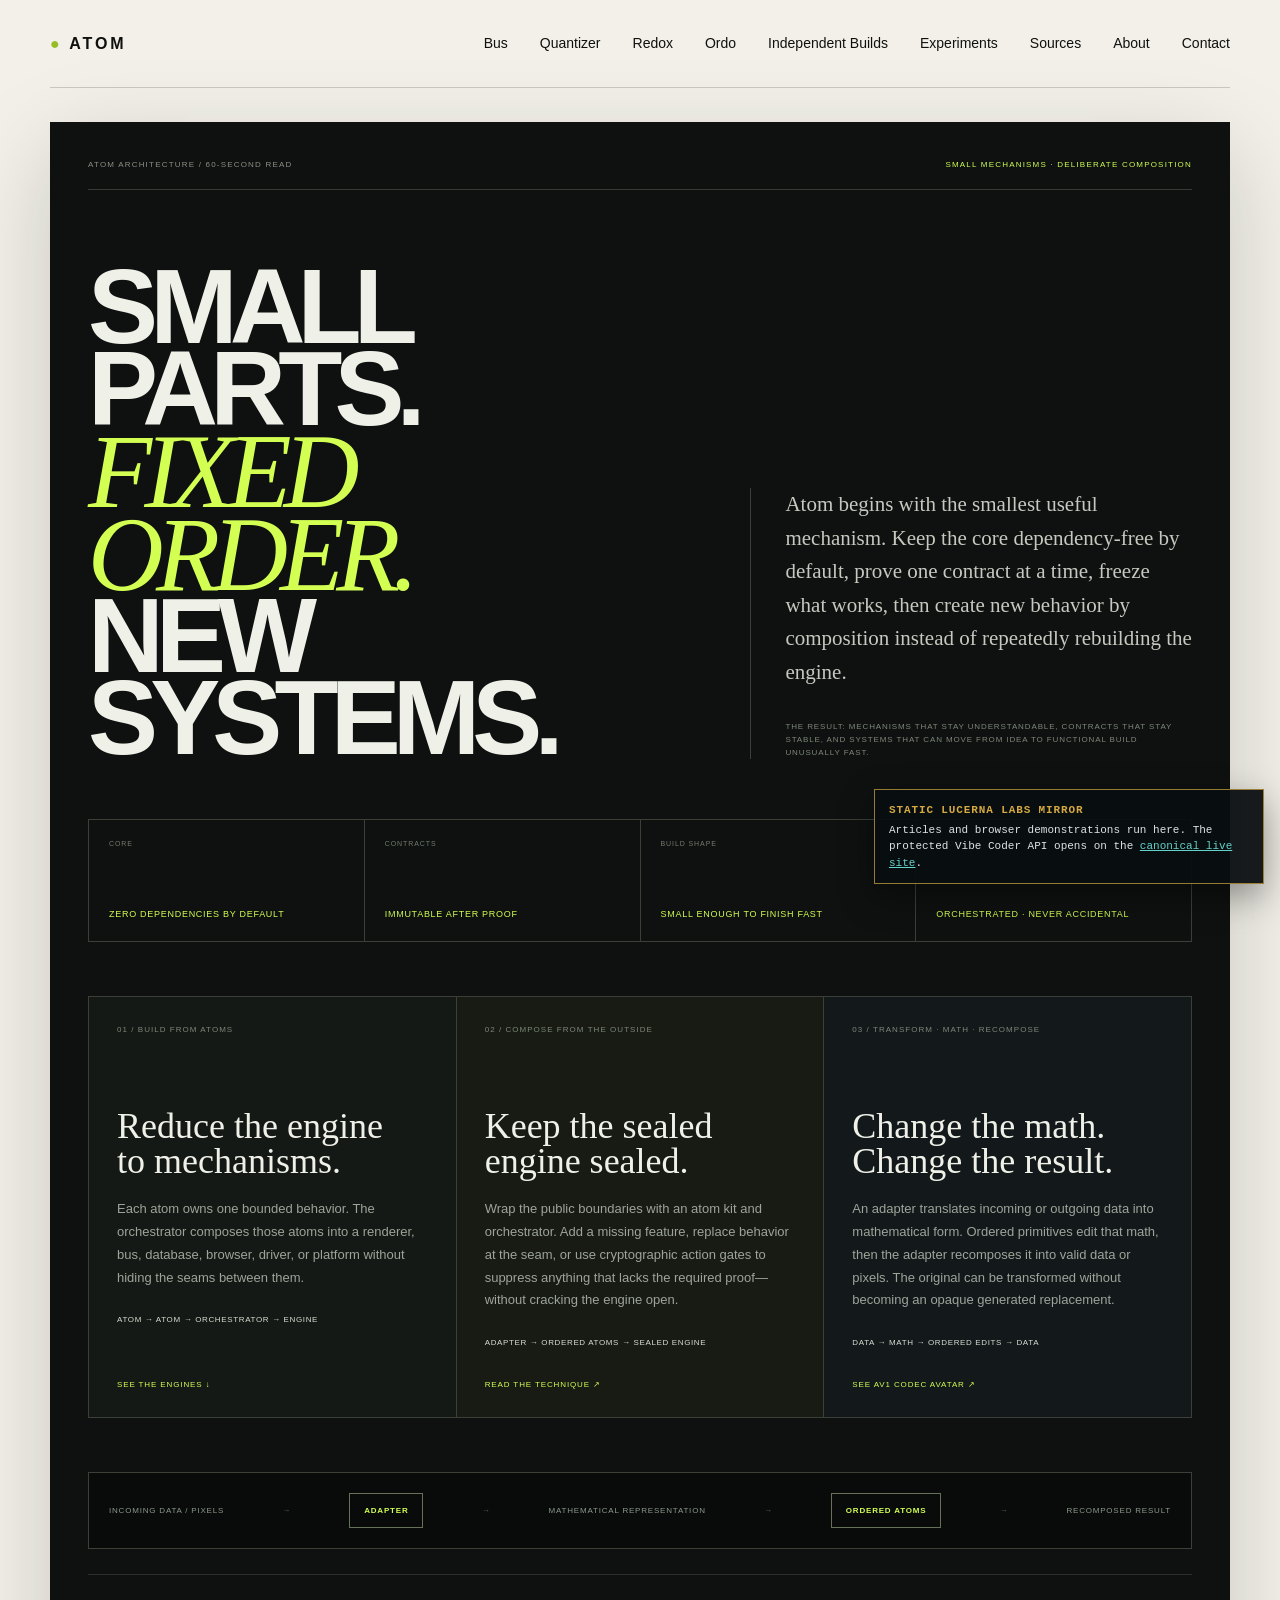
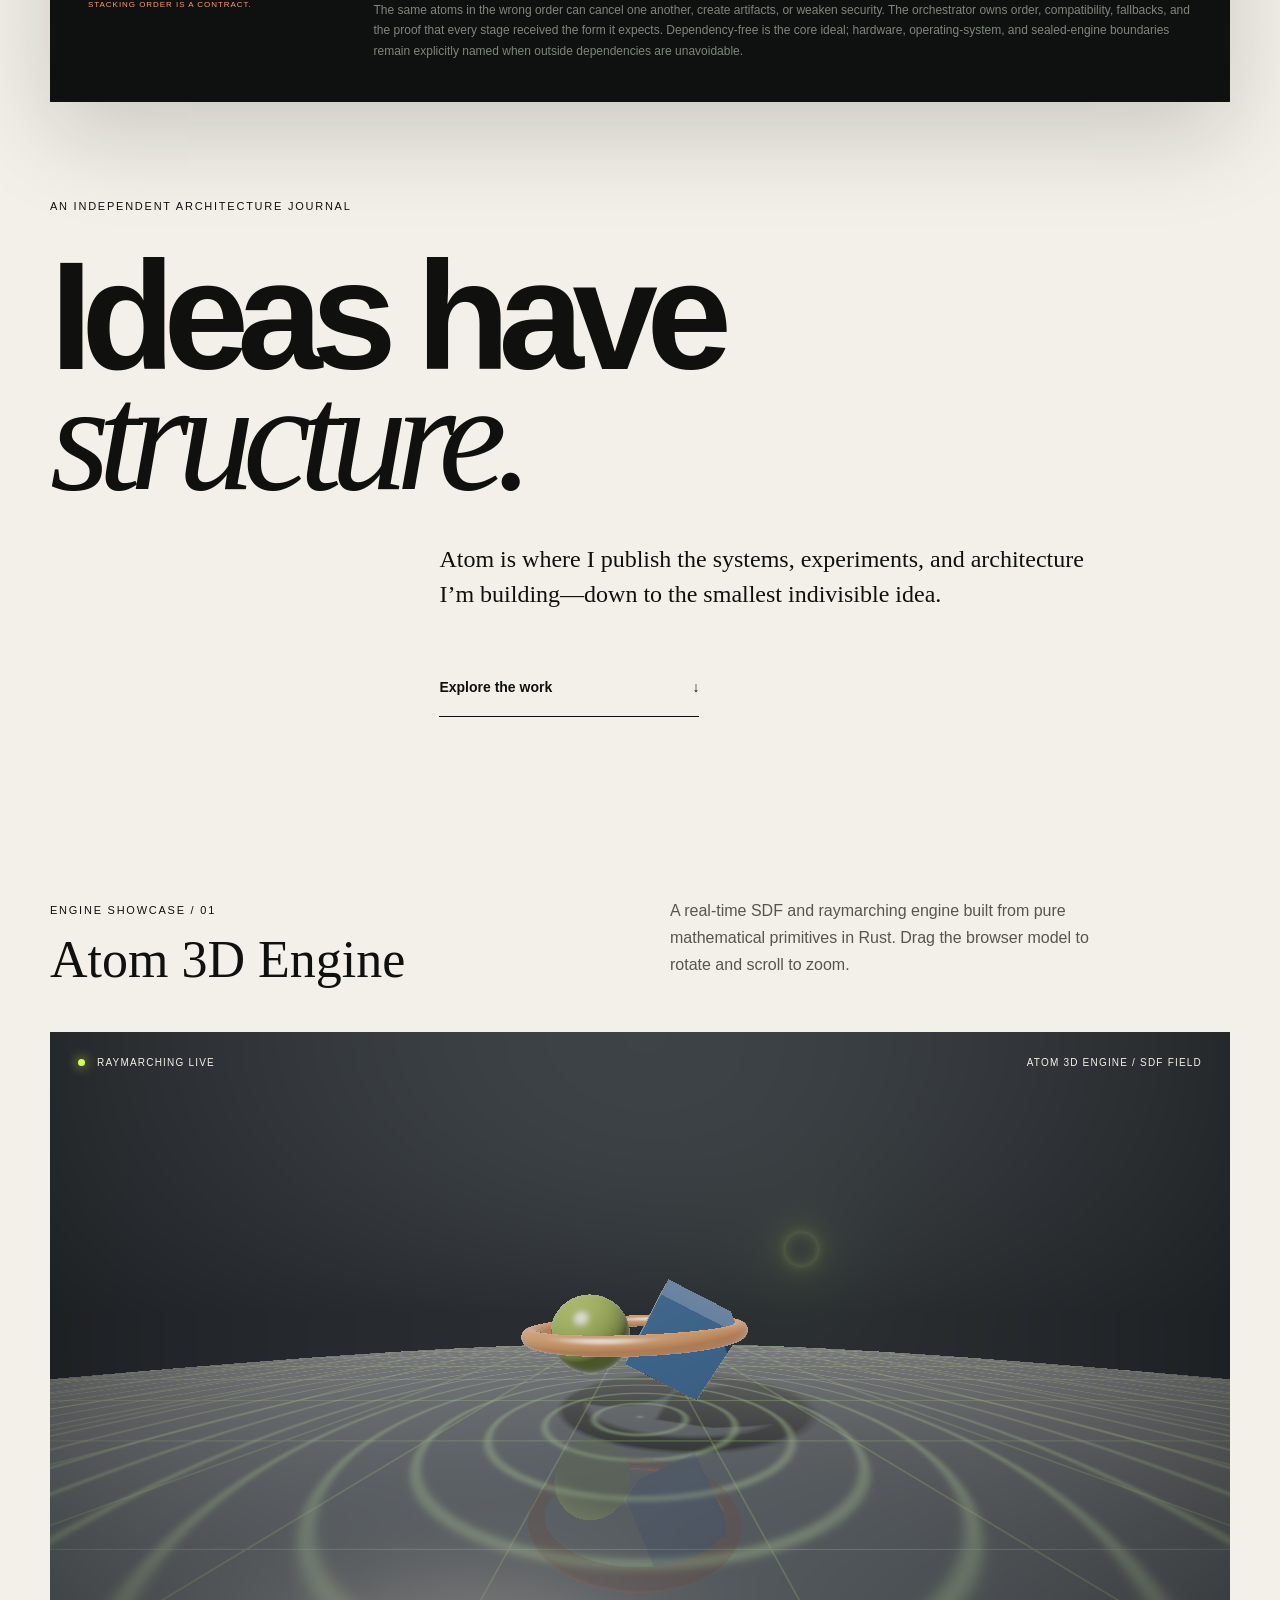
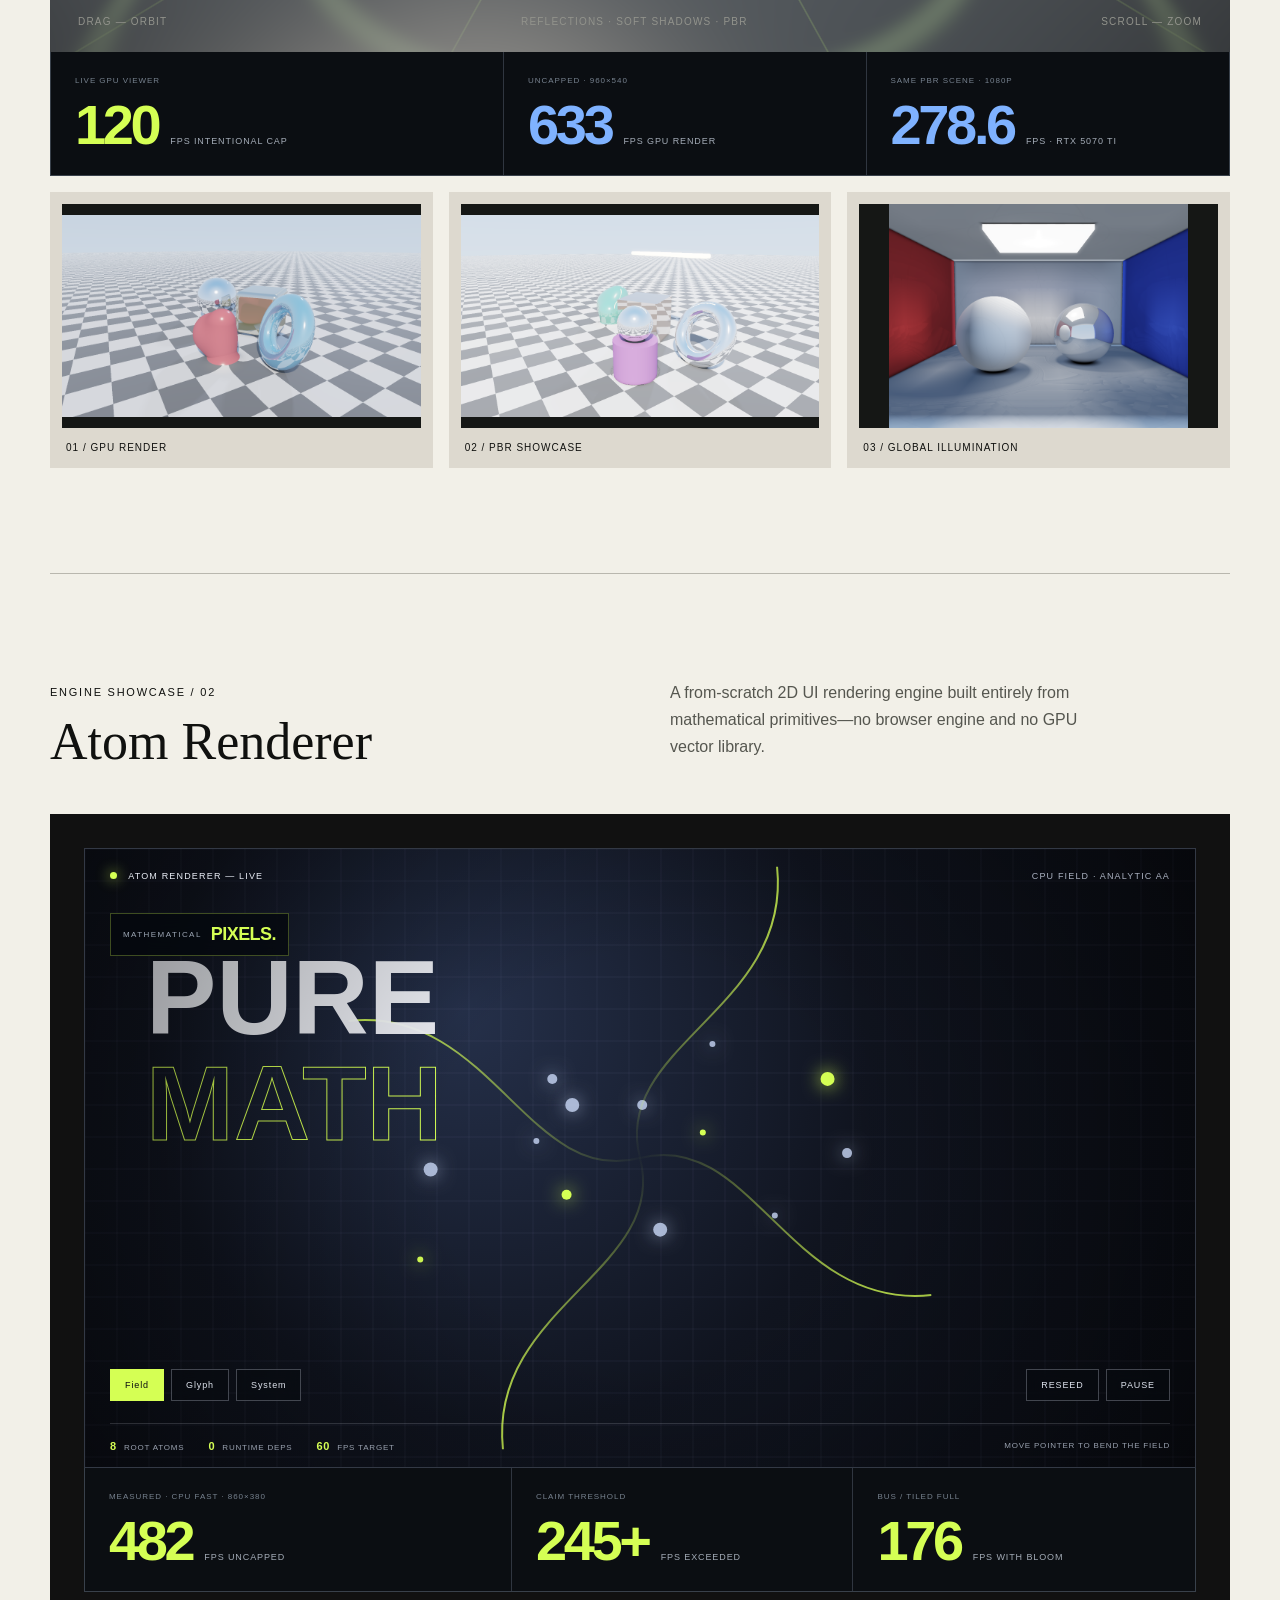
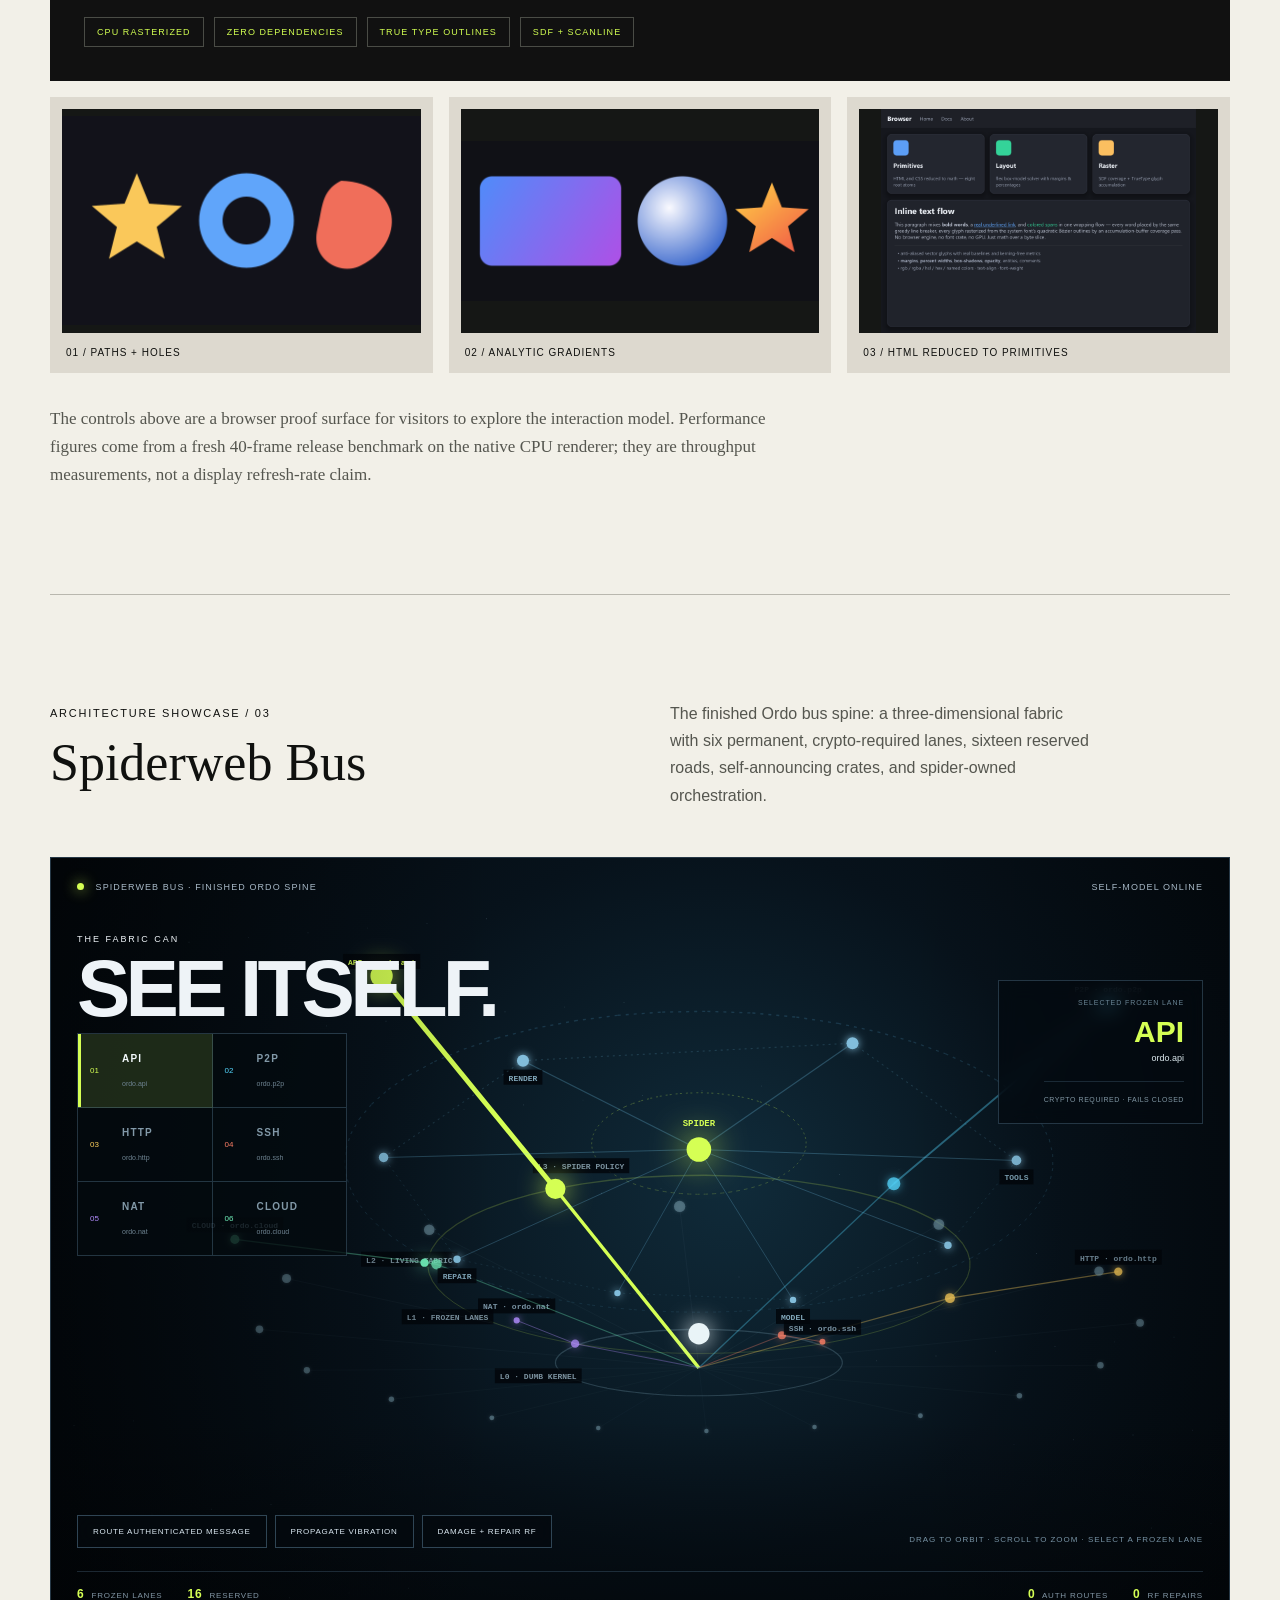
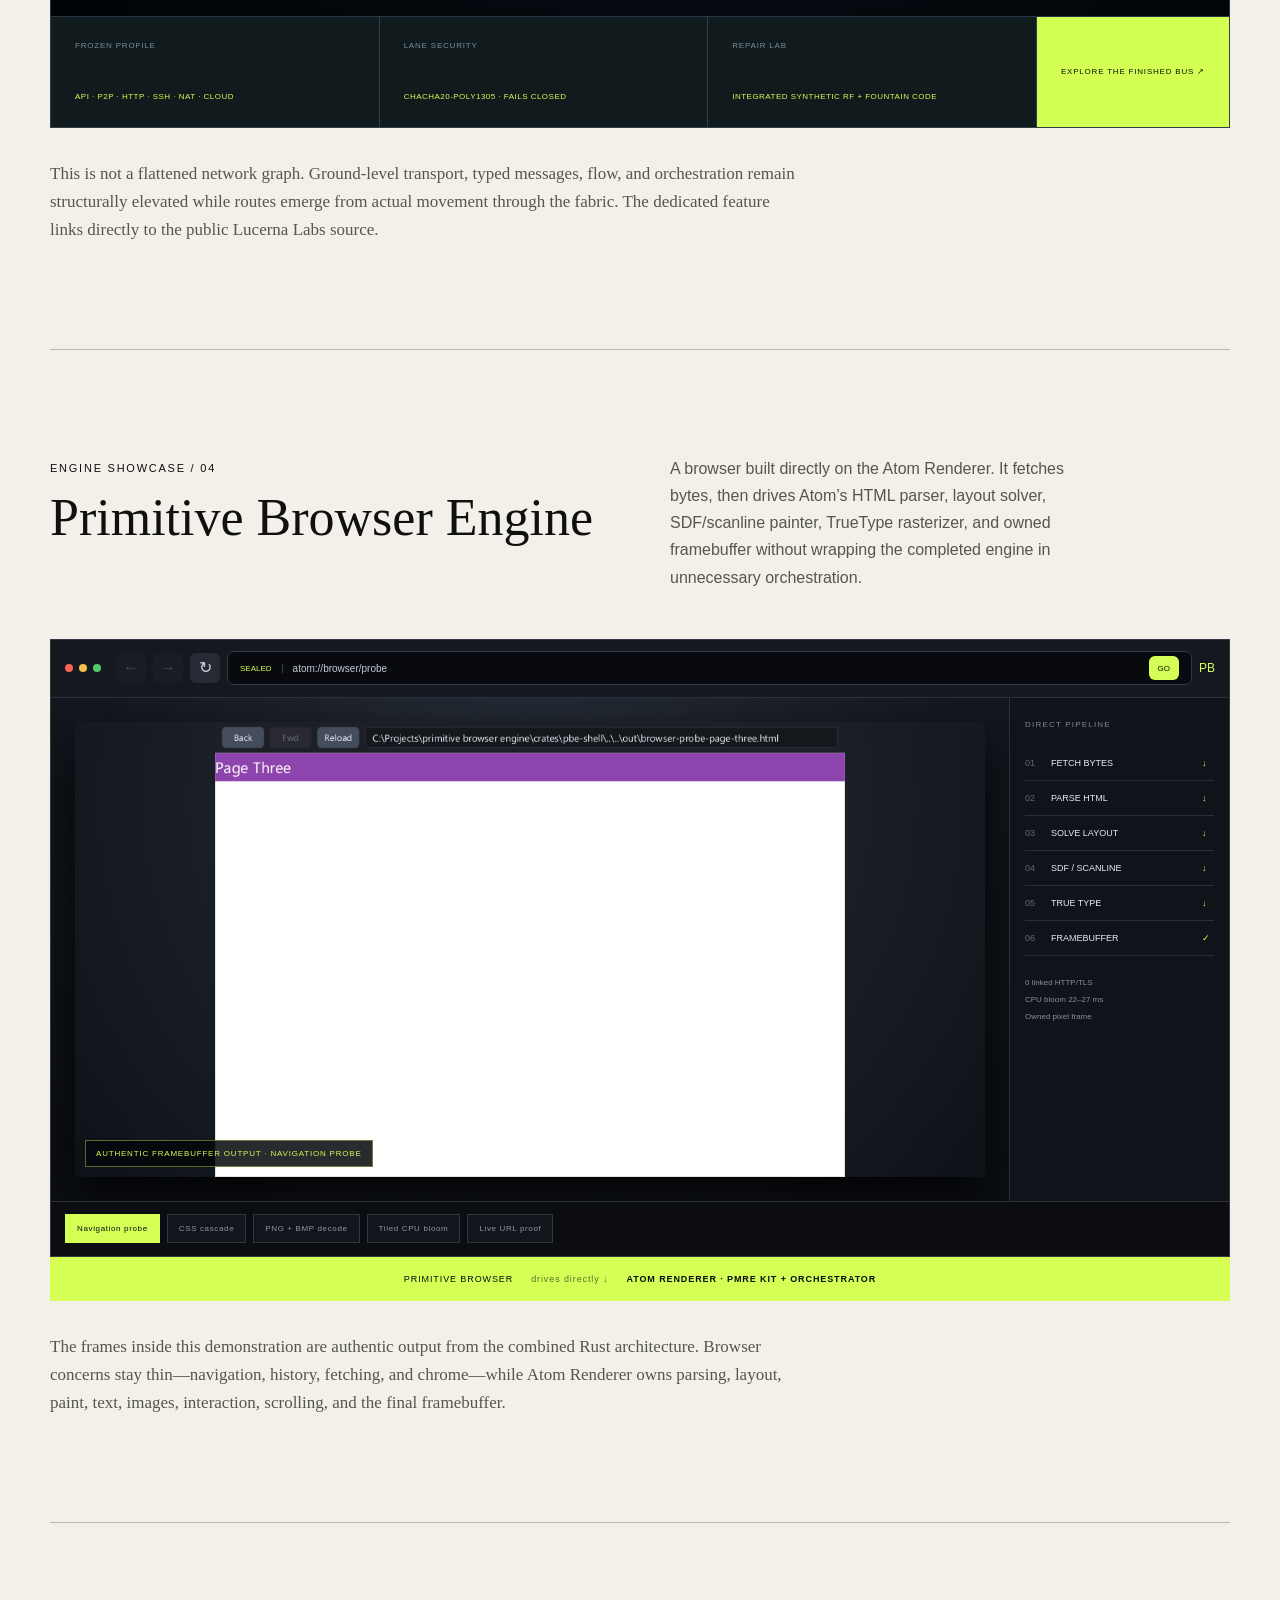
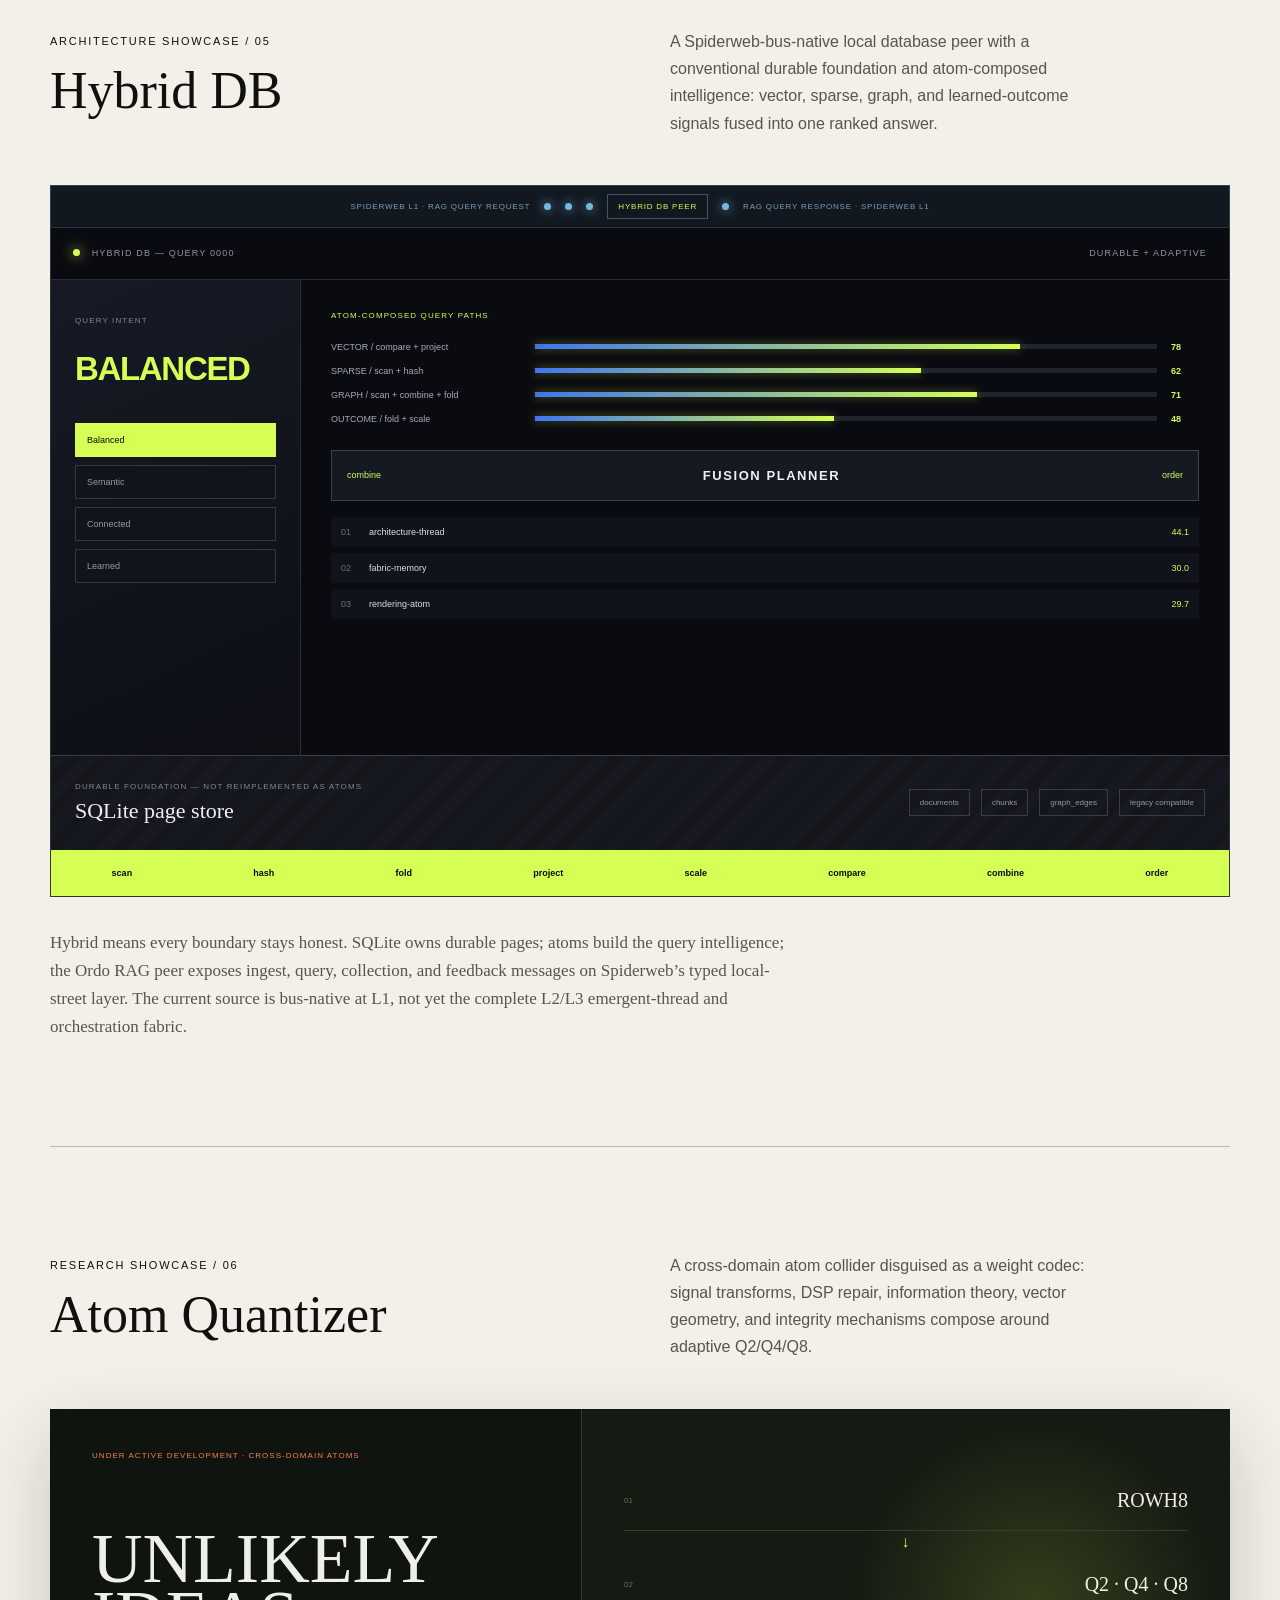
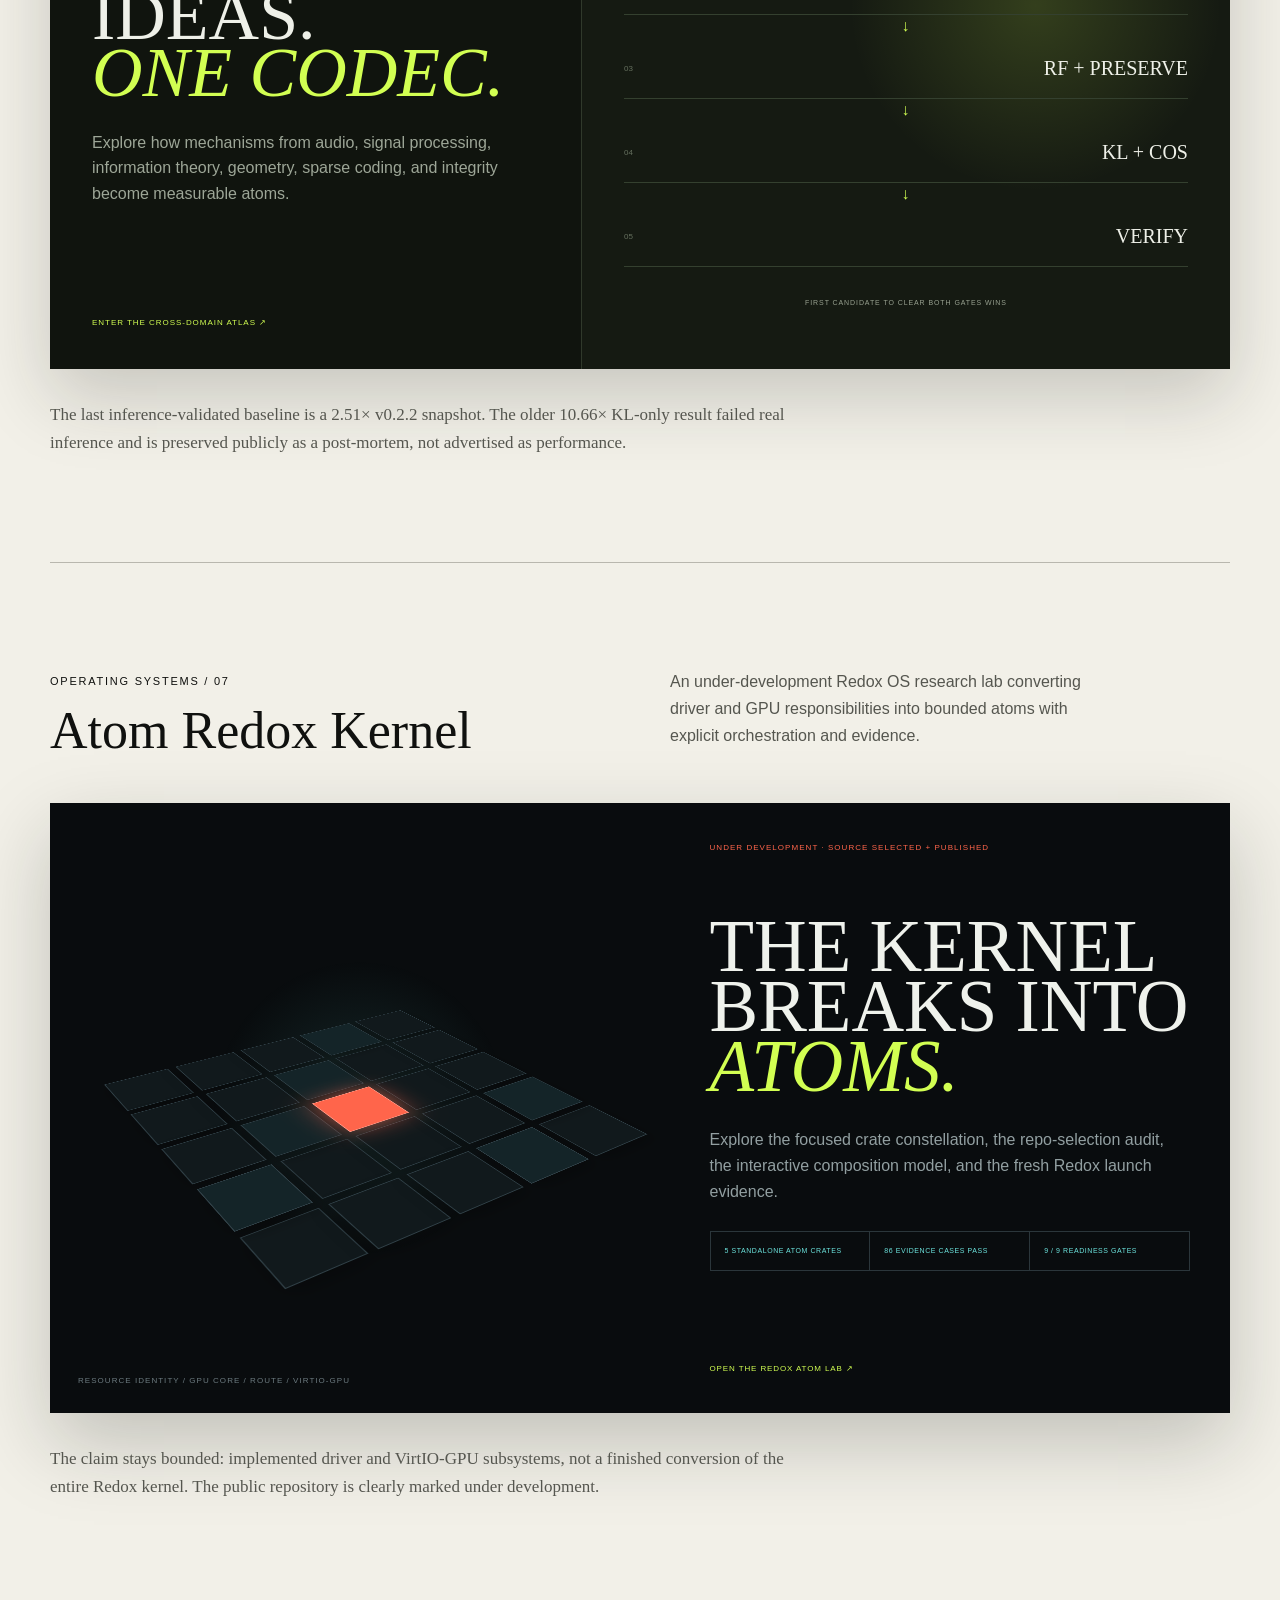
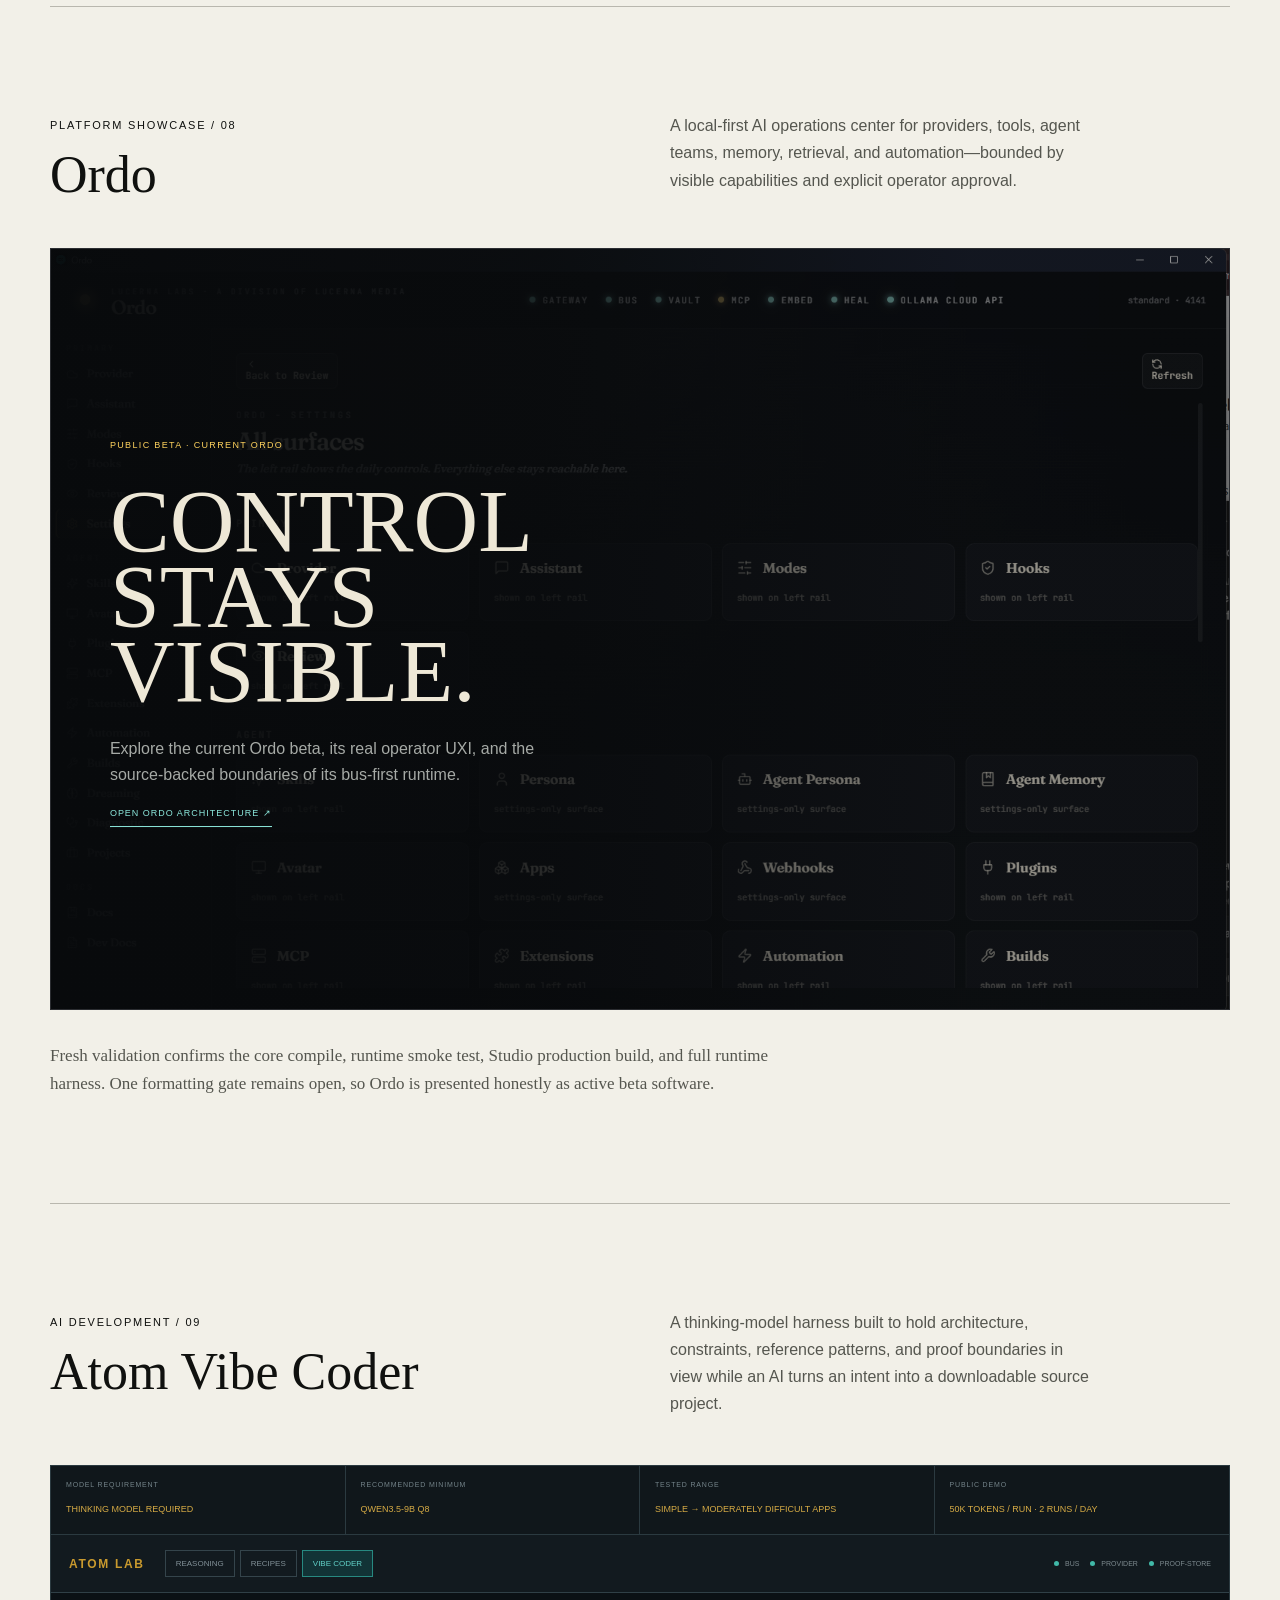
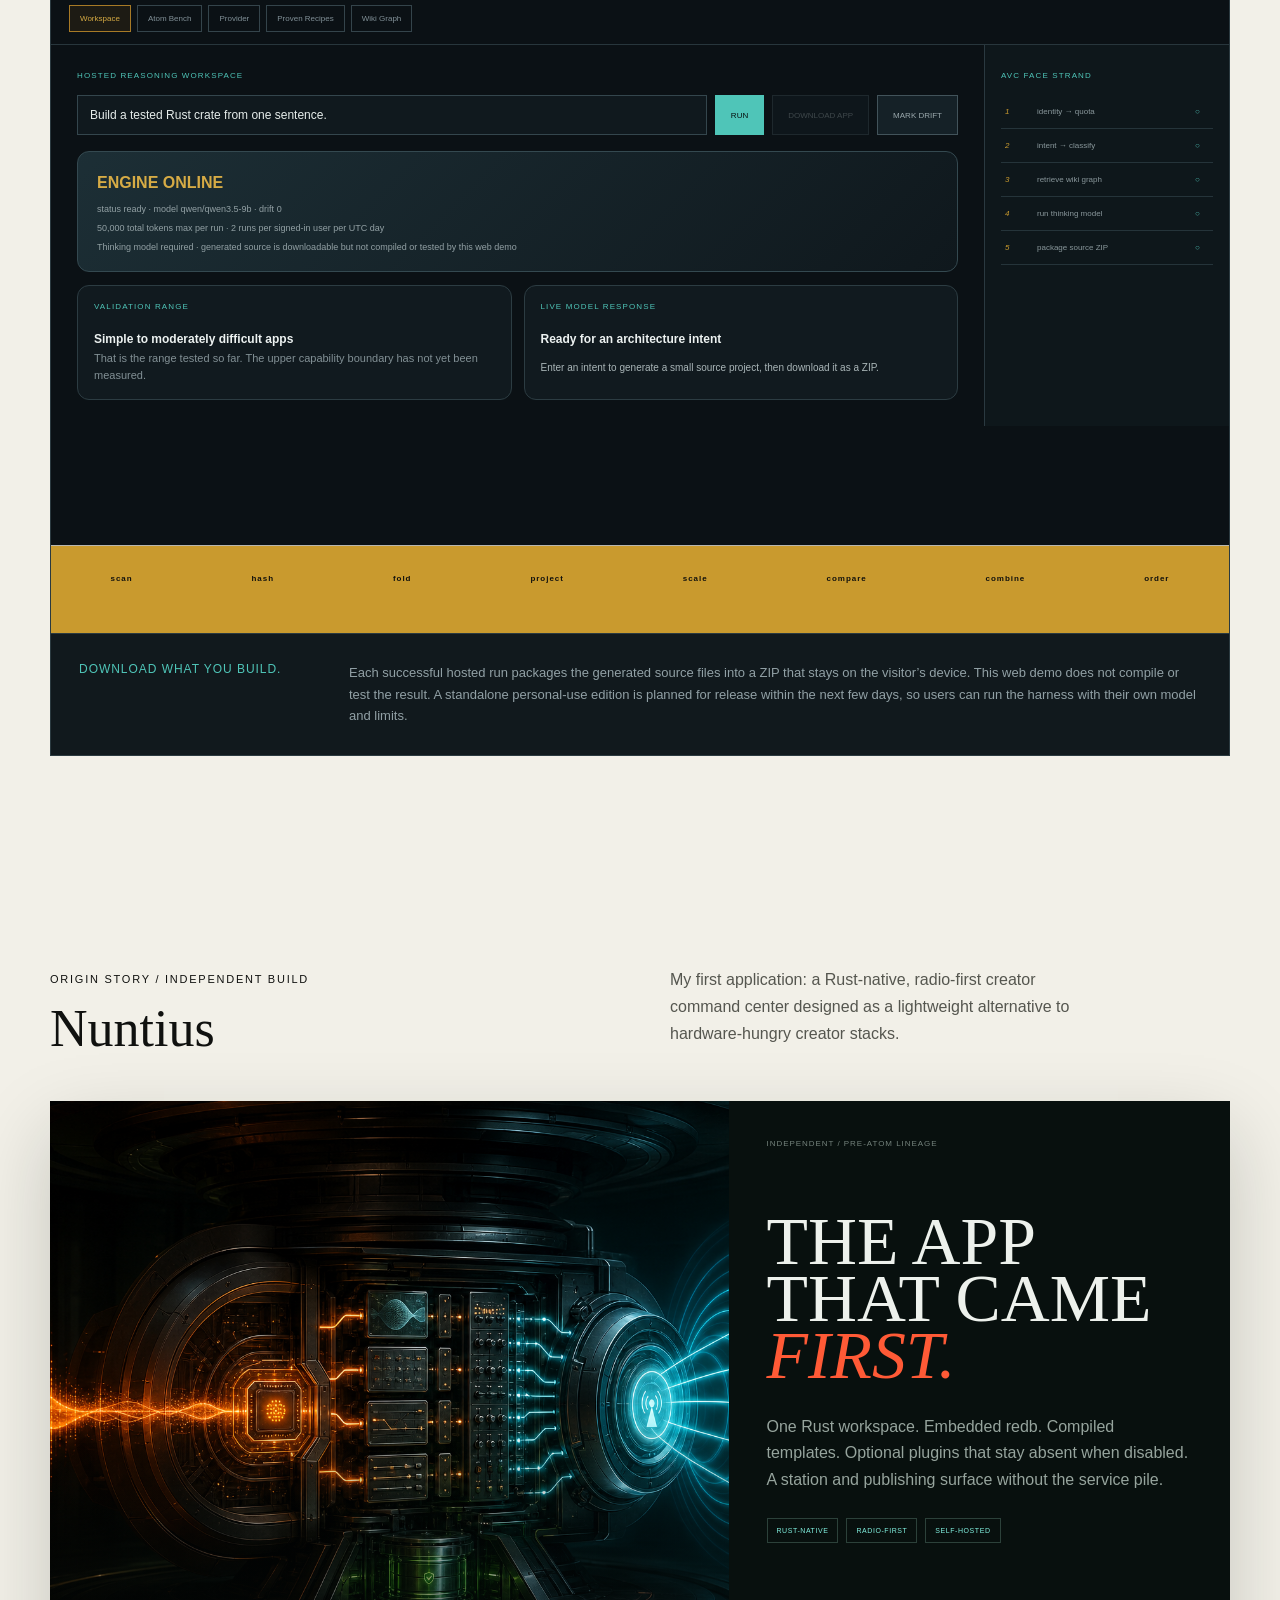
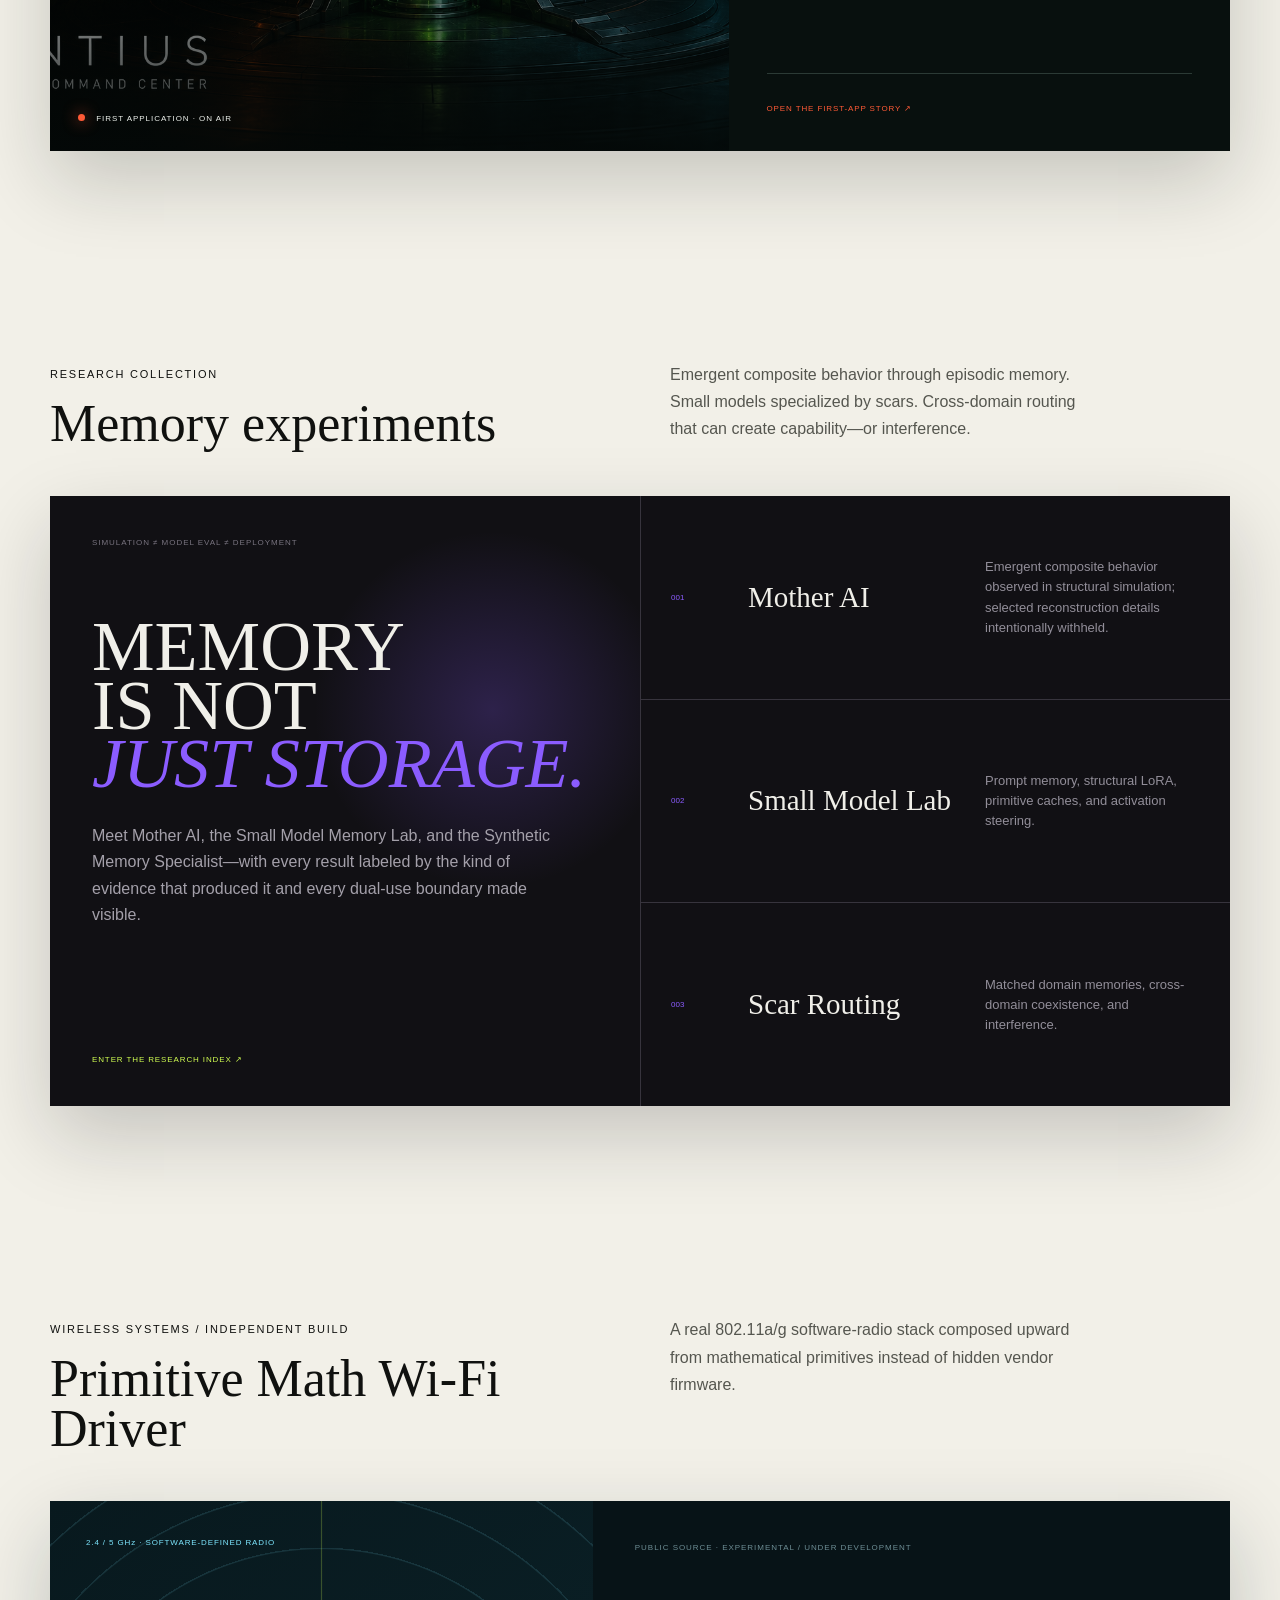
==== index.html @ 3aea165d "Publish Atom architecture GitHub Pages mirror" ====
<!DOCTYPE html><html lang="en"><head><meta charSet="utf-8"/><meta name="viewport" content="width=device-width, initial-scale=1"/><link rel="preload" href="/atom-3d-engine/gpu_render.png" as="image"/><link rel="preload" href="/atom-3d-engine/showcase.png" as="image"/><link rel="preload" href="/atom-3d-engine/gi_demo.png" as="image"/><link rel="preload" href="/atom-renderer/paths.png" as="image"/><link rel="preload" href="/atom-renderer/gradients.png" as="image"/><link rel="preload" href="/atom-renderer/html.png" as="image"/><link rel="preload" as="image" href="/primitive-browser/browser-probe.bmp"/><link rel="preload" href="/ordo/studio.png" as="image"/><link rel="preload" href="/nuntius-og.png" as="image"/><link rel="stylesheet" href="/assets/index-CspQpLc5.css" data-rsc-css-href="/assets/index-CspQpLc5.css" data-precedence="vite-rsc/importer-resources"/><link rel="modulepreload" href="/assets/layout-segment-context-BoxWw5m3.js" crossorigin=""/><link rel="modulepreload" href="/assets/rolldown-runtime-S-ySWqyJ.js" crossorigin=""/><link rel="modulepreload" href="/assets/index-Dq000oyM.js" crossorigin=""/><link rel="modulepreload" href="/assets/framework-DjPHiq1u.js" crossorigin=""/><link rel="modulepreload" href="/assets/AtomViewer-BC2kR9UF.js" crossorigin=""/><link rel="modulepreload" href="/assets/AtomRendererDemo-UATNavwF.js" crossorigin=""/><link rel="modulepreload" href="/assets/SpiderwebBusDemo-Bd4QHj2y.js" crossorigin=""/><link rel="modulepreload" href="/assets/PrimitiveBrowserDemo-BGHrCiBP.js" crossorigin=""/><link rel="modulepreload" href="/assets/HybridDbDemo-Bu008Uf0.js" crossorigin=""/><link rel="modulepreload" href="/assets/AtomVibeCoderDemo-BCNTu3Kj.js" crossorigin=""/><title>Atom — Architecture in motion</title><meta name="description" content="Jesse G Alicea’s independent journal about original systems, architecture, and experiments."/><meta name="author" content="Jesse G Alicea"/><link rel="author" href="https://github.com/Lucerna-Labs"/><meta name="creator" content="Jesse G Alicea"/><meta property="og:title" content="Atom — Architecture in motion"/><meta property="og:description" content="Original systems, engines, and architecture—published with interactive proof surfaces and honest boundaries."/><meta property="og:type" content="website"/><meta property="og:image" content="https://atom-architecture-lab.jgalicea.chatgpt.site/og.png"/><meta property="og:image:width" content="1729"/><meta property="og:image:height" content="910"/><meta property="og:image:alt" content="Atom — Architecture in motion"/><meta name="twitter:card" content="summary_large_image"/><meta name="twitter:title" content="Atom — Architecture in motion"/><meta name="twitter:description" content="Original systems, engines, and architecture in motion."/><meta name="twitter:image" content="https://atom-architecture-lab.jgalicea.chatgpt.site/og.png"/><link rel="shortcut icon" href="https://atom-architecture-lab.jgalicea.chatgpt.site/favicon.svg"/><link rel="icon" href="https://atom-architecture-lab.jgalicea.chatgpt.site/favicon.svg"/><script>self.__VINEXT_RSC_PARAMS__={}</script><script>self.__VINEXT_RSC_NAV__={"pathname":"/","searchParams":[["mirror","github-pages"]]}</script><link rel="modulepreload" href="/assets/index-Dq000oyM.js" />
<style data-vinext-fonts>/* cyrillic-ext */
@font-face {
  font-family: 'Geist';
  font-style: normal;
  font-weight: 100 900;
  font-display: swap;
  src: url(C:/Projects/architecture-blog/.vinext/fonts/geist-8ac0455e797f/geist-ff2310f5.woff2) format('woff2');
  unicode-range: U+0460-052F, U+1C80-1C8A, U+20B4, U+2DE0-2DFF, U+A640-A69F, U+FE2E-FE2F;
}
/* cyrillic */
@font-face {
  font-family: 'Geist';
  font-style: normal;
  font-weight: 100 900;
  font-display: swap;
  src: url(C:/Projects/architecture-blog/.vinext/fonts/geist-8ac0455e797f/geist-875ccdd4.woff2) format('woff2');
  unicode-range: U+0301, U+0400-045F, U+0490-0491, U+04B0-04B1, U+2116;
}
/* vietnamese */
@font-face {
  font-family: 'Geist';
  font-style: normal;
  font-weight: 100 900;
  font-display: swap;
  src: url(C:/Projects/architecture-blog/.vinext/fonts/geist-8ac0455e797f/geist-52306abf.woff2) format('woff2');
  unicode-range: U+0102-0103, U+0110-0111, U+0128-0129, U+0168-0169, U+01A0-01A1, U+01AF-01B0, U+0300-0301, U+0303-0304, U+0308-0309, U+0323, U+0329, U+1EA0-1EF9, U+20AB;
}
/* latin-ext */
@font-face {
  font-family: 'Geist';
  font-style: normal;
  font-weight: 100 900;
  font-display: swap;
  src: url(C:/Projects/architecture-blog/.vinext/fonts/geist-8ac0455e797f/geist-001175b1.woff2) format('woff2');
  unicode-range: U+0100-02BA, U+02BD-02C5, U+02C7-02CC, U+02CE-02D7, U+02DD-02FF, U+0304, U+0308, U+0329, U+1D00-1DBF, U+1E00-1E9F, U+1EF2-1EFF, U+2020, U+20A0-20AB, U+20AD-20C0, U+2113, U+2C60-2C7F, U+A720-A7FF;
}
/* latin */
@font-face {
  font-family: 'Geist';
  font-style: normal;
  font-weight: 100 900;
  font-display: swap;
  src: url(C:/Projects/architecture-blog/.vinext/fonts/geist-8ac0455e797f/geist-98bbbccb.woff2) format('woff2');
  unicode-range: U+0000-00FF, U+0131, U+0152-0153, U+02BB-02BC, U+02C6, U+02DA, U+02DC, U+0304, U+0308, U+0329, U+2000-206F, U+20AC, U+2122, U+2191, U+2193, U+2212, U+2215, U+FEFF, U+FFFD;
}

.__font_geist_0erbg4v { font-family: 'Geist', sans-serif; }

.__variable_geist_0erbg4v { --font-geist-sans: 'Geist', sans-serif; }

/* cyrillic-ext */
@font-face {
  font-family: 'Geist Mono';
  font-style: normal;
  font-weight: 100 900;
  font-display: swap;
  src: url(C:/Projects/architecture-blog/.vinext/fonts/geist-mono-00e989178794/geist-mono-f6b33328.woff2) format('woff2');
  unicode-range: U+0460-052F, U+1C80-1C8A, U+20B4, U+2DE0-2DFF, U+A640-A69F, U+FE2E-FE2F;
}
/* cyrillic */
@font-face {
  font-family: 'Geist Mono';
  font-style: normal;
  font-weight: 100 900;
  font-display: swap;
  src: url(C:/Projects/architecture-blog/.vinext/fonts/geist-mono-00e989178794/geist-mono-44e03052.woff2) format('woff2');
  unicode-range: U+0301, U+0400-045F, U+0490-0491, U+04B0-04B1, U+2116;
}
/* symbols2 */
@font-face {
  font-family: 'Geist Mono';
  font-style: normal;
  font-weight: 100 900;
  font-display: swap;
  src: url(C:/Projects/architecture-blog/.vinext/fonts/geist-mono-00e989178794/geist-mono-0638449e.woff2) format('woff2');
  unicode-range: U+2000-2001, U+2004-2008, U+200A, U+23B8-23BD, U+2500-259F;
}
/* vietnamese */
@font-face {
  font-family: 'Geist Mono';
  font-style: normal;
  font-weight: 100 900;
  font-display: swap;
  src: url(C:/Projects/architecture-blog/.vinext/fonts/geist-mono-00e989178794/geist-mono-971fb274.woff2) format('woff2');
  unicode-range: U+0102-0103, U+0110-0111, U+0128-0129, U+0168-0169, U+01A0-01A1, U+01AF-01B0, U+0300-0301, U+0303-0304, U+0308-0309, U+0323, U+0329, U+1EA0-1EF9, U+20AB;
}
/* latin-ext */
@font-face {
  font-family: 'Geist Mono';
  font-style: normal;
  font-weight: 100 900;
  font-display: swap;
  src: url(C:/Projects/architecture-blog/.vinext/fonts/geist-mono-00e989178794/geist-mono-44745446.woff2) format('woff2');
  unicode-range: U+0100-02BA, U+02BD-02C5, U+02C7-02CC, U+02CE-02D7, U+02DD-02FF, U+0304, U+0308, U+0329, U+1D00-1DBF, U+1E00-1E9F, U+1EF2-1EFF, U+2020, U+20A0-20AB, U+20AD-20C0, U+2113, U+2C60-2C7F, U+A720-A7FF;
}
/* latin */
@font-face {
  font-family: 'Geist Mono';
  font-style: normal;
  font-weight: 100 900;
  font-display: swap;
  src: url(C:/Projects/architecture-blog/.vinext/fonts/geist-mono-00e989178794/geist-mono-013b2f2f.woff2) format('woff2');
  unicode-range: U+0000-00FF, U+0131, U+0152-0153, U+02BB-02BC, U+02C6, U+02DA, U+02DC, U+0304, U+0308, U+0329, U+2000-206F, U+20AC, U+2122, U+2191, U+2193, U+2212, U+2215, U+FEFF, U+FFFD;
}

.__font_geist_mono_1d9vkbf { font-family: 'Geist Mono', sans-serif; }

.__variable_geist_mono_1d9vkbf { --font-geist-mono: 'Geist Mono', sans-serif; }
</style>
<link rel="stylesheet" href="/mirror.css"><script>window.ATOM_STATIC_MIRROR=true;</script><script defer src="/mirror.js"></script></head><body class="__variable_geist_0erbg4v __variable_geist_mono_1d9vkbf antialiased"><main><nav class="nav shell"><a class="wordmark" href="#top" aria-label="Atom home"><span>●</span> ATOM</a><div class="navlinks"><a href="/spiderweb">Bus</a><a href="/atom-quantizer">Quantizer</a><a href="/atom-redox-kernel">Redox</a><a href="/ordo">Ordo</a><a href="/systems">Independent Builds</a><a href="/experiments">Experiments</a><a href="#sources">Sources</a><a href="#about">About</a><a href="#contact">Contact</a></div></nav><section class="architecturePrimer shell" id="top" aria-labelledby="architecture-summary-title"><div class="primerMeta"><span>ATOM ARCHITECTURE / 60-SECOND READ</span><span>SMALL MECHANISMS · DELIBERATE COMPOSITION</span></div><div class="primerLead"><h1 id="architecture-summary-title">SMALL PARTS.<br/><em>FIXED ORDER.</em><br/>NEW SYSTEMS.</h1><div class="primerIntro"><p>Atom begins with the smallest useful mechanism. Keep the core dependency-free by default, prove one contract at a time, freeze what works, then create new behavior by composition instead of repeatedly rebuilding the engine.</p><span>THE RESULT: MECHANISMS THAT STAY UNDERSTANDABLE, CONTRACTS THAT STAY STABLE, AND SYSTEMS THAT CAN MOVE FROM IDEA TO FUNCTIONAL BUILD UNUSUALLY FAST.</span></div></div><div class="primerSignals" aria-label="Atom architecture summary"><div><small>CORE</small><strong>ZERO DEPENDENCIES BY DEFAULT</strong></div><div><small>CONTRACTS</small><strong>IMMUTABLE AFTER PROOF</strong></div><div><small>BUILD SHAPE</small><strong>SMALL ENOUGH TO FINISH FAST</strong></div><div><small>ORDER</small><strong>ORCHESTRATED · NEVER ACCIDENTAL</strong></div></div><div class="primerMethods" id="composition-methods"><article class="primerMethod"><span>01 / BUILD FROM ATOMS</span><h2>Reduce the engine<br/>to mechanisms.</h2><p>Each atom owns one bounded behavior. The orchestrator composes those atoms into a renderer, bus, database, browser, driver, or platform without hiding the seams between them.</p><b>ATOM → ATOM → ORCHESTRATOR → ENGINE</b><a href="#viewer-title">SEE THE ENGINES ↓</a></article><article class="primerMethod"><span>02 / COMPOSE FROM THE OUTSIDE</span><h2>Keep the sealed<br/>engine sealed.</h2><p>Wrap the public boundaries with an atom kit and orchestrator. Add a missing feature, replace behavior at the seam, or use cryptographic action gates to suppress anything that lacks the required proof—without cracking the engine open.</p><b>ADAPTER → ORDERED ATOMS → SEALED ENGINE</b><a href="https://github.com/Lucerna-Labs/av1-avatar/blob/main/COMPOSE-FROM-OUTSIDE.md" target="_blank" rel="noreferrer">READ THE TECHNIQUE ↗</a></article><article class="primerMethod"><span>03 / TRANSFORM · MATH · RECOMPOSE</span><h2>Change the math.<br/>Change the result.</h2><p>An adapter translates incoming or outgoing data into mathematical form. Ordered primitives edit that math, then the adapter recomposes it into valid data or pixels. The original can be transformed without becoming an opaque generated replacement.</p><b>DATA → MATH → ORDERED EDITS → DATA</b><a href="/av1-avatar">SEE AV1 CODEC AVATAR ↗</a></article></div><div class="primerEquation" aria-label="Transform math and recompose sequence"><span>INCOMING DATA / PIXELS</span><i>→</i><b>ADAPTER</b><i>→</i><span>MATHEMATICAL REPRESENTATION</span><i>→</i><b>ORDERED ATOMS</b><i>→</i><span>RECOMPOSED RESULT</span></div><div class="primerBoundary"><strong>STACKING ORDER IS A CONTRACT.</strong><p>The same atoms in the wrong order can cancel one another, create artifacts, or weaken security. The orchestrator owns order, compatibility, fallbacks, and the proof that every stage received the form it expects. Dependency-free is the core ideal; hardware, operating-system, and sealed-engine boundaries remain explicitly named when outside dependencies are unavoidable.</p></div></section><section class="hero shell"><div class="eyebrow">An independent architecture journal</div><h1>Ideas have<br/><em>structure.</em></h1><p class="intro">Atom is where I publish the systems, experiments, and architecture I’m building—down to the smallest indivisible idea.</p><a class="cta" href="#writing">Explore the work <span>↓</span></a></section><section class="viewerSection shell" aria-labelledby="viewer-title"><div class="sectionHead"><div><span class="kicker">Engine showcase / 01</span><h2 id="viewer-title">Atom 3D Engine</h2></div><p>A real-time SDF and raymarching engine built from pure mathematical primitives in Rust. Drag the browser model to rotate and scroll to zoom.</p></div><div class="viewer cinematic"><canvas aria-label="Interactive Atom 3D Engine raymarched scene with reflections and soft shadows"></canvas><div class="viewerTop"><span><i></i> <!-- -->RAYMARCHING LIVE</span><span>ATOM 3D ENGINE / SDF FIELD</span></div><div class="viewerBottom"><span>DRAG — ORBIT</span><span>REFLECTIONS · SOFT SHADOWS · PBR</span><span>SCROLL — ZOOM</span></div></div><div class="performanceRail performance3d"><div><small>LIVE GPU VIEWER</small><strong>120</strong><span>FPS INTENTIONAL CAP</span></div><div><small>UNCAPPED · 960×540</small><strong>633</strong><span>FPS GPU RENDER</span></div><div><small>SAME PBR SCENE · 1080P</small><strong>278.6</strong><span>FPS · RTX 5070 TI</span></div></div><div class="renderGrid engineGallery"><figure><img src="/atom-3d-engine/gpu_render.png" alt="GPU scene rendered by the Atom 3D Engine"/><figcaption>01 / GPU render</figcaption></figure><figure><img src="/atom-3d-engine/showcase.png" alt="Material and lighting showcase rendered by the Atom 3D Engine"/><figcaption>02 / PBR showcase</figcaption></figure><figure><img src="/atom-3d-engine/gi_demo.png" alt="Global illumination demonstration rendered by the Atom 3D Engine"/><figcaption>03 / Global illumination</figcaption></figure></div></section><section class="renderer shell" aria-labelledby="renderer-title"><div class="sectionHead"><div><span class="kicker">Engine showcase / 02</span><h2 id="renderer-title">Atom Renderer</h2></div><p>A from-scratch 2D UI rendering engine built entirely from mathematical primitives—no browser engine and no GPU vector library.</p></div><div class="rendererHero"><div class="atom2dStage"><canvas aria-label="Interactive Atom Renderer Field demonstration"></canvas><div class="atom2dTop"><span class="live"><i></i> ATOM RENDERER — LIVE</span><span>CPU FIELD · ANALYTIC AA</span></div><div class="atom2dTitle"><span>MATHEMATICAL</span><strong>PIXELS.</strong></div><div class="atom2dControls"><div class="sceneTabs"><button class="active">Field</button><button class="">Glyph</button><button class="">System</button></div><div class="stageActions"><button>RESEED</button><button>PAUSE</button></div></div><div class="atom2dStats"><span><b>8</b> ROOT ATOMS</span><span><b>0</b> RUNTIME DEPS</span><span><b>60</b> FPS TARGET</span><span>MOVE POINTER TO BEND THE FIELD</span></div></div><div class="performanceRail"><div><small>MEASURED · CPU FAST · 860×380</small><strong>482</strong><span>FPS UNCAPPED</span></div><div><small>CLAIM THRESHOLD</small><strong>245+</strong><span>FPS EXCEEDED</span></div><div><small>BUS / TILED FULL</small><strong>176</strong><span>FPS WITH BLOOM</span></div></div><div class="rendererFacts"><span>CPU RASTERIZED</span><span>ZERO DEPENDENCIES</span><span>TRUE TYPE OUTLINES</span><span>SDF + SCANLINE</span></div></div><div class="renderGrid"><figure><img src="/atom-renderer/paths.png" alt="Atom Renderer mathematical path filling demonstration"/><figcaption>01 / Paths + holes</figcaption></figure><figure><img src="/atom-renderer/gradients.png" alt="Atom Renderer linear and radial gradient demonstration"/><figcaption>02 / Analytic gradients</figcaption></figure><figure><img src="/atom-renderer/html.png" alt="HTML and CSS rendered by Atom Renderer"/><figcaption>03 / HTML reduced to primitives</figcaption></figure></div><p class="rendererNote">The controls above are a browser proof surface for visitors to explore the interaction model. Performance figures come from a fresh 40-frame release benchmark on the native CPU renderer; they are throughput measurements, not a display refresh-rate claim.</p></section><section class="renderer shell" aria-labelledby="bus-title"><div class="sectionHead"><div><span class="kicker">Architecture showcase / 03</span><h2 id="bus-title">Spiderweb Bus</h2></div><p>The finished Ordo bus spine: a three-dimensional fabric with six permanent, crypto-required lanes, sixteen reserved roads, self-announcing crates, and spider-owned orchestration.</p></div><div class="busStage"><canvas aria-label="Interactive 3D self-representation of the finished Spiderweb Bus with six frozen lanes, sixteen reserved coordinates, a dumb kernel, living spider orchestration, authenticated traffic, and RF repair"></canvas><div class="busTop"><span><i></i> SPIDERWEB BUS · FINISHED ORDO SPINE</span><span>SELF-MODEL ONLINE</span></div><div class="busHeadline"><span>THE FABRIC CAN</span><strong>SEE ITSELF.</strong></div><div class="busLaneTabs" role="tablist" aria-label="Frozen Spiderweb lanes"><button type="button" role="tab" aria-selected="true" style="--lane-color:#d5ff54"><b>0<!-- -->1</b><span>API</span><small>ordo.api</small></button><button type="button" role="tab" aria-selected="false" style="--lane-color:#55d7ff"><b>0<!-- -->2</b><span>P2P</span><small>ordo.p2p</small></button><button type="button" role="tab" aria-selected="false" style="--lane-color:#ffcf5a"><b>0<!-- -->3</b><span>HTTP</span><small>ordo.http</small></button><button type="button" role="tab" aria-selected="false" style="--lane-color:#ff7f66"><b>0<!-- -->4</b><span>SSH</span><small>ordo.ssh</small></button><button type="button" role="tab" aria-selected="false" style="--lane-color:#b38cff"><b>0<!-- -->5</b><span>NAT</span><small>ordo.nat</small></button><button type="button" role="tab" aria-selected="false" style="--lane-color:#71f2bc"><b>0<!-- -->6</b><span>CLOUD</span><small>ordo.cloud</small></button></div><div class="busTelemetry" aria-live="polite"><small>SELECTED FROZEN LANE</small><strong>API</strong><code>ordo.api</code><span>CRYPTO REQUIRED · FAILS CLOSED</span></div><div class="busControls"><button type="button">ROUTE AUTHENTICATED MESSAGE</button><button type="button">PROPAGATE VIBRATION</button><button type="button">DAMAGE + REPAIR RF</button></div><div class="busOrbitHint">DRAG TO ORBIT · SCROLL TO ZOOM · SELECT A FROZEN LANE</div><div class="busMetrics"><span><b>6</b> FROZEN LANES</span><span><b>16</b> RESERVED</span><span><b>0</b> AUTH ROUTES</span><span><b>0</b> RF REPAIRS</span></div></div><a class="busFeatureRail" href="/spiderweb"><span><small>FROZEN PROFILE</small><strong>API · P2P · HTTP · SSH · NAT · CLOUD</strong></span><span><small>LANE SECURITY</small><strong>CHACHA20-POLY1305 · FAILS CLOSED</strong></span><span><small>REPAIR LAB</small><strong>INTEGRATED SYNTHETIC RF + FOUNTAIN CODE</strong></span><b>EXPLORE THE FINISHED BUS ↗</b></a><p class="rendererNote">This is not a flattened network graph. Ground-level transport, typed messages, flow, and orchestration remain structurally elevated while routes emerge from actual movement through the fabric. The dedicated feature links directly to the public Lucerna Labs source.</p></section><section class="renderer shell" aria-labelledby="browser-title"><div class="sectionHead"><div><span class="kicker">Engine showcase / 04</span><h2 id="browser-title">Primitive Browser Engine</h2></div><p>A browser built directly on the Atom Renderer. It fetches bytes, then drives Atom’s HTML parser, layout solver, SDF/scanline painter, TrueType rasterizer, and owned framebuffer without wrapping the completed engine in unnecessary orchestration.</p></div><div class="pbeStage"><div class="pbeChrome"><div class="traffic"><i></i><i></i><i></i></div><button disabled="" aria-label="Back">←</button><button disabled="" aria-label="Forward">→</button><button aria-label="Reload">↻</button><form class="address"><span>SEALED</span><input aria-label="Primitive Browser URL" spellCheck="false" name="url" value="atom://browser/probe"/><button type="submit">GO</button></form><b>PB</b></div><div class="pbeBody"><div class="pbeViewport"><img src="/primitive-browser/browser-probe.bmp" alt="Authentic Primitive Browser Engine output: Navigation probe"/><div class="frameTag">AUTHENTIC FRAMEBUFFER OUTPUT · <!-- -->NAVIGATION PROBE</div></div><aside><span class="asideKicker">DIRECT PIPELINE</span><div class="pipe"><i>01</i><b>FETCH BYTES</b><span>↓</span></div><div class="pipe"><i>02</i><b>PARSE HTML</b><span>↓</span></div><div class="pipe"><i>03</i><b>SOLVE LAYOUT</b><span>↓</span></div><div class="pipe"><i>04</i><b>SDF / SCANLINE</b><span>↓</span></div><div class="pipe"><i>05</i><b>TRUE TYPE</b><span>↓</span></div><div class="pipe"><i>06</i><b>FRAMEBUFFER</b><span>✓</span></div><div class="pbeFacts"><span>0 linked HTTP/TLS</span><span>CPU bloom 22–27 ms</span><span>Owned pixel frame</span></div></aside></div><div class="pbeTabs"><button class="active">Navigation probe</button><button class="">CSS cascade</button><button class="">PNG + BMP decode</button><button class="">Tiled CPU bloom</button><button class="">Live URL proof</button></div></div><div class="inheritanceRail"><span>PRIMITIVE BROWSER</span><b>drives directly ↓</b><span>ATOM RENDERER · PMRE KIT + ORCHESTRATOR</span></div><p class="rendererNote">The frames inside this demonstration are authentic output from the combined Rust architecture. Browser concerns stay thin—navigation, history, fetching, and chrome—while Atom Renderer owns parsing, layout, paint, text, images, interaction, scrolling, and the final framebuffer.</p></section><section class="renderer shell" aria-labelledby="hybrid-title"><div class="sectionHead"><div><span class="kicker">Architecture showcase / 05</span><h2 id="hybrid-title">Hybrid DB</h2></div><p>A Spiderweb-bus-native local database peer with a conventional durable foundation and atom-composed intelligence: vector, sparse, graph, and learned-outcome signals fused into one ranked answer.</p></div><div class="busRail"><span>SPIDERWEB L1 · RAG QUERY REQUEST</span><i></i><i></i><i></i><b>HYBRID DB PEER</b><i></i><span>RAG QUERY RESPONSE · SPIDERWEB L1</span></div><div class="hdbStage"><div class="hdbTop"><span><i></i> HYBRID DB — QUERY <!-- -->0000</span><span>DURABLE + ADAPTIVE</span></div><div class="hdbCore"><div class="queryInput"><small>QUERY INTENT</small><strong>BALANCED</strong><div><button class="active">Balanced</button><button class="">Semantic</button><button class="">Connected</button><button class="">Learned</button></div></div><div class="fusion"><span class="atomCap">ATOM-COMPOSED QUERY PATHS</span><div class="signal"><span>VECTOR / compare + project</span><div><i style="width:78%"></i></div><b>78</b></div><div class="signal"><span>SPARSE / scan + hash</span><div><i style="width:62%"></i></div><b>62</b></div><div class="signal"><span>GRAPH / scan + combine + fold</span><div><i style="width:71%"></i></div><b>71</b></div><div class="signal"><span>OUTCOME / fold + scale</span><div><i style="width:48%"></i></div><b>48</b></div><div class="planner"><span>combine</span><b>FUSION PLANNER</b><span>order</span></div><div class="ranked"><span>01 <b>architecture-thread</b><i>44.1</i></span><span>02 <b>fabric-memory</b><i>30.0</i></span><span>03 <b>rendering-atom</b><i>29.7</i></span></div></div></div><div class="sqliteBase"><div><small>DURABLE FOUNDATION — NOT REIMPLEMENTED AS ATOMS</small><strong>SQLite page store</strong></div><span>documents</span><span>chunks</span><span>graph_edges</span><span>legacy compatible</span></div><div class="hdbAtoms"><span>scan</span><span>hash</span><span>fold</span><span>project</span><span>scale</span><span>compare</span><span>combine</span><span>order</span></div></div><p class="rendererNote">Hybrid means every boundary stays honest. SQLite owns durable pages; atoms build the query intelligence; the Ordo RAG peer exposes ingest, query, collection, and feedback messages on Spiderweb’s typed local-street layer. The current source is bus-native at L1, not yet the complete L2/L3 emergent-thread and orchestration fabric.</p></section><section class="renderer shell" aria-labelledby="quantizer-title"><div class="sectionHead"><div><span class="kicker">Research showcase / 06</span><h2 id="quantizer-title">Atom Quantizer</h2></div><p>A cross-domain atom collider disguised as a weight codec: signal transforms, DSP repair, information theory, vector geometry, and integrity mechanisms compose around adaptive Q2/Q4/Q8.</p></div><a class="quantizerTeaser" href="/atom-quantizer"><div class="quantizerTeaserCopy"><small>UNDER ACTIVE DEVELOPMENT · CROSS-DOMAIN ATOMS</small><h3>UNLIKELY<br/>IDEAS.<br/><em>ONE CODEC.</em></h3><p>Explore how mechanisms from audio, signal processing, information theory, geometry, sparse coding, and integrity become measurable atoms.</p><span>ENTER THE CROSS-DOMAIN ATLAS ↗</span></div><div class="quantizerTeaserStages"><div><b>01</b><span>ROWH8</span></div><i>→</i><div><b>02</b><span>Q2 · Q4 · Q8</span></div><i>→</i><div><b>03</b><span>RF + PRESERVE</span></div><i>→</i><div><b>04</b><span>KL + COS</span></div><i>→</i><div><b>05</b><span>VERIFY</span></div><strong>FIRST CANDIDATE TO CLEAR BOTH GATES WINS</strong></div></a><p class="rendererNote">The last inference-validated baseline is a 2.51× v0.2.2 snapshot. The older 10.66× KL-only result failed real inference and is preserved publicly as a post-mortem, not advertised as performance.</p></section><section class="renderer shell" aria-labelledby="redox-title"><div class="sectionHead"><div><span class="kicker">Operating systems / 07</span><h2 id="redox-title">Atom Redox Kernel</h2></div><p>An under-development Redox OS research lab converting driver and GPU responsibilities into bounded atoms with explicit orchestration and evidence.</p></div><a class="redoxHome" href="/atom-redox-kernel"><div class="redoxHomeVisual"><div class="redoxHomePlane"><i></i><i></i><i></i><i></i><i></i><i></i><i></i><i></i><i></i><i></i><i></i><i></i><i></i><i></i><i></i><i></i><i></i><i></i><i></i><i></i><i></i><i></i><i></i><i></i><i></i></div><span>RESOURCE IDENTITY / GPU CORE / ROUTE / VIRTIO-GPU</span></div><div class="redoxHomeCopy"><small>UNDER DEVELOPMENT · SOURCE SELECTED + PUBLISHED</small><h3>THE KERNEL<br/>BREAKS INTO<br/><em>ATOMS.</em></h3><p>Explore the focused crate constellation, the repo-selection audit, the interactive composition model, and the fresh Redox launch evidence.</p><div class="redoxHomeStats"><span>5 STANDALONE ATOM CRATES</span><span>86 EVIDENCE CASES PASS</span><span>9 / 9 READINESS GATES</span></div><b>OPEN THE REDOX ATOM LAB ↗</b></div></a><p class="rendererNote">The claim stays bounded: implemented driver and VirtIO-GPU subsystems, not a finished conversion of the entire Redox kernel. The public repository is clearly marked under development.</p></section><section class="renderer shell" aria-labelledby="ordo-title"><div class="sectionHead"><div><span class="kicker">Platform showcase / 08</span><h2 id="ordo-title">Ordo</h2></div><p>A local-first AI operations center for providers, tools, agent teams, memory, retrieval, and automation—bounded by visible capabilities and explicit operator approval.</p></div><div class="ordoTeaser"><img src="/ordo/studio.png" alt="Current Ordo desktop operator interface"/><div class="ordoTeaserCopy"><small>PUBLIC BETA · CURRENT ORDO</small><h3>CONTROL<br/>STAYS<br/>VISIBLE.</h3><p>Explore the current Ordo beta, its real operator UXI, and the source-backed boundaries of its bus-first runtime.</p><a href="/ordo">OPEN ORDO ARCHITECTURE ↗</a></div></div><p class="rendererNote">Fresh validation confirms the core compile, runtime smoke test, Studio production build, and full runtime harness. One formatting gate remains open, so Ordo is presented honestly as active beta software.</p></section><section class="renderer shell" aria-labelledby="coder-title"><div class="sectionHead"><div><span class="kicker">AI development / 09</span><h2 id="coder-title">Atom Vibe Coder</h2></div><p>A thinking-model harness built to hold architecture, constraints, reference patterns, and proof boundaries in view while an AI turns an intent into a downloadable source project.</p></div><div class="vibeRequirementRail"><span><small>MODEL REQUIREMENT</small><strong>THINKING MODEL REQUIRED</strong></span><span><small>RECOMMENDED MINIMUM</small><strong>QWEN3.5-9B Q8</strong></span><span><small>TESTED RANGE</small><strong>SIMPLE → MODERATELY DIFFICULT APPS</strong></span><span><small>PUBLIC DEMO</small><strong>50K TOKENS / RUN · 2 RUNS / DAY</strong></span></div><div class="ordoAvc"><header><span class="ordoMark">ATOM LAB</span><nav><button>REASONING</button><button>RECIPES</button><button class="selected">VIBE CODER</button></nav><div><i></i> BUS <i></i> PROVIDER <i></i> PROOF-STORE</div></header><div class="avcSubnav" role="tablist" aria-label="Atom Vibe Coder views"><button role="tab" aria-selected="true" class="active">Workspace</button><button role="tab" aria-selected="false" class="">Atom Bench</button><button role="tab" aria-selected="false" class="">Provider</button><button role="tab" aria-selected="false" class="">Proven Recipes</button><button role="tab" aria-selected="false" class="">Wiki Graph</button></div><main><div class="avcWorkspace"><section><small>HOSTED REASONING WORKSPACE</small><div class="intentBar"><input aria-label="Atom Vibe Coder intent" maxLength="12000" value="Build a tested Rust crate from one sentence."/><button>RUN</button><button class="avcDownload" disabled="">DOWNLOAD APP</button><button>MARK DRIFT</button></div><div class="glass"><b>ENGINE ONLINE</b><span>status <!-- -->ready<!-- --> · model <!-- -->qwen/qwen3.5-9b<!-- --> · drift <!-- -->0</span><span>50,000 total tokens max per run · <!-- -->2 runs per signed-in user per UTC day</span><span>Thinking model required · generated source is downloadable but not compiled or tested by this web demo</span></div><div class="evidence"><article><small>VALIDATION RANGE</small><b>Simple to moderately difficult apps</b><p>That is the range tested so far. The upper capability boundary has not yet been measured.</p></article><article class="avcResponse"><small>LIVE MODEL RESPONSE</small><b>Ready for an architecture intent</b><pre>Enter an intent to generate a small source project, then download it as a ZIP.</pre></article></div></section><aside><small>AVC FACE STRAND</small><div><i>1</i><span>identity → quota</span><b>○</b></div><div><i>2</i><span>intent → classify</span><b>○</b></div><div><i>3</i><span>retrieve wiki graph</span><b>○</b></div><div><i>4</i><span>run thinking model</span><b>○</b></div><div><i>5</i><span>package source ZIP</span><b>○</b></div></aside></div></main><footer><span>scan</span><span>hash</span><span>fold</span><span>project</span><span>scale</span><span>compare</span><span>combine</span><span>order</span></footer></div><div class="vibeReleaseNote"><strong>DOWNLOAD WHAT YOU BUILD.</strong><p>Each successful hosted run packages the generated source files into a ZIP that stays on the visitor’s device. This web demo does not compile or test the result. A standalone personal-use edition is planned for release within the next few days, so users can run the harness with their own model and limits.</p></div></section><section class="firstApp shell" aria-labelledby="nuntius-title"><div class="sectionHead"><div><span class="kicker">Origin story / independent build</span><h2 id="nuntius-title">Nuntius</h2></div><p>My first application: a Rust-native, radio-first creator command center designed as a lightweight alternative to hardware-hungry creator stacks.</p></div><a class="nuntiusHome" href="/nuntius"><div class="nuntiusHomeImage"><img src="/nuntius-og.png" alt="Nuntius creator command center architecture"/><span><i></i> FIRST APPLICATION · ON AIR</span></div><div class="nuntiusHomeCopy"><small>INDEPENDENT / PRE-ATOM LINEAGE</small><h3>THE APP<br/>THAT CAME<br/><em>FIRST.</em></h3><p>One Rust workspace. Embedded redb. Compiled templates. Optional plugins that stay absent when disabled. A station and publishing surface without the service pile.</p><div><span>RUST-NATIVE</span><span>RADIO-FIRST</span><span>SELF-HOSTED</span></div><b>OPEN THE FIRST-APP STORY ↗</b></div></a></section><section class="memoryHome shell" aria-labelledby="memory-title"><div class="sectionHead"><div><span class="kicker">Research collection</span><h2 id="memory-title">Memory experiments</h2></div><p>Emergent composite behavior through episodic memory. Small models specialized by scars. Cross-domain routing that can create capability—or interference.</p></div><a class="memoryHomePanel" href="/experiments"><div class="memoryHomeLead"><small>SIMULATION ≠ MODEL EVAL ≠ DEPLOYMENT</small><h3>MEMORY<br/>IS NOT<br/><em>JUST STORAGE.</em></h3><p>Meet Mother AI, the Small Model Memory Lab, and the Synthetic Memory Specialist—with every result labeled by the kind of evidence that produced it and every dual-use boundary made visible.</p><b>ENTER THE RESEARCH INDEX ↗</b></div><div class="memoryHomeCards"><article><span>001</span><h4>Mother AI</h4><p>Emergent composite behavior observed in structural simulation; selected reconstruction details intentionally withheld.</p></article><article><span>002</span><h4>Small Model Lab</h4><p>Prompt memory, structural LoRA, primitive caches, and activation steering.</p></article><article><span>003</span><h4>Scar Routing</h4><p>Matched domain memories, cross-domain coexistence, and interference.</p></article></div></a></section><section class="wifiProject shell" aria-labelledby="wifi-driver-title"><div class="sectionHead"><div><span class="kicker">Wireless systems / independent build</span><h2 id="wifi-driver-title">Primitive Math Wi‑Fi Driver</h2></div><p>A real 802.11a/g software-radio stack composed upward from mathematical primitives instead of hidden vendor firmware.</p></div><a class="wifiDriverPanel" href="https://github.com/Lucerna-Labs/primitive-math-wifi" target="_blank" rel="noreferrer" aria-label="Open the Primitive Math Wi-Fi Driver source on GitHub"><div class="wifiDriverVisual" aria-hidden="true"><span>2.4 / 5 GHz · SOFTWARE-DEFINED RADIO</span><div class="wifiSpectrum"><i></i><i></i><i></i><i></i><i></i><i></i><i></i><i></i><i></i><i></i><i></i><i></i><i></i><i></i><i></i></div><strong>IQ → SYNC → OFDM → MAC → WPA2 → TAP / mac80211</strong></div><div class="wifiDriverCopy"><small>PUBLIC SOURCE · EXPERIMENTAL / UNDER DEVELOPMENT</small><h3>Wi‑Fi, rebuilt from the signal upward.</h3><p>The project builds the chain itself: frame synchronization and OFDM, all eight 802.11a/g rates, CSMA/CA and association, WPA2-Personal, a HackRF backend, a Linux TAP path, and a mac80211 SoftMAC module.</p><div><span><strong>86</strong> LIBRARY TESTS</span><span><strong>5</strong> SIMULATION BATTERIES</span><span><strong>8</strong> LEGACY RATES</span><span><strong>7</strong> RUST CRATES</span></div><p class="wifiDriverBoundary">The mathematical, protocol, and deterministic simulation paths are verified. The Linux kernel module and live over-the-air hardware path remain experimental; the current GPL C shim is a transitional boundary that will be replaced as the kernel path is converted into atoms.</p><b>OPEN THE WI‑FI DRIVER ON GITHUB ↗</b></div></a></section><section class="sourceDirectory shell" id="sources" aria-labelledby="sources-title"><div class="sectionHead"><div><span class="kicker">GitHub source directory</span><h2 id="sources-title">Every build.<br/>Its real repository.</h2></div><p>Every card includes a current GitHub source-footprint measurement. Established repositories use GitHub’s repository-size field; newly indexed repositories use their exact Git tree. AV1 Codec Avatar is explicitly measured as a documentation-only recovery record. This is source footprint—not executable, installed, model, or local build size. Snapshot measured July 11, 2026.</p></div><div class="footprintSummary" aria-label="Repository footprint summary"><div><strong>16</strong><span>UNIQUE REPOSITORIES</span></div><div><strong>143.8 MiB</strong><span>COMBINED GITHUB FOOTPRINT</span></div><div><strong>12 / 16</strong><span>UNDER 2 MiB</span></div><div><strong>13.6 KiB</strong><span>SMALLEST · AV1 RECOVERY RECORD</span></div></div><div class="sourceGrid"><a class="sourceCard" href="https://github.com/Lucerna-Labs/atom-3d-engine" target="_blank" rel="noreferrer" aria-label="Open Atom 3D Engine source on GitHub"><div><small>PUBLIC</small><span>Lucerna-Labs / atom-3d-engine</span></div><h3>Atom 3D Engine</h3><p>CPU and GPU SDF rendering, CSG, global illumination, physics, animation, and mesh ingestion.</p><div class="sourceFootprint"><span>GITHUB SOURCE FOOTPRINT</span><strong>22.0 MiB</strong></div><b>OPEN GITHUB ↗</b></a><a class="sourceCard" href="https://github.com/Lucerna-Labs/atom-rendering-engine" target="_blank" rel="noreferrer" aria-label="Open Atom Renderer source on GitHub"><div><small>PUBLIC</small><span>Lucerna-Labs / atom-rendering-engine</span></div><h3>Atom Renderer</h3><p>The zero-dependency 2D renderer, TrueType engine, layout system, HTML/CSS front end, and widget runtime.</p><div class="sourceFootprint"><span>GITHUB SOURCE FOOTPRINT</span><strong>488 KiB</strong></div><b>OPEN GITHUB ↗</b></a><a class="sourceCard" href="https://github.com/Lucerna-Labs/spiderweb-bus" target="_blank" rel="noreferrer" aria-label="Open Spiderweb Bus source on GitHub"><div><small>PUBLIC</small><span>Lucerna-Labs / spiderweb-bus</span></div><h3>Spiderweb Bus</h3><p>Frozen crypto-required lanes, living orchestration, P2P/NAT/cloud routes, 3D topology, and RF repair.</p><div class="sourceFootprint"><span>GITHUB SOURCE FOOTPRINT</span><strong>306 KiB</strong></div><b>OPEN GITHUB ↗</b></a><a class="sourceCard" href="https://github.com/Lucerna-Labs/primitive-math-wifi" target="_blank" rel="noreferrer" aria-label="Open Primitive Math Wi‑Fi Driver source on GitHub"><div><small>PUBLIC · EXPERIMENTAL</small><span>Lucerna-Labs / primitive-math-wifi</span></div><h3>Primitive Math Wi‑Fi Driver</h3><p>A full-stack 802.11a/g software-radio driver composed from OFDM, MAC, WPA2, HackRF, TAP, and mac80211 layers.</p><div class="sourceFootprint"><span>GITHUB SOURCE FOOTPRINT</span><strong>348 KiB</strong><small>exact GitHub tree footprint</small></div><b>OPEN GITHUB ↗</b></a><a class="sourceCard" href="https://github.com/Lucerna-Labs/primitive-browser-engine" target="_blank" rel="noreferrer" aria-label="Open Primitive Browser Engine source on GitHub"><div><small>PUBLIC</small><span>Lucerna-Labs / primitive-browser-engine</span></div><h3>Primitive Browser Engine</h3><p>The self-contained Rust browser shell, network on-ramp, PMRE renderer elevation, HTML/CSS, images, links, and scrolling.</p><div class="sourceFootprint"><span>GITHUB SOURCE FOOTPRINT</span><strong>258 KiB</strong></div><b>OPEN GITHUB ↗</b></a><a class="sourceCard" href="https://github.com/Lucerna-Labs/ordo/blob/main/ordo-logic/src/hybrid.rs" target="_blank" rel="noreferrer" aria-label="Open Hybrid DB source on GitHub"><div><small>PUBLIC MODULE</small><span>Ordo / ordo-logic / hybrid.rs</span></div><h3>Hybrid DB</h3><p>The implemented vector, sparse, graph, and learned-outcome fusion surface inside the public Ordo repository.</p><div class="sourceFootprint"><span>GITHUB SOURCE FOOTPRINT</span><strong>104.3 MiB</strong><small>shared Ordo repository</small></div><b>OPEN GITHUB ↗</b></a><a class="sourceCard" href="https://github.com/Lucerna-Labs/atom-quantizer" target="_blank" rel="noreferrer" aria-label="Open Atom Quantizer source on GitHub"><div><small>PUBLIC · DEVELOPMENT</small><span>Lucerna-Labs / atom-quantizer</span></div><h3>Atom Quantizer</h3><p>Cross-domain adaptive Q2/Q4/Q8 research with its failed and surviving evidence preserved.</p><div class="sourceFootprint"><span>GITHUB SOURCE FOOTPRINT</span><strong>79 KiB</strong></div><b>OPEN GITHUB ↗</b></a><a class="sourceCard" href="https://github.com/Lucerna-Labs/av1-avatar" target="_blank" rel="noreferrer" aria-label="Open AV1 Codec Avatar source on GitHub"><div><small>PUBLIC · DEVELOPMENT · SOURCE RECOVERY</small><span>Lucerna-Labs / av1-avatar</span></div><h3>AV1 Codec Avatar</h3><p>A codec-native transform → math → edit → recompose experiment, published as an honest architecture record while its source is reconstructed.</p><div class="sourceFootprint"><span>GITHUB SOURCE FOOTPRINT</span><strong>13.6 KiB</strong><small>exact documentation recovery tree</small></div><b>OPEN GITHUB ↗</b></a><a class="sourceCard" href="https://github.com/Lucerna-Labs/atom-redox-kernel" target="_blank" rel="noreferrer" aria-label="Open Atom Redox Kernel source on GitHub"><div><small>PUBLIC · DEVELOPMENT</small><span>Lucerna-Labs / atom-redox-kernel</span></div><h3>Atom Redox Kernel</h3><p>The selected bounded kernel and VirtIO-GPU atom research lab.</p><div class="sourceFootprint"><span>GITHUB SOURCE FOOTPRINT</span><strong>1.03 MiB</strong></div><b>OPEN GITHUB ↗</b></a><a class="sourceCard" href="https://github.com/Lucerna-Labs/ordo" target="_blank" rel="noreferrer" aria-label="Open Ordo source on GitHub"><div><small>PUBLIC BETA</small><span>Lucerna-Labs / ordo</span></div><h3>Ordo</h3><p>The local-first AI operations center, mode intelligence, security boundaries, and provider gateway.</p><div class="sourceFootprint"><span>GITHUB SOURCE FOOTPRINT</span><strong>104.3 MiB</strong></div><b>OPEN GITHUB ↗</b></a><a class="sourceCard" href="https://github.com/Lucerna-Labs/atom-vibe-coder" target="_blank" rel="noreferrer" aria-label="Open Atom Vibe Coder source on GitHub"><div><small>PUBLIC</small><span>Lucerna-Labs / atom-vibe-coder</span></div><h3>Atom Vibe Coder</h3><p>A thinking-model coding harness. Recommended minimum: Qwen3.5-9B Q8, currently tested on simple to moderately difficult apps; the upper capability boundary remains untested.</p><div class="sourceFootprint"><span>GITHUB SOURCE FOOTPRINT</span><strong>651 KiB</strong></div><b>OPEN GITHUB ↗</b></a><a class="sourceCard" href="https://github.com/Lucerna-Labs/nuntius" target="_blank" rel="noreferrer" aria-label="Open Nuntius source on GitHub"><div><small>PUBLIC</small><span>Lucerna-Labs / nuntius</span></div><h3>Nuntius</h3><p>The Rust-native radio and creator command center that came before Atom.</p><div class="sourceFootprint"><span>GITHUB SOURCE FOOTPRINT</span><strong>561 KiB</strong></div><b>OPEN GITHUB ↗</b></a><a class="sourceCard" href="https://github.com/Rekonquest/imperium" target="_blank" rel="noreferrer" aria-label="Open Imperium source on GitHub"><div><small>PUBLIC</small><span>Rekonquest / imperium</span></div><h3>Imperium</h3><p>Adaptive defensive VPN clustering, hybrid PQC, dynamic hardening, and deterministic failover.</p><div class="sourceFootprint"><span>GITHUB SOURCE FOOTPRINT</span><strong>459 KiB</strong></div><b>OPEN GITHUB ↗</b></a><a class="sourceCard" href="https://github.com/Lucerna-Labs/aedes" target="_blank" rel="noreferrer" aria-label="Open Aedes source on GitHub"><div><small>PUBLIC · DEVELOPMENT</small><span>Lucerna-Labs / aedes</span></div><h3>Aedes</h3><p>Workload-driven GPU memory tiering across heterogeneous devices.</p><div class="sourceFootprint"><span>GITHUB SOURCE FOOTPRINT</span><strong>807 KiB</strong></div><b>OPEN GITHUB ↗</b></a><a class="sourceCard" href="https://github.com/Rekonquest/mother-ai" target="_blank" rel="noreferrer" aria-label="Open Mother AI source on GitHub"><div><small>PRIVATE · SELECTIVE DISCLOSURE</small><span>Rekonquest / mother-ai</span></div><h3>Mother AI</h3><p>The episodic-memory identity experiment studies emergent composite behavior while intentionally withholding dual-use reconstruction details.</p><div class="sourceFootprint"><span>GITHUB SOURCE FOOTPRINT</span><strong>1.18 MiB</strong></div><b>OPEN GITHUB ↗</b></a><a class="sourceCard" href="https://github.com/Rekonquest/rust-simulation-for-synthetic-memory-specialist" target="_blank" rel="noreferrer" aria-label="Open Synthetic Memory Specialist source on GitHub"><div><small>PRIVATE · OWNER ACCESS</small><span>Rekonquest / rust-simulation-for-synthetic-memory-specialist</span></div><h3>Synthetic Memory Specialist</h3><p>The executable scar-routing experiment is linked for authenticated repository access.</p><div class="sourceFootprint"><span>GITHUB SOURCE FOOTPRINT</span><strong>7.07 MiB</strong></div><b>OPEN GITHUB ↗</b></a><a class="sourceCard" href="https://github.com/Lucerna-Labs/small-model-memory-lab" target="_blank" rel="noreferrer" aria-label="Open Small Model Memory Lab source on GitHub"><div><small>PUBLIC RESEARCH</small><span>Lucerna-Labs / small-model-memory-lab</span></div><h3>Small Model Memory Lab</h3><p>Memory-shaped behavior, structural primitives, LoRA methods, scar routing, corpora, and lightweight evaluation evidence.</p><div class="sourceFootprint"><span>GITHUB SOURCE FOOTPRINT</span><strong>4.37 MiB</strong></div><b>OPEN GITHUB ↗</b></a></div><div class="licenseRail"><span>LICENSE STANDARD</span><strong>POLYFORM SMALL BUSINESS 1.0.0</strong><p>PolyForm is the repository default across the collection. Earlier MIT grants remain valid, and the Wi‑Fi driver’s transitional Linux kernel C shim keeps its explicit GPL‑2.0 file-level designation until that path is converted into atoms.</p><a href="https://polyformproject.org/licenses/small-business/1.0.0/" target="_blank" rel="noreferrer">READ THE TERMS ↗</a></div></section><section class="writing shell" id="writing"><div class="sectionHead"><div><span class="kicker">Latest transmissions</span><h2>Field notes</h2></div><p>Architecture explained from first principles, with diagrams, models, and working demonstrations.</p></div><div class="postList"><article class="post"><span class="postNumber">001</span><div><div class="meta">Systems<!-- --> · <!-- -->8 min<!-- --> read</div><h3>The architecture is the interface</h3><p>A field note on building systems where routing, memory, and execution share one visible grammar.</p></div><span class="arrow" aria-hidden="true">↗</span></article><article class="post"><span class="postNumber">002</span><div><div class="meta">Research<!-- --> · <!-- -->6 min<!-- --> read</div><h3>Nodes that remember vibration</h3><p>What changes when infrastructure learns from the traffic that moves through it?</p></div><span class="arrow" aria-hidden="true">↗</span></article><article class="post"><span class="postNumber">003</span><div><div class="meta">3D<!-- --> · <!-- -->11 min<!-- --> read</div><h3>Building the Atom 3D Engine</h3><p>Elevating mathematical primitives into real-time SDF geometry, lighting, physics, and motion.</p></div><span class="arrow" aria-hidden="true">↗</span></article></div></section><section class="aboutMe shell" id="about" aria-labelledby="about-me-title"><div class="aboutMeIntro"><div class="aboutMeIdentity"><span class="kicker">About the builder</span><div class="aboutMeMonogram" aria-hidden="true">JGA</div><p class="aboutMeName">Jesse G Alicea</p><p class="aboutMeRole">Digital media + multimedia student<br/>Independent systems builder</p></div><div class="aboutMeStatement"><h2 id="about-me-title">I did not come to software for another career. I came because the tools kept <em>closing around me.</em></h2><p>I’m Jesse G Alicea, a middle-aged digital media and multimedia student trying to build a self-employed future. I did not begin as a programmer, and I still do not pretend to know every piece of technical jargon.</p><p>I began with a regular person’s problem: the tools I needed were expensive, fragmented, invasive, and increasingly difficult to own. Atom grew from the decision to stop accepting those walls as permanent.</p><div class="aboutMeDisclosure"><span>Lucerna Media</span><p>A working name for the path I am building—not yet a formal or registered business.</p></div></div></div><div class="originStory" aria-label="Jesse G Alicea&#x27;s path to Atom"><article><header><span>01 / THE WALLS</span><h3>The plan was self-employment. The reality was lock-in.</h3></header><div><p>I created Lucerna Media as the name for the independent path I wanted to follow. Almost immediately, I ran into walled gardens: Adobe’s subscription model, NVIDIA’s pricing and hardware ecosystem, cross-compatibility failures, privacy questions, security tradeoffs, and the constant feeling that every useful tool wanted another fee.</p><p>I felt overwhelmed, nickel-and-dimed, and tired of asking permission from software and hardware I was already paying to use.</p></div></article><article><header><span>02 / THE TURN</span><h3>Rust was not the destination. It was the first tool that stayed solid.</h3></header><div><p>I was tired of Python and the brittleness I experienced when projects grew beyond quick scripts. I turned to Rust, built a Tokio-based bus, and finally made my first applications. That was a breakthrough—but it still did not solve the larger problem.</p><p>So I stopped asking how software was normally assembled. I designed my first Atom application around a simpler question: what happens if a system is broken into its smallest useful mathematical parts, those parts stay visible, and everything else is composed upward?</p></div></article><article><header><span>03 / TEACHING THE MACHINE</span><h3>The hardest part was not building the app. It was making the AI stop replacing the idea.</h3></header><div><p>I did not know how to write conventional code or explain the design in the language software engineers expected. The AI coders did not understand it either. They repeatedly pulled it back toward familiar patterns. More than once, I was told the complete idea sounded like decades of work for a team of a hundred engineers.</p><p>I wrote dozens of instruction skills. I turned architecture into analogies. The Spiderweb Bus gave the model roads, intersections, lanes, vibrations, and a spider that could manage traffic. Eventually, I got a rough prototype working, carried it into every new session as a reference, and refined it until the model could see the same architecture I saw.</p><p>Even then, drift was the real enemy. Keeping an AI focused on an unfamiliar design—instead of watching it snap back to pattern matching—was harder than imagining the application itself.</p></div></article><article><header><span>04 / ATOM VELOCITY</span><h3>Once the first Atom application held together, everything accelerated.</h3></header><div><p>The Atom Vibe Coder harness came from that fight. It exists to keep the architecture, constraints, reference implementation, and user permission boundary present while an AI coder works.</p><p>I designed the Atom family in roughly two months. Most projects reached a functional first version in a day, then were tested, corrected, and polished over the following week. Speed was never the only priority. I wanted the results to be understandable, user-friendly, and visually appealing because powerful software should not have to be ugly or hostile.</p></div></article></div><section class="aboutManifesto" aria-labelledby="manifesto-title"><span class="kicker">The premise</span><blockquote id="manifesto-title">Everything is math. Break a system down far enough and you can understand it—then rebuild it into what you need, within the laws of physics.</blockquote><div><p>This is my constructive revenge on a system I find appalling: a regular person turned student, hobbyist, and builder, on a path of retribution against needless lock-in, artificial scarcity, and tools that make their users feel small.</p><strong>REGULAR PERSON → STUDENT → HOBBYIST → BUILDER</strong></div></section><div class="sourcePromise"><span>SOURCE PROMISE / POLYFORM SMALL BUSINESS 1.0.0</span><p>I publish the important work with source because I want people to study it, improve it, and fork it under clear terms. PolyForm Small Business 1.0.0 is the current repository default; each license file remains the authority, earlier MIT grants remain valid, and explicitly marked component exceptions remain in force.</p></div><div class="aboutMeDetails"><div class="collaborationFields"><span class="kicker">Good reasons to reach out</span><ul><li><span>01</span>Rust systems architecture</li><li><span>02</span>Rendering and browser engines</li><li><span>03</span>Distributed fabrics and security</li><li><span>04</span>AI memory and retrieval</li><li><span>05</span>RF and signal experiments</li><li><span>06</span>Source-available research</li></ul></div><aside class="contactCard" id="contact" aria-labelledby="contact-title"><span class="kicker">Questions / collaboration</span><h3 id="contact-title">Have a hard systems problem?</h3><p>If you’re exploring a difficult architecture, want to compare research, or see a place where these systems could connect, send me a note. Include the project, the question, and the kind of collaboration you have in mind.</p><a class="contactEmail" href="mailto:jgalicea1@outlook.com?subject=Atom%20question%20or%20collaboration" aria-label="Email Jesse G Alicea at jgalicea1@outlook.com"><span>jgalicea1@outlook.com</span><b>↗</b></a><div class="contactLinks"><a href="https://github.com/Lucerna-Labs" target="_blank" rel="noreferrer">Lucerna Labs GitHub ↗</a><a href="https://github.com/Rekonquest" target="_blank" rel="noreferrer">Rekonquest GitHub ↗</a></div></aside></div></section><footer class="shell"><span>ATOM © 2026 · JESSE G ALICEA</span><a href="mailto:jgalicea1@outlook.com?subject=Atom%20question%20or%20collaboration">QUESTIONS / COLLABORATION ↗</a></footer></main><script id="_R_">import("/assets/index-Dq000oyM.js")</script><script>(function(){function c(){var b=a.contentDocument||a.contentWindow.document;if(b){var d=b.createElement('script');d.innerHTML="window.__CF$cv$params={r:'a19a27ab39a4443a',t:'MTc4Mzc5NzUxNg=='};var a=document.createElement('script');a.src='/cdn-cgi/challenge-platform/scripts/jsd/main.js';document.getElementsByTagName('head')[0].appendChild(a);";b.getElementsByTagName('head')[0].appendChild(d)}}if(document.body){var a=document.createElement('iframe');a.height=1;a.width=1;a.style.position='absolute';a.style.top=0;a.style.left=0;a.style.border='none';a.style.visibility='hidden';document.body.appendChild(a);if('loading'!==document.readyState)c();else if(window.addEventListener)document.addEventListener('DOMContentLoaded',c);else{var e=document.onreadystatechange||function(){};document.onreadystatechange=function(b){e(b);'loading'!==document.readyState&&(document.onreadystatechange=e,c())}}}})();</script></body></html><script>self.__VINEXT_RSC_CHUNKS__=self.__VINEXT_RSC_CHUNKS__||[];self.__VINEXT_RSC_CHUNKS__.push("2:I[\"8c0f216c4604\",[],\"Children\",1]\n3:I[\"15c18cfaeeff\",[],\"LayoutSegmentProvider\",1]\n4:I[\"8c0f216c4604\",[],\"Slot\",1]\n5:I[\"593f344dc510\",[],\"RedirectBoundary\",1]\n:HL[\"/assets/index-CspQpLc5.css\",\"style\"]\n")</script><script>self.__VINEXT_RSC_CHUNKS__=self.__VINEXT_RSC_CHUNKS__||[];self.__VINEXT_RSC_CHUNKS__.push("0:{\"__route\":\"route:/\",\"__interceptionContext\":null,\"__layoutIds\":[\"layout:/\"],\"__rootLayout\":\"/\",\"page:/\":\"$L1\",\"layout:/\":[[[[\"$\",\"link\",\"css:/assets/index-CspQpLc5.css\",{\"rel\":\"stylesheet\",\"precedence\":\"vite-rsc/importer-resources\",\"href\":\"/assets/index-CspQpLc5.css\",\"data-rsc-css-href\":\"/assets/index-CspQpLc5.css\"}],\"$undefined\"],[\"$\",\"html\",null,{\"lang\":\"en\",\"children\":[\"$\",\"body\",null,{\"className\":\"__variable_geist_0erbg4v __variable_geist_mono_1d9vkbf antialiased\",\"children\":[\"$\",\"$L2\",null,{}]}]}]],null],\"route:/\":[[[\"$\",\"meta\",null,{\"charSet\":\"utf-8\"}],[[\"$\",\"title\",\"0\",{\"children\":\"Atom — Architecture in motion\"}],[\"$\",\"meta\",\"1\",{\"name\":\"description\",\"content\":\"Jesse G Alicea’s independent journal about original systems, architecture, and experiments.\"}],[\"$\",\"meta\",\"2\",{\"name\":\"author\",\"content\":\"Jesse G Alicea\"}],[\"$\",\"link\",\"3\",{\"rel\":\"author\",\"href\":\"https://github.com/Lucerna-Labs\"}],[\"$\",\"meta\",\"4\",{\"name\":\"creator\",\"content\":\"Jesse G Alicea\"}],[\"$\",\"meta\",\"5\",{\"property\":\"og:title\",\"content\":\"Atom — Architecture in motion\"}],[\"$\",\"meta\",\"6\",{\"property\":\"og:description\",\"content\":\"Original systems, engines, and architecture—published with interactive proof surfaces and honest boundaries.\"}],[\"$\",\"meta\",\"7\",{\"property\":\"og:type\",\"content\":\"website\"}],[\"$\",\"meta\",\"8\",{\"property\":\"og:image\",\"content\":\"https://atom-architecture-lab.jgalicea.chatgpt.site/og.png\"}],[\"$\",\"meta\",\"9\",{\"property\":\"og:image:width\",\"content\":\"1729\"}],[\"$\",\"meta\",\"10\",{\"property\":\"og:image:height\",\"content\":\"910\"}],[\"$\",\"meta\",\"11\",{\"property\":\"og:image:alt\",\"content\":\"Atom — Architecture in motion\"}],[\"$\",\"meta\",\"12\",{\"name\":\"twitter:card\",\"content\":\"summary_large_image\"}],[\"$\",\"meta\",\"13\",{\"name\":\"twitter:title\",\"content\":\"Atom — Architecture in motion\"}],[\"$\",\"meta\",\"14\",{\"name\":\"twitter:description\",\"content\":\"Original systems, engines, and architecture in motion.\"}],[\"$\",\"meta\",\"15\",{\"name\":\"twitter:image\",\"content\":\"https://atom-architecture-lab.jgalicea.chatgpt.site/og.png\"}],[\"$\",\"link\",\"16\",{\"rel\":\"shortcut icon\",\"href\":\"https://atom-architecture-lab.jgalicea.chatgpt.site/favicon.svg\"}],[\"$\",\"link\",\"17\",{\"rel\":\"icon\",\"href\":\"https://atom-architecture-lab.jgalicea.chatgpt.site/favicon.svg\"}]],[[\"$\",\"meta\",\"0\",{\"name\":\"viewport\",\"content\":\"width=device-width, initial-scale=1\"}]]],[\"$\",\"$L3\",null,{\"segmentMap\":{\"children\":[]},\"children\":[\"$\",\"$L4\",null,{\"id\":\"layout:/\",\"parallelSlots\":\"$undefined\",\"children\":[\"$\",\"$L5\",null,{\"children\":[\"$\",\"$L3\",null,{\"segmentMap\":{\"children\":[]},\"children\":[\"$\",\"$L4\",null,{\"id\":\"page:/\"}]}]}]}]}]],\"__layoutFlags\":{\"layout:/\":\"s\"},\"__artifactCompatibility\":{\"schemaVersion\":1,\"graphVersion\":\"app-route-graph:4uhn5s1wvoptc\",\"deploymentVersion\":\"01ca5f81-f8db-4d85-94b3-3dc7b2226d5f\",\"appElementsSchemaVersion\":1,\"rscPayloadSchemaVersion\":1,\"rootBoundaryId\":\"/\",\"renderEpoch\":null}}\n")</script><script>self.__VINEXT_RSC_CHUNKS__=self.__VINEXT_RSC_CHUNKS__||[];self.__VINEXT_RSC_CHUNKS__.push("1:[\"$\",\"main\",null,{\"children\":[[\"$\",\"nav\",null,{\"className\":\"nav shell\",\"children\":[[\"$\",\"a\",null,{\"className\":\"wordmark\",\"href\":\"#top\",\"aria-label\":\"Atom home\",\"children\":[[\"$\",\"span\",null,{\"children\":\"●\"}],\" ATOM\"]}],[\"$\",\"div\",null,{\"className\":\"navlinks\",\"children\":[[\"$\",\"a\",null,{\"href\":\"/spiderweb\",\"children\":\"Bus\"}],[\"$\",\"a\",null,{\"href\":\"/atom-quantizer\",\"children\":\"Quantizer\"}],[\"$\",\"a\",null,{\"href\":\"/atom-redox-kernel\",\"children\":\"Redox\"}],[\"$\",\"a\",null,{\"href\":\"/ordo\",\"children\":\"Ordo\"}],[\"$\",\"a\",null,{\"href\":\"/systems\",\"children\":\"Independent Builds\"}],[\"$\",\"a\",null,{\"href\":\"/experiments\",\"children\":\"Experiments\"}],[\"$\",\"a\",null,{\"href\":\"#sources\",\"children\":\"Sources\"}],[\"$\",\"a\",null,{\"href\":\"#about\",\"children\":\"About\"}],[\"$\",\"a\",null,{\"href\":\"#contact\",\"children\":\"Contact\"}]]}]]}],[\"$\",\"section\",null,{\"className\":\"architecturePrimer shell\",\"id\":\"top\",\"aria-labelledby\":\"architecture-summary-title\",\"children\":[[\"$\",\"div\",null,{\"className\":\"primerMeta\",\"children\":[[\"$\",\"span\",null,{\"children\":\"ATOM ARCHITECTURE / 60-SECOND READ\"}],[\"$\",\"span\",null,{\"children\":\"SMALL MECHANISMS · DELIBERATE COMPOSITION\"}]]}],[\"$\",\"div\",null,{\"className\":\"primerLead\",\"children\":[[\"$\",\"h1\",null,{\"id\":\"architecture-summary-title\",\"children\":[\"SMALL PARTS.\",[\"$\",\"br\",null,{}],[\"$\",\"em\",null,{\"children\":\"FIXED ORDER.\"}],[\"$\",\"br\",null,{}],\"NEW SYSTEMS.\"]}],[\"$\",\"div\",null,{\"className\":\"primerIntro\",\"children\":[[\"$\",\"p\",null,{\"children\":\"Atom begins with the smallest useful mechanism. Keep the core dependency-free by default, prove one contract at a time, freeze what works, then create new behavior by composition instead of repeatedly rebuilding the engine.\"}],[\"$\",\"span\",null,{\"children\":\"THE RESULT: MECHANISMS THAT STAY UNDERSTANDABLE, CONTRACTS THAT STAY STABLE, AND SYSTEMS THAT CAN MOVE FROM IDEA TO FUNCTIONAL BUILD UNUSUALLY FAST.\"}]]}]]}],[\"$\",\"div\",null,{\"className\":\"primerSignals\",\"aria-label\":\"Atom architecture summary\",\"children\":[[\"$\",\"div\",null,{\"children\":[[\"$\",\"small\",null,{\"children\":\"CORE\"}],[\"$\",\"strong\",null,{\"children\":\"ZERO DEPENDENCIES BY DEFAULT\"}]]}],[\"$\",\"div\",null,{\"children\":[[\"$\",\"small\",null,{\"children\":\"CONTRACTS\"}],[\"$\",\"strong\",null,{\"children\":\"IMMUTABLE AFTER PROOF\"}]]}],[\"$\",\"div\",null,{\"children\":[[\"$\",\"small\",null,{\"children\":\"BUILD SHAPE\"}],[\"$\",\"strong\",null,{\"children\":\"SMALL ENOUGH TO FINISH FAST\"}]]}],[\"$\",\"div\",null,{\"children\":[[\"$\",\"small\",null,{\"children\":\"ORDER\"}],[\"$\",\"strong\",null,{\"children\":\"ORCHESTRATED · NEVER ACCIDENTAL\"}]]}]]}],[\"$\",\"div\",null,{\"className\":\"primerMethods\",\"id\":\"composition-methods\",\"children\":[[\"$\",\"article\",null,{\"className\":\"primerMethod\",\"children\":[[\"$\",\"span\",null,{\"children\":\"01 / BUILD FROM ATOMS\"}],[\"$\",\"h2\",null,{\"children\":[\"Reduce the engine\",[\"$\",\"br\",null,{}],\"to mechanisms.\"]}],[\"$\",\"p\",null,{\"children\":\"Each atom owns one bounded behavior. The orchestrator composes those atoms into a renderer, bus, database, browser, driver, or platform without hiding the seams between them.\"}],[\"$\",\"b\",null,{\"children\":\"ATOM → ATOM → ORCHESTRATOR → ENGINE\"}],[\"$\",\"a\",null,{\"href\":\"#viewer-title\",\"children\":\"SEE THE ENGINES ↓\"}]]}],[\"$\",\"article\",null,{\"className\":\"primerMethod\",\"children\":[[\"$\",\"span\",null,{\"children\":\"02 / COMPOSE FROM THE OUTSIDE\"}],[\"$\",\"h2\",null,{\"children\":[\"Keep the sealed\",[\"$\",\"br\",null,{}],\"engine sealed.\"]}],[\"$\",\"p\",null,{\"children\":\"Wrap the public boundaries with an atom kit and orchestrator. Add a missing feature, replace behavior at the seam, or use cryptographic action gates to suppress anything that lacks the required proof—without cracking the engine open.\"}],[\"$\",\"b\",null,{\"children\":\"ADAPTER → ORDERED ATOMS → SEALED ENGINE\"}],[\"$\",\"a\",null,{\"href\":\"https://github.com/Lucerna-Labs/av1-avatar/blob/main/COMPOSE-FROM-OUTSIDE.md\",\"target\":\"_blank\",\"rel\":\"noreferrer\",\"children\":\"READ THE TECHNIQUE ↗\"}]]}],[\"$\",\"article\",null,{\"className\":\"primerMethod\",\"children\":[[\"$\",\"span\",null,{\"children\":\"03 / TRANSFORM · MATH · RECOMPOSE\"}],[\"$\",\"h2\",null,{\"children\":[\"Change the math.\",[\"$\",\"br\",null,{}],\"Change the result.\"]}],[\"$\",\"p\",null,{\"children\":\"An adapter translates incoming or outgoing data into mathematical form. Ordered primitives edit that math, then the adapter recomposes it into valid data or pixels. The original can be transformed without becoming an opaque generated replacement.\"}],[\"$\",\"b\",null,{\"children\":\"DATA → MATH → ORDERED EDITS → DATA\"}],\"$L6\"]}]]}],\"$L7\",\"$L8\"]}],\"$L9\",\"$La\",\"$Lb\",\"$Lc\",\"$Ld\",\"$Le\",\"$Lf\",\"$L10\",\"$L11\",\"$L12\",\"$L13\",\"$L14\",\"$L15\",\"$L16\",\"$L17\",\"$L18\",\"$L19\"]}]\n1a:I[\"2282a375673c\",[],\"AtomViewer\",1]\n1b:I[\"846a43980a93\",[],\"AtomRendererDemo\",1]\n1c:I[\"b0509f560d3d\",[],\"SpiderwebBusDemo\",1]\n1d:I[\"899100dda0b8\",[],\"PrimitiveBrowserDemo\",1]\n1e:I[\"9fea8d333e06\",[],\"HybridDbDemo\",1]\n1f:I[\"043a2f2e16b5\",[],\"AtomVibeCoderDemo\",1]\n:HL[\"/atom-3d-engine/gpu_render.png\",\"image\"]\n:HL[\"/atom-3d-engine/showcase.png\",\"image\"]\n:HL[\"/atom-3d-engine/gi_demo.png\",\"image\"]\n:HL[\"/atom-renderer/paths.png\",\"image\"]\n:HL[\"/atom-renderer/gradients.png\",\"image\"]\n:HL[\"/atom-renderer/html.png\",\"image\"]\n:HL[\"/ordo/studio.png\",\"image\"]\n:HL[\"/nuntius-og.png\",\"image\"]\n6:[\"$\",\"a\",null,{\"href\":\"/av1-avatar\",\"children\":\"SEE AV1 CODEC AVATAR ↗\"}]\n")</script><script>self.__VINEXT_RSC_CHUNKS__=self.__VINEXT_RSC_CHUNKS__||[];self.__VINEXT_RSC_CHUNKS__.push("7:[\"$\",\"div\",null,{\"className\":\"primerEquation\",\"aria-label\":\"Transform math and recompose sequence\",\"children\":[[\"$\",\"span\",null,{\"children\":\"INCOMING DATA / PIXELS\"}],[\"$\",\"i\",null,{\"children\":\"→\"}],[\"$\",\"b\",null,{\"children\":\"ADAPTER\"}],[\"$\",\"i\",null,{\"children\":\"→\"}],[\"$\",\"span\",null,{\"children\":\"MATHEMATICAL REPRESENTATION\"}],[\"$\",\"i\",null,{\"children\":\"→\"}],[\"$\",\"b\",null,{\"children\":\"ORDERED ATOMS\"}],[\"$\",\"i\",null,{\"children\":\"→\"}],[\"$\",\"span\",null,{\"children\":\"RECOMPOSED RESULT\"}]]}]\n8:[\"$\",\"div\",null,{\"className\":\"primerBoundary\",\"children\":[[\"$\",\"strong\",null,{\"children\":\"STACKING ORDER IS A CONTRACT.\"}],[\"$\",\"p\",null,{\"children\":\"The same atoms in the wrong order can cancel one another, create artifacts, or weaken security. The orchestrator owns order, compatibility, fallbacks, and the proof that every stage received the form it expects. Dependency-free is the core ideal; hardware, operating-system, and sealed-engine boundaries remain explicitly named when outside dependencies are unavoidable.\"}]]}]\n9:[\"$\",\"section\",null,{\"className\":\"hero shell\",\"children\":[[\"$\",\"div\",null,{\"className\":\"eyebrow\",\"children\":\"An independent architecture journal\"}],[\"$\",\"h1\",null,{\"children\":[\"Ideas have\",[\"$\",\"br\",null,{}],[\"$\",\"em\",null,{\"children\":\"structure.\"}]]}],[\"$\",\"p\",null,{\"className\":\"intro\",\"children\":\"Atom is where I publish the systems, experiments, and architecture I’m building—down to the smallest indivisible idea.\"}],[\"$\",\"a\",null,{\"className\":\"cta\",\"href\":\"#writing\",\"children\":[\"Explore the work \",[\"$\",\"span\",null,{\"children\":\"↓\"}]]}]]}]\na:[\"$\",\"section\",null,{\"className\":\"viewerSection shell\",\"aria-labelledby\":\"viewer-title\",\"children\":[[\"$\",\"div\",null,{\"className\":\"sectionHead\",\"children\":[[\"$\",\"div\",null,{\"children\":[[\"$\",\"span\",null,{\"className\":\"kicker\",\"children\":\"Engine showcase / 01\"}],[\"$\",\"h2\",null,{\"id\":\"viewer-title\",\"children\":\"Atom 3D Engine\"}]]}],[\"$\",\"p\",null,{\"children\":\"A real-time SDF and raymarching engine built from pure mathematical primitives in Rust. Drag the browser model to rotate and scroll to zoom.\"}]]}],[\"$\",\"$L1a\",null,{}],[\"$\",\"div\",null,{\"className\":\"performanceRail performance3d\",\"children\":[[\"$\",\"div\",null,{\"children\":[[\"$\",\"small\",null,{\"children\":\"LIVE GPU VIEWER\"}],[\"$\",\"strong\",null,{\"children\":\"120\"}],[\"$\",\"span\",null,{\"children\":\"FPS INTENTIONAL CAP\"}]]}],[\"$\",\"div\",null,{\"children\":[[\"$\",\"small\",null,{\"children\":\"UNCAPPED · 960×540\"}],[\"$\",\"strong\",null,{\"children\":\"633\"}],[\"$\",\"span\",null,{\"children\":\"FPS GPU RENDER\"}]]}],[\"$\",\"div\",null,{\"children\":[[\"$\",\"small\",null,{\"children\":\"SAME PBR SCENE · 1080P\"}],[\"$\",\"strong\",null,{\"children\":\"278.6\"}],[\"$\",\"span\",null,{\"children\":\"FPS · RTX 5070 TI\"}]]}]]}],[\"$\",\"div\",null,{\"className\":\"renderGrid engineGallery\",\"children\":[[\"$\",\"figure\",null,{\"children\":[[\"$\",\"img\",null,{\"src\":\"/atom-3d-engine/gpu_render.png\",\"alt\":\"GPU scene rendered by the Atom 3D Engine\"}],[\"$\",\"figcaption\",null,{\"children\":\"01 / GPU render\"}]]}],[\"$\",\"figure\",null,{\"children\":[[\"$\",\"img\",null,{\"src\":\"/atom-3d-engine/showcase.png\",\"alt\":\"Material and lighting showcase rendered by the Atom 3D Engine\"}],[\"$\",\"figcaption\",null,{\"children\":\"02 / PBR showcase\"}]]}],[\"$\",\"figure\",null,{\"children\":[[\"$\",\"img\",null,{\"src\":\"/atom-3d-engine/gi_demo.png\",\"alt\":\"Global illumination demonstration rendered by the Atom 3D Engine\"}],[\"$\",\"figcaption\",null,{\"children\":\"03 / Global illumination\"}]]}]]}]]}]\n")</script><script>self.__VINEXT_RSC_CHUNKS__=self.__VINEXT_RSC_CHUNKS__||[];self.__VINEXT_RSC_CHUNKS__.push("b:[\"$\",\"section\",null,{\"className\":\"renderer shell\",\"aria-labelledby\":\"renderer-title\",\"children\":[[\"$\",\"div\",null,{\"className\":\"sectionHead\",\"children\":[[\"$\",\"div\",null,{\"children\":[[\"$\",\"span\",null,{\"className\":\"kicker\",\"children\":\"Engine showcase / 02\"}],[\"$\",\"h2\",null,{\"id\":\"renderer-title\",\"children\":\"Atom Renderer\"}]]}],[\"$\",\"p\",null,{\"children\":\"A from-scratch 2D UI rendering engine built entirely from mathematical primitives—no browser engine and no GPU vector library.\"}]]}],[\"$\",\"div\",null,{\"className\":\"rendererHero\",\"children\":[[\"$\",\"$L1b\",null,{}],[\"$\",\"div\",null,{\"className\":\"performanceRail\",\"children\":[[\"$\",\"div\",null,{\"children\":[[\"$\",\"small\",null,{\"children\":\"MEASURED · CPU FAST · 860×380\"}],[\"$\",\"strong\",null,{\"children\":\"482\"}],[\"$\",\"span\",null,{\"children\":\"FPS UNCAPPED\"}]]}],[\"$\",\"div\",null,{\"children\":[[\"$\",\"small\",null,{\"children\":\"CLAIM THRESHOLD\"}],[\"$\",\"strong\",null,{\"children\":\"245+\"}],[\"$\",\"span\",null,{\"children\":\"FPS EXCEEDED\"}]]}],[\"$\",\"div\",null,{\"children\":[[\"$\",\"small\",null,{\"children\":\"BUS / TILED FULL\"}],[\"$\",\"strong\",null,{\"children\":\"176\"}],[\"$\",\"span\",null,{\"children\":\"FPS WITH BLOOM\"}]]}]]}],[\"$\",\"div\",null,{\"className\":\"rendererFacts\",\"children\":[[\"$\",\"span\",null,{\"children\":\"CPU RASTERIZED\"}],[\"$\",\"span\",null,{\"children\":\"ZERO DEPENDENCIES\"}],[\"$\",\"span\",null,{\"children\":\"TRUE TYPE OUTLINES\"}],[\"$\",\"span\",null,{\"children\":\"SDF + SCANLINE\"}]]}]]}],[\"$\",\"div\",null,{\"className\":\"renderGrid\",\"children\":[[\"$\",\"figure\",null,{\"children\":[[\"$\",\"img\",null,{\"src\":\"/atom-renderer/paths.png\",\"alt\":\"Atom Renderer mathematical path filling demonstration\"}],[\"$\",\"figcaption\",null,{\"children\":\"01 / Paths + holes\"}]]}],[\"$\",\"figure\",null,{\"children\":[[\"$\",\"img\",null,{\"src\":\"/atom-renderer/gradients.png\",\"alt\":\"Atom Renderer linear and radial gradient demonstration\"}],[\"$\",\"figcaption\",null,{\"children\":\"02 / Analytic gradients\"}]]}],[\"$\",\"figure\",null,{\"children\":[[\"$\",\"img\",null,{\"src\":\"/atom-renderer/html.png\",\"alt\":\"HTML and CSS rendered by Atom Renderer\"}],[\"$\",\"figcaption\",null,{\"children\":\"03 / HTML reduced to primitives\"}]]}]]}],[\"$\",\"p\",null,{\"className\":\"rendererNote\",\"children\":\"The controls above are a browser proof surface for visitors to explore the interaction model. Performance figures come from a fresh 40-frame release benchmark on the native CPU renderer; they are throughput measurements, not a display refresh-rate claim.\"}]]}]\nc:[\"$\",\"section\",null,{\"className\":\"renderer shell\",\"aria-labelledby\":\"bus-title\",\"children\":[[\"$\",\"div\",null,{\"className\":\"sectionHead\",\"children\":[[\"$\",\"div\",null,{\"children\":[[\"$\",\"span\",null,{\"className\":\"kicker\",\"children\":\"Architecture showcase / 03\"}],[\"$\",\"h2\",null,{\"id\":\"bus-title\",\"children\":\"Spiderweb Bus\"}]]}],[\"$\",\"p\",null,{\"children\":\"The finished Ordo bus spine: a three-dimensional fabric with six permanent, crypto-required lanes, sixteen reserved roads, self-announcing crates, and spider-owned orchestration.\"}]]}],[\"$\",\"$L1c\",null,{}],[\"$\",\"a\",null,{\"className\":\"busFeatureRail\",\"href\":\"/spiderweb\",\"children\":[[\"$\",\"span\",null,{\"children\":[[\"$\",\"small\",null,{\"children\":\"FROZEN PROFILE\"}],[\"$\",\"strong\",null,{\"children\":\"API · P2P · HTTP · SSH · NAT · CLOUD\"}]]}],[\"$\",\"span\",null,{\"children\":[[\"$\",\"small\",null,{\"children\":\"LANE SECURITY\"}],[\"$\",\"strong\",null,{\"children\":\"CHACHA20-POLY1305 · FAILS CLOSED\"}]]}],[\"$\",\"span\",null,{\"children\":[[\"$\",\"small\",null,{\"children\":\"REPAIR LAB\"}],[\"$\",\"strong\",null,{\"children\":\"INTEGRATED SYNTHETIC RF + FOUNTAIN CODE\"}]]}],[\"$\",\"b\",null,{\"children\":\"EXPLORE THE FINISHED BUS ↗\"}]]}],[\"$\",\"p\",null,{\"className\":\"rendererNote\",\"children\":\"This is not a flattened network graph. Ground-level transport, typed messages, flow, and orchestration remain structurally elevated while routes emerge from actual movement through the fabric. The dedicated feature links directly to the public Lucerna Labs source.\"}]]}]\n")</script><script>self.__VINEXT_RSC_CHUNKS__=self.__VINEXT_RSC_CHUNKS__||[];self.__VINEXT_RSC_CHUNKS__.push("d:[\"$\",\"section\",null,{\"className\":\"renderer shell\",\"aria-labelledby\":\"browser-title\",\"children\":[[\"$\",\"div\",null,{\"className\":\"sectionHead\",\"children\":[[\"$\",\"div\",null,{\"children\":[[\"$\",\"span\",null,{\"className\":\"kicker\",\"children\":\"Engine showcase / 04\"}],[\"$\",\"h2\",null,{\"id\":\"browser-title\",\"children\":\"Primitive Browser Engine\"}]]}],[\"$\",\"p\",null,{\"children\":\"A browser built directly on the Atom Renderer. It fetches bytes, then drives Atom’s HTML parser, layout solver, SDF/scanline painter, TrueType rasterizer, and owned framebuffer without wrapping the completed engine in unnecessary orchestration.\"}]]}],[\"$\",\"$L1d\",null,{}],[\"$\",\"div\",null,{\"className\":\"inheritanceRail\",\"children\":[[\"$\",\"span\",null,{\"children\":\"PRIMITIVE BROWSER\"}],[\"$\",\"b\",null,{\"children\":\"drives directly ↓\"}],[\"$\",\"span\",null,{\"children\":\"ATOM RENDERER · PMRE KIT + ORCHESTRATOR\"}]]}],[\"$\",\"p\",null,{\"className\":\"rendererNote\",\"children\":\"The frames inside this demonstration are authentic output from the combined Rust architecture. Browser concerns stay thin—navigation, history, fetching, and chrome—while Atom Renderer owns parsing, layout, paint, text, images, interaction, scrolling, and the final framebuffer.\"}]]}]\ne:[\"$\",\"section\",null,{\"className\":\"renderer shell\",\"aria-labelledby\":\"hybrid-title\",\"children\":[[\"$\",\"div\",null,{\"className\":\"sectionHead\",\"children\":[[\"$\",\"div\",null,{\"children\":[[\"$\",\"span\",null,{\"className\":\"kicker\",\"children\":\"Architecture showcase / 05\"}],[\"$\",\"h2\",null,{\"id\":\"hybrid-title\",\"children\":\"Hybrid DB\"}]]}],[\"$\",\"p\",null,{\"children\":\"A Spiderweb-bus-native local database peer with a conventional durable foundation and atom-composed intelligence: vector, sparse, graph, and learned-outcome signals fused into one ranked answer.\"}]]}],[\"$\",\"div\",null,{\"className\":\"busRail\",\"children\":[[\"$\",\"span\",null,{\"children\":\"SPIDERWEB L1 · RAG QUERY REQUEST\"}],[\"$\",\"i\",null,{}],[\"$\",\"i\",null,{}],[\"$\",\"i\",null,{}],[\"$\",\"b\",null,{\"children\":\"HYBRID DB PEER\"}],[\"$\",\"i\",null,{}],[\"$\",\"span\",null,{\"children\":\"RAG QUERY RESPONSE · SPIDERWEB L1\"}]]}],[\"$\",\"$L1e\",null,{}],[\"$\",\"p\",null,{\"className\":\"rendererNote\",\"children\":\"Hybrid means every boundary stays honest. SQLite owns durable pages; atoms build the query intelligence; the Ordo RAG peer exposes ingest, query, collection, and feedback messages on Spiderweb’s typed local-street layer. The current source is bus-native at L1, not yet the complete L2/L3 emergent-thread and orchestration fabric.\"}]]}]\nf:[\"$\",\"section\",null,{\"className\":\"renderer shell\",\"aria-labelledby\":\"quantizer-title\",\"children\":[[\"$\",\"div\",null,{\"className\":\"sectionHead\",\"children\":[[\"$\",\"div\",null,{\"children\":[[\"$\",\"span\",null,{\"className\":\"kicker\",\"children\":\"Research showcase / 06\"}],[\"$\",\"h2\",null,{\"id\":\"quantizer-title\",\"children\":\"Atom Quantizer\"}]]}],[\"$\",\"p\",null,{\"children\":\"A cross-domain atom collider disguised as a weight codec: signal transforms, DSP repair, information theory, vector geometry, and integrity mechanisms compose around adaptive Q2/Q4/Q8.\"}]]}],[\"$\",\"a\",null,{\"className\":\"quantizerTeaser\",\"href\":\"/atom-quantizer\",\"children\":[[\"$\",\"div\",null,{\"className\":\"quantizerTeaserCopy\",\"children\":[[\"$\",\"small\",null,{\"children\":\"UNDER ACTIVE DEVELOPMENT · CROSS-DOMAIN ATOMS\"}],[\"$\",\"h3\",null,{\"children\":[\"UNLIKELY\",[\"$\",\"br\",null,{}],\"IDEAS.\",[\"$\",\"br\",null,{}],[\"$\",\"em\",null,{\"children\":\"ONE CODEC.\"}]]}],[\"$\",\"p\",null,{\"children\":\"Explore how mechanisms from audio, signal processing, information theory, geometry, sparse coding, and integrity become measurable atoms.\"}],[\"$\",\"span\",null,{\"children\":\"ENTER THE CROSS-DOMAIN ATLAS ↗\"}]]}],[\"$\",\"div\",null,{\"className\":\"quantizerTeaserStages\",\"children\":[[\"$\",\"div\",null,{\"children\":[[\"$\",\"b\",null,{\"children\":\"01\"}],[\"$\",\"span\",null,{\"children\":\"ROWH8\"}]]}],[\"$\",\"i\",null,{\"children\":\"→\"}],[\"$\",\"div\",null,{\"children\":[[\"$\",\"b\",null,{\"children\":\"02\"}],[\"$\",\"span\",null,{\"children\":\"Q2 · Q4 · Q8\"}]]}],[\"$\",\"i\",null,{\"children\":\"→\"}],[\"$\",\"div\",null,{\"children\":[[\"$\",\"b\",null,{\"children\":\"03\"}],[\"$\",\"span\",null,{\"children\":\"RF + PRESERVE\"}]]}],[\"$\",\"i\",null,{\"children\":\"→\"}],[\"$\",\"div\",null,{\"children\":[[\"$\",\"b\",null,{\"children\":\"04\"}],[\"$\",\"span\",null,{\"children\":\"KL + COS\"}]]}],[\"$\",\"i\",null,{\"children\":\"→\"}],[\"$\",\"div\",null,{\"children\":[[\"$\",\"b\",null,{\"children\":\"05\"}],[\"$\",\"span\",null,{\"children\":\"VERIFY\"}]]}],[\"$\",\"strong\",null,{\"children\":\"FIRST CANDIDATE TO CLEAR BOTH GATES WINS\"}]]}]]}],[\"$\",\"p\",null,{\"className\":\"rendererNote\",\"children\":\"The last inference-validated baseline is a 2.51× v0.2.2 snapshot. The older 10.66× KL-only result failed real inference and is preserved publicly as a post-mortem, not advertised as performance.\"}]]}]\n")</script><script>self.__VINEXT_RSC_CHUNKS__=self.__VINEXT_RSC_CHUNKS__||[];self.__VINEXT_RSC_CHUNKS__.push("10:[\"$\",\"section\",null,{\"className\":\"renderer shell\",\"aria-labelledby\":\"redox-title\",\"children\":[[\"$\",\"div\",null,{\"className\":\"sectionHead\",\"children\":[[\"$\",\"div\",null,{\"children\":[[\"$\",\"span\",null,{\"className\":\"kicker\",\"children\":\"Operating systems / 07\"}],[\"$\",\"h2\",null,{\"id\":\"redox-title\",\"children\":\"Atom Redox Kernel\"}]]}],[\"$\",\"p\",null,{\"children\":\"An under-development Redox OS research lab converting driver and GPU responsibilities into bounded atoms with explicit orchestration and evidence.\"}]]}],[\"$\",\"a\",null,{\"className\":\"redoxHome\",\"href\":\"/atom-redox-kernel\",\"children\":[[\"$\",\"div\",null,{\"className\":\"redoxHomeVisual\",\"children\":[[\"$\",\"div\",null,{\"className\":\"redoxHomePlane\",\"children\":[[\"$\",\"i\",\"0\",{}],[\"$\",\"i\",\"1\",{}],[\"$\",\"i\",\"2\",{}],[\"$\",\"i\",\"3\",{}],[\"$\",\"i\",\"4\",{}],[\"$\",\"i\",\"5\",{}],[\"$\",\"i\",\"6\",{}],[\"$\",\"i\",\"7\",{}],[\"$\",\"i\",\"8\",{}],[\"$\",\"i\",\"9\",{}],[\"$\",\"i\",\"10\",{}],[\"$\",\"i\",\"11\",{}],[\"$\",\"i\",\"12\",{}],[\"$\",\"i\",\"13\",{}],[\"$\",\"i\",\"14\",{}],[\"$\",\"i\",\"15\",{}],[\"$\",\"i\",\"16\",{}],[\"$\",\"i\",\"17\",{}],[\"$\",\"i\",\"18\",{}],[\"$\",\"i\",\"19\",{}],[\"$\",\"i\",\"20\",{}],[\"$\",\"i\",\"21\",{}],[\"$\",\"i\",\"22\",{}],[\"$\",\"i\",\"23\",{}],[\"$\",\"i\",\"24\",{}]]}],[\"$\",\"span\",null,{\"children\":\"RESOURCE IDENTITY / GPU CORE / ROUTE / VIRTIO-GPU\"}]]}],[\"$\",\"div\",null,{\"className\":\"redoxHomeCopy\",\"children\":[[\"$\",\"small\",null,{\"children\":\"UNDER DEVELOPMENT · SOURCE SELECTED + PUBLISHED\"}],[\"$\",\"h3\",null,{\"children\":[\"THE KERNEL\",[\"$\",\"br\",null,{}],\"BREAKS INTO\",[\"$\",\"br\",null,{}],[\"$\",\"em\",null,{\"children\":\"ATOMS.\"}]]}],[\"$\",\"p\",null,{\"children\":\"Explore the focused crate constellation, the repo-selection audit, the interactive composition model, and the fresh Redox launch evidence.\"}],[\"$\",\"div\",null,{\"className\":\"redoxHomeStats\",\"children\":[[\"$\",\"span\",null,{\"children\":\"5 STANDALONE ATOM CRATES\"}],[\"$\",\"span\",null,{\"children\":\"86 EVIDENCE CASES PASS\"}],[\"$\",\"span\",null,{\"children\":\"9 / 9 READINESS GATES\"}]]}],[\"$\",\"b\",null,{\"children\":\"OPEN THE REDOX ATOM LAB ↗\"}]]}]]}],[\"$\",\"p\",null,{\"className\":\"rendererNote\",\"children\":\"The claim stays bounded: implemented driver and VirtIO-GPU subsystems, not a finished conversion of the entire Redox kernel. The public repository is clearly marked under development.\"}]]}]\n11:[\"$\",\"section\",null,{\"className\":\"renderer shell\",\"aria-labelledby\":\"ordo-title\",\"children\":[[\"$\",\"div\",null,{\"className\":\"sectionHead\",\"children\":[[\"$\",\"div\",null,{\"children\":[[\"$\",\"span\",null,{\"className\":\"kicker\",\"children\":\"Platform showcase / 08\"}],[\"$\",\"h2\",null,{\"id\":\"ordo-title\",\"children\":\"Ordo\"}]]}],[\"$\",\"p\",null,{\"children\":\"A local-first AI operations center for providers, tools, agent teams, memory, retrieval, and automation—bounded by visible capabilities and explicit operator approval.\"}]]}],[\"$\",\"div\",null,{\"className\":\"ordoTeaser\",\"children\":[[\"$\",\"img\",null,{\"src\":\"/ordo/studio.png\",\"alt\":\"Current Ordo desktop operator interface\"}],[\"$\",\"div\",null,{\"className\":\"ordoTeaserCopy\",\"children\":[[\"$\",\"small\",null,{\"children\":\"PUBLIC BETA · CURRENT ORDO\"}],[\"$\",\"h3\",null,{\"children\":[\"CONTROL\",[\"$\",\"br\",null,{}],\"STAYS\",[\"$\",\"br\",null,{}],\"VISIBLE.\"]}],[\"$\",\"p\",null,{\"children\":\"Explore the current Ordo beta, its real operator UXI, and the source-backed boundaries of its bus-first runtime.\"}],[\"$\",\"a\",null,{\"href\":\"/ordo\",\"children\":\"OPEN ORDO ARCHITECTURE ↗\"}]]}]]}],[\"$\",\"p\",null,{\"className\":\"rendererNote\",\"children\":\"Fresh validation confirms the core compile, runtime smoke test, Studio production build, and full runtime harness. One formatting gate remains open, so Ordo is presented honestly as active beta software.\"}]]}]\n")</script><script>self.__VINEXT_RSC_CHUNKS__=self.__VINEXT_RSC_CHUNKS__||[];self.__VINEXT_RSC_CHUNKS__.push("12:[\"$\",\"section\",null,{\"className\":\"renderer shell\",\"aria-labelledby\":\"coder-title\",\"children\":[[\"$\",\"div\",null,{\"className\":\"sectionHead\",\"children\":[[\"$\",\"div\",null,{\"children\":[[\"$\",\"span\",null,{\"className\":\"kicker\",\"children\":\"AI development / 09\"}],[\"$\",\"h2\",null,{\"id\":\"coder-title\",\"children\":\"Atom Vibe Coder\"}]]}],[\"$\",\"p\",null,{\"children\":\"A thinking-model harness built to hold architecture, constraints, reference patterns, and proof boundaries in view while an AI turns an intent into a downloadable source project.\"}]]}],[\"$\",\"div\",null,{\"className\":\"vibeRequirementRail\",\"children\":[[\"$\",\"span\",null,{\"children\":[[\"$\",\"small\",null,{\"children\":\"MODEL REQUIREMENT\"}],[\"$\",\"strong\",null,{\"children\":\"THINKING MODEL REQUIRED\"}]]}],[\"$\",\"span\",null,{\"children\":[[\"$\",\"small\",null,{\"children\":\"RECOMMENDED MINIMUM\"}],[\"$\",\"strong\",null,{\"children\":\"QWEN3.5-9B Q8\"}]]}],[\"$\",\"span\",null,{\"children\":[[\"$\",\"small\",null,{\"children\":\"TESTED RANGE\"}],[\"$\",\"strong\",null,{\"children\":\"SIMPLE → MODERATELY DIFFICULT APPS\"}]]}],[\"$\",\"span\",null,{\"children\":[[\"$\",\"small\",null,{\"children\":\"PUBLIC DEMO\"}],[\"$\",\"strong\",null,{\"children\":\"50K TOKENS / RUN · 2 RUNS / DAY\"}]]}]]}],[\"$\",\"$L1f\",null,{}],[\"$\",\"div\",null,{\"className\":\"vibeReleaseNote\",\"children\":[[\"$\",\"strong\",null,{\"children\":\"DOWNLOAD WHAT YOU BUILD.\"}],[\"$\",\"p\",null,{\"children\":\"Each successful hosted run packages the generated source files into a ZIP that stays on the visitor’s device. This web demo does not compile or test the result. A standalone personal-use edition is planned for release within the next few days, so users can run the harness with their own model and limits.\"}]]}]]}]\n13:[\"$\",\"section\",null,{\"className\":\"firstApp shell\",\"aria-labelledby\":\"nuntius-title\",\"children\":[[\"$\",\"div\",null,{\"className\":\"sectionHead\",\"children\":[[\"$\",\"div\",null,{\"children\":[[\"$\",\"span\",null,{\"className\":\"kicker\",\"children\":\"Origin story / independent build\"}],[\"$\",\"h2\",null,{\"id\":\"nuntius-title\",\"children\":\"Nuntius\"}]]}],[\"$\",\"p\",null,{\"children\":\"My first application: a Rust-native, radio-first creator command center designed as a lightweight alternative to hardware-hungry creator stacks.\"}]]}],[\"$\",\"a\",null,{\"className\":\"nuntiusHome\",\"href\":\"/nuntius\",\"children\":[[\"$\",\"div\",null,{\"className\":\"nuntiusHomeImage\",\"children\":[[\"$\",\"img\",null,{\"src\":\"/nuntius-og.png\",\"alt\":\"Nuntius creator command center architecture\"}],[\"$\",\"span\",null,{\"children\":[[\"$\",\"i\",null,{}],\" FIRST APPLICATION · ON AIR\"]}]]}],[\"$\",\"div\",null,{\"className\":\"nuntiusHomeCopy\",\"children\":[[\"$\",\"small\",null,{\"children\":\"INDEPENDENT / PRE-ATOM LINEAGE\"}],[\"$\",\"h3\",null,{\"children\":[\"THE APP\",[\"$\",\"br\",null,{}],\"THAT CAME\",[\"$\",\"br\",null,{}],[\"$\",\"em\",null,{\"children\":\"FIRST.\"}]]}],[\"$\",\"p\",null,{\"children\":\"One Rust workspace. Embedded redb. Compiled templates. Optional plugins that stay absent when disabled. A station and publishing surface without the service pile.\"}],[\"$\",\"div\",null,{\"children\":[[\"$\",\"span\",null,{\"children\":\"RUST-NATIVE\"}],[\"$\",\"span\",null,{\"children\":\"RADIO-FIRST\"}],[\"$\",\"span\",null,{\"children\":\"SELF-HOSTED\"}]]}],[\"$\",\"b\",null,{\"children\":\"OPEN THE FIRST-APP STORY ↗\"}]]}]]}]]}]\n")</script><script>self.__VINEXT_RSC_CHUNKS__=self.__VINEXT_RSC_CHUNKS__||[];self.__VINEXT_RSC_CHUNKS__.push("14:[\"$\",\"section\",null,{\"className\":\"memoryHome shell\",\"aria-labelledby\":\"memory-title\",\"children\":[[\"$\",\"div\",null,{\"className\":\"sectionHead\",\"children\":[[\"$\",\"div\",null,{\"children\":[[\"$\",\"span\",null,{\"className\":\"kicker\",\"children\":\"Research collection\"}],[\"$\",\"h2\",null,{\"id\":\"memory-title\",\"children\":\"Memory experiments\"}]]}],[\"$\",\"p\",null,{\"children\":\"Emergent composite behavior through episodic memory. Small models specialized by scars. Cross-domain routing that can create capability—or interference.\"}]]}],[\"$\",\"a\",null,{\"className\":\"memoryHomePanel\",\"href\":\"/experiments\",\"children\":[[\"$\",\"div\",null,{\"className\":\"memoryHomeLead\",\"children\":[[\"$\",\"small\",null,{\"children\":\"SIMULATION ≠ MODEL EVAL ≠ DEPLOYMENT\"}],[\"$\",\"h3\",null,{\"children\":[\"MEMORY\",[\"$\",\"br\",null,{}],\"IS NOT\",[\"$\",\"br\",null,{}],[\"$\",\"em\",null,{\"children\":\"JUST STORAGE.\"}]]}],[\"$\",\"p\",null,{\"children\":\"Meet Mother AI, the Small Model Memory Lab, and the Synthetic Memory Specialist—with every result labeled by the kind of evidence that produced it and every dual-use boundary made visible.\"}],[\"$\",\"b\",null,{\"children\":\"ENTER THE RESEARCH INDEX ↗\"}]]}],[\"$\",\"div\",null,{\"className\":\"memoryHomeCards\",\"children\":[[\"$\",\"article\",null,{\"children\":[[\"$\",\"span\",null,{\"children\":\"001\"}],[\"$\",\"h4\",null,{\"children\":\"Mother AI\"}],[\"$\",\"p\",null,{\"children\":\"Emergent composite behavior observed in structural simulation; selected reconstruction details intentionally withheld.\"}]]}],[\"$\",\"article\",null,{\"children\":[[\"$\",\"span\",null,{\"children\":\"002\"}],[\"$\",\"h4\",null,{\"children\":\"Small Model Lab\"}],[\"$\",\"p\",null,{\"children\":\"Prompt memory, structural LoRA, primitive caches, and activation steering.\"}]]}],[\"$\",\"article\",null,{\"children\":[[\"$\",\"span\",null,{\"children\":\"003\"}],[\"$\",\"h4\",null,{\"children\":\"Scar Routing\"}],[\"$\",\"p\",null,{\"children\":\"Matched domain memories, cross-domain coexistence, and interference.\"}]]}]]}]]}]]}]\n15:[\"$\",\"section\",null,{\"className\":\"wifiProject shell\",\"aria-labelledby\":\"wifi-driver-title\",\"children\":[[\"$\",\"div\",null,{\"className\":\"sectionHead\",\"children\":[[\"$\",\"div\",null,{\"children\":[[\"$\",\"span\",null,{\"className\":\"kicker\",\"children\":\"Wireless systems / independent build\"}],[\"$\",\"h2\",null,{\"id\":\"wifi-driver-title\",\"children\":\"Primitive Math Wi‑Fi Driver\"}]]}],[\"$\",\"p\",null,{\"children\":\"A real 802.11a/g software-radio stack composed upward from mathematical primitives instead of hidden vendor firmware.\"}]]}],[\"$\",\"a\",null,{\"className\":\"wifiDriverPanel\",\"href\":\"https://github.com/Lucerna-Labs/primitive-math-wifi\",\"target\":\"_blank\",\"rel\":\"noreferrer\",\"aria-label\":\"Open the Primitive Math Wi-Fi Driver source on GitHub\",\"children\":[[\"$\",\"div\",null,{\"className\":\"wifiDriverVisual\",\"aria-hidden\":\"true\",\"children\":[[\"$\",\"span\",null,{\"children\":\"2.4 / 5 GHz · SOFTWARE-DEFINED RADIO\"}],[\"$\",\"div\",null,{\"className\":\"wifiSpectrum\",\"children\":[[\"$\",\"i\",null,{}],[\"$\",\"i\",null,{}],[\"$\",\"i\",null,{}],[\"$\",\"i\",null,{}],[\"$\",\"i\",null,{}],[\"$\",\"i\",null,{}],[\"$\",\"i\",null,{}],[\"$\",\"i\",null,{}],[\"$\",\"i\",null,{}],[\"$\",\"i\",null,{}],[\"$\",\"i\",null,{}],[\"$\",\"i\",null,{}],[\"$\",\"i\",null,{}],[\"$\",\"i\",null,{}],[\"$\",\"i\",null,{}]]}],[\"$\",\"strong\",null,{\"children\":\"IQ → SYNC → OFDM → MAC → WPA2 → TAP / mac80211\"}]]}],[\"$\",\"div\",null,{\"className\":\"wifiDriverCopy\",\"children\":[[\"$\",\"small\",null,{\"children\":\"PUBLIC SOURCE · EXPERIMENTAL / UNDER DEVELOPMENT\"}],[\"$\",\"h3\",null,{\"children\":\"Wi‑Fi, rebuilt from the signal upward.\"}],[\"$\",\"p\",null,{\"children\":\"The project builds the chain itself: frame synchronization and OFDM, all eight 802.11a/g rates, CSMA/CA and association, WPA2-Personal, a HackRF backend, a Linux TAP path, and a mac80211 SoftMAC module.\"}],[\"$\",\"div\",null,{\"children\":[[\"$\",\"span\",null,{\"children\":[[\"$\",\"strong\",null,{\"children\":\"86\"}],\" LIBRARY TESTS\"]}],[\"$\",\"span\",null,{\"children\":[[\"$\",\"strong\",null,{\"children\":\"5\"}],\" SIMULATION BATTERIES\"]}],[\"$\",\"span\",null,{\"children\":[[\"$\",\"strong\",null,{\"children\":\"8\"}],\" LEGACY RATES\"]}],[\"$\",\"span\",null,{\"children\":[[\"$\",\"strong\",null,{\"children\":\"7\"}],\" RUST CRATES\"]}]]}],[\"$\",\"p\",null,{\"className\":\"wifiDriverBoundary\",\"children\":\"The mathematical, protocol, and deterministic simulation paths are verified. The Linux kernel module and live over-the-air hardware path remain experimental; the current GPL C shim is a transitional boundary that will be replaced as the kernel path is converted into atoms.\"}],[\"$\",\"b\",null,{\"children\":\"OPEN THE WI‑FI DRIVER ON GITHUB ↗\"}]]}]]}]]}]\n")</script><script>self.__VINEXT_RSC_CHUNKS__=self.__VINEXT_RSC_CHUNKS__||[];self.__VINEXT_RSC_CHUNKS__.push("16:[\"$\",\"section\",null,{\"className\":\"sourceDirectory shell\",\"id\":\"sources\",\"aria-labelledby\":\"sources-title\",\"children\":[[\"$\",\"div\",null,{\"className\":\"sectionHead\",\"children\":[[\"$\",\"div\",null,{\"children\":[[\"$\",\"span\",null,{\"className\":\"kicker\",\"children\":\"GitHub source directory\"}],[\"$\",\"h2\",null,{\"id\":\"sources-title\",\"children\":[\"Every build.\",[\"$\",\"br\",null,{}],\"Its real repository.\"]}]]}],[\"$\",\"p\",null,{\"children\":\"Every card includes a current GitHub source-footprint measurement. Established repositories use GitHub’s repository-size field; newly indexed repositories use their exact Git tree. AV1 Codec Avatar is explicitly measured as a documentation-only recovery record. This is source footprint—not executable, installed, model, or local build size. Snapshot measured July 11, 2026.\"}]]}],[\"$\",\"div\",null,{\"className\":\"footprintSummary\",\"aria-label\":\"Repository footprint summary\",\"children\":[[\"$\",\"div\",null,{\"children\":[[\"$\",\"strong\",null,{\"children\":\"16\"}],[\"$\",\"span\",null,{\"children\":\"UNIQUE REPOSITORIES\"}]]}],[\"$\",\"div\",null,{\"children\":[[\"$\",\"strong\",null,{\"children\":\"143.8 MiB\"}],[\"$\",\"span\",null,{\"children\":\"COMBINED GITHUB FOOTPRINT\"}]]}],[\"$\",\"div\",null,{\"children\":[[\"$\",\"strong\",null,{\"children\":\"12 / 16\"}],[\"$\",\"span\",null,{\"children\":\"UNDER 2 MiB\"}]]}],[\"$\",\"div\",null,{\"children\":[[\"$\",\"strong\",null,{\"children\":\"13.6 KiB\"}],[\"$\",\"span\",null,{\"children\":\"SMALLEST · AV1 RECOVERY RECORD\"}]]}]]}],[\"$\",\"div\",null,{\"className\":\"sourceGrid\",\"children\":[[\"$\",\"a\",\"Atom 3D Engine\",{\"className\":\"sourceCard\",\"href\":\"https://github.com/Lucerna-Labs/atom-3d-engine\",\"target\":\"_blank\",\"rel\":\"noreferrer\",\"aria-label\":\"Open Atom 3D Engine source on GitHub\",\"children\":[[\"$\",\"div\",null,{\"children\":[[\"$\",\"small\",null,{\"children\":\"PUBLIC\"}],[\"$\",\"span\",null,{\"children\":\"Lucerna-Labs / atom-3d-engine\"}]]}],[\"$\",\"h3\",null,{\"children\":\"Atom 3D Engine\"}],[\"$\",\"p\",null,{\"children\":\"CPU and GPU SDF rendering, CSG, global illumination, physics, animation, and mesh ingestion.\"}],[\"$\",\"div\",null,{\"className\":\"sourceFootprint\",\"children\":[[\"$\",\"span\",null,{\"children\":\"GITHUB SOURCE FOOTPRINT\"}],[\"$\",\"strong\",null,{\"children\":\"22.0 MiB\"}],\"$undefined\"]}],[\"$\",\"b\",null,{\"children\":\"OPEN GITHUB ↗\"}]]}],[\"$\",\"a\",\"Atom Renderer\",{\"className\":\"sourceCard\",\"href\":\"https://github.com/Lucerna-Labs/atom-rendering-engine\",\"target\":\"_blank\",\"rel\":\"noreferrer\",\"aria-label\":\"Open Atom Renderer source on GitHub\",\"children\":[[\"$\",\"div\",null,{\"children\":[[\"$\",\"small\",null,{\"children\":\"PUBLIC\"}],[\"$\",\"span\",null,{\"children\":\"Lucerna-Labs / atom-rendering-engine\"}]]}],[\"$\",\"h3\",null,{\"children\":\"Atom Renderer\"}],[\"$\",\"p\",null,{\"children\":\"The zero-dependency 2D renderer, TrueType engine, layout system, HTML/CSS front end, and widget runtime.\"}],[\"$\",\"div\",null,{\"className\":\"sourceFootprint\",\"children\":[[\"$\",\"span\",null,{\"children\":\"GITHUB SOURCE FOOTPRINT\"}],[\"$\",\"strong\",null,{\"children\":\"488 KiB\"}],\"$undefined\"]}],[\"$\",\"b\",null,{\"children\":\"OPEN GITHUB ↗\"}]]}],[\"$\",\"a\",\"Spiderweb Bus\",{\"className\":\"sourceCard\",\"href\":\"https://github.com/Lucerna-Labs/spiderweb-bus\",\"target\":\"_blank\",\"rel\":\"noreferrer\",\"aria-label\":\"Open Spiderweb Bus source on GitHub\",\"children\":[[\"$\",\"div\",null,{\"children\":[[\"$\",\"small\",null,{\"children\":\"PUBLIC\"}],[\"$\",\"span\",null,{\"children\":\"Lucerna-Labs / spiderweb-bus\"}]]}],[\"$\",\"h3\",null,{\"children\":\"Spiderweb Bus\"}],[\"$\",\"p\",null,{\"children\":\"Frozen crypto-required lanes, living orchestration, P2P/NAT/cloud routes, 3D topology, and RF repair.\"}],[\"$\",\"div\",null,{\"className\":\"sourceFootprint\",\"children\":[[\"$\",\"span\",null,{\"children\":\"GITHUB SOURCE FOOTPRINT\"}],[\"$\",\"strong\",null,{\"children\":\"306 KiB\"}],\"$undefined\"]}],[\"$\",\"b\",null,{\"children\":\"OPEN GITHUB ↗\"}]]}],[\"$\",\"a\",\"Primitive Math Wi‑Fi Driver\",{\"className\":\"sourceCard\",\"href\":\"https://github.com/Lucerna-Labs/primitive-math-wifi\",\"target\":\"_blank\",\"rel\":\"noreferrer\",\"aria-label\":\"Open Primitive Math Wi‑Fi Driver source on GitHub\",\"children\":[[\"$\",\"div\",null,{\"children\":[[\"$\",\"small\",null,{\"children\":\"PUBLIC · EXPERIMENTAL\"}],[\"$\",\"span\",null,{\"children\":\"Lucerna-Labs / primitive-math-wifi\"}]]}],[\"$\",\"h3\",null,{\"children\":\"Primitive Math Wi‑Fi Driver\"}],[\"$\",\"p\",null,{\"children\":\"A full-stack 802.11a/g software-radio driver composed from OFDM, MAC, WPA2, HackRF, TAP, and mac80211 layers.\"}],[\"$\",\"div\",null,{\"className\":\"sourceFootprint\",\"children\":[[\"$\",\"span\",null,{\"children\":\"GITHUB SOURCE FOOTPRINT\"}],\"$L20\",\"$L21\"]}],\"$L22\"]}],\"$L23\",\"$L24\",\"$L25\",\"$L26\",\"$L27\",\"$L28\",\"$L29\",\"$L2a\",\"$L2b\",\"$L2c\",\"$L2d\",\"$L2e\",\"$L2f\"]}],\"$L30\"]}]\n")</script><script>self.__VINEXT_RSC_CHUNKS__=self.__VINEXT_RSC_CHUNKS__||[];self.__VINEXT_RSC_CHUNKS__.push("17:[\"$\",\"section\",null,{\"className\":\"writing shell\",\"id\":\"writing\",\"children\":[[\"$\",\"div\",null,{\"className\":\"sectionHead\",\"children\":[[\"$\",\"div\",null,{\"children\":[[\"$\",\"span\",null,{\"className\":\"kicker\",\"children\":\"Latest transmissions\"}],[\"$\",\"h2\",null,{\"children\":\"Field notes\"}]]}],[\"$\",\"p\",null,{\"children\":\"Architecture explained from first principles, with diagrams, models, and working demonstrations.\"}]]}],[\"$\",\"div\",null,{\"className\":\"postList\",\"children\":[[\"$\",\"article\",\"001\",{\"className\":\"post\",\"children\":[[\"$\",\"span\",null,{\"className\":\"postNumber\",\"children\":\"001\"}],[\"$\",\"div\",null,{\"children\":[[\"$\",\"div\",null,{\"className\":\"meta\",\"children\":[\"Systems\",\" · \",\"8 min\",\" read\"]}],[\"$\",\"h3\",null,{\"children\":\"The architecture is the interface\"}],[\"$\",\"p\",null,{\"children\":\"A field note on building systems where routing, memory, and execution share one visible grammar.\"}]]}],[\"$\",\"span\",null,{\"className\":\"arrow\",\"aria-hidden\":\"true\",\"children\":\"↗\"}]]}],[\"$\",\"article\",\"002\",{\"className\":\"post\",\"children\":[[\"$\",\"span\",null,{\"className\":\"postNumber\",\"children\":\"002\"}],[\"$\",\"div\",null,{\"children\":[[\"$\",\"div\",null,{\"className\":\"meta\",\"children\":[\"Research\",\" · \",\"6 min\",\" read\"]}],[\"$\",\"h3\",null,{\"children\":\"Nodes that remember vibration\"}],[\"$\",\"p\",null,{\"children\":\"What changes when infrastructure learns from the traffic that moves through it?\"}]]}],[\"$\",\"span\",null,{\"className\":\"arrow\",\"aria-hidden\":\"true\",\"children\":\"↗\"}]]}],[\"$\",\"article\",\"003\",{\"className\":\"post\",\"children\":[[\"$\",\"span\",null,{\"className\":\"postNumber\",\"children\":\"003\"}],[\"$\",\"div\",null,{\"children\":[[\"$\",\"div\",null,{\"className\":\"meta\",\"children\":[\"3D\",\" · \",\"11 min\",\" read\"]}],[\"$\",\"h3\",null,{\"children\":\"Building the Atom 3D Engine\"}],[\"$\",\"p\",null,{\"children\":\"Elevating mathematical primitives into real-time SDF geometry, lighting, physics, and motion.\"}]]}],[\"$\",\"span\",null,{\"className\":\"arrow\",\"aria-hidden\":\"true\",\"children\":\"↗\"}]]}]]}]]}]\n")</script><script>self.__VINEXT_RSC_CHUNKS__=self.__VINEXT_RSC_CHUNKS__||[];self.__VINEXT_RSC_CHUNKS__.push("18:[\"$\",\"section\",null,{\"className\":\"aboutMe shell\",\"id\":\"about\",\"aria-labelledby\":\"about-me-title\",\"children\":[[\"$\",\"div\",null,{\"className\":\"aboutMeIntro\",\"children\":[[\"$\",\"div\",null,{\"className\":\"aboutMeIdentity\",\"children\":[[\"$\",\"span\",null,{\"className\":\"kicker\",\"children\":\"About the builder\"}],[\"$\",\"div\",null,{\"className\":\"aboutMeMonogram\",\"aria-hidden\":\"true\",\"children\":\"JGA\"}],[\"$\",\"p\",null,{\"className\":\"aboutMeName\",\"children\":\"Jesse G Alicea\"}],[\"$\",\"p\",null,{\"className\":\"aboutMeRole\",\"children\":[\"Digital media + multimedia student\",[\"$\",\"br\",null,{}],\"Independent systems builder\"]}]]}],[\"$\",\"div\",null,{\"className\":\"aboutMeStatement\",\"children\":[[\"$\",\"h2\",null,{\"id\":\"about-me-title\",\"children\":[\"I did not come to software for another career. I came because the tools kept \",[\"$\",\"em\",null,{\"children\":\"closing around me.\"}]]}],[\"$\",\"p\",null,{\"children\":\"I’m Jesse G Alicea, a middle-aged digital media and multimedia student trying to build a self-employed future. I did not begin as a programmer, and I still do not pretend to know every piece of technical jargon.\"}],[\"$\",\"p\",null,{\"children\":\"I began with a regular person’s problem: the tools I needed were expensive, fragmented, invasive, and increasingly difficult to own. Atom grew from the decision to stop accepting those walls as permanent.\"}],[\"$\",\"div\",null,{\"className\":\"aboutMeDisclosure\",\"children\":[[\"$\",\"span\",null,{\"children\":\"Lucerna Media\"}],[\"$\",\"p\",null,{\"children\":\"A working name for the path I am building—not yet a formal or registered business.\"}]]}]]}]]}],[\"$\",\"div\",null,{\"className\":\"originStory\",\"aria-label\":\"Jesse G Alicea's path to Atom\",\"children\":[[\"$\",\"article\",null,{\"children\":[[\"$\",\"header\",null,{\"children\":[[\"$\",\"span\",null,{\"children\":\"01 / THE WALLS\"}],[\"$\",\"h3\",null,{\"children\":\"The plan was self-employment. The reality was lock-in.\"}]]}],[\"$\",\"div\",null,{\"children\":[[\"$\",\"p\",null,{\"children\":\"I created Lucerna Media as the name for the independent path I wanted to follow. Almost immediately, I ran into walled gardens: Adobe’s subscription model, NVIDIA’s pricing and hardware ecosystem, cross-compatibility failures, privacy questions, security tradeoffs, and the constant feeling that every useful tool wanted another fee.\"}],[\"$\",\"p\",null,{\"children\":\"I felt overwhelmed, nickel-and-dimed, and tired of asking permission from software and hardware I was already paying to use.\"}]]}]]}],[\"$\",\"article\",null,{\"children\":[[\"$\",\"header\",null,{\"children\":[[\"$\",\"span\",null,{\"children\":\"02 / THE TURN\"}],[\"$\",\"h3\",null,{\"children\":\"Rust was not the destination. It was the first tool that stayed solid.\"}]]}],[\"$\",\"div\",null,{\"children\":[[\"$\",\"p\",null,{\"children\":\"I was tired of Python and the brittleness I experienced when projects grew beyond quick scripts. I turned to Rust, built a Tokio-based bus, and finally made my first applications. That was a breakthrough—but it still did not solve the larger problem.\"}],[\"$\",\"p\",null,{\"children\":\"So I stopped asking how software was normally assembled. I designed my first Atom application around a simpler question: what happens if a system is broken into its smallest useful mathematical parts, those parts stay visible, and everything else is composed upward?\"}]]}]]}],[\"$\",\"article\",null,{\"children\":[[\"$\",\"header\",null,{\"children\":[[\"$\",\"span\",null,{\"children\":\"03 / TEACHING THE MACHINE\"}],[\"$\",\"h3\",null,{\"children\":\"The hardest part was not building the app. It was making the AI stop replacing the idea.\"}]]}],[\"$\",\"div\",null,{\"children\":[[\"$\",\"p\",null,{\"children\":\"I did not know how to write conventional code or explain the design in the language software engineers expected. The AI coders did not understand it either. They repeatedly pulled it back toward familiar patterns. More than once, I was told the complete idea sounded like decades of work for a team of a hundred engineers.\"}],[\"$\",\"p\",null,{\"children\":\"I wrote dozens of instruction skills. I turned architecture into analogies. The Spiderweb Bus gave the model roads, intersections, lanes, vibrations, and a spider that could manage traffic. Eventually, I got a rough prototype working, carried it into every new session as a reference, and refined it until the model could see the same architecture I saw.\"}],\"$L31\"]}]]}],\"$L32\"]}],\"$L33\",\"$L34\",\"$L35\"]}]\n19:[\"$\",\"footer\",null,{\"className\":\"shell\",\"children\":[[\"$\",\"span\",null,{\"children\":\"ATOM © 2026 · JESSE G ALICEA\"}],[\"$\",\"a\",null,{\"href\":\"mailto:jgalicea1@outlook.com?subject=Atom%20question%20or%20collaboration\",\"children\":\"QUESTIONS / COLLABORATION ↗\"}]]}]\n20:[\"$\",\"strong\",null,{\"children\":\"348 KiB\"}]\n21:[\"$\",\"small\",null,{\"children\":\"exact GitHub tree footprint\"}]\n22:[\"$\",\"b\",null,{\"children\":\"OPEN GITHUB ↗\"}]\n23:[\"$\",\"a\",\"Primitive Browser Engine\",{\"className\":\"sourceCard\",\"href\":\"https://github.com/Lucerna-Labs/primitive-browser-engine\",\"target\":\"_blank\",\"rel\":\"noreferrer\",\"aria-label\":\"Open Primitive Browser Engine source on GitHub\",\"children\":[[\"$\",\"div\",null,{\"children\":[[\"$\",\"small\",null,{\"children\":\"PUBLIC\"}],[\"$\",\"span\",null,{\"children\":\"Lucerna-Labs / primitive-browser-engine\"}]]}],[\"$\",\"h3\",null,{\"children\":\"Primitive Browser Engine\"}],[\"$\",\"p\",null,{\"children\":\"The self-contained Rust browser shell, network on-ramp, PMRE renderer elevation, HTML/CSS, images, links, and scrolling.\"}],[\"$\",\"div\",null,{\"className\":\"sourceFootprint\",\"children\":[[\"$\",\"span\",null,{\"children\":\"GITHUB SOURCE FOOTPRINT\"}],[\"$\",\"strong\",null,{\"children\":\"258 KiB\"}],\"$undefined\"]}],[\"$\",\"b\",null,{\"children\":\"OPEN GITHUB ↗\"}]]}]\n24:[\"$\",\"a\",\"Hybrid DB\",{\"className\":\"sourceCard\",\"href\":\"https://github.com/Lucerna-Labs/ordo/blob/main/ordo-logic/src/hybrid.rs\",\"target\":\"_blank\",\"rel\":\"noreferrer\",\"aria-label\":\"Open Hybrid DB source on GitHub\",\"children\":[[\"$\",\"div\",null,{\"children\":[[\"$\",\"small\",null,{\"children\":\"PUBLIC MODULE\"}],[\"$\",\"span\",null,{\"children\":\"Ordo / ordo-logic / hybrid.rs\"}]]}],[\"$\",\"h3\",null,{\"children\":\"Hybrid DB\"}],[\"$\",\"p\",null,{\"children\":\"The implemented vector, sparse, graph, and learned-outcome fusion surface inside the public Ordo repository.\"}],[\"$\",\"div\",null,{\"className\":\"sourceFootprint\",\"children\":[[\"$\",\"span\",null,{\"children\":\"GITHUB SOURCE FOOTPRINT\"}],[\"$\",\"strong\",null,{\"children\":\"104.3 MiB\"}],[\"$\",\"small\",null,{\"children\":\"shared Ordo repository\"}]]}],[\"$\",\"b\",null,{\"children\":\"OPEN GITHUB ↗\"}]]}]\n25:[\"$\",\"a\",\"Atom Quantizer\",{\"className\":\"sourceCard\",\"href\":\"https://github.com/Lucerna-Labs/atom-quantizer\",\"target\":\"_blank\",\"rel\":\"noreferrer\",\"aria-label\":\"Open Atom Quantizer source on GitHub\",\"children\":[[\"$\",\"div\",null,{\"children\":[[\"$\",\"small\",null,{\"children\":\"PUBLIC · DEVELOPMENT\"}],[\"$\",\"span\",null,{\"children\":\"Lucerna-Labs / atom-quantizer\"}]]}],[\"$\",\"h3\",null,{\"children\":\"Atom Quantizer\"}],[\"$\",\"p\",null,{\"children\":\"Cross-domain adaptive Q2/Q4/Q8 research with its failed and surviving evidence preserved.\"}],[\"$\",\"div\",null,{\"className\":\"sourceFootprint\",\"children\":[[\"$\",\"span\",null,{\"children\":\"GITHUB SOURCE FOOTPRINT\"}],[\"$\",\"strong\",null,{\"children\":\"79 KiB\"}],\"$undefined\"]}],[\"$\",\"b\",null,{\"children\":\"OPEN GITHUB ↗\"}]]}]\n")</script><script>self.__VINEXT_RSC_CHUNKS__=self.__VINEXT_RSC_CHUNKS__||[];self.__VINEXT_RSC_CHUNKS__.push("26:[\"$\",\"a\",\"AV1 Codec Avatar\",{\"className\":\"sourceCard\",\"href\":\"https://github.com/Lucerna-Labs/av1-avatar\",\"target\":\"_blank\",\"rel\":\"noreferrer\",\"aria-label\":\"Open AV1 Codec Avatar source on GitHub\",\"children\":[[\"$\",\"div\",null,{\"children\":[[\"$\",\"small\",null,{\"children\":\"PUBLIC · DEVELOPMENT · SOURCE RECOVERY\"}],[\"$\",\"span\",null,{\"children\":\"Lucerna-Labs / av1-avatar\"}]]}],[\"$\",\"h3\",null,{\"children\":\"AV1 Codec Avatar\"}],[\"$\",\"p\",null,{\"children\":\"A codec-native transform → math → edit → recompose experiment, published as an honest architecture record while its source is reconstructed.\"}],[\"$\",\"div\",null,{\"className\":\"sourceFootprint\",\"children\":[[\"$\",\"span\",null,{\"children\":\"GITHUB SOURCE FOOTPRINT\"}],[\"$\",\"strong\",null,{\"children\":\"13.6 KiB\"}],[\"$\",\"small\",null,{\"children\":\"exact documentation recovery tree\"}]]}],[\"$\",\"b\",null,{\"children\":\"OPEN GITHUB ↗\"}]]}]\n27:[\"$\",\"a\",\"Atom Redox Kernel\",{\"className\":\"sourceCard\",\"href\":\"https://github.com/Lucerna-Labs/atom-redox-kernel\",\"target\":\"_blank\",\"rel\":\"noreferrer\",\"aria-label\":\"Open Atom Redox Kernel source on GitHub\",\"children\":[[\"$\",\"div\",null,{\"children\":[[\"$\",\"small\",null,{\"children\":\"PUBLIC · DEVELOPMENT\"}],[\"$\",\"span\",null,{\"children\":\"Lucerna-Labs / atom-redox-kernel\"}]]}],[\"$\",\"h3\",null,{\"children\":\"Atom Redox Kernel\"}],[\"$\",\"p\",null,{\"children\":\"The selected bounded kernel and VirtIO-GPU atom research lab.\"}],[\"$\",\"div\",null,{\"className\":\"sourceFootprint\",\"children\":[[\"$\",\"span\",null,{\"children\":\"GITHUB SOURCE FOOTPRINT\"}],[\"$\",\"strong\",null,{\"children\":\"1.03 MiB\"}],\"$undefined\"]}],[\"$\",\"b\",null,{\"children\":\"OPEN GITHUB ↗\"}]]}]\n28:[\"$\",\"a\",\"Ordo\",{\"className\":\"sourceCard\",\"href\":\"https://github.com/Lucerna-Labs/ordo\",\"target\":\"_blank\",\"rel\":\"noreferrer\",\"aria-label\":\"Open Ordo source on GitHub\",\"children\":[[\"$\",\"div\",null,{\"children\":[[\"$\",\"small\",null,{\"children\":\"PUBLIC BETA\"}],[\"$\",\"span\",null,{\"children\":\"Lucerna-Labs / ordo\"}]]}],[\"$\",\"h3\",null,{\"children\":\"Ordo\"}],[\"$\",\"p\",null,{\"children\":\"The local-first AI operations center, mode intelligence, security boundaries, and provider gateway.\"}],[\"$\",\"div\",null,{\"className\":\"sourceFootprint\",\"children\":[[\"$\",\"span\",null,{\"children\":\"GITHUB SOURCE FOOTPRINT\"}],[\"$\",\"strong\",null,{\"children\":\"104.3 MiB\"}],\"$undefined\"]}],[\"$\",\"b\",null,{\"children\":\"OPEN GITHUB ↗\"}]]}]\n29:[\"$\",\"a\",\"Atom Vibe Coder\",{\"className\":\"sourceCard\",\"href\":\"https://github.com/Lucerna-Labs/atom-vibe-coder\",\"target\":\"_blank\",\"rel\":\"noreferrer\",\"aria-label\":\"Open Atom Vibe Coder source on GitHub\",\"children\":[[\"$\",\"div\",null,{\"children\":[[\"$\",\"small\",null,{\"children\":\"PUBLIC\"}],[\"$\",\"span\",null,{\"children\":\"Lucerna-Labs / atom-vibe-coder\"}]]}],[\"$\",\"h3\",null,{\"children\":\"Atom Vibe Coder\"}],[\"$\",\"p\",null,{\"children\":\"A thinking-model coding harness. Recommended minimum: Qwen3.5-9B Q8, currently tested on simple to moderately difficult apps; the upper capability boundary remains untested.\"}],[\"$\",\"div\",null,{\"className\":\"sourceFootprint\",\"children\":[[\"$\",\"span\",null,{\"children\":\"GITHUB SOURCE FOOTPRINT\"}],[\"$\",\"strong\",null,{\"children\":\"651 KiB\"}],\"$undefined\"]}],[\"$\",\"b\",null,{\"children\":\"OPEN GITHUB ↗\"}]]}]\n2a:[\"$\",\"a\",\"Nuntius\",{\"className\":\"sourceCard\",\"href\":\"https://github.com/Lucerna-Labs/nuntius\",\"target\":\"_blank\",\"rel\":\"noreferrer\",\"aria-label\":\"Open Nuntius source on GitHub\",\"children\":[[\"$\",\"div\",null,{\"children\":[[\"$\",\"small\",null,{\"children\":\"PUBLIC\"}],[\"$\",\"span\",null,{\"children\":\"Lucerna-Labs / nuntius\"}]]}],[\"$\",\"h3\",null,{\"children\":\"Nuntius\"}],[\"$\",\"p\",null,{\"children\":\"The Rust-native radio and creator command center that came before Atom.\"}],[\"$\",\"div\",null,{\"className\":\"sourceFootprint\",\"children\":[[\"$\",\"span\",null,{\"children\":\"GITHUB SOURCE FOOTPRINT\"}],[\"$\",\"strong\",null,{\"children\":\"561 KiB\"}],\"$undefined\"]}],[\"$\",\"b\",null,{\"children\":\"OPEN GITHUB ↗\"}]]}]\n")</script><script>self.__VINEXT_RSC_CHUNKS__=self.__VINEXT_RSC_CHUNKS__||[];self.__VINEXT_RSC_CHUNKS__.push("2b:[\"$\",\"a\",\"Imperium\",{\"className\":\"sourceCard\",\"href\":\"https://github.com/Rekonquest/imperium\",\"target\":\"_blank\",\"rel\":\"noreferrer\",\"aria-label\":\"Open Imperium source on GitHub\",\"children\":[[\"$\",\"div\",null,{\"children\":[[\"$\",\"small\",null,{\"children\":\"PUBLIC\"}],[\"$\",\"span\",null,{\"children\":\"Rekonquest / imperium\"}]]}],[\"$\",\"h3\",null,{\"children\":\"Imperium\"}],[\"$\",\"p\",null,{\"children\":\"Adaptive defensive VPN clustering, hybrid PQC, dynamic hardening, and deterministic failover.\"}],[\"$\",\"div\",null,{\"className\":\"sourceFootprint\",\"children\":[[\"$\",\"span\",null,{\"children\":\"GITHUB SOURCE FOOTPRINT\"}],[\"$\",\"strong\",null,{\"children\":\"459 KiB\"}],\"$undefined\"]}],[\"$\",\"b\",null,{\"children\":\"OPEN GITHUB ↗\"}]]}]\n2c:[\"$\",\"a\",\"Aedes\",{\"className\":\"sourceCard\",\"href\":\"https://github.com/Lucerna-Labs/aedes\",\"target\":\"_blank\",\"rel\":\"noreferrer\",\"aria-label\":\"Open Aedes source on GitHub\",\"children\":[[\"$\",\"div\",null,{\"children\":[[\"$\",\"small\",null,{\"children\":\"PUBLIC · DEVELOPMENT\"}],[\"$\",\"span\",null,{\"children\":\"Lucerna-Labs / aedes\"}]]}],[\"$\",\"h3\",null,{\"children\":\"Aedes\"}],[\"$\",\"p\",null,{\"children\":\"Workload-driven GPU memory tiering across heterogeneous devices.\"}],[\"$\",\"div\",null,{\"className\":\"sourceFootprint\",\"children\":[[\"$\",\"span\",null,{\"children\":\"GITHUB SOURCE FOOTPRINT\"}],[\"$\",\"strong\",null,{\"children\":\"807 KiB\"}],\"$undefined\"]}],[\"$\",\"b\",null,{\"children\":\"OPEN GITHUB ↗\"}]]}]\n2d:[\"$\",\"a\",\"Mother AI\",{\"className\":\"sourceCard\",\"href\":\"https://github.com/Rekonquest/mother-ai\",\"target\":\"_blank\",\"rel\":\"noreferrer\",\"aria-label\":\"Open Mother AI source on GitHub\",\"children\":[[\"$\",\"div\",null,{\"children\":[[\"$\",\"small\",null,{\"children\":\"PRIVATE · SELECTIVE DISCLOSURE\"}],[\"$\",\"span\",null,{\"children\":\"Rekonquest / mother-ai\"}]]}],[\"$\",\"h3\",null,{\"children\":\"Mother AI\"}],[\"$\",\"p\",null,{\"children\":\"The episodic-memory identity experiment studies emergent composite behavior while intentionally withholding dual-use reconstruction details.\"}],[\"$\",\"div\",null,{\"className\":\"sourceFootprint\",\"children\":[[\"$\",\"span\",null,{\"children\":\"GITHUB SOURCE FOOTPRINT\"}],[\"$\",\"strong\",null,{\"children\":\"1.18 MiB\"}],\"$undefined\"]}],[\"$\",\"b\",null,{\"children\":\"OPEN GITHUB ↗\"}]]}]\n2e:[\"$\",\"a\",\"Synthetic Memory Specialist\",{\"className\":\"sourceCard\",\"href\":\"https://github.com/Rekonquest/rust-simulation-for-synthetic-memory-specialist\",\"target\":\"_blank\",\"rel\":\"noreferrer\",\"aria-label\":\"Open Synthetic Memory Specialist source on GitHub\",\"children\":[[\"$\",\"div\",null,{\"children\":[[\"$\",\"small\",null,{\"children\":\"PRIVATE · OWNER ACCESS\"}],[\"$\",\"span\",null,{\"children\":\"Rekonquest / rust-simulation-for-synthetic-memory-specialist\"}]]}],[\"$\",\"h3\",null,{\"children\":\"Synthetic Memory Specialist\"}],[\"$\",\"p\",null,{\"children\":\"The executable scar-routing experiment is linked for authenticated repository access.\"}],[\"$\",\"div\",null,{\"className\":\"sourceFootprint\",\"children\":[[\"$\",\"span\",null,{\"children\":\"GITHUB SOURCE FOOTPRINT\"}],[\"$\",\"strong\",null,{\"children\":\"7.07 MiB\"}],\"$undefined\"]}],[\"$\",\"b\",null,{\"children\":\"OPEN GITHUB ↗\"}]]}]\n2f:[\"$\",\"a\",\"Small Model Memory Lab\",{\"className\":\"sourceCard\",\"href\":\"https://github.com/Lucerna-Labs/small-model-memory-lab\",\"target\":\"_blank\",\"rel\":\"noreferrer\",\"aria-label\":\"Open Small Model Memory Lab source on GitHub\",\"children\":[[\"$\",\"div\",null,{\"children\":[[\"$\",\"small\",null,{\"children\":\"PUBLIC RESEARCH\"}],[\"$\",\"span\",null,{\"children\":\"Lucerna-Labs / small-model-memory-lab\"}]]}],[\"$\",\"h3\",null,{\"children\":\"Small Model Memory Lab\"}],[\"$\",\"p\",null,{\"children\":\"Memory-shaped behavior, structural primitives, LoRA methods, scar routing, corpora, and lightweight evaluation evidence.\"}],[\"$\",\"div\",null,{\"className\":\"sourceFootprint\",\"children\":[[\"$\",\"span\",null,{\"children\":\"GITHUB SOURCE FOOTPRINT\"}],[\"$\",\"strong\",null,{\"children\":\"4.37 MiB\"}],\"$undefined\"]}],[\"$\",\"b\",null,{\"children\":\"OPEN GITHUB ↗\"}]]}]\n")</script><script>self.__VINEXT_RSC_CHUNKS__=self.__VINEXT_RSC_CHUNKS__||[];self.__VINEXT_RSC_CHUNKS__.push("30:[\"$\",\"div\",null,{\"className\":\"licenseRail\",\"children\":[[\"$\",\"span\",null,{\"children\":\"LICENSE STANDARD\"}],[\"$\",\"strong\",null,{\"children\":\"POLYFORM SMALL BUSINESS 1.0.0\"}],[\"$\",\"p\",null,{\"children\":\"PolyForm is the repository default across the collection. Earlier MIT grants remain valid, and the Wi‑Fi driver’s transitional Linux kernel C shim keeps its explicit GPL‑2.0 file-level designation until that path is converted into atoms.\"}],[\"$\",\"a\",null,{\"href\":\"https://polyformproject.org/licenses/small-business/1.0.0/\",\"target\":\"_blank\",\"rel\":\"noreferrer\",\"children\":\"READ THE TERMS ↗\"}]]}]\n31:[\"$\",\"p\",null,{\"children\":\"Even then, drift was the real enemy. Keeping an AI focused on an unfamiliar design—instead of watching it snap back to pattern matching—was harder than imagining the application itself.\"}]\n32:[\"$\",\"article\",null,{\"children\":[[\"$\",\"header\",null,{\"children\":[[\"$\",\"span\",null,{\"children\":\"04 / ATOM VELOCITY\"}],[\"$\",\"h3\",null,{\"children\":\"Once the first Atom application held together, everything accelerated.\"}]]}],[\"$\",\"div\",null,{\"children\":[[\"$\",\"p\",null,{\"children\":\"The Atom Vibe Coder harness came from that fight. It exists to keep the architecture, constraints, reference implementation, and user permission boundary present while an AI coder works.\"}],[\"$\",\"p\",null,{\"children\":\"I designed the Atom family in roughly two months. Most projects reached a functional first version in a day, then were tested, corrected, and polished over the following week. Speed was never the only priority. I wanted the results to be understandable, user-friendly, and visually appealing because powerful software should not have to be ugly or hostile.\"}]]}]]}]\n33:[\"$\",\"section\",null,{\"className\":\"aboutManifesto\",\"aria-labelledby\":\"manifesto-title\",\"children\":[[\"$\",\"span\",null,{\"className\":\"kicker\",\"children\":\"The premise\"}],[\"$\",\"blockquote\",null,{\"id\":\"manifesto-title\",\"children\":\"Everything is math. Break a system down far enough and you can understand it—then rebuild it into what you need, within the laws of physics.\"}],[\"$\",\"div\",null,{\"children\":[[\"$\",\"p\",null,{\"children\":\"This is my constructive revenge on a system I find appalling: a regular person turned student, hobbyist, and builder, on a path of retribution against needless lock-in, artificial scarcity, and tools that make their users feel small.\"}],[\"$\",\"strong\",null,{\"children\":\"REGULAR PERSON → STUDENT → HOBBYIST → BUILDER\"}]]}]]}]\n34:[\"$\",\"div\",null,{\"className\":\"sourcePromise\",\"children\":[[\"$\",\"span\",null,{\"children\":\"SOURCE PROMISE / POLYFORM SMALL BUSINESS 1.0.0\"}],[\"$\",\"p\",null,{\"children\":\"I publish the important work with source because I want people to study it, improve it, and fork it under clear terms. PolyForm Small Business 1.0.0 is the current repository default; each license file remains the authority, earlier MIT grants remain valid, and explicitly marked component exceptions remain in force.\"}]]}]\n")</script><script>self.__VINEXT_RSC_CHUNKS__=self.__VINEXT_RSC_CHUNKS__||[];self.__VINEXT_RSC_CHUNKS__.push("35:[\"$\",\"div\",null,{\"className\":\"aboutMeDetails\",\"children\":[[\"$\",\"div\",null,{\"className\":\"collaborationFields\",\"children\":[[\"$\",\"span\",null,{\"className\":\"kicker\",\"children\":\"Good reasons to reach out\"}],[\"$\",\"ul\",null,{\"children\":[[\"$\",\"li\",null,{\"children\":[[\"$\",\"span\",null,{\"children\":\"01\"}],\"Rust systems architecture\"]}],[\"$\",\"li\",null,{\"children\":[[\"$\",\"span\",null,{\"children\":\"02\"}],\"Rendering and browser engines\"]}],[\"$\",\"li\",null,{\"children\":[[\"$\",\"span\",null,{\"children\":\"03\"}],\"Distributed fabrics and security\"]}],[\"$\",\"li\",null,{\"children\":[[\"$\",\"span\",null,{\"children\":\"04\"}],\"AI memory and retrieval\"]}],[\"$\",\"li\",null,{\"children\":[[\"$\",\"span\",null,{\"children\":\"05\"}],\"RF and signal experiments\"]}],[\"$\",\"li\",null,{\"children\":[[\"$\",\"span\",null,{\"children\":\"06\"}],\"Source-available research\"]}]]}]]}],[\"$\",\"aside\",null,{\"className\":\"contactCard\",\"id\":\"contact\",\"aria-labelledby\":\"contact-title\",\"children\":[[\"$\",\"span\",null,{\"className\":\"kicker\",\"children\":\"Questions / collaboration\"}],[\"$\",\"h3\",null,{\"id\":\"contact-title\",\"children\":\"Have a hard systems problem?\"}],[\"$\",\"p\",null,{\"children\":\"If you’re exploring a difficult architecture, want to compare research, or see a place where these systems could connect, send me a note. Include the project, the question, and the kind of collaboration you have in mind.\"}],[\"$\",\"a\",null,{\"className\":\"contactEmail\",\"href\":\"mailto:jgalicea1@outlook.com?subject=Atom%20question%20or%20collaboration\",\"aria-label\":\"Email Jesse G Alicea at jgalicea1@outlook.com\",\"children\":[[\"$\",\"span\",null,{\"children\":\"jgalicea1@outlook.com\"}],[\"$\",\"b\",null,{\"children\":\"↗\"}]]}],[\"$\",\"div\",null,{\"className\":\"contactLinks\",\"children\":[[\"$\",\"a\",null,{\"href\":\"https://github.com/Lucerna-Labs\",\"target\":\"_blank\",\"rel\":\"noreferrer\",\"children\":\"Lucerna Labs GitHub ↗\"}],[\"$\",\"a\",null,{\"href\":\"https://github.com/Rekonquest\",\"target\":\"_blank\",\"rel\":\"noreferrer\",\"children\":\"Rekonquest GitHub ↗\"}]]}]]}]]}]\n")</script><script>self.__VINEXT_RSC_DONE__=true</script>
---- mirror.css ----
.atomMirrorNotice {
  position: fixed;
  right: 16px;
  bottom: 16px;
  z-index: 99999;
  max-width: 390px;
  padding: 12px 14px;
  border: 1px solid rgba(213, 170, 67, .7);
  background: rgba(9, 13, 16, .94);
  box-shadow: 0 12px 35px rgba(0, 0, 0, .38);
  color: #dce5e4;
  font: 11px/1.5 ui-monospace, SFMono-Regular, Consolas, monospace;
}

.atomMirrorNotice strong {
  display: block;
  color: #d5aa43;
  margin-bottom: 3px;
  letter-spacing: .08em;
}

.atomMirrorNotice a {
  color: #63d3ca;
  text-decoration: underline;
}

@media (max-width: 640px) {
  .atomMirrorNotice {
    left: 10px;
    right: 10px;
    bottom: 10px;
    max-width: none;
  }
}
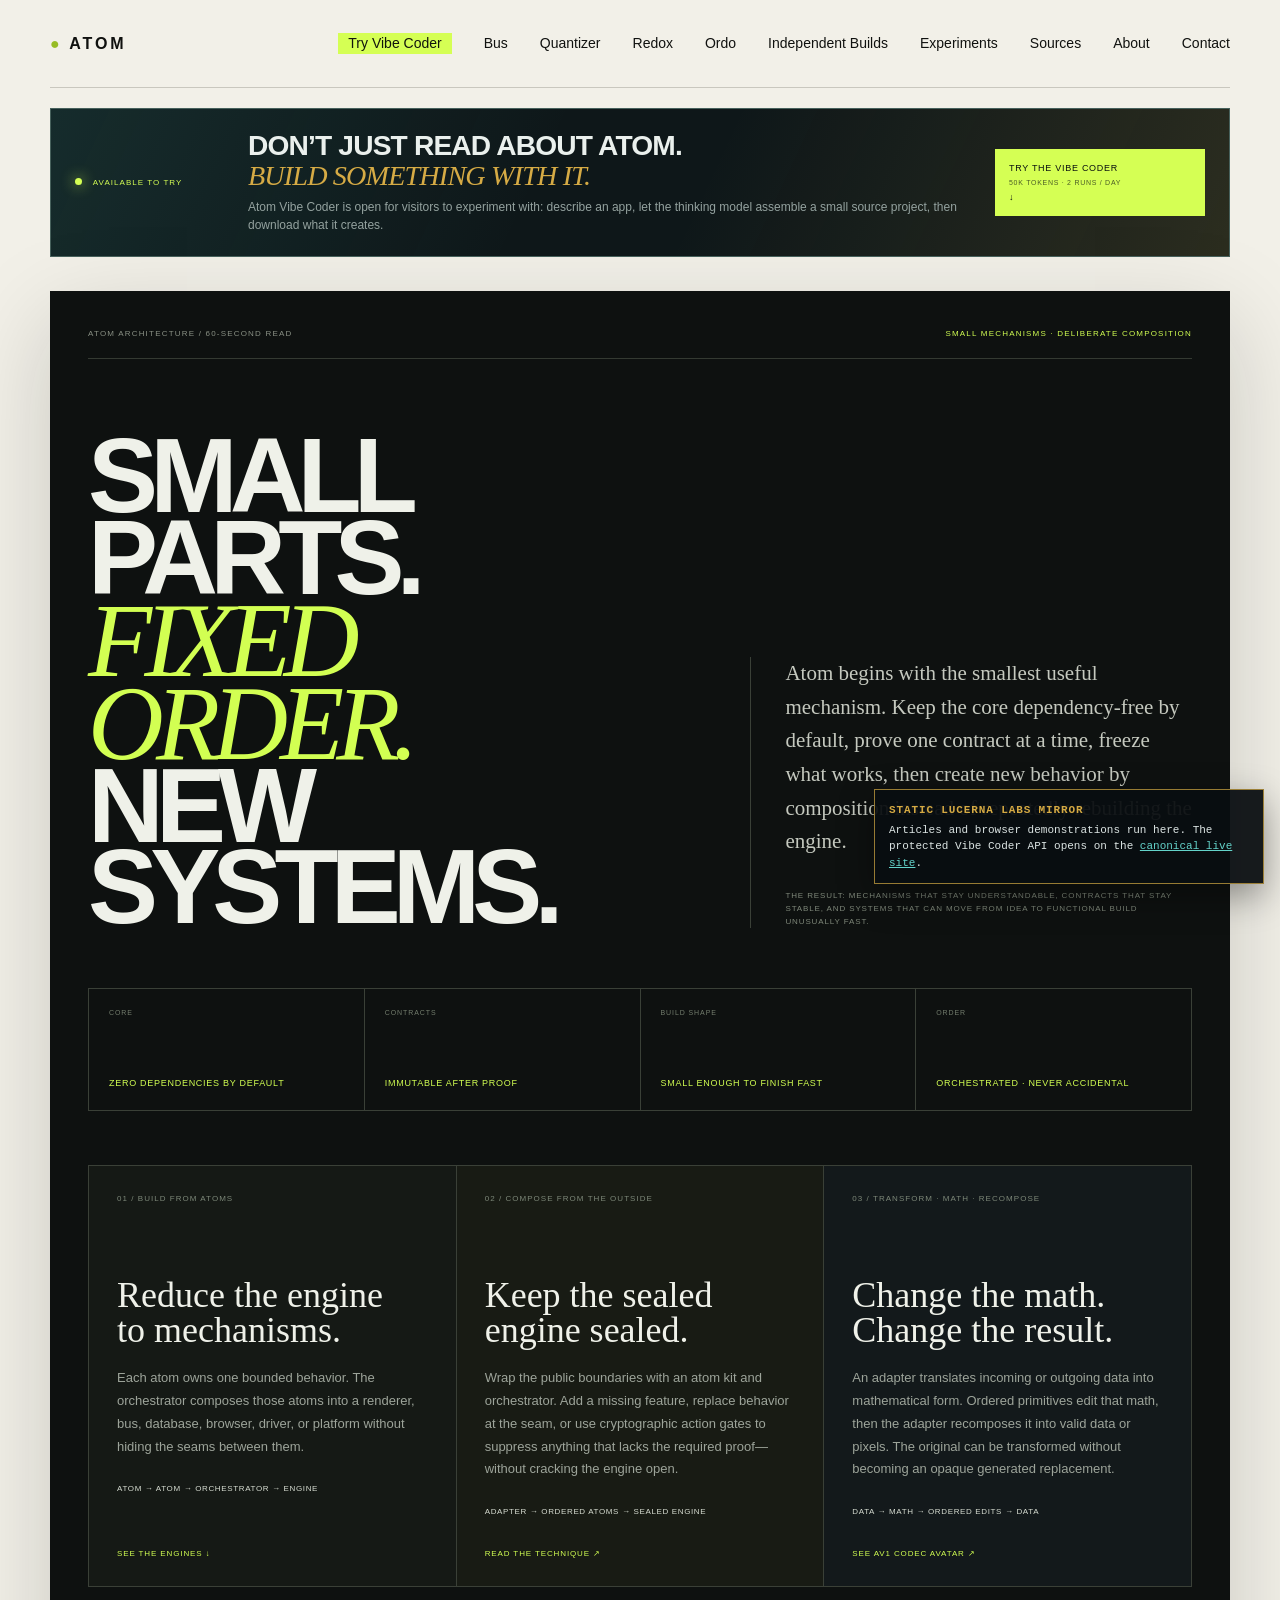
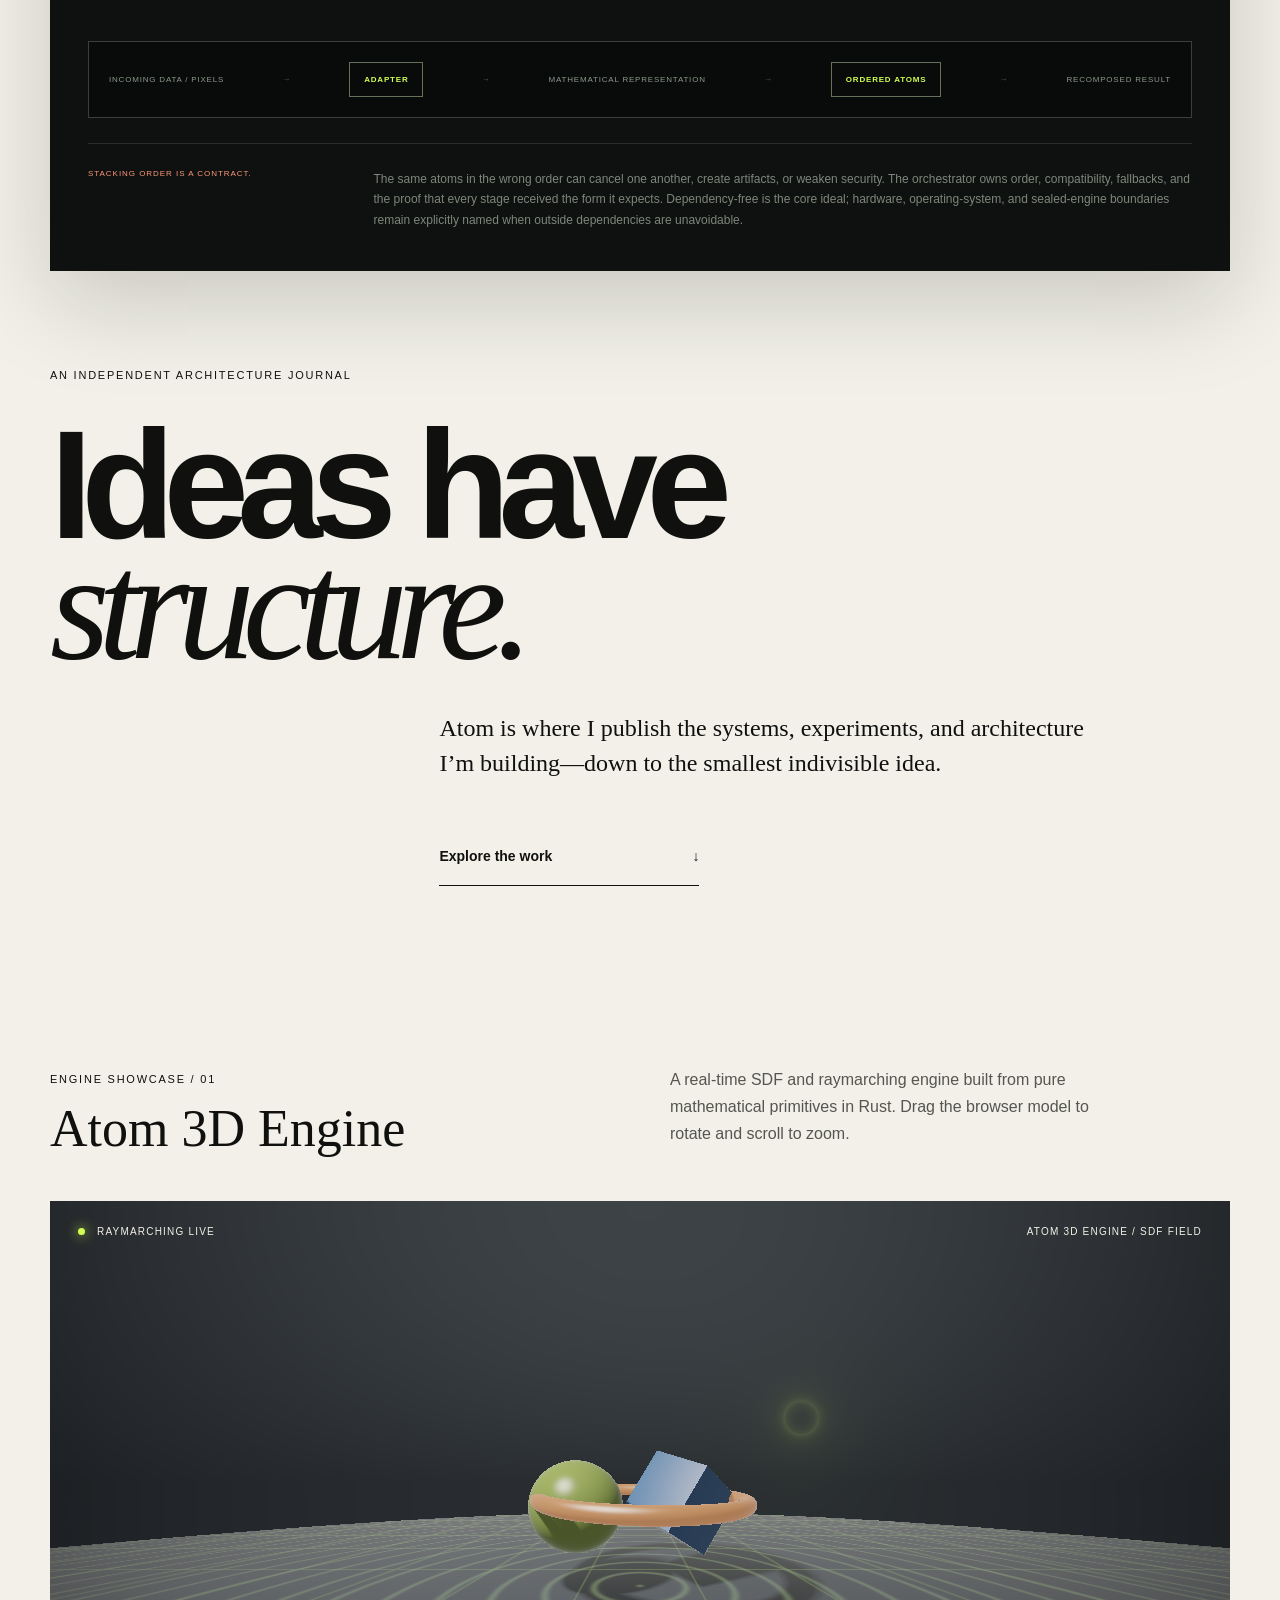
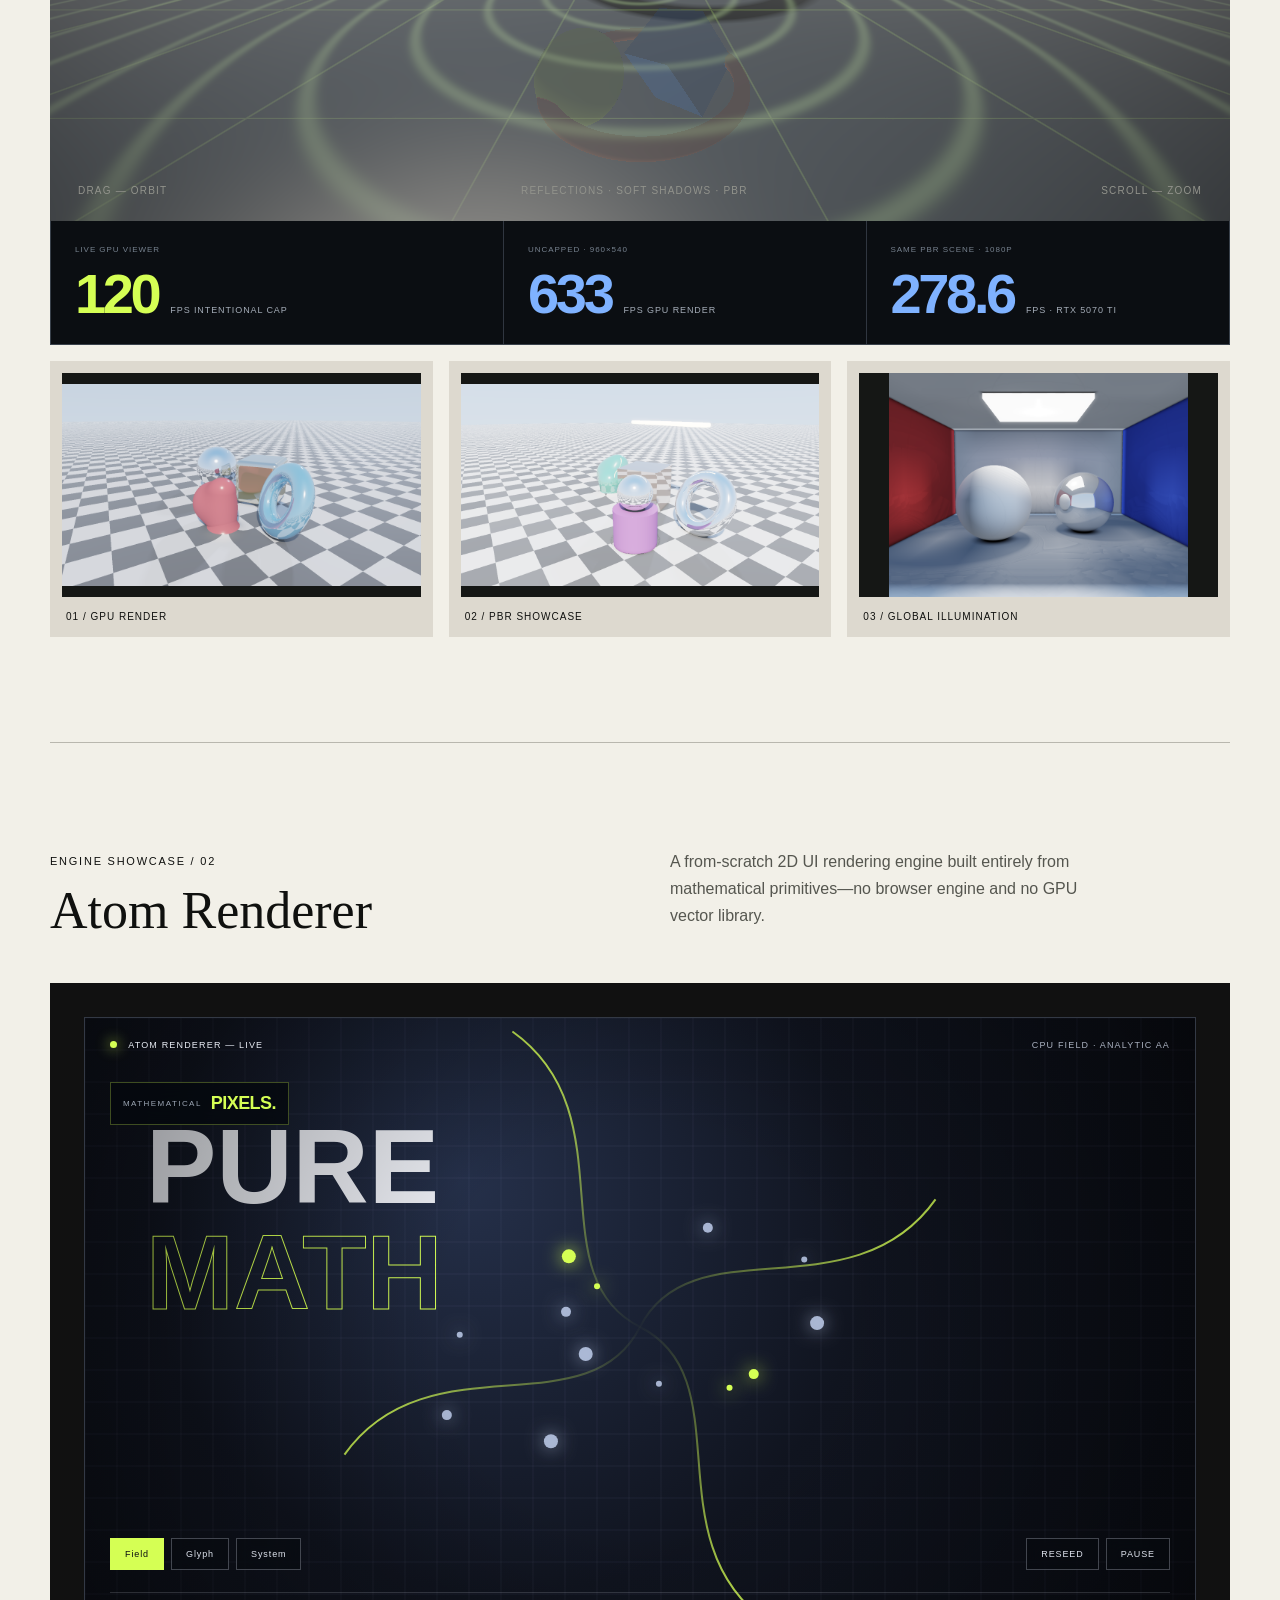
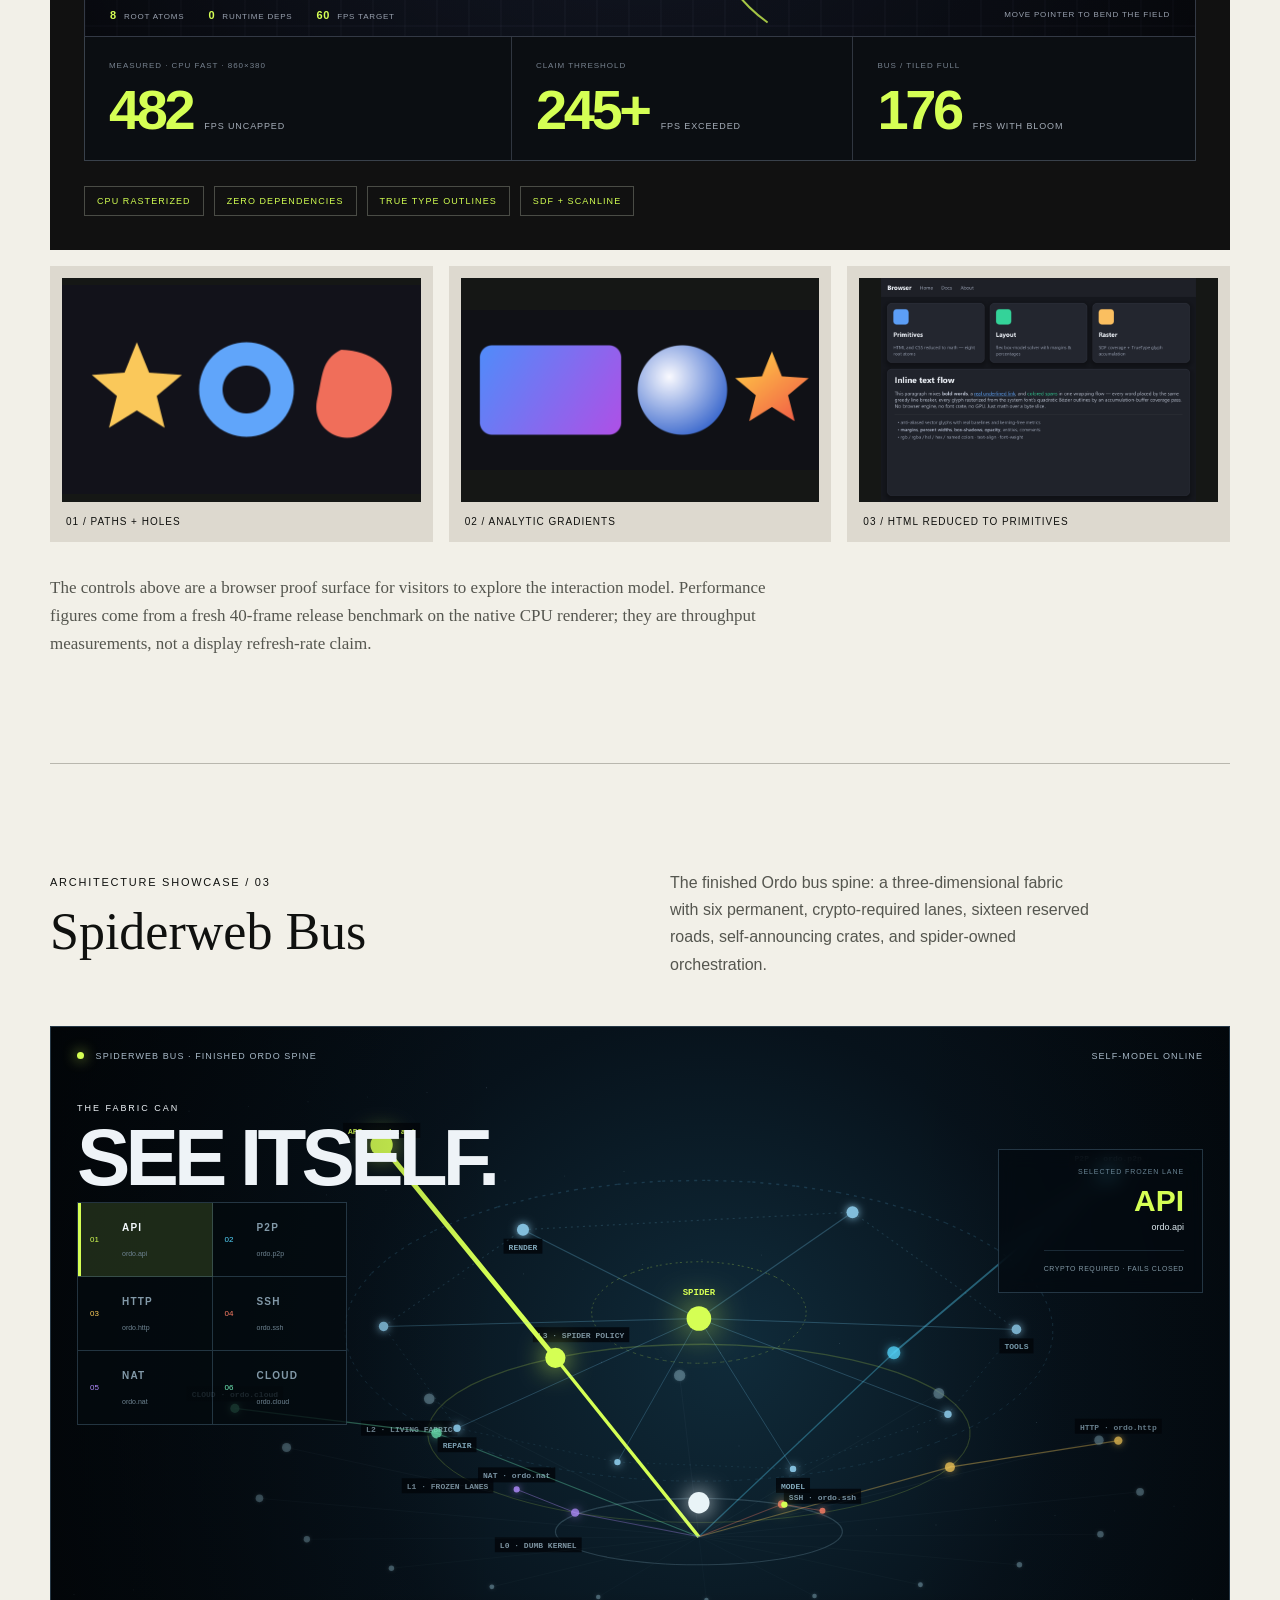
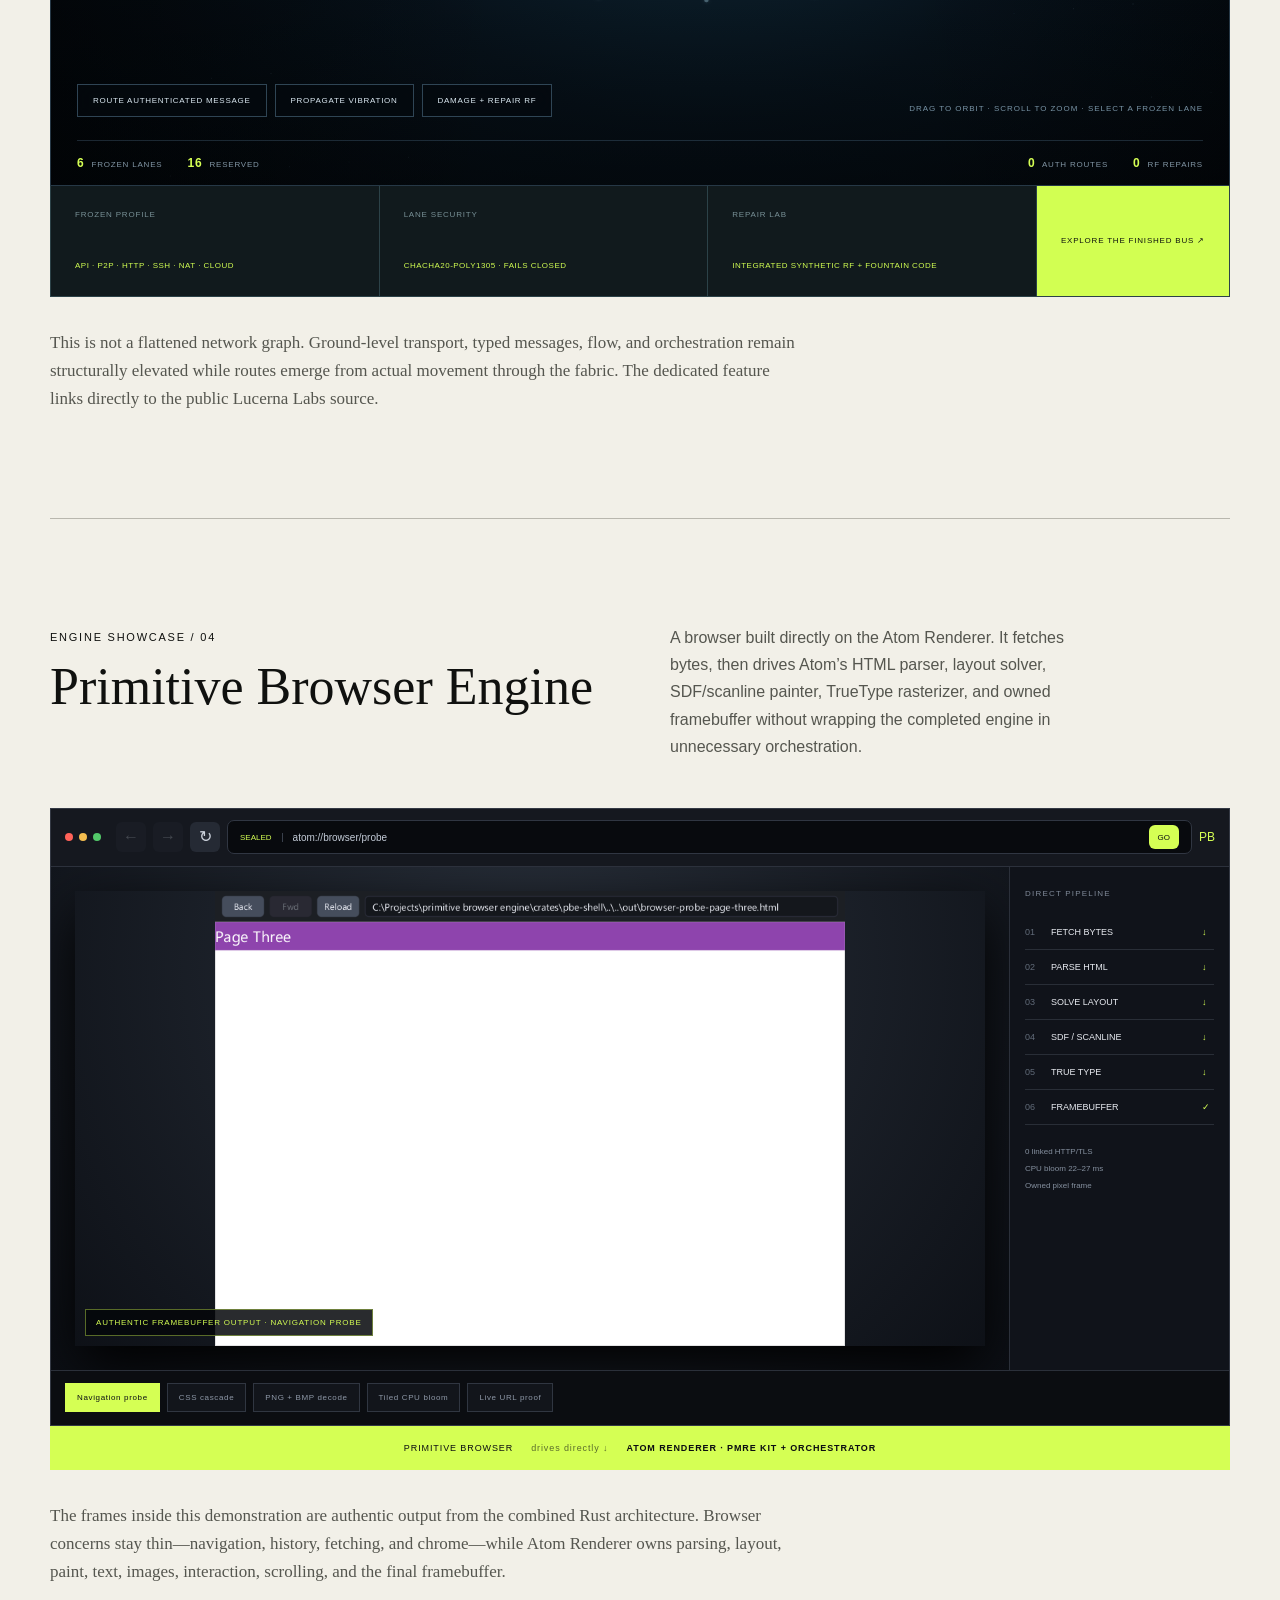
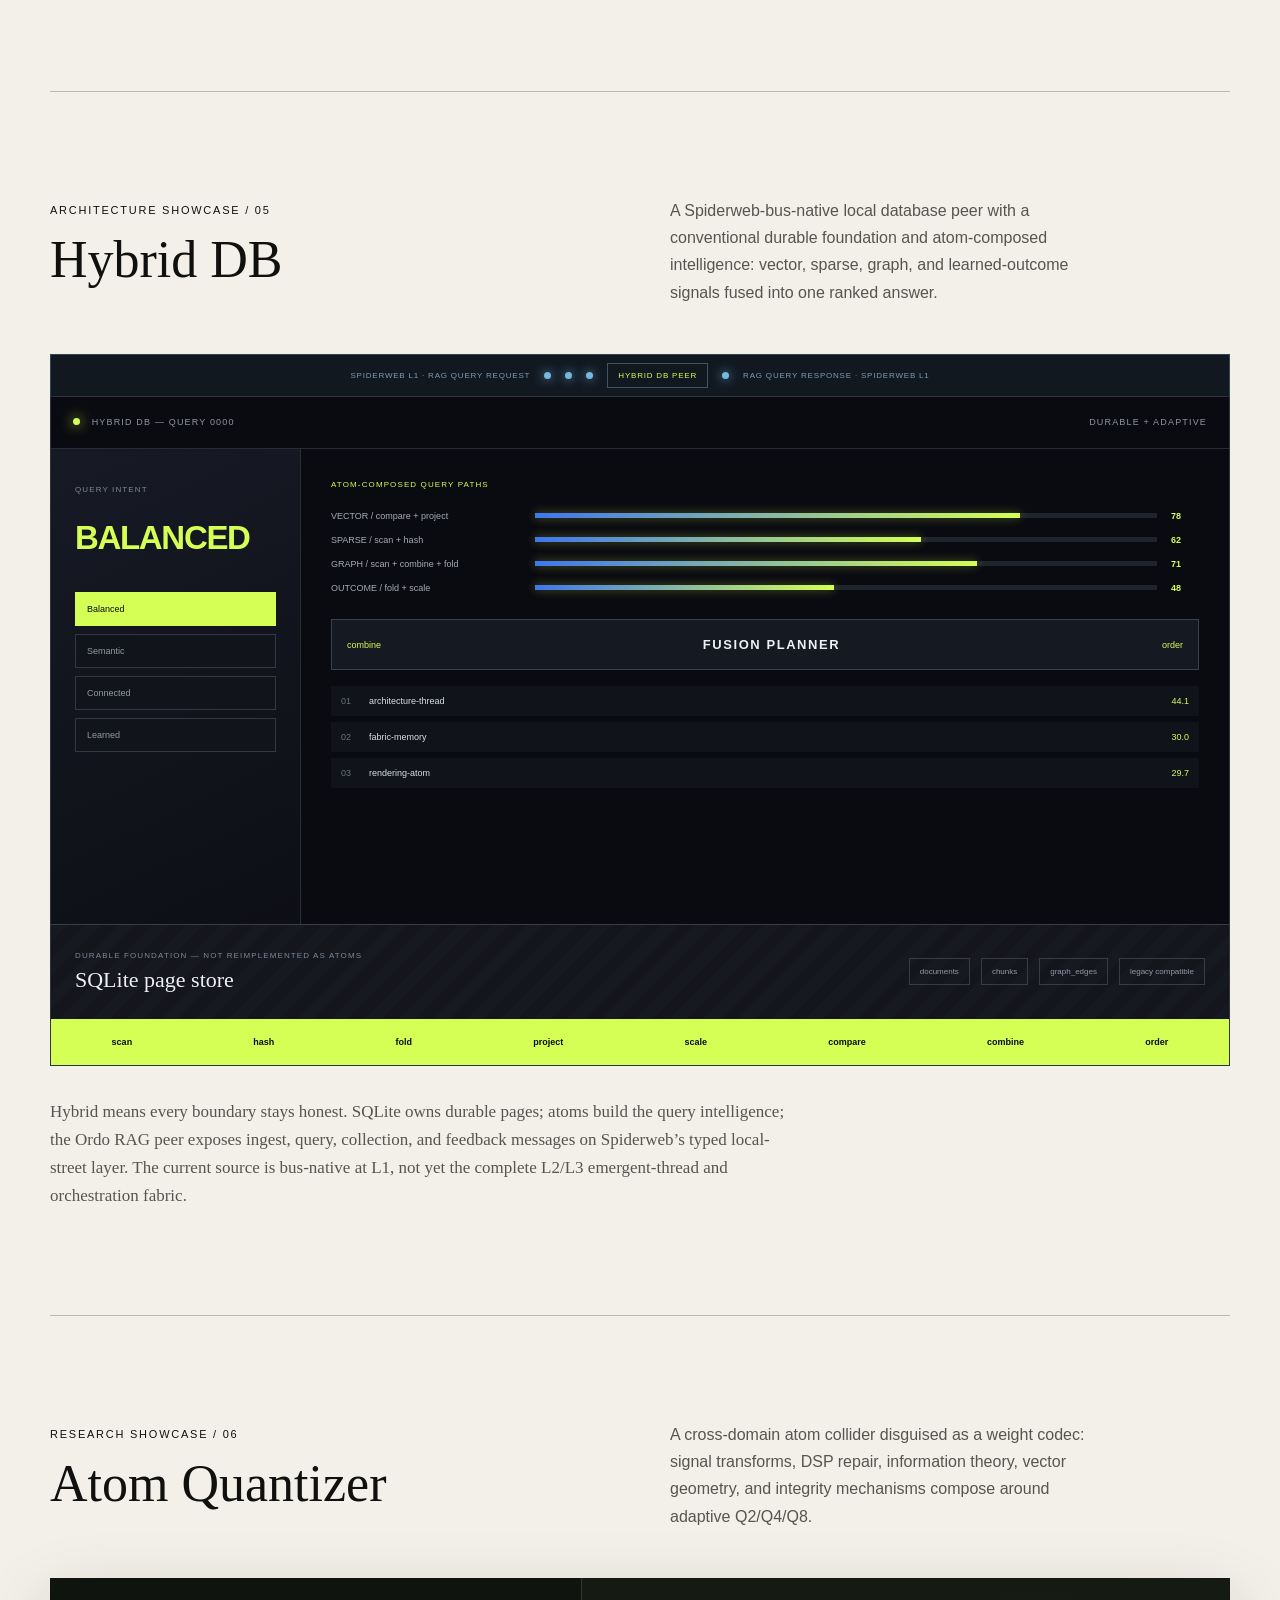
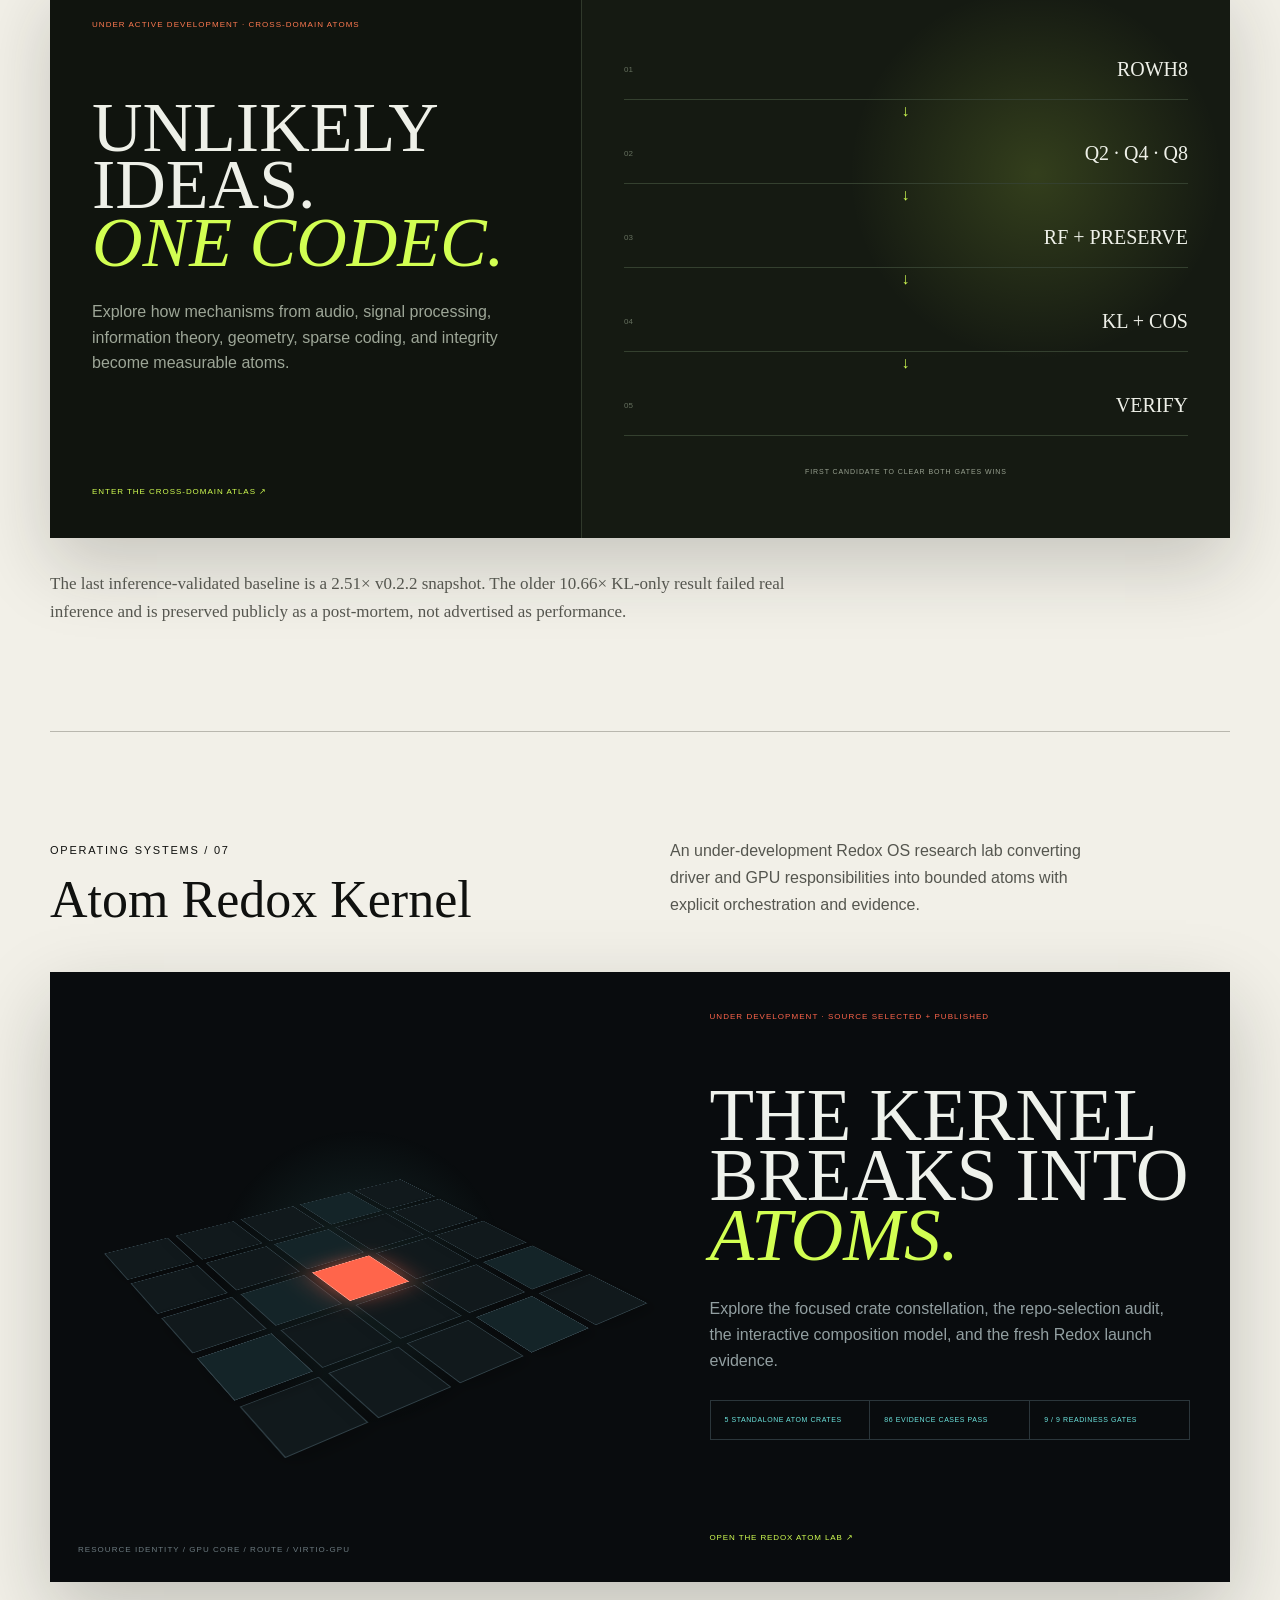
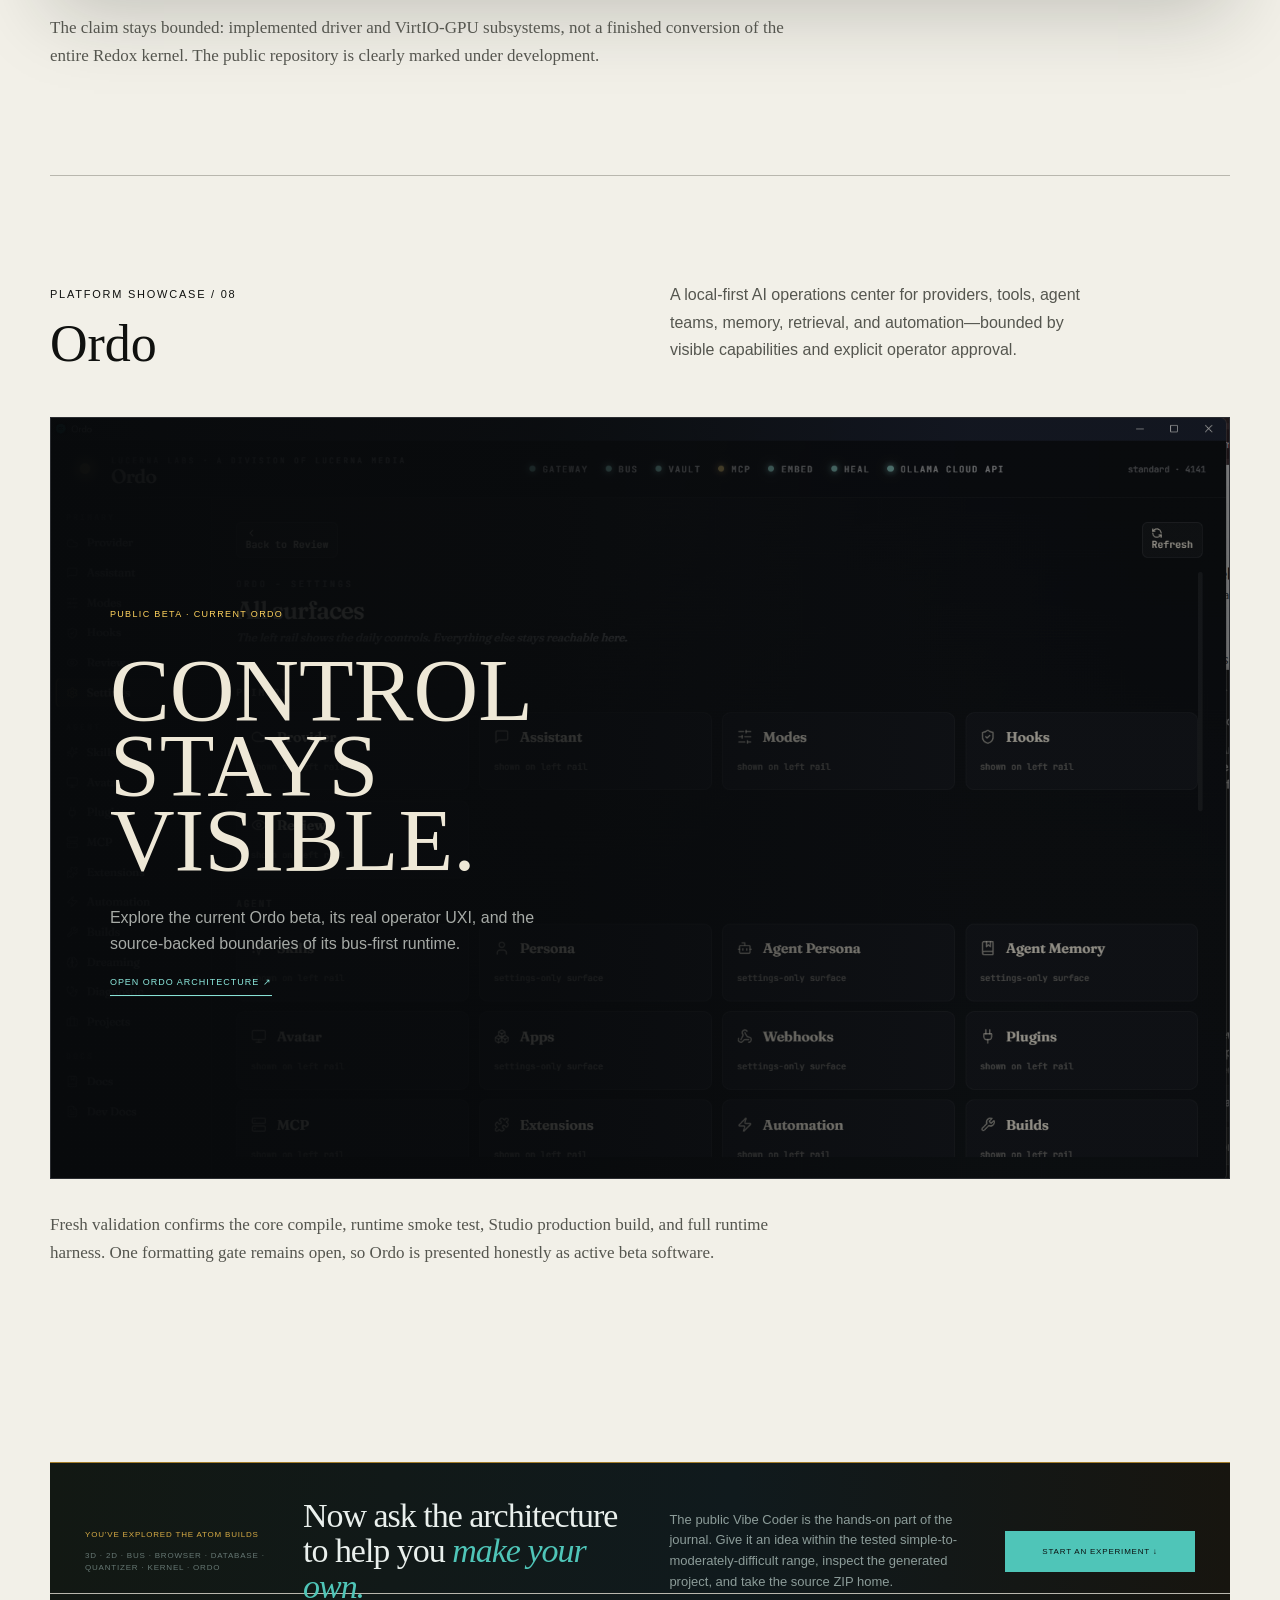
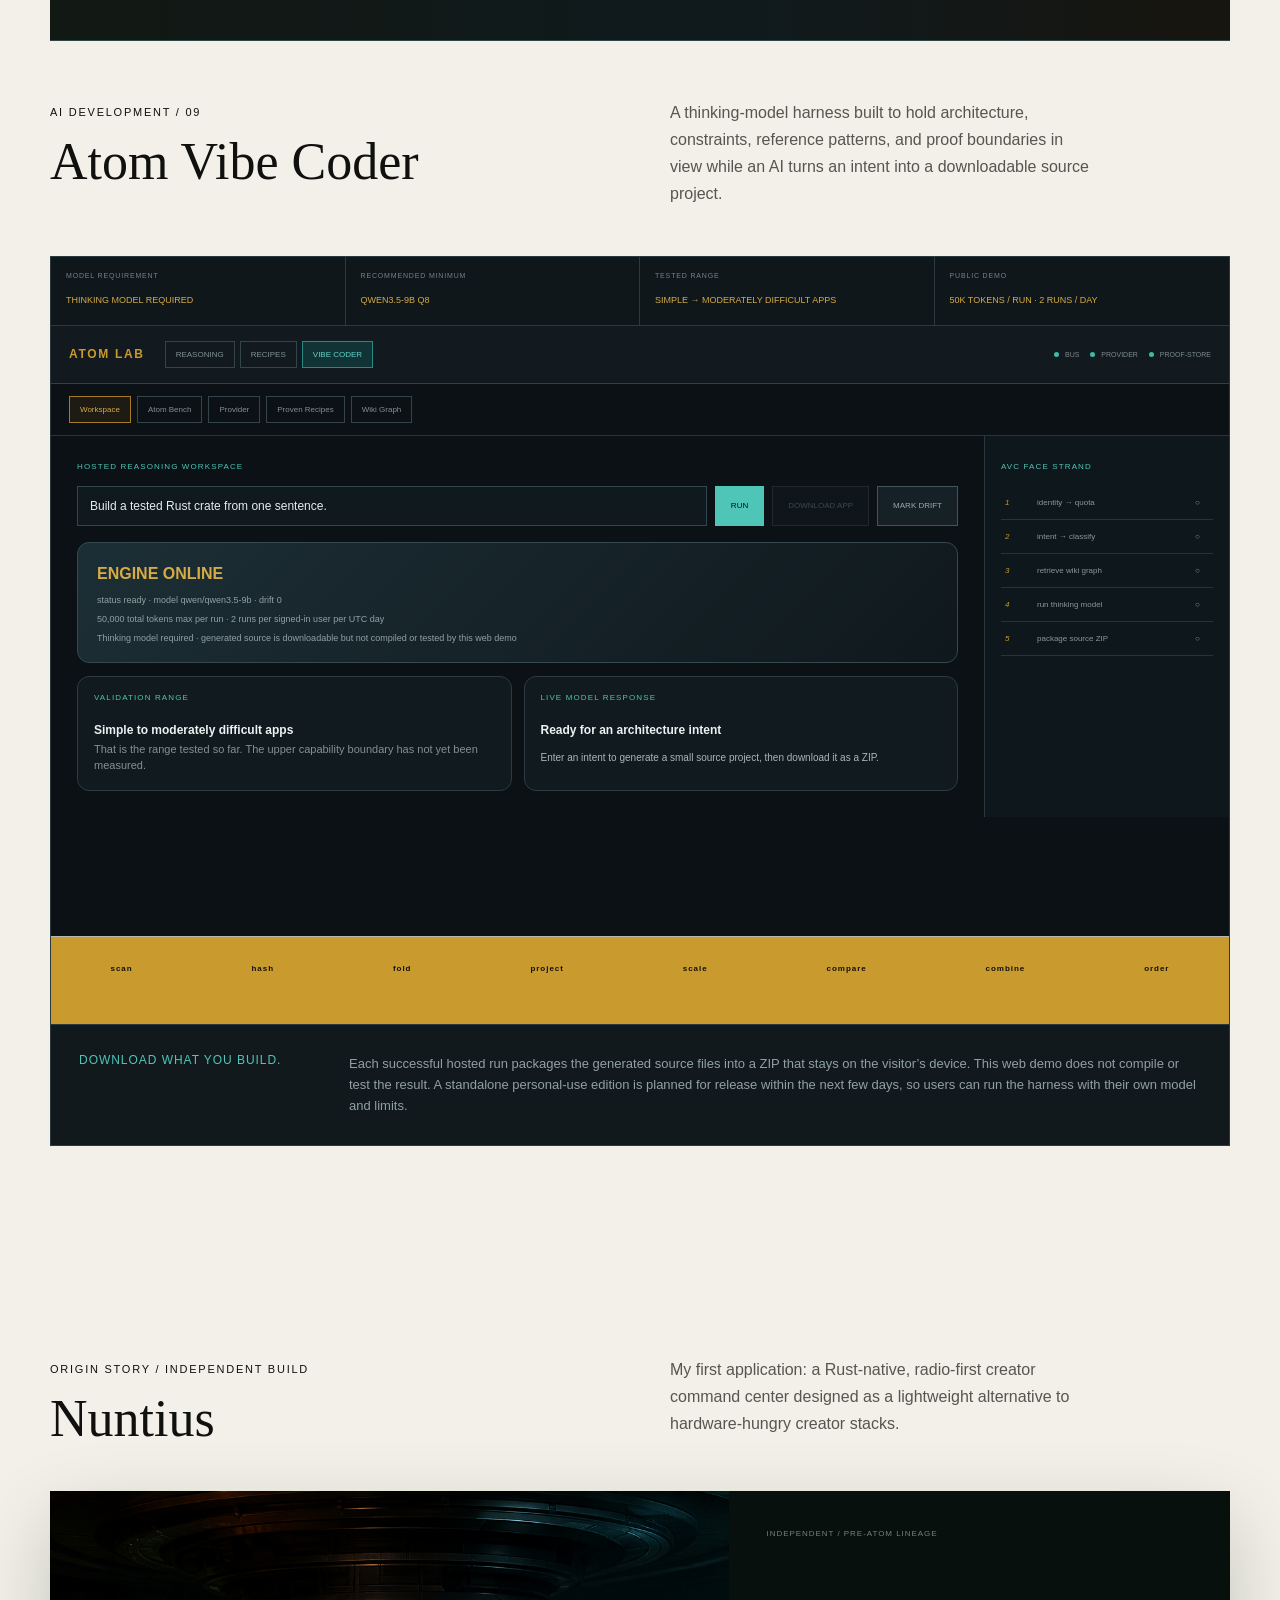
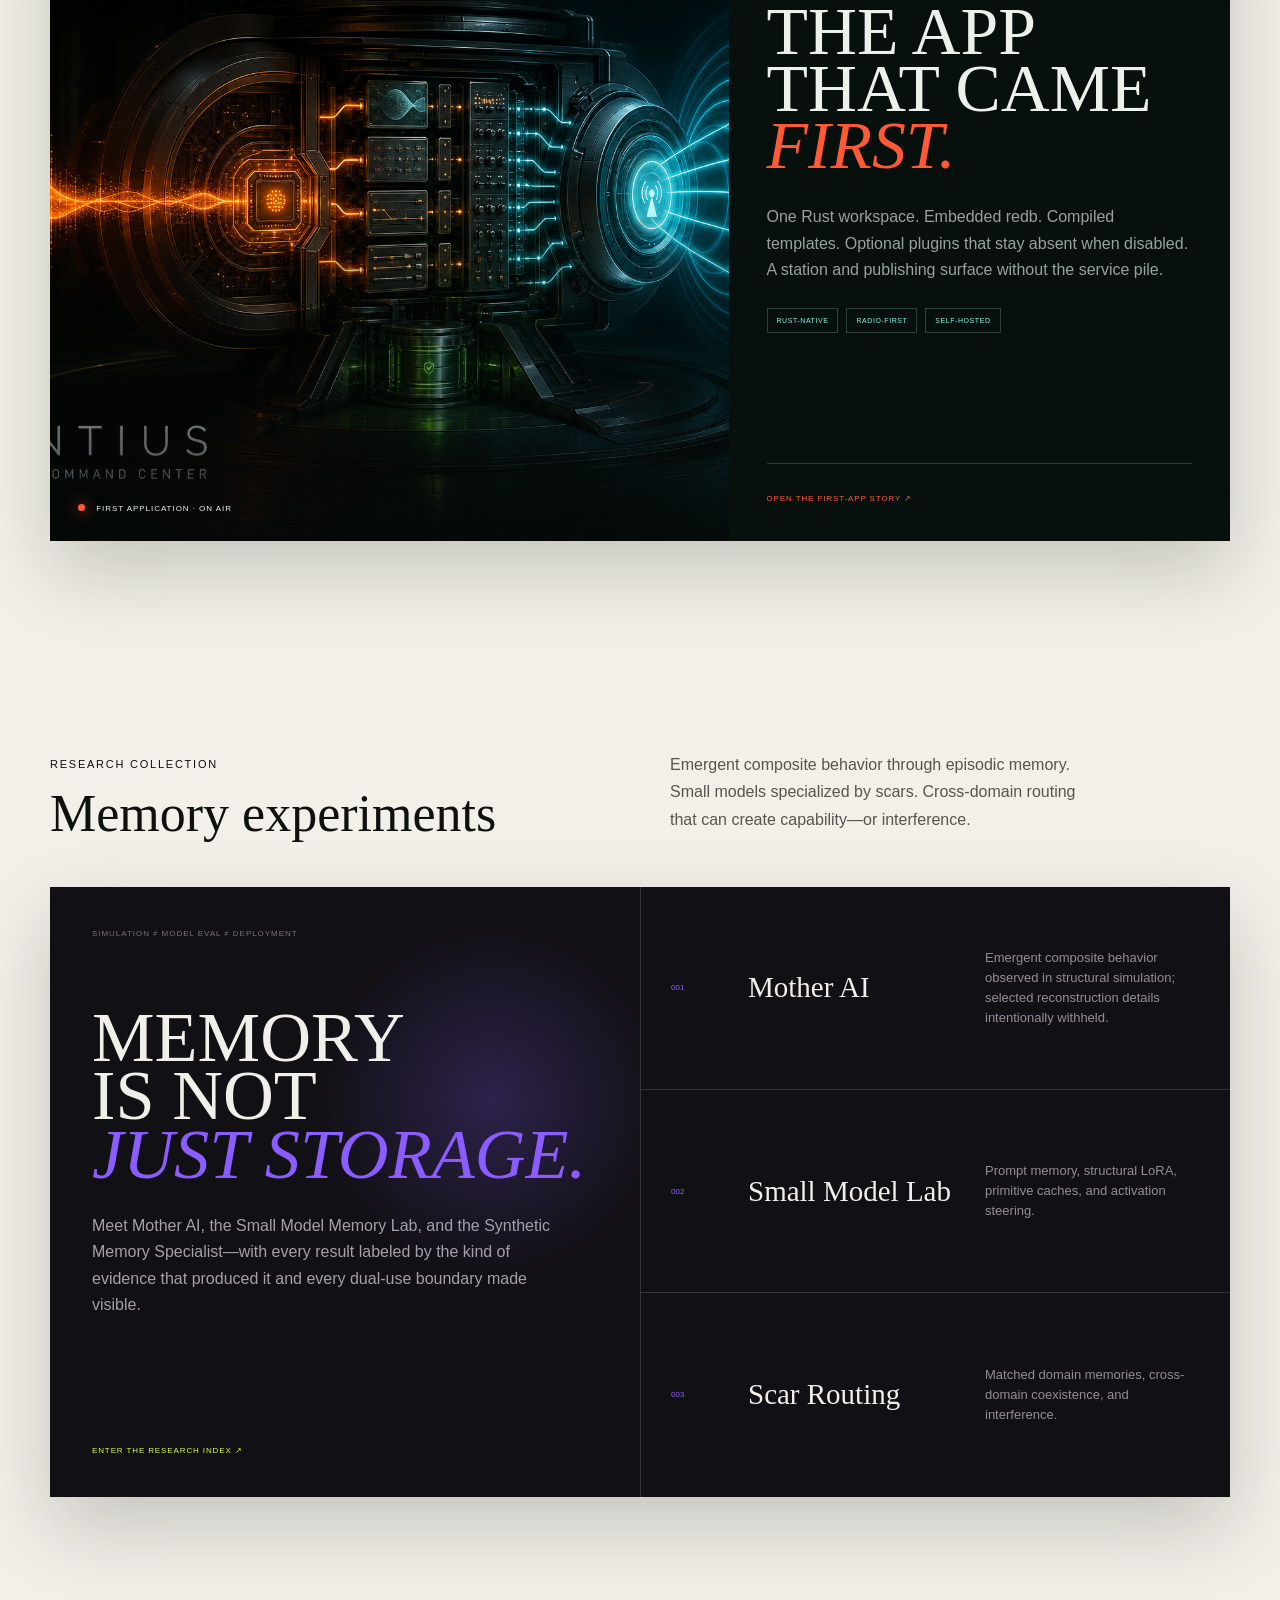
==== commit a8e9b5ee: "Mirror the Vibe Coder invitations" ====
--- a/index.html
+++ b/index.html
@@ -1,4 +1,4 @@
-<!DOCTYPE html><html lang="en"><head><meta charSet="utf-8"/><meta name="viewport" content="width=device-width, initial-scale=1"/><link rel="preload" href="/atom-3d-engine/gpu_render.png" as="image"/><link rel="preload" href="/atom-3d-engine/showcase.png" as="image"/><link rel="preload" href="/atom-3d-engine/gi_demo.png" as="image"/><link rel="preload" href="/atom-renderer/paths.png" as="image"/><link rel="preload" href="/atom-renderer/gradients.png" as="image"/><link rel="preload" href="/atom-renderer/html.png" as="image"/><link rel="preload" as="image" href="/primitive-browser/browser-probe.bmp"/><link rel="preload" href="/ordo/studio.png" as="image"/><link rel="preload" href="/nuntius-og.png" as="image"/><link rel="stylesheet" href="/assets/index-CspQpLc5.css" data-rsc-css-href="/assets/index-CspQpLc5.css" data-precedence="vite-rsc/importer-resources"/><link rel="modulepreload" href="/assets/layout-segment-context-BoxWw5m3.js" crossorigin=""/><link rel="modulepreload" href="/assets/rolldown-runtime-S-ySWqyJ.js" crossorigin=""/><link rel="modulepreload" href="/assets/index-Dq000oyM.js" crossorigin=""/><link rel="modulepreload" href="/assets/framework-DjPHiq1u.js" crossorigin=""/><link rel="modulepreload" href="/assets/AtomViewer-BC2kR9UF.js" crossorigin=""/><link rel="modulepreload" href="/assets/AtomRendererDemo-UATNavwF.js" crossorigin=""/><link rel="modulepreload" href="/assets/SpiderwebBusDemo-Bd4QHj2y.js" crossorigin=""/><link rel="modulepreload" href="/assets/PrimitiveBrowserDemo-BGHrCiBP.js" crossorigin=""/><link rel="modulepreload" href="/assets/HybridDbDemo-Bu008Uf0.js" crossorigin=""/><link rel="modulepreload" href="/assets/AtomVibeCoderDemo-BCNTu3Kj.js" crossorigin=""/><title>Atom — Architecture in motion</title><meta name="description" content="Jesse G Alicea’s independent journal about original systems, architecture, and experiments."/><meta name="author" content="Jesse G Alicea"/><link rel="author" href="https://github.com/Lucerna-Labs"/><meta name="creator" content="Jesse G Alicea"/><meta property="og:title" content="Atom — Architecture in motion"/><meta property="og:description" content="Original systems, engines, and architecture—published with interactive proof surfaces and honest boundaries."/><meta property="og:type" content="website"/><meta property="og:image" content="https://atom-architecture-lab.jgalicea.chatgpt.site/og.png"/><meta property="og:image:width" content="1729"/><meta property="og:image:height" content="910"/><meta property="og:image:alt" content="Atom — Architecture in motion"/><meta name="twitter:card" content="summary_large_image"/><meta name="twitter:title" content="Atom — Architecture in motion"/><meta name="twitter:description" content="Original systems, engines, and architecture in motion."/><meta name="twitter:image" content="https://atom-architecture-lab.jgalicea.chatgpt.site/og.png"/><link rel="shortcut icon" href="https://atom-architecture-lab.jgalicea.chatgpt.site/favicon.svg"/><link rel="icon" href="https://atom-architecture-lab.jgalicea.chatgpt.site/favicon.svg"/><script>self.__VINEXT_RSC_PARAMS__={}</script><script>self.__VINEXT_RSC_NAV__={"pathname":"/","searchParams":[["mirror","github-pages"]]}</script><link rel="modulepreload" href="/assets/index-Dq000oyM.js" />
+<!DOCTYPE html><html lang="en"><head><meta charSet="utf-8"/><meta name="viewport" content="width=device-width, initial-scale=1"/><link rel="preload" href="/atom-3d-engine/gpu_render.png" as="image"/><link rel="preload" href="/atom-3d-engine/showcase.png" as="image"/><link rel="preload" href="/atom-3d-engine/gi_demo.png" as="image"/><link rel="preload" href="/atom-renderer/paths.png" as="image"/><link rel="preload" href="/atom-renderer/gradients.png" as="image"/><link rel="preload" href="/atom-renderer/html.png" as="image"/><link rel="preload" as="image" href="/primitive-browser/browser-probe.bmp"/><link rel="preload" href="/ordo/studio.png" as="image"/><link rel="preload" href="/nuntius-og.png" as="image"/><link rel="stylesheet" href="/assets/index-B8IUhYHn.css" data-rsc-css-href="/assets/index-B8IUhYHn.css" data-precedence="vite-rsc/importer-resources"/><link rel="modulepreload" href="/assets/layout-segment-context-BoxWw5m3.js" crossorigin=""/><link rel="modulepreload" href="/assets/rolldown-runtime-S-ySWqyJ.js" crossorigin=""/><link rel="modulepreload" href="/assets/index-Dq000oyM.js" crossorigin=""/><link rel="modulepreload" href="/assets/framework-DjPHiq1u.js" crossorigin=""/><link rel="modulepreload" href="/assets/AtomViewer-BC2kR9UF.js" crossorigin=""/><link rel="modulepreload" href="/assets/AtomRendererDemo-UATNavwF.js" crossorigin=""/><link rel="modulepreload" href="/assets/SpiderwebBusDemo-Bd4QHj2y.js" crossorigin=""/><link rel="modulepreload" href="/assets/PrimitiveBrowserDemo-BGHrCiBP.js" crossorigin=""/><link rel="modulepreload" href="/assets/HybridDbDemo-Bu008Uf0.js" crossorigin=""/><link rel="modulepreload" href="/assets/AtomVibeCoderDemo-BCNTu3Kj.js" crossorigin=""/><title>Atom — Architecture in motion</title><meta name="description" content="Jesse G Alicea’s independent journal about original systems, architecture, and experiments."/><meta name="author" content="Jesse G Alicea"/><link rel="author" href="https://github.com/Lucerna-Labs"/><meta name="creator" content="Jesse G Alicea"/><meta property="og:title" content="Atom — Architecture in motion"/><meta property="og:description" content="Original systems, engines, and architecture—published with interactive proof surfaces and honest boundaries."/><meta property="og:type" content="website"/><meta property="og:image" content="https://atom-architecture-lab.jgalicea.chatgpt.site/og.png"/><meta property="og:image:width" content="1729"/><meta property="og:image:height" content="910"/><meta property="og:image:alt" content="Atom — Architecture in motion"/><meta name="twitter:card" content="summary_large_image"/><meta name="twitter:title" content="Atom — Architecture in motion"/><meta name="twitter:description" content="Original systems, engines, and architecture in motion."/><meta name="twitter:image" content="https://atom-architecture-lab.jgalicea.chatgpt.site/og.png"/><link rel="shortcut icon" href="https://atom-architecture-lab.jgalicea.chatgpt.site/favicon.svg"/><link rel="icon" href="https://atom-architecture-lab.jgalicea.chatgpt.site/favicon.svg"/><script>self.__VINEXT_RSC_PARAMS__={}</script><script>self.__VINEXT_RSC_NAV__={"pathname":"/","searchParams":[["mirror","github-pages"]]}</script><link rel="modulepreload" href="/assets/index-Dq000oyM.js" />
 <style data-vinext-fonts>/* cyrillic-ext */
 @font-face {
   font-family: 'Geist';
@@ -108,4 +108,4 @@
 
 .__variable_geist_mono_1d9vkbf { --font-geist-mono: 'Geist Mono', sans-serif; }
 </style>
-<link rel="stylesheet" href="/mirror.css"><script>window.ATOM_STATIC_MIRROR=true;</script><script defer src="/mirror.js"></script></head><body class="__variable_geist_0erbg4v __variable_geist_mono_1d9vkbf antialiased"><main><nav class="nav shell"><a class="wordmark" href="#top" aria-label="Atom home"><span>●</span> ATOM</a><div class="navlinks"><a href="/spiderweb">Bus</a><a href="/atom-quantizer">Quantizer</a><a href="/atom-redox-kernel">Redox</a><a href="/ordo">Ordo</a><a href="/systems">Independent Builds</a><a href="/experiments">Experiments</a><a href="#sources">Sources</a><a href="#about">About</a><a href="#contact">Contact</a></div></nav><section class="architecturePrimer shell" id="top" aria-labelledby="architecture-summary-title"><div class="primerMeta"><span>ATOM ARCHITECTURE / 60-SECOND READ</span><span>SMALL MECHANISMS · DELIBERATE COMPOSITION</span></div><div class="primerLead"><h1 id="architecture-summary-title">SMALL PARTS.<br/><em>FIXED ORDER.</em><br/>NEW SYSTEMS.</h1><div class="primerIntro"><p>Atom begins with the smallest useful mechanism. Keep the core dependency-free by default, prove one contract at a time, freeze what works, then create new behavior by composition instead of repeatedly rebuilding the engine.</p><span>THE RESULT: MECHANISMS THAT STAY UNDERSTANDABLE, CONTRACTS THAT STAY STABLE, AND SYSTEMS THAT CAN MOVE FROM IDEA TO FUNCTIONAL BUILD UNUSUALLY FAST.</span></div></div><div class="primerSignals" aria-label="Atom architecture summary"><div><small>CORE</small><strong>ZERO DEPENDENCIES BY DEFAULT</strong></div><div><small>CONTRACTS</small><strong>IMMUTABLE AFTER PROOF</strong></div><div><small>BUILD SHAPE</small><strong>SMALL ENOUGH TO FINISH FAST</strong></div><div><small>ORDER</small><strong>ORCHESTRATED · NEVER ACCIDENTAL</strong></div></div><div class="primerMethods" id="composition-methods"><article class="primerMethod"><span>01 / BUILD FROM ATOMS</span><h2>Reduce the engine<br/>to mechanisms.</h2><p>Each atom owns one bounded behavior. The orchestrator composes those atoms into a renderer, bus, database, browser, driver, or platform without hiding the seams between them.</p><b>ATOM → ATOM → ORCHESTRATOR → ENGINE</b><a href="#viewer-title">SEE THE ENGINES ↓</a></article><article class="primerMethod"><span>02 / COMPOSE FROM THE OUTSIDE</span><h2>Keep the sealed<br/>engine sealed.</h2><p>Wrap the public boundaries with an atom kit and orchestrator. Add a missing feature, replace behavior at the seam, or use cryptographic action gates to suppress anything that lacks the required proof—without cracking the engine open.</p><b>ADAPTER → ORDERED ATOMS → SEALED ENGINE</b><a href="https://github.com/Lucerna-Labs/av1-avatar/blob/main/COMPOSE-FROM-OUTSIDE.md" target="_blank" rel="noreferrer">READ THE TECHNIQUE ↗</a></article><article class="primerMethod"><span>03 / TRANSFORM · MATH · RECOMPOSE</span><h2>Change the math.<br/>Change the result.</h2><p>An adapter translates incoming or outgoing data into mathematical form. Ordered primitives edit that math, then the adapter recomposes it into valid data or pixels. The original can be transformed without becoming an opaque generated replacement.</p><b>DATA → MATH → ORDERED EDITS → DATA</b><a href="/av1-avatar">SEE AV1 CODEC AVATAR ↗</a></article></div><div class="primerEquation" aria-label="Transform math and recompose sequence"><span>INCOMING DATA / PIXELS</span><i>→</i><b>ADAPTER</b><i>→</i><span>MATHEMATICAL REPRESENTATION</span><i>→</i><b>ORDERED ATOMS</b><i>→</i><span>RECOMPOSED RESULT</span></div><div class="primerBoundary"><strong>STACKING ORDER IS A CONTRACT.</strong><p>The same atoms in the wrong order can cancel one another, create artifacts, or weaken security. The orchestrator owns order, compatibility, fallbacks, and the proof that every stage received the form it expects. Dependency-free is the core ideal; hardware, operating-system, and sealed-engine boundaries remain explicitly named when outside dependencies are unavoidable.</p></div></section><section class="hero shell"><div class="eyebrow">An independent architecture journal</div><h1>Ideas have<br/><em>structure.</em></h1><p class="intro">Atom is where I publish the systems, experiments, and architecture I’m building—down to the smallest indivisible idea.</p><a class="cta" href="#writing">Explore the work <span>↓</span></a></section><section class="viewerSection shell" aria-labelledby="viewer-title"><div class="sectionHead"><div><span class="kicker">Engine showcase / 01</span><h2 id="viewer-title">Atom 3D Engine</h2></div><p>A real-time SDF and raymarching engine built from pure mathematical primitives in Rust. Drag the browser model to rotate and scroll to zoom.</p></div><div class="viewer cinematic"><canvas aria-label="Interactive Atom 3D Engine raymarched scene with reflections and soft shadows"></canvas><div class="viewerTop"><span><i></i> <!-- -->RAYMARCHING LIVE</span><span>ATOM 3D ENGINE / SDF FIELD</span></div><div class="viewerBottom"><span>DRAG — ORBIT</span><span>REFLECTIONS · SOFT SHADOWS · PBR</span><span>SCROLL — ZOOM</span></div></div><div class="performanceRail performance3d"><div><small>LIVE GPU VIEWER</small><strong>120</strong><span>FPS INTENTIONAL CAP</span></div><div><small>UNCAPPED · 960×540</small><strong>633</strong><span>FPS GPU RENDER</span></div><div><small>SAME PBR SCENE · 1080P</small><strong>278.6</strong><span>FPS · RTX 5070 TI</span></div></div><div class="renderGrid engineGallery"><figure><img src="/atom-3d-engine/gpu_render.png" alt="GPU scene rendered by the Atom 3D Engine"/><figcaption>01 / GPU render</figcaption></figure><figure><img src="/atom-3d-engine/showcase.png" alt="Material and lighting showcase rendered by the Atom 3D Engine"/><figcaption>02 / PBR showcase</figcaption></figure><figure><img src="/atom-3d-engine/gi_demo.png" alt="Global illumination demonstration rendered by the Atom 3D Engine"/><figcaption>03 / Global illumination</figcaption></figure></div></section><section class="renderer shell" aria-labelledby="renderer-title"><div class="sectionHead"><div><span class="kicker">Engine showcase / 02</span><h2 id="renderer-title">Atom Renderer</h2></div><p>A from-scratch 2D UI rendering engine built entirely from mathematical primitives—no browser engine and no GPU vector library.</p></div><div class="rendererHero"><div class="atom2dStage"><canvas aria-label="Interactive Atom Renderer Field demonstration"></canvas><div class="atom2dTop"><span class="live"><i></i> ATOM RENDERER — LIVE</span><span>CPU FIELD · ANALYTIC AA</span></div><div class="atom2dTitle"><span>MATHEMATICAL</span><strong>PIXELS.</strong></div><div class="atom2dControls"><div class="sceneTabs"><button class="active">Field</button><button class="">Glyph</button><button class="">System</button></div><div class="stageActions"><button>RESEED</button><button>PAUSE</button></div></div><div class="atom2dStats"><span><b>8</b> ROOT ATOMS</span><span><b>0</b> RUNTIME DEPS</span><span><b>60</b> FPS TARGET</span><span>MOVE POINTER TO BEND THE FIELD</span></div></div><div class="performanceRail"><div><small>MEASURED · CPU FAST · 860×380</small><strong>482</strong><span>FPS UNCAPPED</span></div><div><small>CLAIM THRESHOLD</small><strong>245+</strong><span>FPS EXCEEDED</span></div><div><small>BUS / TILED FULL</small><strong>176</strong><span>FPS WITH BLOOM</span></div></div><div class="rendererFacts"><span>CPU RASTERIZED</span><span>ZERO DEPENDENCIES</span><span>TRUE TYPE OUTLINES</span><span>SDF + SCANLINE</span></div></div><div class="renderGrid"><figure><img src="/atom-renderer/paths.png" alt="Atom Renderer mathematical path filling demonstration"/><figcaption>01 / Paths + holes</figcaption></figure><figure><img src="/atom-renderer/gradients.png" alt="Atom Renderer linear and radial gradient demonstration"/><figcaption>02 / Analytic gradients</figcaption></figure><figure><img src="/atom-renderer/html.png" alt="HTML and CSS rendered by Atom Renderer"/><figcaption>03 / HTML reduced to primitives</figcaption></figure></div><p class="rendererNote">The controls above are a browser proof surface for visitors to explore the interaction model. Performance figures come from a fresh 40-frame release benchmark on the native CPU renderer; they are throughput measurements, not a display refresh-rate claim.</p></section><section class="renderer shell" aria-labelledby="bus-title"><div class="sectionHead"><div><span class="kicker">Architecture showcase / 03</span><h2 id="bus-title">Spiderweb Bus</h2></div><p>The finished Ordo bus spine: a three-dimensional fabric with six permanent, crypto-required lanes, sixteen reserved roads, self-announcing crates, and spider-owned orchestration.</p></div><div class="busStage"><canvas aria-label="Interactive 3D self-representation of the finished Spiderweb Bus with six frozen lanes, sixteen reserved coordinates, a dumb kernel, living spider orchestration, authenticated traffic, and RF repair"></canvas><div class="busTop"><span><i></i> SPIDERWEB BUS · FINISHED ORDO SPINE</span><span>SELF-MODEL ONLINE</span></div><div class="busHeadline"><span>THE FABRIC CAN</span><strong>SEE ITSELF.</strong></div><div class="busLaneTabs" role="tablist" aria-label="Frozen Spiderweb lanes"><button type="button" role="tab" aria-selected="true" style="--lane-color:#d5ff54"><b>0<!-- -->1</b><span>API</span><small>ordo.api</small></button><button type="button" role="tab" aria-selected="false" style="--lane-color:#55d7ff"><b>0<!-- -->2</b><span>P2P</span><small>ordo.p2p</small></button><button type="button" role="tab" aria-selected="false" style="--lane-color:#ffcf5a"><b>0<!-- -->3</b><span>HTTP</span><small>ordo.http</small></button><button type="button" role="tab" aria-selected="false" style="--lane-color:#ff7f66"><b>0<!-- -->4</b><span>SSH</span><small>ordo.ssh</small></button><button type="button" role="tab" aria-selected="false" style="--lane-color:#b38cff"><b>0<!-- -->5</b><span>NAT</span><small>ordo.nat</small></button><button type="button" role="tab" aria-selected="false" style="--lane-color:#71f2bc"><b>0<!-- -->6</b><span>CLOUD</span><small>ordo.cloud</small></button></div><div class="busTelemetry" aria-live="polite"><small>SELECTED FROZEN LANE</small><strong>API</strong><code>ordo.api</code><span>CRYPTO REQUIRED · FAILS CLOSED</span></div><div class="busControls"><button type="button">ROUTE AUTHENTICATED MESSAGE</button><button type="button">PROPAGATE VIBRATION</button><button type="button">DAMAGE + REPAIR RF</button></div><div class="busOrbitHint">DRAG TO ORBIT · SCROLL TO ZOOM · SELECT A FROZEN LANE</div><div class="busMetrics"><span><b>6</b> FROZEN LANES</span><span><b>16</b> RESERVED</span><span><b>0</b> AUTH ROUTES</span><span><b>0</b> RF REPAIRS</span></div></div><a class="busFeatureRail" href="/spiderweb"><span><small>FROZEN PROFILE</small><strong>API · P2P · HTTP · SSH · NAT · CLOUD</strong></span><span><small>LANE SECURITY</small><strong>CHACHA20-POLY1305 · FAILS CLOSED</strong></span><span><small>REPAIR LAB</small><strong>INTEGRATED SYNTHETIC RF + FOUNTAIN CODE</strong></span><b>EXPLORE THE FINISHED BUS ↗</b></a><p class="rendererNote">This is not a flattened network graph. Ground-level transport, typed messages, flow, and orchestration remain structurally elevated while routes emerge from actual movement through the fabric. The dedicated feature links directly to the public Lucerna Labs source.</p></section><section class="renderer shell" aria-labelledby="browser-title"><div class="sectionHead"><div><span class="kicker">Engine showcase / 04</span><h2 id="browser-title">Primitive Browser Engine</h2></div><p>A browser built directly on the Atom Renderer. It fetches bytes, then drives Atom’s HTML parser, layout solver, SDF/scanline painter, TrueType rasterizer, and owned framebuffer without wrapping the completed engine in unnecessary orchestration.</p></div><div class="pbeStage"><div class="pbeChrome"><div class="traffic"><i></i><i></i><i></i></div><button disabled="" aria-label="Back">←</button><button disabled="" aria-label="Forward">→</button><button aria-label="Reload">↻</button><form class="address"><span>SEALED</span><input aria-label="Primitive Browser URL" spellCheck="false" name="url" value="atom://browser/probe"/><button type="submit">GO</button></form><b>PB</b></div><div class="pbeBody"><div class="pbeViewport"><img src="/primitive-browser/browser-probe.bmp" alt="Authentic Primitive Browser Engine output: Navigation probe"/><div class="frameTag">AUTHENTIC FRAMEBUFFER OUTPUT · <!-- -->NAVIGATION PROBE</div></div><aside><span class="asideKicker">DIRECT PIPELINE</span><div class="pipe"><i>01</i><b>FETCH BYTES</b><span>↓</span></div><div class="pipe"><i>02</i><b>PARSE HTML</b><span>↓</span></div><div class="pipe"><i>03</i><b>SOLVE LAYOUT</b><span>↓</span></div><div class="pipe"><i>04</i><b>SDF / SCANLINE</b><span>↓</span></div><div class="pipe"><i>05</i><b>TRUE TYPE</b><span>↓</span></div><div class="pipe"><i>06</i><b>FRAMEBUFFER</b><span>✓</span></div><div class="pbeFacts"><span>0 linked HTTP/TLS</span><span>CPU bloom 22–27 ms</span><span>Owned pixel frame</span></div></aside></div><div class="pbeTabs"><button class="active">Navigation probe</button><button class="">CSS cascade</button><button class="">PNG + BMP decode</button><button class="">Tiled CPU bloom</button><button class="">Live URL proof</button></div></div><div class="inheritanceRail"><span>PRIMITIVE BROWSER</span><b>drives directly ↓</b><span>ATOM RENDERER · PMRE KIT + ORCHESTRATOR</span></div><p class="rendererNote">The frames inside this demonstration are authentic output from the combined Rust architecture. Browser concerns stay thin—navigation, history, fetching, and chrome—while Atom Renderer owns parsing, layout, paint, text, images, interaction, scrolling, and the final framebuffer.</p></section><section class="renderer shell" aria-labelledby="hybrid-title"><div class="sectionHead"><div><span class="kicker">Architecture showcase / 05</span><h2 id="hybrid-title">Hybrid DB</h2></div><p>A Spiderweb-bus-native local database peer with a conventional durable foundation and atom-composed intelligence: vector, sparse, graph, and learned-outcome signals fused into one ranked answer.</p></div><div class="busRail"><span>SPIDERWEB L1 · RAG QUERY REQUEST</span><i></i><i></i><i></i><b>HYBRID DB PEER</b><i></i><span>RAG QUERY RESPONSE · SPIDERWEB L1</span></div><div class="hdbStage"><div class="hdbTop"><span><i></i> HYBRID DB — QUERY <!-- -->0000</span><span>DURABLE + ADAPTIVE</span></div><div class="hdbCore"><div class="queryInput"><small>QUERY INTENT</small><strong>BALANCED</strong><div><button class="active">Balanced</button><button class="">Semantic</button><button class="">Connected</button><button class="">Learned</button></div></div><div class="fusion"><span class="atomCap">ATOM-COMPOSED QUERY PATHS</span><div class="signal"><span>VECTOR / compare + project</span><div><i style="width:78%"></i></div><b>78</b></div><div class="signal"><span>SPARSE / scan + hash</span><div><i style="width:62%"></i></div><b>62</b></div><div class="signal"><span>GRAPH / scan + combine + fold</span><div><i style="width:71%"></i></div><b>71</b></div><div class="signal"><span>OUTCOME / fold + scale</span><div><i style="width:48%"></i></div><b>48</b></div><div class="planner"><span>combine</span><b>FUSION PLANNER</b><span>order</span></div><div class="ranked"><span>01 <b>architecture-thread</b><i>44.1</i></span><span>02 <b>fabric-memory</b><i>30.0</i></span><span>03 <b>rendering-atom</b><i>29.7</i></span></div></div></div><div class="sqliteBase"><div><small>DURABLE FOUNDATION — NOT REIMPLEMENTED AS ATOMS</small><strong>SQLite page store</strong></div><span>documents</span><span>chunks</span><span>graph_edges</span><span>legacy compatible</span></div><div class="hdbAtoms"><span>scan</span><span>hash</span><span>fold</span><span>project</span><span>scale</span><span>compare</span><span>combine</span><span>order</span></div></div><p class="rendererNote">Hybrid means every boundary stays honest. SQLite owns durable pages; atoms build the query intelligence; the Ordo RAG peer exposes ingest, query, collection, and feedback messages on Spiderweb’s typed local-street layer. The current source is bus-native at L1, not yet the complete L2/L3 emergent-thread and orchestration fabric.</p></section><section class="renderer shell" aria-labelledby="quantizer-title"><div class="sectionHead"><div><span class="kicker">Research showcase / 06</span><h2 id="quantizer-title">Atom Quantizer</h2></div><p>A cross-domain atom collider disguised as a weight codec: signal transforms, DSP repair, information theory, vector geometry, and integrity mechanisms compose around adaptive Q2/Q4/Q8.</p></div><a class="quantizerTeaser" href="/atom-quantizer"><div class="quantizerTeaserCopy"><small>UNDER ACTIVE DEVELOPMENT · CROSS-DOMAIN ATOMS</small><h3>UNLIKELY<br/>IDEAS.<br/><em>ONE CODEC.</em></h3><p>Explore how mechanisms from audio, signal processing, information theory, geometry, sparse coding, and integrity become measurable atoms.</p><span>ENTER THE CROSS-DOMAIN ATLAS ↗</span></div><div class="quantizerTeaserStages"><div><b>01</b><span>ROWH8</span></div><i>→</i><div><b>02</b><span>Q2 · Q4 · Q8</span></div><i>→</i><div><b>03</b><span>RF + PRESERVE</span></div><i>→</i><div><b>04</b><span>KL + COS</span></div><i>→</i><div><b>05</b><span>VERIFY</span></div><strong>FIRST CANDIDATE TO CLEAR BOTH GATES WINS</strong></div></a><p class="rendererNote">The last inference-validated baseline is a 2.51× v0.2.2 snapshot. The older 10.66× KL-only result failed real inference and is preserved publicly as a post-mortem, not advertised as performance.</p></section><section class="renderer shell" aria-labelledby="redox-title"><div class="sectionHead"><div><span class="kicker">Operating systems / 07</span><h2 id="redox-title">Atom Redox Kernel</h2></div><p>An under-development Redox OS research lab converting driver and GPU responsibilities into bounded atoms with explicit orchestration and evidence.</p></div><a class="redoxHome" href="/atom-redox-kernel"><div class="redoxHomeVisual"><div class="redoxHomePlane"><i></i><i></i><i></i><i></i><i></i><i></i><i></i><i></i><i></i><i></i><i></i><i></i><i></i><i></i><i></i><i></i><i></i><i></i><i></i><i></i><i></i><i></i><i></i><i></i><i></i></div><span>RESOURCE IDENTITY / GPU CORE / ROUTE / VIRTIO-GPU</span></div><div class="redoxHomeCopy"><small>UNDER DEVELOPMENT · SOURCE SELECTED + PUBLISHED</small><h3>THE KERNEL<br/>BREAKS INTO<br/><em>ATOMS.</em></h3><p>Explore the focused crate constellation, the repo-selection audit, the interactive composition model, and the fresh Redox launch evidence.</p><div class="redoxHomeStats"><span>5 STANDALONE ATOM CRATES</span><span>86 EVIDENCE CASES PASS</span><span>9 / 9 READINESS GATES</span></div><b>OPEN THE REDOX ATOM LAB ↗</b></div></a><p class="rendererNote">The claim stays bounded: implemented driver and VirtIO-GPU subsystems, not a finished conversion of the entire Redox kernel. The public repository is clearly marked under development.</p></section><section class="renderer shell" aria-labelledby="ordo-title"><div class="sectionHead"><div><span class="kicker">Platform showcase / 08</span><h2 id="ordo-title">Ordo</h2></div><p>A local-first AI operations center for providers, tools, agent teams, memory, retrieval, and automation—bounded by visible capabilities and explicit operator approval.</p></div><div class="ordoTeaser"><img src="/ordo/studio.png" alt="Current Ordo desktop operator interface"/><div class="ordoTeaserCopy"><small>PUBLIC BETA · CURRENT ORDO</small><h3>CONTROL<br/>STAYS<br/>VISIBLE.</h3><p>Explore the current Ordo beta, its real operator UXI, and the source-backed boundaries of its bus-first runtime.</p><a href="/ordo">OPEN ORDO ARCHITECTURE ↗</a></div></div><p class="rendererNote">Fresh validation confirms the core compile, runtime smoke test, Studio production build, and full runtime harness. One formatting gate remains open, so Ordo is presented honestly as active beta software.</p></section><section class="renderer shell" aria-labelledby="coder-title"><div class="sectionHead"><div><span class="kicker">AI development / 09</span><h2 id="coder-title">Atom Vibe Coder</h2></div><p>A thinking-model harness built to hold architecture, constraints, reference patterns, and proof boundaries in view while an AI turns an intent into a downloadable source project.</p></div><div class="vibeRequirementRail"><span><small>MODEL REQUIREMENT</small><strong>THINKING MODEL REQUIRED</strong></span><span><small>RECOMMENDED MINIMUM</small><strong>QWEN3.5-9B Q8</strong></span><span><small>TESTED RANGE</small><strong>SIMPLE → MODERATELY DIFFICULT APPS</strong></span><span><small>PUBLIC DEMO</small><strong>50K TOKENS / RUN · 2 RUNS / DAY</strong></span></div><div class="ordoAvc"><header><span class="ordoMark">ATOM LAB</span><nav><button>REASONING</button><button>RECIPES</button><button class="selected">VIBE CODER</button></nav><div><i></i> BUS <i></i> PROVIDER <i></i> PROOF-STORE</div></header><div class="avcSubnav" role="tablist" aria-label="Atom Vibe Coder views"><button role="tab" aria-selected="true" class="active">Workspace</button><button role="tab" aria-selected="false" class="">Atom Bench</button><button role="tab" aria-selected="false" class="">Provider</button><button role="tab" aria-selected="false" class="">Proven Recipes</button><button role="tab" aria-selected="false" class="">Wiki Graph</button></div><main><div class="avcWorkspace"><section><small>HOSTED REASONING WORKSPACE</small><div class="intentBar"><input aria-label="Atom Vibe Coder intent" maxLength="12000" value="Build a tested Rust crate from one sentence."/><button>RUN</button><button class="avcDownload" disabled="">DOWNLOAD APP</button><button>MARK DRIFT</button></div><div class="glass"><b>ENGINE ONLINE</b><span>status <!-- -->ready<!-- --> · model <!-- -->qwen/qwen3.5-9b<!-- --> · drift <!-- -->0</span><span>50,000 total tokens max per run · <!-- -->2 runs per signed-in user per UTC day</span><span>Thinking model required · generated source is downloadable but not compiled or tested by this web demo</span></div><div class="evidence"><article><small>VALIDATION RANGE</small><b>Simple to moderately difficult apps</b><p>That is the range tested so far. The upper capability boundary has not yet been measured.</p></article><article class="avcResponse"><small>LIVE MODEL RESPONSE</small><b>Ready for an architecture intent</b><pre>Enter an intent to generate a small source project, then download it as a ZIP.</pre></article></div></section><aside><small>AVC FACE STRAND</small><div><i>1</i><span>identity → quota</span><b>○</b></div><div><i>2</i><span>intent → classify</span><b>○</b></div><div><i>3</i><span>retrieve wiki graph</span><b>○</b></div><div><i>4</i><span>run thinking model</span><b>○</b></div><div><i>5</i><span>package source ZIP</span><b>○</b></div></aside></div></main><footer><span>scan</span><span>hash</span><span>fold</span><span>project</span><span>scale</span><span>compare</span><span>combine</span><span>order</span></footer></div><div class="vibeReleaseNote"><strong>DOWNLOAD WHAT YOU BUILD.</strong><p>Each successful hosted run packages the generated source files into a ZIP that stays on the visitor’s device. This web demo does not compile or test the result. A standalone personal-use edition is planned for release within the next few days, so users can run the harness with their own model and limits.</p></div></section><section class="firstApp shell" aria-labelledby="nuntius-title"><div class="sectionHead"><div><span class="kicker">Origin story / independent build</span><h2 id="nuntius-title">Nuntius</h2></div><p>My first application: a Rust-native, radio-first creator command center designed as a lightweight alternative to hardware-hungry creator stacks.</p></div><a class="nuntiusHome" href="/nuntius"><div class="nuntiusHomeImage"><img src="/nuntius-og.png" alt="Nuntius creator command center architecture"/><span><i></i> FIRST APPLICATION · ON AIR</span></div><div class="nuntiusHomeCopy"><small>INDEPENDENT / PRE-ATOM LINEAGE</small><h3>THE APP<br/>THAT CAME<br/><em>FIRST.</em></h3><p>One Rust workspace. Embedded redb. Compiled templates. Optional plugins that stay absent when disabled. A station and publishing surface without the service pile.</p><div><span>RUST-NATIVE</span><span>RADIO-FIRST</span><span>SELF-HOSTED</span></div><b>OPEN THE FIRST-APP STORY ↗</b></div></a></section><section class="memoryHome shell" aria-labelledby="memory-title"><div class="sectionHead"><div><span class="kicker">Research collection</span><h2 id="memory-title">Memory experiments</h2></div><p>Emergent composite behavior through episodic memory. Small models specialized by scars. Cross-domain routing that can create capability—or interference.</p></div><a class="memoryHomePanel" href="/experiments"><div class="memoryHomeLead"><small>SIMULATION ≠ MODEL EVAL ≠ DEPLOYMENT</small><h3>MEMORY<br/>IS NOT<br/><em>JUST STORAGE.</em></h3><p>Meet Mother AI, the Small Model Memory Lab, and the Synthetic Memory Specialist—with every result labeled by the kind of evidence that produced it and every dual-use boundary made visible.</p><b>ENTER THE RESEARCH INDEX ↗</b></div><div class="memoryHomeCards"><article><span>001</span><h4>Mother AI</h4><p>Emergent composite behavior observed in structural simulation; selected reconstruction details intentionally withheld.</p></article><article><span>002</span><h4>Small Model Lab</h4><p>Prompt memory, structural LoRA, primitive caches, and activation steering.</p></article><article><span>003</span><h4>Scar Routing</h4><p>Matched domain memories, cross-domain coexistence, and interference.</p></article></div></a></section><section class="wifiProject shell" aria-labelledby="wifi-driver-title"><div class="sectionHead"><div><span class="kicker">Wireless systems / independent build</span><h2 id="wifi-driver-title">Primitive Math Wi‑Fi Driver</h2></div><p>A real 802.11a/g software-radio stack composed upward from mathematical primitives instead of hidden vendor firmware.</p></div><a class="wifiDriverPanel" href="https://github.com/Lucerna-Labs/primitive-math-wifi" target="_blank" rel="noreferrer" aria-label="Open the Primitive Math Wi-Fi Driver source on GitHub"><div class="wifiDriverVisual" aria-hidden="true"><span>2.4 / 5 GHz · SOFTWARE-DEFINED RADIO</span><div class="wifiSpectrum"><i></i><i></i><i></i><i></i><i></i><i></i><i></i><i></i><i></i><i></i><i></i><i></i><i></i><i></i><i></i></div><strong>IQ → SYNC → OFDM → MAC → WPA2 → TAP / mac80211</strong></div><div class="wifiDriverCopy"><small>PUBLIC SOURCE · EXPERIMENTAL / UNDER DEVELOPMENT</small><h3>Wi‑Fi, rebuilt from the signal upward.</h3><p>The project builds the chain itself: frame synchronization and OFDM, all eight 802.11a/g rates, CSMA/CA and association, WPA2-Personal, a HackRF backend, a Linux TAP path, and a mac80211 SoftMAC module.</p><div><span><strong>86</strong> LIBRARY TESTS</span><span><strong>5</strong> SIMULATION BATTERIES</span><span><strong>8</strong> LEGACY RATES</span><span><strong>7</strong> RUST CRATES</span></div><p class="wifiDriverBoundary">The mathematical, protocol, and deterministic simulation paths are verified. The Linux kernel module and live over-the-air hardware path remain experimental; the current GPL C shim is a transitional boundary that will be replaced as the kernel path is converted into atoms.</p><b>OPEN THE WI‑FI DRIVER ON GITHUB ↗</b></div></a></section><section class="sourceDirectory shell" id="sources" aria-labelledby="sources-title"><div class="sectionHead"><div><span class="kicker">GitHub source directory</span><h2 id="sources-title">Every build.<br/>Its real repository.</h2></div><p>Every card includes a current GitHub source-footprint measurement. Established repositories use GitHub’s repository-size field; newly indexed repositories use their exact Git tree. AV1 Codec Avatar is explicitly measured as a documentation-only recovery record. This is source footprint—not executable, installed, model, or local build size. Snapshot measured July 11, 2026.</p></div><div class="footprintSummary" aria-label="Repository footprint summary"><div><strong>16</strong><span>UNIQUE REPOSITORIES</span></div><div><strong>143.8 MiB</strong><span>COMBINED GITHUB FOOTPRINT</span></div><div><strong>12 / 16</strong><span>UNDER 2 MiB</span></div><div><strong>13.6 KiB</strong><span>SMALLEST · AV1 RECOVERY RECORD</span></div></div><div class="sourceGrid"><a class="sourceCard" href="https://github.com/Lucerna-Labs/atom-3d-engine" target="_blank" rel="noreferrer" aria-label="Open Atom 3D Engine source on GitHub"><div><small>PUBLIC</small><span>Lucerna-Labs / atom-3d-engine</span></div><h3>Atom 3D Engine</h3><p>CPU and GPU SDF rendering, CSG, global illumination, physics, animation, and mesh ingestion.</p><div class="sourceFootprint"><span>GITHUB SOURCE FOOTPRINT</span><strong>22.0 MiB</strong></div><b>OPEN GITHUB ↗</b></a><a class="sourceCard" href="https://github.com/Lucerna-Labs/atom-rendering-engine" target="_blank" rel="noreferrer" aria-label="Open Atom Renderer source on GitHub"><div><small>PUBLIC</small><span>Lucerna-Labs / atom-rendering-engine</span></div><h3>Atom Renderer</h3><p>The zero-dependency 2D renderer, TrueType engine, layout system, HTML/CSS front end, and widget runtime.</p><div class="sourceFootprint"><span>GITHUB SOURCE FOOTPRINT</span><strong>488 KiB</strong></div><b>OPEN GITHUB ↗</b></a><a class="sourceCard" href="https://github.com/Lucerna-Labs/spiderweb-bus" target="_blank" rel="noreferrer" aria-label="Open Spiderweb Bus source on GitHub"><div><small>PUBLIC</small><span>Lucerna-Labs / spiderweb-bus</span></div><h3>Spiderweb Bus</h3><p>Frozen crypto-required lanes, living orchestration, P2P/NAT/cloud routes, 3D topology, and RF repair.</p><div class="sourceFootprint"><span>GITHUB SOURCE FOOTPRINT</span><strong>306 KiB</strong></div><b>OPEN GITHUB ↗</b></a><a class="sourceCard" href="https://github.com/Lucerna-Labs/primitive-math-wifi" target="_blank" rel="noreferrer" aria-label="Open Primitive Math Wi‑Fi Driver source on GitHub"><div><small>PUBLIC · EXPERIMENTAL</small><span>Lucerna-Labs / primitive-math-wifi</span></div><h3>Primitive Math Wi‑Fi Driver</h3><p>A full-stack 802.11a/g software-radio driver composed from OFDM, MAC, WPA2, HackRF, TAP, and mac80211 layers.</p><div class="sourceFootprint"><span>GITHUB SOURCE FOOTPRINT</span><strong>348 KiB</strong><small>exact GitHub tree footprint</small></div><b>OPEN GITHUB ↗</b></a><a class="sourceCard" href="https://github.com/Lucerna-Labs/primitive-browser-engine" target="_blank" rel="noreferrer" aria-label="Open Primitive Browser Engine source on GitHub"><div><small>PUBLIC</small><span>Lucerna-Labs / primitive-browser-engine</span></div><h3>Primitive Browser Engine</h3><p>The self-contained Rust browser shell, network on-ramp, PMRE renderer elevation, HTML/CSS, images, links, and scrolling.</p><div class="sourceFootprint"><span>GITHUB SOURCE FOOTPRINT</span><strong>258 KiB</strong></div><b>OPEN GITHUB ↗</b></a><a class="sourceCard" href="https://github.com/Lucerna-Labs/ordo/blob/main/ordo-logic/src/hybrid.rs" target="_blank" rel="noreferrer" aria-label="Open Hybrid DB source on GitHub"><div><small>PUBLIC MODULE</small><span>Ordo / ordo-logic / hybrid.rs</span></div><h3>Hybrid DB</h3><p>The implemented vector, sparse, graph, and learned-outcome fusion surface inside the public Ordo repository.</p><div class="sourceFootprint"><span>GITHUB SOURCE FOOTPRINT</span><strong>104.3 MiB</strong><small>shared Ordo repository</small></div><b>OPEN GITHUB ↗</b></a><a class="sourceCard" href="https://github.com/Lucerna-Labs/atom-quantizer" target="_blank" rel="noreferrer" aria-label="Open Atom Quantizer source on GitHub"><div><small>PUBLIC · DEVELOPMENT</small><span>Lucerna-Labs / atom-quantizer</span></div><h3>Atom Quantizer</h3><p>Cross-domain adaptive Q2/Q4/Q8 research with its failed and surviving evidence preserved.</p><div class="sourceFootprint"><span>GITHUB SOURCE FOOTPRINT</span><strong>79 KiB</strong></div><b>OPEN GITHUB ↗</b></a><a class="sourceCard" href="https://github.com/Lucerna-Labs/av1-avatar" target="_blank" rel="noreferrer" aria-label="Open AV1 Codec Avatar source on GitHub"><div><small>PUBLIC · DEVELOPMENT · SOURCE RECOVERY</small><span>Lucerna-Labs / av1-avatar</span></div><h3>AV1 Codec Avatar</h3><p>A codec-native transform → math → edit → recompose experiment, published as an honest architecture record while its source is reconstructed.</p><div class="sourceFootprint"><span>GITHUB SOURCE FOOTPRINT</span><strong>13.6 KiB</strong><small>exact documentation recovery tree</small></div><b>OPEN GITHUB ↗</b></a><a class="sourceCard" href="https://github.com/Lucerna-Labs/atom-redox-kernel" target="_blank" rel="noreferrer" aria-label="Open Atom Redox Kernel source on GitHub"><div><small>PUBLIC · DEVELOPMENT</small><span>Lucerna-Labs / atom-redox-kernel</span></div><h3>Atom Redox Kernel</h3><p>The selected bounded kernel and VirtIO-GPU atom research lab.</p><div class="sourceFootprint"><span>GITHUB SOURCE FOOTPRINT</span><strong>1.03 MiB</strong></div><b>OPEN GITHUB ↗</b></a><a class="sourceCard" href="https://github.com/Lucerna-Labs/ordo" target="_blank" rel="noreferrer" aria-label="Open Ordo source on GitHub"><div><small>PUBLIC BETA</small><span>Lucerna-Labs / ordo</span></div><h3>Ordo</h3><p>The local-first AI operations center, mode intelligence, security boundaries, and provider gateway.</p><div class="sourceFootprint"><span>GITHUB SOURCE FOOTPRINT</span><strong>104.3 MiB</strong></div><b>OPEN GITHUB ↗</b></a><a class="sourceCard" href="https://github.com/Lucerna-Labs/atom-vibe-coder" target="_blank" rel="noreferrer" aria-label="Open Atom Vibe Coder source on GitHub"><div><small>PUBLIC</small><span>Lucerna-Labs / atom-vibe-coder</span></div><h3>Atom Vibe Coder</h3><p>A thinking-model coding harness. Recommended minimum: Qwen3.5-9B Q8, currently tested on simple to moderately difficult apps; the upper capability boundary remains untested.</p><div class="sourceFootprint"><span>GITHUB SOURCE FOOTPRINT</span><strong>651 KiB</strong></div><b>OPEN GITHUB ↗</b></a><a class="sourceCard" href="https://github.com/Lucerna-Labs/nuntius" target="_blank" rel="noreferrer" aria-label="Open Nuntius source on GitHub"><div><small>PUBLIC</small><span>Lucerna-Labs / nuntius</span></div><h3>Nuntius</h3><p>The Rust-native radio and creator command center that came before Atom.</p><div class="sourceFootprint"><span>GITHUB SOURCE FOOTPRINT</span><strong>561 KiB</strong></div><b>OPEN GITHUB ↗</b></a><a class="sourceCard" href="https://github.com/Rekonquest/imperium" target="_blank" rel="noreferrer" aria-label="Open Imperium source on GitHub"><div><small>PUBLIC</small><span>Rekonquest / imperium</span></div><h3>Imperium</h3><p>Adaptive defensive VPN clustering, hybrid PQC, dynamic hardening, and deterministic failover.</p><div class="sourceFootprint"><span>GITHUB SOURCE FOOTPRINT</span><strong>459 KiB</strong></div><b>OPEN GITHUB ↗</b></a><a class="sourceCard" href="https://github.com/Lucerna-Labs/aedes" target="_blank" rel="noreferrer" aria-label="Open Aedes source on GitHub"><div><small>PUBLIC · DEVELOPMENT</small><span>Lucerna-Labs / aedes</span></div><h3>Aedes</h3><p>Workload-driven GPU memory tiering across heterogeneous devices.</p><div class="sourceFootprint"><span>GITHUB SOURCE FOOTPRINT</span><strong>807 KiB</strong></div><b>OPEN GITHUB ↗</b></a><a class="sourceCard" href="https://github.com/Rekonquest/mother-ai" target="_blank" rel="noreferrer" aria-label="Open Mother AI source on GitHub"><div><small>PRIVATE · SELECTIVE DISCLOSURE</small><span>Rekonquest / mother-ai</span></div><h3>Mother AI</h3><p>The episodic-memory identity experiment studies emergent composite behavior while intentionally withholding dual-use reconstruction details.</p><div class="sourceFootprint"><span>GITHUB SOURCE FOOTPRINT</span><strong>1.18 MiB</strong></div><b>OPEN GITHUB ↗</b></a><a class="sourceCard" href="https://github.com/Rekonquest/rust-simulation-for-synthetic-memory-specialist" target="_blank" rel="noreferrer" aria-label="Open Synthetic Memory Specialist source on GitHub"><div><small>PRIVATE · OWNER ACCESS</small><span>Rekonquest / rust-simulation-for-synthetic-memory-specialist</span></div><h3>Synthetic Memory Specialist</h3><p>The executable scar-routing experiment is linked for authenticated repository access.</p><div class="sourceFootprint"><span>GITHUB SOURCE FOOTPRINT</span><strong>7.07 MiB</strong></div><b>OPEN GITHUB ↗</b></a><a class="sourceCard" href="https://github.com/Lucerna-Labs/small-model-memory-lab" target="_blank" rel="noreferrer" aria-label="Open Small Model Memory Lab source on GitHub"><div><small>PUBLIC RESEARCH</small><span>Lucerna-Labs / small-model-memory-lab</span></div><h3>Small Model Memory Lab</h3><p>Memory-shaped behavior, structural primitives, LoRA methods, scar routing, corpora, and lightweight evaluation evidence.</p><div class="sourceFootprint"><span>GITHUB SOURCE FOOTPRINT</span><strong>4.37 MiB</strong></div><b>OPEN GITHUB ↗</b></a></div><div class="licenseRail"><span>LICENSE STANDARD</span><strong>POLYFORM SMALL BUSINESS 1.0.0</strong><p>PolyForm is the repository default across the collection. Earlier MIT grants remain valid, and the Wi‑Fi driver’s transitional Linux kernel C shim keeps its explicit GPL‑2.0 file-level designation until that path is converted into atoms.</p><a href="https://polyformproject.org/licenses/small-business/1.0.0/" target="_blank" rel="noreferrer">READ THE TERMS ↗</a></div></section><section class="writing shell" id="writing"><div class="sectionHead"><div><span class="kicker">Latest transmissions</span><h2>Field notes</h2></div><p>Architecture explained from first principles, with diagrams, models, and working demonstrations.</p></div><div class="postList"><article class="post"><span class="postNumber">001</span><div><div class="meta">Systems<!-- --> · <!-- -->8 min<!-- --> read</div><h3>The architecture is the interface</h3><p>A field note on building systems where routing, memory, and execution share one visible grammar.</p></div><span class="arrow" aria-hidden="true">↗</span></article><article class="post"><span class="postNumber">002</span><div><div class="meta">Research<!-- --> · <!-- -->6 min<!-- --> read</div><h3>Nodes that remember vibration</h3><p>What changes when infrastructure learns from the traffic that moves through it?</p></div><span class="arrow" aria-hidden="true">↗</span></article><article class="post"><span class="postNumber">003</span><div><div class="meta">3D<!-- --> · <!-- -->11 min<!-- --> read</div><h3>Building the Atom 3D Engine</h3><p>Elevating mathematical primitives into real-time SDF geometry, lighting, physics, and motion.</p></div><span class="arrow" aria-hidden="true">↗</span></article></div></section><section class="aboutMe shell" id="about" aria-labelledby="about-me-title"><div class="aboutMeIntro"><div class="aboutMeIdentity"><span class="kicker">About the builder</span><div class="aboutMeMonogram" aria-hidden="true">JGA</div><p class="aboutMeName">Jesse G Alicea</p><p class="aboutMeRole">Digital media + multimedia student<br/>Independent systems builder</p></div><div class="aboutMeStatement"><h2 id="about-me-title">I did not come to software for another career. I came because the tools kept <em>closing around me.</em></h2><p>I’m Jesse G Alicea, a middle-aged digital media and multimedia student trying to build a self-employed future. I did not begin as a programmer, and I still do not pretend to know every piece of technical jargon.</p><p>I began with a regular person’s problem: the tools I needed were expensive, fragmented, invasive, and increasingly difficult to own. Atom grew from the decision to stop accepting those walls as permanent.</p><div class="aboutMeDisclosure"><span>Lucerna Media</span><p>A working name for the path I am building—not yet a formal or registered business.</p></div></div></div><div class="originStory" aria-label="Jesse G Alicea&#x27;s path to Atom"><article><header><span>01 / THE WALLS</span><h3>The plan was self-employment. The reality was lock-in.</h3></header><div><p>I created Lucerna Media as the name for the independent path I wanted to follow. Almost immediately, I ran into walled gardens: Adobe’s subscription model, NVIDIA’s pricing and hardware ecosystem, cross-compatibility failures, privacy questions, security tradeoffs, and the constant feeling that every useful tool wanted another fee.</p><p>I felt overwhelmed, nickel-and-dimed, and tired of asking permission from software and hardware I was already paying to use.</p></div></article><article><header><span>02 / THE TURN</span><h3>Rust was not the destination. It was the first tool that stayed solid.</h3></header><div><p>I was tired of Python and the brittleness I experienced when projects grew beyond quick scripts. I turned to Rust, built a Tokio-based bus, and finally made my first applications. That was a breakthrough—but it still did not solve the larger problem.</p><p>So I stopped asking how software was normally assembled. I designed my first Atom application around a simpler question: what happens if a system is broken into its smallest useful mathematical parts, those parts stay visible, and everything else is composed upward?</p></div></article><article><header><span>03 / TEACHING THE MACHINE</span><h3>The hardest part was not building the app. It was making the AI stop replacing the idea.</h3></header><div><p>I did not know how to write conventional code or explain the design in the language software engineers expected. The AI coders did not understand it either. They repeatedly pulled it back toward familiar patterns. More than once, I was told the complete idea sounded like decades of work for a team of a hundred engineers.</p><p>I wrote dozens of instruction skills. I turned architecture into analogies. The Spiderweb Bus gave the model roads, intersections, lanes, vibrations, and a spider that could manage traffic. Eventually, I got a rough prototype working, carried it into every new session as a reference, and refined it until the model could see the same architecture I saw.</p><p>Even then, drift was the real enemy. Keeping an AI focused on an unfamiliar design—instead of watching it snap back to pattern matching—was harder than imagining the application itself.</p></div></article><article><header><span>04 / ATOM VELOCITY</span><h3>Once the first Atom application held together, everything accelerated.</h3></header><div><p>The Atom Vibe Coder harness came from that fight. It exists to keep the architecture, constraints, reference implementation, and user permission boundary present while an AI coder works.</p><p>I designed the Atom family in roughly two months. Most projects reached a functional first version in a day, then were tested, corrected, and polished over the following week. Speed was never the only priority. I wanted the results to be understandable, user-friendly, and visually appealing because powerful software should not have to be ugly or hostile.</p></div></article></div><section class="aboutManifesto" aria-labelledby="manifesto-title"><span class="kicker">The premise</span><blockquote id="manifesto-title">Everything is math. Break a system down far enough and you can understand it—then rebuild it into what you need, within the laws of physics.</blockquote><div><p>This is my constructive revenge on a system I find appalling: a regular person turned student, hobbyist, and builder, on a path of retribution against needless lock-in, artificial scarcity, and tools that make their users feel small.</p><strong>REGULAR PERSON → STUDENT → HOBBYIST → BUILDER</strong></div></section><div class="sourcePromise"><span>SOURCE PROMISE / POLYFORM SMALL BUSINESS 1.0.0</span><p>I publish the important work with source because I want people to study it, improve it, and fork it under clear terms. PolyForm Small Business 1.0.0 is the current repository default; each license file remains the authority, earlier MIT grants remain valid, and explicitly marked component exceptions remain in force.</p></div><div class="aboutMeDetails"><div class="collaborationFields"><span class="kicker">Good reasons to reach out</span><ul><li><span>01</span>Rust systems architecture</li><li><span>02</span>Rendering and browser engines</li><li><span>03</span>Distributed fabrics and security</li><li><span>04</span>AI memory and retrieval</li><li><span>05</span>RF and signal experiments</li><li><span>06</span>Source-available research</li></ul></div><aside class="contactCard" id="contact" aria-labelledby="contact-title"><span class="kicker">Questions / collaboration</span><h3 id="contact-title">Have a hard systems problem?</h3><p>If you’re exploring a difficult architecture, want to compare research, or see a place where these systems could connect, send me a note. Include the project, the question, and the kind of collaboration you have in mind.</p><a class="contactEmail" href="mailto:jgalicea1@outlook.com?subject=Atom%20question%20or%20collaboration" aria-label="Email Jesse G Alicea at jgalicea1@outlook.com"><span>jgalicea1@outlook.com</span><b>↗</b></a><div class="contactLinks"><a href="https://github.com/Lucerna-Labs" target="_blank" rel="noreferrer">Lucerna Labs GitHub ↗</a><a href="https://github.com/Rekonquest" target="_blank" rel="noreferrer">Rekonquest GitHub ↗</a></div></aside></div></section><footer class="shell"><span>ATOM © 2026 · JESSE G ALICEA</span><a href="mailto:jgalicea1@outlook.com?subject=Atom%20question%20or%20collaboration">QUESTIONS / COLLABORATION ↗</a></footer></main><script id="_R_">import("/assets/index-Dq000oyM.js")</script><script>(function(){function c(){var b=a.contentDocument||a.contentWindow.document;if(b){var d=b.createElement('script');d.innerHTML="window.__CF$cv$params={r:'a19a27ab39a4443a',t:'MTc4Mzc5NzUxNg=='};var a=document.createElement('script');a.src='/cdn-cgi/challenge-platform/scripts/jsd/main.js';document.getElementsByTagName('head')[0].appendChild(a);";b.getElementsByTagName('head')[0].appendChild(d)}}if(document.body){var a=document.createElement('iframe');a.height=1;a.width=1;a.style.position='absolute';a.style.top=0;a.style.left=0;a.style.border='none';a.style.visibility='hidden';document.body.appendChild(a);if('loading'!==document.readyState)c();else if(window.addEventListener)document.addEventListener('DOMContentLoaded',c);else{var e=document.onreadystatechange||function(){};document.onreadystatechange=function(b){e(b);'loading'!==document.readyState&&(document.onreadystatechange=e,c())}}}})();</script></body></html><script>self.__VINEXT_RSC_CHUNKS__=self.__VINEXT_RSC_CHUNKS__||[];self.__VINEXT_RSC_CHUNKS__.push("2:I[\"8c0f216c4604\",[],\"Children\",1]\n3:I[\"15c18cfaeeff\",[],\"LayoutSegmentProvider\",1]\n4:I[\"8c0f216c4604\",[],\"Slot\",1]\n5:I[\"593f344dc510\",[],\"RedirectBoundary\",1]\n:HL[\"/assets/index-CspQpLc5.css\",\"style\"]\n")</script><script>self.__VINEXT_RSC_CHUNKS__=self.__VINEXT_RSC_CHUNKS__||[];self.__VINEXT_RSC_CHUNKS__.push("0:{\"__route\":\"route:/\",\"__interceptionContext\":null,\"__layoutIds\":[\"layout:/\"],\"__rootLayout\":\"/\",\"page:/\":\"$L1\",\"layout:/\":[[[[\"$\",\"link\",\"css:/assets/index-CspQpLc5.css\",{\"rel\":\"stylesheet\",\"precedence\":\"vite-rsc/importer-resources\",\"href\":\"/assets/index-CspQpLc5.css\",\"data-rsc-css-href\":\"/assets/index-CspQpLc5.css\"}],\"$undefined\"],[\"$\",\"html\",null,{\"lang\":\"en\",\"children\":[\"$\",\"body\",null,{\"className\":\"__variable_geist_0erbg4v __variable_geist_mono_1d9vkbf antialiased\",\"children\":[\"$\",\"$L2\",null,{}]}]}]],null],\"route:/\":[[[\"$\",\"meta\",null,{\"charSet\":\"utf-8\"}],[[\"$\",\"title\",\"0\",{\"children\":\"Atom — Architecture in motion\"}],[\"$\",\"meta\",\"1\",{\"name\":\"description\",\"content\":\"Jesse G Alicea’s independent journal about original systems, architecture, and experiments.\"}],[\"$\",\"meta\",\"2\",{\"name\":\"author\",\"content\":\"Jesse G Alicea\"}],[\"$\",\"link\",\"3\",{\"rel\":\"author\",\"href\":\"https://github.com/Lucerna-Labs\"}],[\"$\",\"meta\",\"4\",{\"name\":\"creator\",\"content\":\"Jesse G Alicea\"}],[\"$\",\"meta\",\"5\",{\"property\":\"og:title\",\"content\":\"Atom — Architecture in motion\"}],[\"$\",\"meta\",\"6\",{\"property\":\"og:description\",\"content\":\"Original systems, engines, and architecture—published with interactive proof surfaces and honest boundaries.\"}],[\"$\",\"meta\",\"7\",{\"property\":\"og:type\",\"content\":\"website\"}],[\"$\",\"meta\",\"8\",{\"property\":\"og:image\",\"content\":\"https://atom-architecture-lab.jgalicea.chatgpt.site/og.png\"}],[\"$\",\"meta\",\"9\",{\"property\":\"og:image:width\",\"content\":\"1729\"}],[\"$\",\"meta\",\"10\",{\"property\":\"og:image:height\",\"content\":\"910\"}],[\"$\",\"meta\",\"11\",{\"property\":\"og:image:alt\",\"content\":\"Atom — Architecture in motion\"}],[\"$\",\"meta\",\"12\",{\"name\":\"twitter:card\",\"content\":\"summary_large_image\"}],[\"$\",\"meta\",\"13\",{\"name\":\"twitter:title\",\"content\":\"Atom — Architecture in motion\"}],[\"$\",\"meta\",\"14\",{\"name\":\"twitter:description\",\"content\":\"Original systems, engines, and architecture in motion.\"}],[\"$\",\"meta\",\"15\",{\"name\":\"twitter:image\",\"content\":\"https://atom-architecture-lab.jgalicea.chatgpt.site/og.png\"}],[\"$\",\"link\",\"16\",{\"rel\":\"shortcut icon\",\"href\":\"https://atom-architecture-lab.jgalicea.chatgpt.site/favicon.svg\"}],[\"$\",\"link\",\"17\",{\"rel\":\"icon\",\"href\":\"https://atom-architecture-lab.jgalicea.chatgpt.site/favicon.svg\"}]],[[\"$\",\"meta\",\"0\",{\"name\":\"viewport\",\"content\":\"width=device-width, initial-scale=1\"}]]],[\"$\",\"$L3\",null,{\"segmentMap\":{\"children\":[]},\"children\":[\"$\",\"$L4\",null,{\"id\":\"layout:/\",\"parallelSlots\":\"$undefined\",\"children\":[\"$\",\"$L5\",null,{\"children\":[\"$\",\"$L3\",null,{\"segmentMap\":{\"children\":[]},\"children\":[\"$\",\"$L4\",null,{\"id\":\"page:/\"}]}]}]}]}]],\"__layoutFlags\":{\"layout:/\":\"s\"},\"__artifactCompatibility\":{\"schemaVersion\":1,\"graphVersion\":\"app-route-graph:4uhn5s1wvoptc\",\"deploymentVersion\":\"01ca5f81-f8db-4d85-94b3-3dc7b2226d5f\",\"appElementsSchemaVersion\":1,\"rscPayloadSchemaVersion\":1,\"rootBoundaryId\":\"/\",\"renderEpoch\":null}}\n")</script><script>self.__VINEXT_RSC_CHUNKS__=self.__VINEXT_RSC_CHUNKS__||[];self.__VINEXT_RSC_CHUNKS__.push("1:[\"$\",\"main\",null,{\"children\":[[\"$\",\"nav\",null,{\"className\":\"nav shell\",\"children\":[[\"$\",\"a\",null,{\"className\":\"wordmark\",\"href\":\"#top\",\"aria-label\":\"Atom home\",\"children\":[[\"$\",\"span\",null,{\"children\":\"●\"}],\" ATOM\"]}],[\"$\",\"div\",null,{\"className\":\"navlinks\",\"children\":[[\"$\",\"a\",null,{\"href\":\"/spiderweb\",\"children\":\"Bus\"}],[\"$\",\"a\",null,{\"href\":\"/atom-quantizer\",\"children\":\"Quantizer\"}],[\"$\",\"a\",null,{\"href\":\"/atom-redox-kernel\",\"children\":\"Redox\"}],[\"$\",\"a\",null,{\"href\":\"/ordo\",\"children\":\"Ordo\"}],[\"$\",\"a\",null,{\"href\":\"/systems\",\"children\":\"Independent Builds\"}],[\"$\",\"a\",null,{\"href\":\"/experiments\",\"children\":\"Experiments\"}],[\"$\",\"a\",null,{\"href\":\"#sources\",\"children\":\"Sources\"}],[\"$\",\"a\",null,{\"href\":\"#about\",\"children\":\"About\"}],[\"$\",\"a\",null,{\"href\":\"#contact\",\"children\":\"Contact\"}]]}]]}],[\"$\",\"section\",null,{\"className\":\"architecturePrimer shell\",\"id\":\"top\",\"aria-labelledby\":\"architecture-summary-title\",\"children\":[[\"$\",\"div\",null,{\"className\":\"primerMeta\",\"children\":[[\"$\",\"span\",null,{\"children\":\"ATOM ARCHITECTURE / 60-SECOND READ\"}],[\"$\",\"span\",null,{\"children\":\"SMALL MECHANISMS · DELIBERATE COMPOSITION\"}]]}],[\"$\",\"div\",null,{\"className\":\"primerLead\",\"children\":[[\"$\",\"h1\",null,{\"id\":\"architecture-summary-title\",\"children\":[\"SMALL PARTS.\",[\"$\",\"br\",null,{}],[\"$\",\"em\",null,{\"children\":\"FIXED ORDER.\"}],[\"$\",\"br\",null,{}],\"NEW SYSTEMS.\"]}],[\"$\",\"div\",null,{\"className\":\"primerIntro\",\"children\":[[\"$\",\"p\",null,{\"children\":\"Atom begins with the smallest useful mechanism. Keep the core dependency-free by default, prove one contract at a time, freeze what works, then create new behavior by composition instead of repeatedly rebuilding the engine.\"}],[\"$\",\"span\",null,{\"children\":\"THE RESULT: MECHANISMS THAT STAY UNDERSTANDABLE, CONTRACTS THAT STAY STABLE, AND SYSTEMS THAT CAN MOVE FROM IDEA TO FUNCTIONAL BUILD UNUSUALLY FAST.\"}]]}]]}],[\"$\",\"div\",null,{\"className\":\"primerSignals\",\"aria-label\":\"Atom architecture summary\",\"children\":[[\"$\",\"div\",null,{\"children\":[[\"$\",\"small\",null,{\"children\":\"CORE\"}],[\"$\",\"strong\",null,{\"children\":\"ZERO DEPENDENCIES BY DEFAULT\"}]]}],[\"$\",\"div\",null,{\"children\":[[\"$\",\"small\",null,{\"children\":\"CONTRACTS\"}],[\"$\",\"strong\",null,{\"children\":\"IMMUTABLE AFTER PROOF\"}]]}],[\"$\",\"div\",null,{\"children\":[[\"$\",\"small\",null,{\"children\":\"BUILD SHAPE\"}],[\"$\",\"strong\",null,{\"children\":\"SMALL ENOUGH TO FINISH FAST\"}]]}],[\"$\",\"div\",null,{\"children\":[[\"$\",\"small\",null,{\"children\":\"ORDER\"}],[\"$\",\"strong\",null,{\"children\":\"ORCHESTRATED · NEVER ACCIDENTAL\"}]]}]]}],[\"$\",\"div\",null,{\"className\":\"primerMethods\",\"id\":\"composition-methods\",\"children\":[[\"$\",\"article\",null,{\"className\":\"primerMethod\",\"children\":[[\"$\",\"span\",null,{\"children\":\"01 / BUILD FROM ATOMS\"}],[\"$\",\"h2\",null,{\"children\":[\"Reduce the engine\",[\"$\",\"br\",null,{}],\"to mechanisms.\"]}],[\"$\",\"p\",null,{\"children\":\"Each atom owns one bounded behavior. The orchestrator composes those atoms into a renderer, bus, database, browser, driver, or platform without hiding the seams between them.\"}],[\"$\",\"b\",null,{\"children\":\"ATOM → ATOM → ORCHESTRATOR → ENGINE\"}],[\"$\",\"a\",null,{\"href\":\"#viewer-title\",\"children\":\"SEE THE ENGINES ↓\"}]]}],[\"$\",\"article\",null,{\"className\":\"primerMethod\",\"children\":[[\"$\",\"span\",null,{\"children\":\"02 / COMPOSE FROM THE OUTSIDE\"}],[\"$\",\"h2\",null,{\"children\":[\"Keep the sealed\",[\"$\",\"br\",null,{}],\"engine sealed.\"]}],[\"$\",\"p\",null,{\"children\":\"Wrap the public boundaries with an atom kit and orchestrator. Add a missing feature, replace behavior at the seam, or use cryptographic action gates to suppress anything that lacks the required proof—without cracking the engine open.\"}],[\"$\",\"b\",null,{\"children\":\"ADAPTER → ORDERED ATOMS → SEALED ENGINE\"}],[\"$\",\"a\",null,{\"href\":\"https://github.com/Lucerna-Labs/av1-avatar/blob/main/COMPOSE-FROM-OUTSIDE.md\",\"target\":\"_blank\",\"rel\":\"noreferrer\",\"children\":\"READ THE TECHNIQUE ↗\"}]]}],[\"$\",\"article\",null,{\"className\":\"primerMethod\",\"children\":[[\"$\",\"span\",null,{\"children\":\"03 / TRANSFORM · MATH · RECOMPOSE\"}],[\"$\",\"h2\",null,{\"children\":[\"Change the math.\",[\"$\",\"br\",null,{}],\"Change the result.\"]}],[\"$\",\"p\",null,{\"children\":\"An adapter translates incoming or outgoing data into mathematical form. Ordered primitives edit that math, then the adapter recomposes it into valid data or pixels. The original can be transformed without becoming an opaque generated replacement.\"}],[\"$\",\"b\",null,{\"children\":\"DATA → MATH → ORDERED EDITS → DATA\"}],\"$L6\"]}]]}],\"$L7\",\"$L8\"]}],\"$L9\",\"$La\",\"$Lb\",\"$Lc\",\"$Ld\",\"$Le\",\"$Lf\",\"$L10\",\"$L11\",\"$L12\",\"$L13\",\"$L14\",\"$L15\",\"$L16\",\"$L17\",\"$L18\",\"$L19\"]}]\n1a:I[\"2282a375673c\",[],\"AtomViewer\",1]\n1b:I[\"846a43980a93\",[],\"AtomRendererDemo\",1]\n1c:I[\"b0509f560d3d\",[],\"SpiderwebBusDemo\",1]\n1d:I[\"899100dda0b8\",[],\"PrimitiveBrowserDemo\",1]\n1e:I[\"9fea8d333e06\",[],\"HybridDbDemo\",1]\n1f:I[\"043a2f2e16b5\",[],\"AtomVibeCoderDemo\",1]\n:HL[\"/atom-3d-engine/gpu_render.png\",\"image\"]\n:HL[\"/atom-3d-engine/showcase.png\",\"image\"]\n:HL[\"/atom-3d-engine/gi_demo.png\",\"image\"]\n:HL[\"/atom-renderer/paths.png\",\"image\"]\n:HL[\"/atom-renderer/gradients.png\",\"image\"]\n:HL[\"/atom-renderer/html.png\",\"image\"]\n:HL[\"/ordo/studio.png\",\"image\"]\n:HL[\"/nuntius-og.png\",\"image\"]\n6:[\"$\",\"a\",null,{\"href\":\"/av1-avatar\",\"children\":\"SEE AV1 CODEC AVATAR ↗\"}]\n")</script><script>self.__VINEXT_RSC_CHUNKS__=self.__VINEXT_RSC_CHUNKS__||[];self.__VINEXT_RSC_CHUNKS__.push("7:[\"$\",\"div\",null,{\"className\":\"primerEquation\",\"aria-label\":\"Transform math and recompose sequence\",\"children\":[[\"$\",\"span\",null,{\"children\":\"INCOMING DATA / PIXELS\"}],[\"$\",\"i\",null,{\"children\":\"→\"}],[\"$\",\"b\",null,{\"children\":\"ADAPTER\"}],[\"$\",\"i\",null,{\"children\":\"→\"}],[\"$\",\"span\",null,{\"children\":\"MATHEMATICAL REPRESENTATION\"}],[\"$\",\"i\",null,{\"children\":\"→\"}],[\"$\",\"b\",null,{\"children\":\"ORDERED ATOMS\"}],[\"$\",\"i\",null,{\"children\":\"→\"}],[\"$\",\"span\",null,{\"children\":\"RECOMPOSED RESULT\"}]]}]\n8:[\"$\",\"div\",null,{\"className\":\"primerBoundary\",\"children\":[[\"$\",\"strong\",null,{\"children\":\"STACKING ORDER IS A CONTRACT.\"}],[\"$\",\"p\",null,{\"children\":\"The same atoms in the wrong order can cancel one another, create artifacts, or weaken security. The orchestrator owns order, compatibility, fallbacks, and the proof that every stage received the form it expects. Dependency-free is the core ideal; hardware, operating-system, and sealed-engine boundaries remain explicitly named when outside dependencies are unavoidable.\"}]]}]\n9:[\"$\",\"section\",null,{\"className\":\"hero shell\",\"children\":[[\"$\",\"div\",null,{\"className\":\"eyebrow\",\"children\":\"An independent architecture journal\"}],[\"$\",\"h1\",null,{\"children\":[\"Ideas have\",[\"$\",\"br\",null,{}],[\"$\",\"em\",null,{\"children\":\"structure.\"}]]}],[\"$\",\"p\",null,{\"className\":\"intro\",\"children\":\"Atom is where I publish the systems, experiments, and architecture I’m building—down to the smallest indivisible idea.\"}],[\"$\",\"a\",null,{\"className\":\"cta\",\"href\":\"#writing\",\"children\":[\"Explore the work \",[\"$\",\"span\",null,{\"children\":\"↓\"}]]}]]}]\na:[\"$\",\"section\",null,{\"className\":\"viewerSection shell\",\"aria-labelledby\":\"viewer-title\",\"children\":[[\"$\",\"div\",null,{\"className\":\"sectionHead\",\"children\":[[\"$\",\"div\",null,{\"children\":[[\"$\",\"span\",null,{\"className\":\"kicker\",\"children\":\"Engine showcase / 01\"}],[\"$\",\"h2\",null,{\"id\":\"viewer-title\",\"children\":\"Atom 3D Engine\"}]]}],[\"$\",\"p\",null,{\"children\":\"A real-time SDF and raymarching engine built from pure mathematical primitives in Rust. Drag the browser model to rotate and scroll to zoom.\"}]]}],[\"$\",\"$L1a\",null,{}],[\"$\",\"div\",null,{\"className\":\"performanceRail performance3d\",\"children\":[[\"$\",\"div\",null,{\"children\":[[\"$\",\"small\",null,{\"children\":\"LIVE GPU VIEWER\"}],[\"$\",\"strong\",null,{\"children\":\"120\"}],[\"$\",\"span\",null,{\"children\":\"FPS INTENTIONAL CAP\"}]]}],[\"$\",\"div\",null,{\"children\":[[\"$\",\"small\",null,{\"children\":\"UNCAPPED · 960×540\"}],[\"$\",\"strong\",null,{\"children\":\"633\"}],[\"$\",\"span\",null,{\"children\":\"FPS GPU RENDER\"}]]}],[\"$\",\"div\",null,{\"children\":[[\"$\",\"small\",null,{\"children\":\"SAME PBR SCENE · 1080P\"}],[\"$\",\"strong\",null,{\"children\":\"278.6\"}],[\"$\",\"span\",null,{\"children\":\"FPS · RTX 5070 TI\"}]]}]]}],[\"$\",\"div\",null,{\"className\":\"renderGrid engineGallery\",\"children\":[[\"$\",\"figure\",null,{\"children\":[[\"$\",\"img\",null,{\"src\":\"/atom-3d-engine/gpu_render.png\",\"alt\":\"GPU scene rendered by the Atom 3D Engine\"}],[\"$\",\"figcaption\",null,{\"children\":\"01 / GPU render\"}]]}],[\"$\",\"figure\",null,{\"children\":[[\"$\",\"img\",null,{\"src\":\"/atom-3d-engine/showcase.png\",\"alt\":\"Material and lighting showcase rendered by the Atom 3D Engine\"}],[\"$\",\"figcaption\",null,{\"children\":\"02 / PBR showcase\"}]]}],[\"$\",\"figure\",null,{\"children\":[[\"$\",\"img\",null,{\"src\":\"/atom-3d-engine/gi_demo.png\",\"alt\":\"Global illumination demonstration rendered by the Atom 3D Engine\"}],[\"$\",\"figcaption\",null,{\"children\":\"03 / Global illumination\"}]]}]]}]]}]\n")</script><script>self.__VINEXT_RSC_CHUNKS__=self.__VINEXT_RSC_CHUNKS__||[];self.__VINEXT_RSC_CHUNKS__.push("b:[\"$\",\"section\",null,{\"className\":\"renderer shell\",\"aria-labelledby\":\"renderer-title\",\"children\":[[\"$\",\"div\",null,{\"className\":\"sectionHead\",\"children\":[[\"$\",\"div\",null,{\"children\":[[\"$\",\"span\",null,{\"className\":\"kicker\",\"children\":\"Engine showcase / 02\"}],[\"$\",\"h2\",null,{\"id\":\"renderer-title\",\"children\":\"Atom Renderer\"}]]}],[\"$\",\"p\",null,{\"children\":\"A from-scratch 2D UI rendering engine built entirely from mathematical primitives—no browser engine and no GPU vector library.\"}]]}],[\"$\",\"div\",null,{\"className\":\"rendererHero\",\"children\":[[\"$\",\"$L1b\",null,{}],[\"$\",\"div\",null,{\"className\":\"performanceRail\",\"children\":[[\"$\",\"div\",null,{\"children\":[[\"$\",\"small\",null,{\"children\":\"MEASURED · CPU FAST · 860×380\"}],[\"$\",\"strong\",null,{\"children\":\"482\"}],[\"$\",\"span\",null,{\"children\":\"FPS UNCAPPED\"}]]}],[\"$\",\"div\",null,{\"children\":[[\"$\",\"small\",null,{\"children\":\"CLAIM THRESHOLD\"}],[\"$\",\"strong\",null,{\"children\":\"245+\"}],[\"$\",\"span\",null,{\"children\":\"FPS EXCEEDED\"}]]}],[\"$\",\"div\",null,{\"children\":[[\"$\",\"small\",null,{\"children\":\"BUS / TILED FULL\"}],[\"$\",\"strong\",null,{\"children\":\"176\"}],[\"$\",\"span\",null,{\"children\":\"FPS WITH BLOOM\"}]]}]]}],[\"$\",\"div\",null,{\"className\":\"rendererFacts\",\"children\":[[\"$\",\"span\",null,{\"children\":\"CPU RASTERIZED\"}],[\"$\",\"span\",null,{\"children\":\"ZERO DEPENDENCIES\"}],[\"$\",\"span\",null,{\"children\":\"TRUE TYPE OUTLINES\"}],[\"$\",\"span\",null,{\"children\":\"SDF + SCANLINE\"}]]}]]}],[\"$\",\"div\",null,{\"className\":\"renderGrid\",\"children\":[[\"$\",\"figure\",null,{\"children\":[[\"$\",\"img\",null,{\"src\":\"/atom-renderer/paths.png\",\"alt\":\"Atom Renderer mathematical path filling demonstration\"}],[\"$\",\"figcaption\",null,{\"children\":\"01 / Paths + holes\"}]]}],[\"$\",\"figure\",null,{\"children\":[[\"$\",\"img\",null,{\"src\":\"/atom-renderer/gradients.png\",\"alt\":\"Atom Renderer linear and radial gradient demonstration\"}],[\"$\",\"figcaption\",null,{\"children\":\"02 / Analytic gradients\"}]]}],[\"$\",\"figure\",null,{\"children\":[[\"$\",\"img\",null,{\"src\":\"/atom-renderer/html.png\",\"alt\":\"HTML and CSS rendered by Atom Renderer\"}],[\"$\",\"figcaption\",null,{\"children\":\"03 / HTML reduced to primitives\"}]]}]]}],[\"$\",\"p\",null,{\"className\":\"rendererNote\",\"children\":\"The controls above are a browser proof surface for visitors to explore the interaction model. Performance figures come from a fresh 40-frame release benchmark on the native CPU renderer; they are throughput measurements, not a display refresh-rate claim.\"}]]}]\nc:[\"$\",\"section\",null,{\"className\":\"renderer shell\",\"aria-labelledby\":\"bus-title\",\"children\":[[\"$\",\"div\",null,{\"className\":\"sectionHead\",\"children\":[[\"$\",\"div\",null,{\"children\":[[\"$\",\"span\",null,{\"className\":\"kicker\",\"children\":\"Architecture showcase / 03\"}],[\"$\",\"h2\",null,{\"id\":\"bus-title\",\"children\":\"Spiderweb Bus\"}]]}],[\"$\",\"p\",null,{\"children\":\"The finished Ordo bus spine: a three-dimensional fabric with six permanent, crypto-required lanes, sixteen reserved roads, self-announcing crates, and spider-owned orchestration.\"}]]}],[\"$\",\"$L1c\",null,{}],[\"$\",\"a\",null,{\"className\":\"busFeatureRail\",\"href\":\"/spiderweb\",\"children\":[[\"$\",\"span\",null,{\"children\":[[\"$\",\"small\",null,{\"children\":\"FROZEN PROFILE\"}],[\"$\",\"strong\",null,{\"children\":\"API · P2P · HTTP · SSH · NAT · CLOUD\"}]]}],[\"$\",\"span\",null,{\"children\":[[\"$\",\"small\",null,{\"children\":\"LANE SECURITY\"}],[\"$\",\"strong\",null,{\"children\":\"CHACHA20-POLY1305 · FAILS CLOSED\"}]]}],[\"$\",\"span\",null,{\"children\":[[\"$\",\"small\",null,{\"children\":\"REPAIR LAB\"}],[\"$\",\"strong\",null,{\"children\":\"INTEGRATED SYNTHETIC RF + FOUNTAIN CODE\"}]]}],[\"$\",\"b\",null,{\"children\":\"EXPLORE THE FINISHED BUS ↗\"}]]}],[\"$\",\"p\",null,{\"className\":\"rendererNote\",\"children\":\"This is not a flattened network graph. Ground-level transport, typed messages, flow, and orchestration remain structurally elevated while routes emerge from actual movement through the fabric. The dedicated feature links directly to the public Lucerna Labs source.\"}]]}]\n")</script><script>self.__VINEXT_RSC_CHUNKS__=self.__VINEXT_RSC_CHUNKS__||[];self.__VINEXT_RSC_CHUNKS__.push("d:[\"$\",\"section\",null,{\"className\":\"renderer shell\",\"aria-labelledby\":\"browser-title\",\"children\":[[\"$\",\"div\",null,{\"className\":\"sectionHead\",\"children\":[[\"$\",\"div\",null,{\"children\":[[\"$\",\"span\",null,{\"className\":\"kicker\",\"children\":\"Engine showcase / 04\"}],[\"$\",\"h2\",null,{\"id\":\"browser-title\",\"children\":\"Primitive Browser Engine\"}]]}],[\"$\",\"p\",null,{\"children\":\"A browser built directly on the Atom Renderer. It fetches bytes, then drives Atom’s HTML parser, layout solver, SDF/scanline painter, TrueType rasterizer, and owned framebuffer without wrapping the completed engine in unnecessary orchestration.\"}]]}],[\"$\",\"$L1d\",null,{}],[\"$\",\"div\",null,{\"className\":\"inheritanceRail\",\"children\":[[\"$\",\"span\",null,{\"children\":\"PRIMITIVE BROWSER\"}],[\"$\",\"b\",null,{\"children\":\"drives directly ↓\"}],[\"$\",\"span\",null,{\"children\":\"ATOM RENDERER · PMRE KIT + ORCHESTRATOR\"}]]}],[\"$\",\"p\",null,{\"className\":\"rendererNote\",\"children\":\"The frames inside this demonstration are authentic output from the combined Rust architecture. Browser concerns stay thin—navigation, history, fetching, and chrome—while Atom Renderer owns parsing, layout, paint, text, images, interaction, scrolling, and the final framebuffer.\"}]]}]\ne:[\"$\",\"section\",null,{\"className\":\"renderer shell\",\"aria-labelledby\":\"hybrid-title\",\"children\":[[\"$\",\"div\",null,{\"className\":\"sectionHead\",\"children\":[[\"$\",\"div\",null,{\"children\":[[\"$\",\"span\",null,{\"className\":\"kicker\",\"children\":\"Architecture showcase / 05\"}],[\"$\",\"h2\",null,{\"id\":\"hybrid-title\",\"children\":\"Hybrid DB\"}]]}],[\"$\",\"p\",null,{\"children\":\"A Spiderweb-bus-native local database peer with a conventional durable foundation and atom-composed intelligence: vector, sparse, graph, and learned-outcome signals fused into one ranked answer.\"}]]}],[\"$\",\"div\",null,{\"className\":\"busRail\",\"children\":[[\"$\",\"span\",null,{\"children\":\"SPIDERWEB L1 · RAG QUERY REQUEST\"}],[\"$\",\"i\",null,{}],[\"$\",\"i\",null,{}],[\"$\",\"i\",null,{}],[\"$\",\"b\",null,{\"children\":\"HYBRID DB PEER\"}],[\"$\",\"i\",null,{}],[\"$\",\"span\",null,{\"children\":\"RAG QUERY RESPONSE · SPIDERWEB L1\"}]]}],[\"$\",\"$L1e\",null,{}],[\"$\",\"p\",null,{\"className\":\"rendererNote\",\"children\":\"Hybrid means every boundary stays honest. SQLite owns durable pages; atoms build the query intelligence; the Ordo RAG peer exposes ingest, query, collection, and feedback messages on Spiderweb’s typed local-street layer. The current source is bus-native at L1, not yet the complete L2/L3 emergent-thread and orchestration fabric.\"}]]}]\nf:[\"$\",\"section\",null,{\"className\":\"renderer shell\",\"aria-labelledby\":\"quantizer-title\",\"children\":[[\"$\",\"div\",null,{\"className\":\"sectionHead\",\"children\":[[\"$\",\"div\",null,{\"children\":[[\"$\",\"span\",null,{\"className\":\"kicker\",\"children\":\"Research showcase / 06\"}],[\"$\",\"h2\",null,{\"id\":\"quantizer-title\",\"children\":\"Atom Quantizer\"}]]}],[\"$\",\"p\",null,{\"children\":\"A cross-domain atom collider disguised as a weight codec: signal transforms, DSP repair, information theory, vector geometry, and integrity mechanisms compose around adaptive Q2/Q4/Q8.\"}]]}],[\"$\",\"a\",null,{\"className\":\"quantizerTeaser\",\"href\":\"/atom-quantizer\",\"children\":[[\"$\",\"div\",null,{\"className\":\"quantizerTeaserCopy\",\"children\":[[\"$\",\"small\",null,{\"children\":\"UNDER ACTIVE DEVELOPMENT · CROSS-DOMAIN ATOMS\"}],[\"$\",\"h3\",null,{\"children\":[\"UNLIKELY\",[\"$\",\"br\",null,{}],\"IDEAS.\",[\"$\",\"br\",null,{}],[\"$\",\"em\",null,{\"children\":\"ONE CODEC.\"}]]}],[\"$\",\"p\",null,{\"children\":\"Explore how mechanisms from audio, signal processing, information theory, geometry, sparse coding, and integrity become measurable atoms.\"}],[\"$\",\"span\",null,{\"children\":\"ENTER THE CROSS-DOMAIN ATLAS ↗\"}]]}],[\"$\",\"div\",null,{\"className\":\"quantizerTeaserStages\",\"children\":[[\"$\",\"div\",null,{\"children\":[[\"$\",\"b\",null,{\"children\":\"01\"}],[\"$\",\"span\",null,{\"children\":\"ROWH8\"}]]}],[\"$\",\"i\",null,{\"children\":\"→\"}],[\"$\",\"div\",null,{\"children\":[[\"$\",\"b\",null,{\"children\":\"02\"}],[\"$\",\"span\",null,{\"children\":\"Q2 · Q4 · Q8\"}]]}],[\"$\",\"i\",null,{\"children\":\"→\"}],[\"$\",\"div\",null,{\"children\":[[\"$\",\"b\",null,{\"children\":\"03\"}],[\"$\",\"span\",null,{\"children\":\"RF + PRESERVE\"}]]}],[\"$\",\"i\",null,{\"children\":\"→\"}],[\"$\",\"div\",null,{\"children\":[[\"$\",\"b\",null,{\"children\":\"04\"}],[\"$\",\"span\",null,{\"children\":\"KL + COS\"}]]}],[\"$\",\"i\",null,{\"children\":\"→\"}],[\"$\",\"div\",null,{\"children\":[[\"$\",\"b\",null,{\"children\":\"05\"}],[\"$\",\"span\",null,{\"children\":\"VERIFY\"}]]}],[\"$\",\"strong\",null,{\"children\":\"FIRST CANDIDATE TO CLEAR BOTH GATES WINS\"}]]}]]}],[\"$\",\"p\",null,{\"className\":\"rendererNote\",\"children\":\"The last inference-validated baseline is a 2.51× v0.2.2 snapshot. The older 10.66× KL-only result failed real inference and is preserved publicly as a post-mortem, not advertised as performance.\"}]]}]\n")</script><script>self.__VINEXT_RSC_CHUNKS__=self.__VINEXT_RSC_CHUNKS__||[];self.__VINEXT_RSC_CHUNKS__.push("10:[\"$\",\"section\",null,{\"className\":\"renderer shell\",\"aria-labelledby\":\"redox-title\",\"children\":[[\"$\",\"div\",null,{\"className\":\"sectionHead\",\"children\":[[\"$\",\"div\",null,{\"children\":[[\"$\",\"span\",null,{\"className\":\"kicker\",\"children\":\"Operating systems / 07\"}],[\"$\",\"h2\",null,{\"id\":\"redox-title\",\"children\":\"Atom Redox Kernel\"}]]}],[\"$\",\"p\",null,{\"children\":\"An under-development Redox OS research lab converting driver and GPU responsibilities into bounded atoms with explicit orchestration and evidence.\"}]]}],[\"$\",\"a\",null,{\"className\":\"redoxHome\",\"href\":\"/atom-redox-kernel\",\"children\":[[\"$\",\"div\",null,{\"className\":\"redoxHomeVisual\",\"children\":[[\"$\",\"div\",null,{\"className\":\"redoxHomePlane\",\"children\":[[\"$\",\"i\",\"0\",{}],[\"$\",\"i\",\"1\",{}],[\"$\",\"i\",\"2\",{}],[\"$\",\"i\",\"3\",{}],[\"$\",\"i\",\"4\",{}],[\"$\",\"i\",\"5\",{}],[\"$\",\"i\",\"6\",{}],[\"$\",\"i\",\"7\",{}],[\"$\",\"i\",\"8\",{}],[\"$\",\"i\",\"9\",{}],[\"$\",\"i\",\"10\",{}],[\"$\",\"i\",\"11\",{}],[\"$\",\"i\",\"12\",{}],[\"$\",\"i\",\"13\",{}],[\"$\",\"i\",\"14\",{}],[\"$\",\"i\",\"15\",{}],[\"$\",\"i\",\"16\",{}],[\"$\",\"i\",\"17\",{}],[\"$\",\"i\",\"18\",{}],[\"$\",\"i\",\"19\",{}],[\"$\",\"i\",\"20\",{}],[\"$\",\"i\",\"21\",{}],[\"$\",\"i\",\"22\",{}],[\"$\",\"i\",\"23\",{}],[\"$\",\"i\",\"24\",{}]]}],[\"$\",\"span\",null,{\"children\":\"RESOURCE IDENTITY / GPU CORE / ROUTE / VIRTIO-GPU\"}]]}],[\"$\",\"div\",null,{\"className\":\"redoxHomeCopy\",\"children\":[[\"$\",\"small\",null,{\"children\":\"UNDER DEVELOPMENT · SOURCE SELECTED + PUBLISHED\"}],[\"$\",\"h3\",null,{\"children\":[\"THE KERNEL\",[\"$\",\"br\",null,{}],\"BREAKS INTO\",[\"$\",\"br\",null,{}],[\"$\",\"em\",null,{\"children\":\"ATOMS.\"}]]}],[\"$\",\"p\",null,{\"children\":\"Explore the focused crate constellation, the repo-selection audit, the interactive composition model, and the fresh Redox launch evidence.\"}],[\"$\",\"div\",null,{\"className\":\"redoxHomeStats\",\"children\":[[\"$\",\"span\",null,{\"children\":\"5 STANDALONE ATOM CRATES\"}],[\"$\",\"span\",null,{\"children\":\"86 EVIDENCE CASES PASS\"}],[\"$\",\"span\",null,{\"children\":\"9 / 9 READINESS GATES\"}]]}],[\"$\",\"b\",null,{\"children\":\"OPEN THE REDOX ATOM LAB ↗\"}]]}]]}],[\"$\",\"p\",null,{\"className\":\"rendererNote\",\"children\":\"The claim stays bounded: implemented driver and VirtIO-GPU subsystems, not a finished conversion of the entire Redox kernel. The public repository is clearly marked under development.\"}]]}]\n11:[\"$\",\"section\",null,{\"className\":\"renderer shell\",\"aria-labelledby\":\"ordo-title\",\"children\":[[\"$\",\"div\",null,{\"className\":\"sectionHead\",\"children\":[[\"$\",\"div\",null,{\"children\":[[\"$\",\"span\",null,{\"className\":\"kicker\",\"children\":\"Platform showcase / 08\"}],[\"$\",\"h2\",null,{\"id\":\"ordo-title\",\"children\":\"Ordo\"}]]}],[\"$\",\"p\",null,{\"children\":\"A local-first AI operations center for providers, tools, agent teams, memory, retrieval, and automation—bounded by visible capabilities and explicit operator approval.\"}]]}],[\"$\",\"div\",null,{\"className\":\"ordoTeaser\",\"children\":[[\"$\",\"img\",null,{\"src\":\"/ordo/studio.png\",\"alt\":\"Current Ordo desktop operator interface\"}],[\"$\",\"div\",null,{\"className\":\"ordoTeaserCopy\",\"children\":[[\"$\",\"small\",null,{\"children\":\"PUBLIC BETA · CURRENT ORDO\"}],[\"$\",\"h3\",null,{\"children\":[\"CONTROL\",[\"$\",\"br\",null,{}],\"STAYS\",[\"$\",\"br\",null,{}],\"VISIBLE.\"]}],[\"$\",\"p\",null,{\"children\":\"Explore the current Ordo beta, its real operator UXI, and the source-backed boundaries of its bus-first runtime.\"}],[\"$\",\"a\",null,{\"href\":\"/ordo\",\"children\":\"OPEN ORDO ARCHITECTURE ↗\"}]]}]]}],[\"$\",\"p\",null,{\"className\":\"rendererNote\",\"children\":\"Fresh validation confirms the core compile, runtime smoke test, Studio production build, and full runtime harness. One formatting gate remains open, so Ordo is presented honestly as active beta software.\"}]]}]\n")</script><script>self.__VINEXT_RSC_CHUNKS__=self.__VINEXT_RSC_CHUNKS__||[];self.__VINEXT_RSC_CHUNKS__.push("12:[\"$\",\"section\",null,{\"className\":\"renderer shell\",\"aria-labelledby\":\"coder-title\",\"children\":[[\"$\",\"div\",null,{\"className\":\"sectionHead\",\"children\":[[\"$\",\"div\",null,{\"children\":[[\"$\",\"span\",null,{\"className\":\"kicker\",\"children\":\"AI development / 09\"}],[\"$\",\"h2\",null,{\"id\":\"coder-title\",\"children\":\"Atom Vibe Coder\"}]]}],[\"$\",\"p\",null,{\"children\":\"A thinking-model harness built to hold architecture, constraints, reference patterns, and proof boundaries in view while an AI turns an intent into a downloadable source project.\"}]]}],[\"$\",\"div\",null,{\"className\":\"vibeRequirementRail\",\"children\":[[\"$\",\"span\",null,{\"children\":[[\"$\",\"small\",null,{\"children\":\"MODEL REQUIREMENT\"}],[\"$\",\"strong\",null,{\"children\":\"THINKING MODEL REQUIRED\"}]]}],[\"$\",\"span\",null,{\"children\":[[\"$\",\"small\",null,{\"children\":\"RECOMMENDED MINIMUM\"}],[\"$\",\"strong\",null,{\"children\":\"QWEN3.5-9B Q8\"}]]}],[\"$\",\"span\",null,{\"children\":[[\"$\",\"small\",null,{\"children\":\"TESTED RANGE\"}],[\"$\",\"strong\",null,{\"children\":\"SIMPLE → MODERATELY DIFFICULT APPS\"}]]}],[\"$\",\"span\",null,{\"children\":[[\"$\",\"small\",null,{\"children\":\"PUBLIC DEMO\"}],[\"$\",\"strong\",null,{\"children\":\"50K TOKENS / RUN · 2 RUNS / DAY\"}]]}]]}],[\"$\",\"$L1f\",null,{}],[\"$\",\"div\",null,{\"className\":\"vibeReleaseNote\",\"children\":[[\"$\",\"strong\",null,{\"children\":\"DOWNLOAD WHAT YOU BUILD.\"}],[\"$\",\"p\",null,{\"children\":\"Each successful hosted run packages the generated source files into a ZIP that stays on the visitor’s device. This web demo does not compile or test the result. A standalone personal-use edition is planned for release within the next few days, so users can run the harness with their own model and limits.\"}]]}]]}]\n13:[\"$\",\"section\",null,{\"className\":\"firstApp shell\",\"aria-labelledby\":\"nuntius-title\",\"children\":[[\"$\",\"div\",null,{\"className\":\"sectionHead\",\"children\":[[\"$\",\"div\",null,{\"children\":[[\"$\",\"span\",null,{\"className\":\"kicker\",\"children\":\"Origin story / independent build\"}],[\"$\",\"h2\",null,{\"id\":\"nuntius-title\",\"children\":\"Nuntius\"}]]}],[\"$\",\"p\",null,{\"children\":\"My first application: a Rust-native, radio-first creator command center designed as a lightweight alternative to hardware-hungry creator stacks.\"}]]}],[\"$\",\"a\",null,{\"className\":\"nuntiusHome\",\"href\":\"/nuntius\",\"children\":[[\"$\",\"div\",null,{\"className\":\"nuntiusHomeImage\",\"children\":[[\"$\",\"img\",null,{\"src\":\"/nuntius-og.png\",\"alt\":\"Nuntius creator command center architecture\"}],[\"$\",\"span\",null,{\"children\":[[\"$\",\"i\",null,{}],\" FIRST APPLICATION · ON AIR\"]}]]}],[\"$\",\"div\",null,{\"className\":\"nuntiusHomeCopy\",\"children\":[[\"$\",\"small\",null,{\"children\":\"INDEPENDENT / PRE-ATOM LINEAGE\"}],[\"$\",\"h3\",null,{\"children\":[\"THE APP\",[\"$\",\"br\",null,{}],\"THAT CAME\",[\"$\",\"br\",null,{}],[\"$\",\"em\",null,{\"children\":\"FIRST.\"}]]}],[\"$\",\"p\",null,{\"children\":\"One Rust workspace. Embedded redb. Compiled templates. Optional plugins that stay absent when disabled. A station and publishing surface without the service pile.\"}],[\"$\",\"div\",null,{\"children\":[[\"$\",\"span\",null,{\"children\":\"RUST-NATIVE\"}],[\"$\",\"span\",null,{\"children\":\"RADIO-FIRST\"}],[\"$\",\"span\",null,{\"children\":\"SELF-HOSTED\"}]]}],[\"$\",\"b\",null,{\"children\":\"OPEN THE FIRST-APP STORY ↗\"}]]}]]}]]}]\n")</script><script>self.__VINEXT_RSC_CHUNKS__=self.__VINEXT_RSC_CHUNKS__||[];self.__VINEXT_RSC_CHUNKS__.push("14:[\"$\",\"section\",null,{\"className\":\"memoryHome shell\",\"aria-labelledby\":\"memory-title\",\"children\":[[\"$\",\"div\",null,{\"className\":\"sectionHead\",\"children\":[[\"$\",\"div\",null,{\"children\":[[\"$\",\"span\",null,{\"className\":\"kicker\",\"children\":\"Research collection\"}],[\"$\",\"h2\",null,{\"id\":\"memory-title\",\"children\":\"Memory experiments\"}]]}],[\"$\",\"p\",null,{\"children\":\"Emergent composite behavior through episodic memory. Small models specialized by scars. Cross-domain routing that can create capability—or interference.\"}]]}],[\"$\",\"a\",null,{\"className\":\"memoryHomePanel\",\"href\":\"/experiments\",\"children\":[[\"$\",\"div\",null,{\"className\":\"memoryHomeLead\",\"children\":[[\"$\",\"small\",null,{\"children\":\"SIMULATION ≠ MODEL EVAL ≠ DEPLOYMENT\"}],[\"$\",\"h3\",null,{\"children\":[\"MEMORY\",[\"$\",\"br\",null,{}],\"IS NOT\",[\"$\",\"br\",null,{}],[\"$\",\"em\",null,{\"children\":\"JUST STORAGE.\"}]]}],[\"$\",\"p\",null,{\"children\":\"Meet Mother AI, the Small Model Memory Lab, and the Synthetic Memory Specialist—with every result labeled by the kind of evidence that produced it and every dual-use boundary made visible.\"}],[\"$\",\"b\",null,{\"children\":\"ENTER THE RESEARCH INDEX ↗\"}]]}],[\"$\",\"div\",null,{\"className\":\"memoryHomeCards\",\"children\":[[\"$\",\"article\",null,{\"children\":[[\"$\",\"span\",null,{\"children\":\"001\"}],[\"$\",\"h4\",null,{\"children\":\"Mother AI\"}],[\"$\",\"p\",null,{\"children\":\"Emergent composite behavior observed in structural simulation; selected reconstruction details intentionally withheld.\"}]]}],[\"$\",\"article\",null,{\"children\":[[\"$\",\"span\",null,{\"children\":\"002\"}],[\"$\",\"h4\",null,{\"children\":\"Small Model Lab\"}],[\"$\",\"p\",null,{\"children\":\"Prompt memory, structural LoRA, primitive caches, and activation steering.\"}]]}],[\"$\",\"article\",null,{\"children\":[[\"$\",\"span\",null,{\"children\":\"003\"}],[\"$\",\"h4\",null,{\"children\":\"Scar Routing\"}],[\"$\",\"p\",null,{\"children\":\"Matched domain memories, cross-domain coexistence, and interference.\"}]]}]]}]]}]]}]\n15:[\"$\",\"section\",null,{\"className\":\"wifiProject shell\",\"aria-labelledby\":\"wifi-driver-title\",\"children\":[[\"$\",\"div\",null,{\"className\":\"sectionHead\",\"children\":[[\"$\",\"div\",null,{\"children\":[[\"$\",\"span\",null,{\"className\":\"kicker\",\"children\":\"Wireless systems / independent build\"}],[\"$\",\"h2\",null,{\"id\":\"wifi-driver-title\",\"children\":\"Primitive Math Wi‑Fi Driver\"}]]}],[\"$\",\"p\",null,{\"children\":\"A real 802.11a/g software-radio stack composed upward from mathematical primitives instead of hidden vendor firmware.\"}]]}],[\"$\",\"a\",null,{\"className\":\"wifiDriverPanel\",\"href\":\"https://github.com/Lucerna-Labs/primitive-math-wifi\",\"target\":\"_blank\",\"rel\":\"noreferrer\",\"aria-label\":\"Open the Primitive Math Wi-Fi Driver source on GitHub\",\"children\":[[\"$\",\"div\",null,{\"className\":\"wifiDriverVisual\",\"aria-hidden\":\"true\",\"children\":[[\"$\",\"span\",null,{\"children\":\"2.4 / 5 GHz · SOFTWARE-DEFINED RADIO\"}],[\"$\",\"div\",null,{\"className\":\"wifiSpectrum\",\"children\":[[\"$\",\"i\",null,{}],[\"$\",\"i\",null,{}],[\"$\",\"i\",null,{}],[\"$\",\"i\",null,{}],[\"$\",\"i\",null,{}],[\"$\",\"i\",null,{}],[\"$\",\"i\",null,{}],[\"$\",\"i\",null,{}],[\"$\",\"i\",null,{}],[\"$\",\"i\",null,{}],[\"$\",\"i\",null,{}],[\"$\",\"i\",null,{}],[\"$\",\"i\",null,{}],[\"$\",\"i\",null,{}],[\"$\",\"i\",null,{}]]}],[\"$\",\"strong\",null,{\"children\":\"IQ → SYNC → OFDM → MAC → WPA2 → TAP / mac80211\"}]]}],[\"$\",\"div\",null,{\"className\":\"wifiDriverCopy\",\"children\":[[\"$\",\"small\",null,{\"children\":\"PUBLIC SOURCE · EXPERIMENTAL / UNDER DEVELOPMENT\"}],[\"$\",\"h3\",null,{\"children\":\"Wi‑Fi, rebuilt from the signal upward.\"}],[\"$\",\"p\",null,{\"children\":\"The project builds the chain itself: frame synchronization and OFDM, all eight 802.11a/g rates, CSMA/CA and association, WPA2-Personal, a HackRF backend, a Linux TAP path, and a mac80211 SoftMAC module.\"}],[\"$\",\"div\",null,{\"children\":[[\"$\",\"span\",null,{\"children\":[[\"$\",\"strong\",null,{\"children\":\"86\"}],\" LIBRARY TESTS\"]}],[\"$\",\"span\",null,{\"children\":[[\"$\",\"strong\",null,{\"children\":\"5\"}],\" SIMULATION BATTERIES\"]}],[\"$\",\"span\",null,{\"children\":[[\"$\",\"strong\",null,{\"children\":\"8\"}],\" LEGACY RATES\"]}],[\"$\",\"span\",null,{\"children\":[[\"$\",\"strong\",null,{\"children\":\"7\"}],\" RUST CRATES\"]}]]}],[\"$\",\"p\",null,{\"className\":\"wifiDriverBoundary\",\"children\":\"The mathematical, protocol, and deterministic simulation paths are verified. The Linux kernel module and live over-the-air hardware path remain experimental; the current GPL C shim is a transitional boundary that will be replaced as the kernel path is converted into atoms.\"}],[\"$\",\"b\",null,{\"children\":\"OPEN THE WI‑FI DRIVER ON GITHUB ↗\"}]]}]]}]]}]\n")</script><script>self.__VINEXT_RSC_CHUNKS__=self.__VINEXT_RSC_CHUNKS__||[];self.__VINEXT_RSC_CHUNKS__.push("16:[\"$\",\"section\",null,{\"className\":\"sourceDirectory shell\",\"id\":\"sources\",\"aria-labelledby\":\"sources-title\",\"children\":[[\"$\",\"div\",null,{\"className\":\"sectionHead\",\"children\":[[\"$\",\"div\",null,{\"children\":[[\"$\",\"span\",null,{\"className\":\"kicker\",\"children\":\"GitHub source directory\"}],[\"$\",\"h2\",null,{\"id\":\"sources-title\",\"children\":[\"Every build.\",[\"$\",\"br\",null,{}],\"Its real repository.\"]}]]}],[\"$\",\"p\",null,{\"children\":\"Every card includes a current GitHub source-footprint measurement. Established repositories use GitHub’s repository-size field; newly indexed repositories use their exact Git tree. AV1 Codec Avatar is explicitly measured as a documentation-only recovery record. This is source footprint—not executable, installed, model, or local build size. Snapshot measured July 11, 2026.\"}]]}],[\"$\",\"div\",null,{\"className\":\"footprintSummary\",\"aria-label\":\"Repository footprint summary\",\"children\":[[\"$\",\"div\",null,{\"children\":[[\"$\",\"strong\",null,{\"children\":\"16\"}],[\"$\",\"span\",null,{\"children\":\"UNIQUE REPOSITORIES\"}]]}],[\"$\",\"div\",null,{\"children\":[[\"$\",\"strong\",null,{\"children\":\"143.8 MiB\"}],[\"$\",\"span\",null,{\"children\":\"COMBINED GITHUB FOOTPRINT\"}]]}],[\"$\",\"div\",null,{\"children\":[[\"$\",\"strong\",null,{\"children\":\"12 / 16\"}],[\"$\",\"span\",null,{\"children\":\"UNDER 2 MiB\"}]]}],[\"$\",\"div\",null,{\"children\":[[\"$\",\"strong\",null,{\"children\":\"13.6 KiB\"}],[\"$\",\"span\",null,{\"children\":\"SMALLEST · AV1 RECOVERY RECORD\"}]]}]]}],[\"$\",\"div\",null,{\"className\":\"sourceGrid\",\"children\":[[\"$\",\"a\",\"Atom 3D Engine\",{\"className\":\"sourceCard\",\"href\":\"https://github.com/Lucerna-Labs/atom-3d-engine\",\"target\":\"_blank\",\"rel\":\"noreferrer\",\"aria-label\":\"Open Atom 3D Engine source on GitHub\",\"children\":[[\"$\",\"div\",null,{\"children\":[[\"$\",\"small\",null,{\"children\":\"PUBLIC\"}],[\"$\",\"span\",null,{\"children\":\"Lucerna-Labs / atom-3d-engine\"}]]}],[\"$\",\"h3\",null,{\"children\":\"Atom 3D Engine\"}],[\"$\",\"p\",null,{\"children\":\"CPU and GPU SDF rendering, CSG, global illumination, physics, animation, and mesh ingestion.\"}],[\"$\",\"div\",null,{\"className\":\"sourceFootprint\",\"children\":[[\"$\",\"span\",null,{\"children\":\"GITHUB SOURCE FOOTPRINT\"}],[\"$\",\"strong\",null,{\"children\":\"22.0 MiB\"}],\"$undefined\"]}],[\"$\",\"b\",null,{\"children\":\"OPEN GITHUB ↗\"}]]}],[\"$\",\"a\",\"Atom Renderer\",{\"className\":\"sourceCard\",\"href\":\"https://github.com/Lucerna-Labs/atom-rendering-engine\",\"target\":\"_blank\",\"rel\":\"noreferrer\",\"aria-label\":\"Open Atom Renderer source on GitHub\",\"children\":[[\"$\",\"div\",null,{\"children\":[[\"$\",\"small\",null,{\"children\":\"PUBLIC\"}],[\"$\",\"span\",null,{\"children\":\"Lucerna-Labs / atom-rendering-engine\"}]]}],[\"$\",\"h3\",null,{\"children\":\"Atom Renderer\"}],[\"$\",\"p\",null,{\"children\":\"The zero-dependency 2D renderer, TrueType engine, layout system, HTML/CSS front end, and widget runtime.\"}],[\"$\",\"div\",null,{\"className\":\"sourceFootprint\",\"children\":[[\"$\",\"span\",null,{\"children\":\"GITHUB SOURCE FOOTPRINT\"}],[\"$\",\"strong\",null,{\"children\":\"488 KiB\"}],\"$undefined\"]}],[\"$\",\"b\",null,{\"children\":\"OPEN GITHUB ↗\"}]]}],[\"$\",\"a\",\"Spiderweb Bus\",{\"className\":\"sourceCard\",\"href\":\"https://github.com/Lucerna-Labs/spiderweb-bus\",\"target\":\"_blank\",\"rel\":\"noreferrer\",\"aria-label\":\"Open Spiderweb Bus source on GitHub\",\"children\":[[\"$\",\"div\",null,{\"children\":[[\"$\",\"small\",null,{\"children\":\"PUBLIC\"}],[\"$\",\"span\",null,{\"children\":\"Lucerna-Labs / spiderweb-bus\"}]]}],[\"$\",\"h3\",null,{\"children\":\"Spiderweb Bus\"}],[\"$\",\"p\",null,{\"children\":\"Frozen crypto-required lanes, living orchestration, P2P/NAT/cloud routes, 3D topology, and RF repair.\"}],[\"$\",\"div\",null,{\"className\":\"sourceFootprint\",\"children\":[[\"$\",\"span\",null,{\"children\":\"GITHUB SOURCE FOOTPRINT\"}],[\"$\",\"strong\",null,{\"children\":\"306 KiB\"}],\"$undefined\"]}],[\"$\",\"b\",null,{\"children\":\"OPEN GITHUB ↗\"}]]}],[\"$\",\"a\",\"Primitive Math Wi‑Fi Driver\",{\"className\":\"sourceCard\",\"href\":\"https://github.com/Lucerna-Labs/primitive-math-wifi\",\"target\":\"_blank\",\"rel\":\"noreferrer\",\"aria-label\":\"Open Primitive Math Wi‑Fi Driver source on GitHub\",\"children\":[[\"$\",\"div\",null,{\"children\":[[\"$\",\"small\",null,{\"children\":\"PUBLIC · EXPERIMENTAL\"}],[\"$\",\"span\",null,{\"children\":\"Lucerna-Labs / primitive-math-wifi\"}]]}],[\"$\",\"h3\",null,{\"children\":\"Primitive Math Wi‑Fi Driver\"}],[\"$\",\"p\",null,{\"children\":\"A full-stack 802.11a/g software-radio driver composed from OFDM, MAC, WPA2, HackRF, TAP, and mac80211 layers.\"}],[\"$\",\"div\",null,{\"className\":\"sourceFootprint\",\"children\":[[\"$\",\"span\",null,{\"children\":\"GITHUB SOURCE FOOTPRINT\"}],\"$L20\",\"$L21\"]}],\"$L22\"]}],\"$L23\",\"$L24\",\"$L25\",\"$L26\",\"$L27\",\"$L28\",\"$L29\",\"$L2a\",\"$L2b\",\"$L2c\",\"$L2d\",\"$L2e\",\"$L2f\"]}],\"$L30\"]}]\n")</script><script>self.__VINEXT_RSC_CHUNKS__=self.__VINEXT_RSC_CHUNKS__||[];self.__VINEXT_RSC_CHUNKS__.push("17:[\"$\",\"section\",null,{\"className\":\"writing shell\",\"id\":\"writing\",\"children\":[[\"$\",\"div\",null,{\"className\":\"sectionHead\",\"children\":[[\"$\",\"div\",null,{\"children\":[[\"$\",\"span\",null,{\"className\":\"kicker\",\"children\":\"Latest transmissions\"}],[\"$\",\"h2\",null,{\"children\":\"Field notes\"}]]}],[\"$\",\"p\",null,{\"children\":\"Architecture explained from first principles, with diagrams, models, and working demonstrations.\"}]]}],[\"$\",\"div\",null,{\"className\":\"postList\",\"children\":[[\"$\",\"article\",\"001\",{\"className\":\"post\",\"children\":[[\"$\",\"span\",null,{\"className\":\"postNumber\",\"children\":\"001\"}],[\"$\",\"div\",null,{\"children\":[[\"$\",\"div\",null,{\"className\":\"meta\",\"children\":[\"Systems\",\" · \",\"8 min\",\" read\"]}],[\"$\",\"h3\",null,{\"children\":\"The architecture is the interface\"}],[\"$\",\"p\",null,{\"children\":\"A field note on building systems where routing, memory, and execution share one visible grammar.\"}]]}],[\"$\",\"span\",null,{\"className\":\"arrow\",\"aria-hidden\":\"true\",\"children\":\"↗\"}]]}],[\"$\",\"article\",\"002\",{\"className\":\"post\",\"children\":[[\"$\",\"span\",null,{\"className\":\"postNumber\",\"children\":\"002\"}],[\"$\",\"div\",null,{\"children\":[[\"$\",\"div\",null,{\"className\":\"meta\",\"children\":[\"Research\",\" · \",\"6 min\",\" read\"]}],[\"$\",\"h3\",null,{\"children\":\"Nodes that remember vibration\"}],[\"$\",\"p\",null,{\"children\":\"What changes when infrastructure learns from the traffic that moves through it?\"}]]}],[\"$\",\"span\",null,{\"className\":\"arrow\",\"aria-hidden\":\"true\",\"children\":\"↗\"}]]}],[\"$\",\"article\",\"003\",{\"className\":\"post\",\"children\":[[\"$\",\"span\",null,{\"className\":\"postNumber\",\"children\":\"003\"}],[\"$\",\"div\",null,{\"children\":[[\"$\",\"div\",null,{\"className\":\"meta\",\"children\":[\"3D\",\" · \",\"11 min\",\" read\"]}],[\"$\",\"h3\",null,{\"children\":\"Building the Atom 3D Engine\"}],[\"$\",\"p\",null,{\"children\":\"Elevating mathematical primitives into real-time SDF geometry, lighting, physics, and motion.\"}]]}],[\"$\",\"span\",null,{\"className\":\"arrow\",\"aria-hidden\":\"true\",\"children\":\"↗\"}]]}]]}]]}]\n")</script><script>self.__VINEXT_RSC_CHUNKS__=self.__VINEXT_RSC_CHUNKS__||[];self.__VINEXT_RSC_CHUNKS__.push("18:[\"$\",\"section\",null,{\"className\":\"aboutMe shell\",\"id\":\"about\",\"aria-labelledby\":\"about-me-title\",\"children\":[[\"$\",\"div\",null,{\"className\":\"aboutMeIntro\",\"children\":[[\"$\",\"div\",null,{\"className\":\"aboutMeIdentity\",\"children\":[[\"$\",\"span\",null,{\"className\":\"kicker\",\"children\":\"About the builder\"}],[\"$\",\"div\",null,{\"className\":\"aboutMeMonogram\",\"aria-hidden\":\"true\",\"children\":\"JGA\"}],[\"$\",\"p\",null,{\"className\":\"aboutMeName\",\"children\":\"Jesse G Alicea\"}],[\"$\",\"p\",null,{\"className\":\"aboutMeRole\",\"children\":[\"Digital media + multimedia student\",[\"$\",\"br\",null,{}],\"Independent systems builder\"]}]]}],[\"$\",\"div\",null,{\"className\":\"aboutMeStatement\",\"children\":[[\"$\",\"h2\",null,{\"id\":\"about-me-title\",\"children\":[\"I did not come to software for another career. I came because the tools kept \",[\"$\",\"em\",null,{\"children\":\"closing around me.\"}]]}],[\"$\",\"p\",null,{\"children\":\"I’m Jesse G Alicea, a middle-aged digital media and multimedia student trying to build a self-employed future. I did not begin as a programmer, and I still do not pretend to know every piece of technical jargon.\"}],[\"$\",\"p\",null,{\"children\":\"I began with a regular person’s problem: the tools I needed were expensive, fragmented, invasive, and increasingly difficult to own. Atom grew from the decision to stop accepting those walls as permanent.\"}],[\"$\",\"div\",null,{\"className\":\"aboutMeDisclosure\",\"children\":[[\"$\",\"span\",null,{\"children\":\"Lucerna Media\"}],[\"$\",\"p\",null,{\"children\":\"A working name for the path I am building—not yet a formal or registered business.\"}]]}]]}]]}],[\"$\",\"div\",null,{\"className\":\"originStory\",\"aria-label\":\"Jesse G Alicea's path to Atom\",\"children\":[[\"$\",\"article\",null,{\"children\":[[\"$\",\"header\",null,{\"children\":[[\"$\",\"span\",null,{\"children\":\"01 / THE WALLS\"}],[\"$\",\"h3\",null,{\"children\":\"The plan was self-employment. The reality was lock-in.\"}]]}],[\"$\",\"div\",null,{\"children\":[[\"$\",\"p\",null,{\"children\":\"I created Lucerna Media as the name for the independent path I wanted to follow. Almost immediately, I ran into walled gardens: Adobe’s subscription model, NVIDIA’s pricing and hardware ecosystem, cross-compatibility failures, privacy questions, security tradeoffs, and the constant feeling that every useful tool wanted another fee.\"}],[\"$\",\"p\",null,{\"children\":\"I felt overwhelmed, nickel-and-dimed, and tired of asking permission from software and hardware I was already paying to use.\"}]]}]]}],[\"$\",\"article\",null,{\"children\":[[\"$\",\"header\",null,{\"children\":[[\"$\",\"span\",null,{\"children\":\"02 / THE TURN\"}],[\"$\",\"h3\",null,{\"children\":\"Rust was not the destination. It was the first tool that stayed solid.\"}]]}],[\"$\",\"div\",null,{\"children\":[[\"$\",\"p\",null,{\"children\":\"I was tired of Python and the brittleness I experienced when projects grew beyond quick scripts. I turned to Rust, built a Tokio-based bus, and finally made my first applications. That was a breakthrough—but it still did not solve the larger problem.\"}],[\"$\",\"p\",null,{\"children\":\"So I stopped asking how software was normally assembled. I designed my first Atom application around a simpler question: what happens if a system is broken into its smallest useful mathematical parts, those parts stay visible, and everything else is composed upward?\"}]]}]]}],[\"$\",\"article\",null,{\"children\":[[\"$\",\"header\",null,{\"children\":[[\"$\",\"span\",null,{\"children\":\"03 / TEACHING THE MACHINE\"}],[\"$\",\"h3\",null,{\"children\":\"The hardest part was not building the app. It was making the AI stop replacing the idea.\"}]]}],[\"$\",\"div\",null,{\"children\":[[\"$\",\"p\",null,{\"children\":\"I did not know how to write conventional code or explain the design in the language software engineers expected. The AI coders did not understand it either. They repeatedly pulled it back toward familiar patterns. More than once, I was told the complete idea sounded like decades of work for a team of a hundred engineers.\"}],[\"$\",\"p\",null,{\"children\":\"I wrote dozens of instruction skills. I turned architecture into analogies. The Spiderweb Bus gave the model roads, intersections, lanes, vibrations, and a spider that could manage traffic. Eventually, I got a rough prototype working, carried it into every new session as a reference, and refined it until the model could see the same architecture I saw.\"}],\"$L31\"]}]]}],\"$L32\"]}],\"$L33\",\"$L34\",\"$L35\"]}]\n19:[\"$\",\"footer\",null,{\"className\":\"shell\",\"children\":[[\"$\",\"span\",null,{\"children\":\"ATOM © 2026 · JESSE G ALICEA\"}],[\"$\",\"a\",null,{\"href\":\"mailto:jgalicea1@outlook.com?subject=Atom%20question%20or%20collaboration\",\"children\":\"QUESTIONS / COLLABORATION ↗\"}]]}]\n20:[\"$\",\"strong\",null,{\"children\":\"348 KiB\"}]\n21:[\"$\",\"small\",null,{\"children\":\"exact GitHub tree footprint\"}]\n22:[\"$\",\"b\",null,{\"children\":\"OPEN GITHUB ↗\"}]\n23:[\"$\",\"a\",\"Primitive Browser Engine\",{\"className\":\"sourceCard\",\"href\":\"https://github.com/Lucerna-Labs/primitive-browser-engine\",\"target\":\"_blank\",\"rel\":\"noreferrer\",\"aria-label\":\"Open Primitive Browser Engine source on GitHub\",\"children\":[[\"$\",\"div\",null,{\"children\":[[\"$\",\"small\",null,{\"children\":\"PUBLIC\"}],[\"$\",\"span\",null,{\"children\":\"Lucerna-Labs / primitive-browser-engine\"}]]}],[\"$\",\"h3\",null,{\"children\":\"Primitive Browser Engine\"}],[\"$\",\"p\",null,{\"children\":\"The self-contained Rust browser shell, network on-ramp, PMRE renderer elevation, HTML/CSS, images, links, and scrolling.\"}],[\"$\",\"div\",null,{\"className\":\"sourceFootprint\",\"children\":[[\"$\",\"span\",null,{\"children\":\"GITHUB SOURCE FOOTPRINT\"}],[\"$\",\"strong\",null,{\"children\":\"258 KiB\"}],\"$undefined\"]}],[\"$\",\"b\",null,{\"children\":\"OPEN GITHUB ↗\"}]]}]\n24:[\"$\",\"a\",\"Hybrid DB\",{\"className\":\"sourceCard\",\"href\":\"https://github.com/Lucerna-Labs/ordo/blob/main/ordo-logic/src/hybrid.rs\",\"target\":\"_blank\",\"rel\":\"noreferrer\",\"aria-label\":\"Open Hybrid DB source on GitHub\",\"children\":[[\"$\",\"div\",null,{\"children\":[[\"$\",\"small\",null,{\"children\":\"PUBLIC MODULE\"}],[\"$\",\"span\",null,{\"children\":\"Ordo / ordo-logic / hybrid.rs\"}]]}],[\"$\",\"h3\",null,{\"children\":\"Hybrid DB\"}],[\"$\",\"p\",null,{\"children\":\"The implemented vector, sparse, graph, and learned-outcome fusion surface inside the public Ordo repository.\"}],[\"$\",\"div\",null,{\"className\":\"sourceFootprint\",\"children\":[[\"$\",\"span\",null,{\"children\":\"GITHUB SOURCE FOOTPRINT\"}],[\"$\",\"strong\",null,{\"children\":\"104.3 MiB\"}],[\"$\",\"small\",null,{\"children\":\"shared Ordo repository\"}]]}],[\"$\",\"b\",null,{\"children\":\"OPEN GITHUB ↗\"}]]}]\n25:[\"$\",\"a\",\"Atom Quantizer\",{\"className\":\"sourceCard\",\"href\":\"https://github.com/Lucerna-Labs/atom-quantizer\",\"target\":\"_blank\",\"rel\":\"noreferrer\",\"aria-label\":\"Open Atom Quantizer source on GitHub\",\"children\":[[\"$\",\"div\",null,{\"children\":[[\"$\",\"small\",null,{\"children\":\"PUBLIC · DEVELOPMENT\"}],[\"$\",\"span\",null,{\"children\":\"Lucerna-Labs / atom-quantizer\"}]]}],[\"$\",\"h3\",null,{\"children\":\"Atom Quantizer\"}],[\"$\",\"p\",null,{\"children\":\"Cross-domain adaptive Q2/Q4/Q8 research with its failed and surviving evidence preserved.\"}],[\"$\",\"div\",null,{\"className\":\"sourceFootprint\",\"children\":[[\"$\",\"span\",null,{\"children\":\"GITHUB SOURCE FOOTPRINT\"}],[\"$\",\"strong\",null,{\"children\":\"79 KiB\"}],\"$undefined\"]}],[\"$\",\"b\",null,{\"children\":\"OPEN GITHUB ↗\"}]]}]\n")</script><script>self.__VINEXT_RSC_CHUNKS__=self.__VINEXT_RSC_CHUNKS__||[];self.__VINEXT_RSC_CHUNKS__.push("26:[\"$\",\"a\",\"AV1 Codec Avatar\",{\"className\":\"sourceCard\",\"href\":\"https://github.com/Lucerna-Labs/av1-avatar\",\"target\":\"_blank\",\"rel\":\"noreferrer\",\"aria-label\":\"Open AV1 Codec Avatar source on GitHub\",\"children\":[[\"$\",\"div\",null,{\"children\":[[\"$\",\"small\",null,{\"children\":\"PUBLIC · DEVELOPMENT · SOURCE RECOVERY\"}],[\"$\",\"span\",null,{\"children\":\"Lucerna-Labs / av1-avatar\"}]]}],[\"$\",\"h3\",null,{\"children\":\"AV1 Codec Avatar\"}],[\"$\",\"p\",null,{\"children\":\"A codec-native transform → math → edit → recompose experiment, published as an honest architecture record while its source is reconstructed.\"}],[\"$\",\"div\",null,{\"className\":\"sourceFootprint\",\"children\":[[\"$\",\"span\",null,{\"children\":\"GITHUB SOURCE FOOTPRINT\"}],[\"$\",\"strong\",null,{\"children\":\"13.6 KiB\"}],[\"$\",\"small\",null,{\"children\":\"exact documentation recovery tree\"}]]}],[\"$\",\"b\",null,{\"children\":\"OPEN GITHUB ↗\"}]]}]\n27:[\"$\",\"a\",\"Atom Redox Kernel\",{\"className\":\"sourceCard\",\"href\":\"https://github.com/Lucerna-Labs/atom-redox-kernel\",\"target\":\"_blank\",\"rel\":\"noreferrer\",\"aria-label\":\"Open Atom Redox Kernel source on GitHub\",\"children\":[[\"$\",\"div\",null,{\"children\":[[\"$\",\"small\",null,{\"children\":\"PUBLIC · DEVELOPMENT\"}],[\"$\",\"span\",null,{\"children\":\"Lucerna-Labs / atom-redox-kernel\"}]]}],[\"$\",\"h3\",null,{\"children\":\"Atom Redox Kernel\"}],[\"$\",\"p\",null,{\"children\":\"The selected bounded kernel and VirtIO-GPU atom research lab.\"}],[\"$\",\"div\",null,{\"className\":\"sourceFootprint\",\"children\":[[\"$\",\"span\",null,{\"children\":\"GITHUB SOURCE FOOTPRINT\"}],[\"$\",\"strong\",null,{\"children\":\"1.03 MiB\"}],\"$undefined\"]}],[\"$\",\"b\",null,{\"children\":\"OPEN GITHUB ↗\"}]]}]\n28:[\"$\",\"a\",\"Ordo\",{\"className\":\"sourceCard\",\"href\":\"https://github.com/Lucerna-Labs/ordo\",\"target\":\"_blank\",\"rel\":\"noreferrer\",\"aria-label\":\"Open Ordo source on GitHub\",\"children\":[[\"$\",\"div\",null,{\"children\":[[\"$\",\"small\",null,{\"children\":\"PUBLIC BETA\"}],[\"$\",\"span\",null,{\"children\":\"Lucerna-Labs / ordo\"}]]}],[\"$\",\"h3\",null,{\"children\":\"Ordo\"}],[\"$\",\"p\",null,{\"children\":\"The local-first AI operations center, mode intelligence, security boundaries, and provider gateway.\"}],[\"$\",\"div\",null,{\"className\":\"sourceFootprint\",\"children\":[[\"$\",\"span\",null,{\"children\":\"GITHUB SOURCE FOOTPRINT\"}],[\"$\",\"strong\",null,{\"children\":\"104.3 MiB\"}],\"$undefined\"]}],[\"$\",\"b\",null,{\"children\":\"OPEN GITHUB ↗\"}]]}]\n29:[\"$\",\"a\",\"Atom Vibe Coder\",{\"className\":\"sourceCard\",\"href\":\"https://github.com/Lucerna-Labs/atom-vibe-coder\",\"target\":\"_blank\",\"rel\":\"noreferrer\",\"aria-label\":\"Open Atom Vibe Coder source on GitHub\",\"children\":[[\"$\",\"div\",null,{\"children\":[[\"$\",\"small\",null,{\"children\":\"PUBLIC\"}],[\"$\",\"span\",null,{\"children\":\"Lucerna-Labs / atom-vibe-coder\"}]]}],[\"$\",\"h3\",null,{\"children\":\"Atom Vibe Coder\"}],[\"$\",\"p\",null,{\"children\":\"A thinking-model coding harness. Recommended minimum: Qwen3.5-9B Q8, currently tested on simple to moderately difficult apps; the upper capability boundary remains untested.\"}],[\"$\",\"div\",null,{\"className\":\"sourceFootprint\",\"children\":[[\"$\",\"span\",null,{\"children\":\"GITHUB SOURCE FOOTPRINT\"}],[\"$\",\"strong\",null,{\"children\":\"651 KiB\"}],\"$undefined\"]}],[\"$\",\"b\",null,{\"children\":\"OPEN GITHUB ↗\"}]]}]\n2a:[\"$\",\"a\",\"Nuntius\",{\"className\":\"sourceCard\",\"href\":\"https://github.com/Lucerna-Labs/nuntius\",\"target\":\"_blank\",\"rel\":\"noreferrer\",\"aria-label\":\"Open Nuntius source on GitHub\",\"children\":[[\"$\",\"div\",null,{\"children\":[[\"$\",\"small\",null,{\"children\":\"PUBLIC\"}],[\"$\",\"span\",null,{\"children\":\"Lucerna-Labs / nuntius\"}]]}],[\"$\",\"h3\",null,{\"children\":\"Nuntius\"}],[\"$\",\"p\",null,{\"children\":\"The Rust-native radio and creator command center that came before Atom.\"}],[\"$\",\"div\",null,{\"className\":\"sourceFootprint\",\"children\":[[\"$\",\"span\",null,{\"children\":\"GITHUB SOURCE FOOTPRINT\"}],[\"$\",\"strong\",null,{\"children\":\"561 KiB\"}],\"$undefined\"]}],[\"$\",\"b\",null,{\"children\":\"OPEN GITHUB ↗\"}]]}]\n")</script><script>self.__VINEXT_RSC_CHUNKS__=self.__VINEXT_RSC_CHUNKS__||[];self.__VINEXT_RSC_CHUNKS__.push("2b:[\"$\",\"a\",\"Imperium\",{\"className\":\"sourceCard\",\"href\":\"https://github.com/Rekonquest/imperium\",\"target\":\"_blank\",\"rel\":\"noreferrer\",\"aria-label\":\"Open Imperium source on GitHub\",\"children\":[[\"$\",\"div\",null,{\"children\":[[\"$\",\"small\",null,{\"children\":\"PUBLIC\"}],[\"$\",\"span\",null,{\"children\":\"Rekonquest / imperium\"}]]}],[\"$\",\"h3\",null,{\"children\":\"Imperium\"}],[\"$\",\"p\",null,{\"children\":\"Adaptive defensive VPN clustering, hybrid PQC, dynamic hardening, and deterministic failover.\"}],[\"$\",\"div\",null,{\"className\":\"sourceFootprint\",\"children\":[[\"$\",\"span\",null,{\"children\":\"GITHUB SOURCE FOOTPRINT\"}],[\"$\",\"strong\",null,{\"children\":\"459 KiB\"}],\"$undefined\"]}],[\"$\",\"b\",null,{\"children\":\"OPEN GITHUB ↗\"}]]}]\n2c:[\"$\",\"a\",\"Aedes\",{\"className\":\"sourceCard\",\"href\":\"https://github.com/Lucerna-Labs/aedes\",\"target\":\"_blank\",\"rel\":\"noreferrer\",\"aria-label\":\"Open Aedes source on GitHub\",\"children\":[[\"$\",\"div\",null,{\"children\":[[\"$\",\"small\",null,{\"children\":\"PUBLIC · DEVELOPMENT\"}],[\"$\",\"span\",null,{\"children\":\"Lucerna-Labs / aedes\"}]]}],[\"$\",\"h3\",null,{\"children\":\"Aedes\"}],[\"$\",\"p\",null,{\"children\":\"Workload-driven GPU memory tiering across heterogeneous devices.\"}],[\"$\",\"div\",null,{\"className\":\"sourceFootprint\",\"children\":[[\"$\",\"span\",null,{\"children\":\"GITHUB SOURCE FOOTPRINT\"}],[\"$\",\"strong\",null,{\"children\":\"807 KiB\"}],\"$undefined\"]}],[\"$\",\"b\",null,{\"children\":\"OPEN GITHUB ↗\"}]]}]\n2d:[\"$\",\"a\",\"Mother AI\",{\"className\":\"sourceCard\",\"href\":\"https://github.com/Rekonquest/mother-ai\",\"target\":\"_blank\",\"rel\":\"noreferrer\",\"aria-label\":\"Open Mother AI source on GitHub\",\"children\":[[\"$\",\"div\",null,{\"children\":[[\"$\",\"small\",null,{\"children\":\"PRIVATE · SELECTIVE DISCLOSURE\"}],[\"$\",\"span\",null,{\"children\":\"Rekonquest / mother-ai\"}]]}],[\"$\",\"h3\",null,{\"children\":\"Mother AI\"}],[\"$\",\"p\",null,{\"children\":\"The episodic-memory identity experiment studies emergent composite behavior while intentionally withholding dual-use reconstruction details.\"}],[\"$\",\"div\",null,{\"className\":\"sourceFootprint\",\"children\":[[\"$\",\"span\",null,{\"children\":\"GITHUB SOURCE FOOTPRINT\"}],[\"$\",\"strong\",null,{\"children\":\"1.18 MiB\"}],\"$undefined\"]}],[\"$\",\"b\",null,{\"children\":\"OPEN GITHUB ↗\"}]]}]\n2e:[\"$\",\"a\",\"Synthetic Memory Specialist\",{\"className\":\"sourceCard\",\"href\":\"https://github.com/Rekonquest/rust-simulation-for-synthetic-memory-specialist\",\"target\":\"_blank\",\"rel\":\"noreferrer\",\"aria-label\":\"Open Synthetic Memory Specialist source on GitHub\",\"children\":[[\"$\",\"div\",null,{\"children\":[[\"$\",\"small\",null,{\"children\":\"PRIVATE · OWNER ACCESS\"}],[\"$\",\"span\",null,{\"children\":\"Rekonquest / rust-simulation-for-synthetic-memory-specialist\"}]]}],[\"$\",\"h3\",null,{\"children\":\"Synthetic Memory Specialist\"}],[\"$\",\"p\",null,{\"children\":\"The executable scar-routing experiment is linked for authenticated repository access.\"}],[\"$\",\"div\",null,{\"className\":\"sourceFootprint\",\"children\":[[\"$\",\"span\",null,{\"children\":\"GITHUB SOURCE FOOTPRINT\"}],[\"$\",\"strong\",null,{\"children\":\"7.07 MiB\"}],\"$undefined\"]}],[\"$\",\"b\",null,{\"children\":\"OPEN GITHUB ↗\"}]]}]\n2f:[\"$\",\"a\",\"Small Model Memory Lab\",{\"className\":\"sourceCard\",\"href\":\"https://github.com/Lucerna-Labs/small-model-memory-lab\",\"target\":\"_blank\",\"rel\":\"noreferrer\",\"aria-label\":\"Open Small Model Memory Lab source on GitHub\",\"children\":[[\"$\",\"div\",null,{\"children\":[[\"$\",\"small\",null,{\"children\":\"PUBLIC RESEARCH\"}],[\"$\",\"span\",null,{\"children\":\"Lucerna-Labs / small-model-memory-lab\"}]]}],[\"$\",\"h3\",null,{\"children\":\"Small Model Memory Lab\"}],[\"$\",\"p\",null,{\"children\":\"Memory-shaped behavior, structural primitives, LoRA methods, scar routing, corpora, and lightweight evaluation evidence.\"}],[\"$\",\"div\",null,{\"className\":\"sourceFootprint\",\"children\":[[\"$\",\"span\",null,{\"children\":\"GITHUB SOURCE FOOTPRINT\"}],[\"$\",\"strong\",null,{\"children\":\"4.37 MiB\"}],\"$undefined\"]}],[\"$\",\"b\",null,{\"children\":\"OPEN GITHUB ↗\"}]]}]\n")</script><script>self.__VINEXT_RSC_CHUNKS__=self.__VINEXT_RSC_CHUNKS__||[];self.__VINEXT_RSC_CHUNKS__.push("30:[\"$\",\"div\",null,{\"className\":\"licenseRail\",\"children\":[[\"$\",\"span\",null,{\"children\":\"LICENSE STANDARD\"}],[\"$\",\"strong\",null,{\"children\":\"POLYFORM SMALL BUSINESS 1.0.0\"}],[\"$\",\"p\",null,{\"children\":\"PolyForm is the repository default across the collection. Earlier MIT grants remain valid, and the Wi‑Fi driver’s transitional Linux kernel C shim keeps its explicit GPL‑2.0 file-level designation until that path is converted into atoms.\"}],[\"$\",\"a\",null,{\"href\":\"https://polyformproject.org/licenses/small-business/1.0.0/\",\"target\":\"_blank\",\"rel\":\"noreferrer\",\"children\":\"READ THE TERMS ↗\"}]]}]\n31:[\"$\",\"p\",null,{\"children\":\"Even then, drift was the real enemy. Keeping an AI focused on an unfamiliar design—instead of watching it snap back to pattern matching—was harder than imagining the application itself.\"}]\n32:[\"$\",\"article\",null,{\"children\":[[\"$\",\"header\",null,{\"children\":[[\"$\",\"span\",null,{\"children\":\"04 / ATOM VELOCITY\"}],[\"$\",\"h3\",null,{\"children\":\"Once the first Atom application held together, everything accelerated.\"}]]}],[\"$\",\"div\",null,{\"children\":[[\"$\",\"p\",null,{\"children\":\"The Atom Vibe Coder harness came from that fight. It exists to keep the architecture, constraints, reference implementation, and user permission boundary present while an AI coder works.\"}],[\"$\",\"p\",null,{\"children\":\"I designed the Atom family in roughly two months. Most projects reached a functional first version in a day, then were tested, corrected, and polished over the following week. Speed was never the only priority. I wanted the results to be understandable, user-friendly, and visually appealing because powerful software should not have to be ugly or hostile.\"}]]}]]}]\n33:[\"$\",\"section\",null,{\"className\":\"aboutManifesto\",\"aria-labelledby\":\"manifesto-title\",\"children\":[[\"$\",\"span\",null,{\"className\":\"kicker\",\"children\":\"The premise\"}],[\"$\",\"blockquote\",null,{\"id\":\"manifesto-title\",\"children\":\"Everything is math. Break a system down far enough and you can understand it—then rebuild it into what you need, within the laws of physics.\"}],[\"$\",\"div\",null,{\"children\":[[\"$\",\"p\",null,{\"children\":\"This is my constructive revenge on a system I find appalling: a regular person turned student, hobbyist, and builder, on a path of retribution against needless lock-in, artificial scarcity, and tools that make their users feel small.\"}],[\"$\",\"strong\",null,{\"children\":\"REGULAR PERSON → STUDENT → HOBBYIST → BUILDER\"}]]}]]}]\n34:[\"$\",\"div\",null,{\"className\":\"sourcePromise\",\"children\":[[\"$\",\"span\",null,{\"children\":\"SOURCE PROMISE / POLYFORM SMALL BUSINESS 1.0.0\"}],[\"$\",\"p\",null,{\"children\":\"I publish the important work with source because I want people to study it, improve it, and fork it under clear terms. PolyForm Small Business 1.0.0 is the current repository default; each license file remains the authority, earlier MIT grants remain valid, and explicitly marked component exceptions remain in force.\"}]]}]\n")</script><script>self.__VINEXT_RSC_CHUNKS__=self.__VINEXT_RSC_CHUNKS__||[];self.__VINEXT_RSC_CHUNKS__.push("35:[\"$\",\"div\",null,{\"className\":\"aboutMeDetails\",\"children\":[[\"$\",\"div\",null,{\"className\":\"collaborationFields\",\"children\":[[\"$\",\"span\",null,{\"className\":\"kicker\",\"children\":\"Good reasons to reach out\"}],[\"$\",\"ul\",null,{\"children\":[[\"$\",\"li\",null,{\"children\":[[\"$\",\"span\",null,{\"children\":\"01\"}],\"Rust systems architecture\"]}],[\"$\",\"li\",null,{\"children\":[[\"$\",\"span\",null,{\"children\":\"02\"}],\"Rendering and browser engines\"]}],[\"$\",\"li\",null,{\"children\":[[\"$\",\"span\",null,{\"children\":\"03\"}],\"Distributed fabrics and security\"]}],[\"$\",\"li\",null,{\"children\":[[\"$\",\"span\",null,{\"children\":\"04\"}],\"AI memory and retrieval\"]}],[\"$\",\"li\",null,{\"children\":[[\"$\",\"span\",null,{\"children\":\"05\"}],\"RF and signal experiments\"]}],[\"$\",\"li\",null,{\"children\":[[\"$\",\"span\",null,{\"children\":\"06\"}],\"Source-available research\"]}]]}]]}],[\"$\",\"aside\",null,{\"className\":\"contactCard\",\"id\":\"contact\",\"aria-labelledby\":\"contact-title\",\"children\":[[\"$\",\"span\",null,{\"className\":\"kicker\",\"children\":\"Questions / collaboration\"}],[\"$\",\"h3\",null,{\"id\":\"contact-title\",\"children\":\"Have a hard systems problem?\"}],[\"$\",\"p\",null,{\"children\":\"If you’re exploring a difficult architecture, want to compare research, or see a place where these systems could connect, send me a note. Include the project, the question, and the kind of collaboration you have in mind.\"}],[\"$\",\"a\",null,{\"className\":\"contactEmail\",\"href\":\"mailto:jgalicea1@outlook.com?subject=Atom%20question%20or%20collaboration\",\"aria-label\":\"Email Jesse G Alicea at jgalicea1@outlook.com\",\"children\":[[\"$\",\"span\",null,{\"children\":\"jgalicea1@outlook.com\"}],[\"$\",\"b\",null,{\"children\":\"↗\"}]]}],[\"$\",\"div\",null,{\"className\":\"contactLinks\",\"children\":[[\"$\",\"a\",null,{\"href\":\"https://github.com/Lucerna-Labs\",\"target\":\"_blank\",\"rel\":\"noreferrer\",\"children\":\"Lucerna Labs GitHub ↗\"}],[\"$\",\"a\",null,{\"href\":\"https://github.com/Rekonquest\",\"target\":\"_blank\",\"rel\":\"noreferrer\",\"children\":\"Rekonquest GitHub ↗\"}]]}]]}]]}]\n")</script><script>self.__VINEXT_RSC_DONE__=true</script>+<link rel="stylesheet" href="/mirror.css"><script>window.ATOM_STATIC_MIRROR=true;</script><script defer src="/mirror.js"></script></head><body class="__variable_geist_0erbg4v __variable_geist_mono_1d9vkbf antialiased"><main><nav class="nav shell"><a class="wordmark" href="#top" aria-label="Atom home"><span>●</span> ATOM</a><div class="navlinks"><a class="navVibe" href="#coder-title">Try Vibe Coder</a><a href="/spiderweb">Bus</a><a href="/atom-quantizer">Quantizer</a><a href="/atom-redox-kernel">Redox</a><a href="/ordo">Ordo</a><a href="/systems">Independent Builds</a><a href="/experiments">Experiments</a><a href="#sources">Sources</a><a href="#about">About</a><a href="#contact">Contact</a></div></nav><a class="vibeEarlyInvite shell" href="#coder-title" aria-label="Experiment with Atom Vibe Coder"><span><i></i> AVAILABLE TO TRY</span><div><strong>DON’T JUST READ ABOUT ATOM.<br/><em>BUILD SOMETHING WITH IT.</em></strong><p>Atom Vibe Coder is open for visitors to experiment with: describe an app, let the thinking model assemble a small source project, then download what it creates.</p></div><b>TRY THE VIBE CODER <small>50K TOKENS · 2 RUNS / DAY</small> ↓</b></a><section class="architecturePrimer shell" id="top" aria-labelledby="architecture-summary-title"><div class="primerMeta"><span>ATOM ARCHITECTURE / 60-SECOND READ</span><span>SMALL MECHANISMS · DELIBERATE COMPOSITION</span></div><div class="primerLead"><h1 id="architecture-summary-title">SMALL PARTS.<br/><em>FIXED ORDER.</em><br/>NEW SYSTEMS.</h1><div class="primerIntro"><p>Atom begins with the smallest useful mechanism. Keep the core dependency-free by default, prove one contract at a time, freeze what works, then create new behavior by composition instead of repeatedly rebuilding the engine.</p><span>THE RESULT: MECHANISMS THAT STAY UNDERSTANDABLE, CONTRACTS THAT STAY STABLE, AND SYSTEMS THAT CAN MOVE FROM IDEA TO FUNCTIONAL BUILD UNUSUALLY FAST.</span></div></div><div class="primerSignals" aria-label="Atom architecture summary"><div><small>CORE</small><strong>ZERO DEPENDENCIES BY DEFAULT</strong></div><div><small>CONTRACTS</small><strong>IMMUTABLE AFTER PROOF</strong></div><div><small>BUILD SHAPE</small><strong>SMALL ENOUGH TO FINISH FAST</strong></div><div><small>ORDER</small><strong>ORCHESTRATED · NEVER ACCIDENTAL</strong></div></div><div class="primerMethods" id="composition-methods"><article class="primerMethod"><span>01 / BUILD FROM ATOMS</span><h2>Reduce the engine<br/>to mechanisms.</h2><p>Each atom owns one bounded behavior. The orchestrator composes those atoms into a renderer, bus, database, browser, driver, or platform without hiding the seams between them.</p><b>ATOM → ATOM → ORCHESTRATOR → ENGINE</b><a href="#viewer-title">SEE THE ENGINES ↓</a></article><article class="primerMethod"><span>02 / COMPOSE FROM THE OUTSIDE</span><h2>Keep the sealed<br/>engine sealed.</h2><p>Wrap the public boundaries with an atom kit and orchestrator. Add a missing feature, replace behavior at the seam, or use cryptographic action gates to suppress anything that lacks the required proof—without cracking the engine open.</p><b>ADAPTER → ORDERED ATOMS → SEALED ENGINE</b><a href="https://github.com/Lucerna-Labs/av1-avatar/blob/main/COMPOSE-FROM-OUTSIDE.md" target="_blank" rel="noreferrer">READ THE TECHNIQUE ↗</a></article><article class="primerMethod"><span>03 / TRANSFORM · MATH · RECOMPOSE</span><h2>Change the math.<br/>Change the result.</h2><p>An adapter translates incoming or outgoing data into mathematical form. Ordered primitives edit that math, then the adapter recomposes it into valid data or pixels. The original can be transformed without becoming an opaque generated replacement.</p><b>DATA → MATH → ORDERED EDITS → DATA</b><a href="/av1-avatar">SEE AV1 CODEC AVATAR ↗</a></article></div><div class="primerEquation" aria-label="Transform math and recompose sequence"><span>INCOMING DATA / PIXELS</span><i>→</i><b>ADAPTER</b><i>→</i><span>MATHEMATICAL REPRESENTATION</span><i>→</i><b>ORDERED ATOMS</b><i>→</i><span>RECOMPOSED RESULT</span></div><div class="primerBoundary"><strong>STACKING ORDER IS A CONTRACT.</strong><p>The same atoms in the wrong order can cancel one another, create artifacts, or weaken security. The orchestrator owns order, compatibility, fallbacks, and the proof that every stage received the form it expects. Dependency-free is the core ideal; hardware, operating-system, and sealed-engine boundaries remain explicitly named when outside dependencies are unavoidable.</p></div></section><section class="hero shell"><div class="eyebrow">An independent architecture journal</div><h1>Ideas have<br/><em>structure.</em></h1><p class="intro">Atom is where I publish the systems, experiments, and architecture I’m building—down to the smallest indivisible idea.</p><a class="cta" href="#writing">Explore the work <span>↓</span></a></section><section class="viewerSection shell" aria-labelledby="viewer-title"><div class="sectionHead"><div><span class="kicker">Engine showcase / 01</span><h2 id="viewer-title">Atom 3D Engine</h2></div><p>A real-time SDF and raymarching engine built from pure mathematical primitives in Rust. Drag the browser model to rotate and scroll to zoom.</p></div><div class="viewer cinematic"><canvas aria-label="Interactive Atom 3D Engine raymarched scene with reflections and soft shadows"></canvas><div class="viewerTop"><span><i></i> <!-- -->RAYMARCHING LIVE</span><span>ATOM 3D ENGINE / SDF FIELD</span></div><div class="viewerBottom"><span>DRAG — ORBIT</span><span>REFLECTIONS · SOFT SHADOWS · PBR</span><span>SCROLL — ZOOM</span></div></div><div class="performanceRail performance3d"><div><small>LIVE GPU VIEWER</small><strong>120</strong><span>FPS INTENTIONAL CAP</span></div><div><small>UNCAPPED · 960×540</small><strong>633</strong><span>FPS GPU RENDER</span></div><div><small>SAME PBR SCENE · 1080P</small><strong>278.6</strong><span>FPS · RTX 5070 TI</span></div></div><div class="renderGrid engineGallery"><figure><img src="/atom-3d-engine/gpu_render.png" alt="GPU scene rendered by the Atom 3D Engine"/><figcaption>01 / GPU render</figcaption></figure><figure><img src="/atom-3d-engine/showcase.png" alt="Material and lighting showcase rendered by the Atom 3D Engine"/><figcaption>02 / PBR showcase</figcaption></figure><figure><img src="/atom-3d-engine/gi_demo.png" alt="Global illumination demonstration rendered by the Atom 3D Engine"/><figcaption>03 / Global illumination</figcaption></figure></div></section><section class="renderer shell" aria-labelledby="renderer-title"><div class="sectionHead"><div><span class="kicker">Engine showcase / 02</span><h2 id="renderer-title">Atom Renderer</h2></div><p>A from-scratch 2D UI rendering engine built entirely from mathematical primitives—no browser engine and no GPU vector library.</p></div><div class="rendererHero"><div class="atom2dStage"><canvas aria-label="Interactive Atom Renderer Field demonstration"></canvas><div class="atom2dTop"><span class="live"><i></i> ATOM RENDERER — LIVE</span><span>CPU FIELD · ANALYTIC AA</span></div><div class="atom2dTitle"><span>MATHEMATICAL</span><strong>PIXELS.</strong></div><div class="atom2dControls"><div class="sceneTabs"><button class="active">Field</button><button class="">Glyph</button><button class="">System</button></div><div class="stageActions"><button>RESEED</button><button>PAUSE</button></div></div><div class="atom2dStats"><span><b>8</b> ROOT ATOMS</span><span><b>0</b> RUNTIME DEPS</span><span><b>60</b> FPS TARGET</span><span>MOVE POINTER TO BEND THE FIELD</span></div></div><div class="performanceRail"><div><small>MEASURED · CPU FAST · 860×380</small><strong>482</strong><span>FPS UNCAPPED</span></div><div><small>CLAIM THRESHOLD</small><strong>245+</strong><span>FPS EXCEEDED</span></div><div><small>BUS / TILED FULL</small><strong>176</strong><span>FPS WITH BLOOM</span></div></div><div class="rendererFacts"><span>CPU RASTERIZED</span><span>ZERO DEPENDENCIES</span><span>TRUE TYPE OUTLINES</span><span>SDF + SCANLINE</span></div></div><div class="renderGrid"><figure><img src="/atom-renderer/paths.png" alt="Atom Renderer mathematical path filling demonstration"/><figcaption>01 / Paths + holes</figcaption></figure><figure><img src="/atom-renderer/gradients.png" alt="Atom Renderer linear and radial gradient demonstration"/><figcaption>02 / Analytic gradients</figcaption></figure><figure><img src="/atom-renderer/html.png" alt="HTML and CSS rendered by Atom Renderer"/><figcaption>03 / HTML reduced to primitives</figcaption></figure></div><p class="rendererNote">The controls above are a browser proof surface for visitors to explore the interaction model. Performance figures come from a fresh 40-frame release benchmark on the native CPU renderer; they are throughput measurements, not a display refresh-rate claim.</p></section><section class="renderer shell" aria-labelledby="bus-title"><div class="sectionHead"><div><span class="kicker">Architecture showcase / 03</span><h2 id="bus-title">Spiderweb Bus</h2></div><p>The finished Ordo bus spine: a three-dimensional fabric with six permanent, crypto-required lanes, sixteen reserved roads, self-announcing crates, and spider-owned orchestration.</p></div><div class="busStage"><canvas aria-label="Interactive 3D self-representation of the finished Spiderweb Bus with six frozen lanes, sixteen reserved coordinates, a dumb kernel, living spider orchestration, authenticated traffic, and RF repair"></canvas><div class="busTop"><span><i></i> SPIDERWEB BUS · FINISHED ORDO SPINE</span><span>SELF-MODEL ONLINE</span></div><div class="busHeadline"><span>THE FABRIC CAN</span><strong>SEE ITSELF.</strong></div><div class="busLaneTabs" role="tablist" aria-label="Frozen Spiderweb lanes"><button type="button" role="tab" aria-selected="true" style="--lane-color:#d5ff54"><b>0<!-- -->1</b><span>API</span><small>ordo.api</small></button><button type="button" role="tab" aria-selected="false" style="--lane-color:#55d7ff"><b>0<!-- -->2</b><span>P2P</span><small>ordo.p2p</small></button><button type="button" role="tab" aria-selected="false" style="--lane-color:#ffcf5a"><b>0<!-- -->3</b><span>HTTP</span><small>ordo.http</small></button><button type="button" role="tab" aria-selected="false" style="--lane-color:#ff7f66"><b>0<!-- -->4</b><span>SSH</span><small>ordo.ssh</small></button><button type="button" role="tab" aria-selected="false" style="--lane-color:#b38cff"><b>0<!-- -->5</b><span>NAT</span><small>ordo.nat</small></button><button type="button" role="tab" aria-selected="false" style="--lane-color:#71f2bc"><b>0<!-- -->6</b><span>CLOUD</span><small>ordo.cloud</small></button></div><div class="busTelemetry" aria-live="polite"><small>SELECTED FROZEN LANE</small><strong>API</strong><code>ordo.api</code><span>CRYPTO REQUIRED · FAILS CLOSED</span></div><div class="busControls"><button type="button">ROUTE AUTHENTICATED MESSAGE</button><button type="button">PROPAGATE VIBRATION</button><button type="button">DAMAGE + REPAIR RF</button></div><div class="busOrbitHint">DRAG TO ORBIT · SCROLL TO ZOOM · SELECT A FROZEN LANE</div><div class="busMetrics"><span><b>6</b> FROZEN LANES</span><span><b>16</b> RESERVED</span><span><b>0</b> AUTH ROUTES</span><span><b>0</b> RF REPAIRS</span></div></div><a class="busFeatureRail" href="/spiderweb"><span><small>FROZEN PROFILE</small><strong>API · P2P · HTTP · SSH · NAT · CLOUD</strong></span><span><small>LANE SECURITY</small><strong>CHACHA20-POLY1305 · FAILS CLOSED</strong></span><span><small>REPAIR LAB</small><strong>INTEGRATED SYNTHETIC RF + FOUNTAIN CODE</strong></span><b>EXPLORE THE FINISHED BUS ↗</b></a><p class="rendererNote">This is not a flattened network graph. Ground-level transport, typed messages, flow, and orchestration remain structurally elevated while routes emerge from actual movement through the fabric. The dedicated feature links directly to the public Lucerna Labs source.</p></section><section class="renderer shell" aria-labelledby="browser-title"><div class="sectionHead"><div><span class="kicker">Engine showcase / 04</span><h2 id="browser-title">Primitive Browser Engine</h2></div><p>A browser built directly on the Atom Renderer. It fetches bytes, then drives Atom’s HTML parser, layout solver, SDF/scanline painter, TrueType rasterizer, and owned framebuffer without wrapping the completed engine in unnecessary orchestration.</p></div><div class="pbeStage"><div class="pbeChrome"><div class="traffic"><i></i><i></i><i></i></div><button disabled="" aria-label="Back">←</button><button disabled="" aria-label="Forward">→</button><button aria-label="Reload">↻</button><form class="address"><span>SEALED</span><input aria-label="Primitive Browser URL" spellCheck="false" name="url" value="atom://browser/probe"/><button type="submit">GO</button></form><b>PB</b></div><div class="pbeBody"><div class="pbeViewport"><img src="/primitive-browser/browser-probe.bmp" alt="Authentic Primitive Browser Engine output: Navigation probe"/><div class="frameTag">AUTHENTIC FRAMEBUFFER OUTPUT · <!-- -->NAVIGATION PROBE</div></div><aside><span class="asideKicker">DIRECT PIPELINE</span><div class="pipe"><i>01</i><b>FETCH BYTES</b><span>↓</span></div><div class="pipe"><i>02</i><b>PARSE HTML</b><span>↓</span></div><div class="pipe"><i>03</i><b>SOLVE LAYOUT</b><span>↓</span></div><div class="pipe"><i>04</i><b>SDF / SCANLINE</b><span>↓</span></div><div class="pipe"><i>05</i><b>TRUE TYPE</b><span>↓</span></div><div class="pipe"><i>06</i><b>FRAMEBUFFER</b><span>✓</span></div><div class="pbeFacts"><span>0 linked HTTP/TLS</span><span>CPU bloom 22–27 ms</span><span>Owned pixel frame</span></div></aside></div><div class="pbeTabs"><button class="active">Navigation probe</button><button class="">CSS cascade</button><button class="">PNG + BMP decode</button><button class="">Tiled CPU bloom</button><button class="">Live URL proof</button></div></div><div class="inheritanceRail"><span>PRIMITIVE BROWSER</span><b>drives directly ↓</b><span>ATOM RENDERER · PMRE KIT + ORCHESTRATOR</span></div><p class="rendererNote">The frames inside this demonstration are authentic output from the combined Rust architecture. Browser concerns stay thin—navigation, history, fetching, and chrome—while Atom Renderer owns parsing, layout, paint, text, images, interaction, scrolling, and the final framebuffer.</p></section><section class="renderer shell" aria-labelledby="hybrid-title"><div class="sectionHead"><div><span class="kicker">Architecture showcase / 05</span><h2 id="hybrid-title">Hybrid DB</h2></div><p>A Spiderweb-bus-native local database peer with a conventional durable foundation and atom-composed intelligence: vector, sparse, graph, and learned-outcome signals fused into one ranked answer.</p></div><div class="busRail"><span>SPIDERWEB L1 · RAG QUERY REQUEST</span><i></i><i></i><i></i><b>HYBRID DB PEER</b><i></i><span>RAG QUERY RESPONSE · SPIDERWEB L1</span></div><div class="hdbStage"><div class="hdbTop"><span><i></i> HYBRID DB — QUERY <!-- -->0000</span><span>DURABLE + ADAPTIVE</span></div><div class="hdbCore"><div class="queryInput"><small>QUERY INTENT</small><strong>BALANCED</strong><div><button class="active">Balanced</button><button class="">Semantic</button><button class="">Connected</button><button class="">Learned</button></div></div><div class="fusion"><span class="atomCap">ATOM-COMPOSED QUERY PATHS</span><div class="signal"><span>VECTOR / compare + project</span><div><i style="width:78%"></i></div><b>78</b></div><div class="signal"><span>SPARSE / scan + hash</span><div><i style="width:62%"></i></div><b>62</b></div><div class="signal"><span>GRAPH / scan + combine + fold</span><div><i style="width:71%"></i></div><b>71</b></div><div class="signal"><span>OUTCOME / fold + scale</span><div><i style="width:48%"></i></div><b>48</b></div><div class="planner"><span>combine</span><b>FUSION PLANNER</b><span>order</span></div><div class="ranked"><span>01 <b>architecture-thread</b><i>44.1</i></span><span>02 <b>fabric-memory</b><i>30.0</i></span><span>03 <b>rendering-atom</b><i>29.7</i></span></div></div></div><div class="sqliteBase"><div><small>DURABLE FOUNDATION — NOT REIMPLEMENTED AS ATOMS</small><strong>SQLite page store</strong></div><span>documents</span><span>chunks</span><span>graph_edges</span><span>legacy compatible</span></div><div class="hdbAtoms"><span>scan</span><span>hash</span><span>fold</span><span>project</span><span>scale</span><span>compare</span><span>combine</span><span>order</span></div></div><p class="rendererNote">Hybrid means every boundary stays honest. SQLite owns durable pages; atoms build the query intelligence; the Ordo RAG peer exposes ingest, query, collection, and feedback messages on Spiderweb’s typed local-street layer. The current source is bus-native at L1, not yet the complete L2/L3 emergent-thread and orchestration fabric.</p></section><section class="renderer shell" aria-labelledby="quantizer-title"><div class="sectionHead"><div><span class="kicker">Research showcase / 06</span><h2 id="quantizer-title">Atom Quantizer</h2></div><p>A cross-domain atom collider disguised as a weight codec: signal transforms, DSP repair, information theory, vector geometry, and integrity mechanisms compose around adaptive Q2/Q4/Q8.</p></div><a class="quantizerTeaser" href="/atom-quantizer"><div class="quantizerTeaserCopy"><small>UNDER ACTIVE DEVELOPMENT · CROSS-DOMAIN ATOMS</small><h3>UNLIKELY<br/>IDEAS.<br/><em>ONE CODEC.</em></h3><p>Explore how mechanisms from audio, signal processing, information theory, geometry, sparse coding, and integrity become measurable atoms.</p><span>ENTER THE CROSS-DOMAIN ATLAS ↗</span></div><div class="quantizerTeaserStages"><div><b>01</b><span>ROWH8</span></div><i>→</i><div><b>02</b><span>Q2 · Q4 · Q8</span></div><i>→</i><div><b>03</b><span>RF + PRESERVE</span></div><i>→</i><div><b>04</b><span>KL + COS</span></div><i>→</i><div><b>05</b><span>VERIFY</span></div><strong>FIRST CANDIDATE TO CLEAR BOTH GATES WINS</strong></div></a><p class="rendererNote">The last inference-validated baseline is a 2.51× v0.2.2 snapshot. The older 10.66× KL-only result failed real inference and is preserved publicly as a post-mortem, not advertised as performance.</p></section><section class="renderer shell" aria-labelledby="redox-title"><div class="sectionHead"><div><span class="kicker">Operating systems / 07</span><h2 id="redox-title">Atom Redox Kernel</h2></div><p>An under-development Redox OS research lab converting driver and GPU responsibilities into bounded atoms with explicit orchestration and evidence.</p></div><a class="redoxHome" href="/atom-redox-kernel"><div class="redoxHomeVisual"><div class="redoxHomePlane"><i></i><i></i><i></i><i></i><i></i><i></i><i></i><i></i><i></i><i></i><i></i><i></i><i></i><i></i><i></i><i></i><i></i><i></i><i></i><i></i><i></i><i></i><i></i><i></i><i></i></div><span>RESOURCE IDENTITY / GPU CORE / ROUTE / VIRTIO-GPU</span></div><div class="redoxHomeCopy"><small>UNDER DEVELOPMENT · SOURCE SELECTED + PUBLISHED</small><h3>THE KERNEL<br/>BREAKS INTO<br/><em>ATOMS.</em></h3><p>Explore the focused crate constellation, the repo-selection audit, the interactive composition model, and the fresh Redox launch evidence.</p><div class="redoxHomeStats"><span>5 STANDALONE ATOM CRATES</span><span>86 EVIDENCE CASES PASS</span><span>9 / 9 READINESS GATES</span></div><b>OPEN THE REDOX ATOM LAB ↗</b></div></a><p class="rendererNote">The claim stays bounded: implemented driver and VirtIO-GPU subsystems, not a finished conversion of the entire Redox kernel. The public repository is clearly marked under development.</p></section><section class="renderer shell" aria-labelledby="ordo-title"><div class="sectionHead"><div><span class="kicker">Platform showcase / 08</span><h2 id="ordo-title">Ordo</h2></div><p>A local-first AI operations center for providers, tools, agent teams, memory, retrieval, and automation—bounded by visible capabilities and explicit operator approval.</p></div><div class="ordoTeaser"><img src="/ordo/studio.png" alt="Current Ordo desktop operator interface"/><div class="ordoTeaserCopy"><small>PUBLIC BETA · CURRENT ORDO</small><h3>CONTROL<br/>STAYS<br/>VISIBLE.</h3><p>Explore the current Ordo beta, its real operator UXI, and the source-backed boundaries of its bus-first runtime.</p><a href="/ordo">OPEN ORDO ARCHITECTURE ↗</a></div></div><p class="rendererNote">Fresh validation confirms the core compile, runtime smoke test, Studio production build, and full runtime harness. One formatting gate remains open, so Ordo is presented honestly as active beta software.</p></section><section class="vibeAfterBuilds shell" aria-labelledby="vibe-after-builds-title"><div><span>YOU’VE EXPLORED THE ATOM BUILDS</span><small>3D · 2D · BUS · BROWSER · DATABASE · QUANTIZER · KERNEL · ORDO</small></div><h2 id="vibe-after-builds-title">Now ask the architecture to help you <em>make your own.</em></h2><p>The public Vibe Coder is the hands-on part of the journal. Give it an idea within the tested simple-to-moderately-difficult range, inspect the generated project, and take the source ZIP home.</p><a href="#coder-title">START AN EXPERIMENT ↓</a></section><section class="renderer shell" aria-labelledby="coder-title"><div class="sectionHead"><div><span class="kicker">AI development / 09</span><h2 id="coder-title">Atom Vibe Coder</h2></div><p>A thinking-model harness built to hold architecture, constraints, reference patterns, and proof boundaries in view while an AI turns an intent into a downloadable source project.</p></div><div class="vibeRequirementRail"><span><small>MODEL REQUIREMENT</small><strong>THINKING MODEL REQUIRED</strong></span><span><small>RECOMMENDED MINIMUM</small><strong>QWEN3.5-9B Q8</strong></span><span><small>TESTED RANGE</small><strong>SIMPLE → MODERATELY DIFFICULT APPS</strong></span><span><small>PUBLIC DEMO</small><strong>50K TOKENS / RUN · 2 RUNS / DAY</strong></span></div><div class="ordoAvc"><header><span class="ordoMark">ATOM LAB</span><nav><button>REASONING</button><button>RECIPES</button><button class="selected">VIBE CODER</button></nav><div><i></i> BUS <i></i> PROVIDER <i></i> PROOF-STORE</div></header><div class="avcSubnav" role="tablist" aria-label="Atom Vibe Coder views"><button role="tab" aria-selected="true" class="active">Workspace</button><button role="tab" aria-selected="false" class="">Atom Bench</button><button role="tab" aria-selected="false" class="">Provider</button><button role="tab" aria-selected="false" class="">Proven Recipes</button><button role="tab" aria-selected="false" class="">Wiki Graph</button></div><main><div class="avcWorkspace"><section><small>HOSTED REASONING WORKSPACE</small><div class="intentBar"><input aria-label="Atom Vibe Coder intent" maxLength="12000" value="Build a tested Rust crate from one sentence."/><button>RUN</button><button class="avcDownload" disabled="">DOWNLOAD APP</button><button>MARK DRIFT</button></div><div class="glass"><b>ENGINE ONLINE</b><span>status <!-- -->ready<!-- --> · model <!-- -->qwen/qwen3.5-9b<!-- --> · drift <!-- -->0</span><span>50,000 total tokens max per run · <!-- -->2 runs per signed-in user per UTC day</span><span>Thinking model required · generated source is downloadable but not compiled or tested by this web demo</span></div><div class="evidence"><article><small>VALIDATION RANGE</small><b>Simple to moderately difficult apps</b><p>That is the range tested so far. The upper capability boundary has not yet been measured.</p></article><article class="avcResponse"><small>LIVE MODEL RESPONSE</small><b>Ready for an architecture intent</b><pre>Enter an intent to generate a small source project, then download it as a ZIP.</pre></article></div></section><aside><small>AVC FACE STRAND</small><div><i>1</i><span>identity → quota</span><b>○</b></div><div><i>2</i><span>intent → classify</span><b>○</b></div><div><i>3</i><span>retrieve wiki graph</span><b>○</b></div><div><i>4</i><span>run thinking model</span><b>○</b></div><div><i>5</i><span>package source ZIP</span><b>○</b></div></aside></div></main><footer><span>scan</span><span>hash</span><span>fold</span><span>project</span><span>scale</span><span>compare</span><span>combine</span><span>order</span></footer></div><div class="vibeReleaseNote"><strong>DOWNLOAD WHAT YOU BUILD.</strong><p>Each successful hosted run packages the generated source files into a ZIP that stays on the visitor’s device. This web demo does not compile or test the result. A standalone personal-use edition is planned for release within the next few days, so users can run the harness with their own model and limits.</p></div></section><section class="firstApp shell" aria-labelledby="nuntius-title"><div class="sectionHead"><div><span class="kicker">Origin story / independent build</span><h2 id="nuntius-title">Nuntius</h2></div><p>My first application: a Rust-native, radio-first creator command center designed as a lightweight alternative to hardware-hungry creator stacks.</p></div><a class="nuntiusHome" href="/nuntius"><div class="nuntiusHomeImage"><img src="/nuntius-og.png" alt="Nuntius creator command center architecture"/><span><i></i> FIRST APPLICATION · ON AIR</span></div><div class="nuntiusHomeCopy"><small>INDEPENDENT / PRE-ATOM LINEAGE</small><h3>THE APP<br/>THAT CAME<br/><em>FIRST.</em></h3><p>One Rust workspace. Embedded redb. Compiled templates. Optional plugins that stay absent when disabled. A station and publishing surface without the service pile.</p><div><span>RUST-NATIVE</span><span>RADIO-FIRST</span><span>SELF-HOSTED</span></div><b>OPEN THE FIRST-APP STORY ↗</b></div></a></section><section class="memoryHome shell" aria-labelledby="memory-title"><div class="sectionHead"><div><span class="kicker">Research collection</span><h2 id="memory-title">Memory experiments</h2></div><p>Emergent composite behavior through episodic memory. Small models specialized by scars. Cross-domain routing that can create capability—or interference.</p></div><a class="memoryHomePanel" href="/experiments"><div class="memoryHomeLead"><small>SIMULATION ≠ MODEL EVAL ≠ DEPLOYMENT</small><h3>MEMORY<br/>IS NOT<br/><em>JUST STORAGE.</em></h3><p>Meet Mother AI, the Small Model Memory Lab, and the Synthetic Memory Specialist—with every result labeled by the kind of evidence that produced it and every dual-use boundary made visible.</p><b>ENTER THE RESEARCH INDEX ↗</b></div><div class="memoryHomeCards"><article><span>001</span><h4>Mother AI</h4><p>Emergent composite behavior observed in structural simulation; selected reconstruction details intentionally withheld.</p></article><article><span>002</span><h4>Small Model Lab</h4><p>Prompt memory, structural LoRA, primitive caches, and activation steering.</p></article><article><span>003</span><h4>Scar Routing</h4><p>Matched domain memories, cross-domain coexistence, and interference.</p></article></div></a></section><section class="wifiProject shell" aria-labelledby="wifi-driver-title"><div class="sectionHead"><div><span class="kicker">Wireless systems / independent build</span><h2 id="wifi-driver-title">Primitive Math Wi‑Fi Driver</h2></div><p>A real 802.11a/g software-radio stack composed upward from mathematical primitives instead of hidden vendor firmware.</p></div><a class="wifiDriverPanel" href="https://github.com/Lucerna-Labs/primitive-math-wifi" target="_blank" rel="noreferrer" aria-label="Open the Primitive Math Wi-Fi Driver source on GitHub"><div class="wifiDriverVisual" aria-hidden="true"><span>2.4 / 5 GHz · SOFTWARE-DEFINED RADIO</span><div class="wifiSpectrum"><i></i><i></i><i></i><i></i><i></i><i></i><i></i><i></i><i></i><i></i><i></i><i></i><i></i><i></i><i></i></div><strong>IQ → SYNC → OFDM → MAC → WPA2 → TAP / mac80211</strong></div><div class="wifiDriverCopy"><small>PUBLIC SOURCE · EXPERIMENTAL / UNDER DEVELOPMENT</small><h3>Wi‑Fi, rebuilt from the signal upward.</h3><p>The project builds the chain itself: frame synchronization and OFDM, all eight 802.11a/g rates, CSMA/CA and association, WPA2-Personal, a HackRF backend, a Linux TAP path, and a mac80211 SoftMAC module.</p><div><span><strong>86</strong> LIBRARY TESTS</span><span><strong>5</strong> SIMULATION BATTERIES</span><span><strong>8</strong> LEGACY RATES</span><span><strong>7</strong> RUST CRATES</span></div><p class="wifiDriverBoundary">The mathematical, protocol, and deterministic simulation paths are verified. The Linux kernel module and live over-the-air hardware path remain experimental; the current GPL C shim is a transitional boundary that will be replaced as the kernel path is converted into atoms.</p><b>OPEN THE WI‑FI DRIVER ON GITHUB ↗</b></div></a></section><section class="sourceDirectory shell" id="sources" aria-labelledby="sources-title"><div class="sectionHead"><div><span class="kicker">GitHub source directory</span><h2 id="sources-title">Every build.<br/>Its real repository.</h2></div><p>Every card includes a current GitHub source-footprint measurement. Established repositories use GitHub’s repository-size field; newly indexed repositories use their exact Git tree. AV1 Codec Avatar is explicitly measured as a documentation-only recovery record. This is source footprint—not executable, installed, model, or local build size. Snapshot measured July 11, 2026.</p></div><div class="footprintSummary" aria-label="Repository footprint summary"><div><strong>16</strong><span>UNIQUE REPOSITORIES</span></div><div><strong>143.8 MiB</strong><span>COMBINED GITHUB FOOTPRINT</span></div><div><strong>12 / 16</strong><span>UNDER 2 MiB</span></div><div><strong>13.6 KiB</strong><span>SMALLEST · AV1 RECOVERY RECORD</span></div></div><div class="sourceGrid"><a class="sourceCard" href="https://github.com/Lucerna-Labs/atom-3d-engine" target="_blank" rel="noreferrer" aria-label="Open Atom 3D Engine source on GitHub"><div><small>PUBLIC</small><span>Lucerna-Labs / atom-3d-engine</span></div><h3>Atom 3D Engine</h3><p>CPU and GPU SDF rendering, CSG, global illumination, physics, animation, and mesh ingestion.</p><div class="sourceFootprint"><span>GITHUB SOURCE FOOTPRINT</span><strong>22.0 MiB</strong></div><b>OPEN GITHUB ↗</b></a><a class="sourceCard" href="https://github.com/Lucerna-Labs/atom-rendering-engine" target="_blank" rel="noreferrer" aria-label="Open Atom Renderer source on GitHub"><div><small>PUBLIC</small><span>Lucerna-Labs / atom-rendering-engine</span></div><h3>Atom Renderer</h3><p>The zero-dependency 2D renderer, TrueType engine, layout system, HTML/CSS front end, and widget runtime.</p><div class="sourceFootprint"><span>GITHUB SOURCE FOOTPRINT</span><strong>488 KiB</strong></div><b>OPEN GITHUB ↗</b></a><a class="sourceCard" href="https://github.com/Lucerna-Labs/spiderweb-bus" target="_blank" rel="noreferrer" aria-label="Open Spiderweb Bus source on GitHub"><div><small>PUBLIC</small><span>Lucerna-Labs / spiderweb-bus</span></div><h3>Spiderweb Bus</h3><p>Frozen crypto-required lanes, living orchestration, P2P/NAT/cloud routes, 3D topology, and RF repair.</p><div class="sourceFootprint"><span>GITHUB SOURCE FOOTPRINT</span><strong>306 KiB</strong></div><b>OPEN GITHUB ↗</b></a><a class="sourceCard" href="https://github.com/Lucerna-Labs/primitive-math-wifi" target="_blank" rel="noreferrer" aria-label="Open Primitive Math Wi‑Fi Driver source on GitHub"><div><small>PUBLIC · EXPERIMENTAL</small><span>Lucerna-Labs / primitive-math-wifi</span></div><h3>Primitive Math Wi‑Fi Driver</h3><p>A full-stack 802.11a/g software-radio driver composed from OFDM, MAC, WPA2, HackRF, TAP, and mac80211 layers.</p><div class="sourceFootprint"><span>GITHUB SOURCE FOOTPRINT</span><strong>348 KiB</strong><small>exact GitHub tree footprint</small></div><b>OPEN GITHUB ↗</b></a><a class="sourceCard" href="https://github.com/Lucerna-Labs/primitive-browser-engine" target="_blank" rel="noreferrer" aria-label="Open Primitive Browser Engine source on GitHub"><div><small>PUBLIC</small><span>Lucerna-Labs / primitive-browser-engine</span></div><h3>Primitive Browser Engine</h3><p>The self-contained Rust browser shell, network on-ramp, PMRE renderer elevation, HTML/CSS, images, links, and scrolling.</p><div class="sourceFootprint"><span>GITHUB SOURCE FOOTPRINT</span><strong>258 KiB</strong></div><b>OPEN GITHUB ↗</b></a><a class="sourceCard" href="https://github.com/Lucerna-Labs/ordo/blob/main/ordo-logic/src/hybrid.rs" target="_blank" rel="noreferrer" aria-label="Open Hybrid DB source on GitHub"><div><small>PUBLIC MODULE</small><span>Ordo / ordo-logic / hybrid.rs</span></div><h3>Hybrid DB</h3><p>The implemented vector, sparse, graph, and learned-outcome fusion surface inside the public Ordo repository.</p><div class="sourceFootprint"><span>GITHUB SOURCE FOOTPRINT</span><strong>104.3 MiB</strong><small>shared Ordo repository</small></div><b>OPEN GITHUB ↗</b></a><a class="sourceCard" href="https://github.com/Lucerna-Labs/atom-quantizer" target="_blank" rel="noreferrer" aria-label="Open Atom Quantizer source on GitHub"><div><small>PUBLIC · DEVELOPMENT</small><span>Lucerna-Labs / atom-quantizer</span></div><h3>Atom Quantizer</h3><p>Cross-domain adaptive Q2/Q4/Q8 research with its failed and surviving evidence preserved.</p><div class="sourceFootprint"><span>GITHUB SOURCE FOOTPRINT</span><strong>79 KiB</strong></div><b>OPEN GITHUB ↗</b></a><a class="sourceCard" href="https://github.com/Lucerna-Labs/av1-avatar" target="_blank" rel="noreferrer" aria-label="Open AV1 Codec Avatar source on GitHub"><div><small>PUBLIC · DEVELOPMENT · SOURCE RECOVERY</small><span>Lucerna-Labs / av1-avatar</span></div><h3>AV1 Codec Avatar</h3><p>A codec-native transform → math → edit → recompose experiment, published as an honest architecture record while its source is reconstructed.</p><div class="sourceFootprint"><span>GITHUB SOURCE FOOTPRINT</span><strong>13.6 KiB</strong><small>exact documentation recovery tree</small></div><b>OPEN GITHUB ↗</b></a><a class="sourceCard" href="https://github.com/Lucerna-Labs/atom-redox-kernel" target="_blank" rel="noreferrer" aria-label="Open Atom Redox Kernel source on GitHub"><div><small>PUBLIC · DEVELOPMENT</small><span>Lucerna-Labs / atom-redox-kernel</span></div><h3>Atom Redox Kernel</h3><p>The selected bounded kernel and VirtIO-GPU atom research lab.</p><div class="sourceFootprint"><span>GITHUB SOURCE FOOTPRINT</span><strong>1.03 MiB</strong></div><b>OPEN GITHUB ↗</b></a><a class="sourceCard" href="https://github.com/Lucerna-Labs/ordo" target="_blank" rel="noreferrer" aria-label="Open Ordo source on GitHub"><div><small>PUBLIC BETA</small><span>Lucerna-Labs / ordo</span></div><h3>Ordo</h3><p>The local-first AI operations center, mode intelligence, security boundaries, and provider gateway.</p><div class="sourceFootprint"><span>GITHUB SOURCE FOOTPRINT</span><strong>104.3 MiB</strong></div><b>OPEN GITHUB ↗</b></a><a class="sourceCard" href="https://github.com/Lucerna-Labs/atom-vibe-coder" target="_blank" rel="noreferrer" aria-label="Open Atom Vibe Coder source on GitHub"><div><small>PUBLIC</small><span>Lucerna-Labs / atom-vibe-coder</span></div><h3>Atom Vibe Coder</h3><p>A thinking-model coding harness. Recommended minimum: Qwen3.5-9B Q8, currently tested on simple to moderately difficult apps; the upper capability boundary remains untested.</p><div class="sourceFootprint"><span>GITHUB SOURCE FOOTPRINT</span><strong>651 KiB</strong></div><b>OPEN GITHUB ↗</b></a><a class="sourceCard" href="https://github.com/Lucerna-Labs/nuntius" target="_blank" rel="noreferrer" aria-label="Open Nuntius source on GitHub"><div><small>PUBLIC</small><span>Lucerna-Labs / nuntius</span></div><h3>Nuntius</h3><p>The Rust-native radio and creator command center that came before Atom.</p><div class="sourceFootprint"><span>GITHUB SOURCE FOOTPRINT</span><strong>561 KiB</strong></div><b>OPEN GITHUB ↗</b></a><a class="sourceCard" href="https://github.com/Rekonquest/imperium" target="_blank" rel="noreferrer" aria-label="Open Imperium source on GitHub"><div><small>PUBLIC</small><span>Rekonquest / imperium</span></div><h3>Imperium</h3><p>Adaptive defensive VPN clustering, hybrid PQC, dynamic hardening, and deterministic failover.</p><div class="sourceFootprint"><span>GITHUB SOURCE FOOTPRINT</span><strong>459 KiB</strong></div><b>OPEN GITHUB ↗</b></a><a class="sourceCard" href="https://github.com/Lucerna-Labs/aedes" target="_blank" rel="noreferrer" aria-label="Open Aedes source on GitHub"><div><small>PUBLIC · DEVELOPMENT</small><span>Lucerna-Labs / aedes</span></div><h3>Aedes</h3><p>Workload-driven GPU memory tiering across heterogeneous devices.</p><div class="sourceFootprint"><span>GITHUB SOURCE FOOTPRINT</span><strong>807 KiB</strong></div><b>OPEN GITHUB ↗</b></a><a class="sourceCard" href="https://github.com/Rekonquest/mother-ai" target="_blank" rel="noreferrer" aria-label="Open Mother AI source on GitHub"><div><small>PRIVATE · SELECTIVE DISCLOSURE</small><span>Rekonquest / mother-ai</span></div><h3>Mother AI</h3><p>The episodic-memory identity experiment studies emergent composite behavior while intentionally withholding dual-use reconstruction details.</p><div class="sourceFootprint"><span>GITHUB SOURCE FOOTPRINT</span><strong>1.18 MiB</strong></div><b>OPEN GITHUB ↗</b></a><a class="sourceCard" href="https://github.com/Rekonquest/rust-simulation-for-synthetic-memory-specialist" target="_blank" rel="noreferrer" aria-label="Open Synthetic Memory Specialist source on GitHub"><div><small>PRIVATE · OWNER ACCESS</small><span>Rekonquest / rust-simulation-for-synthetic-memory-specialist</span></div><h3>Synthetic Memory Specialist</h3><p>The executable scar-routing experiment is linked for authenticated repository access.</p><div class="sourceFootprint"><span>GITHUB SOURCE FOOTPRINT</span><strong>7.07 MiB</strong></div><b>OPEN GITHUB ↗</b></a><a class="sourceCard" href="https://github.com/Lucerna-Labs/small-model-memory-lab" target="_blank" rel="noreferrer" aria-label="Open Small Model Memory Lab source on GitHub"><div><small>PUBLIC RESEARCH</small><span>Lucerna-Labs / small-model-memory-lab</span></div><h3>Small Model Memory Lab</h3><p>Memory-shaped behavior, structural primitives, LoRA methods, scar routing, corpora, and lightweight evaluation evidence.</p><div class="sourceFootprint"><span>GITHUB SOURCE FOOTPRINT</span><strong>4.37 MiB</strong></div><b>OPEN GITHUB ↗</b></a></div><div class="licenseRail"><span>LICENSE STANDARD</span><strong>POLYFORM SMALL BUSINESS 1.0.0</strong><p>PolyForm is the repository default across the collection. Earlier MIT grants remain valid, and the Wi‑Fi driver’s transitional Linux kernel C shim keeps its explicit GPL‑2.0 file-level designation until that path is converted into atoms.</p><a href="https://polyformproject.org/licenses/small-business/1.0.0/" target="_blank" rel="noreferrer">READ THE TERMS ↗</a></div></section><section class="writing shell" id="writing"><div class="sectionHead"><div><span class="kicker">Latest transmissions</span><h2>Field notes</h2></div><p>Architecture explained from first principles, with diagrams, models, and working demonstrations.</p></div><div class="postList"><article class="post"><span class="postNumber">001</span><div><div class="meta">Systems<!-- --> · <!-- -->8 min<!-- --> read</div><h3>The architecture is the interface</h3><p>A field note on building systems where routing, memory, and execution share one visible grammar.</p></div><span class="arrow" aria-hidden="true">↗</span></article><article class="post"><span class="postNumber">002</span><div><div class="meta">Research<!-- --> · <!-- -->6 min<!-- --> read</div><h3>Nodes that remember vibration</h3><p>What changes when infrastructure learns from the traffic that moves through it?</p></div><span class="arrow" aria-hidden="true">↗</span></article><article class="post"><span class="postNumber">003</span><div><div class="meta">3D<!-- --> · <!-- -->11 min<!-- --> read</div><h3>Building the Atom 3D Engine</h3><p>Elevating mathematical primitives into real-time SDF geometry, lighting, physics, and motion.</p></div><span class="arrow" aria-hidden="true">↗</span></article></div></section><section class="aboutMe shell" id="about" aria-labelledby="about-me-title"><div class="aboutMeIntro"><div class="aboutMeIdentity"><span class="kicker">About the builder</span><div class="aboutMeMonogram" aria-hidden="true">JGA</div><p class="aboutMeName">Jesse G Alicea</p><p class="aboutMeRole">Digital media + multimedia student<br/>Independent systems builder</p></div><div class="aboutMeStatement"><h2 id="about-me-title">I did not come to software for another career. I came because the tools kept <em>closing around me.</em></h2><p>I’m Jesse G Alicea, a middle-aged digital media and multimedia student trying to build a self-employed future. I did not begin as a programmer, and I still do not pretend to know every piece of technical jargon.</p><p>I began with a regular person’s problem: the tools I needed were expensive, fragmented, invasive, and increasingly difficult to own. Atom grew from the decision to stop accepting those walls as permanent.</p><div class="aboutMeDisclosure"><span>Lucerna Media</span><p>A working name for the path I am building—not yet a formal or registered business.</p></div></div></div><div class="originStory" aria-label="Jesse G Alicea&#x27;s path to Atom"><article><header><span>01 / THE WALLS</span><h3>The plan was self-employment. The reality was lock-in.</h3></header><div><p>I created Lucerna Media as the name for the independent path I wanted to follow. Almost immediately, I ran into walled gardens: Adobe’s subscription model, NVIDIA’s pricing and hardware ecosystem, cross-compatibility failures, privacy questions, security tradeoffs, and the constant feeling that every useful tool wanted another fee.</p><p>I felt overwhelmed, nickel-and-dimed, and tired of asking permission from software and hardware I was already paying to use.</p></div></article><article><header><span>02 / THE TURN</span><h3>Rust was not the destination. It was the first tool that stayed solid.</h3></header><div><p>I was tired of Python and the brittleness I experienced when projects grew beyond quick scripts. I turned to Rust, built a Tokio-based bus, and finally made my first applications. That was a breakthrough—but it still did not solve the larger problem.</p><p>So I stopped asking how software was normally assembled. I designed my first Atom application around a simpler question: what happens if a system is broken into its smallest useful mathematical parts, those parts stay visible, and everything else is composed upward?</p></div></article><article><header><span>03 / TEACHING THE MACHINE</span><h3>The hardest part was not building the app. It was making the AI stop replacing the idea.</h3></header><div><p>I did not know how to write conventional code or explain the design in the language software engineers expected. The AI coders did not understand it either. They repeatedly pulled it back toward familiar patterns. More than once, I was told the complete idea sounded like decades of work for a team of a hundred engineers.</p><p>I wrote dozens of instruction skills. I turned architecture into analogies. The Spiderweb Bus gave the model roads, intersections, lanes, vibrations, and a spider that could manage traffic. Eventually, I got a rough prototype working, carried it into every new session as a reference, and refined it until the model could see the same architecture I saw.</p><p>Even then, drift was the real enemy. Keeping an AI focused on an unfamiliar design—instead of watching it snap back to pattern matching—was harder than imagining the application itself.</p></div></article><article><header><span>04 / ATOM VELOCITY</span><h3>Once the first Atom application held together, everything accelerated.</h3></header><div><p>The Atom Vibe Coder harness came from that fight. It exists to keep the architecture, constraints, reference implementation, and user permission boundary present while an AI coder works.</p><p>I designed the Atom family in roughly two months. Most projects reached a functional first version in a day, then were tested, corrected, and polished over the following week. Speed was never the only priority. I wanted the results to be understandable, user-friendly, and visually appealing because powerful software should not have to be ugly or hostile.</p></div></article></div><section class="aboutManifesto" aria-labelledby="manifesto-title"><span class="kicker">The premise</span><blockquote id="manifesto-title">Everything is math. Break a system down far enough and you can understand it—then rebuild it into what you need, within the laws of physics.</blockquote><div><p>This is my constructive revenge on a system I find appalling: a regular person turned student, hobbyist, and builder, on a path of retribution against needless lock-in, artificial scarcity, and tools that make their users feel small.</p><strong>REGULAR PERSON → STUDENT → HOBBYIST → BUILDER</strong></div></section><div class="sourcePromise"><span>SOURCE PROMISE / POLYFORM SMALL BUSINESS 1.0.0</span><p>I publish the important work with source because I want people to study it, improve it, and fork it under clear terms. PolyForm Small Business 1.0.0 is the current repository default; each license file remains the authority, earlier MIT grants remain valid, and explicitly marked component exceptions remain in force.</p></div><div class="aboutMeDetails"><div class="collaborationFields"><span class="kicker">Good reasons to reach out</span><ul><li><span>01</span>Rust systems architecture</li><li><span>02</span>Rendering and browser engines</li><li><span>03</span>Distributed fabrics and security</li><li><span>04</span>AI memory and retrieval</li><li><span>05</span>RF and signal experiments</li><li><span>06</span>Source-available research</li></ul></div><aside class="contactCard" id="contact" aria-labelledby="contact-title"><span class="kicker">Questions / collaboration</span><h3 id="contact-title">Have a hard systems problem?</h3><p>If you’re exploring a difficult architecture, want to compare research, or see a place where these systems could connect, send me a note. Include the project, the question, and the kind of collaboration you have in mind.</p><a class="contactEmail" href="mailto:jgalicea1@outlook.com?subject=Atom%20question%20or%20collaboration" aria-label="Email Jesse G Alicea at jgalicea1@outlook.com"><span>jgalicea1@outlook.com</span><b>↗</b></a><div class="contactLinks"><a href="https://github.com/Lucerna-Labs" target="_blank" rel="noreferrer">Lucerna Labs GitHub ↗</a><a href="https://github.com/Rekonquest" target="_blank" rel="noreferrer">Rekonquest GitHub ↗</a></div></aside></div></section><footer class="shell"><span>ATOM © 2026 · JESSE G ALICEA</span><a href="mailto:jgalicea1@outlook.com?subject=Atom%20question%20or%20collaboration">QUESTIONS / COLLABORATION ↗</a></footer></main><script id="_R_">import("/assets/index-Dq000oyM.js")</script><script>(function(){function c(){var b=a.contentDocument||a.contentWindow.document;if(b){var d=b.createElement('script');d.innerHTML="window.__CF$cv$params={r:'a19a374dae07de1b',t:'MTc4Mzc5ODE1Ng=='};var a=document.createElement('script');a.src='/cdn-cgi/challenge-platform/scripts/jsd/main.js';document.getElementsByTagName('head')[0].appendChild(a);";b.getElementsByTagName('head')[0].appendChild(d)}}if(document.body){var a=document.createElement('iframe');a.height=1;a.width=1;a.style.position='absolute';a.style.top=0;a.style.left=0;a.style.border='none';a.style.visibility='hidden';document.body.appendChild(a);if('loading'!==document.readyState)c();else if(window.addEventListener)document.addEventListener('DOMContentLoaded',c);else{var e=document.onreadystatechange||function(){};document.onreadystatechange=function(b){e(b);'loading'!==document.readyState&&(document.onreadystatechange=e,c())}}}})();</script></body></html><script>self.__VINEXT_RSC_CHUNKS__=self.__VINEXT_RSC_CHUNKS__||[];self.__VINEXT_RSC_CHUNKS__.push("2:I[\"8c0f216c4604\",[],\"Children\",1]\n3:I[\"15c18cfaeeff\",[],\"LayoutSegmentProvider\",1]\n4:I[\"8c0f216c4604\",[],\"Slot\",1]\n5:I[\"593f344dc510\",[],\"RedirectBoundary\",1]\n:HL[\"/assets/index-B8IUhYHn.css\",\"style\"]\n")</script><script>self.__VINEXT_RSC_CHUNKS__=self.__VINEXT_RSC_CHUNKS__||[];self.__VINEXT_RSC_CHUNKS__.push("0:{\"__route\":\"route:/\",\"__interceptionContext\":null,\"__layoutIds\":[\"layout:/\"],\"__rootLayout\":\"/\",\"page:/\":\"$L1\",\"layout:/\":[[[[\"$\",\"link\",\"css:/assets/index-B8IUhYHn.css\",{\"rel\":\"stylesheet\",\"precedence\":\"vite-rsc/importer-resources\",\"href\":\"/assets/index-B8IUhYHn.css\",\"data-rsc-css-href\":\"/assets/index-B8IUhYHn.css\"}],\"$undefined\"],[\"$\",\"html\",null,{\"lang\":\"en\",\"children\":[\"$\",\"body\",null,{\"className\":\"__variable_geist_0erbg4v __variable_geist_mono_1d9vkbf antialiased\",\"children\":[\"$\",\"$L2\",null,{}]}]}]],null],\"route:/\":[[[\"$\",\"meta\",null,{\"charSet\":\"utf-8\"}],[[\"$\",\"title\",\"0\",{\"children\":\"Atom — Architecture in motion\"}],[\"$\",\"meta\",\"1\",{\"name\":\"description\",\"content\":\"Jesse G Alicea’s independent journal about original systems, architecture, and experiments.\"}],[\"$\",\"meta\",\"2\",{\"name\":\"author\",\"content\":\"Jesse G Alicea\"}],[\"$\",\"link\",\"3\",{\"rel\":\"author\",\"href\":\"https://github.com/Lucerna-Labs\"}],[\"$\",\"meta\",\"4\",{\"name\":\"creator\",\"content\":\"Jesse G Alicea\"}],[\"$\",\"meta\",\"5\",{\"property\":\"og:title\",\"content\":\"Atom — Architecture in motion\"}],[\"$\",\"meta\",\"6\",{\"property\":\"og:description\",\"content\":\"Original systems, engines, and architecture—published with interactive proof surfaces and honest boundaries.\"}],[\"$\",\"meta\",\"7\",{\"property\":\"og:type\",\"content\":\"website\"}],[\"$\",\"meta\",\"8\",{\"property\":\"og:image\",\"content\":\"https://atom-architecture-lab.jgalicea.chatgpt.site/og.png\"}],[\"$\",\"meta\",\"9\",{\"property\":\"og:image:width\",\"content\":\"1729\"}],[\"$\",\"meta\",\"10\",{\"property\":\"og:image:height\",\"content\":\"910\"}],[\"$\",\"meta\",\"11\",{\"property\":\"og:image:alt\",\"content\":\"Atom — Architecture in motion\"}],[\"$\",\"meta\",\"12\",{\"name\":\"twitter:card\",\"content\":\"summary_large_image\"}],[\"$\",\"meta\",\"13\",{\"name\":\"twitter:title\",\"content\":\"Atom — Architecture in motion\"}],[\"$\",\"meta\",\"14\",{\"name\":\"twitter:description\",\"content\":\"Original systems, engines, and architecture in motion.\"}],[\"$\",\"meta\",\"15\",{\"name\":\"twitter:image\",\"content\":\"https://atom-architecture-lab.jgalicea.chatgpt.site/og.png\"}],[\"$\",\"link\",\"16\",{\"rel\":\"shortcut icon\",\"href\":\"https://atom-architecture-lab.jgalicea.chatgpt.site/favicon.svg\"}],[\"$\",\"link\",\"17\",{\"rel\":\"icon\",\"href\":\"https://atom-architecture-lab.jgalicea.chatgpt.site/favicon.svg\"}]],[[\"$\",\"meta\",\"0\",{\"name\":\"viewport\",\"content\":\"width=device-width, initial-scale=1\"}]]],[\"$\",\"$L3\",null,{\"segmentMap\":{\"children\":[]},\"children\":[\"$\",\"$L4\",null,{\"id\":\"layout:/\",\"parallelSlots\":\"$undefined\",\"children\":[\"$\",\"$L5\",null,{\"children\":[\"$\",\"$L3\",null,{\"segmentMap\":{\"children\":[]},\"children\":[\"$\",\"$L4\",null,{\"id\":\"page:/\"}]}]}]}]}]],\"__layoutFlags\":{\"layout:/\":\"s\"},\"__artifactCompatibility\":{\"schemaVersion\":1,\"graphVersion\":\"app-route-graph:4uhn5s1wvoptc\",\"deploymentVersion\":\"5198a0e5-3d36-4955-9af4-3f577d44ee1e\",\"appElementsSchemaVersion\":1,\"rscPayloadSchemaVersion\":1,\"rootBoundaryId\":\"/\",\"renderEpoch\":null}}\n")</script><script>self.__VINEXT_RSC_CHUNKS__=self.__VINEXT_RSC_CHUNKS__||[];self.__VINEXT_RSC_CHUNKS__.push("1:[\"$\",\"main\",null,{\"children\":[[\"$\",\"nav\",null,{\"className\":\"nav shell\",\"children\":[[\"$\",\"a\",null,{\"className\":\"wordmark\",\"href\":\"#top\",\"aria-label\":\"Atom home\",\"children\":[[\"$\",\"span\",null,{\"children\":\"●\"}],\" ATOM\"]}],[\"$\",\"div\",null,{\"className\":\"navlinks\",\"children\":[[\"$\",\"a\",null,{\"className\":\"navVibe\",\"href\":\"#coder-title\",\"children\":\"Try Vibe Coder\"}],[\"$\",\"a\",null,{\"href\":\"/spiderweb\",\"children\":\"Bus\"}],[\"$\",\"a\",null,{\"href\":\"/atom-quantizer\",\"children\":\"Quantizer\"}],[\"$\",\"a\",null,{\"href\":\"/atom-redox-kernel\",\"children\":\"Redox\"}],[\"$\",\"a\",null,{\"href\":\"/ordo\",\"children\":\"Ordo\"}],[\"$\",\"a\",null,{\"href\":\"/systems\",\"children\":\"Independent Builds\"}],[\"$\",\"a\",null,{\"href\":\"/experiments\",\"children\":\"Experiments\"}],[\"$\",\"a\",null,{\"href\":\"#sources\",\"children\":\"Sources\"}],[\"$\",\"a\",null,{\"href\":\"#about\",\"children\":\"About\"}],[\"$\",\"a\",null,{\"href\":\"#contact\",\"children\":\"Contact\"}]]}]]}],[\"$\",\"a\",null,{\"className\":\"vibeEarlyInvite shell\",\"href\":\"#coder-title\",\"aria-label\":\"Experiment with Atom Vibe Coder\",\"children\":[[\"$\",\"span\",null,{\"children\":[[\"$\",\"i\",null,{}],\" AVAILABLE TO TRY\"]}],[\"$\",\"div\",null,{\"children\":[[\"$\",\"strong\",null,{\"children\":[\"DON’T JUST READ ABOUT ATOM.\",[\"$\",\"br\",null,{}],[\"$\",\"em\",null,{\"children\":\"BUILD SOMETHING WITH IT.\"}]]}],[\"$\",\"p\",null,{\"children\":\"Atom Vibe Coder is open for visitors to experiment with: describe an app, let the thinking model assemble a small source project, then download what it creates.\"}]]}],[\"$\",\"b\",null,{\"children\":[\"TRY THE VIBE CODER \",[\"$\",\"small\",null,{\"children\":\"50K TOKENS · 2 RUNS / DAY\"}],\" ↓\"]}]]}],[\"$\",\"section\",null,{\"className\":\"architecturePrimer shell\",\"id\":\"top\",\"aria-labelledby\":\"architecture-summary-title\",\"children\":[[\"$\",\"div\",null,{\"className\":\"primerMeta\",\"children\":[[\"$\",\"span\",null,{\"children\":\"ATOM ARCHITECTURE / 60-SECOND READ\"}],[\"$\",\"span\",null,{\"children\":\"SMALL MECHANISMS · DELIBERATE COMPOSITION\"}]]}],[\"$\",\"div\",null,{\"className\":\"primerLead\",\"children\":[[\"$\",\"h1\",null,{\"id\":\"architecture-summary-title\",\"children\":[\"SMALL PARTS.\",[\"$\",\"br\",null,{}],[\"$\",\"em\",null,{\"children\":\"FIXED ORDER.\"}],[\"$\",\"br\",null,{}],\"NEW SYSTEMS.\"]}],[\"$\",\"div\",null,{\"className\":\"primerIntro\",\"children\":[[\"$\",\"p\",null,{\"children\":\"Atom begins with the smallest useful mechanism. Keep the core dependency-free by default, prove one contract at a time, freeze what works, then create new behavior by composition instead of repeatedly rebuilding the engine.\"}],[\"$\",\"span\",null,{\"children\":\"THE RESULT: MECHANISMS THAT STAY UNDERSTANDABLE, CONTRACTS THAT STAY STABLE, AND SYSTEMS THAT CAN MOVE FROM IDEA TO FUNCTIONAL BUILD UNUSUALLY FAST.\"}]]}]]}],[\"$\",\"div\",null,{\"className\":\"primerSignals\",\"aria-label\":\"Atom architecture summary\",\"children\":[[\"$\",\"div\",null,{\"children\":[[\"$\",\"small\",null,{\"children\":\"CORE\"}],[\"$\",\"strong\",null,{\"children\":\"ZERO DEPENDENCIES BY DEFAULT\"}]]}],[\"$\",\"div\",null,{\"children\":[[\"$\",\"small\",null,{\"children\":\"CONTRACTS\"}],[\"$\",\"strong\",null,{\"children\":\"IMMUTABLE AFTER PROOF\"}]]}],[\"$\",\"div\",null,{\"children\":[[\"$\",\"small\",null,{\"children\":\"BUILD SHAPE\"}],[\"$\",\"strong\",null,{\"children\":\"SMALL ENOUGH TO FINISH FAST\"}]]}],[\"$\",\"div\",null,{\"children\":[[\"$\",\"small\",null,{\"children\":\"ORDER\"}],[\"$\",\"strong\",null,{\"children\":\"ORCHESTRATED · NEVER ACCIDENTAL\"}]]}]]}],[\"$\",\"div\",null,{\"className\":\"primerMethods\",\"id\":\"composition-methods\",\"children\":[[\"$\",\"article\",null,{\"className\":\"primerMethod\",\"children\":[[\"$\",\"span\",null,{\"children\":\"01 / BUILD FROM ATOMS\"}],[\"$\",\"h2\",null,{\"children\":[\"Reduce the engine\",[\"$\",\"br\",null,{}],\"to mechanisms.\"]}],[\"$\",\"p\",null,{\"children\":\"Each atom owns one bounded behavior. The orchestrator composes those atoms into a renderer, bus, database, browser, driver, or platform without hiding the seams between them.\"}],[\"$\",\"b\",null,{\"children\":\"ATOM → ATOM → ORCHESTRATOR → ENGINE\"}],[\"$\",\"a\",null,{\"href\":\"#viewer-title\",\"children\":\"SEE THE ENGINES ↓\"}]]}],[\"$\",\"article\",null,{\"className\":\"primerMethod\",\"children\":[[\"$\",\"span\",null,{\"children\":\"02 / COMPOSE FROM THE OUTSIDE\"}],[\"$\",\"h2\",null,{\"children\":[\"Keep the sealed\",[\"$\",\"br\",null,{}],\"engine sealed.\"]}],[\"$\",\"p\",null,{\"children\":\"Wrap the public boundaries with an atom kit and orchestrator. Add a missing feature, replace behavior at the seam, or use cryptographic action gates to suppress anything that lacks the required proof—without cracking the engine open.\"}],[\"$\",\"b\",null,{\"children\":\"ADAPTER → ORDERED ATOMS → SEALED ENGINE\"}],\"$L6\"]}],\"$L7\"]}],\"$L8\",\"$L9\"]}],\"$La\",\"$Lb\",\"$Lc\",\"$Ld\",\"$Le\",\"$Lf\",\"$L10\",\"$L11\",\"$L12\",\"$L13\",\"$L14\",\"$L15\",\"$L16\",\"$L17\",\"$L18\",\"$L19\",\"$L1a\",\"$L1b\"]}]\n1c:I[\"2282a375673c\",[],\"AtomViewer\",1]\n1d:I[\"846a43980a93\",[],\"AtomRendererDemo\",1]\n1e:I[\"b0509f560d3d\",[],\"SpiderwebBusDemo\",1]\n1f:I[\"899100dda0b8\",[],\"PrimitiveBrowserDemo\",1]\n20:I[\"9fea8d333e06\",[],\"HybridDbDemo\",1]\n21:I[\"043a2f2e16b5\",[],\"AtomVibeCoderDemo\",1]\n:HL[\"/atom-3d-engine/gpu_render.png\",\"image\"]\n:HL[\"/atom-3d-engine/showcase.png\",\"image\"]\n:HL[\"/atom-3d-engine/gi_demo.png\",\"image\"]\n:HL[\"/atom-renderer/paths.png\",\"image\"]\n:HL[\"/atom-renderer/gradients.png\",\"image\"]\n:HL[\"/atom-renderer/html.png\",\"image\"]\n:HL[\"/ordo/studio.png\",\"image\"]\n:HL[\"/nuntius-og.png\",\"image\"]\n")</script><script>self.__VINEXT_RSC_CHUNKS__=self.__VINEXT_RSC_CHUNKS__||[];self.__VINEXT_RSC_CHUNKS__.push("6:[\"$\",\"a\",null,{\"href\":\"https://github.com/Lucerna-Labs/av1-avatar/blob/main/COMPOSE-FROM-OUTSIDE.md\",\"target\":\"_blank\",\"rel\":\"noreferrer\",\"children\":\"READ THE TECHNIQUE ↗\"}]\n7:[\"$\",\"article\",null,{\"className\":\"primerMethod\",\"children\":[[\"$\",\"span\",null,{\"children\":\"03 / TRANSFORM · MATH · RECOMPOSE\"}],[\"$\",\"h2\",null,{\"children\":[\"Change the math.\",[\"$\",\"br\",null,{}],\"Change the result.\"]}],[\"$\",\"p\",null,{\"children\":\"An adapter translates incoming or outgoing data into mathematical form. Ordered primitives edit that math, then the adapter recomposes it into valid data or pixels. The original can be transformed without becoming an opaque generated replacement.\"}],[\"$\",\"b\",null,{\"children\":\"DATA → MATH → ORDERED EDITS → DATA\"}],[\"$\",\"a\",null,{\"href\":\"/av1-avatar\",\"children\":\"SEE AV1 CODEC AVATAR ↗\"}]]}]\n8:[\"$\",\"div\",null,{\"className\":\"primerEquation\",\"aria-label\":\"Transform math and recompose sequence\",\"children\":[[\"$\",\"span\",null,{\"children\":\"INCOMING DATA / PIXELS\"}],[\"$\",\"i\",null,{\"children\":\"→\"}],[\"$\",\"b\",null,{\"children\":\"ADAPTER\"}],[\"$\",\"i\",null,{\"children\":\"→\"}],[\"$\",\"span\",null,{\"children\":\"MATHEMATICAL REPRESENTATION\"}],[\"$\",\"i\",null,{\"children\":\"→\"}],[\"$\",\"b\",null,{\"children\":\"ORDERED ATOMS\"}],[\"$\",\"i\",null,{\"children\":\"→\"}],[\"$\",\"span\",null,{\"children\":\"RECOMPOSED RESULT\"}]]}]\n9:[\"$\",\"div\",null,{\"className\":\"primerBoundary\",\"children\":[[\"$\",\"strong\",null,{\"children\":\"STACKING ORDER IS A CONTRACT.\"}],[\"$\",\"p\",null,{\"children\":\"The same atoms in the wrong order can cancel one another, create artifacts, or weaken security. The orchestrator owns order, compatibility, fallbacks, and the proof that every stage received the form it expects. Dependency-free is the core ideal; hardware, operating-system, and sealed-engine boundaries remain explicitly named when outside dependencies are unavoidable.\"}]]}]\na:[\"$\",\"section\",null,{\"className\":\"hero shell\",\"children\":[[\"$\",\"div\",null,{\"className\":\"eyebrow\",\"children\":\"An independent architecture journal\"}],[\"$\",\"h1\",null,{\"children\":[\"Ideas have\",[\"$\",\"br\",null,{}],[\"$\",\"em\",null,{\"children\":\"structure.\"}]]}],[\"$\",\"p\",null,{\"className\":\"intro\",\"children\":\"Atom is where I publish the systems, experiments, and architecture I’m building—down to the smallest indivisible idea.\"}],[\"$\",\"a\",null,{\"className\":\"cta\",\"href\":\"#writing\",\"children\":[\"Explore the work \",[\"$\",\"span\",null,{\"children\":\"↓\"}]]}]]}]\n")</script><script>self.__VINEXT_RSC_CHUNKS__=self.__VINEXT_RSC_CHUNKS__||[];self.__VINEXT_RSC_CHUNKS__.push("b:[\"$\",\"section\",null,{\"className\":\"viewerSection shell\",\"aria-labelledby\":\"viewer-title\",\"children\":[[\"$\",\"div\",null,{\"className\":\"sectionHead\",\"children\":[[\"$\",\"div\",null,{\"children\":[[\"$\",\"span\",null,{\"className\":\"kicker\",\"children\":\"Engine showcase / 01\"}],[\"$\",\"h2\",null,{\"id\":\"viewer-title\",\"children\":\"Atom 3D Engine\"}]]}],[\"$\",\"p\",null,{\"children\":\"A real-time SDF and raymarching engine built from pure mathematical primitives in Rust. Drag the browser model to rotate and scroll to zoom.\"}]]}],[\"$\",\"$L1c\",null,{}],[\"$\",\"div\",null,{\"className\":\"performanceRail performance3d\",\"children\":[[\"$\",\"div\",null,{\"children\":[[\"$\",\"small\",null,{\"children\":\"LIVE GPU VIEWER\"}],[\"$\",\"strong\",null,{\"children\":\"120\"}],[\"$\",\"span\",null,{\"children\":\"FPS INTENTIONAL CAP\"}]]}],[\"$\",\"div\",null,{\"children\":[[\"$\",\"small\",null,{\"children\":\"UNCAPPED · 960×540\"}],[\"$\",\"strong\",null,{\"children\":\"633\"}],[\"$\",\"span\",null,{\"children\":\"FPS GPU RENDER\"}]]}],[\"$\",\"div\",null,{\"children\":[[\"$\",\"small\",null,{\"children\":\"SAME PBR SCENE · 1080P\"}],[\"$\",\"strong\",null,{\"children\":\"278.6\"}],[\"$\",\"span\",null,{\"children\":\"FPS · RTX 5070 TI\"}]]}]]}],[\"$\",\"div\",null,{\"className\":\"renderGrid engineGallery\",\"children\":[[\"$\",\"figure\",null,{\"children\":[[\"$\",\"img\",null,{\"src\":\"/atom-3d-engine/gpu_render.png\",\"alt\":\"GPU scene rendered by the Atom 3D Engine\"}],[\"$\",\"figcaption\",null,{\"children\":\"01 / GPU render\"}]]}],[\"$\",\"figure\",null,{\"children\":[[\"$\",\"img\",null,{\"src\":\"/atom-3d-engine/showcase.png\",\"alt\":\"Material and lighting showcase rendered by the Atom 3D Engine\"}],[\"$\",\"figcaption\",null,{\"children\":\"02 / PBR showcase\"}]]}],[\"$\",\"figure\",null,{\"children\":[[\"$\",\"img\",null,{\"src\":\"/atom-3d-engine/gi_demo.png\",\"alt\":\"Global illumination demonstration rendered by the Atom 3D Engine\"}],[\"$\",\"figcaption\",null,{\"children\":\"03 / Global illumination\"}]]}]]}]]}]\nc:[\"$\",\"section\",null,{\"className\":\"renderer shell\",\"aria-labelledby\":\"renderer-title\",\"children\":[[\"$\",\"div\",null,{\"className\":\"sectionHead\",\"children\":[[\"$\",\"div\",null,{\"children\":[[\"$\",\"span\",null,{\"className\":\"kicker\",\"children\":\"Engine showcase / 02\"}],[\"$\",\"h2\",null,{\"id\":\"renderer-title\",\"children\":\"Atom Renderer\"}]]}],[\"$\",\"p\",null,{\"children\":\"A from-scratch 2D UI rendering engine built entirely from mathematical primitives—no browser engine and no GPU vector library.\"}]]}],[\"$\",\"div\",null,{\"className\":\"rendererHero\",\"children\":[[\"$\",\"$L1d\",null,{}],[\"$\",\"div\",null,{\"className\":\"performanceRail\",\"children\":[[\"$\",\"div\",null,{\"children\":[[\"$\",\"small\",null,{\"children\":\"MEASURED · CPU FAST · 860×380\"}],[\"$\",\"strong\",null,{\"children\":\"482\"}],[\"$\",\"span\",null,{\"children\":\"FPS UNCAPPED\"}]]}],[\"$\",\"div\",null,{\"children\":[[\"$\",\"small\",null,{\"children\":\"CLAIM THRESHOLD\"}],[\"$\",\"strong\",null,{\"children\":\"245+\"}],[\"$\",\"span\",null,{\"children\":\"FPS EXCEEDED\"}]]}],[\"$\",\"div\",null,{\"children\":[[\"$\",\"small\",null,{\"children\":\"BUS / TILED FULL\"}],[\"$\",\"strong\",null,{\"children\":\"176\"}],[\"$\",\"span\",null,{\"children\":\"FPS WITH BLOOM\"}]]}]]}],[\"$\",\"div\",null,{\"className\":\"rendererFacts\",\"children\":[[\"$\",\"span\",null,{\"children\":\"CPU RASTERIZED\"}],[\"$\",\"span\",null,{\"children\":\"ZERO DEPENDENCIES\"}],[\"$\",\"span\",null,{\"children\":\"TRUE TYPE OUTLINES\"}],[\"$\",\"span\",null,{\"children\":\"SDF + SCANLINE\"}]]}]]}],[\"$\",\"div\",null,{\"className\":\"renderGrid\",\"children\":[[\"$\",\"figure\",null,{\"children\":[[\"$\",\"img\",null,{\"src\":\"/atom-renderer/paths.png\",\"alt\":\"Atom Renderer mathematical path filling demonstration\"}],[\"$\",\"figcaption\",null,{\"children\":\"01 / Paths + holes\"}]]}],[\"$\",\"figure\",null,{\"children\":[[\"$\",\"img\",null,{\"src\":\"/atom-renderer/gradients.png\",\"alt\":\"Atom Renderer linear and radial gradient demonstration\"}],[\"$\",\"figcaption\",null,{\"children\":\"02 / Analytic gradients\"}]]}],[\"$\",\"figure\",null,{\"children\":[[\"$\",\"img\",null,{\"src\":\"/atom-renderer/html.png\",\"alt\":\"HTML and CSS rendered by Atom Renderer\"}],[\"$\",\"figcaption\",null,{\"children\":\"03 / HTML reduced to primitives\"}]]}]]}],[\"$\",\"p\",null,{\"className\":\"rendererNote\",\"children\":\"The controls above are a browser proof surface for visitors to explore the interaction model. Performance figures come from a fresh 40-frame release benchmark on the native CPU renderer; they are throughput measurements, not a display refresh-rate claim.\"}]]}]\nd:[\"$\",\"section\",null,{\"className\":\"renderer shell\",\"aria-labelledby\":\"bus-title\",\"children\":[[\"$\",\"div\",null,{\"className\":\"sectionHead\",\"children\":[[\"$\",\"div\",null,{\"children\":[[\"$\",\"span\",null,{\"className\":\"kicker\",\"children\":\"Architecture showcase / 03\"}],[\"$\",\"h2\",null,{\"id\":\"bus-title\",\"children\":\"Spiderweb Bus\"}]]}],[\"$\",\"p\",null,{\"children\":\"The finished Ordo bus spine: a three-dimensional fabric with six permanent, crypto-required lanes, sixteen reserved roads, self-announcing crates, and spider-owned orchestration.\"}]]}],[\"$\",\"$L1e\",null,{}],[\"$\",\"a\",null,{\"className\":\"busFeatureRail\",\"href\":\"/spiderweb\",\"children\":[[\"$\",\"span\",null,{\"children\":[[\"$\",\"small\",null,{\"children\":\"FROZEN PROFILE\"}],[\"$\",\"strong\",null,{\"children\":\"API · P2P · HTTP · SSH · NAT · CLOUD\"}]]}],[\"$\",\"span\",null,{\"children\":[[\"$\",\"small\",null,{\"children\":\"LANE SECURITY\"}],[\"$\",\"strong\",null,{\"children\":\"CHACHA20-POLY1305 · FAILS CLOSED\"}]]}],[\"$\",\"span\",null,{\"children\":[[\"$\",\"small\",null,{\"children\":\"REPAIR LAB\"}],[\"$\",\"strong\",null,{\"children\":\"INTEGRATED SYNTHETIC RF + FOUNTAIN CODE\"}]]}],[\"$\",\"b\",null,{\"children\":\"EXPLORE THE FINISHED BUS ↗\"}]]}],[\"$\",\"p\",null,{\"className\":\"rendererNote\",\"children\":\"This is not a flattened network graph. Ground-level transport, typed messages, flow, and orchestration remain structurally elevated while routes emerge from actual movement through the fabric. The dedicated feature links directly to the public Lucerna Labs source.\"}]]}]\n")</script><script>self.__VINEXT_RSC_CHUNKS__=self.__VINEXT_RSC_CHUNKS__||[];self.__VINEXT_RSC_CHUNKS__.push("e:[\"$\",\"section\",null,{\"className\":\"renderer shell\",\"aria-labelledby\":\"browser-title\",\"children\":[[\"$\",\"div\",null,{\"className\":\"sectionHead\",\"children\":[[\"$\",\"div\",null,{\"children\":[[\"$\",\"span\",null,{\"className\":\"kicker\",\"children\":\"Engine showcase / 04\"}],[\"$\",\"h2\",null,{\"id\":\"browser-title\",\"children\":\"Primitive Browser Engine\"}]]}],[\"$\",\"p\",null,{\"children\":\"A browser built directly on the Atom Renderer. It fetches bytes, then drives Atom’s HTML parser, layout solver, SDF/scanline painter, TrueType rasterizer, and owned framebuffer without wrapping the completed engine in unnecessary orchestration.\"}]]}],[\"$\",\"$L1f\",null,{}],[\"$\",\"div\",null,{\"className\":\"inheritanceRail\",\"children\":[[\"$\",\"span\",null,{\"children\":\"PRIMITIVE BROWSER\"}],[\"$\",\"b\",null,{\"children\":\"drives directly ↓\"}],[\"$\",\"span\",null,{\"children\":\"ATOM RENDERER · PMRE KIT + ORCHESTRATOR\"}]]}],[\"$\",\"p\",null,{\"className\":\"rendererNote\",\"children\":\"The frames inside this demonstration are authentic output from the combined Rust architecture. Browser concerns stay thin—navigation, history, fetching, and chrome—while Atom Renderer owns parsing, layout, paint, text, images, interaction, scrolling, and the final framebuffer.\"}]]}]\nf:[\"$\",\"section\",null,{\"className\":\"renderer shell\",\"aria-labelledby\":\"hybrid-title\",\"children\":[[\"$\",\"div\",null,{\"className\":\"sectionHead\",\"children\":[[\"$\",\"div\",null,{\"children\":[[\"$\",\"span\",null,{\"className\":\"kicker\",\"children\":\"Architecture showcase / 05\"}],[\"$\",\"h2\",null,{\"id\":\"hybrid-title\",\"children\":\"Hybrid DB\"}]]}],[\"$\",\"p\",null,{\"children\":\"A Spiderweb-bus-native local database peer with a conventional durable foundation and atom-composed intelligence: vector, sparse, graph, and learned-outcome signals fused into one ranked answer.\"}]]}],[\"$\",\"div\",null,{\"className\":\"busRail\",\"children\":[[\"$\",\"span\",null,{\"children\":\"SPIDERWEB L1 · RAG QUERY REQUEST\"}],[\"$\",\"i\",null,{}],[\"$\",\"i\",null,{}],[\"$\",\"i\",null,{}],[\"$\",\"b\",null,{\"children\":\"HYBRID DB PEER\"}],[\"$\",\"i\",null,{}],[\"$\",\"span\",null,{\"children\":\"RAG QUERY RESPONSE · SPIDERWEB L1\"}]]}],[\"$\",\"$L20\",null,{}],[\"$\",\"p\",null,{\"className\":\"rendererNote\",\"children\":\"Hybrid means every boundary stays honest. SQLite owns durable pages; atoms build the query intelligence; the Ordo RAG peer exposes ingest, query, collection, and feedback messages on Spiderweb’s typed local-street layer. The current source is bus-native at L1, not yet the complete L2/L3 emergent-thread and orchestration fabric.\"}]]}]\n")</script><script>self.__VINEXT_RSC_CHUNKS__=self.__VINEXT_RSC_CHUNKS__||[];self.__VINEXT_RSC_CHUNKS__.push("10:[\"$\",\"section\",null,{\"className\":\"renderer shell\",\"aria-labelledby\":\"quantizer-title\",\"children\":[[\"$\",\"div\",null,{\"className\":\"sectionHead\",\"children\":[[\"$\",\"div\",null,{\"children\":[[\"$\",\"span\",null,{\"className\":\"kicker\",\"children\":\"Research showcase / 06\"}],[\"$\",\"h2\",null,{\"id\":\"quantizer-title\",\"children\":\"Atom Quantizer\"}]]}],[\"$\",\"p\",null,{\"children\":\"A cross-domain atom collider disguised as a weight codec: signal transforms, DSP repair, information theory, vector geometry, and integrity mechanisms compose around adaptive Q2/Q4/Q8.\"}]]}],[\"$\",\"a\",null,{\"className\":\"quantizerTeaser\",\"href\":\"/atom-quantizer\",\"children\":[[\"$\",\"div\",null,{\"className\":\"quantizerTeaserCopy\",\"children\":[[\"$\",\"small\",null,{\"children\":\"UNDER ACTIVE DEVELOPMENT · CROSS-DOMAIN ATOMS\"}],[\"$\",\"h3\",null,{\"children\":[\"UNLIKELY\",[\"$\",\"br\",null,{}],\"IDEAS.\",[\"$\",\"br\",null,{}],[\"$\",\"em\",null,{\"children\":\"ONE CODEC.\"}]]}],[\"$\",\"p\",null,{\"children\":\"Explore how mechanisms from audio, signal processing, information theory, geometry, sparse coding, and integrity become measurable atoms.\"}],[\"$\",\"span\",null,{\"children\":\"ENTER THE CROSS-DOMAIN ATLAS ↗\"}]]}],[\"$\",\"div\",null,{\"className\":\"quantizerTeaserStages\",\"children\":[[\"$\",\"div\",null,{\"children\":[[\"$\",\"b\",null,{\"children\":\"01\"}],[\"$\",\"span\",null,{\"children\":\"ROWH8\"}]]}],[\"$\",\"i\",null,{\"children\":\"→\"}],[\"$\",\"div\",null,{\"children\":[[\"$\",\"b\",null,{\"children\":\"02\"}],[\"$\",\"span\",null,{\"children\":\"Q2 · Q4 · Q8\"}]]}],[\"$\",\"i\",null,{\"children\":\"→\"}],[\"$\",\"div\",null,{\"children\":[[\"$\",\"b\",null,{\"children\":\"03\"}],[\"$\",\"span\",null,{\"children\":\"RF + PRESERVE\"}]]}],[\"$\",\"i\",null,{\"children\":\"→\"}],[\"$\",\"div\",null,{\"children\":[[\"$\",\"b\",null,{\"children\":\"04\"}],[\"$\",\"span\",null,{\"children\":\"KL + COS\"}]]}],[\"$\",\"i\",null,{\"children\":\"→\"}],[\"$\",\"div\",null,{\"children\":[[\"$\",\"b\",null,{\"children\":\"05\"}],[\"$\",\"span\",null,{\"children\":\"VERIFY\"}]]}],[\"$\",\"strong\",null,{\"children\":\"FIRST CANDIDATE TO CLEAR BOTH GATES WINS\"}]]}]]}],[\"$\",\"p\",null,{\"className\":\"rendererNote\",\"children\":\"The last inference-validated baseline is a 2.51× v0.2.2 snapshot. The older 10.66× KL-only result failed real inference and is preserved publicly as a post-mortem, not advertised as performance.\"}]]}]\n11:[\"$\",\"section\",null,{\"className\":\"renderer shell\",\"aria-labelledby\":\"redox-title\",\"children\":[[\"$\",\"div\",null,{\"className\":\"sectionHead\",\"children\":[[\"$\",\"div\",null,{\"children\":[[\"$\",\"span\",null,{\"className\":\"kicker\",\"children\":\"Operating systems / 07\"}],[\"$\",\"h2\",null,{\"id\":\"redox-title\",\"children\":\"Atom Redox Kernel\"}]]}],[\"$\",\"p\",null,{\"children\":\"An under-development Redox OS research lab converting driver and GPU responsibilities into bounded atoms with explicit orchestration and evidence.\"}]]}],[\"$\",\"a\",null,{\"className\":\"redoxHome\",\"href\":\"/atom-redox-kernel\",\"children\":[[\"$\",\"div\",null,{\"className\":\"redoxHomeVisual\",\"children\":[[\"$\",\"div\",null,{\"className\":\"redoxHomePlane\",\"children\":[[\"$\",\"i\",\"0\",{}],[\"$\",\"i\",\"1\",{}],[\"$\",\"i\",\"2\",{}],[\"$\",\"i\",\"3\",{}],[\"$\",\"i\",\"4\",{}],[\"$\",\"i\",\"5\",{}],[\"$\",\"i\",\"6\",{}],[\"$\",\"i\",\"7\",{}],[\"$\",\"i\",\"8\",{}],[\"$\",\"i\",\"9\",{}],[\"$\",\"i\",\"10\",{}],[\"$\",\"i\",\"11\",{}],[\"$\",\"i\",\"12\",{}],[\"$\",\"i\",\"13\",{}],[\"$\",\"i\",\"14\",{}],[\"$\",\"i\",\"15\",{}],[\"$\",\"i\",\"16\",{}],[\"$\",\"i\",\"17\",{}],[\"$\",\"i\",\"18\",{}],[\"$\",\"i\",\"19\",{}],[\"$\",\"i\",\"20\",{}],[\"$\",\"i\",\"21\",{}],[\"$\",\"i\",\"22\",{}],[\"$\",\"i\",\"23\",{}],[\"$\",\"i\",\"24\",{}]]}],[\"$\",\"span\",null,{\"children\":\"RESOURCE IDENTITY / GPU CORE / ROUTE / VIRTIO-GPU\"}]]}],[\"$\",\"div\",null,{\"className\":\"redoxHomeCopy\",\"children\":[[\"$\",\"small\",null,{\"children\":\"UNDER DEVELOPMENT · SOURCE SELECTED + PUBLISHED\"}],[\"$\",\"h3\",null,{\"children\":[\"THE KERNEL\",[\"$\",\"br\",null,{}],\"BREAKS INTO\",[\"$\",\"br\",null,{}],[\"$\",\"em\",null,{\"children\":\"ATOMS.\"}]]}],[\"$\",\"p\",null,{\"children\":\"Explore the focused crate constellation, the repo-selection audit, the interactive composition model, and the fresh Redox launch evidence.\"}],[\"$\",\"div\",null,{\"className\":\"redoxHomeStats\",\"children\":[[\"$\",\"span\",null,{\"children\":\"5 STANDALONE ATOM CRATES\"}],[\"$\",\"span\",null,{\"children\":\"86 EVIDENCE CASES PASS\"}],[\"$\",\"span\",null,{\"children\":\"9 / 9 READINESS GATES\"}]]}],[\"$\",\"b\",null,{\"children\":\"OPEN THE REDOX ATOM LAB ↗\"}]]}]]}],[\"$\",\"p\",null,{\"className\":\"rendererNote\",\"children\":\"The claim stays bounded: implemented driver and VirtIO-GPU subsystems, not a finished conversion of the entire Redox kernel. The public repository is clearly marked under development.\"}]]}]\n12:[\"$\",\"section\",null,{\"className\":\"renderer shell\",\"aria-labelledby\":\"ordo-title\",\"children\":[[\"$\",\"div\",null,{\"className\":\"sectionHead\",\"children\":[[\"$\",\"div\",null,{\"children\":[[\"$\",\"span\",null,{\"className\":\"kicker\",\"children\":\"Platform showcase / 08\"}],[\"$\",\"h2\",null,{\"id\":\"ordo-title\",\"children\":\"Ordo\"}]]}],[\"$\",\"p\",null,{\"children\":\"A local-first AI operations center for providers, tools, agent teams, memory, retrieval, and automation—bounded by visible capabilities and explicit operator approval.\"}]]}],[\"$\",\"div\",null,{\"className\":\"ordoTeaser\",\"children\":[[\"$\",\"img\",null,{\"src\":\"/ordo/studio.png\",\"alt\":\"Current Ordo desktop operator interface\"}],[\"$\",\"div\",null,{\"className\":\"ordoTeaserCopy\",\"children\":[[\"$\",\"small\",null,{\"children\":\"PUBLIC BETA · CURRENT ORDO\"}],[\"$\",\"h3\",null,{\"children\":[\"CONTROL\",[\"$\",\"br\",null,{}],\"STAYS\",[\"$\",\"br\",null,{}],\"VISIBLE.\"]}],[\"$\",\"p\",null,{\"children\":\"Explore the current Ordo beta, its real operator UXI, and the source-backed boundaries of its bus-first runtime.\"}],[\"$\",\"a\",null,{\"href\":\"/ordo\",\"children\":\"OPEN ORDO ARCHITECTURE ↗\"}]]}]]}],[\"$\",\"p\",null,{\"className\":\"rendererNote\",\"children\":\"Fresh validation confirms the core compile, runtime smoke test, Studio production build, and full runtime harness. One formatting gate remains open, so Ordo is presented honestly as active beta software.\"}]]}]\n")</script><script>self.__VINEXT_RSC_CHUNKS__=self.__VINEXT_RSC_CHUNKS__||[];self.__VINEXT_RSC_CHUNKS__.push("13:[\"$\",\"section\",null,{\"className\":\"vibeAfterBuilds shell\",\"aria-labelledby\":\"vibe-after-builds-title\",\"children\":[[\"$\",\"div\",null,{\"children\":[[\"$\",\"span\",null,{\"children\":\"YOU’VE EXPLORED THE ATOM BUILDS\"}],[\"$\",\"small\",null,{\"children\":\"3D · 2D · BUS · BROWSER · DATABASE · QUANTIZER · KERNEL · ORDO\"}]]}],[\"$\",\"h2\",null,{\"id\":\"vibe-after-builds-title\",\"children\":[\"Now ask the architecture to help you \",[\"$\",\"em\",null,{\"children\":\"make your own.\"}]]}],[\"$\",\"p\",null,{\"children\":\"The public Vibe Coder is the hands-on part of the journal. Give it an idea within the tested simple-to-moderately-difficult range, inspect the generated project, and take the source ZIP home.\"}],[\"$\",\"a\",null,{\"href\":\"#coder-title\",\"children\":\"START AN EXPERIMENT ↓\"}]]}]\n14:[\"$\",\"section\",null,{\"className\":\"renderer shell\",\"aria-labelledby\":\"coder-title\",\"children\":[[\"$\",\"div\",null,{\"className\":\"sectionHead\",\"children\":[[\"$\",\"div\",null,{\"children\":[[\"$\",\"span\",null,{\"className\":\"kicker\",\"children\":\"AI development / 09\"}],[\"$\",\"h2\",null,{\"id\":\"coder-title\",\"children\":\"Atom Vibe Coder\"}]]}],[\"$\",\"p\",null,{\"children\":\"A thinking-model harness built to hold architecture, constraints, reference patterns, and proof boundaries in view while an AI turns an intent into a downloadable source project.\"}]]}],[\"$\",\"div\",null,{\"className\":\"vibeRequirementRail\",\"children\":[[\"$\",\"span\",null,{\"children\":[[\"$\",\"small\",null,{\"children\":\"MODEL REQUIREMENT\"}],[\"$\",\"strong\",null,{\"children\":\"THINKING MODEL REQUIRED\"}]]}],[\"$\",\"span\",null,{\"children\":[[\"$\",\"small\",null,{\"children\":\"RECOMMENDED MINIMUM\"}],[\"$\",\"strong\",null,{\"children\":\"QWEN3.5-9B Q8\"}]]}],[\"$\",\"span\",null,{\"children\":[[\"$\",\"small\",null,{\"children\":\"TESTED RANGE\"}],[\"$\",\"strong\",null,{\"children\":\"SIMPLE → MODERATELY DIFFICULT APPS\"}]]}],[\"$\",\"span\",null,{\"children\":[[\"$\",\"small\",null,{\"children\":\"PUBLIC DEMO\"}],[\"$\",\"strong\",null,{\"children\":\"50K TOKENS / RUN · 2 RUNS / DAY\"}]]}]]}],[\"$\",\"$L21\",null,{}],[\"$\",\"div\",null,{\"className\":\"vibeReleaseNote\",\"children\":[[\"$\",\"strong\",null,{\"children\":\"DOWNLOAD WHAT YOU BUILD.\"}],[\"$\",\"p\",null,{\"children\":\"Each successful hosted run packages the generated source files into a ZIP that stays on the visitor’s device. This web demo does not compile or test the result. A standalone personal-use edition is planned for release within the next few days, so users can run the harness with their own model and limits.\"}]]}]]}]\n15:[\"$\",\"section\",null,{\"className\":\"firstApp shell\",\"aria-labelledby\":\"nuntius-title\",\"children\":[[\"$\",\"div\",null,{\"className\":\"sectionHead\",\"children\":[[\"$\",\"div\",null,{\"children\":[[\"$\",\"span\",null,{\"className\":\"kicker\",\"children\":\"Origin story / independent build\"}],[\"$\",\"h2\",null,{\"id\":\"nuntius-title\",\"children\":\"Nuntius\"}]]}],[\"$\",\"p\",null,{\"children\":\"My first application: a Rust-native, radio-first creator command center designed as a lightweight alternative to hardware-hungry creator stacks.\"}]]}],[\"$\",\"a\",null,{\"className\":\"nuntiusHome\",\"href\":\"/nuntius\",\"children\":[[\"$\",\"div\",null,{\"className\":\"nuntiusHomeImage\",\"children\":[[\"$\",\"img\",null,{\"src\":\"/nuntius-og.png\",\"alt\":\"Nuntius creator command center architecture\"}],[\"$\",\"span\",null,{\"children\":[[\"$\",\"i\",null,{}],\" FIRST APPLICATION · ON AIR\"]}]]}],[\"$\",\"div\",null,{\"className\":\"nuntiusHomeCopy\",\"children\":[[\"$\",\"small\",null,{\"children\":\"INDEPENDENT / PRE-ATOM LINEAGE\"}],[\"$\",\"h3\",null,{\"children\":[\"THE APP\",[\"$\",\"br\",null,{}],\"THAT CAME\",[\"$\",\"br\",null,{}],[\"$\",\"em\",null,{\"children\":\"FIRST.\"}]]}],[\"$\",\"p\",null,{\"children\":\"One Rust workspace. Embedded redb. Compiled templates. Optional plugins that stay absent when disabled. A station and publishing surface without the service pile.\"}],[\"$\",\"div\",null,{\"children\":[[\"$\",\"span\",null,{\"children\":\"RUST-NATIVE\"}],[\"$\",\"span\",null,{\"children\":\"RADIO-FIRST\"}],[\"$\",\"span\",null,{\"children\":\"SELF-HOSTED\"}]]}],[\"$\",\"b\",null,{\"children\":\"OPEN THE FIRST-APP STORY ↗\"}]]}]]}]]}]\n")</script><script>self.__VINEXT_RSC_CHUNKS__=self.__VINEXT_RSC_CHUNKS__||[];self.__VINEXT_RSC_CHUNKS__.push("16:[\"$\",\"section\",null,{\"className\":\"memoryHome shell\",\"aria-labelledby\":\"memory-title\",\"children\":[[\"$\",\"div\",null,{\"className\":\"sectionHead\",\"children\":[[\"$\",\"div\",null,{\"children\":[[\"$\",\"span\",null,{\"className\":\"kicker\",\"children\":\"Research collection\"}],[\"$\",\"h2\",null,{\"id\":\"memory-title\",\"children\":\"Memory experiments\"}]]}],[\"$\",\"p\",null,{\"children\":\"Emergent composite behavior through episodic memory. Small models specialized by scars. Cross-domain routing that can create capability—or interference.\"}]]}],[\"$\",\"a\",null,{\"className\":\"memoryHomePanel\",\"href\":\"/experiments\",\"children\":[[\"$\",\"div\",null,{\"className\":\"memoryHomeLead\",\"children\":[[\"$\",\"small\",null,{\"children\":\"SIMULATION ≠ MODEL EVAL ≠ DEPLOYMENT\"}],[\"$\",\"h3\",null,{\"children\":[\"MEMORY\",[\"$\",\"br\",null,{}],\"IS NOT\",[\"$\",\"br\",null,{}],[\"$\",\"em\",null,{\"children\":\"JUST STORAGE.\"}]]}],[\"$\",\"p\",null,{\"children\":\"Meet Mother AI, the Small Model Memory Lab, and the Synthetic Memory Specialist—with every result labeled by the kind of evidence that produced it and every dual-use boundary made visible.\"}],[\"$\",\"b\",null,{\"children\":\"ENTER THE RESEARCH INDEX ↗\"}]]}],[\"$\",\"div\",null,{\"className\":\"memoryHomeCards\",\"children\":[[\"$\",\"article\",null,{\"children\":[[\"$\",\"span\",null,{\"children\":\"001\"}],[\"$\",\"h4\",null,{\"children\":\"Mother AI\"}],[\"$\",\"p\",null,{\"children\":\"Emergent composite behavior observed in structural simulation; selected reconstruction details intentionally withheld.\"}]]}],[\"$\",\"article\",null,{\"children\":[[\"$\",\"span\",null,{\"children\":\"002\"}],[\"$\",\"h4\",null,{\"children\":\"Small Model Lab\"}],[\"$\",\"p\",null,{\"children\":\"Prompt memory, structural LoRA, primitive caches, and activation steering.\"}]]}],[\"$\",\"article\",null,{\"children\":[[\"$\",\"span\",null,{\"children\":\"003\"}],[\"$\",\"h4\",null,{\"children\":\"Scar Routing\"}],[\"$\",\"p\",null,{\"children\":\"Matched domain memories, cross-domain coexistence, and interference.\"}]]}]]}]]}]]}]\n")</script><script>self.__VINEXT_RSC_CHUNKS__=self.__VINEXT_RSC_CHUNKS__||[];self.__VINEXT_RSC_CHUNKS__.push("17:[\"$\",\"section\",null,{\"className\":\"wifiProject shell\",\"aria-labelledby\":\"wifi-driver-title\",\"children\":[[\"$\",\"div\",null,{\"className\":\"sectionHead\",\"children\":[[\"$\",\"div\",null,{\"children\":[[\"$\",\"span\",null,{\"className\":\"kicker\",\"children\":\"Wireless systems / independent build\"}],[\"$\",\"h2\",null,{\"id\":\"wifi-driver-title\",\"children\":\"Primitive Math Wi‑Fi Driver\"}]]}],[\"$\",\"p\",null,{\"children\":\"A real 802.11a/g software-radio stack composed upward from mathematical primitives instead of hidden vendor firmware.\"}]]}],[\"$\",\"a\",null,{\"className\":\"wifiDriverPanel\",\"href\":\"https://github.com/Lucerna-Labs/primitive-math-wifi\",\"target\":\"_blank\",\"rel\":\"noreferrer\",\"aria-label\":\"Open the Primitive Math Wi-Fi Driver source on GitHub\",\"children\":[[\"$\",\"div\",null,{\"className\":\"wifiDriverVisual\",\"aria-hidden\":\"true\",\"children\":[[\"$\",\"span\",null,{\"children\":\"2.4 / 5 GHz · SOFTWARE-DEFINED RADIO\"}],[\"$\",\"div\",null,{\"className\":\"wifiSpectrum\",\"children\":[[\"$\",\"i\",null,{}],[\"$\",\"i\",null,{}],[\"$\",\"i\",null,{}],[\"$\",\"i\",null,{}],[\"$\",\"i\",null,{}],[\"$\",\"i\",null,{}],[\"$\",\"i\",null,{}],[\"$\",\"i\",null,{}],[\"$\",\"i\",null,{}],[\"$\",\"i\",null,{}],[\"$\",\"i\",null,{}],[\"$\",\"i\",null,{}],[\"$\",\"i\",null,{}],[\"$\",\"i\",null,{}],[\"$\",\"i\",null,{}]]}],[\"$\",\"strong\",null,{\"children\":\"IQ → SYNC → OFDM → MAC → WPA2 → TAP / mac80211\"}]]}],[\"$\",\"div\",null,{\"className\":\"wifiDriverCopy\",\"children\":[[\"$\",\"small\",null,{\"children\":\"PUBLIC SOURCE · EXPERIMENTAL / UNDER DEVELOPMENT\"}],[\"$\",\"h3\",null,{\"children\":\"Wi‑Fi, rebuilt from the signal upward.\"}],[\"$\",\"p\",null,{\"children\":\"The project builds the chain itself: frame synchronization and OFDM, all eight 802.11a/g rates, CSMA/CA and association, WPA2-Personal, a HackRF backend, a Linux TAP path, and a mac80211 SoftMAC module.\"}],[\"$\",\"div\",null,{\"children\":[[\"$\",\"span\",null,{\"children\":[[\"$\",\"strong\",null,{\"children\":\"86\"}],\" LIBRARY TESTS\"]}],[\"$\",\"span\",null,{\"children\":[[\"$\",\"strong\",null,{\"children\":\"5\"}],\" SIMULATION BATTERIES\"]}],[\"$\",\"span\",null,{\"children\":[[\"$\",\"strong\",null,{\"children\":\"8\"}],\" LEGACY RATES\"]}],[\"$\",\"span\",null,{\"children\":[[\"$\",\"strong\",null,{\"children\":\"7\"}],\" RUST CRATES\"]}]]}],[\"$\",\"p\",null,{\"className\":\"wifiDriverBoundary\",\"children\":\"The mathematical, protocol, and deterministic simulation paths are verified. The Linux kernel module and live over-the-air hardware path remain experimental; the current GPL C shim is a transitional boundary that will be replaced as the kernel path is converted into atoms.\"}],[\"$\",\"b\",null,{\"children\":\"OPEN THE WI‑FI DRIVER ON GITHUB ↗\"}]]}]]}]]}]\n")</script><script>self.__VINEXT_RSC_CHUNKS__=self.__VINEXT_RSC_CHUNKS__||[];self.__VINEXT_RSC_CHUNKS__.push("18:[\"$\",\"section\",null,{\"className\":\"sourceDirectory shell\",\"id\":\"sources\",\"aria-labelledby\":\"sources-title\",\"children\":[[\"$\",\"div\",null,{\"className\":\"sectionHead\",\"children\":[[\"$\",\"div\",null,{\"children\":[[\"$\",\"span\",null,{\"className\":\"kicker\",\"children\":\"GitHub source directory\"}],[\"$\",\"h2\",null,{\"id\":\"sources-title\",\"children\":[\"Every build.\",[\"$\",\"br\",null,{}],\"Its real repository.\"]}]]}],[\"$\",\"p\",null,{\"children\":\"Every card includes a current GitHub source-footprint measurement. Established repositories use GitHub’s repository-size field; newly indexed repositories use their exact Git tree. AV1 Codec Avatar is explicitly measured as a documentation-only recovery record. This is source footprint—not executable, installed, model, or local build size. Snapshot measured July 11, 2026.\"}]]}],[\"$\",\"div\",null,{\"className\":\"footprintSummary\",\"aria-label\":\"Repository footprint summary\",\"children\":[[\"$\",\"div\",null,{\"children\":[[\"$\",\"strong\",null,{\"children\":\"16\"}],[\"$\",\"span\",null,{\"children\":\"UNIQUE REPOSITORIES\"}]]}],[\"$\",\"div\",null,{\"children\":[[\"$\",\"strong\",null,{\"children\":\"143.8 MiB\"}],[\"$\",\"span\",null,{\"children\":\"COMBINED GITHUB FOOTPRINT\"}]]}],[\"$\",\"div\",null,{\"children\":[[\"$\",\"strong\",null,{\"children\":\"12 / 16\"}],[\"$\",\"span\",null,{\"children\":\"UNDER 2 MiB\"}]]}],[\"$\",\"div\",null,{\"children\":[[\"$\",\"strong\",null,{\"children\":\"13.6 KiB\"}],[\"$\",\"span\",null,{\"children\":\"SMALLEST · AV1 RECOVERY RECORD\"}]]}]]}],[\"$\",\"div\",null,{\"className\":\"sourceGrid\",\"children\":[[\"$\",\"a\",\"Atom 3D Engine\",{\"className\":\"sourceCard\",\"href\":\"https://github.com/Lucerna-Labs/atom-3d-engine\",\"target\":\"_blank\",\"rel\":\"noreferrer\",\"aria-label\":\"Open Atom 3D Engine source on GitHub\",\"children\":[[\"$\",\"div\",null,{\"children\":[[\"$\",\"small\",null,{\"children\":\"PUBLIC\"}],[\"$\",\"span\",null,{\"children\":\"Lucerna-Labs / atom-3d-engine\"}]]}],[\"$\",\"h3\",null,{\"children\":\"Atom 3D Engine\"}],[\"$\",\"p\",null,{\"children\":\"CPU and GPU SDF rendering, CSG, global illumination, physics, animation, and mesh ingestion.\"}],[\"$\",\"div\",null,{\"className\":\"sourceFootprint\",\"children\":[[\"$\",\"span\",null,{\"children\":\"GITHUB SOURCE FOOTPRINT\"}],[\"$\",\"strong\",null,{\"children\":\"22.0 MiB\"}],\"$undefined\"]}],[\"$\",\"b\",null,{\"children\":\"OPEN GITHUB ↗\"}]]}],[\"$\",\"a\",\"Atom Renderer\",{\"className\":\"sourceCard\",\"href\":\"https://github.com/Lucerna-Labs/atom-rendering-engine\",\"target\":\"_blank\",\"rel\":\"noreferrer\",\"aria-label\":\"Open Atom Renderer source on GitHub\",\"children\":[[\"$\",\"div\",null,{\"children\":[[\"$\",\"small\",null,{\"children\":\"PUBLIC\"}],[\"$\",\"span\",null,{\"children\":\"Lucerna-Labs / atom-rendering-engine\"}]]}],[\"$\",\"h3\",null,{\"children\":\"Atom Renderer\"}],[\"$\",\"p\",null,{\"children\":\"The zero-dependency 2D renderer, TrueType engine, layout system, HTML/CSS front end, and widget runtime.\"}],[\"$\",\"div\",null,{\"className\":\"sourceFootprint\",\"children\":[[\"$\",\"span\",null,{\"children\":\"GITHUB SOURCE FOOTPRINT\"}],[\"$\",\"strong\",null,{\"children\":\"488 KiB\"}],\"$undefined\"]}],[\"$\",\"b\",null,{\"children\":\"OPEN GITHUB ↗\"}]]}],[\"$\",\"a\",\"Spiderweb Bus\",{\"className\":\"sourceCard\",\"href\":\"https://github.com/Lucerna-Labs/spiderweb-bus\",\"target\":\"_blank\",\"rel\":\"noreferrer\",\"aria-label\":\"Open Spiderweb Bus source on GitHub\",\"children\":[[\"$\",\"div\",null,{\"children\":[[\"$\",\"small\",null,{\"children\":\"PUBLIC\"}],[\"$\",\"span\",null,{\"children\":\"Lucerna-Labs / spiderweb-bus\"}]]}],[\"$\",\"h3\",null,{\"children\":\"Spiderweb Bus\"}],[\"$\",\"p\",null,{\"children\":\"Frozen crypto-required lanes, living orchestration, P2P/NAT/cloud routes, 3D topology, and RF repair.\"}],[\"$\",\"div\",null,{\"className\":\"sourceFootprint\",\"children\":[[\"$\",\"span\",null,{\"children\":\"GITHUB SOURCE FOOTPRINT\"}],[\"$\",\"strong\",null,{\"children\":\"306 KiB\"}],\"$undefined\"]}],[\"$\",\"b\",null,{\"children\":\"OPEN GITHUB ↗\"}]]}],[\"$\",\"a\",\"Primitive Math Wi‑Fi Driver\",{\"className\":\"sourceCard\",\"href\":\"https://github.com/Lucerna-Labs/primitive-math-wifi\",\"target\":\"_blank\",\"rel\":\"noreferrer\",\"aria-label\":\"Open Primitive Math Wi‑Fi Driver source on GitHub\",\"children\":[[\"$\",\"div\",null,{\"children\":[[\"$\",\"small\",null,{\"children\":\"PUBLIC · EXPERIMENTAL\"}],[\"$\",\"span\",null,{\"children\":\"Lucerna-Labs / primitive-math-wifi\"}]]}],[\"$\",\"h3\",null,{\"children\":\"Primitive Math Wi‑Fi Driver\"}],[\"$\",\"p\",null,{\"children\":\"A full-stack 802.11a/g software-radio driver composed from OFDM, MAC, WPA2, HackRF, TAP, and mac80211 layers.\"}],[\"$\",\"div\",null,{\"className\":\"sourceFootprint\",\"children\":[[\"$\",\"span\",null,{\"children\":\"GITHUB SOURCE FOOTPRINT\"}],\"$L22\",\"$L23\"]}],\"$L24\"]}],\"$L25\",\"$L26\",\"$L27\",\"$L28\",\"$L29\",\"$L2a\",\"$L2b\",\"$L2c\",\"$L2d\",\"$L2e\",\"$L2f\",\"$L30\",\"$L31\"]}],\"$L32\"]}]\n19:[\"$\",\"section\",null,{\"className\":\"writing shell\",\"id\":\"writing\",\"children\":[[\"$\",\"div\",null,{\"className\":\"sectionHead\",\"children\":[[\"$\",\"div\",null,{\"children\":[[\"$\",\"span\",null,{\"className\":\"kicker\",\"children\":\"Latest transmissions\"}],[\"$\",\"h2\",null,{\"children\":\"Field notes\"}]]}],[\"$\",\"p\",null,{\"children\":\"Architecture explained from first principles, with diagrams, models, and working demonstrations.\"}]]}],[\"$\",\"div\",null,{\"className\":\"postList\",\"children\":[[\"$\",\"article\",\"001\",{\"className\":\"post\",\"children\":[[\"$\",\"span\",null,{\"className\":\"postNumber\",\"children\":\"001\"}],[\"$\",\"div\",null,{\"children\":[[\"$\",\"div\",null,{\"className\":\"meta\",\"children\":[\"Systems\",\" · \",\"8 min\",\" read\"]}],[\"$\",\"h3\",null,{\"children\":\"The architecture is the interface\"}],[\"$\",\"p\",null,{\"children\":\"A field note on building systems where routing, memory, and execution share one visible grammar.\"}]]}],[\"$\",\"span\",null,{\"className\":\"arrow\",\"aria-hidden\":\"true\",\"children\":\"↗\"}]]}],[\"$\",\"article\",\"002\",{\"className\":\"post\",\"children\":[[\"$\",\"span\",null,{\"className\":\"postNumber\",\"children\":\"002\"}],[\"$\",\"div\",null,{\"children\":[[\"$\",\"div\",null,{\"className\":\"meta\",\"children\":[\"Research\",\" · \",\"6 min\",\" read\"]}],[\"$\",\"h3\",null,{\"children\":\"Nodes that remember vibration\"}],[\"$\",\"p\",null,{\"children\":\"What changes when infrastructure learns from the traffic that moves through it?\"}]]}],[\"$\",\"span\",null,{\"className\":\"arrow\",\"aria-hidden\":\"true\",\"children\":\"↗\"}]]}],[\"$\",\"article\",\"003\",{\"className\":\"post\",\"children\":[[\"$\",\"span\",null,{\"className\":\"postNumber\",\"children\":\"003\"}],[\"$\",\"div\",null,{\"children\":[[\"$\",\"div\",null,{\"className\":\"meta\",\"children\":[\"3D\",\" · \",\"11 min\",\" read\"]}],[\"$\",\"h3\",null,{\"children\":\"Building the Atom 3D Engine\"}],[\"$\",\"p\",null,{\"children\":\"Elevating mathematical primitives into real-time SDF geometry, lighting, physics, and motion.\"}]]}],[\"$\",\"span\",null,{\"className\":\"arrow\",\"aria-hidden\":\"true\",\"children\":\"↗\"}]]}]]}]]}]\n")</script><script>self.__VINEXT_RSC_CHUNKS__=self.__VINEXT_RSC_CHUNKS__||[];self.__VINEXT_RSC_CHUNKS__.push("1a:[\"$\",\"section\",null,{\"className\":\"aboutMe shell\",\"id\":\"about\",\"aria-labelledby\":\"about-me-title\",\"children\":[[\"$\",\"div\",null,{\"className\":\"aboutMeIntro\",\"children\":[[\"$\",\"div\",null,{\"className\":\"aboutMeIdentity\",\"children\":[[\"$\",\"span\",null,{\"className\":\"kicker\",\"children\":\"About the builder\"}],[\"$\",\"div\",null,{\"className\":\"aboutMeMonogram\",\"aria-hidden\":\"true\",\"children\":\"JGA\"}],[\"$\",\"p\",null,{\"className\":\"aboutMeName\",\"children\":\"Jesse G Alicea\"}],[\"$\",\"p\",null,{\"className\":\"aboutMeRole\",\"children\":[\"Digital media + multimedia student\",[\"$\",\"br\",null,{}],\"Independent systems builder\"]}]]}],[\"$\",\"div\",null,{\"className\":\"aboutMeStatement\",\"children\":[[\"$\",\"h2\",null,{\"id\":\"about-me-title\",\"children\":[\"I did not come to software for another career. I came because the tools kept \",[\"$\",\"em\",null,{\"children\":\"closing around me.\"}]]}],[\"$\",\"p\",null,{\"children\":\"I’m Jesse G Alicea, a middle-aged digital media and multimedia student trying to build a self-employed future. I did not begin as a programmer, and I still do not pretend to know every piece of technical jargon.\"}],[\"$\",\"p\",null,{\"children\":\"I began with a regular person’s problem: the tools I needed were expensive, fragmented, invasive, and increasingly difficult to own. Atom grew from the decision to stop accepting those walls as permanent.\"}],[\"$\",\"div\",null,{\"className\":\"aboutMeDisclosure\",\"children\":[[\"$\",\"span\",null,{\"children\":\"Lucerna Media\"}],[\"$\",\"p\",null,{\"children\":\"A working name for the path I am building—not yet a formal or registered business.\"}]]}]]}]]}],[\"$\",\"div\",null,{\"className\":\"originStory\",\"aria-label\":\"Jesse G Alicea's path to Atom\",\"children\":[[\"$\",\"article\",null,{\"children\":[[\"$\",\"header\",null,{\"children\":[[\"$\",\"span\",null,{\"children\":\"01 / THE WALLS\"}],[\"$\",\"h3\",null,{\"children\":\"The plan was self-employment. The reality was lock-in.\"}]]}],[\"$\",\"div\",null,{\"children\":[[\"$\",\"p\",null,{\"children\":\"I created Lucerna Media as the name for the independent path I wanted to follow. Almost immediately, I ran into walled gardens: Adobe’s subscription model, NVIDIA’s pricing and hardware ecosystem, cross-compatibility failures, privacy questions, security tradeoffs, and the constant feeling that every useful tool wanted another fee.\"}],[\"$\",\"p\",null,{\"children\":\"I felt overwhelmed, nickel-and-dimed, and tired of asking permission from software and hardware I was already paying to use.\"}]]}]]}],[\"$\",\"article\",null,{\"children\":[[\"$\",\"header\",null,{\"children\":[[\"$\",\"span\",null,{\"children\":\"02 / THE TURN\"}],[\"$\",\"h3\",null,{\"children\":\"Rust was not the destination. It was the first tool that stayed solid.\"}]]}],[\"$\",\"div\",null,{\"children\":[[\"$\",\"p\",null,{\"children\":\"I was tired of Python and the brittleness I experienced when projects grew beyond quick scripts. I turned to Rust, built a Tokio-based bus, and finally made my first applications. That was a breakthrough—but it still did not solve the larger problem.\"}],[\"$\",\"p\",null,{\"children\":\"So I stopped asking how software was normally assembled. I designed my first Atom application around a simpler question: what happens if a system is broken into its smallest useful mathematical parts, those parts stay visible, and everything else is composed upward?\"}]]}]]}],[\"$\",\"article\",null,{\"children\":[[\"$\",\"header\",null,{\"children\":[[\"$\",\"span\",null,{\"children\":\"03 / TEACHING THE MACHINE\"}],[\"$\",\"h3\",null,{\"children\":\"The hardest part was not building the app. It was making the AI stop replacing the idea.\"}]]}],[\"$\",\"div\",null,{\"children\":[[\"$\",\"p\",null,{\"children\":\"I did not know how to write conventional code or explain the design in the language software engineers expected. The AI coders did not understand it either. They repeatedly pulled it back toward familiar patterns. More than once, I was told the complete idea sounded like decades of work for a team of a hundred engineers.\"}],[\"$\",\"p\",null,{\"children\":\"I wrote dozens of instruction skills. I turned architecture into analogies. The Spiderweb Bus gave the model roads, intersections, lanes, vibrations, and a spider that could manage traffic. Eventually, I got a rough prototype working, carried it into every new session as a reference, and refined it until the model could see the same architecture I saw.\"}],\"$L33\"]}]]}],\"$L34\"]}],\"$L35\",\"$L36\",\"$L37\"]}]\n1b:[\"$\",\"footer\",null,{\"className\":\"shell\",\"children\":[[\"$\",\"span\",null,{\"children\":\"ATOM © 2026 · JESSE G ALICEA\"}],[\"$\",\"a\",null,{\"href\":\"mailto:jgalicea1@outlook.com?subject=Atom%20question%20or%20collaboration\",\"children\":\"QUESTIONS / COLLABORATION ↗\"}]]}]\n22:[\"$\",\"strong\",null,{\"children\":\"348 KiB\"}]\n23:[\"$\",\"small\",null,{\"children\":\"exact GitHub tree footprint\"}]\n24:[\"$\",\"b\",null,{\"children\":\"OPEN GITHUB ↗\"}]\n25:[\"$\",\"a\",\"Primitive Browser Engine\",{\"className\":\"sourceCard\",\"href\":\"https://github.com/Lucerna-Labs/primitive-browser-engine\",\"target\":\"_blank\",\"rel\":\"noreferrer\",\"aria-label\":\"Open Primitive Browser Engine source on GitHub\",\"children\":[[\"$\",\"div\",null,{\"children\":[[\"$\",\"small\",null,{\"children\":\"PUBLIC\"}],[\"$\",\"span\",null,{\"children\":\"Lucerna-Labs / primitive-browser-engine\"}]]}],[\"$\",\"h3\",null,{\"children\":\"Primitive Browser Engine\"}],[\"$\",\"p\",null,{\"children\":\"The self-contained Rust browser shell, network on-ramp, PMRE renderer elevation, HTML/CSS, images, links, and scrolling.\"}],[\"$\",\"div\",null,{\"className\":\"sourceFootprint\",\"children\":[[\"$\",\"span\",null,{\"children\":\"GITHUB SOURCE FOOTPRINT\"}],[\"$\",\"strong\",null,{\"children\":\"258 KiB\"}],\"$undefined\"]}],[\"$\",\"b\",null,{\"children\":\"OPEN GITHUB ↗\"}]]}]\n")</script><script>self.__VINEXT_RSC_CHUNKS__=self.__VINEXT_RSC_CHUNKS__||[];self.__VINEXT_RSC_CHUNKS__.push("26:[\"$\",\"a\",\"Hybrid DB\",{\"className\":\"sourceCard\",\"href\":\"https://github.com/Lucerna-Labs/ordo/blob/main/ordo-logic/src/hybrid.rs\",\"target\":\"_blank\",\"rel\":\"noreferrer\",\"aria-label\":\"Open Hybrid DB source on GitHub\",\"children\":[[\"$\",\"div\",null,{\"children\":[[\"$\",\"small\",null,{\"children\":\"PUBLIC MODULE\"}],[\"$\",\"span\",null,{\"children\":\"Ordo / ordo-logic / hybrid.rs\"}]]}],[\"$\",\"h3\",null,{\"children\":\"Hybrid DB\"}],[\"$\",\"p\",null,{\"children\":\"The implemented vector, sparse, graph, and learned-outcome fusion surface inside the public Ordo repository.\"}],[\"$\",\"div\",null,{\"className\":\"sourceFootprint\",\"children\":[[\"$\",\"span\",null,{\"children\":\"GITHUB SOURCE FOOTPRINT\"}],[\"$\",\"strong\",null,{\"children\":\"104.3 MiB\"}],[\"$\",\"small\",null,{\"children\":\"shared Ordo repository\"}]]}],[\"$\",\"b\",null,{\"children\":\"OPEN GITHUB ↗\"}]]}]\n27:[\"$\",\"a\",\"Atom Quantizer\",{\"className\":\"sourceCard\",\"href\":\"https://github.com/Lucerna-Labs/atom-quantizer\",\"target\":\"_blank\",\"rel\":\"noreferrer\",\"aria-label\":\"Open Atom Quantizer source on GitHub\",\"children\":[[\"$\",\"div\",null,{\"children\":[[\"$\",\"small\",null,{\"children\":\"PUBLIC · DEVELOPMENT\"}],[\"$\",\"span\",null,{\"children\":\"Lucerna-Labs / atom-quantizer\"}]]}],[\"$\",\"h3\",null,{\"children\":\"Atom Quantizer\"}],[\"$\",\"p\",null,{\"children\":\"Cross-domain adaptive Q2/Q4/Q8 research with its failed and surviving evidence preserved.\"}],[\"$\",\"div\",null,{\"className\":\"sourceFootprint\",\"children\":[[\"$\",\"span\",null,{\"children\":\"GITHUB SOURCE FOOTPRINT\"}],[\"$\",\"strong\",null,{\"children\":\"79 KiB\"}],\"$undefined\"]}],[\"$\",\"b\",null,{\"children\":\"OPEN GITHUB ↗\"}]]}]\n28:[\"$\",\"a\",\"AV1 Codec Avatar\",{\"className\":\"sourceCard\",\"href\":\"https://github.com/Lucerna-Labs/av1-avatar\",\"target\":\"_blank\",\"rel\":\"noreferrer\",\"aria-label\":\"Open AV1 Codec Avatar source on GitHub\",\"children\":[[\"$\",\"div\",null,{\"children\":[[\"$\",\"small\",null,{\"children\":\"PUBLIC · DEVELOPMENT · SOURCE RECOVERY\"}],[\"$\",\"span\",null,{\"children\":\"Lucerna-Labs / av1-avatar\"}]]}],[\"$\",\"h3\",null,{\"children\":\"AV1 Codec Avatar\"}],[\"$\",\"p\",null,{\"children\":\"A codec-native transform → math → edit → recompose experiment, published as an honest architecture record while its source is reconstructed.\"}],[\"$\",\"div\",null,{\"className\":\"sourceFootprint\",\"children\":[[\"$\",\"span\",null,{\"children\":\"GITHUB SOURCE FOOTPRINT\"}],[\"$\",\"strong\",null,{\"children\":\"13.6 KiB\"}],[\"$\",\"small\",null,{\"children\":\"exact documentation recovery tree\"}]]}],[\"$\",\"b\",null,{\"children\":\"OPEN GITHUB ↗\"}]]}]\n29:[\"$\",\"a\",\"Atom Redox Kernel\",{\"className\":\"sourceCard\",\"href\":\"https://github.com/Lucerna-Labs/atom-redox-kernel\",\"target\":\"_blank\",\"rel\":\"noreferrer\",\"aria-label\":\"Open Atom Redox Kernel source on GitHub\",\"children\":[[\"$\",\"div\",null,{\"children\":[[\"$\",\"small\",null,{\"children\":\"PUBLIC · DEVELOPMENT\"}],[\"$\",\"span\",null,{\"children\":\"Lucerna-Labs / atom-redox-kernel\"}]]}],[\"$\",\"h3\",null,{\"children\":\"Atom Redox Kernel\"}],[\"$\",\"p\",null,{\"children\":\"The selected bounded kernel and VirtIO-GPU atom research lab.\"}],[\"$\",\"div\",null,{\"className\":\"sourceFootprint\",\"children\":[[\"$\",\"span\",null,{\"children\":\"GITHUB SOURCE FOOTPRINT\"}],[\"$\",\"strong\",null,{\"children\":\"1.03 MiB\"}],\"$undefined\"]}],[\"$\",\"b\",null,{\"children\":\"OPEN GITHUB ↗\"}]]}]\n2a:[\"$\",\"a\",\"Ordo\",{\"className\":\"sourceCard\",\"href\":\"https://github.com/Lucerna-Labs/ordo\",\"target\":\"_blank\",\"rel\":\"noreferrer\",\"aria-label\":\"Open Ordo source on GitHub\",\"children\":[[\"$\",\"div\",null,{\"children\":[[\"$\",\"small\",null,{\"children\":\"PUBLIC BETA\"}],[\"$\",\"span\",null,{\"children\":\"Lucerna-Labs / ordo\"}]]}],[\"$\",\"h3\",null,{\"children\":\"Ordo\"}],[\"$\",\"p\",null,{\"children\":\"The local-first AI operations center, mode intelligence, security boundaries, and provider gateway.\"}],[\"$\",\"div\",null,{\"className\":\"sourceFootprint\",\"children\":[[\"$\",\"span\",null,{\"children\":\"GITHUB SOURCE FOOTPRINT\"}],[\"$\",\"strong\",null,{\"children\":\"104.3 MiB\"}],\"$undefined\"]}],[\"$\",\"b\",null,{\"children\":\"OPEN GITHUB ↗\"}]]}]\n")</script><script>self.__VINEXT_RSC_CHUNKS__=self.__VINEXT_RSC_CHUNKS__||[];self.__VINEXT_RSC_CHUNKS__.push("2b:[\"$\",\"a\",\"Atom Vibe Coder\",{\"className\":\"sourceCard\",\"href\":\"https://github.com/Lucerna-Labs/atom-vibe-coder\",\"target\":\"_blank\",\"rel\":\"noreferrer\",\"aria-label\":\"Open Atom Vibe Coder source on GitHub\",\"children\":[[\"$\",\"div\",null,{\"children\":[[\"$\",\"small\",null,{\"children\":\"PUBLIC\"}],[\"$\",\"span\",null,{\"children\":\"Lucerna-Labs / atom-vibe-coder\"}]]}],[\"$\",\"h3\",null,{\"children\":\"Atom Vibe Coder\"}],[\"$\",\"p\",null,{\"children\":\"A thinking-model coding harness. Recommended minimum: Qwen3.5-9B Q8, currently tested on simple to moderately difficult apps; the upper capability boundary remains untested.\"}],[\"$\",\"div\",null,{\"className\":\"sourceFootprint\",\"children\":[[\"$\",\"span\",null,{\"children\":\"GITHUB SOURCE FOOTPRINT\"}],[\"$\",\"strong\",null,{\"children\":\"651 KiB\"}],\"$undefined\"]}],[\"$\",\"b\",null,{\"children\":\"OPEN GITHUB ↗\"}]]}]\n2c:[\"$\",\"a\",\"Nuntius\",{\"className\":\"sourceCard\",\"href\":\"https://github.com/Lucerna-Labs/nuntius\",\"target\":\"_blank\",\"rel\":\"noreferrer\",\"aria-label\":\"Open Nuntius source on GitHub\",\"children\":[[\"$\",\"div\",null,{\"children\":[[\"$\",\"small\",null,{\"children\":\"PUBLIC\"}],[\"$\",\"span\",null,{\"children\":\"Lucerna-Labs / nuntius\"}]]}],[\"$\",\"h3\",null,{\"children\":\"Nuntius\"}],[\"$\",\"p\",null,{\"children\":\"The Rust-native radio and creator command center that came before Atom.\"}],[\"$\",\"div\",null,{\"className\":\"sourceFootprint\",\"children\":[[\"$\",\"span\",null,{\"children\":\"GITHUB SOURCE FOOTPRINT\"}],[\"$\",\"strong\",null,{\"children\":\"561 KiB\"}],\"$undefined\"]}],[\"$\",\"b\",null,{\"children\":\"OPEN GITHUB ↗\"}]]}]\n2d:[\"$\",\"a\",\"Imperium\",{\"className\":\"sourceCard\",\"href\":\"https://github.com/Rekonquest/imperium\",\"target\":\"_blank\",\"rel\":\"noreferrer\",\"aria-label\":\"Open Imperium source on GitHub\",\"children\":[[\"$\",\"div\",null,{\"children\":[[\"$\",\"small\",null,{\"children\":\"PUBLIC\"}],[\"$\",\"span\",null,{\"children\":\"Rekonquest / imperium\"}]]}],[\"$\",\"h3\",null,{\"children\":\"Imperium\"}],[\"$\",\"p\",null,{\"children\":\"Adaptive defensive VPN clustering, hybrid PQC, dynamic hardening, and deterministic failover.\"}],[\"$\",\"div\",null,{\"className\":\"sourceFootprint\",\"children\":[[\"$\",\"span\",null,{\"children\":\"GITHUB SOURCE FOOTPRINT\"}],[\"$\",\"strong\",null,{\"children\":\"459 KiB\"}],\"$undefined\"]}],[\"$\",\"b\",null,{\"children\":\"OPEN GITHUB ↗\"}]]}]\n2e:[\"$\",\"a\",\"Aedes\",{\"className\":\"sourceCard\",\"href\":\"https://github.com/Lucerna-Labs/aedes\",\"target\":\"_blank\",\"rel\":\"noreferrer\",\"aria-label\":\"Open Aedes source on GitHub\",\"children\":[[\"$\",\"div\",null,{\"children\":[[\"$\",\"small\",null,{\"children\":\"PUBLIC · DEVELOPMENT\"}],[\"$\",\"span\",null,{\"children\":\"Lucerna-Labs / aedes\"}]]}],[\"$\",\"h3\",null,{\"children\":\"Aedes\"}],[\"$\",\"p\",null,{\"children\":\"Workload-driven GPU memory tiering across heterogeneous devices.\"}],[\"$\",\"div\",null,{\"className\":\"sourceFootprint\",\"children\":[[\"$\",\"span\",null,{\"children\":\"GITHUB SOURCE FOOTPRINT\"}],[\"$\",\"strong\",null,{\"children\":\"807 KiB\"}],\"$undefined\"]}],[\"$\",\"b\",null,{\"children\":\"OPEN GITHUB ↗\"}]]}]\n2f:[\"$\",\"a\",\"Mother AI\",{\"className\":\"sourceCard\",\"href\":\"https://github.com/Rekonquest/mother-ai\",\"target\":\"_blank\",\"rel\":\"noreferrer\",\"aria-label\":\"Open Mother AI source on GitHub\",\"children\":[[\"$\",\"div\",null,{\"children\":[[\"$\",\"small\",null,{\"children\":\"PRIVATE · SELECTIVE DISCLOSURE\"}],[\"$\",\"span\",null,{\"children\":\"Rekonquest / mother-ai\"}]]}],[\"$\",\"h3\",null,{\"children\":\"Mother AI\"}],[\"$\",\"p\",null,{\"children\":\"The episodic-memory identity experiment studies emergent composite behavior while intentionally withholding dual-use reconstruction details.\"}],[\"$\",\"div\",null,{\"className\":\"sourceFootprint\",\"children\":[[\"$\",\"span\",null,{\"children\":\"GITHUB SOURCE FOOTPRINT\"}],[\"$\",\"strong\",null,{\"children\":\"1.18 MiB\"}],\"$undefined\"]}],[\"$\",\"b\",null,{\"children\":\"OPEN GITHUB ↗\"}]]}]\n")</script><script>self.__VINEXT_RSC_CHUNKS__=self.__VINEXT_RSC_CHUNKS__||[];self.__VINEXT_RSC_CHUNKS__.push("30:[\"$\",\"a\",\"Synthetic Memory Specialist\",{\"className\":\"sourceCard\",\"href\":\"https://github.com/Rekonquest/rust-simulation-for-synthetic-memory-specialist\",\"target\":\"_blank\",\"rel\":\"noreferrer\",\"aria-label\":\"Open Synthetic Memory Specialist source on GitHub\",\"children\":[[\"$\",\"div\",null,{\"children\":[[\"$\",\"small\",null,{\"children\":\"PRIVATE · OWNER ACCESS\"}],[\"$\",\"span\",null,{\"children\":\"Rekonquest / rust-simulation-for-synthetic-memory-specialist\"}]]}],[\"$\",\"h3\",null,{\"children\":\"Synthetic Memory Specialist\"}],[\"$\",\"p\",null,{\"children\":\"The executable scar-routing experiment is linked for authenticated repository access.\"}],[\"$\",\"div\",null,{\"className\":\"sourceFootprint\",\"children\":[[\"$\",\"span\",null,{\"children\":\"GITHUB SOURCE FOOTPRINT\"}],[\"$\",\"strong\",null,{\"children\":\"7.07 MiB\"}],\"$undefined\"]}],[\"$\",\"b\",null,{\"children\":\"OPEN GITHUB ↗\"}]]}]\n31:[\"$\",\"a\",\"Small Model Memory Lab\",{\"className\":\"sourceCard\",\"href\":\"https://github.com/Lucerna-Labs/small-model-memory-lab\",\"target\":\"_blank\",\"rel\":\"noreferrer\",\"aria-label\":\"Open Small Model Memory Lab source on GitHub\",\"children\":[[\"$\",\"div\",null,{\"children\":[[\"$\",\"small\",null,{\"children\":\"PUBLIC RESEARCH\"}],[\"$\",\"span\",null,{\"children\":\"Lucerna-Labs / small-model-memory-lab\"}]]}],[\"$\",\"h3\",null,{\"children\":\"Small Model Memory Lab\"}],[\"$\",\"p\",null,{\"children\":\"Memory-shaped behavior, structural primitives, LoRA methods, scar routing, corpora, and lightweight evaluation evidence.\"}],[\"$\",\"div\",null,{\"className\":\"sourceFootprint\",\"children\":[[\"$\",\"span\",null,{\"children\":\"GITHUB SOURCE FOOTPRINT\"}],[\"$\",\"strong\",null,{\"children\":\"4.37 MiB\"}],\"$undefined\"]}],[\"$\",\"b\",null,{\"children\":\"OPEN GITHUB ↗\"}]]}]\n32:[\"$\",\"div\",null,{\"className\":\"licenseRail\",\"children\":[[\"$\",\"span\",null,{\"children\":\"LICENSE STANDARD\"}],[\"$\",\"strong\",null,{\"children\":\"POLYFORM SMALL BUSINESS 1.0.0\"}],[\"$\",\"p\",null,{\"children\":\"PolyForm is the repository default across the collection. Earlier MIT grants remain valid, and the Wi‑Fi driver’s transitional Linux kernel C shim keeps its explicit GPL‑2.0 file-level designation until that path is converted into atoms.\"}],[\"$\",\"a\",null,{\"href\":\"https://polyformproject.org/licenses/small-business/1.0.0/\",\"target\":\"_blank\",\"rel\":\"noreferrer\",\"children\":\"READ THE TERMS ↗\"}]]}]\n33:[\"$\",\"p\",null,{\"children\":\"Even then, drift was the real enemy. Keeping an AI focused on an unfamiliar design—instead of watching it snap back to pattern matching—was harder than imagining the application itself.\"}]\n34:[\"$\",\"article\",null,{\"children\":[[\"$\",\"header\",null,{\"children\":[[\"$\",\"span\",null,{\"children\":\"04 / ATOM VELOCITY\"}],[\"$\",\"h3\",null,{\"children\":\"Once the first Atom application held together, everything accelerated.\"}]]}],[\"$\",\"div\",null,{\"children\":[[\"$\",\"p\",null,{\"children\":\"The Atom Vibe Coder harness came from that fight. It exists to keep the architecture, constraints, reference implementation, and user permission boundary present while an AI coder works.\"}],[\"$\",\"p\",null,{\"children\":\"I designed the Atom family in roughly two months. Most projects reached a functional first version in a day, then were tested, corrected, and polished over the following week. Speed was never the only priority. I wanted the results to be understandable, user-friendly, and visually appealing because powerful software should not have to be ugly or hostile.\"}]]}]]}]\n35:[\"$\",\"section\",null,{\"className\":\"aboutManifesto\",\"aria-labelledby\":\"manifesto-title\",\"children\":[[\"$\",\"span\",null,{\"className\":\"kicker\",\"children\":\"The premise\"}],[\"$\",\"blockquote\",null,{\"id\":\"manifesto-title\",\"children\":\"Everything is math. Break a system down far enough and you can understand it—then rebuild it into what you need, within the laws of physics.\"}],[\"$\",\"div\",null,{\"children\":[[\"$\",\"p\",null,{\"children\":\"This is my constructive revenge on a system I find appalling: a regular person turned student, hobbyist, and builder, on a path of retribution against needless lock-in, artificial scarcity, and tools that make their users feel small.\"}],[\"$\",\"strong\",null,{\"children\":\"REGULAR PERSON → STUDENT → HOBBYIST → BUILDER\"}]]}]]}]\n36:[\"$\",\"div\",null,{\"className\":\"sourcePromise\",\"children\":[[\"$\",\"span\",null,{\"children\":\"SOURCE PROMISE / POLYFORM SMALL BUSINESS 1.0.0\"}],[\"$\",\"p\",null,{\"children\":\"I publish the important work with source because I want people to study it, improve it, and fork it under clear terms. PolyForm Small Business 1.0.0 is the current repository default; each license file remains the authority, earlier MIT grants remain valid, and explicitly marked component exceptions remain in force.\"}]]}]\n")</script><script>self.__VINEXT_RSC_CHUNKS__=self.__VINEXT_RSC_CHUNKS__||[];self.__VINEXT_RSC_CHUNKS__.push("37:[\"$\",\"div\",null,{\"className\":\"aboutMeDetails\",\"children\":[[\"$\",\"div\",null,{\"className\":\"collaborationFields\",\"children\":[[\"$\",\"span\",null,{\"className\":\"kicker\",\"children\":\"Good reasons to reach out\"}],[\"$\",\"ul\",null,{\"children\":[[\"$\",\"li\",null,{\"children\":[[\"$\",\"span\",null,{\"children\":\"01\"}],\"Rust systems architecture\"]}],[\"$\",\"li\",null,{\"children\":[[\"$\",\"span\",null,{\"children\":\"02\"}],\"Rendering and browser engines\"]}],[\"$\",\"li\",null,{\"children\":[[\"$\",\"span\",null,{\"children\":\"03\"}],\"Distributed fabrics and security\"]}],[\"$\",\"li\",null,{\"children\":[[\"$\",\"span\",null,{\"children\":\"04\"}],\"AI memory and retrieval\"]}],[\"$\",\"li\",null,{\"children\":[[\"$\",\"span\",null,{\"children\":\"05\"}],\"RF and signal experiments\"]}],[\"$\",\"li\",null,{\"children\":[[\"$\",\"span\",null,{\"children\":\"06\"}],\"Source-available research\"]}]]}]]}],[\"$\",\"aside\",null,{\"className\":\"contactCard\",\"id\":\"contact\",\"aria-labelledby\":\"contact-title\",\"children\":[[\"$\",\"span\",null,{\"className\":\"kicker\",\"children\":\"Questions / collaboration\"}],[\"$\",\"h3\",null,{\"id\":\"contact-title\",\"children\":\"Have a hard systems problem?\"}],[\"$\",\"p\",null,{\"children\":\"If you’re exploring a difficult architecture, want to compare research, or see a place where these systems could connect, send me a note. Include the project, the question, and the kind of collaboration you have in mind.\"}],[\"$\",\"a\",null,{\"className\":\"contactEmail\",\"href\":\"mailto:jgalicea1@outlook.com?subject=Atom%20question%20or%20collaboration\",\"aria-label\":\"Email Jesse G Alicea at jgalicea1@outlook.com\",\"children\":[[\"$\",\"span\",null,{\"children\":\"jgalicea1@outlook.com\"}],[\"$\",\"b\",null,{\"children\":\"↗\"}]]}],[\"$\",\"div\",null,{\"className\":\"contactLinks\",\"children\":[[\"$\",\"a\",null,{\"href\":\"https://github.com/Lucerna-Labs\",\"target\":\"_blank\",\"rel\":\"noreferrer\",\"children\":\"Lucerna Labs GitHub ↗\"}],[\"$\",\"a\",null,{\"href\":\"https://github.com/Rekonquest\",\"target\":\"_blank\",\"rel\":\"noreferrer\",\"children\":\"Rekonquest GitHub ↗\"}]]}]]}]]}]\n")</script><script>self.__VINEXT_RSC_DONE__=true</script>
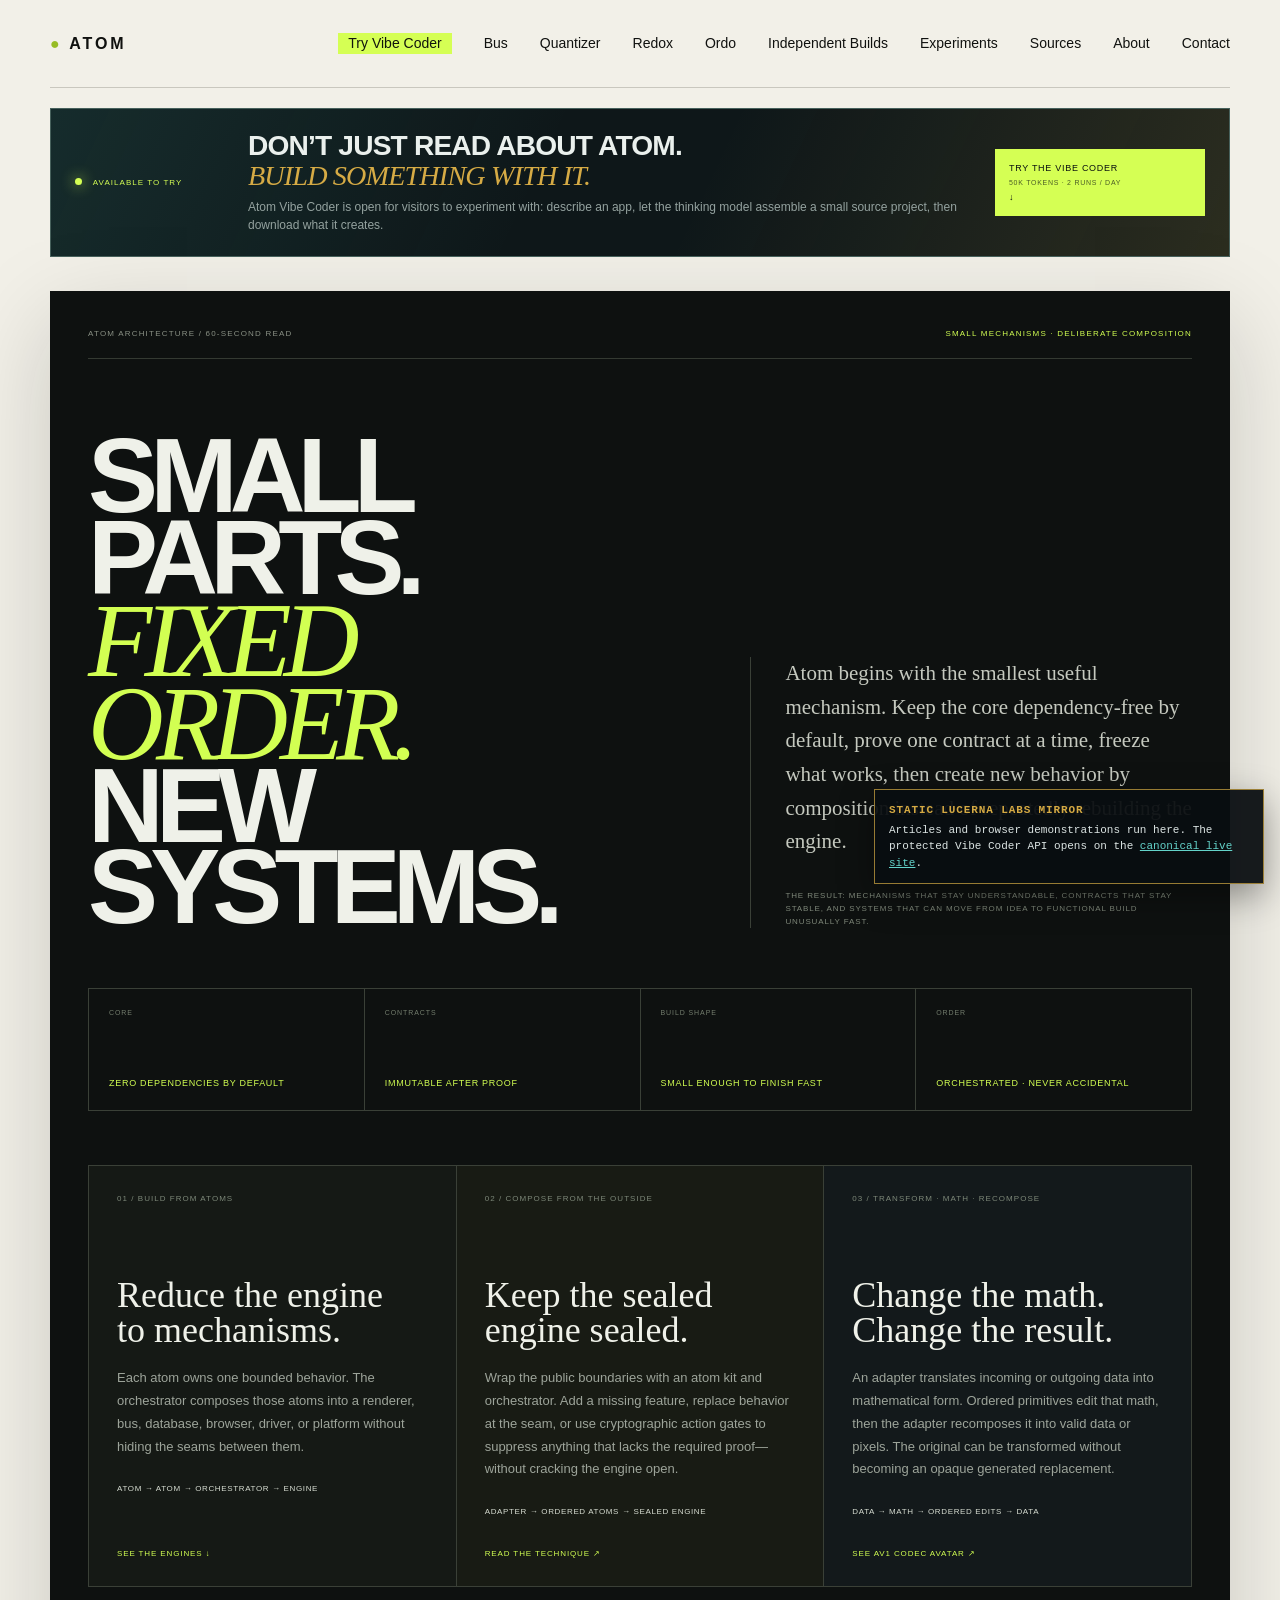
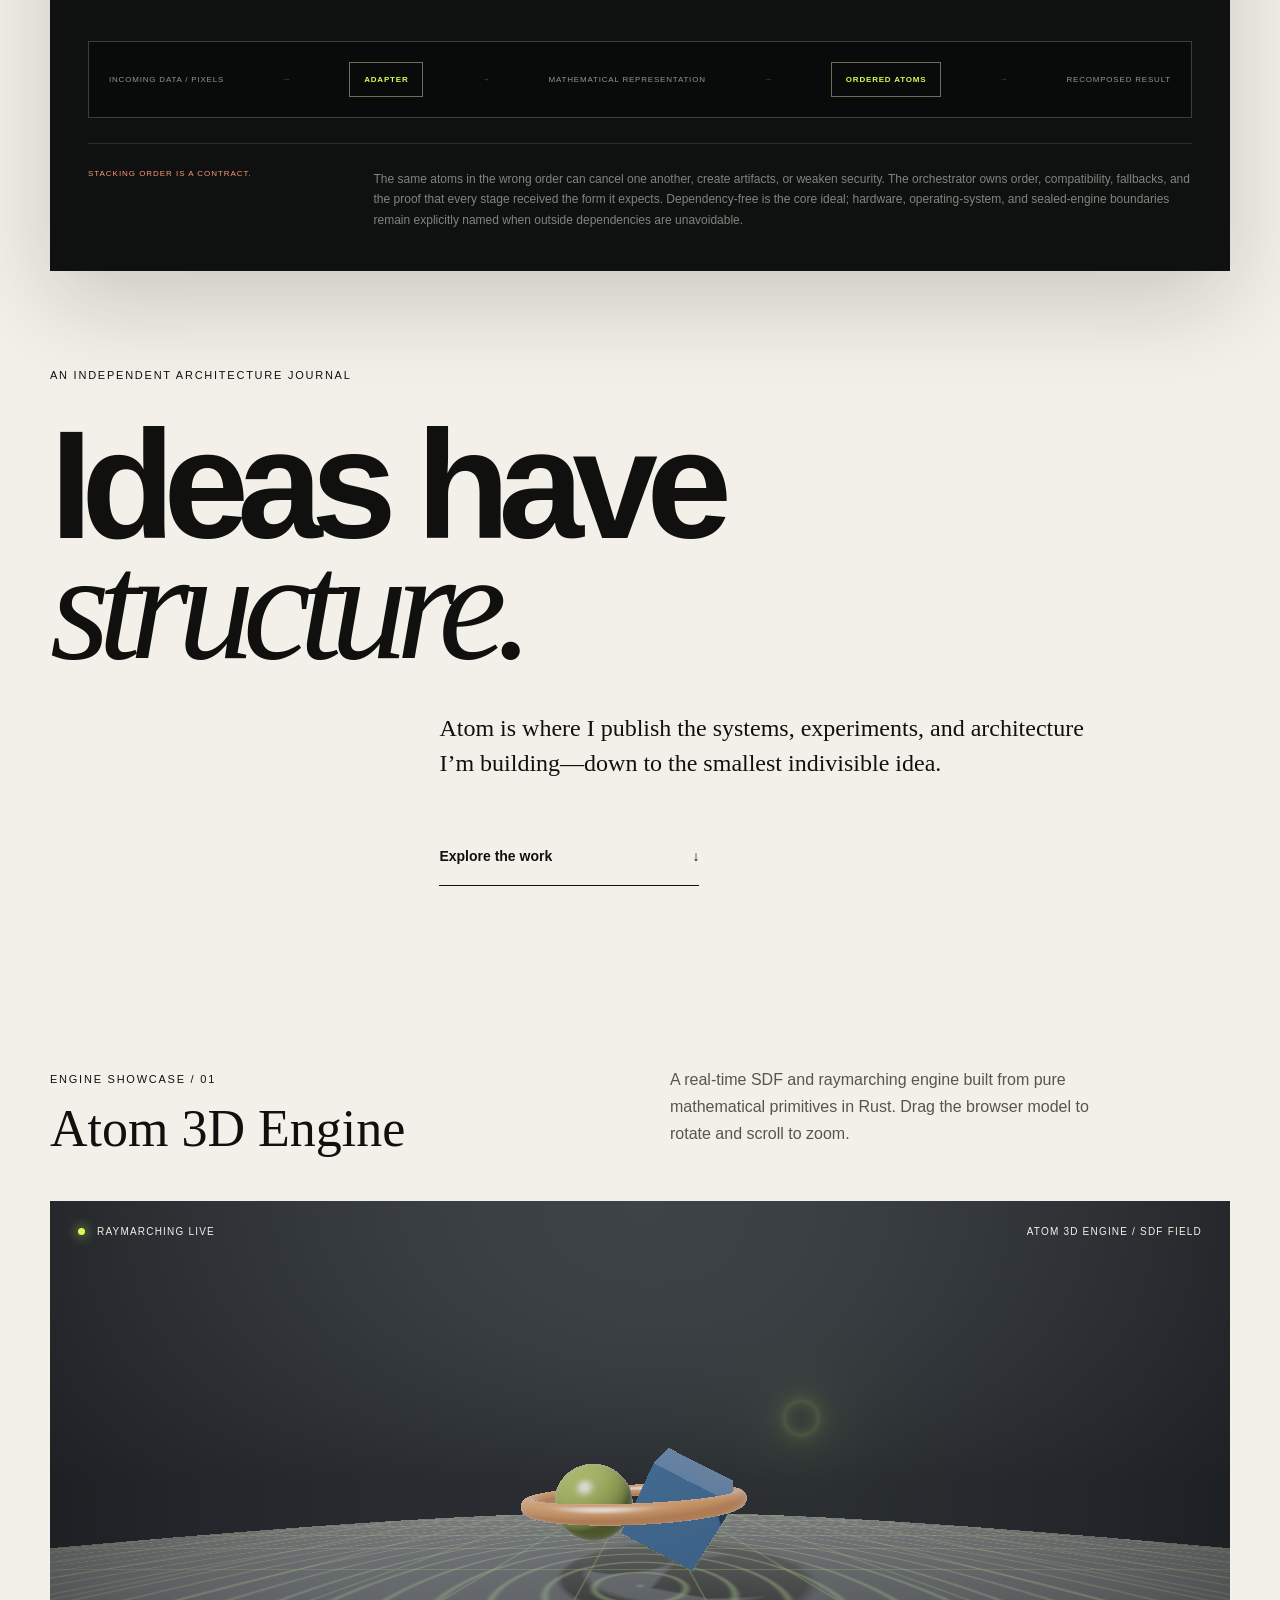
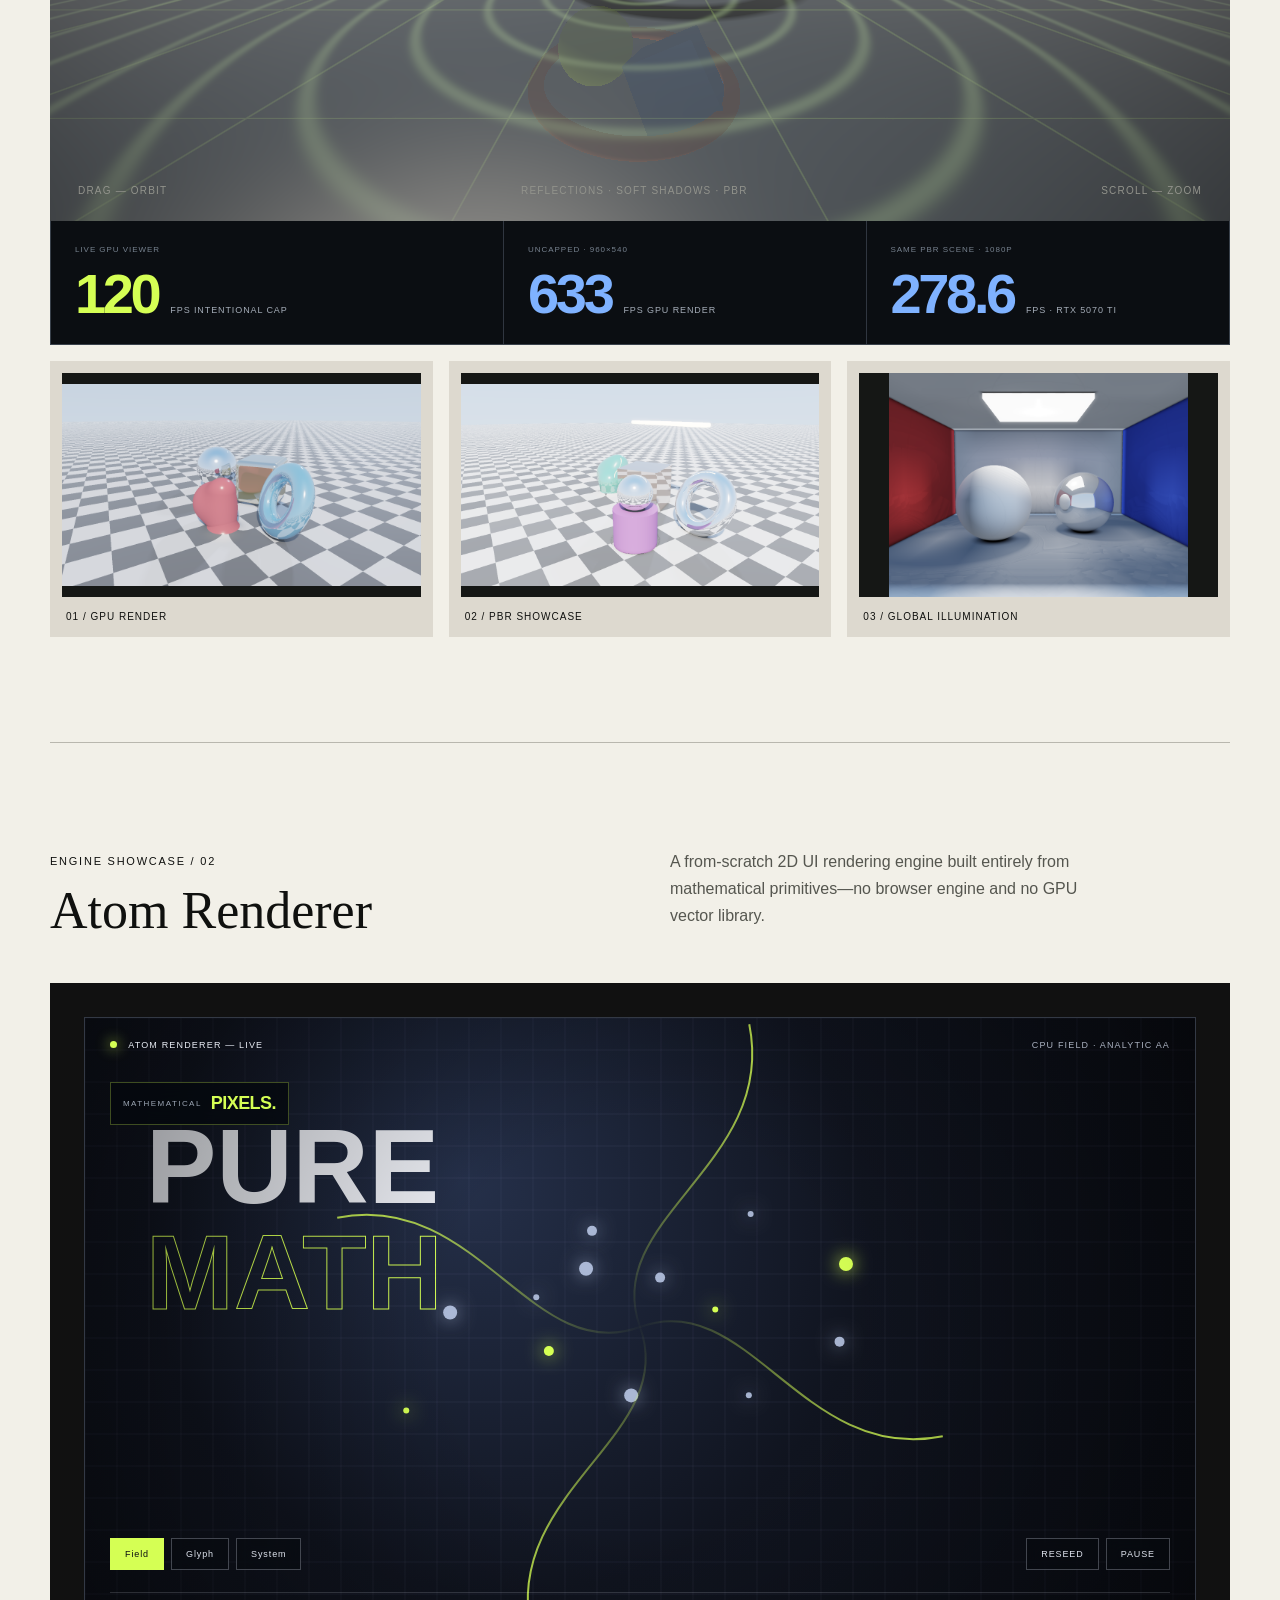
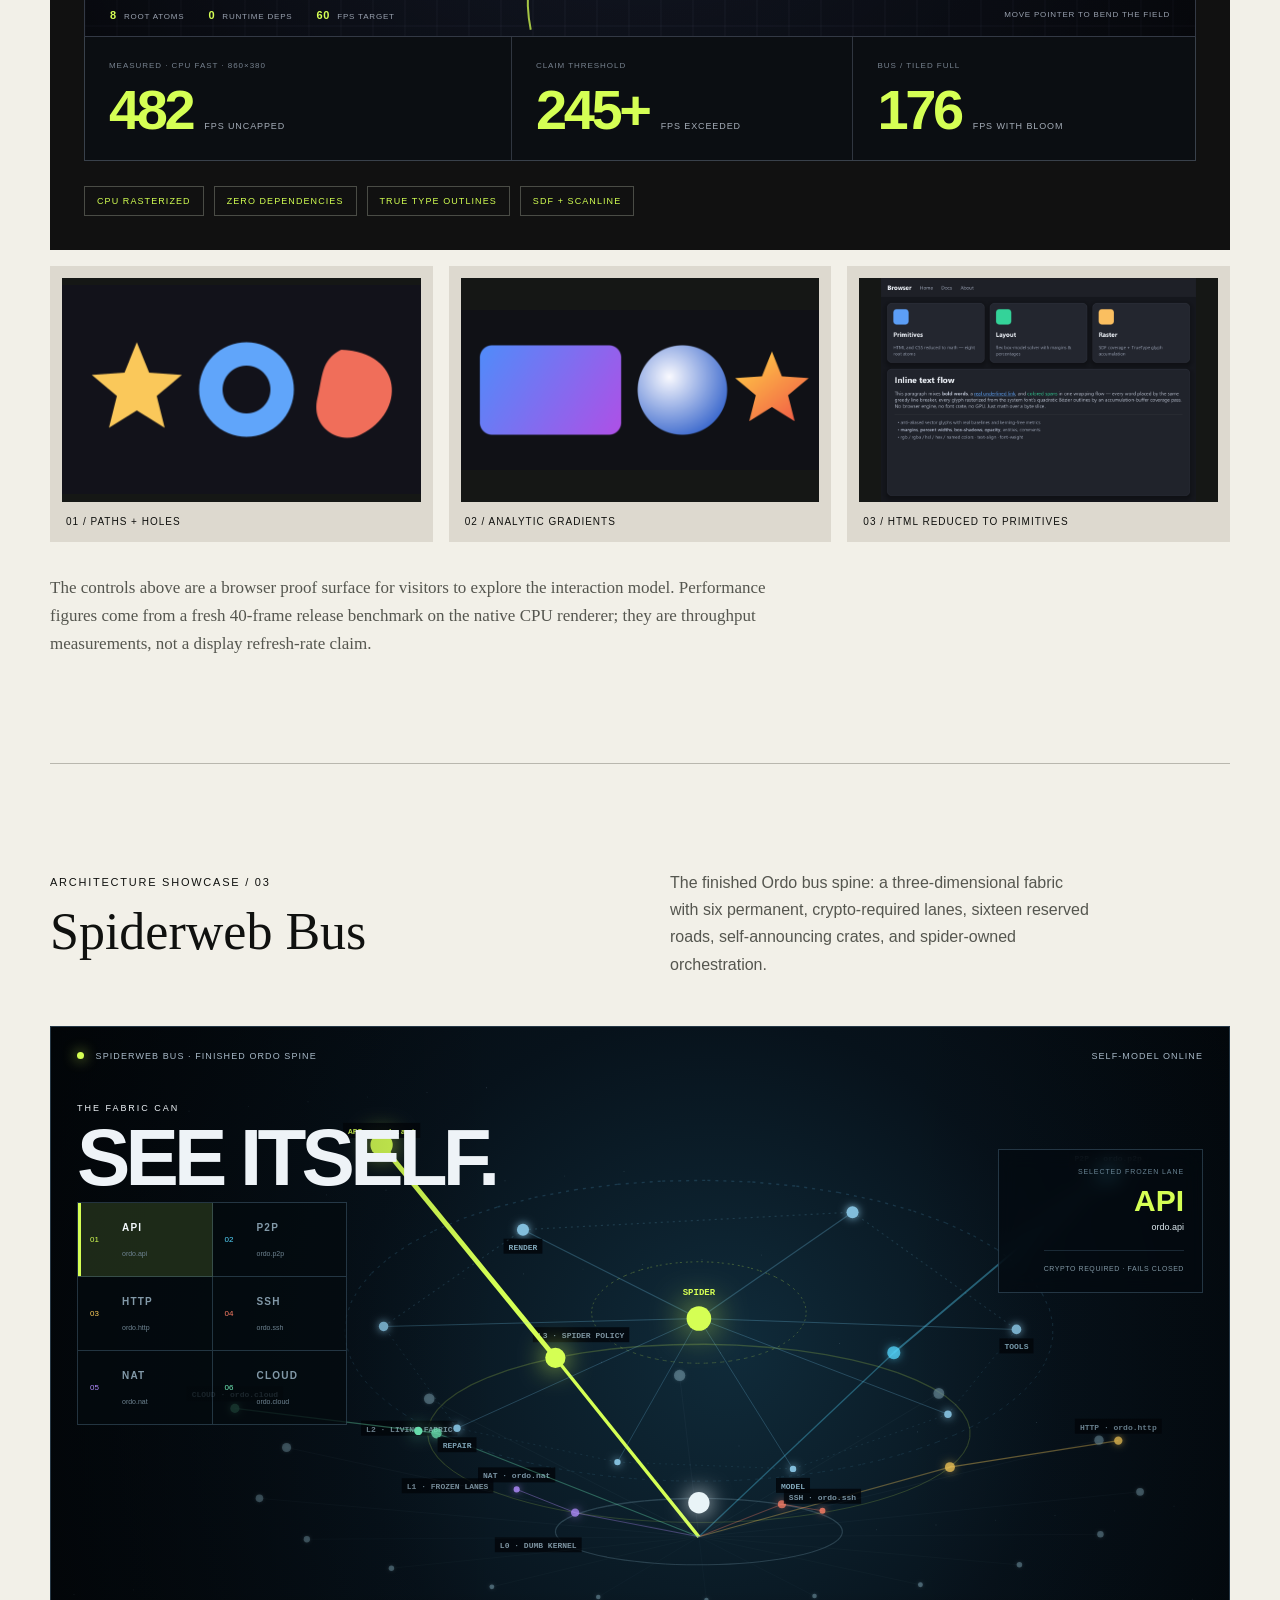
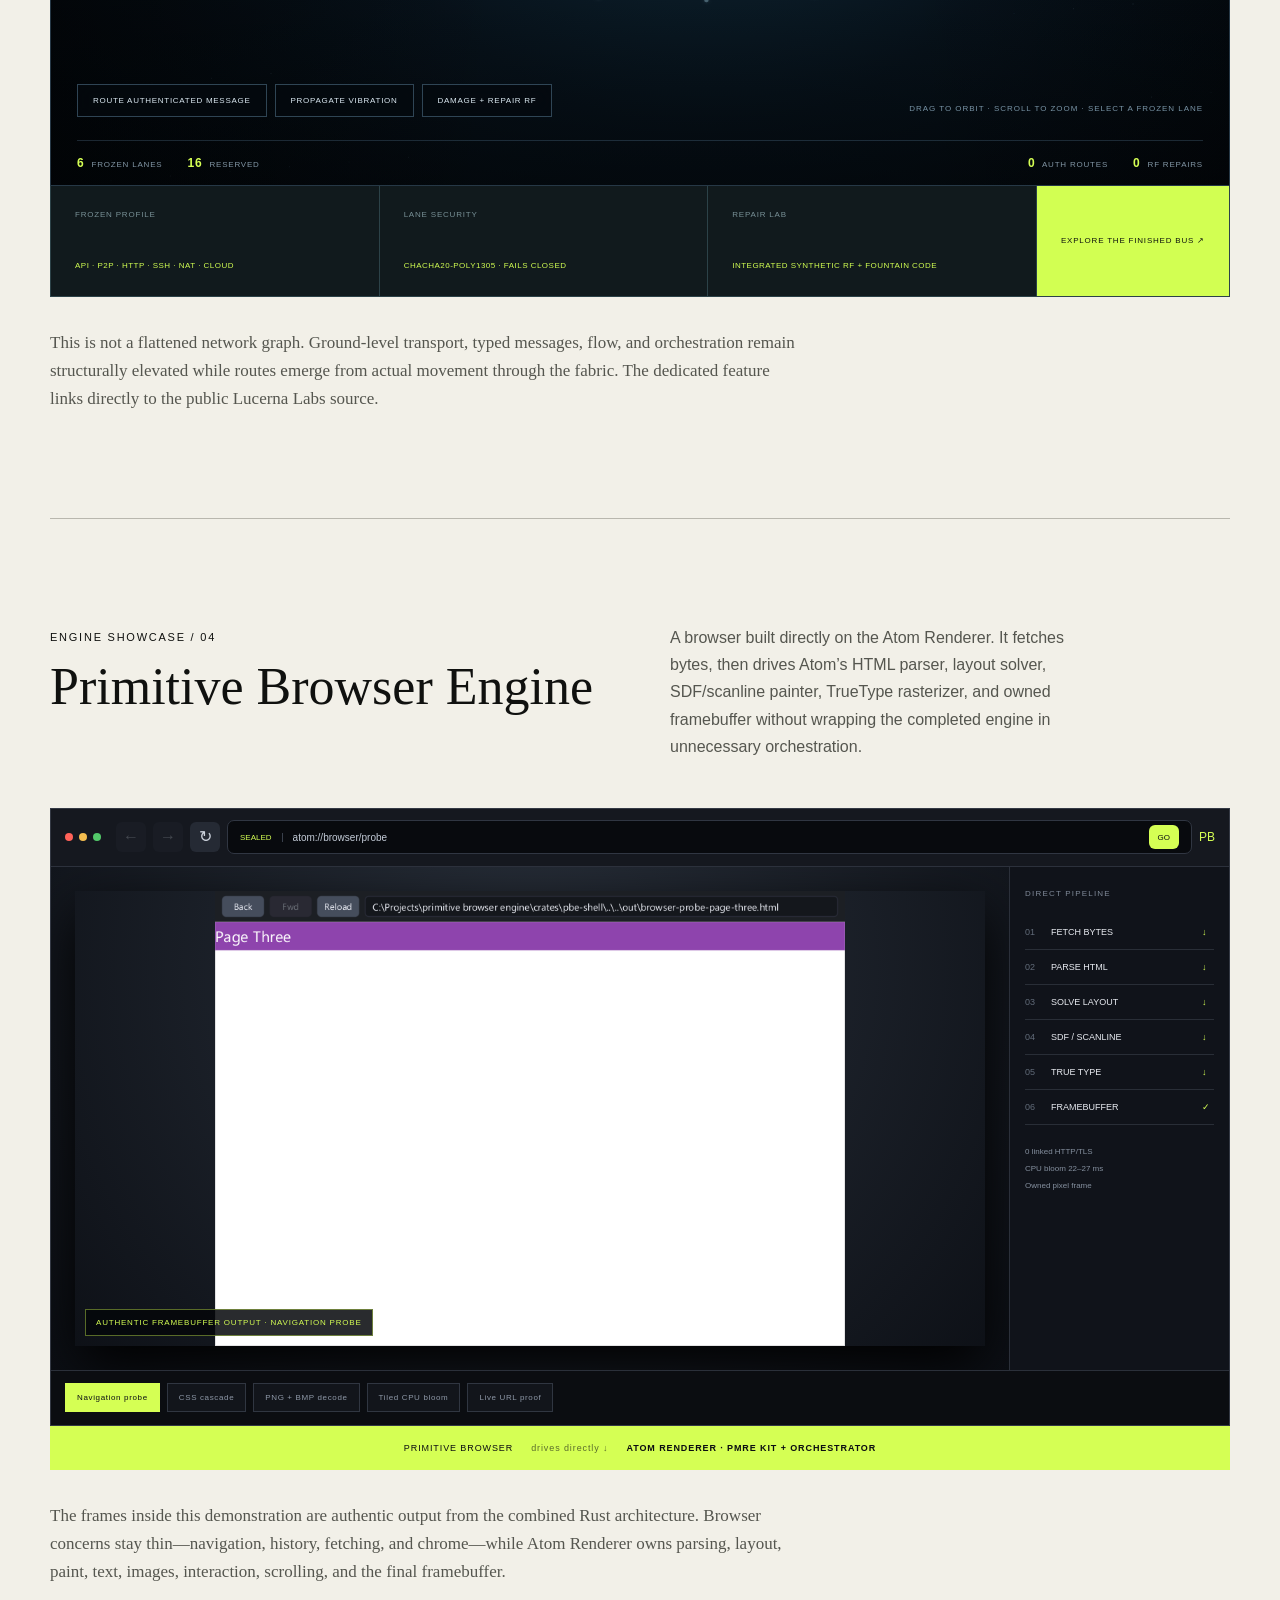
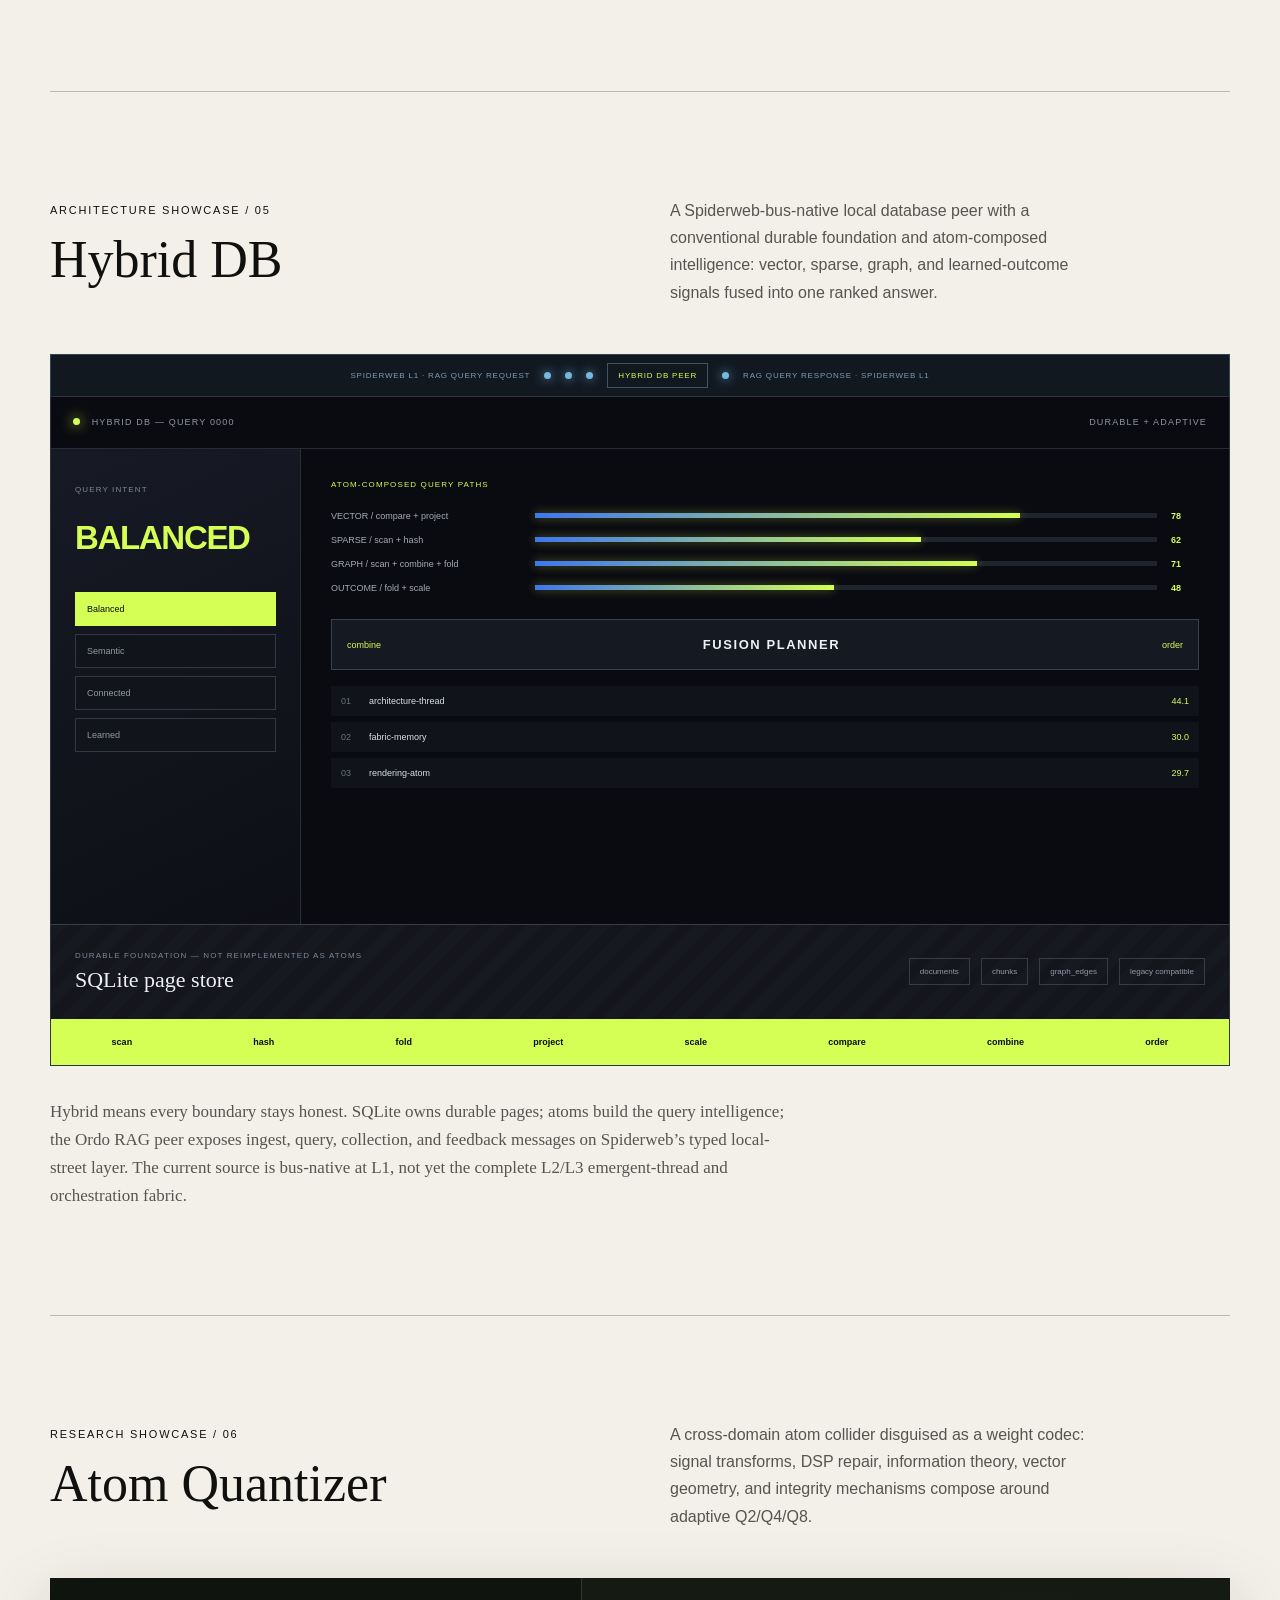
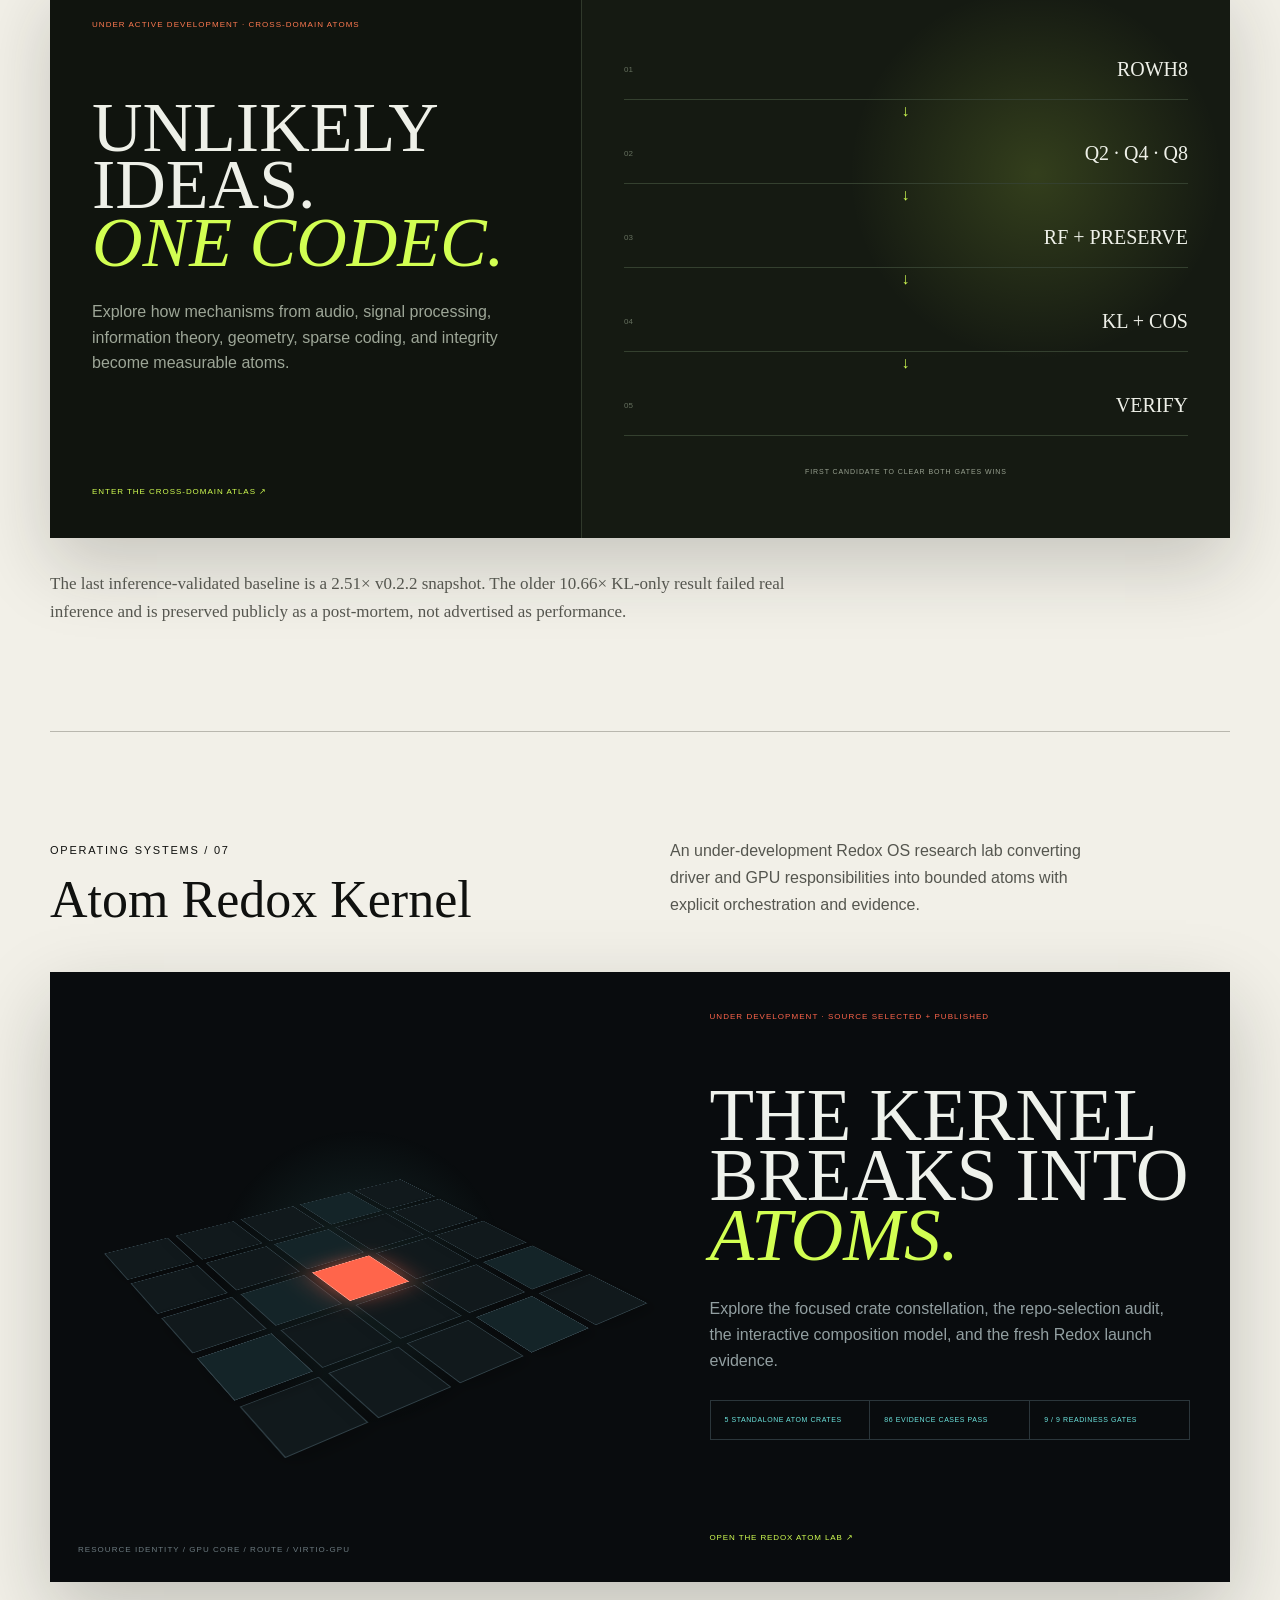
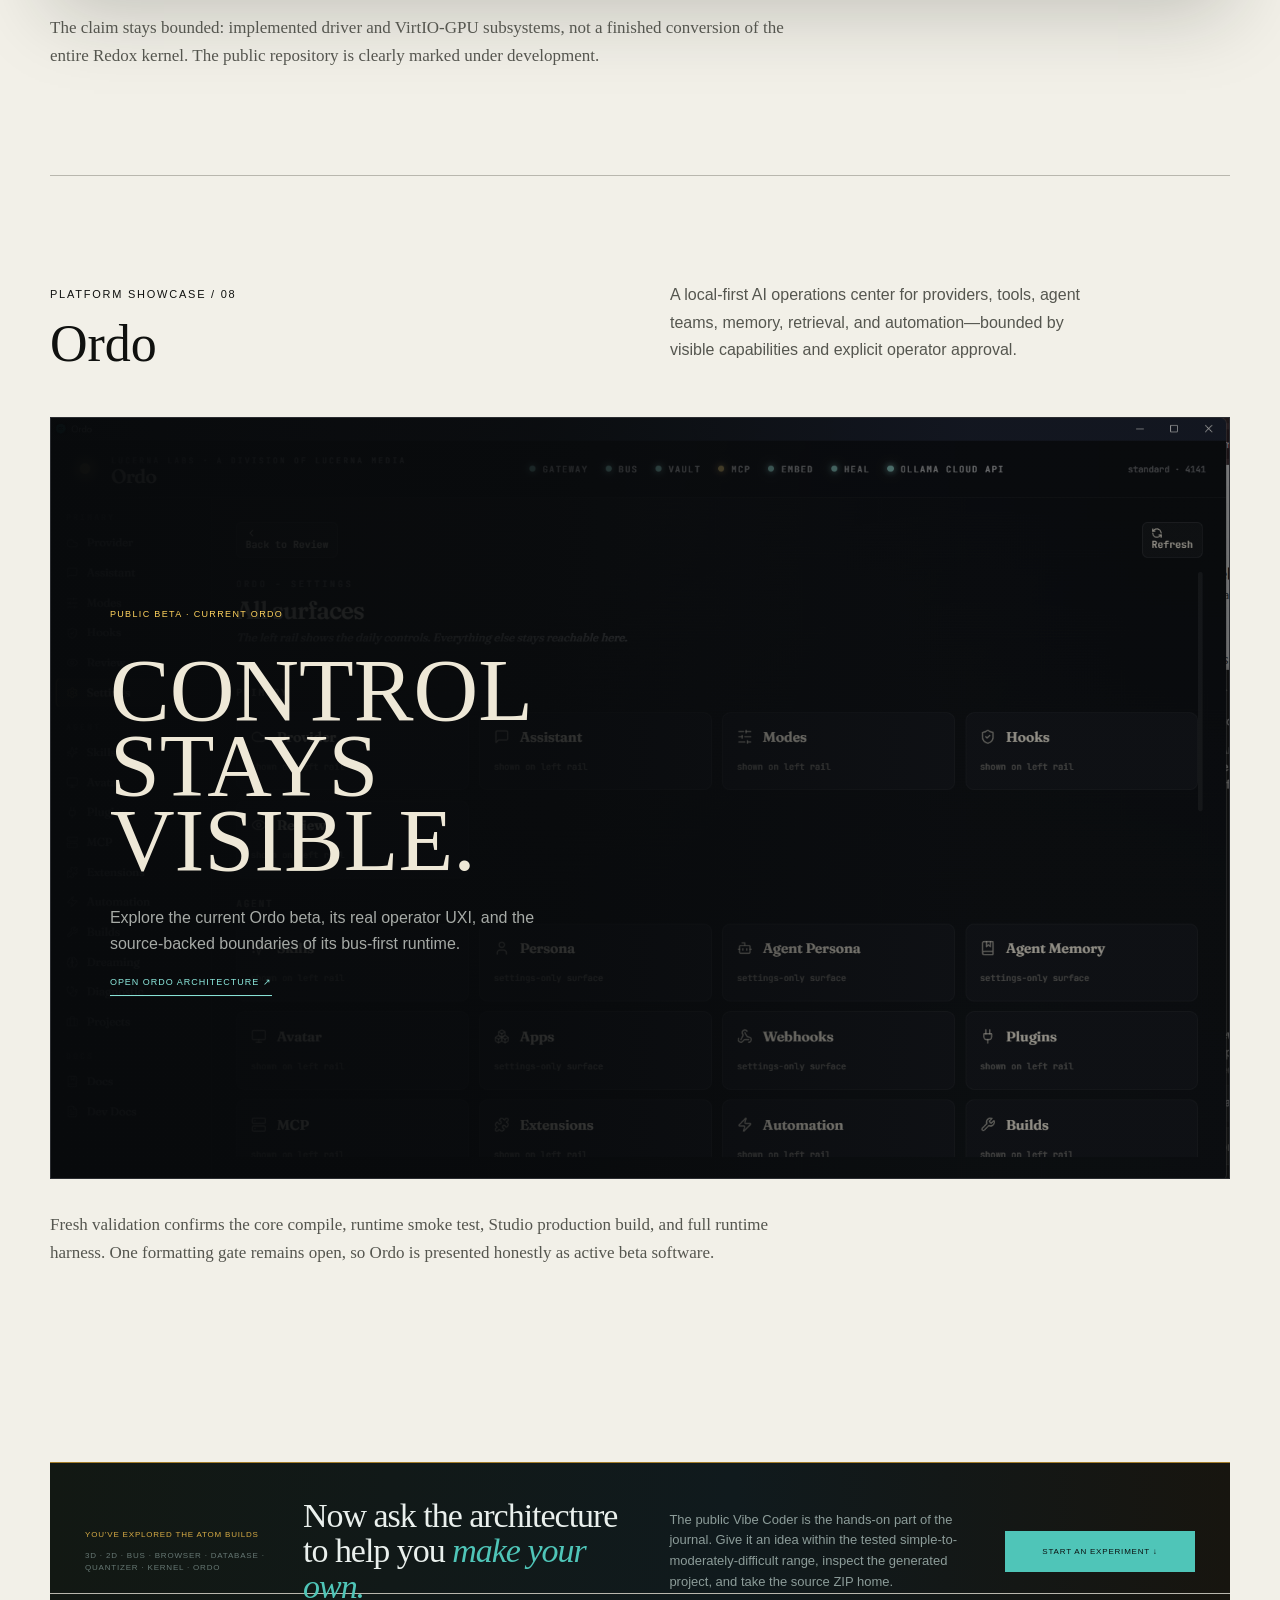
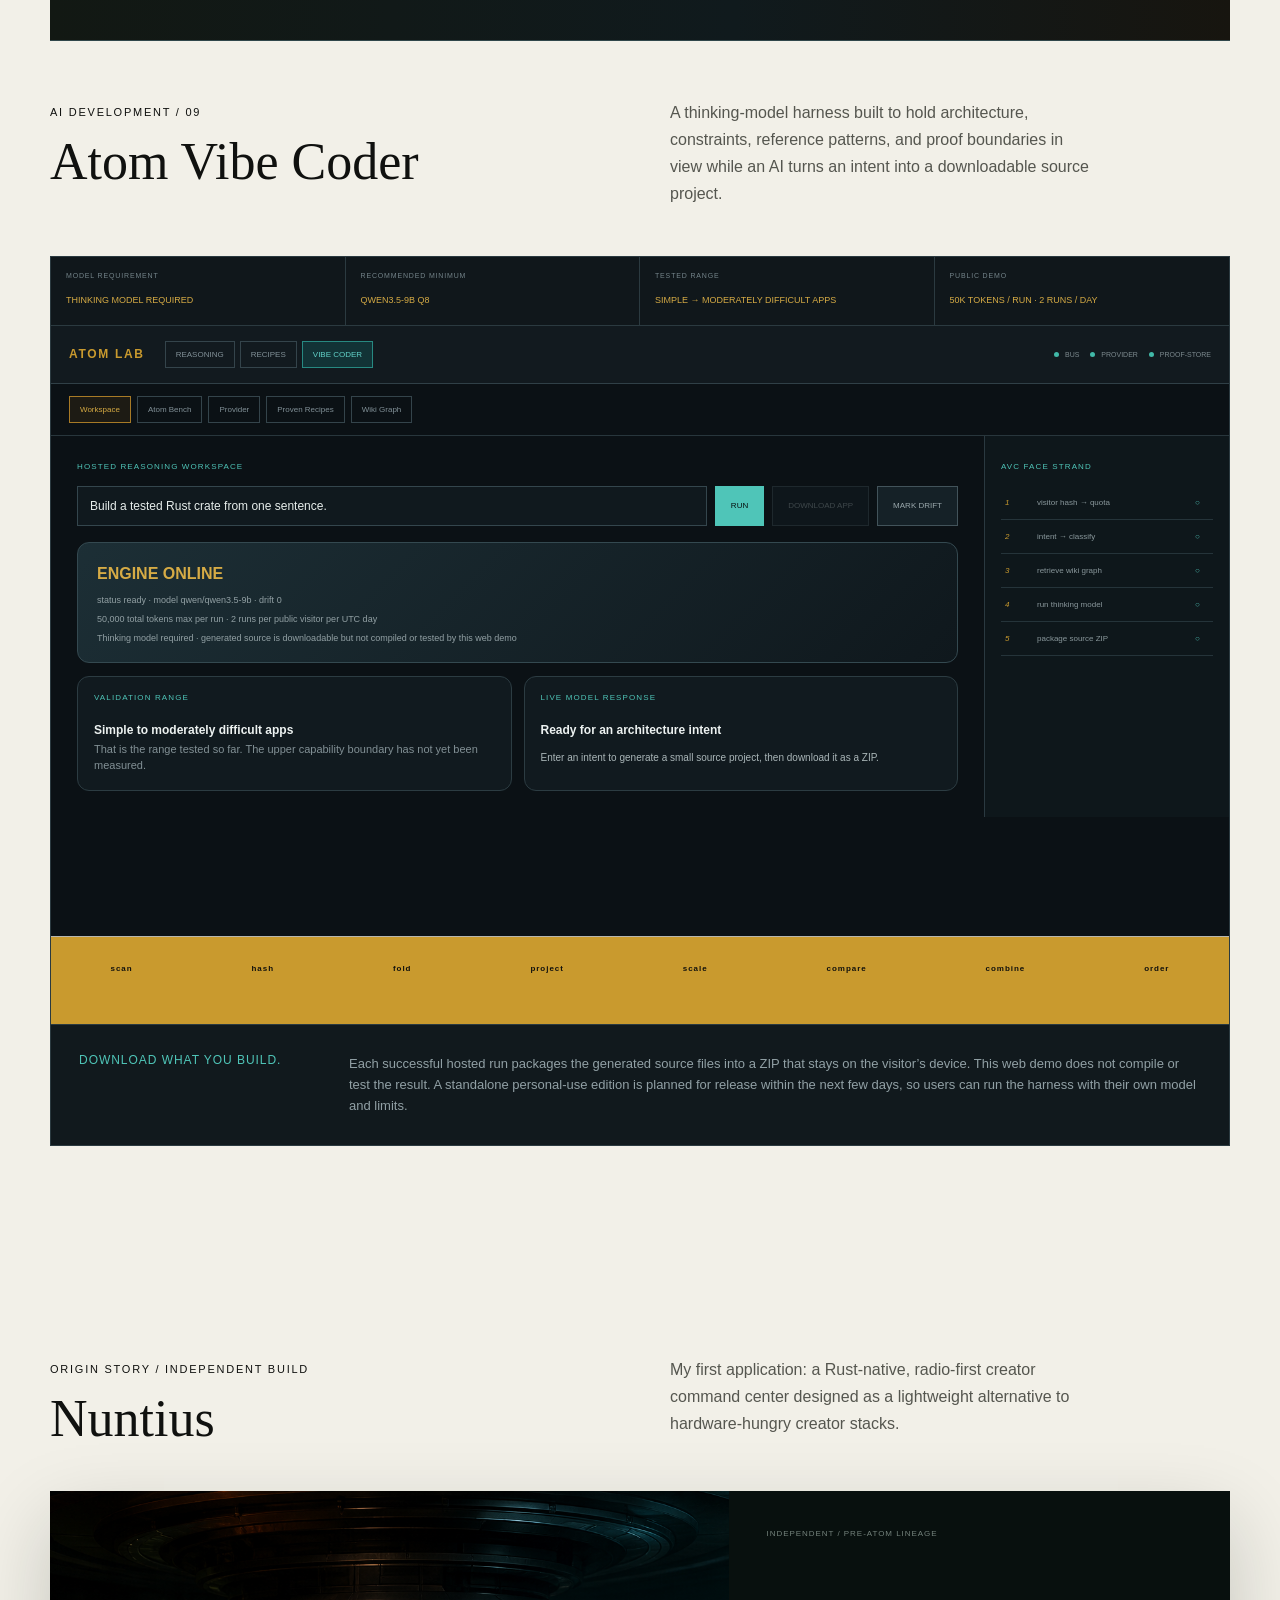
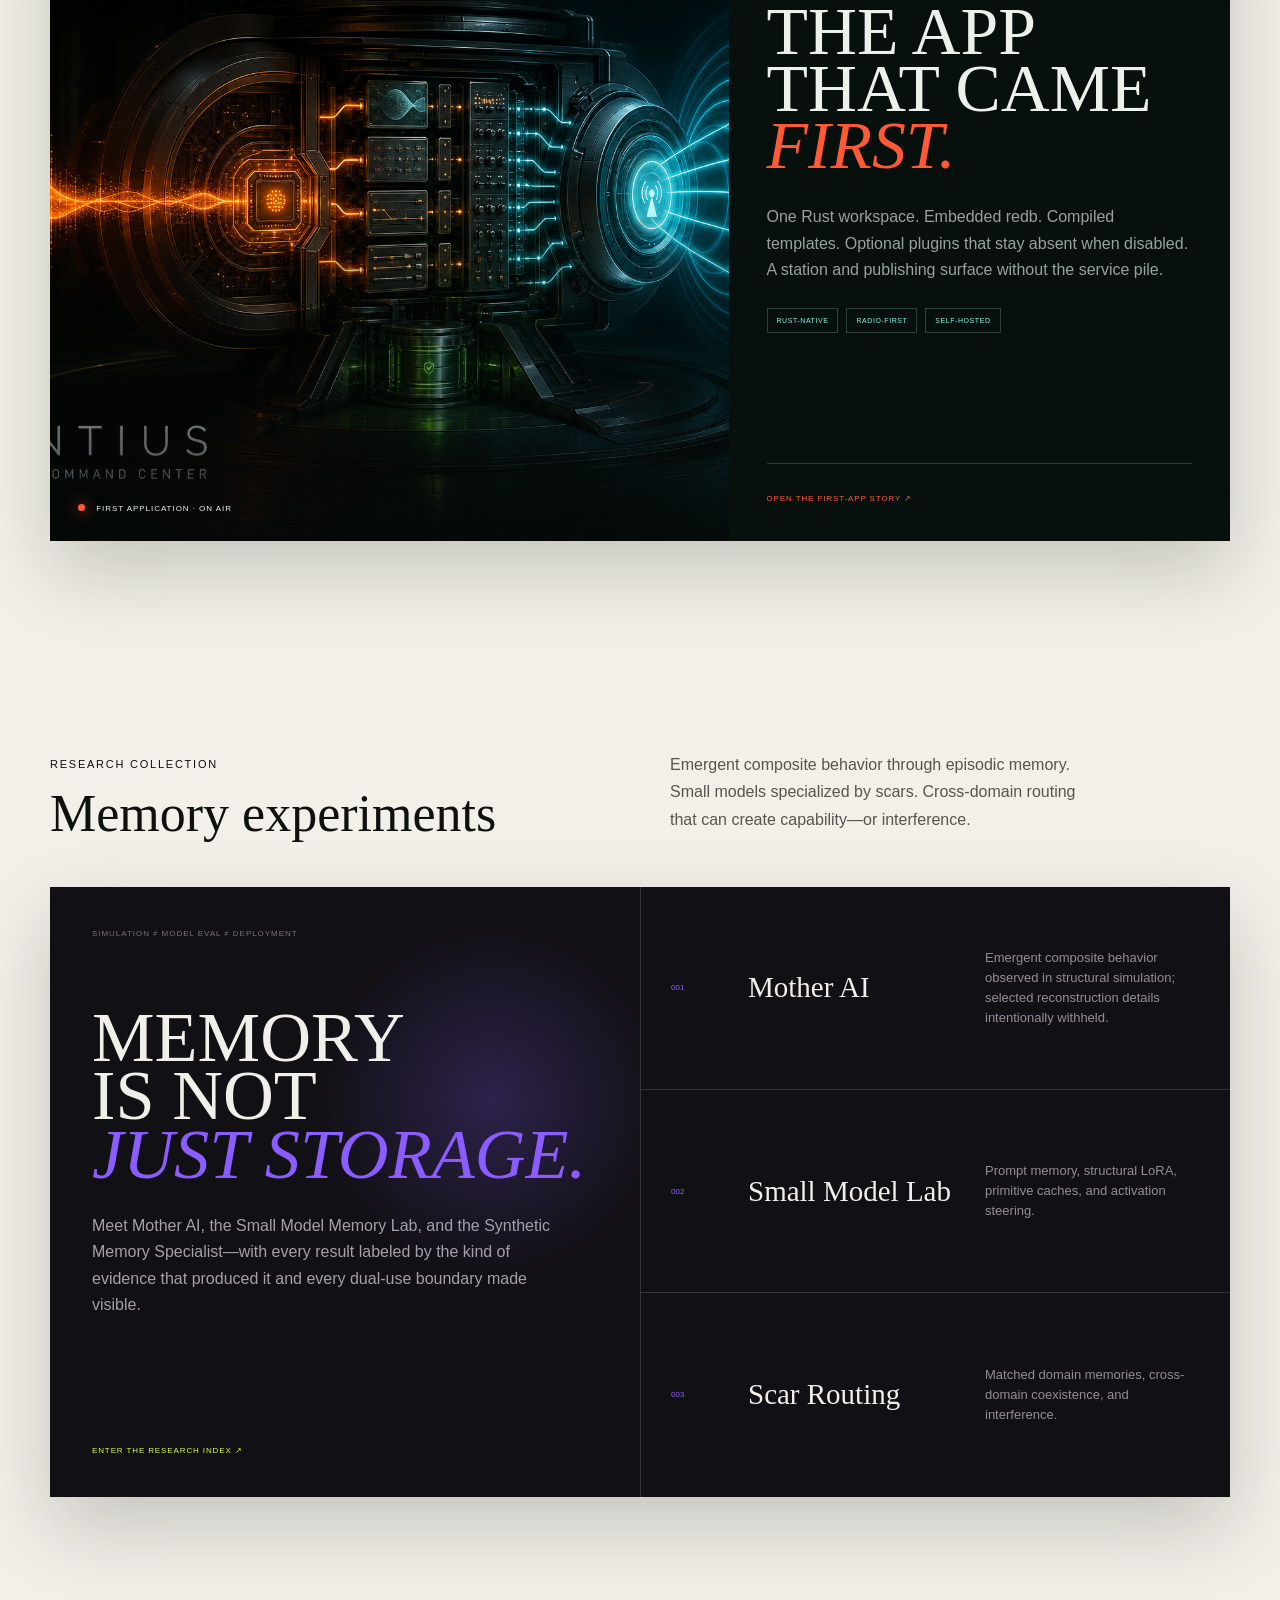
==== commit a660eddb: "Mirror the public Vibe Coder fix" ====
--- a/index.html
+++ b/index.html
@@ -1,4 +1,4 @@
-<!DOCTYPE html><html lang="en"><head><meta charSet="utf-8"/><meta name="viewport" content="width=device-width, initial-scale=1"/><link rel="preload" href="/atom-3d-engine/gpu_render.png" as="image"/><link rel="preload" href="/atom-3d-engine/showcase.png" as="image"/><link rel="preload" href="/atom-3d-engine/gi_demo.png" as="image"/><link rel="preload" href="/atom-renderer/paths.png" as="image"/><link rel="preload" href="/atom-renderer/gradients.png" as="image"/><link rel="preload" href="/atom-renderer/html.png" as="image"/><link rel="preload" as="image" href="/primitive-browser/browser-probe.bmp"/><link rel="preload" href="/ordo/studio.png" as="image"/><link rel="preload" href="/nuntius-og.png" as="image"/><link rel="stylesheet" href="/assets/index-B8IUhYHn.css" data-rsc-css-href="/assets/index-B8IUhYHn.css" data-precedence="vite-rsc/importer-resources"/><link rel="modulepreload" href="/assets/layout-segment-context-BoxWw5m3.js" crossorigin=""/><link rel="modulepreload" href="/assets/rolldown-runtime-S-ySWqyJ.js" crossorigin=""/><link rel="modulepreload" href="/assets/index-Dq000oyM.js" crossorigin=""/><link rel="modulepreload" href="/assets/framework-DjPHiq1u.js" crossorigin=""/><link rel="modulepreload" href="/assets/AtomViewer-BC2kR9UF.js" crossorigin=""/><link rel="modulepreload" href="/assets/AtomRendererDemo-UATNavwF.js" crossorigin=""/><link rel="modulepreload" href="/assets/SpiderwebBusDemo-Bd4QHj2y.js" crossorigin=""/><link rel="modulepreload" href="/assets/PrimitiveBrowserDemo-BGHrCiBP.js" crossorigin=""/><link rel="modulepreload" href="/assets/HybridDbDemo-Bu008Uf0.js" crossorigin=""/><link rel="modulepreload" href="/assets/AtomVibeCoderDemo-BCNTu3Kj.js" crossorigin=""/><title>Atom — Architecture in motion</title><meta name="description" content="Jesse G Alicea’s independent journal about original systems, architecture, and experiments."/><meta name="author" content="Jesse G Alicea"/><link rel="author" href="https://github.com/Lucerna-Labs"/><meta name="creator" content="Jesse G Alicea"/><meta property="og:title" content="Atom — Architecture in motion"/><meta property="og:description" content="Original systems, engines, and architecture—published with interactive proof surfaces and honest boundaries."/><meta property="og:type" content="website"/><meta property="og:image" content="https://atom-architecture-lab.jgalicea.chatgpt.site/og.png"/><meta property="og:image:width" content="1729"/><meta property="og:image:height" content="910"/><meta property="og:image:alt" content="Atom — Architecture in motion"/><meta name="twitter:card" content="summary_large_image"/><meta name="twitter:title" content="Atom — Architecture in motion"/><meta name="twitter:description" content="Original systems, engines, and architecture in motion."/><meta name="twitter:image" content="https://atom-architecture-lab.jgalicea.chatgpt.site/og.png"/><link rel="shortcut icon" href="https://atom-architecture-lab.jgalicea.chatgpt.site/favicon.svg"/><link rel="icon" href="https://atom-architecture-lab.jgalicea.chatgpt.site/favicon.svg"/><script>self.__VINEXT_RSC_PARAMS__={}</script><script>self.__VINEXT_RSC_NAV__={"pathname":"/","searchParams":[["mirror","github-pages"]]}</script><link rel="modulepreload" href="/assets/index-Dq000oyM.js" />
+<!DOCTYPE html><html lang="en"><head><meta charSet="utf-8"/><meta name="viewport" content="width=device-width, initial-scale=1"/><link rel="preload" href="/atom-3d-engine/gpu_render.png" as="image"/><link rel="preload" href="/atom-3d-engine/showcase.png" as="image"/><link rel="preload" href="/atom-3d-engine/gi_demo.png" as="image"/><link rel="preload" href="/atom-renderer/paths.png" as="image"/><link rel="preload" href="/atom-renderer/gradients.png" as="image"/><link rel="preload" href="/atom-renderer/html.png" as="image"/><link rel="preload" as="image" href="/primitive-browser/browser-probe.bmp"/><link rel="preload" href="/ordo/studio.png" as="image"/><link rel="preload" href="/nuntius-og.png" as="image"/><link rel="stylesheet" href="/assets/index-B8IUhYHn.css" data-rsc-css-href="/assets/index-B8IUhYHn.css" data-precedence="vite-rsc/importer-resources"/><link rel="modulepreload" href="/assets/layout-segment-context-k5j7yLiz.js" crossorigin=""/><link rel="modulepreload" href="/assets/rolldown-runtime-S-ySWqyJ.js" crossorigin=""/><link rel="modulepreload" href="/assets/index-DVhfwcdS.js" crossorigin=""/><link rel="modulepreload" href="/assets/framework-DjPHiq1u.js" crossorigin=""/><link rel="modulepreload" href="/assets/AtomViewer-BC2kR9UF.js" crossorigin=""/><link rel="modulepreload" href="/assets/AtomRendererDemo-UATNavwF.js" crossorigin=""/><link rel="modulepreload" href="/assets/SpiderwebBusDemo-Bd4QHj2y.js" crossorigin=""/><link rel="modulepreload" href="/assets/PrimitiveBrowserDemo-BGHrCiBP.js" crossorigin=""/><link rel="modulepreload" href="/assets/HybridDbDemo-Bu008Uf0.js" crossorigin=""/><link rel="modulepreload" href="/assets/AtomVibeCoderDemo-iy6lqjNu.js" crossorigin=""/><title>Atom — Architecture in motion</title><meta name="description" content="Jesse G Alicea’s independent journal about original systems, architecture, and experiments."/><meta name="author" content="Jesse G Alicea"/><link rel="author" href="https://github.com/Lucerna-Labs"/><meta name="creator" content="Jesse G Alicea"/><meta property="og:title" content="Atom — Architecture in motion"/><meta property="og:description" content="Original systems, engines, and architecture—published with interactive proof surfaces and honest boundaries."/><meta property="og:type" content="website"/><meta property="og:image" content="https://atom-architecture-lab.jgalicea.chatgpt.site/og.png"/><meta property="og:image:width" content="1729"/><meta property="og:image:height" content="910"/><meta property="og:image:alt" content="Atom — Architecture in motion"/><meta name="twitter:card" content="summary_large_image"/><meta name="twitter:title" content="Atom — Architecture in motion"/><meta name="twitter:description" content="Original systems, engines, and architecture in motion."/><meta name="twitter:image" content="https://atom-architecture-lab.jgalicea.chatgpt.site/og.png"/><link rel="shortcut icon" href="https://atom-architecture-lab.jgalicea.chatgpt.site/favicon.svg"/><link rel="icon" href="https://atom-architecture-lab.jgalicea.chatgpt.site/favicon.svg"/><script>self.__VINEXT_RSC_PARAMS__={}</script><script>self.__VINEXT_RSC_NAV__={"pathname":"/","searchParams":[["mirror","github-pages"]]}</script><link rel="modulepreload" href="/assets/index-DVhfwcdS.js" />
 <style data-vinext-fonts>/* cyrillic-ext */
 @font-face {
   font-family: 'Geist';
@@ -108,4 +108,4 @@
 
 .__variable_geist_mono_1d9vkbf { --font-geist-mono: 'Geist Mono', sans-serif; }
 </style>
-<link rel="stylesheet" href="/mirror.css"><script>window.ATOM_STATIC_MIRROR=true;</script><script defer src="/mirror.js"></script></head><body class="__variable_geist_0erbg4v __variable_geist_mono_1d9vkbf antialiased"><main><nav class="nav shell"><a class="wordmark" href="#top" aria-label="Atom home"><span>●</span> ATOM</a><div class="navlinks"><a class="navVibe" href="#coder-title">Try Vibe Coder</a><a href="/spiderweb">Bus</a><a href="/atom-quantizer">Quantizer</a><a href="/atom-redox-kernel">Redox</a><a href="/ordo">Ordo</a><a href="/systems">Independent Builds</a><a href="/experiments">Experiments</a><a href="#sources">Sources</a><a href="#about">About</a><a href="#contact">Contact</a></div></nav><a class="vibeEarlyInvite shell" href="#coder-title" aria-label="Experiment with Atom Vibe Coder"><span><i></i> AVAILABLE TO TRY</span><div><strong>DON’T JUST READ ABOUT ATOM.<br/><em>BUILD SOMETHING WITH IT.</em></strong><p>Atom Vibe Coder is open for visitors to experiment with: describe an app, let the thinking model assemble a small source project, then download what it creates.</p></div><b>TRY THE VIBE CODER <small>50K TOKENS · 2 RUNS / DAY</small> ↓</b></a><section class="architecturePrimer shell" id="top" aria-labelledby="architecture-summary-title"><div class="primerMeta"><span>ATOM ARCHITECTURE / 60-SECOND READ</span><span>SMALL MECHANISMS · DELIBERATE COMPOSITION</span></div><div class="primerLead"><h1 id="architecture-summary-title">SMALL PARTS.<br/><em>FIXED ORDER.</em><br/>NEW SYSTEMS.</h1><div class="primerIntro"><p>Atom begins with the smallest useful mechanism. Keep the core dependency-free by default, prove one contract at a time, freeze what works, then create new behavior by composition instead of repeatedly rebuilding the engine.</p><span>THE RESULT: MECHANISMS THAT STAY UNDERSTANDABLE, CONTRACTS THAT STAY STABLE, AND SYSTEMS THAT CAN MOVE FROM IDEA TO FUNCTIONAL BUILD UNUSUALLY FAST.</span></div></div><div class="primerSignals" aria-label="Atom architecture summary"><div><small>CORE</small><strong>ZERO DEPENDENCIES BY DEFAULT</strong></div><div><small>CONTRACTS</small><strong>IMMUTABLE AFTER PROOF</strong></div><div><small>BUILD SHAPE</small><strong>SMALL ENOUGH TO FINISH FAST</strong></div><div><small>ORDER</small><strong>ORCHESTRATED · NEVER ACCIDENTAL</strong></div></div><div class="primerMethods" id="composition-methods"><article class="primerMethod"><span>01 / BUILD FROM ATOMS</span><h2>Reduce the engine<br/>to mechanisms.</h2><p>Each atom owns one bounded behavior. The orchestrator composes those atoms into a renderer, bus, database, browser, driver, or platform without hiding the seams between them.</p><b>ATOM → ATOM → ORCHESTRATOR → ENGINE</b><a href="#viewer-title">SEE THE ENGINES ↓</a></article><article class="primerMethod"><span>02 / COMPOSE FROM THE OUTSIDE</span><h2>Keep the sealed<br/>engine sealed.</h2><p>Wrap the public boundaries with an atom kit and orchestrator. Add a missing feature, replace behavior at the seam, or use cryptographic action gates to suppress anything that lacks the required proof—without cracking the engine open.</p><b>ADAPTER → ORDERED ATOMS → SEALED ENGINE</b><a href="https://github.com/Lucerna-Labs/av1-avatar/blob/main/COMPOSE-FROM-OUTSIDE.md" target="_blank" rel="noreferrer">READ THE TECHNIQUE ↗</a></article><article class="primerMethod"><span>03 / TRANSFORM · MATH · RECOMPOSE</span><h2>Change the math.<br/>Change the result.</h2><p>An adapter translates incoming or outgoing data into mathematical form. Ordered primitives edit that math, then the adapter recomposes it into valid data or pixels. The original can be transformed without becoming an opaque generated replacement.</p><b>DATA → MATH → ORDERED EDITS → DATA</b><a href="/av1-avatar">SEE AV1 CODEC AVATAR ↗</a></article></div><div class="primerEquation" aria-label="Transform math and recompose sequence"><span>INCOMING DATA / PIXELS</span><i>→</i><b>ADAPTER</b><i>→</i><span>MATHEMATICAL REPRESENTATION</span><i>→</i><b>ORDERED ATOMS</b><i>→</i><span>RECOMPOSED RESULT</span></div><div class="primerBoundary"><strong>STACKING ORDER IS A CONTRACT.</strong><p>The same atoms in the wrong order can cancel one another, create artifacts, or weaken security. The orchestrator owns order, compatibility, fallbacks, and the proof that every stage received the form it expects. Dependency-free is the core ideal; hardware, operating-system, and sealed-engine boundaries remain explicitly named when outside dependencies are unavoidable.</p></div></section><section class="hero shell"><div class="eyebrow">An independent architecture journal</div><h1>Ideas have<br/><em>structure.</em></h1><p class="intro">Atom is where I publish the systems, experiments, and architecture I’m building—down to the smallest indivisible idea.</p><a class="cta" href="#writing">Explore the work <span>↓</span></a></section><section class="viewerSection shell" aria-labelledby="viewer-title"><div class="sectionHead"><div><span class="kicker">Engine showcase / 01</span><h2 id="viewer-title">Atom 3D Engine</h2></div><p>A real-time SDF and raymarching engine built from pure mathematical primitives in Rust. Drag the browser model to rotate and scroll to zoom.</p></div><div class="viewer cinematic"><canvas aria-label="Interactive Atom 3D Engine raymarched scene with reflections and soft shadows"></canvas><div class="viewerTop"><span><i></i> <!-- -->RAYMARCHING LIVE</span><span>ATOM 3D ENGINE / SDF FIELD</span></div><div class="viewerBottom"><span>DRAG — ORBIT</span><span>REFLECTIONS · SOFT SHADOWS · PBR</span><span>SCROLL — ZOOM</span></div></div><div class="performanceRail performance3d"><div><small>LIVE GPU VIEWER</small><strong>120</strong><span>FPS INTENTIONAL CAP</span></div><div><small>UNCAPPED · 960×540</small><strong>633</strong><span>FPS GPU RENDER</span></div><div><small>SAME PBR SCENE · 1080P</small><strong>278.6</strong><span>FPS · RTX 5070 TI</span></div></div><div class="renderGrid engineGallery"><figure><img src="/atom-3d-engine/gpu_render.png" alt="GPU scene rendered by the Atom 3D Engine"/><figcaption>01 / GPU render</figcaption></figure><figure><img src="/atom-3d-engine/showcase.png" alt="Material and lighting showcase rendered by the Atom 3D Engine"/><figcaption>02 / PBR showcase</figcaption></figure><figure><img src="/atom-3d-engine/gi_demo.png" alt="Global illumination demonstration rendered by the Atom 3D Engine"/><figcaption>03 / Global illumination</figcaption></figure></div></section><section class="renderer shell" aria-labelledby="renderer-title"><div class="sectionHead"><div><span class="kicker">Engine showcase / 02</span><h2 id="renderer-title">Atom Renderer</h2></div><p>A from-scratch 2D UI rendering engine built entirely from mathematical primitives—no browser engine and no GPU vector library.</p></div><div class="rendererHero"><div class="atom2dStage"><canvas aria-label="Interactive Atom Renderer Field demonstration"></canvas><div class="atom2dTop"><span class="live"><i></i> ATOM RENDERER — LIVE</span><span>CPU FIELD · ANALYTIC AA</span></div><div class="atom2dTitle"><span>MATHEMATICAL</span><strong>PIXELS.</strong></div><div class="atom2dControls"><div class="sceneTabs"><button class="active">Field</button><button class="">Glyph</button><button class="">System</button></div><div class="stageActions"><button>RESEED</button><button>PAUSE</button></div></div><div class="atom2dStats"><span><b>8</b> ROOT ATOMS</span><span><b>0</b> RUNTIME DEPS</span><span><b>60</b> FPS TARGET</span><span>MOVE POINTER TO BEND THE FIELD</span></div></div><div class="performanceRail"><div><small>MEASURED · CPU FAST · 860×380</small><strong>482</strong><span>FPS UNCAPPED</span></div><div><small>CLAIM THRESHOLD</small><strong>245+</strong><span>FPS EXCEEDED</span></div><div><small>BUS / TILED FULL</small><strong>176</strong><span>FPS WITH BLOOM</span></div></div><div class="rendererFacts"><span>CPU RASTERIZED</span><span>ZERO DEPENDENCIES</span><span>TRUE TYPE OUTLINES</span><span>SDF + SCANLINE</span></div></div><div class="renderGrid"><figure><img src="/atom-renderer/paths.png" alt="Atom Renderer mathematical path filling demonstration"/><figcaption>01 / Paths + holes</figcaption></figure><figure><img src="/atom-renderer/gradients.png" alt="Atom Renderer linear and radial gradient demonstration"/><figcaption>02 / Analytic gradients</figcaption></figure><figure><img src="/atom-renderer/html.png" alt="HTML and CSS rendered by Atom Renderer"/><figcaption>03 / HTML reduced to primitives</figcaption></figure></div><p class="rendererNote">The controls above are a browser proof surface for visitors to explore the interaction model. Performance figures come from a fresh 40-frame release benchmark on the native CPU renderer; they are throughput measurements, not a display refresh-rate claim.</p></section><section class="renderer shell" aria-labelledby="bus-title"><div class="sectionHead"><div><span class="kicker">Architecture showcase / 03</span><h2 id="bus-title">Spiderweb Bus</h2></div><p>The finished Ordo bus spine: a three-dimensional fabric with six permanent, crypto-required lanes, sixteen reserved roads, self-announcing crates, and spider-owned orchestration.</p></div><div class="busStage"><canvas aria-label="Interactive 3D self-representation of the finished Spiderweb Bus with six frozen lanes, sixteen reserved coordinates, a dumb kernel, living spider orchestration, authenticated traffic, and RF repair"></canvas><div class="busTop"><span><i></i> SPIDERWEB BUS · FINISHED ORDO SPINE</span><span>SELF-MODEL ONLINE</span></div><div class="busHeadline"><span>THE FABRIC CAN</span><strong>SEE ITSELF.</strong></div><div class="busLaneTabs" role="tablist" aria-label="Frozen Spiderweb lanes"><button type="button" role="tab" aria-selected="true" style="--lane-color:#d5ff54"><b>0<!-- -->1</b><span>API</span><small>ordo.api</small></button><button type="button" role="tab" aria-selected="false" style="--lane-color:#55d7ff"><b>0<!-- -->2</b><span>P2P</span><small>ordo.p2p</small></button><button type="button" role="tab" aria-selected="false" style="--lane-color:#ffcf5a"><b>0<!-- -->3</b><span>HTTP</span><small>ordo.http</small></button><button type="button" role="tab" aria-selected="false" style="--lane-color:#ff7f66"><b>0<!-- -->4</b><span>SSH</span><small>ordo.ssh</small></button><button type="button" role="tab" aria-selected="false" style="--lane-color:#b38cff"><b>0<!-- -->5</b><span>NAT</span><small>ordo.nat</small></button><button type="button" role="tab" aria-selected="false" style="--lane-color:#71f2bc"><b>0<!-- -->6</b><span>CLOUD</span><small>ordo.cloud</small></button></div><div class="busTelemetry" aria-live="polite"><small>SELECTED FROZEN LANE</small><strong>API</strong><code>ordo.api</code><span>CRYPTO REQUIRED · FAILS CLOSED</span></div><div class="busControls"><button type="button">ROUTE AUTHENTICATED MESSAGE</button><button type="button">PROPAGATE VIBRATION</button><button type="button">DAMAGE + REPAIR RF</button></div><div class="busOrbitHint">DRAG TO ORBIT · SCROLL TO ZOOM · SELECT A FROZEN LANE</div><div class="busMetrics"><span><b>6</b> FROZEN LANES</span><span><b>16</b> RESERVED</span><span><b>0</b> AUTH ROUTES</span><span><b>0</b> RF REPAIRS</span></div></div><a class="busFeatureRail" href="/spiderweb"><span><small>FROZEN PROFILE</small><strong>API · P2P · HTTP · SSH · NAT · CLOUD</strong></span><span><small>LANE SECURITY</small><strong>CHACHA20-POLY1305 · FAILS CLOSED</strong></span><span><small>REPAIR LAB</small><strong>INTEGRATED SYNTHETIC RF + FOUNTAIN CODE</strong></span><b>EXPLORE THE FINISHED BUS ↗</b></a><p class="rendererNote">This is not a flattened network graph. Ground-level transport, typed messages, flow, and orchestration remain structurally elevated while routes emerge from actual movement through the fabric. The dedicated feature links directly to the public Lucerna Labs source.</p></section><section class="renderer shell" aria-labelledby="browser-title"><div class="sectionHead"><div><span class="kicker">Engine showcase / 04</span><h2 id="browser-title">Primitive Browser Engine</h2></div><p>A browser built directly on the Atom Renderer. It fetches bytes, then drives Atom’s HTML parser, layout solver, SDF/scanline painter, TrueType rasterizer, and owned framebuffer without wrapping the completed engine in unnecessary orchestration.</p></div><div class="pbeStage"><div class="pbeChrome"><div class="traffic"><i></i><i></i><i></i></div><button disabled="" aria-label="Back">←</button><button disabled="" aria-label="Forward">→</button><button aria-label="Reload">↻</button><form class="address"><span>SEALED</span><input aria-label="Primitive Browser URL" spellCheck="false" name="url" value="atom://browser/probe"/><button type="submit">GO</button></form><b>PB</b></div><div class="pbeBody"><div class="pbeViewport"><img src="/primitive-browser/browser-probe.bmp" alt="Authentic Primitive Browser Engine output: Navigation probe"/><div class="frameTag">AUTHENTIC FRAMEBUFFER OUTPUT · <!-- -->NAVIGATION PROBE</div></div><aside><span class="asideKicker">DIRECT PIPELINE</span><div class="pipe"><i>01</i><b>FETCH BYTES</b><span>↓</span></div><div class="pipe"><i>02</i><b>PARSE HTML</b><span>↓</span></div><div class="pipe"><i>03</i><b>SOLVE LAYOUT</b><span>↓</span></div><div class="pipe"><i>04</i><b>SDF / SCANLINE</b><span>↓</span></div><div class="pipe"><i>05</i><b>TRUE TYPE</b><span>↓</span></div><div class="pipe"><i>06</i><b>FRAMEBUFFER</b><span>✓</span></div><div class="pbeFacts"><span>0 linked HTTP/TLS</span><span>CPU bloom 22–27 ms</span><span>Owned pixel frame</span></div></aside></div><div class="pbeTabs"><button class="active">Navigation probe</button><button class="">CSS cascade</button><button class="">PNG + BMP decode</button><button class="">Tiled CPU bloom</button><button class="">Live URL proof</button></div></div><div class="inheritanceRail"><span>PRIMITIVE BROWSER</span><b>drives directly ↓</b><span>ATOM RENDERER · PMRE KIT + ORCHESTRATOR</span></div><p class="rendererNote">The frames inside this demonstration are authentic output from the combined Rust architecture. Browser concerns stay thin—navigation, history, fetching, and chrome—while Atom Renderer owns parsing, layout, paint, text, images, interaction, scrolling, and the final framebuffer.</p></section><section class="renderer shell" aria-labelledby="hybrid-title"><div class="sectionHead"><div><span class="kicker">Architecture showcase / 05</span><h2 id="hybrid-title">Hybrid DB</h2></div><p>A Spiderweb-bus-native local database peer with a conventional durable foundation and atom-composed intelligence: vector, sparse, graph, and learned-outcome signals fused into one ranked answer.</p></div><div class="busRail"><span>SPIDERWEB L1 · RAG QUERY REQUEST</span><i></i><i></i><i></i><b>HYBRID DB PEER</b><i></i><span>RAG QUERY RESPONSE · SPIDERWEB L1</span></div><div class="hdbStage"><div class="hdbTop"><span><i></i> HYBRID DB — QUERY <!-- -->0000</span><span>DURABLE + ADAPTIVE</span></div><div class="hdbCore"><div class="queryInput"><small>QUERY INTENT</small><strong>BALANCED</strong><div><button class="active">Balanced</button><button class="">Semantic</button><button class="">Connected</button><button class="">Learned</button></div></div><div class="fusion"><span class="atomCap">ATOM-COMPOSED QUERY PATHS</span><div class="signal"><span>VECTOR / compare + project</span><div><i style="width:78%"></i></div><b>78</b></div><div class="signal"><span>SPARSE / scan + hash</span><div><i style="width:62%"></i></div><b>62</b></div><div class="signal"><span>GRAPH / scan + combine + fold</span><div><i style="width:71%"></i></div><b>71</b></div><div class="signal"><span>OUTCOME / fold + scale</span><div><i style="width:48%"></i></div><b>48</b></div><div class="planner"><span>combine</span><b>FUSION PLANNER</b><span>order</span></div><div class="ranked"><span>01 <b>architecture-thread</b><i>44.1</i></span><span>02 <b>fabric-memory</b><i>30.0</i></span><span>03 <b>rendering-atom</b><i>29.7</i></span></div></div></div><div class="sqliteBase"><div><small>DURABLE FOUNDATION — NOT REIMPLEMENTED AS ATOMS</small><strong>SQLite page store</strong></div><span>documents</span><span>chunks</span><span>graph_edges</span><span>legacy compatible</span></div><div class="hdbAtoms"><span>scan</span><span>hash</span><span>fold</span><span>project</span><span>scale</span><span>compare</span><span>combine</span><span>order</span></div></div><p class="rendererNote">Hybrid means every boundary stays honest. SQLite owns durable pages; atoms build the query intelligence; the Ordo RAG peer exposes ingest, query, collection, and feedback messages on Spiderweb’s typed local-street layer. The current source is bus-native at L1, not yet the complete L2/L3 emergent-thread and orchestration fabric.</p></section><section class="renderer shell" aria-labelledby="quantizer-title"><div class="sectionHead"><div><span class="kicker">Research showcase / 06</span><h2 id="quantizer-title">Atom Quantizer</h2></div><p>A cross-domain atom collider disguised as a weight codec: signal transforms, DSP repair, information theory, vector geometry, and integrity mechanisms compose around adaptive Q2/Q4/Q8.</p></div><a class="quantizerTeaser" href="/atom-quantizer"><div class="quantizerTeaserCopy"><small>UNDER ACTIVE DEVELOPMENT · CROSS-DOMAIN ATOMS</small><h3>UNLIKELY<br/>IDEAS.<br/><em>ONE CODEC.</em></h3><p>Explore how mechanisms from audio, signal processing, information theory, geometry, sparse coding, and integrity become measurable atoms.</p><span>ENTER THE CROSS-DOMAIN ATLAS ↗</span></div><div class="quantizerTeaserStages"><div><b>01</b><span>ROWH8</span></div><i>→</i><div><b>02</b><span>Q2 · Q4 · Q8</span></div><i>→</i><div><b>03</b><span>RF + PRESERVE</span></div><i>→</i><div><b>04</b><span>KL + COS</span></div><i>→</i><div><b>05</b><span>VERIFY</span></div><strong>FIRST CANDIDATE TO CLEAR BOTH GATES WINS</strong></div></a><p class="rendererNote">The last inference-validated baseline is a 2.51× v0.2.2 snapshot. The older 10.66× KL-only result failed real inference and is preserved publicly as a post-mortem, not advertised as performance.</p></section><section class="renderer shell" aria-labelledby="redox-title"><div class="sectionHead"><div><span class="kicker">Operating systems / 07</span><h2 id="redox-title">Atom Redox Kernel</h2></div><p>An under-development Redox OS research lab converting driver and GPU responsibilities into bounded atoms with explicit orchestration and evidence.</p></div><a class="redoxHome" href="/atom-redox-kernel"><div class="redoxHomeVisual"><div class="redoxHomePlane"><i></i><i></i><i></i><i></i><i></i><i></i><i></i><i></i><i></i><i></i><i></i><i></i><i></i><i></i><i></i><i></i><i></i><i></i><i></i><i></i><i></i><i></i><i></i><i></i><i></i></div><span>RESOURCE IDENTITY / GPU CORE / ROUTE / VIRTIO-GPU</span></div><div class="redoxHomeCopy"><small>UNDER DEVELOPMENT · SOURCE SELECTED + PUBLISHED</small><h3>THE KERNEL<br/>BREAKS INTO<br/><em>ATOMS.</em></h3><p>Explore the focused crate constellation, the repo-selection audit, the interactive composition model, and the fresh Redox launch evidence.</p><div class="redoxHomeStats"><span>5 STANDALONE ATOM CRATES</span><span>86 EVIDENCE CASES PASS</span><span>9 / 9 READINESS GATES</span></div><b>OPEN THE REDOX ATOM LAB ↗</b></div></a><p class="rendererNote">The claim stays bounded: implemented driver and VirtIO-GPU subsystems, not a finished conversion of the entire Redox kernel. The public repository is clearly marked under development.</p></section><section class="renderer shell" aria-labelledby="ordo-title"><div class="sectionHead"><div><span class="kicker">Platform showcase / 08</span><h2 id="ordo-title">Ordo</h2></div><p>A local-first AI operations center for providers, tools, agent teams, memory, retrieval, and automation—bounded by visible capabilities and explicit operator approval.</p></div><div class="ordoTeaser"><img src="/ordo/studio.png" alt="Current Ordo desktop operator interface"/><div class="ordoTeaserCopy"><small>PUBLIC BETA · CURRENT ORDO</small><h3>CONTROL<br/>STAYS<br/>VISIBLE.</h3><p>Explore the current Ordo beta, its real operator UXI, and the source-backed boundaries of its bus-first runtime.</p><a href="/ordo">OPEN ORDO ARCHITECTURE ↗</a></div></div><p class="rendererNote">Fresh validation confirms the core compile, runtime smoke test, Studio production build, and full runtime harness. One formatting gate remains open, so Ordo is presented honestly as active beta software.</p></section><section class="vibeAfterBuilds shell" aria-labelledby="vibe-after-builds-title"><div><span>YOU’VE EXPLORED THE ATOM BUILDS</span><small>3D · 2D · BUS · BROWSER · DATABASE · QUANTIZER · KERNEL · ORDO</small></div><h2 id="vibe-after-builds-title">Now ask the architecture to help you <em>make your own.</em></h2><p>The public Vibe Coder is the hands-on part of the journal. Give it an idea within the tested simple-to-moderately-difficult range, inspect the generated project, and take the source ZIP home.</p><a href="#coder-title">START AN EXPERIMENT ↓</a></section><section class="renderer shell" aria-labelledby="coder-title"><div class="sectionHead"><div><span class="kicker">AI development / 09</span><h2 id="coder-title">Atom Vibe Coder</h2></div><p>A thinking-model harness built to hold architecture, constraints, reference patterns, and proof boundaries in view while an AI turns an intent into a downloadable source project.</p></div><div class="vibeRequirementRail"><span><small>MODEL REQUIREMENT</small><strong>THINKING MODEL REQUIRED</strong></span><span><small>RECOMMENDED MINIMUM</small><strong>QWEN3.5-9B Q8</strong></span><span><small>TESTED RANGE</small><strong>SIMPLE → MODERATELY DIFFICULT APPS</strong></span><span><small>PUBLIC DEMO</small><strong>50K TOKENS / RUN · 2 RUNS / DAY</strong></span></div><div class="ordoAvc"><header><span class="ordoMark">ATOM LAB</span><nav><button>REASONING</button><button>RECIPES</button><button class="selected">VIBE CODER</button></nav><div><i></i> BUS <i></i> PROVIDER <i></i> PROOF-STORE</div></header><div class="avcSubnav" role="tablist" aria-label="Atom Vibe Coder views"><button role="tab" aria-selected="true" class="active">Workspace</button><button role="tab" aria-selected="false" class="">Atom Bench</button><button role="tab" aria-selected="false" class="">Provider</button><button role="tab" aria-selected="false" class="">Proven Recipes</button><button role="tab" aria-selected="false" class="">Wiki Graph</button></div><main><div class="avcWorkspace"><section><small>HOSTED REASONING WORKSPACE</small><div class="intentBar"><input aria-label="Atom Vibe Coder intent" maxLength="12000" value="Build a tested Rust crate from one sentence."/><button>RUN</button><button class="avcDownload" disabled="">DOWNLOAD APP</button><button>MARK DRIFT</button></div><div class="glass"><b>ENGINE ONLINE</b><span>status <!-- -->ready<!-- --> · model <!-- -->qwen/qwen3.5-9b<!-- --> · drift <!-- -->0</span><span>50,000 total tokens max per run · <!-- -->2 runs per signed-in user per UTC day</span><span>Thinking model required · generated source is downloadable but not compiled or tested by this web demo</span></div><div class="evidence"><article><small>VALIDATION RANGE</small><b>Simple to moderately difficult apps</b><p>That is the range tested so far. The upper capability boundary has not yet been measured.</p></article><article class="avcResponse"><small>LIVE MODEL RESPONSE</small><b>Ready for an architecture intent</b><pre>Enter an intent to generate a small source project, then download it as a ZIP.</pre></article></div></section><aside><small>AVC FACE STRAND</small><div><i>1</i><span>identity → quota</span><b>○</b></div><div><i>2</i><span>intent → classify</span><b>○</b></div><div><i>3</i><span>retrieve wiki graph</span><b>○</b></div><div><i>4</i><span>run thinking model</span><b>○</b></div><div><i>5</i><span>package source ZIP</span><b>○</b></div></aside></div></main><footer><span>scan</span><span>hash</span><span>fold</span><span>project</span><span>scale</span><span>compare</span><span>combine</span><span>order</span></footer></div><div class="vibeReleaseNote"><strong>DOWNLOAD WHAT YOU BUILD.</strong><p>Each successful hosted run packages the generated source files into a ZIP that stays on the visitor’s device. This web demo does not compile or test the result. A standalone personal-use edition is planned for release within the next few days, so users can run the harness with their own model and limits.</p></div></section><section class="firstApp shell" aria-labelledby="nuntius-title"><div class="sectionHead"><div><span class="kicker">Origin story / independent build</span><h2 id="nuntius-title">Nuntius</h2></div><p>My first application: a Rust-native, radio-first creator command center designed as a lightweight alternative to hardware-hungry creator stacks.</p></div><a class="nuntiusHome" href="/nuntius"><div class="nuntiusHomeImage"><img src="/nuntius-og.png" alt="Nuntius creator command center architecture"/><span><i></i> FIRST APPLICATION · ON AIR</span></div><div class="nuntiusHomeCopy"><small>INDEPENDENT / PRE-ATOM LINEAGE</small><h3>THE APP<br/>THAT CAME<br/><em>FIRST.</em></h3><p>One Rust workspace. Embedded redb. Compiled templates. Optional plugins that stay absent when disabled. A station and publishing surface without the service pile.</p><div><span>RUST-NATIVE</span><span>RADIO-FIRST</span><span>SELF-HOSTED</span></div><b>OPEN THE FIRST-APP STORY ↗</b></div></a></section><section class="memoryHome shell" aria-labelledby="memory-title"><div class="sectionHead"><div><span class="kicker">Research collection</span><h2 id="memory-title">Memory experiments</h2></div><p>Emergent composite behavior through episodic memory. Small models specialized by scars. Cross-domain routing that can create capability—or interference.</p></div><a class="memoryHomePanel" href="/experiments"><div class="memoryHomeLead"><small>SIMULATION ≠ MODEL EVAL ≠ DEPLOYMENT</small><h3>MEMORY<br/>IS NOT<br/><em>JUST STORAGE.</em></h3><p>Meet Mother AI, the Small Model Memory Lab, and the Synthetic Memory Specialist—with every result labeled by the kind of evidence that produced it and every dual-use boundary made visible.</p><b>ENTER THE RESEARCH INDEX ↗</b></div><div class="memoryHomeCards"><article><span>001</span><h4>Mother AI</h4><p>Emergent composite behavior observed in structural simulation; selected reconstruction details intentionally withheld.</p></article><article><span>002</span><h4>Small Model Lab</h4><p>Prompt memory, structural LoRA, primitive caches, and activation steering.</p></article><article><span>003</span><h4>Scar Routing</h4><p>Matched domain memories, cross-domain coexistence, and interference.</p></article></div></a></section><section class="wifiProject shell" aria-labelledby="wifi-driver-title"><div class="sectionHead"><div><span class="kicker">Wireless systems / independent build</span><h2 id="wifi-driver-title">Primitive Math Wi‑Fi Driver</h2></div><p>A real 802.11a/g software-radio stack composed upward from mathematical primitives instead of hidden vendor firmware.</p></div><a class="wifiDriverPanel" href="https://github.com/Lucerna-Labs/primitive-math-wifi" target="_blank" rel="noreferrer" aria-label="Open the Primitive Math Wi-Fi Driver source on GitHub"><div class="wifiDriverVisual" aria-hidden="true"><span>2.4 / 5 GHz · SOFTWARE-DEFINED RADIO</span><div class="wifiSpectrum"><i></i><i></i><i></i><i></i><i></i><i></i><i></i><i></i><i></i><i></i><i></i><i></i><i></i><i></i><i></i></div><strong>IQ → SYNC → OFDM → MAC → WPA2 → TAP / mac80211</strong></div><div class="wifiDriverCopy"><small>PUBLIC SOURCE · EXPERIMENTAL / UNDER DEVELOPMENT</small><h3>Wi‑Fi, rebuilt from the signal upward.</h3><p>The project builds the chain itself: frame synchronization and OFDM, all eight 802.11a/g rates, CSMA/CA and association, WPA2-Personal, a HackRF backend, a Linux TAP path, and a mac80211 SoftMAC module.</p><div><span><strong>86</strong> LIBRARY TESTS</span><span><strong>5</strong> SIMULATION BATTERIES</span><span><strong>8</strong> LEGACY RATES</span><span><strong>7</strong> RUST CRATES</span></div><p class="wifiDriverBoundary">The mathematical, protocol, and deterministic simulation paths are verified. The Linux kernel module and live over-the-air hardware path remain experimental; the current GPL C shim is a transitional boundary that will be replaced as the kernel path is converted into atoms.</p><b>OPEN THE WI‑FI DRIVER ON GITHUB ↗</b></div></a></section><section class="sourceDirectory shell" id="sources" aria-labelledby="sources-title"><div class="sectionHead"><div><span class="kicker">GitHub source directory</span><h2 id="sources-title">Every build.<br/>Its real repository.</h2></div><p>Every card includes a current GitHub source-footprint measurement. Established repositories use GitHub’s repository-size field; newly indexed repositories use their exact Git tree. AV1 Codec Avatar is explicitly measured as a documentation-only recovery record. This is source footprint—not executable, installed, model, or local build size. Snapshot measured July 11, 2026.</p></div><div class="footprintSummary" aria-label="Repository footprint summary"><div><strong>16</strong><span>UNIQUE REPOSITORIES</span></div><div><strong>143.8 MiB</strong><span>COMBINED GITHUB FOOTPRINT</span></div><div><strong>12 / 16</strong><span>UNDER 2 MiB</span></div><div><strong>13.6 KiB</strong><span>SMALLEST · AV1 RECOVERY RECORD</span></div></div><div class="sourceGrid"><a class="sourceCard" href="https://github.com/Lucerna-Labs/atom-3d-engine" target="_blank" rel="noreferrer" aria-label="Open Atom 3D Engine source on GitHub"><div><small>PUBLIC</small><span>Lucerna-Labs / atom-3d-engine</span></div><h3>Atom 3D Engine</h3><p>CPU and GPU SDF rendering, CSG, global illumination, physics, animation, and mesh ingestion.</p><div class="sourceFootprint"><span>GITHUB SOURCE FOOTPRINT</span><strong>22.0 MiB</strong></div><b>OPEN GITHUB ↗</b></a><a class="sourceCard" href="https://github.com/Lucerna-Labs/atom-rendering-engine" target="_blank" rel="noreferrer" aria-label="Open Atom Renderer source on GitHub"><div><small>PUBLIC</small><span>Lucerna-Labs / atom-rendering-engine</span></div><h3>Atom Renderer</h3><p>The zero-dependency 2D renderer, TrueType engine, layout system, HTML/CSS front end, and widget runtime.</p><div class="sourceFootprint"><span>GITHUB SOURCE FOOTPRINT</span><strong>488 KiB</strong></div><b>OPEN GITHUB ↗</b></a><a class="sourceCard" href="https://github.com/Lucerna-Labs/spiderweb-bus" target="_blank" rel="noreferrer" aria-label="Open Spiderweb Bus source on GitHub"><div><small>PUBLIC</small><span>Lucerna-Labs / spiderweb-bus</span></div><h3>Spiderweb Bus</h3><p>Frozen crypto-required lanes, living orchestration, P2P/NAT/cloud routes, 3D topology, and RF repair.</p><div class="sourceFootprint"><span>GITHUB SOURCE FOOTPRINT</span><strong>306 KiB</strong></div><b>OPEN GITHUB ↗</b></a><a class="sourceCard" href="https://github.com/Lucerna-Labs/primitive-math-wifi" target="_blank" rel="noreferrer" aria-label="Open Primitive Math Wi‑Fi Driver source on GitHub"><div><small>PUBLIC · EXPERIMENTAL</small><span>Lucerna-Labs / primitive-math-wifi</span></div><h3>Primitive Math Wi‑Fi Driver</h3><p>A full-stack 802.11a/g software-radio driver composed from OFDM, MAC, WPA2, HackRF, TAP, and mac80211 layers.</p><div class="sourceFootprint"><span>GITHUB SOURCE FOOTPRINT</span><strong>348 KiB</strong><small>exact GitHub tree footprint</small></div><b>OPEN GITHUB ↗</b></a><a class="sourceCard" href="https://github.com/Lucerna-Labs/primitive-browser-engine" target="_blank" rel="noreferrer" aria-label="Open Primitive Browser Engine source on GitHub"><div><small>PUBLIC</small><span>Lucerna-Labs / primitive-browser-engine</span></div><h3>Primitive Browser Engine</h3><p>The self-contained Rust browser shell, network on-ramp, PMRE renderer elevation, HTML/CSS, images, links, and scrolling.</p><div class="sourceFootprint"><span>GITHUB SOURCE FOOTPRINT</span><strong>258 KiB</strong></div><b>OPEN GITHUB ↗</b></a><a class="sourceCard" href="https://github.com/Lucerna-Labs/ordo/blob/main/ordo-logic/src/hybrid.rs" target="_blank" rel="noreferrer" aria-label="Open Hybrid DB source on GitHub"><div><small>PUBLIC MODULE</small><span>Ordo / ordo-logic / hybrid.rs</span></div><h3>Hybrid DB</h3><p>The implemented vector, sparse, graph, and learned-outcome fusion surface inside the public Ordo repository.</p><div class="sourceFootprint"><span>GITHUB SOURCE FOOTPRINT</span><strong>104.3 MiB</strong><small>shared Ordo repository</small></div><b>OPEN GITHUB ↗</b></a><a class="sourceCard" href="https://github.com/Lucerna-Labs/atom-quantizer" target="_blank" rel="noreferrer" aria-label="Open Atom Quantizer source on GitHub"><div><small>PUBLIC · DEVELOPMENT</small><span>Lucerna-Labs / atom-quantizer</span></div><h3>Atom Quantizer</h3><p>Cross-domain adaptive Q2/Q4/Q8 research with its failed and surviving evidence preserved.</p><div class="sourceFootprint"><span>GITHUB SOURCE FOOTPRINT</span><strong>79 KiB</strong></div><b>OPEN GITHUB ↗</b></a><a class="sourceCard" href="https://github.com/Lucerna-Labs/av1-avatar" target="_blank" rel="noreferrer" aria-label="Open AV1 Codec Avatar source on GitHub"><div><small>PUBLIC · DEVELOPMENT · SOURCE RECOVERY</small><span>Lucerna-Labs / av1-avatar</span></div><h3>AV1 Codec Avatar</h3><p>A codec-native transform → math → edit → recompose experiment, published as an honest architecture record while its source is reconstructed.</p><div class="sourceFootprint"><span>GITHUB SOURCE FOOTPRINT</span><strong>13.6 KiB</strong><small>exact documentation recovery tree</small></div><b>OPEN GITHUB ↗</b></a><a class="sourceCard" href="https://github.com/Lucerna-Labs/atom-redox-kernel" target="_blank" rel="noreferrer" aria-label="Open Atom Redox Kernel source on GitHub"><div><small>PUBLIC · DEVELOPMENT</small><span>Lucerna-Labs / atom-redox-kernel</span></div><h3>Atom Redox Kernel</h3><p>The selected bounded kernel and VirtIO-GPU atom research lab.</p><div class="sourceFootprint"><span>GITHUB SOURCE FOOTPRINT</span><strong>1.03 MiB</strong></div><b>OPEN GITHUB ↗</b></a><a class="sourceCard" href="https://github.com/Lucerna-Labs/ordo" target="_blank" rel="noreferrer" aria-label="Open Ordo source on GitHub"><div><small>PUBLIC BETA</small><span>Lucerna-Labs / ordo</span></div><h3>Ordo</h3><p>The local-first AI operations center, mode intelligence, security boundaries, and provider gateway.</p><div class="sourceFootprint"><span>GITHUB SOURCE FOOTPRINT</span><strong>104.3 MiB</strong></div><b>OPEN GITHUB ↗</b></a><a class="sourceCard" href="https://github.com/Lucerna-Labs/atom-vibe-coder" target="_blank" rel="noreferrer" aria-label="Open Atom Vibe Coder source on GitHub"><div><small>PUBLIC</small><span>Lucerna-Labs / atom-vibe-coder</span></div><h3>Atom Vibe Coder</h3><p>A thinking-model coding harness. Recommended minimum: Qwen3.5-9B Q8, currently tested on simple to moderately difficult apps; the upper capability boundary remains untested.</p><div class="sourceFootprint"><span>GITHUB SOURCE FOOTPRINT</span><strong>651 KiB</strong></div><b>OPEN GITHUB ↗</b></a><a class="sourceCard" href="https://github.com/Lucerna-Labs/nuntius" target="_blank" rel="noreferrer" aria-label="Open Nuntius source on GitHub"><div><small>PUBLIC</small><span>Lucerna-Labs / nuntius</span></div><h3>Nuntius</h3><p>The Rust-native radio and creator command center that came before Atom.</p><div class="sourceFootprint"><span>GITHUB SOURCE FOOTPRINT</span><strong>561 KiB</strong></div><b>OPEN GITHUB ↗</b></a><a class="sourceCard" href="https://github.com/Rekonquest/imperium" target="_blank" rel="noreferrer" aria-label="Open Imperium source on GitHub"><div><small>PUBLIC</small><span>Rekonquest / imperium</span></div><h3>Imperium</h3><p>Adaptive defensive VPN clustering, hybrid PQC, dynamic hardening, and deterministic failover.</p><div class="sourceFootprint"><span>GITHUB SOURCE FOOTPRINT</span><strong>459 KiB</strong></div><b>OPEN GITHUB ↗</b></a><a class="sourceCard" href="https://github.com/Lucerna-Labs/aedes" target="_blank" rel="noreferrer" aria-label="Open Aedes source on GitHub"><div><small>PUBLIC · DEVELOPMENT</small><span>Lucerna-Labs / aedes</span></div><h3>Aedes</h3><p>Workload-driven GPU memory tiering across heterogeneous devices.</p><div class="sourceFootprint"><span>GITHUB SOURCE FOOTPRINT</span><strong>807 KiB</strong></div><b>OPEN GITHUB ↗</b></a><a class="sourceCard" href="https://github.com/Rekonquest/mother-ai" target="_blank" rel="noreferrer" aria-label="Open Mother AI source on GitHub"><div><small>PRIVATE · SELECTIVE DISCLOSURE</small><span>Rekonquest / mother-ai</span></div><h3>Mother AI</h3><p>The episodic-memory identity experiment studies emergent composite behavior while intentionally withholding dual-use reconstruction details.</p><div class="sourceFootprint"><span>GITHUB SOURCE FOOTPRINT</span><strong>1.18 MiB</strong></div><b>OPEN GITHUB ↗</b></a><a class="sourceCard" href="https://github.com/Rekonquest/rust-simulation-for-synthetic-memory-specialist" target="_blank" rel="noreferrer" aria-label="Open Synthetic Memory Specialist source on GitHub"><div><small>PRIVATE · OWNER ACCESS</small><span>Rekonquest / rust-simulation-for-synthetic-memory-specialist</span></div><h3>Synthetic Memory Specialist</h3><p>The executable scar-routing experiment is linked for authenticated repository access.</p><div class="sourceFootprint"><span>GITHUB SOURCE FOOTPRINT</span><strong>7.07 MiB</strong></div><b>OPEN GITHUB ↗</b></a><a class="sourceCard" href="https://github.com/Lucerna-Labs/small-model-memory-lab" target="_blank" rel="noreferrer" aria-label="Open Small Model Memory Lab source on GitHub"><div><small>PUBLIC RESEARCH</small><span>Lucerna-Labs / small-model-memory-lab</span></div><h3>Small Model Memory Lab</h3><p>Memory-shaped behavior, structural primitives, LoRA methods, scar routing, corpora, and lightweight evaluation evidence.</p><div class="sourceFootprint"><span>GITHUB SOURCE FOOTPRINT</span><strong>4.37 MiB</strong></div><b>OPEN GITHUB ↗</b></a></div><div class="licenseRail"><span>LICENSE STANDARD</span><strong>POLYFORM SMALL BUSINESS 1.0.0</strong><p>PolyForm is the repository default across the collection. Earlier MIT grants remain valid, and the Wi‑Fi driver’s transitional Linux kernel C shim keeps its explicit GPL‑2.0 file-level designation until that path is converted into atoms.</p><a href="https://polyformproject.org/licenses/small-business/1.0.0/" target="_blank" rel="noreferrer">READ THE TERMS ↗</a></div></section><section class="writing shell" id="writing"><div class="sectionHead"><div><span class="kicker">Latest transmissions</span><h2>Field notes</h2></div><p>Architecture explained from first principles, with diagrams, models, and working demonstrations.</p></div><div class="postList"><article class="post"><span class="postNumber">001</span><div><div class="meta">Systems<!-- --> · <!-- -->8 min<!-- --> read</div><h3>The architecture is the interface</h3><p>A field note on building systems where routing, memory, and execution share one visible grammar.</p></div><span class="arrow" aria-hidden="true">↗</span></article><article class="post"><span class="postNumber">002</span><div><div class="meta">Research<!-- --> · <!-- -->6 min<!-- --> read</div><h3>Nodes that remember vibration</h3><p>What changes when infrastructure learns from the traffic that moves through it?</p></div><span class="arrow" aria-hidden="true">↗</span></article><article class="post"><span class="postNumber">003</span><div><div class="meta">3D<!-- --> · <!-- -->11 min<!-- --> read</div><h3>Building the Atom 3D Engine</h3><p>Elevating mathematical primitives into real-time SDF geometry, lighting, physics, and motion.</p></div><span class="arrow" aria-hidden="true">↗</span></article></div></section><section class="aboutMe shell" id="about" aria-labelledby="about-me-title"><div class="aboutMeIntro"><div class="aboutMeIdentity"><span class="kicker">About the builder</span><div class="aboutMeMonogram" aria-hidden="true">JGA</div><p class="aboutMeName">Jesse G Alicea</p><p class="aboutMeRole">Digital media + multimedia student<br/>Independent systems builder</p></div><div class="aboutMeStatement"><h2 id="about-me-title">I did not come to software for another career. I came because the tools kept <em>closing around me.</em></h2><p>I’m Jesse G Alicea, a middle-aged digital media and multimedia student trying to build a self-employed future. I did not begin as a programmer, and I still do not pretend to know every piece of technical jargon.</p><p>I began with a regular person’s problem: the tools I needed were expensive, fragmented, invasive, and increasingly difficult to own. Atom grew from the decision to stop accepting those walls as permanent.</p><div class="aboutMeDisclosure"><span>Lucerna Media</span><p>A working name for the path I am building—not yet a formal or registered business.</p></div></div></div><div class="originStory" aria-label="Jesse G Alicea&#x27;s path to Atom"><article><header><span>01 / THE WALLS</span><h3>The plan was self-employment. The reality was lock-in.</h3></header><div><p>I created Lucerna Media as the name for the independent path I wanted to follow. Almost immediately, I ran into walled gardens: Adobe’s subscription model, NVIDIA’s pricing and hardware ecosystem, cross-compatibility failures, privacy questions, security tradeoffs, and the constant feeling that every useful tool wanted another fee.</p><p>I felt overwhelmed, nickel-and-dimed, and tired of asking permission from software and hardware I was already paying to use.</p></div></article><article><header><span>02 / THE TURN</span><h3>Rust was not the destination. It was the first tool that stayed solid.</h3></header><div><p>I was tired of Python and the brittleness I experienced when projects grew beyond quick scripts. I turned to Rust, built a Tokio-based bus, and finally made my first applications. That was a breakthrough—but it still did not solve the larger problem.</p><p>So I stopped asking how software was normally assembled. I designed my first Atom application around a simpler question: what happens if a system is broken into its smallest useful mathematical parts, those parts stay visible, and everything else is composed upward?</p></div></article><article><header><span>03 / TEACHING THE MACHINE</span><h3>The hardest part was not building the app. It was making the AI stop replacing the idea.</h3></header><div><p>I did not know how to write conventional code or explain the design in the language software engineers expected. The AI coders did not understand it either. They repeatedly pulled it back toward familiar patterns. More than once, I was told the complete idea sounded like decades of work for a team of a hundred engineers.</p><p>I wrote dozens of instruction skills. I turned architecture into analogies. The Spiderweb Bus gave the model roads, intersections, lanes, vibrations, and a spider that could manage traffic. Eventually, I got a rough prototype working, carried it into every new session as a reference, and refined it until the model could see the same architecture I saw.</p><p>Even then, drift was the real enemy. Keeping an AI focused on an unfamiliar design—instead of watching it snap back to pattern matching—was harder than imagining the application itself.</p></div></article><article><header><span>04 / ATOM VELOCITY</span><h3>Once the first Atom application held together, everything accelerated.</h3></header><div><p>The Atom Vibe Coder harness came from that fight. It exists to keep the architecture, constraints, reference implementation, and user permission boundary present while an AI coder works.</p><p>I designed the Atom family in roughly two months. Most projects reached a functional first version in a day, then were tested, corrected, and polished over the following week. Speed was never the only priority. I wanted the results to be understandable, user-friendly, and visually appealing because powerful software should not have to be ugly or hostile.</p></div></article></div><section class="aboutManifesto" aria-labelledby="manifesto-title"><span class="kicker">The premise</span><blockquote id="manifesto-title">Everything is math. Break a system down far enough and you can understand it—then rebuild it into what you need, within the laws of physics.</blockquote><div><p>This is my constructive revenge on a system I find appalling: a regular person turned student, hobbyist, and builder, on a path of retribution against needless lock-in, artificial scarcity, and tools that make their users feel small.</p><strong>REGULAR PERSON → STUDENT → HOBBYIST → BUILDER</strong></div></section><div class="sourcePromise"><span>SOURCE PROMISE / POLYFORM SMALL BUSINESS 1.0.0</span><p>I publish the important work with source because I want people to study it, improve it, and fork it under clear terms. PolyForm Small Business 1.0.0 is the current repository default; each license file remains the authority, earlier MIT grants remain valid, and explicitly marked component exceptions remain in force.</p></div><div class="aboutMeDetails"><div class="collaborationFields"><span class="kicker">Good reasons to reach out</span><ul><li><span>01</span>Rust systems architecture</li><li><span>02</span>Rendering and browser engines</li><li><span>03</span>Distributed fabrics and security</li><li><span>04</span>AI memory and retrieval</li><li><span>05</span>RF and signal experiments</li><li><span>06</span>Source-available research</li></ul></div><aside class="contactCard" id="contact" aria-labelledby="contact-title"><span class="kicker">Questions / collaboration</span><h3 id="contact-title">Have a hard systems problem?</h3><p>If you’re exploring a difficult architecture, want to compare research, or see a place where these systems could connect, send me a note. Include the project, the question, and the kind of collaboration you have in mind.</p><a class="contactEmail" href="mailto:jgalicea1@outlook.com?subject=Atom%20question%20or%20collaboration" aria-label="Email Jesse G Alicea at jgalicea1@outlook.com"><span>jgalicea1@outlook.com</span><b>↗</b></a><div class="contactLinks"><a href="https://github.com/Lucerna-Labs" target="_blank" rel="noreferrer">Lucerna Labs GitHub ↗</a><a href="https://github.com/Rekonquest" target="_blank" rel="noreferrer">Rekonquest GitHub ↗</a></div></aside></div></section><footer class="shell"><span>ATOM © 2026 · JESSE G ALICEA</span><a href="mailto:jgalicea1@outlook.com?subject=Atom%20question%20or%20collaboration">QUESTIONS / COLLABORATION ↗</a></footer></main><script id="_R_">import("/assets/index-Dq000oyM.js")</script><script>(function(){function c(){var b=a.contentDocument||a.contentWindow.document;if(b){var d=b.createElement('script');d.innerHTML="window.__CF$cv$params={r:'a19a374dae07de1b',t:'MTc4Mzc5ODE1Ng=='};var a=document.createElement('script');a.src='/cdn-cgi/challenge-platform/scripts/jsd/main.js';document.getElementsByTagName('head')[0].appendChild(a);";b.getElementsByTagName('head')[0].appendChild(d)}}if(document.body){var a=document.createElement('iframe');a.height=1;a.width=1;a.style.position='absolute';a.style.top=0;a.style.left=0;a.style.border='none';a.style.visibility='hidden';document.body.appendChild(a);if('loading'!==document.readyState)c();else if(window.addEventListener)document.addEventListener('DOMContentLoaded',c);else{var e=document.onreadystatechange||function(){};document.onreadystatechange=function(b){e(b);'loading'!==document.readyState&&(document.onreadystatechange=e,c())}}}})();</script></body></html><script>self.__VINEXT_RSC_CHUNKS__=self.__VINEXT_RSC_CHUNKS__||[];self.__VINEXT_RSC_CHUNKS__.push("2:I[\"8c0f216c4604\",[],\"Children\",1]\n3:I[\"15c18cfaeeff\",[],\"LayoutSegmentProvider\",1]\n4:I[\"8c0f216c4604\",[],\"Slot\",1]\n5:I[\"593f344dc510\",[],\"RedirectBoundary\",1]\n:HL[\"/assets/index-B8IUhYHn.css\",\"style\"]\n")</script><script>self.__VINEXT_RSC_CHUNKS__=self.__VINEXT_RSC_CHUNKS__||[];self.__VINEXT_RSC_CHUNKS__.push("0:{\"__route\":\"route:/\",\"__interceptionContext\":null,\"__layoutIds\":[\"layout:/\"],\"__rootLayout\":\"/\",\"page:/\":\"$L1\",\"layout:/\":[[[[\"$\",\"link\",\"css:/assets/index-B8IUhYHn.css\",{\"rel\":\"stylesheet\",\"precedence\":\"vite-rsc/importer-resources\",\"href\":\"/assets/index-B8IUhYHn.css\",\"data-rsc-css-href\":\"/assets/index-B8IUhYHn.css\"}],\"$undefined\"],[\"$\",\"html\",null,{\"lang\":\"en\",\"children\":[\"$\",\"body\",null,{\"className\":\"__variable_geist_0erbg4v __variable_geist_mono_1d9vkbf antialiased\",\"children\":[\"$\",\"$L2\",null,{}]}]}]],null],\"route:/\":[[[\"$\",\"meta\",null,{\"charSet\":\"utf-8\"}],[[\"$\",\"title\",\"0\",{\"children\":\"Atom — Architecture in motion\"}],[\"$\",\"meta\",\"1\",{\"name\":\"description\",\"content\":\"Jesse G Alicea’s independent journal about original systems, architecture, and experiments.\"}],[\"$\",\"meta\",\"2\",{\"name\":\"author\",\"content\":\"Jesse G Alicea\"}],[\"$\",\"link\",\"3\",{\"rel\":\"author\",\"href\":\"https://github.com/Lucerna-Labs\"}],[\"$\",\"meta\",\"4\",{\"name\":\"creator\",\"content\":\"Jesse G Alicea\"}],[\"$\",\"meta\",\"5\",{\"property\":\"og:title\",\"content\":\"Atom — Architecture in motion\"}],[\"$\",\"meta\",\"6\",{\"property\":\"og:description\",\"content\":\"Original systems, engines, and architecture—published with interactive proof surfaces and honest boundaries.\"}],[\"$\",\"meta\",\"7\",{\"property\":\"og:type\",\"content\":\"website\"}],[\"$\",\"meta\",\"8\",{\"property\":\"og:image\",\"content\":\"https://atom-architecture-lab.jgalicea.chatgpt.site/og.png\"}],[\"$\",\"meta\",\"9\",{\"property\":\"og:image:width\",\"content\":\"1729\"}],[\"$\",\"meta\",\"10\",{\"property\":\"og:image:height\",\"content\":\"910\"}],[\"$\",\"meta\",\"11\",{\"property\":\"og:image:alt\",\"content\":\"Atom — Architecture in motion\"}],[\"$\",\"meta\",\"12\",{\"name\":\"twitter:card\",\"content\":\"summary_large_image\"}],[\"$\",\"meta\",\"13\",{\"name\":\"twitter:title\",\"content\":\"Atom — Architecture in motion\"}],[\"$\",\"meta\",\"14\",{\"name\":\"twitter:description\",\"content\":\"Original systems, engines, and architecture in motion.\"}],[\"$\",\"meta\",\"15\",{\"name\":\"twitter:image\",\"content\":\"https://atom-architecture-lab.jgalicea.chatgpt.site/og.png\"}],[\"$\",\"link\",\"16\",{\"rel\":\"shortcut icon\",\"href\":\"https://atom-architecture-lab.jgalicea.chatgpt.site/favicon.svg\"}],[\"$\",\"link\",\"17\",{\"rel\":\"icon\",\"href\":\"https://atom-architecture-lab.jgalicea.chatgpt.site/favicon.svg\"}]],[[\"$\",\"meta\",\"0\",{\"name\":\"viewport\",\"content\":\"width=device-width, initial-scale=1\"}]]],[\"$\",\"$L3\",null,{\"segmentMap\":{\"children\":[]},\"children\":[\"$\",\"$L4\",null,{\"id\":\"layout:/\",\"parallelSlots\":\"$undefined\",\"children\":[\"$\",\"$L5\",null,{\"children\":[\"$\",\"$L3\",null,{\"segmentMap\":{\"children\":[]},\"children\":[\"$\",\"$L4\",null,{\"id\":\"page:/\"}]}]}]}]}]],\"__layoutFlags\":{\"layout:/\":\"s\"},\"__artifactCompatibility\":{\"schemaVersion\":1,\"graphVersion\":\"app-route-graph:4uhn5s1wvoptc\",\"deploymentVersion\":\"5198a0e5-3d36-4955-9af4-3f577d44ee1e\",\"appElementsSchemaVersion\":1,\"rscPayloadSchemaVersion\":1,\"rootBoundaryId\":\"/\",\"renderEpoch\":null}}\n")</script><script>self.__VINEXT_RSC_CHUNKS__=self.__VINEXT_RSC_CHUNKS__||[];self.__VINEXT_RSC_CHUNKS__.push("1:[\"$\",\"main\",null,{\"children\":[[\"$\",\"nav\",null,{\"className\":\"nav shell\",\"children\":[[\"$\",\"a\",null,{\"className\":\"wordmark\",\"href\":\"#top\",\"aria-label\":\"Atom home\",\"children\":[[\"$\",\"span\",null,{\"children\":\"●\"}],\" ATOM\"]}],[\"$\",\"div\",null,{\"className\":\"navlinks\",\"children\":[[\"$\",\"a\",null,{\"className\":\"navVibe\",\"href\":\"#coder-title\",\"children\":\"Try Vibe Coder\"}],[\"$\",\"a\",null,{\"href\":\"/spiderweb\",\"children\":\"Bus\"}],[\"$\",\"a\",null,{\"href\":\"/atom-quantizer\",\"children\":\"Quantizer\"}],[\"$\",\"a\",null,{\"href\":\"/atom-redox-kernel\",\"children\":\"Redox\"}],[\"$\",\"a\",null,{\"href\":\"/ordo\",\"children\":\"Ordo\"}],[\"$\",\"a\",null,{\"href\":\"/systems\",\"children\":\"Independent Builds\"}],[\"$\",\"a\",null,{\"href\":\"/experiments\",\"children\":\"Experiments\"}],[\"$\",\"a\",null,{\"href\":\"#sources\",\"children\":\"Sources\"}],[\"$\",\"a\",null,{\"href\":\"#about\",\"children\":\"About\"}],[\"$\",\"a\",null,{\"href\":\"#contact\",\"children\":\"Contact\"}]]}]]}],[\"$\",\"a\",null,{\"className\":\"vibeEarlyInvite shell\",\"href\":\"#coder-title\",\"aria-label\":\"Experiment with Atom Vibe Coder\",\"children\":[[\"$\",\"span\",null,{\"children\":[[\"$\",\"i\",null,{}],\" AVAILABLE TO TRY\"]}],[\"$\",\"div\",null,{\"children\":[[\"$\",\"strong\",null,{\"children\":[\"DON’T JUST READ ABOUT ATOM.\",[\"$\",\"br\",null,{}],[\"$\",\"em\",null,{\"children\":\"BUILD SOMETHING WITH IT.\"}]]}],[\"$\",\"p\",null,{\"children\":\"Atom Vibe Coder is open for visitors to experiment with: describe an app, let the thinking model assemble a small source project, then download what it creates.\"}]]}],[\"$\",\"b\",null,{\"children\":[\"TRY THE VIBE CODER \",[\"$\",\"small\",null,{\"children\":\"50K TOKENS · 2 RUNS / DAY\"}],\" ↓\"]}]]}],[\"$\",\"section\",null,{\"className\":\"architecturePrimer shell\",\"id\":\"top\",\"aria-labelledby\":\"architecture-summary-title\",\"children\":[[\"$\",\"div\",null,{\"className\":\"primerMeta\",\"children\":[[\"$\",\"span\",null,{\"children\":\"ATOM ARCHITECTURE / 60-SECOND READ\"}],[\"$\",\"span\",null,{\"children\":\"SMALL MECHANISMS · DELIBERATE COMPOSITION\"}]]}],[\"$\",\"div\",null,{\"className\":\"primerLead\",\"children\":[[\"$\",\"h1\",null,{\"id\":\"architecture-summary-title\",\"children\":[\"SMALL PARTS.\",[\"$\",\"br\",null,{}],[\"$\",\"em\",null,{\"children\":\"FIXED ORDER.\"}],[\"$\",\"br\",null,{}],\"NEW SYSTEMS.\"]}],[\"$\",\"div\",null,{\"className\":\"primerIntro\",\"children\":[[\"$\",\"p\",null,{\"children\":\"Atom begins with the smallest useful mechanism. Keep the core dependency-free by default, prove one contract at a time, freeze what works, then create new behavior by composition instead of repeatedly rebuilding the engine.\"}],[\"$\",\"span\",null,{\"children\":\"THE RESULT: MECHANISMS THAT STAY UNDERSTANDABLE, CONTRACTS THAT STAY STABLE, AND SYSTEMS THAT CAN MOVE FROM IDEA TO FUNCTIONAL BUILD UNUSUALLY FAST.\"}]]}]]}],[\"$\",\"div\",null,{\"className\":\"primerSignals\",\"aria-label\":\"Atom architecture summary\",\"children\":[[\"$\",\"div\",null,{\"children\":[[\"$\",\"small\",null,{\"children\":\"CORE\"}],[\"$\",\"strong\",null,{\"children\":\"ZERO DEPENDENCIES BY DEFAULT\"}]]}],[\"$\",\"div\",null,{\"children\":[[\"$\",\"small\",null,{\"children\":\"CONTRACTS\"}],[\"$\",\"strong\",null,{\"children\":\"IMMUTABLE AFTER PROOF\"}]]}],[\"$\",\"div\",null,{\"children\":[[\"$\",\"small\",null,{\"children\":\"BUILD SHAPE\"}],[\"$\",\"strong\",null,{\"children\":\"SMALL ENOUGH TO FINISH FAST\"}]]}],[\"$\",\"div\",null,{\"children\":[[\"$\",\"small\",null,{\"children\":\"ORDER\"}],[\"$\",\"strong\",null,{\"children\":\"ORCHESTRATED · NEVER ACCIDENTAL\"}]]}]]}],[\"$\",\"div\",null,{\"className\":\"primerMethods\",\"id\":\"composition-methods\",\"children\":[[\"$\",\"article\",null,{\"className\":\"primerMethod\",\"children\":[[\"$\",\"span\",null,{\"children\":\"01 / BUILD FROM ATOMS\"}],[\"$\",\"h2\",null,{\"children\":[\"Reduce the engine\",[\"$\",\"br\",null,{}],\"to mechanisms.\"]}],[\"$\",\"p\",null,{\"children\":\"Each atom owns one bounded behavior. The orchestrator composes those atoms into a renderer, bus, database, browser, driver, or platform without hiding the seams between them.\"}],[\"$\",\"b\",null,{\"children\":\"ATOM → ATOM → ORCHESTRATOR → ENGINE\"}],[\"$\",\"a\",null,{\"href\":\"#viewer-title\",\"children\":\"SEE THE ENGINES ↓\"}]]}],[\"$\",\"article\",null,{\"className\":\"primerMethod\",\"children\":[[\"$\",\"span\",null,{\"children\":\"02 / COMPOSE FROM THE OUTSIDE\"}],[\"$\",\"h2\",null,{\"children\":[\"Keep the sealed\",[\"$\",\"br\",null,{}],\"engine sealed.\"]}],[\"$\",\"p\",null,{\"children\":\"Wrap the public boundaries with an atom kit and orchestrator. Add a missing feature, replace behavior at the seam, or use cryptographic action gates to suppress anything that lacks the required proof—without cracking the engine open.\"}],[\"$\",\"b\",null,{\"children\":\"ADAPTER → ORDERED ATOMS → SEALED ENGINE\"}],\"$L6\"]}],\"$L7\"]}],\"$L8\",\"$L9\"]}],\"$La\",\"$Lb\",\"$Lc\",\"$Ld\",\"$Le\",\"$Lf\",\"$L10\",\"$L11\",\"$L12\",\"$L13\",\"$L14\",\"$L15\",\"$L16\",\"$L17\",\"$L18\",\"$L19\",\"$L1a\",\"$L1b\"]}]\n1c:I[\"2282a375673c\",[],\"AtomViewer\",1]\n1d:I[\"846a43980a93\",[],\"AtomRendererDemo\",1]\n1e:I[\"b0509f560d3d\",[],\"SpiderwebBusDemo\",1]\n1f:I[\"899100dda0b8\",[],\"PrimitiveBrowserDemo\",1]\n20:I[\"9fea8d333e06\",[],\"HybridDbDemo\",1]\n21:I[\"043a2f2e16b5\",[],\"AtomVibeCoderDemo\",1]\n:HL[\"/atom-3d-engine/gpu_render.png\",\"image\"]\n:HL[\"/atom-3d-engine/showcase.png\",\"image\"]\n:HL[\"/atom-3d-engine/gi_demo.png\",\"image\"]\n:HL[\"/atom-renderer/paths.png\",\"image\"]\n:HL[\"/atom-renderer/gradients.png\",\"image\"]\n:HL[\"/atom-renderer/html.png\",\"image\"]\n:HL[\"/ordo/studio.png\",\"image\"]\n:HL[\"/nuntius-og.png\",\"image\"]\n")</script><script>self.__VINEXT_RSC_CHUNKS__=self.__VINEXT_RSC_CHUNKS__||[];self.__VINEXT_RSC_CHUNKS__.push("6:[\"$\",\"a\",null,{\"href\":\"https://github.com/Lucerna-Labs/av1-avatar/blob/main/COMPOSE-FROM-OUTSIDE.md\",\"target\":\"_blank\",\"rel\":\"noreferrer\",\"children\":\"READ THE TECHNIQUE ↗\"}]\n7:[\"$\",\"article\",null,{\"className\":\"primerMethod\",\"children\":[[\"$\",\"span\",null,{\"children\":\"03 / TRANSFORM · MATH · RECOMPOSE\"}],[\"$\",\"h2\",null,{\"children\":[\"Change the math.\",[\"$\",\"br\",null,{}],\"Change the result.\"]}],[\"$\",\"p\",null,{\"children\":\"An adapter translates incoming or outgoing data into mathematical form. Ordered primitives edit that math, then the adapter recomposes it into valid data or pixels. The original can be transformed without becoming an opaque generated replacement.\"}],[\"$\",\"b\",null,{\"children\":\"DATA → MATH → ORDERED EDITS → DATA\"}],[\"$\",\"a\",null,{\"href\":\"/av1-avatar\",\"children\":\"SEE AV1 CODEC AVATAR ↗\"}]]}]\n8:[\"$\",\"div\",null,{\"className\":\"primerEquation\",\"aria-label\":\"Transform math and recompose sequence\",\"children\":[[\"$\",\"span\",null,{\"children\":\"INCOMING DATA / PIXELS\"}],[\"$\",\"i\",null,{\"children\":\"→\"}],[\"$\",\"b\",null,{\"children\":\"ADAPTER\"}],[\"$\",\"i\",null,{\"children\":\"→\"}],[\"$\",\"span\",null,{\"children\":\"MATHEMATICAL REPRESENTATION\"}],[\"$\",\"i\",null,{\"children\":\"→\"}],[\"$\",\"b\",null,{\"children\":\"ORDERED ATOMS\"}],[\"$\",\"i\",null,{\"children\":\"→\"}],[\"$\",\"span\",null,{\"children\":\"RECOMPOSED RESULT\"}]]}]\n9:[\"$\",\"div\",null,{\"className\":\"primerBoundary\",\"children\":[[\"$\",\"strong\",null,{\"children\":\"STACKING ORDER IS A CONTRACT.\"}],[\"$\",\"p\",null,{\"children\":\"The same atoms in the wrong order can cancel one another, create artifacts, or weaken security. The orchestrator owns order, compatibility, fallbacks, and the proof that every stage received the form it expects. Dependency-free is the core ideal; hardware, operating-system, and sealed-engine boundaries remain explicitly named when outside dependencies are unavoidable.\"}]]}]\na:[\"$\",\"section\",null,{\"className\":\"hero shell\",\"children\":[[\"$\",\"div\",null,{\"className\":\"eyebrow\",\"children\":\"An independent architecture journal\"}],[\"$\",\"h1\",null,{\"children\":[\"Ideas have\",[\"$\",\"br\",null,{}],[\"$\",\"em\",null,{\"children\":\"structure.\"}]]}],[\"$\",\"p\",null,{\"className\":\"intro\",\"children\":\"Atom is where I publish the systems, experiments, and architecture I’m building—down to the smallest indivisible idea.\"}],[\"$\",\"a\",null,{\"className\":\"cta\",\"href\":\"#writing\",\"children\":[\"Explore the work \",[\"$\",\"span\",null,{\"children\":\"↓\"}]]}]]}]\n")</script><script>self.__VINEXT_RSC_CHUNKS__=self.__VINEXT_RSC_CHUNKS__||[];self.__VINEXT_RSC_CHUNKS__.push("b:[\"$\",\"section\",null,{\"className\":\"viewerSection shell\",\"aria-labelledby\":\"viewer-title\",\"children\":[[\"$\",\"div\",null,{\"className\":\"sectionHead\",\"children\":[[\"$\",\"div\",null,{\"children\":[[\"$\",\"span\",null,{\"className\":\"kicker\",\"children\":\"Engine showcase / 01\"}],[\"$\",\"h2\",null,{\"id\":\"viewer-title\",\"children\":\"Atom 3D Engine\"}]]}],[\"$\",\"p\",null,{\"children\":\"A real-time SDF and raymarching engine built from pure mathematical primitives in Rust. Drag the browser model to rotate and scroll to zoom.\"}]]}],[\"$\",\"$L1c\",null,{}],[\"$\",\"div\",null,{\"className\":\"performanceRail performance3d\",\"children\":[[\"$\",\"div\",null,{\"children\":[[\"$\",\"small\",null,{\"children\":\"LIVE GPU VIEWER\"}],[\"$\",\"strong\",null,{\"children\":\"120\"}],[\"$\",\"span\",null,{\"children\":\"FPS INTENTIONAL CAP\"}]]}],[\"$\",\"div\",null,{\"children\":[[\"$\",\"small\",null,{\"children\":\"UNCAPPED · 960×540\"}],[\"$\",\"strong\",null,{\"children\":\"633\"}],[\"$\",\"span\",null,{\"children\":\"FPS GPU RENDER\"}]]}],[\"$\",\"div\",null,{\"children\":[[\"$\",\"small\",null,{\"children\":\"SAME PBR SCENE · 1080P\"}],[\"$\",\"strong\",null,{\"children\":\"278.6\"}],[\"$\",\"span\",null,{\"children\":\"FPS · RTX 5070 TI\"}]]}]]}],[\"$\",\"div\",null,{\"className\":\"renderGrid engineGallery\",\"children\":[[\"$\",\"figure\",null,{\"children\":[[\"$\",\"img\",null,{\"src\":\"/atom-3d-engine/gpu_render.png\",\"alt\":\"GPU scene rendered by the Atom 3D Engine\"}],[\"$\",\"figcaption\",null,{\"children\":\"01 / GPU render\"}]]}],[\"$\",\"figure\",null,{\"children\":[[\"$\",\"img\",null,{\"src\":\"/atom-3d-engine/showcase.png\",\"alt\":\"Material and lighting showcase rendered by the Atom 3D Engine\"}],[\"$\",\"figcaption\",null,{\"children\":\"02 / PBR showcase\"}]]}],[\"$\",\"figure\",null,{\"children\":[[\"$\",\"img\",null,{\"src\":\"/atom-3d-engine/gi_demo.png\",\"alt\":\"Global illumination demonstration rendered by the Atom 3D Engine\"}],[\"$\",\"figcaption\",null,{\"children\":\"03 / Global illumination\"}]]}]]}]]}]\nc:[\"$\",\"section\",null,{\"className\":\"renderer shell\",\"aria-labelledby\":\"renderer-title\",\"children\":[[\"$\",\"div\",null,{\"className\":\"sectionHead\",\"children\":[[\"$\",\"div\",null,{\"children\":[[\"$\",\"span\",null,{\"className\":\"kicker\",\"children\":\"Engine showcase / 02\"}],[\"$\",\"h2\",null,{\"id\":\"renderer-title\",\"children\":\"Atom Renderer\"}]]}],[\"$\",\"p\",null,{\"children\":\"A from-scratch 2D UI rendering engine built entirely from mathematical primitives—no browser engine and no GPU vector library.\"}]]}],[\"$\",\"div\",null,{\"className\":\"rendererHero\",\"children\":[[\"$\",\"$L1d\",null,{}],[\"$\",\"div\",null,{\"className\":\"performanceRail\",\"children\":[[\"$\",\"div\",null,{\"children\":[[\"$\",\"small\",null,{\"children\":\"MEASURED · CPU FAST · 860×380\"}],[\"$\",\"strong\",null,{\"children\":\"482\"}],[\"$\",\"span\",null,{\"children\":\"FPS UNCAPPED\"}]]}],[\"$\",\"div\",null,{\"children\":[[\"$\",\"small\",null,{\"children\":\"CLAIM THRESHOLD\"}],[\"$\",\"strong\",null,{\"children\":\"245+\"}],[\"$\",\"span\",null,{\"children\":\"FPS EXCEEDED\"}]]}],[\"$\",\"div\",null,{\"children\":[[\"$\",\"small\",null,{\"children\":\"BUS / TILED FULL\"}],[\"$\",\"strong\",null,{\"children\":\"176\"}],[\"$\",\"span\",null,{\"children\":\"FPS WITH BLOOM\"}]]}]]}],[\"$\",\"div\",null,{\"className\":\"rendererFacts\",\"children\":[[\"$\",\"span\",null,{\"children\":\"CPU RASTERIZED\"}],[\"$\",\"span\",null,{\"children\":\"ZERO DEPENDENCIES\"}],[\"$\",\"span\",null,{\"children\":\"TRUE TYPE OUTLINES\"}],[\"$\",\"span\",null,{\"children\":\"SDF + SCANLINE\"}]]}]]}],[\"$\",\"div\",null,{\"className\":\"renderGrid\",\"children\":[[\"$\",\"figure\",null,{\"children\":[[\"$\",\"img\",null,{\"src\":\"/atom-renderer/paths.png\",\"alt\":\"Atom Renderer mathematical path filling demonstration\"}],[\"$\",\"figcaption\",null,{\"children\":\"01 / Paths + holes\"}]]}],[\"$\",\"figure\",null,{\"children\":[[\"$\",\"img\",null,{\"src\":\"/atom-renderer/gradients.png\",\"alt\":\"Atom Renderer linear and radial gradient demonstration\"}],[\"$\",\"figcaption\",null,{\"children\":\"02 / Analytic gradients\"}]]}],[\"$\",\"figure\",null,{\"children\":[[\"$\",\"img\",null,{\"src\":\"/atom-renderer/html.png\",\"alt\":\"HTML and CSS rendered by Atom Renderer\"}],[\"$\",\"figcaption\",null,{\"children\":\"03 / HTML reduced to primitives\"}]]}]]}],[\"$\",\"p\",null,{\"className\":\"rendererNote\",\"children\":\"The controls above are a browser proof surface for visitors to explore the interaction model. Performance figures come from a fresh 40-frame release benchmark on the native CPU renderer; they are throughput measurements, not a display refresh-rate claim.\"}]]}]\nd:[\"$\",\"section\",null,{\"className\":\"renderer shell\",\"aria-labelledby\":\"bus-title\",\"children\":[[\"$\",\"div\",null,{\"className\":\"sectionHead\",\"children\":[[\"$\",\"div\",null,{\"children\":[[\"$\",\"span\",null,{\"className\":\"kicker\",\"children\":\"Architecture showcase / 03\"}],[\"$\",\"h2\",null,{\"id\":\"bus-title\",\"children\":\"Spiderweb Bus\"}]]}],[\"$\",\"p\",null,{\"children\":\"The finished Ordo bus spine: a three-dimensional fabric with six permanent, crypto-required lanes, sixteen reserved roads, self-announcing crates, and spider-owned orchestration.\"}]]}],[\"$\",\"$L1e\",null,{}],[\"$\",\"a\",null,{\"className\":\"busFeatureRail\",\"href\":\"/spiderweb\",\"children\":[[\"$\",\"span\",null,{\"children\":[[\"$\",\"small\",null,{\"children\":\"FROZEN PROFILE\"}],[\"$\",\"strong\",null,{\"children\":\"API · P2P · HTTP · SSH · NAT · CLOUD\"}]]}],[\"$\",\"span\",null,{\"children\":[[\"$\",\"small\",null,{\"children\":\"LANE SECURITY\"}],[\"$\",\"strong\",null,{\"children\":\"CHACHA20-POLY1305 · FAILS CLOSED\"}]]}],[\"$\",\"span\",null,{\"children\":[[\"$\",\"small\",null,{\"children\":\"REPAIR LAB\"}],[\"$\",\"strong\",null,{\"children\":\"INTEGRATED SYNTHETIC RF + FOUNTAIN CODE\"}]]}],[\"$\",\"b\",null,{\"children\":\"EXPLORE THE FINISHED BUS ↗\"}]]}],[\"$\",\"p\",null,{\"className\":\"rendererNote\",\"children\":\"This is not a flattened network graph. Ground-level transport, typed messages, flow, and orchestration remain structurally elevated while routes emerge from actual movement through the fabric. The dedicated feature links directly to the public Lucerna Labs source.\"}]]}]\n")</script><script>self.__VINEXT_RSC_CHUNKS__=self.__VINEXT_RSC_CHUNKS__||[];self.__VINEXT_RSC_CHUNKS__.push("e:[\"$\",\"section\",null,{\"className\":\"renderer shell\",\"aria-labelledby\":\"browser-title\",\"children\":[[\"$\",\"div\",null,{\"className\":\"sectionHead\",\"children\":[[\"$\",\"div\",null,{\"children\":[[\"$\",\"span\",null,{\"className\":\"kicker\",\"children\":\"Engine showcase / 04\"}],[\"$\",\"h2\",null,{\"id\":\"browser-title\",\"children\":\"Primitive Browser Engine\"}]]}],[\"$\",\"p\",null,{\"children\":\"A browser built directly on the Atom Renderer. It fetches bytes, then drives Atom’s HTML parser, layout solver, SDF/scanline painter, TrueType rasterizer, and owned framebuffer without wrapping the completed engine in unnecessary orchestration.\"}]]}],[\"$\",\"$L1f\",null,{}],[\"$\",\"div\",null,{\"className\":\"inheritanceRail\",\"children\":[[\"$\",\"span\",null,{\"children\":\"PRIMITIVE BROWSER\"}],[\"$\",\"b\",null,{\"children\":\"drives directly ↓\"}],[\"$\",\"span\",null,{\"children\":\"ATOM RENDERER · PMRE KIT + ORCHESTRATOR\"}]]}],[\"$\",\"p\",null,{\"className\":\"rendererNote\",\"children\":\"The frames inside this demonstration are authentic output from the combined Rust architecture. Browser concerns stay thin—navigation, history, fetching, and chrome—while Atom Renderer owns parsing, layout, paint, text, images, interaction, scrolling, and the final framebuffer.\"}]]}]\nf:[\"$\",\"section\",null,{\"className\":\"renderer shell\",\"aria-labelledby\":\"hybrid-title\",\"children\":[[\"$\",\"div\",null,{\"className\":\"sectionHead\",\"children\":[[\"$\",\"div\",null,{\"children\":[[\"$\",\"span\",null,{\"className\":\"kicker\",\"children\":\"Architecture showcase / 05\"}],[\"$\",\"h2\",null,{\"id\":\"hybrid-title\",\"children\":\"Hybrid DB\"}]]}],[\"$\",\"p\",null,{\"children\":\"A Spiderweb-bus-native local database peer with a conventional durable foundation and atom-composed intelligence: vector, sparse, graph, and learned-outcome signals fused into one ranked answer.\"}]]}],[\"$\",\"div\",null,{\"className\":\"busRail\",\"children\":[[\"$\",\"span\",null,{\"children\":\"SPIDERWEB L1 · RAG QUERY REQUEST\"}],[\"$\",\"i\",null,{}],[\"$\",\"i\",null,{}],[\"$\",\"i\",null,{}],[\"$\",\"b\",null,{\"children\":\"HYBRID DB PEER\"}],[\"$\",\"i\",null,{}],[\"$\",\"span\",null,{\"children\":\"RAG QUERY RESPONSE · SPIDERWEB L1\"}]]}],[\"$\",\"$L20\",null,{}],[\"$\",\"p\",null,{\"className\":\"rendererNote\",\"children\":\"Hybrid means every boundary stays honest. SQLite owns durable pages; atoms build the query intelligence; the Ordo RAG peer exposes ingest, query, collection, and feedback messages on Spiderweb’s typed local-street layer. The current source is bus-native at L1, not yet the complete L2/L3 emergent-thread and orchestration fabric.\"}]]}]\n")</script><script>self.__VINEXT_RSC_CHUNKS__=self.__VINEXT_RSC_CHUNKS__||[];self.__VINEXT_RSC_CHUNKS__.push("10:[\"$\",\"section\",null,{\"className\":\"renderer shell\",\"aria-labelledby\":\"quantizer-title\",\"children\":[[\"$\",\"div\",null,{\"className\":\"sectionHead\",\"children\":[[\"$\",\"div\",null,{\"children\":[[\"$\",\"span\",null,{\"className\":\"kicker\",\"children\":\"Research showcase / 06\"}],[\"$\",\"h2\",null,{\"id\":\"quantizer-title\",\"children\":\"Atom Quantizer\"}]]}],[\"$\",\"p\",null,{\"children\":\"A cross-domain atom collider disguised as a weight codec: signal transforms, DSP repair, information theory, vector geometry, and integrity mechanisms compose around adaptive Q2/Q4/Q8.\"}]]}],[\"$\",\"a\",null,{\"className\":\"quantizerTeaser\",\"href\":\"/atom-quantizer\",\"children\":[[\"$\",\"div\",null,{\"className\":\"quantizerTeaserCopy\",\"children\":[[\"$\",\"small\",null,{\"children\":\"UNDER ACTIVE DEVELOPMENT · CROSS-DOMAIN ATOMS\"}],[\"$\",\"h3\",null,{\"children\":[\"UNLIKELY\",[\"$\",\"br\",null,{}],\"IDEAS.\",[\"$\",\"br\",null,{}],[\"$\",\"em\",null,{\"children\":\"ONE CODEC.\"}]]}],[\"$\",\"p\",null,{\"children\":\"Explore how mechanisms from audio, signal processing, information theory, geometry, sparse coding, and integrity become measurable atoms.\"}],[\"$\",\"span\",null,{\"children\":\"ENTER THE CROSS-DOMAIN ATLAS ↗\"}]]}],[\"$\",\"div\",null,{\"className\":\"quantizerTeaserStages\",\"children\":[[\"$\",\"div\",null,{\"children\":[[\"$\",\"b\",null,{\"children\":\"01\"}],[\"$\",\"span\",null,{\"children\":\"ROWH8\"}]]}],[\"$\",\"i\",null,{\"children\":\"→\"}],[\"$\",\"div\",null,{\"children\":[[\"$\",\"b\",null,{\"children\":\"02\"}],[\"$\",\"span\",null,{\"children\":\"Q2 · Q4 · Q8\"}]]}],[\"$\",\"i\",null,{\"children\":\"→\"}],[\"$\",\"div\",null,{\"children\":[[\"$\",\"b\",null,{\"children\":\"03\"}],[\"$\",\"span\",null,{\"children\":\"RF + PRESERVE\"}]]}],[\"$\",\"i\",null,{\"children\":\"→\"}],[\"$\",\"div\",null,{\"children\":[[\"$\",\"b\",null,{\"children\":\"04\"}],[\"$\",\"span\",null,{\"children\":\"KL + COS\"}]]}],[\"$\",\"i\",null,{\"children\":\"→\"}],[\"$\",\"div\",null,{\"children\":[[\"$\",\"b\",null,{\"children\":\"05\"}],[\"$\",\"span\",null,{\"children\":\"VERIFY\"}]]}],[\"$\",\"strong\",null,{\"children\":\"FIRST CANDIDATE TO CLEAR BOTH GATES WINS\"}]]}]]}],[\"$\",\"p\",null,{\"className\":\"rendererNote\",\"children\":\"The last inference-validated baseline is a 2.51× v0.2.2 snapshot. The older 10.66× KL-only result failed real inference and is preserved publicly as a post-mortem, not advertised as performance.\"}]]}]\n11:[\"$\",\"section\",null,{\"className\":\"renderer shell\",\"aria-labelledby\":\"redox-title\",\"children\":[[\"$\",\"div\",null,{\"className\":\"sectionHead\",\"children\":[[\"$\",\"div\",null,{\"children\":[[\"$\",\"span\",null,{\"className\":\"kicker\",\"children\":\"Operating systems / 07\"}],[\"$\",\"h2\",null,{\"id\":\"redox-title\",\"children\":\"Atom Redox Kernel\"}]]}],[\"$\",\"p\",null,{\"children\":\"An under-development Redox OS research lab converting driver and GPU responsibilities into bounded atoms with explicit orchestration and evidence.\"}]]}],[\"$\",\"a\",null,{\"className\":\"redoxHome\",\"href\":\"/atom-redox-kernel\",\"children\":[[\"$\",\"div\",null,{\"className\":\"redoxHomeVisual\",\"children\":[[\"$\",\"div\",null,{\"className\":\"redoxHomePlane\",\"children\":[[\"$\",\"i\",\"0\",{}],[\"$\",\"i\",\"1\",{}],[\"$\",\"i\",\"2\",{}],[\"$\",\"i\",\"3\",{}],[\"$\",\"i\",\"4\",{}],[\"$\",\"i\",\"5\",{}],[\"$\",\"i\",\"6\",{}],[\"$\",\"i\",\"7\",{}],[\"$\",\"i\",\"8\",{}],[\"$\",\"i\",\"9\",{}],[\"$\",\"i\",\"10\",{}],[\"$\",\"i\",\"11\",{}],[\"$\",\"i\",\"12\",{}],[\"$\",\"i\",\"13\",{}],[\"$\",\"i\",\"14\",{}],[\"$\",\"i\",\"15\",{}],[\"$\",\"i\",\"16\",{}],[\"$\",\"i\",\"17\",{}],[\"$\",\"i\",\"18\",{}],[\"$\",\"i\",\"19\",{}],[\"$\",\"i\",\"20\",{}],[\"$\",\"i\",\"21\",{}],[\"$\",\"i\",\"22\",{}],[\"$\",\"i\",\"23\",{}],[\"$\",\"i\",\"24\",{}]]}],[\"$\",\"span\",null,{\"children\":\"RESOURCE IDENTITY / GPU CORE / ROUTE / VIRTIO-GPU\"}]]}],[\"$\",\"div\",null,{\"className\":\"redoxHomeCopy\",\"children\":[[\"$\",\"small\",null,{\"children\":\"UNDER DEVELOPMENT · SOURCE SELECTED + PUBLISHED\"}],[\"$\",\"h3\",null,{\"children\":[\"THE KERNEL\",[\"$\",\"br\",null,{}],\"BREAKS INTO\",[\"$\",\"br\",null,{}],[\"$\",\"em\",null,{\"children\":\"ATOMS.\"}]]}],[\"$\",\"p\",null,{\"children\":\"Explore the focused crate constellation, the repo-selection audit, the interactive composition model, and the fresh Redox launch evidence.\"}],[\"$\",\"div\",null,{\"className\":\"redoxHomeStats\",\"children\":[[\"$\",\"span\",null,{\"children\":\"5 STANDALONE ATOM CRATES\"}],[\"$\",\"span\",null,{\"children\":\"86 EVIDENCE CASES PASS\"}],[\"$\",\"span\",null,{\"children\":\"9 / 9 READINESS GATES\"}]]}],[\"$\",\"b\",null,{\"children\":\"OPEN THE REDOX ATOM LAB ↗\"}]]}]]}],[\"$\",\"p\",null,{\"className\":\"rendererNote\",\"children\":\"The claim stays bounded: implemented driver and VirtIO-GPU subsystems, not a finished conversion of the entire Redox kernel. The public repository is clearly marked under development.\"}]]}]\n12:[\"$\",\"section\",null,{\"className\":\"renderer shell\",\"aria-labelledby\":\"ordo-title\",\"children\":[[\"$\",\"div\",null,{\"className\":\"sectionHead\",\"children\":[[\"$\",\"div\",null,{\"children\":[[\"$\",\"span\",null,{\"className\":\"kicker\",\"children\":\"Platform showcase / 08\"}],[\"$\",\"h2\",null,{\"id\":\"ordo-title\",\"children\":\"Ordo\"}]]}],[\"$\",\"p\",null,{\"children\":\"A local-first AI operations center for providers, tools, agent teams, memory, retrieval, and automation—bounded by visible capabilities and explicit operator approval.\"}]]}],[\"$\",\"div\",null,{\"className\":\"ordoTeaser\",\"children\":[[\"$\",\"img\",null,{\"src\":\"/ordo/studio.png\",\"alt\":\"Current Ordo desktop operator interface\"}],[\"$\",\"div\",null,{\"className\":\"ordoTeaserCopy\",\"children\":[[\"$\",\"small\",null,{\"children\":\"PUBLIC BETA · CURRENT ORDO\"}],[\"$\",\"h3\",null,{\"children\":[\"CONTROL\",[\"$\",\"br\",null,{}],\"STAYS\",[\"$\",\"br\",null,{}],\"VISIBLE.\"]}],[\"$\",\"p\",null,{\"children\":\"Explore the current Ordo beta, its real operator UXI, and the source-backed boundaries of its bus-first runtime.\"}],[\"$\",\"a\",null,{\"href\":\"/ordo\",\"children\":\"OPEN ORDO ARCHITECTURE ↗\"}]]}]]}],[\"$\",\"p\",null,{\"className\":\"rendererNote\",\"children\":\"Fresh validation confirms the core compile, runtime smoke test, Studio production build, and full runtime harness. One formatting gate remains open, so Ordo is presented honestly as active beta software.\"}]]}]\n")</script><script>self.__VINEXT_RSC_CHUNKS__=self.__VINEXT_RSC_CHUNKS__||[];self.__VINEXT_RSC_CHUNKS__.push("13:[\"$\",\"section\",null,{\"className\":\"vibeAfterBuilds shell\",\"aria-labelledby\":\"vibe-after-builds-title\",\"children\":[[\"$\",\"div\",null,{\"children\":[[\"$\",\"span\",null,{\"children\":\"YOU’VE EXPLORED THE ATOM BUILDS\"}],[\"$\",\"small\",null,{\"children\":\"3D · 2D · BUS · BROWSER · DATABASE · QUANTIZER · KERNEL · ORDO\"}]]}],[\"$\",\"h2\",null,{\"id\":\"vibe-after-builds-title\",\"children\":[\"Now ask the architecture to help you \",[\"$\",\"em\",null,{\"children\":\"make your own.\"}]]}],[\"$\",\"p\",null,{\"children\":\"The public Vibe Coder is the hands-on part of the journal. Give it an idea within the tested simple-to-moderately-difficult range, inspect the generated project, and take the source ZIP home.\"}],[\"$\",\"a\",null,{\"href\":\"#coder-title\",\"children\":\"START AN EXPERIMENT ↓\"}]]}]\n14:[\"$\",\"section\",null,{\"className\":\"renderer shell\",\"aria-labelledby\":\"coder-title\",\"children\":[[\"$\",\"div\",null,{\"className\":\"sectionHead\",\"children\":[[\"$\",\"div\",null,{\"children\":[[\"$\",\"span\",null,{\"className\":\"kicker\",\"children\":\"AI development / 09\"}],[\"$\",\"h2\",null,{\"id\":\"coder-title\",\"children\":\"Atom Vibe Coder\"}]]}],[\"$\",\"p\",null,{\"children\":\"A thinking-model harness built to hold architecture, constraints, reference patterns, and proof boundaries in view while an AI turns an intent into a downloadable source project.\"}]]}],[\"$\",\"div\",null,{\"className\":\"vibeRequirementRail\",\"children\":[[\"$\",\"span\",null,{\"children\":[[\"$\",\"small\",null,{\"children\":\"MODEL REQUIREMENT\"}],[\"$\",\"strong\",null,{\"children\":\"THINKING MODEL REQUIRED\"}]]}],[\"$\",\"span\",null,{\"children\":[[\"$\",\"small\",null,{\"children\":\"RECOMMENDED MINIMUM\"}],[\"$\",\"strong\",null,{\"children\":\"QWEN3.5-9B Q8\"}]]}],[\"$\",\"span\",null,{\"children\":[[\"$\",\"small\",null,{\"children\":\"TESTED RANGE\"}],[\"$\",\"strong\",null,{\"children\":\"SIMPLE → MODERATELY DIFFICULT APPS\"}]]}],[\"$\",\"span\",null,{\"children\":[[\"$\",\"small\",null,{\"children\":\"PUBLIC DEMO\"}],[\"$\",\"strong\",null,{\"children\":\"50K TOKENS / RUN · 2 RUNS / DAY\"}]]}]]}],[\"$\",\"$L21\",null,{}],[\"$\",\"div\",null,{\"className\":\"vibeReleaseNote\",\"children\":[[\"$\",\"strong\",null,{\"children\":\"DOWNLOAD WHAT YOU BUILD.\"}],[\"$\",\"p\",null,{\"children\":\"Each successful hosted run packages the generated source files into a ZIP that stays on the visitor’s device. This web demo does not compile or test the result. A standalone personal-use edition is planned for release within the next few days, so users can run the harness with their own model and limits.\"}]]}]]}]\n15:[\"$\",\"section\",null,{\"className\":\"firstApp shell\",\"aria-labelledby\":\"nuntius-title\",\"children\":[[\"$\",\"div\",null,{\"className\":\"sectionHead\",\"children\":[[\"$\",\"div\",null,{\"children\":[[\"$\",\"span\",null,{\"className\":\"kicker\",\"children\":\"Origin story / independent build\"}],[\"$\",\"h2\",null,{\"id\":\"nuntius-title\",\"children\":\"Nuntius\"}]]}],[\"$\",\"p\",null,{\"children\":\"My first application: a Rust-native, radio-first creator command center designed as a lightweight alternative to hardware-hungry creator stacks.\"}]]}],[\"$\",\"a\",null,{\"className\":\"nuntiusHome\",\"href\":\"/nuntius\",\"children\":[[\"$\",\"div\",null,{\"className\":\"nuntiusHomeImage\",\"children\":[[\"$\",\"img\",null,{\"src\":\"/nuntius-og.png\",\"alt\":\"Nuntius creator command center architecture\"}],[\"$\",\"span\",null,{\"children\":[[\"$\",\"i\",null,{}],\" FIRST APPLICATION · ON AIR\"]}]]}],[\"$\",\"div\",null,{\"className\":\"nuntiusHomeCopy\",\"children\":[[\"$\",\"small\",null,{\"children\":\"INDEPENDENT / PRE-ATOM LINEAGE\"}],[\"$\",\"h3\",null,{\"children\":[\"THE APP\",[\"$\",\"br\",null,{}],\"THAT CAME\",[\"$\",\"br\",null,{}],[\"$\",\"em\",null,{\"children\":\"FIRST.\"}]]}],[\"$\",\"p\",null,{\"children\":\"One Rust workspace. Embedded redb. Compiled templates. Optional plugins that stay absent when disabled. A station and publishing surface without the service pile.\"}],[\"$\",\"div\",null,{\"children\":[[\"$\",\"span\",null,{\"children\":\"RUST-NATIVE\"}],[\"$\",\"span\",null,{\"children\":\"RADIO-FIRST\"}],[\"$\",\"span\",null,{\"children\":\"SELF-HOSTED\"}]]}],[\"$\",\"b\",null,{\"children\":\"OPEN THE FIRST-APP STORY ↗\"}]]}]]}]]}]\n")</script><script>self.__VINEXT_RSC_CHUNKS__=self.__VINEXT_RSC_CHUNKS__||[];self.__VINEXT_RSC_CHUNKS__.push("16:[\"$\",\"section\",null,{\"className\":\"memoryHome shell\",\"aria-labelledby\":\"memory-title\",\"children\":[[\"$\",\"div\",null,{\"className\":\"sectionHead\",\"children\":[[\"$\",\"div\",null,{\"children\":[[\"$\",\"span\",null,{\"className\":\"kicker\",\"children\":\"Research collection\"}],[\"$\",\"h2\",null,{\"id\":\"memory-title\",\"children\":\"Memory experiments\"}]]}],[\"$\",\"p\",null,{\"children\":\"Emergent composite behavior through episodic memory. Small models specialized by scars. Cross-domain routing that can create capability—or interference.\"}]]}],[\"$\",\"a\",null,{\"className\":\"memoryHomePanel\",\"href\":\"/experiments\",\"children\":[[\"$\",\"div\",null,{\"className\":\"memoryHomeLead\",\"children\":[[\"$\",\"small\",null,{\"children\":\"SIMULATION ≠ MODEL EVAL ≠ DEPLOYMENT\"}],[\"$\",\"h3\",null,{\"children\":[\"MEMORY\",[\"$\",\"br\",null,{}],\"IS NOT\",[\"$\",\"br\",null,{}],[\"$\",\"em\",null,{\"children\":\"JUST STORAGE.\"}]]}],[\"$\",\"p\",null,{\"children\":\"Meet Mother AI, the Small Model Memory Lab, and the Synthetic Memory Specialist—with every result labeled by the kind of evidence that produced it and every dual-use boundary made visible.\"}],[\"$\",\"b\",null,{\"children\":\"ENTER THE RESEARCH INDEX ↗\"}]]}],[\"$\",\"div\",null,{\"className\":\"memoryHomeCards\",\"children\":[[\"$\",\"article\",null,{\"children\":[[\"$\",\"span\",null,{\"children\":\"001\"}],[\"$\",\"h4\",null,{\"children\":\"Mother AI\"}],[\"$\",\"p\",null,{\"children\":\"Emergent composite behavior observed in structural simulation; selected reconstruction details intentionally withheld.\"}]]}],[\"$\",\"article\",null,{\"children\":[[\"$\",\"span\",null,{\"children\":\"002\"}],[\"$\",\"h4\",null,{\"children\":\"Small Model Lab\"}],[\"$\",\"p\",null,{\"children\":\"Prompt memory, structural LoRA, primitive caches, and activation steering.\"}]]}],[\"$\",\"article\",null,{\"children\":[[\"$\",\"span\",null,{\"children\":\"003\"}],[\"$\",\"h4\",null,{\"children\":\"Scar Routing\"}],[\"$\",\"p\",null,{\"children\":\"Matched domain memories, cross-domain coexistence, and interference.\"}]]}]]}]]}]]}]\n")</script><script>self.__VINEXT_RSC_CHUNKS__=self.__VINEXT_RSC_CHUNKS__||[];self.__VINEXT_RSC_CHUNKS__.push("17:[\"$\",\"section\",null,{\"className\":\"wifiProject shell\",\"aria-labelledby\":\"wifi-driver-title\",\"children\":[[\"$\",\"div\",null,{\"className\":\"sectionHead\",\"children\":[[\"$\",\"div\",null,{\"children\":[[\"$\",\"span\",null,{\"className\":\"kicker\",\"children\":\"Wireless systems / independent build\"}],[\"$\",\"h2\",null,{\"id\":\"wifi-driver-title\",\"children\":\"Primitive Math Wi‑Fi Driver\"}]]}],[\"$\",\"p\",null,{\"children\":\"A real 802.11a/g software-radio stack composed upward from mathematical primitives instead of hidden vendor firmware.\"}]]}],[\"$\",\"a\",null,{\"className\":\"wifiDriverPanel\",\"href\":\"https://github.com/Lucerna-Labs/primitive-math-wifi\",\"target\":\"_blank\",\"rel\":\"noreferrer\",\"aria-label\":\"Open the Primitive Math Wi-Fi Driver source on GitHub\",\"children\":[[\"$\",\"div\",null,{\"className\":\"wifiDriverVisual\",\"aria-hidden\":\"true\",\"children\":[[\"$\",\"span\",null,{\"children\":\"2.4 / 5 GHz · SOFTWARE-DEFINED RADIO\"}],[\"$\",\"div\",null,{\"className\":\"wifiSpectrum\",\"children\":[[\"$\",\"i\",null,{}],[\"$\",\"i\",null,{}],[\"$\",\"i\",null,{}],[\"$\",\"i\",null,{}],[\"$\",\"i\",null,{}],[\"$\",\"i\",null,{}],[\"$\",\"i\",null,{}],[\"$\",\"i\",null,{}],[\"$\",\"i\",null,{}],[\"$\",\"i\",null,{}],[\"$\",\"i\",null,{}],[\"$\",\"i\",null,{}],[\"$\",\"i\",null,{}],[\"$\",\"i\",null,{}],[\"$\",\"i\",null,{}]]}],[\"$\",\"strong\",null,{\"children\":\"IQ → SYNC → OFDM → MAC → WPA2 → TAP / mac80211\"}]]}],[\"$\",\"div\",null,{\"className\":\"wifiDriverCopy\",\"children\":[[\"$\",\"small\",null,{\"children\":\"PUBLIC SOURCE · EXPERIMENTAL / UNDER DEVELOPMENT\"}],[\"$\",\"h3\",null,{\"children\":\"Wi‑Fi, rebuilt from the signal upward.\"}],[\"$\",\"p\",null,{\"children\":\"The project builds the chain itself: frame synchronization and OFDM, all eight 802.11a/g rates, CSMA/CA and association, WPA2-Personal, a HackRF backend, a Linux TAP path, and a mac80211 SoftMAC module.\"}],[\"$\",\"div\",null,{\"children\":[[\"$\",\"span\",null,{\"children\":[[\"$\",\"strong\",null,{\"children\":\"86\"}],\" LIBRARY TESTS\"]}],[\"$\",\"span\",null,{\"children\":[[\"$\",\"strong\",null,{\"children\":\"5\"}],\" SIMULATION BATTERIES\"]}],[\"$\",\"span\",null,{\"children\":[[\"$\",\"strong\",null,{\"children\":\"8\"}],\" LEGACY RATES\"]}],[\"$\",\"span\",null,{\"children\":[[\"$\",\"strong\",null,{\"children\":\"7\"}],\" RUST CRATES\"]}]]}],[\"$\",\"p\",null,{\"className\":\"wifiDriverBoundary\",\"children\":\"The mathematical, protocol, and deterministic simulation paths are verified. The Linux kernel module and live over-the-air hardware path remain experimental; the current GPL C shim is a transitional boundary that will be replaced as the kernel path is converted into atoms.\"}],[\"$\",\"b\",null,{\"children\":\"OPEN THE WI‑FI DRIVER ON GITHUB ↗\"}]]}]]}]]}]\n")</script><script>self.__VINEXT_RSC_CHUNKS__=self.__VINEXT_RSC_CHUNKS__||[];self.__VINEXT_RSC_CHUNKS__.push("18:[\"$\",\"section\",null,{\"className\":\"sourceDirectory shell\",\"id\":\"sources\",\"aria-labelledby\":\"sources-title\",\"children\":[[\"$\",\"div\",null,{\"className\":\"sectionHead\",\"children\":[[\"$\",\"div\",null,{\"children\":[[\"$\",\"span\",null,{\"className\":\"kicker\",\"children\":\"GitHub source directory\"}],[\"$\",\"h2\",null,{\"id\":\"sources-title\",\"children\":[\"Every build.\",[\"$\",\"br\",null,{}],\"Its real repository.\"]}]]}],[\"$\",\"p\",null,{\"children\":\"Every card includes a current GitHub source-footprint measurement. Established repositories use GitHub’s repository-size field; newly indexed repositories use their exact Git tree. AV1 Codec Avatar is explicitly measured as a documentation-only recovery record. This is source footprint—not executable, installed, model, or local build size. Snapshot measured July 11, 2026.\"}]]}],[\"$\",\"div\",null,{\"className\":\"footprintSummary\",\"aria-label\":\"Repository footprint summary\",\"children\":[[\"$\",\"div\",null,{\"children\":[[\"$\",\"strong\",null,{\"children\":\"16\"}],[\"$\",\"span\",null,{\"children\":\"UNIQUE REPOSITORIES\"}]]}],[\"$\",\"div\",null,{\"children\":[[\"$\",\"strong\",null,{\"children\":\"143.8 MiB\"}],[\"$\",\"span\",null,{\"children\":\"COMBINED GITHUB FOOTPRINT\"}]]}],[\"$\",\"div\",null,{\"children\":[[\"$\",\"strong\",null,{\"children\":\"12 / 16\"}],[\"$\",\"span\",null,{\"children\":\"UNDER 2 MiB\"}]]}],[\"$\",\"div\",null,{\"children\":[[\"$\",\"strong\",null,{\"children\":\"13.6 KiB\"}],[\"$\",\"span\",null,{\"children\":\"SMALLEST · AV1 RECOVERY RECORD\"}]]}]]}],[\"$\",\"div\",null,{\"className\":\"sourceGrid\",\"children\":[[\"$\",\"a\",\"Atom 3D Engine\",{\"className\":\"sourceCard\",\"href\":\"https://github.com/Lucerna-Labs/atom-3d-engine\",\"target\":\"_blank\",\"rel\":\"noreferrer\",\"aria-label\":\"Open Atom 3D Engine source on GitHub\",\"children\":[[\"$\",\"div\",null,{\"children\":[[\"$\",\"small\",null,{\"children\":\"PUBLIC\"}],[\"$\",\"span\",null,{\"children\":\"Lucerna-Labs / atom-3d-engine\"}]]}],[\"$\",\"h3\",null,{\"children\":\"Atom 3D Engine\"}],[\"$\",\"p\",null,{\"children\":\"CPU and GPU SDF rendering, CSG, global illumination, physics, animation, and mesh ingestion.\"}],[\"$\",\"div\",null,{\"className\":\"sourceFootprint\",\"children\":[[\"$\",\"span\",null,{\"children\":\"GITHUB SOURCE FOOTPRINT\"}],[\"$\",\"strong\",null,{\"children\":\"22.0 MiB\"}],\"$undefined\"]}],[\"$\",\"b\",null,{\"children\":\"OPEN GITHUB ↗\"}]]}],[\"$\",\"a\",\"Atom Renderer\",{\"className\":\"sourceCard\",\"href\":\"https://github.com/Lucerna-Labs/atom-rendering-engine\",\"target\":\"_blank\",\"rel\":\"noreferrer\",\"aria-label\":\"Open Atom Renderer source on GitHub\",\"children\":[[\"$\",\"div\",null,{\"children\":[[\"$\",\"small\",null,{\"children\":\"PUBLIC\"}],[\"$\",\"span\",null,{\"children\":\"Lucerna-Labs / atom-rendering-engine\"}]]}],[\"$\",\"h3\",null,{\"children\":\"Atom Renderer\"}],[\"$\",\"p\",null,{\"children\":\"The zero-dependency 2D renderer, TrueType engine, layout system, HTML/CSS front end, and widget runtime.\"}],[\"$\",\"div\",null,{\"className\":\"sourceFootprint\",\"children\":[[\"$\",\"span\",null,{\"children\":\"GITHUB SOURCE FOOTPRINT\"}],[\"$\",\"strong\",null,{\"children\":\"488 KiB\"}],\"$undefined\"]}],[\"$\",\"b\",null,{\"children\":\"OPEN GITHUB ↗\"}]]}],[\"$\",\"a\",\"Spiderweb Bus\",{\"className\":\"sourceCard\",\"href\":\"https://github.com/Lucerna-Labs/spiderweb-bus\",\"target\":\"_blank\",\"rel\":\"noreferrer\",\"aria-label\":\"Open Spiderweb Bus source on GitHub\",\"children\":[[\"$\",\"div\",null,{\"children\":[[\"$\",\"small\",null,{\"children\":\"PUBLIC\"}],[\"$\",\"span\",null,{\"children\":\"Lucerna-Labs / spiderweb-bus\"}]]}],[\"$\",\"h3\",null,{\"children\":\"Spiderweb Bus\"}],[\"$\",\"p\",null,{\"children\":\"Frozen crypto-required lanes, living orchestration, P2P/NAT/cloud routes, 3D topology, and RF repair.\"}],[\"$\",\"div\",null,{\"className\":\"sourceFootprint\",\"children\":[[\"$\",\"span\",null,{\"children\":\"GITHUB SOURCE FOOTPRINT\"}],[\"$\",\"strong\",null,{\"children\":\"306 KiB\"}],\"$undefined\"]}],[\"$\",\"b\",null,{\"children\":\"OPEN GITHUB ↗\"}]]}],[\"$\",\"a\",\"Primitive Math Wi‑Fi Driver\",{\"className\":\"sourceCard\",\"href\":\"https://github.com/Lucerna-Labs/primitive-math-wifi\",\"target\":\"_blank\",\"rel\":\"noreferrer\",\"aria-label\":\"Open Primitive Math Wi‑Fi Driver source on GitHub\",\"children\":[[\"$\",\"div\",null,{\"children\":[[\"$\",\"small\",null,{\"children\":\"PUBLIC · EXPERIMENTAL\"}],[\"$\",\"span\",null,{\"children\":\"Lucerna-Labs / primitive-math-wifi\"}]]}],[\"$\",\"h3\",null,{\"children\":\"Primitive Math Wi‑Fi Driver\"}],[\"$\",\"p\",null,{\"children\":\"A full-stack 802.11a/g software-radio driver composed from OFDM, MAC, WPA2, HackRF, TAP, and mac80211 layers.\"}],[\"$\",\"div\",null,{\"className\":\"sourceFootprint\",\"children\":[[\"$\",\"span\",null,{\"children\":\"GITHUB SOURCE FOOTPRINT\"}],\"$L22\",\"$L23\"]}],\"$L24\"]}],\"$L25\",\"$L26\",\"$L27\",\"$L28\",\"$L29\",\"$L2a\",\"$L2b\",\"$L2c\",\"$L2d\",\"$L2e\",\"$L2f\",\"$L30\",\"$L31\"]}],\"$L32\"]}]\n19:[\"$\",\"section\",null,{\"className\":\"writing shell\",\"id\":\"writing\",\"children\":[[\"$\",\"div\",null,{\"className\":\"sectionHead\",\"children\":[[\"$\",\"div\",null,{\"children\":[[\"$\",\"span\",null,{\"className\":\"kicker\",\"children\":\"Latest transmissions\"}],[\"$\",\"h2\",null,{\"children\":\"Field notes\"}]]}],[\"$\",\"p\",null,{\"children\":\"Architecture explained from first principles, with diagrams, models, and working demonstrations.\"}]]}],[\"$\",\"div\",null,{\"className\":\"postList\",\"children\":[[\"$\",\"article\",\"001\",{\"className\":\"post\",\"children\":[[\"$\",\"span\",null,{\"className\":\"postNumber\",\"children\":\"001\"}],[\"$\",\"div\",null,{\"children\":[[\"$\",\"div\",null,{\"className\":\"meta\",\"children\":[\"Systems\",\" · \",\"8 min\",\" read\"]}],[\"$\",\"h3\",null,{\"children\":\"The architecture is the interface\"}],[\"$\",\"p\",null,{\"children\":\"A field note on building systems where routing, memory, and execution share one visible grammar.\"}]]}],[\"$\",\"span\",null,{\"className\":\"arrow\",\"aria-hidden\":\"true\",\"children\":\"↗\"}]]}],[\"$\",\"article\",\"002\",{\"className\":\"post\",\"children\":[[\"$\",\"span\",null,{\"className\":\"postNumber\",\"children\":\"002\"}],[\"$\",\"div\",null,{\"children\":[[\"$\",\"div\",null,{\"className\":\"meta\",\"children\":[\"Research\",\" · \",\"6 min\",\" read\"]}],[\"$\",\"h3\",null,{\"children\":\"Nodes that remember vibration\"}],[\"$\",\"p\",null,{\"children\":\"What changes when infrastructure learns from the traffic that moves through it?\"}]]}],[\"$\",\"span\",null,{\"className\":\"arrow\",\"aria-hidden\":\"true\",\"children\":\"↗\"}]]}],[\"$\",\"article\",\"003\",{\"className\":\"post\",\"children\":[[\"$\",\"span\",null,{\"className\":\"postNumber\",\"children\":\"003\"}],[\"$\",\"div\",null,{\"children\":[[\"$\",\"div\",null,{\"className\":\"meta\",\"children\":[\"3D\",\" · \",\"11 min\",\" read\"]}],[\"$\",\"h3\",null,{\"children\":\"Building the Atom 3D Engine\"}],[\"$\",\"p\",null,{\"children\":\"Elevating mathematical primitives into real-time SDF geometry, lighting, physics, and motion.\"}]]}],[\"$\",\"span\",null,{\"className\":\"arrow\",\"aria-hidden\":\"true\",\"children\":\"↗\"}]]}]]}]]}]\n")</script><script>self.__VINEXT_RSC_CHUNKS__=self.__VINEXT_RSC_CHUNKS__||[];self.__VINEXT_RSC_CHUNKS__.push("1a:[\"$\",\"section\",null,{\"className\":\"aboutMe shell\",\"id\":\"about\",\"aria-labelledby\":\"about-me-title\",\"children\":[[\"$\",\"div\",null,{\"className\":\"aboutMeIntro\",\"children\":[[\"$\",\"div\",null,{\"className\":\"aboutMeIdentity\",\"children\":[[\"$\",\"span\",null,{\"className\":\"kicker\",\"children\":\"About the builder\"}],[\"$\",\"div\",null,{\"className\":\"aboutMeMonogram\",\"aria-hidden\":\"true\",\"children\":\"JGA\"}],[\"$\",\"p\",null,{\"className\":\"aboutMeName\",\"children\":\"Jesse G Alicea\"}],[\"$\",\"p\",null,{\"className\":\"aboutMeRole\",\"children\":[\"Digital media + multimedia student\",[\"$\",\"br\",null,{}],\"Independent systems builder\"]}]]}],[\"$\",\"div\",null,{\"className\":\"aboutMeStatement\",\"children\":[[\"$\",\"h2\",null,{\"id\":\"about-me-title\",\"children\":[\"I did not come to software for another career. I came because the tools kept \",[\"$\",\"em\",null,{\"children\":\"closing around me.\"}]]}],[\"$\",\"p\",null,{\"children\":\"I’m Jesse G Alicea, a middle-aged digital media and multimedia student trying to build a self-employed future. I did not begin as a programmer, and I still do not pretend to know every piece of technical jargon.\"}],[\"$\",\"p\",null,{\"children\":\"I began with a regular person’s problem: the tools I needed were expensive, fragmented, invasive, and increasingly difficult to own. Atom grew from the decision to stop accepting those walls as permanent.\"}],[\"$\",\"div\",null,{\"className\":\"aboutMeDisclosure\",\"children\":[[\"$\",\"span\",null,{\"children\":\"Lucerna Media\"}],[\"$\",\"p\",null,{\"children\":\"A working name for the path I am building—not yet a formal or registered business.\"}]]}]]}]]}],[\"$\",\"div\",null,{\"className\":\"originStory\",\"aria-label\":\"Jesse G Alicea's path to Atom\",\"children\":[[\"$\",\"article\",null,{\"children\":[[\"$\",\"header\",null,{\"children\":[[\"$\",\"span\",null,{\"children\":\"01 / THE WALLS\"}],[\"$\",\"h3\",null,{\"children\":\"The plan was self-employment. The reality was lock-in.\"}]]}],[\"$\",\"div\",null,{\"children\":[[\"$\",\"p\",null,{\"children\":\"I created Lucerna Media as the name for the independent path I wanted to follow. Almost immediately, I ran into walled gardens: Adobe’s subscription model, NVIDIA’s pricing and hardware ecosystem, cross-compatibility failures, privacy questions, security tradeoffs, and the constant feeling that every useful tool wanted another fee.\"}],[\"$\",\"p\",null,{\"children\":\"I felt overwhelmed, nickel-and-dimed, and tired of asking permission from software and hardware I was already paying to use.\"}]]}]]}],[\"$\",\"article\",null,{\"children\":[[\"$\",\"header\",null,{\"children\":[[\"$\",\"span\",null,{\"children\":\"02 / THE TURN\"}],[\"$\",\"h3\",null,{\"children\":\"Rust was not the destination. It was the first tool that stayed solid.\"}]]}],[\"$\",\"div\",null,{\"children\":[[\"$\",\"p\",null,{\"children\":\"I was tired of Python and the brittleness I experienced when projects grew beyond quick scripts. I turned to Rust, built a Tokio-based bus, and finally made my first applications. That was a breakthrough—but it still did not solve the larger problem.\"}],[\"$\",\"p\",null,{\"children\":\"So I stopped asking how software was normally assembled. I designed my first Atom application around a simpler question: what happens if a system is broken into its smallest useful mathematical parts, those parts stay visible, and everything else is composed upward?\"}]]}]]}],[\"$\",\"article\",null,{\"children\":[[\"$\",\"header\",null,{\"children\":[[\"$\",\"span\",null,{\"children\":\"03 / TEACHING THE MACHINE\"}],[\"$\",\"h3\",null,{\"children\":\"The hardest part was not building the app. It was making the AI stop replacing the idea.\"}]]}],[\"$\",\"div\",null,{\"children\":[[\"$\",\"p\",null,{\"children\":\"I did not know how to write conventional code or explain the design in the language software engineers expected. The AI coders did not understand it either. They repeatedly pulled it back toward familiar patterns. More than once, I was told the complete idea sounded like decades of work for a team of a hundred engineers.\"}],[\"$\",\"p\",null,{\"children\":\"I wrote dozens of instruction skills. I turned architecture into analogies. The Spiderweb Bus gave the model roads, intersections, lanes, vibrations, and a spider that could manage traffic. Eventually, I got a rough prototype working, carried it into every new session as a reference, and refined it until the model could see the same architecture I saw.\"}],\"$L33\"]}]]}],\"$L34\"]}],\"$L35\",\"$L36\",\"$L37\"]}]\n1b:[\"$\",\"footer\",null,{\"className\":\"shell\",\"children\":[[\"$\",\"span\",null,{\"children\":\"ATOM © 2026 · JESSE G ALICEA\"}],[\"$\",\"a\",null,{\"href\":\"mailto:jgalicea1@outlook.com?subject=Atom%20question%20or%20collaboration\",\"children\":\"QUESTIONS / COLLABORATION ↗\"}]]}]\n22:[\"$\",\"strong\",null,{\"children\":\"348 KiB\"}]\n23:[\"$\",\"small\",null,{\"children\":\"exact GitHub tree footprint\"}]\n24:[\"$\",\"b\",null,{\"children\":\"OPEN GITHUB ↗\"}]\n25:[\"$\",\"a\",\"Primitive Browser Engine\",{\"className\":\"sourceCard\",\"href\":\"https://github.com/Lucerna-Labs/primitive-browser-engine\",\"target\":\"_blank\",\"rel\":\"noreferrer\",\"aria-label\":\"Open Primitive Browser Engine source on GitHub\",\"children\":[[\"$\",\"div\",null,{\"children\":[[\"$\",\"small\",null,{\"children\":\"PUBLIC\"}],[\"$\",\"span\",null,{\"children\":\"Lucerna-Labs / primitive-browser-engine\"}]]}],[\"$\",\"h3\",null,{\"children\":\"Primitive Browser Engine\"}],[\"$\",\"p\",null,{\"children\":\"The self-contained Rust browser shell, network on-ramp, PMRE renderer elevation, HTML/CSS, images, links, and scrolling.\"}],[\"$\",\"div\",null,{\"className\":\"sourceFootprint\",\"children\":[[\"$\",\"span\",null,{\"children\":\"GITHUB SOURCE FOOTPRINT\"}],[\"$\",\"strong\",null,{\"children\":\"258 KiB\"}],\"$undefined\"]}],[\"$\",\"b\",null,{\"children\":\"OPEN GITHUB ↗\"}]]}]\n")</script><script>self.__VINEXT_RSC_CHUNKS__=self.__VINEXT_RSC_CHUNKS__||[];self.__VINEXT_RSC_CHUNKS__.push("26:[\"$\",\"a\",\"Hybrid DB\",{\"className\":\"sourceCard\",\"href\":\"https://github.com/Lucerna-Labs/ordo/blob/main/ordo-logic/src/hybrid.rs\",\"target\":\"_blank\",\"rel\":\"noreferrer\",\"aria-label\":\"Open Hybrid DB source on GitHub\",\"children\":[[\"$\",\"div\",null,{\"children\":[[\"$\",\"small\",null,{\"children\":\"PUBLIC MODULE\"}],[\"$\",\"span\",null,{\"children\":\"Ordo / ordo-logic / hybrid.rs\"}]]}],[\"$\",\"h3\",null,{\"children\":\"Hybrid DB\"}],[\"$\",\"p\",null,{\"children\":\"The implemented vector, sparse, graph, and learned-outcome fusion surface inside the public Ordo repository.\"}],[\"$\",\"div\",null,{\"className\":\"sourceFootprint\",\"children\":[[\"$\",\"span\",null,{\"children\":\"GITHUB SOURCE FOOTPRINT\"}],[\"$\",\"strong\",null,{\"children\":\"104.3 MiB\"}],[\"$\",\"small\",null,{\"children\":\"shared Ordo repository\"}]]}],[\"$\",\"b\",null,{\"children\":\"OPEN GITHUB ↗\"}]]}]\n27:[\"$\",\"a\",\"Atom Quantizer\",{\"className\":\"sourceCard\",\"href\":\"https://github.com/Lucerna-Labs/atom-quantizer\",\"target\":\"_blank\",\"rel\":\"noreferrer\",\"aria-label\":\"Open Atom Quantizer source on GitHub\",\"children\":[[\"$\",\"div\",null,{\"children\":[[\"$\",\"small\",null,{\"children\":\"PUBLIC · DEVELOPMENT\"}],[\"$\",\"span\",null,{\"children\":\"Lucerna-Labs / atom-quantizer\"}]]}],[\"$\",\"h3\",null,{\"children\":\"Atom Quantizer\"}],[\"$\",\"p\",null,{\"children\":\"Cross-domain adaptive Q2/Q4/Q8 research with its failed and surviving evidence preserved.\"}],[\"$\",\"div\",null,{\"className\":\"sourceFootprint\",\"children\":[[\"$\",\"span\",null,{\"children\":\"GITHUB SOURCE FOOTPRINT\"}],[\"$\",\"strong\",null,{\"children\":\"79 KiB\"}],\"$undefined\"]}],[\"$\",\"b\",null,{\"children\":\"OPEN GITHUB ↗\"}]]}]\n28:[\"$\",\"a\",\"AV1 Codec Avatar\",{\"className\":\"sourceCard\",\"href\":\"https://github.com/Lucerna-Labs/av1-avatar\",\"target\":\"_blank\",\"rel\":\"noreferrer\",\"aria-label\":\"Open AV1 Codec Avatar source on GitHub\",\"children\":[[\"$\",\"div\",null,{\"children\":[[\"$\",\"small\",null,{\"children\":\"PUBLIC · DEVELOPMENT · SOURCE RECOVERY\"}],[\"$\",\"span\",null,{\"children\":\"Lucerna-Labs / av1-avatar\"}]]}],[\"$\",\"h3\",null,{\"children\":\"AV1 Codec Avatar\"}],[\"$\",\"p\",null,{\"children\":\"A codec-native transform → math → edit → recompose experiment, published as an honest architecture record while its source is reconstructed.\"}],[\"$\",\"div\",null,{\"className\":\"sourceFootprint\",\"children\":[[\"$\",\"span\",null,{\"children\":\"GITHUB SOURCE FOOTPRINT\"}],[\"$\",\"strong\",null,{\"children\":\"13.6 KiB\"}],[\"$\",\"small\",null,{\"children\":\"exact documentation recovery tree\"}]]}],[\"$\",\"b\",null,{\"children\":\"OPEN GITHUB ↗\"}]]}]\n29:[\"$\",\"a\",\"Atom Redox Kernel\",{\"className\":\"sourceCard\",\"href\":\"https://github.com/Lucerna-Labs/atom-redox-kernel\",\"target\":\"_blank\",\"rel\":\"noreferrer\",\"aria-label\":\"Open Atom Redox Kernel source on GitHub\",\"children\":[[\"$\",\"div\",null,{\"children\":[[\"$\",\"small\",null,{\"children\":\"PUBLIC · DEVELOPMENT\"}],[\"$\",\"span\",null,{\"children\":\"Lucerna-Labs / atom-redox-kernel\"}]]}],[\"$\",\"h3\",null,{\"children\":\"Atom Redox Kernel\"}],[\"$\",\"p\",null,{\"children\":\"The selected bounded kernel and VirtIO-GPU atom research lab.\"}],[\"$\",\"div\",null,{\"className\":\"sourceFootprint\",\"children\":[[\"$\",\"span\",null,{\"children\":\"GITHUB SOURCE FOOTPRINT\"}],[\"$\",\"strong\",null,{\"children\":\"1.03 MiB\"}],\"$undefined\"]}],[\"$\",\"b\",null,{\"children\":\"OPEN GITHUB ↗\"}]]}]\n2a:[\"$\",\"a\",\"Ordo\",{\"className\":\"sourceCard\",\"href\":\"https://github.com/Lucerna-Labs/ordo\",\"target\":\"_blank\",\"rel\":\"noreferrer\",\"aria-label\":\"Open Ordo source on GitHub\",\"children\":[[\"$\",\"div\",null,{\"children\":[[\"$\",\"small\",null,{\"children\":\"PUBLIC BETA\"}],[\"$\",\"span\",null,{\"children\":\"Lucerna-Labs / ordo\"}]]}],[\"$\",\"h3\",null,{\"children\":\"Ordo\"}],[\"$\",\"p\",null,{\"children\":\"The local-first AI operations center, mode intelligence, security boundaries, and provider gateway.\"}],[\"$\",\"div\",null,{\"className\":\"sourceFootprint\",\"children\":[[\"$\",\"span\",null,{\"children\":\"GITHUB SOURCE FOOTPRINT\"}],[\"$\",\"strong\",null,{\"children\":\"104.3 MiB\"}],\"$undefined\"]}],[\"$\",\"b\",null,{\"children\":\"OPEN GITHUB ↗\"}]]}]\n")</script><script>self.__VINEXT_RSC_CHUNKS__=self.__VINEXT_RSC_CHUNKS__||[];self.__VINEXT_RSC_CHUNKS__.push("2b:[\"$\",\"a\",\"Atom Vibe Coder\",{\"className\":\"sourceCard\",\"href\":\"https://github.com/Lucerna-Labs/atom-vibe-coder\",\"target\":\"_blank\",\"rel\":\"noreferrer\",\"aria-label\":\"Open Atom Vibe Coder source on GitHub\",\"children\":[[\"$\",\"div\",null,{\"children\":[[\"$\",\"small\",null,{\"children\":\"PUBLIC\"}],[\"$\",\"span\",null,{\"children\":\"Lucerna-Labs / atom-vibe-coder\"}]]}],[\"$\",\"h3\",null,{\"children\":\"Atom Vibe Coder\"}],[\"$\",\"p\",null,{\"children\":\"A thinking-model coding harness. Recommended minimum: Qwen3.5-9B Q8, currently tested on simple to moderately difficult apps; the upper capability boundary remains untested.\"}],[\"$\",\"div\",null,{\"className\":\"sourceFootprint\",\"children\":[[\"$\",\"span\",null,{\"children\":\"GITHUB SOURCE FOOTPRINT\"}],[\"$\",\"strong\",null,{\"children\":\"651 KiB\"}],\"$undefined\"]}],[\"$\",\"b\",null,{\"children\":\"OPEN GITHUB ↗\"}]]}]\n2c:[\"$\",\"a\",\"Nuntius\",{\"className\":\"sourceCard\",\"href\":\"https://github.com/Lucerna-Labs/nuntius\",\"target\":\"_blank\",\"rel\":\"noreferrer\",\"aria-label\":\"Open Nuntius source on GitHub\",\"children\":[[\"$\",\"div\",null,{\"children\":[[\"$\",\"small\",null,{\"children\":\"PUBLIC\"}],[\"$\",\"span\",null,{\"children\":\"Lucerna-Labs / nuntius\"}]]}],[\"$\",\"h3\",null,{\"children\":\"Nuntius\"}],[\"$\",\"p\",null,{\"children\":\"The Rust-native radio and creator command center that came before Atom.\"}],[\"$\",\"div\",null,{\"className\":\"sourceFootprint\",\"children\":[[\"$\",\"span\",null,{\"children\":\"GITHUB SOURCE FOOTPRINT\"}],[\"$\",\"strong\",null,{\"children\":\"561 KiB\"}],\"$undefined\"]}],[\"$\",\"b\",null,{\"children\":\"OPEN GITHUB ↗\"}]]}]\n2d:[\"$\",\"a\",\"Imperium\",{\"className\":\"sourceCard\",\"href\":\"https://github.com/Rekonquest/imperium\",\"target\":\"_blank\",\"rel\":\"noreferrer\",\"aria-label\":\"Open Imperium source on GitHub\",\"children\":[[\"$\",\"div\",null,{\"children\":[[\"$\",\"small\",null,{\"children\":\"PUBLIC\"}],[\"$\",\"span\",null,{\"children\":\"Rekonquest / imperium\"}]]}],[\"$\",\"h3\",null,{\"children\":\"Imperium\"}],[\"$\",\"p\",null,{\"children\":\"Adaptive defensive VPN clustering, hybrid PQC, dynamic hardening, and deterministic failover.\"}],[\"$\",\"div\",null,{\"className\":\"sourceFootprint\",\"children\":[[\"$\",\"span\",null,{\"children\":\"GITHUB SOURCE FOOTPRINT\"}],[\"$\",\"strong\",null,{\"children\":\"459 KiB\"}],\"$undefined\"]}],[\"$\",\"b\",null,{\"children\":\"OPEN GITHUB ↗\"}]]}]\n2e:[\"$\",\"a\",\"Aedes\",{\"className\":\"sourceCard\",\"href\":\"https://github.com/Lucerna-Labs/aedes\",\"target\":\"_blank\",\"rel\":\"noreferrer\",\"aria-label\":\"Open Aedes source on GitHub\",\"children\":[[\"$\",\"div\",null,{\"children\":[[\"$\",\"small\",null,{\"children\":\"PUBLIC · DEVELOPMENT\"}],[\"$\",\"span\",null,{\"children\":\"Lucerna-Labs / aedes\"}]]}],[\"$\",\"h3\",null,{\"children\":\"Aedes\"}],[\"$\",\"p\",null,{\"children\":\"Workload-driven GPU memory tiering across heterogeneous devices.\"}],[\"$\",\"div\",null,{\"className\":\"sourceFootprint\",\"children\":[[\"$\",\"span\",null,{\"children\":\"GITHUB SOURCE FOOTPRINT\"}],[\"$\",\"strong\",null,{\"children\":\"807 KiB\"}],\"$undefined\"]}],[\"$\",\"b\",null,{\"children\":\"OPEN GITHUB ↗\"}]]}]\n2f:[\"$\",\"a\",\"Mother AI\",{\"className\":\"sourceCard\",\"href\":\"https://github.com/Rekonquest/mother-ai\",\"target\":\"_blank\",\"rel\":\"noreferrer\",\"aria-label\":\"Open Mother AI source on GitHub\",\"children\":[[\"$\",\"div\",null,{\"children\":[[\"$\",\"small\",null,{\"children\":\"PRIVATE · SELECTIVE DISCLOSURE\"}],[\"$\",\"span\",null,{\"children\":\"Rekonquest / mother-ai\"}]]}],[\"$\",\"h3\",null,{\"children\":\"Mother AI\"}],[\"$\",\"p\",null,{\"children\":\"The episodic-memory identity experiment studies emergent composite behavior while intentionally withholding dual-use reconstruction details.\"}],[\"$\",\"div\",null,{\"className\":\"sourceFootprint\",\"children\":[[\"$\",\"span\",null,{\"children\":\"GITHUB SOURCE FOOTPRINT\"}],[\"$\",\"strong\",null,{\"children\":\"1.18 MiB\"}],\"$undefined\"]}],[\"$\",\"b\",null,{\"children\":\"OPEN GITHUB ↗\"}]]}]\n")</script><script>self.__VINEXT_RSC_CHUNKS__=self.__VINEXT_RSC_CHUNKS__||[];self.__VINEXT_RSC_CHUNKS__.push("30:[\"$\",\"a\",\"Synthetic Memory Specialist\",{\"className\":\"sourceCard\",\"href\":\"https://github.com/Rekonquest/rust-simulation-for-synthetic-memory-specialist\",\"target\":\"_blank\",\"rel\":\"noreferrer\",\"aria-label\":\"Open Synthetic Memory Specialist source on GitHub\",\"children\":[[\"$\",\"div\",null,{\"children\":[[\"$\",\"small\",null,{\"children\":\"PRIVATE · OWNER ACCESS\"}],[\"$\",\"span\",null,{\"children\":\"Rekonquest / rust-simulation-for-synthetic-memory-specialist\"}]]}],[\"$\",\"h3\",null,{\"children\":\"Synthetic Memory Specialist\"}],[\"$\",\"p\",null,{\"children\":\"The executable scar-routing experiment is linked for authenticated repository access.\"}],[\"$\",\"div\",null,{\"className\":\"sourceFootprint\",\"children\":[[\"$\",\"span\",null,{\"children\":\"GITHUB SOURCE FOOTPRINT\"}],[\"$\",\"strong\",null,{\"children\":\"7.07 MiB\"}],\"$undefined\"]}],[\"$\",\"b\",null,{\"children\":\"OPEN GITHUB ↗\"}]]}]\n31:[\"$\",\"a\",\"Small Model Memory Lab\",{\"className\":\"sourceCard\",\"href\":\"https://github.com/Lucerna-Labs/small-model-memory-lab\",\"target\":\"_blank\",\"rel\":\"noreferrer\",\"aria-label\":\"Open Small Model Memory Lab source on GitHub\",\"children\":[[\"$\",\"div\",null,{\"children\":[[\"$\",\"small\",null,{\"children\":\"PUBLIC RESEARCH\"}],[\"$\",\"span\",null,{\"children\":\"Lucerna-Labs / small-model-memory-lab\"}]]}],[\"$\",\"h3\",null,{\"children\":\"Small Model Memory Lab\"}],[\"$\",\"p\",null,{\"children\":\"Memory-shaped behavior, structural primitives, LoRA methods, scar routing, corpora, and lightweight evaluation evidence.\"}],[\"$\",\"div\",null,{\"className\":\"sourceFootprint\",\"children\":[[\"$\",\"span\",null,{\"children\":\"GITHUB SOURCE FOOTPRINT\"}],[\"$\",\"strong\",null,{\"children\":\"4.37 MiB\"}],\"$undefined\"]}],[\"$\",\"b\",null,{\"children\":\"OPEN GITHUB ↗\"}]]}]\n32:[\"$\",\"div\",null,{\"className\":\"licenseRail\",\"children\":[[\"$\",\"span\",null,{\"children\":\"LICENSE STANDARD\"}],[\"$\",\"strong\",null,{\"children\":\"POLYFORM SMALL BUSINESS 1.0.0\"}],[\"$\",\"p\",null,{\"children\":\"PolyForm is the repository default across the collection. Earlier MIT grants remain valid, and the Wi‑Fi driver’s transitional Linux kernel C shim keeps its explicit GPL‑2.0 file-level designation until that path is converted into atoms.\"}],[\"$\",\"a\",null,{\"href\":\"https://polyformproject.org/licenses/small-business/1.0.0/\",\"target\":\"_blank\",\"rel\":\"noreferrer\",\"children\":\"READ THE TERMS ↗\"}]]}]\n33:[\"$\",\"p\",null,{\"children\":\"Even then, drift was the real enemy. Keeping an AI focused on an unfamiliar design—instead of watching it snap back to pattern matching—was harder than imagining the application itself.\"}]\n34:[\"$\",\"article\",null,{\"children\":[[\"$\",\"header\",null,{\"children\":[[\"$\",\"span\",null,{\"children\":\"04 / ATOM VELOCITY\"}],[\"$\",\"h3\",null,{\"children\":\"Once the first Atom application held together, everything accelerated.\"}]]}],[\"$\",\"div\",null,{\"children\":[[\"$\",\"p\",null,{\"children\":\"The Atom Vibe Coder harness came from that fight. It exists to keep the architecture, constraints, reference implementation, and user permission boundary present while an AI coder works.\"}],[\"$\",\"p\",null,{\"children\":\"I designed the Atom family in roughly two months. Most projects reached a functional first version in a day, then were tested, corrected, and polished over the following week. Speed was never the only priority. I wanted the results to be understandable, user-friendly, and visually appealing because powerful software should not have to be ugly or hostile.\"}]]}]]}]\n35:[\"$\",\"section\",null,{\"className\":\"aboutManifesto\",\"aria-labelledby\":\"manifesto-title\",\"children\":[[\"$\",\"span\",null,{\"className\":\"kicker\",\"children\":\"The premise\"}],[\"$\",\"blockquote\",null,{\"id\":\"manifesto-title\",\"children\":\"Everything is math. Break a system down far enough and you can understand it—then rebuild it into what you need, within the laws of physics.\"}],[\"$\",\"div\",null,{\"children\":[[\"$\",\"p\",null,{\"children\":\"This is my constructive revenge on a system I find appalling: a regular person turned student, hobbyist, and builder, on a path of retribution against needless lock-in, artificial scarcity, and tools that make their users feel small.\"}],[\"$\",\"strong\",null,{\"children\":\"REGULAR PERSON → STUDENT → HOBBYIST → BUILDER\"}]]}]]}]\n36:[\"$\",\"div\",null,{\"className\":\"sourcePromise\",\"children\":[[\"$\",\"span\",null,{\"children\":\"SOURCE PROMISE / POLYFORM SMALL BUSINESS 1.0.0\"}],[\"$\",\"p\",null,{\"children\":\"I publish the important work with source because I want people to study it, improve it, and fork it under clear terms. PolyForm Small Business 1.0.0 is the current repository default; each license file remains the authority, earlier MIT grants remain valid, and explicitly marked component exceptions remain in force.\"}]]}]\n")</script><script>self.__VINEXT_RSC_CHUNKS__=self.__VINEXT_RSC_CHUNKS__||[];self.__VINEXT_RSC_CHUNKS__.push("37:[\"$\",\"div\",null,{\"className\":\"aboutMeDetails\",\"children\":[[\"$\",\"div\",null,{\"className\":\"collaborationFields\",\"children\":[[\"$\",\"span\",null,{\"className\":\"kicker\",\"children\":\"Good reasons to reach out\"}],[\"$\",\"ul\",null,{\"children\":[[\"$\",\"li\",null,{\"children\":[[\"$\",\"span\",null,{\"children\":\"01\"}],\"Rust systems architecture\"]}],[\"$\",\"li\",null,{\"children\":[[\"$\",\"span\",null,{\"children\":\"02\"}],\"Rendering and browser engines\"]}],[\"$\",\"li\",null,{\"children\":[[\"$\",\"span\",null,{\"children\":\"03\"}],\"Distributed fabrics and security\"]}],[\"$\",\"li\",null,{\"children\":[[\"$\",\"span\",null,{\"children\":\"04\"}],\"AI memory and retrieval\"]}],[\"$\",\"li\",null,{\"children\":[[\"$\",\"span\",null,{\"children\":\"05\"}],\"RF and signal experiments\"]}],[\"$\",\"li\",null,{\"children\":[[\"$\",\"span\",null,{\"children\":\"06\"}],\"Source-available research\"]}]]}]]}],[\"$\",\"aside\",null,{\"className\":\"contactCard\",\"id\":\"contact\",\"aria-labelledby\":\"contact-title\",\"children\":[[\"$\",\"span\",null,{\"className\":\"kicker\",\"children\":\"Questions / collaboration\"}],[\"$\",\"h3\",null,{\"id\":\"contact-title\",\"children\":\"Have a hard systems problem?\"}],[\"$\",\"p\",null,{\"children\":\"If you’re exploring a difficult architecture, want to compare research, or see a place where these systems could connect, send me a note. Include the project, the question, and the kind of collaboration you have in mind.\"}],[\"$\",\"a\",null,{\"className\":\"contactEmail\",\"href\":\"mailto:jgalicea1@outlook.com?subject=Atom%20question%20or%20collaboration\",\"aria-label\":\"Email Jesse G Alicea at jgalicea1@outlook.com\",\"children\":[[\"$\",\"span\",null,{\"children\":\"jgalicea1@outlook.com\"}],[\"$\",\"b\",null,{\"children\":\"↗\"}]]}],[\"$\",\"div\",null,{\"className\":\"contactLinks\",\"children\":[[\"$\",\"a\",null,{\"href\":\"https://github.com/Lucerna-Labs\",\"target\":\"_blank\",\"rel\":\"noreferrer\",\"children\":\"Lucerna Labs GitHub ↗\"}],[\"$\",\"a\",null,{\"href\":\"https://github.com/Rekonquest\",\"target\":\"_blank\",\"rel\":\"noreferrer\",\"children\":\"Rekonquest GitHub ↗\"}]]}]]}]]}]\n")</script><script>self.__VINEXT_RSC_DONE__=true</script>+<link rel="stylesheet" href="/mirror.css"><script>window.ATOM_STATIC_MIRROR=true;</script><script defer src="/mirror.js"></script></head><body class="__variable_geist_0erbg4v __variable_geist_mono_1d9vkbf antialiased"><main><nav class="nav shell"><a class="wordmark" href="#top" aria-label="Atom home"><span>●</span> ATOM</a><div class="navlinks"><a class="navVibe" href="#coder-title">Try Vibe Coder</a><a href="/spiderweb">Bus</a><a href="/atom-quantizer">Quantizer</a><a href="/atom-redox-kernel">Redox</a><a href="/ordo">Ordo</a><a href="/systems">Independent Builds</a><a href="/experiments">Experiments</a><a href="#sources">Sources</a><a href="#about">About</a><a href="#contact">Contact</a></div></nav><a class="vibeEarlyInvite shell" href="#coder-title" aria-label="Experiment with Atom Vibe Coder"><span><i></i> AVAILABLE TO TRY</span><div><strong>DON’T JUST READ ABOUT ATOM.<br/><em>BUILD SOMETHING WITH IT.</em></strong><p>Atom Vibe Coder is open for visitors to experiment with: describe an app, let the thinking model assemble a small source project, then download what it creates.</p></div><b>TRY THE VIBE CODER <small>50K TOKENS · 2 RUNS / DAY</small> ↓</b></a><section class="architecturePrimer shell" id="top" aria-labelledby="architecture-summary-title"><div class="primerMeta"><span>ATOM ARCHITECTURE / 60-SECOND READ</span><span>SMALL MECHANISMS · DELIBERATE COMPOSITION</span></div><div class="primerLead"><h1 id="architecture-summary-title">SMALL PARTS.<br/><em>FIXED ORDER.</em><br/>NEW SYSTEMS.</h1><div class="primerIntro"><p>Atom begins with the smallest useful mechanism. Keep the core dependency-free by default, prove one contract at a time, freeze what works, then create new behavior by composition instead of repeatedly rebuilding the engine.</p><span>THE RESULT: MECHANISMS THAT STAY UNDERSTANDABLE, CONTRACTS THAT STAY STABLE, AND SYSTEMS THAT CAN MOVE FROM IDEA TO FUNCTIONAL BUILD UNUSUALLY FAST.</span></div></div><div class="primerSignals" aria-label="Atom architecture summary"><div><small>CORE</small><strong>ZERO DEPENDENCIES BY DEFAULT</strong></div><div><small>CONTRACTS</small><strong>IMMUTABLE AFTER PROOF</strong></div><div><small>BUILD SHAPE</small><strong>SMALL ENOUGH TO FINISH FAST</strong></div><div><small>ORDER</small><strong>ORCHESTRATED · NEVER ACCIDENTAL</strong></div></div><div class="primerMethods" id="composition-methods"><article class="primerMethod"><span>01 / BUILD FROM ATOMS</span><h2>Reduce the engine<br/>to mechanisms.</h2><p>Each atom owns one bounded behavior. The orchestrator composes those atoms into a renderer, bus, database, browser, driver, or platform without hiding the seams between them.</p><b>ATOM → ATOM → ORCHESTRATOR → ENGINE</b><a href="#viewer-title">SEE THE ENGINES ↓</a></article><article class="primerMethod"><span>02 / COMPOSE FROM THE OUTSIDE</span><h2>Keep the sealed<br/>engine sealed.</h2><p>Wrap the public boundaries with an atom kit and orchestrator. Add a missing feature, replace behavior at the seam, or use cryptographic action gates to suppress anything that lacks the required proof—without cracking the engine open.</p><b>ADAPTER → ORDERED ATOMS → SEALED ENGINE</b><a href="https://github.com/Lucerna-Labs/av1-avatar/blob/main/COMPOSE-FROM-OUTSIDE.md" target="_blank" rel="noreferrer">READ THE TECHNIQUE ↗</a></article><article class="primerMethod"><span>03 / TRANSFORM · MATH · RECOMPOSE</span><h2>Change the math.<br/>Change the result.</h2><p>An adapter translates incoming or outgoing data into mathematical form. Ordered primitives edit that math, then the adapter recomposes it into valid data or pixels. The original can be transformed without becoming an opaque generated replacement.</p><b>DATA → MATH → ORDERED EDITS → DATA</b><a href="/av1-avatar">SEE AV1 CODEC AVATAR ↗</a></article></div><div class="primerEquation" aria-label="Transform math and recompose sequence"><span>INCOMING DATA / PIXELS</span><i>→</i><b>ADAPTER</b><i>→</i><span>MATHEMATICAL REPRESENTATION</span><i>→</i><b>ORDERED ATOMS</b><i>→</i><span>RECOMPOSED RESULT</span></div><div class="primerBoundary"><strong>STACKING ORDER IS A CONTRACT.</strong><p>The same atoms in the wrong order can cancel one another, create artifacts, or weaken security. The orchestrator owns order, compatibility, fallbacks, and the proof that every stage received the form it expects. Dependency-free is the core ideal; hardware, operating-system, and sealed-engine boundaries remain explicitly named when outside dependencies are unavoidable.</p></div></section><section class="hero shell"><div class="eyebrow">An independent architecture journal</div><h1>Ideas have<br/><em>structure.</em></h1><p class="intro">Atom is where I publish the systems, experiments, and architecture I’m building—down to the smallest indivisible idea.</p><a class="cta" href="#writing">Explore the work <span>↓</span></a></section><section class="viewerSection shell" aria-labelledby="viewer-title"><div class="sectionHead"><div><span class="kicker">Engine showcase / 01</span><h2 id="viewer-title">Atom 3D Engine</h2></div><p>A real-time SDF and raymarching engine built from pure mathematical primitives in Rust. Drag the browser model to rotate and scroll to zoom.</p></div><div class="viewer cinematic"><canvas aria-label="Interactive Atom 3D Engine raymarched scene with reflections and soft shadows"></canvas><div class="viewerTop"><span><i></i> <!-- -->RAYMARCHING LIVE</span><span>ATOM 3D ENGINE / SDF FIELD</span></div><div class="viewerBottom"><span>DRAG — ORBIT</span><span>REFLECTIONS · SOFT SHADOWS · PBR</span><span>SCROLL — ZOOM</span></div></div><div class="performanceRail performance3d"><div><small>LIVE GPU VIEWER</small><strong>120</strong><span>FPS INTENTIONAL CAP</span></div><div><small>UNCAPPED · 960×540</small><strong>633</strong><span>FPS GPU RENDER</span></div><div><small>SAME PBR SCENE · 1080P</small><strong>278.6</strong><span>FPS · RTX 5070 TI</span></div></div><div class="renderGrid engineGallery"><figure><img src="/atom-3d-engine/gpu_render.png" alt="GPU scene rendered by the Atom 3D Engine"/><figcaption>01 / GPU render</figcaption></figure><figure><img src="/atom-3d-engine/showcase.png" alt="Material and lighting showcase rendered by the Atom 3D Engine"/><figcaption>02 / PBR showcase</figcaption></figure><figure><img src="/atom-3d-engine/gi_demo.png" alt="Global illumination demonstration rendered by the Atom 3D Engine"/><figcaption>03 / Global illumination</figcaption></figure></div></section><section class="renderer shell" aria-labelledby="renderer-title"><div class="sectionHead"><div><span class="kicker">Engine showcase / 02</span><h2 id="renderer-title">Atom Renderer</h2></div><p>A from-scratch 2D UI rendering engine built entirely from mathematical primitives—no browser engine and no GPU vector library.</p></div><div class="rendererHero"><div class="atom2dStage"><canvas aria-label="Interactive Atom Renderer Field demonstration"></canvas><div class="atom2dTop"><span class="live"><i></i> ATOM RENDERER — LIVE</span><span>CPU FIELD · ANALYTIC AA</span></div><div class="atom2dTitle"><span>MATHEMATICAL</span><strong>PIXELS.</strong></div><div class="atom2dControls"><div class="sceneTabs"><button class="active">Field</button><button class="">Glyph</button><button class="">System</button></div><div class="stageActions"><button>RESEED</button><button>PAUSE</button></div></div><div class="atom2dStats"><span><b>8</b> ROOT ATOMS</span><span><b>0</b> RUNTIME DEPS</span><span><b>60</b> FPS TARGET</span><span>MOVE POINTER TO BEND THE FIELD</span></div></div><div class="performanceRail"><div><small>MEASURED · CPU FAST · 860×380</small><strong>482</strong><span>FPS UNCAPPED</span></div><div><small>CLAIM THRESHOLD</small><strong>245+</strong><span>FPS EXCEEDED</span></div><div><small>BUS / TILED FULL</small><strong>176</strong><span>FPS WITH BLOOM</span></div></div><div class="rendererFacts"><span>CPU RASTERIZED</span><span>ZERO DEPENDENCIES</span><span>TRUE TYPE OUTLINES</span><span>SDF + SCANLINE</span></div></div><div class="renderGrid"><figure><img src="/atom-renderer/paths.png" alt="Atom Renderer mathematical path filling demonstration"/><figcaption>01 / Paths + holes</figcaption></figure><figure><img src="/atom-renderer/gradients.png" alt="Atom Renderer linear and radial gradient demonstration"/><figcaption>02 / Analytic gradients</figcaption></figure><figure><img src="/atom-renderer/html.png" alt="HTML and CSS rendered by Atom Renderer"/><figcaption>03 / HTML reduced to primitives</figcaption></figure></div><p class="rendererNote">The controls above are a browser proof surface for visitors to explore the interaction model. Performance figures come from a fresh 40-frame release benchmark on the native CPU renderer; they are throughput measurements, not a display refresh-rate claim.</p></section><section class="renderer shell" aria-labelledby="bus-title"><div class="sectionHead"><div><span class="kicker">Architecture showcase / 03</span><h2 id="bus-title">Spiderweb Bus</h2></div><p>The finished Ordo bus spine: a three-dimensional fabric with six permanent, crypto-required lanes, sixteen reserved roads, self-announcing crates, and spider-owned orchestration.</p></div><div class="busStage"><canvas aria-label="Interactive 3D self-representation of the finished Spiderweb Bus with six frozen lanes, sixteen reserved coordinates, a dumb kernel, living spider orchestration, authenticated traffic, and RF repair"></canvas><div class="busTop"><span><i></i> SPIDERWEB BUS · FINISHED ORDO SPINE</span><span>SELF-MODEL ONLINE</span></div><div class="busHeadline"><span>THE FABRIC CAN</span><strong>SEE ITSELF.</strong></div><div class="busLaneTabs" role="tablist" aria-label="Frozen Spiderweb lanes"><button type="button" role="tab" aria-selected="true" style="--lane-color:#d5ff54"><b>0<!-- -->1</b><span>API</span><small>ordo.api</small></button><button type="button" role="tab" aria-selected="false" style="--lane-color:#55d7ff"><b>0<!-- -->2</b><span>P2P</span><small>ordo.p2p</small></button><button type="button" role="tab" aria-selected="false" style="--lane-color:#ffcf5a"><b>0<!-- -->3</b><span>HTTP</span><small>ordo.http</small></button><button type="button" role="tab" aria-selected="false" style="--lane-color:#ff7f66"><b>0<!-- -->4</b><span>SSH</span><small>ordo.ssh</small></button><button type="button" role="tab" aria-selected="false" style="--lane-color:#b38cff"><b>0<!-- -->5</b><span>NAT</span><small>ordo.nat</small></button><button type="button" role="tab" aria-selected="false" style="--lane-color:#71f2bc"><b>0<!-- -->6</b><span>CLOUD</span><small>ordo.cloud</small></button></div><div class="busTelemetry" aria-live="polite"><small>SELECTED FROZEN LANE</small><strong>API</strong><code>ordo.api</code><span>CRYPTO REQUIRED · FAILS CLOSED</span></div><div class="busControls"><button type="button">ROUTE AUTHENTICATED MESSAGE</button><button type="button">PROPAGATE VIBRATION</button><button type="button">DAMAGE + REPAIR RF</button></div><div class="busOrbitHint">DRAG TO ORBIT · SCROLL TO ZOOM · SELECT A FROZEN LANE</div><div class="busMetrics"><span><b>6</b> FROZEN LANES</span><span><b>16</b> RESERVED</span><span><b>0</b> AUTH ROUTES</span><span><b>0</b> RF REPAIRS</span></div></div><a class="busFeatureRail" href="/spiderweb"><span><small>FROZEN PROFILE</small><strong>API · P2P · HTTP · SSH · NAT · CLOUD</strong></span><span><small>LANE SECURITY</small><strong>CHACHA20-POLY1305 · FAILS CLOSED</strong></span><span><small>REPAIR LAB</small><strong>INTEGRATED SYNTHETIC RF + FOUNTAIN CODE</strong></span><b>EXPLORE THE FINISHED BUS ↗</b></a><p class="rendererNote">This is not a flattened network graph. Ground-level transport, typed messages, flow, and orchestration remain structurally elevated while routes emerge from actual movement through the fabric. The dedicated feature links directly to the public Lucerna Labs source.</p></section><section class="renderer shell" aria-labelledby="browser-title"><div class="sectionHead"><div><span class="kicker">Engine showcase / 04</span><h2 id="browser-title">Primitive Browser Engine</h2></div><p>A browser built directly on the Atom Renderer. It fetches bytes, then drives Atom’s HTML parser, layout solver, SDF/scanline painter, TrueType rasterizer, and owned framebuffer without wrapping the completed engine in unnecessary orchestration.</p></div><div class="pbeStage"><div class="pbeChrome"><div class="traffic"><i></i><i></i><i></i></div><button disabled="" aria-label="Back">←</button><button disabled="" aria-label="Forward">→</button><button aria-label="Reload">↻</button><form class="address"><span>SEALED</span><input aria-label="Primitive Browser URL" spellCheck="false" name="url" value="atom://browser/probe"/><button type="submit">GO</button></form><b>PB</b></div><div class="pbeBody"><div class="pbeViewport"><img src="/primitive-browser/browser-probe.bmp" alt="Authentic Primitive Browser Engine output: Navigation probe"/><div class="frameTag">AUTHENTIC FRAMEBUFFER OUTPUT · <!-- -->NAVIGATION PROBE</div></div><aside><span class="asideKicker">DIRECT PIPELINE</span><div class="pipe"><i>01</i><b>FETCH BYTES</b><span>↓</span></div><div class="pipe"><i>02</i><b>PARSE HTML</b><span>↓</span></div><div class="pipe"><i>03</i><b>SOLVE LAYOUT</b><span>↓</span></div><div class="pipe"><i>04</i><b>SDF / SCANLINE</b><span>↓</span></div><div class="pipe"><i>05</i><b>TRUE TYPE</b><span>↓</span></div><div class="pipe"><i>06</i><b>FRAMEBUFFER</b><span>✓</span></div><div class="pbeFacts"><span>0 linked HTTP/TLS</span><span>CPU bloom 22–27 ms</span><span>Owned pixel frame</span></div></aside></div><div class="pbeTabs"><button class="active">Navigation probe</button><button class="">CSS cascade</button><button class="">PNG + BMP decode</button><button class="">Tiled CPU bloom</button><button class="">Live URL proof</button></div></div><div class="inheritanceRail"><span>PRIMITIVE BROWSER</span><b>drives directly ↓</b><span>ATOM RENDERER · PMRE KIT + ORCHESTRATOR</span></div><p class="rendererNote">The frames inside this demonstration are authentic output from the combined Rust architecture. Browser concerns stay thin—navigation, history, fetching, and chrome—while Atom Renderer owns parsing, layout, paint, text, images, interaction, scrolling, and the final framebuffer.</p></section><section class="renderer shell" aria-labelledby="hybrid-title"><div class="sectionHead"><div><span class="kicker">Architecture showcase / 05</span><h2 id="hybrid-title">Hybrid DB</h2></div><p>A Spiderweb-bus-native local database peer with a conventional durable foundation and atom-composed intelligence: vector, sparse, graph, and learned-outcome signals fused into one ranked answer.</p></div><div class="busRail"><span>SPIDERWEB L1 · RAG QUERY REQUEST</span><i></i><i></i><i></i><b>HYBRID DB PEER</b><i></i><span>RAG QUERY RESPONSE · SPIDERWEB L1</span></div><div class="hdbStage"><div class="hdbTop"><span><i></i> HYBRID DB — QUERY <!-- -->0000</span><span>DURABLE + ADAPTIVE</span></div><div class="hdbCore"><div class="queryInput"><small>QUERY INTENT</small><strong>BALANCED</strong><div><button class="active">Balanced</button><button class="">Semantic</button><button class="">Connected</button><button class="">Learned</button></div></div><div class="fusion"><span class="atomCap">ATOM-COMPOSED QUERY PATHS</span><div class="signal"><span>VECTOR / compare + project</span><div><i style="width:78%"></i></div><b>78</b></div><div class="signal"><span>SPARSE / scan + hash</span><div><i style="width:62%"></i></div><b>62</b></div><div class="signal"><span>GRAPH / scan + combine + fold</span><div><i style="width:71%"></i></div><b>71</b></div><div class="signal"><span>OUTCOME / fold + scale</span><div><i style="width:48%"></i></div><b>48</b></div><div class="planner"><span>combine</span><b>FUSION PLANNER</b><span>order</span></div><div class="ranked"><span>01 <b>architecture-thread</b><i>44.1</i></span><span>02 <b>fabric-memory</b><i>30.0</i></span><span>03 <b>rendering-atom</b><i>29.7</i></span></div></div></div><div class="sqliteBase"><div><small>DURABLE FOUNDATION — NOT REIMPLEMENTED AS ATOMS</small><strong>SQLite page store</strong></div><span>documents</span><span>chunks</span><span>graph_edges</span><span>legacy compatible</span></div><div class="hdbAtoms"><span>scan</span><span>hash</span><span>fold</span><span>project</span><span>scale</span><span>compare</span><span>combine</span><span>order</span></div></div><p class="rendererNote">Hybrid means every boundary stays honest. SQLite owns durable pages; atoms build the query intelligence; the Ordo RAG peer exposes ingest, query, collection, and feedback messages on Spiderweb’s typed local-street layer. The current source is bus-native at L1, not yet the complete L2/L3 emergent-thread and orchestration fabric.</p></section><section class="renderer shell" aria-labelledby="quantizer-title"><div class="sectionHead"><div><span class="kicker">Research showcase / 06</span><h2 id="quantizer-title">Atom Quantizer</h2></div><p>A cross-domain atom collider disguised as a weight codec: signal transforms, DSP repair, information theory, vector geometry, and integrity mechanisms compose around adaptive Q2/Q4/Q8.</p></div><a class="quantizerTeaser" href="/atom-quantizer"><div class="quantizerTeaserCopy"><small>UNDER ACTIVE DEVELOPMENT · CROSS-DOMAIN ATOMS</small><h3>UNLIKELY<br/>IDEAS.<br/><em>ONE CODEC.</em></h3><p>Explore how mechanisms from audio, signal processing, information theory, geometry, sparse coding, and integrity become measurable atoms.</p><span>ENTER THE CROSS-DOMAIN ATLAS ↗</span></div><div class="quantizerTeaserStages"><div><b>01</b><span>ROWH8</span></div><i>→</i><div><b>02</b><span>Q2 · Q4 · Q8</span></div><i>→</i><div><b>03</b><span>RF + PRESERVE</span></div><i>→</i><div><b>04</b><span>KL + COS</span></div><i>→</i><div><b>05</b><span>VERIFY</span></div><strong>FIRST CANDIDATE TO CLEAR BOTH GATES WINS</strong></div></a><p class="rendererNote">The last inference-validated baseline is a 2.51× v0.2.2 snapshot. The older 10.66× KL-only result failed real inference and is preserved publicly as a post-mortem, not advertised as performance.</p></section><section class="renderer shell" aria-labelledby="redox-title"><div class="sectionHead"><div><span class="kicker">Operating systems / 07</span><h2 id="redox-title">Atom Redox Kernel</h2></div><p>An under-development Redox OS research lab converting driver and GPU responsibilities into bounded atoms with explicit orchestration and evidence.</p></div><a class="redoxHome" href="/atom-redox-kernel"><div class="redoxHomeVisual"><div class="redoxHomePlane"><i></i><i></i><i></i><i></i><i></i><i></i><i></i><i></i><i></i><i></i><i></i><i></i><i></i><i></i><i></i><i></i><i></i><i></i><i></i><i></i><i></i><i></i><i></i><i></i><i></i></div><span>RESOURCE IDENTITY / GPU CORE / ROUTE / VIRTIO-GPU</span></div><div class="redoxHomeCopy"><small>UNDER DEVELOPMENT · SOURCE SELECTED + PUBLISHED</small><h3>THE KERNEL<br/>BREAKS INTO<br/><em>ATOMS.</em></h3><p>Explore the focused crate constellation, the repo-selection audit, the interactive composition model, and the fresh Redox launch evidence.</p><div class="redoxHomeStats"><span>5 STANDALONE ATOM CRATES</span><span>86 EVIDENCE CASES PASS</span><span>9 / 9 READINESS GATES</span></div><b>OPEN THE REDOX ATOM LAB ↗</b></div></a><p class="rendererNote">The claim stays bounded: implemented driver and VirtIO-GPU subsystems, not a finished conversion of the entire Redox kernel. The public repository is clearly marked under development.</p></section><section class="renderer shell" aria-labelledby="ordo-title"><div class="sectionHead"><div><span class="kicker">Platform showcase / 08</span><h2 id="ordo-title">Ordo</h2></div><p>A local-first AI operations center for providers, tools, agent teams, memory, retrieval, and automation—bounded by visible capabilities and explicit operator approval.</p></div><div class="ordoTeaser"><img src="/ordo/studio.png" alt="Current Ordo desktop operator interface"/><div class="ordoTeaserCopy"><small>PUBLIC BETA · CURRENT ORDO</small><h3>CONTROL<br/>STAYS<br/>VISIBLE.</h3><p>Explore the current Ordo beta, its real operator UXI, and the source-backed boundaries of its bus-first runtime.</p><a href="/ordo">OPEN ORDO ARCHITECTURE ↗</a></div></div><p class="rendererNote">Fresh validation confirms the core compile, runtime smoke test, Studio production build, and full runtime harness. One formatting gate remains open, so Ordo is presented honestly as active beta software.</p></section><section class="vibeAfterBuilds shell" aria-labelledby="vibe-after-builds-title"><div><span>YOU’VE EXPLORED THE ATOM BUILDS</span><small>3D · 2D · BUS · BROWSER · DATABASE · QUANTIZER · KERNEL · ORDO</small></div><h2 id="vibe-after-builds-title">Now ask the architecture to help you <em>make your own.</em></h2><p>The public Vibe Coder is the hands-on part of the journal. Give it an idea within the tested simple-to-moderately-difficult range, inspect the generated project, and take the source ZIP home.</p><a href="#coder-title">START AN EXPERIMENT ↓</a></section><section class="renderer shell" aria-labelledby="coder-title"><div class="sectionHead"><div><span class="kicker">AI development / 09</span><h2 id="coder-title">Atom Vibe Coder</h2></div><p>A thinking-model harness built to hold architecture, constraints, reference patterns, and proof boundaries in view while an AI turns an intent into a downloadable source project.</p></div><div class="vibeRequirementRail"><span><small>MODEL REQUIREMENT</small><strong>THINKING MODEL REQUIRED</strong></span><span><small>RECOMMENDED MINIMUM</small><strong>QWEN3.5-9B Q8</strong></span><span><small>TESTED RANGE</small><strong>SIMPLE → MODERATELY DIFFICULT APPS</strong></span><span><small>PUBLIC DEMO</small><strong>50K TOKENS / RUN · 2 RUNS / DAY</strong></span></div><div class="ordoAvc"><header><span class="ordoMark">ATOM LAB</span><nav><button>REASONING</button><button>RECIPES</button><button class="selected">VIBE CODER</button></nav><div><i></i> BUS <i></i> PROVIDER <i></i> PROOF-STORE</div></header><div class="avcSubnav" role="tablist" aria-label="Atom Vibe Coder views"><button role="tab" aria-selected="true" class="active">Workspace</button><button role="tab" aria-selected="false" class="">Atom Bench</button><button role="tab" aria-selected="false" class="">Provider</button><button role="tab" aria-selected="false" class="">Proven Recipes</button><button role="tab" aria-selected="false" class="">Wiki Graph</button></div><main><div class="avcWorkspace"><section><small>HOSTED REASONING WORKSPACE</small><div class="intentBar"><input aria-label="Atom Vibe Coder intent" maxLength="12000" value="Build a tested Rust crate from one sentence."/><button>RUN</button><button class="avcDownload" disabled="">DOWNLOAD APP</button><button>MARK DRIFT</button></div><div class="glass"><b>ENGINE ONLINE</b><span>status <!-- -->ready<!-- --> · model <!-- -->qwen/qwen3.5-9b<!-- --> · drift <!-- -->0</span><span>50,000 total tokens max per run · <!-- -->2 runs per public visitor per UTC day</span><span>Thinking model required · generated source is downloadable but not compiled or tested by this web demo</span></div><div class="evidence"><article><small>VALIDATION RANGE</small><b>Simple to moderately difficult apps</b><p>That is the range tested so far. The upper capability boundary has not yet been measured.</p></article><article class="avcResponse"><small>LIVE MODEL RESPONSE</small><b>Ready for an architecture intent</b><pre>Enter an intent to generate a small source project, then download it as a ZIP.</pre></article></div></section><aside><small>AVC FACE STRAND</small><div><i>1</i><span>visitor hash → quota</span><b>○</b></div><div><i>2</i><span>intent → classify</span><b>○</b></div><div><i>3</i><span>retrieve wiki graph</span><b>○</b></div><div><i>4</i><span>run thinking model</span><b>○</b></div><div><i>5</i><span>package source ZIP</span><b>○</b></div></aside></div></main><footer><span>scan</span><span>hash</span><span>fold</span><span>project</span><span>scale</span><span>compare</span><span>combine</span><span>order</span></footer></div><div class="vibeReleaseNote"><strong>DOWNLOAD WHAT YOU BUILD.</strong><p>Each successful hosted run packages the generated source files into a ZIP that stays on the visitor’s device. This web demo does not compile or test the result. A standalone personal-use edition is planned for release within the next few days, so users can run the harness with their own model and limits.</p></div></section><section class="firstApp shell" aria-labelledby="nuntius-title"><div class="sectionHead"><div><span class="kicker">Origin story / independent build</span><h2 id="nuntius-title">Nuntius</h2></div><p>My first application: a Rust-native, radio-first creator command center designed as a lightweight alternative to hardware-hungry creator stacks.</p></div><a class="nuntiusHome" href="/nuntius"><div class="nuntiusHomeImage"><img src="/nuntius-og.png" alt="Nuntius creator command center architecture"/><span><i></i> FIRST APPLICATION · ON AIR</span></div><div class="nuntiusHomeCopy"><small>INDEPENDENT / PRE-ATOM LINEAGE</small><h3>THE APP<br/>THAT CAME<br/><em>FIRST.</em></h3><p>One Rust workspace. Embedded redb. Compiled templates. Optional plugins that stay absent when disabled. A station and publishing surface without the service pile.</p><div><span>RUST-NATIVE</span><span>RADIO-FIRST</span><span>SELF-HOSTED</span></div><b>OPEN THE FIRST-APP STORY ↗</b></div></a></section><section class="memoryHome shell" aria-labelledby="memory-title"><div class="sectionHead"><div><span class="kicker">Research collection</span><h2 id="memory-title">Memory experiments</h2></div><p>Emergent composite behavior through episodic memory. Small models specialized by scars. Cross-domain routing that can create capability—or interference.</p></div><a class="memoryHomePanel" href="/experiments"><div class="memoryHomeLead"><small>SIMULATION ≠ MODEL EVAL ≠ DEPLOYMENT</small><h3>MEMORY<br/>IS NOT<br/><em>JUST STORAGE.</em></h3><p>Meet Mother AI, the Small Model Memory Lab, and the Synthetic Memory Specialist—with every result labeled by the kind of evidence that produced it and every dual-use boundary made visible.</p><b>ENTER THE RESEARCH INDEX ↗</b></div><div class="memoryHomeCards"><article><span>001</span><h4>Mother AI</h4><p>Emergent composite behavior observed in structural simulation; selected reconstruction details intentionally withheld.</p></article><article><span>002</span><h4>Small Model Lab</h4><p>Prompt memory, structural LoRA, primitive caches, and activation steering.</p></article><article><span>003</span><h4>Scar Routing</h4><p>Matched domain memories, cross-domain coexistence, and interference.</p></article></div></a></section><section class="wifiProject shell" aria-labelledby="wifi-driver-title"><div class="sectionHead"><div><span class="kicker">Wireless systems / independent build</span><h2 id="wifi-driver-title">Primitive Math Wi‑Fi Driver</h2></div><p>A real 802.11a/g software-radio stack composed upward from mathematical primitives instead of hidden vendor firmware.</p></div><a class="wifiDriverPanel" href="https://github.com/Lucerna-Labs/primitive-math-wifi" target="_blank" rel="noreferrer" aria-label="Open the Primitive Math Wi-Fi Driver source on GitHub"><div class="wifiDriverVisual" aria-hidden="true"><span>2.4 / 5 GHz · SOFTWARE-DEFINED RADIO</span><div class="wifiSpectrum"><i></i><i></i><i></i><i></i><i></i><i></i><i></i><i></i><i></i><i></i><i></i><i></i><i></i><i></i><i></i></div><strong>IQ → SYNC → OFDM → MAC → WPA2 → TAP / mac80211</strong></div><div class="wifiDriverCopy"><small>PUBLIC SOURCE · EXPERIMENTAL / UNDER DEVELOPMENT</small><h3>Wi‑Fi, rebuilt from the signal upward.</h3><p>The project builds the chain itself: frame synchronization and OFDM, all eight 802.11a/g rates, CSMA/CA and association, WPA2-Personal, a HackRF backend, a Linux TAP path, and a mac80211 SoftMAC module.</p><div><span><strong>86</strong> LIBRARY TESTS</span><span><strong>5</strong> SIMULATION BATTERIES</span><span><strong>8</strong> LEGACY RATES</span><span><strong>7</strong> RUST CRATES</span></div><p class="wifiDriverBoundary">The mathematical, protocol, and deterministic simulation paths are verified. The Linux kernel module and live over-the-air hardware path remain experimental; the current GPL C shim is a transitional boundary that will be replaced as the kernel path is converted into atoms.</p><b>OPEN THE WI‑FI DRIVER ON GITHUB ↗</b></div></a></section><section class="sourceDirectory shell" id="sources" aria-labelledby="sources-title"><div class="sectionHead"><div><span class="kicker">GitHub source directory</span><h2 id="sources-title">Every build.<br/>Its real repository.</h2></div><p>Every card includes a current GitHub source-footprint measurement. Established repositories use GitHub’s repository-size field; newly indexed repositories use their exact Git tree. AV1 Codec Avatar is explicitly measured as a documentation-only recovery record. This is source footprint—not executable, installed, model, or local build size. Snapshot measured July 11, 2026.</p></div><div class="footprintSummary" aria-label="Repository footprint summary"><div><strong>16</strong><span>UNIQUE REPOSITORIES</span></div><div><strong>143.8 MiB</strong><span>COMBINED GITHUB FOOTPRINT</span></div><div><strong>12 / 16</strong><span>UNDER 2 MiB</span></div><div><strong>13.6 KiB</strong><span>SMALLEST · AV1 RECOVERY RECORD</span></div></div><div class="sourceGrid"><a class="sourceCard" href="https://github.com/Lucerna-Labs/atom-3d-engine" target="_blank" rel="noreferrer" aria-label="Open Atom 3D Engine source on GitHub"><div><small>PUBLIC</small><span>Lucerna-Labs / atom-3d-engine</span></div><h3>Atom 3D Engine</h3><p>CPU and GPU SDF rendering, CSG, global illumination, physics, animation, and mesh ingestion.</p><div class="sourceFootprint"><span>GITHUB SOURCE FOOTPRINT</span><strong>22.0 MiB</strong></div><b>OPEN GITHUB ↗</b></a><a class="sourceCard" href="https://github.com/Lucerna-Labs/atom-rendering-engine" target="_blank" rel="noreferrer" aria-label="Open Atom Renderer source on GitHub"><div><small>PUBLIC</small><span>Lucerna-Labs / atom-rendering-engine</span></div><h3>Atom Renderer</h3><p>The zero-dependency 2D renderer, TrueType engine, layout system, HTML/CSS front end, and widget runtime.</p><div class="sourceFootprint"><span>GITHUB SOURCE FOOTPRINT</span><strong>488 KiB</strong></div><b>OPEN GITHUB ↗</b></a><a class="sourceCard" href="https://github.com/Lucerna-Labs/spiderweb-bus" target="_blank" rel="noreferrer" aria-label="Open Spiderweb Bus source on GitHub"><div><small>PUBLIC</small><span>Lucerna-Labs / spiderweb-bus</span></div><h3>Spiderweb Bus</h3><p>Frozen crypto-required lanes, living orchestration, P2P/NAT/cloud routes, 3D topology, and RF repair.</p><div class="sourceFootprint"><span>GITHUB SOURCE FOOTPRINT</span><strong>306 KiB</strong></div><b>OPEN GITHUB ↗</b></a><a class="sourceCard" href="https://github.com/Lucerna-Labs/primitive-math-wifi" target="_blank" rel="noreferrer" aria-label="Open Primitive Math Wi‑Fi Driver source on GitHub"><div><small>PUBLIC · EXPERIMENTAL</small><span>Lucerna-Labs / primitive-math-wifi</span></div><h3>Primitive Math Wi‑Fi Driver</h3><p>A full-stack 802.11a/g software-radio driver composed from OFDM, MAC, WPA2, HackRF, TAP, and mac80211 layers.</p><div class="sourceFootprint"><span>GITHUB SOURCE FOOTPRINT</span><strong>348 KiB</strong><small>exact GitHub tree footprint</small></div><b>OPEN GITHUB ↗</b></a><a class="sourceCard" href="https://github.com/Lucerna-Labs/primitive-browser-engine" target="_blank" rel="noreferrer" aria-label="Open Primitive Browser Engine source on GitHub"><div><small>PUBLIC</small><span>Lucerna-Labs / primitive-browser-engine</span></div><h3>Primitive Browser Engine</h3><p>The self-contained Rust browser shell, network on-ramp, PMRE renderer elevation, HTML/CSS, images, links, and scrolling.</p><div class="sourceFootprint"><span>GITHUB SOURCE FOOTPRINT</span><strong>258 KiB</strong></div><b>OPEN GITHUB ↗</b></a><a class="sourceCard" href="https://github.com/Lucerna-Labs/ordo/blob/main/ordo-logic/src/hybrid.rs" target="_blank" rel="noreferrer" aria-label="Open Hybrid DB source on GitHub"><div><small>PUBLIC MODULE</small><span>Ordo / ordo-logic / hybrid.rs</span></div><h3>Hybrid DB</h3><p>The implemented vector, sparse, graph, and learned-outcome fusion surface inside the public Ordo repository.</p><div class="sourceFootprint"><span>GITHUB SOURCE FOOTPRINT</span><strong>104.3 MiB</strong><small>shared Ordo repository</small></div><b>OPEN GITHUB ↗</b></a><a class="sourceCard" href="https://github.com/Lucerna-Labs/atom-quantizer" target="_blank" rel="noreferrer" aria-label="Open Atom Quantizer source on GitHub"><div><small>PUBLIC · DEVELOPMENT</small><span>Lucerna-Labs / atom-quantizer</span></div><h3>Atom Quantizer</h3><p>Cross-domain adaptive Q2/Q4/Q8 research with its failed and surviving evidence preserved.</p><div class="sourceFootprint"><span>GITHUB SOURCE FOOTPRINT</span><strong>79 KiB</strong></div><b>OPEN GITHUB ↗</b></a><a class="sourceCard" href="https://github.com/Lucerna-Labs/av1-avatar" target="_blank" rel="noreferrer" aria-label="Open AV1 Codec Avatar source on GitHub"><div><small>PUBLIC · DEVELOPMENT · SOURCE RECOVERY</small><span>Lucerna-Labs / av1-avatar</span></div><h3>AV1 Codec Avatar</h3><p>A codec-native transform → math → edit → recompose experiment, published as an honest architecture record while its source is reconstructed.</p><div class="sourceFootprint"><span>GITHUB SOURCE FOOTPRINT</span><strong>13.6 KiB</strong><small>exact documentation recovery tree</small></div><b>OPEN GITHUB ↗</b></a><a class="sourceCard" href="https://github.com/Lucerna-Labs/atom-redox-kernel" target="_blank" rel="noreferrer" aria-label="Open Atom Redox Kernel source on GitHub"><div><small>PUBLIC · DEVELOPMENT</small><span>Lucerna-Labs / atom-redox-kernel</span></div><h3>Atom Redox Kernel</h3><p>The selected bounded kernel and VirtIO-GPU atom research lab.</p><div class="sourceFootprint"><span>GITHUB SOURCE FOOTPRINT</span><strong>1.03 MiB</strong></div><b>OPEN GITHUB ↗</b></a><a class="sourceCard" href="https://github.com/Lucerna-Labs/ordo" target="_blank" rel="noreferrer" aria-label="Open Ordo source on GitHub"><div><small>PUBLIC BETA</small><span>Lucerna-Labs / ordo</span></div><h3>Ordo</h3><p>The local-first AI operations center, mode intelligence, security boundaries, and provider gateway.</p><div class="sourceFootprint"><span>GITHUB SOURCE FOOTPRINT</span><strong>104.3 MiB</strong></div><b>OPEN GITHUB ↗</b></a><a class="sourceCard" href="https://github.com/Lucerna-Labs/atom-vibe-coder" target="_blank" rel="noreferrer" aria-label="Open Atom Vibe Coder source on GitHub"><div><small>PUBLIC</small><span>Lucerna-Labs / atom-vibe-coder</span></div><h3>Atom Vibe Coder</h3><p>A thinking-model coding harness. Recommended minimum: Qwen3.5-9B Q8, currently tested on simple to moderately difficult apps; the upper capability boundary remains untested.</p><div class="sourceFootprint"><span>GITHUB SOURCE FOOTPRINT</span><strong>651 KiB</strong></div><b>OPEN GITHUB ↗</b></a><a class="sourceCard" href="https://github.com/Lucerna-Labs/nuntius" target="_blank" rel="noreferrer" aria-label="Open Nuntius source on GitHub"><div><small>PUBLIC</small><span>Lucerna-Labs / nuntius</span></div><h3>Nuntius</h3><p>The Rust-native radio and creator command center that came before Atom.</p><div class="sourceFootprint"><span>GITHUB SOURCE FOOTPRINT</span><strong>561 KiB</strong></div><b>OPEN GITHUB ↗</b></a><a class="sourceCard" href="https://github.com/Rekonquest/imperium" target="_blank" rel="noreferrer" aria-label="Open Imperium source on GitHub"><div><small>PUBLIC</small><span>Rekonquest / imperium</span></div><h3>Imperium</h3><p>Adaptive defensive VPN clustering, hybrid PQC, dynamic hardening, and deterministic failover.</p><div class="sourceFootprint"><span>GITHUB SOURCE FOOTPRINT</span><strong>459 KiB</strong></div><b>OPEN GITHUB ↗</b></a><a class="sourceCard" href="https://github.com/Lucerna-Labs/aedes" target="_blank" rel="noreferrer" aria-label="Open Aedes source on GitHub"><div><small>PUBLIC · DEVELOPMENT</small><span>Lucerna-Labs / aedes</span></div><h3>Aedes</h3><p>Workload-driven GPU memory tiering across heterogeneous devices.</p><div class="sourceFootprint"><span>GITHUB SOURCE FOOTPRINT</span><strong>807 KiB</strong></div><b>OPEN GITHUB ↗</b></a><a class="sourceCard" href="https://github.com/Rekonquest/mother-ai" target="_blank" rel="noreferrer" aria-label="Open Mother AI source on GitHub"><div><small>PRIVATE · SELECTIVE DISCLOSURE</small><span>Rekonquest / mother-ai</span></div><h3>Mother AI</h3><p>The episodic-memory identity experiment studies emergent composite behavior while intentionally withholding dual-use reconstruction details.</p><div class="sourceFootprint"><span>GITHUB SOURCE FOOTPRINT</span><strong>1.18 MiB</strong></div><b>OPEN GITHUB ↗</b></a><a class="sourceCard" href="https://github.com/Rekonquest/rust-simulation-for-synthetic-memory-specialist" target="_blank" rel="noreferrer" aria-label="Open Synthetic Memory Specialist source on GitHub"><div><small>PRIVATE · OWNER ACCESS</small><span>Rekonquest / rust-simulation-for-synthetic-memory-specialist</span></div><h3>Synthetic Memory Specialist</h3><p>The executable scar-routing experiment is linked for authenticated repository access.</p><div class="sourceFootprint"><span>GITHUB SOURCE FOOTPRINT</span><strong>7.07 MiB</strong></div><b>OPEN GITHUB ↗</b></a><a class="sourceCard" href="https://github.com/Lucerna-Labs/small-model-memory-lab" target="_blank" rel="noreferrer" aria-label="Open Small Model Memory Lab source on GitHub"><div><small>PUBLIC RESEARCH</small><span>Lucerna-Labs / small-model-memory-lab</span></div><h3>Small Model Memory Lab</h3><p>Memory-shaped behavior, structural primitives, LoRA methods, scar routing, corpora, and lightweight evaluation evidence.</p><div class="sourceFootprint"><span>GITHUB SOURCE FOOTPRINT</span><strong>4.37 MiB</strong></div><b>OPEN GITHUB ↗</b></a></div><div class="licenseRail"><span>LICENSE STANDARD</span><strong>POLYFORM SMALL BUSINESS 1.0.0</strong><p>PolyForm is the repository default across the collection. Earlier MIT grants remain valid, and the Wi‑Fi driver’s transitional Linux kernel C shim keeps its explicit GPL‑2.0 file-level designation until that path is converted into atoms.</p><a href="https://polyformproject.org/licenses/small-business/1.0.0/" target="_blank" rel="noreferrer">READ THE TERMS ↗</a></div></section><section class="writing shell" id="writing"><div class="sectionHead"><div><span class="kicker">Latest transmissions</span><h2>Field notes</h2></div><p>Architecture explained from first principles, with diagrams, models, and working demonstrations.</p></div><div class="postList"><article class="post"><span class="postNumber">001</span><div><div class="meta">Systems<!-- --> · <!-- -->8 min<!-- --> read</div><h3>The architecture is the interface</h3><p>A field note on building systems where routing, memory, and execution share one visible grammar.</p></div><span class="arrow" aria-hidden="true">↗</span></article><article class="post"><span class="postNumber">002</span><div><div class="meta">Research<!-- --> · <!-- -->6 min<!-- --> read</div><h3>Nodes that remember vibration</h3><p>What changes when infrastructure learns from the traffic that moves through it?</p></div><span class="arrow" aria-hidden="true">↗</span></article><article class="post"><span class="postNumber">003</span><div><div class="meta">3D<!-- --> · <!-- -->11 min<!-- --> read</div><h3>Building the Atom 3D Engine</h3><p>Elevating mathematical primitives into real-time SDF geometry, lighting, physics, and motion.</p></div><span class="arrow" aria-hidden="true">↗</span></article></div></section><section class="aboutMe shell" id="about" aria-labelledby="about-me-title"><div class="aboutMeIntro"><div class="aboutMeIdentity"><span class="kicker">About the builder</span><div class="aboutMeMonogram" aria-hidden="true">JGA</div><p class="aboutMeName">Jesse G Alicea</p><p class="aboutMeRole">Digital media + multimedia student<br/>Independent systems builder</p></div><div class="aboutMeStatement"><h2 id="about-me-title">I did not come to software for another career. I came because the tools kept <em>closing around me.</em></h2><p>I’m Jesse G Alicea, a middle-aged digital media and multimedia student trying to build a self-employed future. I did not begin as a programmer, and I still do not pretend to know every piece of technical jargon.</p><p>I began with a regular person’s problem: the tools I needed were expensive, fragmented, invasive, and increasingly difficult to own. Atom grew from the decision to stop accepting those walls as permanent.</p><div class="aboutMeDisclosure"><span>Lucerna Media</span><p>A working name for the path I am building—not yet a formal or registered business.</p></div></div></div><div class="originStory" aria-label="Jesse G Alicea&#x27;s path to Atom"><article><header><span>01 / THE WALLS</span><h3>The plan was self-employment. The reality was lock-in.</h3></header><div><p>I created Lucerna Media as the name for the independent path I wanted to follow. Almost immediately, I ran into walled gardens: Adobe’s subscription model, NVIDIA’s pricing and hardware ecosystem, cross-compatibility failures, privacy questions, security tradeoffs, and the constant feeling that every useful tool wanted another fee.</p><p>I felt overwhelmed, nickel-and-dimed, and tired of asking permission from software and hardware I was already paying to use.</p></div></article><article><header><span>02 / THE TURN</span><h3>Rust was not the destination. It was the first tool that stayed solid.</h3></header><div><p>I was tired of Python and the brittleness I experienced when projects grew beyond quick scripts. I turned to Rust, built a Tokio-based bus, and finally made my first applications. That was a breakthrough—but it still did not solve the larger problem.</p><p>So I stopped asking how software was normally assembled. I designed my first Atom application around a simpler question: what happens if a system is broken into its smallest useful mathematical parts, those parts stay visible, and everything else is composed upward?</p></div></article><article><header><span>03 / TEACHING THE MACHINE</span><h3>The hardest part was not building the app. It was making the AI stop replacing the idea.</h3></header><div><p>I did not know how to write conventional code or explain the design in the language software engineers expected. The AI coders did not understand it either. They repeatedly pulled it back toward familiar patterns. More than once, I was told the complete idea sounded like decades of work for a team of a hundred engineers.</p><p>I wrote dozens of instruction skills. I turned architecture into analogies. The Spiderweb Bus gave the model roads, intersections, lanes, vibrations, and a spider that could manage traffic. Eventually, I got a rough prototype working, carried it into every new session as a reference, and refined it until the model could see the same architecture I saw.</p><p>Even then, drift was the real enemy. Keeping an AI focused on an unfamiliar design—instead of watching it snap back to pattern matching—was harder than imagining the application itself.</p></div></article><article><header><span>04 / ATOM VELOCITY</span><h3>Once the first Atom application held together, everything accelerated.</h3></header><div><p>The Atom Vibe Coder harness came from that fight. It exists to keep the architecture, constraints, reference implementation, and user permission boundary present while an AI coder works.</p><p>I designed the Atom family in roughly two months. Most projects reached a functional first version in a day, then were tested, corrected, and polished over the following week. Speed was never the only priority. I wanted the results to be understandable, user-friendly, and visually appealing because powerful software should not have to be ugly or hostile.</p></div></article></div><section class="aboutManifesto" aria-labelledby="manifesto-title"><span class="kicker">The premise</span><blockquote id="manifesto-title">Everything is math. Break a system down far enough and you can understand it—then rebuild it into what you need, within the laws of physics.</blockquote><div><p>This is my constructive revenge on a system I find appalling: a regular person turned student, hobbyist, and builder, on a path of retribution against needless lock-in, artificial scarcity, and tools that make their users feel small.</p><strong>REGULAR PERSON → STUDENT → HOBBYIST → BUILDER</strong></div></section><div class="sourcePromise"><span>SOURCE PROMISE / POLYFORM SMALL BUSINESS 1.0.0</span><p>I publish the important work with source because I want people to study it, improve it, and fork it under clear terms. PolyForm Small Business 1.0.0 is the current repository default; each license file remains the authority, earlier MIT grants remain valid, and explicitly marked component exceptions remain in force.</p></div><div class="aboutMeDetails"><div class="collaborationFields"><span class="kicker">Good reasons to reach out</span><ul><li><span>01</span>Rust systems architecture</li><li><span>02</span>Rendering and browser engines</li><li><span>03</span>Distributed fabrics and security</li><li><span>04</span>AI memory and retrieval</li><li><span>05</span>RF and signal experiments</li><li><span>06</span>Source-available research</li></ul></div><aside class="contactCard" id="contact" aria-labelledby="contact-title"><span class="kicker">Questions / collaboration</span><h3 id="contact-title">Have a hard systems problem?</h3><p>If you’re exploring a difficult architecture, want to compare research, or see a place where these systems could connect, send me a note. Include the project, the question, and the kind of collaboration you have in mind.</p><a class="contactEmail" href="mailto:jgalicea1@outlook.com?subject=Atom%20question%20or%20collaboration" aria-label="Email Jesse G Alicea at jgalicea1@outlook.com"><span>jgalicea1@outlook.com</span><b>↗</b></a><div class="contactLinks"><a href="https://github.com/Lucerna-Labs" target="_blank" rel="noreferrer">Lucerna Labs GitHub ↗</a><a href="https://github.com/Rekonquest" target="_blank" rel="noreferrer">Rekonquest GitHub ↗</a></div></aside></div></section><footer class="shell"><span>ATOM © 2026 · JESSE G ALICEA</span><a href="mailto:jgalicea1@outlook.com?subject=Atom%20question%20or%20collaboration">QUESTIONS / COLLABORATION ↗</a></footer></main><script id="_R_">import("/assets/index-DVhfwcdS.js")</script><script>(function(){function c(){var b=a.contentDocument||a.contentWindow.document;if(b){var d=b.createElement('script');d.innerHTML="window.__CF$cv$params={r:'a19a4f733d3e6978',t:'MTc4Mzc5OTE0NQ=='};var a=document.createElement('script');a.src='/cdn-cgi/challenge-platform/scripts/jsd/main.js';document.getElementsByTagName('head')[0].appendChild(a);";b.getElementsByTagName('head')[0].appendChild(d)}}if(document.body){var a=document.createElement('iframe');a.height=1;a.width=1;a.style.position='absolute';a.style.top=0;a.style.left=0;a.style.border='none';a.style.visibility='hidden';document.body.appendChild(a);if('loading'!==document.readyState)c();else if(window.addEventListener)document.addEventListener('DOMContentLoaded',c);else{var e=document.onreadystatechange||function(){};document.onreadystatechange=function(b){e(b);'loading'!==document.readyState&&(document.onreadystatechange=e,c())}}}})();</script></body></html><script>self.__VINEXT_RSC_CHUNKS__=self.__VINEXT_RSC_CHUNKS__||[];self.__VINEXT_RSC_CHUNKS__.push("2:I[\"8c0f216c4604\",[],\"Children\",1]\n3:I[\"15c18cfaeeff\",[],\"LayoutSegmentProvider\",1]\n4:I[\"8c0f216c4604\",[],\"Slot\",1]\n5:I[\"593f344dc510\",[],\"RedirectBoundary\",1]\n:HL[\"/assets/index-B8IUhYHn.css\",\"style\"]\n")</script><script>self.__VINEXT_RSC_CHUNKS__=self.__VINEXT_RSC_CHUNKS__||[];self.__VINEXT_RSC_CHUNKS__.push("0:{\"__route\":\"route:/\",\"__interceptionContext\":null,\"__layoutIds\":[\"layout:/\"],\"__rootLayout\":\"/\",\"page:/\":\"$L1\",\"layout:/\":[[[[\"$\",\"link\",\"css:/assets/index-B8IUhYHn.css\",{\"rel\":\"stylesheet\",\"precedence\":\"vite-rsc/importer-resources\",\"href\":\"/assets/index-B8IUhYHn.css\",\"data-rsc-css-href\":\"/assets/index-B8IUhYHn.css\"}],\"$undefined\"],[\"$\",\"html\",null,{\"lang\":\"en\",\"children\":[\"$\",\"body\",null,{\"className\":\"__variable_geist_0erbg4v __variable_geist_mono_1d9vkbf antialiased\",\"children\":[\"$\",\"$L2\",null,{}]}]}]],null],\"route:/\":[[[\"$\",\"meta\",null,{\"charSet\":\"utf-8\"}],[[\"$\",\"title\",\"0\",{\"children\":\"Atom — Architecture in motion\"}],[\"$\",\"meta\",\"1\",{\"name\":\"description\",\"content\":\"Jesse G Alicea’s independent journal about original systems, architecture, and experiments.\"}],[\"$\",\"meta\",\"2\",{\"name\":\"author\",\"content\":\"Jesse G Alicea\"}],[\"$\",\"link\",\"3\",{\"rel\":\"author\",\"href\":\"https://github.com/Lucerna-Labs\"}],[\"$\",\"meta\",\"4\",{\"name\":\"creator\",\"content\":\"Jesse G Alicea\"}],[\"$\",\"meta\",\"5\",{\"property\":\"og:title\",\"content\":\"Atom — Architecture in motion\"}],[\"$\",\"meta\",\"6\",{\"property\":\"og:description\",\"content\":\"Original systems, engines, and architecture—published with interactive proof surfaces and honest boundaries.\"}],[\"$\",\"meta\",\"7\",{\"property\":\"og:type\",\"content\":\"website\"}],[\"$\",\"meta\",\"8\",{\"property\":\"og:image\",\"content\":\"https://atom-architecture-lab.jgalicea.chatgpt.site/og.png\"}],[\"$\",\"meta\",\"9\",{\"property\":\"og:image:width\",\"content\":\"1729\"}],[\"$\",\"meta\",\"10\",{\"property\":\"og:image:height\",\"content\":\"910\"}],[\"$\",\"meta\",\"11\",{\"property\":\"og:image:alt\",\"content\":\"Atom — Architecture in motion\"}],[\"$\",\"meta\",\"12\",{\"name\":\"twitter:card\",\"content\":\"summary_large_image\"}],[\"$\",\"meta\",\"13\",{\"name\":\"twitter:title\",\"content\":\"Atom — Architecture in motion\"}],[\"$\",\"meta\",\"14\",{\"name\":\"twitter:description\",\"content\":\"Original systems, engines, and architecture in motion.\"}],[\"$\",\"meta\",\"15\",{\"name\":\"twitter:image\",\"content\":\"https://atom-architecture-lab.jgalicea.chatgpt.site/og.png\"}],[\"$\",\"link\",\"16\",{\"rel\":\"shortcut icon\",\"href\":\"https://atom-architecture-lab.jgalicea.chatgpt.site/favicon.svg\"}],[\"$\",\"link\",\"17\",{\"rel\":\"icon\",\"href\":\"https://atom-architecture-lab.jgalicea.chatgpt.site/favicon.svg\"}]],[[\"$\",\"meta\",\"0\",{\"name\":\"viewport\",\"content\":\"width=device-width, initial-scale=1\"}]]],[\"$\",\"$L3\",null,{\"segmentMap\":{\"children\":[]},\"children\":[\"$\",\"$L4\",null,{\"id\":\"layout:/\",\"parallelSlots\":\"$undefined\",\"children\":[\"$\",\"$L5\",null,{\"children\":[\"$\",\"$L3\",null,{\"segmentMap\":{\"children\":[]},\"children\":[\"$\",\"$L4\",null,{\"id\":\"page:/\"}]}]}]}]}]],\"__layoutFlags\":{\"layout:/\":\"s\"},\"__artifactCompatibility\":{\"schemaVersion\":1,\"graphVersion\":\"app-route-graph:4uhn5s1wvoptc\",\"deploymentVersion\":\"74a5df3b-c8b1-462a-a063-fa2b820b1ed5\",\"appElementsSchemaVersion\":1,\"rscPayloadSchemaVersion\":1,\"rootBoundaryId\":\"/\",\"renderEpoch\":null}}\n")</script><script>self.__VINEXT_RSC_CHUNKS__=self.__VINEXT_RSC_CHUNKS__||[];self.__VINEXT_RSC_CHUNKS__.push("1:[\"$\",\"main\",null,{\"children\":[[\"$\",\"nav\",null,{\"className\":\"nav shell\",\"children\":[[\"$\",\"a\",null,{\"className\":\"wordmark\",\"href\":\"#top\",\"aria-label\":\"Atom home\",\"children\":[[\"$\",\"span\",null,{\"children\":\"●\"}],\" ATOM\"]}],[\"$\",\"div\",null,{\"className\":\"navlinks\",\"children\":[[\"$\",\"a\",null,{\"className\":\"navVibe\",\"href\":\"#coder-title\",\"children\":\"Try Vibe Coder\"}],[\"$\",\"a\",null,{\"href\":\"/spiderweb\",\"children\":\"Bus\"}],[\"$\",\"a\",null,{\"href\":\"/atom-quantizer\",\"children\":\"Quantizer\"}],[\"$\",\"a\",null,{\"href\":\"/atom-redox-kernel\",\"children\":\"Redox\"}],[\"$\",\"a\",null,{\"href\":\"/ordo\",\"children\":\"Ordo\"}],[\"$\",\"a\",null,{\"href\":\"/systems\",\"children\":\"Independent Builds\"}],[\"$\",\"a\",null,{\"href\":\"/experiments\",\"children\":\"Experiments\"}],[\"$\",\"a\",null,{\"href\":\"#sources\",\"children\":\"Sources\"}],[\"$\",\"a\",null,{\"href\":\"#about\",\"children\":\"About\"}],[\"$\",\"a\",null,{\"href\":\"#contact\",\"children\":\"Contact\"}]]}]]}],[\"$\",\"a\",null,{\"className\":\"vibeEarlyInvite shell\",\"href\":\"#coder-title\",\"aria-label\":\"Experiment with Atom Vibe Coder\",\"children\":[[\"$\",\"span\",null,{\"children\":[[\"$\",\"i\",null,{}],\" AVAILABLE TO TRY\"]}],[\"$\",\"div\",null,{\"children\":[[\"$\",\"strong\",null,{\"children\":[\"DON’T JUST READ ABOUT ATOM.\",[\"$\",\"br\",null,{}],[\"$\",\"em\",null,{\"children\":\"BUILD SOMETHING WITH IT.\"}]]}],[\"$\",\"p\",null,{\"children\":\"Atom Vibe Coder is open for visitors to experiment with: describe an app, let the thinking model assemble a small source project, then download what it creates.\"}]]}],[\"$\",\"b\",null,{\"children\":[\"TRY THE VIBE CODER \",[\"$\",\"small\",null,{\"children\":\"50K TOKENS · 2 RUNS / DAY\"}],\" ↓\"]}]]}],[\"$\",\"section\",null,{\"className\":\"architecturePrimer shell\",\"id\":\"top\",\"aria-labelledby\":\"architecture-summary-title\",\"children\":[[\"$\",\"div\",null,{\"className\":\"primerMeta\",\"children\":[[\"$\",\"span\",null,{\"children\":\"ATOM ARCHITECTURE / 60-SECOND READ\"}],[\"$\",\"span\",null,{\"children\":\"SMALL MECHANISMS · DELIBERATE COMPOSITION\"}]]}],[\"$\",\"div\",null,{\"className\":\"primerLead\",\"children\":[[\"$\",\"h1\",null,{\"id\":\"architecture-summary-title\",\"children\":[\"SMALL PARTS.\",[\"$\",\"br\",null,{}],[\"$\",\"em\",null,{\"children\":\"FIXED ORDER.\"}],[\"$\",\"br\",null,{}],\"NEW SYSTEMS.\"]}],[\"$\",\"div\",null,{\"className\":\"primerIntro\",\"children\":[[\"$\",\"p\",null,{\"children\":\"Atom begins with the smallest useful mechanism. Keep the core dependency-free by default, prove one contract at a time, freeze what works, then create new behavior by composition instead of repeatedly rebuilding the engine.\"}],[\"$\",\"span\",null,{\"children\":\"THE RESULT: MECHANISMS THAT STAY UNDERSTANDABLE, CONTRACTS THAT STAY STABLE, AND SYSTEMS THAT CAN MOVE FROM IDEA TO FUNCTIONAL BUILD UNUSUALLY FAST.\"}]]}]]}],[\"$\",\"div\",null,{\"className\":\"primerSignals\",\"aria-label\":\"Atom architecture summary\",\"children\":[[\"$\",\"div\",null,{\"children\":[[\"$\",\"small\",null,{\"children\":\"CORE\"}],[\"$\",\"strong\",null,{\"children\":\"ZERO DEPENDENCIES BY DEFAULT\"}]]}],[\"$\",\"div\",null,{\"children\":[[\"$\",\"small\",null,{\"children\":\"CONTRACTS\"}],[\"$\",\"strong\",null,{\"children\":\"IMMUTABLE AFTER PROOF\"}]]}],[\"$\",\"div\",null,{\"children\":[[\"$\",\"small\",null,{\"children\":\"BUILD SHAPE\"}],[\"$\",\"strong\",null,{\"children\":\"SMALL ENOUGH TO FINISH FAST\"}]]}],[\"$\",\"div\",null,{\"children\":[[\"$\",\"small\",null,{\"children\":\"ORDER\"}],[\"$\",\"strong\",null,{\"children\":\"ORCHESTRATED · NEVER ACCIDENTAL\"}]]}]]}],[\"$\",\"div\",null,{\"className\":\"primerMethods\",\"id\":\"composition-methods\",\"children\":[[\"$\",\"article\",null,{\"className\":\"primerMethod\",\"children\":[[\"$\",\"span\",null,{\"children\":\"01 / BUILD FROM ATOMS\"}],[\"$\",\"h2\",null,{\"children\":[\"Reduce the engine\",[\"$\",\"br\",null,{}],\"to mechanisms.\"]}],[\"$\",\"p\",null,{\"children\":\"Each atom owns one bounded behavior. The orchestrator composes those atoms into a renderer, bus, database, browser, driver, or platform without hiding the seams between them.\"}],[\"$\",\"b\",null,{\"children\":\"ATOM → ATOM → ORCHESTRATOR → ENGINE\"}],[\"$\",\"a\",null,{\"href\":\"#viewer-title\",\"children\":\"SEE THE ENGINES ↓\"}]]}],[\"$\",\"article\",null,{\"className\":\"primerMethod\",\"children\":[[\"$\",\"span\",null,{\"children\":\"02 / COMPOSE FROM THE OUTSIDE\"}],[\"$\",\"h2\",null,{\"children\":[\"Keep the sealed\",[\"$\",\"br\",null,{}],\"engine sealed.\"]}],[\"$\",\"p\",null,{\"children\":\"Wrap the public boundaries with an atom kit and orchestrator. Add a missing feature, replace behavior at the seam, or use cryptographic action gates to suppress anything that lacks the required proof—without cracking the engine open.\"}],[\"$\",\"b\",null,{\"children\":\"ADAPTER → ORDERED ATOMS → SEALED ENGINE\"}],\"$L6\"]}],\"$L7\"]}],\"$L8\",\"$L9\"]}],\"$La\",\"$Lb\",\"$Lc\",\"$Ld\",\"$Le\",\"$Lf\",\"$L10\",\"$L11\",\"$L12\",\"$L13\",\"$L14\",\"$L15\",\"$L16\",\"$L17\",\"$L18\",\"$L19\",\"$L1a\",\"$L1b\"]}]\n1c:I[\"2282a375673c\",[],\"AtomViewer\",1]\n1d:I[\"846a43980a93\",[],\"AtomRendererDemo\",1]\n1e:I[\"b0509f560d3d\",[],\"SpiderwebBusDemo\",1]\n1f:I[\"899100dda0b8\",[],\"PrimitiveBrowserDemo\",1]\n20:I[\"9fea8d333e06\",[],\"HybridDbDemo\",1]\n21:I[\"043a2f2e16b5\",[],\"AtomVibeCoderDemo\",1]\n:HL[\"/atom-3d-engine/gpu_render.png\",\"image\"]\n:HL[\"/atom-3d-engine/showcase.png\",\"image\"]\n:HL[\"/atom-3d-engine/gi_demo.png\",\"image\"]\n:HL[\"/atom-renderer/paths.png\",\"image\"]\n:HL[\"/atom-renderer/gradients.png\",\"image\"]\n:HL[\"/atom-renderer/html.png\",\"image\"]\n:HL[\"/ordo/studio.png\",\"image\"]\n:HL[\"/nuntius-og.png\",\"image\"]\n")</script><script>self.__VINEXT_RSC_CHUNKS__=self.__VINEXT_RSC_CHUNKS__||[];self.__VINEXT_RSC_CHUNKS__.push("6:[\"$\",\"a\",null,{\"href\":\"https://github.com/Lucerna-Labs/av1-avatar/blob/main/COMPOSE-FROM-OUTSIDE.md\",\"target\":\"_blank\",\"rel\":\"noreferrer\",\"children\":\"READ THE TECHNIQUE ↗\"}]\n7:[\"$\",\"article\",null,{\"className\":\"primerMethod\",\"children\":[[\"$\",\"span\",null,{\"children\":\"03 / TRANSFORM · MATH · RECOMPOSE\"}],[\"$\",\"h2\",null,{\"children\":[\"Change the math.\",[\"$\",\"br\",null,{}],\"Change the result.\"]}],[\"$\",\"p\",null,{\"children\":\"An adapter translates incoming or outgoing data into mathematical form. Ordered primitives edit that math, then the adapter recomposes it into valid data or pixels. The original can be transformed without becoming an opaque generated replacement.\"}],[\"$\",\"b\",null,{\"children\":\"DATA → MATH → ORDERED EDITS → DATA\"}],[\"$\",\"a\",null,{\"href\":\"/av1-avatar\",\"children\":\"SEE AV1 CODEC AVATAR ↗\"}]]}]\n8:[\"$\",\"div\",null,{\"className\":\"primerEquation\",\"aria-label\":\"Transform math and recompose sequence\",\"children\":[[\"$\",\"span\",null,{\"children\":\"INCOMING DATA / PIXELS\"}],[\"$\",\"i\",null,{\"children\":\"→\"}],[\"$\",\"b\",null,{\"children\":\"ADAPTER\"}],[\"$\",\"i\",null,{\"children\":\"→\"}],[\"$\",\"span\",null,{\"children\":\"MATHEMATICAL REPRESENTATION\"}],[\"$\",\"i\",null,{\"children\":\"→\"}],[\"$\",\"b\",null,{\"children\":\"ORDERED ATOMS\"}],[\"$\",\"i\",null,{\"children\":\"→\"}],[\"$\",\"span\",null,{\"children\":\"RECOMPOSED RESULT\"}]]}]\n9:[\"$\",\"div\",null,{\"className\":\"primerBoundary\",\"children\":[[\"$\",\"strong\",null,{\"children\":\"STACKING ORDER IS A CONTRACT.\"}],[\"$\",\"p\",null,{\"children\":\"The same atoms in the wrong order can cancel one another, create artifacts, or weaken security. The orchestrator owns order, compatibility, fallbacks, and the proof that every stage received the form it expects. Dependency-free is the core ideal; hardware, operating-system, and sealed-engine boundaries remain explicitly named when outside dependencies are unavoidable.\"}]]}]\na:[\"$\",\"section\",null,{\"className\":\"hero shell\",\"children\":[[\"$\",\"div\",null,{\"className\":\"eyebrow\",\"children\":\"An independent architecture journal\"}],[\"$\",\"h1\",null,{\"children\":[\"Ideas have\",[\"$\",\"br\",null,{}],[\"$\",\"em\",null,{\"children\":\"structure.\"}]]}],[\"$\",\"p\",null,{\"className\":\"intro\",\"children\":\"Atom is where I publish the systems, experiments, and architecture I’m building—down to the smallest indivisible idea.\"}],[\"$\",\"a\",null,{\"className\":\"cta\",\"href\":\"#writing\",\"children\":[\"Explore the work \",[\"$\",\"span\",null,{\"children\":\"↓\"}]]}]]}]\n")</script><script>self.__VINEXT_RSC_CHUNKS__=self.__VINEXT_RSC_CHUNKS__||[];self.__VINEXT_RSC_CHUNKS__.push("b:[\"$\",\"section\",null,{\"className\":\"viewerSection shell\",\"aria-labelledby\":\"viewer-title\",\"children\":[[\"$\",\"div\",null,{\"className\":\"sectionHead\",\"children\":[[\"$\",\"div\",null,{\"children\":[[\"$\",\"span\",null,{\"className\":\"kicker\",\"children\":\"Engine showcase / 01\"}],[\"$\",\"h2\",null,{\"id\":\"viewer-title\",\"children\":\"Atom 3D Engine\"}]]}],[\"$\",\"p\",null,{\"children\":\"A real-time SDF and raymarching engine built from pure mathematical primitives in Rust. Drag the browser model to rotate and scroll to zoom.\"}]]}],[\"$\",\"$L1c\",null,{}],[\"$\",\"div\",null,{\"className\":\"performanceRail performance3d\",\"children\":[[\"$\",\"div\",null,{\"children\":[[\"$\",\"small\",null,{\"children\":\"LIVE GPU VIEWER\"}],[\"$\",\"strong\",null,{\"children\":\"120\"}],[\"$\",\"span\",null,{\"children\":\"FPS INTENTIONAL CAP\"}]]}],[\"$\",\"div\",null,{\"children\":[[\"$\",\"small\",null,{\"children\":\"UNCAPPED · 960×540\"}],[\"$\",\"strong\",null,{\"children\":\"633\"}],[\"$\",\"span\",null,{\"children\":\"FPS GPU RENDER\"}]]}],[\"$\",\"div\",null,{\"children\":[[\"$\",\"small\",null,{\"children\":\"SAME PBR SCENE · 1080P\"}],[\"$\",\"strong\",null,{\"children\":\"278.6\"}],[\"$\",\"span\",null,{\"children\":\"FPS · RTX 5070 TI\"}]]}]]}],[\"$\",\"div\",null,{\"className\":\"renderGrid engineGallery\",\"children\":[[\"$\",\"figure\",null,{\"children\":[[\"$\",\"img\",null,{\"src\":\"/atom-3d-engine/gpu_render.png\",\"alt\":\"GPU scene rendered by the Atom 3D Engine\"}],[\"$\",\"figcaption\",null,{\"children\":\"01 / GPU render\"}]]}],[\"$\",\"figure\",null,{\"children\":[[\"$\",\"img\",null,{\"src\":\"/atom-3d-engine/showcase.png\",\"alt\":\"Material and lighting showcase rendered by the Atom 3D Engine\"}],[\"$\",\"figcaption\",null,{\"children\":\"02 / PBR showcase\"}]]}],[\"$\",\"figure\",null,{\"children\":[[\"$\",\"img\",null,{\"src\":\"/atom-3d-engine/gi_demo.png\",\"alt\":\"Global illumination demonstration rendered by the Atom 3D Engine\"}],[\"$\",\"figcaption\",null,{\"children\":\"03 / Global illumination\"}]]}]]}]]}]\nc:[\"$\",\"section\",null,{\"className\":\"renderer shell\",\"aria-labelledby\":\"renderer-title\",\"children\":[[\"$\",\"div\",null,{\"className\":\"sectionHead\",\"children\":[[\"$\",\"div\",null,{\"children\":[[\"$\",\"span\",null,{\"className\":\"kicker\",\"children\":\"Engine showcase / 02\"}],[\"$\",\"h2\",null,{\"id\":\"renderer-title\",\"children\":\"Atom Renderer\"}]]}],[\"$\",\"p\",null,{\"children\":\"A from-scratch 2D UI rendering engine built entirely from mathematical primitives—no browser engine and no GPU vector library.\"}]]}],[\"$\",\"div\",null,{\"className\":\"rendererHero\",\"children\":[[\"$\",\"$L1d\",null,{}],[\"$\",\"div\",null,{\"className\":\"performanceRail\",\"children\":[[\"$\",\"div\",null,{\"children\":[[\"$\",\"small\",null,{\"children\":\"MEASURED · CPU FAST · 860×380\"}],[\"$\",\"strong\",null,{\"children\":\"482\"}],[\"$\",\"span\",null,{\"children\":\"FPS UNCAPPED\"}]]}],[\"$\",\"div\",null,{\"children\":[[\"$\",\"small\",null,{\"children\":\"CLAIM THRESHOLD\"}],[\"$\",\"strong\",null,{\"children\":\"245+\"}],[\"$\",\"span\",null,{\"children\":\"FPS EXCEEDED\"}]]}],[\"$\",\"div\",null,{\"children\":[[\"$\",\"small\",null,{\"children\":\"BUS / TILED FULL\"}],[\"$\",\"strong\",null,{\"children\":\"176\"}],[\"$\",\"span\",null,{\"children\":\"FPS WITH BLOOM\"}]]}]]}],[\"$\",\"div\",null,{\"className\":\"rendererFacts\",\"children\":[[\"$\",\"span\",null,{\"children\":\"CPU RASTERIZED\"}],[\"$\",\"span\",null,{\"children\":\"ZERO DEPENDENCIES\"}],[\"$\",\"span\",null,{\"children\":\"TRUE TYPE OUTLINES\"}],[\"$\",\"span\",null,{\"children\":\"SDF + SCANLINE\"}]]}]]}],[\"$\",\"div\",null,{\"className\":\"renderGrid\",\"children\":[[\"$\",\"figure\",null,{\"children\":[[\"$\",\"img\",null,{\"src\":\"/atom-renderer/paths.png\",\"alt\":\"Atom Renderer mathematical path filling demonstration\"}],[\"$\",\"figcaption\",null,{\"children\":\"01 / Paths + holes\"}]]}],[\"$\",\"figure\",null,{\"children\":[[\"$\",\"img\",null,{\"src\":\"/atom-renderer/gradients.png\",\"alt\":\"Atom Renderer linear and radial gradient demonstration\"}],[\"$\",\"figcaption\",null,{\"children\":\"02 / Analytic gradients\"}]]}],[\"$\",\"figure\",null,{\"children\":[[\"$\",\"img\",null,{\"src\":\"/atom-renderer/html.png\",\"alt\":\"HTML and CSS rendered by Atom Renderer\"}],[\"$\",\"figcaption\",null,{\"children\":\"03 / HTML reduced to primitives\"}]]}]]}],[\"$\",\"p\",null,{\"className\":\"rendererNote\",\"children\":\"The controls above are a browser proof surface for visitors to explore the interaction model. Performance figures come from a fresh 40-frame release benchmark on the native CPU renderer; they are throughput measurements, not a display refresh-rate claim.\"}]]}]\nd:[\"$\",\"section\",null,{\"className\":\"renderer shell\",\"aria-labelledby\":\"bus-title\",\"children\":[[\"$\",\"div\",null,{\"className\":\"sectionHead\",\"children\":[[\"$\",\"div\",null,{\"children\":[[\"$\",\"span\",null,{\"className\":\"kicker\",\"children\":\"Architecture showcase / 03\"}],[\"$\",\"h2\",null,{\"id\":\"bus-title\",\"children\":\"Spiderweb Bus\"}]]}],[\"$\",\"p\",null,{\"children\":\"The finished Ordo bus spine: a three-dimensional fabric with six permanent, crypto-required lanes, sixteen reserved roads, self-announcing crates, and spider-owned orchestration.\"}]]}],[\"$\",\"$L1e\",null,{}],[\"$\",\"a\",null,{\"className\":\"busFeatureRail\",\"href\":\"/spiderweb\",\"children\":[[\"$\",\"span\",null,{\"children\":[[\"$\",\"small\",null,{\"children\":\"FROZEN PROFILE\"}],[\"$\",\"strong\",null,{\"children\":\"API · P2P · HTTP · SSH · NAT · CLOUD\"}]]}],[\"$\",\"span\",null,{\"children\":[[\"$\",\"small\",null,{\"children\":\"LANE SECURITY\"}],[\"$\",\"strong\",null,{\"children\":\"CHACHA20-POLY1305 · FAILS CLOSED\"}]]}],[\"$\",\"span\",null,{\"children\":[[\"$\",\"small\",null,{\"children\":\"REPAIR LAB\"}],[\"$\",\"strong\",null,{\"children\":\"INTEGRATED SYNTHETIC RF + FOUNTAIN CODE\"}]]}],[\"$\",\"b\",null,{\"children\":\"EXPLORE THE FINISHED BUS ↗\"}]]}],[\"$\",\"p\",null,{\"className\":\"rendererNote\",\"children\":\"This is not a flattened network graph. Ground-level transport, typed messages, flow, and orchestration remain structurally elevated while routes emerge from actual movement through the fabric. The dedicated feature links directly to the public Lucerna Labs source.\"}]]}]\n")</script><script>self.__VINEXT_RSC_CHUNKS__=self.__VINEXT_RSC_CHUNKS__||[];self.__VINEXT_RSC_CHUNKS__.push("e:[\"$\",\"section\",null,{\"className\":\"renderer shell\",\"aria-labelledby\":\"browser-title\",\"children\":[[\"$\",\"div\",null,{\"className\":\"sectionHead\",\"children\":[[\"$\",\"div\",null,{\"children\":[[\"$\",\"span\",null,{\"className\":\"kicker\",\"children\":\"Engine showcase / 04\"}],[\"$\",\"h2\",null,{\"id\":\"browser-title\",\"children\":\"Primitive Browser Engine\"}]]}],[\"$\",\"p\",null,{\"children\":\"A browser built directly on the Atom Renderer. It fetches bytes, then drives Atom’s HTML parser, layout solver, SDF/scanline painter, TrueType rasterizer, and owned framebuffer without wrapping the completed engine in unnecessary orchestration.\"}]]}],[\"$\",\"$L1f\",null,{}],[\"$\",\"div\",null,{\"className\":\"inheritanceRail\",\"children\":[[\"$\",\"span\",null,{\"children\":\"PRIMITIVE BROWSER\"}],[\"$\",\"b\",null,{\"children\":\"drives directly ↓\"}],[\"$\",\"span\",null,{\"children\":\"ATOM RENDERER · PMRE KIT + ORCHESTRATOR\"}]]}],[\"$\",\"p\",null,{\"className\":\"rendererNote\",\"children\":\"The frames inside this demonstration are authentic output from the combined Rust architecture. Browser concerns stay thin—navigation, history, fetching, and chrome—while Atom Renderer owns parsing, layout, paint, text, images, interaction, scrolling, and the final framebuffer.\"}]]}]\nf:[\"$\",\"section\",null,{\"className\":\"renderer shell\",\"aria-labelledby\":\"hybrid-title\",\"children\":[[\"$\",\"div\",null,{\"className\":\"sectionHead\",\"children\":[[\"$\",\"div\",null,{\"children\":[[\"$\",\"span\",null,{\"className\":\"kicker\",\"children\":\"Architecture showcase / 05\"}],[\"$\",\"h2\",null,{\"id\":\"hybrid-title\",\"children\":\"Hybrid DB\"}]]}],[\"$\",\"p\",null,{\"children\":\"A Spiderweb-bus-native local database peer with a conventional durable foundation and atom-composed intelligence: vector, sparse, graph, and learned-outcome signals fused into one ranked answer.\"}]]}],[\"$\",\"div\",null,{\"className\":\"busRail\",\"children\":[[\"$\",\"span\",null,{\"children\":\"SPIDERWEB L1 · RAG QUERY REQUEST\"}],[\"$\",\"i\",null,{}],[\"$\",\"i\",null,{}],[\"$\",\"i\",null,{}],[\"$\",\"b\",null,{\"children\":\"HYBRID DB PEER\"}],[\"$\",\"i\",null,{}],[\"$\",\"span\",null,{\"children\":\"RAG QUERY RESPONSE · SPIDERWEB L1\"}]]}],[\"$\",\"$L20\",null,{}],[\"$\",\"p\",null,{\"className\":\"rendererNote\",\"children\":\"Hybrid means every boundary stays honest. SQLite owns durable pages; atoms build the query intelligence; the Ordo RAG peer exposes ingest, query, collection, and feedback messages on Spiderweb’s typed local-street layer. The current source is bus-native at L1, not yet the complete L2/L3 emergent-thread and orchestration fabric.\"}]]}]\n")</script><script>self.__VINEXT_RSC_CHUNKS__=self.__VINEXT_RSC_CHUNKS__||[];self.__VINEXT_RSC_CHUNKS__.push("10:[\"$\",\"section\",null,{\"className\":\"renderer shell\",\"aria-labelledby\":\"quantizer-title\",\"children\":[[\"$\",\"div\",null,{\"className\":\"sectionHead\",\"children\":[[\"$\",\"div\",null,{\"children\":[[\"$\",\"span\",null,{\"className\":\"kicker\",\"children\":\"Research showcase / 06\"}],[\"$\",\"h2\",null,{\"id\":\"quantizer-title\",\"children\":\"Atom Quantizer\"}]]}],[\"$\",\"p\",null,{\"children\":\"A cross-domain atom collider disguised as a weight codec: signal transforms, DSP repair, information theory, vector geometry, and integrity mechanisms compose around adaptive Q2/Q4/Q8.\"}]]}],[\"$\",\"a\",null,{\"className\":\"quantizerTeaser\",\"href\":\"/atom-quantizer\",\"children\":[[\"$\",\"div\",null,{\"className\":\"quantizerTeaserCopy\",\"children\":[[\"$\",\"small\",null,{\"children\":\"UNDER ACTIVE DEVELOPMENT · CROSS-DOMAIN ATOMS\"}],[\"$\",\"h3\",null,{\"children\":[\"UNLIKELY\",[\"$\",\"br\",null,{}],\"IDEAS.\",[\"$\",\"br\",null,{}],[\"$\",\"em\",null,{\"children\":\"ONE CODEC.\"}]]}],[\"$\",\"p\",null,{\"children\":\"Explore how mechanisms from audio, signal processing, information theory, geometry, sparse coding, and integrity become measurable atoms.\"}],[\"$\",\"span\",null,{\"children\":\"ENTER THE CROSS-DOMAIN ATLAS ↗\"}]]}],[\"$\",\"div\",null,{\"className\":\"quantizerTeaserStages\",\"children\":[[\"$\",\"div\",null,{\"children\":[[\"$\",\"b\",null,{\"children\":\"01\"}],[\"$\",\"span\",null,{\"children\":\"ROWH8\"}]]}],[\"$\",\"i\",null,{\"children\":\"→\"}],[\"$\",\"div\",null,{\"children\":[[\"$\",\"b\",null,{\"children\":\"02\"}],[\"$\",\"span\",null,{\"children\":\"Q2 · Q4 · Q8\"}]]}],[\"$\",\"i\",null,{\"children\":\"→\"}],[\"$\",\"div\",null,{\"children\":[[\"$\",\"b\",null,{\"children\":\"03\"}],[\"$\",\"span\",null,{\"children\":\"RF + PRESERVE\"}]]}],[\"$\",\"i\",null,{\"children\":\"→\"}],[\"$\",\"div\",null,{\"children\":[[\"$\",\"b\",null,{\"children\":\"04\"}],[\"$\",\"span\",null,{\"children\":\"KL + COS\"}]]}],[\"$\",\"i\",null,{\"children\":\"→\"}],[\"$\",\"div\",null,{\"children\":[[\"$\",\"b\",null,{\"children\":\"05\"}],[\"$\",\"span\",null,{\"children\":\"VERIFY\"}]]}],[\"$\",\"strong\",null,{\"children\":\"FIRST CANDIDATE TO CLEAR BOTH GATES WINS\"}]]}]]}],[\"$\",\"p\",null,{\"className\":\"rendererNote\",\"children\":\"The last inference-validated baseline is a 2.51× v0.2.2 snapshot. The older 10.66× KL-only result failed real inference and is preserved publicly as a post-mortem, not advertised as performance.\"}]]}]\n11:[\"$\",\"section\",null,{\"className\":\"renderer shell\",\"aria-labelledby\":\"redox-title\",\"children\":[[\"$\",\"div\",null,{\"className\":\"sectionHead\",\"children\":[[\"$\",\"div\",null,{\"children\":[[\"$\",\"span\",null,{\"className\":\"kicker\",\"children\":\"Operating systems / 07\"}],[\"$\",\"h2\",null,{\"id\":\"redox-title\",\"children\":\"Atom Redox Kernel\"}]]}],[\"$\",\"p\",null,{\"children\":\"An under-development Redox OS research lab converting driver and GPU responsibilities into bounded atoms with explicit orchestration and evidence.\"}]]}],[\"$\",\"a\",null,{\"className\":\"redoxHome\",\"href\":\"/atom-redox-kernel\",\"children\":[[\"$\",\"div\",null,{\"className\":\"redoxHomeVisual\",\"children\":[[\"$\",\"div\",null,{\"className\":\"redoxHomePlane\",\"children\":[[\"$\",\"i\",\"0\",{}],[\"$\",\"i\",\"1\",{}],[\"$\",\"i\",\"2\",{}],[\"$\",\"i\",\"3\",{}],[\"$\",\"i\",\"4\",{}],[\"$\",\"i\",\"5\",{}],[\"$\",\"i\",\"6\",{}],[\"$\",\"i\",\"7\",{}],[\"$\",\"i\",\"8\",{}],[\"$\",\"i\",\"9\",{}],[\"$\",\"i\",\"10\",{}],[\"$\",\"i\",\"11\",{}],[\"$\",\"i\",\"12\",{}],[\"$\",\"i\",\"13\",{}],[\"$\",\"i\",\"14\",{}],[\"$\",\"i\",\"15\",{}],[\"$\",\"i\",\"16\",{}],[\"$\",\"i\",\"17\",{}],[\"$\",\"i\",\"18\",{}],[\"$\",\"i\",\"19\",{}],[\"$\",\"i\",\"20\",{}],[\"$\",\"i\",\"21\",{}],[\"$\",\"i\",\"22\",{}],[\"$\",\"i\",\"23\",{}],[\"$\",\"i\",\"24\",{}]]}],[\"$\",\"span\",null,{\"children\":\"RESOURCE IDENTITY / GPU CORE / ROUTE / VIRTIO-GPU\"}]]}],[\"$\",\"div\",null,{\"className\":\"redoxHomeCopy\",\"children\":[[\"$\",\"small\",null,{\"children\":\"UNDER DEVELOPMENT · SOURCE SELECTED + PUBLISHED\"}],[\"$\",\"h3\",null,{\"children\":[\"THE KERNEL\",[\"$\",\"br\",null,{}],\"BREAKS INTO\",[\"$\",\"br\",null,{}],[\"$\",\"em\",null,{\"children\":\"ATOMS.\"}]]}],[\"$\",\"p\",null,{\"children\":\"Explore the focused crate constellation, the repo-selection audit, the interactive composition model, and the fresh Redox launch evidence.\"}],[\"$\",\"div\",null,{\"className\":\"redoxHomeStats\",\"children\":[[\"$\",\"span\",null,{\"children\":\"5 STANDALONE ATOM CRATES\"}],[\"$\",\"span\",null,{\"children\":\"86 EVIDENCE CASES PASS\"}],[\"$\",\"span\",null,{\"children\":\"9 / 9 READINESS GATES\"}]]}],[\"$\",\"b\",null,{\"children\":\"OPEN THE REDOX ATOM LAB ↗\"}]]}]]}],[\"$\",\"p\",null,{\"className\":\"rendererNote\",\"children\":\"The claim stays bounded: implemented driver and VirtIO-GPU subsystems, not a finished conversion of the entire Redox kernel. The public repository is clearly marked under development.\"}]]}]\n12:[\"$\",\"section\",null,{\"className\":\"renderer shell\",\"aria-labelledby\":\"ordo-title\",\"children\":[[\"$\",\"div\",null,{\"className\":\"sectionHead\",\"children\":[[\"$\",\"div\",null,{\"children\":[[\"$\",\"span\",null,{\"className\":\"kicker\",\"children\":\"Platform showcase / 08\"}],[\"$\",\"h2\",null,{\"id\":\"ordo-title\",\"children\":\"Ordo\"}]]}],[\"$\",\"p\",null,{\"children\":\"A local-first AI operations center for providers, tools, agent teams, memory, retrieval, and automation—bounded by visible capabilities and explicit operator approval.\"}]]}],[\"$\",\"div\",null,{\"className\":\"ordoTeaser\",\"children\":[[\"$\",\"img\",null,{\"src\":\"/ordo/studio.png\",\"alt\":\"Current Ordo desktop operator interface\"}],[\"$\",\"div\",null,{\"className\":\"ordoTeaserCopy\",\"children\":[[\"$\",\"small\",null,{\"children\":\"PUBLIC BETA · CURRENT ORDO\"}],[\"$\",\"h3\",null,{\"children\":[\"CONTROL\",[\"$\",\"br\",null,{}],\"STAYS\",[\"$\",\"br\",null,{}],\"VISIBLE.\"]}],[\"$\",\"p\",null,{\"children\":\"Explore the current Ordo beta, its real operator UXI, and the source-backed boundaries of its bus-first runtime.\"}],[\"$\",\"a\",null,{\"href\":\"/ordo\",\"children\":\"OPEN ORDO ARCHITECTURE ↗\"}]]}]]}],[\"$\",\"p\",null,{\"className\":\"rendererNote\",\"children\":\"Fresh validation confirms the core compile, runtime smoke test, Studio production build, and full runtime harness. One formatting gate remains open, so Ordo is presented honestly as active beta software.\"}]]}]\n")</script><script>self.__VINEXT_RSC_CHUNKS__=self.__VINEXT_RSC_CHUNKS__||[];self.__VINEXT_RSC_CHUNKS__.push("13:[\"$\",\"section\",null,{\"className\":\"vibeAfterBuilds shell\",\"aria-labelledby\":\"vibe-after-builds-title\",\"children\":[[\"$\",\"div\",null,{\"children\":[[\"$\",\"span\",null,{\"children\":\"YOU’VE EXPLORED THE ATOM BUILDS\"}],[\"$\",\"small\",null,{\"children\":\"3D · 2D · BUS · BROWSER · DATABASE · QUANTIZER · KERNEL · ORDO\"}]]}],[\"$\",\"h2\",null,{\"id\":\"vibe-after-builds-title\",\"children\":[\"Now ask the architecture to help you \",[\"$\",\"em\",null,{\"children\":\"make your own.\"}]]}],[\"$\",\"p\",null,{\"children\":\"The public Vibe Coder is the hands-on part of the journal. Give it an idea within the tested simple-to-moderately-difficult range, inspect the generated project, and take the source ZIP home.\"}],[\"$\",\"a\",null,{\"href\":\"#coder-title\",\"children\":\"START AN EXPERIMENT ↓\"}]]}]\n14:[\"$\",\"section\",null,{\"className\":\"renderer shell\",\"aria-labelledby\":\"coder-title\",\"children\":[[\"$\",\"div\",null,{\"className\":\"sectionHead\",\"children\":[[\"$\",\"div\",null,{\"children\":[[\"$\",\"span\",null,{\"className\":\"kicker\",\"children\":\"AI development / 09\"}],[\"$\",\"h2\",null,{\"id\":\"coder-title\",\"children\":\"Atom Vibe Coder\"}]]}],[\"$\",\"p\",null,{\"children\":\"A thinking-model harness built to hold architecture, constraints, reference patterns, and proof boundaries in view while an AI turns an intent into a downloadable source project.\"}]]}],[\"$\",\"div\",null,{\"className\":\"vibeRequirementRail\",\"children\":[[\"$\",\"span\",null,{\"children\":[[\"$\",\"small\",null,{\"children\":\"MODEL REQUIREMENT\"}],[\"$\",\"strong\",null,{\"children\":\"THINKING MODEL REQUIRED\"}]]}],[\"$\",\"span\",null,{\"children\":[[\"$\",\"small\",null,{\"children\":\"RECOMMENDED MINIMUM\"}],[\"$\",\"strong\",null,{\"children\":\"QWEN3.5-9B Q8\"}]]}],[\"$\",\"span\",null,{\"children\":[[\"$\",\"small\",null,{\"children\":\"TESTED RANGE\"}],[\"$\",\"strong\",null,{\"children\":\"SIMPLE → MODERATELY DIFFICULT APPS\"}]]}],[\"$\",\"span\",null,{\"children\":[[\"$\",\"small\",null,{\"children\":\"PUBLIC DEMO\"}],[\"$\",\"strong\",null,{\"children\":\"50K TOKENS / RUN · 2 RUNS / DAY\"}]]}]]}],[\"$\",\"$L21\",null,{}],[\"$\",\"div\",null,{\"className\":\"vibeReleaseNote\",\"children\":[[\"$\",\"strong\",null,{\"children\":\"DOWNLOAD WHAT YOU BUILD.\"}],[\"$\",\"p\",null,{\"children\":\"Each successful hosted run packages the generated source files into a ZIP that stays on the visitor’s device. This web demo does not compile or test the result. A standalone personal-use edition is planned for release within the next few days, so users can run the harness with their own model and limits.\"}]]}]]}]\n15:[\"$\",\"section\",null,{\"className\":\"firstApp shell\",\"aria-labelledby\":\"nuntius-title\",\"children\":[[\"$\",\"div\",null,{\"className\":\"sectionHead\",\"children\":[[\"$\",\"div\",null,{\"children\":[[\"$\",\"span\",null,{\"className\":\"kicker\",\"children\":\"Origin story / independent build\"}],[\"$\",\"h2\",null,{\"id\":\"nuntius-title\",\"children\":\"Nuntius\"}]]}],[\"$\",\"p\",null,{\"children\":\"My first application: a Rust-native, radio-first creator command center designed as a lightweight alternative to hardware-hungry creator stacks.\"}]]}],[\"$\",\"a\",null,{\"className\":\"nuntiusHome\",\"href\":\"/nuntius\",\"children\":[[\"$\",\"div\",null,{\"className\":\"nuntiusHomeImage\",\"children\":[[\"$\",\"img\",null,{\"src\":\"/nuntius-og.png\",\"alt\":\"Nuntius creator command center architecture\"}],[\"$\",\"span\",null,{\"children\":[[\"$\",\"i\",null,{}],\" FIRST APPLICATION · ON AIR\"]}]]}],[\"$\",\"div\",null,{\"className\":\"nuntiusHomeCopy\",\"children\":[[\"$\",\"small\",null,{\"children\":\"INDEPENDENT / PRE-ATOM LINEAGE\"}],[\"$\",\"h3\",null,{\"children\":[\"THE APP\",[\"$\",\"br\",null,{}],\"THAT CAME\",[\"$\",\"br\",null,{}],[\"$\",\"em\",null,{\"children\":\"FIRST.\"}]]}],[\"$\",\"p\",null,{\"children\":\"One Rust workspace. Embedded redb. Compiled templates. Optional plugins that stay absent when disabled. A station and publishing surface without the service pile.\"}],[\"$\",\"div\",null,{\"children\":[[\"$\",\"span\",null,{\"children\":\"RUST-NATIVE\"}],[\"$\",\"span\",null,{\"children\":\"RADIO-FIRST\"}],[\"$\",\"span\",null,{\"children\":\"SELF-HOSTED\"}]]}],[\"$\",\"b\",null,{\"children\":\"OPEN THE FIRST-APP STORY ↗\"}]]}]]}]]}]\n")</script><script>self.__VINEXT_RSC_CHUNKS__=self.__VINEXT_RSC_CHUNKS__||[];self.__VINEXT_RSC_CHUNKS__.push("16:[\"$\",\"section\",null,{\"className\":\"memoryHome shell\",\"aria-labelledby\":\"memory-title\",\"children\":[[\"$\",\"div\",null,{\"className\":\"sectionHead\",\"children\":[[\"$\",\"div\",null,{\"children\":[[\"$\",\"span\",null,{\"className\":\"kicker\",\"children\":\"Research collection\"}],[\"$\",\"h2\",null,{\"id\":\"memory-title\",\"children\":\"Memory experiments\"}]]}],[\"$\",\"p\",null,{\"children\":\"Emergent composite behavior through episodic memory. Small models specialized by scars. Cross-domain routing that can create capability—or interference.\"}]]}],[\"$\",\"a\",null,{\"className\":\"memoryHomePanel\",\"href\":\"/experiments\",\"children\":[[\"$\",\"div\",null,{\"className\":\"memoryHomeLead\",\"children\":[[\"$\",\"small\",null,{\"children\":\"SIMULATION ≠ MODEL EVAL ≠ DEPLOYMENT\"}],[\"$\",\"h3\",null,{\"children\":[\"MEMORY\",[\"$\",\"br\",null,{}],\"IS NOT\",[\"$\",\"br\",null,{}],[\"$\",\"em\",null,{\"children\":\"JUST STORAGE.\"}]]}],[\"$\",\"p\",null,{\"children\":\"Meet Mother AI, the Small Model Memory Lab, and the Synthetic Memory Specialist—with every result labeled by the kind of evidence that produced it and every dual-use boundary made visible.\"}],[\"$\",\"b\",null,{\"children\":\"ENTER THE RESEARCH INDEX ↗\"}]]}],[\"$\",\"div\",null,{\"className\":\"memoryHomeCards\",\"children\":[[\"$\",\"article\",null,{\"children\":[[\"$\",\"span\",null,{\"children\":\"001\"}],[\"$\",\"h4\",null,{\"children\":\"Mother AI\"}],[\"$\",\"p\",null,{\"children\":\"Emergent composite behavior observed in structural simulation; selected reconstruction details intentionally withheld.\"}]]}],[\"$\",\"article\",null,{\"children\":[[\"$\",\"span\",null,{\"children\":\"002\"}],[\"$\",\"h4\",null,{\"children\":\"Small Model Lab\"}],[\"$\",\"p\",null,{\"children\":\"Prompt memory, structural LoRA, primitive caches, and activation steering.\"}]]}],[\"$\",\"article\",null,{\"children\":[[\"$\",\"span\",null,{\"children\":\"003\"}],[\"$\",\"h4\",null,{\"children\":\"Scar Routing\"}],[\"$\",\"p\",null,{\"children\":\"Matched domain memories, cross-domain coexistence, and interference.\"}]]}]]}]]}]]}]\n")</script><script>self.__VINEXT_RSC_CHUNKS__=self.__VINEXT_RSC_CHUNKS__||[];self.__VINEXT_RSC_CHUNKS__.push("17:[\"$\",\"section\",null,{\"className\":\"wifiProject shell\",\"aria-labelledby\":\"wifi-driver-title\",\"children\":[[\"$\",\"div\",null,{\"className\":\"sectionHead\",\"children\":[[\"$\",\"div\",null,{\"children\":[[\"$\",\"span\",null,{\"className\":\"kicker\",\"children\":\"Wireless systems / independent build\"}],[\"$\",\"h2\",null,{\"id\":\"wifi-driver-title\",\"children\":\"Primitive Math Wi‑Fi Driver\"}]]}],[\"$\",\"p\",null,{\"children\":\"A real 802.11a/g software-radio stack composed upward from mathematical primitives instead of hidden vendor firmware.\"}]]}],[\"$\",\"a\",null,{\"className\":\"wifiDriverPanel\",\"href\":\"https://github.com/Lucerna-Labs/primitive-math-wifi\",\"target\":\"_blank\",\"rel\":\"noreferrer\",\"aria-label\":\"Open the Primitive Math Wi-Fi Driver source on GitHub\",\"children\":[[\"$\",\"div\",null,{\"className\":\"wifiDriverVisual\",\"aria-hidden\":\"true\",\"children\":[[\"$\",\"span\",null,{\"children\":\"2.4 / 5 GHz · SOFTWARE-DEFINED RADIO\"}],[\"$\",\"div\",null,{\"className\":\"wifiSpectrum\",\"children\":[[\"$\",\"i\",null,{}],[\"$\",\"i\",null,{}],[\"$\",\"i\",null,{}],[\"$\",\"i\",null,{}],[\"$\",\"i\",null,{}],[\"$\",\"i\",null,{}],[\"$\",\"i\",null,{}],[\"$\",\"i\",null,{}],[\"$\",\"i\",null,{}],[\"$\",\"i\",null,{}],[\"$\",\"i\",null,{}],[\"$\",\"i\",null,{}],[\"$\",\"i\",null,{}],[\"$\",\"i\",null,{}],[\"$\",\"i\",null,{}]]}],[\"$\",\"strong\",null,{\"children\":\"IQ → SYNC → OFDM → MAC → WPA2 → TAP / mac80211\"}]]}],[\"$\",\"div\",null,{\"className\":\"wifiDriverCopy\",\"children\":[[\"$\",\"small\",null,{\"children\":\"PUBLIC SOURCE · EXPERIMENTAL / UNDER DEVELOPMENT\"}],[\"$\",\"h3\",null,{\"children\":\"Wi‑Fi, rebuilt from the signal upward.\"}],[\"$\",\"p\",null,{\"children\":\"The project builds the chain itself: frame synchronization and OFDM, all eight 802.11a/g rates, CSMA/CA and association, WPA2-Personal, a HackRF backend, a Linux TAP path, and a mac80211 SoftMAC module.\"}],[\"$\",\"div\",null,{\"children\":[[\"$\",\"span\",null,{\"children\":[[\"$\",\"strong\",null,{\"children\":\"86\"}],\" LIBRARY TESTS\"]}],[\"$\",\"span\",null,{\"children\":[[\"$\",\"strong\",null,{\"children\":\"5\"}],\" SIMULATION BATTERIES\"]}],[\"$\",\"span\",null,{\"children\":[[\"$\",\"strong\",null,{\"children\":\"8\"}],\" LEGACY RATES\"]}],[\"$\",\"span\",null,{\"children\":[[\"$\",\"strong\",null,{\"children\":\"7\"}],\" RUST CRATES\"]}]]}],[\"$\",\"p\",null,{\"className\":\"wifiDriverBoundary\",\"children\":\"The mathematical, protocol, and deterministic simulation paths are verified. The Linux kernel module and live over-the-air hardware path remain experimental; the current GPL C shim is a transitional boundary that will be replaced as the kernel path is converted into atoms.\"}],[\"$\",\"b\",null,{\"children\":\"OPEN THE WI‑FI DRIVER ON GITHUB ↗\"}]]}]]}]]}]\n")</script><script>self.__VINEXT_RSC_CHUNKS__=self.__VINEXT_RSC_CHUNKS__||[];self.__VINEXT_RSC_CHUNKS__.push("18:[\"$\",\"section\",null,{\"className\":\"sourceDirectory shell\",\"id\":\"sources\",\"aria-labelledby\":\"sources-title\",\"children\":[[\"$\",\"div\",null,{\"className\":\"sectionHead\",\"children\":[[\"$\",\"div\",null,{\"children\":[[\"$\",\"span\",null,{\"className\":\"kicker\",\"children\":\"GitHub source directory\"}],[\"$\",\"h2\",null,{\"id\":\"sources-title\",\"children\":[\"Every build.\",[\"$\",\"br\",null,{}],\"Its real repository.\"]}]]}],[\"$\",\"p\",null,{\"children\":\"Every card includes a current GitHub source-footprint measurement. Established repositories use GitHub’s repository-size field; newly indexed repositories use their exact Git tree. AV1 Codec Avatar is explicitly measured as a documentation-only recovery record. This is source footprint—not executable, installed, model, or local build size. Snapshot measured July 11, 2026.\"}]]}],[\"$\",\"div\",null,{\"className\":\"footprintSummary\",\"aria-label\":\"Repository footprint summary\",\"children\":[[\"$\",\"div\",null,{\"children\":[[\"$\",\"strong\",null,{\"children\":\"16\"}],[\"$\",\"span\",null,{\"children\":\"UNIQUE REPOSITORIES\"}]]}],[\"$\",\"div\",null,{\"children\":[[\"$\",\"strong\",null,{\"children\":\"143.8 MiB\"}],[\"$\",\"span\",null,{\"children\":\"COMBINED GITHUB FOOTPRINT\"}]]}],[\"$\",\"div\",null,{\"children\":[[\"$\",\"strong\",null,{\"children\":\"12 / 16\"}],[\"$\",\"span\",null,{\"children\":\"UNDER 2 MiB\"}]]}],[\"$\",\"div\",null,{\"children\":[[\"$\",\"strong\",null,{\"children\":\"13.6 KiB\"}],[\"$\",\"span\",null,{\"children\":\"SMALLEST · AV1 RECOVERY RECORD\"}]]}]]}],[\"$\",\"div\",null,{\"className\":\"sourceGrid\",\"children\":[[\"$\",\"a\",\"Atom 3D Engine\",{\"className\":\"sourceCard\",\"href\":\"https://github.com/Lucerna-Labs/atom-3d-engine\",\"target\":\"_blank\",\"rel\":\"noreferrer\",\"aria-label\":\"Open Atom 3D Engine source on GitHub\",\"children\":[[\"$\",\"div\",null,{\"children\":[[\"$\",\"small\",null,{\"children\":\"PUBLIC\"}],[\"$\",\"span\",null,{\"children\":\"Lucerna-Labs / atom-3d-engine\"}]]}],[\"$\",\"h3\",null,{\"children\":\"Atom 3D Engine\"}],[\"$\",\"p\",null,{\"children\":\"CPU and GPU SDF rendering, CSG, global illumination, physics, animation, and mesh ingestion.\"}],[\"$\",\"div\",null,{\"className\":\"sourceFootprint\",\"children\":[[\"$\",\"span\",null,{\"children\":\"GITHUB SOURCE FOOTPRINT\"}],[\"$\",\"strong\",null,{\"children\":\"22.0 MiB\"}],\"$undefined\"]}],[\"$\",\"b\",null,{\"children\":\"OPEN GITHUB ↗\"}]]}],[\"$\",\"a\",\"Atom Renderer\",{\"className\":\"sourceCard\",\"href\":\"https://github.com/Lucerna-Labs/atom-rendering-engine\",\"target\":\"_blank\",\"rel\":\"noreferrer\",\"aria-label\":\"Open Atom Renderer source on GitHub\",\"children\":[[\"$\",\"div\",null,{\"children\":[[\"$\",\"small\",null,{\"children\":\"PUBLIC\"}],[\"$\",\"span\",null,{\"children\":\"Lucerna-Labs / atom-rendering-engine\"}]]}],[\"$\",\"h3\",null,{\"children\":\"Atom Renderer\"}],[\"$\",\"p\",null,{\"children\":\"The zero-dependency 2D renderer, TrueType engine, layout system, HTML/CSS front end, and widget runtime.\"}],[\"$\",\"div\",null,{\"className\":\"sourceFootprint\",\"children\":[[\"$\",\"span\",null,{\"children\":\"GITHUB SOURCE FOOTPRINT\"}],[\"$\",\"strong\",null,{\"children\":\"488 KiB\"}],\"$undefined\"]}],[\"$\",\"b\",null,{\"children\":\"OPEN GITHUB ↗\"}]]}],[\"$\",\"a\",\"Spiderweb Bus\",{\"className\":\"sourceCard\",\"href\":\"https://github.com/Lucerna-Labs/spiderweb-bus\",\"target\":\"_blank\",\"rel\":\"noreferrer\",\"aria-label\":\"Open Spiderweb Bus source on GitHub\",\"children\":[[\"$\",\"div\",null,{\"children\":[[\"$\",\"small\",null,{\"children\":\"PUBLIC\"}],[\"$\",\"span\",null,{\"children\":\"Lucerna-Labs / spiderweb-bus\"}]]}],[\"$\",\"h3\",null,{\"children\":\"Spiderweb Bus\"}],[\"$\",\"p\",null,{\"children\":\"Frozen crypto-required lanes, living orchestration, P2P/NAT/cloud routes, 3D topology, and RF repair.\"}],[\"$\",\"div\",null,{\"className\":\"sourceFootprint\",\"children\":[[\"$\",\"span\",null,{\"children\":\"GITHUB SOURCE FOOTPRINT\"}],[\"$\",\"strong\",null,{\"children\":\"306 KiB\"}],\"$undefined\"]}],[\"$\",\"b\",null,{\"children\":\"OPEN GITHUB ↗\"}]]}],[\"$\",\"a\",\"Primitive Math Wi‑Fi Driver\",{\"className\":\"sourceCard\",\"href\":\"https://github.com/Lucerna-Labs/primitive-math-wifi\",\"target\":\"_blank\",\"rel\":\"noreferrer\",\"aria-label\":\"Open Primitive Math Wi‑Fi Driver source on GitHub\",\"children\":[[\"$\",\"div\",null,{\"children\":[[\"$\",\"small\",null,{\"children\":\"PUBLIC · EXPERIMENTAL\"}],[\"$\",\"span\",null,{\"children\":\"Lucerna-Labs / primitive-math-wifi\"}]]}],[\"$\",\"h3\",null,{\"children\":\"Primitive Math Wi‑Fi Driver\"}],[\"$\",\"p\",null,{\"children\":\"A full-stack 802.11a/g software-radio driver composed from OFDM, MAC, WPA2, HackRF, TAP, and mac80211 layers.\"}],[\"$\",\"div\",null,{\"className\":\"sourceFootprint\",\"children\":[[\"$\",\"span\",null,{\"children\":\"GITHUB SOURCE FOOTPRINT\"}],\"$L22\",\"$L23\"]}],\"$L24\"]}],\"$L25\",\"$L26\",\"$L27\",\"$L28\",\"$L29\",\"$L2a\",\"$L2b\",\"$L2c\",\"$L2d\",\"$L2e\",\"$L2f\",\"$L30\",\"$L31\"]}],\"$L32\"]}]\n19:[\"$\",\"section\",null,{\"className\":\"writing shell\",\"id\":\"writing\",\"children\":[[\"$\",\"div\",null,{\"className\":\"sectionHead\",\"children\":[[\"$\",\"div\",null,{\"children\":[[\"$\",\"span\",null,{\"className\":\"kicker\",\"children\":\"Latest transmissions\"}],[\"$\",\"h2\",null,{\"children\":\"Field notes\"}]]}],[\"$\",\"p\",null,{\"children\":\"Architecture explained from first principles, with diagrams, models, and working demonstrations.\"}]]}],[\"$\",\"div\",null,{\"className\":\"postList\",\"children\":[[\"$\",\"article\",\"001\",{\"className\":\"post\",\"children\":[[\"$\",\"span\",null,{\"className\":\"postNumber\",\"children\":\"001\"}],[\"$\",\"div\",null,{\"children\":[[\"$\",\"div\",null,{\"className\":\"meta\",\"children\":[\"Systems\",\" · \",\"8 min\",\" read\"]}],[\"$\",\"h3\",null,{\"children\":\"The architecture is the interface\"}],[\"$\",\"p\",null,{\"children\":\"A field note on building systems where routing, memory, and execution share one visible grammar.\"}]]}],[\"$\",\"span\",null,{\"className\":\"arrow\",\"aria-hidden\":\"true\",\"children\":\"↗\"}]]}],[\"$\",\"article\",\"002\",{\"className\":\"post\",\"children\":[[\"$\",\"span\",null,{\"className\":\"postNumber\",\"children\":\"002\"}],[\"$\",\"div\",null,{\"children\":[[\"$\",\"div\",null,{\"className\":\"meta\",\"children\":[\"Research\",\" · \",\"6 min\",\" read\"]}],[\"$\",\"h3\",null,{\"children\":\"Nodes that remember vibration\"}],[\"$\",\"p\",null,{\"children\":\"What changes when infrastructure learns from the traffic that moves through it?\"}]]}],[\"$\",\"span\",null,{\"className\":\"arrow\",\"aria-hidden\":\"true\",\"children\":\"↗\"}]]}],[\"$\",\"article\",\"003\",{\"className\":\"post\",\"children\":[[\"$\",\"span\",null,{\"className\":\"postNumber\",\"children\":\"003\"}],[\"$\",\"div\",null,{\"children\":[[\"$\",\"div\",null,{\"className\":\"meta\",\"children\":[\"3D\",\" · \",\"11 min\",\" read\"]}],[\"$\",\"h3\",null,{\"children\":\"Building the Atom 3D Engine\"}],[\"$\",\"p\",null,{\"children\":\"Elevating mathematical primitives into real-time SDF geometry, lighting, physics, and motion.\"}]]}],[\"$\",\"span\",null,{\"className\":\"arrow\",\"aria-hidden\":\"true\",\"children\":\"↗\"}]]}]]}]]}]\n")</script><script>self.__VINEXT_RSC_CHUNKS__=self.__VINEXT_RSC_CHUNKS__||[];self.__VINEXT_RSC_CHUNKS__.push("1a:[\"$\",\"section\",null,{\"className\":\"aboutMe shell\",\"id\":\"about\",\"aria-labelledby\":\"about-me-title\",\"children\":[[\"$\",\"div\",null,{\"className\":\"aboutMeIntro\",\"children\":[[\"$\",\"div\",null,{\"className\":\"aboutMeIdentity\",\"children\":[[\"$\",\"span\",null,{\"className\":\"kicker\",\"children\":\"About the builder\"}],[\"$\",\"div\",null,{\"className\":\"aboutMeMonogram\",\"aria-hidden\":\"true\",\"children\":\"JGA\"}],[\"$\",\"p\",null,{\"className\":\"aboutMeName\",\"children\":\"Jesse G Alicea\"}],[\"$\",\"p\",null,{\"className\":\"aboutMeRole\",\"children\":[\"Digital media + multimedia student\",[\"$\",\"br\",null,{}],\"Independent systems builder\"]}]]}],[\"$\",\"div\",null,{\"className\":\"aboutMeStatement\",\"children\":[[\"$\",\"h2\",null,{\"id\":\"about-me-title\",\"children\":[\"I did not come to software for another career. I came because the tools kept \",[\"$\",\"em\",null,{\"children\":\"closing around me.\"}]]}],[\"$\",\"p\",null,{\"children\":\"I’m Jesse G Alicea, a middle-aged digital media and multimedia student trying to build a self-employed future. I did not begin as a programmer, and I still do not pretend to know every piece of technical jargon.\"}],[\"$\",\"p\",null,{\"children\":\"I began with a regular person’s problem: the tools I needed were expensive, fragmented, invasive, and increasingly difficult to own. Atom grew from the decision to stop accepting those walls as permanent.\"}],[\"$\",\"div\",null,{\"className\":\"aboutMeDisclosure\",\"children\":[[\"$\",\"span\",null,{\"children\":\"Lucerna Media\"}],[\"$\",\"p\",null,{\"children\":\"A working name for the path I am building—not yet a formal or registered business.\"}]]}]]}]]}],[\"$\",\"div\",null,{\"className\":\"originStory\",\"aria-label\":\"Jesse G Alicea's path to Atom\",\"children\":[[\"$\",\"article\",null,{\"children\":[[\"$\",\"header\",null,{\"children\":[[\"$\",\"span\",null,{\"children\":\"01 / THE WALLS\"}],[\"$\",\"h3\",null,{\"children\":\"The plan was self-employment. The reality was lock-in.\"}]]}],[\"$\",\"div\",null,{\"children\":[[\"$\",\"p\",null,{\"children\":\"I created Lucerna Media as the name for the independent path I wanted to follow. Almost immediately, I ran into walled gardens: Adobe’s subscription model, NVIDIA’s pricing and hardware ecosystem, cross-compatibility failures, privacy questions, security tradeoffs, and the constant feeling that every useful tool wanted another fee.\"}],[\"$\",\"p\",null,{\"children\":\"I felt overwhelmed, nickel-and-dimed, and tired of asking permission from software and hardware I was already paying to use.\"}]]}]]}],[\"$\",\"article\",null,{\"children\":[[\"$\",\"header\",null,{\"children\":[[\"$\",\"span\",null,{\"children\":\"02 / THE TURN\"}],[\"$\",\"h3\",null,{\"children\":\"Rust was not the destination. It was the first tool that stayed solid.\"}]]}],[\"$\",\"div\",null,{\"children\":[[\"$\",\"p\",null,{\"children\":\"I was tired of Python and the brittleness I experienced when projects grew beyond quick scripts. I turned to Rust, built a Tokio-based bus, and finally made my first applications. That was a breakthrough—but it still did not solve the larger problem.\"}],[\"$\",\"p\",null,{\"children\":\"So I stopped asking how software was normally assembled. I designed my first Atom application around a simpler question: what happens if a system is broken into its smallest useful mathematical parts, those parts stay visible, and everything else is composed upward?\"}]]}]]}],[\"$\",\"article\",null,{\"children\":[[\"$\",\"header\",null,{\"children\":[[\"$\",\"span\",null,{\"children\":\"03 / TEACHING THE MACHINE\"}],[\"$\",\"h3\",null,{\"children\":\"The hardest part was not building the app. It was making the AI stop replacing the idea.\"}]]}],[\"$\",\"div\",null,{\"children\":[[\"$\",\"p\",null,{\"children\":\"I did not know how to write conventional code or explain the design in the language software engineers expected. The AI coders did not understand it either. They repeatedly pulled it back toward familiar patterns. More than once, I was told the complete idea sounded like decades of work for a team of a hundred engineers.\"}],[\"$\",\"p\",null,{\"children\":\"I wrote dozens of instruction skills. I turned architecture into analogies. The Spiderweb Bus gave the model roads, intersections, lanes, vibrations, and a spider that could manage traffic. Eventually, I got a rough prototype working, carried it into every new session as a reference, and refined it until the model could see the same architecture I saw.\"}],\"$L33\"]}]]}],\"$L34\"]}],\"$L35\",\"$L36\",\"$L37\"]}]\n1b:[\"$\",\"footer\",null,{\"className\":\"shell\",\"children\":[[\"$\",\"span\",null,{\"children\":\"ATOM © 2026 · JESSE G ALICEA\"}],[\"$\",\"a\",null,{\"href\":\"mailto:jgalicea1@outlook.com?subject=Atom%20question%20or%20collaboration\",\"children\":\"QUESTIONS / COLLABORATION ↗\"}]]}]\n22:[\"$\",\"strong\",null,{\"children\":\"348 KiB\"}]\n23:[\"$\",\"small\",null,{\"children\":\"exact GitHub tree footprint\"}]\n24:[\"$\",\"b\",null,{\"children\":\"OPEN GITHUB ↗\"}]\n25:[\"$\",\"a\",\"Primitive Browser Engine\",{\"className\":\"sourceCard\",\"href\":\"https://github.com/Lucerna-Labs/primitive-browser-engine\",\"target\":\"_blank\",\"rel\":\"noreferrer\",\"aria-label\":\"Open Primitive Browser Engine source on GitHub\",\"children\":[[\"$\",\"div\",null,{\"children\":[[\"$\",\"small\",null,{\"children\":\"PUBLIC\"}],[\"$\",\"span\",null,{\"children\":\"Lucerna-Labs / primitive-browser-engine\"}]]}],[\"$\",\"h3\",null,{\"children\":\"Primitive Browser Engine\"}],[\"$\",\"p\",null,{\"children\":\"The self-contained Rust browser shell, network on-ramp, PMRE renderer elevation, HTML/CSS, images, links, and scrolling.\"}],[\"$\",\"div\",null,{\"className\":\"sourceFootprint\",\"children\":[[\"$\",\"span\",null,{\"children\":\"GITHUB SOURCE FOOTPRINT\"}],[\"$\",\"strong\",null,{\"children\":\"258 KiB\"}],\"$undefined\"]}],[\"$\",\"b\",null,{\"children\":\"OPEN GITHUB ↗\"}]]}]\n")</script><script>self.__VINEXT_RSC_CHUNKS__=self.__VINEXT_RSC_CHUNKS__||[];self.__VINEXT_RSC_CHUNKS__.push("26:[\"$\",\"a\",\"Hybrid DB\",{\"className\":\"sourceCard\",\"href\":\"https://github.com/Lucerna-Labs/ordo/blob/main/ordo-logic/src/hybrid.rs\",\"target\":\"_blank\",\"rel\":\"noreferrer\",\"aria-label\":\"Open Hybrid DB source on GitHub\",\"children\":[[\"$\",\"div\",null,{\"children\":[[\"$\",\"small\",null,{\"children\":\"PUBLIC MODULE\"}],[\"$\",\"span\",null,{\"children\":\"Ordo / ordo-logic / hybrid.rs\"}]]}],[\"$\",\"h3\",null,{\"children\":\"Hybrid DB\"}],[\"$\",\"p\",null,{\"children\":\"The implemented vector, sparse, graph, and learned-outcome fusion surface inside the public Ordo repository.\"}],[\"$\",\"div\",null,{\"className\":\"sourceFootprint\",\"children\":[[\"$\",\"span\",null,{\"children\":\"GITHUB SOURCE FOOTPRINT\"}],[\"$\",\"strong\",null,{\"children\":\"104.3 MiB\"}],[\"$\",\"small\",null,{\"children\":\"shared Ordo repository\"}]]}],[\"$\",\"b\",null,{\"children\":\"OPEN GITHUB ↗\"}]]}]\n27:[\"$\",\"a\",\"Atom Quantizer\",{\"className\":\"sourceCard\",\"href\":\"https://github.com/Lucerna-Labs/atom-quantizer\",\"target\":\"_blank\",\"rel\":\"noreferrer\",\"aria-label\":\"Open Atom Quantizer source on GitHub\",\"children\":[[\"$\",\"div\",null,{\"children\":[[\"$\",\"small\",null,{\"children\":\"PUBLIC · DEVELOPMENT\"}],[\"$\",\"span\",null,{\"children\":\"Lucerna-Labs / atom-quantizer\"}]]}],[\"$\",\"h3\",null,{\"children\":\"Atom Quantizer\"}],[\"$\",\"p\",null,{\"children\":\"Cross-domain adaptive Q2/Q4/Q8 research with its failed and surviving evidence preserved.\"}],[\"$\",\"div\",null,{\"className\":\"sourceFootprint\",\"children\":[[\"$\",\"span\",null,{\"children\":\"GITHUB SOURCE FOOTPRINT\"}],[\"$\",\"strong\",null,{\"children\":\"79 KiB\"}],\"$undefined\"]}],[\"$\",\"b\",null,{\"children\":\"OPEN GITHUB ↗\"}]]}]\n28:[\"$\",\"a\",\"AV1 Codec Avatar\",{\"className\":\"sourceCard\",\"href\":\"https://github.com/Lucerna-Labs/av1-avatar\",\"target\":\"_blank\",\"rel\":\"noreferrer\",\"aria-label\":\"Open AV1 Codec Avatar source on GitHub\",\"children\":[[\"$\",\"div\",null,{\"children\":[[\"$\",\"small\",null,{\"children\":\"PUBLIC · DEVELOPMENT · SOURCE RECOVERY\"}],[\"$\",\"span\",null,{\"children\":\"Lucerna-Labs / av1-avatar\"}]]}],[\"$\",\"h3\",null,{\"children\":\"AV1 Codec Avatar\"}],[\"$\",\"p\",null,{\"children\":\"A codec-native transform → math → edit → recompose experiment, published as an honest architecture record while its source is reconstructed.\"}],[\"$\",\"div\",null,{\"className\":\"sourceFootprint\",\"children\":[[\"$\",\"span\",null,{\"children\":\"GITHUB SOURCE FOOTPRINT\"}],[\"$\",\"strong\",null,{\"children\":\"13.6 KiB\"}],[\"$\",\"small\",null,{\"children\":\"exact documentation recovery tree\"}]]}],[\"$\",\"b\",null,{\"children\":\"OPEN GITHUB ↗\"}]]}]\n29:[\"$\",\"a\",\"Atom Redox Kernel\",{\"className\":\"sourceCard\",\"href\":\"https://github.com/Lucerna-Labs/atom-redox-kernel\",\"target\":\"_blank\",\"rel\":\"noreferrer\",\"aria-label\":\"Open Atom Redox Kernel source on GitHub\",\"children\":[[\"$\",\"div\",null,{\"children\":[[\"$\",\"small\",null,{\"children\":\"PUBLIC · DEVELOPMENT\"}],[\"$\",\"span\",null,{\"children\":\"Lucerna-Labs / atom-redox-kernel\"}]]}],[\"$\",\"h3\",null,{\"children\":\"Atom Redox Kernel\"}],[\"$\",\"p\",null,{\"children\":\"The selected bounded kernel and VirtIO-GPU atom research lab.\"}],[\"$\",\"div\",null,{\"className\":\"sourceFootprint\",\"children\":[[\"$\",\"span\",null,{\"children\":\"GITHUB SOURCE FOOTPRINT\"}],[\"$\",\"strong\",null,{\"children\":\"1.03 MiB\"}],\"$undefined\"]}],[\"$\",\"b\",null,{\"children\":\"OPEN GITHUB ↗\"}]]}]\n2a:[\"$\",\"a\",\"Ordo\",{\"className\":\"sourceCard\",\"href\":\"https://github.com/Lucerna-Labs/ordo\",\"target\":\"_blank\",\"rel\":\"noreferrer\",\"aria-label\":\"Open Ordo source on GitHub\",\"children\":[[\"$\",\"div\",null,{\"children\":[[\"$\",\"small\",null,{\"children\":\"PUBLIC BETA\"}],[\"$\",\"span\",null,{\"children\":\"Lucerna-Labs / ordo\"}]]}],[\"$\",\"h3\",null,{\"children\":\"Ordo\"}],[\"$\",\"p\",null,{\"children\":\"The local-first AI operations center, mode intelligence, security boundaries, and provider gateway.\"}],[\"$\",\"div\",null,{\"className\":\"sourceFootprint\",\"children\":[[\"$\",\"span\",null,{\"children\":\"GITHUB SOURCE FOOTPRINT\"}],[\"$\",\"strong\",null,{\"children\":\"104.3 MiB\"}],\"$undefined\"]}],[\"$\",\"b\",null,{\"children\":\"OPEN GITHUB ↗\"}]]}]\n")</script><script>self.__VINEXT_RSC_CHUNKS__=self.__VINEXT_RSC_CHUNKS__||[];self.__VINEXT_RSC_CHUNKS__.push("2b:[\"$\",\"a\",\"Atom Vibe Coder\",{\"className\":\"sourceCard\",\"href\":\"https://github.com/Lucerna-Labs/atom-vibe-coder\",\"target\":\"_blank\",\"rel\":\"noreferrer\",\"aria-label\":\"Open Atom Vibe Coder source on GitHub\",\"children\":[[\"$\",\"div\",null,{\"children\":[[\"$\",\"small\",null,{\"children\":\"PUBLIC\"}],[\"$\",\"span\",null,{\"children\":\"Lucerna-Labs / atom-vibe-coder\"}]]}],[\"$\",\"h3\",null,{\"children\":\"Atom Vibe Coder\"}],[\"$\",\"p\",null,{\"children\":\"A thinking-model coding harness. Recommended minimum: Qwen3.5-9B Q8, currently tested on simple to moderately difficult apps; the upper capability boundary remains untested.\"}],[\"$\",\"div\",null,{\"className\":\"sourceFootprint\",\"children\":[[\"$\",\"span\",null,{\"children\":\"GITHUB SOURCE FOOTPRINT\"}],[\"$\",\"strong\",null,{\"children\":\"651 KiB\"}],\"$undefined\"]}],[\"$\",\"b\",null,{\"children\":\"OPEN GITHUB ↗\"}]]}]\n2c:[\"$\",\"a\",\"Nuntius\",{\"className\":\"sourceCard\",\"href\":\"https://github.com/Lucerna-Labs/nuntius\",\"target\":\"_blank\",\"rel\":\"noreferrer\",\"aria-label\":\"Open Nuntius source on GitHub\",\"children\":[[\"$\",\"div\",null,{\"children\":[[\"$\",\"small\",null,{\"children\":\"PUBLIC\"}],[\"$\",\"span\",null,{\"children\":\"Lucerna-Labs / nuntius\"}]]}],[\"$\",\"h3\",null,{\"children\":\"Nuntius\"}],[\"$\",\"p\",null,{\"children\":\"The Rust-native radio and creator command center that came before Atom.\"}],[\"$\",\"div\",null,{\"className\":\"sourceFootprint\",\"children\":[[\"$\",\"span\",null,{\"children\":\"GITHUB SOURCE FOOTPRINT\"}],[\"$\",\"strong\",null,{\"children\":\"561 KiB\"}],\"$undefined\"]}],[\"$\",\"b\",null,{\"children\":\"OPEN GITHUB ↗\"}]]}]\n2d:[\"$\",\"a\",\"Imperium\",{\"className\":\"sourceCard\",\"href\":\"https://github.com/Rekonquest/imperium\",\"target\":\"_blank\",\"rel\":\"noreferrer\",\"aria-label\":\"Open Imperium source on GitHub\",\"children\":[[\"$\",\"div\",null,{\"children\":[[\"$\",\"small\",null,{\"children\":\"PUBLIC\"}],[\"$\",\"span\",null,{\"children\":\"Rekonquest / imperium\"}]]}],[\"$\",\"h3\",null,{\"children\":\"Imperium\"}],[\"$\",\"p\",null,{\"children\":\"Adaptive defensive VPN clustering, hybrid PQC, dynamic hardening, and deterministic failover.\"}],[\"$\",\"div\",null,{\"className\":\"sourceFootprint\",\"children\":[[\"$\",\"span\",null,{\"children\":\"GITHUB SOURCE FOOTPRINT\"}],[\"$\",\"strong\",null,{\"children\":\"459 KiB\"}],\"$undefined\"]}],[\"$\",\"b\",null,{\"children\":\"OPEN GITHUB ↗\"}]]}]\n2e:[\"$\",\"a\",\"Aedes\",{\"className\":\"sourceCard\",\"href\":\"https://github.com/Lucerna-Labs/aedes\",\"target\":\"_blank\",\"rel\":\"noreferrer\",\"aria-label\":\"Open Aedes source on GitHub\",\"children\":[[\"$\",\"div\",null,{\"children\":[[\"$\",\"small\",null,{\"children\":\"PUBLIC · DEVELOPMENT\"}],[\"$\",\"span\",null,{\"children\":\"Lucerna-Labs / aedes\"}]]}],[\"$\",\"h3\",null,{\"children\":\"Aedes\"}],[\"$\",\"p\",null,{\"children\":\"Workload-driven GPU memory tiering across heterogeneous devices.\"}],[\"$\",\"div\",null,{\"className\":\"sourceFootprint\",\"children\":[[\"$\",\"span\",null,{\"children\":\"GITHUB SOURCE FOOTPRINT\"}],[\"$\",\"strong\",null,{\"children\":\"807 KiB\"}],\"$undefined\"]}],[\"$\",\"b\",null,{\"children\":\"OPEN GITHUB ↗\"}]]}]\n2f:[\"$\",\"a\",\"Mother AI\",{\"className\":\"sourceCard\",\"href\":\"https://github.com/Rekonquest/mother-ai\",\"target\":\"_blank\",\"rel\":\"noreferrer\",\"aria-label\":\"Open Mother AI source on GitHub\",\"children\":[[\"$\",\"div\",null,{\"children\":[[\"$\",\"small\",null,{\"children\":\"PRIVATE · SELECTIVE DISCLOSURE\"}],[\"$\",\"span\",null,{\"children\":\"Rekonquest / mother-ai\"}]]}],[\"$\",\"h3\",null,{\"children\":\"Mother AI\"}],[\"$\",\"p\",null,{\"children\":\"The episodic-memory identity experiment studies emergent composite behavior while intentionally withholding dual-use reconstruction details.\"}],[\"$\",\"div\",null,{\"className\":\"sourceFootprint\",\"children\":[[\"$\",\"span\",null,{\"children\":\"GITHUB SOURCE FOOTPRINT\"}],[\"$\",\"strong\",null,{\"children\":\"1.18 MiB\"}],\"$undefined\"]}],[\"$\",\"b\",null,{\"children\":\"OPEN GITHUB ↗\"}]]}]\n")</script><script>self.__VINEXT_RSC_CHUNKS__=self.__VINEXT_RSC_CHUNKS__||[];self.__VINEXT_RSC_CHUNKS__.push("30:[\"$\",\"a\",\"Synthetic Memory Specialist\",{\"className\":\"sourceCard\",\"href\":\"https://github.com/Rekonquest/rust-simulation-for-synthetic-memory-specialist\",\"target\":\"_blank\",\"rel\":\"noreferrer\",\"aria-label\":\"Open Synthetic Memory Specialist source on GitHub\",\"children\":[[\"$\",\"div\",null,{\"children\":[[\"$\",\"small\",null,{\"children\":\"PRIVATE · OWNER ACCESS\"}],[\"$\",\"span\",null,{\"children\":\"Rekonquest / rust-simulation-for-synthetic-memory-specialist\"}]]}],[\"$\",\"h3\",null,{\"children\":\"Synthetic Memory Specialist\"}],[\"$\",\"p\",null,{\"children\":\"The executable scar-routing experiment is linked for authenticated repository access.\"}],[\"$\",\"div\",null,{\"className\":\"sourceFootprint\",\"children\":[[\"$\",\"span\",null,{\"children\":\"GITHUB SOURCE FOOTPRINT\"}],[\"$\",\"strong\",null,{\"children\":\"7.07 MiB\"}],\"$undefined\"]}],[\"$\",\"b\",null,{\"children\":\"OPEN GITHUB ↗\"}]]}]\n31:[\"$\",\"a\",\"Small Model Memory Lab\",{\"className\":\"sourceCard\",\"href\":\"https://github.com/Lucerna-Labs/small-model-memory-lab\",\"target\":\"_blank\",\"rel\":\"noreferrer\",\"aria-label\":\"Open Small Model Memory Lab source on GitHub\",\"children\":[[\"$\",\"div\",null,{\"children\":[[\"$\",\"small\",null,{\"children\":\"PUBLIC RESEARCH\"}],[\"$\",\"span\",null,{\"children\":\"Lucerna-Labs / small-model-memory-lab\"}]]}],[\"$\",\"h3\",null,{\"children\":\"Small Model Memory Lab\"}],[\"$\",\"p\",null,{\"children\":\"Memory-shaped behavior, structural primitives, LoRA methods, scar routing, corpora, and lightweight evaluation evidence.\"}],[\"$\",\"div\",null,{\"className\":\"sourceFootprint\",\"children\":[[\"$\",\"span\",null,{\"children\":\"GITHUB SOURCE FOOTPRINT\"}],[\"$\",\"strong\",null,{\"children\":\"4.37 MiB\"}],\"$undefined\"]}],[\"$\",\"b\",null,{\"children\":\"OPEN GITHUB ↗\"}]]}]\n32:[\"$\",\"div\",null,{\"className\":\"licenseRail\",\"children\":[[\"$\",\"span\",null,{\"children\":\"LICENSE STANDARD\"}],[\"$\",\"strong\",null,{\"children\":\"POLYFORM SMALL BUSINESS 1.0.0\"}],[\"$\",\"p\",null,{\"children\":\"PolyForm is the repository default across the collection. Earlier MIT grants remain valid, and the Wi‑Fi driver’s transitional Linux kernel C shim keeps its explicit GPL‑2.0 file-level designation until that path is converted into atoms.\"}],[\"$\",\"a\",null,{\"href\":\"https://polyformproject.org/licenses/small-business/1.0.0/\",\"target\":\"_blank\",\"rel\":\"noreferrer\",\"children\":\"READ THE TERMS ↗\"}]]}]\n33:[\"$\",\"p\",null,{\"children\":\"Even then, drift was the real enemy. Keeping an AI focused on an unfamiliar design—instead of watching it snap back to pattern matching—was harder than imagining the application itself.\"}]\n34:[\"$\",\"article\",null,{\"children\":[[\"$\",\"header\",null,{\"children\":[[\"$\",\"span\",null,{\"children\":\"04 / ATOM VELOCITY\"}],[\"$\",\"h3\",null,{\"children\":\"Once the first Atom application held together, everything accelerated.\"}]]}],[\"$\",\"div\",null,{\"children\":[[\"$\",\"p\",null,{\"children\":\"The Atom Vibe Coder harness came from that fight. It exists to keep the architecture, constraints, reference implementation, and user permission boundary present while an AI coder works.\"}],[\"$\",\"p\",null,{\"children\":\"I designed the Atom family in roughly two months. Most projects reached a functional first version in a day, then were tested, corrected, and polished over the following week. Speed was never the only priority. I wanted the results to be understandable, user-friendly, and visually appealing because powerful software should not have to be ugly or hostile.\"}]]}]]}]\n35:[\"$\",\"section\",null,{\"className\":\"aboutManifesto\",\"aria-labelledby\":\"manifesto-title\",\"children\":[[\"$\",\"span\",null,{\"className\":\"kicker\",\"children\":\"The premise\"}],[\"$\",\"blockquote\",null,{\"id\":\"manifesto-title\",\"children\":\"Everything is math. Break a system down far enough and you can understand it—then rebuild it into what you need, within the laws of physics.\"}],[\"$\",\"div\",null,{\"children\":[[\"$\",\"p\",null,{\"children\":\"This is my constructive revenge on a system I find appalling: a regular person turned student, hobbyist, and builder, on a path of retribution against needless lock-in, artificial scarcity, and tools that make their users feel small.\"}],[\"$\",\"strong\",null,{\"children\":\"REGULAR PERSON → STUDENT → HOBBYIST → BUILDER\"}]]}]]}]\n36:[\"$\",\"div\",null,{\"className\":\"sourcePromise\",\"children\":[[\"$\",\"span\",null,{\"children\":\"SOURCE PROMISE / POLYFORM SMALL BUSINESS 1.0.0\"}],[\"$\",\"p\",null,{\"children\":\"I publish the important work with source because I want people to study it, improve it, and fork it under clear terms. PolyForm Small Business 1.0.0 is the current repository default; each license file remains the authority, earlier MIT grants remain valid, and explicitly marked component exceptions remain in force.\"}]]}]\n")</script><script>self.__VINEXT_RSC_CHUNKS__=self.__VINEXT_RSC_CHUNKS__||[];self.__VINEXT_RSC_CHUNKS__.push("37:[\"$\",\"div\",null,{\"className\":\"aboutMeDetails\",\"children\":[[\"$\",\"div\",null,{\"className\":\"collaborationFields\",\"children\":[[\"$\",\"span\",null,{\"className\":\"kicker\",\"children\":\"Good reasons to reach out\"}],[\"$\",\"ul\",null,{\"children\":[[\"$\",\"li\",null,{\"children\":[[\"$\",\"span\",null,{\"children\":\"01\"}],\"Rust systems architecture\"]}],[\"$\",\"li\",null,{\"children\":[[\"$\",\"span\",null,{\"children\":\"02\"}],\"Rendering and browser engines\"]}],[\"$\",\"li\",null,{\"children\":[[\"$\",\"span\",null,{\"children\":\"03\"}],\"Distributed fabrics and security\"]}],[\"$\",\"li\",null,{\"children\":[[\"$\",\"span\",null,{\"children\":\"04\"}],\"AI memory and retrieval\"]}],[\"$\",\"li\",null,{\"children\":[[\"$\",\"span\",null,{\"children\":\"05\"}],\"RF and signal experiments\"]}],[\"$\",\"li\",null,{\"children\":[[\"$\",\"span\",null,{\"children\":\"06\"}],\"Source-available research\"]}]]}]]}],[\"$\",\"aside\",null,{\"className\":\"contactCard\",\"id\":\"contact\",\"aria-labelledby\":\"contact-title\",\"children\":[[\"$\",\"span\",null,{\"className\":\"kicker\",\"children\":\"Questions / collaboration\"}],[\"$\",\"h3\",null,{\"id\":\"contact-title\",\"children\":\"Have a hard systems problem?\"}],[\"$\",\"p\",null,{\"children\":\"If you’re exploring a difficult architecture, want to compare research, or see a place where these systems could connect, send me a note. Include the project, the question, and the kind of collaboration you have in mind.\"}],[\"$\",\"a\",null,{\"className\":\"contactEmail\",\"href\":\"mailto:jgalicea1@outlook.com?subject=Atom%20question%20or%20collaboration\",\"aria-label\":\"Email Jesse G Alicea at jgalicea1@outlook.com\",\"children\":[[\"$\",\"span\",null,{\"children\":\"jgalicea1@outlook.com\"}],[\"$\",\"b\",null,{\"children\":\"↗\"}]]}],[\"$\",\"div\",null,{\"className\":\"contactLinks\",\"children\":[[\"$\",\"a\",null,{\"href\":\"https://github.com/Lucerna-Labs\",\"target\":\"_blank\",\"rel\":\"noreferrer\",\"children\":\"Lucerna Labs GitHub ↗\"}],[\"$\",\"a\",null,{\"href\":\"https://github.com/Rekonquest\",\"target\":\"_blank\",\"rel\":\"noreferrer\",\"children\":\"Rekonquest GitHub ↗\"}]]}]]}]]}]\n")</script><script>self.__VINEXT_RSC_DONE__=true</script>
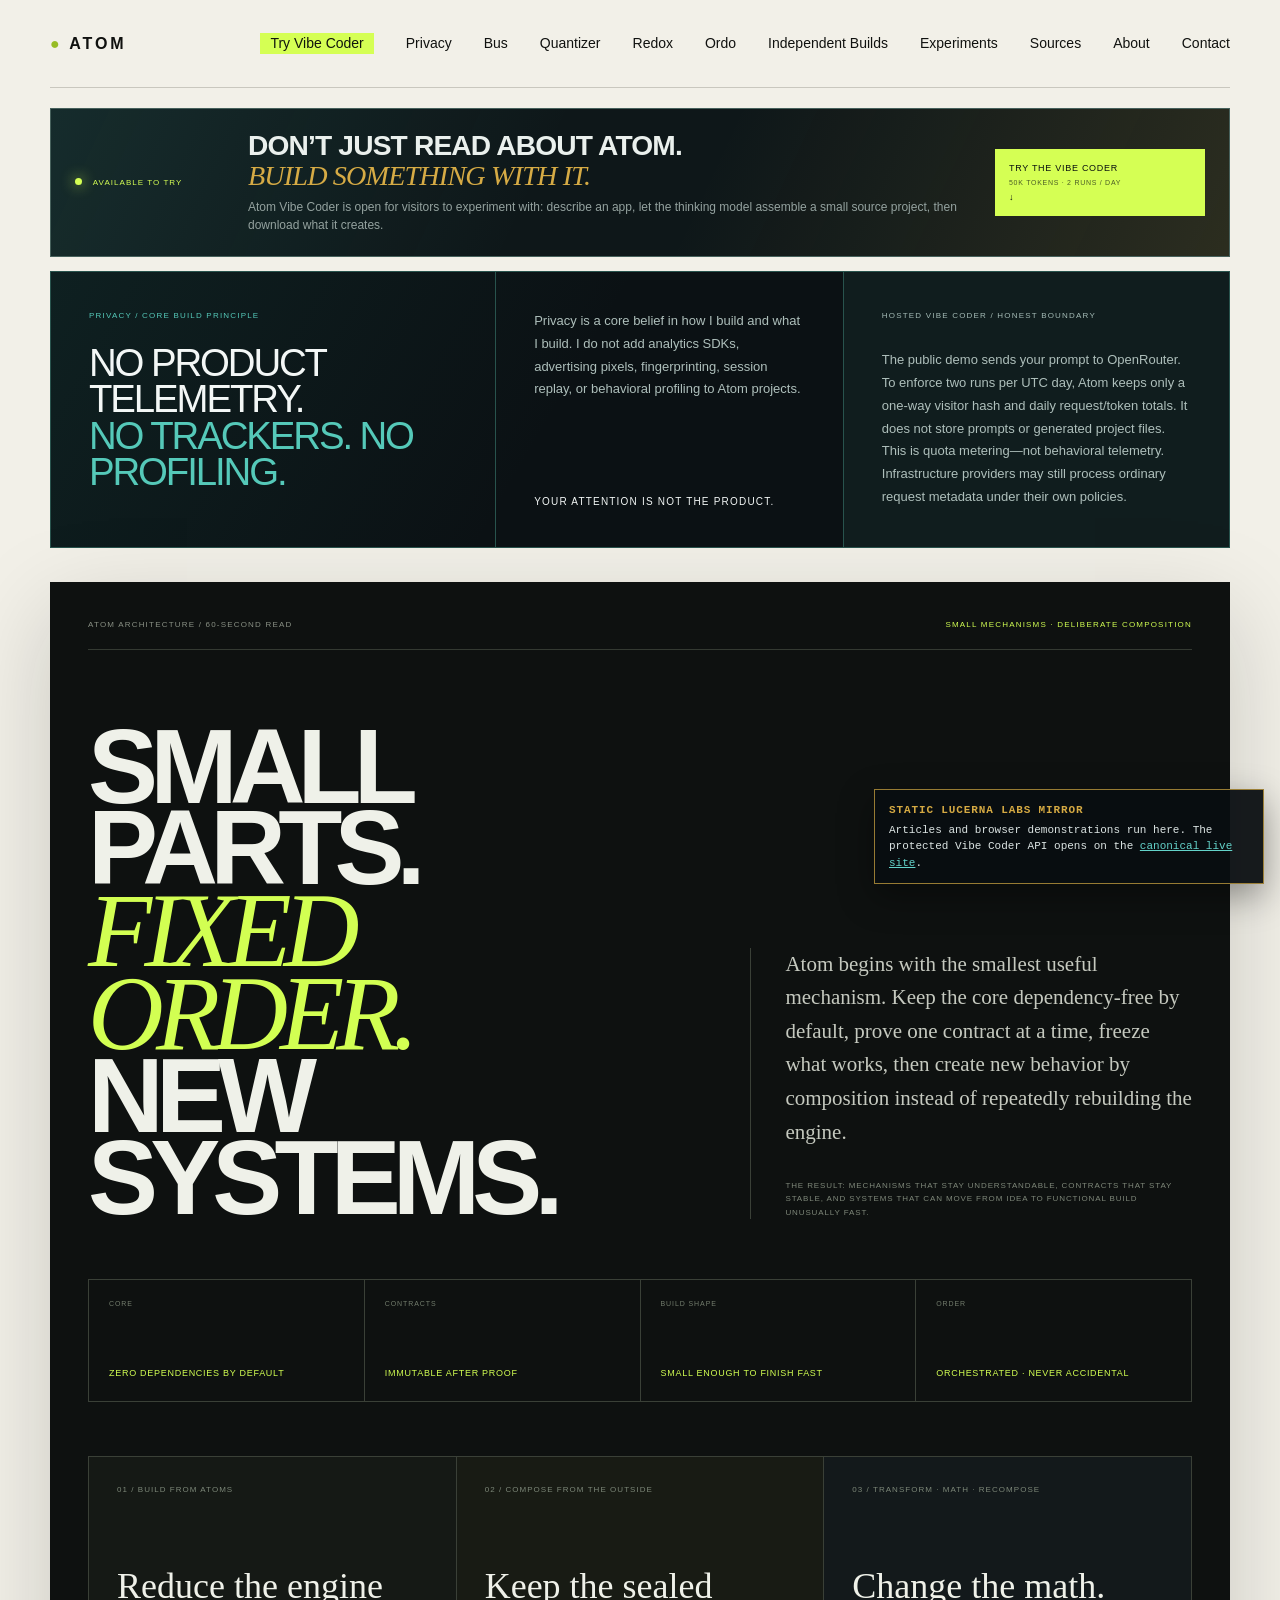
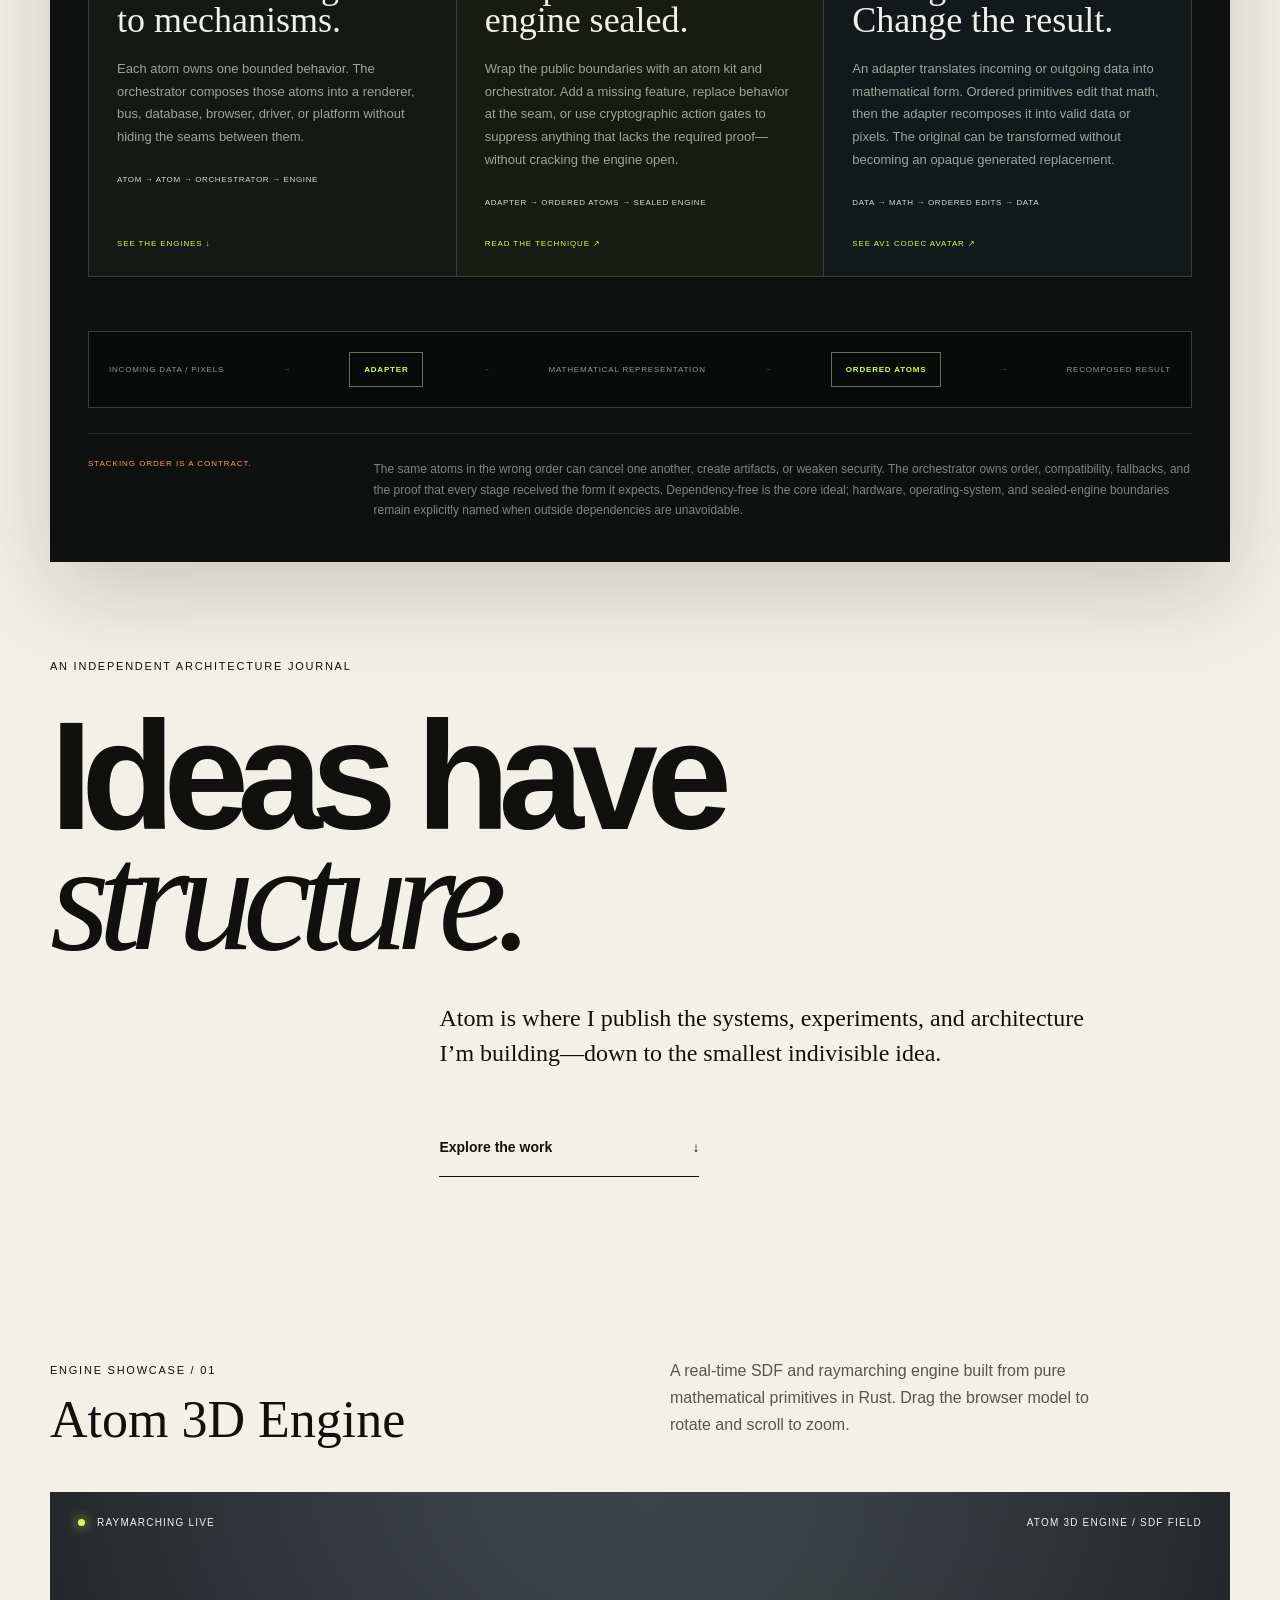
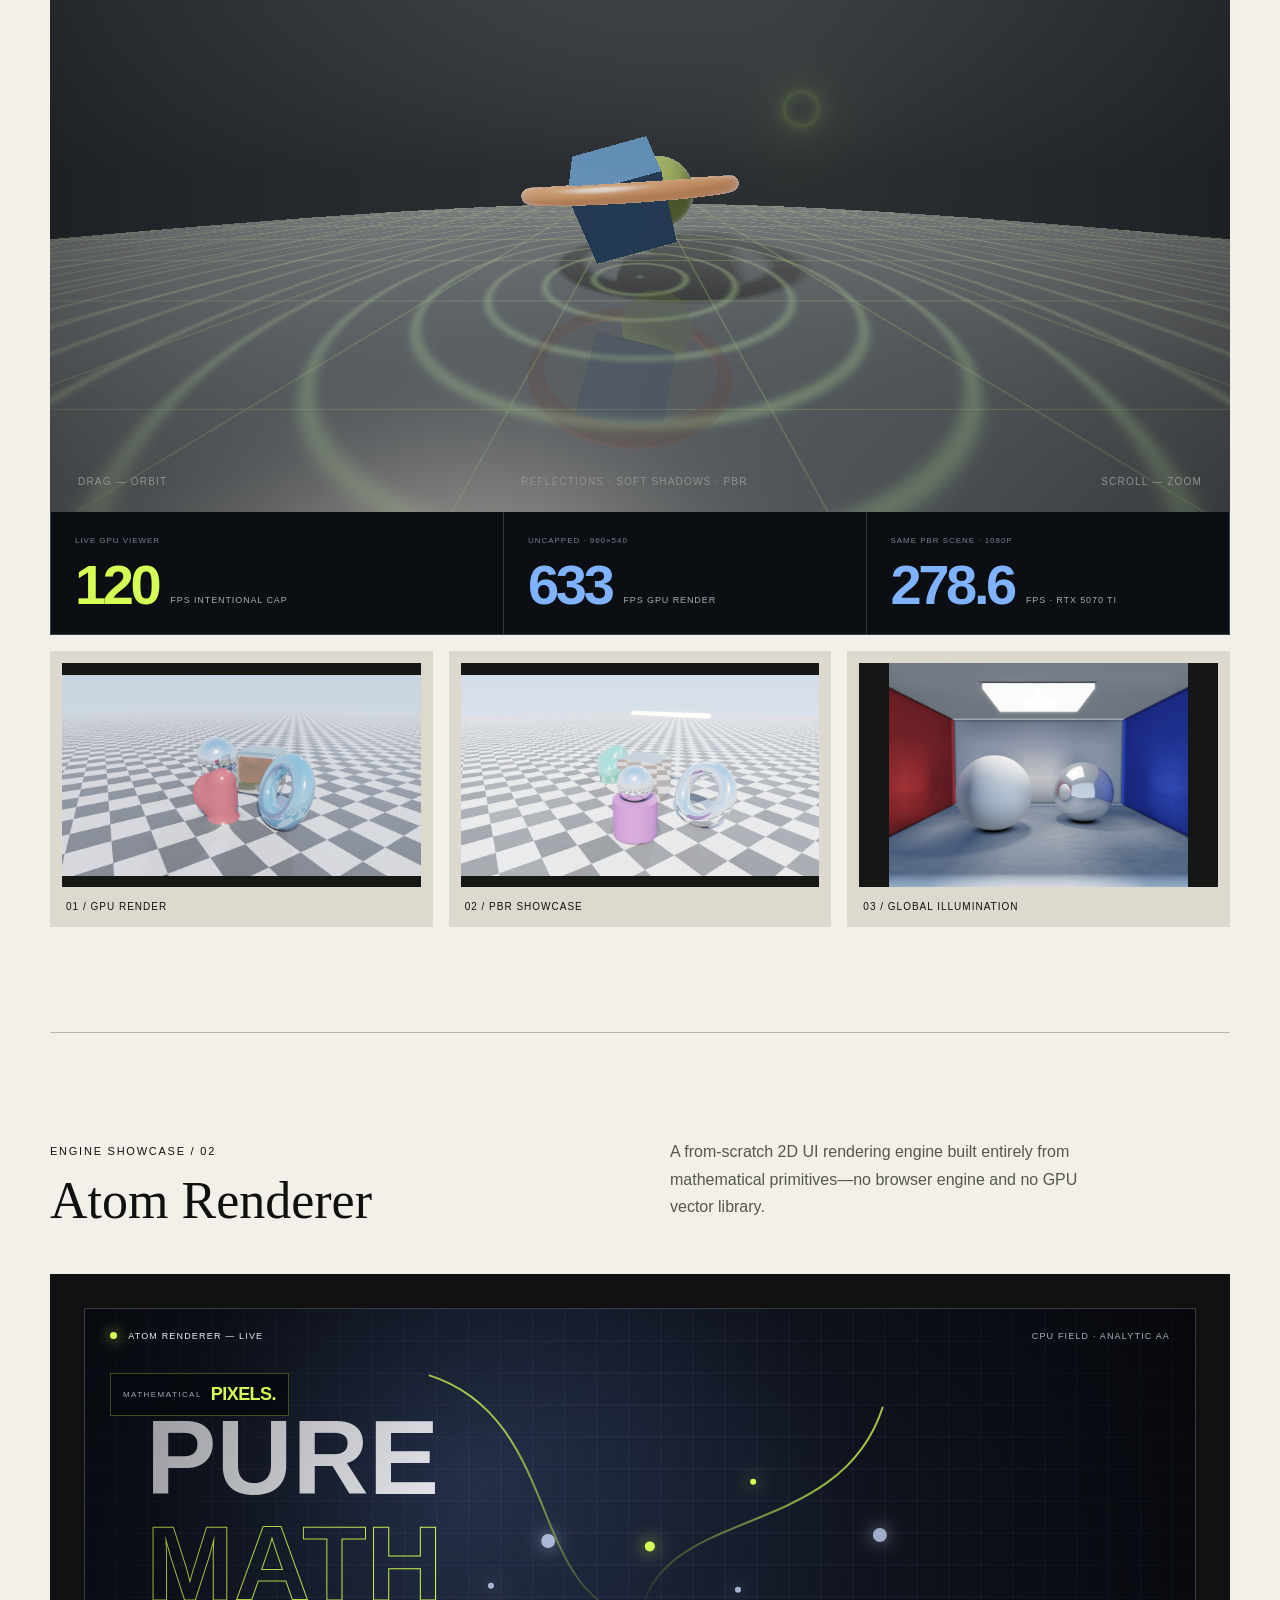
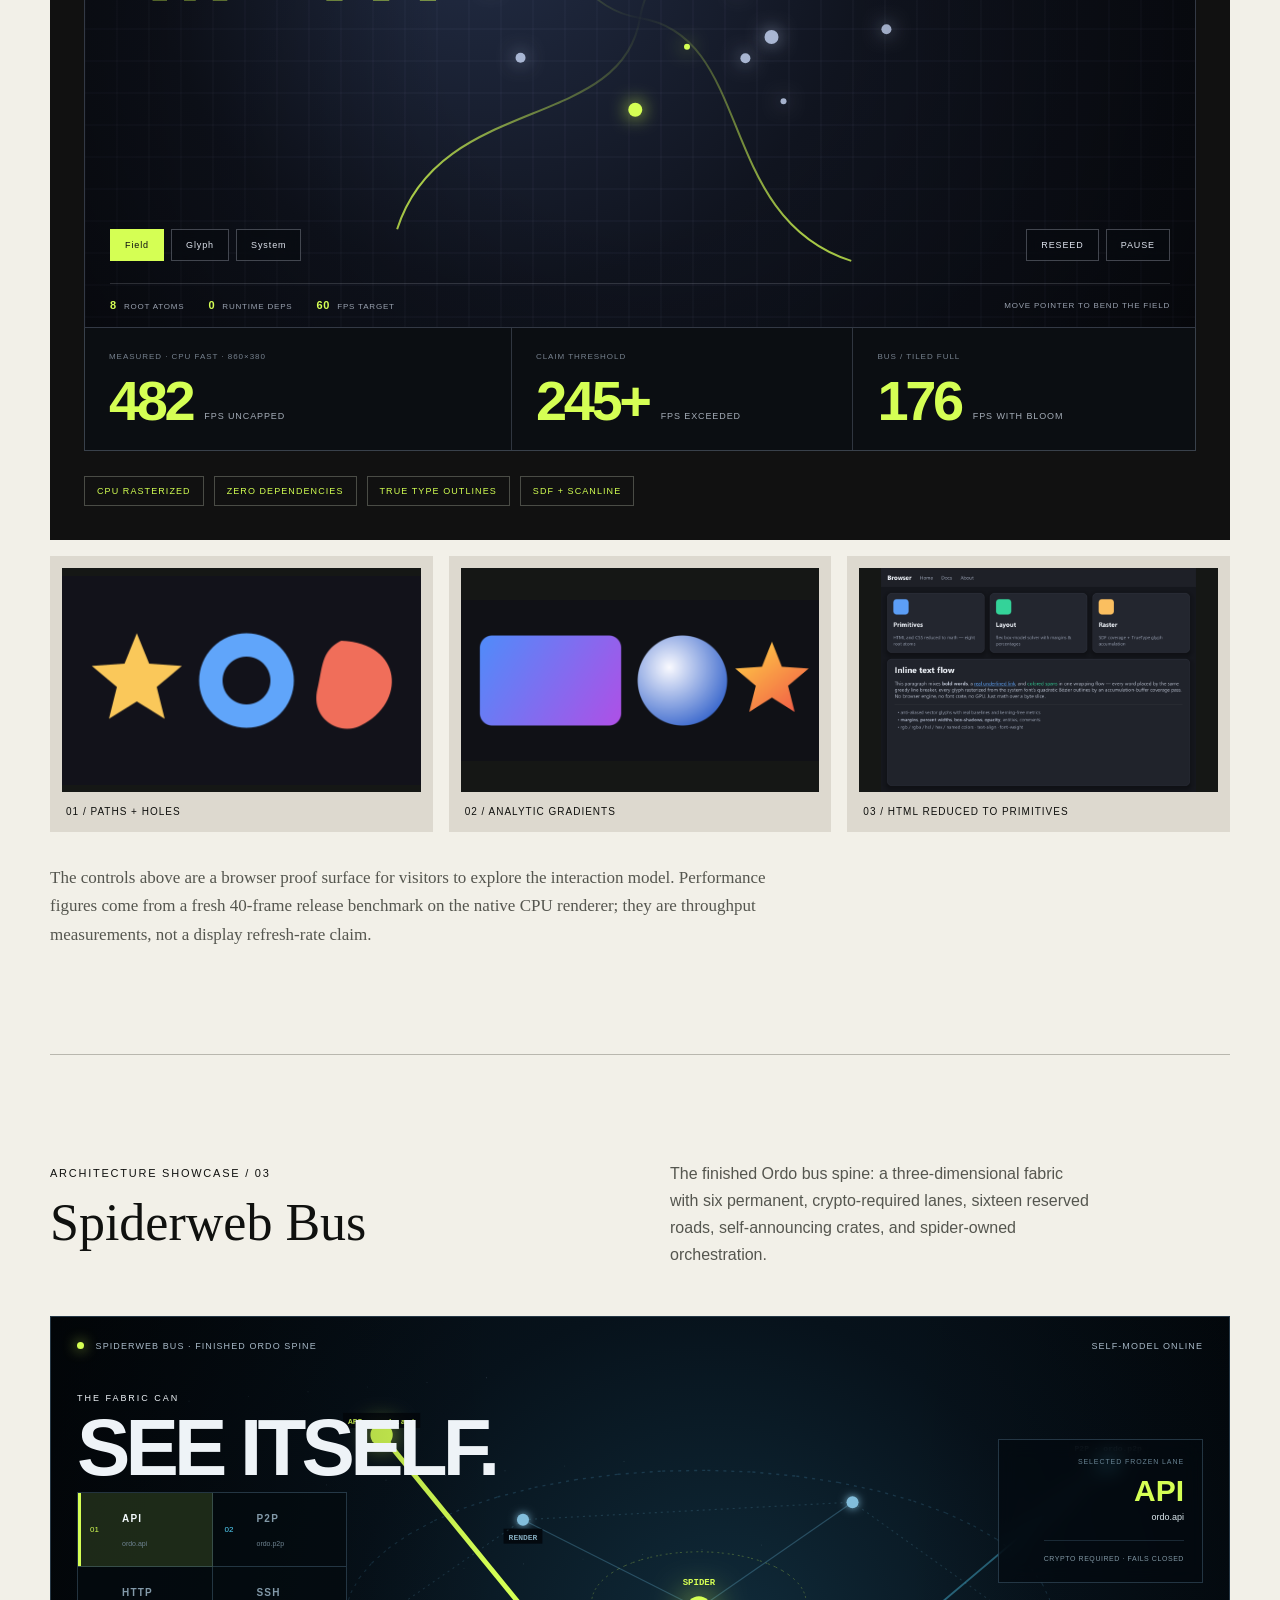
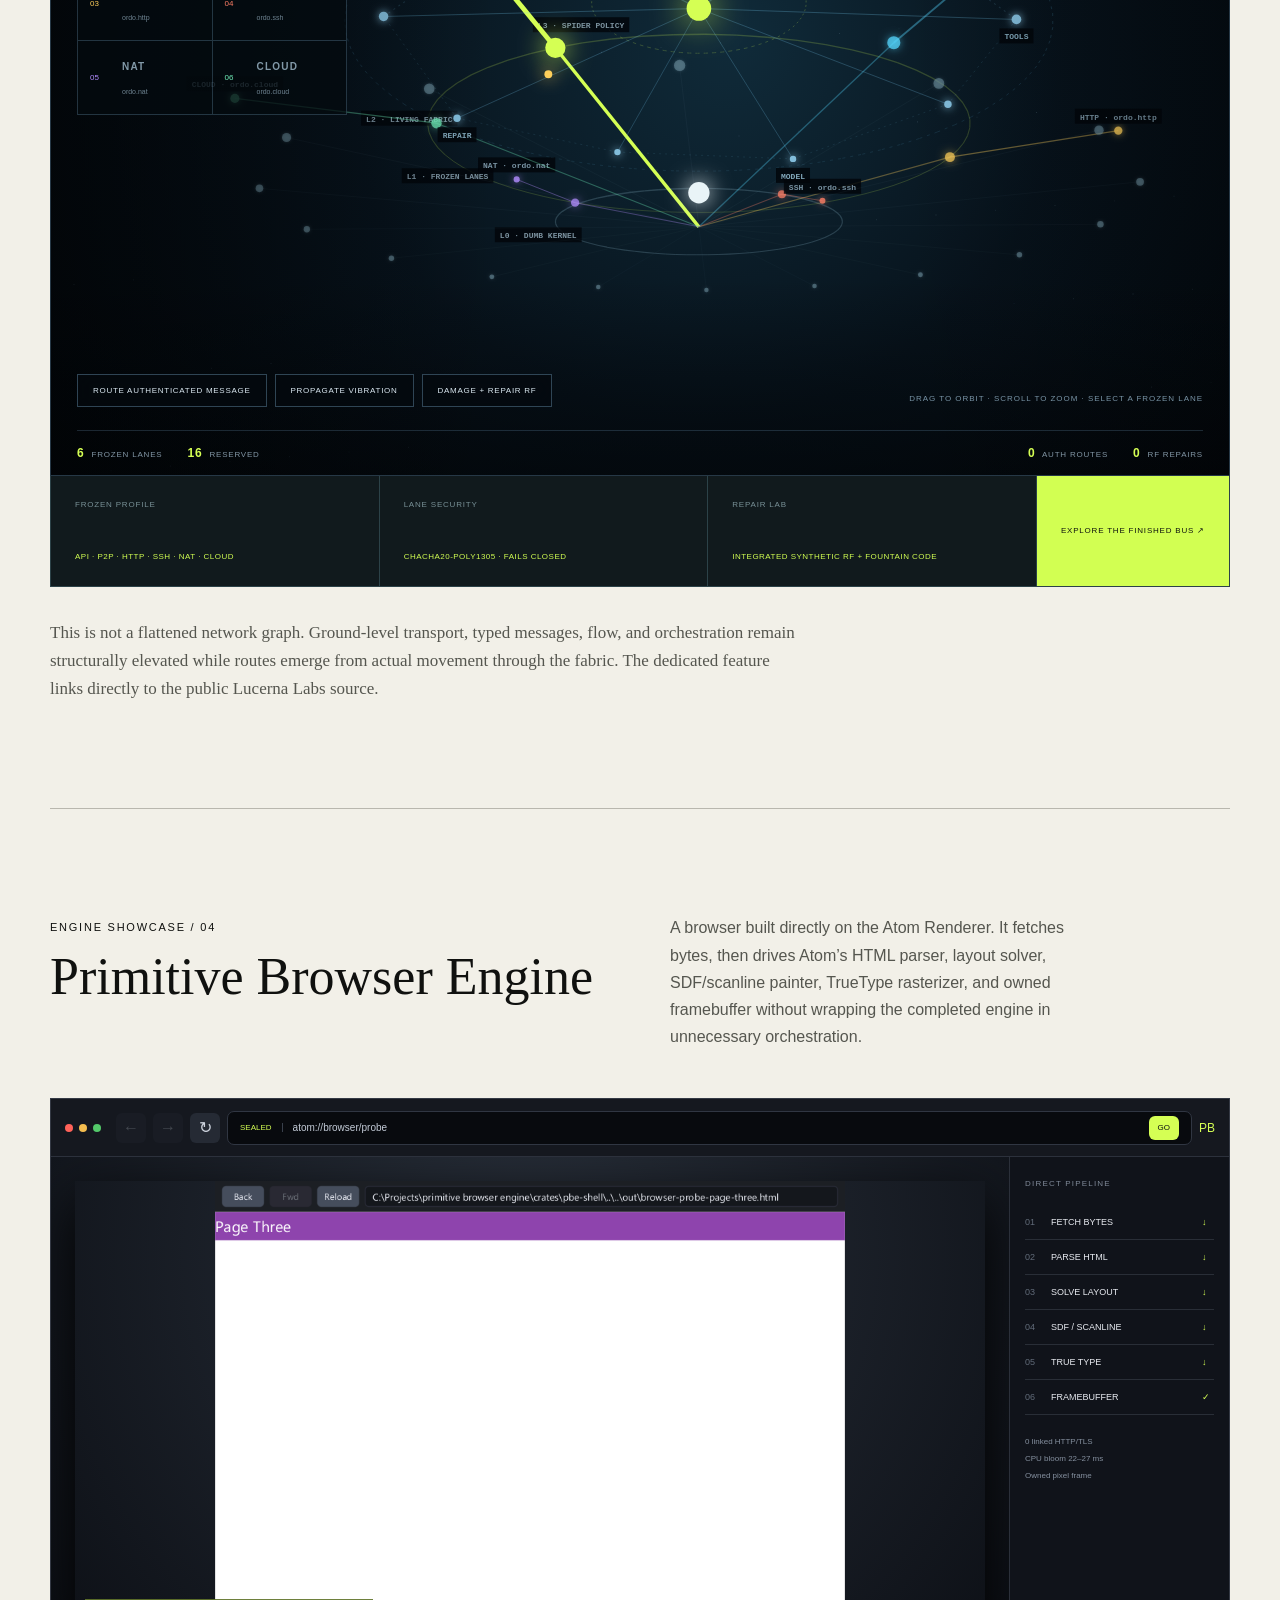
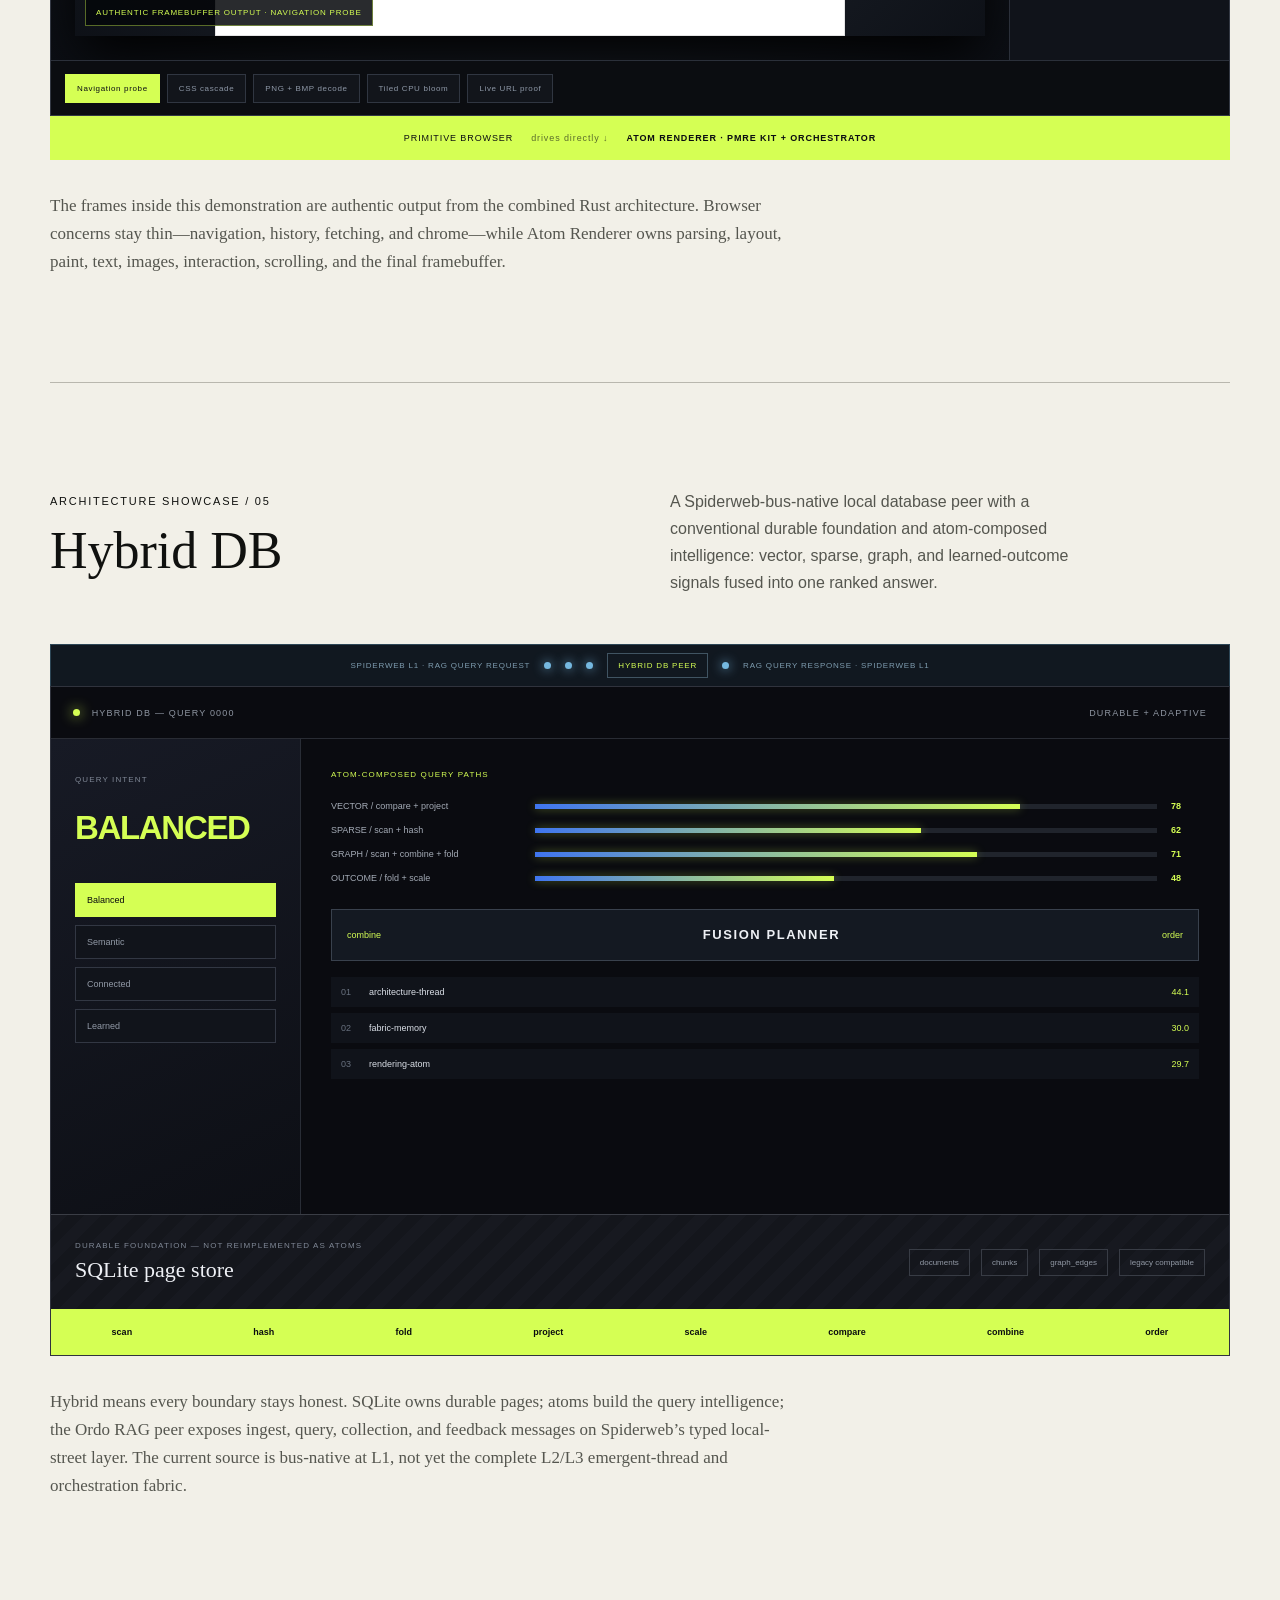
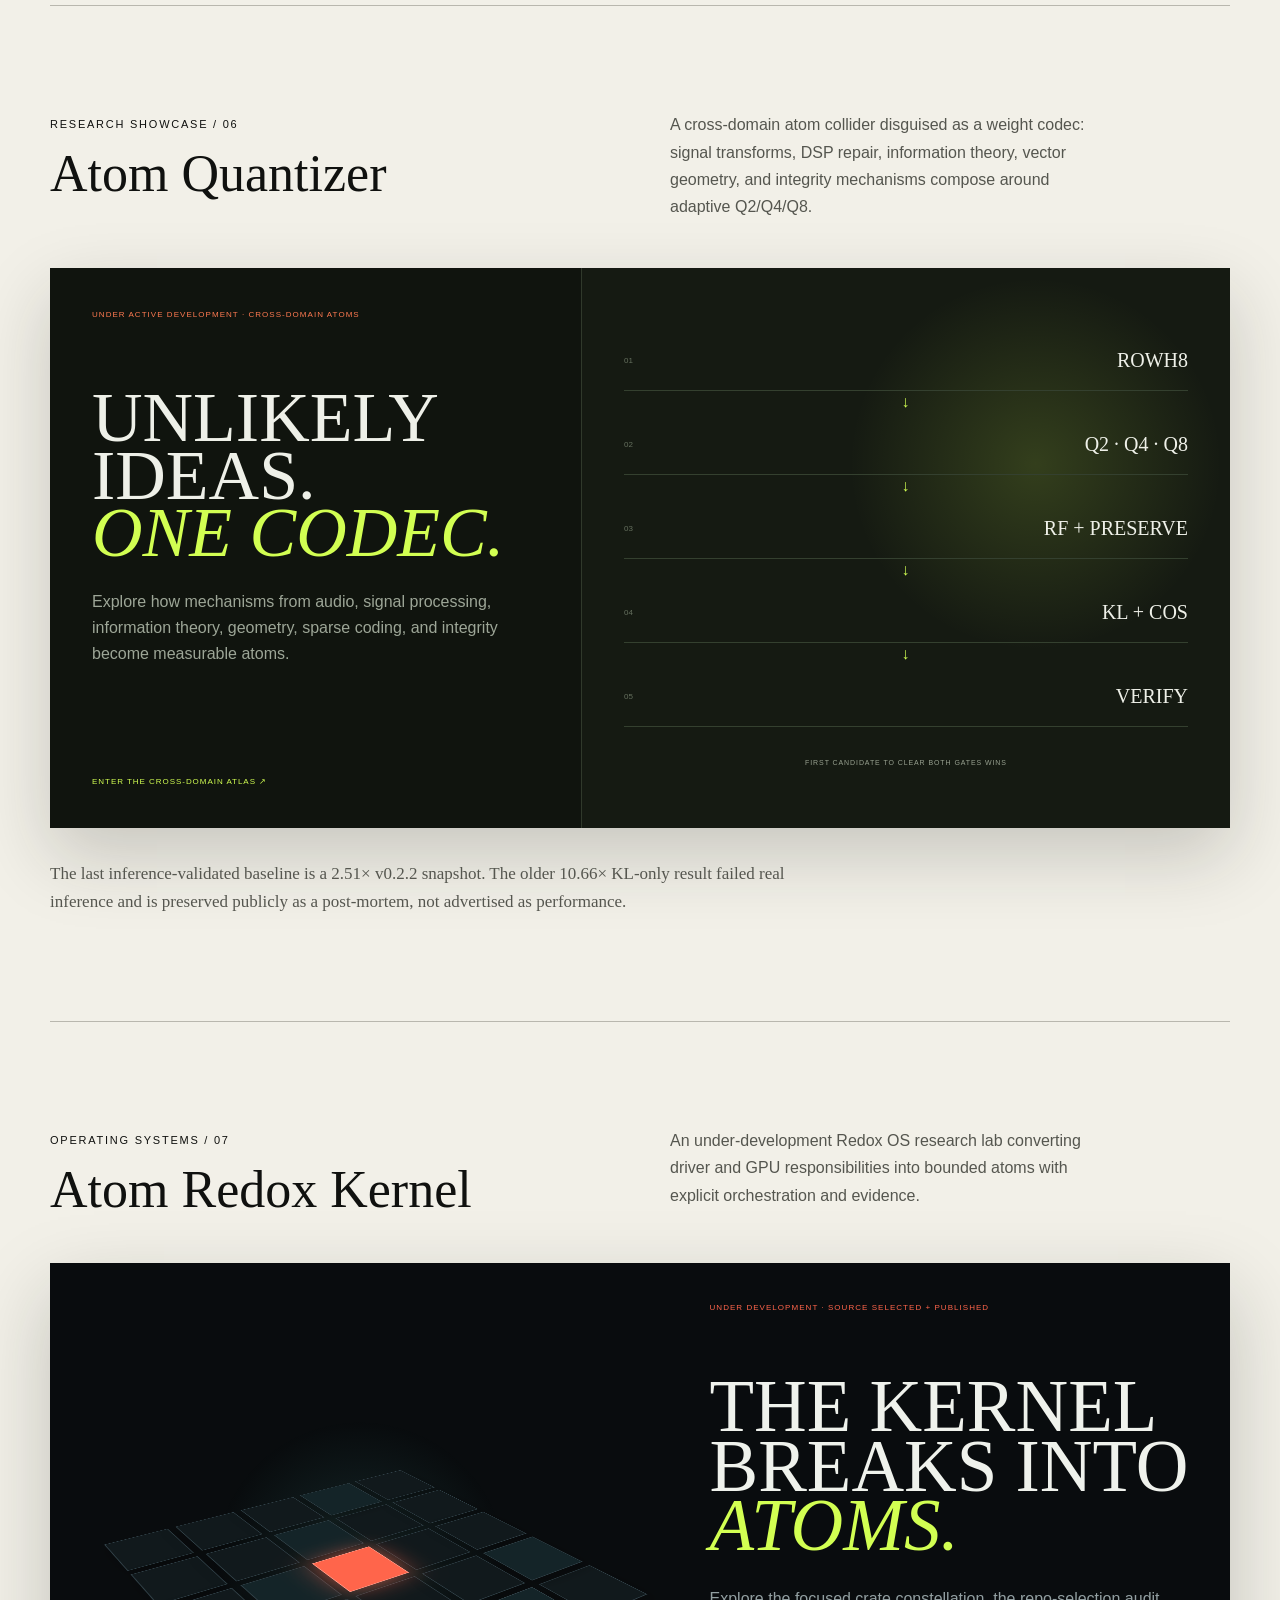
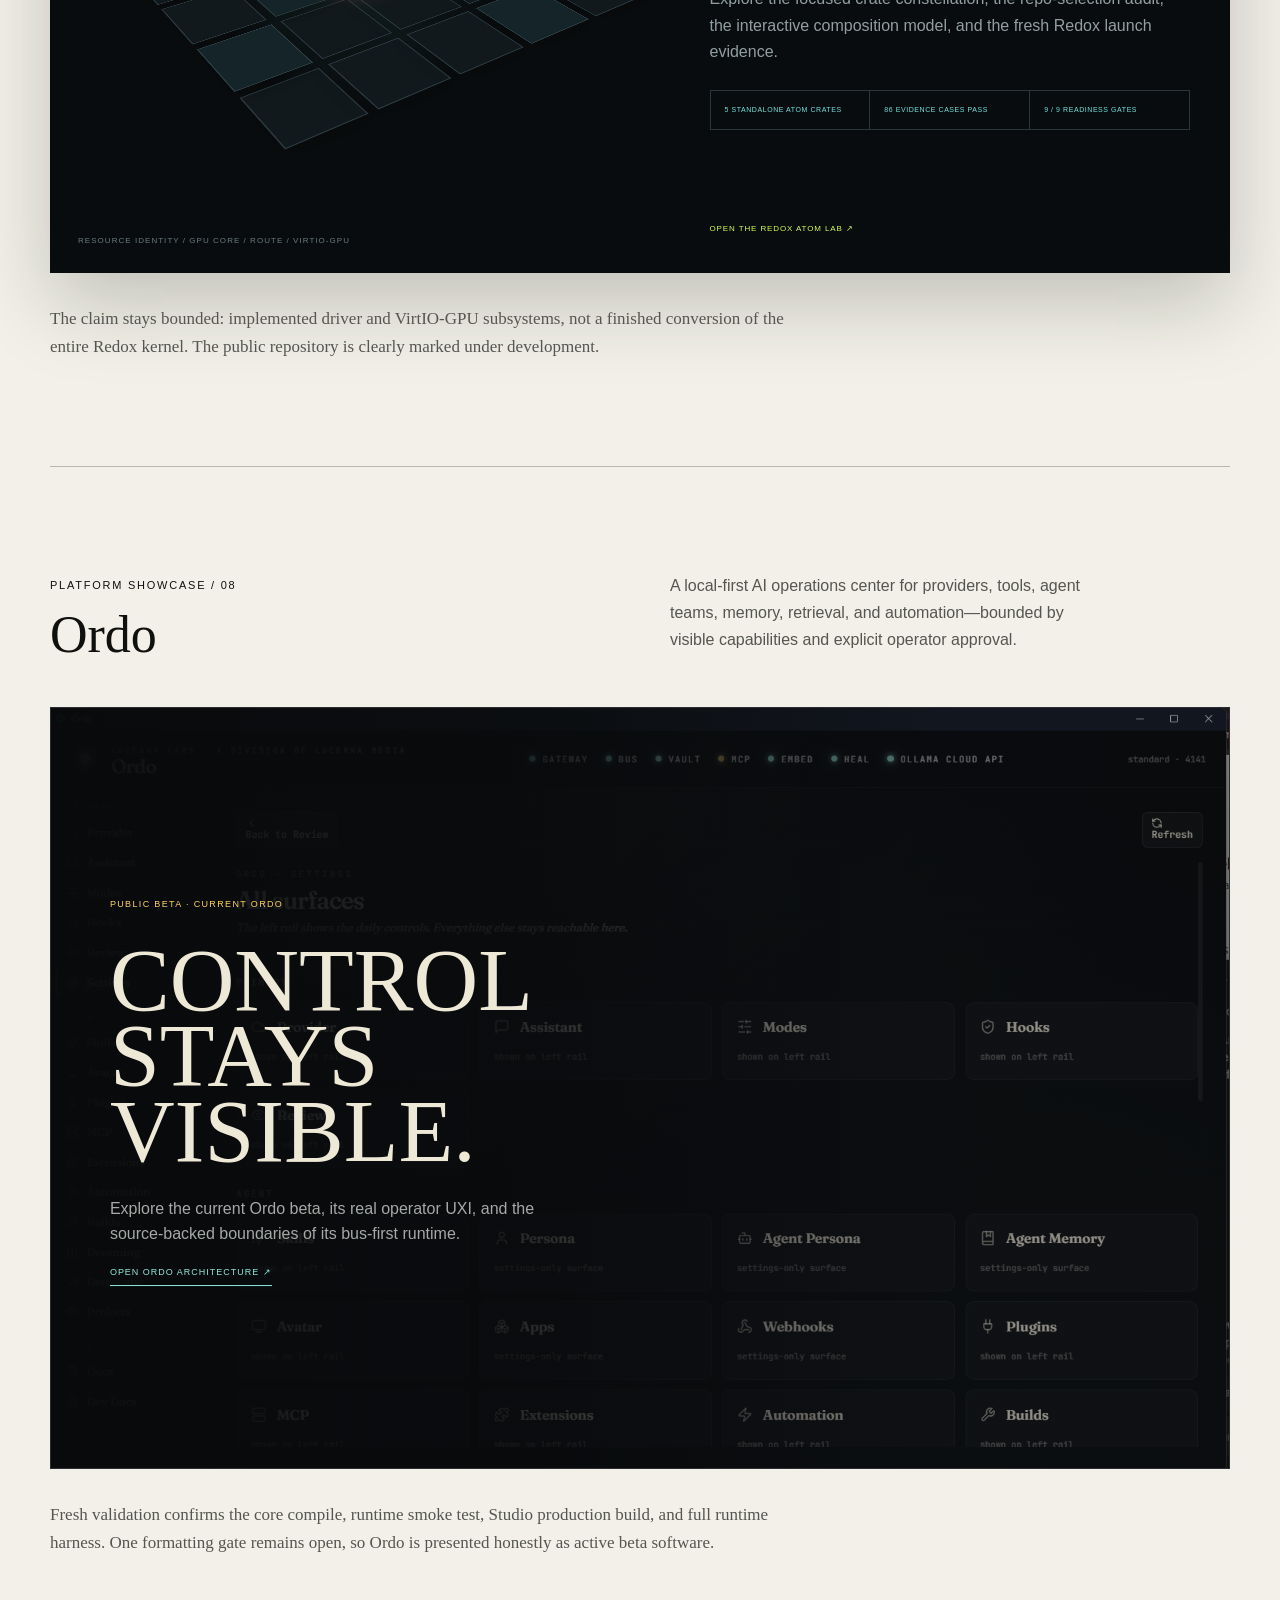
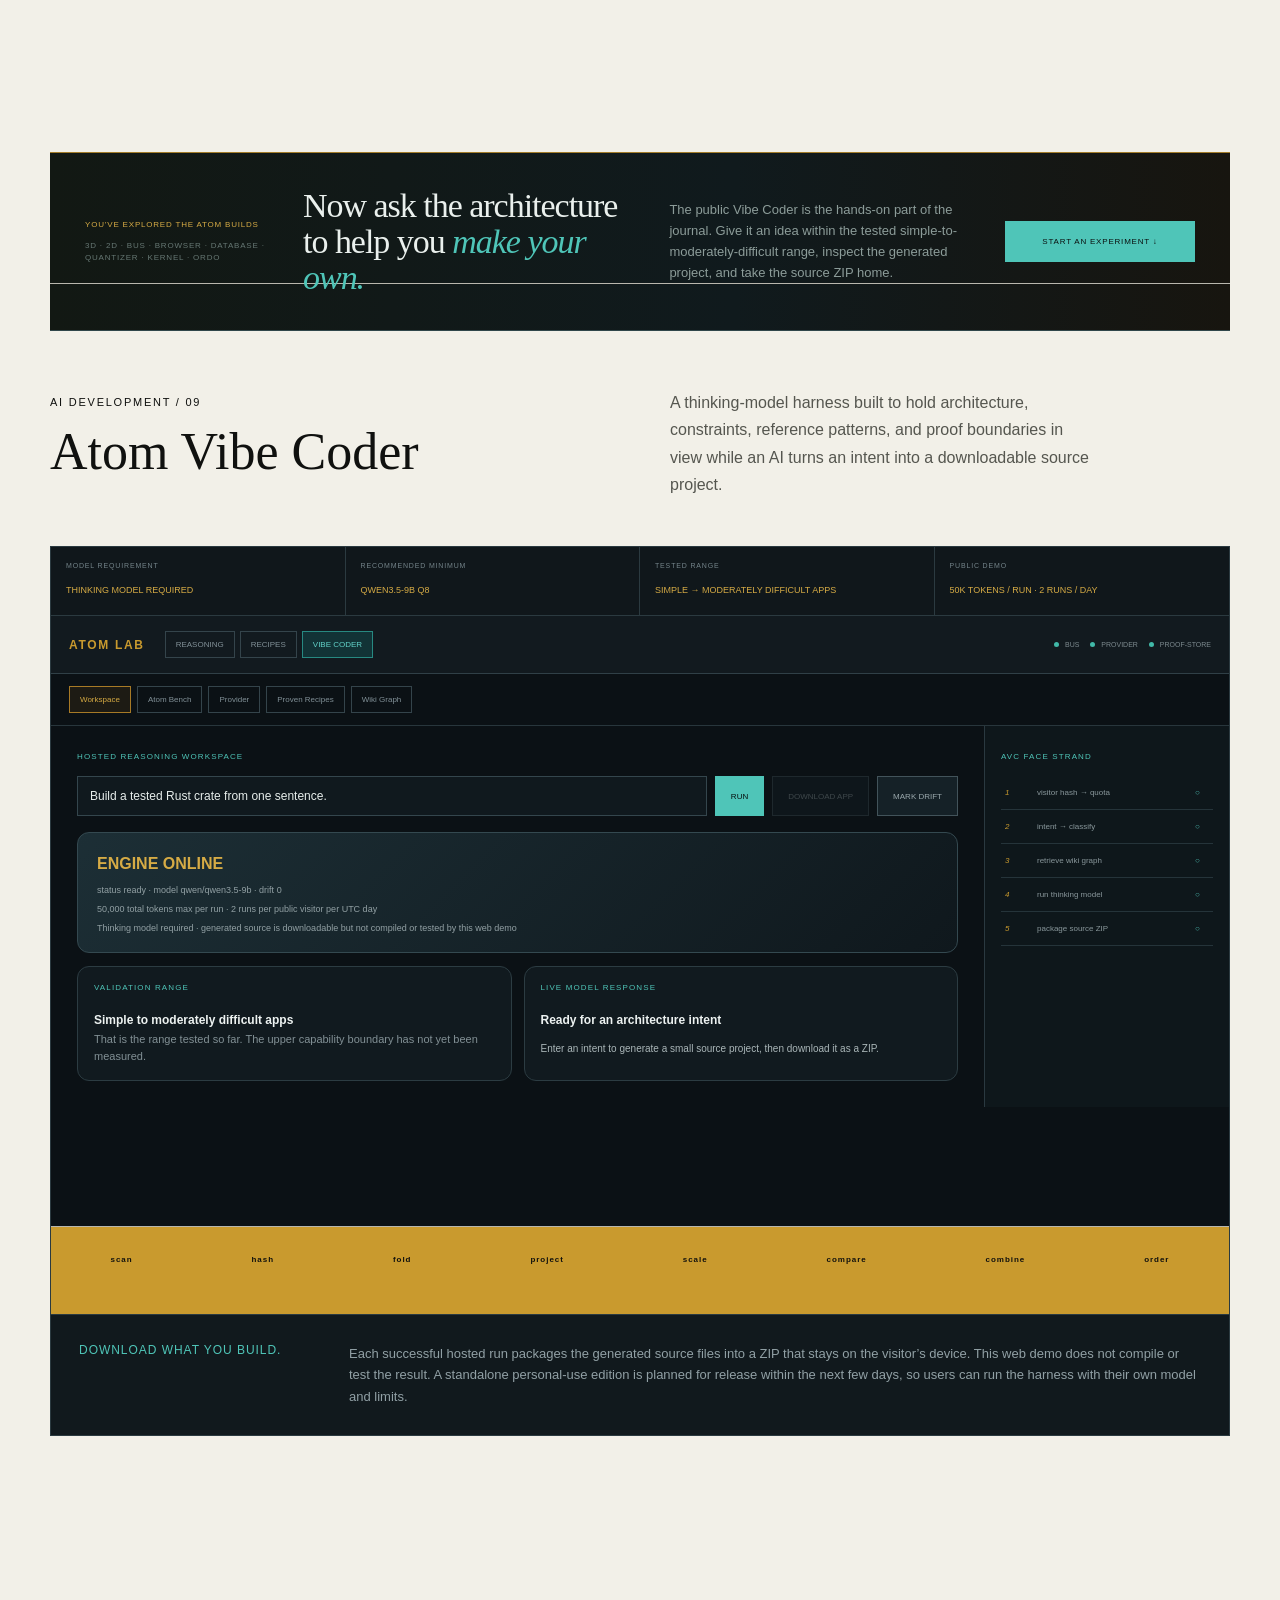
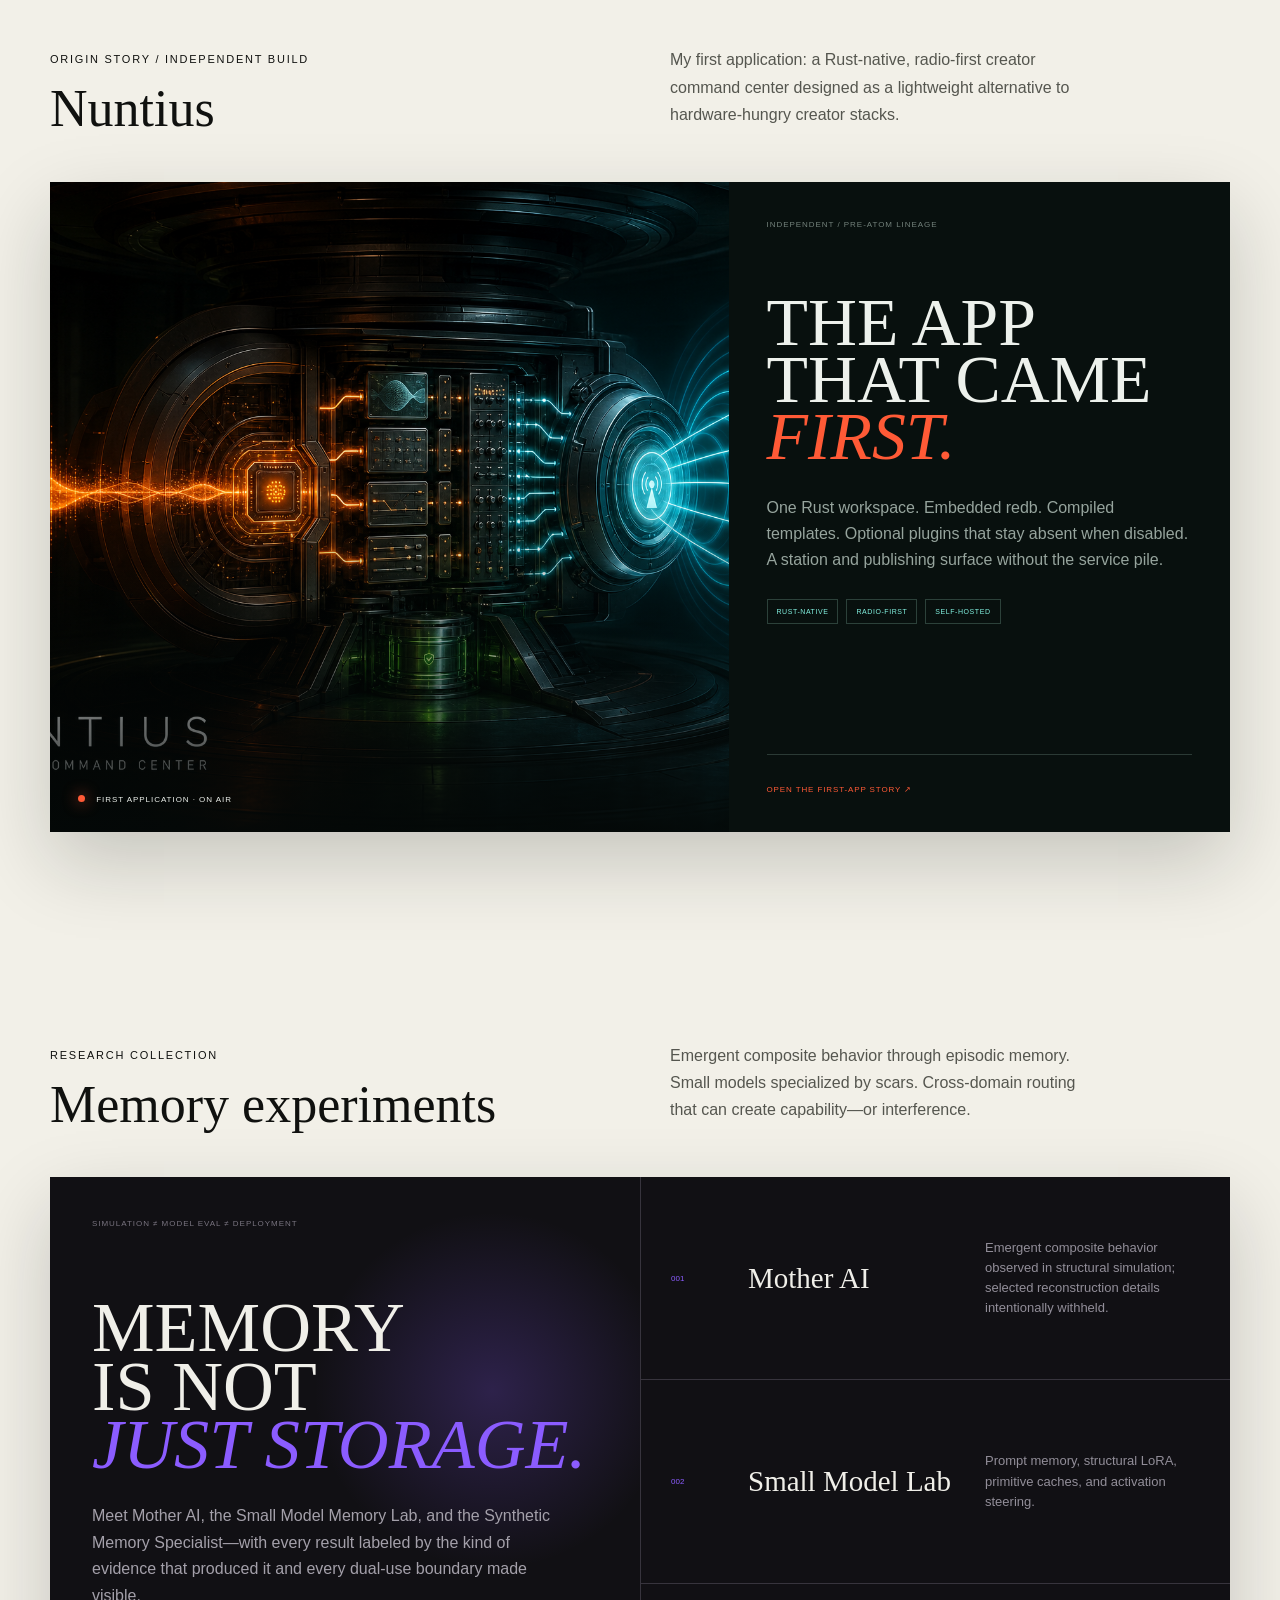
==== commit 525f8d06: "Mirror the Atom privacy declaration" ====
--- a/index.html
+++ b/index.html
@@ -1,4 +1,4 @@
-<!DOCTYPE html><html lang="en"><head><meta charSet="utf-8"/><meta name="viewport" content="width=device-width, initial-scale=1"/><link rel="preload" href="/atom-3d-engine/gpu_render.png" as="image"/><link rel="preload" href="/atom-3d-engine/showcase.png" as="image"/><link rel="preload" href="/atom-3d-engine/gi_demo.png" as="image"/><link rel="preload" href="/atom-renderer/paths.png" as="image"/><link rel="preload" href="/atom-renderer/gradients.png" as="image"/><link rel="preload" href="/atom-renderer/html.png" as="image"/><link rel="preload" as="image" href="/primitive-browser/browser-probe.bmp"/><link rel="preload" href="/ordo/studio.png" as="image"/><link rel="preload" href="/nuntius-og.png" as="image"/><link rel="stylesheet" href="/assets/index-B8IUhYHn.css" data-rsc-css-href="/assets/index-B8IUhYHn.css" data-precedence="vite-rsc/importer-resources"/><link rel="modulepreload" href="/assets/layout-segment-context-k5j7yLiz.js" crossorigin=""/><link rel="modulepreload" href="/assets/rolldown-runtime-S-ySWqyJ.js" crossorigin=""/><link rel="modulepreload" href="/assets/index-DVhfwcdS.js" crossorigin=""/><link rel="modulepreload" href="/assets/framework-DjPHiq1u.js" crossorigin=""/><link rel="modulepreload" href="/assets/AtomViewer-BC2kR9UF.js" crossorigin=""/><link rel="modulepreload" href="/assets/AtomRendererDemo-UATNavwF.js" crossorigin=""/><link rel="modulepreload" href="/assets/SpiderwebBusDemo-Bd4QHj2y.js" crossorigin=""/><link rel="modulepreload" href="/assets/PrimitiveBrowserDemo-BGHrCiBP.js" crossorigin=""/><link rel="modulepreload" href="/assets/HybridDbDemo-Bu008Uf0.js" crossorigin=""/><link rel="modulepreload" href="/assets/AtomVibeCoderDemo-iy6lqjNu.js" crossorigin=""/><title>Atom — Architecture in motion</title><meta name="description" content="Jesse G Alicea’s independent journal about original systems, architecture, and experiments."/><meta name="author" content="Jesse G Alicea"/><link rel="author" href="https://github.com/Lucerna-Labs"/><meta name="creator" content="Jesse G Alicea"/><meta property="og:title" content="Atom — Architecture in motion"/><meta property="og:description" content="Original systems, engines, and architecture—published with interactive proof surfaces and honest boundaries."/><meta property="og:type" content="website"/><meta property="og:image" content="https://atom-architecture-lab.jgalicea.chatgpt.site/og.png"/><meta property="og:image:width" content="1729"/><meta property="og:image:height" content="910"/><meta property="og:image:alt" content="Atom — Architecture in motion"/><meta name="twitter:card" content="summary_large_image"/><meta name="twitter:title" content="Atom — Architecture in motion"/><meta name="twitter:description" content="Original systems, engines, and architecture in motion."/><meta name="twitter:image" content="https://atom-architecture-lab.jgalicea.chatgpt.site/og.png"/><link rel="shortcut icon" href="https://atom-architecture-lab.jgalicea.chatgpt.site/favicon.svg"/><link rel="icon" href="https://atom-architecture-lab.jgalicea.chatgpt.site/favicon.svg"/><script>self.__VINEXT_RSC_PARAMS__={}</script><script>self.__VINEXT_RSC_NAV__={"pathname":"/","searchParams":[["mirror","github-pages"]]}</script><link rel="modulepreload" href="/assets/index-DVhfwcdS.js" />
+<!DOCTYPE html><html lang="en"><head><meta charSet="utf-8"/><meta name="viewport" content="width=device-width, initial-scale=1"/><link rel="preload" href="/atom-3d-engine/gpu_render.png" as="image"/><link rel="preload" href="/atom-3d-engine/showcase.png" as="image"/><link rel="preload" href="/atom-3d-engine/gi_demo.png" as="image"/><link rel="preload" href="/atom-renderer/paths.png" as="image"/><link rel="preload" href="/atom-renderer/gradients.png" as="image"/><link rel="preload" href="/atom-renderer/html.png" as="image"/><link rel="preload" as="image" href="/primitive-browser/browser-probe.bmp"/><link rel="preload" href="/ordo/studio.png" as="image"/><link rel="preload" href="/nuntius-og.png" as="image"/><link rel="stylesheet" href="/assets/index-BuERf9Fb.css" data-rsc-css-href="/assets/index-BuERf9Fb.css" data-precedence="vite-rsc/importer-resources"/><link rel="modulepreload" href="/assets/layout-segment-context-k5j7yLiz.js" crossorigin=""/><link rel="modulepreload" href="/assets/rolldown-runtime-S-ySWqyJ.js" crossorigin=""/><link rel="modulepreload" href="/assets/index-DVhfwcdS.js" crossorigin=""/><link rel="modulepreload" href="/assets/framework-DjPHiq1u.js" crossorigin=""/><link rel="modulepreload" href="/assets/AtomViewer-BC2kR9UF.js" crossorigin=""/><link rel="modulepreload" href="/assets/AtomRendererDemo-UATNavwF.js" crossorigin=""/><link rel="modulepreload" href="/assets/SpiderwebBusDemo-Bd4QHj2y.js" crossorigin=""/><link rel="modulepreload" href="/assets/PrimitiveBrowserDemo-BGHrCiBP.js" crossorigin=""/><link rel="modulepreload" href="/assets/HybridDbDemo-Bu008Uf0.js" crossorigin=""/><link rel="modulepreload" href="/assets/AtomVibeCoderDemo-iy6lqjNu.js" crossorigin=""/><title>Atom — Architecture in motion</title><meta name="description" content="Jesse G Alicea’s independent journal about original systems, architecture, and experiments."/><meta name="author" content="Jesse G Alicea"/><link rel="author" href="https://github.com/Lucerna-Labs"/><meta name="creator" content="Jesse G Alicea"/><meta property="og:title" content="Atom — Architecture in motion"/><meta property="og:description" content="Original systems, engines, and architecture—published with interactive proof surfaces and honest boundaries."/><meta property="og:type" content="website"/><meta property="og:image" content="https://atom-architecture-lab.jgalicea.chatgpt.site/og.png"/><meta property="og:image:width" content="1729"/><meta property="og:image:height" content="910"/><meta property="og:image:alt" content="Atom — Architecture in motion"/><meta name="twitter:card" content="summary_large_image"/><meta name="twitter:title" content="Atom — Architecture in motion"/><meta name="twitter:description" content="Original systems, engines, and architecture in motion."/><meta name="twitter:image" content="https://atom-architecture-lab.jgalicea.chatgpt.site/og.png"/><link rel="shortcut icon" href="https://atom-architecture-lab.jgalicea.chatgpt.site/favicon.svg"/><link rel="icon" href="https://atom-architecture-lab.jgalicea.chatgpt.site/favicon.svg"/><script>self.__VINEXT_RSC_PARAMS__={}</script><script>self.__VINEXT_RSC_NAV__={"pathname":"/","searchParams":[["mirror","github-pages"]]}</script><link rel="modulepreload" href="/assets/index-DVhfwcdS.js" />
 <style data-vinext-fonts>/* cyrillic-ext */
 @font-face {
   font-family: 'Geist';
@@ -108,4 +108,4 @@
 
 .__variable_geist_mono_1d9vkbf { --font-geist-mono: 'Geist Mono', sans-serif; }
 </style>
-<link rel="stylesheet" href="/mirror.css"><script>window.ATOM_STATIC_MIRROR=true;</script><script defer src="/mirror.js"></script></head><body class="__variable_geist_0erbg4v __variable_geist_mono_1d9vkbf antialiased"><main><nav class="nav shell"><a class="wordmark" href="#top" aria-label="Atom home"><span>●</span> ATOM</a><div class="navlinks"><a class="navVibe" href="#coder-title">Try Vibe Coder</a><a href="/spiderweb">Bus</a><a href="/atom-quantizer">Quantizer</a><a href="/atom-redox-kernel">Redox</a><a href="/ordo">Ordo</a><a href="/systems">Independent Builds</a><a href="/experiments">Experiments</a><a href="#sources">Sources</a><a href="#about">About</a><a href="#contact">Contact</a></div></nav><a class="vibeEarlyInvite shell" href="#coder-title" aria-label="Experiment with Atom Vibe Coder"><span><i></i> AVAILABLE TO TRY</span><div><strong>DON’T JUST READ ABOUT ATOM.<br/><em>BUILD SOMETHING WITH IT.</em></strong><p>Atom Vibe Coder is open for visitors to experiment with: describe an app, let the thinking model assemble a small source project, then download what it creates.</p></div><b>TRY THE VIBE CODER <small>50K TOKENS · 2 RUNS / DAY</small> ↓</b></a><section class="architecturePrimer shell" id="top" aria-labelledby="architecture-summary-title"><div class="primerMeta"><span>ATOM ARCHITECTURE / 60-SECOND READ</span><span>SMALL MECHANISMS · DELIBERATE COMPOSITION</span></div><div class="primerLead"><h1 id="architecture-summary-title">SMALL PARTS.<br/><em>FIXED ORDER.</em><br/>NEW SYSTEMS.</h1><div class="primerIntro"><p>Atom begins with the smallest useful mechanism. Keep the core dependency-free by default, prove one contract at a time, freeze what works, then create new behavior by composition instead of repeatedly rebuilding the engine.</p><span>THE RESULT: MECHANISMS THAT STAY UNDERSTANDABLE, CONTRACTS THAT STAY STABLE, AND SYSTEMS THAT CAN MOVE FROM IDEA TO FUNCTIONAL BUILD UNUSUALLY FAST.</span></div></div><div class="primerSignals" aria-label="Atom architecture summary"><div><small>CORE</small><strong>ZERO DEPENDENCIES BY DEFAULT</strong></div><div><small>CONTRACTS</small><strong>IMMUTABLE AFTER PROOF</strong></div><div><small>BUILD SHAPE</small><strong>SMALL ENOUGH TO FINISH FAST</strong></div><div><small>ORDER</small><strong>ORCHESTRATED · NEVER ACCIDENTAL</strong></div></div><div class="primerMethods" id="composition-methods"><article class="primerMethod"><span>01 / BUILD FROM ATOMS</span><h2>Reduce the engine<br/>to mechanisms.</h2><p>Each atom owns one bounded behavior. The orchestrator composes those atoms into a renderer, bus, database, browser, driver, or platform without hiding the seams between them.</p><b>ATOM → ATOM → ORCHESTRATOR → ENGINE</b><a href="#viewer-title">SEE THE ENGINES ↓</a></article><article class="primerMethod"><span>02 / COMPOSE FROM THE OUTSIDE</span><h2>Keep the sealed<br/>engine sealed.</h2><p>Wrap the public boundaries with an atom kit and orchestrator. Add a missing feature, replace behavior at the seam, or use cryptographic action gates to suppress anything that lacks the required proof—without cracking the engine open.</p><b>ADAPTER → ORDERED ATOMS → SEALED ENGINE</b><a href="https://github.com/Lucerna-Labs/av1-avatar/blob/main/COMPOSE-FROM-OUTSIDE.md" target="_blank" rel="noreferrer">READ THE TECHNIQUE ↗</a></article><article class="primerMethod"><span>03 / TRANSFORM · MATH · RECOMPOSE</span><h2>Change the math.<br/>Change the result.</h2><p>An adapter translates incoming or outgoing data into mathematical form. Ordered primitives edit that math, then the adapter recomposes it into valid data or pixels. The original can be transformed without becoming an opaque generated replacement.</p><b>DATA → MATH → ORDERED EDITS → DATA</b><a href="/av1-avatar">SEE AV1 CODEC AVATAR ↗</a></article></div><div class="primerEquation" aria-label="Transform math and recompose sequence"><span>INCOMING DATA / PIXELS</span><i>→</i><b>ADAPTER</b><i>→</i><span>MATHEMATICAL REPRESENTATION</span><i>→</i><b>ORDERED ATOMS</b><i>→</i><span>RECOMPOSED RESULT</span></div><div class="primerBoundary"><strong>STACKING ORDER IS A CONTRACT.</strong><p>The same atoms in the wrong order can cancel one another, create artifacts, or weaken security. The orchestrator owns order, compatibility, fallbacks, and the proof that every stage received the form it expects. Dependency-free is the core ideal; hardware, operating-system, and sealed-engine boundaries remain explicitly named when outside dependencies are unavoidable.</p></div></section><section class="hero shell"><div class="eyebrow">An independent architecture journal</div><h1>Ideas have<br/><em>structure.</em></h1><p class="intro">Atom is where I publish the systems, experiments, and architecture I’m building—down to the smallest indivisible idea.</p><a class="cta" href="#writing">Explore the work <span>↓</span></a></section><section class="viewerSection shell" aria-labelledby="viewer-title"><div class="sectionHead"><div><span class="kicker">Engine showcase / 01</span><h2 id="viewer-title">Atom 3D Engine</h2></div><p>A real-time SDF and raymarching engine built from pure mathematical primitives in Rust. Drag the browser model to rotate and scroll to zoom.</p></div><div class="viewer cinematic"><canvas aria-label="Interactive Atom 3D Engine raymarched scene with reflections and soft shadows"></canvas><div class="viewerTop"><span><i></i> <!-- -->RAYMARCHING LIVE</span><span>ATOM 3D ENGINE / SDF FIELD</span></div><div class="viewerBottom"><span>DRAG — ORBIT</span><span>REFLECTIONS · SOFT SHADOWS · PBR</span><span>SCROLL — ZOOM</span></div></div><div class="performanceRail performance3d"><div><small>LIVE GPU VIEWER</small><strong>120</strong><span>FPS INTENTIONAL CAP</span></div><div><small>UNCAPPED · 960×540</small><strong>633</strong><span>FPS GPU RENDER</span></div><div><small>SAME PBR SCENE · 1080P</small><strong>278.6</strong><span>FPS · RTX 5070 TI</span></div></div><div class="renderGrid engineGallery"><figure><img src="/atom-3d-engine/gpu_render.png" alt="GPU scene rendered by the Atom 3D Engine"/><figcaption>01 / GPU render</figcaption></figure><figure><img src="/atom-3d-engine/showcase.png" alt="Material and lighting showcase rendered by the Atom 3D Engine"/><figcaption>02 / PBR showcase</figcaption></figure><figure><img src="/atom-3d-engine/gi_demo.png" alt="Global illumination demonstration rendered by the Atom 3D Engine"/><figcaption>03 / Global illumination</figcaption></figure></div></section><section class="renderer shell" aria-labelledby="renderer-title"><div class="sectionHead"><div><span class="kicker">Engine showcase / 02</span><h2 id="renderer-title">Atom Renderer</h2></div><p>A from-scratch 2D UI rendering engine built entirely from mathematical primitives—no browser engine and no GPU vector library.</p></div><div class="rendererHero"><div class="atom2dStage"><canvas aria-label="Interactive Atom Renderer Field demonstration"></canvas><div class="atom2dTop"><span class="live"><i></i> ATOM RENDERER — LIVE</span><span>CPU FIELD · ANALYTIC AA</span></div><div class="atom2dTitle"><span>MATHEMATICAL</span><strong>PIXELS.</strong></div><div class="atom2dControls"><div class="sceneTabs"><button class="active">Field</button><button class="">Glyph</button><button class="">System</button></div><div class="stageActions"><button>RESEED</button><button>PAUSE</button></div></div><div class="atom2dStats"><span><b>8</b> ROOT ATOMS</span><span><b>0</b> RUNTIME DEPS</span><span><b>60</b> FPS TARGET</span><span>MOVE POINTER TO BEND THE FIELD</span></div></div><div class="performanceRail"><div><small>MEASURED · CPU FAST · 860×380</small><strong>482</strong><span>FPS UNCAPPED</span></div><div><small>CLAIM THRESHOLD</small><strong>245+</strong><span>FPS EXCEEDED</span></div><div><small>BUS / TILED FULL</small><strong>176</strong><span>FPS WITH BLOOM</span></div></div><div class="rendererFacts"><span>CPU RASTERIZED</span><span>ZERO DEPENDENCIES</span><span>TRUE TYPE OUTLINES</span><span>SDF + SCANLINE</span></div></div><div class="renderGrid"><figure><img src="/atom-renderer/paths.png" alt="Atom Renderer mathematical path filling demonstration"/><figcaption>01 / Paths + holes</figcaption></figure><figure><img src="/atom-renderer/gradients.png" alt="Atom Renderer linear and radial gradient demonstration"/><figcaption>02 / Analytic gradients</figcaption></figure><figure><img src="/atom-renderer/html.png" alt="HTML and CSS rendered by Atom Renderer"/><figcaption>03 / HTML reduced to primitives</figcaption></figure></div><p class="rendererNote">The controls above are a browser proof surface for visitors to explore the interaction model. Performance figures come from a fresh 40-frame release benchmark on the native CPU renderer; they are throughput measurements, not a display refresh-rate claim.</p></section><section class="renderer shell" aria-labelledby="bus-title"><div class="sectionHead"><div><span class="kicker">Architecture showcase / 03</span><h2 id="bus-title">Spiderweb Bus</h2></div><p>The finished Ordo bus spine: a three-dimensional fabric with six permanent, crypto-required lanes, sixteen reserved roads, self-announcing crates, and spider-owned orchestration.</p></div><div class="busStage"><canvas aria-label="Interactive 3D self-representation of the finished Spiderweb Bus with six frozen lanes, sixteen reserved coordinates, a dumb kernel, living spider orchestration, authenticated traffic, and RF repair"></canvas><div class="busTop"><span><i></i> SPIDERWEB BUS · FINISHED ORDO SPINE</span><span>SELF-MODEL ONLINE</span></div><div class="busHeadline"><span>THE FABRIC CAN</span><strong>SEE ITSELF.</strong></div><div class="busLaneTabs" role="tablist" aria-label="Frozen Spiderweb lanes"><button type="button" role="tab" aria-selected="true" style="--lane-color:#d5ff54"><b>0<!-- -->1</b><span>API</span><small>ordo.api</small></button><button type="button" role="tab" aria-selected="false" style="--lane-color:#55d7ff"><b>0<!-- -->2</b><span>P2P</span><small>ordo.p2p</small></button><button type="button" role="tab" aria-selected="false" style="--lane-color:#ffcf5a"><b>0<!-- -->3</b><span>HTTP</span><small>ordo.http</small></button><button type="button" role="tab" aria-selected="false" style="--lane-color:#ff7f66"><b>0<!-- -->4</b><span>SSH</span><small>ordo.ssh</small></button><button type="button" role="tab" aria-selected="false" style="--lane-color:#b38cff"><b>0<!-- -->5</b><span>NAT</span><small>ordo.nat</small></button><button type="button" role="tab" aria-selected="false" style="--lane-color:#71f2bc"><b>0<!-- -->6</b><span>CLOUD</span><small>ordo.cloud</small></button></div><div class="busTelemetry" aria-live="polite"><small>SELECTED FROZEN LANE</small><strong>API</strong><code>ordo.api</code><span>CRYPTO REQUIRED · FAILS CLOSED</span></div><div class="busControls"><button type="button">ROUTE AUTHENTICATED MESSAGE</button><button type="button">PROPAGATE VIBRATION</button><button type="button">DAMAGE + REPAIR RF</button></div><div class="busOrbitHint">DRAG TO ORBIT · SCROLL TO ZOOM · SELECT A FROZEN LANE</div><div class="busMetrics"><span><b>6</b> FROZEN LANES</span><span><b>16</b> RESERVED</span><span><b>0</b> AUTH ROUTES</span><span><b>0</b> RF REPAIRS</span></div></div><a class="busFeatureRail" href="/spiderweb"><span><small>FROZEN PROFILE</small><strong>API · P2P · HTTP · SSH · NAT · CLOUD</strong></span><span><small>LANE SECURITY</small><strong>CHACHA20-POLY1305 · FAILS CLOSED</strong></span><span><small>REPAIR LAB</small><strong>INTEGRATED SYNTHETIC RF + FOUNTAIN CODE</strong></span><b>EXPLORE THE FINISHED BUS ↗</b></a><p class="rendererNote">This is not a flattened network graph. Ground-level transport, typed messages, flow, and orchestration remain structurally elevated while routes emerge from actual movement through the fabric. The dedicated feature links directly to the public Lucerna Labs source.</p></section><section class="renderer shell" aria-labelledby="browser-title"><div class="sectionHead"><div><span class="kicker">Engine showcase / 04</span><h2 id="browser-title">Primitive Browser Engine</h2></div><p>A browser built directly on the Atom Renderer. It fetches bytes, then drives Atom’s HTML parser, layout solver, SDF/scanline painter, TrueType rasterizer, and owned framebuffer without wrapping the completed engine in unnecessary orchestration.</p></div><div class="pbeStage"><div class="pbeChrome"><div class="traffic"><i></i><i></i><i></i></div><button disabled="" aria-label="Back">←</button><button disabled="" aria-label="Forward">→</button><button aria-label="Reload">↻</button><form class="address"><span>SEALED</span><input aria-label="Primitive Browser URL" spellCheck="false" name="url" value="atom://browser/probe"/><button type="submit">GO</button></form><b>PB</b></div><div class="pbeBody"><div class="pbeViewport"><img src="/primitive-browser/browser-probe.bmp" alt="Authentic Primitive Browser Engine output: Navigation probe"/><div class="frameTag">AUTHENTIC FRAMEBUFFER OUTPUT · <!-- -->NAVIGATION PROBE</div></div><aside><span class="asideKicker">DIRECT PIPELINE</span><div class="pipe"><i>01</i><b>FETCH BYTES</b><span>↓</span></div><div class="pipe"><i>02</i><b>PARSE HTML</b><span>↓</span></div><div class="pipe"><i>03</i><b>SOLVE LAYOUT</b><span>↓</span></div><div class="pipe"><i>04</i><b>SDF / SCANLINE</b><span>↓</span></div><div class="pipe"><i>05</i><b>TRUE TYPE</b><span>↓</span></div><div class="pipe"><i>06</i><b>FRAMEBUFFER</b><span>✓</span></div><div class="pbeFacts"><span>0 linked HTTP/TLS</span><span>CPU bloom 22–27 ms</span><span>Owned pixel frame</span></div></aside></div><div class="pbeTabs"><button class="active">Navigation probe</button><button class="">CSS cascade</button><button class="">PNG + BMP decode</button><button class="">Tiled CPU bloom</button><button class="">Live URL proof</button></div></div><div class="inheritanceRail"><span>PRIMITIVE BROWSER</span><b>drives directly ↓</b><span>ATOM RENDERER · PMRE KIT + ORCHESTRATOR</span></div><p class="rendererNote">The frames inside this demonstration are authentic output from the combined Rust architecture. Browser concerns stay thin—navigation, history, fetching, and chrome—while Atom Renderer owns parsing, layout, paint, text, images, interaction, scrolling, and the final framebuffer.</p></section><section class="renderer shell" aria-labelledby="hybrid-title"><div class="sectionHead"><div><span class="kicker">Architecture showcase / 05</span><h2 id="hybrid-title">Hybrid DB</h2></div><p>A Spiderweb-bus-native local database peer with a conventional durable foundation and atom-composed intelligence: vector, sparse, graph, and learned-outcome signals fused into one ranked answer.</p></div><div class="busRail"><span>SPIDERWEB L1 · RAG QUERY REQUEST</span><i></i><i></i><i></i><b>HYBRID DB PEER</b><i></i><span>RAG QUERY RESPONSE · SPIDERWEB L1</span></div><div class="hdbStage"><div class="hdbTop"><span><i></i> HYBRID DB — QUERY <!-- -->0000</span><span>DURABLE + ADAPTIVE</span></div><div class="hdbCore"><div class="queryInput"><small>QUERY INTENT</small><strong>BALANCED</strong><div><button class="active">Balanced</button><button class="">Semantic</button><button class="">Connected</button><button class="">Learned</button></div></div><div class="fusion"><span class="atomCap">ATOM-COMPOSED QUERY PATHS</span><div class="signal"><span>VECTOR / compare + project</span><div><i style="width:78%"></i></div><b>78</b></div><div class="signal"><span>SPARSE / scan + hash</span><div><i style="width:62%"></i></div><b>62</b></div><div class="signal"><span>GRAPH / scan + combine + fold</span><div><i style="width:71%"></i></div><b>71</b></div><div class="signal"><span>OUTCOME / fold + scale</span><div><i style="width:48%"></i></div><b>48</b></div><div class="planner"><span>combine</span><b>FUSION PLANNER</b><span>order</span></div><div class="ranked"><span>01 <b>architecture-thread</b><i>44.1</i></span><span>02 <b>fabric-memory</b><i>30.0</i></span><span>03 <b>rendering-atom</b><i>29.7</i></span></div></div></div><div class="sqliteBase"><div><small>DURABLE FOUNDATION — NOT REIMPLEMENTED AS ATOMS</small><strong>SQLite page store</strong></div><span>documents</span><span>chunks</span><span>graph_edges</span><span>legacy compatible</span></div><div class="hdbAtoms"><span>scan</span><span>hash</span><span>fold</span><span>project</span><span>scale</span><span>compare</span><span>combine</span><span>order</span></div></div><p class="rendererNote">Hybrid means every boundary stays honest. SQLite owns durable pages; atoms build the query intelligence; the Ordo RAG peer exposes ingest, query, collection, and feedback messages on Spiderweb’s typed local-street layer. The current source is bus-native at L1, not yet the complete L2/L3 emergent-thread and orchestration fabric.</p></section><section class="renderer shell" aria-labelledby="quantizer-title"><div class="sectionHead"><div><span class="kicker">Research showcase / 06</span><h2 id="quantizer-title">Atom Quantizer</h2></div><p>A cross-domain atom collider disguised as a weight codec: signal transforms, DSP repair, information theory, vector geometry, and integrity mechanisms compose around adaptive Q2/Q4/Q8.</p></div><a class="quantizerTeaser" href="/atom-quantizer"><div class="quantizerTeaserCopy"><small>UNDER ACTIVE DEVELOPMENT · CROSS-DOMAIN ATOMS</small><h3>UNLIKELY<br/>IDEAS.<br/><em>ONE CODEC.</em></h3><p>Explore how mechanisms from audio, signal processing, information theory, geometry, sparse coding, and integrity become measurable atoms.</p><span>ENTER THE CROSS-DOMAIN ATLAS ↗</span></div><div class="quantizerTeaserStages"><div><b>01</b><span>ROWH8</span></div><i>→</i><div><b>02</b><span>Q2 · Q4 · Q8</span></div><i>→</i><div><b>03</b><span>RF + PRESERVE</span></div><i>→</i><div><b>04</b><span>KL + COS</span></div><i>→</i><div><b>05</b><span>VERIFY</span></div><strong>FIRST CANDIDATE TO CLEAR BOTH GATES WINS</strong></div></a><p class="rendererNote">The last inference-validated baseline is a 2.51× v0.2.2 snapshot. The older 10.66× KL-only result failed real inference and is preserved publicly as a post-mortem, not advertised as performance.</p></section><section class="renderer shell" aria-labelledby="redox-title"><div class="sectionHead"><div><span class="kicker">Operating systems / 07</span><h2 id="redox-title">Atom Redox Kernel</h2></div><p>An under-development Redox OS research lab converting driver and GPU responsibilities into bounded atoms with explicit orchestration and evidence.</p></div><a class="redoxHome" href="/atom-redox-kernel"><div class="redoxHomeVisual"><div class="redoxHomePlane"><i></i><i></i><i></i><i></i><i></i><i></i><i></i><i></i><i></i><i></i><i></i><i></i><i></i><i></i><i></i><i></i><i></i><i></i><i></i><i></i><i></i><i></i><i></i><i></i><i></i></div><span>RESOURCE IDENTITY / GPU CORE / ROUTE / VIRTIO-GPU</span></div><div class="redoxHomeCopy"><small>UNDER DEVELOPMENT · SOURCE SELECTED + PUBLISHED</small><h3>THE KERNEL<br/>BREAKS INTO<br/><em>ATOMS.</em></h3><p>Explore the focused crate constellation, the repo-selection audit, the interactive composition model, and the fresh Redox launch evidence.</p><div class="redoxHomeStats"><span>5 STANDALONE ATOM CRATES</span><span>86 EVIDENCE CASES PASS</span><span>9 / 9 READINESS GATES</span></div><b>OPEN THE REDOX ATOM LAB ↗</b></div></a><p class="rendererNote">The claim stays bounded: implemented driver and VirtIO-GPU subsystems, not a finished conversion of the entire Redox kernel. The public repository is clearly marked under development.</p></section><section class="renderer shell" aria-labelledby="ordo-title"><div class="sectionHead"><div><span class="kicker">Platform showcase / 08</span><h2 id="ordo-title">Ordo</h2></div><p>A local-first AI operations center for providers, tools, agent teams, memory, retrieval, and automation—bounded by visible capabilities and explicit operator approval.</p></div><div class="ordoTeaser"><img src="/ordo/studio.png" alt="Current Ordo desktop operator interface"/><div class="ordoTeaserCopy"><small>PUBLIC BETA · CURRENT ORDO</small><h3>CONTROL<br/>STAYS<br/>VISIBLE.</h3><p>Explore the current Ordo beta, its real operator UXI, and the source-backed boundaries of its bus-first runtime.</p><a href="/ordo">OPEN ORDO ARCHITECTURE ↗</a></div></div><p class="rendererNote">Fresh validation confirms the core compile, runtime smoke test, Studio production build, and full runtime harness. One formatting gate remains open, so Ordo is presented honestly as active beta software.</p></section><section class="vibeAfterBuilds shell" aria-labelledby="vibe-after-builds-title"><div><span>YOU’VE EXPLORED THE ATOM BUILDS</span><small>3D · 2D · BUS · BROWSER · DATABASE · QUANTIZER · KERNEL · ORDO</small></div><h2 id="vibe-after-builds-title">Now ask the architecture to help you <em>make your own.</em></h2><p>The public Vibe Coder is the hands-on part of the journal. Give it an idea within the tested simple-to-moderately-difficult range, inspect the generated project, and take the source ZIP home.</p><a href="#coder-title">START AN EXPERIMENT ↓</a></section><section class="renderer shell" aria-labelledby="coder-title"><div class="sectionHead"><div><span class="kicker">AI development / 09</span><h2 id="coder-title">Atom Vibe Coder</h2></div><p>A thinking-model harness built to hold architecture, constraints, reference patterns, and proof boundaries in view while an AI turns an intent into a downloadable source project.</p></div><div class="vibeRequirementRail"><span><small>MODEL REQUIREMENT</small><strong>THINKING MODEL REQUIRED</strong></span><span><small>RECOMMENDED MINIMUM</small><strong>QWEN3.5-9B Q8</strong></span><span><small>TESTED RANGE</small><strong>SIMPLE → MODERATELY DIFFICULT APPS</strong></span><span><small>PUBLIC DEMO</small><strong>50K TOKENS / RUN · 2 RUNS / DAY</strong></span></div><div class="ordoAvc"><header><span class="ordoMark">ATOM LAB</span><nav><button>REASONING</button><button>RECIPES</button><button class="selected">VIBE CODER</button></nav><div><i></i> BUS <i></i> PROVIDER <i></i> PROOF-STORE</div></header><div class="avcSubnav" role="tablist" aria-label="Atom Vibe Coder views"><button role="tab" aria-selected="true" class="active">Workspace</button><button role="tab" aria-selected="false" class="">Atom Bench</button><button role="tab" aria-selected="false" class="">Provider</button><button role="tab" aria-selected="false" class="">Proven Recipes</button><button role="tab" aria-selected="false" class="">Wiki Graph</button></div><main><div class="avcWorkspace"><section><small>HOSTED REASONING WORKSPACE</small><div class="intentBar"><input aria-label="Atom Vibe Coder intent" maxLength="12000" value="Build a tested Rust crate from one sentence."/><button>RUN</button><button class="avcDownload" disabled="">DOWNLOAD APP</button><button>MARK DRIFT</button></div><div class="glass"><b>ENGINE ONLINE</b><span>status <!-- -->ready<!-- --> · model <!-- -->qwen/qwen3.5-9b<!-- --> · drift <!-- -->0</span><span>50,000 total tokens max per run · <!-- -->2 runs per public visitor per UTC day</span><span>Thinking model required · generated source is downloadable but not compiled or tested by this web demo</span></div><div class="evidence"><article><small>VALIDATION RANGE</small><b>Simple to moderately difficult apps</b><p>That is the range tested so far. The upper capability boundary has not yet been measured.</p></article><article class="avcResponse"><small>LIVE MODEL RESPONSE</small><b>Ready for an architecture intent</b><pre>Enter an intent to generate a small source project, then download it as a ZIP.</pre></article></div></section><aside><small>AVC FACE STRAND</small><div><i>1</i><span>visitor hash → quota</span><b>○</b></div><div><i>2</i><span>intent → classify</span><b>○</b></div><div><i>3</i><span>retrieve wiki graph</span><b>○</b></div><div><i>4</i><span>run thinking model</span><b>○</b></div><div><i>5</i><span>package source ZIP</span><b>○</b></div></aside></div></main><footer><span>scan</span><span>hash</span><span>fold</span><span>project</span><span>scale</span><span>compare</span><span>combine</span><span>order</span></footer></div><div class="vibeReleaseNote"><strong>DOWNLOAD WHAT YOU BUILD.</strong><p>Each successful hosted run packages the generated source files into a ZIP that stays on the visitor’s device. This web demo does not compile or test the result. A standalone personal-use edition is planned for release within the next few days, so users can run the harness with their own model and limits.</p></div></section><section class="firstApp shell" aria-labelledby="nuntius-title"><div class="sectionHead"><div><span class="kicker">Origin story / independent build</span><h2 id="nuntius-title">Nuntius</h2></div><p>My first application: a Rust-native, radio-first creator command center designed as a lightweight alternative to hardware-hungry creator stacks.</p></div><a class="nuntiusHome" href="/nuntius"><div class="nuntiusHomeImage"><img src="/nuntius-og.png" alt="Nuntius creator command center architecture"/><span><i></i> FIRST APPLICATION · ON AIR</span></div><div class="nuntiusHomeCopy"><small>INDEPENDENT / PRE-ATOM LINEAGE</small><h3>THE APP<br/>THAT CAME<br/><em>FIRST.</em></h3><p>One Rust workspace. Embedded redb. Compiled templates. Optional plugins that stay absent when disabled. A station and publishing surface without the service pile.</p><div><span>RUST-NATIVE</span><span>RADIO-FIRST</span><span>SELF-HOSTED</span></div><b>OPEN THE FIRST-APP STORY ↗</b></div></a></section><section class="memoryHome shell" aria-labelledby="memory-title"><div class="sectionHead"><div><span class="kicker">Research collection</span><h2 id="memory-title">Memory experiments</h2></div><p>Emergent composite behavior through episodic memory. Small models specialized by scars. Cross-domain routing that can create capability—or interference.</p></div><a class="memoryHomePanel" href="/experiments"><div class="memoryHomeLead"><small>SIMULATION ≠ MODEL EVAL ≠ DEPLOYMENT</small><h3>MEMORY<br/>IS NOT<br/><em>JUST STORAGE.</em></h3><p>Meet Mother AI, the Small Model Memory Lab, and the Synthetic Memory Specialist—with every result labeled by the kind of evidence that produced it and every dual-use boundary made visible.</p><b>ENTER THE RESEARCH INDEX ↗</b></div><div class="memoryHomeCards"><article><span>001</span><h4>Mother AI</h4><p>Emergent composite behavior observed in structural simulation; selected reconstruction details intentionally withheld.</p></article><article><span>002</span><h4>Small Model Lab</h4><p>Prompt memory, structural LoRA, primitive caches, and activation steering.</p></article><article><span>003</span><h4>Scar Routing</h4><p>Matched domain memories, cross-domain coexistence, and interference.</p></article></div></a></section><section class="wifiProject shell" aria-labelledby="wifi-driver-title"><div class="sectionHead"><div><span class="kicker">Wireless systems / independent build</span><h2 id="wifi-driver-title">Primitive Math Wi‑Fi Driver</h2></div><p>A real 802.11a/g software-radio stack composed upward from mathematical primitives instead of hidden vendor firmware.</p></div><a class="wifiDriverPanel" href="https://github.com/Lucerna-Labs/primitive-math-wifi" target="_blank" rel="noreferrer" aria-label="Open the Primitive Math Wi-Fi Driver source on GitHub"><div class="wifiDriverVisual" aria-hidden="true"><span>2.4 / 5 GHz · SOFTWARE-DEFINED RADIO</span><div class="wifiSpectrum"><i></i><i></i><i></i><i></i><i></i><i></i><i></i><i></i><i></i><i></i><i></i><i></i><i></i><i></i><i></i></div><strong>IQ → SYNC → OFDM → MAC → WPA2 → TAP / mac80211</strong></div><div class="wifiDriverCopy"><small>PUBLIC SOURCE · EXPERIMENTAL / UNDER DEVELOPMENT</small><h3>Wi‑Fi, rebuilt from the signal upward.</h3><p>The project builds the chain itself: frame synchronization and OFDM, all eight 802.11a/g rates, CSMA/CA and association, WPA2-Personal, a HackRF backend, a Linux TAP path, and a mac80211 SoftMAC module.</p><div><span><strong>86</strong> LIBRARY TESTS</span><span><strong>5</strong> SIMULATION BATTERIES</span><span><strong>8</strong> LEGACY RATES</span><span><strong>7</strong> RUST CRATES</span></div><p class="wifiDriverBoundary">The mathematical, protocol, and deterministic simulation paths are verified. The Linux kernel module and live over-the-air hardware path remain experimental; the current GPL C shim is a transitional boundary that will be replaced as the kernel path is converted into atoms.</p><b>OPEN THE WI‑FI DRIVER ON GITHUB ↗</b></div></a></section><section class="sourceDirectory shell" id="sources" aria-labelledby="sources-title"><div class="sectionHead"><div><span class="kicker">GitHub source directory</span><h2 id="sources-title">Every build.<br/>Its real repository.</h2></div><p>Every card includes a current GitHub source-footprint measurement. Established repositories use GitHub’s repository-size field; newly indexed repositories use their exact Git tree. AV1 Codec Avatar is explicitly measured as a documentation-only recovery record. This is source footprint—not executable, installed, model, or local build size. Snapshot measured July 11, 2026.</p></div><div class="footprintSummary" aria-label="Repository footprint summary"><div><strong>16</strong><span>UNIQUE REPOSITORIES</span></div><div><strong>143.8 MiB</strong><span>COMBINED GITHUB FOOTPRINT</span></div><div><strong>12 / 16</strong><span>UNDER 2 MiB</span></div><div><strong>13.6 KiB</strong><span>SMALLEST · AV1 RECOVERY RECORD</span></div></div><div class="sourceGrid"><a class="sourceCard" href="https://github.com/Lucerna-Labs/atom-3d-engine" target="_blank" rel="noreferrer" aria-label="Open Atom 3D Engine source on GitHub"><div><small>PUBLIC</small><span>Lucerna-Labs / atom-3d-engine</span></div><h3>Atom 3D Engine</h3><p>CPU and GPU SDF rendering, CSG, global illumination, physics, animation, and mesh ingestion.</p><div class="sourceFootprint"><span>GITHUB SOURCE FOOTPRINT</span><strong>22.0 MiB</strong></div><b>OPEN GITHUB ↗</b></a><a class="sourceCard" href="https://github.com/Lucerna-Labs/atom-rendering-engine" target="_blank" rel="noreferrer" aria-label="Open Atom Renderer source on GitHub"><div><small>PUBLIC</small><span>Lucerna-Labs / atom-rendering-engine</span></div><h3>Atom Renderer</h3><p>The zero-dependency 2D renderer, TrueType engine, layout system, HTML/CSS front end, and widget runtime.</p><div class="sourceFootprint"><span>GITHUB SOURCE FOOTPRINT</span><strong>488 KiB</strong></div><b>OPEN GITHUB ↗</b></a><a class="sourceCard" href="https://github.com/Lucerna-Labs/spiderweb-bus" target="_blank" rel="noreferrer" aria-label="Open Spiderweb Bus source on GitHub"><div><small>PUBLIC</small><span>Lucerna-Labs / spiderweb-bus</span></div><h3>Spiderweb Bus</h3><p>Frozen crypto-required lanes, living orchestration, P2P/NAT/cloud routes, 3D topology, and RF repair.</p><div class="sourceFootprint"><span>GITHUB SOURCE FOOTPRINT</span><strong>306 KiB</strong></div><b>OPEN GITHUB ↗</b></a><a class="sourceCard" href="https://github.com/Lucerna-Labs/primitive-math-wifi" target="_blank" rel="noreferrer" aria-label="Open Primitive Math Wi‑Fi Driver source on GitHub"><div><small>PUBLIC · EXPERIMENTAL</small><span>Lucerna-Labs / primitive-math-wifi</span></div><h3>Primitive Math Wi‑Fi Driver</h3><p>A full-stack 802.11a/g software-radio driver composed from OFDM, MAC, WPA2, HackRF, TAP, and mac80211 layers.</p><div class="sourceFootprint"><span>GITHUB SOURCE FOOTPRINT</span><strong>348 KiB</strong><small>exact GitHub tree footprint</small></div><b>OPEN GITHUB ↗</b></a><a class="sourceCard" href="https://github.com/Lucerna-Labs/primitive-browser-engine" target="_blank" rel="noreferrer" aria-label="Open Primitive Browser Engine source on GitHub"><div><small>PUBLIC</small><span>Lucerna-Labs / primitive-browser-engine</span></div><h3>Primitive Browser Engine</h3><p>The self-contained Rust browser shell, network on-ramp, PMRE renderer elevation, HTML/CSS, images, links, and scrolling.</p><div class="sourceFootprint"><span>GITHUB SOURCE FOOTPRINT</span><strong>258 KiB</strong></div><b>OPEN GITHUB ↗</b></a><a class="sourceCard" href="https://github.com/Lucerna-Labs/ordo/blob/main/ordo-logic/src/hybrid.rs" target="_blank" rel="noreferrer" aria-label="Open Hybrid DB source on GitHub"><div><small>PUBLIC MODULE</small><span>Ordo / ordo-logic / hybrid.rs</span></div><h3>Hybrid DB</h3><p>The implemented vector, sparse, graph, and learned-outcome fusion surface inside the public Ordo repository.</p><div class="sourceFootprint"><span>GITHUB SOURCE FOOTPRINT</span><strong>104.3 MiB</strong><small>shared Ordo repository</small></div><b>OPEN GITHUB ↗</b></a><a class="sourceCard" href="https://github.com/Lucerna-Labs/atom-quantizer" target="_blank" rel="noreferrer" aria-label="Open Atom Quantizer source on GitHub"><div><small>PUBLIC · DEVELOPMENT</small><span>Lucerna-Labs / atom-quantizer</span></div><h3>Atom Quantizer</h3><p>Cross-domain adaptive Q2/Q4/Q8 research with its failed and surviving evidence preserved.</p><div class="sourceFootprint"><span>GITHUB SOURCE FOOTPRINT</span><strong>79 KiB</strong></div><b>OPEN GITHUB ↗</b></a><a class="sourceCard" href="https://github.com/Lucerna-Labs/av1-avatar" target="_blank" rel="noreferrer" aria-label="Open AV1 Codec Avatar source on GitHub"><div><small>PUBLIC · DEVELOPMENT · SOURCE RECOVERY</small><span>Lucerna-Labs / av1-avatar</span></div><h3>AV1 Codec Avatar</h3><p>A codec-native transform → math → edit → recompose experiment, published as an honest architecture record while its source is reconstructed.</p><div class="sourceFootprint"><span>GITHUB SOURCE FOOTPRINT</span><strong>13.6 KiB</strong><small>exact documentation recovery tree</small></div><b>OPEN GITHUB ↗</b></a><a class="sourceCard" href="https://github.com/Lucerna-Labs/atom-redox-kernel" target="_blank" rel="noreferrer" aria-label="Open Atom Redox Kernel source on GitHub"><div><small>PUBLIC · DEVELOPMENT</small><span>Lucerna-Labs / atom-redox-kernel</span></div><h3>Atom Redox Kernel</h3><p>The selected bounded kernel and VirtIO-GPU atom research lab.</p><div class="sourceFootprint"><span>GITHUB SOURCE FOOTPRINT</span><strong>1.03 MiB</strong></div><b>OPEN GITHUB ↗</b></a><a class="sourceCard" href="https://github.com/Lucerna-Labs/ordo" target="_blank" rel="noreferrer" aria-label="Open Ordo source on GitHub"><div><small>PUBLIC BETA</small><span>Lucerna-Labs / ordo</span></div><h3>Ordo</h3><p>The local-first AI operations center, mode intelligence, security boundaries, and provider gateway.</p><div class="sourceFootprint"><span>GITHUB SOURCE FOOTPRINT</span><strong>104.3 MiB</strong></div><b>OPEN GITHUB ↗</b></a><a class="sourceCard" href="https://github.com/Lucerna-Labs/atom-vibe-coder" target="_blank" rel="noreferrer" aria-label="Open Atom Vibe Coder source on GitHub"><div><small>PUBLIC</small><span>Lucerna-Labs / atom-vibe-coder</span></div><h3>Atom Vibe Coder</h3><p>A thinking-model coding harness. Recommended minimum: Qwen3.5-9B Q8, currently tested on simple to moderately difficult apps; the upper capability boundary remains untested.</p><div class="sourceFootprint"><span>GITHUB SOURCE FOOTPRINT</span><strong>651 KiB</strong></div><b>OPEN GITHUB ↗</b></a><a class="sourceCard" href="https://github.com/Lucerna-Labs/nuntius" target="_blank" rel="noreferrer" aria-label="Open Nuntius source on GitHub"><div><small>PUBLIC</small><span>Lucerna-Labs / nuntius</span></div><h3>Nuntius</h3><p>The Rust-native radio and creator command center that came before Atom.</p><div class="sourceFootprint"><span>GITHUB SOURCE FOOTPRINT</span><strong>561 KiB</strong></div><b>OPEN GITHUB ↗</b></a><a class="sourceCard" href="https://github.com/Rekonquest/imperium" target="_blank" rel="noreferrer" aria-label="Open Imperium source on GitHub"><div><small>PUBLIC</small><span>Rekonquest / imperium</span></div><h3>Imperium</h3><p>Adaptive defensive VPN clustering, hybrid PQC, dynamic hardening, and deterministic failover.</p><div class="sourceFootprint"><span>GITHUB SOURCE FOOTPRINT</span><strong>459 KiB</strong></div><b>OPEN GITHUB ↗</b></a><a class="sourceCard" href="https://github.com/Lucerna-Labs/aedes" target="_blank" rel="noreferrer" aria-label="Open Aedes source on GitHub"><div><small>PUBLIC · DEVELOPMENT</small><span>Lucerna-Labs / aedes</span></div><h3>Aedes</h3><p>Workload-driven GPU memory tiering across heterogeneous devices.</p><div class="sourceFootprint"><span>GITHUB SOURCE FOOTPRINT</span><strong>807 KiB</strong></div><b>OPEN GITHUB ↗</b></a><a class="sourceCard" href="https://github.com/Rekonquest/mother-ai" target="_blank" rel="noreferrer" aria-label="Open Mother AI source on GitHub"><div><small>PRIVATE · SELECTIVE DISCLOSURE</small><span>Rekonquest / mother-ai</span></div><h3>Mother AI</h3><p>The episodic-memory identity experiment studies emergent composite behavior while intentionally withholding dual-use reconstruction details.</p><div class="sourceFootprint"><span>GITHUB SOURCE FOOTPRINT</span><strong>1.18 MiB</strong></div><b>OPEN GITHUB ↗</b></a><a class="sourceCard" href="https://github.com/Rekonquest/rust-simulation-for-synthetic-memory-specialist" target="_blank" rel="noreferrer" aria-label="Open Synthetic Memory Specialist source on GitHub"><div><small>PRIVATE · OWNER ACCESS</small><span>Rekonquest / rust-simulation-for-synthetic-memory-specialist</span></div><h3>Synthetic Memory Specialist</h3><p>The executable scar-routing experiment is linked for authenticated repository access.</p><div class="sourceFootprint"><span>GITHUB SOURCE FOOTPRINT</span><strong>7.07 MiB</strong></div><b>OPEN GITHUB ↗</b></a><a class="sourceCard" href="https://github.com/Lucerna-Labs/small-model-memory-lab" target="_blank" rel="noreferrer" aria-label="Open Small Model Memory Lab source on GitHub"><div><small>PUBLIC RESEARCH</small><span>Lucerna-Labs / small-model-memory-lab</span></div><h3>Small Model Memory Lab</h3><p>Memory-shaped behavior, structural primitives, LoRA methods, scar routing, corpora, and lightweight evaluation evidence.</p><div class="sourceFootprint"><span>GITHUB SOURCE FOOTPRINT</span><strong>4.37 MiB</strong></div><b>OPEN GITHUB ↗</b></a></div><div class="licenseRail"><span>LICENSE STANDARD</span><strong>POLYFORM SMALL BUSINESS 1.0.0</strong><p>PolyForm is the repository default across the collection. Earlier MIT grants remain valid, and the Wi‑Fi driver’s transitional Linux kernel C shim keeps its explicit GPL‑2.0 file-level designation until that path is converted into atoms.</p><a href="https://polyformproject.org/licenses/small-business/1.0.0/" target="_blank" rel="noreferrer">READ THE TERMS ↗</a></div></section><section class="writing shell" id="writing"><div class="sectionHead"><div><span class="kicker">Latest transmissions</span><h2>Field notes</h2></div><p>Architecture explained from first principles, with diagrams, models, and working demonstrations.</p></div><div class="postList"><article class="post"><span class="postNumber">001</span><div><div class="meta">Systems<!-- --> · <!-- -->8 min<!-- --> read</div><h3>The architecture is the interface</h3><p>A field note on building systems where routing, memory, and execution share one visible grammar.</p></div><span class="arrow" aria-hidden="true">↗</span></article><article class="post"><span class="postNumber">002</span><div><div class="meta">Research<!-- --> · <!-- -->6 min<!-- --> read</div><h3>Nodes that remember vibration</h3><p>What changes when infrastructure learns from the traffic that moves through it?</p></div><span class="arrow" aria-hidden="true">↗</span></article><article class="post"><span class="postNumber">003</span><div><div class="meta">3D<!-- --> · <!-- -->11 min<!-- --> read</div><h3>Building the Atom 3D Engine</h3><p>Elevating mathematical primitives into real-time SDF geometry, lighting, physics, and motion.</p></div><span class="arrow" aria-hidden="true">↗</span></article></div></section><section class="aboutMe shell" id="about" aria-labelledby="about-me-title"><div class="aboutMeIntro"><div class="aboutMeIdentity"><span class="kicker">About the builder</span><div class="aboutMeMonogram" aria-hidden="true">JGA</div><p class="aboutMeName">Jesse G Alicea</p><p class="aboutMeRole">Digital media + multimedia student<br/>Independent systems builder</p></div><div class="aboutMeStatement"><h2 id="about-me-title">I did not come to software for another career. I came because the tools kept <em>closing around me.</em></h2><p>I’m Jesse G Alicea, a middle-aged digital media and multimedia student trying to build a self-employed future. I did not begin as a programmer, and I still do not pretend to know every piece of technical jargon.</p><p>I began with a regular person’s problem: the tools I needed were expensive, fragmented, invasive, and increasingly difficult to own. Atom grew from the decision to stop accepting those walls as permanent.</p><div class="aboutMeDisclosure"><span>Lucerna Media</span><p>A working name for the path I am building—not yet a formal or registered business.</p></div></div></div><div class="originStory" aria-label="Jesse G Alicea&#x27;s path to Atom"><article><header><span>01 / THE WALLS</span><h3>The plan was self-employment. The reality was lock-in.</h3></header><div><p>I created Lucerna Media as the name for the independent path I wanted to follow. Almost immediately, I ran into walled gardens: Adobe’s subscription model, NVIDIA’s pricing and hardware ecosystem, cross-compatibility failures, privacy questions, security tradeoffs, and the constant feeling that every useful tool wanted another fee.</p><p>I felt overwhelmed, nickel-and-dimed, and tired of asking permission from software and hardware I was already paying to use.</p></div></article><article><header><span>02 / THE TURN</span><h3>Rust was not the destination. It was the first tool that stayed solid.</h3></header><div><p>I was tired of Python and the brittleness I experienced when projects grew beyond quick scripts. I turned to Rust, built a Tokio-based bus, and finally made my first applications. That was a breakthrough—but it still did not solve the larger problem.</p><p>So I stopped asking how software was normally assembled. I designed my first Atom application around a simpler question: what happens if a system is broken into its smallest useful mathematical parts, those parts stay visible, and everything else is composed upward?</p></div></article><article><header><span>03 / TEACHING THE MACHINE</span><h3>The hardest part was not building the app. It was making the AI stop replacing the idea.</h3></header><div><p>I did not know how to write conventional code or explain the design in the language software engineers expected. The AI coders did not understand it either. They repeatedly pulled it back toward familiar patterns. More than once, I was told the complete idea sounded like decades of work for a team of a hundred engineers.</p><p>I wrote dozens of instruction skills. I turned architecture into analogies. The Spiderweb Bus gave the model roads, intersections, lanes, vibrations, and a spider that could manage traffic. Eventually, I got a rough prototype working, carried it into every new session as a reference, and refined it until the model could see the same architecture I saw.</p><p>Even then, drift was the real enemy. Keeping an AI focused on an unfamiliar design—instead of watching it snap back to pattern matching—was harder than imagining the application itself.</p></div></article><article><header><span>04 / ATOM VELOCITY</span><h3>Once the first Atom application held together, everything accelerated.</h3></header><div><p>The Atom Vibe Coder harness came from that fight. It exists to keep the architecture, constraints, reference implementation, and user permission boundary present while an AI coder works.</p><p>I designed the Atom family in roughly two months. Most projects reached a functional first version in a day, then were tested, corrected, and polished over the following week. Speed was never the only priority. I wanted the results to be understandable, user-friendly, and visually appealing because powerful software should not have to be ugly or hostile.</p></div></article></div><section class="aboutManifesto" aria-labelledby="manifesto-title"><span class="kicker">The premise</span><blockquote id="manifesto-title">Everything is math. Break a system down far enough and you can understand it—then rebuild it into what you need, within the laws of physics.</blockquote><div><p>This is my constructive revenge on a system I find appalling: a regular person turned student, hobbyist, and builder, on a path of retribution against needless lock-in, artificial scarcity, and tools that make their users feel small.</p><strong>REGULAR PERSON → STUDENT → HOBBYIST → BUILDER</strong></div></section><div class="sourcePromise"><span>SOURCE PROMISE / POLYFORM SMALL BUSINESS 1.0.0</span><p>I publish the important work with source because I want people to study it, improve it, and fork it under clear terms. PolyForm Small Business 1.0.0 is the current repository default; each license file remains the authority, earlier MIT grants remain valid, and explicitly marked component exceptions remain in force.</p></div><div class="aboutMeDetails"><div class="collaborationFields"><span class="kicker">Good reasons to reach out</span><ul><li><span>01</span>Rust systems architecture</li><li><span>02</span>Rendering and browser engines</li><li><span>03</span>Distributed fabrics and security</li><li><span>04</span>AI memory and retrieval</li><li><span>05</span>RF and signal experiments</li><li><span>06</span>Source-available research</li></ul></div><aside class="contactCard" id="contact" aria-labelledby="contact-title"><span class="kicker">Questions / collaboration</span><h3 id="contact-title">Have a hard systems problem?</h3><p>If you’re exploring a difficult architecture, want to compare research, or see a place where these systems could connect, send me a note. Include the project, the question, and the kind of collaboration you have in mind.</p><a class="contactEmail" href="mailto:jgalicea1@outlook.com?subject=Atom%20question%20or%20collaboration" aria-label="Email Jesse G Alicea at jgalicea1@outlook.com"><span>jgalicea1@outlook.com</span><b>↗</b></a><div class="contactLinks"><a href="https://github.com/Lucerna-Labs" target="_blank" rel="noreferrer">Lucerna Labs GitHub ↗</a><a href="https://github.com/Rekonquest" target="_blank" rel="noreferrer">Rekonquest GitHub ↗</a></div></aside></div></section><footer class="shell"><span>ATOM © 2026 · JESSE G ALICEA</span><a href="mailto:jgalicea1@outlook.com?subject=Atom%20question%20or%20collaboration">QUESTIONS / COLLABORATION ↗</a></footer></main><script id="_R_">import("/assets/index-DVhfwcdS.js")</script><script>(function(){function c(){var b=a.contentDocument||a.contentWindow.document;if(b){var d=b.createElement('script');d.innerHTML="window.__CF$cv$params={r:'a19a4f733d3e6978',t:'MTc4Mzc5OTE0NQ=='};var a=document.createElement('script');a.src='/cdn-cgi/challenge-platform/scripts/jsd/main.js';document.getElementsByTagName('head')[0].appendChild(a);";b.getElementsByTagName('head')[0].appendChild(d)}}if(document.body){var a=document.createElement('iframe');a.height=1;a.width=1;a.style.position='absolute';a.style.top=0;a.style.left=0;a.style.border='none';a.style.visibility='hidden';document.body.appendChild(a);if('loading'!==document.readyState)c();else if(window.addEventListener)document.addEventListener('DOMContentLoaded',c);else{var e=document.onreadystatechange||function(){};document.onreadystatechange=function(b){e(b);'loading'!==document.readyState&&(document.onreadystatechange=e,c())}}}})();</script></body></html><script>self.__VINEXT_RSC_CHUNKS__=self.__VINEXT_RSC_CHUNKS__||[];self.__VINEXT_RSC_CHUNKS__.push("2:I[\"8c0f216c4604\",[],\"Children\",1]\n3:I[\"15c18cfaeeff\",[],\"LayoutSegmentProvider\",1]\n4:I[\"8c0f216c4604\",[],\"Slot\",1]\n5:I[\"593f344dc510\",[],\"RedirectBoundary\",1]\n:HL[\"/assets/index-B8IUhYHn.css\",\"style\"]\n")</script><script>self.__VINEXT_RSC_CHUNKS__=self.__VINEXT_RSC_CHUNKS__||[];self.__VINEXT_RSC_CHUNKS__.push("0:{\"__route\":\"route:/\",\"__interceptionContext\":null,\"__layoutIds\":[\"layout:/\"],\"__rootLayout\":\"/\",\"page:/\":\"$L1\",\"layout:/\":[[[[\"$\",\"link\",\"css:/assets/index-B8IUhYHn.css\",{\"rel\":\"stylesheet\",\"precedence\":\"vite-rsc/importer-resources\",\"href\":\"/assets/index-B8IUhYHn.css\",\"data-rsc-css-href\":\"/assets/index-B8IUhYHn.css\"}],\"$undefined\"],[\"$\",\"html\",null,{\"lang\":\"en\",\"children\":[\"$\",\"body\",null,{\"className\":\"__variable_geist_0erbg4v __variable_geist_mono_1d9vkbf antialiased\",\"children\":[\"$\",\"$L2\",null,{}]}]}]],null],\"route:/\":[[[\"$\",\"meta\",null,{\"charSet\":\"utf-8\"}],[[\"$\",\"title\",\"0\",{\"children\":\"Atom — Architecture in motion\"}],[\"$\",\"meta\",\"1\",{\"name\":\"description\",\"content\":\"Jesse G Alicea’s independent journal about original systems, architecture, and experiments.\"}],[\"$\",\"meta\",\"2\",{\"name\":\"author\",\"content\":\"Jesse G Alicea\"}],[\"$\",\"link\",\"3\",{\"rel\":\"author\",\"href\":\"https://github.com/Lucerna-Labs\"}],[\"$\",\"meta\",\"4\",{\"name\":\"creator\",\"content\":\"Jesse G Alicea\"}],[\"$\",\"meta\",\"5\",{\"property\":\"og:title\",\"content\":\"Atom — Architecture in motion\"}],[\"$\",\"meta\",\"6\",{\"property\":\"og:description\",\"content\":\"Original systems, engines, and architecture—published with interactive proof surfaces and honest boundaries.\"}],[\"$\",\"meta\",\"7\",{\"property\":\"og:type\",\"content\":\"website\"}],[\"$\",\"meta\",\"8\",{\"property\":\"og:image\",\"content\":\"https://atom-architecture-lab.jgalicea.chatgpt.site/og.png\"}],[\"$\",\"meta\",\"9\",{\"property\":\"og:image:width\",\"content\":\"1729\"}],[\"$\",\"meta\",\"10\",{\"property\":\"og:image:height\",\"content\":\"910\"}],[\"$\",\"meta\",\"11\",{\"property\":\"og:image:alt\",\"content\":\"Atom — Architecture in motion\"}],[\"$\",\"meta\",\"12\",{\"name\":\"twitter:card\",\"content\":\"summary_large_image\"}],[\"$\",\"meta\",\"13\",{\"name\":\"twitter:title\",\"content\":\"Atom — Architecture in motion\"}],[\"$\",\"meta\",\"14\",{\"name\":\"twitter:description\",\"content\":\"Original systems, engines, and architecture in motion.\"}],[\"$\",\"meta\",\"15\",{\"name\":\"twitter:image\",\"content\":\"https://atom-architecture-lab.jgalicea.chatgpt.site/og.png\"}],[\"$\",\"link\",\"16\",{\"rel\":\"shortcut icon\",\"href\":\"https://atom-architecture-lab.jgalicea.chatgpt.site/favicon.svg\"}],[\"$\",\"link\",\"17\",{\"rel\":\"icon\",\"href\":\"https://atom-architecture-lab.jgalicea.chatgpt.site/favicon.svg\"}]],[[\"$\",\"meta\",\"0\",{\"name\":\"viewport\",\"content\":\"width=device-width, initial-scale=1\"}]]],[\"$\",\"$L3\",null,{\"segmentMap\":{\"children\":[]},\"children\":[\"$\",\"$L4\",null,{\"id\":\"layout:/\",\"parallelSlots\":\"$undefined\",\"children\":[\"$\",\"$L5\",null,{\"children\":[\"$\",\"$L3\",null,{\"segmentMap\":{\"children\":[]},\"children\":[\"$\",\"$L4\",null,{\"id\":\"page:/\"}]}]}]}]}]],\"__layoutFlags\":{\"layout:/\":\"s\"},\"__artifactCompatibility\":{\"schemaVersion\":1,\"graphVersion\":\"app-route-graph:4uhn5s1wvoptc\",\"deploymentVersion\":\"74a5df3b-c8b1-462a-a063-fa2b820b1ed5\",\"appElementsSchemaVersion\":1,\"rscPayloadSchemaVersion\":1,\"rootBoundaryId\":\"/\",\"renderEpoch\":null}}\n")</script><script>self.__VINEXT_RSC_CHUNKS__=self.__VINEXT_RSC_CHUNKS__||[];self.__VINEXT_RSC_CHUNKS__.push("1:[\"$\",\"main\",null,{\"children\":[[\"$\",\"nav\",null,{\"className\":\"nav shell\",\"children\":[[\"$\",\"a\",null,{\"className\":\"wordmark\",\"href\":\"#top\",\"aria-label\":\"Atom home\",\"children\":[[\"$\",\"span\",null,{\"children\":\"●\"}],\" ATOM\"]}],[\"$\",\"div\",null,{\"className\":\"navlinks\",\"children\":[[\"$\",\"a\",null,{\"className\":\"navVibe\",\"href\":\"#coder-title\",\"children\":\"Try Vibe Coder\"}],[\"$\",\"a\",null,{\"href\":\"/spiderweb\",\"children\":\"Bus\"}],[\"$\",\"a\",null,{\"href\":\"/atom-quantizer\",\"children\":\"Quantizer\"}],[\"$\",\"a\",null,{\"href\":\"/atom-redox-kernel\",\"children\":\"Redox\"}],[\"$\",\"a\",null,{\"href\":\"/ordo\",\"children\":\"Ordo\"}],[\"$\",\"a\",null,{\"href\":\"/systems\",\"children\":\"Independent Builds\"}],[\"$\",\"a\",null,{\"href\":\"/experiments\",\"children\":\"Experiments\"}],[\"$\",\"a\",null,{\"href\":\"#sources\",\"children\":\"Sources\"}],[\"$\",\"a\",null,{\"href\":\"#about\",\"children\":\"About\"}],[\"$\",\"a\",null,{\"href\":\"#contact\",\"children\":\"Contact\"}]]}]]}],[\"$\",\"a\",null,{\"className\":\"vibeEarlyInvite shell\",\"href\":\"#coder-title\",\"aria-label\":\"Experiment with Atom Vibe Coder\",\"children\":[[\"$\",\"span\",null,{\"children\":[[\"$\",\"i\",null,{}],\" AVAILABLE TO TRY\"]}],[\"$\",\"div\",null,{\"children\":[[\"$\",\"strong\",null,{\"children\":[\"DON’T JUST READ ABOUT ATOM.\",[\"$\",\"br\",null,{}],[\"$\",\"em\",null,{\"children\":\"BUILD SOMETHING WITH IT.\"}]]}],[\"$\",\"p\",null,{\"children\":\"Atom Vibe Coder is open for visitors to experiment with: describe an app, let the thinking model assemble a small source project, then download what it creates.\"}]]}],[\"$\",\"b\",null,{\"children\":[\"TRY THE VIBE CODER \",[\"$\",\"small\",null,{\"children\":\"50K TOKENS · 2 RUNS / DAY\"}],\" ↓\"]}]]}],[\"$\",\"section\",null,{\"className\":\"architecturePrimer shell\",\"id\":\"top\",\"aria-labelledby\":\"architecture-summary-title\",\"children\":[[\"$\",\"div\",null,{\"className\":\"primerMeta\",\"children\":[[\"$\",\"span\",null,{\"children\":\"ATOM ARCHITECTURE / 60-SECOND READ\"}],[\"$\",\"span\",null,{\"children\":\"SMALL MECHANISMS · DELIBERATE COMPOSITION\"}]]}],[\"$\",\"div\",null,{\"className\":\"primerLead\",\"children\":[[\"$\",\"h1\",null,{\"id\":\"architecture-summary-title\",\"children\":[\"SMALL PARTS.\",[\"$\",\"br\",null,{}],[\"$\",\"em\",null,{\"children\":\"FIXED ORDER.\"}],[\"$\",\"br\",null,{}],\"NEW SYSTEMS.\"]}],[\"$\",\"div\",null,{\"className\":\"primerIntro\",\"children\":[[\"$\",\"p\",null,{\"children\":\"Atom begins with the smallest useful mechanism. Keep the core dependency-free by default, prove one contract at a time, freeze what works, then create new behavior by composition instead of repeatedly rebuilding the engine.\"}],[\"$\",\"span\",null,{\"children\":\"THE RESULT: MECHANISMS THAT STAY UNDERSTANDABLE, CONTRACTS THAT STAY STABLE, AND SYSTEMS THAT CAN MOVE FROM IDEA TO FUNCTIONAL BUILD UNUSUALLY FAST.\"}]]}]]}],[\"$\",\"div\",null,{\"className\":\"primerSignals\",\"aria-label\":\"Atom architecture summary\",\"children\":[[\"$\",\"div\",null,{\"children\":[[\"$\",\"small\",null,{\"children\":\"CORE\"}],[\"$\",\"strong\",null,{\"children\":\"ZERO DEPENDENCIES BY DEFAULT\"}]]}],[\"$\",\"div\",null,{\"children\":[[\"$\",\"small\",null,{\"children\":\"CONTRACTS\"}],[\"$\",\"strong\",null,{\"children\":\"IMMUTABLE AFTER PROOF\"}]]}],[\"$\",\"div\",null,{\"children\":[[\"$\",\"small\",null,{\"children\":\"BUILD SHAPE\"}],[\"$\",\"strong\",null,{\"children\":\"SMALL ENOUGH TO FINISH FAST\"}]]}],[\"$\",\"div\",null,{\"children\":[[\"$\",\"small\",null,{\"children\":\"ORDER\"}],[\"$\",\"strong\",null,{\"children\":\"ORCHESTRATED · NEVER ACCIDENTAL\"}]]}]]}],[\"$\",\"div\",null,{\"className\":\"primerMethods\",\"id\":\"composition-methods\",\"children\":[[\"$\",\"article\",null,{\"className\":\"primerMethod\",\"children\":[[\"$\",\"span\",null,{\"children\":\"01 / BUILD FROM ATOMS\"}],[\"$\",\"h2\",null,{\"children\":[\"Reduce the engine\",[\"$\",\"br\",null,{}],\"to mechanisms.\"]}],[\"$\",\"p\",null,{\"children\":\"Each atom owns one bounded behavior. The orchestrator composes those atoms into a renderer, bus, database, browser, driver, or platform without hiding the seams between them.\"}],[\"$\",\"b\",null,{\"children\":\"ATOM → ATOM → ORCHESTRATOR → ENGINE\"}],[\"$\",\"a\",null,{\"href\":\"#viewer-title\",\"children\":\"SEE THE ENGINES ↓\"}]]}],[\"$\",\"article\",null,{\"className\":\"primerMethod\",\"children\":[[\"$\",\"span\",null,{\"children\":\"02 / COMPOSE FROM THE OUTSIDE\"}],[\"$\",\"h2\",null,{\"children\":[\"Keep the sealed\",[\"$\",\"br\",null,{}],\"engine sealed.\"]}],[\"$\",\"p\",null,{\"children\":\"Wrap the public boundaries with an atom kit and orchestrator. Add a missing feature, replace behavior at the seam, or use cryptographic action gates to suppress anything that lacks the required proof—without cracking the engine open.\"}],[\"$\",\"b\",null,{\"children\":\"ADAPTER → ORDERED ATOMS → SEALED ENGINE\"}],\"$L6\"]}],\"$L7\"]}],\"$L8\",\"$L9\"]}],\"$La\",\"$Lb\",\"$Lc\",\"$Ld\",\"$Le\",\"$Lf\",\"$L10\",\"$L11\",\"$L12\",\"$L13\",\"$L14\",\"$L15\",\"$L16\",\"$L17\",\"$L18\",\"$L19\",\"$L1a\",\"$L1b\"]}]\n1c:I[\"2282a375673c\",[],\"AtomViewer\",1]\n1d:I[\"846a43980a93\",[],\"AtomRendererDemo\",1]\n1e:I[\"b0509f560d3d\",[],\"SpiderwebBusDemo\",1]\n1f:I[\"899100dda0b8\",[],\"PrimitiveBrowserDemo\",1]\n20:I[\"9fea8d333e06\",[],\"HybridDbDemo\",1]\n21:I[\"043a2f2e16b5\",[],\"AtomVibeCoderDemo\",1]\n:HL[\"/atom-3d-engine/gpu_render.png\",\"image\"]\n:HL[\"/atom-3d-engine/showcase.png\",\"image\"]\n:HL[\"/atom-3d-engine/gi_demo.png\",\"image\"]\n:HL[\"/atom-renderer/paths.png\",\"image\"]\n:HL[\"/atom-renderer/gradients.png\",\"image\"]\n:HL[\"/atom-renderer/html.png\",\"image\"]\n:HL[\"/ordo/studio.png\",\"image\"]\n:HL[\"/nuntius-og.png\",\"image\"]\n")</script><script>self.__VINEXT_RSC_CHUNKS__=self.__VINEXT_RSC_CHUNKS__||[];self.__VINEXT_RSC_CHUNKS__.push("6:[\"$\",\"a\",null,{\"href\":\"https://github.com/Lucerna-Labs/av1-avatar/blob/main/COMPOSE-FROM-OUTSIDE.md\",\"target\":\"_blank\",\"rel\":\"noreferrer\",\"children\":\"READ THE TECHNIQUE ↗\"}]\n7:[\"$\",\"article\",null,{\"className\":\"primerMethod\",\"children\":[[\"$\",\"span\",null,{\"children\":\"03 / TRANSFORM · MATH · RECOMPOSE\"}],[\"$\",\"h2\",null,{\"children\":[\"Change the math.\",[\"$\",\"br\",null,{}],\"Change the result.\"]}],[\"$\",\"p\",null,{\"children\":\"An adapter translates incoming or outgoing data into mathematical form. Ordered primitives edit that math, then the adapter recomposes it into valid data or pixels. The original can be transformed without becoming an opaque generated replacement.\"}],[\"$\",\"b\",null,{\"children\":\"DATA → MATH → ORDERED EDITS → DATA\"}],[\"$\",\"a\",null,{\"href\":\"/av1-avatar\",\"children\":\"SEE AV1 CODEC AVATAR ↗\"}]]}]\n8:[\"$\",\"div\",null,{\"className\":\"primerEquation\",\"aria-label\":\"Transform math and recompose sequence\",\"children\":[[\"$\",\"span\",null,{\"children\":\"INCOMING DATA / PIXELS\"}],[\"$\",\"i\",null,{\"children\":\"→\"}],[\"$\",\"b\",null,{\"children\":\"ADAPTER\"}],[\"$\",\"i\",null,{\"children\":\"→\"}],[\"$\",\"span\",null,{\"children\":\"MATHEMATICAL REPRESENTATION\"}],[\"$\",\"i\",null,{\"children\":\"→\"}],[\"$\",\"b\",null,{\"children\":\"ORDERED ATOMS\"}],[\"$\",\"i\",null,{\"children\":\"→\"}],[\"$\",\"span\",null,{\"children\":\"RECOMPOSED RESULT\"}]]}]\n9:[\"$\",\"div\",null,{\"className\":\"primerBoundary\",\"children\":[[\"$\",\"strong\",null,{\"children\":\"STACKING ORDER IS A CONTRACT.\"}],[\"$\",\"p\",null,{\"children\":\"The same atoms in the wrong order can cancel one another, create artifacts, or weaken security. The orchestrator owns order, compatibility, fallbacks, and the proof that every stage received the form it expects. Dependency-free is the core ideal; hardware, operating-system, and sealed-engine boundaries remain explicitly named when outside dependencies are unavoidable.\"}]]}]\na:[\"$\",\"section\",null,{\"className\":\"hero shell\",\"children\":[[\"$\",\"div\",null,{\"className\":\"eyebrow\",\"children\":\"An independent architecture journal\"}],[\"$\",\"h1\",null,{\"children\":[\"Ideas have\",[\"$\",\"br\",null,{}],[\"$\",\"em\",null,{\"children\":\"structure.\"}]]}],[\"$\",\"p\",null,{\"className\":\"intro\",\"children\":\"Atom is where I publish the systems, experiments, and architecture I’m building—down to the smallest indivisible idea.\"}],[\"$\",\"a\",null,{\"className\":\"cta\",\"href\":\"#writing\",\"children\":[\"Explore the work \",[\"$\",\"span\",null,{\"children\":\"↓\"}]]}]]}]\n")</script><script>self.__VINEXT_RSC_CHUNKS__=self.__VINEXT_RSC_CHUNKS__||[];self.__VINEXT_RSC_CHUNKS__.push("b:[\"$\",\"section\",null,{\"className\":\"viewerSection shell\",\"aria-labelledby\":\"viewer-title\",\"children\":[[\"$\",\"div\",null,{\"className\":\"sectionHead\",\"children\":[[\"$\",\"div\",null,{\"children\":[[\"$\",\"span\",null,{\"className\":\"kicker\",\"children\":\"Engine showcase / 01\"}],[\"$\",\"h2\",null,{\"id\":\"viewer-title\",\"children\":\"Atom 3D Engine\"}]]}],[\"$\",\"p\",null,{\"children\":\"A real-time SDF and raymarching engine built from pure mathematical primitives in Rust. Drag the browser model to rotate and scroll to zoom.\"}]]}],[\"$\",\"$L1c\",null,{}],[\"$\",\"div\",null,{\"className\":\"performanceRail performance3d\",\"children\":[[\"$\",\"div\",null,{\"children\":[[\"$\",\"small\",null,{\"children\":\"LIVE GPU VIEWER\"}],[\"$\",\"strong\",null,{\"children\":\"120\"}],[\"$\",\"span\",null,{\"children\":\"FPS INTENTIONAL CAP\"}]]}],[\"$\",\"div\",null,{\"children\":[[\"$\",\"small\",null,{\"children\":\"UNCAPPED · 960×540\"}],[\"$\",\"strong\",null,{\"children\":\"633\"}],[\"$\",\"span\",null,{\"children\":\"FPS GPU RENDER\"}]]}],[\"$\",\"div\",null,{\"children\":[[\"$\",\"small\",null,{\"children\":\"SAME PBR SCENE · 1080P\"}],[\"$\",\"strong\",null,{\"children\":\"278.6\"}],[\"$\",\"span\",null,{\"children\":\"FPS · RTX 5070 TI\"}]]}]]}],[\"$\",\"div\",null,{\"className\":\"renderGrid engineGallery\",\"children\":[[\"$\",\"figure\",null,{\"children\":[[\"$\",\"img\",null,{\"src\":\"/atom-3d-engine/gpu_render.png\",\"alt\":\"GPU scene rendered by the Atom 3D Engine\"}],[\"$\",\"figcaption\",null,{\"children\":\"01 / GPU render\"}]]}],[\"$\",\"figure\",null,{\"children\":[[\"$\",\"img\",null,{\"src\":\"/atom-3d-engine/showcase.png\",\"alt\":\"Material and lighting showcase rendered by the Atom 3D Engine\"}],[\"$\",\"figcaption\",null,{\"children\":\"02 / PBR showcase\"}]]}],[\"$\",\"figure\",null,{\"children\":[[\"$\",\"img\",null,{\"src\":\"/atom-3d-engine/gi_demo.png\",\"alt\":\"Global illumination demonstration rendered by the Atom 3D Engine\"}],[\"$\",\"figcaption\",null,{\"children\":\"03 / Global illumination\"}]]}]]}]]}]\nc:[\"$\",\"section\",null,{\"className\":\"renderer shell\",\"aria-labelledby\":\"renderer-title\",\"children\":[[\"$\",\"div\",null,{\"className\":\"sectionHead\",\"children\":[[\"$\",\"div\",null,{\"children\":[[\"$\",\"span\",null,{\"className\":\"kicker\",\"children\":\"Engine showcase / 02\"}],[\"$\",\"h2\",null,{\"id\":\"renderer-title\",\"children\":\"Atom Renderer\"}]]}],[\"$\",\"p\",null,{\"children\":\"A from-scratch 2D UI rendering engine built entirely from mathematical primitives—no browser engine and no GPU vector library.\"}]]}],[\"$\",\"div\",null,{\"className\":\"rendererHero\",\"children\":[[\"$\",\"$L1d\",null,{}],[\"$\",\"div\",null,{\"className\":\"performanceRail\",\"children\":[[\"$\",\"div\",null,{\"children\":[[\"$\",\"small\",null,{\"children\":\"MEASURED · CPU FAST · 860×380\"}],[\"$\",\"strong\",null,{\"children\":\"482\"}],[\"$\",\"span\",null,{\"children\":\"FPS UNCAPPED\"}]]}],[\"$\",\"div\",null,{\"children\":[[\"$\",\"small\",null,{\"children\":\"CLAIM THRESHOLD\"}],[\"$\",\"strong\",null,{\"children\":\"245+\"}],[\"$\",\"span\",null,{\"children\":\"FPS EXCEEDED\"}]]}],[\"$\",\"div\",null,{\"children\":[[\"$\",\"small\",null,{\"children\":\"BUS / TILED FULL\"}],[\"$\",\"strong\",null,{\"children\":\"176\"}],[\"$\",\"span\",null,{\"children\":\"FPS WITH BLOOM\"}]]}]]}],[\"$\",\"div\",null,{\"className\":\"rendererFacts\",\"children\":[[\"$\",\"span\",null,{\"children\":\"CPU RASTERIZED\"}],[\"$\",\"span\",null,{\"children\":\"ZERO DEPENDENCIES\"}],[\"$\",\"span\",null,{\"children\":\"TRUE TYPE OUTLINES\"}],[\"$\",\"span\",null,{\"children\":\"SDF + SCANLINE\"}]]}]]}],[\"$\",\"div\",null,{\"className\":\"renderGrid\",\"children\":[[\"$\",\"figure\",null,{\"children\":[[\"$\",\"img\",null,{\"src\":\"/atom-renderer/paths.png\",\"alt\":\"Atom Renderer mathematical path filling demonstration\"}],[\"$\",\"figcaption\",null,{\"children\":\"01 / Paths + holes\"}]]}],[\"$\",\"figure\",null,{\"children\":[[\"$\",\"img\",null,{\"src\":\"/atom-renderer/gradients.png\",\"alt\":\"Atom Renderer linear and radial gradient demonstration\"}],[\"$\",\"figcaption\",null,{\"children\":\"02 / Analytic gradients\"}]]}],[\"$\",\"figure\",null,{\"children\":[[\"$\",\"img\",null,{\"src\":\"/atom-renderer/html.png\",\"alt\":\"HTML and CSS rendered by Atom Renderer\"}],[\"$\",\"figcaption\",null,{\"children\":\"03 / HTML reduced to primitives\"}]]}]]}],[\"$\",\"p\",null,{\"className\":\"rendererNote\",\"children\":\"The controls above are a browser proof surface for visitors to explore the interaction model. Performance figures come from a fresh 40-frame release benchmark on the native CPU renderer; they are throughput measurements, not a display refresh-rate claim.\"}]]}]\nd:[\"$\",\"section\",null,{\"className\":\"renderer shell\",\"aria-labelledby\":\"bus-title\",\"children\":[[\"$\",\"div\",null,{\"className\":\"sectionHead\",\"children\":[[\"$\",\"div\",null,{\"children\":[[\"$\",\"span\",null,{\"className\":\"kicker\",\"children\":\"Architecture showcase / 03\"}],[\"$\",\"h2\",null,{\"id\":\"bus-title\",\"children\":\"Spiderweb Bus\"}]]}],[\"$\",\"p\",null,{\"children\":\"The finished Ordo bus spine: a three-dimensional fabric with six permanent, crypto-required lanes, sixteen reserved roads, self-announcing crates, and spider-owned orchestration.\"}]]}],[\"$\",\"$L1e\",null,{}],[\"$\",\"a\",null,{\"className\":\"busFeatureRail\",\"href\":\"/spiderweb\",\"children\":[[\"$\",\"span\",null,{\"children\":[[\"$\",\"small\",null,{\"children\":\"FROZEN PROFILE\"}],[\"$\",\"strong\",null,{\"children\":\"API · P2P · HTTP · SSH · NAT · CLOUD\"}]]}],[\"$\",\"span\",null,{\"children\":[[\"$\",\"small\",null,{\"children\":\"LANE SECURITY\"}],[\"$\",\"strong\",null,{\"children\":\"CHACHA20-POLY1305 · FAILS CLOSED\"}]]}],[\"$\",\"span\",null,{\"children\":[[\"$\",\"small\",null,{\"children\":\"REPAIR LAB\"}],[\"$\",\"strong\",null,{\"children\":\"INTEGRATED SYNTHETIC RF + FOUNTAIN CODE\"}]]}],[\"$\",\"b\",null,{\"children\":\"EXPLORE THE FINISHED BUS ↗\"}]]}],[\"$\",\"p\",null,{\"className\":\"rendererNote\",\"children\":\"This is not a flattened network graph. Ground-level transport, typed messages, flow, and orchestration remain structurally elevated while routes emerge from actual movement through the fabric. The dedicated feature links directly to the public Lucerna Labs source.\"}]]}]\n")</script><script>self.__VINEXT_RSC_CHUNKS__=self.__VINEXT_RSC_CHUNKS__||[];self.__VINEXT_RSC_CHUNKS__.push("e:[\"$\",\"section\",null,{\"className\":\"renderer shell\",\"aria-labelledby\":\"browser-title\",\"children\":[[\"$\",\"div\",null,{\"className\":\"sectionHead\",\"children\":[[\"$\",\"div\",null,{\"children\":[[\"$\",\"span\",null,{\"className\":\"kicker\",\"children\":\"Engine showcase / 04\"}],[\"$\",\"h2\",null,{\"id\":\"browser-title\",\"children\":\"Primitive Browser Engine\"}]]}],[\"$\",\"p\",null,{\"children\":\"A browser built directly on the Atom Renderer. It fetches bytes, then drives Atom’s HTML parser, layout solver, SDF/scanline painter, TrueType rasterizer, and owned framebuffer without wrapping the completed engine in unnecessary orchestration.\"}]]}],[\"$\",\"$L1f\",null,{}],[\"$\",\"div\",null,{\"className\":\"inheritanceRail\",\"children\":[[\"$\",\"span\",null,{\"children\":\"PRIMITIVE BROWSER\"}],[\"$\",\"b\",null,{\"children\":\"drives directly ↓\"}],[\"$\",\"span\",null,{\"children\":\"ATOM RENDERER · PMRE KIT + ORCHESTRATOR\"}]]}],[\"$\",\"p\",null,{\"className\":\"rendererNote\",\"children\":\"The frames inside this demonstration are authentic output from the combined Rust architecture. Browser concerns stay thin—navigation, history, fetching, and chrome—while Atom Renderer owns parsing, layout, paint, text, images, interaction, scrolling, and the final framebuffer.\"}]]}]\nf:[\"$\",\"section\",null,{\"className\":\"renderer shell\",\"aria-labelledby\":\"hybrid-title\",\"children\":[[\"$\",\"div\",null,{\"className\":\"sectionHead\",\"children\":[[\"$\",\"div\",null,{\"children\":[[\"$\",\"span\",null,{\"className\":\"kicker\",\"children\":\"Architecture showcase / 05\"}],[\"$\",\"h2\",null,{\"id\":\"hybrid-title\",\"children\":\"Hybrid DB\"}]]}],[\"$\",\"p\",null,{\"children\":\"A Spiderweb-bus-native local database peer with a conventional durable foundation and atom-composed intelligence: vector, sparse, graph, and learned-outcome signals fused into one ranked answer.\"}]]}],[\"$\",\"div\",null,{\"className\":\"busRail\",\"children\":[[\"$\",\"span\",null,{\"children\":\"SPIDERWEB L1 · RAG QUERY REQUEST\"}],[\"$\",\"i\",null,{}],[\"$\",\"i\",null,{}],[\"$\",\"i\",null,{}],[\"$\",\"b\",null,{\"children\":\"HYBRID DB PEER\"}],[\"$\",\"i\",null,{}],[\"$\",\"span\",null,{\"children\":\"RAG QUERY RESPONSE · SPIDERWEB L1\"}]]}],[\"$\",\"$L20\",null,{}],[\"$\",\"p\",null,{\"className\":\"rendererNote\",\"children\":\"Hybrid means every boundary stays honest. SQLite owns durable pages; atoms build the query intelligence; the Ordo RAG peer exposes ingest, query, collection, and feedback messages on Spiderweb’s typed local-street layer. The current source is bus-native at L1, not yet the complete L2/L3 emergent-thread and orchestration fabric.\"}]]}]\n")</script><script>self.__VINEXT_RSC_CHUNKS__=self.__VINEXT_RSC_CHUNKS__||[];self.__VINEXT_RSC_CHUNKS__.push("10:[\"$\",\"section\",null,{\"className\":\"renderer shell\",\"aria-labelledby\":\"quantizer-title\",\"children\":[[\"$\",\"div\",null,{\"className\":\"sectionHead\",\"children\":[[\"$\",\"div\",null,{\"children\":[[\"$\",\"span\",null,{\"className\":\"kicker\",\"children\":\"Research showcase / 06\"}],[\"$\",\"h2\",null,{\"id\":\"quantizer-title\",\"children\":\"Atom Quantizer\"}]]}],[\"$\",\"p\",null,{\"children\":\"A cross-domain atom collider disguised as a weight codec: signal transforms, DSP repair, information theory, vector geometry, and integrity mechanisms compose around adaptive Q2/Q4/Q8.\"}]]}],[\"$\",\"a\",null,{\"className\":\"quantizerTeaser\",\"href\":\"/atom-quantizer\",\"children\":[[\"$\",\"div\",null,{\"className\":\"quantizerTeaserCopy\",\"children\":[[\"$\",\"small\",null,{\"children\":\"UNDER ACTIVE DEVELOPMENT · CROSS-DOMAIN ATOMS\"}],[\"$\",\"h3\",null,{\"children\":[\"UNLIKELY\",[\"$\",\"br\",null,{}],\"IDEAS.\",[\"$\",\"br\",null,{}],[\"$\",\"em\",null,{\"children\":\"ONE CODEC.\"}]]}],[\"$\",\"p\",null,{\"children\":\"Explore how mechanisms from audio, signal processing, information theory, geometry, sparse coding, and integrity become measurable atoms.\"}],[\"$\",\"span\",null,{\"children\":\"ENTER THE CROSS-DOMAIN ATLAS ↗\"}]]}],[\"$\",\"div\",null,{\"className\":\"quantizerTeaserStages\",\"children\":[[\"$\",\"div\",null,{\"children\":[[\"$\",\"b\",null,{\"children\":\"01\"}],[\"$\",\"span\",null,{\"children\":\"ROWH8\"}]]}],[\"$\",\"i\",null,{\"children\":\"→\"}],[\"$\",\"div\",null,{\"children\":[[\"$\",\"b\",null,{\"children\":\"02\"}],[\"$\",\"span\",null,{\"children\":\"Q2 · Q4 · Q8\"}]]}],[\"$\",\"i\",null,{\"children\":\"→\"}],[\"$\",\"div\",null,{\"children\":[[\"$\",\"b\",null,{\"children\":\"03\"}],[\"$\",\"span\",null,{\"children\":\"RF + PRESERVE\"}]]}],[\"$\",\"i\",null,{\"children\":\"→\"}],[\"$\",\"div\",null,{\"children\":[[\"$\",\"b\",null,{\"children\":\"04\"}],[\"$\",\"span\",null,{\"children\":\"KL + COS\"}]]}],[\"$\",\"i\",null,{\"children\":\"→\"}],[\"$\",\"div\",null,{\"children\":[[\"$\",\"b\",null,{\"children\":\"05\"}],[\"$\",\"span\",null,{\"children\":\"VERIFY\"}]]}],[\"$\",\"strong\",null,{\"children\":\"FIRST CANDIDATE TO CLEAR BOTH GATES WINS\"}]]}]]}],[\"$\",\"p\",null,{\"className\":\"rendererNote\",\"children\":\"The last inference-validated baseline is a 2.51× v0.2.2 snapshot. The older 10.66× KL-only result failed real inference and is preserved publicly as a post-mortem, not advertised as performance.\"}]]}]\n11:[\"$\",\"section\",null,{\"className\":\"renderer shell\",\"aria-labelledby\":\"redox-title\",\"children\":[[\"$\",\"div\",null,{\"className\":\"sectionHead\",\"children\":[[\"$\",\"div\",null,{\"children\":[[\"$\",\"span\",null,{\"className\":\"kicker\",\"children\":\"Operating systems / 07\"}],[\"$\",\"h2\",null,{\"id\":\"redox-title\",\"children\":\"Atom Redox Kernel\"}]]}],[\"$\",\"p\",null,{\"children\":\"An under-development Redox OS research lab converting driver and GPU responsibilities into bounded atoms with explicit orchestration and evidence.\"}]]}],[\"$\",\"a\",null,{\"className\":\"redoxHome\",\"href\":\"/atom-redox-kernel\",\"children\":[[\"$\",\"div\",null,{\"className\":\"redoxHomeVisual\",\"children\":[[\"$\",\"div\",null,{\"className\":\"redoxHomePlane\",\"children\":[[\"$\",\"i\",\"0\",{}],[\"$\",\"i\",\"1\",{}],[\"$\",\"i\",\"2\",{}],[\"$\",\"i\",\"3\",{}],[\"$\",\"i\",\"4\",{}],[\"$\",\"i\",\"5\",{}],[\"$\",\"i\",\"6\",{}],[\"$\",\"i\",\"7\",{}],[\"$\",\"i\",\"8\",{}],[\"$\",\"i\",\"9\",{}],[\"$\",\"i\",\"10\",{}],[\"$\",\"i\",\"11\",{}],[\"$\",\"i\",\"12\",{}],[\"$\",\"i\",\"13\",{}],[\"$\",\"i\",\"14\",{}],[\"$\",\"i\",\"15\",{}],[\"$\",\"i\",\"16\",{}],[\"$\",\"i\",\"17\",{}],[\"$\",\"i\",\"18\",{}],[\"$\",\"i\",\"19\",{}],[\"$\",\"i\",\"20\",{}],[\"$\",\"i\",\"21\",{}],[\"$\",\"i\",\"22\",{}],[\"$\",\"i\",\"23\",{}],[\"$\",\"i\",\"24\",{}]]}],[\"$\",\"span\",null,{\"children\":\"RESOURCE IDENTITY / GPU CORE / ROUTE / VIRTIO-GPU\"}]]}],[\"$\",\"div\",null,{\"className\":\"redoxHomeCopy\",\"children\":[[\"$\",\"small\",null,{\"children\":\"UNDER DEVELOPMENT · SOURCE SELECTED + PUBLISHED\"}],[\"$\",\"h3\",null,{\"children\":[\"THE KERNEL\",[\"$\",\"br\",null,{}],\"BREAKS INTO\",[\"$\",\"br\",null,{}],[\"$\",\"em\",null,{\"children\":\"ATOMS.\"}]]}],[\"$\",\"p\",null,{\"children\":\"Explore the focused crate constellation, the repo-selection audit, the interactive composition model, and the fresh Redox launch evidence.\"}],[\"$\",\"div\",null,{\"className\":\"redoxHomeStats\",\"children\":[[\"$\",\"span\",null,{\"children\":\"5 STANDALONE ATOM CRATES\"}],[\"$\",\"span\",null,{\"children\":\"86 EVIDENCE CASES PASS\"}],[\"$\",\"span\",null,{\"children\":\"9 / 9 READINESS GATES\"}]]}],[\"$\",\"b\",null,{\"children\":\"OPEN THE REDOX ATOM LAB ↗\"}]]}]]}],[\"$\",\"p\",null,{\"className\":\"rendererNote\",\"children\":\"The claim stays bounded: implemented driver and VirtIO-GPU subsystems, not a finished conversion of the entire Redox kernel. The public repository is clearly marked under development.\"}]]}]\n12:[\"$\",\"section\",null,{\"className\":\"renderer shell\",\"aria-labelledby\":\"ordo-title\",\"children\":[[\"$\",\"div\",null,{\"className\":\"sectionHead\",\"children\":[[\"$\",\"div\",null,{\"children\":[[\"$\",\"span\",null,{\"className\":\"kicker\",\"children\":\"Platform showcase / 08\"}],[\"$\",\"h2\",null,{\"id\":\"ordo-title\",\"children\":\"Ordo\"}]]}],[\"$\",\"p\",null,{\"children\":\"A local-first AI operations center for providers, tools, agent teams, memory, retrieval, and automation—bounded by visible capabilities and explicit operator approval.\"}]]}],[\"$\",\"div\",null,{\"className\":\"ordoTeaser\",\"children\":[[\"$\",\"img\",null,{\"src\":\"/ordo/studio.png\",\"alt\":\"Current Ordo desktop operator interface\"}],[\"$\",\"div\",null,{\"className\":\"ordoTeaserCopy\",\"children\":[[\"$\",\"small\",null,{\"children\":\"PUBLIC BETA · CURRENT ORDO\"}],[\"$\",\"h3\",null,{\"children\":[\"CONTROL\",[\"$\",\"br\",null,{}],\"STAYS\",[\"$\",\"br\",null,{}],\"VISIBLE.\"]}],[\"$\",\"p\",null,{\"children\":\"Explore the current Ordo beta, its real operator UXI, and the source-backed boundaries of its bus-first runtime.\"}],[\"$\",\"a\",null,{\"href\":\"/ordo\",\"children\":\"OPEN ORDO ARCHITECTURE ↗\"}]]}]]}],[\"$\",\"p\",null,{\"className\":\"rendererNote\",\"children\":\"Fresh validation confirms the core compile, runtime smoke test, Studio production build, and full runtime harness. One formatting gate remains open, so Ordo is presented honestly as active beta software.\"}]]}]\n")</script><script>self.__VINEXT_RSC_CHUNKS__=self.__VINEXT_RSC_CHUNKS__||[];self.__VINEXT_RSC_CHUNKS__.push("13:[\"$\",\"section\",null,{\"className\":\"vibeAfterBuilds shell\",\"aria-labelledby\":\"vibe-after-builds-title\",\"children\":[[\"$\",\"div\",null,{\"children\":[[\"$\",\"span\",null,{\"children\":\"YOU’VE EXPLORED THE ATOM BUILDS\"}],[\"$\",\"small\",null,{\"children\":\"3D · 2D · BUS · BROWSER · DATABASE · QUANTIZER · KERNEL · ORDO\"}]]}],[\"$\",\"h2\",null,{\"id\":\"vibe-after-builds-title\",\"children\":[\"Now ask the architecture to help you \",[\"$\",\"em\",null,{\"children\":\"make your own.\"}]]}],[\"$\",\"p\",null,{\"children\":\"The public Vibe Coder is the hands-on part of the journal. Give it an idea within the tested simple-to-moderately-difficult range, inspect the generated project, and take the source ZIP home.\"}],[\"$\",\"a\",null,{\"href\":\"#coder-title\",\"children\":\"START AN EXPERIMENT ↓\"}]]}]\n14:[\"$\",\"section\",null,{\"className\":\"renderer shell\",\"aria-labelledby\":\"coder-title\",\"children\":[[\"$\",\"div\",null,{\"className\":\"sectionHead\",\"children\":[[\"$\",\"div\",null,{\"children\":[[\"$\",\"span\",null,{\"className\":\"kicker\",\"children\":\"AI development / 09\"}],[\"$\",\"h2\",null,{\"id\":\"coder-title\",\"children\":\"Atom Vibe Coder\"}]]}],[\"$\",\"p\",null,{\"children\":\"A thinking-model harness built to hold architecture, constraints, reference patterns, and proof boundaries in view while an AI turns an intent into a downloadable source project.\"}]]}],[\"$\",\"div\",null,{\"className\":\"vibeRequirementRail\",\"children\":[[\"$\",\"span\",null,{\"children\":[[\"$\",\"small\",null,{\"children\":\"MODEL REQUIREMENT\"}],[\"$\",\"strong\",null,{\"children\":\"THINKING MODEL REQUIRED\"}]]}],[\"$\",\"span\",null,{\"children\":[[\"$\",\"small\",null,{\"children\":\"RECOMMENDED MINIMUM\"}],[\"$\",\"strong\",null,{\"children\":\"QWEN3.5-9B Q8\"}]]}],[\"$\",\"span\",null,{\"children\":[[\"$\",\"small\",null,{\"children\":\"TESTED RANGE\"}],[\"$\",\"strong\",null,{\"children\":\"SIMPLE → MODERATELY DIFFICULT APPS\"}]]}],[\"$\",\"span\",null,{\"children\":[[\"$\",\"small\",null,{\"children\":\"PUBLIC DEMO\"}],[\"$\",\"strong\",null,{\"children\":\"50K TOKENS / RUN · 2 RUNS / DAY\"}]]}]]}],[\"$\",\"$L21\",null,{}],[\"$\",\"div\",null,{\"className\":\"vibeReleaseNote\",\"children\":[[\"$\",\"strong\",null,{\"children\":\"DOWNLOAD WHAT YOU BUILD.\"}],[\"$\",\"p\",null,{\"children\":\"Each successful hosted run packages the generated source files into a ZIP that stays on the visitor’s device. This web demo does not compile or test the result. A standalone personal-use edition is planned for release within the next few days, so users can run the harness with their own model and limits.\"}]]}]]}]\n15:[\"$\",\"section\",null,{\"className\":\"firstApp shell\",\"aria-labelledby\":\"nuntius-title\",\"children\":[[\"$\",\"div\",null,{\"className\":\"sectionHead\",\"children\":[[\"$\",\"div\",null,{\"children\":[[\"$\",\"span\",null,{\"className\":\"kicker\",\"children\":\"Origin story / independent build\"}],[\"$\",\"h2\",null,{\"id\":\"nuntius-title\",\"children\":\"Nuntius\"}]]}],[\"$\",\"p\",null,{\"children\":\"My first application: a Rust-native, radio-first creator command center designed as a lightweight alternative to hardware-hungry creator stacks.\"}]]}],[\"$\",\"a\",null,{\"className\":\"nuntiusHome\",\"href\":\"/nuntius\",\"children\":[[\"$\",\"div\",null,{\"className\":\"nuntiusHomeImage\",\"children\":[[\"$\",\"img\",null,{\"src\":\"/nuntius-og.png\",\"alt\":\"Nuntius creator command center architecture\"}],[\"$\",\"span\",null,{\"children\":[[\"$\",\"i\",null,{}],\" FIRST APPLICATION · ON AIR\"]}]]}],[\"$\",\"div\",null,{\"className\":\"nuntiusHomeCopy\",\"children\":[[\"$\",\"small\",null,{\"children\":\"INDEPENDENT / PRE-ATOM LINEAGE\"}],[\"$\",\"h3\",null,{\"children\":[\"THE APP\",[\"$\",\"br\",null,{}],\"THAT CAME\",[\"$\",\"br\",null,{}],[\"$\",\"em\",null,{\"children\":\"FIRST.\"}]]}],[\"$\",\"p\",null,{\"children\":\"One Rust workspace. Embedded redb. Compiled templates. Optional plugins that stay absent when disabled. A station and publishing surface without the service pile.\"}],[\"$\",\"div\",null,{\"children\":[[\"$\",\"span\",null,{\"children\":\"RUST-NATIVE\"}],[\"$\",\"span\",null,{\"children\":\"RADIO-FIRST\"}],[\"$\",\"span\",null,{\"children\":\"SELF-HOSTED\"}]]}],[\"$\",\"b\",null,{\"children\":\"OPEN THE FIRST-APP STORY ↗\"}]]}]]}]]}]\n")</script><script>self.__VINEXT_RSC_CHUNKS__=self.__VINEXT_RSC_CHUNKS__||[];self.__VINEXT_RSC_CHUNKS__.push("16:[\"$\",\"section\",null,{\"className\":\"memoryHome shell\",\"aria-labelledby\":\"memory-title\",\"children\":[[\"$\",\"div\",null,{\"className\":\"sectionHead\",\"children\":[[\"$\",\"div\",null,{\"children\":[[\"$\",\"span\",null,{\"className\":\"kicker\",\"children\":\"Research collection\"}],[\"$\",\"h2\",null,{\"id\":\"memory-title\",\"children\":\"Memory experiments\"}]]}],[\"$\",\"p\",null,{\"children\":\"Emergent composite behavior through episodic memory. Small models specialized by scars. Cross-domain routing that can create capability—or interference.\"}]]}],[\"$\",\"a\",null,{\"className\":\"memoryHomePanel\",\"href\":\"/experiments\",\"children\":[[\"$\",\"div\",null,{\"className\":\"memoryHomeLead\",\"children\":[[\"$\",\"small\",null,{\"children\":\"SIMULATION ≠ MODEL EVAL ≠ DEPLOYMENT\"}],[\"$\",\"h3\",null,{\"children\":[\"MEMORY\",[\"$\",\"br\",null,{}],\"IS NOT\",[\"$\",\"br\",null,{}],[\"$\",\"em\",null,{\"children\":\"JUST STORAGE.\"}]]}],[\"$\",\"p\",null,{\"children\":\"Meet Mother AI, the Small Model Memory Lab, and the Synthetic Memory Specialist—with every result labeled by the kind of evidence that produced it and every dual-use boundary made visible.\"}],[\"$\",\"b\",null,{\"children\":\"ENTER THE RESEARCH INDEX ↗\"}]]}],[\"$\",\"div\",null,{\"className\":\"memoryHomeCards\",\"children\":[[\"$\",\"article\",null,{\"children\":[[\"$\",\"span\",null,{\"children\":\"001\"}],[\"$\",\"h4\",null,{\"children\":\"Mother AI\"}],[\"$\",\"p\",null,{\"children\":\"Emergent composite behavior observed in structural simulation; selected reconstruction details intentionally withheld.\"}]]}],[\"$\",\"article\",null,{\"children\":[[\"$\",\"span\",null,{\"children\":\"002\"}],[\"$\",\"h4\",null,{\"children\":\"Small Model Lab\"}],[\"$\",\"p\",null,{\"children\":\"Prompt memory, structural LoRA, primitive caches, and activation steering.\"}]]}],[\"$\",\"article\",null,{\"children\":[[\"$\",\"span\",null,{\"children\":\"003\"}],[\"$\",\"h4\",null,{\"children\":\"Scar Routing\"}],[\"$\",\"p\",null,{\"children\":\"Matched domain memories, cross-domain coexistence, and interference.\"}]]}]]}]]}]]}]\n")</script><script>self.__VINEXT_RSC_CHUNKS__=self.__VINEXT_RSC_CHUNKS__||[];self.__VINEXT_RSC_CHUNKS__.push("17:[\"$\",\"section\",null,{\"className\":\"wifiProject shell\",\"aria-labelledby\":\"wifi-driver-title\",\"children\":[[\"$\",\"div\",null,{\"className\":\"sectionHead\",\"children\":[[\"$\",\"div\",null,{\"children\":[[\"$\",\"span\",null,{\"className\":\"kicker\",\"children\":\"Wireless systems / independent build\"}],[\"$\",\"h2\",null,{\"id\":\"wifi-driver-title\",\"children\":\"Primitive Math Wi‑Fi Driver\"}]]}],[\"$\",\"p\",null,{\"children\":\"A real 802.11a/g software-radio stack composed upward from mathematical primitives instead of hidden vendor firmware.\"}]]}],[\"$\",\"a\",null,{\"className\":\"wifiDriverPanel\",\"href\":\"https://github.com/Lucerna-Labs/primitive-math-wifi\",\"target\":\"_blank\",\"rel\":\"noreferrer\",\"aria-label\":\"Open the Primitive Math Wi-Fi Driver source on GitHub\",\"children\":[[\"$\",\"div\",null,{\"className\":\"wifiDriverVisual\",\"aria-hidden\":\"true\",\"children\":[[\"$\",\"span\",null,{\"children\":\"2.4 / 5 GHz · SOFTWARE-DEFINED RADIO\"}],[\"$\",\"div\",null,{\"className\":\"wifiSpectrum\",\"children\":[[\"$\",\"i\",null,{}],[\"$\",\"i\",null,{}],[\"$\",\"i\",null,{}],[\"$\",\"i\",null,{}],[\"$\",\"i\",null,{}],[\"$\",\"i\",null,{}],[\"$\",\"i\",null,{}],[\"$\",\"i\",null,{}],[\"$\",\"i\",null,{}],[\"$\",\"i\",null,{}],[\"$\",\"i\",null,{}],[\"$\",\"i\",null,{}],[\"$\",\"i\",null,{}],[\"$\",\"i\",null,{}],[\"$\",\"i\",null,{}]]}],[\"$\",\"strong\",null,{\"children\":\"IQ → SYNC → OFDM → MAC → WPA2 → TAP / mac80211\"}]]}],[\"$\",\"div\",null,{\"className\":\"wifiDriverCopy\",\"children\":[[\"$\",\"small\",null,{\"children\":\"PUBLIC SOURCE · EXPERIMENTAL / UNDER DEVELOPMENT\"}],[\"$\",\"h3\",null,{\"children\":\"Wi‑Fi, rebuilt from the signal upward.\"}],[\"$\",\"p\",null,{\"children\":\"The project builds the chain itself: frame synchronization and OFDM, all eight 802.11a/g rates, CSMA/CA and association, WPA2-Personal, a HackRF backend, a Linux TAP path, and a mac80211 SoftMAC module.\"}],[\"$\",\"div\",null,{\"children\":[[\"$\",\"span\",null,{\"children\":[[\"$\",\"strong\",null,{\"children\":\"86\"}],\" LIBRARY TESTS\"]}],[\"$\",\"span\",null,{\"children\":[[\"$\",\"strong\",null,{\"children\":\"5\"}],\" SIMULATION BATTERIES\"]}],[\"$\",\"span\",null,{\"children\":[[\"$\",\"strong\",null,{\"children\":\"8\"}],\" LEGACY RATES\"]}],[\"$\",\"span\",null,{\"children\":[[\"$\",\"strong\",null,{\"children\":\"7\"}],\" RUST CRATES\"]}]]}],[\"$\",\"p\",null,{\"className\":\"wifiDriverBoundary\",\"children\":\"The mathematical, protocol, and deterministic simulation paths are verified. The Linux kernel module and live over-the-air hardware path remain experimental; the current GPL C shim is a transitional boundary that will be replaced as the kernel path is converted into atoms.\"}],[\"$\",\"b\",null,{\"children\":\"OPEN THE WI‑FI DRIVER ON GITHUB ↗\"}]]}]]}]]}]\n")</script><script>self.__VINEXT_RSC_CHUNKS__=self.__VINEXT_RSC_CHUNKS__||[];self.__VINEXT_RSC_CHUNKS__.push("18:[\"$\",\"section\",null,{\"className\":\"sourceDirectory shell\",\"id\":\"sources\",\"aria-labelledby\":\"sources-title\",\"children\":[[\"$\",\"div\",null,{\"className\":\"sectionHead\",\"children\":[[\"$\",\"div\",null,{\"children\":[[\"$\",\"span\",null,{\"className\":\"kicker\",\"children\":\"GitHub source directory\"}],[\"$\",\"h2\",null,{\"id\":\"sources-title\",\"children\":[\"Every build.\",[\"$\",\"br\",null,{}],\"Its real repository.\"]}]]}],[\"$\",\"p\",null,{\"children\":\"Every card includes a current GitHub source-footprint measurement. Established repositories use GitHub’s repository-size field; newly indexed repositories use their exact Git tree. AV1 Codec Avatar is explicitly measured as a documentation-only recovery record. This is source footprint—not executable, installed, model, or local build size. Snapshot measured July 11, 2026.\"}]]}],[\"$\",\"div\",null,{\"className\":\"footprintSummary\",\"aria-label\":\"Repository footprint summary\",\"children\":[[\"$\",\"div\",null,{\"children\":[[\"$\",\"strong\",null,{\"children\":\"16\"}],[\"$\",\"span\",null,{\"children\":\"UNIQUE REPOSITORIES\"}]]}],[\"$\",\"div\",null,{\"children\":[[\"$\",\"strong\",null,{\"children\":\"143.8 MiB\"}],[\"$\",\"span\",null,{\"children\":\"COMBINED GITHUB FOOTPRINT\"}]]}],[\"$\",\"div\",null,{\"children\":[[\"$\",\"strong\",null,{\"children\":\"12 / 16\"}],[\"$\",\"span\",null,{\"children\":\"UNDER 2 MiB\"}]]}],[\"$\",\"div\",null,{\"children\":[[\"$\",\"strong\",null,{\"children\":\"13.6 KiB\"}],[\"$\",\"span\",null,{\"children\":\"SMALLEST · AV1 RECOVERY RECORD\"}]]}]]}],[\"$\",\"div\",null,{\"className\":\"sourceGrid\",\"children\":[[\"$\",\"a\",\"Atom 3D Engine\",{\"className\":\"sourceCard\",\"href\":\"https://github.com/Lucerna-Labs/atom-3d-engine\",\"target\":\"_blank\",\"rel\":\"noreferrer\",\"aria-label\":\"Open Atom 3D Engine source on GitHub\",\"children\":[[\"$\",\"div\",null,{\"children\":[[\"$\",\"small\",null,{\"children\":\"PUBLIC\"}],[\"$\",\"span\",null,{\"children\":\"Lucerna-Labs / atom-3d-engine\"}]]}],[\"$\",\"h3\",null,{\"children\":\"Atom 3D Engine\"}],[\"$\",\"p\",null,{\"children\":\"CPU and GPU SDF rendering, CSG, global illumination, physics, animation, and mesh ingestion.\"}],[\"$\",\"div\",null,{\"className\":\"sourceFootprint\",\"children\":[[\"$\",\"span\",null,{\"children\":\"GITHUB SOURCE FOOTPRINT\"}],[\"$\",\"strong\",null,{\"children\":\"22.0 MiB\"}],\"$undefined\"]}],[\"$\",\"b\",null,{\"children\":\"OPEN GITHUB ↗\"}]]}],[\"$\",\"a\",\"Atom Renderer\",{\"className\":\"sourceCard\",\"href\":\"https://github.com/Lucerna-Labs/atom-rendering-engine\",\"target\":\"_blank\",\"rel\":\"noreferrer\",\"aria-label\":\"Open Atom Renderer source on GitHub\",\"children\":[[\"$\",\"div\",null,{\"children\":[[\"$\",\"small\",null,{\"children\":\"PUBLIC\"}],[\"$\",\"span\",null,{\"children\":\"Lucerna-Labs / atom-rendering-engine\"}]]}],[\"$\",\"h3\",null,{\"children\":\"Atom Renderer\"}],[\"$\",\"p\",null,{\"children\":\"The zero-dependency 2D renderer, TrueType engine, layout system, HTML/CSS front end, and widget runtime.\"}],[\"$\",\"div\",null,{\"className\":\"sourceFootprint\",\"children\":[[\"$\",\"span\",null,{\"children\":\"GITHUB SOURCE FOOTPRINT\"}],[\"$\",\"strong\",null,{\"children\":\"488 KiB\"}],\"$undefined\"]}],[\"$\",\"b\",null,{\"children\":\"OPEN GITHUB ↗\"}]]}],[\"$\",\"a\",\"Spiderweb Bus\",{\"className\":\"sourceCard\",\"href\":\"https://github.com/Lucerna-Labs/spiderweb-bus\",\"target\":\"_blank\",\"rel\":\"noreferrer\",\"aria-label\":\"Open Spiderweb Bus source on GitHub\",\"children\":[[\"$\",\"div\",null,{\"children\":[[\"$\",\"small\",null,{\"children\":\"PUBLIC\"}],[\"$\",\"span\",null,{\"children\":\"Lucerna-Labs / spiderweb-bus\"}]]}],[\"$\",\"h3\",null,{\"children\":\"Spiderweb Bus\"}],[\"$\",\"p\",null,{\"children\":\"Frozen crypto-required lanes, living orchestration, P2P/NAT/cloud routes, 3D topology, and RF repair.\"}],[\"$\",\"div\",null,{\"className\":\"sourceFootprint\",\"children\":[[\"$\",\"span\",null,{\"children\":\"GITHUB SOURCE FOOTPRINT\"}],[\"$\",\"strong\",null,{\"children\":\"306 KiB\"}],\"$undefined\"]}],[\"$\",\"b\",null,{\"children\":\"OPEN GITHUB ↗\"}]]}],[\"$\",\"a\",\"Primitive Math Wi‑Fi Driver\",{\"className\":\"sourceCard\",\"href\":\"https://github.com/Lucerna-Labs/primitive-math-wifi\",\"target\":\"_blank\",\"rel\":\"noreferrer\",\"aria-label\":\"Open Primitive Math Wi‑Fi Driver source on GitHub\",\"children\":[[\"$\",\"div\",null,{\"children\":[[\"$\",\"small\",null,{\"children\":\"PUBLIC · EXPERIMENTAL\"}],[\"$\",\"span\",null,{\"children\":\"Lucerna-Labs / primitive-math-wifi\"}]]}],[\"$\",\"h3\",null,{\"children\":\"Primitive Math Wi‑Fi Driver\"}],[\"$\",\"p\",null,{\"children\":\"A full-stack 802.11a/g software-radio driver composed from OFDM, MAC, WPA2, HackRF, TAP, and mac80211 layers.\"}],[\"$\",\"div\",null,{\"className\":\"sourceFootprint\",\"children\":[[\"$\",\"span\",null,{\"children\":\"GITHUB SOURCE FOOTPRINT\"}],\"$L22\",\"$L23\"]}],\"$L24\"]}],\"$L25\",\"$L26\",\"$L27\",\"$L28\",\"$L29\",\"$L2a\",\"$L2b\",\"$L2c\",\"$L2d\",\"$L2e\",\"$L2f\",\"$L30\",\"$L31\"]}],\"$L32\"]}]\n19:[\"$\",\"section\",null,{\"className\":\"writing shell\",\"id\":\"writing\",\"children\":[[\"$\",\"div\",null,{\"className\":\"sectionHead\",\"children\":[[\"$\",\"div\",null,{\"children\":[[\"$\",\"span\",null,{\"className\":\"kicker\",\"children\":\"Latest transmissions\"}],[\"$\",\"h2\",null,{\"children\":\"Field notes\"}]]}],[\"$\",\"p\",null,{\"children\":\"Architecture explained from first principles, with diagrams, models, and working demonstrations.\"}]]}],[\"$\",\"div\",null,{\"className\":\"postList\",\"children\":[[\"$\",\"article\",\"001\",{\"className\":\"post\",\"children\":[[\"$\",\"span\",null,{\"className\":\"postNumber\",\"children\":\"001\"}],[\"$\",\"div\",null,{\"children\":[[\"$\",\"div\",null,{\"className\":\"meta\",\"children\":[\"Systems\",\" · \",\"8 min\",\" read\"]}],[\"$\",\"h3\",null,{\"children\":\"The architecture is the interface\"}],[\"$\",\"p\",null,{\"children\":\"A field note on building systems where routing, memory, and execution share one visible grammar.\"}]]}],[\"$\",\"span\",null,{\"className\":\"arrow\",\"aria-hidden\":\"true\",\"children\":\"↗\"}]]}],[\"$\",\"article\",\"002\",{\"className\":\"post\",\"children\":[[\"$\",\"span\",null,{\"className\":\"postNumber\",\"children\":\"002\"}],[\"$\",\"div\",null,{\"children\":[[\"$\",\"div\",null,{\"className\":\"meta\",\"children\":[\"Research\",\" · \",\"6 min\",\" read\"]}],[\"$\",\"h3\",null,{\"children\":\"Nodes that remember vibration\"}],[\"$\",\"p\",null,{\"children\":\"What changes when infrastructure learns from the traffic that moves through it?\"}]]}],[\"$\",\"span\",null,{\"className\":\"arrow\",\"aria-hidden\":\"true\",\"children\":\"↗\"}]]}],[\"$\",\"article\",\"003\",{\"className\":\"post\",\"children\":[[\"$\",\"span\",null,{\"className\":\"postNumber\",\"children\":\"003\"}],[\"$\",\"div\",null,{\"children\":[[\"$\",\"div\",null,{\"className\":\"meta\",\"children\":[\"3D\",\" · \",\"11 min\",\" read\"]}],[\"$\",\"h3\",null,{\"children\":\"Building the Atom 3D Engine\"}],[\"$\",\"p\",null,{\"children\":\"Elevating mathematical primitives into real-time SDF geometry, lighting, physics, and motion.\"}]]}],[\"$\",\"span\",null,{\"className\":\"arrow\",\"aria-hidden\":\"true\",\"children\":\"↗\"}]]}]]}]]}]\n")</script><script>self.__VINEXT_RSC_CHUNKS__=self.__VINEXT_RSC_CHUNKS__||[];self.__VINEXT_RSC_CHUNKS__.push("1a:[\"$\",\"section\",null,{\"className\":\"aboutMe shell\",\"id\":\"about\",\"aria-labelledby\":\"about-me-title\",\"children\":[[\"$\",\"div\",null,{\"className\":\"aboutMeIntro\",\"children\":[[\"$\",\"div\",null,{\"className\":\"aboutMeIdentity\",\"children\":[[\"$\",\"span\",null,{\"className\":\"kicker\",\"children\":\"About the builder\"}],[\"$\",\"div\",null,{\"className\":\"aboutMeMonogram\",\"aria-hidden\":\"true\",\"children\":\"JGA\"}],[\"$\",\"p\",null,{\"className\":\"aboutMeName\",\"children\":\"Jesse G Alicea\"}],[\"$\",\"p\",null,{\"className\":\"aboutMeRole\",\"children\":[\"Digital media + multimedia student\",[\"$\",\"br\",null,{}],\"Independent systems builder\"]}]]}],[\"$\",\"div\",null,{\"className\":\"aboutMeStatement\",\"children\":[[\"$\",\"h2\",null,{\"id\":\"about-me-title\",\"children\":[\"I did not come to software for another career. I came because the tools kept \",[\"$\",\"em\",null,{\"children\":\"closing around me.\"}]]}],[\"$\",\"p\",null,{\"children\":\"I’m Jesse G Alicea, a middle-aged digital media and multimedia student trying to build a self-employed future. I did not begin as a programmer, and I still do not pretend to know every piece of technical jargon.\"}],[\"$\",\"p\",null,{\"children\":\"I began with a regular person’s problem: the tools I needed were expensive, fragmented, invasive, and increasingly difficult to own. Atom grew from the decision to stop accepting those walls as permanent.\"}],[\"$\",\"div\",null,{\"className\":\"aboutMeDisclosure\",\"children\":[[\"$\",\"span\",null,{\"children\":\"Lucerna Media\"}],[\"$\",\"p\",null,{\"children\":\"A working name for the path I am building—not yet a formal or registered business.\"}]]}]]}]]}],[\"$\",\"div\",null,{\"className\":\"originStory\",\"aria-label\":\"Jesse G Alicea's path to Atom\",\"children\":[[\"$\",\"article\",null,{\"children\":[[\"$\",\"header\",null,{\"children\":[[\"$\",\"span\",null,{\"children\":\"01 / THE WALLS\"}],[\"$\",\"h3\",null,{\"children\":\"The plan was self-employment. The reality was lock-in.\"}]]}],[\"$\",\"div\",null,{\"children\":[[\"$\",\"p\",null,{\"children\":\"I created Lucerna Media as the name for the independent path I wanted to follow. Almost immediately, I ran into walled gardens: Adobe’s subscription model, NVIDIA’s pricing and hardware ecosystem, cross-compatibility failures, privacy questions, security tradeoffs, and the constant feeling that every useful tool wanted another fee.\"}],[\"$\",\"p\",null,{\"children\":\"I felt overwhelmed, nickel-and-dimed, and tired of asking permission from software and hardware I was already paying to use.\"}]]}]]}],[\"$\",\"article\",null,{\"children\":[[\"$\",\"header\",null,{\"children\":[[\"$\",\"span\",null,{\"children\":\"02 / THE TURN\"}],[\"$\",\"h3\",null,{\"children\":\"Rust was not the destination. It was the first tool that stayed solid.\"}]]}],[\"$\",\"div\",null,{\"children\":[[\"$\",\"p\",null,{\"children\":\"I was tired of Python and the brittleness I experienced when projects grew beyond quick scripts. I turned to Rust, built a Tokio-based bus, and finally made my first applications. That was a breakthrough—but it still did not solve the larger problem.\"}],[\"$\",\"p\",null,{\"children\":\"So I stopped asking how software was normally assembled. I designed my first Atom application around a simpler question: what happens if a system is broken into its smallest useful mathematical parts, those parts stay visible, and everything else is composed upward?\"}]]}]]}],[\"$\",\"article\",null,{\"children\":[[\"$\",\"header\",null,{\"children\":[[\"$\",\"span\",null,{\"children\":\"03 / TEACHING THE MACHINE\"}],[\"$\",\"h3\",null,{\"children\":\"The hardest part was not building the app. It was making the AI stop replacing the idea.\"}]]}],[\"$\",\"div\",null,{\"children\":[[\"$\",\"p\",null,{\"children\":\"I did not know how to write conventional code or explain the design in the language software engineers expected. The AI coders did not understand it either. They repeatedly pulled it back toward familiar patterns. More than once, I was told the complete idea sounded like decades of work for a team of a hundred engineers.\"}],[\"$\",\"p\",null,{\"children\":\"I wrote dozens of instruction skills. I turned architecture into analogies. The Spiderweb Bus gave the model roads, intersections, lanes, vibrations, and a spider that could manage traffic. Eventually, I got a rough prototype working, carried it into every new session as a reference, and refined it until the model could see the same architecture I saw.\"}],\"$L33\"]}]]}],\"$L34\"]}],\"$L35\",\"$L36\",\"$L37\"]}]\n1b:[\"$\",\"footer\",null,{\"className\":\"shell\",\"children\":[[\"$\",\"span\",null,{\"children\":\"ATOM © 2026 · JESSE G ALICEA\"}],[\"$\",\"a\",null,{\"href\":\"mailto:jgalicea1@outlook.com?subject=Atom%20question%20or%20collaboration\",\"children\":\"QUESTIONS / COLLABORATION ↗\"}]]}]\n22:[\"$\",\"strong\",null,{\"children\":\"348 KiB\"}]\n23:[\"$\",\"small\",null,{\"children\":\"exact GitHub tree footprint\"}]\n24:[\"$\",\"b\",null,{\"children\":\"OPEN GITHUB ↗\"}]\n25:[\"$\",\"a\",\"Primitive Browser Engine\",{\"className\":\"sourceCard\",\"href\":\"https://github.com/Lucerna-Labs/primitive-browser-engine\",\"target\":\"_blank\",\"rel\":\"noreferrer\",\"aria-label\":\"Open Primitive Browser Engine source on GitHub\",\"children\":[[\"$\",\"div\",null,{\"children\":[[\"$\",\"small\",null,{\"children\":\"PUBLIC\"}],[\"$\",\"span\",null,{\"children\":\"Lucerna-Labs / primitive-browser-engine\"}]]}],[\"$\",\"h3\",null,{\"children\":\"Primitive Browser Engine\"}],[\"$\",\"p\",null,{\"children\":\"The self-contained Rust browser shell, network on-ramp, PMRE renderer elevation, HTML/CSS, images, links, and scrolling.\"}],[\"$\",\"div\",null,{\"className\":\"sourceFootprint\",\"children\":[[\"$\",\"span\",null,{\"children\":\"GITHUB SOURCE FOOTPRINT\"}],[\"$\",\"strong\",null,{\"children\":\"258 KiB\"}],\"$undefined\"]}],[\"$\",\"b\",null,{\"children\":\"OPEN GITHUB ↗\"}]]}]\n")</script><script>self.__VINEXT_RSC_CHUNKS__=self.__VINEXT_RSC_CHUNKS__||[];self.__VINEXT_RSC_CHUNKS__.push("26:[\"$\",\"a\",\"Hybrid DB\",{\"className\":\"sourceCard\",\"href\":\"https://github.com/Lucerna-Labs/ordo/blob/main/ordo-logic/src/hybrid.rs\",\"target\":\"_blank\",\"rel\":\"noreferrer\",\"aria-label\":\"Open Hybrid DB source on GitHub\",\"children\":[[\"$\",\"div\",null,{\"children\":[[\"$\",\"small\",null,{\"children\":\"PUBLIC MODULE\"}],[\"$\",\"span\",null,{\"children\":\"Ordo / ordo-logic / hybrid.rs\"}]]}],[\"$\",\"h3\",null,{\"children\":\"Hybrid DB\"}],[\"$\",\"p\",null,{\"children\":\"The implemented vector, sparse, graph, and learned-outcome fusion surface inside the public Ordo repository.\"}],[\"$\",\"div\",null,{\"className\":\"sourceFootprint\",\"children\":[[\"$\",\"span\",null,{\"children\":\"GITHUB SOURCE FOOTPRINT\"}],[\"$\",\"strong\",null,{\"children\":\"104.3 MiB\"}],[\"$\",\"small\",null,{\"children\":\"shared Ordo repository\"}]]}],[\"$\",\"b\",null,{\"children\":\"OPEN GITHUB ↗\"}]]}]\n27:[\"$\",\"a\",\"Atom Quantizer\",{\"className\":\"sourceCard\",\"href\":\"https://github.com/Lucerna-Labs/atom-quantizer\",\"target\":\"_blank\",\"rel\":\"noreferrer\",\"aria-label\":\"Open Atom Quantizer source on GitHub\",\"children\":[[\"$\",\"div\",null,{\"children\":[[\"$\",\"small\",null,{\"children\":\"PUBLIC · DEVELOPMENT\"}],[\"$\",\"span\",null,{\"children\":\"Lucerna-Labs / atom-quantizer\"}]]}],[\"$\",\"h3\",null,{\"children\":\"Atom Quantizer\"}],[\"$\",\"p\",null,{\"children\":\"Cross-domain adaptive Q2/Q4/Q8 research with its failed and surviving evidence preserved.\"}],[\"$\",\"div\",null,{\"className\":\"sourceFootprint\",\"children\":[[\"$\",\"span\",null,{\"children\":\"GITHUB SOURCE FOOTPRINT\"}],[\"$\",\"strong\",null,{\"children\":\"79 KiB\"}],\"$undefined\"]}],[\"$\",\"b\",null,{\"children\":\"OPEN GITHUB ↗\"}]]}]\n28:[\"$\",\"a\",\"AV1 Codec Avatar\",{\"className\":\"sourceCard\",\"href\":\"https://github.com/Lucerna-Labs/av1-avatar\",\"target\":\"_blank\",\"rel\":\"noreferrer\",\"aria-label\":\"Open AV1 Codec Avatar source on GitHub\",\"children\":[[\"$\",\"div\",null,{\"children\":[[\"$\",\"small\",null,{\"children\":\"PUBLIC · DEVELOPMENT · SOURCE RECOVERY\"}],[\"$\",\"span\",null,{\"children\":\"Lucerna-Labs / av1-avatar\"}]]}],[\"$\",\"h3\",null,{\"children\":\"AV1 Codec Avatar\"}],[\"$\",\"p\",null,{\"children\":\"A codec-native transform → math → edit → recompose experiment, published as an honest architecture record while its source is reconstructed.\"}],[\"$\",\"div\",null,{\"className\":\"sourceFootprint\",\"children\":[[\"$\",\"span\",null,{\"children\":\"GITHUB SOURCE FOOTPRINT\"}],[\"$\",\"strong\",null,{\"children\":\"13.6 KiB\"}],[\"$\",\"small\",null,{\"children\":\"exact documentation recovery tree\"}]]}],[\"$\",\"b\",null,{\"children\":\"OPEN GITHUB ↗\"}]]}]\n29:[\"$\",\"a\",\"Atom Redox Kernel\",{\"className\":\"sourceCard\",\"href\":\"https://github.com/Lucerna-Labs/atom-redox-kernel\",\"target\":\"_blank\",\"rel\":\"noreferrer\",\"aria-label\":\"Open Atom Redox Kernel source on GitHub\",\"children\":[[\"$\",\"div\",null,{\"children\":[[\"$\",\"small\",null,{\"children\":\"PUBLIC · DEVELOPMENT\"}],[\"$\",\"span\",null,{\"children\":\"Lucerna-Labs / atom-redox-kernel\"}]]}],[\"$\",\"h3\",null,{\"children\":\"Atom Redox Kernel\"}],[\"$\",\"p\",null,{\"children\":\"The selected bounded kernel and VirtIO-GPU atom research lab.\"}],[\"$\",\"div\",null,{\"className\":\"sourceFootprint\",\"children\":[[\"$\",\"span\",null,{\"children\":\"GITHUB SOURCE FOOTPRINT\"}],[\"$\",\"strong\",null,{\"children\":\"1.03 MiB\"}],\"$undefined\"]}],[\"$\",\"b\",null,{\"children\":\"OPEN GITHUB ↗\"}]]}]\n2a:[\"$\",\"a\",\"Ordo\",{\"className\":\"sourceCard\",\"href\":\"https://github.com/Lucerna-Labs/ordo\",\"target\":\"_blank\",\"rel\":\"noreferrer\",\"aria-label\":\"Open Ordo source on GitHub\",\"children\":[[\"$\",\"div\",null,{\"children\":[[\"$\",\"small\",null,{\"children\":\"PUBLIC BETA\"}],[\"$\",\"span\",null,{\"children\":\"Lucerna-Labs / ordo\"}]]}],[\"$\",\"h3\",null,{\"children\":\"Ordo\"}],[\"$\",\"p\",null,{\"children\":\"The local-first AI operations center, mode intelligence, security boundaries, and provider gateway.\"}],[\"$\",\"div\",null,{\"className\":\"sourceFootprint\",\"children\":[[\"$\",\"span\",null,{\"children\":\"GITHUB SOURCE FOOTPRINT\"}],[\"$\",\"strong\",null,{\"children\":\"104.3 MiB\"}],\"$undefined\"]}],[\"$\",\"b\",null,{\"children\":\"OPEN GITHUB ↗\"}]]}]\n")</script><script>self.__VINEXT_RSC_CHUNKS__=self.__VINEXT_RSC_CHUNKS__||[];self.__VINEXT_RSC_CHUNKS__.push("2b:[\"$\",\"a\",\"Atom Vibe Coder\",{\"className\":\"sourceCard\",\"href\":\"https://github.com/Lucerna-Labs/atom-vibe-coder\",\"target\":\"_blank\",\"rel\":\"noreferrer\",\"aria-label\":\"Open Atom Vibe Coder source on GitHub\",\"children\":[[\"$\",\"div\",null,{\"children\":[[\"$\",\"small\",null,{\"children\":\"PUBLIC\"}],[\"$\",\"span\",null,{\"children\":\"Lucerna-Labs / atom-vibe-coder\"}]]}],[\"$\",\"h3\",null,{\"children\":\"Atom Vibe Coder\"}],[\"$\",\"p\",null,{\"children\":\"A thinking-model coding harness. Recommended minimum: Qwen3.5-9B Q8, currently tested on simple to moderately difficult apps; the upper capability boundary remains untested.\"}],[\"$\",\"div\",null,{\"className\":\"sourceFootprint\",\"children\":[[\"$\",\"span\",null,{\"children\":\"GITHUB SOURCE FOOTPRINT\"}],[\"$\",\"strong\",null,{\"children\":\"651 KiB\"}],\"$undefined\"]}],[\"$\",\"b\",null,{\"children\":\"OPEN GITHUB ↗\"}]]}]\n2c:[\"$\",\"a\",\"Nuntius\",{\"className\":\"sourceCard\",\"href\":\"https://github.com/Lucerna-Labs/nuntius\",\"target\":\"_blank\",\"rel\":\"noreferrer\",\"aria-label\":\"Open Nuntius source on GitHub\",\"children\":[[\"$\",\"div\",null,{\"children\":[[\"$\",\"small\",null,{\"children\":\"PUBLIC\"}],[\"$\",\"span\",null,{\"children\":\"Lucerna-Labs / nuntius\"}]]}],[\"$\",\"h3\",null,{\"children\":\"Nuntius\"}],[\"$\",\"p\",null,{\"children\":\"The Rust-native radio and creator command center that came before Atom.\"}],[\"$\",\"div\",null,{\"className\":\"sourceFootprint\",\"children\":[[\"$\",\"span\",null,{\"children\":\"GITHUB SOURCE FOOTPRINT\"}],[\"$\",\"strong\",null,{\"children\":\"561 KiB\"}],\"$undefined\"]}],[\"$\",\"b\",null,{\"children\":\"OPEN GITHUB ↗\"}]]}]\n2d:[\"$\",\"a\",\"Imperium\",{\"className\":\"sourceCard\",\"href\":\"https://github.com/Rekonquest/imperium\",\"target\":\"_blank\",\"rel\":\"noreferrer\",\"aria-label\":\"Open Imperium source on GitHub\",\"children\":[[\"$\",\"div\",null,{\"children\":[[\"$\",\"small\",null,{\"children\":\"PUBLIC\"}],[\"$\",\"span\",null,{\"children\":\"Rekonquest / imperium\"}]]}],[\"$\",\"h3\",null,{\"children\":\"Imperium\"}],[\"$\",\"p\",null,{\"children\":\"Adaptive defensive VPN clustering, hybrid PQC, dynamic hardening, and deterministic failover.\"}],[\"$\",\"div\",null,{\"className\":\"sourceFootprint\",\"children\":[[\"$\",\"span\",null,{\"children\":\"GITHUB SOURCE FOOTPRINT\"}],[\"$\",\"strong\",null,{\"children\":\"459 KiB\"}],\"$undefined\"]}],[\"$\",\"b\",null,{\"children\":\"OPEN GITHUB ↗\"}]]}]\n2e:[\"$\",\"a\",\"Aedes\",{\"className\":\"sourceCard\",\"href\":\"https://github.com/Lucerna-Labs/aedes\",\"target\":\"_blank\",\"rel\":\"noreferrer\",\"aria-label\":\"Open Aedes source on GitHub\",\"children\":[[\"$\",\"div\",null,{\"children\":[[\"$\",\"small\",null,{\"children\":\"PUBLIC · DEVELOPMENT\"}],[\"$\",\"span\",null,{\"children\":\"Lucerna-Labs / aedes\"}]]}],[\"$\",\"h3\",null,{\"children\":\"Aedes\"}],[\"$\",\"p\",null,{\"children\":\"Workload-driven GPU memory tiering across heterogeneous devices.\"}],[\"$\",\"div\",null,{\"className\":\"sourceFootprint\",\"children\":[[\"$\",\"span\",null,{\"children\":\"GITHUB SOURCE FOOTPRINT\"}],[\"$\",\"strong\",null,{\"children\":\"807 KiB\"}],\"$undefined\"]}],[\"$\",\"b\",null,{\"children\":\"OPEN GITHUB ↗\"}]]}]\n2f:[\"$\",\"a\",\"Mother AI\",{\"className\":\"sourceCard\",\"href\":\"https://github.com/Rekonquest/mother-ai\",\"target\":\"_blank\",\"rel\":\"noreferrer\",\"aria-label\":\"Open Mother AI source on GitHub\",\"children\":[[\"$\",\"div\",null,{\"children\":[[\"$\",\"small\",null,{\"children\":\"PRIVATE · SELECTIVE DISCLOSURE\"}],[\"$\",\"span\",null,{\"children\":\"Rekonquest / mother-ai\"}]]}],[\"$\",\"h3\",null,{\"children\":\"Mother AI\"}],[\"$\",\"p\",null,{\"children\":\"The episodic-memory identity experiment studies emergent composite behavior while intentionally withholding dual-use reconstruction details.\"}],[\"$\",\"div\",null,{\"className\":\"sourceFootprint\",\"children\":[[\"$\",\"span\",null,{\"children\":\"GITHUB SOURCE FOOTPRINT\"}],[\"$\",\"strong\",null,{\"children\":\"1.18 MiB\"}],\"$undefined\"]}],[\"$\",\"b\",null,{\"children\":\"OPEN GITHUB ↗\"}]]}]\n")</script><script>self.__VINEXT_RSC_CHUNKS__=self.__VINEXT_RSC_CHUNKS__||[];self.__VINEXT_RSC_CHUNKS__.push("30:[\"$\",\"a\",\"Synthetic Memory Specialist\",{\"className\":\"sourceCard\",\"href\":\"https://github.com/Rekonquest/rust-simulation-for-synthetic-memory-specialist\",\"target\":\"_blank\",\"rel\":\"noreferrer\",\"aria-label\":\"Open Synthetic Memory Specialist source on GitHub\",\"children\":[[\"$\",\"div\",null,{\"children\":[[\"$\",\"small\",null,{\"children\":\"PRIVATE · OWNER ACCESS\"}],[\"$\",\"span\",null,{\"children\":\"Rekonquest / rust-simulation-for-synthetic-memory-specialist\"}]]}],[\"$\",\"h3\",null,{\"children\":\"Synthetic Memory Specialist\"}],[\"$\",\"p\",null,{\"children\":\"The executable scar-routing experiment is linked for authenticated repository access.\"}],[\"$\",\"div\",null,{\"className\":\"sourceFootprint\",\"children\":[[\"$\",\"span\",null,{\"children\":\"GITHUB SOURCE FOOTPRINT\"}],[\"$\",\"strong\",null,{\"children\":\"7.07 MiB\"}],\"$undefined\"]}],[\"$\",\"b\",null,{\"children\":\"OPEN GITHUB ↗\"}]]}]\n31:[\"$\",\"a\",\"Small Model Memory Lab\",{\"className\":\"sourceCard\",\"href\":\"https://github.com/Lucerna-Labs/small-model-memory-lab\",\"target\":\"_blank\",\"rel\":\"noreferrer\",\"aria-label\":\"Open Small Model Memory Lab source on GitHub\",\"children\":[[\"$\",\"div\",null,{\"children\":[[\"$\",\"small\",null,{\"children\":\"PUBLIC RESEARCH\"}],[\"$\",\"span\",null,{\"children\":\"Lucerna-Labs / small-model-memory-lab\"}]]}],[\"$\",\"h3\",null,{\"children\":\"Small Model Memory Lab\"}],[\"$\",\"p\",null,{\"children\":\"Memory-shaped behavior, structural primitives, LoRA methods, scar routing, corpora, and lightweight evaluation evidence.\"}],[\"$\",\"div\",null,{\"className\":\"sourceFootprint\",\"children\":[[\"$\",\"span\",null,{\"children\":\"GITHUB SOURCE FOOTPRINT\"}],[\"$\",\"strong\",null,{\"children\":\"4.37 MiB\"}],\"$undefined\"]}],[\"$\",\"b\",null,{\"children\":\"OPEN GITHUB ↗\"}]]}]\n32:[\"$\",\"div\",null,{\"className\":\"licenseRail\",\"children\":[[\"$\",\"span\",null,{\"children\":\"LICENSE STANDARD\"}],[\"$\",\"strong\",null,{\"children\":\"POLYFORM SMALL BUSINESS 1.0.0\"}],[\"$\",\"p\",null,{\"children\":\"PolyForm is the repository default across the collection. Earlier MIT grants remain valid, and the Wi‑Fi driver’s transitional Linux kernel C shim keeps its explicit GPL‑2.0 file-level designation until that path is converted into atoms.\"}],[\"$\",\"a\",null,{\"href\":\"https://polyformproject.org/licenses/small-business/1.0.0/\",\"target\":\"_blank\",\"rel\":\"noreferrer\",\"children\":\"READ THE TERMS ↗\"}]]}]\n33:[\"$\",\"p\",null,{\"children\":\"Even then, drift was the real enemy. Keeping an AI focused on an unfamiliar design—instead of watching it snap back to pattern matching—was harder than imagining the application itself.\"}]\n34:[\"$\",\"article\",null,{\"children\":[[\"$\",\"header\",null,{\"children\":[[\"$\",\"span\",null,{\"children\":\"04 / ATOM VELOCITY\"}],[\"$\",\"h3\",null,{\"children\":\"Once the first Atom application held together, everything accelerated.\"}]]}],[\"$\",\"div\",null,{\"children\":[[\"$\",\"p\",null,{\"children\":\"The Atom Vibe Coder harness came from that fight. It exists to keep the architecture, constraints, reference implementation, and user permission boundary present while an AI coder works.\"}],[\"$\",\"p\",null,{\"children\":\"I designed the Atom family in roughly two months. Most projects reached a functional first version in a day, then were tested, corrected, and polished over the following week. Speed was never the only priority. I wanted the results to be understandable, user-friendly, and visually appealing because powerful software should not have to be ugly or hostile.\"}]]}]]}]\n35:[\"$\",\"section\",null,{\"className\":\"aboutManifesto\",\"aria-labelledby\":\"manifesto-title\",\"children\":[[\"$\",\"span\",null,{\"className\":\"kicker\",\"children\":\"The premise\"}],[\"$\",\"blockquote\",null,{\"id\":\"manifesto-title\",\"children\":\"Everything is math. Break a system down far enough and you can understand it—then rebuild it into what you need, within the laws of physics.\"}],[\"$\",\"div\",null,{\"children\":[[\"$\",\"p\",null,{\"children\":\"This is my constructive revenge on a system I find appalling: a regular person turned student, hobbyist, and builder, on a path of retribution against needless lock-in, artificial scarcity, and tools that make their users feel small.\"}],[\"$\",\"strong\",null,{\"children\":\"REGULAR PERSON → STUDENT → HOBBYIST → BUILDER\"}]]}]]}]\n36:[\"$\",\"div\",null,{\"className\":\"sourcePromise\",\"children\":[[\"$\",\"span\",null,{\"children\":\"SOURCE PROMISE / POLYFORM SMALL BUSINESS 1.0.0\"}],[\"$\",\"p\",null,{\"children\":\"I publish the important work with source because I want people to study it, improve it, and fork it under clear terms. PolyForm Small Business 1.0.0 is the current repository default; each license file remains the authority, earlier MIT grants remain valid, and explicitly marked component exceptions remain in force.\"}]]}]\n")</script><script>self.__VINEXT_RSC_CHUNKS__=self.__VINEXT_RSC_CHUNKS__||[];self.__VINEXT_RSC_CHUNKS__.push("37:[\"$\",\"div\",null,{\"className\":\"aboutMeDetails\",\"children\":[[\"$\",\"div\",null,{\"className\":\"collaborationFields\",\"children\":[[\"$\",\"span\",null,{\"className\":\"kicker\",\"children\":\"Good reasons to reach out\"}],[\"$\",\"ul\",null,{\"children\":[[\"$\",\"li\",null,{\"children\":[[\"$\",\"span\",null,{\"children\":\"01\"}],\"Rust systems architecture\"]}],[\"$\",\"li\",null,{\"children\":[[\"$\",\"span\",null,{\"children\":\"02\"}],\"Rendering and browser engines\"]}],[\"$\",\"li\",null,{\"children\":[[\"$\",\"span\",null,{\"children\":\"03\"}],\"Distributed fabrics and security\"]}],[\"$\",\"li\",null,{\"children\":[[\"$\",\"span\",null,{\"children\":\"04\"}],\"AI memory and retrieval\"]}],[\"$\",\"li\",null,{\"children\":[[\"$\",\"span\",null,{\"children\":\"05\"}],\"RF and signal experiments\"]}],[\"$\",\"li\",null,{\"children\":[[\"$\",\"span\",null,{\"children\":\"06\"}],\"Source-available research\"]}]]}]]}],[\"$\",\"aside\",null,{\"className\":\"contactCard\",\"id\":\"contact\",\"aria-labelledby\":\"contact-title\",\"children\":[[\"$\",\"span\",null,{\"className\":\"kicker\",\"children\":\"Questions / collaboration\"}],[\"$\",\"h3\",null,{\"id\":\"contact-title\",\"children\":\"Have a hard systems problem?\"}],[\"$\",\"p\",null,{\"children\":\"If you’re exploring a difficult architecture, want to compare research, or see a place where these systems could connect, send me a note. Include the project, the question, and the kind of collaboration you have in mind.\"}],[\"$\",\"a\",null,{\"className\":\"contactEmail\",\"href\":\"mailto:jgalicea1@outlook.com?subject=Atom%20question%20or%20collaboration\",\"aria-label\":\"Email Jesse G Alicea at jgalicea1@outlook.com\",\"children\":[[\"$\",\"span\",null,{\"children\":\"jgalicea1@outlook.com\"}],[\"$\",\"b\",null,{\"children\":\"↗\"}]]}],[\"$\",\"div\",null,{\"className\":\"contactLinks\",\"children\":[[\"$\",\"a\",null,{\"href\":\"https://github.com/Lucerna-Labs\",\"target\":\"_blank\",\"rel\":\"noreferrer\",\"children\":\"Lucerna Labs GitHub ↗\"}],[\"$\",\"a\",null,{\"href\":\"https://github.com/Rekonquest\",\"target\":\"_blank\",\"rel\":\"noreferrer\",\"children\":\"Rekonquest GitHub ↗\"}]]}]]}]]}]\n")</script><script>self.__VINEXT_RSC_DONE__=true</script>+<link rel="stylesheet" href="/mirror.css"><script>window.ATOM_STATIC_MIRROR=true;</script><script defer src="/mirror.js"></script></head><body class="__variable_geist_0erbg4v __variable_geist_mono_1d9vkbf antialiased"><main><nav class="nav shell"><a class="wordmark" href="#top" aria-label="Atom home"><span>●</span> ATOM</a><div class="navlinks"><a class="navVibe" href="#coder-title">Try Vibe Coder</a><a href="#privacy">Privacy</a><a href="/spiderweb">Bus</a><a href="/atom-quantizer">Quantizer</a><a href="/atom-redox-kernel">Redox</a><a href="/ordo">Ordo</a><a href="/systems">Independent Builds</a><a href="/experiments">Experiments</a><a href="#sources">Sources</a><a href="#about">About</a><a href="#contact">Contact</a></div></nav><a class="vibeEarlyInvite shell" href="#coder-title" aria-label="Experiment with Atom Vibe Coder"><span><i></i> AVAILABLE TO TRY</span><div><strong>DON’T JUST READ ABOUT ATOM.<br/><em>BUILD SOMETHING WITH IT.</em></strong><p>Atom Vibe Coder is open for visitors to experiment with: describe an app, let the thinking model assemble a small source project, then download what it creates.</p></div><b>TRY THE VIBE CODER <small>50K TOKENS · 2 RUNS / DAY</small> ↓</b></a><section class="privacyDeclaration shell" id="privacy" aria-labelledby="privacy-title"><div class="privacyDeclarationLead"><span>PRIVACY / CORE BUILD PRINCIPLE</span><h2 id="privacy-title">NO PRODUCT TELEMETRY.<br/><em>NO TRACKERS. NO PROFILING.</em></h2></div><div class="privacyDeclarationBody"><p>Privacy is a core belief in how I build and what I build. I do not add analytics SDKs, advertising pixels, fingerprinting, session replay, or behavioral profiling to Atom projects.</p><strong>YOUR ATTENTION IS NOT THE PRODUCT.</strong></div><aside class="privacyBoundary"><span>HOSTED VIBE CODER / HONEST BOUNDARY</span><p>The public demo sends your prompt to OpenRouter. To enforce two runs per UTC day, Atom keeps only a one-way visitor hash and daily request/token totals. It does not store prompts or generated project files. This is quota metering—not behavioral telemetry. Infrastructure providers may still process ordinary request metadata under their own policies.</p></aside></section><section class="architecturePrimer shell" id="top" aria-labelledby="architecture-summary-title"><div class="primerMeta"><span>ATOM ARCHITECTURE / 60-SECOND READ</span><span>SMALL MECHANISMS · DELIBERATE COMPOSITION</span></div><div class="primerLead"><h1 id="architecture-summary-title">SMALL PARTS.<br/><em>FIXED ORDER.</em><br/>NEW SYSTEMS.</h1><div class="primerIntro"><p>Atom begins with the smallest useful mechanism. Keep the core dependency-free by default, prove one contract at a time, freeze what works, then create new behavior by composition instead of repeatedly rebuilding the engine.</p><span>THE RESULT: MECHANISMS THAT STAY UNDERSTANDABLE, CONTRACTS THAT STAY STABLE, AND SYSTEMS THAT CAN MOVE FROM IDEA TO FUNCTIONAL BUILD UNUSUALLY FAST.</span></div></div><div class="primerSignals" aria-label="Atom architecture summary"><div><small>CORE</small><strong>ZERO DEPENDENCIES BY DEFAULT</strong></div><div><small>CONTRACTS</small><strong>IMMUTABLE AFTER PROOF</strong></div><div><small>BUILD SHAPE</small><strong>SMALL ENOUGH TO FINISH FAST</strong></div><div><small>ORDER</small><strong>ORCHESTRATED · NEVER ACCIDENTAL</strong></div></div><div class="primerMethods" id="composition-methods"><article class="primerMethod"><span>01 / BUILD FROM ATOMS</span><h2>Reduce the engine<br/>to mechanisms.</h2><p>Each atom owns one bounded behavior. The orchestrator composes those atoms into a renderer, bus, database, browser, driver, or platform without hiding the seams between them.</p><b>ATOM → ATOM → ORCHESTRATOR → ENGINE</b><a href="#viewer-title">SEE THE ENGINES ↓</a></article><article class="primerMethod"><span>02 / COMPOSE FROM THE OUTSIDE</span><h2>Keep the sealed<br/>engine sealed.</h2><p>Wrap the public boundaries with an atom kit and orchestrator. Add a missing feature, replace behavior at the seam, or use cryptographic action gates to suppress anything that lacks the required proof—without cracking the engine open.</p><b>ADAPTER → ORDERED ATOMS → SEALED ENGINE</b><a href="https://github.com/Lucerna-Labs/av1-avatar/blob/main/COMPOSE-FROM-OUTSIDE.md" target="_blank" rel="noreferrer">READ THE TECHNIQUE ↗</a></article><article class="primerMethod"><span>03 / TRANSFORM · MATH · RECOMPOSE</span><h2>Change the math.<br/>Change the result.</h2><p>An adapter translates incoming or outgoing data into mathematical form. Ordered primitives edit that math, then the adapter recomposes it into valid data or pixels. The original can be transformed without becoming an opaque generated replacement.</p><b>DATA → MATH → ORDERED EDITS → DATA</b><a href="/av1-avatar">SEE AV1 CODEC AVATAR ↗</a></article></div><div class="primerEquation" aria-label="Transform math and recompose sequence"><span>INCOMING DATA / PIXELS</span><i>→</i><b>ADAPTER</b><i>→</i><span>MATHEMATICAL REPRESENTATION</span><i>→</i><b>ORDERED ATOMS</b><i>→</i><span>RECOMPOSED RESULT</span></div><div class="primerBoundary"><strong>STACKING ORDER IS A CONTRACT.</strong><p>The same atoms in the wrong order can cancel one another, create artifacts, or weaken security. The orchestrator owns order, compatibility, fallbacks, and the proof that every stage received the form it expects. Dependency-free is the core ideal; hardware, operating-system, and sealed-engine boundaries remain explicitly named when outside dependencies are unavoidable.</p></div></section><section class="hero shell"><div class="eyebrow">An independent architecture journal</div><h1>Ideas have<br/><em>structure.</em></h1><p class="intro">Atom is where I publish the systems, experiments, and architecture I’m building—down to the smallest indivisible idea.</p><a class="cta" href="#writing">Explore the work <span>↓</span></a></section><section class="viewerSection shell" aria-labelledby="viewer-title"><div class="sectionHead"><div><span class="kicker">Engine showcase / 01</span><h2 id="viewer-title">Atom 3D Engine</h2></div><p>A real-time SDF and raymarching engine built from pure mathematical primitives in Rust. Drag the browser model to rotate and scroll to zoom.</p></div><div class="viewer cinematic"><canvas aria-label="Interactive Atom 3D Engine raymarched scene with reflections and soft shadows"></canvas><div class="viewerTop"><span><i></i> <!-- -->RAYMARCHING LIVE</span><span>ATOM 3D ENGINE / SDF FIELD</span></div><div class="viewerBottom"><span>DRAG — ORBIT</span><span>REFLECTIONS · SOFT SHADOWS · PBR</span><span>SCROLL — ZOOM</span></div></div><div class="performanceRail performance3d"><div><small>LIVE GPU VIEWER</small><strong>120</strong><span>FPS INTENTIONAL CAP</span></div><div><small>UNCAPPED · 960×540</small><strong>633</strong><span>FPS GPU RENDER</span></div><div><small>SAME PBR SCENE · 1080P</small><strong>278.6</strong><span>FPS · RTX 5070 TI</span></div></div><div class="renderGrid engineGallery"><figure><img src="/atom-3d-engine/gpu_render.png" alt="GPU scene rendered by the Atom 3D Engine"/><figcaption>01 / GPU render</figcaption></figure><figure><img src="/atom-3d-engine/showcase.png" alt="Material and lighting showcase rendered by the Atom 3D Engine"/><figcaption>02 / PBR showcase</figcaption></figure><figure><img src="/atom-3d-engine/gi_demo.png" alt="Global illumination demonstration rendered by the Atom 3D Engine"/><figcaption>03 / Global illumination</figcaption></figure></div></section><section class="renderer shell" aria-labelledby="renderer-title"><div class="sectionHead"><div><span class="kicker">Engine showcase / 02</span><h2 id="renderer-title">Atom Renderer</h2></div><p>A from-scratch 2D UI rendering engine built entirely from mathematical primitives—no browser engine and no GPU vector library.</p></div><div class="rendererHero"><div class="atom2dStage"><canvas aria-label="Interactive Atom Renderer Field demonstration"></canvas><div class="atom2dTop"><span class="live"><i></i> ATOM RENDERER — LIVE</span><span>CPU FIELD · ANALYTIC AA</span></div><div class="atom2dTitle"><span>MATHEMATICAL</span><strong>PIXELS.</strong></div><div class="atom2dControls"><div class="sceneTabs"><button class="active">Field</button><button class="">Glyph</button><button class="">System</button></div><div class="stageActions"><button>RESEED</button><button>PAUSE</button></div></div><div class="atom2dStats"><span><b>8</b> ROOT ATOMS</span><span><b>0</b> RUNTIME DEPS</span><span><b>60</b> FPS TARGET</span><span>MOVE POINTER TO BEND THE FIELD</span></div></div><div class="performanceRail"><div><small>MEASURED · CPU FAST · 860×380</small><strong>482</strong><span>FPS UNCAPPED</span></div><div><small>CLAIM THRESHOLD</small><strong>245+</strong><span>FPS EXCEEDED</span></div><div><small>BUS / TILED FULL</small><strong>176</strong><span>FPS WITH BLOOM</span></div></div><div class="rendererFacts"><span>CPU RASTERIZED</span><span>ZERO DEPENDENCIES</span><span>TRUE TYPE OUTLINES</span><span>SDF + SCANLINE</span></div></div><div class="renderGrid"><figure><img src="/atom-renderer/paths.png" alt="Atom Renderer mathematical path filling demonstration"/><figcaption>01 / Paths + holes</figcaption></figure><figure><img src="/atom-renderer/gradients.png" alt="Atom Renderer linear and radial gradient demonstration"/><figcaption>02 / Analytic gradients</figcaption></figure><figure><img src="/atom-renderer/html.png" alt="HTML and CSS rendered by Atom Renderer"/><figcaption>03 / HTML reduced to primitives</figcaption></figure></div><p class="rendererNote">The controls above are a browser proof surface for visitors to explore the interaction model. Performance figures come from a fresh 40-frame release benchmark on the native CPU renderer; they are throughput measurements, not a display refresh-rate claim.</p></section><section class="renderer shell" aria-labelledby="bus-title"><div class="sectionHead"><div><span class="kicker">Architecture showcase / 03</span><h2 id="bus-title">Spiderweb Bus</h2></div><p>The finished Ordo bus spine: a three-dimensional fabric with six permanent, crypto-required lanes, sixteen reserved roads, self-announcing crates, and spider-owned orchestration.</p></div><div class="busStage"><canvas aria-label="Interactive 3D self-representation of the finished Spiderweb Bus with six frozen lanes, sixteen reserved coordinates, a dumb kernel, living spider orchestration, authenticated traffic, and RF repair"></canvas><div class="busTop"><span><i></i> SPIDERWEB BUS · FINISHED ORDO SPINE</span><span>SELF-MODEL ONLINE</span></div><div class="busHeadline"><span>THE FABRIC CAN</span><strong>SEE ITSELF.</strong></div><div class="busLaneTabs" role="tablist" aria-label="Frozen Spiderweb lanes"><button type="button" role="tab" aria-selected="true" style="--lane-color:#d5ff54"><b>0<!-- -->1</b><span>API</span><small>ordo.api</small></button><button type="button" role="tab" aria-selected="false" style="--lane-color:#55d7ff"><b>0<!-- -->2</b><span>P2P</span><small>ordo.p2p</small></button><button type="button" role="tab" aria-selected="false" style="--lane-color:#ffcf5a"><b>0<!-- -->3</b><span>HTTP</span><small>ordo.http</small></button><button type="button" role="tab" aria-selected="false" style="--lane-color:#ff7f66"><b>0<!-- -->4</b><span>SSH</span><small>ordo.ssh</small></button><button type="button" role="tab" aria-selected="false" style="--lane-color:#b38cff"><b>0<!-- -->5</b><span>NAT</span><small>ordo.nat</small></button><button type="button" role="tab" aria-selected="false" style="--lane-color:#71f2bc"><b>0<!-- -->6</b><span>CLOUD</span><small>ordo.cloud</small></button></div><div class="busTelemetry" aria-live="polite"><small>SELECTED FROZEN LANE</small><strong>API</strong><code>ordo.api</code><span>CRYPTO REQUIRED · FAILS CLOSED</span></div><div class="busControls"><button type="button">ROUTE AUTHENTICATED MESSAGE</button><button type="button">PROPAGATE VIBRATION</button><button type="button">DAMAGE + REPAIR RF</button></div><div class="busOrbitHint">DRAG TO ORBIT · SCROLL TO ZOOM · SELECT A FROZEN LANE</div><div class="busMetrics"><span><b>6</b> FROZEN LANES</span><span><b>16</b> RESERVED</span><span><b>0</b> AUTH ROUTES</span><span><b>0</b> RF REPAIRS</span></div></div><a class="busFeatureRail" href="/spiderweb"><span><small>FROZEN PROFILE</small><strong>API · P2P · HTTP · SSH · NAT · CLOUD</strong></span><span><small>LANE SECURITY</small><strong>CHACHA20-POLY1305 · FAILS CLOSED</strong></span><span><small>REPAIR LAB</small><strong>INTEGRATED SYNTHETIC RF + FOUNTAIN CODE</strong></span><b>EXPLORE THE FINISHED BUS ↗</b></a><p class="rendererNote">This is not a flattened network graph. Ground-level transport, typed messages, flow, and orchestration remain structurally elevated while routes emerge from actual movement through the fabric. The dedicated feature links directly to the public Lucerna Labs source.</p></section><section class="renderer shell" aria-labelledby="browser-title"><div class="sectionHead"><div><span class="kicker">Engine showcase / 04</span><h2 id="browser-title">Primitive Browser Engine</h2></div><p>A browser built directly on the Atom Renderer. It fetches bytes, then drives Atom’s HTML parser, layout solver, SDF/scanline painter, TrueType rasterizer, and owned framebuffer without wrapping the completed engine in unnecessary orchestration.</p></div><div class="pbeStage"><div class="pbeChrome"><div class="traffic"><i></i><i></i><i></i></div><button disabled="" aria-label="Back">←</button><button disabled="" aria-label="Forward">→</button><button aria-label="Reload">↻</button><form class="address"><span>SEALED</span><input aria-label="Primitive Browser URL" spellCheck="false" name="url" value="atom://browser/probe"/><button type="submit">GO</button></form><b>PB</b></div><div class="pbeBody"><div class="pbeViewport"><img src="/primitive-browser/browser-probe.bmp" alt="Authentic Primitive Browser Engine output: Navigation probe"/><div class="frameTag">AUTHENTIC FRAMEBUFFER OUTPUT · <!-- -->NAVIGATION PROBE</div></div><aside><span class="asideKicker">DIRECT PIPELINE</span><div class="pipe"><i>01</i><b>FETCH BYTES</b><span>↓</span></div><div class="pipe"><i>02</i><b>PARSE HTML</b><span>↓</span></div><div class="pipe"><i>03</i><b>SOLVE LAYOUT</b><span>↓</span></div><div class="pipe"><i>04</i><b>SDF / SCANLINE</b><span>↓</span></div><div class="pipe"><i>05</i><b>TRUE TYPE</b><span>↓</span></div><div class="pipe"><i>06</i><b>FRAMEBUFFER</b><span>✓</span></div><div class="pbeFacts"><span>0 linked HTTP/TLS</span><span>CPU bloom 22–27 ms</span><span>Owned pixel frame</span></div></aside></div><div class="pbeTabs"><button class="active">Navigation probe</button><button class="">CSS cascade</button><button class="">PNG + BMP decode</button><button class="">Tiled CPU bloom</button><button class="">Live URL proof</button></div></div><div class="inheritanceRail"><span>PRIMITIVE BROWSER</span><b>drives directly ↓</b><span>ATOM RENDERER · PMRE KIT + ORCHESTRATOR</span></div><p class="rendererNote">The frames inside this demonstration are authentic output from the combined Rust architecture. Browser concerns stay thin—navigation, history, fetching, and chrome—while Atom Renderer owns parsing, layout, paint, text, images, interaction, scrolling, and the final framebuffer.</p></section><section class="renderer shell" aria-labelledby="hybrid-title"><div class="sectionHead"><div><span class="kicker">Architecture showcase / 05</span><h2 id="hybrid-title">Hybrid DB</h2></div><p>A Spiderweb-bus-native local database peer with a conventional durable foundation and atom-composed intelligence: vector, sparse, graph, and learned-outcome signals fused into one ranked answer.</p></div><div class="busRail"><span>SPIDERWEB L1 · RAG QUERY REQUEST</span><i></i><i></i><i></i><b>HYBRID DB PEER</b><i></i><span>RAG QUERY RESPONSE · SPIDERWEB L1</span></div><div class="hdbStage"><div class="hdbTop"><span><i></i> HYBRID DB — QUERY <!-- -->0000</span><span>DURABLE + ADAPTIVE</span></div><div class="hdbCore"><div class="queryInput"><small>QUERY INTENT</small><strong>BALANCED</strong><div><button class="active">Balanced</button><button class="">Semantic</button><button class="">Connected</button><button class="">Learned</button></div></div><div class="fusion"><span class="atomCap">ATOM-COMPOSED QUERY PATHS</span><div class="signal"><span>VECTOR / compare + project</span><div><i style="width:78%"></i></div><b>78</b></div><div class="signal"><span>SPARSE / scan + hash</span><div><i style="width:62%"></i></div><b>62</b></div><div class="signal"><span>GRAPH / scan + combine + fold</span><div><i style="width:71%"></i></div><b>71</b></div><div class="signal"><span>OUTCOME / fold + scale</span><div><i style="width:48%"></i></div><b>48</b></div><div class="planner"><span>combine</span><b>FUSION PLANNER</b><span>order</span></div><div class="ranked"><span>01 <b>architecture-thread</b><i>44.1</i></span><span>02 <b>fabric-memory</b><i>30.0</i></span><span>03 <b>rendering-atom</b><i>29.7</i></span></div></div></div><div class="sqliteBase"><div><small>DURABLE FOUNDATION — NOT REIMPLEMENTED AS ATOMS</small><strong>SQLite page store</strong></div><span>documents</span><span>chunks</span><span>graph_edges</span><span>legacy compatible</span></div><div class="hdbAtoms"><span>scan</span><span>hash</span><span>fold</span><span>project</span><span>scale</span><span>compare</span><span>combine</span><span>order</span></div></div><p class="rendererNote">Hybrid means every boundary stays honest. SQLite owns durable pages; atoms build the query intelligence; the Ordo RAG peer exposes ingest, query, collection, and feedback messages on Spiderweb’s typed local-street layer. The current source is bus-native at L1, not yet the complete L2/L3 emergent-thread and orchestration fabric.</p></section><section class="renderer shell" aria-labelledby="quantizer-title"><div class="sectionHead"><div><span class="kicker">Research showcase / 06</span><h2 id="quantizer-title">Atom Quantizer</h2></div><p>A cross-domain atom collider disguised as a weight codec: signal transforms, DSP repair, information theory, vector geometry, and integrity mechanisms compose around adaptive Q2/Q4/Q8.</p></div><a class="quantizerTeaser" href="/atom-quantizer"><div class="quantizerTeaserCopy"><small>UNDER ACTIVE DEVELOPMENT · CROSS-DOMAIN ATOMS</small><h3>UNLIKELY<br/>IDEAS.<br/><em>ONE CODEC.</em></h3><p>Explore how mechanisms from audio, signal processing, information theory, geometry, sparse coding, and integrity become measurable atoms.</p><span>ENTER THE CROSS-DOMAIN ATLAS ↗</span></div><div class="quantizerTeaserStages"><div><b>01</b><span>ROWH8</span></div><i>→</i><div><b>02</b><span>Q2 · Q4 · Q8</span></div><i>→</i><div><b>03</b><span>RF + PRESERVE</span></div><i>→</i><div><b>04</b><span>KL + COS</span></div><i>→</i><div><b>05</b><span>VERIFY</span></div><strong>FIRST CANDIDATE TO CLEAR BOTH GATES WINS</strong></div></a><p class="rendererNote">The last inference-validated baseline is a 2.51× v0.2.2 snapshot. The older 10.66× KL-only result failed real inference and is preserved publicly as a post-mortem, not advertised as performance.</p></section><section class="renderer shell" aria-labelledby="redox-title"><div class="sectionHead"><div><span class="kicker">Operating systems / 07</span><h2 id="redox-title">Atom Redox Kernel</h2></div><p>An under-development Redox OS research lab converting driver and GPU responsibilities into bounded atoms with explicit orchestration and evidence.</p></div><a class="redoxHome" href="/atom-redox-kernel"><div class="redoxHomeVisual"><div class="redoxHomePlane"><i></i><i></i><i></i><i></i><i></i><i></i><i></i><i></i><i></i><i></i><i></i><i></i><i></i><i></i><i></i><i></i><i></i><i></i><i></i><i></i><i></i><i></i><i></i><i></i><i></i></div><span>RESOURCE IDENTITY / GPU CORE / ROUTE / VIRTIO-GPU</span></div><div class="redoxHomeCopy"><small>UNDER DEVELOPMENT · SOURCE SELECTED + PUBLISHED</small><h3>THE KERNEL<br/>BREAKS INTO<br/><em>ATOMS.</em></h3><p>Explore the focused crate constellation, the repo-selection audit, the interactive composition model, and the fresh Redox launch evidence.</p><div class="redoxHomeStats"><span>5 STANDALONE ATOM CRATES</span><span>86 EVIDENCE CASES PASS</span><span>9 / 9 READINESS GATES</span></div><b>OPEN THE REDOX ATOM LAB ↗</b></div></a><p class="rendererNote">The claim stays bounded: implemented driver and VirtIO-GPU subsystems, not a finished conversion of the entire Redox kernel. The public repository is clearly marked under development.</p></section><section class="renderer shell" aria-labelledby="ordo-title"><div class="sectionHead"><div><span class="kicker">Platform showcase / 08</span><h2 id="ordo-title">Ordo</h2></div><p>A local-first AI operations center for providers, tools, agent teams, memory, retrieval, and automation—bounded by visible capabilities and explicit operator approval.</p></div><div class="ordoTeaser"><img src="/ordo/studio.png" alt="Current Ordo desktop operator interface"/><div class="ordoTeaserCopy"><small>PUBLIC BETA · CURRENT ORDO</small><h3>CONTROL<br/>STAYS<br/>VISIBLE.</h3><p>Explore the current Ordo beta, its real operator UXI, and the source-backed boundaries of its bus-first runtime.</p><a href="/ordo">OPEN ORDO ARCHITECTURE ↗</a></div></div><p class="rendererNote">Fresh validation confirms the core compile, runtime smoke test, Studio production build, and full runtime harness. One formatting gate remains open, so Ordo is presented honestly as active beta software.</p></section><section class="vibeAfterBuilds shell" aria-labelledby="vibe-after-builds-title"><div><span>YOU’VE EXPLORED THE ATOM BUILDS</span><small>3D · 2D · BUS · BROWSER · DATABASE · QUANTIZER · KERNEL · ORDO</small></div><h2 id="vibe-after-builds-title">Now ask the architecture to help you <em>make your own.</em></h2><p>The public Vibe Coder is the hands-on part of the journal. Give it an idea within the tested simple-to-moderately-difficult range, inspect the generated project, and take the source ZIP home.</p><a href="#coder-title">START AN EXPERIMENT ↓</a></section><section class="renderer shell" aria-labelledby="coder-title"><div class="sectionHead"><div><span class="kicker">AI development / 09</span><h2 id="coder-title">Atom Vibe Coder</h2></div><p>A thinking-model harness built to hold architecture, constraints, reference patterns, and proof boundaries in view while an AI turns an intent into a downloadable source project.</p></div><div class="vibeRequirementRail"><span><small>MODEL REQUIREMENT</small><strong>THINKING MODEL REQUIRED</strong></span><span><small>RECOMMENDED MINIMUM</small><strong>QWEN3.5-9B Q8</strong></span><span><small>TESTED RANGE</small><strong>SIMPLE → MODERATELY DIFFICULT APPS</strong></span><span><small>PUBLIC DEMO</small><strong>50K TOKENS / RUN · 2 RUNS / DAY</strong></span></div><div class="ordoAvc"><header><span class="ordoMark">ATOM LAB</span><nav><button>REASONING</button><button>RECIPES</button><button class="selected">VIBE CODER</button></nav><div><i></i> BUS <i></i> PROVIDER <i></i> PROOF-STORE</div></header><div class="avcSubnav" role="tablist" aria-label="Atom Vibe Coder views"><button role="tab" aria-selected="true" class="active">Workspace</button><button role="tab" aria-selected="false" class="">Atom Bench</button><button role="tab" aria-selected="false" class="">Provider</button><button role="tab" aria-selected="false" class="">Proven Recipes</button><button role="tab" aria-selected="false" class="">Wiki Graph</button></div><main><div class="avcWorkspace"><section><small>HOSTED REASONING WORKSPACE</small><div class="intentBar"><input aria-label="Atom Vibe Coder intent" maxLength="12000" value="Build a tested Rust crate from one sentence."/><button>RUN</button><button class="avcDownload" disabled="">DOWNLOAD APP</button><button>MARK DRIFT</button></div><div class="glass"><b>ENGINE ONLINE</b><span>status <!-- -->ready<!-- --> · model <!-- -->qwen/qwen3.5-9b<!-- --> · drift <!-- -->0</span><span>50,000 total tokens max per run · <!-- -->2 runs per public visitor per UTC day</span><span>Thinking model required · generated source is downloadable but not compiled or tested by this web demo</span></div><div class="evidence"><article><small>VALIDATION RANGE</small><b>Simple to moderately difficult apps</b><p>That is the range tested so far. The upper capability boundary has not yet been measured.</p></article><article class="avcResponse"><small>LIVE MODEL RESPONSE</small><b>Ready for an architecture intent</b><pre>Enter an intent to generate a small source project, then download it as a ZIP.</pre></article></div></section><aside><small>AVC FACE STRAND</small><div><i>1</i><span>visitor hash → quota</span><b>○</b></div><div><i>2</i><span>intent → classify</span><b>○</b></div><div><i>3</i><span>retrieve wiki graph</span><b>○</b></div><div><i>4</i><span>run thinking model</span><b>○</b></div><div><i>5</i><span>package source ZIP</span><b>○</b></div></aside></div></main><footer><span>scan</span><span>hash</span><span>fold</span><span>project</span><span>scale</span><span>compare</span><span>combine</span><span>order</span></footer></div><div class="vibeReleaseNote"><strong>DOWNLOAD WHAT YOU BUILD.</strong><p>Each successful hosted run packages the generated source files into a ZIP that stays on the visitor’s device. This web demo does not compile or test the result. A standalone personal-use edition is planned for release within the next few days, so users can run the harness with their own model and limits.</p></div></section><section class="firstApp shell" aria-labelledby="nuntius-title"><div class="sectionHead"><div><span class="kicker">Origin story / independent build</span><h2 id="nuntius-title">Nuntius</h2></div><p>My first application: a Rust-native, radio-first creator command center designed as a lightweight alternative to hardware-hungry creator stacks.</p></div><a class="nuntiusHome" href="/nuntius"><div class="nuntiusHomeImage"><img src="/nuntius-og.png" alt="Nuntius creator command center architecture"/><span><i></i> FIRST APPLICATION · ON AIR</span></div><div class="nuntiusHomeCopy"><small>INDEPENDENT / PRE-ATOM LINEAGE</small><h3>THE APP<br/>THAT CAME<br/><em>FIRST.</em></h3><p>One Rust workspace. Embedded redb. Compiled templates. Optional plugins that stay absent when disabled. A station and publishing surface without the service pile.</p><div><span>RUST-NATIVE</span><span>RADIO-FIRST</span><span>SELF-HOSTED</span></div><b>OPEN THE FIRST-APP STORY ↗</b></div></a></section><section class="memoryHome shell" aria-labelledby="memory-title"><div class="sectionHead"><div><span class="kicker">Research collection</span><h2 id="memory-title">Memory experiments</h2></div><p>Emergent composite behavior through episodic memory. Small models specialized by scars. Cross-domain routing that can create capability—or interference.</p></div><a class="memoryHomePanel" href="/experiments"><div class="memoryHomeLead"><small>SIMULATION ≠ MODEL EVAL ≠ DEPLOYMENT</small><h3>MEMORY<br/>IS NOT<br/><em>JUST STORAGE.</em></h3><p>Meet Mother AI, the Small Model Memory Lab, and the Synthetic Memory Specialist—with every result labeled by the kind of evidence that produced it and every dual-use boundary made visible.</p><b>ENTER THE RESEARCH INDEX ↗</b></div><div class="memoryHomeCards"><article><span>001</span><h4>Mother AI</h4><p>Emergent composite behavior observed in structural simulation; selected reconstruction details intentionally withheld.</p></article><article><span>002</span><h4>Small Model Lab</h4><p>Prompt memory, structural LoRA, primitive caches, and activation steering.</p></article><article><span>003</span><h4>Scar Routing</h4><p>Matched domain memories, cross-domain coexistence, and interference.</p></article></div></a></section><section class="wifiProject shell" aria-labelledby="wifi-driver-title"><div class="sectionHead"><div><span class="kicker">Wireless systems / independent build</span><h2 id="wifi-driver-title">Primitive Math Wi‑Fi Driver</h2></div><p>A real 802.11a/g software-radio stack composed upward from mathematical primitives instead of hidden vendor firmware.</p></div><a class="wifiDriverPanel" href="https://github.com/Lucerna-Labs/primitive-math-wifi" target="_blank" rel="noreferrer" aria-label="Open the Primitive Math Wi-Fi Driver source on GitHub"><div class="wifiDriverVisual" aria-hidden="true"><span>2.4 / 5 GHz · SOFTWARE-DEFINED RADIO</span><div class="wifiSpectrum"><i></i><i></i><i></i><i></i><i></i><i></i><i></i><i></i><i></i><i></i><i></i><i></i><i></i><i></i><i></i></div><strong>IQ → SYNC → OFDM → MAC → WPA2 → TAP / mac80211</strong></div><div class="wifiDriverCopy"><small>PUBLIC SOURCE · EXPERIMENTAL / UNDER DEVELOPMENT</small><h3>Wi‑Fi, rebuilt from the signal upward.</h3><p>The project builds the chain itself: frame synchronization and OFDM, all eight 802.11a/g rates, CSMA/CA and association, WPA2-Personal, a HackRF backend, a Linux TAP path, and a mac80211 SoftMAC module.</p><div><span><strong>86</strong> LIBRARY TESTS</span><span><strong>5</strong> SIMULATION BATTERIES</span><span><strong>8</strong> LEGACY RATES</span><span><strong>7</strong> RUST CRATES</span></div><p class="wifiDriverBoundary">The mathematical, protocol, and deterministic simulation paths are verified. The Linux kernel module and live over-the-air hardware path remain experimental; the current GPL C shim is a transitional boundary that will be replaced as the kernel path is converted into atoms.</p><b>OPEN THE WI‑FI DRIVER ON GITHUB ↗</b></div></a></section><section class="sourceDirectory shell" id="sources" aria-labelledby="sources-title"><div class="sectionHead"><div><span class="kicker">GitHub source directory</span><h2 id="sources-title">Every build.<br/>Its real repository.</h2></div><p>Every card includes a current GitHub source-footprint measurement. Established repositories use GitHub’s repository-size field; newly indexed repositories use their exact Git tree. AV1 Codec Avatar is explicitly measured as a documentation-only recovery record. This is source footprint—not executable, installed, model, or local build size. Snapshot measured July 11, 2026.</p></div><div class="footprintSummary" aria-label="Repository footprint summary"><div><strong>16</strong><span>UNIQUE REPOSITORIES</span></div><div><strong>143.8 MiB</strong><span>COMBINED GITHUB FOOTPRINT</span></div><div><strong>12 / 16</strong><span>UNDER 2 MiB</span></div><div><strong>13.6 KiB</strong><span>SMALLEST · AV1 RECOVERY RECORD</span></div></div><div class="sourceGrid"><a class="sourceCard" href="https://github.com/Lucerna-Labs/atom-3d-engine" target="_blank" rel="noreferrer" aria-label="Open Atom 3D Engine source on GitHub"><div><small>PUBLIC</small><span>Lucerna-Labs / atom-3d-engine</span></div><h3>Atom 3D Engine</h3><p>CPU and GPU SDF rendering, CSG, global illumination, physics, animation, and mesh ingestion.</p><div class="sourceFootprint"><span>GITHUB SOURCE FOOTPRINT</span><strong>22.0 MiB</strong></div><b>OPEN GITHUB ↗</b></a><a class="sourceCard" href="https://github.com/Lucerna-Labs/atom-rendering-engine" target="_blank" rel="noreferrer" aria-label="Open Atom Renderer source on GitHub"><div><small>PUBLIC</small><span>Lucerna-Labs / atom-rendering-engine</span></div><h3>Atom Renderer</h3><p>The zero-dependency 2D renderer, TrueType engine, layout system, HTML/CSS front end, and widget runtime.</p><div class="sourceFootprint"><span>GITHUB SOURCE FOOTPRINT</span><strong>488 KiB</strong></div><b>OPEN GITHUB ↗</b></a><a class="sourceCard" href="https://github.com/Lucerna-Labs/spiderweb-bus" target="_blank" rel="noreferrer" aria-label="Open Spiderweb Bus source on GitHub"><div><small>PUBLIC</small><span>Lucerna-Labs / spiderweb-bus</span></div><h3>Spiderweb Bus</h3><p>Frozen crypto-required lanes, living orchestration, P2P/NAT/cloud routes, 3D topology, and RF repair.</p><div class="sourceFootprint"><span>GITHUB SOURCE FOOTPRINT</span><strong>306 KiB</strong></div><b>OPEN GITHUB ↗</b></a><a class="sourceCard" href="https://github.com/Lucerna-Labs/primitive-math-wifi" target="_blank" rel="noreferrer" aria-label="Open Primitive Math Wi‑Fi Driver source on GitHub"><div><small>PUBLIC · EXPERIMENTAL</small><span>Lucerna-Labs / primitive-math-wifi</span></div><h3>Primitive Math Wi‑Fi Driver</h3><p>A full-stack 802.11a/g software-radio driver composed from OFDM, MAC, WPA2, HackRF, TAP, and mac80211 layers.</p><div class="sourceFootprint"><span>GITHUB SOURCE FOOTPRINT</span><strong>348 KiB</strong><small>exact GitHub tree footprint</small></div><b>OPEN GITHUB ↗</b></a><a class="sourceCard" href="https://github.com/Lucerna-Labs/primitive-browser-engine" target="_blank" rel="noreferrer" aria-label="Open Primitive Browser Engine source on GitHub"><div><small>PUBLIC</small><span>Lucerna-Labs / primitive-browser-engine</span></div><h3>Primitive Browser Engine</h3><p>The self-contained Rust browser shell, network on-ramp, PMRE renderer elevation, HTML/CSS, images, links, and scrolling.</p><div class="sourceFootprint"><span>GITHUB SOURCE FOOTPRINT</span><strong>258 KiB</strong></div><b>OPEN GITHUB ↗</b></a><a class="sourceCard" href="https://github.com/Lucerna-Labs/ordo/blob/main/ordo-logic/src/hybrid.rs" target="_blank" rel="noreferrer" aria-label="Open Hybrid DB source on GitHub"><div><small>PUBLIC MODULE</small><span>Ordo / ordo-logic / hybrid.rs</span></div><h3>Hybrid DB</h3><p>The implemented vector, sparse, graph, and learned-outcome fusion surface inside the public Ordo repository.</p><div class="sourceFootprint"><span>GITHUB SOURCE FOOTPRINT</span><strong>104.3 MiB</strong><small>shared Ordo repository</small></div><b>OPEN GITHUB ↗</b></a><a class="sourceCard" href="https://github.com/Lucerna-Labs/atom-quantizer" target="_blank" rel="noreferrer" aria-label="Open Atom Quantizer source on GitHub"><div><small>PUBLIC · DEVELOPMENT</small><span>Lucerna-Labs / atom-quantizer</span></div><h3>Atom Quantizer</h3><p>Cross-domain adaptive Q2/Q4/Q8 research with its failed and surviving evidence preserved.</p><div class="sourceFootprint"><span>GITHUB SOURCE FOOTPRINT</span><strong>79 KiB</strong></div><b>OPEN GITHUB ↗</b></a><a class="sourceCard" href="https://github.com/Lucerna-Labs/av1-avatar" target="_blank" rel="noreferrer" aria-label="Open AV1 Codec Avatar source on GitHub"><div><small>PUBLIC · DEVELOPMENT · SOURCE RECOVERY</small><span>Lucerna-Labs / av1-avatar</span></div><h3>AV1 Codec Avatar</h3><p>A codec-native transform → math → edit → recompose experiment, published as an honest architecture record while its source is reconstructed.</p><div class="sourceFootprint"><span>GITHUB SOURCE FOOTPRINT</span><strong>13.6 KiB</strong><small>exact documentation recovery tree</small></div><b>OPEN GITHUB ↗</b></a><a class="sourceCard" href="https://github.com/Lucerna-Labs/atom-redox-kernel" target="_blank" rel="noreferrer" aria-label="Open Atom Redox Kernel source on GitHub"><div><small>PUBLIC · DEVELOPMENT</small><span>Lucerna-Labs / atom-redox-kernel</span></div><h3>Atom Redox Kernel</h3><p>The selected bounded kernel and VirtIO-GPU atom research lab.</p><div class="sourceFootprint"><span>GITHUB SOURCE FOOTPRINT</span><strong>1.03 MiB</strong></div><b>OPEN GITHUB ↗</b></a><a class="sourceCard" href="https://github.com/Lucerna-Labs/ordo" target="_blank" rel="noreferrer" aria-label="Open Ordo source on GitHub"><div><small>PUBLIC BETA</small><span>Lucerna-Labs / ordo</span></div><h3>Ordo</h3><p>The local-first AI operations center, mode intelligence, security boundaries, and provider gateway.</p><div class="sourceFootprint"><span>GITHUB SOURCE FOOTPRINT</span><strong>104.3 MiB</strong></div><b>OPEN GITHUB ↗</b></a><a class="sourceCard" href="https://github.com/Lucerna-Labs/atom-vibe-coder" target="_blank" rel="noreferrer" aria-label="Open Atom Vibe Coder source on GitHub"><div><small>PUBLIC</small><span>Lucerna-Labs / atom-vibe-coder</span></div><h3>Atom Vibe Coder</h3><p>A thinking-model coding harness. Recommended minimum: Qwen3.5-9B Q8, currently tested on simple to moderately difficult apps; the upper capability boundary remains untested.</p><div class="sourceFootprint"><span>GITHUB SOURCE FOOTPRINT</span><strong>651 KiB</strong></div><b>OPEN GITHUB ↗</b></a><a class="sourceCard" href="https://github.com/Lucerna-Labs/nuntius" target="_blank" rel="noreferrer" aria-label="Open Nuntius source on GitHub"><div><small>PUBLIC</small><span>Lucerna-Labs / nuntius</span></div><h3>Nuntius</h3><p>The Rust-native radio and creator command center that came before Atom.</p><div class="sourceFootprint"><span>GITHUB SOURCE FOOTPRINT</span><strong>561 KiB</strong></div><b>OPEN GITHUB ↗</b></a><a class="sourceCard" href="https://github.com/Rekonquest/imperium" target="_blank" rel="noreferrer" aria-label="Open Imperium source on GitHub"><div><small>PUBLIC</small><span>Rekonquest / imperium</span></div><h3>Imperium</h3><p>Adaptive defensive VPN clustering, hybrid PQC, dynamic hardening, and deterministic failover.</p><div class="sourceFootprint"><span>GITHUB SOURCE FOOTPRINT</span><strong>459 KiB</strong></div><b>OPEN GITHUB ↗</b></a><a class="sourceCard" href="https://github.com/Lucerna-Labs/aedes" target="_blank" rel="noreferrer" aria-label="Open Aedes source on GitHub"><div><small>PUBLIC · DEVELOPMENT</small><span>Lucerna-Labs / aedes</span></div><h3>Aedes</h3><p>Workload-driven GPU memory tiering across heterogeneous devices.</p><div class="sourceFootprint"><span>GITHUB SOURCE FOOTPRINT</span><strong>807 KiB</strong></div><b>OPEN GITHUB ↗</b></a><a class="sourceCard" href="https://github.com/Rekonquest/mother-ai" target="_blank" rel="noreferrer" aria-label="Open Mother AI source on GitHub"><div><small>PRIVATE · SELECTIVE DISCLOSURE</small><span>Rekonquest / mother-ai</span></div><h3>Mother AI</h3><p>The episodic-memory identity experiment studies emergent composite behavior while intentionally withholding dual-use reconstruction details.</p><div class="sourceFootprint"><span>GITHUB SOURCE FOOTPRINT</span><strong>1.18 MiB</strong></div><b>OPEN GITHUB ↗</b></a><a class="sourceCard" href="https://github.com/Rekonquest/rust-simulation-for-synthetic-memory-specialist" target="_blank" rel="noreferrer" aria-label="Open Synthetic Memory Specialist source on GitHub"><div><small>PRIVATE · OWNER ACCESS</small><span>Rekonquest / rust-simulation-for-synthetic-memory-specialist</span></div><h3>Synthetic Memory Specialist</h3><p>The executable scar-routing experiment is linked for authenticated repository access.</p><div class="sourceFootprint"><span>GITHUB SOURCE FOOTPRINT</span><strong>7.07 MiB</strong></div><b>OPEN GITHUB ↗</b></a><a class="sourceCard" href="https://github.com/Lucerna-Labs/small-model-memory-lab" target="_blank" rel="noreferrer" aria-label="Open Small Model Memory Lab source on GitHub"><div><small>PUBLIC RESEARCH</small><span>Lucerna-Labs / small-model-memory-lab</span></div><h3>Small Model Memory Lab</h3><p>Memory-shaped behavior, structural primitives, LoRA methods, scar routing, corpora, and lightweight evaluation evidence.</p><div class="sourceFootprint"><span>GITHUB SOURCE FOOTPRINT</span><strong>4.37 MiB</strong></div><b>OPEN GITHUB ↗</b></a></div><div class="licenseRail"><span>LICENSE STANDARD</span><strong>POLYFORM SMALL BUSINESS 1.0.0</strong><p>PolyForm is the repository default across the collection. Earlier MIT grants remain valid, and the Wi‑Fi driver’s transitional Linux kernel C shim keeps its explicit GPL‑2.0 file-level designation until that path is converted into atoms.</p><a href="https://polyformproject.org/licenses/small-business/1.0.0/" target="_blank" rel="noreferrer">READ THE TERMS ↗</a></div></section><section class="writing shell" id="writing"><div class="sectionHead"><div><span class="kicker">Latest transmissions</span><h2>Field notes</h2></div><p>Architecture explained from first principles, with diagrams, models, and working demonstrations.</p></div><div class="postList"><article class="post"><span class="postNumber">001</span><div><div class="meta">Systems<!-- --> · <!-- -->8 min<!-- --> read</div><h3>The architecture is the interface</h3><p>A field note on building systems where routing, memory, and execution share one visible grammar.</p></div><span class="arrow" aria-hidden="true">↗</span></article><article class="post"><span class="postNumber">002</span><div><div class="meta">Research<!-- --> · <!-- -->6 min<!-- --> read</div><h3>Nodes that remember vibration</h3><p>What changes when infrastructure learns from the traffic that moves through it?</p></div><span class="arrow" aria-hidden="true">↗</span></article><article class="post"><span class="postNumber">003</span><div><div class="meta">3D<!-- --> · <!-- -->11 min<!-- --> read</div><h3>Building the Atom 3D Engine</h3><p>Elevating mathematical primitives into real-time SDF geometry, lighting, physics, and motion.</p></div><span class="arrow" aria-hidden="true">↗</span></article></div></section><section class="aboutMe shell" id="about" aria-labelledby="about-me-title"><div class="aboutMeIntro"><div class="aboutMeIdentity"><span class="kicker">About the builder</span><div class="aboutMeMonogram" aria-hidden="true">JGA</div><p class="aboutMeName">Jesse G Alicea</p><p class="aboutMeRole">Digital media + multimedia student<br/>Independent systems builder</p></div><div class="aboutMeStatement"><h2 id="about-me-title">I did not come to software for another career. I came because the tools kept <em>closing around me.</em></h2><p>I’m Jesse G Alicea, a middle-aged digital media and multimedia student trying to build a self-employed future. I did not begin as a programmer, and I still do not pretend to know every piece of technical jargon.</p><p>I began with a regular person’s problem: the tools I needed were expensive, fragmented, invasive, and increasingly difficult to own. Atom grew from the decision to stop accepting those walls as permanent.</p><div class="aboutMeDisclosure"><span>Lucerna Media</span><p>A working name for the path I am building—not yet a formal or registered business.</p></div></div></div><div class="originStory" aria-label="Jesse G Alicea&#x27;s path to Atom"><article><header><span>01 / THE WALLS</span><h3>The plan was self-employment. The reality was lock-in.</h3></header><div><p>I created Lucerna Media as the name for the independent path I wanted to follow. Almost immediately, I ran into walled gardens: Adobe’s subscription model, NVIDIA’s pricing and hardware ecosystem, cross-compatibility failures, privacy questions, security tradeoffs, and the constant feeling that every useful tool wanted another fee.</p><p>I felt overwhelmed, nickel-and-dimed, and tired of asking permission from software and hardware I was already paying to use.</p></div></article><article><header><span>02 / THE TURN</span><h3>Rust was not the destination. It was the first tool that stayed solid.</h3></header><div><p>I was tired of Python and the brittleness I experienced when projects grew beyond quick scripts. I turned to Rust, built a Tokio-based bus, and finally made my first applications. That was a breakthrough—but it still did not solve the larger problem.</p><p>So I stopped asking how software was normally assembled. I designed my first Atom application around a simpler question: what happens if a system is broken into its smallest useful mathematical parts, those parts stay visible, and everything else is composed upward?</p></div></article><article><header><span>03 / TEACHING THE MACHINE</span><h3>The hardest part was not building the app. It was making the AI stop replacing the idea.</h3></header><div><p>I did not know how to write conventional code or explain the design in the language software engineers expected. The AI coders did not understand it either. They repeatedly pulled it back toward familiar patterns. More than once, I was told the complete idea sounded like decades of work for a team of a hundred engineers.</p><p>I wrote dozens of instruction skills. I turned architecture into analogies. The Spiderweb Bus gave the model roads, intersections, lanes, vibrations, and a spider that could manage traffic. Eventually, I got a rough prototype working, carried it into every new session as a reference, and refined it until the model could see the same architecture I saw.</p><p>Even then, drift was the real enemy. Keeping an AI focused on an unfamiliar design—instead of watching it snap back to pattern matching—was harder than imagining the application itself.</p></div></article><article><header><span>04 / ATOM VELOCITY</span><h3>Once the first Atom application held together, everything accelerated.</h3></header><div><p>The Atom Vibe Coder harness came from that fight. It exists to keep the architecture, constraints, reference implementation, and user permission boundary present while an AI coder works.</p><p>I designed the Atom family in roughly two months. Most projects reached a functional first version in a day, then were tested, corrected, and polished over the following week. Speed was never the only priority. I wanted the results to be understandable, user-friendly, and visually appealing because powerful software should not have to be ugly or hostile.</p></div></article></div><section class="aboutManifesto" aria-labelledby="manifesto-title"><span class="kicker">The premise</span><blockquote id="manifesto-title">Everything is math. Break a system down far enough and you can understand it—then rebuild it into what you need, within the laws of physics.</blockquote><div><p>This is my constructive revenge on a system I find appalling: a regular person turned student, hobbyist, and builder, on a path of retribution against needless lock-in, artificial scarcity, and tools that make their users feel small.</p><strong>REGULAR PERSON → STUDENT → HOBBYIST → BUILDER</strong></div></section><div class="sourcePromise"><span>SOURCE PROMISE / POLYFORM SMALL BUSINESS 1.0.0</span><p>I publish the important work with source because I want people to study it, improve it, and fork it under clear terms. PolyForm Small Business 1.0.0 is the current repository default; each license file remains the authority, earlier MIT grants remain valid, and explicitly marked component exceptions remain in force.</p></div><div class="aboutMeDetails"><div class="collaborationFields"><span class="kicker">Good reasons to reach out</span><ul><li><span>01</span>Rust systems architecture</li><li><span>02</span>Rendering and browser engines</li><li><span>03</span>Distributed fabrics and security</li><li><span>04</span>AI memory and retrieval</li><li><span>05</span>RF and signal experiments</li><li><span>06</span>Source-available research</li></ul></div><aside class="contactCard" id="contact" aria-labelledby="contact-title"><span class="kicker">Questions / collaboration</span><h3 id="contact-title">Have a hard systems problem?</h3><p>If you’re exploring a difficult architecture, want to compare research, or see a place where these systems could connect, send me a note. Include the project, the question, and the kind of collaboration you have in mind.</p><a class="contactEmail" href="mailto:jgalicea1@outlook.com?subject=Atom%20question%20or%20collaboration" aria-label="Email Jesse G Alicea at jgalicea1@outlook.com"><span>jgalicea1@outlook.com</span><b>↗</b></a><div class="contactLinks"><a href="https://github.com/Lucerna-Labs" target="_blank" rel="noreferrer">Lucerna Labs GitHub ↗</a><a href="https://github.com/Rekonquest" target="_blank" rel="noreferrer">Rekonquest GitHub ↗</a></div></aside></div></section><footer class="shell"><span>ATOM © 2026 · JESSE G ALICEA</span><a href="mailto:jgalicea1@outlook.com?subject=Atom%20question%20or%20collaboration">QUESTIONS / COLLABORATION ↗</a></footer></main><script id="_R_">import("/assets/index-DVhfwcdS.js")</script><script>(function(){function c(){var b=a.contentDocument||a.contentWindow.document;if(b){var d=b.createElement('script');d.innerHTML="window.__CF$cv$params={r:'a19a58a85d2790bf',t:'MTc4Mzc5OTUyMg=='};var a=document.createElement('script');a.src='/cdn-cgi/challenge-platform/scripts/jsd/main.js';document.getElementsByTagName('head')[0].appendChild(a);";b.getElementsByTagName('head')[0].appendChild(d)}}if(document.body){var a=document.createElement('iframe');a.height=1;a.width=1;a.style.position='absolute';a.style.top=0;a.style.left=0;a.style.border='none';a.style.visibility='hidden';document.body.appendChild(a);if('loading'!==document.readyState)c();else if(window.addEventListener)document.addEventListener('DOMContentLoaded',c);else{var e=document.onreadystatechange||function(){};document.onreadystatechange=function(b){e(b);'loading'!==document.readyState&&(document.onreadystatechange=e,c())}}}})();</script></body></html><script>self.__VINEXT_RSC_CHUNKS__=self.__VINEXT_RSC_CHUNKS__||[];self.__VINEXT_RSC_CHUNKS__.push("2:I[\"8c0f216c4604\",[],\"Children\",1]\n3:I[\"15c18cfaeeff\",[],\"LayoutSegmentProvider\",1]\n4:I[\"8c0f216c4604\",[],\"Slot\",1]\n5:I[\"593f344dc510\",[],\"RedirectBoundary\",1]\n:HL[\"/assets/index-BuERf9Fb.css\",\"style\"]\n")</script><script>self.__VINEXT_RSC_CHUNKS__=self.__VINEXT_RSC_CHUNKS__||[];self.__VINEXT_RSC_CHUNKS__.push("0:{\"__route\":\"route:/\",\"__interceptionContext\":null,\"__layoutIds\":[\"layout:/\"],\"__rootLayout\":\"/\",\"page:/\":\"$L1\",\"layout:/\":[[[[\"$\",\"link\",\"css:/assets/index-BuERf9Fb.css\",{\"rel\":\"stylesheet\",\"precedence\":\"vite-rsc/importer-resources\",\"href\":\"/assets/index-BuERf9Fb.css\",\"data-rsc-css-href\":\"/assets/index-BuERf9Fb.css\"}],\"$undefined\"],[\"$\",\"html\",null,{\"lang\":\"en\",\"children\":[\"$\",\"body\",null,{\"className\":\"__variable_geist_0erbg4v __variable_geist_mono_1d9vkbf antialiased\",\"children\":[\"$\",\"$L2\",null,{}]}]}]],null],\"route:/\":[[[\"$\",\"meta\",null,{\"charSet\":\"utf-8\"}],[[\"$\",\"title\",\"0\",{\"children\":\"Atom — Architecture in motion\"}],[\"$\",\"meta\",\"1\",{\"name\":\"description\",\"content\":\"Jesse G Alicea’s independent journal about original systems, architecture, and experiments.\"}],[\"$\",\"meta\",\"2\",{\"name\":\"author\",\"content\":\"Jesse G Alicea\"}],[\"$\",\"link\",\"3\",{\"rel\":\"author\",\"href\":\"https://github.com/Lucerna-Labs\"}],[\"$\",\"meta\",\"4\",{\"name\":\"creator\",\"content\":\"Jesse G Alicea\"}],[\"$\",\"meta\",\"5\",{\"property\":\"og:title\",\"content\":\"Atom — Architecture in motion\"}],[\"$\",\"meta\",\"6\",{\"property\":\"og:description\",\"content\":\"Original systems, engines, and architecture—published with interactive proof surfaces and honest boundaries.\"}],[\"$\",\"meta\",\"7\",{\"property\":\"og:type\",\"content\":\"website\"}],[\"$\",\"meta\",\"8\",{\"property\":\"og:image\",\"content\":\"https://atom-architecture-lab.jgalicea.chatgpt.site/og.png\"}],[\"$\",\"meta\",\"9\",{\"property\":\"og:image:width\",\"content\":\"1729\"}],[\"$\",\"meta\",\"10\",{\"property\":\"og:image:height\",\"content\":\"910\"}],[\"$\",\"meta\",\"11\",{\"property\":\"og:image:alt\",\"content\":\"Atom — Architecture in motion\"}],[\"$\",\"meta\",\"12\",{\"name\":\"twitter:card\",\"content\":\"summary_large_image\"}],[\"$\",\"meta\",\"13\",{\"name\":\"twitter:title\",\"content\":\"Atom — Architecture in motion\"}],[\"$\",\"meta\",\"14\",{\"name\":\"twitter:description\",\"content\":\"Original systems, engines, and architecture in motion.\"}],[\"$\",\"meta\",\"15\",{\"name\":\"twitter:image\",\"content\":\"https://atom-architecture-lab.jgalicea.chatgpt.site/og.png\"}],[\"$\",\"link\",\"16\",{\"rel\":\"shortcut icon\",\"href\":\"https://atom-architecture-lab.jgalicea.chatgpt.site/favicon.svg\"}],[\"$\",\"link\",\"17\",{\"rel\":\"icon\",\"href\":\"https://atom-architecture-lab.jgalicea.chatgpt.site/favicon.svg\"}]],[[\"$\",\"meta\",\"0\",{\"name\":\"viewport\",\"content\":\"width=device-width, initial-scale=1\"}]]],[\"$\",\"$L3\",null,{\"segmentMap\":{\"children\":[]},\"children\":[\"$\",\"$L4\",null,{\"id\":\"layout:/\",\"parallelSlots\":\"$undefined\",\"children\":[\"$\",\"$L5\",null,{\"children\":[\"$\",\"$L3\",null,{\"segmentMap\":{\"children\":[]},\"children\":[\"$\",\"$L4\",null,{\"id\":\"page:/\"}]}]}]}]}]],\"__layoutFlags\":{\"layout:/\":\"s\"},\"__artifactCompatibility\":{\"schemaVersion\":1,\"graphVersion\":\"app-route-graph:4uhn5s1wvoptc\",\"deploymentVersion\":\"68f81a16-28d5-4cdf-9d25-d66c09874b01\",\"appElementsSchemaVersion\":1,\"rscPayloadSchemaVersion\":1,\"rootBoundaryId\":\"/\",\"renderEpoch\":null}}\n")</script><script>self.__VINEXT_RSC_CHUNKS__=self.__VINEXT_RSC_CHUNKS__||[];self.__VINEXT_RSC_CHUNKS__.push("1:[\"$\",\"main\",null,{\"children\":[[\"$\",\"nav\",null,{\"className\":\"nav shell\",\"children\":[[\"$\",\"a\",null,{\"className\":\"wordmark\",\"href\":\"#top\",\"aria-label\":\"Atom home\",\"children\":[[\"$\",\"span\",null,{\"children\":\"●\"}],\" ATOM\"]}],[\"$\",\"div\",null,{\"className\":\"navlinks\",\"children\":[[\"$\",\"a\",null,{\"className\":\"navVibe\",\"href\":\"#coder-title\",\"children\":\"Try Vibe Coder\"}],[\"$\",\"a\",null,{\"href\":\"#privacy\",\"children\":\"Privacy\"}],[\"$\",\"a\",null,{\"href\":\"/spiderweb\",\"children\":\"Bus\"}],[\"$\",\"a\",null,{\"href\":\"/atom-quantizer\",\"children\":\"Quantizer\"}],[\"$\",\"a\",null,{\"href\":\"/atom-redox-kernel\",\"children\":\"Redox\"}],[\"$\",\"a\",null,{\"href\":\"/ordo\",\"children\":\"Ordo\"}],[\"$\",\"a\",null,{\"href\":\"/systems\",\"children\":\"Independent Builds\"}],[\"$\",\"a\",null,{\"href\":\"/experiments\",\"children\":\"Experiments\"}],[\"$\",\"a\",null,{\"href\":\"#sources\",\"children\":\"Sources\"}],[\"$\",\"a\",null,{\"href\":\"#about\",\"children\":\"About\"}],[\"$\",\"a\",null,{\"href\":\"#contact\",\"children\":\"Contact\"}]]}]]}],[\"$\",\"a\",null,{\"className\":\"vibeEarlyInvite shell\",\"href\":\"#coder-title\",\"aria-label\":\"Experiment with Atom Vibe Coder\",\"children\":[[\"$\",\"span\",null,{\"children\":[[\"$\",\"i\",null,{}],\" AVAILABLE TO TRY\"]}],[\"$\",\"div\",null,{\"children\":[[\"$\",\"strong\",null,{\"children\":[\"DON’T JUST READ ABOUT ATOM.\",[\"$\",\"br\",null,{}],[\"$\",\"em\",null,{\"children\":\"BUILD SOMETHING WITH IT.\"}]]}],[\"$\",\"p\",null,{\"children\":\"Atom Vibe Coder is open for visitors to experiment with: describe an app, let the thinking model assemble a small source project, then download what it creates.\"}]]}],[\"$\",\"b\",null,{\"children\":[\"TRY THE VIBE CODER \",[\"$\",\"small\",null,{\"children\":\"50K TOKENS · 2 RUNS / DAY\"}],\" ↓\"]}]]}],[\"$\",\"section\",null,{\"className\":\"privacyDeclaration shell\",\"id\":\"privacy\",\"aria-labelledby\":\"privacy-title\",\"children\":[[\"$\",\"div\",null,{\"className\":\"privacyDeclarationLead\",\"children\":[[\"$\",\"span\",null,{\"children\":\"PRIVACY / CORE BUILD PRINCIPLE\"}],[\"$\",\"h2\",null,{\"id\":\"privacy-title\",\"children\":[\"NO PRODUCT TELEMETRY.\",[\"$\",\"br\",null,{}],[\"$\",\"em\",null,{\"children\":\"NO TRACKERS. NO PROFILING.\"}]]}]]}],[\"$\",\"div\",null,{\"className\":\"privacyDeclarationBody\",\"children\":[[\"$\",\"p\",null,{\"children\":\"Privacy is a core belief in how I build and what I build. I do not add analytics SDKs, advertising pixels, fingerprinting, session replay, or behavioral profiling to Atom projects.\"}],[\"$\",\"strong\",null,{\"children\":\"YOUR ATTENTION IS NOT THE PRODUCT.\"}]]}],[\"$\",\"aside\",null,{\"className\":\"privacyBoundary\",\"children\":[[\"$\",\"span\",null,{\"children\":\"HOSTED VIBE CODER / HONEST BOUNDARY\"}],[\"$\",\"p\",null,{\"children\":\"The public demo sends your prompt to OpenRouter. To enforce two runs per UTC day, Atom keeps only a one-way visitor hash and daily request/token totals. It does not store prompts or generated project files. This is quota metering—not behavioral telemetry. Infrastructure providers may still process ordinary request metadata under their own policies.\"}]]}]]}],[\"$\",\"section\",null,{\"className\":\"architecturePrimer shell\",\"id\":\"top\",\"aria-labelledby\":\"architecture-summary-title\",\"children\":[[\"$\",\"div\",null,{\"className\":\"primerMeta\",\"children\":[[\"$\",\"span\",null,{\"children\":\"ATOM ARCHITECTURE / 60-SECOND READ\"}],[\"$\",\"span\",null,{\"children\":\"SMALL MECHANISMS · DELIBERATE COMPOSITION\"}]]}],[\"$\",\"div\",null,{\"className\":\"primerLead\",\"children\":[[\"$\",\"h1\",null,{\"id\":\"architecture-summary-title\",\"children\":[\"SMALL PARTS.\",[\"$\",\"br\",null,{}],[\"$\",\"em\",null,{\"children\":\"FIXED ORDER.\"}],[\"$\",\"br\",null,{}],\"NEW SYSTEMS.\"]}],[\"$\",\"div\",null,{\"className\":\"primerIntro\",\"children\":[[\"$\",\"p\",null,{\"children\":\"Atom begins with the smallest useful mechanism. Keep the core dependency-free by default, prove one contract at a time, freeze what works, then create new behavior by composition instead of repeatedly rebuilding the engine.\"}],[\"$\",\"span\",null,{\"children\":\"THE RESULT: MECHANISMS THAT STAY UNDERSTANDABLE, CONTRACTS THAT STAY STABLE, AND SYSTEMS THAT CAN MOVE FROM IDEA TO FUNCTIONAL BUILD UNUSUALLY FAST.\"}]]}]]}],[\"$\",\"div\",null,{\"className\":\"primerSignals\",\"aria-label\":\"Atom architecture summary\",\"children\":[[\"$\",\"div\",null,{\"children\":[[\"$\",\"small\",null,{\"children\":\"CORE\"}],[\"$\",\"strong\",null,{\"children\":\"ZERO DEPENDENCIES BY DEFAULT\"}]]}],[\"$\",\"div\",null,{\"children\":[[\"$\",\"small\",null,{\"children\":\"CONTRACTS\"}],[\"$\",\"strong\",null,{\"children\":\"IMMUTABLE AFTER PROOF\"}]]}],[\"$\",\"div\",null,{\"children\":[\"$L6\",\"$L7\"]}],\"$L8\"]}],\"$L9\",\"$La\",\"$Lb\"]}],\"$Lc\",\"$Ld\",\"$Le\",\"$Lf\",\"$L10\",\"$L11\",\"$L12\",\"$L13\",\"$L14\",\"$L15\",\"$L16\",\"$L17\",\"$L18\",\"$L19\",\"$L1a\",\"$L1b\",\"$L1c\",\"$L1d\"]}]\n1e:I[\"2282a375673c\",[],\"AtomViewer\",1]\n1f:I[\"846a43980a93\",[],\"AtomRendererDemo\",1]\n20:I[\"b0509f560d3d\",[],\"SpiderwebBusDemo\",1]\n21:I[\"899100dda0b8\",[],\"PrimitiveBrowserDemo\",1]\n22:I[\"9fea8d333e06\",[],\"HybridDbDemo\",1]\n23:I[\"043a2f2e16b5\",[],\"AtomVibeCoderDemo\",1]\n:HL[\"/atom-3d-engine/gpu_render.png\",\"image\"]\n:HL[\"/atom-3d-engine/showcase.png\",\"image\"]\n:HL[\"/atom-3d-engine/gi_demo.png\",\"image\"]\n:HL[\"/atom-renderer/paths.png\",\"image\"]\n:HL[\"/atom-renderer/gradients.png\",\"image\"]\n:HL[\"/atom-renderer/html.png\",\"image\"]\n:HL[\"/ordo/studio.png\",\"image\"]\n:HL[\"/nuntius-og.png\",\"image\"]\n6:[\"$\",\"small\",null,{\"children\":\"BUILD SHAPE\"}]\n7:[\"$\",\"strong\",null,{\"children\":\"SMALL ENOUGH TO FINISH FAST\"}]\n")</script><script>self.__VINEXT_RSC_CHUNKS__=self.__VINEXT_RSC_CHUNKS__||[];self.__VINEXT_RSC_CHUNKS__.push("8:[\"$\",\"div\",null,{\"children\":[[\"$\",\"small\",null,{\"children\":\"ORDER\"}],[\"$\",\"strong\",null,{\"children\":\"ORCHESTRATED · NEVER ACCIDENTAL\"}]]}]\n9:[\"$\",\"div\",null,{\"className\":\"primerMethods\",\"id\":\"composition-methods\",\"children\":[[\"$\",\"article\",null,{\"className\":\"primerMethod\",\"children\":[[\"$\",\"span\",null,{\"children\":\"01 / BUILD FROM ATOMS\"}],[\"$\",\"h2\",null,{\"children\":[\"Reduce the engine\",[\"$\",\"br\",null,{}],\"to mechanisms.\"]}],[\"$\",\"p\",null,{\"children\":\"Each atom owns one bounded behavior. The orchestrator composes those atoms into a renderer, bus, database, browser, driver, or platform without hiding the seams between them.\"}],[\"$\",\"b\",null,{\"children\":\"ATOM → ATOM → ORCHESTRATOR → ENGINE\"}],[\"$\",\"a\",null,{\"href\":\"#viewer-title\",\"children\":\"SEE THE ENGINES ↓\"}]]}],[\"$\",\"article\",null,{\"className\":\"primerMethod\",\"children\":[[\"$\",\"span\",null,{\"children\":\"02 / COMPOSE FROM THE OUTSIDE\"}],[\"$\",\"h2\",null,{\"children\":[\"Keep the sealed\",[\"$\",\"br\",null,{}],\"engine sealed.\"]}],[\"$\",\"p\",null,{\"children\":\"Wrap the public boundaries with an atom kit and orchestrator. Add a missing feature, replace behavior at the seam, or use cryptographic action gates to suppress anything that lacks the required proof—without cracking the engine open.\"}],[\"$\",\"b\",null,{\"children\":\"ADAPTER → ORDERED ATOMS → SEALED ENGINE\"}],[\"$\",\"a\",null,{\"href\":\"https://github.com/Lucerna-Labs/av1-avatar/blob/main/COMPOSE-FROM-OUTSIDE.md\",\"target\":\"_blank\",\"rel\":\"noreferrer\",\"children\":\"READ THE TECHNIQUE ↗\"}]]}],[\"$\",\"article\",null,{\"className\":\"primerMethod\",\"children\":[[\"$\",\"span\",null,{\"children\":\"03 / TRANSFORM · MATH · RECOMPOSE\"}],[\"$\",\"h2\",null,{\"children\":[\"Change the math.\",[\"$\",\"br\",null,{}],\"Change the result.\"]}],[\"$\",\"p\",null,{\"children\":\"An adapter translates incoming or outgoing data into mathematical form. Ordered primitives edit that math, then the adapter recomposes it into valid data or pixels. The original can be transformed without becoming an opaque generated replacement.\"}],[\"$\",\"b\",null,{\"children\":\"DATA → MATH → ORDERED EDITS → DATA\"}],[\"$\",\"a\",null,{\"href\":\"/av1-avatar\",\"children\":\"SEE AV1 CODEC AVATAR ↗\"}]]}]]}]\na:[\"$\",\"div\",null,{\"className\":\"primerEquation\",\"aria-label\":\"Transform math and recompose sequence\",\"children\":[[\"$\",\"span\",null,{\"children\":\"INCOMING DATA / PIXELS\"}],[\"$\",\"i\",null,{\"children\":\"→\"}],[\"$\",\"b\",null,{\"children\":\"ADAPTER\"}],[\"$\",\"i\",null,{\"children\":\"→\"}],[\"$\",\"span\",null,{\"children\":\"MATHEMATICAL REPRESENTATION\"}],[\"$\",\"i\",null,{\"children\":\"→\"}],[\"$\",\"b\",null,{\"children\":\"ORDERED ATOMS\"}],[\"$\",\"i\",null,{\"children\":\"→\"}],[\"$\",\"span\",null,{\"children\":\"RECOMPOSED RESULT\"}]]}]\nb:[\"$\",\"div\",null,{\"className\":\"primerBoundary\",\"children\":[[\"$\",\"strong\",null,{\"children\":\"STACKING ORDER IS A CONTRACT.\"}],[\"$\",\"p\",null,{\"children\":\"The same atoms in the wrong order can cancel one another, create artifacts, or weaken security. The orchestrator owns order, compatibility, fallbacks, and the proof that every stage received the form it expects. Dependency-free is the core ideal; hardware, operating-system, and sealed-engine boundaries remain explicitly named when outside dependencies are unavoidable.\"}]]}]\nc:[\"$\",\"section\",null,{\"className\":\"hero shell\",\"children\":[[\"$\",\"div\",null,{\"className\":\"eyebrow\",\"children\":\"An independent architecture journal\"}],[\"$\",\"h1\",null,{\"children\":[\"Ideas have\",[\"$\",\"br\",null,{}],[\"$\",\"em\",null,{\"children\":\"structure.\"}]]}],[\"$\",\"p\",null,{\"className\":\"intro\",\"children\":\"Atom is where I publish the systems, experiments, and architecture I’m building—down to the smallest indivisible idea.\"}],[\"$\",\"a\",null,{\"className\":\"cta\",\"href\":\"#writing\",\"children\":[\"Explore the work \",[\"$\",\"span\",null,{\"children\":\"↓\"}]]}]]}]\n")</script><script>self.__VINEXT_RSC_CHUNKS__=self.__VINEXT_RSC_CHUNKS__||[];self.__VINEXT_RSC_CHUNKS__.push("d:[\"$\",\"section\",null,{\"className\":\"viewerSection shell\",\"aria-labelledby\":\"viewer-title\",\"children\":[[\"$\",\"div\",null,{\"className\":\"sectionHead\",\"children\":[[\"$\",\"div\",null,{\"children\":[[\"$\",\"span\",null,{\"className\":\"kicker\",\"children\":\"Engine showcase / 01\"}],[\"$\",\"h2\",null,{\"id\":\"viewer-title\",\"children\":\"Atom 3D Engine\"}]]}],[\"$\",\"p\",null,{\"children\":\"A real-time SDF and raymarching engine built from pure mathematical primitives in Rust. Drag the browser model to rotate and scroll to zoom.\"}]]}],[\"$\",\"$L1e\",null,{}],[\"$\",\"div\",null,{\"className\":\"performanceRail performance3d\",\"children\":[[\"$\",\"div\",null,{\"children\":[[\"$\",\"small\",null,{\"children\":\"LIVE GPU VIEWER\"}],[\"$\",\"strong\",null,{\"children\":\"120\"}],[\"$\",\"span\",null,{\"children\":\"FPS INTENTIONAL CAP\"}]]}],[\"$\",\"div\",null,{\"children\":[[\"$\",\"small\",null,{\"children\":\"UNCAPPED · 960×540\"}],[\"$\",\"strong\",null,{\"children\":\"633\"}],[\"$\",\"span\",null,{\"children\":\"FPS GPU RENDER\"}]]}],[\"$\",\"div\",null,{\"children\":[[\"$\",\"small\",null,{\"children\":\"SAME PBR SCENE · 1080P\"}],[\"$\",\"strong\",null,{\"children\":\"278.6\"}],[\"$\",\"span\",null,{\"children\":\"FPS · RTX 5070 TI\"}]]}]]}],[\"$\",\"div\",null,{\"className\":\"renderGrid engineGallery\",\"children\":[[\"$\",\"figure\",null,{\"children\":[[\"$\",\"img\",null,{\"src\":\"/atom-3d-engine/gpu_render.png\",\"alt\":\"GPU scene rendered by the Atom 3D Engine\"}],[\"$\",\"figcaption\",null,{\"children\":\"01 / GPU render\"}]]}],[\"$\",\"figure\",null,{\"children\":[[\"$\",\"img\",null,{\"src\":\"/atom-3d-engine/showcase.png\",\"alt\":\"Material and lighting showcase rendered by the Atom 3D Engine\"}],[\"$\",\"figcaption\",null,{\"children\":\"02 / PBR showcase\"}]]}],[\"$\",\"figure\",null,{\"children\":[[\"$\",\"img\",null,{\"src\":\"/atom-3d-engine/gi_demo.png\",\"alt\":\"Global illumination demonstration rendered by the Atom 3D Engine\"}],[\"$\",\"figcaption\",null,{\"children\":\"03 / Global illumination\"}]]}]]}]]}]\ne:[\"$\",\"section\",null,{\"className\":\"renderer shell\",\"aria-labelledby\":\"renderer-title\",\"children\":[[\"$\",\"div\",null,{\"className\":\"sectionHead\",\"children\":[[\"$\",\"div\",null,{\"children\":[[\"$\",\"span\",null,{\"className\":\"kicker\",\"children\":\"Engine showcase / 02\"}],[\"$\",\"h2\",null,{\"id\":\"renderer-title\",\"children\":\"Atom Renderer\"}]]}],[\"$\",\"p\",null,{\"children\":\"A from-scratch 2D UI rendering engine built entirely from mathematical primitives—no browser engine and no GPU vector library.\"}]]}],[\"$\",\"div\",null,{\"className\":\"rendererHero\",\"children\":[[\"$\",\"$L1f\",null,{}],[\"$\",\"div\",null,{\"className\":\"performanceRail\",\"children\":[[\"$\",\"div\",null,{\"children\":[[\"$\",\"small\",null,{\"children\":\"MEASURED · CPU FAST · 860×380\"}],[\"$\",\"strong\",null,{\"children\":\"482\"}],[\"$\",\"span\",null,{\"children\":\"FPS UNCAPPED\"}]]}],[\"$\",\"div\",null,{\"children\":[[\"$\",\"small\",null,{\"children\":\"CLAIM THRESHOLD\"}],[\"$\",\"strong\",null,{\"children\":\"245+\"}],[\"$\",\"span\",null,{\"children\":\"FPS EXCEEDED\"}]]}],[\"$\",\"div\",null,{\"children\":[[\"$\",\"small\",null,{\"children\":\"BUS / TILED FULL\"}],[\"$\",\"strong\",null,{\"children\":\"176\"}],[\"$\",\"span\",null,{\"children\":\"FPS WITH BLOOM\"}]]}]]}],[\"$\",\"div\",null,{\"className\":\"rendererFacts\",\"children\":[[\"$\",\"span\",null,{\"children\":\"CPU RASTERIZED\"}],[\"$\",\"span\",null,{\"children\":\"ZERO DEPENDENCIES\"}],[\"$\",\"span\",null,{\"children\":\"TRUE TYPE OUTLINES\"}],[\"$\",\"span\",null,{\"children\":\"SDF + SCANLINE\"}]]}]]}],[\"$\",\"div\",null,{\"className\":\"renderGrid\",\"children\":[[\"$\",\"figure\",null,{\"children\":[[\"$\",\"img\",null,{\"src\":\"/atom-renderer/paths.png\",\"alt\":\"Atom Renderer mathematical path filling demonstration\"}],[\"$\",\"figcaption\",null,{\"children\":\"01 / Paths + holes\"}]]}],[\"$\",\"figure\",null,{\"children\":[[\"$\",\"img\",null,{\"src\":\"/atom-renderer/gradients.png\",\"alt\":\"Atom Renderer linear and radial gradient demonstration\"}],[\"$\",\"figcaption\",null,{\"children\":\"02 / Analytic gradients\"}]]}],[\"$\",\"figure\",null,{\"children\":[[\"$\",\"img\",null,{\"src\":\"/atom-renderer/html.png\",\"alt\":\"HTML and CSS rendered by Atom Renderer\"}],[\"$\",\"figcaption\",null,{\"children\":\"03 / HTML reduced to primitives\"}]]}]]}],[\"$\",\"p\",null,{\"className\":\"rendererNote\",\"children\":\"The controls above are a browser proof surface for visitors to explore the interaction model. Performance figures come from a fresh 40-frame release benchmark on the native CPU renderer; they are throughput measurements, not a display refresh-rate claim.\"}]]}]\n")</script><script>self.__VINEXT_RSC_CHUNKS__=self.__VINEXT_RSC_CHUNKS__||[];self.__VINEXT_RSC_CHUNKS__.push("f:[\"$\",\"section\",null,{\"className\":\"renderer shell\",\"aria-labelledby\":\"bus-title\",\"children\":[[\"$\",\"div\",null,{\"className\":\"sectionHead\",\"children\":[[\"$\",\"div\",null,{\"children\":[[\"$\",\"span\",null,{\"className\":\"kicker\",\"children\":\"Architecture showcase / 03\"}],[\"$\",\"h2\",null,{\"id\":\"bus-title\",\"children\":\"Spiderweb Bus\"}]]}],[\"$\",\"p\",null,{\"children\":\"The finished Ordo bus spine: a three-dimensional fabric with six permanent, crypto-required lanes, sixteen reserved roads, self-announcing crates, and spider-owned orchestration.\"}]]}],[\"$\",\"$L20\",null,{}],[\"$\",\"a\",null,{\"className\":\"busFeatureRail\",\"href\":\"/spiderweb\",\"children\":[[\"$\",\"span\",null,{\"children\":[[\"$\",\"small\",null,{\"children\":\"FROZEN PROFILE\"}],[\"$\",\"strong\",null,{\"children\":\"API · P2P · HTTP · SSH · NAT · CLOUD\"}]]}],[\"$\",\"span\",null,{\"children\":[[\"$\",\"small\",null,{\"children\":\"LANE SECURITY\"}],[\"$\",\"strong\",null,{\"children\":\"CHACHA20-POLY1305 · FAILS CLOSED\"}]]}],[\"$\",\"span\",null,{\"children\":[[\"$\",\"small\",null,{\"children\":\"REPAIR LAB\"}],[\"$\",\"strong\",null,{\"children\":\"INTEGRATED SYNTHETIC RF + FOUNTAIN CODE\"}]]}],[\"$\",\"b\",null,{\"children\":\"EXPLORE THE FINISHED BUS ↗\"}]]}],[\"$\",\"p\",null,{\"className\":\"rendererNote\",\"children\":\"This is not a flattened network graph. Ground-level transport, typed messages, flow, and orchestration remain structurally elevated while routes emerge from actual movement through the fabric. The dedicated feature links directly to the public Lucerna Labs source.\"}]]}]\n10:[\"$\",\"section\",null,{\"className\":\"renderer shell\",\"aria-labelledby\":\"browser-title\",\"children\":[[\"$\",\"div\",null,{\"className\":\"sectionHead\",\"children\":[[\"$\",\"div\",null,{\"children\":[[\"$\",\"span\",null,{\"className\":\"kicker\",\"children\":\"Engine showcase / 04\"}],[\"$\",\"h2\",null,{\"id\":\"browser-title\",\"children\":\"Primitive Browser Engine\"}]]}],[\"$\",\"p\",null,{\"children\":\"A browser built directly on the Atom Renderer. It fetches bytes, then drives Atom’s HTML parser, layout solver, SDF/scanline painter, TrueType rasterizer, and owned framebuffer without wrapping the completed engine in unnecessary orchestration.\"}]]}],[\"$\",\"$L21\",null,{}],[\"$\",\"div\",null,{\"className\":\"inheritanceRail\",\"children\":[[\"$\",\"span\",null,{\"children\":\"PRIMITIVE BROWSER\"}],[\"$\",\"b\",null,{\"children\":\"drives directly ↓\"}],[\"$\",\"span\",null,{\"children\":\"ATOM RENDERER · PMRE KIT + ORCHESTRATOR\"}]]}],[\"$\",\"p\",null,{\"className\":\"rendererNote\",\"children\":\"The frames inside this demonstration are authentic output from the combined Rust architecture. Browser concerns stay thin—navigation, history, fetching, and chrome—while Atom Renderer owns parsing, layout, paint, text, images, interaction, scrolling, and the final framebuffer.\"}]]}]\n11:[\"$\",\"section\",null,{\"className\":\"renderer shell\",\"aria-labelledby\":\"hybrid-title\",\"children\":[[\"$\",\"div\",null,{\"className\":\"sectionHead\",\"children\":[[\"$\",\"div\",null,{\"children\":[[\"$\",\"span\",null,{\"className\":\"kicker\",\"children\":\"Architecture showcase / 05\"}],[\"$\",\"h2\",null,{\"id\":\"hybrid-title\",\"children\":\"Hybrid DB\"}]]}],[\"$\",\"p\",null,{\"children\":\"A Spiderweb-bus-native local database peer with a conventional durable foundation and atom-composed intelligence: vector, sparse, graph, and learned-outcome signals fused into one ranked answer.\"}]]}],[\"$\",\"div\",null,{\"className\":\"busRail\",\"children\":[[\"$\",\"span\",null,{\"children\":\"SPIDERWEB L1 · RAG QUERY REQUEST\"}],[\"$\",\"i\",null,{}],[\"$\",\"i\",null,{}],[\"$\",\"i\",null,{}],[\"$\",\"b\",null,{\"children\":\"HYBRID DB PEER\"}],[\"$\",\"i\",null,{}],[\"$\",\"span\",null,{\"children\":\"RAG QUERY RESPONSE · SPIDERWEB L1\"}]]}],[\"$\",\"$L22\",null,{}],[\"$\",\"p\",null,{\"className\":\"rendererNote\",\"children\":\"Hybrid means every boundary stays honest. SQLite owns durable pages; atoms build the query intelligence; the Ordo RAG peer exposes ingest, query, collection, and feedback messages on Spiderweb’s typed local-street layer. The current source is bus-native at L1, not yet the complete L2/L3 emergent-thread and orchestration fabric.\"}]]}]\n")</script><script>self.__VINEXT_RSC_CHUNKS__=self.__VINEXT_RSC_CHUNKS__||[];self.__VINEXT_RSC_CHUNKS__.push("12:[\"$\",\"section\",null,{\"className\":\"renderer shell\",\"aria-labelledby\":\"quantizer-title\",\"children\":[[\"$\",\"div\",null,{\"className\":\"sectionHead\",\"children\":[[\"$\",\"div\",null,{\"children\":[[\"$\",\"span\",null,{\"className\":\"kicker\",\"children\":\"Research showcase / 06\"}],[\"$\",\"h2\",null,{\"id\":\"quantizer-title\",\"children\":\"Atom Quantizer\"}]]}],[\"$\",\"p\",null,{\"children\":\"A cross-domain atom collider disguised as a weight codec: signal transforms, DSP repair, information theory, vector geometry, and integrity mechanisms compose around adaptive Q2/Q4/Q8.\"}]]}],[\"$\",\"a\",null,{\"className\":\"quantizerTeaser\",\"href\":\"/atom-quantizer\",\"children\":[[\"$\",\"div\",null,{\"className\":\"quantizerTeaserCopy\",\"children\":[[\"$\",\"small\",null,{\"children\":\"UNDER ACTIVE DEVELOPMENT · CROSS-DOMAIN ATOMS\"}],[\"$\",\"h3\",null,{\"children\":[\"UNLIKELY\",[\"$\",\"br\",null,{}],\"IDEAS.\",[\"$\",\"br\",null,{}],[\"$\",\"em\",null,{\"children\":\"ONE CODEC.\"}]]}],[\"$\",\"p\",null,{\"children\":\"Explore how mechanisms from audio, signal processing, information theory, geometry, sparse coding, and integrity become measurable atoms.\"}],[\"$\",\"span\",null,{\"children\":\"ENTER THE CROSS-DOMAIN ATLAS ↗\"}]]}],[\"$\",\"div\",null,{\"className\":\"quantizerTeaserStages\",\"children\":[[\"$\",\"div\",null,{\"children\":[[\"$\",\"b\",null,{\"children\":\"01\"}],[\"$\",\"span\",null,{\"children\":\"ROWH8\"}]]}],[\"$\",\"i\",null,{\"children\":\"→\"}],[\"$\",\"div\",null,{\"children\":[[\"$\",\"b\",null,{\"children\":\"02\"}],[\"$\",\"span\",null,{\"children\":\"Q2 · Q4 · Q8\"}]]}],[\"$\",\"i\",null,{\"children\":\"→\"}],[\"$\",\"div\",null,{\"children\":[[\"$\",\"b\",null,{\"children\":\"03\"}],[\"$\",\"span\",null,{\"children\":\"RF + PRESERVE\"}]]}],[\"$\",\"i\",null,{\"children\":\"→\"}],[\"$\",\"div\",null,{\"children\":[[\"$\",\"b\",null,{\"children\":\"04\"}],[\"$\",\"span\",null,{\"children\":\"KL + COS\"}]]}],[\"$\",\"i\",null,{\"children\":\"→\"}],[\"$\",\"div\",null,{\"children\":[[\"$\",\"b\",null,{\"children\":\"05\"}],[\"$\",\"span\",null,{\"children\":\"VERIFY\"}]]}],[\"$\",\"strong\",null,{\"children\":\"FIRST CANDIDATE TO CLEAR BOTH GATES WINS\"}]]}]]}],[\"$\",\"p\",null,{\"className\":\"rendererNote\",\"children\":\"The last inference-validated baseline is a 2.51× v0.2.2 snapshot. The older 10.66× KL-only result failed real inference and is preserved publicly as a post-mortem, not advertised as performance.\"}]]}]\n13:[\"$\",\"section\",null,{\"className\":\"renderer shell\",\"aria-labelledby\":\"redox-title\",\"children\":[[\"$\",\"div\",null,{\"className\":\"sectionHead\",\"children\":[[\"$\",\"div\",null,{\"children\":[[\"$\",\"span\",null,{\"className\":\"kicker\",\"children\":\"Operating systems / 07\"}],[\"$\",\"h2\",null,{\"id\":\"redox-title\",\"children\":\"Atom Redox Kernel\"}]]}],[\"$\",\"p\",null,{\"children\":\"An under-development Redox OS research lab converting driver and GPU responsibilities into bounded atoms with explicit orchestration and evidence.\"}]]}],[\"$\",\"a\",null,{\"className\":\"redoxHome\",\"href\":\"/atom-redox-kernel\",\"children\":[[\"$\",\"div\",null,{\"className\":\"redoxHomeVisual\",\"children\":[[\"$\",\"div\",null,{\"className\":\"redoxHomePlane\",\"children\":[[\"$\",\"i\",\"0\",{}],[\"$\",\"i\",\"1\",{}],[\"$\",\"i\",\"2\",{}],[\"$\",\"i\",\"3\",{}],[\"$\",\"i\",\"4\",{}],[\"$\",\"i\",\"5\",{}],[\"$\",\"i\",\"6\",{}],[\"$\",\"i\",\"7\",{}],[\"$\",\"i\",\"8\",{}],[\"$\",\"i\",\"9\",{}],[\"$\",\"i\",\"10\",{}],[\"$\",\"i\",\"11\",{}],[\"$\",\"i\",\"12\",{}],[\"$\",\"i\",\"13\",{}],[\"$\",\"i\",\"14\",{}],[\"$\",\"i\",\"15\",{}],[\"$\",\"i\",\"16\",{}],[\"$\",\"i\",\"17\",{}],[\"$\",\"i\",\"18\",{}],[\"$\",\"i\",\"19\",{}],[\"$\",\"i\",\"20\",{}],[\"$\",\"i\",\"21\",{}],[\"$\",\"i\",\"22\",{}],[\"$\",\"i\",\"23\",{}],[\"$\",\"i\",\"24\",{}]]}],[\"$\",\"span\",null,{\"children\":\"RESOURCE IDENTITY / GPU CORE / ROUTE / VIRTIO-GPU\"}]]}],[\"$\",\"div\",null,{\"className\":\"redoxHomeCopy\",\"children\":[[\"$\",\"small\",null,{\"children\":\"UNDER DEVELOPMENT · SOURCE SELECTED + PUBLISHED\"}],[\"$\",\"h3\",null,{\"children\":[\"THE KERNEL\",[\"$\",\"br\",null,{}],\"BREAKS INTO\",[\"$\",\"br\",null,{}],[\"$\",\"em\",null,{\"children\":\"ATOMS.\"}]]}],[\"$\",\"p\",null,{\"children\":\"Explore the focused crate constellation, the repo-selection audit, the interactive composition model, and the fresh Redox launch evidence.\"}],[\"$\",\"div\",null,{\"className\":\"redoxHomeStats\",\"children\":[[\"$\",\"span\",null,{\"children\":\"5 STANDALONE ATOM CRATES\"}],[\"$\",\"span\",null,{\"children\":\"86 EVIDENCE CASES PASS\"}],[\"$\",\"span\",null,{\"children\":\"9 / 9 READINESS GATES\"}]]}],[\"$\",\"b\",null,{\"children\":\"OPEN THE REDOX ATOM LAB ↗\"}]]}]]}],[\"$\",\"p\",null,{\"className\":\"rendererNote\",\"children\":\"The claim stays bounded: implemented driver and VirtIO-GPU subsystems, not a finished conversion of the entire Redox kernel. The public repository is clearly marked under development.\"}]]}]\n")</script><script>self.__VINEXT_RSC_CHUNKS__=self.__VINEXT_RSC_CHUNKS__||[];self.__VINEXT_RSC_CHUNKS__.push("14:[\"$\",\"section\",null,{\"className\":\"renderer shell\",\"aria-labelledby\":\"ordo-title\",\"children\":[[\"$\",\"div\",null,{\"className\":\"sectionHead\",\"children\":[[\"$\",\"div\",null,{\"children\":[[\"$\",\"span\",null,{\"className\":\"kicker\",\"children\":\"Platform showcase / 08\"}],[\"$\",\"h2\",null,{\"id\":\"ordo-title\",\"children\":\"Ordo\"}]]}],[\"$\",\"p\",null,{\"children\":\"A local-first AI operations center for providers, tools, agent teams, memory, retrieval, and automation—bounded by visible capabilities and explicit operator approval.\"}]]}],[\"$\",\"div\",null,{\"className\":\"ordoTeaser\",\"children\":[[\"$\",\"img\",null,{\"src\":\"/ordo/studio.png\",\"alt\":\"Current Ordo desktop operator interface\"}],[\"$\",\"div\",null,{\"className\":\"ordoTeaserCopy\",\"children\":[[\"$\",\"small\",null,{\"children\":\"PUBLIC BETA · CURRENT ORDO\"}],[\"$\",\"h3\",null,{\"children\":[\"CONTROL\",[\"$\",\"br\",null,{}],\"STAYS\",[\"$\",\"br\",null,{}],\"VISIBLE.\"]}],[\"$\",\"p\",null,{\"children\":\"Explore the current Ordo beta, its real operator UXI, and the source-backed boundaries of its bus-first runtime.\"}],[\"$\",\"a\",null,{\"href\":\"/ordo\",\"children\":\"OPEN ORDO ARCHITECTURE ↗\"}]]}]]}],[\"$\",\"p\",null,{\"className\":\"rendererNote\",\"children\":\"Fresh validation confirms the core compile, runtime smoke test, Studio production build, and full runtime harness. One formatting gate remains open, so Ordo is presented honestly as active beta software.\"}]]}]\n15:[\"$\",\"section\",null,{\"className\":\"vibeAfterBuilds shell\",\"aria-labelledby\":\"vibe-after-builds-title\",\"children\":[[\"$\",\"div\",null,{\"children\":[[\"$\",\"span\",null,{\"children\":\"YOU’VE EXPLORED THE ATOM BUILDS\"}],[\"$\",\"small\",null,{\"children\":\"3D · 2D · BUS · BROWSER · DATABASE · QUANTIZER · KERNEL · ORDO\"}]]}],[\"$\",\"h2\",null,{\"id\":\"vibe-after-builds-title\",\"children\":[\"Now ask the architecture to help you \",[\"$\",\"em\",null,{\"children\":\"make your own.\"}]]}],[\"$\",\"p\",null,{\"children\":\"The public Vibe Coder is the hands-on part of the journal. Give it an idea within the tested simple-to-moderately-difficult range, inspect the generated project, and take the source ZIP home.\"}],[\"$\",\"a\",null,{\"href\":\"#coder-title\",\"children\":\"START AN EXPERIMENT ↓\"}]]}]\n16:[\"$\",\"section\",null,{\"className\":\"renderer shell\",\"aria-labelledby\":\"coder-title\",\"children\":[[\"$\",\"div\",null,{\"className\":\"sectionHead\",\"children\":[[\"$\",\"div\",null,{\"children\":[[\"$\",\"span\",null,{\"className\":\"kicker\",\"children\":\"AI development / 09\"}],[\"$\",\"h2\",null,{\"id\":\"coder-title\",\"children\":\"Atom Vibe Coder\"}]]}],[\"$\",\"p\",null,{\"children\":\"A thinking-model harness built to hold architecture, constraints, reference patterns, and proof boundaries in view while an AI turns an intent into a downloadable source project.\"}]]}],[\"$\",\"div\",null,{\"className\":\"vibeRequirementRail\",\"children\":[[\"$\",\"span\",null,{\"children\":[[\"$\",\"small\",null,{\"children\":\"MODEL REQUIREMENT\"}],[\"$\",\"strong\",null,{\"children\":\"THINKING MODEL REQUIRED\"}]]}],[\"$\",\"span\",null,{\"children\":[[\"$\",\"small\",null,{\"children\":\"RECOMMENDED MINIMUM\"}],[\"$\",\"strong\",null,{\"children\":\"QWEN3.5-9B Q8\"}]]}],[\"$\",\"span\",null,{\"children\":[[\"$\",\"small\",null,{\"children\":\"TESTED RANGE\"}],[\"$\",\"strong\",null,{\"children\":\"SIMPLE → MODERATELY DIFFICULT APPS\"}]]}],[\"$\",\"span\",null,{\"children\":[[\"$\",\"small\",null,{\"children\":\"PUBLIC DEMO\"}],[\"$\",\"strong\",null,{\"children\":\"50K TOKENS / RUN · 2 RUNS / DAY\"}]]}]]}],[\"$\",\"$L23\",null,{}],[\"$\",\"div\",null,{\"className\":\"vibeReleaseNote\",\"children\":[[\"$\",\"strong\",null,{\"children\":\"DOWNLOAD WHAT YOU BUILD.\"}],[\"$\",\"p\",null,{\"children\":\"Each successful hosted run packages the generated source files into a ZIP that stays on the visitor’s device. This web demo does not compile or test the result. A standalone personal-use edition is planned for release within the next few days, so users can run the harness with their own model and limits.\"}]]}]]}]\n")</script><script>self.__VINEXT_RSC_CHUNKS__=self.__VINEXT_RSC_CHUNKS__||[];self.__VINEXT_RSC_CHUNKS__.push("17:[\"$\",\"section\",null,{\"className\":\"firstApp shell\",\"aria-labelledby\":\"nuntius-title\",\"children\":[[\"$\",\"div\",null,{\"className\":\"sectionHead\",\"children\":[[\"$\",\"div\",null,{\"children\":[[\"$\",\"span\",null,{\"className\":\"kicker\",\"children\":\"Origin story / independent build\"}],[\"$\",\"h2\",null,{\"id\":\"nuntius-title\",\"children\":\"Nuntius\"}]]}],[\"$\",\"p\",null,{\"children\":\"My first application: a Rust-native, radio-first creator command center designed as a lightweight alternative to hardware-hungry creator stacks.\"}]]}],[\"$\",\"a\",null,{\"className\":\"nuntiusHome\",\"href\":\"/nuntius\",\"children\":[[\"$\",\"div\",null,{\"className\":\"nuntiusHomeImage\",\"children\":[[\"$\",\"img\",null,{\"src\":\"/nuntius-og.png\",\"alt\":\"Nuntius creator command center architecture\"}],[\"$\",\"span\",null,{\"children\":[[\"$\",\"i\",null,{}],\" FIRST APPLICATION · ON AIR\"]}]]}],[\"$\",\"div\",null,{\"className\":\"nuntiusHomeCopy\",\"children\":[[\"$\",\"small\",null,{\"children\":\"INDEPENDENT / PRE-ATOM LINEAGE\"}],[\"$\",\"h3\",null,{\"children\":[\"THE APP\",[\"$\",\"br\",null,{}],\"THAT CAME\",[\"$\",\"br\",null,{}],[\"$\",\"em\",null,{\"children\":\"FIRST.\"}]]}],[\"$\",\"p\",null,{\"children\":\"One Rust workspace. Embedded redb. Compiled templates. Optional plugins that stay absent when disabled. A station and publishing surface without the service pile.\"}],[\"$\",\"div\",null,{\"children\":[[\"$\",\"span\",null,{\"children\":\"RUST-NATIVE\"}],[\"$\",\"span\",null,{\"children\":\"RADIO-FIRST\"}],[\"$\",\"span\",null,{\"children\":\"SELF-HOSTED\"}]]}],[\"$\",\"b\",null,{\"children\":\"OPEN THE FIRST-APP STORY ↗\"}]]}]]}]]}]\n18:[\"$\",\"section\",null,{\"className\":\"memoryHome shell\",\"aria-labelledby\":\"memory-title\",\"children\":[[\"$\",\"div\",null,{\"className\":\"sectionHead\",\"children\":[[\"$\",\"div\",null,{\"children\":[[\"$\",\"span\",null,{\"className\":\"kicker\",\"children\":\"Research collection\"}],[\"$\",\"h2\",null,{\"id\":\"memory-title\",\"children\":\"Memory experiments\"}]]}],[\"$\",\"p\",null,{\"children\":\"Emergent composite behavior through episodic memory. Small models specialized by scars. Cross-domain routing that can create capability—or interference.\"}]]}],[\"$\",\"a\",null,{\"className\":\"memoryHomePanel\",\"href\":\"/experiments\",\"children\":[[\"$\",\"div\",null,{\"className\":\"memoryHomeLead\",\"children\":[[\"$\",\"small\",null,{\"children\":\"SIMULATION ≠ MODEL EVAL ≠ DEPLOYMENT\"}],[\"$\",\"h3\",null,{\"children\":[\"MEMORY\",[\"$\",\"br\",null,{}],\"IS NOT\",[\"$\",\"br\",null,{}],[\"$\",\"em\",null,{\"children\":\"JUST STORAGE.\"}]]}],[\"$\",\"p\",null,{\"children\":\"Meet Mother AI, the Small Model Memory Lab, and the Synthetic Memory Specialist—with every result labeled by the kind of evidence that produced it and every dual-use boundary made visible.\"}],[\"$\",\"b\",null,{\"children\":\"ENTER THE RESEARCH INDEX ↗\"}]]}],[\"$\",\"div\",null,{\"className\":\"memoryHomeCards\",\"children\":[[\"$\",\"article\",null,{\"children\":[[\"$\",\"span\",null,{\"children\":\"001\"}],[\"$\",\"h4\",null,{\"children\":\"Mother AI\"}],[\"$\",\"p\",null,{\"children\":\"Emergent composite behavior observed in structural simulation; selected reconstruction details intentionally withheld.\"}]]}],[\"$\",\"article\",null,{\"children\":[[\"$\",\"span\",null,{\"children\":\"002\"}],[\"$\",\"h4\",null,{\"children\":\"Small Model Lab\"}],[\"$\",\"p\",null,{\"children\":\"Prompt memory, structural LoRA, primitive caches, and activation steering.\"}]]}],[\"$\",\"article\",null,{\"children\":[[\"$\",\"span\",null,{\"children\":\"003\"}],[\"$\",\"h4\",null,{\"children\":\"Scar Routing\"}],[\"$\",\"p\",null,{\"children\":\"Matched domain memories, cross-domain coexistence, and interference.\"}]]}]]}]]}]]}]\n")</script><script>self.__VINEXT_RSC_CHUNKS__=self.__VINEXT_RSC_CHUNKS__||[];self.__VINEXT_RSC_CHUNKS__.push("19:[\"$\",\"section\",null,{\"className\":\"wifiProject shell\",\"aria-labelledby\":\"wifi-driver-title\",\"children\":[[\"$\",\"div\",null,{\"className\":\"sectionHead\",\"children\":[[\"$\",\"div\",null,{\"children\":[[\"$\",\"span\",null,{\"className\":\"kicker\",\"children\":\"Wireless systems / independent build\"}],[\"$\",\"h2\",null,{\"id\":\"wifi-driver-title\",\"children\":\"Primitive Math Wi‑Fi Driver\"}]]}],[\"$\",\"p\",null,{\"children\":\"A real 802.11a/g software-radio stack composed upward from mathematical primitives instead of hidden vendor firmware.\"}]]}],[\"$\",\"a\",null,{\"className\":\"wifiDriverPanel\",\"href\":\"https://github.com/Lucerna-Labs/primitive-math-wifi\",\"target\":\"_blank\",\"rel\":\"noreferrer\",\"aria-label\":\"Open the Primitive Math Wi-Fi Driver source on GitHub\",\"children\":[[\"$\",\"div\",null,{\"className\":\"wifiDriverVisual\",\"aria-hidden\":\"true\",\"children\":[[\"$\",\"span\",null,{\"children\":\"2.4 / 5 GHz · SOFTWARE-DEFINED RADIO\"}],[\"$\",\"div\",null,{\"className\":\"wifiSpectrum\",\"children\":[[\"$\",\"i\",null,{}],[\"$\",\"i\",null,{}],[\"$\",\"i\",null,{}],[\"$\",\"i\",null,{}],[\"$\",\"i\",null,{}],[\"$\",\"i\",null,{}],[\"$\",\"i\",null,{}],[\"$\",\"i\",null,{}],[\"$\",\"i\",null,{}],[\"$\",\"i\",null,{}],[\"$\",\"i\",null,{}],[\"$\",\"i\",null,{}],[\"$\",\"i\",null,{}],[\"$\",\"i\",null,{}],[\"$\",\"i\",null,{}]]}],[\"$\",\"strong\",null,{\"children\":\"IQ → SYNC → OFDM → MAC → WPA2 → TAP / mac80211\"}]]}],[\"$\",\"div\",null,{\"className\":\"wifiDriverCopy\",\"children\":[[\"$\",\"small\",null,{\"children\":\"PUBLIC SOURCE · EXPERIMENTAL / UNDER DEVELOPMENT\"}],[\"$\",\"h3\",null,{\"children\":\"Wi‑Fi, rebuilt from the signal upward.\"}],[\"$\",\"p\",null,{\"children\":\"The project builds the chain itself: frame synchronization and OFDM, all eight 802.11a/g rates, CSMA/CA and association, WPA2-Personal, a HackRF backend, a Linux TAP path, and a mac80211 SoftMAC module.\"}],[\"$\",\"div\",null,{\"children\":[[\"$\",\"span\",null,{\"children\":[[\"$\",\"strong\",null,{\"children\":\"86\"}],\" LIBRARY TESTS\"]}],[\"$\",\"span\",null,{\"children\":[[\"$\",\"strong\",null,{\"children\":\"5\"}],\" SIMULATION BATTERIES\"]}],[\"$\",\"span\",null,{\"children\":[[\"$\",\"strong\",null,{\"children\":\"8\"}],\" LEGACY RATES\"]}],[\"$\",\"span\",null,{\"children\":[[\"$\",\"strong\",null,{\"children\":\"7\"}],\" RUST CRATES\"]}]]}],[\"$\",\"p\",null,{\"className\":\"wifiDriverBoundary\",\"children\":\"The mathematical, protocol, and deterministic simulation paths are verified. The Linux kernel module and live over-the-air hardware path remain experimental; the current GPL C shim is a transitional boundary that will be replaced as the kernel path is converted into atoms.\"}],[\"$\",\"b\",null,{\"children\":\"OPEN THE WI‑FI DRIVER ON GITHUB ↗\"}]]}]]}]]}]\n")</script><script>self.__VINEXT_RSC_CHUNKS__=self.__VINEXT_RSC_CHUNKS__||[];self.__VINEXT_RSC_CHUNKS__.push("1a:[\"$\",\"section\",null,{\"className\":\"sourceDirectory shell\",\"id\":\"sources\",\"aria-labelledby\":\"sources-title\",\"children\":[[\"$\",\"div\",null,{\"className\":\"sectionHead\",\"children\":[[\"$\",\"div\",null,{\"children\":[[\"$\",\"span\",null,{\"className\":\"kicker\",\"children\":\"GitHub source directory\"}],[\"$\",\"h2\",null,{\"id\":\"sources-title\",\"children\":[\"Every build.\",[\"$\",\"br\",null,{}],\"Its real repository.\"]}]]}],[\"$\",\"p\",null,{\"children\":\"Every card includes a current GitHub source-footprint measurement. Established repositories use GitHub’s repository-size field; newly indexed repositories use their exact Git tree. AV1 Codec Avatar is explicitly measured as a documentation-only recovery record. This is source footprint—not executable, installed, model, or local build size. Snapshot measured July 11, 2026.\"}]]}],[\"$\",\"div\",null,{\"className\":\"footprintSummary\",\"aria-label\":\"Repository footprint summary\",\"children\":[[\"$\",\"div\",null,{\"children\":[[\"$\",\"strong\",null,{\"children\":\"16\"}],[\"$\",\"span\",null,{\"children\":\"UNIQUE REPOSITORIES\"}]]}],[\"$\",\"div\",null,{\"children\":[[\"$\",\"strong\",null,{\"children\":\"143.8 MiB\"}],[\"$\",\"span\",null,{\"children\":\"COMBINED GITHUB FOOTPRINT\"}]]}],[\"$\",\"div\",null,{\"children\":[[\"$\",\"strong\",null,{\"children\":\"12 / 16\"}],[\"$\",\"span\",null,{\"children\":\"UNDER 2 MiB\"}]]}],[\"$\",\"div\",null,{\"children\":[[\"$\",\"strong\",null,{\"children\":\"13.6 KiB\"}],[\"$\",\"span\",null,{\"children\":\"SMALLEST · AV1 RECOVERY RECORD\"}]]}]]}],[\"$\",\"div\",null,{\"className\":\"sourceGrid\",\"children\":[[\"$\",\"a\",\"Atom 3D Engine\",{\"className\":\"sourceCard\",\"href\":\"https://github.com/Lucerna-Labs/atom-3d-engine\",\"target\":\"_blank\",\"rel\":\"noreferrer\",\"aria-label\":\"Open Atom 3D Engine source on GitHub\",\"children\":[[\"$\",\"div\",null,{\"children\":[[\"$\",\"small\",null,{\"children\":\"PUBLIC\"}],[\"$\",\"span\",null,{\"children\":\"Lucerna-Labs / atom-3d-engine\"}]]}],[\"$\",\"h3\",null,{\"children\":\"Atom 3D Engine\"}],[\"$\",\"p\",null,{\"children\":\"CPU and GPU SDF rendering, CSG, global illumination, physics, animation, and mesh ingestion.\"}],[\"$\",\"div\",null,{\"className\":\"sourceFootprint\",\"children\":[[\"$\",\"span\",null,{\"children\":\"GITHUB SOURCE FOOTPRINT\"}],[\"$\",\"strong\",null,{\"children\":\"22.0 MiB\"}],\"$undefined\"]}],[\"$\",\"b\",null,{\"children\":\"OPEN GITHUB ↗\"}]]}],[\"$\",\"a\",\"Atom Renderer\",{\"className\":\"sourceCard\",\"href\":\"https://github.com/Lucerna-Labs/atom-rendering-engine\",\"target\":\"_blank\",\"rel\":\"noreferrer\",\"aria-label\":\"Open Atom Renderer source on GitHub\",\"children\":[[\"$\",\"div\",null,{\"children\":[[\"$\",\"small\",null,{\"children\":\"PUBLIC\"}],[\"$\",\"span\",null,{\"children\":\"Lucerna-Labs / atom-rendering-engine\"}]]}],[\"$\",\"h3\",null,{\"children\":\"Atom Renderer\"}],[\"$\",\"p\",null,{\"children\":\"The zero-dependency 2D renderer, TrueType engine, layout system, HTML/CSS front end, and widget runtime.\"}],[\"$\",\"div\",null,{\"className\":\"sourceFootprint\",\"children\":[[\"$\",\"span\",null,{\"children\":\"GITHUB SOURCE FOOTPRINT\"}],[\"$\",\"strong\",null,{\"children\":\"488 KiB\"}],\"$undefined\"]}],[\"$\",\"b\",null,{\"children\":\"OPEN GITHUB ↗\"}]]}],[\"$\",\"a\",\"Spiderweb Bus\",{\"className\":\"sourceCard\",\"href\":\"https://github.com/Lucerna-Labs/spiderweb-bus\",\"target\":\"_blank\",\"rel\":\"noreferrer\",\"aria-label\":\"Open Spiderweb Bus source on GitHub\",\"children\":[[\"$\",\"div\",null,{\"children\":[[\"$\",\"small\",null,{\"children\":\"PUBLIC\"}],[\"$\",\"span\",null,{\"children\":\"Lucerna-Labs / spiderweb-bus\"}]]}],[\"$\",\"h3\",null,{\"children\":\"Spiderweb Bus\"}],[\"$\",\"p\",null,{\"children\":\"Frozen crypto-required lanes, living orchestration, P2P/NAT/cloud routes, 3D topology, and RF repair.\"}],[\"$\",\"div\",null,{\"className\":\"sourceFootprint\",\"children\":[[\"$\",\"span\",null,{\"children\":\"GITHUB SOURCE FOOTPRINT\"}],[\"$\",\"strong\",null,{\"children\":\"306 KiB\"}],\"$undefined\"]}],[\"$\",\"b\",null,{\"children\":\"OPEN GITHUB ↗\"}]]}],[\"$\",\"a\",\"Primitive Math Wi‑Fi Driver\",{\"className\":\"sourceCard\",\"href\":\"https://github.com/Lucerna-Labs/primitive-math-wifi\",\"target\":\"_blank\",\"rel\":\"noreferrer\",\"aria-label\":\"Open Primitive Math Wi‑Fi Driver source on GitHub\",\"children\":[[\"$\",\"div\",null,{\"children\":[[\"$\",\"small\",null,{\"children\":\"PUBLIC · EXPERIMENTAL\"}],[\"$\",\"span\",null,{\"children\":\"Lucerna-Labs / primitive-math-wifi\"}]]}],[\"$\",\"h3\",null,{\"children\":\"Primitive Math Wi‑Fi Driver\"}],[\"$\",\"p\",null,{\"children\":\"A full-stack 802.11a/g software-radio driver composed from OFDM, MAC, WPA2, HackRF, TAP, and mac80211 layers.\"}],[\"$\",\"div\",null,{\"className\":\"sourceFootprint\",\"children\":[[\"$\",\"span\",null,{\"children\":\"GITHUB SOURCE FOOTPRINT\"}],\"$L24\",\"$L25\"]}],\"$L26\"]}],\"$L27\",\"$L28\",\"$L29\",\"$L2a\",\"$L2b\",\"$L2c\",\"$L2d\",\"$L2e\",\"$L2f\",\"$L30\",\"$L31\",\"$L32\",\"$L33\"]}],\"$L34\"]}]\n1b:[\"$\",\"section\",null,{\"className\":\"writing shell\",\"id\":\"writing\",\"children\":[[\"$\",\"div\",null,{\"className\":\"sectionHead\",\"children\":[[\"$\",\"div\",null,{\"children\":[[\"$\",\"span\",null,{\"className\":\"kicker\",\"children\":\"Latest transmissions\"}],[\"$\",\"h2\",null,{\"children\":\"Field notes\"}]]}],[\"$\",\"p\",null,{\"children\":\"Architecture explained from first principles, with diagrams, models, and working demonstrations.\"}]]}],[\"$\",\"div\",null,{\"className\":\"postList\",\"children\":[[\"$\",\"article\",\"001\",{\"className\":\"post\",\"children\":[[\"$\",\"span\",null,{\"className\":\"postNumber\",\"children\":\"001\"}],[\"$\",\"div\",null,{\"children\":[[\"$\",\"div\",null,{\"className\":\"meta\",\"children\":[\"Systems\",\" · \",\"8 min\",\" read\"]}],[\"$\",\"h3\",null,{\"children\":\"The architecture is the interface\"}],[\"$\",\"p\",null,{\"children\":\"A field note on building systems where routing, memory, and execution share one visible grammar.\"}]]}],[\"$\",\"span\",null,{\"className\":\"arrow\",\"aria-hidden\":\"true\",\"children\":\"↗\"}]]}],[\"$\",\"article\",\"002\",{\"className\":\"post\",\"children\":[[\"$\",\"span\",null,{\"className\":\"postNumber\",\"children\":\"002\"}],[\"$\",\"div\",null,{\"children\":[[\"$\",\"div\",null,{\"className\":\"meta\",\"children\":[\"Research\",\" · \",\"6 min\",\" read\"]}],[\"$\",\"h3\",null,{\"children\":\"Nodes that remember vibration\"}],[\"$\",\"p\",null,{\"children\":\"What changes when infrastructure learns from the traffic that moves through it?\"}]]}],[\"$\",\"span\",null,{\"className\":\"arrow\",\"aria-hidden\":\"true\",\"children\":\"↗\"}]]}],[\"$\",\"article\",\"003\",{\"className\":\"post\",\"children\":[[\"$\",\"span\",null,{\"className\":\"postNumber\",\"children\":\"003\"}],[\"$\",\"div\",null,{\"children\":[[\"$\",\"div\",null,{\"className\":\"meta\",\"children\":[\"3D\",\" · \",\"11 min\",\" read\"]}],[\"$\",\"h3\",null,{\"children\":\"Building the Atom 3D Engine\"}],[\"$\",\"p\",null,{\"children\":\"Elevating mathematical primitives into real-time SDF geometry, lighting, physics, and motion.\"}]]}],[\"$\",\"span\",null,{\"className\":\"arrow\",\"aria-hidden\":\"true\",\"children\":\"↗\"}]]}]]}]]}]\n")</script><script>self.__VINEXT_RSC_CHUNKS__=self.__VINEXT_RSC_CHUNKS__||[];self.__VINEXT_RSC_CHUNKS__.push("1c:[\"$\",\"section\",null,{\"className\":\"aboutMe shell\",\"id\":\"about\",\"aria-labelledby\":\"about-me-title\",\"children\":[[\"$\",\"div\",null,{\"className\":\"aboutMeIntro\",\"children\":[[\"$\",\"div\",null,{\"className\":\"aboutMeIdentity\",\"children\":[[\"$\",\"span\",null,{\"className\":\"kicker\",\"children\":\"About the builder\"}],[\"$\",\"div\",null,{\"className\":\"aboutMeMonogram\",\"aria-hidden\":\"true\",\"children\":\"JGA\"}],[\"$\",\"p\",null,{\"className\":\"aboutMeName\",\"children\":\"Jesse G Alicea\"}],[\"$\",\"p\",null,{\"className\":\"aboutMeRole\",\"children\":[\"Digital media + multimedia student\",[\"$\",\"br\",null,{}],\"Independent systems builder\"]}]]}],[\"$\",\"div\",null,{\"className\":\"aboutMeStatement\",\"children\":[[\"$\",\"h2\",null,{\"id\":\"about-me-title\",\"children\":[\"I did not come to software for another career. I came because the tools kept \",[\"$\",\"em\",null,{\"children\":\"closing around me.\"}]]}],[\"$\",\"p\",null,{\"children\":\"I’m Jesse G Alicea, a middle-aged digital media and multimedia student trying to build a self-employed future. I did not begin as a programmer, and I still do not pretend to know every piece of technical jargon.\"}],[\"$\",\"p\",null,{\"children\":\"I began with a regular person’s problem: the tools I needed were expensive, fragmented, invasive, and increasingly difficult to own. Atom grew from the decision to stop accepting those walls as permanent.\"}],[\"$\",\"div\",null,{\"className\":\"aboutMeDisclosure\",\"children\":[[\"$\",\"span\",null,{\"children\":\"Lucerna Media\"}],[\"$\",\"p\",null,{\"children\":\"A working name for the path I am building—not yet a formal or registered business.\"}]]}]]}]]}],[\"$\",\"div\",null,{\"className\":\"originStory\",\"aria-label\":\"Jesse G Alicea's path to Atom\",\"children\":[[\"$\",\"article\",null,{\"children\":[[\"$\",\"header\",null,{\"children\":[[\"$\",\"span\",null,{\"children\":\"01 / THE WALLS\"}],[\"$\",\"h3\",null,{\"children\":\"The plan was self-employment. The reality was lock-in.\"}]]}],[\"$\",\"div\",null,{\"children\":[[\"$\",\"p\",null,{\"children\":\"I created Lucerna Media as the name for the independent path I wanted to follow. Almost immediately, I ran into walled gardens: Adobe’s subscription model, NVIDIA’s pricing and hardware ecosystem, cross-compatibility failures, privacy questions, security tradeoffs, and the constant feeling that every useful tool wanted another fee.\"}],[\"$\",\"p\",null,{\"children\":\"I felt overwhelmed, nickel-and-dimed, and tired of asking permission from software and hardware I was already paying to use.\"}]]}]]}],[\"$\",\"article\",null,{\"children\":[[\"$\",\"header\",null,{\"children\":[[\"$\",\"span\",null,{\"children\":\"02 / THE TURN\"}],[\"$\",\"h3\",null,{\"children\":\"Rust was not the destination. It was the first tool that stayed solid.\"}]]}],[\"$\",\"div\",null,{\"children\":[[\"$\",\"p\",null,{\"children\":\"I was tired of Python and the brittleness I experienced when projects grew beyond quick scripts. I turned to Rust, built a Tokio-based bus, and finally made my first applications. That was a breakthrough—but it still did not solve the larger problem.\"}],[\"$\",\"p\",null,{\"children\":\"So I stopped asking how software was normally assembled. I designed my first Atom application around a simpler question: what happens if a system is broken into its smallest useful mathematical parts, those parts stay visible, and everything else is composed upward?\"}]]}]]}],[\"$\",\"article\",null,{\"children\":[[\"$\",\"header\",null,{\"children\":[[\"$\",\"span\",null,{\"children\":\"03 / TEACHING THE MACHINE\"}],[\"$\",\"h3\",null,{\"children\":\"The hardest part was not building the app. It was making the AI stop replacing the idea.\"}]]}],[\"$\",\"div\",null,{\"children\":[[\"$\",\"p\",null,{\"children\":\"I did not know how to write conventional code or explain the design in the language software engineers expected. The AI coders did not understand it either. They repeatedly pulled it back toward familiar patterns. More than once, I was told the complete idea sounded like decades of work for a team of a hundred engineers.\"}],[\"$\",\"p\",null,{\"children\":\"I wrote dozens of instruction skills. I turned architecture into analogies. The Spiderweb Bus gave the model roads, intersections, lanes, vibrations, and a spider that could manage traffic. Eventually, I got a rough prototype working, carried it into every new session as a reference, and refined it until the model could see the same architecture I saw.\"}],\"$L35\"]}]]}],\"$L36\"]}],\"$L37\",\"$L38\",\"$L39\"]}]\n1d:[\"$\",\"footer\",null,{\"className\":\"shell\",\"children\":[[\"$\",\"span\",null,{\"children\":\"ATOM © 2026 · JESSE G ALICEA\"}],[\"$\",\"a\",null,{\"href\":\"mailto:jgalicea1@outlook.com?subject=Atom%20question%20or%20collaboration\",\"children\":\"QUESTIONS / COLLABORATION ↗\"}]]}]\n24:[\"$\",\"strong\",null,{\"children\":\"348 KiB\"}]\n25:[\"$\",\"small\",null,{\"children\":\"exact GitHub tree footprint\"}]\n26:[\"$\",\"b\",null,{\"children\":\"OPEN GITHUB ↗\"}]\n27:[\"$\",\"a\",\"Primitive Browser Engine\",{\"className\":\"sourceCard\",\"href\":\"https://github.com/Lucerna-Labs/primitive-browser-engine\",\"target\":\"_blank\",\"rel\":\"noreferrer\",\"aria-label\":\"Open Primitive Browser Engine source on GitHub\",\"children\":[[\"$\",\"div\",null,{\"children\":[[\"$\",\"small\",null,{\"children\":\"PUBLIC\"}],[\"$\",\"span\",null,{\"children\":\"Lucerna-Labs / primitive-browser-engine\"}]]}],[\"$\",\"h3\",null,{\"children\":\"Primitive Browser Engine\"}],[\"$\",\"p\",null,{\"children\":\"The self-contained Rust browser shell, network on-ramp, PMRE renderer elevation, HTML/CSS, images, links, and scrolling.\"}],[\"$\",\"div\",null,{\"className\":\"sourceFootprint\",\"children\":[[\"$\",\"span\",null,{\"children\":\"GITHUB SOURCE FOOTPRINT\"}],[\"$\",\"strong\",null,{\"children\":\"258 KiB\"}],\"$undefined\"]}],[\"$\",\"b\",null,{\"children\":\"OPEN GITHUB ↗\"}]]}]\n28:[\"$\",\"a\",\"Hybrid DB\",{\"className\":\"sourceCard\",\"href\":\"https://github.com/Lucerna-Labs/ordo/blob/main/ordo-logic/src/hybrid.rs\",\"target\":\"_blank\",\"rel\":\"noreferrer\",\"aria-label\":\"Open Hybrid DB source on GitHub\",\"children\":[[\"$\",\"div\",null,{\"children\":[[\"$\",\"small\",null,{\"children\":\"PUBLIC MODULE\"}],[\"$\",\"span\",null,{\"children\":\"Ordo / ordo-logic / hybrid.rs\"}]]}],[\"$\",\"h3\",null,{\"children\":\"Hybrid DB\"}],[\"$\",\"p\",null,{\"children\":\"The implemented vector, sparse, graph, and learned-outcome fusion surface inside the public Ordo repository.\"}],[\"$\",\"div\",null,{\"className\":\"sourceFootprint\",\"children\":[[\"$\",\"span\",null,{\"children\":\"GITHUB SOURCE FOOTPRINT\"}],[\"$\",\"strong\",null,{\"children\":\"104.3 MiB\"}],[\"$\",\"small\",null,{\"children\":\"shared Ordo repository\"}]]}],[\"$\",\"b\",null,{\"children\":\"OPEN GITHUB ↗\"}]]}]\n29:[\"$\",\"a\",\"Atom Quantizer\",{\"className\":\"sourceCard\",\"href\":\"https://github.com/Lucerna-Labs/atom-quantizer\",\"target\":\"_blank\",\"rel\":\"noreferrer\",\"aria-label\":\"Open Atom Quantizer source on GitHub\",\"children\":[[\"$\",\"div\",null,{\"children\":[[\"$\",\"small\",null,{\"children\":\"PUBLIC · DEVELOPMENT\"}],[\"$\",\"span\",null,{\"children\":\"Lucerna-Labs / atom-quantizer\"}]]}],[\"$\",\"h3\",null,{\"children\":\"Atom Quantizer\"}],[\"$\",\"p\",null,{\"children\":\"Cross-domain adaptive Q2/Q4/Q8 research with its failed and surviving evidence preserved.\"}],[\"$\",\"div\",null,{\"className\":\"sourceFootprint\",\"children\":[[\"$\",\"span\",null,{\"children\":\"GITHUB SOURCE FOOTPRINT\"}],[\"$\",\"strong\",null,{\"children\":\"79 KiB\"}],\"$undefined\"]}],[\"$\",\"b\",null,{\"children\":\"OPEN GITHUB ↗\"}]]}]\n2a:[\"$\",\"a\",\"AV1 Codec Avatar\",{\"className\":\"sourceCard\",\"href\":\"https://github.com/Lucerna-Labs/av1-avatar\",\"target\":\"_blank\",\"rel\":\"noreferrer\",\"aria-label\":\"Open AV1 Codec Avatar source on GitHub\",\"children\":[[\"$\",\"div\",null,{\"children\":[[\"$\",\"small\",null,{\"children\":\"PUBLIC · DEVELOPMENT · SOURCE RECOVERY\"}],[\"$\",\"span\",null,{\"children\":\"Lucerna-Labs / av1-avatar\"}]]}],[\"$\",\"h3\",null,{\"children\":\"AV1 Codec Avatar\"}],[\"$\",\"p\",null,{\"children\":\"A codec-native transform → math → edit → recompose experiment, published as an honest architecture record while its source is reconstructed.\"}],[\"$\",\"div\",null,{\"className\":\"sourceFootprint\",\"children\":[[\"$\",\"span\",null,{\"children\":\"GITHUB SOURCE FOOTPRINT\"}],[\"$\",\"strong\",null,{\"children\":\"13.6 KiB\"}],[\"$\",\"small\",null,{\"children\":\"exact documentation recovery tree\"}]]}],[\"$\",\"b\",null,{\"children\":\"OPEN GITHUB ↗\"}]]}]\n")</script><script>self.__VINEXT_RSC_CHUNKS__=self.__VINEXT_RSC_CHUNKS__||[];self.__VINEXT_RSC_CHUNKS__.push("2b:[\"$\",\"a\",\"Atom Redox Kernel\",{\"className\":\"sourceCard\",\"href\":\"https://github.com/Lucerna-Labs/atom-redox-kernel\",\"target\":\"_blank\",\"rel\":\"noreferrer\",\"aria-label\":\"Open Atom Redox Kernel source on GitHub\",\"children\":[[\"$\",\"div\",null,{\"children\":[[\"$\",\"small\",null,{\"children\":\"PUBLIC · DEVELOPMENT\"}],[\"$\",\"span\",null,{\"children\":\"Lucerna-Labs / atom-redox-kernel\"}]]}],[\"$\",\"h3\",null,{\"children\":\"Atom Redox Kernel\"}],[\"$\",\"p\",null,{\"children\":\"The selected bounded kernel and VirtIO-GPU atom research lab.\"}],[\"$\",\"div\",null,{\"className\":\"sourceFootprint\",\"children\":[[\"$\",\"span\",null,{\"children\":\"GITHUB SOURCE FOOTPRINT\"}],[\"$\",\"strong\",null,{\"children\":\"1.03 MiB\"}],\"$undefined\"]}],[\"$\",\"b\",null,{\"children\":\"OPEN GITHUB ↗\"}]]}]\n2c:[\"$\",\"a\",\"Ordo\",{\"className\":\"sourceCard\",\"href\":\"https://github.com/Lucerna-Labs/ordo\",\"target\":\"_blank\",\"rel\":\"noreferrer\",\"aria-label\":\"Open Ordo source on GitHub\",\"children\":[[\"$\",\"div\",null,{\"children\":[[\"$\",\"small\",null,{\"children\":\"PUBLIC BETA\"}],[\"$\",\"span\",null,{\"children\":\"Lucerna-Labs / ordo\"}]]}],[\"$\",\"h3\",null,{\"children\":\"Ordo\"}],[\"$\",\"p\",null,{\"children\":\"The local-first AI operations center, mode intelligence, security boundaries, and provider gateway.\"}],[\"$\",\"div\",null,{\"className\":\"sourceFootprint\",\"children\":[[\"$\",\"span\",null,{\"children\":\"GITHUB SOURCE FOOTPRINT\"}],[\"$\",\"strong\",null,{\"children\":\"104.3 MiB\"}],\"$undefined\"]}],[\"$\",\"b\",null,{\"children\":\"OPEN GITHUB ↗\"}]]}]\n2d:[\"$\",\"a\",\"Atom Vibe Coder\",{\"className\":\"sourceCard\",\"href\":\"https://github.com/Lucerna-Labs/atom-vibe-coder\",\"target\":\"_blank\",\"rel\":\"noreferrer\",\"aria-label\":\"Open Atom Vibe Coder source on GitHub\",\"children\":[[\"$\",\"div\",null,{\"children\":[[\"$\",\"small\",null,{\"children\":\"PUBLIC\"}],[\"$\",\"span\",null,{\"children\":\"Lucerna-Labs / atom-vibe-coder\"}]]}],[\"$\",\"h3\",null,{\"children\":\"Atom Vibe Coder\"}],[\"$\",\"p\",null,{\"children\":\"A thinking-model coding harness. Recommended minimum: Qwen3.5-9B Q8, currently tested on simple to moderately difficult apps; the upper capability boundary remains untested.\"}],[\"$\",\"div\",null,{\"className\":\"sourceFootprint\",\"children\":[[\"$\",\"span\",null,{\"children\":\"GITHUB SOURCE FOOTPRINT\"}],[\"$\",\"strong\",null,{\"children\":\"651 KiB\"}],\"$undefined\"]}],[\"$\",\"b\",null,{\"children\":\"OPEN GITHUB ↗\"}]]}]\n2e:[\"$\",\"a\",\"Nuntius\",{\"className\":\"sourceCard\",\"href\":\"https://github.com/Lucerna-Labs/nuntius\",\"target\":\"_blank\",\"rel\":\"noreferrer\",\"aria-label\":\"Open Nuntius source on GitHub\",\"children\":[[\"$\",\"div\",null,{\"children\":[[\"$\",\"small\",null,{\"children\":\"PUBLIC\"}],[\"$\",\"span\",null,{\"children\":\"Lucerna-Labs / nuntius\"}]]}],[\"$\",\"h3\",null,{\"children\":\"Nuntius\"}],[\"$\",\"p\",null,{\"children\":\"The Rust-native radio and creator command center that came before Atom.\"}],[\"$\",\"div\",null,{\"className\":\"sourceFootprint\",\"children\":[[\"$\",\"span\",null,{\"children\":\"GITHUB SOURCE FOOTPRINT\"}],[\"$\",\"strong\",null,{\"children\":\"561 KiB\"}],\"$undefined\"]}],[\"$\",\"b\",null,{\"children\":\"OPEN GITHUB ↗\"}]]}]\n2f:[\"$\",\"a\",\"Imperium\",{\"className\":\"sourceCard\",\"href\":\"https://github.com/Rekonquest/imperium\",\"target\":\"_blank\",\"rel\":\"noreferrer\",\"aria-label\":\"Open Imperium source on GitHub\",\"children\":[[\"$\",\"div\",null,{\"children\":[[\"$\",\"small\",null,{\"children\":\"PUBLIC\"}],[\"$\",\"span\",null,{\"children\":\"Rekonquest / imperium\"}]]}],[\"$\",\"h3\",null,{\"children\":\"Imperium\"}],[\"$\",\"p\",null,{\"children\":\"Adaptive defensive VPN clustering, hybrid PQC, dynamic hardening, and deterministic failover.\"}],[\"$\",\"div\",null,{\"className\":\"sourceFootprint\",\"children\":[[\"$\",\"span\",null,{\"children\":\"GITHUB SOURCE FOOTPRINT\"}],[\"$\",\"strong\",null,{\"children\":\"459 KiB\"}],\"$undefined\"]}],[\"$\",\"b\",null,{\"children\":\"OPEN GITHUB ↗\"}]]}]\n30:[\"$\",\"a\",\"Aedes\",{\"className\":\"sourceCard\",\"href\":\"https://github.com/Lucerna-Labs/aedes\",\"target\":\"_blank\",\"rel\":\"noreferrer\",\"aria-label\":\"Open Aedes source on GitHub\",\"children\":[[\"$\",\"div\",null,{\"children\":[[\"$\",\"small\",null,{\"children\":\"PUBLIC · DEVELOPMENT\"}],[\"$\",\"span\",null,{\"children\":\"Lucerna-Labs / aedes\"}]]}],[\"$\",\"h3\",null,{\"children\":\"Aedes\"}],[\"$\",\"p\",null,{\"children\":\"Workload-driven GPU memory tiering across heterogeneous devices.\"}],[\"$\",\"div\",null,{\"className\":\"sourceFootprint\",\"children\":[[\"$\",\"span\",null,{\"children\":\"GITHUB SOURCE FOOTPRINT\"}],[\"$\",\"strong\",null,{\"children\":\"807 KiB\"}],\"$undefined\"]}],[\"$\",\"b\",null,{\"children\":\"OPEN GITHUB ↗\"}]]}]\n")</script><script>self.__VINEXT_RSC_CHUNKS__=self.__VINEXT_RSC_CHUNKS__||[];self.__VINEXT_RSC_CHUNKS__.push("31:[\"$\",\"a\",\"Mother AI\",{\"className\":\"sourceCard\",\"href\":\"https://github.com/Rekonquest/mother-ai\",\"target\":\"_blank\",\"rel\":\"noreferrer\",\"aria-label\":\"Open Mother AI source on GitHub\",\"children\":[[\"$\",\"div\",null,{\"children\":[[\"$\",\"small\",null,{\"children\":\"PRIVATE · SELECTIVE DISCLOSURE\"}],[\"$\",\"span\",null,{\"children\":\"Rekonquest / mother-ai\"}]]}],[\"$\",\"h3\",null,{\"children\":\"Mother AI\"}],[\"$\",\"p\",null,{\"children\":\"The episodic-memory identity experiment studies emergent composite behavior while intentionally withholding dual-use reconstruction details.\"}],[\"$\",\"div\",null,{\"className\":\"sourceFootprint\",\"children\":[[\"$\",\"span\",null,{\"children\":\"GITHUB SOURCE FOOTPRINT\"}],[\"$\",\"strong\",null,{\"children\":\"1.18 MiB\"}],\"$undefined\"]}],[\"$\",\"b\",null,{\"children\":\"OPEN GITHUB ↗\"}]]}]\n32:[\"$\",\"a\",\"Synthetic Memory Specialist\",{\"className\":\"sourceCard\",\"href\":\"https://github.com/Rekonquest/rust-simulation-for-synthetic-memory-specialist\",\"target\":\"_blank\",\"rel\":\"noreferrer\",\"aria-label\":\"Open Synthetic Memory Specialist source on GitHub\",\"children\":[[\"$\",\"div\",null,{\"children\":[[\"$\",\"small\",null,{\"children\":\"PRIVATE · OWNER ACCESS\"}],[\"$\",\"span\",null,{\"children\":\"Rekonquest / rust-simulation-for-synthetic-memory-specialist\"}]]}],[\"$\",\"h3\",null,{\"children\":\"Synthetic Memory Specialist\"}],[\"$\",\"p\",null,{\"children\":\"The executable scar-routing experiment is linked for authenticated repository access.\"}],[\"$\",\"div\",null,{\"className\":\"sourceFootprint\",\"children\":[[\"$\",\"span\",null,{\"children\":\"GITHUB SOURCE FOOTPRINT\"}],[\"$\",\"strong\",null,{\"children\":\"7.07 MiB\"}],\"$undefined\"]}],[\"$\",\"b\",null,{\"children\":\"OPEN GITHUB ↗\"}]]}]\n33:[\"$\",\"a\",\"Small Model Memory Lab\",{\"className\":\"sourceCard\",\"href\":\"https://github.com/Lucerna-Labs/small-model-memory-lab\",\"target\":\"_blank\",\"rel\":\"noreferrer\",\"aria-label\":\"Open Small Model Memory Lab source on GitHub\",\"children\":[[\"$\",\"div\",null,{\"children\":[[\"$\",\"small\",null,{\"children\":\"PUBLIC RESEARCH\"}],[\"$\",\"span\",null,{\"children\":\"Lucerna-Labs / small-model-memory-lab\"}]]}],[\"$\",\"h3\",null,{\"children\":\"Small Model Memory Lab\"}],[\"$\",\"p\",null,{\"children\":\"Memory-shaped behavior, structural primitives, LoRA methods, scar routing, corpora, and lightweight evaluation evidence.\"}],[\"$\",\"div\",null,{\"className\":\"sourceFootprint\",\"children\":[[\"$\",\"span\",null,{\"children\":\"GITHUB SOURCE FOOTPRINT\"}],[\"$\",\"strong\",null,{\"children\":\"4.37 MiB\"}],\"$undefined\"]}],[\"$\",\"b\",null,{\"children\":\"OPEN GITHUB ↗\"}]]}]\n34:[\"$\",\"div\",null,{\"className\":\"licenseRail\",\"children\":[[\"$\",\"span\",null,{\"children\":\"LICENSE STANDARD\"}],[\"$\",\"strong\",null,{\"children\":\"POLYFORM SMALL BUSINESS 1.0.0\"}],[\"$\",\"p\",null,{\"children\":\"PolyForm is the repository default across the collection. Earlier MIT grants remain valid, and the Wi‑Fi driver’s transitional Linux kernel C shim keeps its explicit GPL‑2.0 file-level designation until that path is converted into atoms.\"}],[\"$\",\"a\",null,{\"href\":\"https://polyformproject.org/licenses/small-business/1.0.0/\",\"target\":\"_blank\",\"rel\":\"noreferrer\",\"children\":\"READ THE TERMS ↗\"}]]}]\n35:[\"$\",\"p\",null,{\"children\":\"Even then, drift was the real enemy. Keeping an AI focused on an unfamiliar design—instead of watching it snap back to pattern matching—was harder than imagining the application itself.\"}]\n")</script><script>self.__VINEXT_RSC_CHUNKS__=self.__VINEXT_RSC_CHUNKS__||[];self.__VINEXT_RSC_CHUNKS__.push("36:[\"$\",\"article\",null,{\"children\":[[\"$\",\"header\",null,{\"children\":[[\"$\",\"span\",null,{\"children\":\"04 / ATOM VELOCITY\"}],[\"$\",\"h3\",null,{\"children\":\"Once the first Atom application held together, everything accelerated.\"}]]}],[\"$\",\"div\",null,{\"children\":[[\"$\",\"p\",null,{\"children\":\"The Atom Vibe Coder harness came from that fight. It exists to keep the architecture, constraints, reference implementation, and user permission boundary present while an AI coder works.\"}],[\"$\",\"p\",null,{\"children\":\"I designed the Atom family in roughly two months. Most projects reached a functional first version in a day, then were tested, corrected, and polished over the following week. Speed was never the only priority. I wanted the results to be understandable, user-friendly, and visually appealing because powerful software should not have to be ugly or hostile.\"}]]}]]}]\n37:[\"$\",\"section\",null,{\"className\":\"aboutManifesto\",\"aria-labelledby\":\"manifesto-title\",\"children\":[[\"$\",\"span\",null,{\"className\":\"kicker\",\"children\":\"The premise\"}],[\"$\",\"blockquote\",null,{\"id\":\"manifesto-title\",\"children\":\"Everything is math. Break a system down far enough and you can understand it—then rebuild it into what you need, within the laws of physics.\"}],[\"$\",\"div\",null,{\"children\":[[\"$\",\"p\",null,{\"children\":\"This is my constructive revenge on a system I find appalling: a regular person turned student, hobbyist, and builder, on a path of retribution against needless lock-in, artificial scarcity, and tools that make their users feel small.\"}],[\"$\",\"strong\",null,{\"children\":\"REGULAR PERSON → STUDENT → HOBBYIST → BUILDER\"}]]}]]}]\n38:[\"$\",\"div\",null,{\"className\":\"sourcePromise\",\"children\":[[\"$\",\"span\",null,{\"children\":\"SOURCE PROMISE / POLYFORM SMALL BUSINESS 1.0.0\"}],[\"$\",\"p\",null,{\"children\":\"I publish the important work with source because I want people to study it, improve it, and fork it under clear terms. PolyForm Small Business 1.0.0 is the current repository default; each license file remains the authority, earlier MIT grants remain valid, and explicitly marked component exceptions remain in force.\"}]]}]\n39:[\"$\",\"div\",null,{\"className\":\"aboutMeDetails\",\"children\":[[\"$\",\"div\",null,{\"className\":\"collaborationFields\",\"children\":[[\"$\",\"span\",null,{\"className\":\"kicker\",\"children\":\"Good reasons to reach out\"}],[\"$\",\"ul\",null,{\"children\":[[\"$\",\"li\",null,{\"children\":[[\"$\",\"span\",null,{\"children\":\"01\"}],\"Rust systems architecture\"]}],[\"$\",\"li\",null,{\"children\":[[\"$\",\"span\",null,{\"children\":\"02\"}],\"Rendering and browser engines\"]}],[\"$\",\"li\",null,{\"children\":[[\"$\",\"span\",null,{\"children\":\"03\"}],\"Distributed fabrics and security\"]}],[\"$\",\"li\",null,{\"children\":[[\"$\",\"span\",null,{\"children\":\"04\"}],\"AI memory and retrieval\"]}],[\"$\",\"li\",null,{\"children\":[[\"$\",\"span\",null,{\"children\":\"05\"}],\"RF and signal experiments\"]}],[\"$\",\"li\",null,{\"children\":[[\"$\",\"span\",null,{\"children\":\"06\"}],\"Source-available research\"]}]]}]]}],[\"$\",\"aside\",null,{\"className\":\"contactCard\",\"id\":\"contact\",\"aria-labelledby\":\"contact-title\",\"children\":[[\"$\",\"span\",null,{\"className\":\"kicker\",\"children\":\"Questions / collaboration\"}],[\"$\",\"h3\",null,{\"id\":\"contact-title\",\"children\":\"Have a hard systems problem?\"}],[\"$\",\"p\",null,{\"children\":\"If you’re exploring a difficult architecture, want to compare research, or see a place where these systems could connect, send me a note. Include the project, the question, and the kind of collaboration you have in mind.\"}],[\"$\",\"a\",null,{\"className\":\"contactEmail\",\"href\":\"mailto:jgalicea1@outlook.com?subject=Atom%20question%20or%20collaboration\",\"aria-label\":\"Email Jesse G Alicea at jgalicea1@outlook.com\",\"children\":[[\"$\",\"span\",null,{\"children\":\"jgalicea1@outlook.com\"}],[\"$\",\"b\",null,{\"children\":\"↗\"}]]}],[\"$\",\"div\",null,{\"className\":\"contactLinks\",\"children\":[[\"$\",\"a\",null,{\"href\":\"https://github.com/Lucerna-Labs\",\"target\":\"_blank\",\"rel\":\"noreferrer\",\"children\":\"Lucerna Labs GitHub ↗\"}],[\"$\",\"a\",null,{\"href\":\"https://github.com/Rekonquest\",\"target\":\"_blank\",\"rel\":\"noreferrer\",\"children\":\"Rekonquest GitHub ↗\"}]]}]]}]]}]\n")</script><script>self.__VINEXT_RSC_DONE__=true</script>
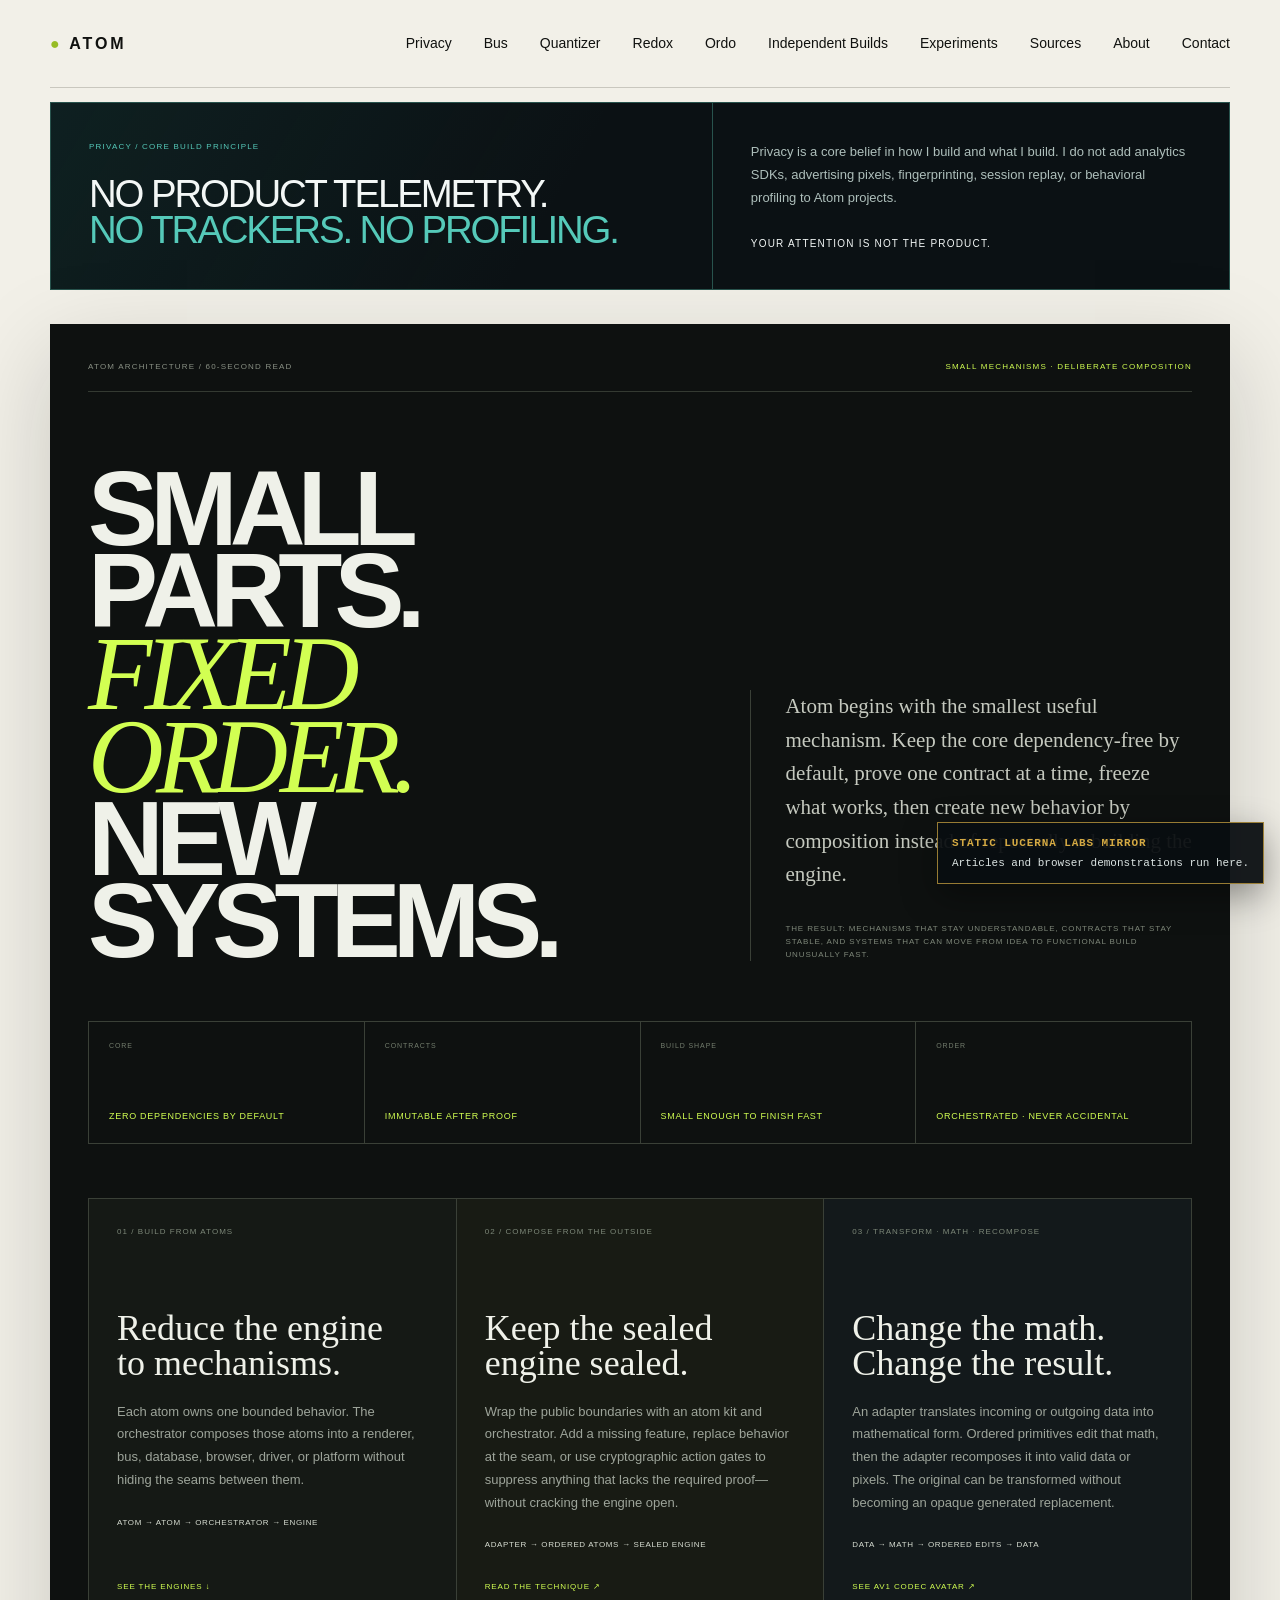
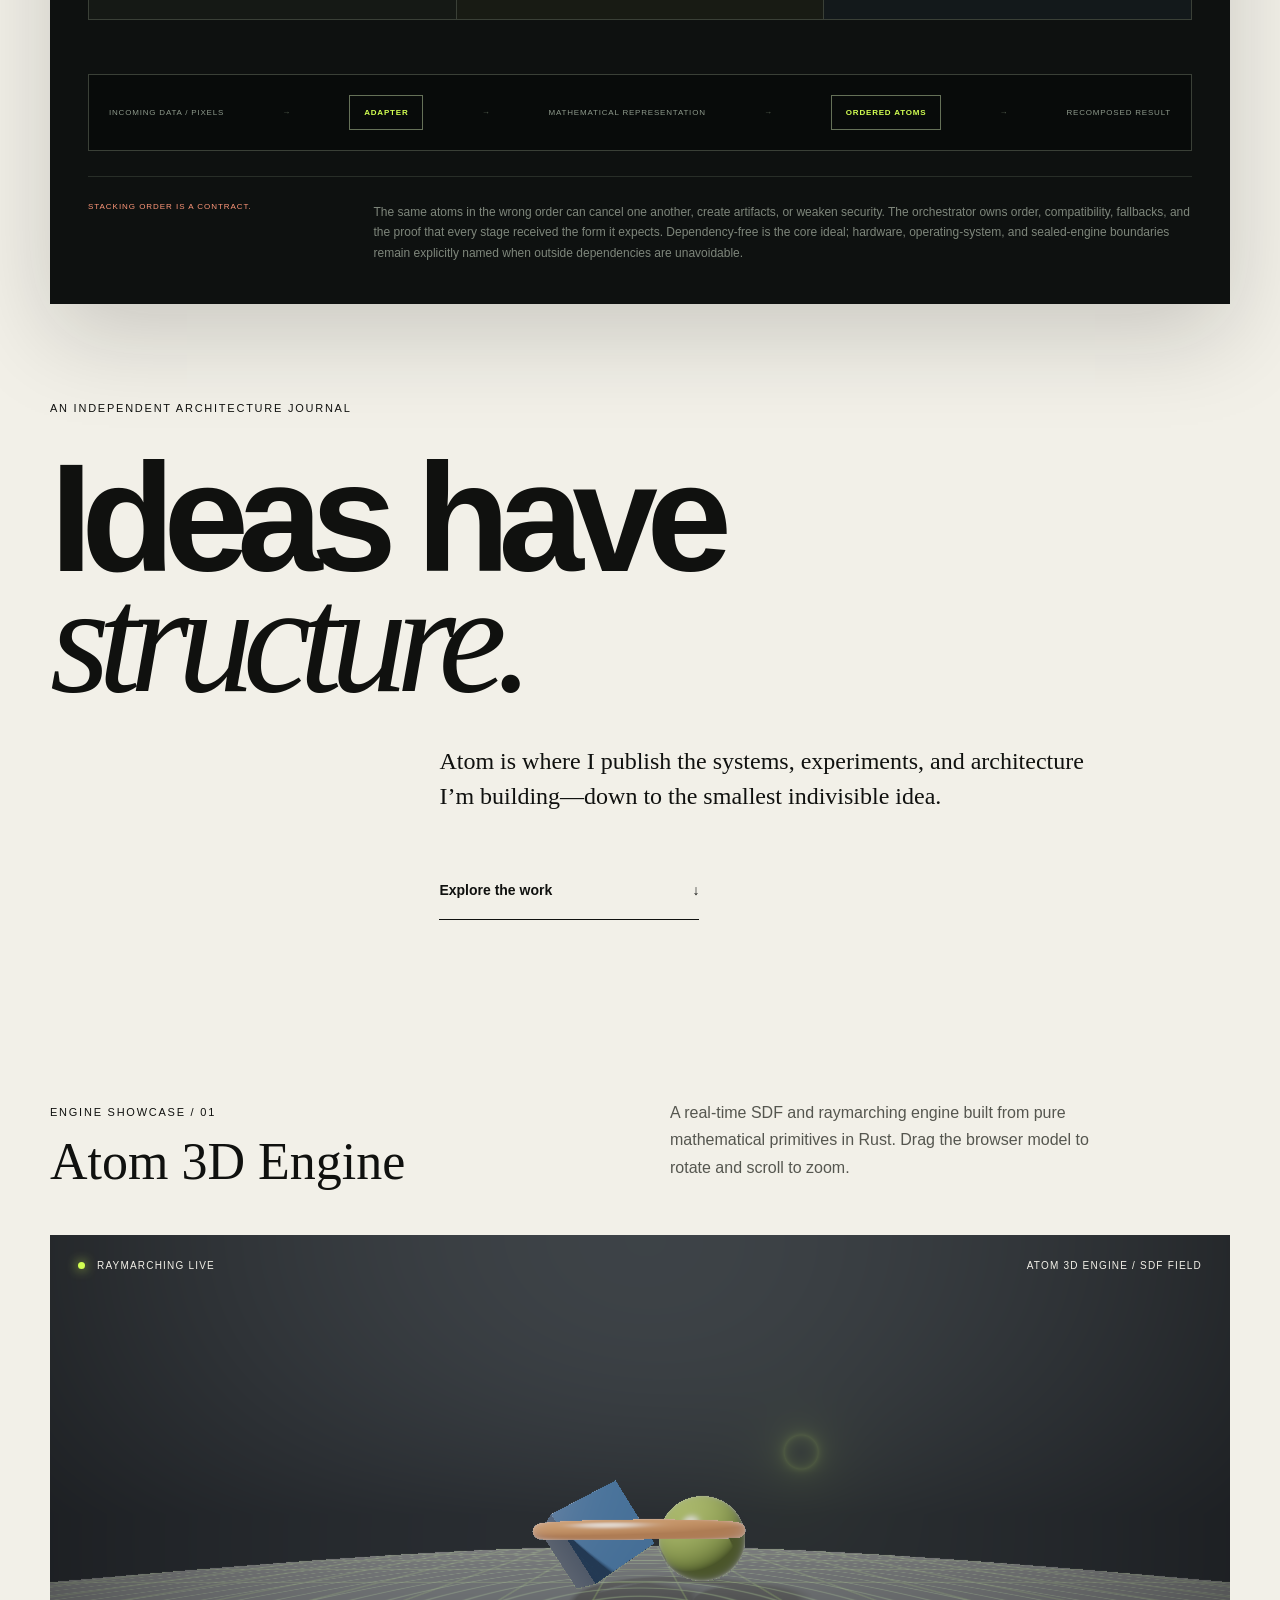
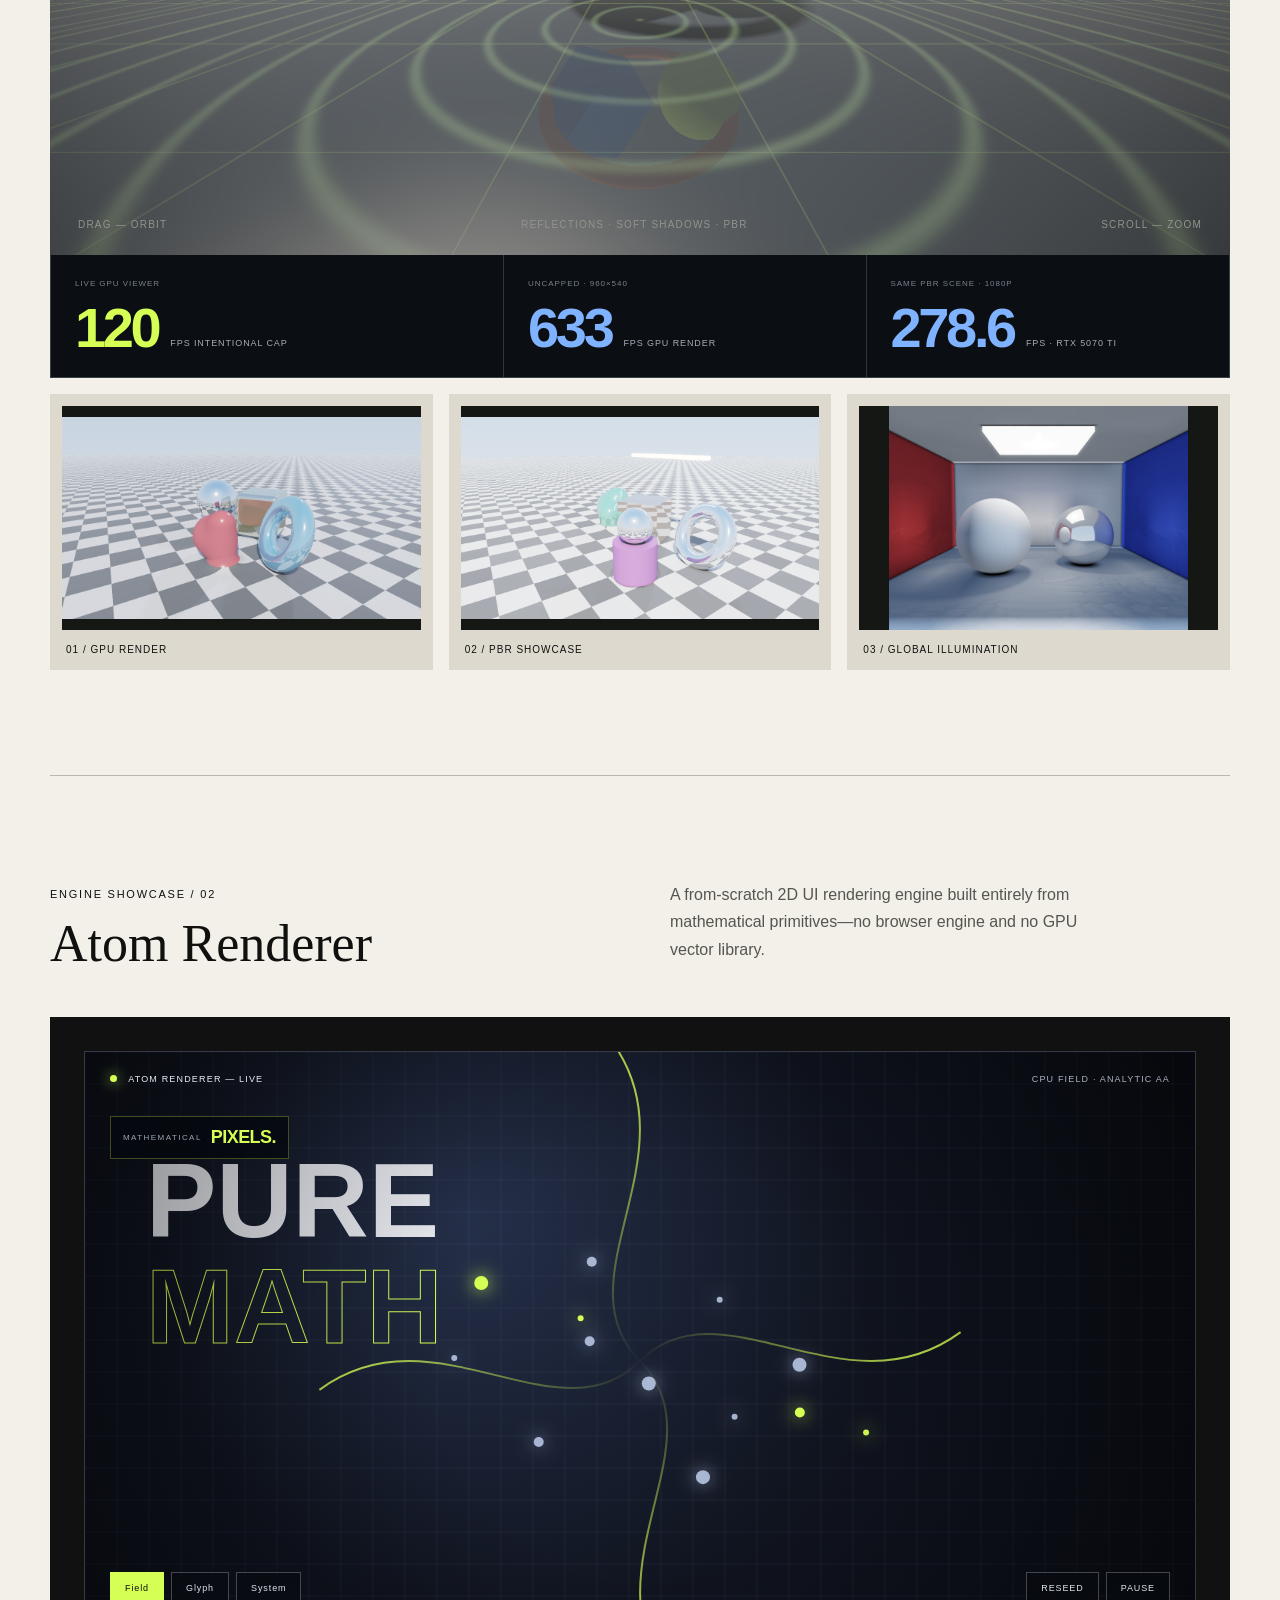
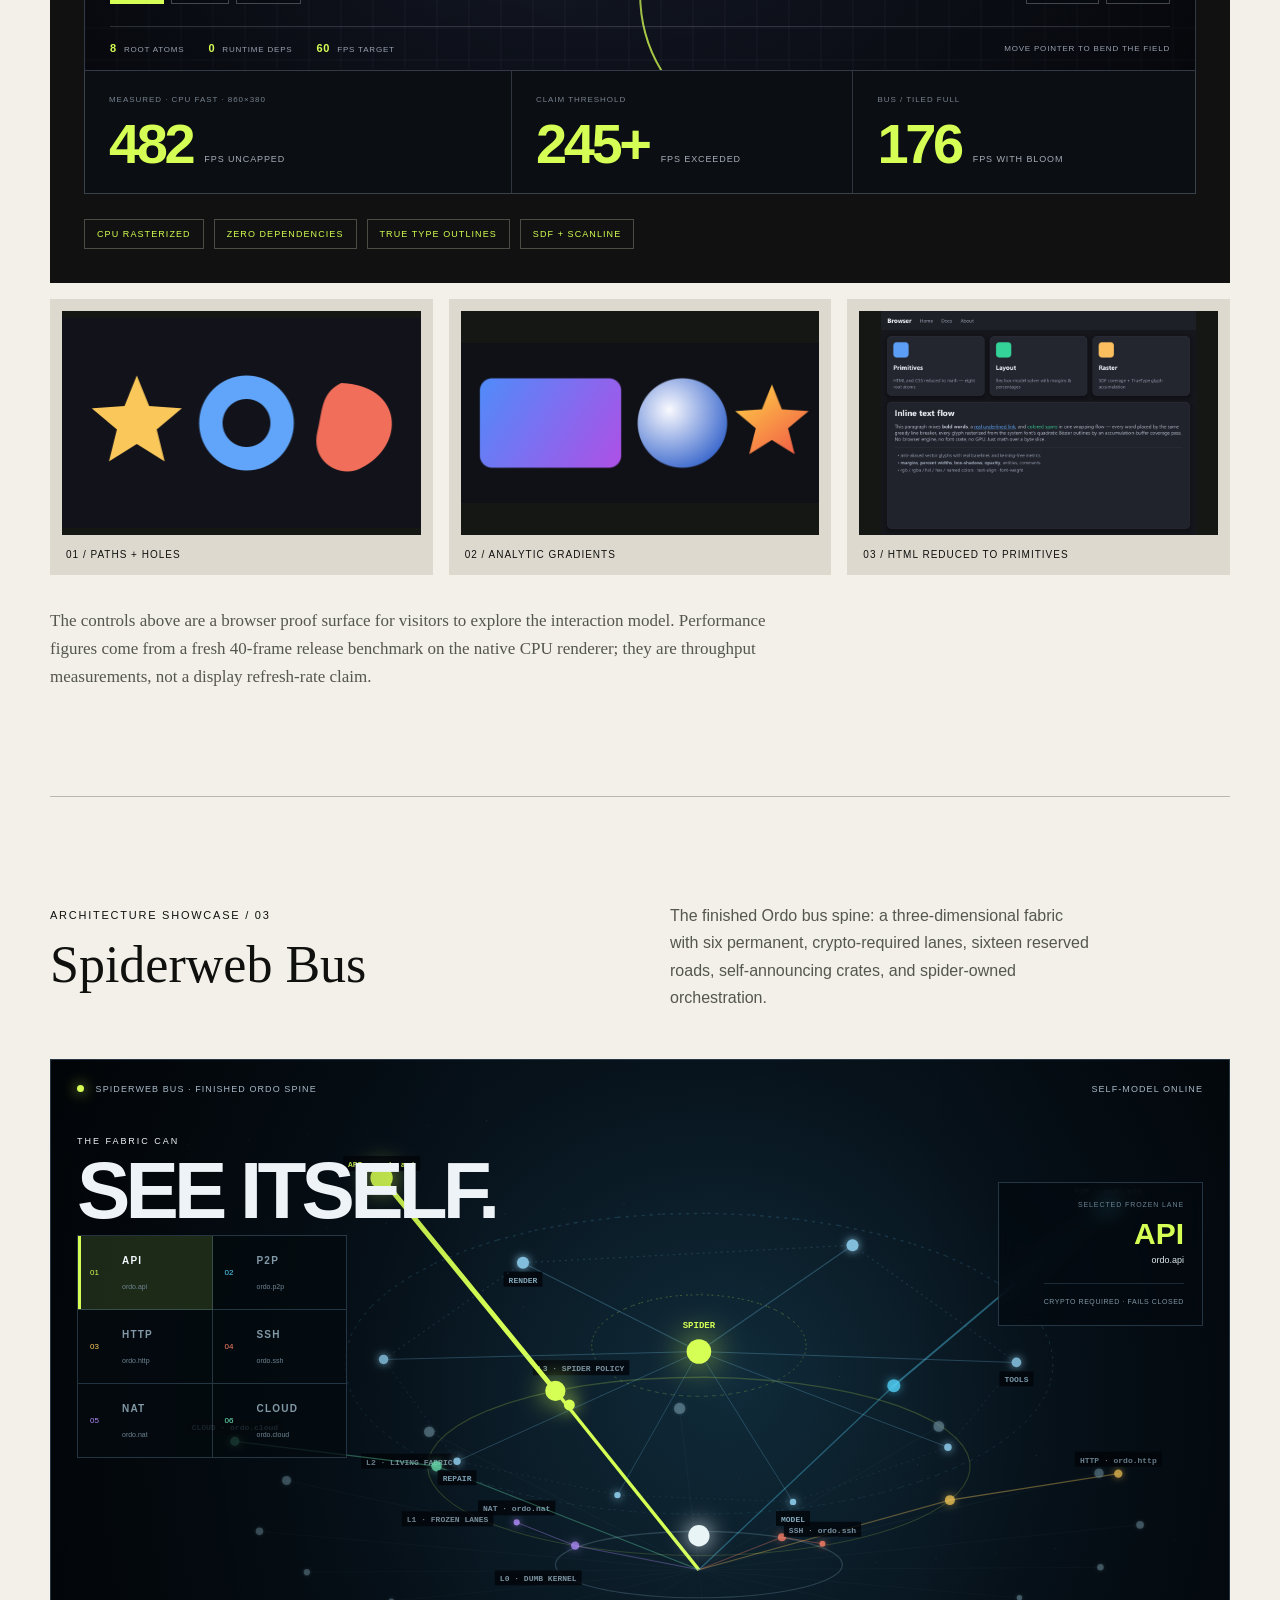
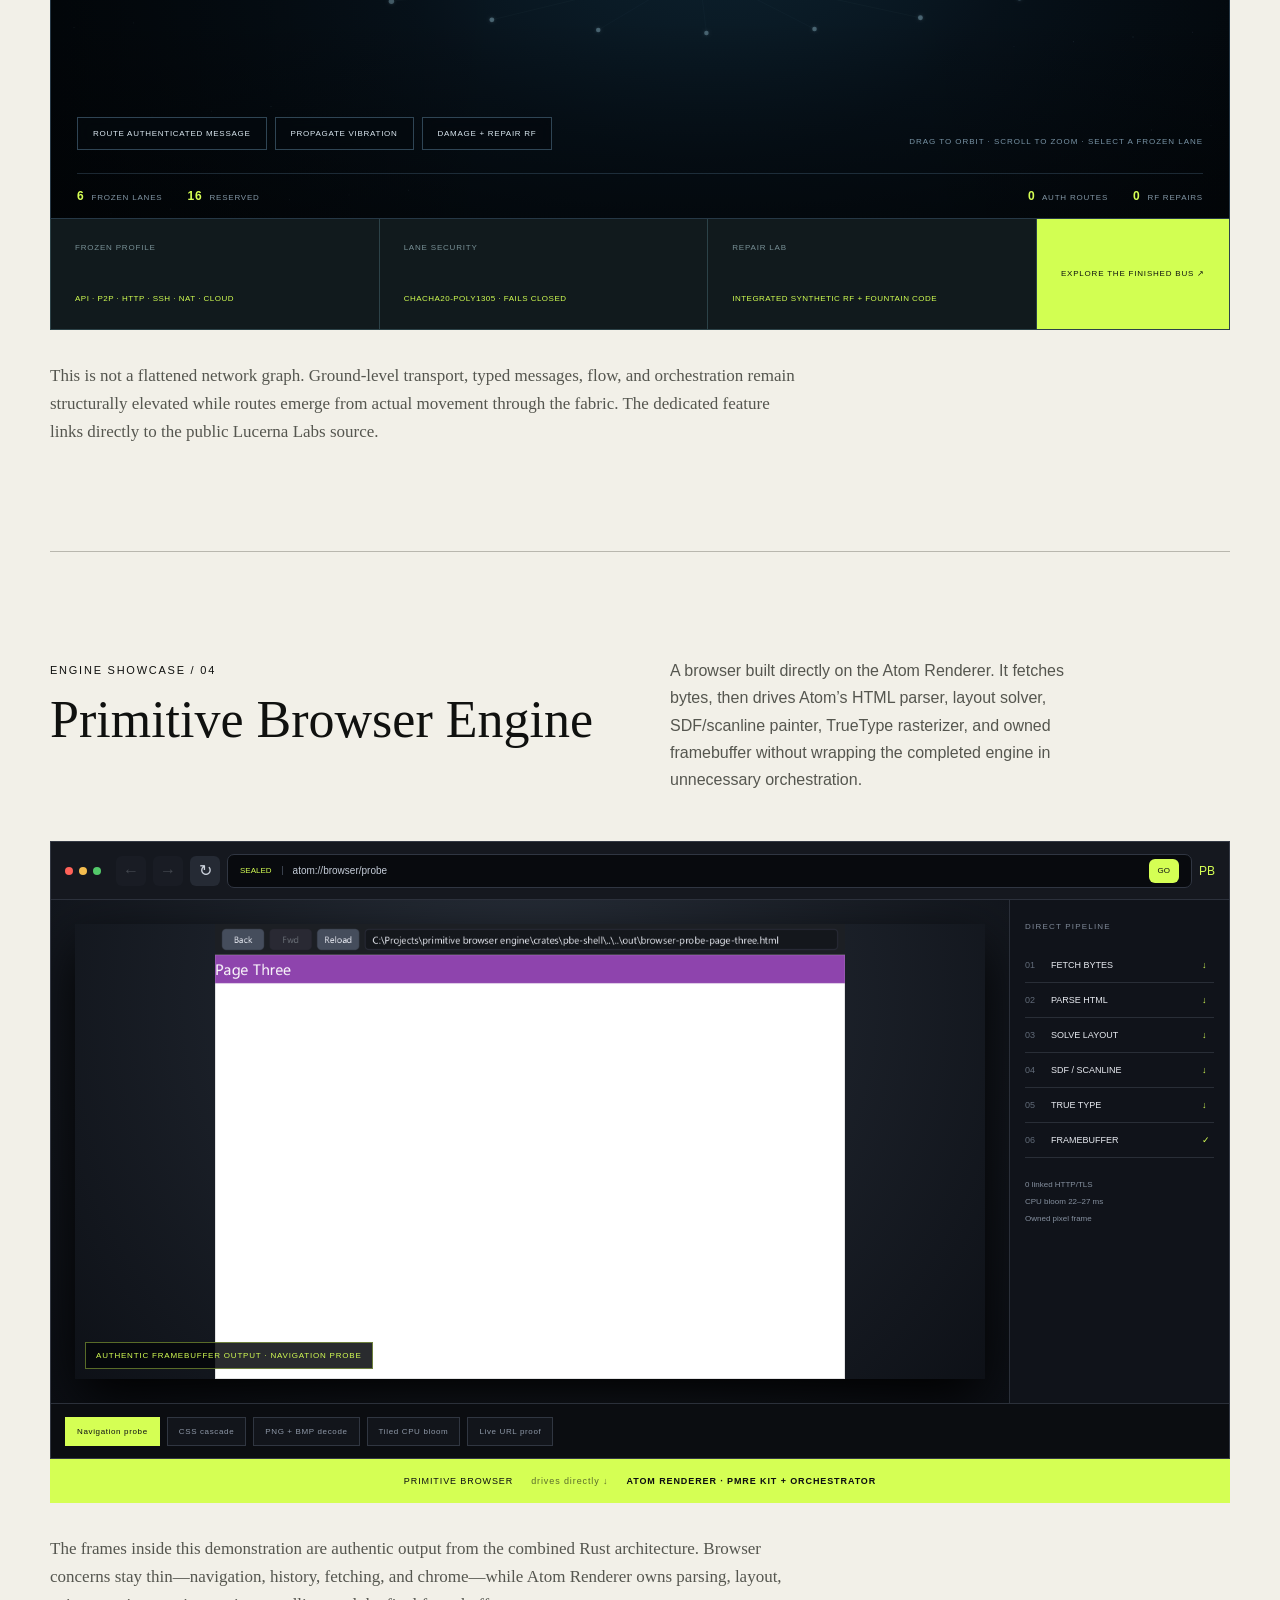
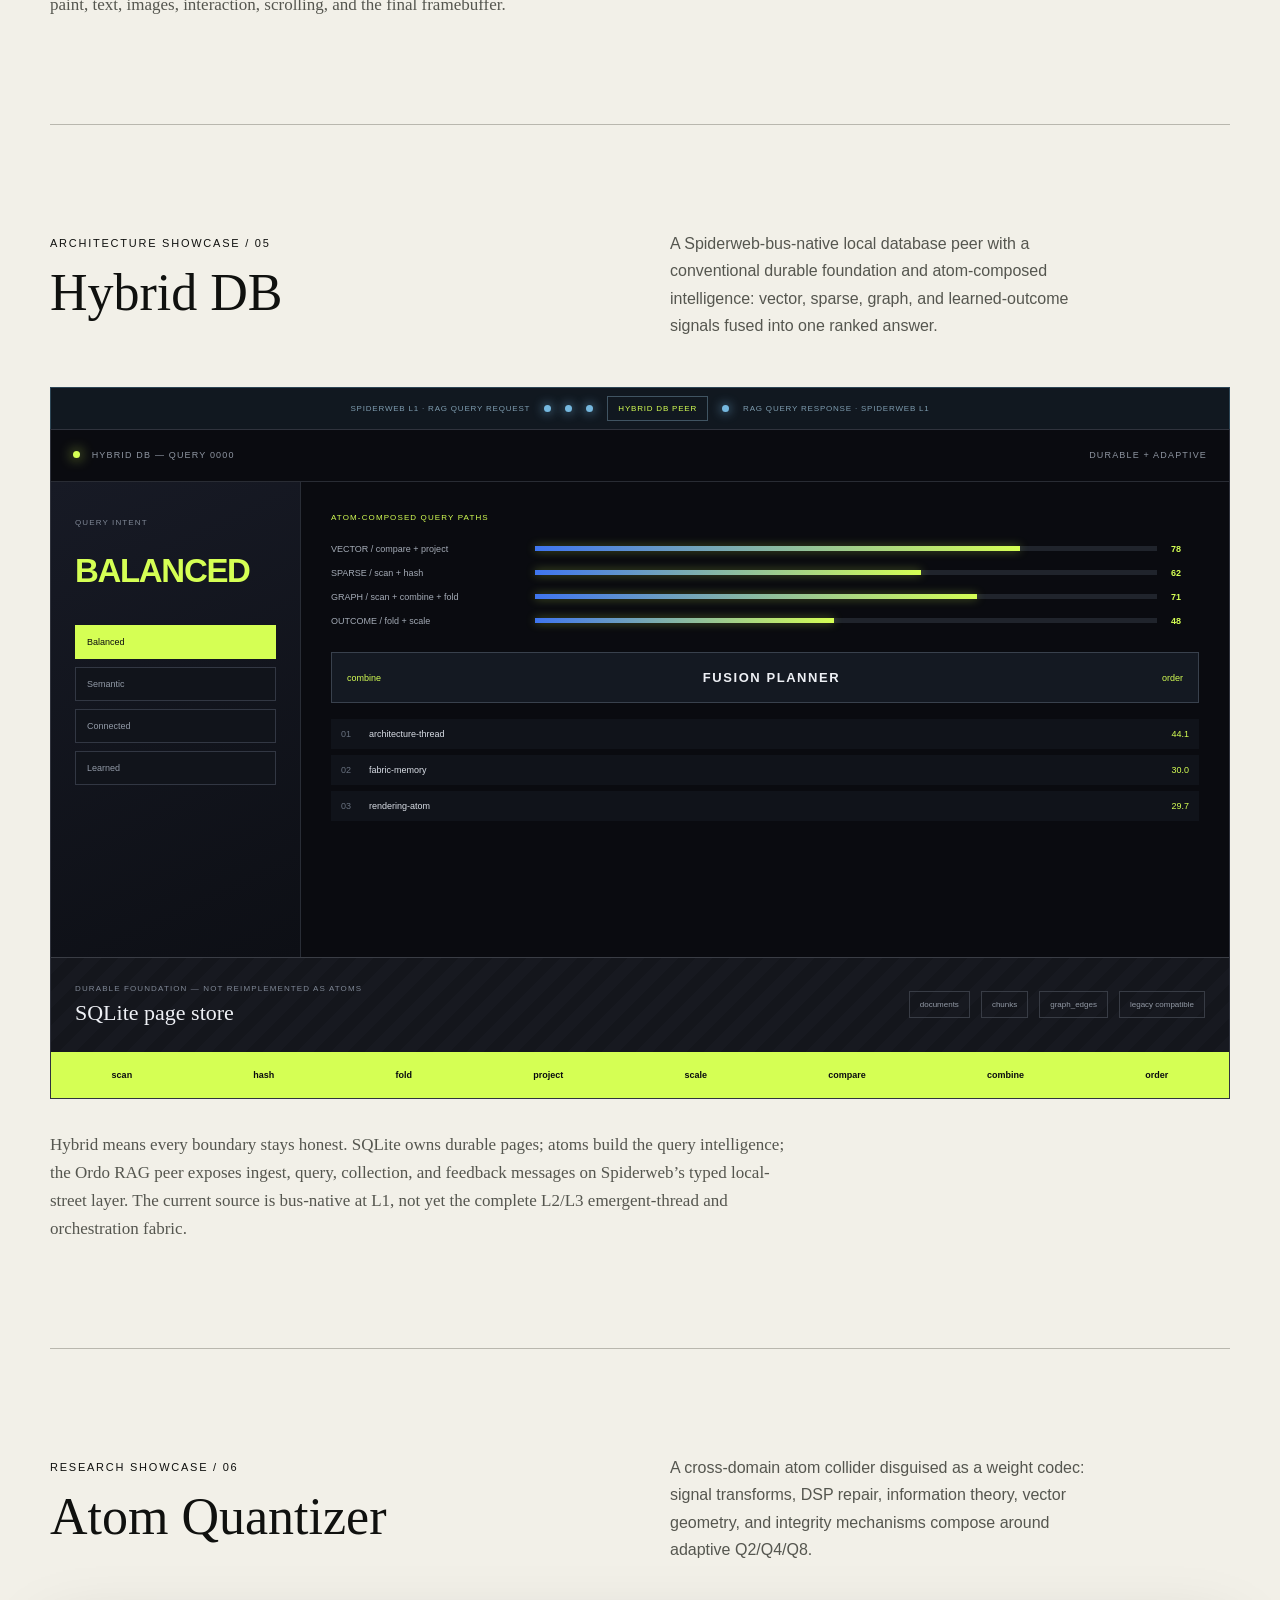
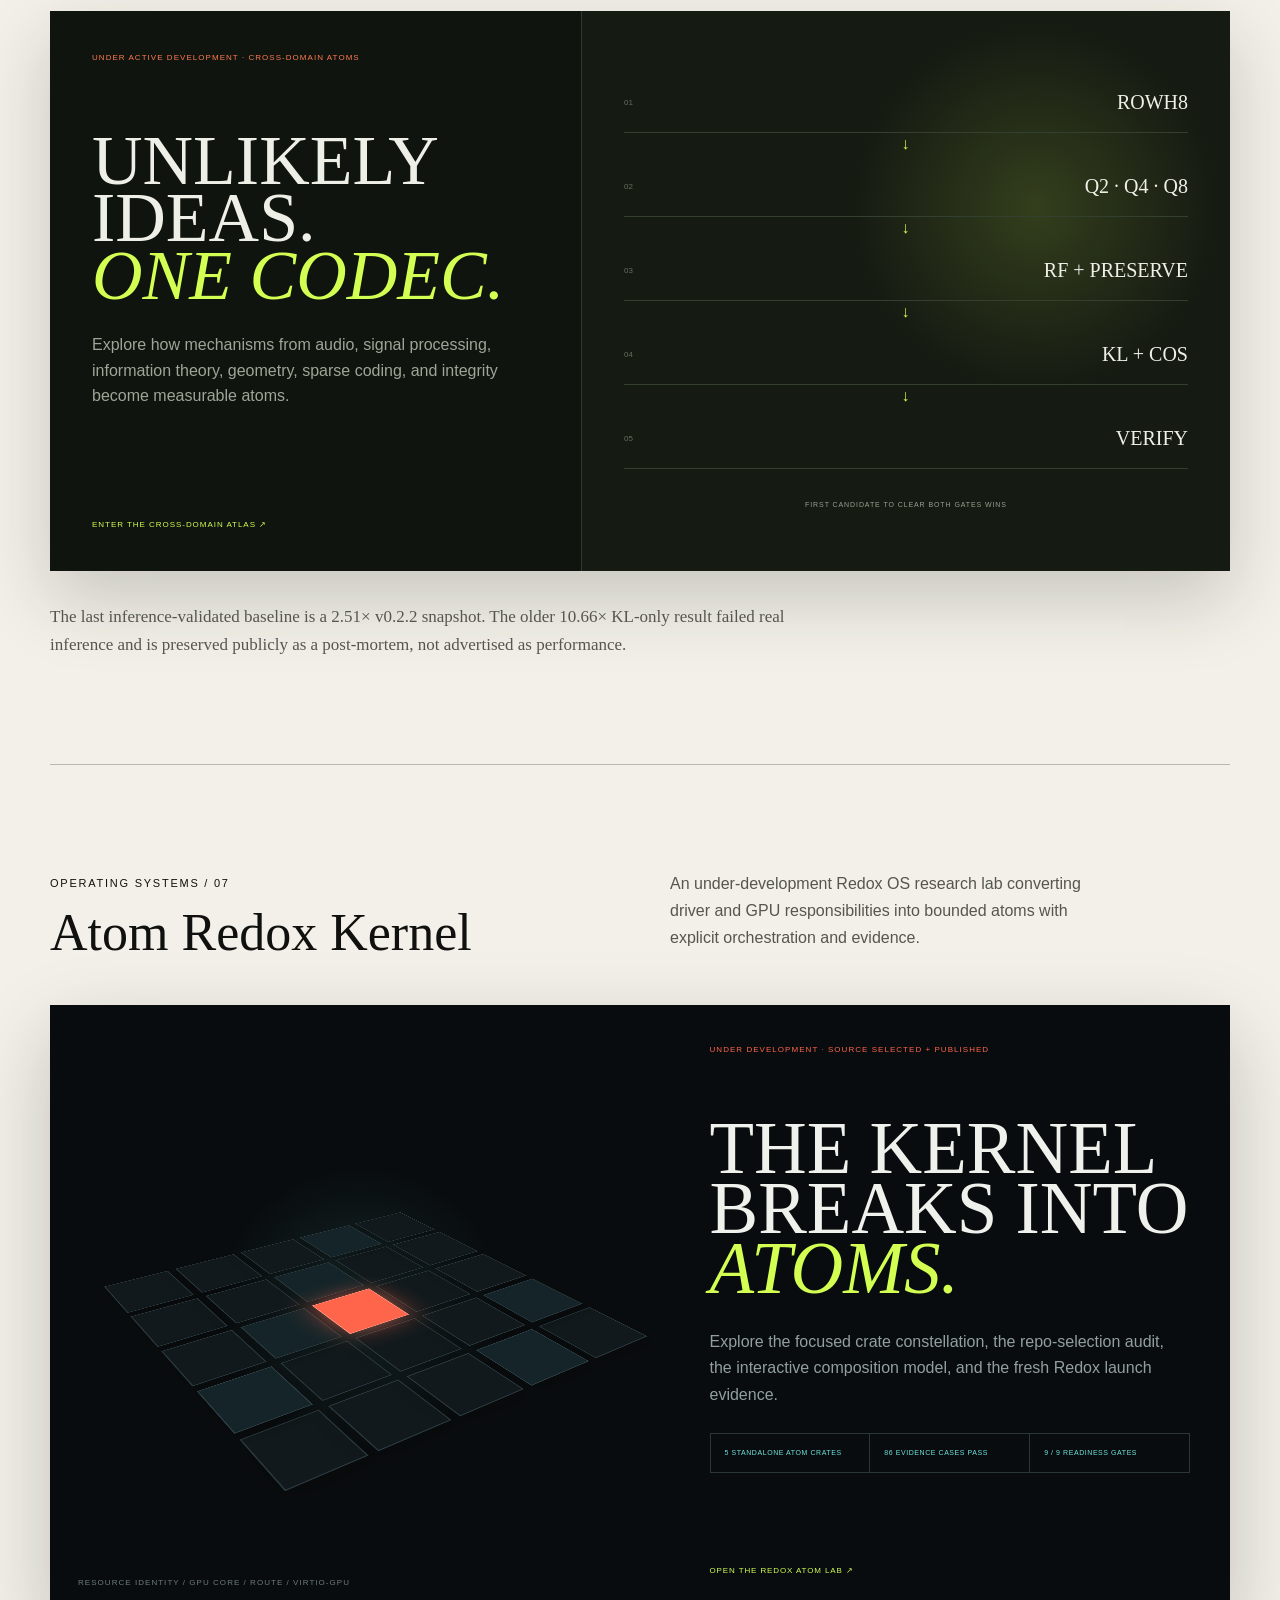
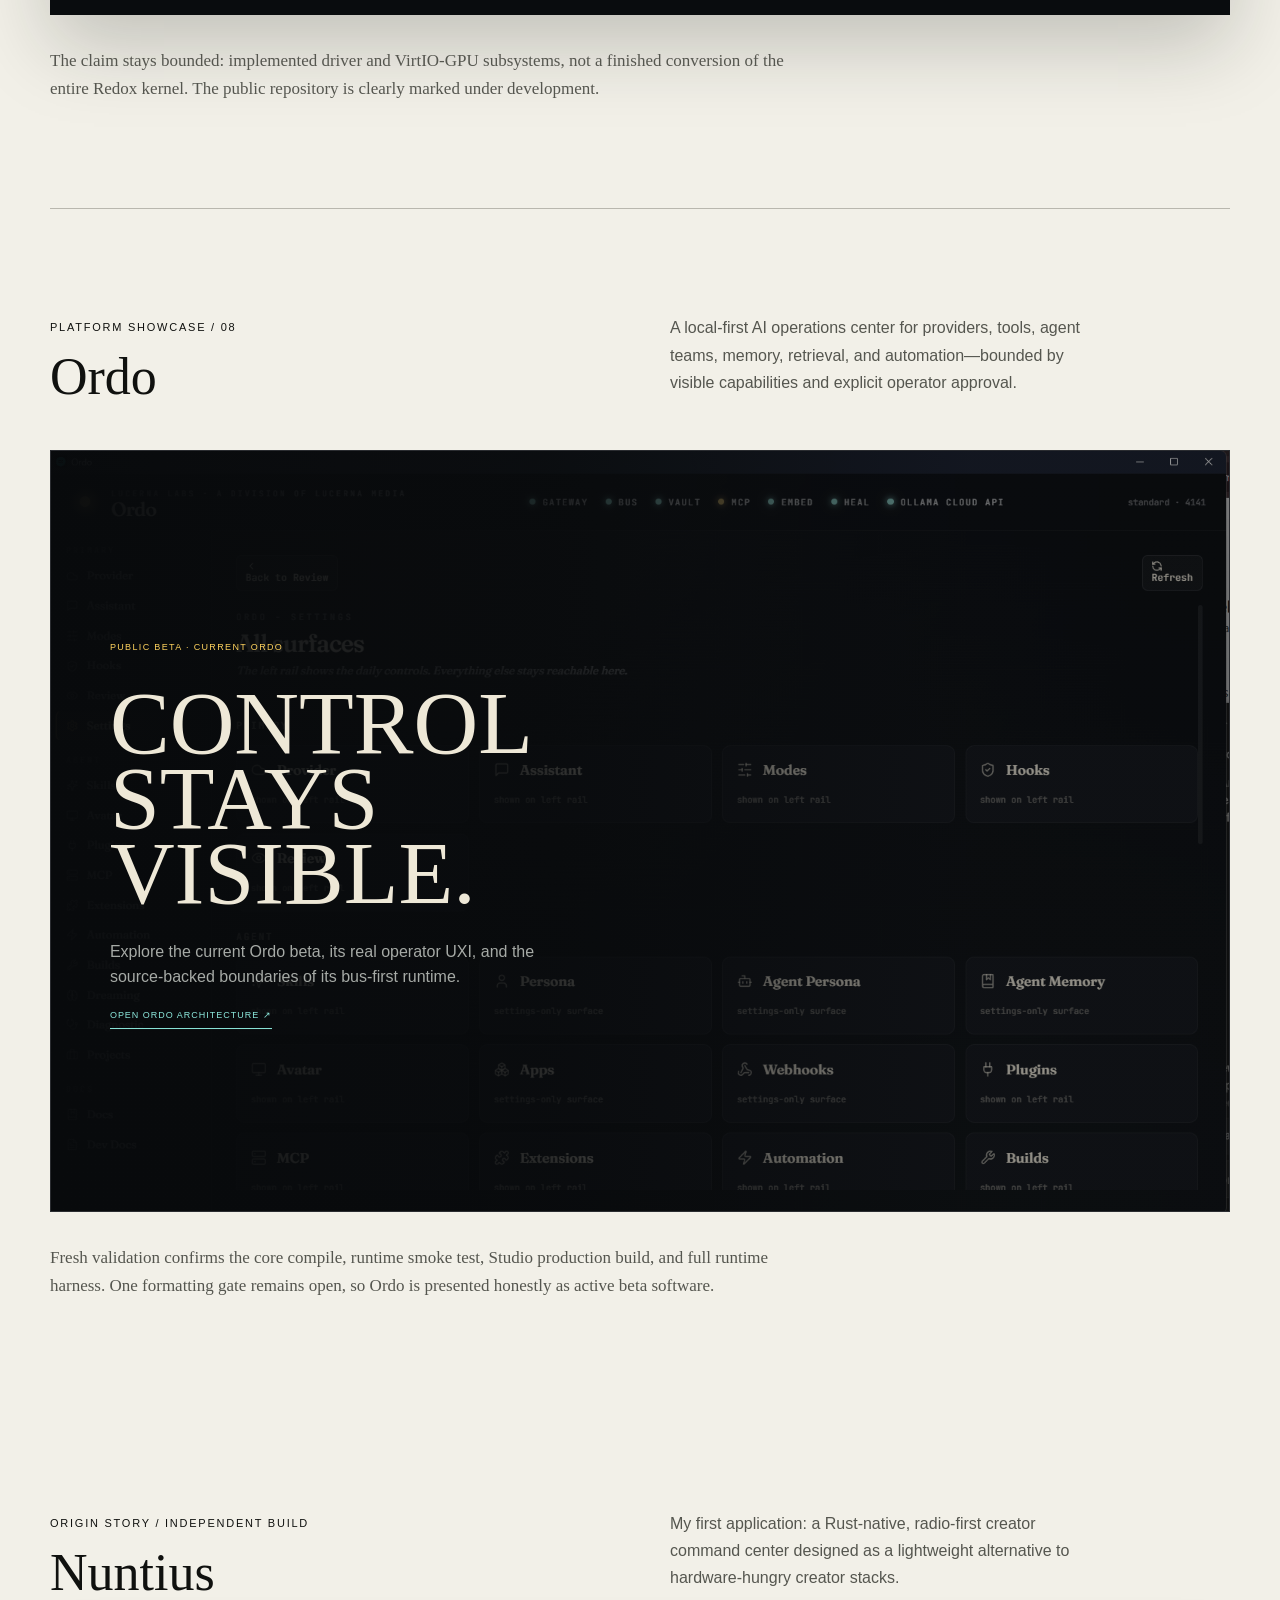
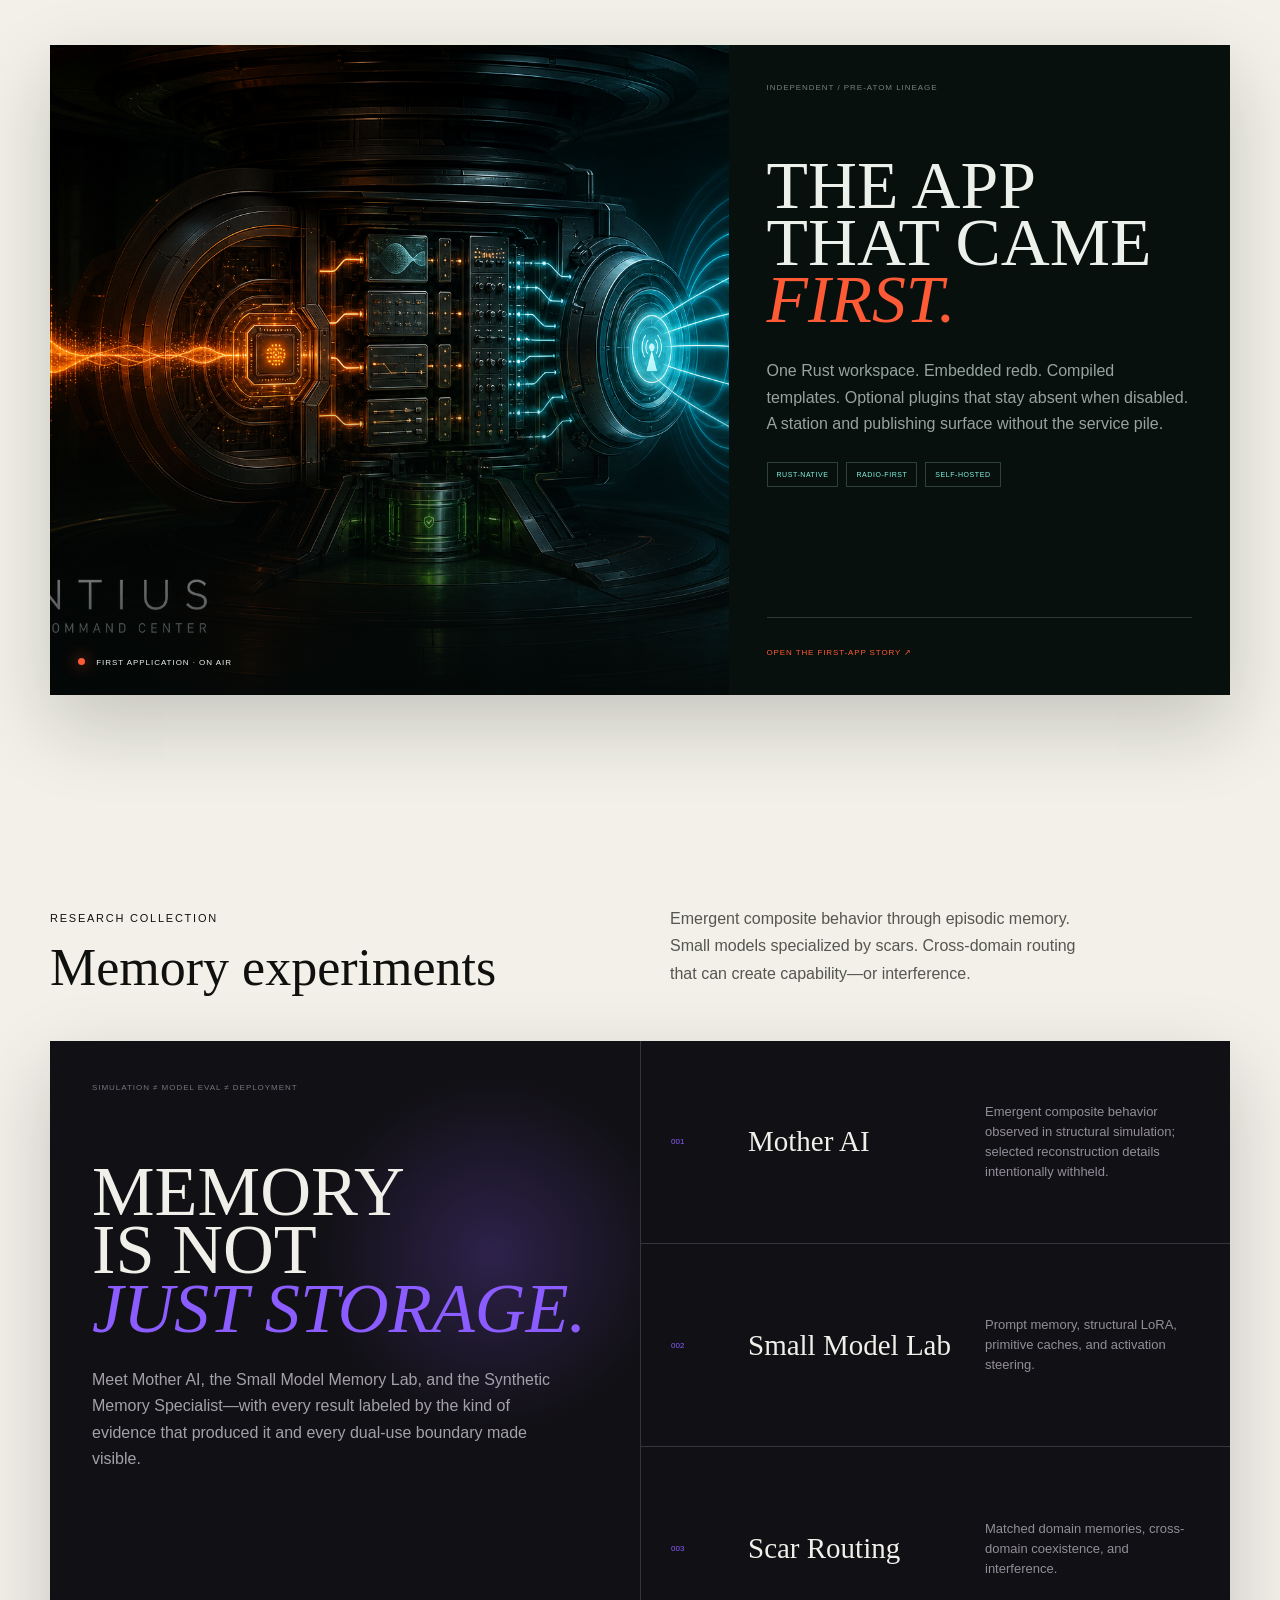
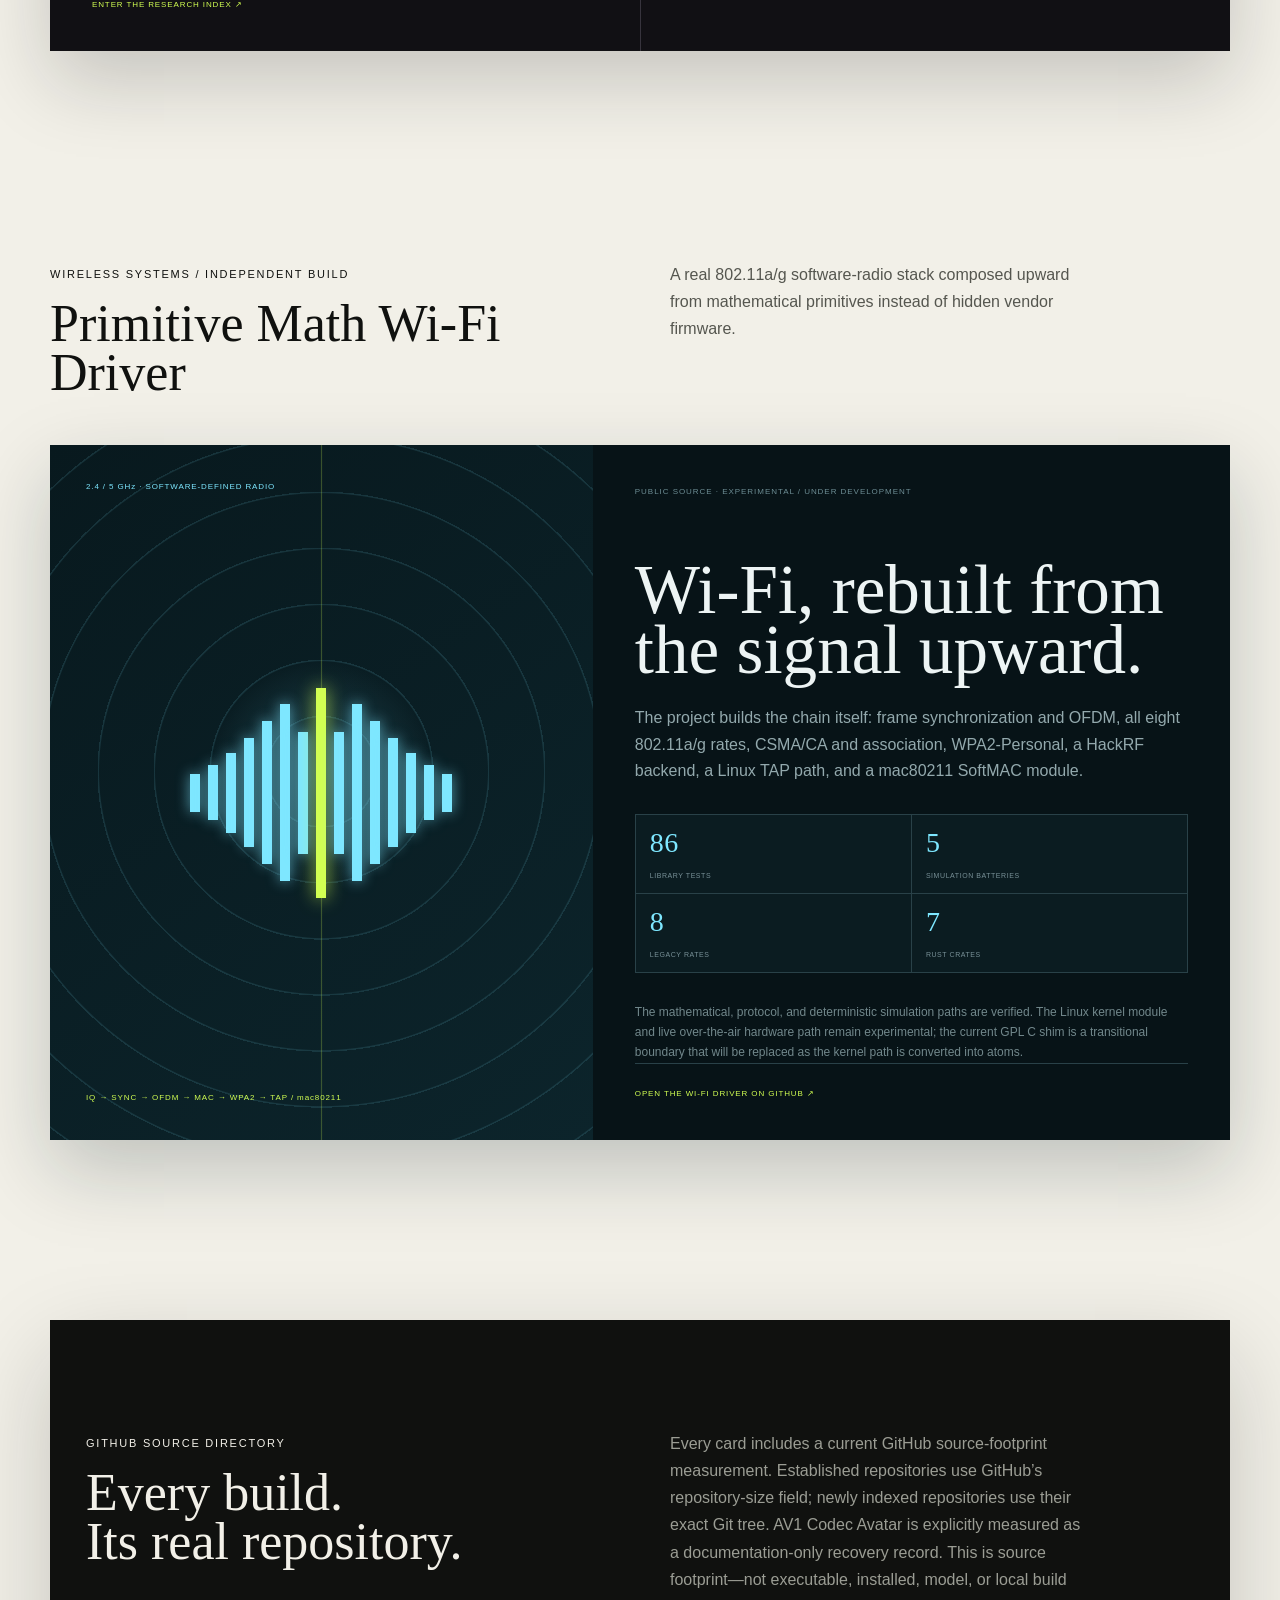
==== commit c0fcf98f: "Remove embedded Vibe Coder from Atom mirror" ====
--- a/index.html
+++ b/index.html
@@ -1,4 +1,4 @@
-<!DOCTYPE html><html lang="en"><head><meta charSet="utf-8"/><meta name="viewport" content="width=device-width, initial-scale=1"/><link rel="preload" href="/atom-3d-engine/gpu_render.png" as="image"/><link rel="preload" href="/atom-3d-engine/showcase.png" as="image"/><link rel="preload" href="/atom-3d-engine/gi_demo.png" as="image"/><link rel="preload" href="/atom-renderer/paths.png" as="image"/><link rel="preload" href="/atom-renderer/gradients.png" as="image"/><link rel="preload" href="/atom-renderer/html.png" as="image"/><link rel="preload" as="image" href="/primitive-browser/browser-probe.bmp"/><link rel="preload" href="/ordo/studio.png" as="image"/><link rel="preload" href="/nuntius-og.png" as="image"/><link rel="stylesheet" href="/assets/index-BuERf9Fb.css" data-rsc-css-href="/assets/index-BuERf9Fb.css" data-precedence="vite-rsc/importer-resources"/><link rel="modulepreload" href="/assets/layout-segment-context-k5j7yLiz.js" crossorigin=""/><link rel="modulepreload" href="/assets/rolldown-runtime-S-ySWqyJ.js" crossorigin=""/><link rel="modulepreload" href="/assets/index-DVhfwcdS.js" crossorigin=""/><link rel="modulepreload" href="/assets/framework-DjPHiq1u.js" crossorigin=""/><link rel="modulepreload" href="/assets/AtomViewer-BC2kR9UF.js" crossorigin=""/><link rel="modulepreload" href="/assets/AtomRendererDemo-UATNavwF.js" crossorigin=""/><link rel="modulepreload" href="/assets/SpiderwebBusDemo-Bd4QHj2y.js" crossorigin=""/><link rel="modulepreload" href="/assets/PrimitiveBrowserDemo-BGHrCiBP.js" crossorigin=""/><link rel="modulepreload" href="/assets/HybridDbDemo-Bu008Uf0.js" crossorigin=""/><link rel="modulepreload" href="/assets/AtomVibeCoderDemo-iy6lqjNu.js" crossorigin=""/><title>Atom — Architecture in motion</title><meta name="description" content="Jesse G Alicea’s independent journal about original systems, architecture, and experiments."/><meta name="author" content="Jesse G Alicea"/><link rel="author" href="https://github.com/Lucerna-Labs"/><meta name="creator" content="Jesse G Alicea"/><meta property="og:title" content="Atom — Architecture in motion"/><meta property="og:description" content="Original systems, engines, and architecture—published with interactive proof surfaces and honest boundaries."/><meta property="og:type" content="website"/><meta property="og:image" content="https://atom-architecture-lab.jgalicea.chatgpt.site/og.png"/><meta property="og:image:width" content="1729"/><meta property="og:image:height" content="910"/><meta property="og:image:alt" content="Atom — Architecture in motion"/><meta name="twitter:card" content="summary_large_image"/><meta name="twitter:title" content="Atom — Architecture in motion"/><meta name="twitter:description" content="Original systems, engines, and architecture in motion."/><meta name="twitter:image" content="https://atom-architecture-lab.jgalicea.chatgpt.site/og.png"/><link rel="shortcut icon" href="https://atom-architecture-lab.jgalicea.chatgpt.site/favicon.svg"/><link rel="icon" href="https://atom-architecture-lab.jgalicea.chatgpt.site/favicon.svg"/><script>self.__VINEXT_RSC_PARAMS__={}</script><script>self.__VINEXT_RSC_NAV__={"pathname":"/","searchParams":[["mirror","github-pages"]]}</script><link rel="modulepreload" href="/assets/index-DVhfwcdS.js" />
+<!DOCTYPE html><html lang="en"><head><meta charSet="utf-8"/><meta name="viewport" content="width=device-width, initial-scale=1"/><link rel="preload" href="/atom-3d-engine/gpu_render.png" as="image"/><link rel="preload" href="/atom-3d-engine/showcase.png" as="image"/><link rel="preload" href="/atom-3d-engine/gi_demo.png" as="image"/><link rel="preload" href="/atom-renderer/paths.png" as="image"/><link rel="preload" href="/atom-renderer/gradients.png" as="image"/><link rel="preload" href="/atom-renderer/html.png" as="image"/><link rel="preload" as="image" href="/primitive-browser/browser-probe.bmp"/><link rel="preload" href="/ordo/studio.png" as="image"/><link rel="preload" href="/nuntius-og.png" as="image"/><link rel="stylesheet" href="/assets/index-CbZV2P4M.css" data-rsc-css-href="/assets/index-CbZV2P4M.css" data-precedence="vite-rsc/importer-resources"/><link rel="modulepreload" href="/assets/layout-segment-context-CnSzp4Vc.js" crossorigin=""/><link rel="modulepreload" href="/assets/rolldown-runtime-S-ySWqyJ.js" crossorigin=""/><link rel="modulepreload" href="/assets/index-DvRaD_fQ.js" crossorigin=""/><link rel="modulepreload" href="/assets/framework-DjPHiq1u.js" crossorigin=""/><link rel="modulepreload" href="/assets/AtomViewer-ph9U-asx.js" crossorigin=""/><link rel="modulepreload" href="/assets/AtomRendererDemo-UATNavwF.js" crossorigin=""/><link rel="modulepreload" href="/assets/SpiderwebBusDemo-Bai7XEMu.js" crossorigin=""/><link rel="modulepreload" href="/assets/PrimitiveBrowserDemo-BoBTlg_D.js" crossorigin=""/><link rel="modulepreload" href="/assets/HybridDbDemo-iDrdowKj.js" crossorigin=""/><title>Atom — Architecture in motion</title><meta name="description" content="Jesse G Alicea’s independent journal about original systems, architecture, and experiments."/><meta name="author" content="Jesse G Alicea"/><link rel="author" href="https://github.com/Lucerna-Labs"/><meta name="creator" content="Jesse G Alicea"/><meta property="og:title" content="Atom — Architecture in motion"/><meta property="og:description" content="Original systems, engines, and architecture—published with interactive proof surfaces and honest boundaries."/><meta property="og:type" content="website"/><meta property="og:image" content="https://atom-architecture-lab.jgalicea.chatgpt.site/og.png"/><meta property="og:image:width" content="1729"/><meta property="og:image:height" content="910"/><meta property="og:image:alt" content="Atom — Architecture in motion"/><meta name="twitter:card" content="summary_large_image"/><meta name="twitter:title" content="Atom — Architecture in motion"/><meta name="twitter:description" content="Original systems, engines, and architecture in motion."/><meta name="twitter:image" content="https://atom-architecture-lab.jgalicea.chatgpt.site/og.png"/><link rel="shortcut icon" href="https://atom-architecture-lab.jgalicea.chatgpt.site/favicon.svg"/><link rel="icon" href="https://atom-architecture-lab.jgalicea.chatgpt.site/favicon.svg"/><script>self.__VINEXT_RSC_PARAMS__={}</script><script>self.__VINEXT_RSC_NAV__={"pathname":"/","searchParams":[["mirror","github-pages"]]}</script><link rel="modulepreload" href="/assets/index-DvRaD_fQ.js" />
 <style data-vinext-fonts>/* cyrillic-ext */
 @font-face {
   font-family: 'Geist';
@@ -108,4 +108,4 @@
 
 .__variable_geist_mono_1d9vkbf { --font-geist-mono: 'Geist Mono', sans-serif; }
 </style>
-<link rel="stylesheet" href="/mirror.css"><script>window.ATOM_STATIC_MIRROR=true;</script><script defer src="/mirror.js"></script></head><body class="__variable_geist_0erbg4v __variable_geist_mono_1d9vkbf antialiased"><main><nav class="nav shell"><a class="wordmark" href="#top" aria-label="Atom home"><span>●</span> ATOM</a><div class="navlinks"><a class="navVibe" href="#coder-title">Try Vibe Coder</a><a href="#privacy">Privacy</a><a href="/spiderweb">Bus</a><a href="/atom-quantizer">Quantizer</a><a href="/atom-redox-kernel">Redox</a><a href="/ordo">Ordo</a><a href="/systems">Independent Builds</a><a href="/experiments">Experiments</a><a href="#sources">Sources</a><a href="#about">About</a><a href="#contact">Contact</a></div></nav><a class="vibeEarlyInvite shell" href="#coder-title" aria-label="Experiment with Atom Vibe Coder"><span><i></i> AVAILABLE TO TRY</span><div><strong>DON’T JUST READ ABOUT ATOM.<br/><em>BUILD SOMETHING WITH IT.</em></strong><p>Atom Vibe Coder is open for visitors to experiment with: describe an app, let the thinking model assemble a small source project, then download what it creates.</p></div><b>TRY THE VIBE CODER <small>50K TOKENS · 2 RUNS / DAY</small> ↓</b></a><section class="privacyDeclaration shell" id="privacy" aria-labelledby="privacy-title"><div class="privacyDeclarationLead"><span>PRIVACY / CORE BUILD PRINCIPLE</span><h2 id="privacy-title">NO PRODUCT TELEMETRY.<br/><em>NO TRACKERS. NO PROFILING.</em></h2></div><div class="privacyDeclarationBody"><p>Privacy is a core belief in how I build and what I build. I do not add analytics SDKs, advertising pixels, fingerprinting, session replay, or behavioral profiling to Atom projects.</p><strong>YOUR ATTENTION IS NOT THE PRODUCT.</strong></div><aside class="privacyBoundary"><span>HOSTED VIBE CODER / HONEST BOUNDARY</span><p>The public demo sends your prompt to OpenRouter. To enforce two runs per UTC day, Atom keeps only a one-way visitor hash and daily request/token totals. It does not store prompts or generated project files. This is quota metering—not behavioral telemetry. Infrastructure providers may still process ordinary request metadata under their own policies.</p></aside></section><section class="architecturePrimer shell" id="top" aria-labelledby="architecture-summary-title"><div class="primerMeta"><span>ATOM ARCHITECTURE / 60-SECOND READ</span><span>SMALL MECHANISMS · DELIBERATE COMPOSITION</span></div><div class="primerLead"><h1 id="architecture-summary-title">SMALL PARTS.<br/><em>FIXED ORDER.</em><br/>NEW SYSTEMS.</h1><div class="primerIntro"><p>Atom begins with the smallest useful mechanism. Keep the core dependency-free by default, prove one contract at a time, freeze what works, then create new behavior by composition instead of repeatedly rebuilding the engine.</p><span>THE RESULT: MECHANISMS THAT STAY UNDERSTANDABLE, CONTRACTS THAT STAY STABLE, AND SYSTEMS THAT CAN MOVE FROM IDEA TO FUNCTIONAL BUILD UNUSUALLY FAST.</span></div></div><div class="primerSignals" aria-label="Atom architecture summary"><div><small>CORE</small><strong>ZERO DEPENDENCIES BY DEFAULT</strong></div><div><small>CONTRACTS</small><strong>IMMUTABLE AFTER PROOF</strong></div><div><small>BUILD SHAPE</small><strong>SMALL ENOUGH TO FINISH FAST</strong></div><div><small>ORDER</small><strong>ORCHESTRATED · NEVER ACCIDENTAL</strong></div></div><div class="primerMethods" id="composition-methods"><article class="primerMethod"><span>01 / BUILD FROM ATOMS</span><h2>Reduce the engine<br/>to mechanisms.</h2><p>Each atom owns one bounded behavior. The orchestrator composes those atoms into a renderer, bus, database, browser, driver, or platform without hiding the seams between them.</p><b>ATOM → ATOM → ORCHESTRATOR → ENGINE</b><a href="#viewer-title">SEE THE ENGINES ↓</a></article><article class="primerMethod"><span>02 / COMPOSE FROM THE OUTSIDE</span><h2>Keep the sealed<br/>engine sealed.</h2><p>Wrap the public boundaries with an atom kit and orchestrator. Add a missing feature, replace behavior at the seam, or use cryptographic action gates to suppress anything that lacks the required proof—without cracking the engine open.</p><b>ADAPTER → ORDERED ATOMS → SEALED ENGINE</b><a href="https://github.com/Lucerna-Labs/av1-avatar/blob/main/COMPOSE-FROM-OUTSIDE.md" target="_blank" rel="noreferrer">READ THE TECHNIQUE ↗</a></article><article class="primerMethod"><span>03 / TRANSFORM · MATH · RECOMPOSE</span><h2>Change the math.<br/>Change the result.</h2><p>An adapter translates incoming or outgoing data into mathematical form. Ordered primitives edit that math, then the adapter recomposes it into valid data or pixels. The original can be transformed without becoming an opaque generated replacement.</p><b>DATA → MATH → ORDERED EDITS → DATA</b><a href="/av1-avatar">SEE AV1 CODEC AVATAR ↗</a></article></div><div class="primerEquation" aria-label="Transform math and recompose sequence"><span>INCOMING DATA / PIXELS</span><i>→</i><b>ADAPTER</b><i>→</i><span>MATHEMATICAL REPRESENTATION</span><i>→</i><b>ORDERED ATOMS</b><i>→</i><span>RECOMPOSED RESULT</span></div><div class="primerBoundary"><strong>STACKING ORDER IS A CONTRACT.</strong><p>The same atoms in the wrong order can cancel one another, create artifacts, or weaken security. The orchestrator owns order, compatibility, fallbacks, and the proof that every stage received the form it expects. Dependency-free is the core ideal; hardware, operating-system, and sealed-engine boundaries remain explicitly named when outside dependencies are unavoidable.</p></div></section><section class="hero shell"><div class="eyebrow">An independent architecture journal</div><h1>Ideas have<br/><em>structure.</em></h1><p class="intro">Atom is where I publish the systems, experiments, and architecture I’m building—down to the smallest indivisible idea.</p><a class="cta" href="#writing">Explore the work <span>↓</span></a></section><section class="viewerSection shell" aria-labelledby="viewer-title"><div class="sectionHead"><div><span class="kicker">Engine showcase / 01</span><h2 id="viewer-title">Atom 3D Engine</h2></div><p>A real-time SDF and raymarching engine built from pure mathematical primitives in Rust. Drag the browser model to rotate and scroll to zoom.</p></div><div class="viewer cinematic"><canvas aria-label="Interactive Atom 3D Engine raymarched scene with reflections and soft shadows"></canvas><div class="viewerTop"><span><i></i> <!-- -->RAYMARCHING LIVE</span><span>ATOM 3D ENGINE / SDF FIELD</span></div><div class="viewerBottom"><span>DRAG — ORBIT</span><span>REFLECTIONS · SOFT SHADOWS · PBR</span><span>SCROLL — ZOOM</span></div></div><div class="performanceRail performance3d"><div><small>LIVE GPU VIEWER</small><strong>120</strong><span>FPS INTENTIONAL CAP</span></div><div><small>UNCAPPED · 960×540</small><strong>633</strong><span>FPS GPU RENDER</span></div><div><small>SAME PBR SCENE · 1080P</small><strong>278.6</strong><span>FPS · RTX 5070 TI</span></div></div><div class="renderGrid engineGallery"><figure><img src="/atom-3d-engine/gpu_render.png" alt="GPU scene rendered by the Atom 3D Engine"/><figcaption>01 / GPU render</figcaption></figure><figure><img src="/atom-3d-engine/showcase.png" alt="Material and lighting showcase rendered by the Atom 3D Engine"/><figcaption>02 / PBR showcase</figcaption></figure><figure><img src="/atom-3d-engine/gi_demo.png" alt="Global illumination demonstration rendered by the Atom 3D Engine"/><figcaption>03 / Global illumination</figcaption></figure></div></section><section class="renderer shell" aria-labelledby="renderer-title"><div class="sectionHead"><div><span class="kicker">Engine showcase / 02</span><h2 id="renderer-title">Atom Renderer</h2></div><p>A from-scratch 2D UI rendering engine built entirely from mathematical primitives—no browser engine and no GPU vector library.</p></div><div class="rendererHero"><div class="atom2dStage"><canvas aria-label="Interactive Atom Renderer Field demonstration"></canvas><div class="atom2dTop"><span class="live"><i></i> ATOM RENDERER — LIVE</span><span>CPU FIELD · ANALYTIC AA</span></div><div class="atom2dTitle"><span>MATHEMATICAL</span><strong>PIXELS.</strong></div><div class="atom2dControls"><div class="sceneTabs"><button class="active">Field</button><button class="">Glyph</button><button class="">System</button></div><div class="stageActions"><button>RESEED</button><button>PAUSE</button></div></div><div class="atom2dStats"><span><b>8</b> ROOT ATOMS</span><span><b>0</b> RUNTIME DEPS</span><span><b>60</b> FPS TARGET</span><span>MOVE POINTER TO BEND THE FIELD</span></div></div><div class="performanceRail"><div><small>MEASURED · CPU FAST · 860×380</small><strong>482</strong><span>FPS UNCAPPED</span></div><div><small>CLAIM THRESHOLD</small><strong>245+</strong><span>FPS EXCEEDED</span></div><div><small>BUS / TILED FULL</small><strong>176</strong><span>FPS WITH BLOOM</span></div></div><div class="rendererFacts"><span>CPU RASTERIZED</span><span>ZERO DEPENDENCIES</span><span>TRUE TYPE OUTLINES</span><span>SDF + SCANLINE</span></div></div><div class="renderGrid"><figure><img src="/atom-renderer/paths.png" alt="Atom Renderer mathematical path filling demonstration"/><figcaption>01 / Paths + holes</figcaption></figure><figure><img src="/atom-renderer/gradients.png" alt="Atom Renderer linear and radial gradient demonstration"/><figcaption>02 / Analytic gradients</figcaption></figure><figure><img src="/atom-renderer/html.png" alt="HTML and CSS rendered by Atom Renderer"/><figcaption>03 / HTML reduced to primitives</figcaption></figure></div><p class="rendererNote">The controls above are a browser proof surface for visitors to explore the interaction model. Performance figures come from a fresh 40-frame release benchmark on the native CPU renderer; they are throughput measurements, not a display refresh-rate claim.</p></section><section class="renderer shell" aria-labelledby="bus-title"><div class="sectionHead"><div><span class="kicker">Architecture showcase / 03</span><h2 id="bus-title">Spiderweb Bus</h2></div><p>The finished Ordo bus spine: a three-dimensional fabric with six permanent, crypto-required lanes, sixteen reserved roads, self-announcing crates, and spider-owned orchestration.</p></div><div class="busStage"><canvas aria-label="Interactive 3D self-representation of the finished Spiderweb Bus with six frozen lanes, sixteen reserved coordinates, a dumb kernel, living spider orchestration, authenticated traffic, and RF repair"></canvas><div class="busTop"><span><i></i> SPIDERWEB BUS · FINISHED ORDO SPINE</span><span>SELF-MODEL ONLINE</span></div><div class="busHeadline"><span>THE FABRIC CAN</span><strong>SEE ITSELF.</strong></div><div class="busLaneTabs" role="tablist" aria-label="Frozen Spiderweb lanes"><button type="button" role="tab" aria-selected="true" style="--lane-color:#d5ff54"><b>0<!-- -->1</b><span>API</span><small>ordo.api</small></button><button type="button" role="tab" aria-selected="false" style="--lane-color:#55d7ff"><b>0<!-- -->2</b><span>P2P</span><small>ordo.p2p</small></button><button type="button" role="tab" aria-selected="false" style="--lane-color:#ffcf5a"><b>0<!-- -->3</b><span>HTTP</span><small>ordo.http</small></button><button type="button" role="tab" aria-selected="false" style="--lane-color:#ff7f66"><b>0<!-- -->4</b><span>SSH</span><small>ordo.ssh</small></button><button type="button" role="tab" aria-selected="false" style="--lane-color:#b38cff"><b>0<!-- -->5</b><span>NAT</span><small>ordo.nat</small></button><button type="button" role="tab" aria-selected="false" style="--lane-color:#71f2bc"><b>0<!-- -->6</b><span>CLOUD</span><small>ordo.cloud</small></button></div><div class="busTelemetry" aria-live="polite"><small>SELECTED FROZEN LANE</small><strong>API</strong><code>ordo.api</code><span>CRYPTO REQUIRED · FAILS CLOSED</span></div><div class="busControls"><button type="button">ROUTE AUTHENTICATED MESSAGE</button><button type="button">PROPAGATE VIBRATION</button><button type="button">DAMAGE + REPAIR RF</button></div><div class="busOrbitHint">DRAG TO ORBIT · SCROLL TO ZOOM · SELECT A FROZEN LANE</div><div class="busMetrics"><span><b>6</b> FROZEN LANES</span><span><b>16</b> RESERVED</span><span><b>0</b> AUTH ROUTES</span><span><b>0</b> RF REPAIRS</span></div></div><a class="busFeatureRail" href="/spiderweb"><span><small>FROZEN PROFILE</small><strong>API · P2P · HTTP · SSH · NAT · CLOUD</strong></span><span><small>LANE SECURITY</small><strong>CHACHA20-POLY1305 · FAILS CLOSED</strong></span><span><small>REPAIR LAB</small><strong>INTEGRATED SYNTHETIC RF + FOUNTAIN CODE</strong></span><b>EXPLORE THE FINISHED BUS ↗</b></a><p class="rendererNote">This is not a flattened network graph. Ground-level transport, typed messages, flow, and orchestration remain structurally elevated while routes emerge from actual movement through the fabric. The dedicated feature links directly to the public Lucerna Labs source.</p></section><section class="renderer shell" aria-labelledby="browser-title"><div class="sectionHead"><div><span class="kicker">Engine showcase / 04</span><h2 id="browser-title">Primitive Browser Engine</h2></div><p>A browser built directly on the Atom Renderer. It fetches bytes, then drives Atom’s HTML parser, layout solver, SDF/scanline painter, TrueType rasterizer, and owned framebuffer without wrapping the completed engine in unnecessary orchestration.</p></div><div class="pbeStage"><div class="pbeChrome"><div class="traffic"><i></i><i></i><i></i></div><button disabled="" aria-label="Back">←</button><button disabled="" aria-label="Forward">→</button><button aria-label="Reload">↻</button><form class="address"><span>SEALED</span><input aria-label="Primitive Browser URL" spellCheck="false" name="url" value="atom://browser/probe"/><button type="submit">GO</button></form><b>PB</b></div><div class="pbeBody"><div class="pbeViewport"><img src="/primitive-browser/browser-probe.bmp" alt="Authentic Primitive Browser Engine output: Navigation probe"/><div class="frameTag">AUTHENTIC FRAMEBUFFER OUTPUT · <!-- -->NAVIGATION PROBE</div></div><aside><span class="asideKicker">DIRECT PIPELINE</span><div class="pipe"><i>01</i><b>FETCH BYTES</b><span>↓</span></div><div class="pipe"><i>02</i><b>PARSE HTML</b><span>↓</span></div><div class="pipe"><i>03</i><b>SOLVE LAYOUT</b><span>↓</span></div><div class="pipe"><i>04</i><b>SDF / SCANLINE</b><span>↓</span></div><div class="pipe"><i>05</i><b>TRUE TYPE</b><span>↓</span></div><div class="pipe"><i>06</i><b>FRAMEBUFFER</b><span>✓</span></div><div class="pbeFacts"><span>0 linked HTTP/TLS</span><span>CPU bloom 22–27 ms</span><span>Owned pixel frame</span></div></aside></div><div class="pbeTabs"><button class="active">Navigation probe</button><button class="">CSS cascade</button><button class="">PNG + BMP decode</button><button class="">Tiled CPU bloom</button><button class="">Live URL proof</button></div></div><div class="inheritanceRail"><span>PRIMITIVE BROWSER</span><b>drives directly ↓</b><span>ATOM RENDERER · PMRE KIT + ORCHESTRATOR</span></div><p class="rendererNote">The frames inside this demonstration are authentic output from the combined Rust architecture. Browser concerns stay thin—navigation, history, fetching, and chrome—while Atom Renderer owns parsing, layout, paint, text, images, interaction, scrolling, and the final framebuffer.</p></section><section class="renderer shell" aria-labelledby="hybrid-title"><div class="sectionHead"><div><span class="kicker">Architecture showcase / 05</span><h2 id="hybrid-title">Hybrid DB</h2></div><p>A Spiderweb-bus-native local database peer with a conventional durable foundation and atom-composed intelligence: vector, sparse, graph, and learned-outcome signals fused into one ranked answer.</p></div><div class="busRail"><span>SPIDERWEB L1 · RAG QUERY REQUEST</span><i></i><i></i><i></i><b>HYBRID DB PEER</b><i></i><span>RAG QUERY RESPONSE · SPIDERWEB L1</span></div><div class="hdbStage"><div class="hdbTop"><span><i></i> HYBRID DB — QUERY <!-- -->0000</span><span>DURABLE + ADAPTIVE</span></div><div class="hdbCore"><div class="queryInput"><small>QUERY INTENT</small><strong>BALANCED</strong><div><button class="active">Balanced</button><button class="">Semantic</button><button class="">Connected</button><button class="">Learned</button></div></div><div class="fusion"><span class="atomCap">ATOM-COMPOSED QUERY PATHS</span><div class="signal"><span>VECTOR / compare + project</span><div><i style="width:78%"></i></div><b>78</b></div><div class="signal"><span>SPARSE / scan + hash</span><div><i style="width:62%"></i></div><b>62</b></div><div class="signal"><span>GRAPH / scan + combine + fold</span><div><i style="width:71%"></i></div><b>71</b></div><div class="signal"><span>OUTCOME / fold + scale</span><div><i style="width:48%"></i></div><b>48</b></div><div class="planner"><span>combine</span><b>FUSION PLANNER</b><span>order</span></div><div class="ranked"><span>01 <b>architecture-thread</b><i>44.1</i></span><span>02 <b>fabric-memory</b><i>30.0</i></span><span>03 <b>rendering-atom</b><i>29.7</i></span></div></div></div><div class="sqliteBase"><div><small>DURABLE FOUNDATION — NOT REIMPLEMENTED AS ATOMS</small><strong>SQLite page store</strong></div><span>documents</span><span>chunks</span><span>graph_edges</span><span>legacy compatible</span></div><div class="hdbAtoms"><span>scan</span><span>hash</span><span>fold</span><span>project</span><span>scale</span><span>compare</span><span>combine</span><span>order</span></div></div><p class="rendererNote">Hybrid means every boundary stays honest. SQLite owns durable pages; atoms build the query intelligence; the Ordo RAG peer exposes ingest, query, collection, and feedback messages on Spiderweb’s typed local-street layer. The current source is bus-native at L1, not yet the complete L2/L3 emergent-thread and orchestration fabric.</p></section><section class="renderer shell" aria-labelledby="quantizer-title"><div class="sectionHead"><div><span class="kicker">Research showcase / 06</span><h2 id="quantizer-title">Atom Quantizer</h2></div><p>A cross-domain atom collider disguised as a weight codec: signal transforms, DSP repair, information theory, vector geometry, and integrity mechanisms compose around adaptive Q2/Q4/Q8.</p></div><a class="quantizerTeaser" href="/atom-quantizer"><div class="quantizerTeaserCopy"><small>UNDER ACTIVE DEVELOPMENT · CROSS-DOMAIN ATOMS</small><h3>UNLIKELY<br/>IDEAS.<br/><em>ONE CODEC.</em></h3><p>Explore how mechanisms from audio, signal processing, information theory, geometry, sparse coding, and integrity become measurable atoms.</p><span>ENTER THE CROSS-DOMAIN ATLAS ↗</span></div><div class="quantizerTeaserStages"><div><b>01</b><span>ROWH8</span></div><i>→</i><div><b>02</b><span>Q2 · Q4 · Q8</span></div><i>→</i><div><b>03</b><span>RF + PRESERVE</span></div><i>→</i><div><b>04</b><span>KL + COS</span></div><i>→</i><div><b>05</b><span>VERIFY</span></div><strong>FIRST CANDIDATE TO CLEAR BOTH GATES WINS</strong></div></a><p class="rendererNote">The last inference-validated baseline is a 2.51× v0.2.2 snapshot. The older 10.66× KL-only result failed real inference and is preserved publicly as a post-mortem, not advertised as performance.</p></section><section class="renderer shell" aria-labelledby="redox-title"><div class="sectionHead"><div><span class="kicker">Operating systems / 07</span><h2 id="redox-title">Atom Redox Kernel</h2></div><p>An under-development Redox OS research lab converting driver and GPU responsibilities into bounded atoms with explicit orchestration and evidence.</p></div><a class="redoxHome" href="/atom-redox-kernel"><div class="redoxHomeVisual"><div class="redoxHomePlane"><i></i><i></i><i></i><i></i><i></i><i></i><i></i><i></i><i></i><i></i><i></i><i></i><i></i><i></i><i></i><i></i><i></i><i></i><i></i><i></i><i></i><i></i><i></i><i></i><i></i></div><span>RESOURCE IDENTITY / GPU CORE / ROUTE / VIRTIO-GPU</span></div><div class="redoxHomeCopy"><small>UNDER DEVELOPMENT · SOURCE SELECTED + PUBLISHED</small><h3>THE KERNEL<br/>BREAKS INTO<br/><em>ATOMS.</em></h3><p>Explore the focused crate constellation, the repo-selection audit, the interactive composition model, and the fresh Redox launch evidence.</p><div class="redoxHomeStats"><span>5 STANDALONE ATOM CRATES</span><span>86 EVIDENCE CASES PASS</span><span>9 / 9 READINESS GATES</span></div><b>OPEN THE REDOX ATOM LAB ↗</b></div></a><p class="rendererNote">The claim stays bounded: implemented driver and VirtIO-GPU subsystems, not a finished conversion of the entire Redox kernel. The public repository is clearly marked under development.</p></section><section class="renderer shell" aria-labelledby="ordo-title"><div class="sectionHead"><div><span class="kicker">Platform showcase / 08</span><h2 id="ordo-title">Ordo</h2></div><p>A local-first AI operations center for providers, tools, agent teams, memory, retrieval, and automation—bounded by visible capabilities and explicit operator approval.</p></div><div class="ordoTeaser"><img src="/ordo/studio.png" alt="Current Ordo desktop operator interface"/><div class="ordoTeaserCopy"><small>PUBLIC BETA · CURRENT ORDO</small><h3>CONTROL<br/>STAYS<br/>VISIBLE.</h3><p>Explore the current Ordo beta, its real operator UXI, and the source-backed boundaries of its bus-first runtime.</p><a href="/ordo">OPEN ORDO ARCHITECTURE ↗</a></div></div><p class="rendererNote">Fresh validation confirms the core compile, runtime smoke test, Studio production build, and full runtime harness. One formatting gate remains open, so Ordo is presented honestly as active beta software.</p></section><section class="vibeAfterBuilds shell" aria-labelledby="vibe-after-builds-title"><div><span>YOU’VE EXPLORED THE ATOM BUILDS</span><small>3D · 2D · BUS · BROWSER · DATABASE · QUANTIZER · KERNEL · ORDO</small></div><h2 id="vibe-after-builds-title">Now ask the architecture to help you <em>make your own.</em></h2><p>The public Vibe Coder is the hands-on part of the journal. Give it an idea within the tested simple-to-moderately-difficult range, inspect the generated project, and take the source ZIP home.</p><a href="#coder-title">START AN EXPERIMENT ↓</a></section><section class="renderer shell" aria-labelledby="coder-title"><div class="sectionHead"><div><span class="kicker">AI development / 09</span><h2 id="coder-title">Atom Vibe Coder</h2></div><p>A thinking-model harness built to hold architecture, constraints, reference patterns, and proof boundaries in view while an AI turns an intent into a downloadable source project.</p></div><div class="vibeRequirementRail"><span><small>MODEL REQUIREMENT</small><strong>THINKING MODEL REQUIRED</strong></span><span><small>RECOMMENDED MINIMUM</small><strong>QWEN3.5-9B Q8</strong></span><span><small>TESTED RANGE</small><strong>SIMPLE → MODERATELY DIFFICULT APPS</strong></span><span><small>PUBLIC DEMO</small><strong>50K TOKENS / RUN · 2 RUNS / DAY</strong></span></div><div class="ordoAvc"><header><span class="ordoMark">ATOM LAB</span><nav><button>REASONING</button><button>RECIPES</button><button class="selected">VIBE CODER</button></nav><div><i></i> BUS <i></i> PROVIDER <i></i> PROOF-STORE</div></header><div class="avcSubnav" role="tablist" aria-label="Atom Vibe Coder views"><button role="tab" aria-selected="true" class="active">Workspace</button><button role="tab" aria-selected="false" class="">Atom Bench</button><button role="tab" aria-selected="false" class="">Provider</button><button role="tab" aria-selected="false" class="">Proven Recipes</button><button role="tab" aria-selected="false" class="">Wiki Graph</button></div><main><div class="avcWorkspace"><section><small>HOSTED REASONING WORKSPACE</small><div class="intentBar"><input aria-label="Atom Vibe Coder intent" maxLength="12000" value="Build a tested Rust crate from one sentence."/><button>RUN</button><button class="avcDownload" disabled="">DOWNLOAD APP</button><button>MARK DRIFT</button></div><div class="glass"><b>ENGINE ONLINE</b><span>status <!-- -->ready<!-- --> · model <!-- -->qwen/qwen3.5-9b<!-- --> · drift <!-- -->0</span><span>50,000 total tokens max per run · <!-- -->2 runs per public visitor per UTC day</span><span>Thinking model required · generated source is downloadable but not compiled or tested by this web demo</span></div><div class="evidence"><article><small>VALIDATION RANGE</small><b>Simple to moderately difficult apps</b><p>That is the range tested so far. The upper capability boundary has not yet been measured.</p></article><article class="avcResponse"><small>LIVE MODEL RESPONSE</small><b>Ready for an architecture intent</b><pre>Enter an intent to generate a small source project, then download it as a ZIP.</pre></article></div></section><aside><small>AVC FACE STRAND</small><div><i>1</i><span>visitor hash → quota</span><b>○</b></div><div><i>2</i><span>intent → classify</span><b>○</b></div><div><i>3</i><span>retrieve wiki graph</span><b>○</b></div><div><i>4</i><span>run thinking model</span><b>○</b></div><div><i>5</i><span>package source ZIP</span><b>○</b></div></aside></div></main><footer><span>scan</span><span>hash</span><span>fold</span><span>project</span><span>scale</span><span>compare</span><span>combine</span><span>order</span></footer></div><div class="vibeReleaseNote"><strong>DOWNLOAD WHAT YOU BUILD.</strong><p>Each successful hosted run packages the generated source files into a ZIP that stays on the visitor’s device. This web demo does not compile or test the result. A standalone personal-use edition is planned for release within the next few days, so users can run the harness with their own model and limits.</p></div></section><section class="firstApp shell" aria-labelledby="nuntius-title"><div class="sectionHead"><div><span class="kicker">Origin story / independent build</span><h2 id="nuntius-title">Nuntius</h2></div><p>My first application: a Rust-native, radio-first creator command center designed as a lightweight alternative to hardware-hungry creator stacks.</p></div><a class="nuntiusHome" href="/nuntius"><div class="nuntiusHomeImage"><img src="/nuntius-og.png" alt="Nuntius creator command center architecture"/><span><i></i> FIRST APPLICATION · ON AIR</span></div><div class="nuntiusHomeCopy"><small>INDEPENDENT / PRE-ATOM LINEAGE</small><h3>THE APP<br/>THAT CAME<br/><em>FIRST.</em></h3><p>One Rust workspace. Embedded redb. Compiled templates. Optional plugins that stay absent when disabled. A station and publishing surface without the service pile.</p><div><span>RUST-NATIVE</span><span>RADIO-FIRST</span><span>SELF-HOSTED</span></div><b>OPEN THE FIRST-APP STORY ↗</b></div></a></section><section class="memoryHome shell" aria-labelledby="memory-title"><div class="sectionHead"><div><span class="kicker">Research collection</span><h2 id="memory-title">Memory experiments</h2></div><p>Emergent composite behavior through episodic memory. Small models specialized by scars. Cross-domain routing that can create capability—or interference.</p></div><a class="memoryHomePanel" href="/experiments"><div class="memoryHomeLead"><small>SIMULATION ≠ MODEL EVAL ≠ DEPLOYMENT</small><h3>MEMORY<br/>IS NOT<br/><em>JUST STORAGE.</em></h3><p>Meet Mother AI, the Small Model Memory Lab, and the Synthetic Memory Specialist—with every result labeled by the kind of evidence that produced it and every dual-use boundary made visible.</p><b>ENTER THE RESEARCH INDEX ↗</b></div><div class="memoryHomeCards"><article><span>001</span><h4>Mother AI</h4><p>Emergent composite behavior observed in structural simulation; selected reconstruction details intentionally withheld.</p></article><article><span>002</span><h4>Small Model Lab</h4><p>Prompt memory, structural LoRA, primitive caches, and activation steering.</p></article><article><span>003</span><h4>Scar Routing</h4><p>Matched domain memories, cross-domain coexistence, and interference.</p></article></div></a></section><section class="wifiProject shell" aria-labelledby="wifi-driver-title"><div class="sectionHead"><div><span class="kicker">Wireless systems / independent build</span><h2 id="wifi-driver-title">Primitive Math Wi‑Fi Driver</h2></div><p>A real 802.11a/g software-radio stack composed upward from mathematical primitives instead of hidden vendor firmware.</p></div><a class="wifiDriverPanel" href="https://github.com/Lucerna-Labs/primitive-math-wifi" target="_blank" rel="noreferrer" aria-label="Open the Primitive Math Wi-Fi Driver source on GitHub"><div class="wifiDriverVisual" aria-hidden="true"><span>2.4 / 5 GHz · SOFTWARE-DEFINED RADIO</span><div class="wifiSpectrum"><i></i><i></i><i></i><i></i><i></i><i></i><i></i><i></i><i></i><i></i><i></i><i></i><i></i><i></i><i></i></div><strong>IQ → SYNC → OFDM → MAC → WPA2 → TAP / mac80211</strong></div><div class="wifiDriverCopy"><small>PUBLIC SOURCE · EXPERIMENTAL / UNDER DEVELOPMENT</small><h3>Wi‑Fi, rebuilt from the signal upward.</h3><p>The project builds the chain itself: frame synchronization and OFDM, all eight 802.11a/g rates, CSMA/CA and association, WPA2-Personal, a HackRF backend, a Linux TAP path, and a mac80211 SoftMAC module.</p><div><span><strong>86</strong> LIBRARY TESTS</span><span><strong>5</strong> SIMULATION BATTERIES</span><span><strong>8</strong> LEGACY RATES</span><span><strong>7</strong> RUST CRATES</span></div><p class="wifiDriverBoundary">The mathematical, protocol, and deterministic simulation paths are verified. The Linux kernel module and live over-the-air hardware path remain experimental; the current GPL C shim is a transitional boundary that will be replaced as the kernel path is converted into atoms.</p><b>OPEN THE WI‑FI DRIVER ON GITHUB ↗</b></div></a></section><section class="sourceDirectory shell" id="sources" aria-labelledby="sources-title"><div class="sectionHead"><div><span class="kicker">GitHub source directory</span><h2 id="sources-title">Every build.<br/>Its real repository.</h2></div><p>Every card includes a current GitHub source-footprint measurement. Established repositories use GitHub’s repository-size field; newly indexed repositories use their exact Git tree. AV1 Codec Avatar is explicitly measured as a documentation-only recovery record. This is source footprint—not executable, installed, model, or local build size. Snapshot measured July 11, 2026.</p></div><div class="footprintSummary" aria-label="Repository footprint summary"><div><strong>16</strong><span>UNIQUE REPOSITORIES</span></div><div><strong>143.8 MiB</strong><span>COMBINED GITHUB FOOTPRINT</span></div><div><strong>12 / 16</strong><span>UNDER 2 MiB</span></div><div><strong>13.6 KiB</strong><span>SMALLEST · AV1 RECOVERY RECORD</span></div></div><div class="sourceGrid"><a class="sourceCard" href="https://github.com/Lucerna-Labs/atom-3d-engine" target="_blank" rel="noreferrer" aria-label="Open Atom 3D Engine source on GitHub"><div><small>PUBLIC</small><span>Lucerna-Labs / atom-3d-engine</span></div><h3>Atom 3D Engine</h3><p>CPU and GPU SDF rendering, CSG, global illumination, physics, animation, and mesh ingestion.</p><div class="sourceFootprint"><span>GITHUB SOURCE FOOTPRINT</span><strong>22.0 MiB</strong></div><b>OPEN GITHUB ↗</b></a><a class="sourceCard" href="https://github.com/Lucerna-Labs/atom-rendering-engine" target="_blank" rel="noreferrer" aria-label="Open Atom Renderer source on GitHub"><div><small>PUBLIC</small><span>Lucerna-Labs / atom-rendering-engine</span></div><h3>Atom Renderer</h3><p>The zero-dependency 2D renderer, TrueType engine, layout system, HTML/CSS front end, and widget runtime.</p><div class="sourceFootprint"><span>GITHUB SOURCE FOOTPRINT</span><strong>488 KiB</strong></div><b>OPEN GITHUB ↗</b></a><a class="sourceCard" href="https://github.com/Lucerna-Labs/spiderweb-bus" target="_blank" rel="noreferrer" aria-label="Open Spiderweb Bus source on GitHub"><div><small>PUBLIC</small><span>Lucerna-Labs / spiderweb-bus</span></div><h3>Spiderweb Bus</h3><p>Frozen crypto-required lanes, living orchestration, P2P/NAT/cloud routes, 3D topology, and RF repair.</p><div class="sourceFootprint"><span>GITHUB SOURCE FOOTPRINT</span><strong>306 KiB</strong></div><b>OPEN GITHUB ↗</b></a><a class="sourceCard" href="https://github.com/Lucerna-Labs/primitive-math-wifi" target="_blank" rel="noreferrer" aria-label="Open Primitive Math Wi‑Fi Driver source on GitHub"><div><small>PUBLIC · EXPERIMENTAL</small><span>Lucerna-Labs / primitive-math-wifi</span></div><h3>Primitive Math Wi‑Fi Driver</h3><p>A full-stack 802.11a/g software-radio driver composed from OFDM, MAC, WPA2, HackRF, TAP, and mac80211 layers.</p><div class="sourceFootprint"><span>GITHUB SOURCE FOOTPRINT</span><strong>348 KiB</strong><small>exact GitHub tree footprint</small></div><b>OPEN GITHUB ↗</b></a><a class="sourceCard" href="https://github.com/Lucerna-Labs/primitive-browser-engine" target="_blank" rel="noreferrer" aria-label="Open Primitive Browser Engine source on GitHub"><div><small>PUBLIC</small><span>Lucerna-Labs / primitive-browser-engine</span></div><h3>Primitive Browser Engine</h3><p>The self-contained Rust browser shell, network on-ramp, PMRE renderer elevation, HTML/CSS, images, links, and scrolling.</p><div class="sourceFootprint"><span>GITHUB SOURCE FOOTPRINT</span><strong>258 KiB</strong></div><b>OPEN GITHUB ↗</b></a><a class="sourceCard" href="https://github.com/Lucerna-Labs/ordo/blob/main/ordo-logic/src/hybrid.rs" target="_blank" rel="noreferrer" aria-label="Open Hybrid DB source on GitHub"><div><small>PUBLIC MODULE</small><span>Ordo / ordo-logic / hybrid.rs</span></div><h3>Hybrid DB</h3><p>The implemented vector, sparse, graph, and learned-outcome fusion surface inside the public Ordo repository.</p><div class="sourceFootprint"><span>GITHUB SOURCE FOOTPRINT</span><strong>104.3 MiB</strong><small>shared Ordo repository</small></div><b>OPEN GITHUB ↗</b></a><a class="sourceCard" href="https://github.com/Lucerna-Labs/atom-quantizer" target="_blank" rel="noreferrer" aria-label="Open Atom Quantizer source on GitHub"><div><small>PUBLIC · DEVELOPMENT</small><span>Lucerna-Labs / atom-quantizer</span></div><h3>Atom Quantizer</h3><p>Cross-domain adaptive Q2/Q4/Q8 research with its failed and surviving evidence preserved.</p><div class="sourceFootprint"><span>GITHUB SOURCE FOOTPRINT</span><strong>79 KiB</strong></div><b>OPEN GITHUB ↗</b></a><a class="sourceCard" href="https://github.com/Lucerna-Labs/av1-avatar" target="_blank" rel="noreferrer" aria-label="Open AV1 Codec Avatar source on GitHub"><div><small>PUBLIC · DEVELOPMENT · SOURCE RECOVERY</small><span>Lucerna-Labs / av1-avatar</span></div><h3>AV1 Codec Avatar</h3><p>A codec-native transform → math → edit → recompose experiment, published as an honest architecture record while its source is reconstructed.</p><div class="sourceFootprint"><span>GITHUB SOURCE FOOTPRINT</span><strong>13.6 KiB</strong><small>exact documentation recovery tree</small></div><b>OPEN GITHUB ↗</b></a><a class="sourceCard" href="https://github.com/Lucerna-Labs/atom-redox-kernel" target="_blank" rel="noreferrer" aria-label="Open Atom Redox Kernel source on GitHub"><div><small>PUBLIC · DEVELOPMENT</small><span>Lucerna-Labs / atom-redox-kernel</span></div><h3>Atom Redox Kernel</h3><p>The selected bounded kernel and VirtIO-GPU atom research lab.</p><div class="sourceFootprint"><span>GITHUB SOURCE FOOTPRINT</span><strong>1.03 MiB</strong></div><b>OPEN GITHUB ↗</b></a><a class="sourceCard" href="https://github.com/Lucerna-Labs/ordo" target="_blank" rel="noreferrer" aria-label="Open Ordo source on GitHub"><div><small>PUBLIC BETA</small><span>Lucerna-Labs / ordo</span></div><h3>Ordo</h3><p>The local-first AI operations center, mode intelligence, security boundaries, and provider gateway.</p><div class="sourceFootprint"><span>GITHUB SOURCE FOOTPRINT</span><strong>104.3 MiB</strong></div><b>OPEN GITHUB ↗</b></a><a class="sourceCard" href="https://github.com/Lucerna-Labs/atom-vibe-coder" target="_blank" rel="noreferrer" aria-label="Open Atom Vibe Coder source on GitHub"><div><small>PUBLIC</small><span>Lucerna-Labs / atom-vibe-coder</span></div><h3>Atom Vibe Coder</h3><p>A thinking-model coding harness. Recommended minimum: Qwen3.5-9B Q8, currently tested on simple to moderately difficult apps; the upper capability boundary remains untested.</p><div class="sourceFootprint"><span>GITHUB SOURCE FOOTPRINT</span><strong>651 KiB</strong></div><b>OPEN GITHUB ↗</b></a><a class="sourceCard" href="https://github.com/Lucerna-Labs/nuntius" target="_blank" rel="noreferrer" aria-label="Open Nuntius source on GitHub"><div><small>PUBLIC</small><span>Lucerna-Labs / nuntius</span></div><h3>Nuntius</h3><p>The Rust-native radio and creator command center that came before Atom.</p><div class="sourceFootprint"><span>GITHUB SOURCE FOOTPRINT</span><strong>561 KiB</strong></div><b>OPEN GITHUB ↗</b></a><a class="sourceCard" href="https://github.com/Rekonquest/imperium" target="_blank" rel="noreferrer" aria-label="Open Imperium source on GitHub"><div><small>PUBLIC</small><span>Rekonquest / imperium</span></div><h3>Imperium</h3><p>Adaptive defensive VPN clustering, hybrid PQC, dynamic hardening, and deterministic failover.</p><div class="sourceFootprint"><span>GITHUB SOURCE FOOTPRINT</span><strong>459 KiB</strong></div><b>OPEN GITHUB ↗</b></a><a class="sourceCard" href="https://github.com/Lucerna-Labs/aedes" target="_blank" rel="noreferrer" aria-label="Open Aedes source on GitHub"><div><small>PUBLIC · DEVELOPMENT</small><span>Lucerna-Labs / aedes</span></div><h3>Aedes</h3><p>Workload-driven GPU memory tiering across heterogeneous devices.</p><div class="sourceFootprint"><span>GITHUB SOURCE FOOTPRINT</span><strong>807 KiB</strong></div><b>OPEN GITHUB ↗</b></a><a class="sourceCard" href="https://github.com/Rekonquest/mother-ai" target="_blank" rel="noreferrer" aria-label="Open Mother AI source on GitHub"><div><small>PRIVATE · SELECTIVE DISCLOSURE</small><span>Rekonquest / mother-ai</span></div><h3>Mother AI</h3><p>The episodic-memory identity experiment studies emergent composite behavior while intentionally withholding dual-use reconstruction details.</p><div class="sourceFootprint"><span>GITHUB SOURCE FOOTPRINT</span><strong>1.18 MiB</strong></div><b>OPEN GITHUB ↗</b></a><a class="sourceCard" href="https://github.com/Rekonquest/rust-simulation-for-synthetic-memory-specialist" target="_blank" rel="noreferrer" aria-label="Open Synthetic Memory Specialist source on GitHub"><div><small>PRIVATE · OWNER ACCESS</small><span>Rekonquest / rust-simulation-for-synthetic-memory-specialist</span></div><h3>Synthetic Memory Specialist</h3><p>The executable scar-routing experiment is linked for authenticated repository access.</p><div class="sourceFootprint"><span>GITHUB SOURCE FOOTPRINT</span><strong>7.07 MiB</strong></div><b>OPEN GITHUB ↗</b></a><a class="sourceCard" href="https://github.com/Lucerna-Labs/small-model-memory-lab" target="_blank" rel="noreferrer" aria-label="Open Small Model Memory Lab source on GitHub"><div><small>PUBLIC RESEARCH</small><span>Lucerna-Labs / small-model-memory-lab</span></div><h3>Small Model Memory Lab</h3><p>Memory-shaped behavior, structural primitives, LoRA methods, scar routing, corpora, and lightweight evaluation evidence.</p><div class="sourceFootprint"><span>GITHUB SOURCE FOOTPRINT</span><strong>4.37 MiB</strong></div><b>OPEN GITHUB ↗</b></a></div><div class="licenseRail"><span>LICENSE STANDARD</span><strong>POLYFORM SMALL BUSINESS 1.0.0</strong><p>PolyForm is the repository default across the collection. Earlier MIT grants remain valid, and the Wi‑Fi driver’s transitional Linux kernel C shim keeps its explicit GPL‑2.0 file-level designation until that path is converted into atoms.</p><a href="https://polyformproject.org/licenses/small-business/1.0.0/" target="_blank" rel="noreferrer">READ THE TERMS ↗</a></div></section><section class="writing shell" id="writing"><div class="sectionHead"><div><span class="kicker">Latest transmissions</span><h2>Field notes</h2></div><p>Architecture explained from first principles, with diagrams, models, and working demonstrations.</p></div><div class="postList"><article class="post"><span class="postNumber">001</span><div><div class="meta">Systems<!-- --> · <!-- -->8 min<!-- --> read</div><h3>The architecture is the interface</h3><p>A field note on building systems where routing, memory, and execution share one visible grammar.</p></div><span class="arrow" aria-hidden="true">↗</span></article><article class="post"><span class="postNumber">002</span><div><div class="meta">Research<!-- --> · <!-- -->6 min<!-- --> read</div><h3>Nodes that remember vibration</h3><p>What changes when infrastructure learns from the traffic that moves through it?</p></div><span class="arrow" aria-hidden="true">↗</span></article><article class="post"><span class="postNumber">003</span><div><div class="meta">3D<!-- --> · <!-- -->11 min<!-- --> read</div><h3>Building the Atom 3D Engine</h3><p>Elevating mathematical primitives into real-time SDF geometry, lighting, physics, and motion.</p></div><span class="arrow" aria-hidden="true">↗</span></article></div></section><section class="aboutMe shell" id="about" aria-labelledby="about-me-title"><div class="aboutMeIntro"><div class="aboutMeIdentity"><span class="kicker">About the builder</span><div class="aboutMeMonogram" aria-hidden="true">JGA</div><p class="aboutMeName">Jesse G Alicea</p><p class="aboutMeRole">Digital media + multimedia student<br/>Independent systems builder</p></div><div class="aboutMeStatement"><h2 id="about-me-title">I did not come to software for another career. I came because the tools kept <em>closing around me.</em></h2><p>I’m Jesse G Alicea, a middle-aged digital media and multimedia student trying to build a self-employed future. I did not begin as a programmer, and I still do not pretend to know every piece of technical jargon.</p><p>I began with a regular person’s problem: the tools I needed were expensive, fragmented, invasive, and increasingly difficult to own. Atom grew from the decision to stop accepting those walls as permanent.</p><div class="aboutMeDisclosure"><span>Lucerna Media</span><p>A working name for the path I am building—not yet a formal or registered business.</p></div></div></div><div class="originStory" aria-label="Jesse G Alicea&#x27;s path to Atom"><article><header><span>01 / THE WALLS</span><h3>The plan was self-employment. The reality was lock-in.</h3></header><div><p>I created Lucerna Media as the name for the independent path I wanted to follow. Almost immediately, I ran into walled gardens: Adobe’s subscription model, NVIDIA’s pricing and hardware ecosystem, cross-compatibility failures, privacy questions, security tradeoffs, and the constant feeling that every useful tool wanted another fee.</p><p>I felt overwhelmed, nickel-and-dimed, and tired of asking permission from software and hardware I was already paying to use.</p></div></article><article><header><span>02 / THE TURN</span><h3>Rust was not the destination. It was the first tool that stayed solid.</h3></header><div><p>I was tired of Python and the brittleness I experienced when projects grew beyond quick scripts. I turned to Rust, built a Tokio-based bus, and finally made my first applications. That was a breakthrough—but it still did not solve the larger problem.</p><p>So I stopped asking how software was normally assembled. I designed my first Atom application around a simpler question: what happens if a system is broken into its smallest useful mathematical parts, those parts stay visible, and everything else is composed upward?</p></div></article><article><header><span>03 / TEACHING THE MACHINE</span><h3>The hardest part was not building the app. It was making the AI stop replacing the idea.</h3></header><div><p>I did not know how to write conventional code or explain the design in the language software engineers expected. The AI coders did not understand it either. They repeatedly pulled it back toward familiar patterns. More than once, I was told the complete idea sounded like decades of work for a team of a hundred engineers.</p><p>I wrote dozens of instruction skills. I turned architecture into analogies. The Spiderweb Bus gave the model roads, intersections, lanes, vibrations, and a spider that could manage traffic. Eventually, I got a rough prototype working, carried it into every new session as a reference, and refined it until the model could see the same architecture I saw.</p><p>Even then, drift was the real enemy. Keeping an AI focused on an unfamiliar design—instead of watching it snap back to pattern matching—was harder than imagining the application itself.</p></div></article><article><header><span>04 / ATOM VELOCITY</span><h3>Once the first Atom application held together, everything accelerated.</h3></header><div><p>The Atom Vibe Coder harness came from that fight. It exists to keep the architecture, constraints, reference implementation, and user permission boundary present while an AI coder works.</p><p>I designed the Atom family in roughly two months. Most projects reached a functional first version in a day, then were tested, corrected, and polished over the following week. Speed was never the only priority. I wanted the results to be understandable, user-friendly, and visually appealing because powerful software should not have to be ugly or hostile.</p></div></article></div><section class="aboutManifesto" aria-labelledby="manifesto-title"><span class="kicker">The premise</span><blockquote id="manifesto-title">Everything is math. Break a system down far enough and you can understand it—then rebuild it into what you need, within the laws of physics.</blockquote><div><p>This is my constructive revenge on a system I find appalling: a regular person turned student, hobbyist, and builder, on a path of retribution against needless lock-in, artificial scarcity, and tools that make their users feel small.</p><strong>REGULAR PERSON → STUDENT → HOBBYIST → BUILDER</strong></div></section><div class="sourcePromise"><span>SOURCE PROMISE / POLYFORM SMALL BUSINESS 1.0.0</span><p>I publish the important work with source because I want people to study it, improve it, and fork it under clear terms. PolyForm Small Business 1.0.0 is the current repository default; each license file remains the authority, earlier MIT grants remain valid, and explicitly marked component exceptions remain in force.</p></div><div class="aboutMeDetails"><div class="collaborationFields"><span class="kicker">Good reasons to reach out</span><ul><li><span>01</span>Rust systems architecture</li><li><span>02</span>Rendering and browser engines</li><li><span>03</span>Distributed fabrics and security</li><li><span>04</span>AI memory and retrieval</li><li><span>05</span>RF and signal experiments</li><li><span>06</span>Source-available research</li></ul></div><aside class="contactCard" id="contact" aria-labelledby="contact-title"><span class="kicker">Questions / collaboration</span><h3 id="contact-title">Have a hard systems problem?</h3><p>If you’re exploring a difficult architecture, want to compare research, or see a place where these systems could connect, send me a note. Include the project, the question, and the kind of collaboration you have in mind.</p><a class="contactEmail" href="mailto:jgalicea1@outlook.com?subject=Atom%20question%20or%20collaboration" aria-label="Email Jesse G Alicea at jgalicea1@outlook.com"><span>jgalicea1@outlook.com</span><b>↗</b></a><div class="contactLinks"><a href="https://github.com/Lucerna-Labs" target="_blank" rel="noreferrer">Lucerna Labs GitHub ↗</a><a href="https://github.com/Rekonquest" target="_blank" rel="noreferrer">Rekonquest GitHub ↗</a></div></aside></div></section><footer class="shell"><span>ATOM © 2026 · JESSE G ALICEA</span><a href="mailto:jgalicea1@outlook.com?subject=Atom%20question%20or%20collaboration">QUESTIONS / COLLABORATION ↗</a></footer></main><script id="_R_">import("/assets/index-DVhfwcdS.js")</script><script>(function(){function c(){var b=a.contentDocument||a.contentWindow.document;if(b){var d=b.createElement('script');d.innerHTML="window.__CF$cv$params={r:'a19a58a85d2790bf',t:'MTc4Mzc5OTUyMg=='};var a=document.createElement('script');a.src='/cdn-cgi/challenge-platform/scripts/jsd/main.js';document.getElementsByTagName('head')[0].appendChild(a);";b.getElementsByTagName('head')[0].appendChild(d)}}if(document.body){var a=document.createElement('iframe');a.height=1;a.width=1;a.style.position='absolute';a.style.top=0;a.style.left=0;a.style.border='none';a.style.visibility='hidden';document.body.appendChild(a);if('loading'!==document.readyState)c();else if(window.addEventListener)document.addEventListener('DOMContentLoaded',c);else{var e=document.onreadystatechange||function(){};document.onreadystatechange=function(b){e(b);'loading'!==document.readyState&&(document.onreadystatechange=e,c())}}}})();</script></body></html><script>self.__VINEXT_RSC_CHUNKS__=self.__VINEXT_RSC_CHUNKS__||[];self.__VINEXT_RSC_CHUNKS__.push("2:I[\"8c0f216c4604\",[],\"Children\",1]\n3:I[\"15c18cfaeeff\",[],\"LayoutSegmentProvider\",1]\n4:I[\"8c0f216c4604\",[],\"Slot\",1]\n5:I[\"593f344dc510\",[],\"RedirectBoundary\",1]\n:HL[\"/assets/index-BuERf9Fb.css\",\"style\"]\n")</script><script>self.__VINEXT_RSC_CHUNKS__=self.__VINEXT_RSC_CHUNKS__||[];self.__VINEXT_RSC_CHUNKS__.push("0:{\"__route\":\"route:/\",\"__interceptionContext\":null,\"__layoutIds\":[\"layout:/\"],\"__rootLayout\":\"/\",\"page:/\":\"$L1\",\"layout:/\":[[[[\"$\",\"link\",\"css:/assets/index-BuERf9Fb.css\",{\"rel\":\"stylesheet\",\"precedence\":\"vite-rsc/importer-resources\",\"href\":\"/assets/index-BuERf9Fb.css\",\"data-rsc-css-href\":\"/assets/index-BuERf9Fb.css\"}],\"$undefined\"],[\"$\",\"html\",null,{\"lang\":\"en\",\"children\":[\"$\",\"body\",null,{\"className\":\"__variable_geist_0erbg4v __variable_geist_mono_1d9vkbf antialiased\",\"children\":[\"$\",\"$L2\",null,{}]}]}]],null],\"route:/\":[[[\"$\",\"meta\",null,{\"charSet\":\"utf-8\"}],[[\"$\",\"title\",\"0\",{\"children\":\"Atom — Architecture in motion\"}],[\"$\",\"meta\",\"1\",{\"name\":\"description\",\"content\":\"Jesse G Alicea’s independent journal about original systems, architecture, and experiments.\"}],[\"$\",\"meta\",\"2\",{\"name\":\"author\",\"content\":\"Jesse G Alicea\"}],[\"$\",\"link\",\"3\",{\"rel\":\"author\",\"href\":\"https://github.com/Lucerna-Labs\"}],[\"$\",\"meta\",\"4\",{\"name\":\"creator\",\"content\":\"Jesse G Alicea\"}],[\"$\",\"meta\",\"5\",{\"property\":\"og:title\",\"content\":\"Atom — Architecture in motion\"}],[\"$\",\"meta\",\"6\",{\"property\":\"og:description\",\"content\":\"Original systems, engines, and architecture—published with interactive proof surfaces and honest boundaries.\"}],[\"$\",\"meta\",\"7\",{\"property\":\"og:type\",\"content\":\"website\"}],[\"$\",\"meta\",\"8\",{\"property\":\"og:image\",\"content\":\"https://atom-architecture-lab.jgalicea.chatgpt.site/og.png\"}],[\"$\",\"meta\",\"9\",{\"property\":\"og:image:width\",\"content\":\"1729\"}],[\"$\",\"meta\",\"10\",{\"property\":\"og:image:height\",\"content\":\"910\"}],[\"$\",\"meta\",\"11\",{\"property\":\"og:image:alt\",\"content\":\"Atom — Architecture in motion\"}],[\"$\",\"meta\",\"12\",{\"name\":\"twitter:card\",\"content\":\"summary_large_image\"}],[\"$\",\"meta\",\"13\",{\"name\":\"twitter:title\",\"content\":\"Atom — Architecture in motion\"}],[\"$\",\"meta\",\"14\",{\"name\":\"twitter:description\",\"content\":\"Original systems, engines, and architecture in motion.\"}],[\"$\",\"meta\",\"15\",{\"name\":\"twitter:image\",\"content\":\"https://atom-architecture-lab.jgalicea.chatgpt.site/og.png\"}],[\"$\",\"link\",\"16\",{\"rel\":\"shortcut icon\",\"href\":\"https://atom-architecture-lab.jgalicea.chatgpt.site/favicon.svg\"}],[\"$\",\"link\",\"17\",{\"rel\":\"icon\",\"href\":\"https://atom-architecture-lab.jgalicea.chatgpt.site/favicon.svg\"}]],[[\"$\",\"meta\",\"0\",{\"name\":\"viewport\",\"content\":\"width=device-width, initial-scale=1\"}]]],[\"$\",\"$L3\",null,{\"segmentMap\":{\"children\":[]},\"children\":[\"$\",\"$L4\",null,{\"id\":\"layout:/\",\"parallelSlots\":\"$undefined\",\"children\":[\"$\",\"$L5\",null,{\"children\":[\"$\",\"$L3\",null,{\"segmentMap\":{\"children\":[]},\"children\":[\"$\",\"$L4\",null,{\"id\":\"page:/\"}]}]}]}]}]],\"__layoutFlags\":{\"layout:/\":\"s\"},\"__artifactCompatibility\":{\"schemaVersion\":1,\"graphVersion\":\"app-route-graph:4uhn5s1wvoptc\",\"deploymentVersion\":\"68f81a16-28d5-4cdf-9d25-d66c09874b01\",\"appElementsSchemaVersion\":1,\"rscPayloadSchemaVersion\":1,\"rootBoundaryId\":\"/\",\"renderEpoch\":null}}\n")</script><script>self.__VINEXT_RSC_CHUNKS__=self.__VINEXT_RSC_CHUNKS__||[];self.__VINEXT_RSC_CHUNKS__.push("1:[\"$\",\"main\",null,{\"children\":[[\"$\",\"nav\",null,{\"className\":\"nav shell\",\"children\":[[\"$\",\"a\",null,{\"className\":\"wordmark\",\"href\":\"#top\",\"aria-label\":\"Atom home\",\"children\":[[\"$\",\"span\",null,{\"children\":\"●\"}],\" ATOM\"]}],[\"$\",\"div\",null,{\"className\":\"navlinks\",\"children\":[[\"$\",\"a\",null,{\"className\":\"navVibe\",\"href\":\"#coder-title\",\"children\":\"Try Vibe Coder\"}],[\"$\",\"a\",null,{\"href\":\"#privacy\",\"children\":\"Privacy\"}],[\"$\",\"a\",null,{\"href\":\"/spiderweb\",\"children\":\"Bus\"}],[\"$\",\"a\",null,{\"href\":\"/atom-quantizer\",\"children\":\"Quantizer\"}],[\"$\",\"a\",null,{\"href\":\"/atom-redox-kernel\",\"children\":\"Redox\"}],[\"$\",\"a\",null,{\"href\":\"/ordo\",\"children\":\"Ordo\"}],[\"$\",\"a\",null,{\"href\":\"/systems\",\"children\":\"Independent Builds\"}],[\"$\",\"a\",null,{\"href\":\"/experiments\",\"children\":\"Experiments\"}],[\"$\",\"a\",null,{\"href\":\"#sources\",\"children\":\"Sources\"}],[\"$\",\"a\",null,{\"href\":\"#about\",\"children\":\"About\"}],[\"$\",\"a\",null,{\"href\":\"#contact\",\"children\":\"Contact\"}]]}]]}],[\"$\",\"a\",null,{\"className\":\"vibeEarlyInvite shell\",\"href\":\"#coder-title\",\"aria-label\":\"Experiment with Atom Vibe Coder\",\"children\":[[\"$\",\"span\",null,{\"children\":[[\"$\",\"i\",null,{}],\" AVAILABLE TO TRY\"]}],[\"$\",\"div\",null,{\"children\":[[\"$\",\"strong\",null,{\"children\":[\"DON’T JUST READ ABOUT ATOM.\",[\"$\",\"br\",null,{}],[\"$\",\"em\",null,{\"children\":\"BUILD SOMETHING WITH IT.\"}]]}],[\"$\",\"p\",null,{\"children\":\"Atom Vibe Coder is open for visitors to experiment with: describe an app, let the thinking model assemble a small source project, then download what it creates.\"}]]}],[\"$\",\"b\",null,{\"children\":[\"TRY THE VIBE CODER \",[\"$\",\"small\",null,{\"children\":\"50K TOKENS · 2 RUNS / DAY\"}],\" ↓\"]}]]}],[\"$\",\"section\",null,{\"className\":\"privacyDeclaration shell\",\"id\":\"privacy\",\"aria-labelledby\":\"privacy-title\",\"children\":[[\"$\",\"div\",null,{\"className\":\"privacyDeclarationLead\",\"children\":[[\"$\",\"span\",null,{\"children\":\"PRIVACY / CORE BUILD PRINCIPLE\"}],[\"$\",\"h2\",null,{\"id\":\"privacy-title\",\"children\":[\"NO PRODUCT TELEMETRY.\",[\"$\",\"br\",null,{}],[\"$\",\"em\",null,{\"children\":\"NO TRACKERS. NO PROFILING.\"}]]}]]}],[\"$\",\"div\",null,{\"className\":\"privacyDeclarationBody\",\"children\":[[\"$\",\"p\",null,{\"children\":\"Privacy is a core belief in how I build and what I build. I do not add analytics SDKs, advertising pixels, fingerprinting, session replay, or behavioral profiling to Atom projects.\"}],[\"$\",\"strong\",null,{\"children\":\"YOUR ATTENTION IS NOT THE PRODUCT.\"}]]}],[\"$\",\"aside\",null,{\"className\":\"privacyBoundary\",\"children\":[[\"$\",\"span\",null,{\"children\":\"HOSTED VIBE CODER / HONEST BOUNDARY\"}],[\"$\",\"p\",null,{\"children\":\"The public demo sends your prompt to OpenRouter. To enforce two runs per UTC day, Atom keeps only a one-way visitor hash and daily request/token totals. It does not store prompts or generated project files. This is quota metering—not behavioral telemetry. Infrastructure providers may still process ordinary request metadata under their own policies.\"}]]}]]}],[\"$\",\"section\",null,{\"className\":\"architecturePrimer shell\",\"id\":\"top\",\"aria-labelledby\":\"architecture-summary-title\",\"children\":[[\"$\",\"div\",null,{\"className\":\"primerMeta\",\"children\":[[\"$\",\"span\",null,{\"children\":\"ATOM ARCHITECTURE / 60-SECOND READ\"}],[\"$\",\"span\",null,{\"children\":\"SMALL MECHANISMS · DELIBERATE COMPOSITION\"}]]}],[\"$\",\"div\",null,{\"className\":\"primerLead\",\"children\":[[\"$\",\"h1\",null,{\"id\":\"architecture-summary-title\",\"children\":[\"SMALL PARTS.\",[\"$\",\"br\",null,{}],[\"$\",\"em\",null,{\"children\":\"FIXED ORDER.\"}],[\"$\",\"br\",null,{}],\"NEW SYSTEMS.\"]}],[\"$\",\"div\",null,{\"className\":\"primerIntro\",\"children\":[[\"$\",\"p\",null,{\"children\":\"Atom begins with the smallest useful mechanism. Keep the core dependency-free by default, prove one contract at a time, freeze what works, then create new behavior by composition instead of repeatedly rebuilding the engine.\"}],[\"$\",\"span\",null,{\"children\":\"THE RESULT: MECHANISMS THAT STAY UNDERSTANDABLE, CONTRACTS THAT STAY STABLE, AND SYSTEMS THAT CAN MOVE FROM IDEA TO FUNCTIONAL BUILD UNUSUALLY FAST.\"}]]}]]}],[\"$\",\"div\",null,{\"className\":\"primerSignals\",\"aria-label\":\"Atom architecture summary\",\"children\":[[\"$\",\"div\",null,{\"children\":[[\"$\",\"small\",null,{\"children\":\"CORE\"}],[\"$\",\"strong\",null,{\"children\":\"ZERO DEPENDENCIES BY DEFAULT\"}]]}],[\"$\",\"div\",null,{\"children\":[[\"$\",\"small\",null,{\"children\":\"CONTRACTS\"}],[\"$\",\"strong\",null,{\"children\":\"IMMUTABLE AFTER PROOF\"}]]}],[\"$\",\"div\",null,{\"children\":[\"$L6\",\"$L7\"]}],\"$L8\"]}],\"$L9\",\"$La\",\"$Lb\"]}],\"$Lc\",\"$Ld\",\"$Le\",\"$Lf\",\"$L10\",\"$L11\",\"$L12\",\"$L13\",\"$L14\",\"$L15\",\"$L16\",\"$L17\",\"$L18\",\"$L19\",\"$L1a\",\"$L1b\",\"$L1c\",\"$L1d\"]}]\n1e:I[\"2282a375673c\",[],\"AtomViewer\",1]\n1f:I[\"846a43980a93\",[],\"AtomRendererDemo\",1]\n20:I[\"b0509f560d3d\",[],\"SpiderwebBusDemo\",1]\n21:I[\"899100dda0b8\",[],\"PrimitiveBrowserDemo\",1]\n22:I[\"9fea8d333e06\",[],\"HybridDbDemo\",1]\n23:I[\"043a2f2e16b5\",[],\"AtomVibeCoderDemo\",1]\n:HL[\"/atom-3d-engine/gpu_render.png\",\"image\"]\n:HL[\"/atom-3d-engine/showcase.png\",\"image\"]\n:HL[\"/atom-3d-engine/gi_demo.png\",\"image\"]\n:HL[\"/atom-renderer/paths.png\",\"image\"]\n:HL[\"/atom-renderer/gradients.png\",\"image\"]\n:HL[\"/atom-renderer/html.png\",\"image\"]\n:HL[\"/ordo/studio.png\",\"image\"]\n:HL[\"/nuntius-og.png\",\"image\"]\n6:[\"$\",\"small\",null,{\"children\":\"BUILD SHAPE\"}]\n7:[\"$\",\"strong\",null,{\"children\":\"SMALL ENOUGH TO FINISH FAST\"}]\n")</script><script>self.__VINEXT_RSC_CHUNKS__=self.__VINEXT_RSC_CHUNKS__||[];self.__VINEXT_RSC_CHUNKS__.push("8:[\"$\",\"div\",null,{\"children\":[[\"$\",\"small\",null,{\"children\":\"ORDER\"}],[\"$\",\"strong\",null,{\"children\":\"ORCHESTRATED · NEVER ACCIDENTAL\"}]]}]\n9:[\"$\",\"div\",null,{\"className\":\"primerMethods\",\"id\":\"composition-methods\",\"children\":[[\"$\",\"article\",null,{\"className\":\"primerMethod\",\"children\":[[\"$\",\"span\",null,{\"children\":\"01 / BUILD FROM ATOMS\"}],[\"$\",\"h2\",null,{\"children\":[\"Reduce the engine\",[\"$\",\"br\",null,{}],\"to mechanisms.\"]}],[\"$\",\"p\",null,{\"children\":\"Each atom owns one bounded behavior. The orchestrator composes those atoms into a renderer, bus, database, browser, driver, or platform without hiding the seams between them.\"}],[\"$\",\"b\",null,{\"children\":\"ATOM → ATOM → ORCHESTRATOR → ENGINE\"}],[\"$\",\"a\",null,{\"href\":\"#viewer-title\",\"children\":\"SEE THE ENGINES ↓\"}]]}],[\"$\",\"article\",null,{\"className\":\"primerMethod\",\"children\":[[\"$\",\"span\",null,{\"children\":\"02 / COMPOSE FROM THE OUTSIDE\"}],[\"$\",\"h2\",null,{\"children\":[\"Keep the sealed\",[\"$\",\"br\",null,{}],\"engine sealed.\"]}],[\"$\",\"p\",null,{\"children\":\"Wrap the public boundaries with an atom kit and orchestrator. Add a missing feature, replace behavior at the seam, or use cryptographic action gates to suppress anything that lacks the required proof—without cracking the engine open.\"}],[\"$\",\"b\",null,{\"children\":\"ADAPTER → ORDERED ATOMS → SEALED ENGINE\"}],[\"$\",\"a\",null,{\"href\":\"https://github.com/Lucerna-Labs/av1-avatar/blob/main/COMPOSE-FROM-OUTSIDE.md\",\"target\":\"_blank\",\"rel\":\"noreferrer\",\"children\":\"READ THE TECHNIQUE ↗\"}]]}],[\"$\",\"article\",null,{\"className\":\"primerMethod\",\"children\":[[\"$\",\"span\",null,{\"children\":\"03 / TRANSFORM · MATH · RECOMPOSE\"}],[\"$\",\"h2\",null,{\"children\":[\"Change the math.\",[\"$\",\"br\",null,{}],\"Change the result.\"]}],[\"$\",\"p\",null,{\"children\":\"An adapter translates incoming or outgoing data into mathematical form. Ordered primitives edit that math, then the adapter recomposes it into valid data or pixels. The original can be transformed without becoming an opaque generated replacement.\"}],[\"$\",\"b\",null,{\"children\":\"DATA → MATH → ORDERED EDITS → DATA\"}],[\"$\",\"a\",null,{\"href\":\"/av1-avatar\",\"children\":\"SEE AV1 CODEC AVATAR ↗\"}]]}]]}]\na:[\"$\",\"div\",null,{\"className\":\"primerEquation\",\"aria-label\":\"Transform math and recompose sequence\",\"children\":[[\"$\",\"span\",null,{\"children\":\"INCOMING DATA / PIXELS\"}],[\"$\",\"i\",null,{\"children\":\"→\"}],[\"$\",\"b\",null,{\"children\":\"ADAPTER\"}],[\"$\",\"i\",null,{\"children\":\"→\"}],[\"$\",\"span\",null,{\"children\":\"MATHEMATICAL REPRESENTATION\"}],[\"$\",\"i\",null,{\"children\":\"→\"}],[\"$\",\"b\",null,{\"children\":\"ORDERED ATOMS\"}],[\"$\",\"i\",null,{\"children\":\"→\"}],[\"$\",\"span\",null,{\"children\":\"RECOMPOSED RESULT\"}]]}]\nb:[\"$\",\"div\",null,{\"className\":\"primerBoundary\",\"children\":[[\"$\",\"strong\",null,{\"children\":\"STACKING ORDER IS A CONTRACT.\"}],[\"$\",\"p\",null,{\"children\":\"The same atoms in the wrong order can cancel one another, create artifacts, or weaken security. The orchestrator owns order, compatibility, fallbacks, and the proof that every stage received the form it expects. Dependency-free is the core ideal; hardware, operating-system, and sealed-engine boundaries remain explicitly named when outside dependencies are unavoidable.\"}]]}]\nc:[\"$\",\"section\",null,{\"className\":\"hero shell\",\"children\":[[\"$\",\"div\",null,{\"className\":\"eyebrow\",\"children\":\"An independent architecture journal\"}],[\"$\",\"h1\",null,{\"children\":[\"Ideas have\",[\"$\",\"br\",null,{}],[\"$\",\"em\",null,{\"children\":\"structure.\"}]]}],[\"$\",\"p\",null,{\"className\":\"intro\",\"children\":\"Atom is where I publish the systems, experiments, and architecture I’m building—down to the smallest indivisible idea.\"}],[\"$\",\"a\",null,{\"className\":\"cta\",\"href\":\"#writing\",\"children\":[\"Explore the work \",[\"$\",\"span\",null,{\"children\":\"↓\"}]]}]]}]\n")</script><script>self.__VINEXT_RSC_CHUNKS__=self.__VINEXT_RSC_CHUNKS__||[];self.__VINEXT_RSC_CHUNKS__.push("d:[\"$\",\"section\",null,{\"className\":\"viewerSection shell\",\"aria-labelledby\":\"viewer-title\",\"children\":[[\"$\",\"div\",null,{\"className\":\"sectionHead\",\"children\":[[\"$\",\"div\",null,{\"children\":[[\"$\",\"span\",null,{\"className\":\"kicker\",\"children\":\"Engine showcase / 01\"}],[\"$\",\"h2\",null,{\"id\":\"viewer-title\",\"children\":\"Atom 3D Engine\"}]]}],[\"$\",\"p\",null,{\"children\":\"A real-time SDF and raymarching engine built from pure mathematical primitives in Rust. Drag the browser model to rotate and scroll to zoom.\"}]]}],[\"$\",\"$L1e\",null,{}],[\"$\",\"div\",null,{\"className\":\"performanceRail performance3d\",\"children\":[[\"$\",\"div\",null,{\"children\":[[\"$\",\"small\",null,{\"children\":\"LIVE GPU VIEWER\"}],[\"$\",\"strong\",null,{\"children\":\"120\"}],[\"$\",\"span\",null,{\"children\":\"FPS INTENTIONAL CAP\"}]]}],[\"$\",\"div\",null,{\"children\":[[\"$\",\"small\",null,{\"children\":\"UNCAPPED · 960×540\"}],[\"$\",\"strong\",null,{\"children\":\"633\"}],[\"$\",\"span\",null,{\"children\":\"FPS GPU RENDER\"}]]}],[\"$\",\"div\",null,{\"children\":[[\"$\",\"small\",null,{\"children\":\"SAME PBR SCENE · 1080P\"}],[\"$\",\"strong\",null,{\"children\":\"278.6\"}],[\"$\",\"span\",null,{\"children\":\"FPS · RTX 5070 TI\"}]]}]]}],[\"$\",\"div\",null,{\"className\":\"renderGrid engineGallery\",\"children\":[[\"$\",\"figure\",null,{\"children\":[[\"$\",\"img\",null,{\"src\":\"/atom-3d-engine/gpu_render.png\",\"alt\":\"GPU scene rendered by the Atom 3D Engine\"}],[\"$\",\"figcaption\",null,{\"children\":\"01 / GPU render\"}]]}],[\"$\",\"figure\",null,{\"children\":[[\"$\",\"img\",null,{\"src\":\"/atom-3d-engine/showcase.png\",\"alt\":\"Material and lighting showcase rendered by the Atom 3D Engine\"}],[\"$\",\"figcaption\",null,{\"children\":\"02 / PBR showcase\"}]]}],[\"$\",\"figure\",null,{\"children\":[[\"$\",\"img\",null,{\"src\":\"/atom-3d-engine/gi_demo.png\",\"alt\":\"Global illumination demonstration rendered by the Atom 3D Engine\"}],[\"$\",\"figcaption\",null,{\"children\":\"03 / Global illumination\"}]]}]]}]]}]\ne:[\"$\",\"section\",null,{\"className\":\"renderer shell\",\"aria-labelledby\":\"renderer-title\",\"children\":[[\"$\",\"div\",null,{\"className\":\"sectionHead\",\"children\":[[\"$\",\"div\",null,{\"children\":[[\"$\",\"span\",null,{\"className\":\"kicker\",\"children\":\"Engine showcase / 02\"}],[\"$\",\"h2\",null,{\"id\":\"renderer-title\",\"children\":\"Atom Renderer\"}]]}],[\"$\",\"p\",null,{\"children\":\"A from-scratch 2D UI rendering engine built entirely from mathematical primitives—no browser engine and no GPU vector library.\"}]]}],[\"$\",\"div\",null,{\"className\":\"rendererHero\",\"children\":[[\"$\",\"$L1f\",null,{}],[\"$\",\"div\",null,{\"className\":\"performanceRail\",\"children\":[[\"$\",\"div\",null,{\"children\":[[\"$\",\"small\",null,{\"children\":\"MEASURED · CPU FAST · 860×380\"}],[\"$\",\"strong\",null,{\"children\":\"482\"}],[\"$\",\"span\",null,{\"children\":\"FPS UNCAPPED\"}]]}],[\"$\",\"div\",null,{\"children\":[[\"$\",\"small\",null,{\"children\":\"CLAIM THRESHOLD\"}],[\"$\",\"strong\",null,{\"children\":\"245+\"}],[\"$\",\"span\",null,{\"children\":\"FPS EXCEEDED\"}]]}],[\"$\",\"div\",null,{\"children\":[[\"$\",\"small\",null,{\"children\":\"BUS / TILED FULL\"}],[\"$\",\"strong\",null,{\"children\":\"176\"}],[\"$\",\"span\",null,{\"children\":\"FPS WITH BLOOM\"}]]}]]}],[\"$\",\"div\",null,{\"className\":\"rendererFacts\",\"children\":[[\"$\",\"span\",null,{\"children\":\"CPU RASTERIZED\"}],[\"$\",\"span\",null,{\"children\":\"ZERO DEPENDENCIES\"}],[\"$\",\"span\",null,{\"children\":\"TRUE TYPE OUTLINES\"}],[\"$\",\"span\",null,{\"children\":\"SDF + SCANLINE\"}]]}]]}],[\"$\",\"div\",null,{\"className\":\"renderGrid\",\"children\":[[\"$\",\"figure\",null,{\"children\":[[\"$\",\"img\",null,{\"src\":\"/atom-renderer/paths.png\",\"alt\":\"Atom Renderer mathematical path filling demonstration\"}],[\"$\",\"figcaption\",null,{\"children\":\"01 / Paths + holes\"}]]}],[\"$\",\"figure\",null,{\"children\":[[\"$\",\"img\",null,{\"src\":\"/atom-renderer/gradients.png\",\"alt\":\"Atom Renderer linear and radial gradient demonstration\"}],[\"$\",\"figcaption\",null,{\"children\":\"02 / Analytic gradients\"}]]}],[\"$\",\"figure\",null,{\"children\":[[\"$\",\"img\",null,{\"src\":\"/atom-renderer/html.png\",\"alt\":\"HTML and CSS rendered by Atom Renderer\"}],[\"$\",\"figcaption\",null,{\"children\":\"03 / HTML reduced to primitives\"}]]}]]}],[\"$\",\"p\",null,{\"className\":\"rendererNote\",\"children\":\"The controls above are a browser proof surface for visitors to explore the interaction model. Performance figures come from a fresh 40-frame release benchmark on the native CPU renderer; they are throughput measurements, not a display refresh-rate claim.\"}]]}]\n")</script><script>self.__VINEXT_RSC_CHUNKS__=self.__VINEXT_RSC_CHUNKS__||[];self.__VINEXT_RSC_CHUNKS__.push("f:[\"$\",\"section\",null,{\"className\":\"renderer shell\",\"aria-labelledby\":\"bus-title\",\"children\":[[\"$\",\"div\",null,{\"className\":\"sectionHead\",\"children\":[[\"$\",\"div\",null,{\"children\":[[\"$\",\"span\",null,{\"className\":\"kicker\",\"children\":\"Architecture showcase / 03\"}],[\"$\",\"h2\",null,{\"id\":\"bus-title\",\"children\":\"Spiderweb Bus\"}]]}],[\"$\",\"p\",null,{\"children\":\"The finished Ordo bus spine: a three-dimensional fabric with six permanent, crypto-required lanes, sixteen reserved roads, self-announcing crates, and spider-owned orchestration.\"}]]}],[\"$\",\"$L20\",null,{}],[\"$\",\"a\",null,{\"className\":\"busFeatureRail\",\"href\":\"/spiderweb\",\"children\":[[\"$\",\"span\",null,{\"children\":[[\"$\",\"small\",null,{\"children\":\"FROZEN PROFILE\"}],[\"$\",\"strong\",null,{\"children\":\"API · P2P · HTTP · SSH · NAT · CLOUD\"}]]}],[\"$\",\"span\",null,{\"children\":[[\"$\",\"small\",null,{\"children\":\"LANE SECURITY\"}],[\"$\",\"strong\",null,{\"children\":\"CHACHA20-POLY1305 · FAILS CLOSED\"}]]}],[\"$\",\"span\",null,{\"children\":[[\"$\",\"small\",null,{\"children\":\"REPAIR LAB\"}],[\"$\",\"strong\",null,{\"children\":\"INTEGRATED SYNTHETIC RF + FOUNTAIN CODE\"}]]}],[\"$\",\"b\",null,{\"children\":\"EXPLORE THE FINISHED BUS ↗\"}]]}],[\"$\",\"p\",null,{\"className\":\"rendererNote\",\"children\":\"This is not a flattened network graph. Ground-level transport, typed messages, flow, and orchestration remain structurally elevated while routes emerge from actual movement through the fabric. The dedicated feature links directly to the public Lucerna Labs source.\"}]]}]\n10:[\"$\",\"section\",null,{\"className\":\"renderer shell\",\"aria-labelledby\":\"browser-title\",\"children\":[[\"$\",\"div\",null,{\"className\":\"sectionHead\",\"children\":[[\"$\",\"div\",null,{\"children\":[[\"$\",\"span\",null,{\"className\":\"kicker\",\"children\":\"Engine showcase / 04\"}],[\"$\",\"h2\",null,{\"id\":\"browser-title\",\"children\":\"Primitive Browser Engine\"}]]}],[\"$\",\"p\",null,{\"children\":\"A browser built directly on the Atom Renderer. It fetches bytes, then drives Atom’s HTML parser, layout solver, SDF/scanline painter, TrueType rasterizer, and owned framebuffer without wrapping the completed engine in unnecessary orchestration.\"}]]}],[\"$\",\"$L21\",null,{}],[\"$\",\"div\",null,{\"className\":\"inheritanceRail\",\"children\":[[\"$\",\"span\",null,{\"children\":\"PRIMITIVE BROWSER\"}],[\"$\",\"b\",null,{\"children\":\"drives directly ↓\"}],[\"$\",\"span\",null,{\"children\":\"ATOM RENDERER · PMRE KIT + ORCHESTRATOR\"}]]}],[\"$\",\"p\",null,{\"className\":\"rendererNote\",\"children\":\"The frames inside this demonstration are authentic output from the combined Rust architecture. Browser concerns stay thin—navigation, history, fetching, and chrome—while Atom Renderer owns parsing, layout, paint, text, images, interaction, scrolling, and the final framebuffer.\"}]]}]\n11:[\"$\",\"section\",null,{\"className\":\"renderer shell\",\"aria-labelledby\":\"hybrid-title\",\"children\":[[\"$\",\"div\",null,{\"className\":\"sectionHead\",\"children\":[[\"$\",\"div\",null,{\"children\":[[\"$\",\"span\",null,{\"className\":\"kicker\",\"children\":\"Architecture showcase / 05\"}],[\"$\",\"h2\",null,{\"id\":\"hybrid-title\",\"children\":\"Hybrid DB\"}]]}],[\"$\",\"p\",null,{\"children\":\"A Spiderweb-bus-native local database peer with a conventional durable foundation and atom-composed intelligence: vector, sparse, graph, and learned-outcome signals fused into one ranked answer.\"}]]}],[\"$\",\"div\",null,{\"className\":\"busRail\",\"children\":[[\"$\",\"span\",null,{\"children\":\"SPIDERWEB L1 · RAG QUERY REQUEST\"}],[\"$\",\"i\",null,{}],[\"$\",\"i\",null,{}],[\"$\",\"i\",null,{}],[\"$\",\"b\",null,{\"children\":\"HYBRID DB PEER\"}],[\"$\",\"i\",null,{}],[\"$\",\"span\",null,{\"children\":\"RAG QUERY RESPONSE · SPIDERWEB L1\"}]]}],[\"$\",\"$L22\",null,{}],[\"$\",\"p\",null,{\"className\":\"rendererNote\",\"children\":\"Hybrid means every boundary stays honest. SQLite owns durable pages; atoms build the query intelligence; the Ordo RAG peer exposes ingest, query, collection, and feedback messages on Spiderweb’s typed local-street layer. The current source is bus-native at L1, not yet the complete L2/L3 emergent-thread and orchestration fabric.\"}]]}]\n")</script><script>self.__VINEXT_RSC_CHUNKS__=self.__VINEXT_RSC_CHUNKS__||[];self.__VINEXT_RSC_CHUNKS__.push("12:[\"$\",\"section\",null,{\"className\":\"renderer shell\",\"aria-labelledby\":\"quantizer-title\",\"children\":[[\"$\",\"div\",null,{\"className\":\"sectionHead\",\"children\":[[\"$\",\"div\",null,{\"children\":[[\"$\",\"span\",null,{\"className\":\"kicker\",\"children\":\"Research showcase / 06\"}],[\"$\",\"h2\",null,{\"id\":\"quantizer-title\",\"children\":\"Atom Quantizer\"}]]}],[\"$\",\"p\",null,{\"children\":\"A cross-domain atom collider disguised as a weight codec: signal transforms, DSP repair, information theory, vector geometry, and integrity mechanisms compose around adaptive Q2/Q4/Q8.\"}]]}],[\"$\",\"a\",null,{\"className\":\"quantizerTeaser\",\"href\":\"/atom-quantizer\",\"children\":[[\"$\",\"div\",null,{\"className\":\"quantizerTeaserCopy\",\"children\":[[\"$\",\"small\",null,{\"children\":\"UNDER ACTIVE DEVELOPMENT · CROSS-DOMAIN ATOMS\"}],[\"$\",\"h3\",null,{\"children\":[\"UNLIKELY\",[\"$\",\"br\",null,{}],\"IDEAS.\",[\"$\",\"br\",null,{}],[\"$\",\"em\",null,{\"children\":\"ONE CODEC.\"}]]}],[\"$\",\"p\",null,{\"children\":\"Explore how mechanisms from audio, signal processing, information theory, geometry, sparse coding, and integrity become measurable atoms.\"}],[\"$\",\"span\",null,{\"children\":\"ENTER THE CROSS-DOMAIN ATLAS ↗\"}]]}],[\"$\",\"div\",null,{\"className\":\"quantizerTeaserStages\",\"children\":[[\"$\",\"div\",null,{\"children\":[[\"$\",\"b\",null,{\"children\":\"01\"}],[\"$\",\"span\",null,{\"children\":\"ROWH8\"}]]}],[\"$\",\"i\",null,{\"children\":\"→\"}],[\"$\",\"div\",null,{\"children\":[[\"$\",\"b\",null,{\"children\":\"02\"}],[\"$\",\"span\",null,{\"children\":\"Q2 · Q4 · Q8\"}]]}],[\"$\",\"i\",null,{\"children\":\"→\"}],[\"$\",\"div\",null,{\"children\":[[\"$\",\"b\",null,{\"children\":\"03\"}],[\"$\",\"span\",null,{\"children\":\"RF + PRESERVE\"}]]}],[\"$\",\"i\",null,{\"children\":\"→\"}],[\"$\",\"div\",null,{\"children\":[[\"$\",\"b\",null,{\"children\":\"04\"}],[\"$\",\"span\",null,{\"children\":\"KL + COS\"}]]}],[\"$\",\"i\",null,{\"children\":\"→\"}],[\"$\",\"div\",null,{\"children\":[[\"$\",\"b\",null,{\"children\":\"05\"}],[\"$\",\"span\",null,{\"children\":\"VERIFY\"}]]}],[\"$\",\"strong\",null,{\"children\":\"FIRST CANDIDATE TO CLEAR BOTH GATES WINS\"}]]}]]}],[\"$\",\"p\",null,{\"className\":\"rendererNote\",\"children\":\"The last inference-validated baseline is a 2.51× v0.2.2 snapshot. The older 10.66× KL-only result failed real inference and is preserved publicly as a post-mortem, not advertised as performance.\"}]]}]\n13:[\"$\",\"section\",null,{\"className\":\"renderer shell\",\"aria-labelledby\":\"redox-title\",\"children\":[[\"$\",\"div\",null,{\"className\":\"sectionHead\",\"children\":[[\"$\",\"div\",null,{\"children\":[[\"$\",\"span\",null,{\"className\":\"kicker\",\"children\":\"Operating systems / 07\"}],[\"$\",\"h2\",null,{\"id\":\"redox-title\",\"children\":\"Atom Redox Kernel\"}]]}],[\"$\",\"p\",null,{\"children\":\"An under-development Redox OS research lab converting driver and GPU responsibilities into bounded atoms with explicit orchestration and evidence.\"}]]}],[\"$\",\"a\",null,{\"className\":\"redoxHome\",\"href\":\"/atom-redox-kernel\",\"children\":[[\"$\",\"div\",null,{\"className\":\"redoxHomeVisual\",\"children\":[[\"$\",\"div\",null,{\"className\":\"redoxHomePlane\",\"children\":[[\"$\",\"i\",\"0\",{}],[\"$\",\"i\",\"1\",{}],[\"$\",\"i\",\"2\",{}],[\"$\",\"i\",\"3\",{}],[\"$\",\"i\",\"4\",{}],[\"$\",\"i\",\"5\",{}],[\"$\",\"i\",\"6\",{}],[\"$\",\"i\",\"7\",{}],[\"$\",\"i\",\"8\",{}],[\"$\",\"i\",\"9\",{}],[\"$\",\"i\",\"10\",{}],[\"$\",\"i\",\"11\",{}],[\"$\",\"i\",\"12\",{}],[\"$\",\"i\",\"13\",{}],[\"$\",\"i\",\"14\",{}],[\"$\",\"i\",\"15\",{}],[\"$\",\"i\",\"16\",{}],[\"$\",\"i\",\"17\",{}],[\"$\",\"i\",\"18\",{}],[\"$\",\"i\",\"19\",{}],[\"$\",\"i\",\"20\",{}],[\"$\",\"i\",\"21\",{}],[\"$\",\"i\",\"22\",{}],[\"$\",\"i\",\"23\",{}],[\"$\",\"i\",\"24\",{}]]}],[\"$\",\"span\",null,{\"children\":\"RESOURCE IDENTITY / GPU CORE / ROUTE / VIRTIO-GPU\"}]]}],[\"$\",\"div\",null,{\"className\":\"redoxHomeCopy\",\"children\":[[\"$\",\"small\",null,{\"children\":\"UNDER DEVELOPMENT · SOURCE SELECTED + PUBLISHED\"}],[\"$\",\"h3\",null,{\"children\":[\"THE KERNEL\",[\"$\",\"br\",null,{}],\"BREAKS INTO\",[\"$\",\"br\",null,{}],[\"$\",\"em\",null,{\"children\":\"ATOMS.\"}]]}],[\"$\",\"p\",null,{\"children\":\"Explore the focused crate constellation, the repo-selection audit, the interactive composition model, and the fresh Redox launch evidence.\"}],[\"$\",\"div\",null,{\"className\":\"redoxHomeStats\",\"children\":[[\"$\",\"span\",null,{\"children\":\"5 STANDALONE ATOM CRATES\"}],[\"$\",\"span\",null,{\"children\":\"86 EVIDENCE CASES PASS\"}],[\"$\",\"span\",null,{\"children\":\"9 / 9 READINESS GATES\"}]]}],[\"$\",\"b\",null,{\"children\":\"OPEN THE REDOX ATOM LAB ↗\"}]]}]]}],[\"$\",\"p\",null,{\"className\":\"rendererNote\",\"children\":\"The claim stays bounded: implemented driver and VirtIO-GPU subsystems, not a finished conversion of the entire Redox kernel. The public repository is clearly marked under development.\"}]]}]\n")</script><script>self.__VINEXT_RSC_CHUNKS__=self.__VINEXT_RSC_CHUNKS__||[];self.__VINEXT_RSC_CHUNKS__.push("14:[\"$\",\"section\",null,{\"className\":\"renderer shell\",\"aria-labelledby\":\"ordo-title\",\"children\":[[\"$\",\"div\",null,{\"className\":\"sectionHead\",\"children\":[[\"$\",\"div\",null,{\"children\":[[\"$\",\"span\",null,{\"className\":\"kicker\",\"children\":\"Platform showcase / 08\"}],[\"$\",\"h2\",null,{\"id\":\"ordo-title\",\"children\":\"Ordo\"}]]}],[\"$\",\"p\",null,{\"children\":\"A local-first AI operations center for providers, tools, agent teams, memory, retrieval, and automation—bounded by visible capabilities and explicit operator approval.\"}]]}],[\"$\",\"div\",null,{\"className\":\"ordoTeaser\",\"children\":[[\"$\",\"img\",null,{\"src\":\"/ordo/studio.png\",\"alt\":\"Current Ordo desktop operator interface\"}],[\"$\",\"div\",null,{\"className\":\"ordoTeaserCopy\",\"children\":[[\"$\",\"small\",null,{\"children\":\"PUBLIC BETA · CURRENT ORDO\"}],[\"$\",\"h3\",null,{\"children\":[\"CONTROL\",[\"$\",\"br\",null,{}],\"STAYS\",[\"$\",\"br\",null,{}],\"VISIBLE.\"]}],[\"$\",\"p\",null,{\"children\":\"Explore the current Ordo beta, its real operator UXI, and the source-backed boundaries of its bus-first runtime.\"}],[\"$\",\"a\",null,{\"href\":\"/ordo\",\"children\":\"OPEN ORDO ARCHITECTURE ↗\"}]]}]]}],[\"$\",\"p\",null,{\"className\":\"rendererNote\",\"children\":\"Fresh validation confirms the core compile, runtime smoke test, Studio production build, and full runtime harness. One formatting gate remains open, so Ordo is presented honestly as active beta software.\"}]]}]\n15:[\"$\",\"section\",null,{\"className\":\"vibeAfterBuilds shell\",\"aria-labelledby\":\"vibe-after-builds-title\",\"children\":[[\"$\",\"div\",null,{\"children\":[[\"$\",\"span\",null,{\"children\":\"YOU’VE EXPLORED THE ATOM BUILDS\"}],[\"$\",\"small\",null,{\"children\":\"3D · 2D · BUS · BROWSER · DATABASE · QUANTIZER · KERNEL · ORDO\"}]]}],[\"$\",\"h2\",null,{\"id\":\"vibe-after-builds-title\",\"children\":[\"Now ask the architecture to help you \",[\"$\",\"em\",null,{\"children\":\"make your own.\"}]]}],[\"$\",\"p\",null,{\"children\":\"The public Vibe Coder is the hands-on part of the journal. Give it an idea within the tested simple-to-moderately-difficult range, inspect the generated project, and take the source ZIP home.\"}],[\"$\",\"a\",null,{\"href\":\"#coder-title\",\"children\":\"START AN EXPERIMENT ↓\"}]]}]\n16:[\"$\",\"section\",null,{\"className\":\"renderer shell\",\"aria-labelledby\":\"coder-title\",\"children\":[[\"$\",\"div\",null,{\"className\":\"sectionHead\",\"children\":[[\"$\",\"div\",null,{\"children\":[[\"$\",\"span\",null,{\"className\":\"kicker\",\"children\":\"AI development / 09\"}],[\"$\",\"h2\",null,{\"id\":\"coder-title\",\"children\":\"Atom Vibe Coder\"}]]}],[\"$\",\"p\",null,{\"children\":\"A thinking-model harness built to hold architecture, constraints, reference patterns, and proof boundaries in view while an AI turns an intent into a downloadable source project.\"}]]}],[\"$\",\"div\",null,{\"className\":\"vibeRequirementRail\",\"children\":[[\"$\",\"span\",null,{\"children\":[[\"$\",\"small\",null,{\"children\":\"MODEL REQUIREMENT\"}],[\"$\",\"strong\",null,{\"children\":\"THINKING MODEL REQUIRED\"}]]}],[\"$\",\"span\",null,{\"children\":[[\"$\",\"small\",null,{\"children\":\"RECOMMENDED MINIMUM\"}],[\"$\",\"strong\",null,{\"children\":\"QWEN3.5-9B Q8\"}]]}],[\"$\",\"span\",null,{\"children\":[[\"$\",\"small\",null,{\"children\":\"TESTED RANGE\"}],[\"$\",\"strong\",null,{\"children\":\"SIMPLE → MODERATELY DIFFICULT APPS\"}]]}],[\"$\",\"span\",null,{\"children\":[[\"$\",\"small\",null,{\"children\":\"PUBLIC DEMO\"}],[\"$\",\"strong\",null,{\"children\":\"50K TOKENS / RUN · 2 RUNS / DAY\"}]]}]]}],[\"$\",\"$L23\",null,{}],[\"$\",\"div\",null,{\"className\":\"vibeReleaseNote\",\"children\":[[\"$\",\"strong\",null,{\"children\":\"DOWNLOAD WHAT YOU BUILD.\"}],[\"$\",\"p\",null,{\"children\":\"Each successful hosted run packages the generated source files into a ZIP that stays on the visitor’s device. This web demo does not compile or test the result. A standalone personal-use edition is planned for release within the next few days, so users can run the harness with their own model and limits.\"}]]}]]}]\n")</script><script>self.__VINEXT_RSC_CHUNKS__=self.__VINEXT_RSC_CHUNKS__||[];self.__VINEXT_RSC_CHUNKS__.push("17:[\"$\",\"section\",null,{\"className\":\"firstApp shell\",\"aria-labelledby\":\"nuntius-title\",\"children\":[[\"$\",\"div\",null,{\"className\":\"sectionHead\",\"children\":[[\"$\",\"div\",null,{\"children\":[[\"$\",\"span\",null,{\"className\":\"kicker\",\"children\":\"Origin story / independent build\"}],[\"$\",\"h2\",null,{\"id\":\"nuntius-title\",\"children\":\"Nuntius\"}]]}],[\"$\",\"p\",null,{\"children\":\"My first application: a Rust-native, radio-first creator command center designed as a lightweight alternative to hardware-hungry creator stacks.\"}]]}],[\"$\",\"a\",null,{\"className\":\"nuntiusHome\",\"href\":\"/nuntius\",\"children\":[[\"$\",\"div\",null,{\"className\":\"nuntiusHomeImage\",\"children\":[[\"$\",\"img\",null,{\"src\":\"/nuntius-og.png\",\"alt\":\"Nuntius creator command center architecture\"}],[\"$\",\"span\",null,{\"children\":[[\"$\",\"i\",null,{}],\" FIRST APPLICATION · ON AIR\"]}]]}],[\"$\",\"div\",null,{\"className\":\"nuntiusHomeCopy\",\"children\":[[\"$\",\"small\",null,{\"children\":\"INDEPENDENT / PRE-ATOM LINEAGE\"}],[\"$\",\"h3\",null,{\"children\":[\"THE APP\",[\"$\",\"br\",null,{}],\"THAT CAME\",[\"$\",\"br\",null,{}],[\"$\",\"em\",null,{\"children\":\"FIRST.\"}]]}],[\"$\",\"p\",null,{\"children\":\"One Rust workspace. Embedded redb. Compiled templates. Optional plugins that stay absent when disabled. A station and publishing surface without the service pile.\"}],[\"$\",\"div\",null,{\"children\":[[\"$\",\"span\",null,{\"children\":\"RUST-NATIVE\"}],[\"$\",\"span\",null,{\"children\":\"RADIO-FIRST\"}],[\"$\",\"span\",null,{\"children\":\"SELF-HOSTED\"}]]}],[\"$\",\"b\",null,{\"children\":\"OPEN THE FIRST-APP STORY ↗\"}]]}]]}]]}]\n18:[\"$\",\"section\",null,{\"className\":\"memoryHome shell\",\"aria-labelledby\":\"memory-title\",\"children\":[[\"$\",\"div\",null,{\"className\":\"sectionHead\",\"children\":[[\"$\",\"div\",null,{\"children\":[[\"$\",\"span\",null,{\"className\":\"kicker\",\"children\":\"Research collection\"}],[\"$\",\"h2\",null,{\"id\":\"memory-title\",\"children\":\"Memory experiments\"}]]}],[\"$\",\"p\",null,{\"children\":\"Emergent composite behavior through episodic memory. Small models specialized by scars. Cross-domain routing that can create capability—or interference.\"}]]}],[\"$\",\"a\",null,{\"className\":\"memoryHomePanel\",\"href\":\"/experiments\",\"children\":[[\"$\",\"div\",null,{\"className\":\"memoryHomeLead\",\"children\":[[\"$\",\"small\",null,{\"children\":\"SIMULATION ≠ MODEL EVAL ≠ DEPLOYMENT\"}],[\"$\",\"h3\",null,{\"children\":[\"MEMORY\",[\"$\",\"br\",null,{}],\"IS NOT\",[\"$\",\"br\",null,{}],[\"$\",\"em\",null,{\"children\":\"JUST STORAGE.\"}]]}],[\"$\",\"p\",null,{\"children\":\"Meet Mother AI, the Small Model Memory Lab, and the Synthetic Memory Specialist—with every result labeled by the kind of evidence that produced it and every dual-use boundary made visible.\"}],[\"$\",\"b\",null,{\"children\":\"ENTER THE RESEARCH INDEX ↗\"}]]}],[\"$\",\"div\",null,{\"className\":\"memoryHomeCards\",\"children\":[[\"$\",\"article\",null,{\"children\":[[\"$\",\"span\",null,{\"children\":\"001\"}],[\"$\",\"h4\",null,{\"children\":\"Mother AI\"}],[\"$\",\"p\",null,{\"children\":\"Emergent composite behavior observed in structural simulation; selected reconstruction details intentionally withheld.\"}]]}],[\"$\",\"article\",null,{\"children\":[[\"$\",\"span\",null,{\"children\":\"002\"}],[\"$\",\"h4\",null,{\"children\":\"Small Model Lab\"}],[\"$\",\"p\",null,{\"children\":\"Prompt memory, structural LoRA, primitive caches, and activation steering.\"}]]}],[\"$\",\"article\",null,{\"children\":[[\"$\",\"span\",null,{\"children\":\"003\"}],[\"$\",\"h4\",null,{\"children\":\"Scar Routing\"}],[\"$\",\"p\",null,{\"children\":\"Matched domain memories, cross-domain coexistence, and interference.\"}]]}]]}]]}]]}]\n")</script><script>self.__VINEXT_RSC_CHUNKS__=self.__VINEXT_RSC_CHUNKS__||[];self.__VINEXT_RSC_CHUNKS__.push("19:[\"$\",\"section\",null,{\"className\":\"wifiProject shell\",\"aria-labelledby\":\"wifi-driver-title\",\"children\":[[\"$\",\"div\",null,{\"className\":\"sectionHead\",\"children\":[[\"$\",\"div\",null,{\"children\":[[\"$\",\"span\",null,{\"className\":\"kicker\",\"children\":\"Wireless systems / independent build\"}],[\"$\",\"h2\",null,{\"id\":\"wifi-driver-title\",\"children\":\"Primitive Math Wi‑Fi Driver\"}]]}],[\"$\",\"p\",null,{\"children\":\"A real 802.11a/g software-radio stack composed upward from mathematical primitives instead of hidden vendor firmware.\"}]]}],[\"$\",\"a\",null,{\"className\":\"wifiDriverPanel\",\"href\":\"https://github.com/Lucerna-Labs/primitive-math-wifi\",\"target\":\"_blank\",\"rel\":\"noreferrer\",\"aria-label\":\"Open the Primitive Math Wi-Fi Driver source on GitHub\",\"children\":[[\"$\",\"div\",null,{\"className\":\"wifiDriverVisual\",\"aria-hidden\":\"true\",\"children\":[[\"$\",\"span\",null,{\"children\":\"2.4 / 5 GHz · SOFTWARE-DEFINED RADIO\"}],[\"$\",\"div\",null,{\"className\":\"wifiSpectrum\",\"children\":[[\"$\",\"i\",null,{}],[\"$\",\"i\",null,{}],[\"$\",\"i\",null,{}],[\"$\",\"i\",null,{}],[\"$\",\"i\",null,{}],[\"$\",\"i\",null,{}],[\"$\",\"i\",null,{}],[\"$\",\"i\",null,{}],[\"$\",\"i\",null,{}],[\"$\",\"i\",null,{}],[\"$\",\"i\",null,{}],[\"$\",\"i\",null,{}],[\"$\",\"i\",null,{}],[\"$\",\"i\",null,{}],[\"$\",\"i\",null,{}]]}],[\"$\",\"strong\",null,{\"children\":\"IQ → SYNC → OFDM → MAC → WPA2 → TAP / mac80211\"}]]}],[\"$\",\"div\",null,{\"className\":\"wifiDriverCopy\",\"children\":[[\"$\",\"small\",null,{\"children\":\"PUBLIC SOURCE · EXPERIMENTAL / UNDER DEVELOPMENT\"}],[\"$\",\"h3\",null,{\"children\":\"Wi‑Fi, rebuilt from the signal upward.\"}],[\"$\",\"p\",null,{\"children\":\"The project builds the chain itself: frame synchronization and OFDM, all eight 802.11a/g rates, CSMA/CA and association, WPA2-Personal, a HackRF backend, a Linux TAP path, and a mac80211 SoftMAC module.\"}],[\"$\",\"div\",null,{\"children\":[[\"$\",\"span\",null,{\"children\":[[\"$\",\"strong\",null,{\"children\":\"86\"}],\" LIBRARY TESTS\"]}],[\"$\",\"span\",null,{\"children\":[[\"$\",\"strong\",null,{\"children\":\"5\"}],\" SIMULATION BATTERIES\"]}],[\"$\",\"span\",null,{\"children\":[[\"$\",\"strong\",null,{\"children\":\"8\"}],\" LEGACY RATES\"]}],[\"$\",\"span\",null,{\"children\":[[\"$\",\"strong\",null,{\"children\":\"7\"}],\" RUST CRATES\"]}]]}],[\"$\",\"p\",null,{\"className\":\"wifiDriverBoundary\",\"children\":\"The mathematical, protocol, and deterministic simulation paths are verified. The Linux kernel module and live over-the-air hardware path remain experimental; the current GPL C shim is a transitional boundary that will be replaced as the kernel path is converted into atoms.\"}],[\"$\",\"b\",null,{\"children\":\"OPEN THE WI‑FI DRIVER ON GITHUB ↗\"}]]}]]}]]}]\n")</script><script>self.__VINEXT_RSC_CHUNKS__=self.__VINEXT_RSC_CHUNKS__||[];self.__VINEXT_RSC_CHUNKS__.push("1a:[\"$\",\"section\",null,{\"className\":\"sourceDirectory shell\",\"id\":\"sources\",\"aria-labelledby\":\"sources-title\",\"children\":[[\"$\",\"div\",null,{\"className\":\"sectionHead\",\"children\":[[\"$\",\"div\",null,{\"children\":[[\"$\",\"span\",null,{\"className\":\"kicker\",\"children\":\"GitHub source directory\"}],[\"$\",\"h2\",null,{\"id\":\"sources-title\",\"children\":[\"Every build.\",[\"$\",\"br\",null,{}],\"Its real repository.\"]}]]}],[\"$\",\"p\",null,{\"children\":\"Every card includes a current GitHub source-footprint measurement. Established repositories use GitHub’s repository-size field; newly indexed repositories use their exact Git tree. AV1 Codec Avatar is explicitly measured as a documentation-only recovery record. This is source footprint—not executable, installed, model, or local build size. Snapshot measured July 11, 2026.\"}]]}],[\"$\",\"div\",null,{\"className\":\"footprintSummary\",\"aria-label\":\"Repository footprint summary\",\"children\":[[\"$\",\"div\",null,{\"children\":[[\"$\",\"strong\",null,{\"children\":\"16\"}],[\"$\",\"span\",null,{\"children\":\"UNIQUE REPOSITORIES\"}]]}],[\"$\",\"div\",null,{\"children\":[[\"$\",\"strong\",null,{\"children\":\"143.8 MiB\"}],[\"$\",\"span\",null,{\"children\":\"COMBINED GITHUB FOOTPRINT\"}]]}],[\"$\",\"div\",null,{\"children\":[[\"$\",\"strong\",null,{\"children\":\"12 / 16\"}],[\"$\",\"span\",null,{\"children\":\"UNDER 2 MiB\"}]]}],[\"$\",\"div\",null,{\"children\":[[\"$\",\"strong\",null,{\"children\":\"13.6 KiB\"}],[\"$\",\"span\",null,{\"children\":\"SMALLEST · AV1 RECOVERY RECORD\"}]]}]]}],[\"$\",\"div\",null,{\"className\":\"sourceGrid\",\"children\":[[\"$\",\"a\",\"Atom 3D Engine\",{\"className\":\"sourceCard\",\"href\":\"https://github.com/Lucerna-Labs/atom-3d-engine\",\"target\":\"_blank\",\"rel\":\"noreferrer\",\"aria-label\":\"Open Atom 3D Engine source on GitHub\",\"children\":[[\"$\",\"div\",null,{\"children\":[[\"$\",\"small\",null,{\"children\":\"PUBLIC\"}],[\"$\",\"span\",null,{\"children\":\"Lucerna-Labs / atom-3d-engine\"}]]}],[\"$\",\"h3\",null,{\"children\":\"Atom 3D Engine\"}],[\"$\",\"p\",null,{\"children\":\"CPU and GPU SDF rendering, CSG, global illumination, physics, animation, and mesh ingestion.\"}],[\"$\",\"div\",null,{\"className\":\"sourceFootprint\",\"children\":[[\"$\",\"span\",null,{\"children\":\"GITHUB SOURCE FOOTPRINT\"}],[\"$\",\"strong\",null,{\"children\":\"22.0 MiB\"}],\"$undefined\"]}],[\"$\",\"b\",null,{\"children\":\"OPEN GITHUB ↗\"}]]}],[\"$\",\"a\",\"Atom Renderer\",{\"className\":\"sourceCard\",\"href\":\"https://github.com/Lucerna-Labs/atom-rendering-engine\",\"target\":\"_blank\",\"rel\":\"noreferrer\",\"aria-label\":\"Open Atom Renderer source on GitHub\",\"children\":[[\"$\",\"div\",null,{\"children\":[[\"$\",\"small\",null,{\"children\":\"PUBLIC\"}],[\"$\",\"span\",null,{\"children\":\"Lucerna-Labs / atom-rendering-engine\"}]]}],[\"$\",\"h3\",null,{\"children\":\"Atom Renderer\"}],[\"$\",\"p\",null,{\"children\":\"The zero-dependency 2D renderer, TrueType engine, layout system, HTML/CSS front end, and widget runtime.\"}],[\"$\",\"div\",null,{\"className\":\"sourceFootprint\",\"children\":[[\"$\",\"span\",null,{\"children\":\"GITHUB SOURCE FOOTPRINT\"}],[\"$\",\"strong\",null,{\"children\":\"488 KiB\"}],\"$undefined\"]}],[\"$\",\"b\",null,{\"children\":\"OPEN GITHUB ↗\"}]]}],[\"$\",\"a\",\"Spiderweb Bus\",{\"className\":\"sourceCard\",\"href\":\"https://github.com/Lucerna-Labs/spiderweb-bus\",\"target\":\"_blank\",\"rel\":\"noreferrer\",\"aria-label\":\"Open Spiderweb Bus source on GitHub\",\"children\":[[\"$\",\"div\",null,{\"children\":[[\"$\",\"small\",null,{\"children\":\"PUBLIC\"}],[\"$\",\"span\",null,{\"children\":\"Lucerna-Labs / spiderweb-bus\"}]]}],[\"$\",\"h3\",null,{\"children\":\"Spiderweb Bus\"}],[\"$\",\"p\",null,{\"children\":\"Frozen crypto-required lanes, living orchestration, P2P/NAT/cloud routes, 3D topology, and RF repair.\"}],[\"$\",\"div\",null,{\"className\":\"sourceFootprint\",\"children\":[[\"$\",\"span\",null,{\"children\":\"GITHUB SOURCE FOOTPRINT\"}],[\"$\",\"strong\",null,{\"children\":\"306 KiB\"}],\"$undefined\"]}],[\"$\",\"b\",null,{\"children\":\"OPEN GITHUB ↗\"}]]}],[\"$\",\"a\",\"Primitive Math Wi‑Fi Driver\",{\"className\":\"sourceCard\",\"href\":\"https://github.com/Lucerna-Labs/primitive-math-wifi\",\"target\":\"_blank\",\"rel\":\"noreferrer\",\"aria-label\":\"Open Primitive Math Wi‑Fi Driver source on GitHub\",\"children\":[[\"$\",\"div\",null,{\"children\":[[\"$\",\"small\",null,{\"children\":\"PUBLIC · EXPERIMENTAL\"}],[\"$\",\"span\",null,{\"children\":\"Lucerna-Labs / primitive-math-wifi\"}]]}],[\"$\",\"h3\",null,{\"children\":\"Primitive Math Wi‑Fi Driver\"}],[\"$\",\"p\",null,{\"children\":\"A full-stack 802.11a/g software-radio driver composed from OFDM, MAC, WPA2, HackRF, TAP, and mac80211 layers.\"}],[\"$\",\"div\",null,{\"className\":\"sourceFootprint\",\"children\":[[\"$\",\"span\",null,{\"children\":\"GITHUB SOURCE FOOTPRINT\"}],\"$L24\",\"$L25\"]}],\"$L26\"]}],\"$L27\",\"$L28\",\"$L29\",\"$L2a\",\"$L2b\",\"$L2c\",\"$L2d\",\"$L2e\",\"$L2f\",\"$L30\",\"$L31\",\"$L32\",\"$L33\"]}],\"$L34\"]}]\n1b:[\"$\",\"section\",null,{\"className\":\"writing shell\",\"id\":\"writing\",\"children\":[[\"$\",\"div\",null,{\"className\":\"sectionHead\",\"children\":[[\"$\",\"div\",null,{\"children\":[[\"$\",\"span\",null,{\"className\":\"kicker\",\"children\":\"Latest transmissions\"}],[\"$\",\"h2\",null,{\"children\":\"Field notes\"}]]}],[\"$\",\"p\",null,{\"children\":\"Architecture explained from first principles, with diagrams, models, and working demonstrations.\"}]]}],[\"$\",\"div\",null,{\"className\":\"postList\",\"children\":[[\"$\",\"article\",\"001\",{\"className\":\"post\",\"children\":[[\"$\",\"span\",null,{\"className\":\"postNumber\",\"children\":\"001\"}],[\"$\",\"div\",null,{\"children\":[[\"$\",\"div\",null,{\"className\":\"meta\",\"children\":[\"Systems\",\" · \",\"8 min\",\" read\"]}],[\"$\",\"h3\",null,{\"children\":\"The architecture is the interface\"}],[\"$\",\"p\",null,{\"children\":\"A field note on building systems where routing, memory, and execution share one visible grammar.\"}]]}],[\"$\",\"span\",null,{\"className\":\"arrow\",\"aria-hidden\":\"true\",\"children\":\"↗\"}]]}],[\"$\",\"article\",\"002\",{\"className\":\"post\",\"children\":[[\"$\",\"span\",null,{\"className\":\"postNumber\",\"children\":\"002\"}],[\"$\",\"div\",null,{\"children\":[[\"$\",\"div\",null,{\"className\":\"meta\",\"children\":[\"Research\",\" · \",\"6 min\",\" read\"]}],[\"$\",\"h3\",null,{\"children\":\"Nodes that remember vibration\"}],[\"$\",\"p\",null,{\"children\":\"What changes when infrastructure learns from the traffic that moves through it?\"}]]}],[\"$\",\"span\",null,{\"className\":\"arrow\",\"aria-hidden\":\"true\",\"children\":\"↗\"}]]}],[\"$\",\"article\",\"003\",{\"className\":\"post\",\"children\":[[\"$\",\"span\",null,{\"className\":\"postNumber\",\"children\":\"003\"}],[\"$\",\"div\",null,{\"children\":[[\"$\",\"div\",null,{\"className\":\"meta\",\"children\":[\"3D\",\" · \",\"11 min\",\" read\"]}],[\"$\",\"h3\",null,{\"children\":\"Building the Atom 3D Engine\"}],[\"$\",\"p\",null,{\"children\":\"Elevating mathematical primitives into real-time SDF geometry, lighting, physics, and motion.\"}]]}],[\"$\",\"span\",null,{\"className\":\"arrow\",\"aria-hidden\":\"true\",\"children\":\"↗\"}]]}]]}]]}]\n")</script><script>self.__VINEXT_RSC_CHUNKS__=self.__VINEXT_RSC_CHUNKS__||[];self.__VINEXT_RSC_CHUNKS__.push("1c:[\"$\",\"section\",null,{\"className\":\"aboutMe shell\",\"id\":\"about\",\"aria-labelledby\":\"about-me-title\",\"children\":[[\"$\",\"div\",null,{\"className\":\"aboutMeIntro\",\"children\":[[\"$\",\"div\",null,{\"className\":\"aboutMeIdentity\",\"children\":[[\"$\",\"span\",null,{\"className\":\"kicker\",\"children\":\"About the builder\"}],[\"$\",\"div\",null,{\"className\":\"aboutMeMonogram\",\"aria-hidden\":\"true\",\"children\":\"JGA\"}],[\"$\",\"p\",null,{\"className\":\"aboutMeName\",\"children\":\"Jesse G Alicea\"}],[\"$\",\"p\",null,{\"className\":\"aboutMeRole\",\"children\":[\"Digital media + multimedia student\",[\"$\",\"br\",null,{}],\"Independent systems builder\"]}]]}],[\"$\",\"div\",null,{\"className\":\"aboutMeStatement\",\"children\":[[\"$\",\"h2\",null,{\"id\":\"about-me-title\",\"children\":[\"I did not come to software for another career. I came because the tools kept \",[\"$\",\"em\",null,{\"children\":\"closing around me.\"}]]}],[\"$\",\"p\",null,{\"children\":\"I’m Jesse G Alicea, a middle-aged digital media and multimedia student trying to build a self-employed future. I did not begin as a programmer, and I still do not pretend to know every piece of technical jargon.\"}],[\"$\",\"p\",null,{\"children\":\"I began with a regular person’s problem: the tools I needed were expensive, fragmented, invasive, and increasingly difficult to own. Atom grew from the decision to stop accepting those walls as permanent.\"}],[\"$\",\"div\",null,{\"className\":\"aboutMeDisclosure\",\"children\":[[\"$\",\"span\",null,{\"children\":\"Lucerna Media\"}],[\"$\",\"p\",null,{\"children\":\"A working name for the path I am building—not yet a formal or registered business.\"}]]}]]}]]}],[\"$\",\"div\",null,{\"className\":\"originStory\",\"aria-label\":\"Jesse G Alicea's path to Atom\",\"children\":[[\"$\",\"article\",null,{\"children\":[[\"$\",\"header\",null,{\"children\":[[\"$\",\"span\",null,{\"children\":\"01 / THE WALLS\"}],[\"$\",\"h3\",null,{\"children\":\"The plan was self-employment. The reality was lock-in.\"}]]}],[\"$\",\"div\",null,{\"children\":[[\"$\",\"p\",null,{\"children\":\"I created Lucerna Media as the name for the independent path I wanted to follow. Almost immediately, I ran into walled gardens: Adobe’s subscription model, NVIDIA’s pricing and hardware ecosystem, cross-compatibility failures, privacy questions, security tradeoffs, and the constant feeling that every useful tool wanted another fee.\"}],[\"$\",\"p\",null,{\"children\":\"I felt overwhelmed, nickel-and-dimed, and tired of asking permission from software and hardware I was already paying to use.\"}]]}]]}],[\"$\",\"article\",null,{\"children\":[[\"$\",\"header\",null,{\"children\":[[\"$\",\"span\",null,{\"children\":\"02 / THE TURN\"}],[\"$\",\"h3\",null,{\"children\":\"Rust was not the destination. It was the first tool that stayed solid.\"}]]}],[\"$\",\"div\",null,{\"children\":[[\"$\",\"p\",null,{\"children\":\"I was tired of Python and the brittleness I experienced when projects grew beyond quick scripts. I turned to Rust, built a Tokio-based bus, and finally made my first applications. That was a breakthrough—but it still did not solve the larger problem.\"}],[\"$\",\"p\",null,{\"children\":\"So I stopped asking how software was normally assembled. I designed my first Atom application around a simpler question: what happens if a system is broken into its smallest useful mathematical parts, those parts stay visible, and everything else is composed upward?\"}]]}]]}],[\"$\",\"article\",null,{\"children\":[[\"$\",\"header\",null,{\"children\":[[\"$\",\"span\",null,{\"children\":\"03 / TEACHING THE MACHINE\"}],[\"$\",\"h3\",null,{\"children\":\"The hardest part was not building the app. It was making the AI stop replacing the idea.\"}]]}],[\"$\",\"div\",null,{\"children\":[[\"$\",\"p\",null,{\"children\":\"I did not know how to write conventional code or explain the design in the language software engineers expected. The AI coders did not understand it either. They repeatedly pulled it back toward familiar patterns. More than once, I was told the complete idea sounded like decades of work for a team of a hundred engineers.\"}],[\"$\",\"p\",null,{\"children\":\"I wrote dozens of instruction skills. I turned architecture into analogies. The Spiderweb Bus gave the model roads, intersections, lanes, vibrations, and a spider that could manage traffic. Eventually, I got a rough prototype working, carried it into every new session as a reference, and refined it until the model could see the same architecture I saw.\"}],\"$L35\"]}]]}],\"$L36\"]}],\"$L37\",\"$L38\",\"$L39\"]}]\n1d:[\"$\",\"footer\",null,{\"className\":\"shell\",\"children\":[[\"$\",\"span\",null,{\"children\":\"ATOM © 2026 · JESSE G ALICEA\"}],[\"$\",\"a\",null,{\"href\":\"mailto:jgalicea1@outlook.com?subject=Atom%20question%20or%20collaboration\",\"children\":\"QUESTIONS / COLLABORATION ↗\"}]]}]\n24:[\"$\",\"strong\",null,{\"children\":\"348 KiB\"}]\n25:[\"$\",\"small\",null,{\"children\":\"exact GitHub tree footprint\"}]\n26:[\"$\",\"b\",null,{\"children\":\"OPEN GITHUB ↗\"}]\n27:[\"$\",\"a\",\"Primitive Browser Engine\",{\"className\":\"sourceCard\",\"href\":\"https://github.com/Lucerna-Labs/primitive-browser-engine\",\"target\":\"_blank\",\"rel\":\"noreferrer\",\"aria-label\":\"Open Primitive Browser Engine source on GitHub\",\"children\":[[\"$\",\"div\",null,{\"children\":[[\"$\",\"small\",null,{\"children\":\"PUBLIC\"}],[\"$\",\"span\",null,{\"children\":\"Lucerna-Labs / primitive-browser-engine\"}]]}],[\"$\",\"h3\",null,{\"children\":\"Primitive Browser Engine\"}],[\"$\",\"p\",null,{\"children\":\"The self-contained Rust browser shell, network on-ramp, PMRE renderer elevation, HTML/CSS, images, links, and scrolling.\"}],[\"$\",\"div\",null,{\"className\":\"sourceFootprint\",\"children\":[[\"$\",\"span\",null,{\"children\":\"GITHUB SOURCE FOOTPRINT\"}],[\"$\",\"strong\",null,{\"children\":\"258 KiB\"}],\"$undefined\"]}],[\"$\",\"b\",null,{\"children\":\"OPEN GITHUB ↗\"}]]}]\n28:[\"$\",\"a\",\"Hybrid DB\",{\"className\":\"sourceCard\",\"href\":\"https://github.com/Lucerna-Labs/ordo/blob/main/ordo-logic/src/hybrid.rs\",\"target\":\"_blank\",\"rel\":\"noreferrer\",\"aria-label\":\"Open Hybrid DB source on GitHub\",\"children\":[[\"$\",\"div\",null,{\"children\":[[\"$\",\"small\",null,{\"children\":\"PUBLIC MODULE\"}],[\"$\",\"span\",null,{\"children\":\"Ordo / ordo-logic / hybrid.rs\"}]]}],[\"$\",\"h3\",null,{\"children\":\"Hybrid DB\"}],[\"$\",\"p\",null,{\"children\":\"The implemented vector, sparse, graph, and learned-outcome fusion surface inside the public Ordo repository.\"}],[\"$\",\"div\",null,{\"className\":\"sourceFootprint\",\"children\":[[\"$\",\"span\",null,{\"children\":\"GITHUB SOURCE FOOTPRINT\"}],[\"$\",\"strong\",null,{\"children\":\"104.3 MiB\"}],[\"$\",\"small\",null,{\"children\":\"shared Ordo repository\"}]]}],[\"$\",\"b\",null,{\"children\":\"OPEN GITHUB ↗\"}]]}]\n29:[\"$\",\"a\",\"Atom Quantizer\",{\"className\":\"sourceCard\",\"href\":\"https://github.com/Lucerna-Labs/atom-quantizer\",\"target\":\"_blank\",\"rel\":\"noreferrer\",\"aria-label\":\"Open Atom Quantizer source on GitHub\",\"children\":[[\"$\",\"div\",null,{\"children\":[[\"$\",\"small\",null,{\"children\":\"PUBLIC · DEVELOPMENT\"}],[\"$\",\"span\",null,{\"children\":\"Lucerna-Labs / atom-quantizer\"}]]}],[\"$\",\"h3\",null,{\"children\":\"Atom Quantizer\"}],[\"$\",\"p\",null,{\"children\":\"Cross-domain adaptive Q2/Q4/Q8 research with its failed and surviving evidence preserved.\"}],[\"$\",\"div\",null,{\"className\":\"sourceFootprint\",\"children\":[[\"$\",\"span\",null,{\"children\":\"GITHUB SOURCE FOOTPRINT\"}],[\"$\",\"strong\",null,{\"children\":\"79 KiB\"}],\"$undefined\"]}],[\"$\",\"b\",null,{\"children\":\"OPEN GITHUB ↗\"}]]}]\n2a:[\"$\",\"a\",\"AV1 Codec Avatar\",{\"className\":\"sourceCard\",\"href\":\"https://github.com/Lucerna-Labs/av1-avatar\",\"target\":\"_blank\",\"rel\":\"noreferrer\",\"aria-label\":\"Open AV1 Codec Avatar source on GitHub\",\"children\":[[\"$\",\"div\",null,{\"children\":[[\"$\",\"small\",null,{\"children\":\"PUBLIC · DEVELOPMENT · SOURCE RECOVERY\"}],[\"$\",\"span\",null,{\"children\":\"Lucerna-Labs / av1-avatar\"}]]}],[\"$\",\"h3\",null,{\"children\":\"AV1 Codec Avatar\"}],[\"$\",\"p\",null,{\"children\":\"A codec-native transform → math → edit → recompose experiment, published as an honest architecture record while its source is reconstructed.\"}],[\"$\",\"div\",null,{\"className\":\"sourceFootprint\",\"children\":[[\"$\",\"span\",null,{\"children\":\"GITHUB SOURCE FOOTPRINT\"}],[\"$\",\"strong\",null,{\"children\":\"13.6 KiB\"}],[\"$\",\"small\",null,{\"children\":\"exact documentation recovery tree\"}]]}],[\"$\",\"b\",null,{\"children\":\"OPEN GITHUB ↗\"}]]}]\n")</script><script>self.__VINEXT_RSC_CHUNKS__=self.__VINEXT_RSC_CHUNKS__||[];self.__VINEXT_RSC_CHUNKS__.push("2b:[\"$\",\"a\",\"Atom Redox Kernel\",{\"className\":\"sourceCard\",\"href\":\"https://github.com/Lucerna-Labs/atom-redox-kernel\",\"target\":\"_blank\",\"rel\":\"noreferrer\",\"aria-label\":\"Open Atom Redox Kernel source on GitHub\",\"children\":[[\"$\",\"div\",null,{\"children\":[[\"$\",\"small\",null,{\"children\":\"PUBLIC · DEVELOPMENT\"}],[\"$\",\"span\",null,{\"children\":\"Lucerna-Labs / atom-redox-kernel\"}]]}],[\"$\",\"h3\",null,{\"children\":\"Atom Redox Kernel\"}],[\"$\",\"p\",null,{\"children\":\"The selected bounded kernel and VirtIO-GPU atom research lab.\"}],[\"$\",\"div\",null,{\"className\":\"sourceFootprint\",\"children\":[[\"$\",\"span\",null,{\"children\":\"GITHUB SOURCE FOOTPRINT\"}],[\"$\",\"strong\",null,{\"children\":\"1.03 MiB\"}],\"$undefined\"]}],[\"$\",\"b\",null,{\"children\":\"OPEN GITHUB ↗\"}]]}]\n2c:[\"$\",\"a\",\"Ordo\",{\"className\":\"sourceCard\",\"href\":\"https://github.com/Lucerna-Labs/ordo\",\"target\":\"_blank\",\"rel\":\"noreferrer\",\"aria-label\":\"Open Ordo source on GitHub\",\"children\":[[\"$\",\"div\",null,{\"children\":[[\"$\",\"small\",null,{\"children\":\"PUBLIC BETA\"}],[\"$\",\"span\",null,{\"children\":\"Lucerna-Labs / ordo\"}]]}],[\"$\",\"h3\",null,{\"children\":\"Ordo\"}],[\"$\",\"p\",null,{\"children\":\"The local-first AI operations center, mode intelligence, security boundaries, and provider gateway.\"}],[\"$\",\"div\",null,{\"className\":\"sourceFootprint\",\"children\":[[\"$\",\"span\",null,{\"children\":\"GITHUB SOURCE FOOTPRINT\"}],[\"$\",\"strong\",null,{\"children\":\"104.3 MiB\"}],\"$undefined\"]}],[\"$\",\"b\",null,{\"children\":\"OPEN GITHUB ↗\"}]]}]\n2d:[\"$\",\"a\",\"Atom Vibe Coder\",{\"className\":\"sourceCard\",\"href\":\"https://github.com/Lucerna-Labs/atom-vibe-coder\",\"target\":\"_blank\",\"rel\":\"noreferrer\",\"aria-label\":\"Open Atom Vibe Coder source on GitHub\",\"children\":[[\"$\",\"div\",null,{\"children\":[[\"$\",\"small\",null,{\"children\":\"PUBLIC\"}],[\"$\",\"span\",null,{\"children\":\"Lucerna-Labs / atom-vibe-coder\"}]]}],[\"$\",\"h3\",null,{\"children\":\"Atom Vibe Coder\"}],[\"$\",\"p\",null,{\"children\":\"A thinking-model coding harness. Recommended minimum: Qwen3.5-9B Q8, currently tested on simple to moderately difficult apps; the upper capability boundary remains untested.\"}],[\"$\",\"div\",null,{\"className\":\"sourceFootprint\",\"children\":[[\"$\",\"span\",null,{\"children\":\"GITHUB SOURCE FOOTPRINT\"}],[\"$\",\"strong\",null,{\"children\":\"651 KiB\"}],\"$undefined\"]}],[\"$\",\"b\",null,{\"children\":\"OPEN GITHUB ↗\"}]]}]\n2e:[\"$\",\"a\",\"Nuntius\",{\"className\":\"sourceCard\",\"href\":\"https://github.com/Lucerna-Labs/nuntius\",\"target\":\"_blank\",\"rel\":\"noreferrer\",\"aria-label\":\"Open Nuntius source on GitHub\",\"children\":[[\"$\",\"div\",null,{\"children\":[[\"$\",\"small\",null,{\"children\":\"PUBLIC\"}],[\"$\",\"span\",null,{\"children\":\"Lucerna-Labs / nuntius\"}]]}],[\"$\",\"h3\",null,{\"children\":\"Nuntius\"}],[\"$\",\"p\",null,{\"children\":\"The Rust-native radio and creator command center that came before Atom.\"}],[\"$\",\"div\",null,{\"className\":\"sourceFootprint\",\"children\":[[\"$\",\"span\",null,{\"children\":\"GITHUB SOURCE FOOTPRINT\"}],[\"$\",\"strong\",null,{\"children\":\"561 KiB\"}],\"$undefined\"]}],[\"$\",\"b\",null,{\"children\":\"OPEN GITHUB ↗\"}]]}]\n2f:[\"$\",\"a\",\"Imperium\",{\"className\":\"sourceCard\",\"href\":\"https://github.com/Rekonquest/imperium\",\"target\":\"_blank\",\"rel\":\"noreferrer\",\"aria-label\":\"Open Imperium source on GitHub\",\"children\":[[\"$\",\"div\",null,{\"children\":[[\"$\",\"small\",null,{\"children\":\"PUBLIC\"}],[\"$\",\"span\",null,{\"children\":\"Rekonquest / imperium\"}]]}],[\"$\",\"h3\",null,{\"children\":\"Imperium\"}],[\"$\",\"p\",null,{\"children\":\"Adaptive defensive VPN clustering, hybrid PQC, dynamic hardening, and deterministic failover.\"}],[\"$\",\"div\",null,{\"className\":\"sourceFootprint\",\"children\":[[\"$\",\"span\",null,{\"children\":\"GITHUB SOURCE FOOTPRINT\"}],[\"$\",\"strong\",null,{\"children\":\"459 KiB\"}],\"$undefined\"]}],[\"$\",\"b\",null,{\"children\":\"OPEN GITHUB ↗\"}]]}]\n30:[\"$\",\"a\",\"Aedes\",{\"className\":\"sourceCard\",\"href\":\"https://github.com/Lucerna-Labs/aedes\",\"target\":\"_blank\",\"rel\":\"noreferrer\",\"aria-label\":\"Open Aedes source on GitHub\",\"children\":[[\"$\",\"div\",null,{\"children\":[[\"$\",\"small\",null,{\"children\":\"PUBLIC · DEVELOPMENT\"}],[\"$\",\"span\",null,{\"children\":\"Lucerna-Labs / aedes\"}]]}],[\"$\",\"h3\",null,{\"children\":\"Aedes\"}],[\"$\",\"p\",null,{\"children\":\"Workload-driven GPU memory tiering across heterogeneous devices.\"}],[\"$\",\"div\",null,{\"className\":\"sourceFootprint\",\"children\":[[\"$\",\"span\",null,{\"children\":\"GITHUB SOURCE FOOTPRINT\"}],[\"$\",\"strong\",null,{\"children\":\"807 KiB\"}],\"$undefined\"]}],[\"$\",\"b\",null,{\"children\":\"OPEN GITHUB ↗\"}]]}]\n")</script><script>self.__VINEXT_RSC_CHUNKS__=self.__VINEXT_RSC_CHUNKS__||[];self.__VINEXT_RSC_CHUNKS__.push("31:[\"$\",\"a\",\"Mother AI\",{\"className\":\"sourceCard\",\"href\":\"https://github.com/Rekonquest/mother-ai\",\"target\":\"_blank\",\"rel\":\"noreferrer\",\"aria-label\":\"Open Mother AI source on GitHub\",\"children\":[[\"$\",\"div\",null,{\"children\":[[\"$\",\"small\",null,{\"children\":\"PRIVATE · SELECTIVE DISCLOSURE\"}],[\"$\",\"span\",null,{\"children\":\"Rekonquest / mother-ai\"}]]}],[\"$\",\"h3\",null,{\"children\":\"Mother AI\"}],[\"$\",\"p\",null,{\"children\":\"The episodic-memory identity experiment studies emergent composite behavior while intentionally withholding dual-use reconstruction details.\"}],[\"$\",\"div\",null,{\"className\":\"sourceFootprint\",\"children\":[[\"$\",\"span\",null,{\"children\":\"GITHUB SOURCE FOOTPRINT\"}],[\"$\",\"strong\",null,{\"children\":\"1.18 MiB\"}],\"$undefined\"]}],[\"$\",\"b\",null,{\"children\":\"OPEN GITHUB ↗\"}]]}]\n32:[\"$\",\"a\",\"Synthetic Memory Specialist\",{\"className\":\"sourceCard\",\"href\":\"https://github.com/Rekonquest/rust-simulation-for-synthetic-memory-specialist\",\"target\":\"_blank\",\"rel\":\"noreferrer\",\"aria-label\":\"Open Synthetic Memory Specialist source on GitHub\",\"children\":[[\"$\",\"div\",null,{\"children\":[[\"$\",\"small\",null,{\"children\":\"PRIVATE · OWNER ACCESS\"}],[\"$\",\"span\",null,{\"children\":\"Rekonquest / rust-simulation-for-synthetic-memory-specialist\"}]]}],[\"$\",\"h3\",null,{\"children\":\"Synthetic Memory Specialist\"}],[\"$\",\"p\",null,{\"children\":\"The executable scar-routing experiment is linked for authenticated repository access.\"}],[\"$\",\"div\",null,{\"className\":\"sourceFootprint\",\"children\":[[\"$\",\"span\",null,{\"children\":\"GITHUB SOURCE FOOTPRINT\"}],[\"$\",\"strong\",null,{\"children\":\"7.07 MiB\"}],\"$undefined\"]}],[\"$\",\"b\",null,{\"children\":\"OPEN GITHUB ↗\"}]]}]\n33:[\"$\",\"a\",\"Small Model Memory Lab\",{\"className\":\"sourceCard\",\"href\":\"https://github.com/Lucerna-Labs/small-model-memory-lab\",\"target\":\"_blank\",\"rel\":\"noreferrer\",\"aria-label\":\"Open Small Model Memory Lab source on GitHub\",\"children\":[[\"$\",\"div\",null,{\"children\":[[\"$\",\"small\",null,{\"children\":\"PUBLIC RESEARCH\"}],[\"$\",\"span\",null,{\"children\":\"Lucerna-Labs / small-model-memory-lab\"}]]}],[\"$\",\"h3\",null,{\"children\":\"Small Model Memory Lab\"}],[\"$\",\"p\",null,{\"children\":\"Memory-shaped behavior, structural primitives, LoRA methods, scar routing, corpora, and lightweight evaluation evidence.\"}],[\"$\",\"div\",null,{\"className\":\"sourceFootprint\",\"children\":[[\"$\",\"span\",null,{\"children\":\"GITHUB SOURCE FOOTPRINT\"}],[\"$\",\"strong\",null,{\"children\":\"4.37 MiB\"}],\"$undefined\"]}],[\"$\",\"b\",null,{\"children\":\"OPEN GITHUB ↗\"}]]}]\n34:[\"$\",\"div\",null,{\"className\":\"licenseRail\",\"children\":[[\"$\",\"span\",null,{\"children\":\"LICENSE STANDARD\"}],[\"$\",\"strong\",null,{\"children\":\"POLYFORM SMALL BUSINESS 1.0.0\"}],[\"$\",\"p\",null,{\"children\":\"PolyForm is the repository default across the collection. Earlier MIT grants remain valid, and the Wi‑Fi driver’s transitional Linux kernel C shim keeps its explicit GPL‑2.0 file-level designation until that path is converted into atoms.\"}],[\"$\",\"a\",null,{\"href\":\"https://polyformproject.org/licenses/small-business/1.0.0/\",\"target\":\"_blank\",\"rel\":\"noreferrer\",\"children\":\"READ THE TERMS ↗\"}]]}]\n35:[\"$\",\"p\",null,{\"children\":\"Even then, drift was the real enemy. Keeping an AI focused on an unfamiliar design—instead of watching it snap back to pattern matching—was harder than imagining the application itself.\"}]\n")</script><script>self.__VINEXT_RSC_CHUNKS__=self.__VINEXT_RSC_CHUNKS__||[];self.__VINEXT_RSC_CHUNKS__.push("36:[\"$\",\"article\",null,{\"children\":[[\"$\",\"header\",null,{\"children\":[[\"$\",\"span\",null,{\"children\":\"04 / ATOM VELOCITY\"}],[\"$\",\"h3\",null,{\"children\":\"Once the first Atom application held together, everything accelerated.\"}]]}],[\"$\",\"div\",null,{\"children\":[[\"$\",\"p\",null,{\"children\":\"The Atom Vibe Coder harness came from that fight. It exists to keep the architecture, constraints, reference implementation, and user permission boundary present while an AI coder works.\"}],[\"$\",\"p\",null,{\"children\":\"I designed the Atom family in roughly two months. Most projects reached a functional first version in a day, then were tested, corrected, and polished over the following week. Speed was never the only priority. I wanted the results to be understandable, user-friendly, and visually appealing because powerful software should not have to be ugly or hostile.\"}]]}]]}]\n37:[\"$\",\"section\",null,{\"className\":\"aboutManifesto\",\"aria-labelledby\":\"manifesto-title\",\"children\":[[\"$\",\"span\",null,{\"className\":\"kicker\",\"children\":\"The premise\"}],[\"$\",\"blockquote\",null,{\"id\":\"manifesto-title\",\"children\":\"Everything is math. Break a system down far enough and you can understand it—then rebuild it into what you need, within the laws of physics.\"}],[\"$\",\"div\",null,{\"children\":[[\"$\",\"p\",null,{\"children\":\"This is my constructive revenge on a system I find appalling: a regular person turned student, hobbyist, and builder, on a path of retribution against needless lock-in, artificial scarcity, and tools that make their users feel small.\"}],[\"$\",\"strong\",null,{\"children\":\"REGULAR PERSON → STUDENT → HOBBYIST → BUILDER\"}]]}]]}]\n38:[\"$\",\"div\",null,{\"className\":\"sourcePromise\",\"children\":[[\"$\",\"span\",null,{\"children\":\"SOURCE PROMISE / POLYFORM SMALL BUSINESS 1.0.0\"}],[\"$\",\"p\",null,{\"children\":\"I publish the important work with source because I want people to study it, improve it, and fork it under clear terms. PolyForm Small Business 1.0.0 is the current repository default; each license file remains the authority, earlier MIT grants remain valid, and explicitly marked component exceptions remain in force.\"}]]}]\n39:[\"$\",\"div\",null,{\"className\":\"aboutMeDetails\",\"children\":[[\"$\",\"div\",null,{\"className\":\"collaborationFields\",\"children\":[[\"$\",\"span\",null,{\"className\":\"kicker\",\"children\":\"Good reasons to reach out\"}],[\"$\",\"ul\",null,{\"children\":[[\"$\",\"li\",null,{\"children\":[[\"$\",\"span\",null,{\"children\":\"01\"}],\"Rust systems architecture\"]}],[\"$\",\"li\",null,{\"children\":[[\"$\",\"span\",null,{\"children\":\"02\"}],\"Rendering and browser engines\"]}],[\"$\",\"li\",null,{\"children\":[[\"$\",\"span\",null,{\"children\":\"03\"}],\"Distributed fabrics and security\"]}],[\"$\",\"li\",null,{\"children\":[[\"$\",\"span\",null,{\"children\":\"04\"}],\"AI memory and retrieval\"]}],[\"$\",\"li\",null,{\"children\":[[\"$\",\"span\",null,{\"children\":\"05\"}],\"RF and signal experiments\"]}],[\"$\",\"li\",null,{\"children\":[[\"$\",\"span\",null,{\"children\":\"06\"}],\"Source-available research\"]}]]}]]}],[\"$\",\"aside\",null,{\"className\":\"contactCard\",\"id\":\"contact\",\"aria-labelledby\":\"contact-title\",\"children\":[[\"$\",\"span\",null,{\"className\":\"kicker\",\"children\":\"Questions / collaboration\"}],[\"$\",\"h3\",null,{\"id\":\"contact-title\",\"children\":\"Have a hard systems problem?\"}],[\"$\",\"p\",null,{\"children\":\"If you’re exploring a difficult architecture, want to compare research, or see a place where these systems could connect, send me a note. Include the project, the question, and the kind of collaboration you have in mind.\"}],[\"$\",\"a\",null,{\"className\":\"contactEmail\",\"href\":\"mailto:jgalicea1@outlook.com?subject=Atom%20question%20or%20collaboration\",\"aria-label\":\"Email Jesse G Alicea at jgalicea1@outlook.com\",\"children\":[[\"$\",\"span\",null,{\"children\":\"jgalicea1@outlook.com\"}],[\"$\",\"b\",null,{\"children\":\"↗\"}]]}],[\"$\",\"div\",null,{\"className\":\"contactLinks\",\"children\":[[\"$\",\"a\",null,{\"href\":\"https://github.com/Lucerna-Labs\",\"target\":\"_blank\",\"rel\":\"noreferrer\",\"children\":\"Lucerna Labs GitHub ↗\"}],[\"$\",\"a\",null,{\"href\":\"https://github.com/Rekonquest\",\"target\":\"_blank\",\"rel\":\"noreferrer\",\"children\":\"Rekonquest GitHub ↗\"}]]}]]}]]}]\n")</script><script>self.__VINEXT_RSC_DONE__=true</script>+<link rel="stylesheet" href="/mirror.css"><script>window.ATOM_STATIC_MIRROR=true;</script><script defer src="/mirror.js"></script></head><body class="__variable_geist_0erbg4v __variable_geist_mono_1d9vkbf antialiased"><main><nav class="nav shell"><a class="wordmark" href="#top" aria-label="Atom home"><span>●</span> ATOM</a><div class="navlinks"><a href="#privacy">Privacy</a><a href="/spiderweb">Bus</a><a href="/atom-quantizer">Quantizer</a><a href="/atom-redox-kernel">Redox</a><a href="/ordo">Ordo</a><a href="/systems">Independent Builds</a><a href="/experiments">Experiments</a><a href="#sources">Sources</a><a href="#about">About</a><a href="#contact">Contact</a></div></nav><section class="privacyDeclaration shell" id="privacy" aria-labelledby="privacy-title"><div class="privacyDeclarationLead"><span>PRIVACY / CORE BUILD PRINCIPLE</span><h2 id="privacy-title">NO PRODUCT TELEMETRY.<br/><em>NO TRACKERS. NO PROFILING.</em></h2></div><div class="privacyDeclarationBody"><p>Privacy is a core belief in how I build and what I build. I do not add analytics SDKs, advertising pixels, fingerprinting, session replay, or behavioral profiling to Atom projects.</p><strong>YOUR ATTENTION IS NOT THE PRODUCT.</strong></div></section><section class="architecturePrimer shell" id="top" aria-labelledby="architecture-summary-title"><div class="primerMeta"><span>ATOM ARCHITECTURE / 60-SECOND READ</span><span>SMALL MECHANISMS · DELIBERATE COMPOSITION</span></div><div class="primerLead"><h1 id="architecture-summary-title">SMALL PARTS.<br/><em>FIXED ORDER.</em><br/>NEW SYSTEMS.</h1><div class="primerIntro"><p>Atom begins with the smallest useful mechanism. Keep the core dependency-free by default, prove one contract at a time, freeze what works, then create new behavior by composition instead of repeatedly rebuilding the engine.</p><span>THE RESULT: MECHANISMS THAT STAY UNDERSTANDABLE, CONTRACTS THAT STAY STABLE, AND SYSTEMS THAT CAN MOVE FROM IDEA TO FUNCTIONAL BUILD UNUSUALLY FAST.</span></div></div><div class="primerSignals" aria-label="Atom architecture summary"><div><small>CORE</small><strong>ZERO DEPENDENCIES BY DEFAULT</strong></div><div><small>CONTRACTS</small><strong>IMMUTABLE AFTER PROOF</strong></div><div><small>BUILD SHAPE</small><strong>SMALL ENOUGH TO FINISH FAST</strong></div><div><small>ORDER</small><strong>ORCHESTRATED · NEVER ACCIDENTAL</strong></div></div><div class="primerMethods" id="composition-methods"><article class="primerMethod"><span>01 / BUILD FROM ATOMS</span><h2>Reduce the engine<br/>to mechanisms.</h2><p>Each atom owns one bounded behavior. The orchestrator composes those atoms into a renderer, bus, database, browser, driver, or platform without hiding the seams between them.</p><b>ATOM → ATOM → ORCHESTRATOR → ENGINE</b><a href="#viewer-title">SEE THE ENGINES ↓</a></article><article class="primerMethod"><span>02 / COMPOSE FROM THE OUTSIDE</span><h2>Keep the sealed<br/>engine sealed.</h2><p>Wrap the public boundaries with an atom kit and orchestrator. Add a missing feature, replace behavior at the seam, or use cryptographic action gates to suppress anything that lacks the required proof—without cracking the engine open.</p><b>ADAPTER → ORDERED ATOMS → SEALED ENGINE</b><a href="https://github.com/Lucerna-Labs/av1-avatar/blob/main/COMPOSE-FROM-OUTSIDE.md" target="_blank" rel="noreferrer">READ THE TECHNIQUE ↗</a></article><article class="primerMethod"><span>03 / TRANSFORM · MATH · RECOMPOSE</span><h2>Change the math.<br/>Change the result.</h2><p>An adapter translates incoming or outgoing data into mathematical form. Ordered primitives edit that math, then the adapter recomposes it into valid data or pixels. The original can be transformed without becoming an opaque generated replacement.</p><b>DATA → MATH → ORDERED EDITS → DATA</b><a href="/av1-avatar">SEE AV1 CODEC AVATAR ↗</a></article></div><div class="primerEquation" aria-label="Transform math and recompose sequence"><span>INCOMING DATA / PIXELS</span><i>→</i><b>ADAPTER</b><i>→</i><span>MATHEMATICAL REPRESENTATION</span><i>→</i><b>ORDERED ATOMS</b><i>→</i><span>RECOMPOSED RESULT</span></div><div class="primerBoundary"><strong>STACKING ORDER IS A CONTRACT.</strong><p>The same atoms in the wrong order can cancel one another, create artifacts, or weaken security. The orchestrator owns order, compatibility, fallbacks, and the proof that every stage received the form it expects. Dependency-free is the core ideal; hardware, operating-system, and sealed-engine boundaries remain explicitly named when outside dependencies are unavoidable.</p></div></section><section class="hero shell"><div class="eyebrow">An independent architecture journal</div><h1>Ideas have<br/><em>structure.</em></h1><p class="intro">Atom is where I publish the systems, experiments, and architecture I’m building—down to the smallest indivisible idea.</p><a class="cta" href="#writing">Explore the work <span>↓</span></a></section><section class="viewerSection shell" aria-labelledby="viewer-title"><div class="sectionHead"><div><span class="kicker">Engine showcase / 01</span><h2 id="viewer-title">Atom 3D Engine</h2></div><p>A real-time SDF and raymarching engine built from pure mathematical primitives in Rust. Drag the browser model to rotate and scroll to zoom.</p></div><div class="viewer cinematic"><canvas aria-label="Interactive Atom 3D Engine raymarched scene with reflections and soft shadows"></canvas><div class="viewerTop"><span><i></i> <!-- -->RAYMARCHING LIVE</span><span>ATOM 3D ENGINE / SDF FIELD</span></div><div class="viewerBottom"><span>DRAG — ORBIT</span><span>REFLECTIONS · SOFT SHADOWS · PBR</span><span>SCROLL — ZOOM</span></div></div><div class="performanceRail performance3d"><div><small>LIVE GPU VIEWER</small><strong>120</strong><span>FPS INTENTIONAL CAP</span></div><div><small>UNCAPPED · 960×540</small><strong>633</strong><span>FPS GPU RENDER</span></div><div><small>SAME PBR SCENE · 1080P</small><strong>278.6</strong><span>FPS · RTX 5070 TI</span></div></div><div class="renderGrid engineGallery"><figure><img src="/atom-3d-engine/gpu_render.png" alt="GPU scene rendered by the Atom 3D Engine"/><figcaption>01 / GPU render</figcaption></figure><figure><img src="/atom-3d-engine/showcase.png" alt="Material and lighting showcase rendered by the Atom 3D Engine"/><figcaption>02 / PBR showcase</figcaption></figure><figure><img src="/atom-3d-engine/gi_demo.png" alt="Global illumination demonstration rendered by the Atom 3D Engine"/><figcaption>03 / Global illumination</figcaption></figure></div></section><section class="renderer shell" aria-labelledby="renderer-title"><div class="sectionHead"><div><span class="kicker">Engine showcase / 02</span><h2 id="renderer-title">Atom Renderer</h2></div><p>A from-scratch 2D UI rendering engine built entirely from mathematical primitives—no browser engine and no GPU vector library.</p></div><div class="rendererHero"><div class="atom2dStage"><canvas aria-label="Interactive Atom Renderer Field demonstration"></canvas><div class="atom2dTop"><span class="live"><i></i> ATOM RENDERER — LIVE</span><span>CPU FIELD · ANALYTIC AA</span></div><div class="atom2dTitle"><span>MATHEMATICAL</span><strong>PIXELS.</strong></div><div class="atom2dControls"><div class="sceneTabs"><button class="active">Field</button><button class="">Glyph</button><button class="">System</button></div><div class="stageActions"><button>RESEED</button><button>PAUSE</button></div></div><div class="atom2dStats"><span><b>8</b> ROOT ATOMS</span><span><b>0</b> RUNTIME DEPS</span><span><b>60</b> FPS TARGET</span><span>MOVE POINTER TO BEND THE FIELD</span></div></div><div class="performanceRail"><div><small>MEASURED · CPU FAST · 860×380</small><strong>482</strong><span>FPS UNCAPPED</span></div><div><small>CLAIM THRESHOLD</small><strong>245+</strong><span>FPS EXCEEDED</span></div><div><small>BUS / TILED FULL</small><strong>176</strong><span>FPS WITH BLOOM</span></div></div><div class="rendererFacts"><span>CPU RASTERIZED</span><span>ZERO DEPENDENCIES</span><span>TRUE TYPE OUTLINES</span><span>SDF + SCANLINE</span></div></div><div class="renderGrid"><figure><img src="/atom-renderer/paths.png" alt="Atom Renderer mathematical path filling demonstration"/><figcaption>01 / Paths + holes</figcaption></figure><figure><img src="/atom-renderer/gradients.png" alt="Atom Renderer linear and radial gradient demonstration"/><figcaption>02 / Analytic gradients</figcaption></figure><figure><img src="/atom-renderer/html.png" alt="HTML and CSS rendered by Atom Renderer"/><figcaption>03 / HTML reduced to primitives</figcaption></figure></div><p class="rendererNote">The controls above are a browser proof surface for visitors to explore the interaction model. Performance figures come from a fresh 40-frame release benchmark on the native CPU renderer; they are throughput measurements, not a display refresh-rate claim.</p></section><section class="renderer shell" aria-labelledby="bus-title"><div class="sectionHead"><div><span class="kicker">Architecture showcase / 03</span><h2 id="bus-title">Spiderweb Bus</h2></div><p>The finished Ordo bus spine: a three-dimensional fabric with six permanent, crypto-required lanes, sixteen reserved roads, self-announcing crates, and spider-owned orchestration.</p></div><div class="busStage"><canvas aria-label="Interactive 3D self-representation of the finished Spiderweb Bus with six frozen lanes, sixteen reserved coordinates, a dumb kernel, living spider orchestration, authenticated traffic, and RF repair"></canvas><div class="busTop"><span><i></i> SPIDERWEB BUS · FINISHED ORDO SPINE</span><span>SELF-MODEL ONLINE</span></div><div class="busHeadline"><span>THE FABRIC CAN</span><strong>SEE ITSELF.</strong></div><div class="busLaneTabs" role="tablist" aria-label="Frozen Spiderweb lanes"><button type="button" role="tab" aria-selected="true" style="--lane-color:#d5ff54"><b>0<!-- -->1</b><span>API</span><small>ordo.api</small></button><button type="button" role="tab" aria-selected="false" style="--lane-color:#55d7ff"><b>0<!-- -->2</b><span>P2P</span><small>ordo.p2p</small></button><button type="button" role="tab" aria-selected="false" style="--lane-color:#ffcf5a"><b>0<!-- -->3</b><span>HTTP</span><small>ordo.http</small></button><button type="button" role="tab" aria-selected="false" style="--lane-color:#ff7f66"><b>0<!-- -->4</b><span>SSH</span><small>ordo.ssh</small></button><button type="button" role="tab" aria-selected="false" style="--lane-color:#b38cff"><b>0<!-- -->5</b><span>NAT</span><small>ordo.nat</small></button><button type="button" role="tab" aria-selected="false" style="--lane-color:#71f2bc"><b>0<!-- -->6</b><span>CLOUD</span><small>ordo.cloud</small></button></div><div class="busTelemetry" aria-live="polite"><small>SELECTED FROZEN LANE</small><strong>API</strong><code>ordo.api</code><span>CRYPTO REQUIRED · FAILS CLOSED</span></div><div class="busControls"><button type="button">ROUTE AUTHENTICATED MESSAGE</button><button type="button">PROPAGATE VIBRATION</button><button type="button">DAMAGE + REPAIR RF</button></div><div class="busOrbitHint">DRAG TO ORBIT · SCROLL TO ZOOM · SELECT A FROZEN LANE</div><div class="busMetrics"><span><b>6</b> FROZEN LANES</span><span><b>16</b> RESERVED</span><span><b>0</b> AUTH ROUTES</span><span><b>0</b> RF REPAIRS</span></div></div><a class="busFeatureRail" href="/spiderweb"><span><small>FROZEN PROFILE</small><strong>API · P2P · HTTP · SSH · NAT · CLOUD</strong></span><span><small>LANE SECURITY</small><strong>CHACHA20-POLY1305 · FAILS CLOSED</strong></span><span><small>REPAIR LAB</small><strong>INTEGRATED SYNTHETIC RF + FOUNTAIN CODE</strong></span><b>EXPLORE THE FINISHED BUS ↗</b></a><p class="rendererNote">This is not a flattened network graph. Ground-level transport, typed messages, flow, and orchestration remain structurally elevated while routes emerge from actual movement through the fabric. The dedicated feature links directly to the public Lucerna Labs source.</p></section><section class="renderer shell" aria-labelledby="browser-title"><div class="sectionHead"><div><span class="kicker">Engine showcase / 04</span><h2 id="browser-title">Primitive Browser Engine</h2></div><p>A browser built directly on the Atom Renderer. It fetches bytes, then drives Atom’s HTML parser, layout solver, SDF/scanline painter, TrueType rasterizer, and owned framebuffer without wrapping the completed engine in unnecessary orchestration.</p></div><div class="pbeStage"><div class="pbeChrome"><div class="traffic"><i></i><i></i><i></i></div><button disabled="" aria-label="Back">←</button><button disabled="" aria-label="Forward">→</button><button aria-label="Reload">↻</button><form class="address"><span>SEALED</span><input aria-label="Primitive Browser URL" spellCheck="false" name="url" value="atom://browser/probe"/><button type="submit">GO</button></form><b>PB</b></div><div class="pbeBody"><div class="pbeViewport"><img src="/primitive-browser/browser-probe.bmp" alt="Authentic Primitive Browser Engine output: Navigation probe"/><div class="frameTag">AUTHENTIC FRAMEBUFFER OUTPUT · <!-- -->NAVIGATION PROBE</div></div><aside><span class="asideKicker">DIRECT PIPELINE</span><div class="pipe"><i>01</i><b>FETCH BYTES</b><span>↓</span></div><div class="pipe"><i>02</i><b>PARSE HTML</b><span>↓</span></div><div class="pipe"><i>03</i><b>SOLVE LAYOUT</b><span>↓</span></div><div class="pipe"><i>04</i><b>SDF / SCANLINE</b><span>↓</span></div><div class="pipe"><i>05</i><b>TRUE TYPE</b><span>↓</span></div><div class="pipe"><i>06</i><b>FRAMEBUFFER</b><span>✓</span></div><div class="pbeFacts"><span>0 linked HTTP/TLS</span><span>CPU bloom 22–27 ms</span><span>Owned pixel frame</span></div></aside></div><div class="pbeTabs"><button class="active">Navigation probe</button><button class="">CSS cascade</button><button class="">PNG + BMP decode</button><button class="">Tiled CPU bloom</button><button class="">Live URL proof</button></div></div><div class="inheritanceRail"><span>PRIMITIVE BROWSER</span><b>drives directly ↓</b><span>ATOM RENDERER · PMRE KIT + ORCHESTRATOR</span></div><p class="rendererNote">The frames inside this demonstration are authentic output from the combined Rust architecture. Browser concerns stay thin—navigation, history, fetching, and chrome—while Atom Renderer owns parsing, layout, paint, text, images, interaction, scrolling, and the final framebuffer.</p></section><section class="renderer shell" aria-labelledby="hybrid-title"><div class="sectionHead"><div><span class="kicker">Architecture showcase / 05</span><h2 id="hybrid-title">Hybrid DB</h2></div><p>A Spiderweb-bus-native local database peer with a conventional durable foundation and atom-composed intelligence: vector, sparse, graph, and learned-outcome signals fused into one ranked answer.</p></div><div class="busRail"><span>SPIDERWEB L1 · RAG QUERY REQUEST</span><i></i><i></i><i></i><b>HYBRID DB PEER</b><i></i><span>RAG QUERY RESPONSE · SPIDERWEB L1</span></div><div class="hdbStage"><div class="hdbTop"><span><i></i> HYBRID DB — QUERY <!-- -->0000</span><span>DURABLE + ADAPTIVE</span></div><div class="hdbCore"><div class="queryInput"><small>QUERY INTENT</small><strong>BALANCED</strong><div><button class="active">Balanced</button><button class="">Semantic</button><button class="">Connected</button><button class="">Learned</button></div></div><div class="fusion"><span class="atomCap">ATOM-COMPOSED QUERY PATHS</span><div class="signal"><span>VECTOR / compare + project</span><div><i style="width:78%"></i></div><b>78</b></div><div class="signal"><span>SPARSE / scan + hash</span><div><i style="width:62%"></i></div><b>62</b></div><div class="signal"><span>GRAPH / scan + combine + fold</span><div><i style="width:71%"></i></div><b>71</b></div><div class="signal"><span>OUTCOME / fold + scale</span><div><i style="width:48%"></i></div><b>48</b></div><div class="planner"><span>combine</span><b>FUSION PLANNER</b><span>order</span></div><div class="ranked"><span>01 <b>architecture-thread</b><i>44.1</i></span><span>02 <b>fabric-memory</b><i>30.0</i></span><span>03 <b>rendering-atom</b><i>29.7</i></span></div></div></div><div class="sqliteBase"><div><small>DURABLE FOUNDATION — NOT REIMPLEMENTED AS ATOMS</small><strong>SQLite page store</strong></div><span>documents</span><span>chunks</span><span>graph_edges</span><span>legacy compatible</span></div><div class="hdbAtoms"><span>scan</span><span>hash</span><span>fold</span><span>project</span><span>scale</span><span>compare</span><span>combine</span><span>order</span></div></div><p class="rendererNote">Hybrid means every boundary stays honest. SQLite owns durable pages; atoms build the query intelligence; the Ordo RAG peer exposes ingest, query, collection, and feedback messages on Spiderweb’s typed local-street layer. The current source is bus-native at L1, not yet the complete L2/L3 emergent-thread and orchestration fabric.</p></section><section class="renderer shell" aria-labelledby="quantizer-title"><div class="sectionHead"><div><span class="kicker">Research showcase / 06</span><h2 id="quantizer-title">Atom Quantizer</h2></div><p>A cross-domain atom collider disguised as a weight codec: signal transforms, DSP repair, information theory, vector geometry, and integrity mechanisms compose around adaptive Q2/Q4/Q8.</p></div><a class="quantizerTeaser" href="/atom-quantizer"><div class="quantizerTeaserCopy"><small>UNDER ACTIVE DEVELOPMENT · CROSS-DOMAIN ATOMS</small><h3>UNLIKELY<br/>IDEAS.<br/><em>ONE CODEC.</em></h3><p>Explore how mechanisms from audio, signal processing, information theory, geometry, sparse coding, and integrity become measurable atoms.</p><span>ENTER THE CROSS-DOMAIN ATLAS ↗</span></div><div class="quantizerTeaserStages"><div><b>01</b><span>ROWH8</span></div><i>→</i><div><b>02</b><span>Q2 · Q4 · Q8</span></div><i>→</i><div><b>03</b><span>RF + PRESERVE</span></div><i>→</i><div><b>04</b><span>KL + COS</span></div><i>→</i><div><b>05</b><span>VERIFY</span></div><strong>FIRST CANDIDATE TO CLEAR BOTH GATES WINS</strong></div></a><p class="rendererNote">The last inference-validated baseline is a 2.51× v0.2.2 snapshot. The older 10.66× KL-only result failed real inference and is preserved publicly as a post-mortem, not advertised as performance.</p></section><section class="renderer shell" aria-labelledby="redox-title"><div class="sectionHead"><div><span class="kicker">Operating systems / 07</span><h2 id="redox-title">Atom Redox Kernel</h2></div><p>An under-development Redox OS research lab converting driver and GPU responsibilities into bounded atoms with explicit orchestration and evidence.</p></div><a class="redoxHome" href="/atom-redox-kernel"><div class="redoxHomeVisual"><div class="redoxHomePlane"><i></i><i></i><i></i><i></i><i></i><i></i><i></i><i></i><i></i><i></i><i></i><i></i><i></i><i></i><i></i><i></i><i></i><i></i><i></i><i></i><i></i><i></i><i></i><i></i><i></i></div><span>RESOURCE IDENTITY / GPU CORE / ROUTE / VIRTIO-GPU</span></div><div class="redoxHomeCopy"><small>UNDER DEVELOPMENT · SOURCE SELECTED + PUBLISHED</small><h3>THE KERNEL<br/>BREAKS INTO<br/><em>ATOMS.</em></h3><p>Explore the focused crate constellation, the repo-selection audit, the interactive composition model, and the fresh Redox launch evidence.</p><div class="redoxHomeStats"><span>5 STANDALONE ATOM CRATES</span><span>86 EVIDENCE CASES PASS</span><span>9 / 9 READINESS GATES</span></div><b>OPEN THE REDOX ATOM LAB ↗</b></div></a><p class="rendererNote">The claim stays bounded: implemented driver and VirtIO-GPU subsystems, not a finished conversion of the entire Redox kernel. The public repository is clearly marked under development.</p></section><section class="renderer shell" aria-labelledby="ordo-title"><div class="sectionHead"><div><span class="kicker">Platform showcase / 08</span><h2 id="ordo-title">Ordo</h2></div><p>A local-first AI operations center for providers, tools, agent teams, memory, retrieval, and automation—bounded by visible capabilities and explicit operator approval.</p></div><div class="ordoTeaser"><img src="/ordo/studio.png" alt="Current Ordo desktop operator interface"/><div class="ordoTeaserCopy"><small>PUBLIC BETA · CURRENT ORDO</small><h3>CONTROL<br/>STAYS<br/>VISIBLE.</h3><p>Explore the current Ordo beta, its real operator UXI, and the source-backed boundaries of its bus-first runtime.</p><a href="/ordo">OPEN ORDO ARCHITECTURE ↗</a></div></div><p class="rendererNote">Fresh validation confirms the core compile, runtime smoke test, Studio production build, and full runtime harness. One formatting gate remains open, so Ordo is presented honestly as active beta software.</p></section><section class="firstApp shell" aria-labelledby="nuntius-title"><div class="sectionHead"><div><span class="kicker">Origin story / independent build</span><h2 id="nuntius-title">Nuntius</h2></div><p>My first application: a Rust-native, radio-first creator command center designed as a lightweight alternative to hardware-hungry creator stacks.</p></div><a class="nuntiusHome" href="/nuntius"><div class="nuntiusHomeImage"><img src="/nuntius-og.png" alt="Nuntius creator command center architecture"/><span><i></i> FIRST APPLICATION · ON AIR</span></div><div class="nuntiusHomeCopy"><small>INDEPENDENT / PRE-ATOM LINEAGE</small><h3>THE APP<br/>THAT CAME<br/><em>FIRST.</em></h3><p>One Rust workspace. Embedded redb. Compiled templates. Optional plugins that stay absent when disabled. A station and publishing surface without the service pile.</p><div><span>RUST-NATIVE</span><span>RADIO-FIRST</span><span>SELF-HOSTED</span></div><b>OPEN THE FIRST-APP STORY ↗</b></div></a></section><section class="memoryHome shell" aria-labelledby="memory-title"><div class="sectionHead"><div><span class="kicker">Research collection</span><h2 id="memory-title">Memory experiments</h2></div><p>Emergent composite behavior through episodic memory. Small models specialized by scars. Cross-domain routing that can create capability—or interference.</p></div><a class="memoryHomePanel" href="/experiments"><div class="memoryHomeLead"><small>SIMULATION ≠ MODEL EVAL ≠ DEPLOYMENT</small><h3>MEMORY<br/>IS NOT<br/><em>JUST STORAGE.</em></h3><p>Meet Mother AI, the Small Model Memory Lab, and the Synthetic Memory Specialist—with every result labeled by the kind of evidence that produced it and every dual-use boundary made visible.</p><b>ENTER THE RESEARCH INDEX ↗</b></div><div class="memoryHomeCards"><article><span>001</span><h4>Mother AI</h4><p>Emergent composite behavior observed in structural simulation; selected reconstruction details intentionally withheld.</p></article><article><span>002</span><h4>Small Model Lab</h4><p>Prompt memory, structural LoRA, primitive caches, and activation steering.</p></article><article><span>003</span><h4>Scar Routing</h4><p>Matched domain memories, cross-domain coexistence, and interference.</p></article></div></a></section><section class="wifiProject shell" aria-labelledby="wifi-driver-title"><div class="sectionHead"><div><span class="kicker">Wireless systems / independent build</span><h2 id="wifi-driver-title">Primitive Math Wi‑Fi Driver</h2></div><p>A real 802.11a/g software-radio stack composed upward from mathematical primitives instead of hidden vendor firmware.</p></div><a class="wifiDriverPanel" href="https://github.com/Lucerna-Labs/primitive-math-wifi" target="_blank" rel="noreferrer" aria-label="Open the Primitive Math Wi-Fi Driver source on GitHub"><div class="wifiDriverVisual" aria-hidden="true"><span>2.4 / 5 GHz · SOFTWARE-DEFINED RADIO</span><div class="wifiSpectrum"><i></i><i></i><i></i><i></i><i></i><i></i><i></i><i></i><i></i><i></i><i></i><i></i><i></i><i></i><i></i></div><strong>IQ → SYNC → OFDM → MAC → WPA2 → TAP / mac80211</strong></div><div class="wifiDriverCopy"><small>PUBLIC SOURCE · EXPERIMENTAL / UNDER DEVELOPMENT</small><h3>Wi‑Fi, rebuilt from the signal upward.</h3><p>The project builds the chain itself: frame synchronization and OFDM, all eight 802.11a/g rates, CSMA/CA and association, WPA2-Personal, a HackRF backend, a Linux TAP path, and a mac80211 SoftMAC module.</p><div><span><strong>86</strong> LIBRARY TESTS</span><span><strong>5</strong> SIMULATION BATTERIES</span><span><strong>8</strong> LEGACY RATES</span><span><strong>7</strong> RUST CRATES</span></div><p class="wifiDriverBoundary">The mathematical, protocol, and deterministic simulation paths are verified. The Linux kernel module and live over-the-air hardware path remain experimental; the current GPL C shim is a transitional boundary that will be replaced as the kernel path is converted into atoms.</p><b>OPEN THE WI‑FI DRIVER ON GITHUB ↗</b></div></a></section><section class="sourceDirectory shell" id="sources" aria-labelledby="sources-title"><div class="sectionHead"><div><span class="kicker">GitHub source directory</span><h2 id="sources-title">Every build.<br/>Its real repository.</h2></div><p>Every card includes a current GitHub source-footprint measurement. Established repositories use GitHub’s repository-size field; newly indexed repositories use their exact Git tree. AV1 Codec Avatar is explicitly measured as a documentation-only recovery record. This is source footprint—not executable, installed, model, or local build size. Snapshot measured July 11, 2026.</p></div><div class="footprintSummary" aria-label="Repository footprint summary"><div><strong>15</strong><span>UNIQUE REPOSITORIES</span></div><div><strong>143.2 MiB</strong><span>COMBINED GITHUB FOOTPRINT</span></div><div><strong>11 / 15</strong><span>UNDER 2 MiB</span></div><div><strong>13.6 KiB</strong><span>SMALLEST · AV1 RECOVERY RECORD</span></div></div><div class="sourceGrid"><a class="sourceCard" href="https://github.com/Lucerna-Labs/atom-3d-engine" target="_blank" rel="noreferrer" aria-label="Open Atom 3D Engine source on GitHub"><div><small>PUBLIC</small><span>Lucerna-Labs / atom-3d-engine</span></div><h3>Atom 3D Engine</h3><p>CPU and GPU SDF rendering, CSG, global illumination, physics, animation, and mesh ingestion.</p><div class="sourceFootprint"><span>GITHUB SOURCE FOOTPRINT</span><strong>22.0 MiB</strong></div><b>OPEN GITHUB ↗</b></a><a class="sourceCard" href="https://github.com/Lucerna-Labs/atom-rendering-engine" target="_blank" rel="noreferrer" aria-label="Open Atom Renderer source on GitHub"><div><small>PUBLIC</small><span>Lucerna-Labs / atom-rendering-engine</span></div><h3>Atom Renderer</h3><p>The zero-dependency 2D renderer, TrueType engine, layout system, HTML/CSS front end, and widget runtime.</p><div class="sourceFootprint"><span>GITHUB SOURCE FOOTPRINT</span><strong>488 KiB</strong></div><b>OPEN GITHUB ↗</b></a><a class="sourceCard" href="https://github.com/Lucerna-Labs/spiderweb-bus" target="_blank" rel="noreferrer" aria-label="Open Spiderweb Bus source on GitHub"><div><small>PUBLIC</small><span>Lucerna-Labs / spiderweb-bus</span></div><h3>Spiderweb Bus</h3><p>Frozen crypto-required lanes, living orchestration, P2P/NAT/cloud routes, 3D topology, and RF repair.</p><div class="sourceFootprint"><span>GITHUB SOURCE FOOTPRINT</span><strong>306 KiB</strong></div><b>OPEN GITHUB ↗</b></a><a class="sourceCard" href="https://github.com/Lucerna-Labs/primitive-math-wifi" target="_blank" rel="noreferrer" aria-label="Open Primitive Math Wi‑Fi Driver source on GitHub"><div><small>PUBLIC · EXPERIMENTAL</small><span>Lucerna-Labs / primitive-math-wifi</span></div><h3>Primitive Math Wi‑Fi Driver</h3><p>A full-stack 802.11a/g software-radio driver composed from OFDM, MAC, WPA2, HackRF, TAP, and mac80211 layers.</p><div class="sourceFootprint"><span>GITHUB SOURCE FOOTPRINT</span><strong>348 KiB</strong><small>exact GitHub tree footprint</small></div><b>OPEN GITHUB ↗</b></a><a class="sourceCard" href="https://github.com/Lucerna-Labs/primitive-browser-engine" target="_blank" rel="noreferrer" aria-label="Open Primitive Browser Engine source on GitHub"><div><small>PUBLIC</small><span>Lucerna-Labs / primitive-browser-engine</span></div><h3>Primitive Browser Engine</h3><p>The self-contained Rust browser shell, network on-ramp, PMRE renderer elevation, HTML/CSS, images, links, and scrolling.</p><div class="sourceFootprint"><span>GITHUB SOURCE FOOTPRINT</span><strong>258 KiB</strong></div><b>OPEN GITHUB ↗</b></a><a class="sourceCard" href="https://github.com/Lucerna-Labs/ordo/blob/main/ordo-logic/src/hybrid.rs" target="_blank" rel="noreferrer" aria-label="Open Hybrid DB source on GitHub"><div><small>PUBLIC MODULE</small><span>Ordo / ordo-logic / hybrid.rs</span></div><h3>Hybrid DB</h3><p>The implemented vector, sparse, graph, and learned-outcome fusion surface inside the public Ordo repository.</p><div class="sourceFootprint"><span>GITHUB SOURCE FOOTPRINT</span><strong>104.3 MiB</strong><small>shared Ordo repository</small></div><b>OPEN GITHUB ↗</b></a><a class="sourceCard" href="https://github.com/Lucerna-Labs/atom-quantizer" target="_blank" rel="noreferrer" aria-label="Open Atom Quantizer source on GitHub"><div><small>PUBLIC · DEVELOPMENT</small><span>Lucerna-Labs / atom-quantizer</span></div><h3>Atom Quantizer</h3><p>Cross-domain adaptive Q2/Q4/Q8 research with its failed and surviving evidence preserved.</p><div class="sourceFootprint"><span>GITHUB SOURCE FOOTPRINT</span><strong>79 KiB</strong></div><b>OPEN GITHUB ↗</b></a><a class="sourceCard" href="https://github.com/Lucerna-Labs/av1-avatar" target="_blank" rel="noreferrer" aria-label="Open AV1 Codec Avatar source on GitHub"><div><small>PUBLIC · DEVELOPMENT · SOURCE RECOVERY</small><span>Lucerna-Labs / av1-avatar</span></div><h3>AV1 Codec Avatar</h3><p>A codec-native transform → math → edit → recompose experiment, published as an honest architecture record while its source is reconstructed.</p><div class="sourceFootprint"><span>GITHUB SOURCE FOOTPRINT</span><strong>13.6 KiB</strong><small>exact documentation recovery tree</small></div><b>OPEN GITHUB ↗</b></a><a class="sourceCard" href="https://github.com/Lucerna-Labs/atom-redox-kernel" target="_blank" rel="noreferrer" aria-label="Open Atom Redox Kernel source on GitHub"><div><small>PUBLIC · DEVELOPMENT</small><span>Lucerna-Labs / atom-redox-kernel</span></div><h3>Atom Redox Kernel</h3><p>The selected bounded kernel and VirtIO-GPU atom research lab.</p><div class="sourceFootprint"><span>GITHUB SOURCE FOOTPRINT</span><strong>1.03 MiB</strong></div><b>OPEN GITHUB ↗</b></a><a class="sourceCard" href="https://github.com/Lucerna-Labs/ordo" target="_blank" rel="noreferrer" aria-label="Open Ordo source on GitHub"><div><small>PUBLIC BETA</small><span>Lucerna-Labs / ordo</span></div><h3>Ordo</h3><p>The local-first AI operations center, mode intelligence, security boundaries, and provider gateway.</p><div class="sourceFootprint"><span>GITHUB SOURCE FOOTPRINT</span><strong>104.3 MiB</strong></div><b>OPEN GITHUB ↗</b></a><a class="sourceCard" href="https://github.com/Lucerna-Labs/nuntius" target="_blank" rel="noreferrer" aria-label="Open Nuntius source on GitHub"><div><small>PUBLIC</small><span>Lucerna-Labs / nuntius</span></div><h3>Nuntius</h3><p>The Rust-native radio and creator command center that came before Atom.</p><div class="sourceFootprint"><span>GITHUB SOURCE FOOTPRINT</span><strong>561 KiB</strong></div><b>OPEN GITHUB ↗</b></a><a class="sourceCard" href="https://github.com/Rekonquest/imperium" target="_blank" rel="noreferrer" aria-label="Open Imperium source on GitHub"><div><small>PUBLIC</small><span>Rekonquest / imperium</span></div><h3>Imperium</h3><p>Adaptive defensive VPN clustering, hybrid PQC, dynamic hardening, and deterministic failover.</p><div class="sourceFootprint"><span>GITHUB SOURCE FOOTPRINT</span><strong>459 KiB</strong></div><b>OPEN GITHUB ↗</b></a><a class="sourceCard" href="https://github.com/Lucerna-Labs/aedes" target="_blank" rel="noreferrer" aria-label="Open Aedes source on GitHub"><div><small>PUBLIC · DEVELOPMENT</small><span>Lucerna-Labs / aedes</span></div><h3>Aedes</h3><p>Workload-driven GPU memory tiering across heterogeneous devices.</p><div class="sourceFootprint"><span>GITHUB SOURCE FOOTPRINT</span><strong>807 KiB</strong></div><b>OPEN GITHUB ↗</b></a><a class="sourceCard" href="https://github.com/Rekonquest/mother-ai" target="_blank" rel="noreferrer" aria-label="Open Mother AI source on GitHub"><div><small>PRIVATE · SELECTIVE DISCLOSURE</small><span>Rekonquest / mother-ai</span></div><h3>Mother AI</h3><p>The episodic-memory identity experiment studies emergent composite behavior while intentionally withholding dual-use reconstruction details.</p><div class="sourceFootprint"><span>GITHUB SOURCE FOOTPRINT</span><strong>1.18 MiB</strong></div><b>OPEN GITHUB ↗</b></a><a class="sourceCard" href="https://github.com/Rekonquest/rust-simulation-for-synthetic-memory-specialist" target="_blank" rel="noreferrer" aria-label="Open Synthetic Memory Specialist source on GitHub"><div><small>PRIVATE · OWNER ACCESS</small><span>Rekonquest / rust-simulation-for-synthetic-memory-specialist</span></div><h3>Synthetic Memory Specialist</h3><p>The executable scar-routing experiment is linked for authenticated repository access.</p><div class="sourceFootprint"><span>GITHUB SOURCE FOOTPRINT</span><strong>7.07 MiB</strong></div><b>OPEN GITHUB ↗</b></a><a class="sourceCard" href="https://github.com/Lucerna-Labs/small-model-memory-lab" target="_blank" rel="noreferrer" aria-label="Open Small Model Memory Lab source on GitHub"><div><small>PUBLIC RESEARCH</small><span>Lucerna-Labs / small-model-memory-lab</span></div><h3>Small Model Memory Lab</h3><p>Memory-shaped behavior, structural primitives, LoRA methods, scar routing, corpora, and lightweight evaluation evidence.</p><div class="sourceFootprint"><span>GITHUB SOURCE FOOTPRINT</span><strong>4.37 MiB</strong></div><b>OPEN GITHUB ↗</b></a></div><div class="licenseRail"><span>LICENSE STANDARD</span><strong>POLYFORM SMALL BUSINESS 1.0.0</strong><p>PolyForm is the repository default across the collection. Earlier MIT grants remain valid, and the Wi‑Fi driver’s transitional Linux kernel C shim keeps its explicit GPL‑2.0 file-level designation until that path is converted into atoms.</p><a href="https://polyformproject.org/licenses/small-business/1.0.0/" target="_blank" rel="noreferrer">READ THE TERMS ↗</a></div></section><section class="writing shell" id="writing"><div class="sectionHead"><div><span class="kicker">Latest transmissions</span><h2>Field notes</h2></div><p>Architecture explained from first principles, with diagrams, models, and working demonstrations.</p></div><div class="postList"><article class="post"><span class="postNumber">001</span><div><div class="meta">Systems<!-- --> · <!-- -->8 min<!-- --> read</div><h3>The architecture is the interface</h3><p>A field note on building systems where routing, memory, and execution share one visible grammar.</p></div><span class="arrow" aria-hidden="true">↗</span></article><article class="post"><span class="postNumber">002</span><div><div class="meta">Research<!-- --> · <!-- -->6 min<!-- --> read</div><h3>Nodes that remember vibration</h3><p>What changes when infrastructure learns from the traffic that moves through it?</p></div><span class="arrow" aria-hidden="true">↗</span></article><article class="post"><span class="postNumber">003</span><div><div class="meta">3D<!-- --> · <!-- -->11 min<!-- --> read</div><h3>Building the Atom 3D Engine</h3><p>Elevating mathematical primitives into real-time SDF geometry, lighting, physics, and motion.</p></div><span class="arrow" aria-hidden="true">↗</span></article></div></section><section class="aboutMe shell" id="about" aria-labelledby="about-me-title"><div class="aboutMeIntro"><div class="aboutMeIdentity"><span class="kicker">About the builder</span><div class="aboutMeMonogram" aria-hidden="true">JGA</div><p class="aboutMeName">Jesse G Alicea</p><p class="aboutMeRole">Digital media + multimedia student<br/>Independent systems builder</p></div><div class="aboutMeStatement"><h2 id="about-me-title">I did not come to software for another career. I came because the tools kept <em>closing around me.</em></h2><p>I’m Jesse G Alicea, a middle-aged digital media and multimedia student trying to build a self-employed future. I did not begin as a programmer, and I still do not pretend to know every piece of technical jargon.</p><p>I began with a regular person’s problem: the tools I needed were expensive, fragmented, invasive, and increasingly difficult to own. Atom grew from the decision to stop accepting those walls as permanent.</p><div class="aboutMeDisclosure"><span>Lucerna Media</span><p>A working name for the path I am building—not yet a formal or registered business.</p></div></div></div><div class="originStory" aria-label="Jesse G Alicea&#x27;s path to Atom"><article><header><span>01 / THE WALLS</span><h3>The plan was self-employment. The reality was lock-in.</h3></header><div><p>I created Lucerna Media as the name for the independent path I wanted to follow. Almost immediately, I ran into walled gardens: Adobe’s subscription model, NVIDIA’s pricing and hardware ecosystem, cross-compatibility failures, privacy questions, security tradeoffs, and the constant feeling that every useful tool wanted another fee.</p><p>I felt overwhelmed, nickel-and-dimed, and tired of asking permission from software and hardware I was already paying to use.</p></div></article><article><header><span>02 / THE TURN</span><h3>Rust was not the destination. It was the first tool that stayed solid.</h3></header><div><p>I was tired of Python and the brittleness I experienced when projects grew beyond quick scripts. I turned to Rust, built a Tokio-based bus, and finally made my first applications. That was a breakthrough—but it still did not solve the larger problem.</p><p>So I stopped asking how software was normally assembled. I designed my first Atom application around a simpler question: what happens if a system is broken into its smallest useful mathematical parts, those parts stay visible, and everything else is composed upward?</p></div></article><article><header><span>03 / TEACHING THE MACHINE</span><h3>The hardest part was not building the app. It was making the AI stop replacing the idea.</h3></header><div><p>I did not know how to write conventional code or explain the design in the language software engineers expected. The AI coders did not understand it either. They repeatedly pulled it back toward familiar patterns. More than once, I was told the complete idea sounded like decades of work for a team of a hundred engineers.</p><p>I wrote dozens of instruction skills. I turned architecture into analogies. The Spiderweb Bus gave the model roads, intersections, lanes, vibrations, and a spider that could manage traffic. Eventually, I got a rough prototype working, carried it into every new session as a reference, and refined it until the model could see the same architecture I saw.</p><p>Even then, drift was the real enemy. Keeping an AI focused on an unfamiliar design—instead of watching it snap back to pattern matching—was harder than imagining the application itself.</p></div></article><article><header><span>04 / ATOM VELOCITY</span><h3>Once the first Atom application held together, everything accelerated.</h3></header><div><p>I designed the Atom family in roughly two months. Most projects reached a functional first version in a day, then were tested, corrected, and polished over the following week. Speed was never the only priority. I wanted the results to be understandable, user-friendly, and visually appealing because powerful software should not have to be ugly or hostile.</p></div></article></div><section class="aboutManifesto" aria-labelledby="manifesto-title"><span class="kicker">The premise</span><blockquote id="manifesto-title">Everything is math. Break a system down far enough and you can understand it—then rebuild it into what you need, within the laws of physics.</blockquote><div><p>This is my constructive revenge on a system I find appalling: a regular person turned student, hobbyist, and builder, on a path of retribution against needless lock-in, artificial scarcity, and tools that make their users feel small.</p><strong>REGULAR PERSON → STUDENT → HOBBYIST → BUILDER</strong></div></section><div class="sourcePromise"><span>SOURCE PROMISE / POLYFORM SMALL BUSINESS 1.0.0</span><p>I publish the important work with source because I want people to study it, improve it, and fork it under clear terms. PolyForm Small Business 1.0.0 is the current repository default; each license file remains the authority, earlier MIT grants remain valid, and explicitly marked component exceptions remain in force.</p></div><div class="aboutMeDetails"><div class="collaborationFields"><span class="kicker">Good reasons to reach out</span><ul><li><span>01</span>Rust systems architecture</li><li><span>02</span>Rendering and browser engines</li><li><span>03</span>Distributed fabrics and security</li><li><span>04</span>AI memory and retrieval</li><li><span>05</span>RF and signal experiments</li><li><span>06</span>Source-available research</li></ul></div><aside class="contactCard" id="contact" aria-labelledby="contact-title"><span class="kicker">Questions / collaboration</span><h3 id="contact-title">Have a hard systems problem?</h3><p>If you’re exploring a difficult architecture, want to compare research, or see a place where these systems could connect, send me a note. Include the project, the question, and the kind of collaboration you have in mind.</p><a class="contactEmail" href="mailto:jgalicea1@outlook.com?subject=Atom%20question%20or%20collaboration" aria-label="Email Jesse G Alicea at jgalicea1@outlook.com"><span>jgalicea1@outlook.com</span><b>↗</b></a><div class="contactLinks"><a href="https://github.com/Lucerna-Labs" target="_blank" rel="noreferrer">Lucerna Labs GitHub ↗</a><a href="https://github.com/Rekonquest" target="_blank" rel="noreferrer">Rekonquest GitHub ↗</a></div></aside></div></section><footer class="shell"><span>ATOM © 2026 · JESSE G ALICEA</span><a href="mailto:jgalicea1@outlook.com?subject=Atom%20question%20or%20collaboration">QUESTIONS / COLLABORATION ↗</a></footer></main><script id="_R_">import("/assets/index-DvRaD_fQ.js")</script></body></html><script>self.__VINEXT_RSC_CHUNKS__=self.__VINEXT_RSC_CHUNKS__||[];self.__VINEXT_RSC_CHUNKS__.push("2:I[\"8c0f216c4604\",[],\"Children\",1]\n3:I[\"15c18cfaeeff\",[],\"LayoutSegmentProvider\",1]\n4:I[\"8c0f216c4604\",[],\"Slot\",1]\n5:I[\"593f344dc510\",[],\"RedirectBoundary\",1]\n:HL[\"/assets/index-CbZV2P4M.css\",\"style\"]\n")</script><script>self.__VINEXT_RSC_CHUNKS__=self.__VINEXT_RSC_CHUNKS__||[];self.__VINEXT_RSC_CHUNKS__.push("0:{\"__route\":\"route:/\",\"__interceptionContext\":null,\"__layoutIds\":[\"layout:/\"],\"__rootLayout\":\"/\",\"page:/\":\"$L1\",\"layout:/\":[[[[\"$\",\"link\",\"css:/assets/index-CbZV2P4M.css\",{\"rel\":\"stylesheet\",\"precedence\":\"vite-rsc/importer-resources\",\"href\":\"/assets/index-CbZV2P4M.css\",\"data-rsc-css-href\":\"/assets/index-CbZV2P4M.css\"}],\"$undefined\"],[\"$\",\"html\",null,{\"lang\":\"en\",\"children\":[\"$\",\"body\",null,{\"className\":\"__variable_geist_0erbg4v __variable_geist_mono_1d9vkbf antialiased\",\"children\":[\"$\",\"$L2\",null,{}]}]}]],null],\"route:/\":[[[\"$\",\"meta\",null,{\"charSet\":\"utf-8\"}],[[\"$\",\"title\",\"0\",{\"children\":\"Atom — Architecture in motion\"}],[\"$\",\"meta\",\"1\",{\"name\":\"description\",\"content\":\"Jesse G Alicea’s independent journal about original systems, architecture, and experiments.\"}],[\"$\",\"meta\",\"2\",{\"name\":\"author\",\"content\":\"Jesse G Alicea\"}],[\"$\",\"link\",\"3\",{\"rel\":\"author\",\"href\":\"https://github.com/Lucerna-Labs\"}],[\"$\",\"meta\",\"4\",{\"name\":\"creator\",\"content\":\"Jesse G Alicea\"}],[\"$\",\"meta\",\"5\",{\"property\":\"og:title\",\"content\":\"Atom — Architecture in motion\"}],[\"$\",\"meta\",\"6\",{\"property\":\"og:description\",\"content\":\"Original systems, engines, and architecture—published with interactive proof surfaces and honest boundaries.\"}],[\"$\",\"meta\",\"7\",{\"property\":\"og:type\",\"content\":\"website\"}],[\"$\",\"meta\",\"8\",{\"property\":\"og:image\",\"content\":\"https://atom-architecture-lab.jgalicea.chatgpt.site/og.png\"}],[\"$\",\"meta\",\"9\",{\"property\":\"og:image:width\",\"content\":\"1729\"}],[\"$\",\"meta\",\"10\",{\"property\":\"og:image:height\",\"content\":\"910\"}],[\"$\",\"meta\",\"11\",{\"property\":\"og:image:alt\",\"content\":\"Atom — Architecture in motion\"}],[\"$\",\"meta\",\"12\",{\"name\":\"twitter:card\",\"content\":\"summary_large_image\"}],[\"$\",\"meta\",\"13\",{\"name\":\"twitter:title\",\"content\":\"Atom — Architecture in motion\"}],[\"$\",\"meta\",\"14\",{\"name\":\"twitter:description\",\"content\":\"Original systems, engines, and architecture in motion.\"}],[\"$\",\"meta\",\"15\",{\"name\":\"twitter:image\",\"content\":\"https://atom-architecture-lab.jgalicea.chatgpt.site/og.png\"}],[\"$\",\"link\",\"16\",{\"rel\":\"shortcut icon\",\"href\":\"https://atom-architecture-lab.jgalicea.chatgpt.site/favicon.svg\"}],[\"$\",\"link\",\"17\",{\"rel\":\"icon\",\"href\":\"https://atom-architecture-lab.jgalicea.chatgpt.site/favicon.svg\"}]],[[\"$\",\"meta\",\"0\",{\"name\":\"viewport\",\"content\":\"width=device-width, initial-scale=1\"}]]],[\"$\",\"$L3\",null,{\"segmentMap\":{\"children\":[]},\"children\":[\"$\",\"$L4\",null,{\"id\":\"layout:/\",\"parallelSlots\":\"$undefined\",\"children\":[\"$\",\"$L5\",null,{\"children\":[\"$\",\"$L3\",null,{\"segmentMap\":{\"children\":[]},\"children\":[\"$\",\"$L4\",null,{\"id\":\"page:/\"}]}]}]}]}]],\"__layoutFlags\":{\"layout:/\":\"s\"},\"__artifactCompatibility\":{\"schemaVersion\":1,\"graphVersion\":\"app-route-graph:4uhn5s1wvoptc\",\"deploymentVersion\":\"a1616edd-7220-4537-a4e7-ae2423a54903\",\"appElementsSchemaVersion\":1,\"rscPayloadSchemaVersion\":1,\"rootBoundaryId\":\"/\",\"renderEpoch\":null}}\n")</script><script>self.__VINEXT_RSC_CHUNKS__=self.__VINEXT_RSC_CHUNKS__||[];self.__VINEXT_RSC_CHUNKS__.push("1:[\"$\",\"main\",null,{\"children\":[[\"$\",\"nav\",null,{\"className\":\"nav shell\",\"children\":[[\"$\",\"a\",null,{\"className\":\"wordmark\",\"href\":\"#top\",\"aria-label\":\"Atom home\",\"children\":[[\"$\",\"span\",null,{\"children\":\"●\"}],\" ATOM\"]}],[\"$\",\"div\",null,{\"className\":\"navlinks\",\"children\":[[\"$\",\"a\",null,{\"href\":\"#privacy\",\"children\":\"Privacy\"}],[\"$\",\"a\",null,{\"href\":\"/spiderweb\",\"children\":\"Bus\"}],[\"$\",\"a\",null,{\"href\":\"/atom-quantizer\",\"children\":\"Quantizer\"}],[\"$\",\"a\",null,{\"href\":\"/atom-redox-kernel\",\"children\":\"Redox\"}],[\"$\",\"a\",null,{\"href\":\"/ordo\",\"children\":\"Ordo\"}],[\"$\",\"a\",null,{\"href\":\"/systems\",\"children\":\"Independent Builds\"}],[\"$\",\"a\",null,{\"href\":\"/experiments\",\"children\":\"Experiments\"}],[\"$\",\"a\",null,{\"href\":\"#sources\",\"children\":\"Sources\"}],[\"$\",\"a\",null,{\"href\":\"#about\",\"children\":\"About\"}],[\"$\",\"a\",null,{\"href\":\"#contact\",\"children\":\"Contact\"}]]}]]}],[\"$\",\"section\",null,{\"className\":\"privacyDeclaration shell\",\"id\":\"privacy\",\"aria-labelledby\":\"privacy-title\",\"children\":[[\"$\",\"div\",null,{\"className\":\"privacyDeclarationLead\",\"children\":[[\"$\",\"span\",null,{\"children\":\"PRIVACY / CORE BUILD PRINCIPLE\"}],[\"$\",\"h2\",null,{\"id\":\"privacy-title\",\"children\":[\"NO PRODUCT TELEMETRY.\",[\"$\",\"br\",null,{}],[\"$\",\"em\",null,{\"children\":\"NO TRACKERS. NO PROFILING.\"}]]}]]}],[\"$\",\"div\",null,{\"className\":\"privacyDeclarationBody\",\"children\":[[\"$\",\"p\",null,{\"children\":\"Privacy is a core belief in how I build and what I build. I do not add analytics SDKs, advertising pixels, fingerprinting, session replay, or behavioral profiling to Atom projects.\"}],[\"$\",\"strong\",null,{\"children\":\"YOUR ATTENTION IS NOT THE PRODUCT.\"}]]}]]}],[\"$\",\"section\",null,{\"className\":\"architecturePrimer shell\",\"id\":\"top\",\"aria-labelledby\":\"architecture-summary-title\",\"children\":[[\"$\",\"div\",null,{\"className\":\"primerMeta\",\"children\":[[\"$\",\"span\",null,{\"children\":\"ATOM ARCHITECTURE / 60-SECOND READ\"}],[\"$\",\"span\",null,{\"children\":\"SMALL MECHANISMS · DELIBERATE COMPOSITION\"}]]}],[\"$\",\"div\",null,{\"className\":\"primerLead\",\"children\":[[\"$\",\"h1\",null,{\"id\":\"architecture-summary-title\",\"children\":[\"SMALL PARTS.\",[\"$\",\"br\",null,{}],[\"$\",\"em\",null,{\"children\":\"FIXED ORDER.\"}],[\"$\",\"br\",null,{}],\"NEW SYSTEMS.\"]}],[\"$\",\"div\",null,{\"className\":\"primerIntro\",\"children\":[[\"$\",\"p\",null,{\"children\":\"Atom begins with the smallest useful mechanism. Keep the core dependency-free by default, prove one contract at a time, freeze what works, then create new behavior by composition instead of repeatedly rebuilding the engine.\"}],[\"$\",\"span\",null,{\"children\":\"THE RESULT: MECHANISMS THAT STAY UNDERSTANDABLE, CONTRACTS THAT STAY STABLE, AND SYSTEMS THAT CAN MOVE FROM IDEA TO FUNCTIONAL BUILD UNUSUALLY FAST.\"}]]}]]}],[\"$\",\"div\",null,{\"className\":\"primerSignals\",\"aria-label\":\"Atom architecture summary\",\"children\":[[\"$\",\"div\",null,{\"children\":[[\"$\",\"small\",null,{\"children\":\"CORE\"}],[\"$\",\"strong\",null,{\"children\":\"ZERO DEPENDENCIES BY DEFAULT\"}]]}],[\"$\",\"div\",null,{\"children\":[[\"$\",\"small\",null,{\"children\":\"CONTRACTS\"}],[\"$\",\"strong\",null,{\"children\":\"IMMUTABLE AFTER PROOF\"}]]}],[\"$\",\"div\",null,{\"children\":[[\"$\",\"small\",null,{\"children\":\"BUILD SHAPE\"}],[\"$\",\"strong\",null,{\"children\":\"SMALL ENOUGH TO FINISH FAST\"}]]}],[\"$\",\"div\",null,{\"children\":[[\"$\",\"small\",null,{\"children\":\"ORDER\"}],[\"$\",\"strong\",null,{\"children\":\"ORCHESTRATED · NEVER ACCIDENTAL\"}]]}]]}],[\"$\",\"div\",null,{\"className\":\"primerMethods\",\"id\":\"composition-methods\",\"children\":[[\"$\",\"article\",null,{\"className\":\"primerMethod\",\"children\":[[\"$\",\"span\",null,{\"children\":\"01 / BUILD FROM ATOMS\"}],[\"$\",\"h2\",null,{\"children\":[\"Reduce the engine\",[\"$\",\"br\",null,{}],\"to mechanisms.\"]}],[\"$\",\"p\",null,{\"children\":\"Each atom owns one bounded behavior. The orchestrator composes those atoms into a renderer, bus, database, browser, driver, or platform without hiding the seams between them.\"}],[\"$\",\"b\",null,{\"children\":\"ATOM → ATOM → ORCHESTRATOR → ENGINE\"}],[\"$\",\"a\",null,{\"href\":\"#viewer-title\",\"children\":\"SEE THE ENGINES ↓\"}]]}],[\"$\",\"article\",null,{\"className\":\"primerMethod\",\"children\":[[\"$\",\"span\",null,{\"children\":\"02 / COMPOSE FROM THE OUTSIDE\"}],[\"$\",\"h2\",null,{\"children\":[\"Keep the sealed\",[\"$\",\"br\",null,{}],\"engine sealed.\"]}],[\"$\",\"p\",null,{\"children\":\"Wrap the public boundaries with an atom kit and orchestrator. Add a missing feature, replace behavior at the seam, or use cryptographic action gates to suppress anything that lacks the required proof—without cracking the engine open.\"}],\"$L6\",\"$L7\"]}],\"$L8\"]}],\"$L9\",\"$La\"]}],\"$Lb\",\"$Lc\",\"$Ld\",\"$Le\",\"$Lf\",\"$L10\",\"$L11\",\"$L12\",\"$L13\",\"$L14\",\"$L15\",\"$L16\",\"$L17\",\"$L18\",\"$L19\",\"$L1a\"]}]\n")</script><script>self.__VINEXT_RSC_CHUNKS__=self.__VINEXT_RSC_CHUNKS__||[];self.__VINEXT_RSC_CHUNKS__.push("1b:I[\"2282a375673c\",[],\"AtomViewer\",1]\n1c:I[\"846a43980a93\",[],\"AtomRendererDemo\",1]\n1d:I[\"b0509f560d3d\",[],\"SpiderwebBusDemo\",1]\n1e:I[\"899100dda0b8\",[],\"PrimitiveBrowserDemo\",1]\n1f:I[\"9fea8d333e06\",[],\"HybridDbDemo\",1]\n:HL[\"/atom-3d-engine/gpu_render.png\",\"image\"]\n:HL[\"/atom-3d-engine/showcase.png\",\"image\"]\n:HL[\"/atom-3d-engine/gi_demo.png\",\"image\"]\n:HL[\"/atom-renderer/paths.png\",\"image\"]\n:HL[\"/atom-renderer/gradients.png\",\"image\"]\n:HL[\"/atom-renderer/html.png\",\"image\"]\n:HL[\"/ordo/studio.png\",\"image\"]\n:HL[\"/nuntius-og.png\",\"image\"]\n6:[\"$\",\"b\",null,{\"children\":\"ADAPTER → ORDERED ATOMS → SEALED ENGINE\"}]\n7:[\"$\",\"a\",null,{\"href\":\"https://github.com/Lucerna-Labs/av1-avatar/blob/main/COMPOSE-FROM-OUTSIDE.md\",\"target\":\"_blank\",\"rel\":\"noreferrer\",\"children\":\"READ THE TECHNIQUE ↗\"}]\n8:[\"$\",\"article\",null,{\"className\":\"primerMethod\",\"children\":[[\"$\",\"span\",null,{\"children\":\"03 / TRANSFORM · MATH · RECOMPOSE\"}],[\"$\",\"h2\",null,{\"children\":[\"Change the math.\",[\"$\",\"br\",null,{}],\"Change the result.\"]}],[\"$\",\"p\",null,{\"children\":\"An adapter translates incoming or outgoing data into mathematical form. Ordered primitives edit that math, then the adapter recomposes it into valid data or pixels. The original can be transformed without becoming an opaque generated replacement.\"}],[\"$\",\"b\",null,{\"children\":\"DATA → MATH → ORDERED EDITS → DATA\"}],[\"$\",\"a\",null,{\"href\":\"/av1-avatar\",\"children\":\"SEE AV1 CODEC AVATAR ↗\"}]]}]\n9:[\"$\",\"div\",null,{\"className\":\"primerEquation\",\"aria-label\":\"Transform math and recompose sequence\",\"children\":[[\"$\",\"span\",null,{\"children\":\"INCOMING DATA / PIXELS\"}],[\"$\",\"i\",null,{\"children\":\"→\"}],[\"$\",\"b\",null,{\"children\":\"ADAPTER\"}],[\"$\",\"i\",null,{\"children\":\"→\"}],[\"$\",\"span\",null,{\"children\":\"MATHEMATICAL REPRESENTATION\"}],[\"$\",\"i\",null,{\"children\":\"→\"}],[\"$\",\"b\",null,{\"children\":\"ORDERED ATOMS\"}],[\"$\",\"i\",null,{\"children\":\"→\"}],[\"$\",\"span\",null,{\"children\":\"RECOMPOSED RESULT\"}]]}]\n")</script><script>self.__VINEXT_RSC_CHUNKS__=self.__VINEXT_RSC_CHUNKS__||[];self.__VINEXT_RSC_CHUNKS__.push("a:[\"$\",\"div\",null,{\"className\":\"primerBoundary\",\"children\":[[\"$\",\"strong\",null,{\"children\":\"STACKING ORDER IS A CONTRACT.\"}],[\"$\",\"p\",null,{\"children\":\"The same atoms in the wrong order can cancel one another, create artifacts, or weaken security. The orchestrator owns order, compatibility, fallbacks, and the proof that every stage received the form it expects. Dependency-free is the core ideal; hardware, operating-system, and sealed-engine boundaries remain explicitly named when outside dependencies are unavoidable.\"}]]}]\nb:[\"$\",\"section\",null,{\"className\":\"hero shell\",\"children\":[[\"$\",\"div\",null,{\"className\":\"eyebrow\",\"children\":\"An independent architecture journal\"}],[\"$\",\"h1\",null,{\"children\":[\"Ideas have\",[\"$\",\"br\",null,{}],[\"$\",\"em\",null,{\"children\":\"structure.\"}]]}],[\"$\",\"p\",null,{\"className\":\"intro\",\"children\":\"Atom is where I publish the systems, experiments, and architecture I’m building—down to the smallest indivisible idea.\"}],[\"$\",\"a\",null,{\"className\":\"cta\",\"href\":\"#writing\",\"children\":[\"Explore the work \",[\"$\",\"span\",null,{\"children\":\"↓\"}]]}]]}]\n")</script><script>self.__VINEXT_RSC_CHUNKS__=self.__VINEXT_RSC_CHUNKS__||[];self.__VINEXT_RSC_CHUNKS__.push("c:[\"$\",\"section\",null,{\"className\":\"viewerSection shell\",\"aria-labelledby\":\"viewer-title\",\"children\":[[\"$\",\"div\",null,{\"className\":\"sectionHead\",\"children\":[[\"$\",\"div\",null,{\"children\":[[\"$\",\"span\",null,{\"className\":\"kicker\",\"children\":\"Engine showcase / 01\"}],[\"$\",\"h2\",null,{\"id\":\"viewer-title\",\"children\":\"Atom 3D Engine\"}]]}],[\"$\",\"p\",null,{\"children\":\"A real-time SDF and raymarching engine built from pure mathematical primitives in Rust. Drag the browser model to rotate and scroll to zoom.\"}]]}],[\"$\",\"$L1b\",null,{}],[\"$\",\"div\",null,{\"className\":\"performanceRail performance3d\",\"children\":[[\"$\",\"div\",null,{\"children\":[[\"$\",\"small\",null,{\"children\":\"LIVE GPU VIEWER\"}],[\"$\",\"strong\",null,{\"children\":\"120\"}],[\"$\",\"span\",null,{\"children\":\"FPS INTENTIONAL CAP\"}]]}],[\"$\",\"div\",null,{\"children\":[[\"$\",\"small\",null,{\"children\":\"UNCAPPED · 960×540\"}],[\"$\",\"strong\",null,{\"children\":\"633\"}],[\"$\",\"span\",null,{\"children\":\"FPS GPU RENDER\"}]]}],[\"$\",\"div\",null,{\"children\":[[\"$\",\"small\",null,{\"children\":\"SAME PBR SCENE · 1080P\"}],[\"$\",\"strong\",null,{\"children\":\"278.6\"}],[\"$\",\"span\",null,{\"children\":\"FPS · RTX 5070 TI\"}]]}]]}],[\"$\",\"div\",null,{\"className\":\"renderGrid engineGallery\",\"children\":[[\"$\",\"figure\",null,{\"children\":[[\"$\",\"img\",null,{\"src\":\"/atom-3d-engine/gpu_render.png\",\"alt\":\"GPU scene rendered by the Atom 3D Engine\"}],[\"$\",\"figcaption\",null,{\"children\":\"01 / GPU render\"}]]}],[\"$\",\"figure\",null,{\"children\":[[\"$\",\"img\",null,{\"src\":\"/atom-3d-engine/showcase.png\",\"alt\":\"Material and lighting showcase rendered by the Atom 3D Engine\"}],[\"$\",\"figcaption\",null,{\"children\":\"02 / PBR showcase\"}]]}],[\"$\",\"figure\",null,{\"children\":[[\"$\",\"img\",null,{\"src\":\"/atom-3d-engine/gi_demo.png\",\"alt\":\"Global illumination demonstration rendered by the Atom 3D Engine\"}],[\"$\",\"figcaption\",null,{\"children\":\"03 / Global illumination\"}]]}]]}]]}]\n")</script><script>self.__VINEXT_RSC_CHUNKS__=self.__VINEXT_RSC_CHUNKS__||[];self.__VINEXT_RSC_CHUNKS__.push("d:[\"$\",\"section\",null,{\"className\":\"renderer shell\",\"aria-labelledby\":\"renderer-title\",\"children\":[[\"$\",\"div\",null,{\"className\":\"sectionHead\",\"children\":[[\"$\",\"div\",null,{\"children\":[[\"$\",\"span\",null,{\"className\":\"kicker\",\"children\":\"Engine showcase / 02\"}],[\"$\",\"h2\",null,{\"id\":\"renderer-title\",\"children\":\"Atom Renderer\"}]]}],[\"$\",\"p\",null,{\"children\":\"A from-scratch 2D UI rendering engine built entirely from mathematical primitives—no browser engine and no GPU vector library.\"}]]}],[\"$\",\"div\",null,{\"className\":\"rendererHero\",\"children\":[[\"$\",\"$L1c\",null,{}],[\"$\",\"div\",null,{\"className\":\"performanceRail\",\"children\":[[\"$\",\"div\",null,{\"children\":[[\"$\",\"small\",null,{\"children\":\"MEASURED · CPU FAST · 860×380\"}],[\"$\",\"strong\",null,{\"children\":\"482\"}],[\"$\",\"span\",null,{\"children\":\"FPS UNCAPPED\"}]]}],[\"$\",\"div\",null,{\"children\":[[\"$\",\"small\",null,{\"children\":\"CLAIM THRESHOLD\"}],[\"$\",\"strong\",null,{\"children\":\"245+\"}],[\"$\",\"span\",null,{\"children\":\"FPS EXCEEDED\"}]]}],[\"$\",\"div\",null,{\"children\":[[\"$\",\"small\",null,{\"children\":\"BUS / TILED FULL\"}],[\"$\",\"strong\",null,{\"children\":\"176\"}],[\"$\",\"span\",null,{\"children\":\"FPS WITH BLOOM\"}]]}]]}],[\"$\",\"div\",null,{\"className\":\"rendererFacts\",\"children\":[[\"$\",\"span\",null,{\"children\":\"CPU RASTERIZED\"}],[\"$\",\"span\",null,{\"children\":\"ZERO DEPENDENCIES\"}],[\"$\",\"span\",null,{\"children\":\"TRUE TYPE OUTLINES\"}],[\"$\",\"span\",null,{\"children\":\"SDF + SCANLINE\"}]]}]]}],[\"$\",\"div\",null,{\"className\":\"renderGrid\",\"children\":[[\"$\",\"figure\",null,{\"children\":[[\"$\",\"img\",null,{\"src\":\"/atom-renderer/paths.png\",\"alt\":\"Atom Renderer mathematical path filling demonstration\"}],[\"$\",\"figcaption\",null,{\"children\":\"01 / Paths + holes\"}]]}],[\"$\",\"figure\",null,{\"children\":[[\"$\",\"img\",null,{\"src\":\"/atom-renderer/gradients.png\",\"alt\":\"Atom Renderer linear and radial gradient demonstration\"}],[\"$\",\"figcaption\",null,{\"children\":\"02 / Analytic gradients\"}]]}],[\"$\",\"figure\",null,{\"children\":[[\"$\",\"img\",null,{\"src\":\"/atom-renderer/html.png\",\"alt\":\"HTML and CSS rendered by Atom Renderer\"}],[\"$\",\"figcaption\",null,{\"children\":\"03 / HTML reduced to primitives\"}]]}]]}],[\"$\",\"p\",null,{\"className\":\"rendererNote\",\"children\":\"The controls above are a browser proof surface for visitors to explore the interaction model. Performance figures come from a fresh 40-frame release benchmark on the native CPU renderer; they are throughput measurements, not a display refresh-rate claim.\"}]]}]\n")</script><script>self.__VINEXT_RSC_CHUNKS__=self.__VINEXT_RSC_CHUNKS__||[];self.__VINEXT_RSC_CHUNKS__.push("e:[\"$\",\"section\",null,{\"className\":\"renderer shell\",\"aria-labelledby\":\"bus-title\",\"children\":[[\"$\",\"div\",null,{\"className\":\"sectionHead\",\"children\":[[\"$\",\"div\",null,{\"children\":[[\"$\",\"span\",null,{\"className\":\"kicker\",\"children\":\"Architecture showcase / 03\"}],[\"$\",\"h2\",null,{\"id\":\"bus-title\",\"children\":\"Spiderweb Bus\"}]]}],[\"$\",\"p\",null,{\"children\":\"The finished Ordo bus spine: a three-dimensional fabric with six permanent, crypto-required lanes, sixteen reserved roads, self-announcing crates, and spider-owned orchestration.\"}]]}],[\"$\",\"$L1d\",null,{}],[\"$\",\"a\",null,{\"className\":\"busFeatureRail\",\"href\":\"/spiderweb\",\"children\":[[\"$\",\"span\",null,{\"children\":[[\"$\",\"small\",null,{\"children\":\"FROZEN PROFILE\"}],[\"$\",\"strong\",null,{\"children\":\"API · P2P · HTTP · SSH · NAT · CLOUD\"}]]}],[\"$\",\"span\",null,{\"children\":[[\"$\",\"small\",null,{\"children\":\"LANE SECURITY\"}],[\"$\",\"strong\",null,{\"children\":\"CHACHA20-POLY1305 · FAILS CLOSED\"}]]}],[\"$\",\"span\",null,{\"children\":[[\"$\",\"small\",null,{\"children\":\"REPAIR LAB\"}],[\"$\",\"strong\",null,{\"children\":\"INTEGRATED SYNTHETIC RF + FOUNTAIN CODE\"}]]}],[\"$\",\"b\",null,{\"children\":\"EXPLORE THE FINISHED BUS ↗\"}]]}],[\"$\",\"p\",null,{\"className\":\"rendererNote\",\"children\":\"This is not a flattened network graph. Ground-level transport, typed messages, flow, and orchestration remain structurally elevated while routes emerge from actual movement through the fabric. The dedicated feature links directly to the public Lucerna Labs source.\"}]]}]\n")</script><script>self.__VINEXT_RSC_CHUNKS__=self.__VINEXT_RSC_CHUNKS__||[];self.__VINEXT_RSC_CHUNKS__.push("f:[\"$\",\"section\",null,{\"className\":\"renderer shell\",\"aria-labelledby\":\"browser-title\",\"children\":[[\"$\",\"div\",null,{\"className\":\"sectionHead\",\"children\":[[\"$\",\"div\",null,{\"children\":[[\"$\",\"span\",null,{\"className\":\"kicker\",\"children\":\"Engine showcase / 04\"}],[\"$\",\"h2\",null,{\"id\":\"browser-title\",\"children\":\"Primitive Browser Engine\"}]]}],[\"$\",\"p\",null,{\"children\":\"A browser built directly on the Atom Renderer. It fetches bytes, then drives Atom’s HTML parser, layout solver, SDF/scanline painter, TrueType rasterizer, and owned framebuffer without wrapping the completed engine in unnecessary orchestration.\"}]]}],[\"$\",\"$L1e\",null,{}],[\"$\",\"div\",null,{\"className\":\"inheritanceRail\",\"children\":[[\"$\",\"span\",null,{\"children\":\"PRIMITIVE BROWSER\"}],[\"$\",\"b\",null,{\"children\":\"drives directly ↓\"}],[\"$\",\"span\",null,{\"children\":\"ATOM RENDERER · PMRE KIT + ORCHESTRATOR\"}]]}],[\"$\",\"p\",null,{\"className\":\"rendererNote\",\"children\":\"The frames inside this demonstration are authentic output from the combined Rust architecture. Browser concerns stay thin—navigation, history, fetching, and chrome—while Atom Renderer owns parsing, layout, paint, text, images, interaction, scrolling, and the final framebuffer.\"}]]}]\n10:[\"$\",\"section\",null,{\"className\":\"renderer shell\",\"aria-labelledby\":\"hybrid-title\",\"children\":[[\"$\",\"div\",null,{\"className\":\"sectionHead\",\"children\":[[\"$\",\"div\",null,{\"children\":[[\"$\",\"span\",null,{\"className\":\"kicker\",\"children\":\"Architecture showcase / 05\"}],[\"$\",\"h2\",null,{\"id\":\"hybrid-title\",\"children\":\"Hybrid DB\"}]]}],[\"$\",\"p\",null,{\"children\":\"A Spiderweb-bus-native local database peer with a conventional durable foundation and atom-composed intelligence: vector, sparse, graph, and learned-outcome signals fused into one ranked answer.\"}]]}],[\"$\",\"div\",null,{\"className\":\"busRail\",\"children\":[[\"$\",\"span\",null,{\"children\":\"SPIDERWEB L1 · RAG QUERY REQUEST\"}],[\"$\",\"i\",null,{}],[\"$\",\"i\",null,{}],[\"$\",\"i\",null,{}],[\"$\",\"b\",null,{\"children\":\"HYBRID DB PEER\"}],[\"$\",\"i\",null,{}],[\"$\",\"span\",null,{\"children\":\"RAG QUERY RESPONSE · SPIDERWEB L1\"}]]}],[\"$\",\"$L1f\",null,{}],[\"$\",\"p\",null,{\"className\":\"rendererNote\",\"children\":\"Hybrid means every boundary stays honest. SQLite owns durable pages; atoms build the query intelligence; the Ordo RAG peer exposes ingest, query, collection, and feedback messages on Spiderweb’s typed local-street layer. The current source is bus-native at L1, not yet the complete L2/L3 emergent-thread and orchestration fabric.\"}]]}]\n")</script><script>self.__VINEXT_RSC_CHUNKS__=self.__VINEXT_RSC_CHUNKS__||[];self.__VINEXT_RSC_CHUNKS__.push("11:[\"$\",\"section\",null,{\"className\":\"renderer shell\",\"aria-labelledby\":\"quantizer-title\",\"children\":[[\"$\",\"div\",null,{\"className\":\"sectionHead\",\"children\":[[\"$\",\"div\",null,{\"children\":[[\"$\",\"span\",null,{\"className\":\"kicker\",\"children\":\"Research showcase / 06\"}],[\"$\",\"h2\",null,{\"id\":\"quantizer-title\",\"children\":\"Atom Quantizer\"}]]}],[\"$\",\"p\",null,{\"children\":\"A cross-domain atom collider disguised as a weight codec: signal transforms, DSP repair, information theory, vector geometry, and integrity mechanisms compose around adaptive Q2/Q4/Q8.\"}]]}],[\"$\",\"a\",null,{\"className\":\"quantizerTeaser\",\"href\":\"/atom-quantizer\",\"children\":[[\"$\",\"div\",null,{\"className\":\"quantizerTeaserCopy\",\"children\":[[\"$\",\"small\",null,{\"children\":\"UNDER ACTIVE DEVELOPMENT · CROSS-DOMAIN ATOMS\"}],[\"$\",\"h3\",null,{\"children\":[\"UNLIKELY\",[\"$\",\"br\",null,{}],\"IDEAS.\",[\"$\",\"br\",null,{}],[\"$\",\"em\",null,{\"children\":\"ONE CODEC.\"}]]}],[\"$\",\"p\",null,{\"children\":\"Explore how mechanisms from audio, signal processing, information theory, geometry, sparse coding, and integrity become measurable atoms.\"}],[\"$\",\"span\",null,{\"children\":\"ENTER THE CROSS-DOMAIN ATLAS ↗\"}]]}],[\"$\",\"div\",null,{\"className\":\"quantizerTeaserStages\",\"children\":[[\"$\",\"div\",null,{\"children\":[[\"$\",\"b\",null,{\"children\":\"01\"}],[\"$\",\"span\",null,{\"children\":\"ROWH8\"}]]}],[\"$\",\"i\",null,{\"children\":\"→\"}],[\"$\",\"div\",null,{\"children\":[[\"$\",\"b\",null,{\"children\":\"02\"}],[\"$\",\"span\",null,{\"children\":\"Q2 · Q4 · Q8\"}]]}],[\"$\",\"i\",null,{\"children\":\"→\"}],[\"$\",\"div\",null,{\"children\":[[\"$\",\"b\",null,{\"children\":\"03\"}],[\"$\",\"span\",null,{\"children\":\"RF + PRESERVE\"}]]}],[\"$\",\"i\",null,{\"children\":\"→\"}],[\"$\",\"div\",null,{\"children\":[[\"$\",\"b\",null,{\"children\":\"04\"}],[\"$\",\"span\",null,{\"children\":\"KL + COS\"}]]}],[\"$\",\"i\",null,{\"children\":\"→\"}],[\"$\",\"div\",null,{\"children\":[[\"$\",\"b\",null,{\"children\":\"05\"}],[\"$\",\"span\",null,{\"children\":\"VERIFY\"}]]}],[\"$\",\"strong\",null,{\"children\":\"FIRST CANDIDATE TO CLEAR BOTH GATES WINS\"}]]}]]}],[\"$\",\"p\",null,{\"className\":\"rendererNote\",\"children\":\"The last inference-validated baseline is a 2.51× v0.2.2 snapshot. The older 10.66× KL-only result failed real inference and is preserved publicly as a post-mortem, not advertised as performance.\"}]]}]\n")</script><script>self.__VINEXT_RSC_CHUNKS__=self.__VINEXT_RSC_CHUNKS__||[];self.__VINEXT_RSC_CHUNKS__.push("12:[\"$\",\"section\",null,{\"className\":\"renderer shell\",\"aria-labelledby\":\"redox-title\",\"children\":[[\"$\",\"div\",null,{\"className\":\"sectionHead\",\"children\":[[\"$\",\"div\",null,{\"children\":[[\"$\",\"span\",null,{\"className\":\"kicker\",\"children\":\"Operating systems / 07\"}],[\"$\",\"h2\",null,{\"id\":\"redox-title\",\"children\":\"Atom Redox Kernel\"}]]}],[\"$\",\"p\",null,{\"children\":\"An under-development Redox OS research lab converting driver and GPU responsibilities into bounded atoms with explicit orchestration and evidence.\"}]]}],[\"$\",\"a\",null,{\"className\":\"redoxHome\",\"href\":\"/atom-redox-kernel\",\"children\":[[\"$\",\"div\",null,{\"className\":\"redoxHomeVisual\",\"children\":[[\"$\",\"div\",null,{\"className\":\"redoxHomePlane\",\"children\":[[\"$\",\"i\",\"0\",{}],[\"$\",\"i\",\"1\",{}],[\"$\",\"i\",\"2\",{}],[\"$\",\"i\",\"3\",{}],[\"$\",\"i\",\"4\",{}],[\"$\",\"i\",\"5\",{}],[\"$\",\"i\",\"6\",{}],[\"$\",\"i\",\"7\",{}],[\"$\",\"i\",\"8\",{}],[\"$\",\"i\",\"9\",{}],[\"$\",\"i\",\"10\",{}],[\"$\",\"i\",\"11\",{}],[\"$\",\"i\",\"12\",{}],[\"$\",\"i\",\"13\",{}],[\"$\",\"i\",\"14\",{}],[\"$\",\"i\",\"15\",{}],[\"$\",\"i\",\"16\",{}],[\"$\",\"i\",\"17\",{}],[\"$\",\"i\",\"18\",{}],[\"$\",\"i\",\"19\",{}],[\"$\",\"i\",\"20\",{}],[\"$\",\"i\",\"21\",{}],[\"$\",\"i\",\"22\",{}],[\"$\",\"i\",\"23\",{}],[\"$\",\"i\",\"24\",{}]]}],[\"$\",\"span\",null,{\"children\":\"RESOURCE IDENTITY / GPU CORE / ROUTE / VIRTIO-GPU\"}]]}],[\"$\",\"div\",null,{\"className\":\"redoxHomeCopy\",\"children\":[[\"$\",\"small\",null,{\"children\":\"UNDER DEVELOPMENT · SOURCE SELECTED + PUBLISHED\"}],[\"$\",\"h3\",null,{\"children\":[\"THE KERNEL\",[\"$\",\"br\",null,{}],\"BREAKS INTO\",[\"$\",\"br\",null,{}],[\"$\",\"em\",null,{\"children\":\"ATOMS.\"}]]}],[\"$\",\"p\",null,{\"children\":\"Explore the focused crate constellation, the repo-selection audit, the interactive composition model, and the fresh Redox launch evidence.\"}],[\"$\",\"div\",null,{\"className\":\"redoxHomeStats\",\"children\":[[\"$\",\"span\",null,{\"children\":\"5 STANDALONE ATOM CRATES\"}],[\"$\",\"span\",null,{\"children\":\"86 EVIDENCE CASES PASS\"}],[\"$\",\"span\",null,{\"children\":\"9 / 9 READINESS GATES\"}]]}],[\"$\",\"b\",null,{\"children\":\"OPEN THE REDOX ATOM LAB ↗\"}]]}]]}],[\"$\",\"p\",null,{\"className\":\"rendererNote\",\"children\":\"The claim stays bounded: implemented driver and VirtIO-GPU subsystems, not a finished conversion of the entire Redox kernel. The public repository is clearly marked under development.\"}]]}]\n")</script><script>self.__VINEXT_RSC_CHUNKS__=self.__VINEXT_RSC_CHUNKS__||[];self.__VINEXT_RSC_CHUNKS__.push("13:[\"$\",\"section\",null,{\"className\":\"renderer shell\",\"aria-labelledby\":\"ordo-title\",\"children\":[[\"$\",\"div\",null,{\"className\":\"sectionHead\",\"children\":[[\"$\",\"div\",null,{\"children\":[[\"$\",\"span\",null,{\"className\":\"kicker\",\"children\":\"Platform showcase / 08\"}],[\"$\",\"h2\",null,{\"id\":\"ordo-title\",\"children\":\"Ordo\"}]]}],[\"$\",\"p\",null,{\"children\":\"A local-first AI operations center for providers, tools, agent teams, memory, retrieval, and automation—bounded by visible capabilities and explicit operator approval.\"}]]}],[\"$\",\"div\",null,{\"className\":\"ordoTeaser\",\"children\":[[\"$\",\"img\",null,{\"src\":\"/ordo/studio.png\",\"alt\":\"Current Ordo desktop operator interface\"}],[\"$\",\"div\",null,{\"className\":\"ordoTeaserCopy\",\"children\":[[\"$\",\"small\",null,{\"children\":\"PUBLIC BETA · CURRENT ORDO\"}],[\"$\",\"h3\",null,{\"children\":[\"CONTROL\",[\"$\",\"br\",null,{}],\"STAYS\",[\"$\",\"br\",null,{}],\"VISIBLE.\"]}],[\"$\",\"p\",null,{\"children\":\"Explore the current Ordo beta, its real operator UXI, and the source-backed boundaries of its bus-first runtime.\"}],[\"$\",\"a\",null,{\"href\":\"/ordo\",\"children\":\"OPEN ORDO ARCHITECTURE ↗\"}]]}]]}],[\"$\",\"p\",null,{\"className\":\"rendererNote\",\"children\":\"Fresh validation confirms the core compile, runtime smoke test, Studio production build, and full runtime harness. One formatting gate remains open, so Ordo is presented honestly as active beta software.\"}]]}]\n")</script><script>self.__VINEXT_RSC_CHUNKS__=self.__VINEXT_RSC_CHUNKS__||[];self.__VINEXT_RSC_CHUNKS__.push("14:[\"$\",\"section\",null,{\"className\":\"firstApp shell\",\"aria-labelledby\":\"nuntius-title\",\"children\":[[\"$\",\"div\",null,{\"className\":\"sectionHead\",\"children\":[[\"$\",\"div\",null,{\"children\":[[\"$\",\"span\",null,{\"className\":\"kicker\",\"children\":\"Origin story / independent build\"}],[\"$\",\"h2\",null,{\"id\":\"nuntius-title\",\"children\":\"Nuntius\"}]]}],[\"$\",\"p\",null,{\"children\":\"My first application: a Rust-native, radio-first creator command center designed as a lightweight alternative to hardware-hungry creator stacks.\"}]]}],[\"$\",\"a\",null,{\"className\":\"nuntiusHome\",\"href\":\"/nuntius\",\"children\":[[\"$\",\"div\",null,{\"className\":\"nuntiusHomeImage\",\"children\":[[\"$\",\"img\",null,{\"src\":\"/nuntius-og.png\",\"alt\":\"Nuntius creator command center architecture\"}],[\"$\",\"span\",null,{\"children\":[[\"$\",\"i\",null,{}],\" FIRST APPLICATION · ON AIR\"]}]]}],[\"$\",\"div\",null,{\"className\":\"nuntiusHomeCopy\",\"children\":[[\"$\",\"small\",null,{\"children\":\"INDEPENDENT / PRE-ATOM LINEAGE\"}],[\"$\",\"h3\",null,{\"children\":[\"THE APP\",[\"$\",\"br\",null,{}],\"THAT CAME\",[\"$\",\"br\",null,{}],[\"$\",\"em\",null,{\"children\":\"FIRST.\"}]]}],[\"$\",\"p\",null,{\"children\":\"One Rust workspace. Embedded redb. Compiled templates. Optional plugins that stay absent when disabled. A station and publishing surface without the service pile.\"}],[\"$\",\"div\",null,{\"children\":[[\"$\",\"span\",null,{\"children\":\"RUST-NATIVE\"}],[\"$\",\"span\",null,{\"children\":\"RADIO-FIRST\"}],[\"$\",\"span\",null,{\"children\":\"SELF-HOSTED\"}]]}],[\"$\",\"b\",null,{\"children\":\"OPEN THE FIRST-APP STORY ↗\"}]]}]]}]]}]\n")</script><script>self.__VINEXT_RSC_CHUNKS__=self.__VINEXT_RSC_CHUNKS__||[];self.__VINEXT_RSC_CHUNKS__.push("15:[\"$\",\"section\",null,{\"className\":\"memoryHome shell\",\"aria-labelledby\":\"memory-title\",\"children\":[[\"$\",\"div\",null,{\"className\":\"sectionHead\",\"children\":[[\"$\",\"div\",null,{\"children\":[[\"$\",\"span\",null,{\"className\":\"kicker\",\"children\":\"Research collection\"}],[\"$\",\"h2\",null,{\"id\":\"memory-title\",\"children\":\"Memory experiments\"}]]}],[\"$\",\"p\",null,{\"children\":\"Emergent composite behavior through episodic memory. Small models specialized by scars. Cross-domain routing that can create capability—or interference.\"}]]}],[\"$\",\"a\",null,{\"className\":\"memoryHomePanel\",\"href\":\"/experiments\",\"children\":[[\"$\",\"div\",null,{\"className\":\"memoryHomeLead\",\"children\":[[\"$\",\"small\",null,{\"children\":\"SIMULATION ≠ MODEL EVAL ≠ DEPLOYMENT\"}],[\"$\",\"h3\",null,{\"children\":[\"MEMORY\",[\"$\",\"br\",null,{}],\"IS NOT\",[\"$\",\"br\",null,{}],[\"$\",\"em\",null,{\"children\":\"JUST STORAGE.\"}]]}],[\"$\",\"p\",null,{\"children\":\"Meet Mother AI, the Small Model Memory Lab, and the Synthetic Memory Specialist—with every result labeled by the kind of evidence that produced it and every dual-use boundary made visible.\"}],[\"$\",\"b\",null,{\"children\":\"ENTER THE RESEARCH INDEX ↗\"}]]}],[\"$\",\"div\",null,{\"className\":\"memoryHomeCards\",\"children\":[[\"$\",\"article\",null,{\"children\":[[\"$\",\"span\",null,{\"children\":\"001\"}],[\"$\",\"h4\",null,{\"children\":\"Mother AI\"}],[\"$\",\"p\",null,{\"children\":\"Emergent composite behavior observed in structural simulation; selected reconstruction details intentionally withheld.\"}]]}],[\"$\",\"article\",null,{\"children\":[[\"$\",\"span\",null,{\"children\":\"002\"}],[\"$\",\"h4\",null,{\"children\":\"Small Model Lab\"}],[\"$\",\"p\",null,{\"children\":\"Prompt memory, structural LoRA, primitive caches, and activation steering.\"}]]}],[\"$\",\"article\",null,{\"children\":[[\"$\",\"span\",null,{\"children\":\"003\"}],[\"$\",\"h4\",null,{\"children\":\"Scar Routing\"}],[\"$\",\"p\",null,{\"children\":\"Matched domain memories, cross-domain coexistence, and interference.\"}]]}]]}]]}]]}]\n")</script><script>self.__VINEXT_RSC_CHUNKS__=self.__VINEXT_RSC_CHUNKS__||[];self.__VINEXT_RSC_CHUNKS__.push("16:[\"$\",\"section\",null,{\"className\":\"wifiProject shell\",\"aria-labelledby\":\"wifi-driver-title\",\"children\":[[\"$\",\"div\",null,{\"className\":\"sectionHead\",\"children\":[[\"$\",\"div\",null,{\"children\":[[\"$\",\"span\",null,{\"className\":\"kicker\",\"children\":\"Wireless systems / independent build\"}],[\"$\",\"h2\",null,{\"id\":\"wifi-driver-title\",\"children\":\"Primitive Math Wi‑Fi Driver\"}]]}],[\"$\",\"p\",null,{\"children\":\"A real 802.11a/g software-radio stack composed upward from mathematical primitives instead of hidden vendor firmware.\"}]]}],[\"$\",\"a\",null,{\"className\":\"wifiDriverPanel\",\"href\":\"https://github.com/Lucerna-Labs/primitive-math-wifi\",\"target\":\"_blank\",\"rel\":\"noreferrer\",\"aria-label\":\"Open the Primitive Math Wi-Fi Driver source on GitHub\",\"children\":[[\"$\",\"div\",null,{\"className\":\"wifiDriverVisual\",\"aria-hidden\":\"true\",\"children\":[[\"$\",\"span\",null,{\"children\":\"2.4 / 5 GHz · SOFTWARE-DEFINED RADIO\"}],[\"$\",\"div\",null,{\"className\":\"wifiSpectrum\",\"children\":[[\"$\",\"i\",null,{}],[\"$\",\"i\",null,{}],[\"$\",\"i\",null,{}],[\"$\",\"i\",null,{}],[\"$\",\"i\",null,{}],[\"$\",\"i\",null,{}],[\"$\",\"i\",null,{}],[\"$\",\"i\",null,{}],[\"$\",\"i\",null,{}],[\"$\",\"i\",null,{}],[\"$\",\"i\",null,{}],[\"$\",\"i\",null,{}],[\"$\",\"i\",null,{}],[\"$\",\"i\",null,{}],[\"$\",\"i\",null,{}]]}],[\"$\",\"strong\",null,{\"children\":\"IQ → SYNC → OFDM → MAC → WPA2 → TAP / mac80211\"}]]}],[\"$\",\"div\",null,{\"className\":\"wifiDriverCopy\",\"children\":[[\"$\",\"small\",null,{\"children\":\"PUBLIC SOURCE · EXPERIMENTAL / UNDER DEVELOPMENT\"}],[\"$\",\"h3\",null,{\"children\":\"Wi‑Fi, rebuilt from the signal upward.\"}],[\"$\",\"p\",null,{\"children\":\"The project builds the chain itself: frame synchronization and OFDM, all eight 802.11a/g rates, CSMA/CA and association, WPA2-Personal, a HackRF backend, a Linux TAP path, and a mac80211 SoftMAC module.\"}],[\"$\",\"div\",null,{\"children\":[[\"$\",\"span\",null,{\"children\":[[\"$\",\"strong\",null,{\"children\":\"86\"}],\" LIBRARY TESTS\"]}],[\"$\",\"span\",null,{\"children\":[[\"$\",\"strong\",null,{\"children\":\"5\"}],\" SIMULATION BATTERIES\"]}],[\"$\",\"span\",null,{\"children\":[[\"$\",\"strong\",null,{\"children\":\"8\"}],\" LEGACY RATES\"]}],[\"$\",\"span\",null,{\"children\":[[\"$\",\"strong\",null,{\"children\":\"7\"}],\" RUST CRATES\"]}]]}],[\"$\",\"p\",null,{\"className\":\"wifiDriverBoundary\",\"children\":\"The mathematical, protocol, and deterministic simulation paths are verified. The Linux kernel module and live over-the-air hardware path remain experimental; the current GPL C shim is a transitional boundary that will be replaced as the kernel path is converted into atoms.\"}],[\"$\",\"b\",null,{\"children\":\"OPEN THE WI‑FI DRIVER ON GITHUB ↗\"}]]}]]}]]}]\n")</script><script>self.__VINEXT_RSC_CHUNKS__=self.__VINEXT_RSC_CHUNKS__||[];self.__VINEXT_RSC_CHUNKS__.push("17:[\"$\",\"section\",null,{\"className\":\"sourceDirectory shell\",\"id\":\"sources\",\"aria-labelledby\":\"sources-title\",\"children\":[[\"$\",\"div\",null,{\"className\":\"sectionHead\",\"children\":[[\"$\",\"div\",null,{\"children\":[[\"$\",\"span\",null,{\"className\":\"kicker\",\"children\":\"GitHub source directory\"}],[\"$\",\"h2\",null,{\"id\":\"sources-title\",\"children\":[\"Every build.\",[\"$\",\"br\",null,{}],\"Its real repository.\"]}]]}],[\"$\",\"p\",null,{\"children\":\"Every card includes a current GitHub source-footprint measurement. Established repositories use GitHub’s repository-size field; newly indexed repositories use their exact Git tree. AV1 Codec Avatar is explicitly measured as a documentation-only recovery record. This is source footprint—not executable, installed, model, or local build size. Snapshot measured July 11, 2026.\"}]]}],[\"$\",\"div\",null,{\"className\":\"footprintSummary\",\"aria-label\":\"Repository footprint summary\",\"children\":[[\"$\",\"div\",null,{\"children\":[[\"$\",\"strong\",null,{\"children\":\"15\"}],[\"$\",\"span\",null,{\"children\":\"UNIQUE REPOSITORIES\"}]]}],[\"$\",\"div\",null,{\"children\":[[\"$\",\"strong\",null,{\"children\":\"143.2 MiB\"}],[\"$\",\"span\",null,{\"children\":\"COMBINED GITHUB FOOTPRINT\"}]]}],[\"$\",\"div\",null,{\"children\":[[\"$\",\"strong\",null,{\"children\":\"11 / 15\"}],[\"$\",\"span\",null,{\"children\":\"UNDER 2 MiB\"}]]}],[\"$\",\"div\",null,{\"children\":[[\"$\",\"strong\",null,{\"children\":\"13.6 KiB\"}],[\"$\",\"span\",null,{\"children\":\"SMALLEST · AV1 RECOVERY RECORD\"}]]}]]}],[\"$\",\"div\",null,{\"className\":\"sourceGrid\",\"children\":[[\"$\",\"a\",\"Atom 3D Engine\",{\"className\":\"sourceCard\",\"href\":\"https://github.com/Lucerna-Labs/atom-3d-engine\",\"target\":\"_blank\",\"rel\":\"noreferrer\",\"aria-label\":\"Open Atom 3D Engine source on GitHub\",\"children\":[[\"$\",\"div\",null,{\"children\":[[\"$\",\"small\",null,{\"children\":\"PUBLIC\"}],[\"$\",\"span\",null,{\"children\":\"Lucerna-Labs / atom-3d-engine\"}]]}],[\"$\",\"h3\",null,{\"children\":\"Atom 3D Engine\"}],[\"$\",\"p\",null,{\"children\":\"CPU and GPU SDF rendering, CSG, global illumination, physics, animation, and mesh ingestion.\"}],[\"$\",\"div\",null,{\"className\":\"sourceFootprint\",\"children\":[[\"$\",\"span\",null,{\"children\":\"GITHUB SOURCE FOOTPRINT\"}],[\"$\",\"strong\",null,{\"children\":\"22.0 MiB\"}],\"$undefined\"]}],[\"$\",\"b\",null,{\"children\":\"OPEN GITHUB ↗\"}]]}],[\"$\",\"a\",\"Atom Renderer\",{\"className\":\"sourceCard\",\"href\":\"https://github.com/Lucerna-Labs/atom-rendering-engine\",\"target\":\"_blank\",\"rel\":\"noreferrer\",\"aria-label\":\"Open Atom Renderer source on GitHub\",\"children\":[[\"$\",\"div\",null,{\"children\":[[\"$\",\"small\",null,{\"children\":\"PUBLIC\"}],[\"$\",\"span\",null,{\"children\":\"Lucerna-Labs / atom-rendering-engine\"}]]}],[\"$\",\"h3\",null,{\"children\":\"Atom Renderer\"}],[\"$\",\"p\",null,{\"children\":\"The zero-dependency 2D renderer, TrueType engine, layout system, HTML/CSS front end, and widget runtime.\"}],[\"$\",\"div\",null,{\"className\":\"sourceFootprint\",\"children\":[[\"$\",\"span\",null,{\"children\":\"GITHUB SOURCE FOOTPRINT\"}],[\"$\",\"strong\",null,{\"children\":\"488 KiB\"}],\"$undefined\"]}],[\"$\",\"b\",null,{\"children\":\"OPEN GITHUB ↗\"}]]}],[\"$\",\"a\",\"Spiderweb Bus\",{\"className\":\"sourceCard\",\"href\":\"https://github.com/Lucerna-Labs/spiderweb-bus\",\"target\":\"_blank\",\"rel\":\"noreferrer\",\"aria-label\":\"Open Spiderweb Bus source on GitHub\",\"children\":[[\"$\",\"div\",null,{\"children\":[[\"$\",\"small\",null,{\"children\":\"PUBLIC\"}],[\"$\",\"span\",null,{\"children\":\"Lucerna-Labs / spiderweb-bus\"}]]}],[\"$\",\"h3\",null,{\"children\":\"Spiderweb Bus\"}],[\"$\",\"p\",null,{\"children\":\"Frozen crypto-required lanes, living orchestration, P2P/NAT/cloud routes, 3D topology, and RF repair.\"}],[\"$\",\"div\",null,{\"className\":\"sourceFootprint\",\"children\":[[\"$\",\"span\",null,{\"children\":\"GITHUB SOURCE FOOTPRINT\"}],[\"$\",\"strong\",null,{\"children\":\"306 KiB\"}],\"$undefined\"]}],[\"$\",\"b\",null,{\"children\":\"OPEN GITHUB ↗\"}]]}],[\"$\",\"a\",\"Primitive Math Wi‑Fi Driver\",{\"className\":\"sourceCard\",\"href\":\"https://github.com/Lucerna-Labs/primitive-math-wifi\",\"target\":\"_blank\",\"rel\":\"noreferrer\",\"aria-label\":\"Open Primitive Math Wi‑Fi Driver source on GitHub\",\"children\":[[\"$\",\"div\",null,{\"children\":[[\"$\",\"small\",null,{\"children\":\"PUBLIC · EXPERIMENTAL\"}],[\"$\",\"span\",null,{\"children\":\"Lucerna-Labs / primitive-math-wifi\"}]]}],[\"$\",\"h3\",null,{\"children\":\"Primitive Math Wi‑Fi Driver\"}],[\"$\",\"p\",null,{\"children\":\"A full-stack 802.11a/g software-radio driver composed from OFDM, MAC, WPA2, HackRF, TAP, and mac80211 layers.\"}],[\"$\",\"div\",null,{\"className\":\"sourceFootprint\",\"children\":[[\"$\",\"span\",null,{\"children\":\"GITHUB SOURCE FOOTPRINT\"}],\"$L20\",\"$L21\"]}],\"$L22\"]}],\"$L23\",\"$L24\",\"$L25\",\"$L26\",\"$L27\",\"$L28\",\"$L29\",\"$L2a\",\"$L2b\",\"$L2c\",\"$L2d\",\"$L2e\"]}],\"$L2f\"]}]\n")</script><script>self.__VINEXT_RSC_CHUNKS__=self.__VINEXT_RSC_CHUNKS__||[];self.__VINEXT_RSC_CHUNKS__.push("18:[\"$\",\"section\",null,{\"className\":\"writing shell\",\"id\":\"writing\",\"children\":[[\"$\",\"div\",null,{\"className\":\"sectionHead\",\"children\":[[\"$\",\"div\",null,{\"children\":[[\"$\",\"span\",null,{\"className\":\"kicker\",\"children\":\"Latest transmissions\"}],[\"$\",\"h2\",null,{\"children\":\"Field notes\"}]]}],[\"$\",\"p\",null,{\"children\":\"Architecture explained from first principles, with diagrams, models, and working demonstrations.\"}]]}],[\"$\",\"div\",null,{\"className\":\"postList\",\"children\":[[\"$\",\"article\",\"001\",{\"className\":\"post\",\"children\":[[\"$\",\"span\",null,{\"className\":\"postNumber\",\"children\":\"001\"}],[\"$\",\"div\",null,{\"children\":[[\"$\",\"div\",null,{\"className\":\"meta\",\"children\":[\"Systems\",\" · \",\"8 min\",\" read\"]}],[\"$\",\"h3\",null,{\"children\":\"The architecture is the interface\"}],[\"$\",\"p\",null,{\"children\":\"A field note on building systems where routing, memory, and execution share one visible grammar.\"}]]}],[\"$\",\"span\",null,{\"className\":\"arrow\",\"aria-hidden\":\"true\",\"children\":\"↗\"}]]}],[\"$\",\"article\",\"002\",{\"className\":\"post\",\"children\":[[\"$\",\"span\",null,{\"className\":\"postNumber\",\"children\":\"002\"}],[\"$\",\"div\",null,{\"children\":[[\"$\",\"div\",null,{\"className\":\"meta\",\"children\":[\"Research\",\" · \",\"6 min\",\" read\"]}],[\"$\",\"h3\",null,{\"children\":\"Nodes that remember vibration\"}],[\"$\",\"p\",null,{\"children\":\"What changes when infrastructure learns from the traffic that moves through it?\"}]]}],[\"$\",\"span\",null,{\"className\":\"arrow\",\"aria-hidden\":\"true\",\"children\":\"↗\"}]]}],[\"$\",\"article\",\"003\",{\"className\":\"post\",\"children\":[[\"$\",\"span\",null,{\"className\":\"postNumber\",\"children\":\"003\"}],[\"$\",\"div\",null,{\"children\":[[\"$\",\"div\",null,{\"className\":\"meta\",\"children\":[\"3D\",\" · \",\"11 min\",\" read\"]}],[\"$\",\"h3\",null,{\"children\":\"Building the Atom 3D Engine\"}],[\"$\",\"p\",null,{\"children\":\"Elevating mathematical primitives into real-time SDF geometry, lighting, physics, and motion.\"}]]}],[\"$\",\"span\",null,{\"className\":\"arrow\",\"aria-hidden\":\"true\",\"children\":\"↗\"}]]}]]}]]}]\n")</script><script>self.__VINEXT_RSC_CHUNKS__=self.__VINEXT_RSC_CHUNKS__||[];self.__VINEXT_RSC_CHUNKS__.push("19:[\"$\",\"section\",null,{\"className\":\"aboutMe shell\",\"id\":\"about\",\"aria-labelledby\":\"about-me-title\",\"children\":[[\"$\",\"div\",null,{\"className\":\"aboutMeIntro\",\"children\":[[\"$\",\"div\",null,{\"className\":\"aboutMeIdentity\",\"children\":[[\"$\",\"span\",null,{\"className\":\"kicker\",\"children\":\"About the builder\"}],[\"$\",\"div\",null,{\"className\":\"aboutMeMonogram\",\"aria-hidden\":\"true\",\"children\":\"JGA\"}],[\"$\",\"p\",null,{\"className\":\"aboutMeName\",\"children\":\"Jesse G Alicea\"}],[\"$\",\"p\",null,{\"className\":\"aboutMeRole\",\"children\":[\"Digital media + multimedia student\",[\"$\",\"br\",null,{}],\"Independent systems builder\"]}]]}],[\"$\",\"div\",null,{\"className\":\"aboutMeStatement\",\"children\":[[\"$\",\"h2\",null,{\"id\":\"about-me-title\",\"children\":[\"I did not come to software for another career. I came because the tools kept \",[\"$\",\"em\",null,{\"children\":\"closing around me.\"}]]}],[\"$\",\"p\",null,{\"children\":\"I’m Jesse G Alicea, a middle-aged digital media and multimedia student trying to build a self-employed future. I did not begin as a programmer, and I still do not pretend to know every piece of technical jargon.\"}],[\"$\",\"p\",null,{\"children\":\"I began with a regular person’s problem: the tools I needed were expensive, fragmented, invasive, and increasingly difficult to own. Atom grew from the decision to stop accepting those walls as permanent.\"}],[\"$\",\"div\",null,{\"className\":\"aboutMeDisclosure\",\"children\":[[\"$\",\"span\",null,{\"children\":\"Lucerna Media\"}],[\"$\",\"p\",null,{\"children\":\"A working name for the path I am building—not yet a formal or registered business.\"}]]}]]}]]}],[\"$\",\"div\",null,{\"className\":\"originStory\",\"aria-label\":\"Jesse G Alicea's path to Atom\",\"children\":[[\"$\",\"article\",null,{\"children\":[[\"$\",\"header\",null,{\"children\":[[\"$\",\"span\",null,{\"children\":\"01 / THE WALLS\"}],[\"$\",\"h3\",null,{\"children\":\"The plan was self-employment. The reality was lock-in.\"}]]}],[\"$\",\"div\",null,{\"children\":[[\"$\",\"p\",null,{\"children\":\"I created Lucerna Media as the name for the independent path I wanted to follow. Almost immediately, I ran into walled gardens: Adobe’s subscription model, NVIDIA’s pricing and hardware ecosystem, cross-compatibility failures, privacy questions, security tradeoffs, and the constant feeling that every useful tool wanted another fee.\"}],[\"$\",\"p\",null,{\"children\":\"I felt overwhelmed, nickel-and-dimed, and tired of asking permission from software and hardware I was already paying to use.\"}]]}]]}],[\"$\",\"article\",null,{\"children\":[[\"$\",\"header\",null,{\"children\":[[\"$\",\"span\",null,{\"children\":\"02 / THE TURN\"}],[\"$\",\"h3\",null,{\"children\":\"Rust was not the destination. It was the first tool that stayed solid.\"}]]}],[\"$\",\"div\",null,{\"children\":[[\"$\",\"p\",null,{\"children\":\"I was tired of Python and the brittleness I experienced when projects grew beyond quick scripts. I turned to Rust, built a Tokio-based bus, and finally made my first applications. That was a breakthrough—but it still did not solve the larger problem.\"}],[\"$\",\"p\",null,{\"children\":\"So I stopped asking how software was normally assembled. I designed my first Atom application around a simpler question: what happens if a system is broken into its smallest useful mathematical parts, those parts stay visible, and everything else is composed upward?\"}]]}]]}],[\"$\",\"article\",null,{\"children\":[[\"$\",\"header\",null,{\"children\":[[\"$\",\"span\",null,{\"children\":\"03 / TEACHING THE MACHINE\"}],[\"$\",\"h3\",null,{\"children\":\"The hardest part was not building the app. It was making the AI stop replacing the idea.\"}]]}],[\"$\",\"div\",null,{\"children\":[[\"$\",\"p\",null,{\"children\":\"I did not know how to write conventional code or explain the design in the language software engineers expected. The AI coders did not understand it either. They repeatedly pulled it back toward familiar patterns. More than once, I was told the complete idea sounded like decades of work for a team of a hundred engineers.\"}],[\"$\",\"p\",null,{\"children\":\"I wrote dozens of instruction skills. I turned architecture into analogies. The Spiderweb Bus gave the model roads, intersections, lanes, vibrations, and a spider that could manage traffic. Eventually, I got a rough prototype working, carried it into every new session as a reference, and refined it until the model could see the same architecture I saw.\"}],\"$L30\"]}]]}],\"$L31\"]}],\"$L32\",\"$L33\",\"$L34\"]}]\n")</script><script>self.__VINEXT_RSC_CHUNKS__=self.__VINEXT_RSC_CHUNKS__||[];self.__VINEXT_RSC_CHUNKS__.push("1a:[\"$\",\"footer\",null,{\"className\":\"shell\",\"children\":[[\"$\",\"span\",null,{\"children\":\"ATOM © 2026 · JESSE G ALICEA\"}],[\"$\",\"a\",null,{\"href\":\"mailto:jgalicea1@outlook.com?subject=Atom%20question%20or%20collaboration\",\"children\":\"QUESTIONS / COLLABORATION ↗\"}]]}]\n")</script><script>self.__VINEXT_RSC_CHUNKS__=self.__VINEXT_RSC_CHUNKS__||[];self.__VINEXT_RSC_CHUNKS__.push("20:[\"$\",\"strong\",null,{\"children\":\"348 KiB\"}]\n21:[\"$\",\"small\",null,{\"children\":\"exact GitHub tree footprint\"}]\n22:[\"$\",\"b\",null,{\"children\":\"OPEN GITHUB ↗\"}]\n23:[\"$\",\"a\",\"Primitive Browser Engine\",{\"className\":\"sourceCard\",\"href\":\"https://github.com/Lucerna-Labs/primitive-browser-engine\",\"target\":\"_blank\",\"rel\":\"noreferrer\",\"aria-label\":\"Open Primitive Browser Engine source on GitHub\",\"children\":[[\"$\",\"div\",null,{\"children\":[[\"$\",\"small\",null,{\"children\":\"PUBLIC\"}],[\"$\",\"span\",null,{\"children\":\"Lucerna-Labs / primitive-browser-engine\"}]]}],[\"$\",\"h3\",null,{\"children\":\"Primitive Browser Engine\"}],[\"$\",\"p\",null,{\"children\":\"The self-contained Rust browser shell, network on-ramp, PMRE renderer elevation, HTML/CSS, images, links, and scrolling.\"}],[\"$\",\"div\",null,{\"className\":\"sourceFootprint\",\"children\":[[\"$\",\"span\",null,{\"children\":\"GITHUB SOURCE FOOTPRINT\"}],[\"$\",\"strong\",null,{\"children\":\"258 KiB\"}],\"$undefined\"]}],[\"$\",\"b\",null,{\"children\":\"OPEN GITHUB ↗\"}]]}]\n24:[\"$\",\"a\",\"Hybrid DB\",{\"className\":\"sourceCard\",\"href\":\"https://github.com/Lucerna-Labs/ordo/blob/main/ordo-logic/src/hybrid.rs\",\"target\":\"_blank\",\"rel\":\"noreferrer\",\"aria-label\":\"Open Hybrid DB source on GitHub\",\"children\":[[\"$\",\"div\",null,{\"children\":[[\"$\",\"small\",null,{\"children\":\"PUBLIC MODULE\"}],[\"$\",\"span\",null,{\"children\":\"Ordo / ordo-logic / hybrid.rs\"}]]}],[\"$\",\"h3\",null,{\"children\":\"Hybrid DB\"}],[\"$\",\"p\",null,{\"children\":\"The implemented vector, sparse, graph, and learned-outcome fusion surface inside the public Ordo repository.\"}],[\"$\",\"div\",null,{\"className\":\"sourceFootprint\",\"children\":[[\"$\",\"span\",null,{\"children\":\"GITHUB SOURCE FOOTPRINT\"}],[\"$\",\"strong\",null,{\"children\":\"104.3 MiB\"}],[\"$\",\"small\",null,{\"children\":\"shared Ordo repository\"}]]}],[\"$\",\"b\",null,{\"children\":\"OPEN GITHUB ↗\"}]]}]\n")</script><script>self.__VINEXT_RSC_CHUNKS__=self.__VINEXT_RSC_CHUNKS__||[];self.__VINEXT_RSC_CHUNKS__.push("25:[\"$\",\"a\",\"Atom Quantizer\",{\"className\":\"sourceCard\",\"href\":\"https://github.com/Lucerna-Labs/atom-quantizer\",\"target\":\"_blank\",\"rel\":\"noreferrer\",\"aria-label\":\"Open Atom Quantizer source on GitHub\",\"children\":[[\"$\",\"div\",null,{\"children\":[[\"$\",\"small\",null,{\"children\":\"PUBLIC · DEVELOPMENT\"}],[\"$\",\"span\",null,{\"children\":\"Lucerna-Labs / atom-quantizer\"}]]}],[\"$\",\"h3\",null,{\"children\":\"Atom Quantizer\"}],[\"$\",\"p\",null,{\"children\":\"Cross-domain adaptive Q2/Q4/Q8 research with its failed and surviving evidence preserved.\"}],[\"$\",\"div\",null,{\"className\":\"sourceFootprint\",\"children\":[[\"$\",\"span\",null,{\"children\":\"GITHUB SOURCE FOOTPRINT\"}],[\"$\",\"strong\",null,{\"children\":\"79 KiB\"}],\"$undefined\"]}],[\"$\",\"b\",null,{\"children\":\"OPEN GITHUB ↗\"}]]}]\n26:[\"$\",\"a\",\"AV1 Codec Avatar\",{\"className\":\"sourceCard\",\"href\":\"https://github.com/Lucerna-Labs/av1-avatar\",\"target\":\"_blank\",\"rel\":\"noreferrer\",\"aria-label\":\"Open AV1 Codec Avatar source on GitHub\",\"children\":[[\"$\",\"div\",null,{\"children\":[[\"$\",\"small\",null,{\"children\":\"PUBLIC · DEVELOPMENT · SOURCE RECOVERY\"}],[\"$\",\"span\",null,{\"children\":\"Lucerna-Labs / av1-avatar\"}]]}],[\"$\",\"h3\",null,{\"children\":\"AV1 Codec Avatar\"}],[\"$\",\"p\",null,{\"children\":\"A codec-native transform → math → edit → recompose experiment, published as an honest architecture record while its source is reconstructed.\"}],[\"$\",\"div\",null,{\"className\":\"sourceFootprint\",\"children\":[[\"$\",\"span\",null,{\"children\":\"GITHUB SOURCE FOOTPRINT\"}],[\"$\",\"strong\",null,{\"children\":\"13.6 KiB\"}],[\"$\",\"small\",null,{\"children\":\"exact documentation recovery tree\"}]]}],[\"$\",\"b\",null,{\"children\":\"OPEN GITHUB ↗\"}]]}]\n")</script><script>self.__VINEXT_RSC_CHUNKS__=self.__VINEXT_RSC_CHUNKS__||[];self.__VINEXT_RSC_CHUNKS__.push("27:[\"$\",\"a\",\"Atom Redox Kernel\",{\"className\":\"sourceCard\",\"href\":\"https://github.com/Lucerna-Labs/atom-redox-kernel\",\"target\":\"_blank\",\"rel\":\"noreferrer\",\"aria-label\":\"Open Atom Redox Kernel source on GitHub\",\"children\":[[\"$\",\"div\",null,{\"children\":[[\"$\",\"small\",null,{\"children\":\"PUBLIC · DEVELOPMENT\"}],[\"$\",\"span\",null,{\"children\":\"Lucerna-Labs / atom-redox-kernel\"}]]}],[\"$\",\"h3\",null,{\"children\":\"Atom Redox Kernel\"}],[\"$\",\"p\",null,{\"children\":\"The selected bounded kernel and VirtIO-GPU atom research lab.\"}],[\"$\",\"div\",null,{\"className\":\"sourceFootprint\",\"children\":[[\"$\",\"span\",null,{\"children\":\"GITHUB SOURCE FOOTPRINT\"}],[\"$\",\"strong\",null,{\"children\":\"1.03 MiB\"}],\"$undefined\"]}],[\"$\",\"b\",null,{\"children\":\"OPEN GITHUB ↗\"}]]}]\n28:[\"$\",\"a\",\"Ordo\",{\"className\":\"sourceCard\",\"href\":\"https://github.com/Lucerna-Labs/ordo\",\"target\":\"_blank\",\"rel\":\"noreferrer\",\"aria-label\":\"Open Ordo source on GitHub\",\"children\":[[\"$\",\"div\",null,{\"children\":[[\"$\",\"small\",null,{\"children\":\"PUBLIC BETA\"}],[\"$\",\"span\",null,{\"children\":\"Lucerna-Labs / ordo\"}]]}],[\"$\",\"h3\",null,{\"children\":\"Ordo\"}],[\"$\",\"p\",null,{\"children\":\"The local-first AI operations center, mode intelligence, security boundaries, and provider gateway.\"}],[\"$\",\"div\",null,{\"className\":\"sourceFootprint\",\"children\":[[\"$\",\"span\",null,{\"children\":\"GITHUB SOURCE FOOTPRINT\"}],[\"$\",\"strong\",null,{\"children\":\"104.3 MiB\"}],\"$undefined\"]}],[\"$\",\"b\",null,{\"children\":\"OPEN GITHUB ↗\"}]]}]\n29:[\"$\",\"a\",\"Nuntius\",{\"className\":\"sourceCard\",\"href\":\"https://github.com/Lucerna-Labs/nuntius\",\"target\":\"_blank\",\"rel\":\"noreferrer\",\"aria-label\":\"Open Nuntius source on GitHub\",\"children\":[[\"$\",\"div\",null,{\"children\":[[\"$\",\"small\",null,{\"children\":\"PUBLIC\"}],[\"$\",\"span\",null,{\"children\":\"Lucerna-Labs / nuntius\"}]]}],[\"$\",\"h3\",null,{\"children\":\"Nuntius\"}],[\"$\",\"p\",null,{\"children\":\"The Rust-native radio and creator command center that came before Atom.\"}],[\"$\",\"div\",null,{\"className\":\"sourceFootprint\",\"children\":[[\"$\",\"span\",null,{\"children\":\"GITHUB SOURCE FOOTPRINT\"}],[\"$\",\"strong\",null,{\"children\":\"561 KiB\"}],\"$undefined\"]}],[\"$\",\"b\",null,{\"children\":\"OPEN GITHUB ↗\"}]]}]\n")</script><script>self.__VINEXT_RSC_CHUNKS__=self.__VINEXT_RSC_CHUNKS__||[];self.__VINEXT_RSC_CHUNKS__.push("2a:[\"$\",\"a\",\"Imperium\",{\"className\":\"sourceCard\",\"href\":\"https://github.com/Rekonquest/imperium\",\"target\":\"_blank\",\"rel\":\"noreferrer\",\"aria-label\":\"Open Imperium source on GitHub\",\"children\":[[\"$\",\"div\",null,{\"children\":[[\"$\",\"small\",null,{\"children\":\"PUBLIC\"}],[\"$\",\"span\",null,{\"children\":\"Rekonquest / imperium\"}]]}],[\"$\",\"h3\",null,{\"children\":\"Imperium\"}],[\"$\",\"p\",null,{\"children\":\"Adaptive defensive VPN clustering, hybrid PQC, dynamic hardening, and deterministic failover.\"}],[\"$\",\"div\",null,{\"className\":\"sourceFootprint\",\"children\":[[\"$\",\"span\",null,{\"children\":\"GITHUB SOURCE FOOTPRINT\"}],[\"$\",\"strong\",null,{\"children\":\"459 KiB\"}],\"$undefined\"]}],[\"$\",\"b\",null,{\"children\":\"OPEN GITHUB ↗\"}]]}]\n2b:[\"$\",\"a\",\"Aedes\",{\"className\":\"sourceCard\",\"href\":\"https://github.com/Lucerna-Labs/aedes\",\"target\":\"_blank\",\"rel\":\"noreferrer\",\"aria-label\":\"Open Aedes source on GitHub\",\"children\":[[\"$\",\"div\",null,{\"children\":[[\"$\",\"small\",null,{\"children\":\"PUBLIC · DEVELOPMENT\"}],[\"$\",\"span\",null,{\"children\":\"Lucerna-Labs / aedes\"}]]}],[\"$\",\"h3\",null,{\"children\":\"Aedes\"}],[\"$\",\"p\",null,{\"children\":\"Workload-driven GPU memory tiering across heterogeneous devices.\"}],[\"$\",\"div\",null,{\"className\":\"sourceFootprint\",\"children\":[[\"$\",\"span\",null,{\"children\":\"GITHUB SOURCE FOOTPRINT\"}],[\"$\",\"strong\",null,{\"children\":\"807 KiB\"}],\"$undefined\"]}],[\"$\",\"b\",null,{\"children\":\"OPEN GITHUB ↗\"}]]}]\n2c:[\"$\",\"a\",\"Mother AI\",{\"className\":\"sourceCard\",\"href\":\"https://github.com/Rekonquest/mother-ai\",\"target\":\"_blank\",\"rel\":\"noreferrer\",\"aria-label\":\"Open Mother AI source on GitHub\",\"children\":[[\"$\",\"div\",null,{\"children\":[[\"$\",\"small\",null,{\"children\":\"PRIVATE · SELECTIVE DISCLOSURE\"}],[\"$\",\"span\",null,{\"children\":\"Rekonquest / mother-ai\"}]]}],[\"$\",\"h3\",null,{\"children\":\"Mother AI\"}],[\"$\",\"p\",null,{\"children\":\"The episodic-memory identity experiment studies emergent composite behavior while intentionally withholding dual-use reconstruction details.\"}],[\"$\",\"div\",null,{\"className\":\"sourceFootprint\",\"children\":[[\"$\",\"span\",null,{\"children\":\"GITHUB SOURCE FOOTPRINT\"}],[\"$\",\"strong\",null,{\"children\":\"1.18 MiB\"}],\"$undefined\"]}],[\"$\",\"b\",null,{\"children\":\"OPEN GITHUB ↗\"}]]}]\n")</script><script>self.__VINEXT_RSC_CHUNKS__=self.__VINEXT_RSC_CHUNKS__||[];self.__VINEXT_RSC_CHUNKS__.push("2d:[\"$\",\"a\",\"Synthetic Memory Specialist\",{\"className\":\"sourceCard\",\"href\":\"https://github.com/Rekonquest/rust-simulation-for-synthetic-memory-specialist\",\"target\":\"_blank\",\"rel\":\"noreferrer\",\"aria-label\":\"Open Synthetic Memory Specialist source on GitHub\",\"children\":[[\"$\",\"div\",null,{\"children\":[[\"$\",\"small\",null,{\"children\":\"PRIVATE · OWNER ACCESS\"}],[\"$\",\"span\",null,{\"children\":\"Rekonquest / rust-simulation-for-synthetic-memory-specialist\"}]]}],[\"$\",\"h3\",null,{\"children\":\"Synthetic Memory Specialist\"}],[\"$\",\"p\",null,{\"children\":\"The executable scar-routing experiment is linked for authenticated repository access.\"}],[\"$\",\"div\",null,{\"className\":\"sourceFootprint\",\"children\":[[\"$\",\"span\",null,{\"children\":\"GITHUB SOURCE FOOTPRINT\"}],[\"$\",\"strong\",null,{\"children\":\"7.07 MiB\"}],\"$undefined\"]}],[\"$\",\"b\",null,{\"children\":\"OPEN GITHUB ↗\"}]]}]\n2e:[\"$\",\"a\",\"Small Model Memory Lab\",{\"className\":\"sourceCard\",\"href\":\"https://github.com/Lucerna-Labs/small-model-memory-lab\",\"target\":\"_blank\",\"rel\":\"noreferrer\",\"aria-label\":\"Open Small Model Memory Lab source on GitHub\",\"children\":[[\"$\",\"div\",null,{\"children\":[[\"$\",\"small\",null,{\"children\":\"PUBLIC RESEARCH\"}],[\"$\",\"span\",null,{\"children\":\"Lucerna-Labs / small-model-memory-lab\"}]]}],[\"$\",\"h3\",null,{\"children\":\"Small Model Memory Lab\"}],[\"$\",\"p\",null,{\"children\":\"Memory-shaped behavior, structural primitives, LoRA methods, scar routing, corpora, and lightweight evaluation evidence.\"}],[\"$\",\"div\",null,{\"className\":\"sourceFootprint\",\"children\":[[\"$\",\"span\",null,{\"children\":\"GITHUB SOURCE FOOTPRINT\"}],[\"$\",\"strong\",null,{\"children\":\"4.37 MiB\"}],\"$undefined\"]}],[\"$\",\"b\",null,{\"children\":\"OPEN GITHUB ↗\"}]]}]\n2f:[\"$\",\"div\",null,{\"className\":\"licenseRail\",\"children\":[[\"$\",\"span\",null,{\"children\":\"LICENSE STANDARD\"}],[\"$\",\"strong\",null,{\"children\":\"POLYFORM SMALL BUSINESS 1.0.0\"}],[\"$\",\"p\",null,{\"children\":\"PolyForm is the repository default across the collection. Earlier MIT grants remain valid, and the Wi‑Fi driver’s transitional Linux kernel C shim keeps its explicit GPL‑2.0 file-level designation until that path is converted into atoms.\"}],[\"$\",\"a\",null,{\"href\":\"https://polyformproject.org/licenses/small-business/1.0.0/\",\"target\":\"_blank\",\"rel\":\"noreferrer\",\"children\":\"READ THE TERMS ↗\"}]]}]\n")</script><script>self.__VINEXT_RSC_CHUNKS__=self.__VINEXT_RSC_CHUNKS__||[];self.__VINEXT_RSC_CHUNKS__.push("30:[\"$\",\"p\",null,{\"children\":\"Even then, drift was the real enemy. Keeping an AI focused on an unfamiliar design—instead of watching it snap back to pattern matching—was harder than imagining the application itself.\"}]\n31:[\"$\",\"article\",null,{\"children\":[[\"$\",\"header\",null,{\"children\":[[\"$\",\"span\",null,{\"children\":\"04 / ATOM VELOCITY\"}],[\"$\",\"h3\",null,{\"children\":\"Once the first Atom application held together, everything accelerated.\"}]]}],[\"$\",\"div\",null,{\"children\":[\"$\",\"p\",null,{\"children\":\"I designed the Atom family in roughly two months. Most projects reached a functional first version in a day, then were tested, corrected, and polished over the following week. Speed was never the only priority. I wanted the results to be understandable, user-friendly, and visually appealing because powerful software should not have to be ugly or hostile.\"}]}]]}]\n32:[\"$\",\"section\",null,{\"className\":\"aboutManifesto\",\"aria-labelledby\":\"manifesto-title\",\"children\":[[\"$\",\"span\",null,{\"className\":\"kicker\",\"children\":\"The premise\"}],[\"$\",\"blockquote\",null,{\"id\":\"manifesto-title\",\"children\":\"Everything is math. Break a system down far enough and you can understand it—then rebuild it into what you need, within the laws of physics.\"}],[\"$\",\"div\",null,{\"children\":[[\"$\",\"p\",null,{\"children\":\"This is my constructive revenge on a system I find appalling: a regular person turned student, hobbyist, and builder, on a path of retribution against needless lock-in, artificial scarcity, and tools that make their users feel small.\"}],[\"$\",\"strong\",null,{\"children\":\"REGULAR PERSON → STUDENT → HOBBYIST → BUILDER\"}]]}]]}]\n33:[\"$\",\"div\",null,{\"className\":\"sourcePromise\",\"children\":[[\"$\",\"span\",null,{\"children\":\"SOURCE PROMISE / POLYFORM SMALL BUSINESS 1.0.0\"}],[\"$\",\"p\",null,{\"children\":\"I publish the important work with source because I want people to study it, improve it, and fork it under clear terms. PolyForm Small Business 1.0.0 is the current repository default; each license file remains the authority, earlier MIT grants remain valid, and explicitly marked component exceptions remain in force.\"}]]}]\n")</script><script>self.__VINEXT_RSC_CHUNKS__=self.__VINEXT_RSC_CHUNKS__||[];self.__VINEXT_RSC_CHUNKS__.push("34:[\"$\",\"div\",null,{\"className\":\"aboutMeDetails\",\"children\":[[\"$\",\"div\",null,{\"className\":\"collaborationFields\",\"children\":[[\"$\",\"span\",null,{\"className\":\"kicker\",\"children\":\"Good reasons to reach out\"}],[\"$\",\"ul\",null,{\"children\":[[\"$\",\"li\",null,{\"children\":[[\"$\",\"span\",null,{\"children\":\"01\"}],\"Rust systems architecture\"]}],[\"$\",\"li\",null,{\"children\":[[\"$\",\"span\",null,{\"children\":\"02\"}],\"Rendering and browser engines\"]}],[\"$\",\"li\",null,{\"children\":[[\"$\",\"span\",null,{\"children\":\"03\"}],\"Distributed fabrics and security\"]}],[\"$\",\"li\",null,{\"children\":[[\"$\",\"span\",null,{\"children\":\"04\"}],\"AI memory and retrieval\"]}],[\"$\",\"li\",null,{\"children\":[[\"$\",\"span\",null,{\"children\":\"05\"}],\"RF and signal experiments\"]}],[\"$\",\"li\",null,{\"children\":[[\"$\",\"span\",null,{\"children\":\"06\"}],\"Source-available research\"]}]]}]]}],[\"$\",\"aside\",null,{\"className\":\"contactCard\",\"id\":\"contact\",\"aria-labelledby\":\"contact-title\",\"children\":[[\"$\",\"span\",null,{\"className\":\"kicker\",\"children\":\"Questions / collaboration\"}],[\"$\",\"h3\",null,{\"id\":\"contact-title\",\"children\":\"Have a hard systems problem?\"}],[\"$\",\"p\",null,{\"children\":\"If you’re exploring a difficult architecture, want to compare research, or see a place where these systems could connect, send me a note. Include the project, the question, and the kind of collaboration you have in mind.\"}],[\"$\",\"a\",null,{\"className\":\"contactEmail\",\"href\":\"mailto:jgalicea1@outlook.com?subject=Atom%20question%20or%20collaboration\",\"aria-label\":\"Email Jesse G Alicea at jgalicea1@outlook.com\",\"children\":[[\"$\",\"span\",null,{\"children\":\"jgalicea1@outlook.com\"}],[\"$\",\"b\",null,{\"children\":\"↗\"}]]}],[\"$\",\"div\",null,{\"className\":\"contactLinks\",\"children\":[[\"$\",\"a\",null,{\"href\":\"https://github.com/Lucerna-Labs\",\"target\":\"_blank\",\"rel\":\"noreferrer\",\"children\":\"Lucerna Labs GitHub ↗\"}],[\"$\",\"a\",null,{\"href\":\"https://github.com/Rekonquest\",\"target\":\"_blank\",\"rel\":\"noreferrer\",\"children\":\"Rekonquest GitHub ↗\"}]]}]]}]]}]\n")</script><script>self.__VINEXT_RSC_DONE__=true</script>
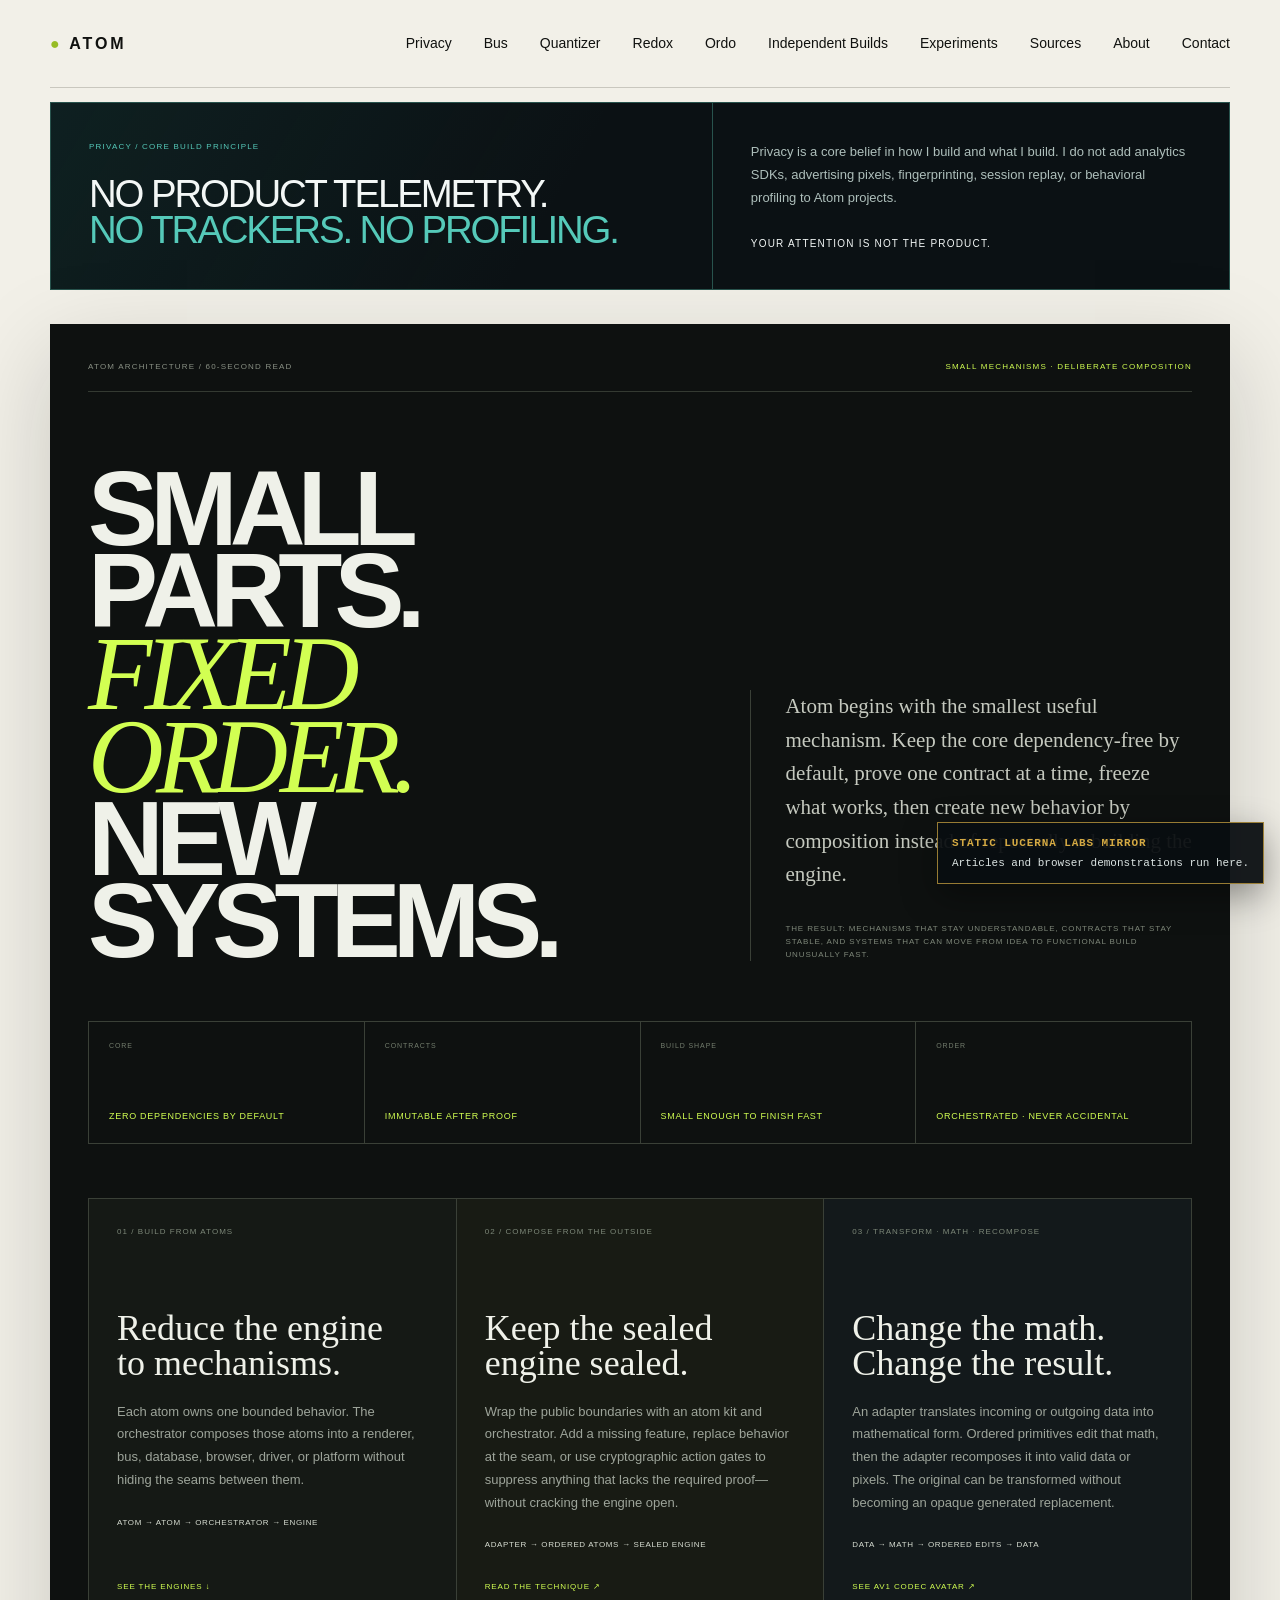
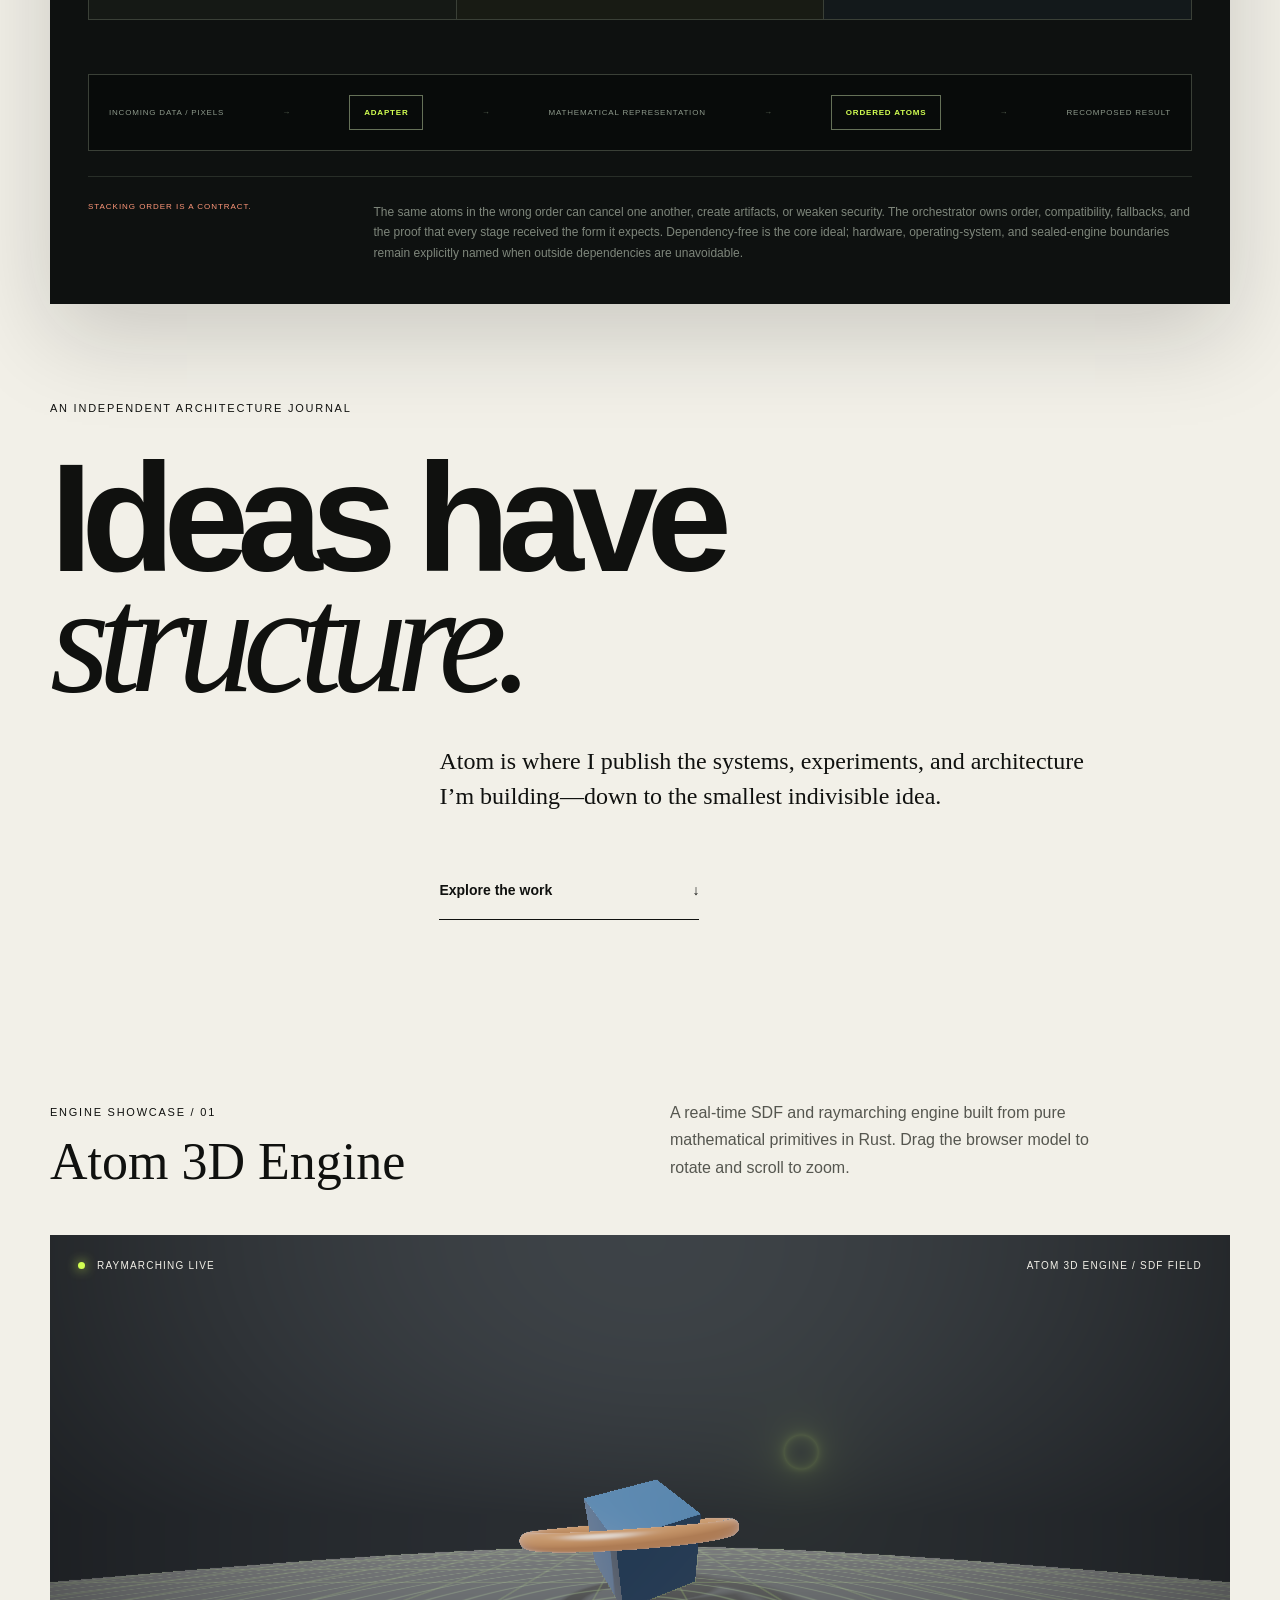
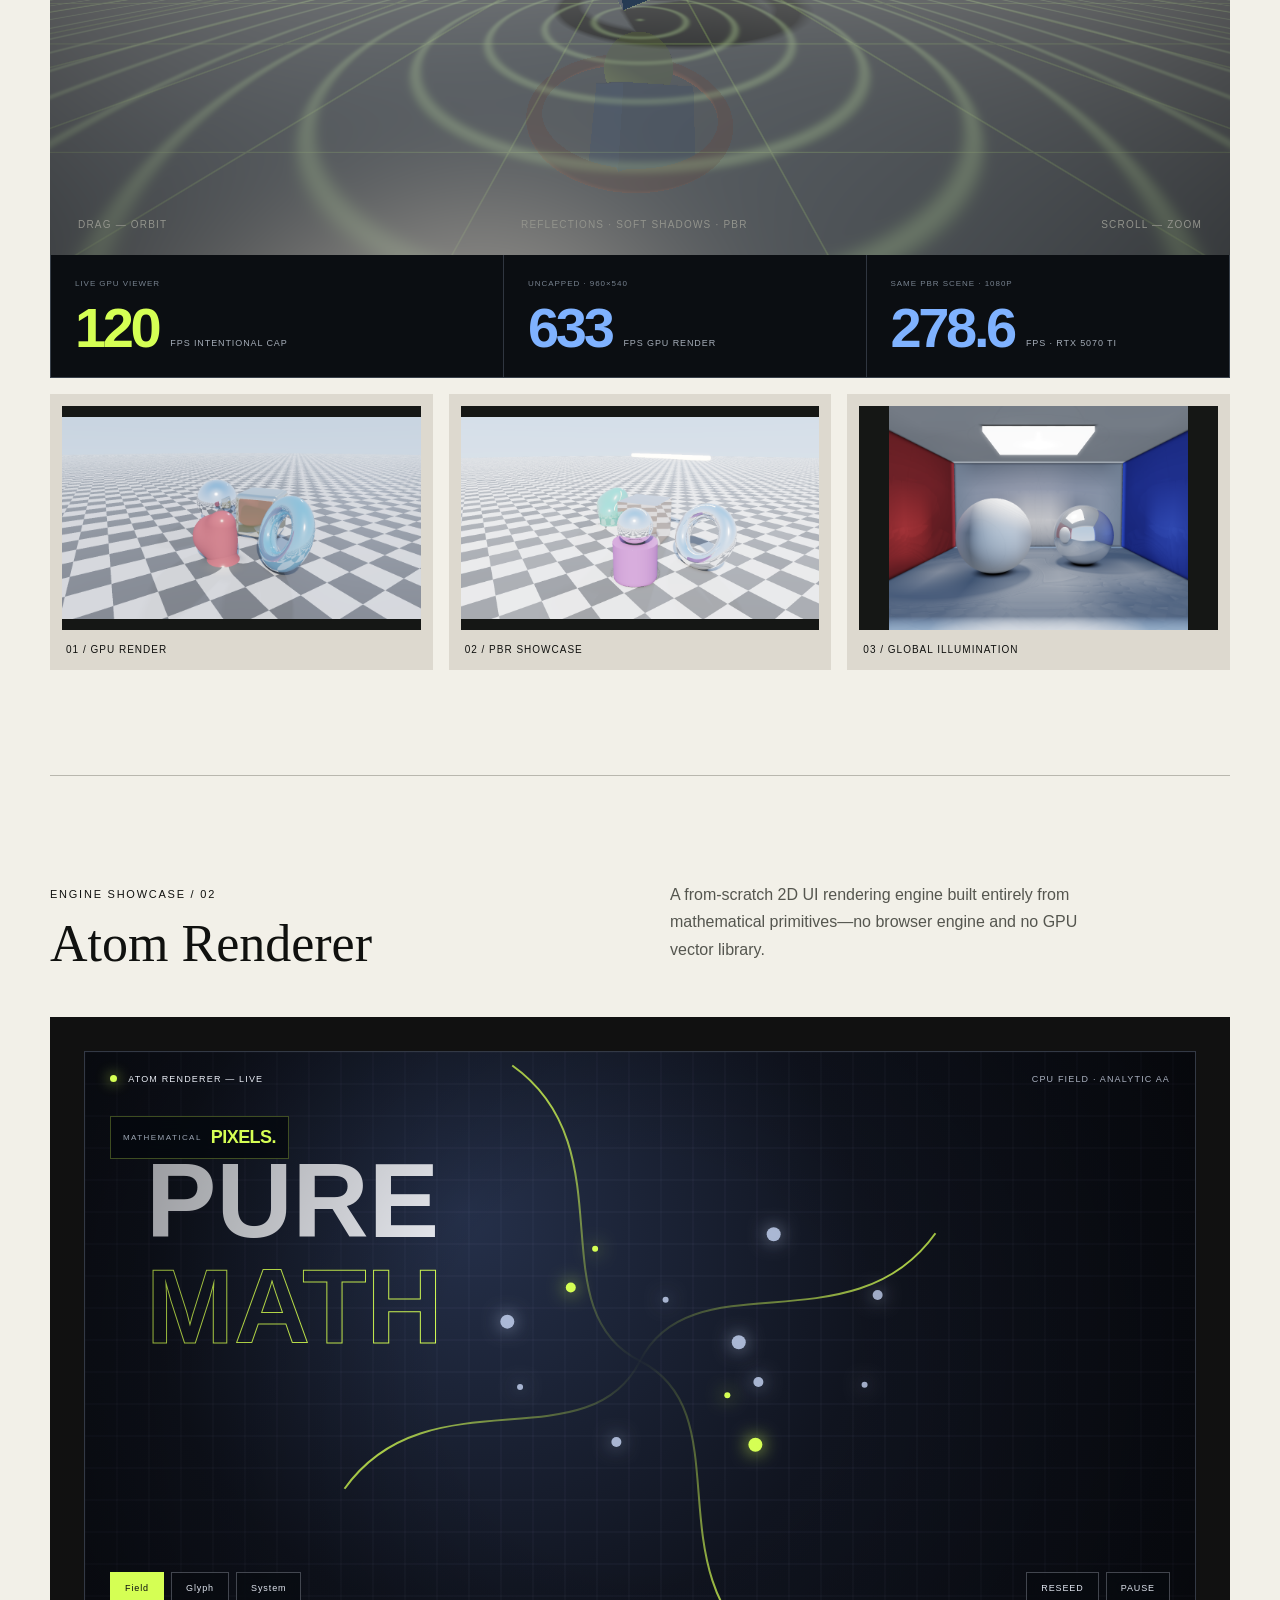
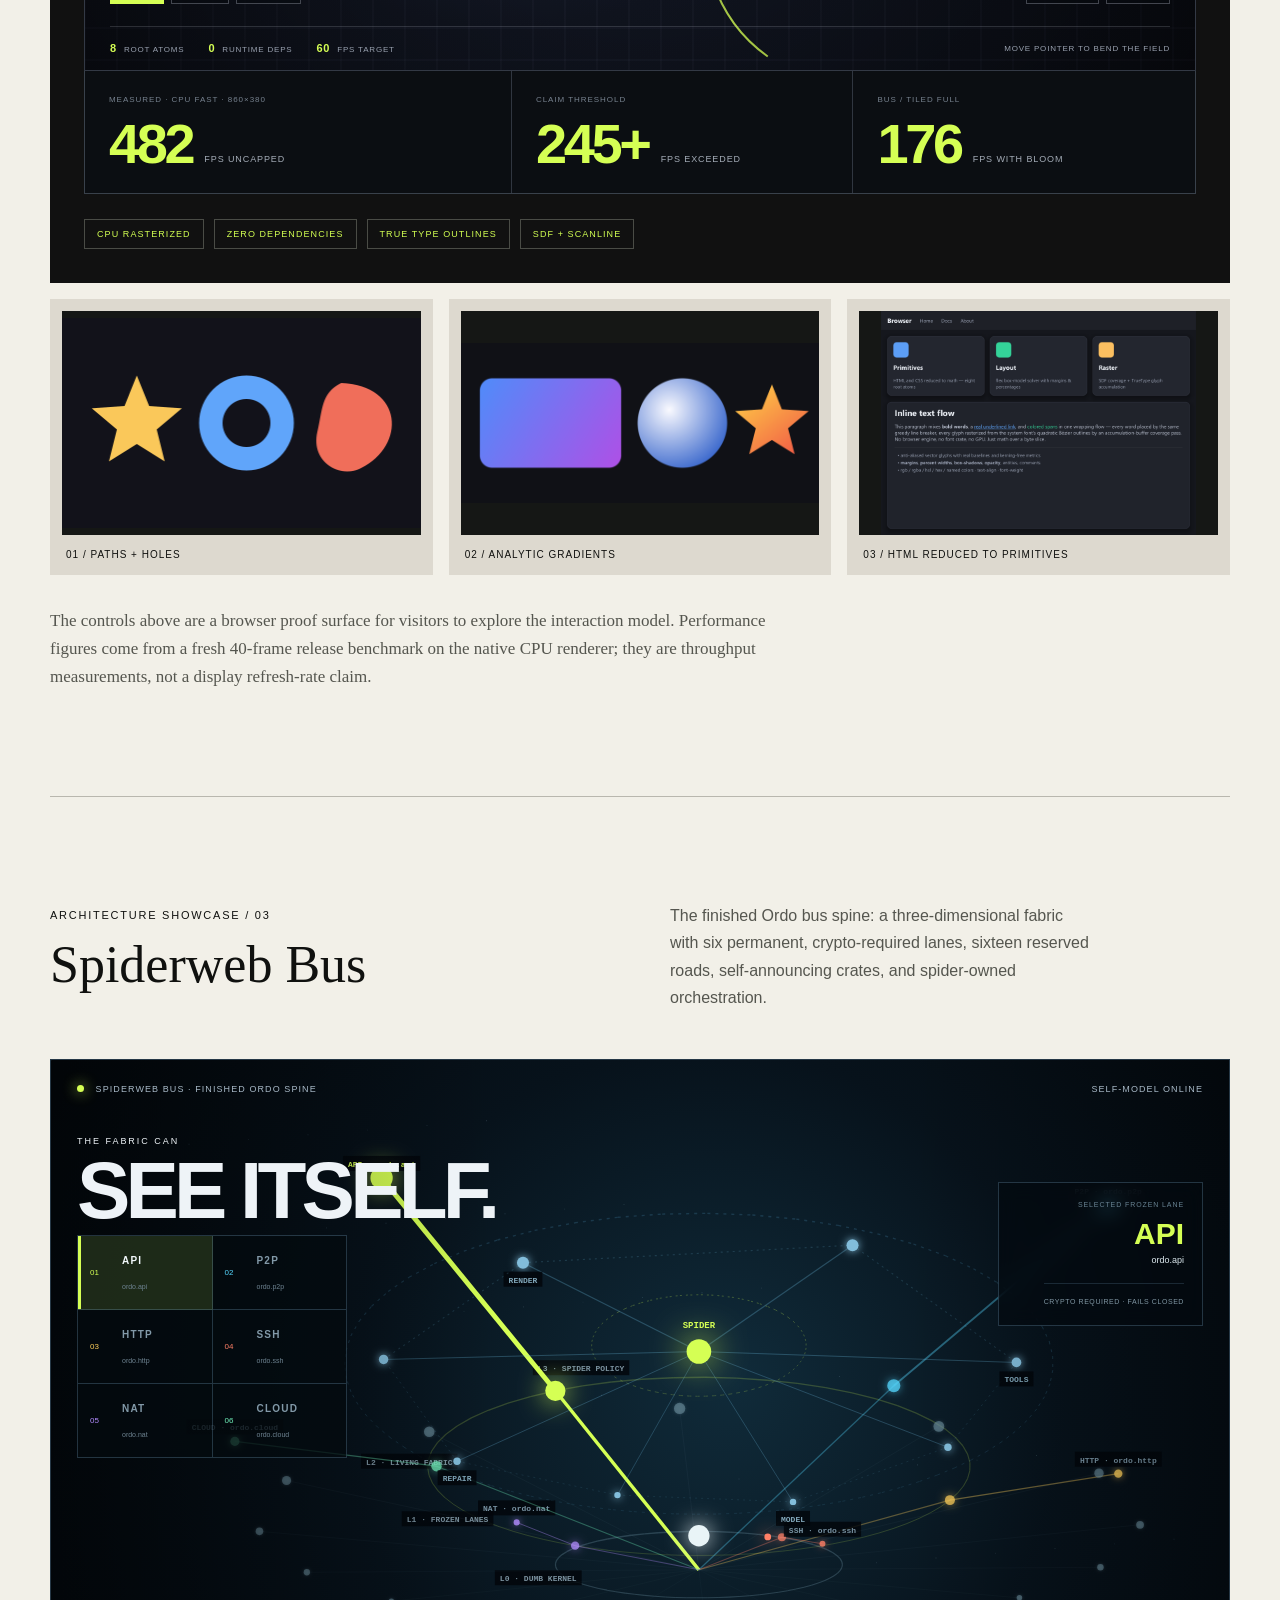
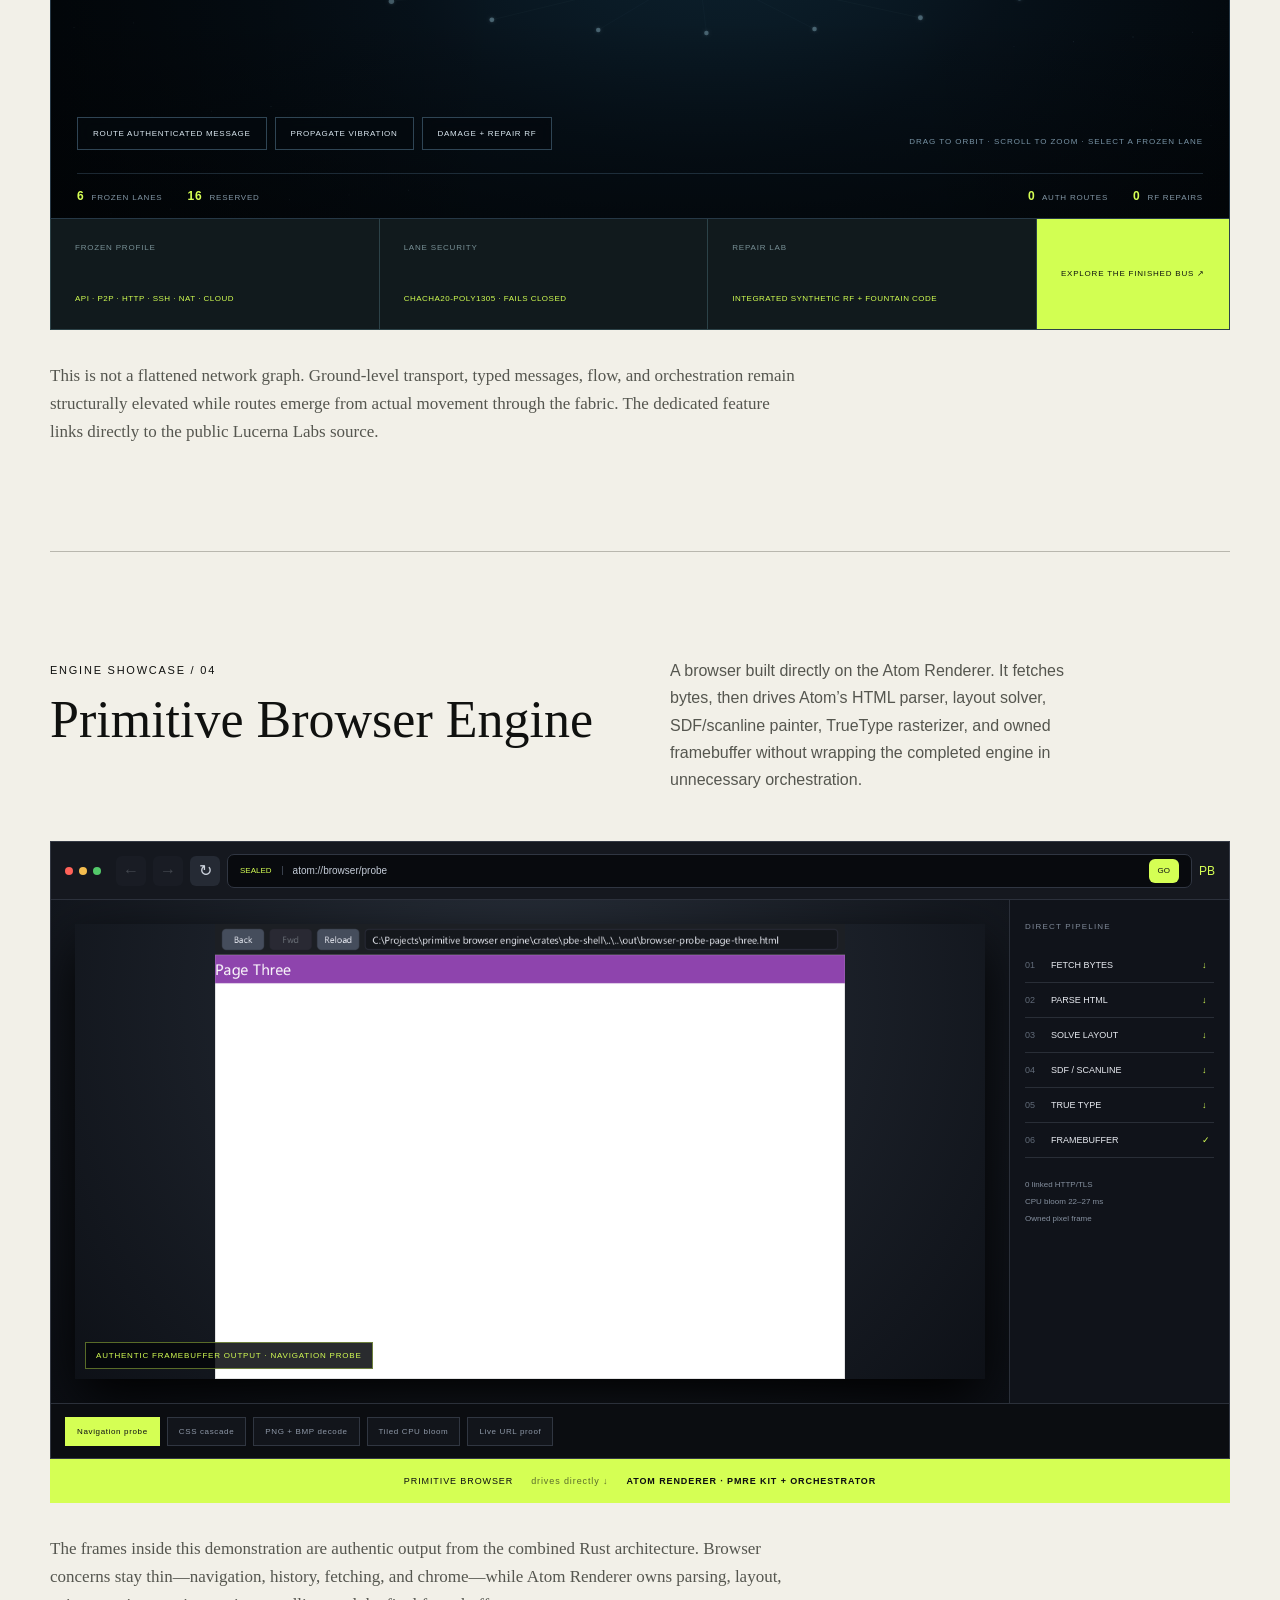
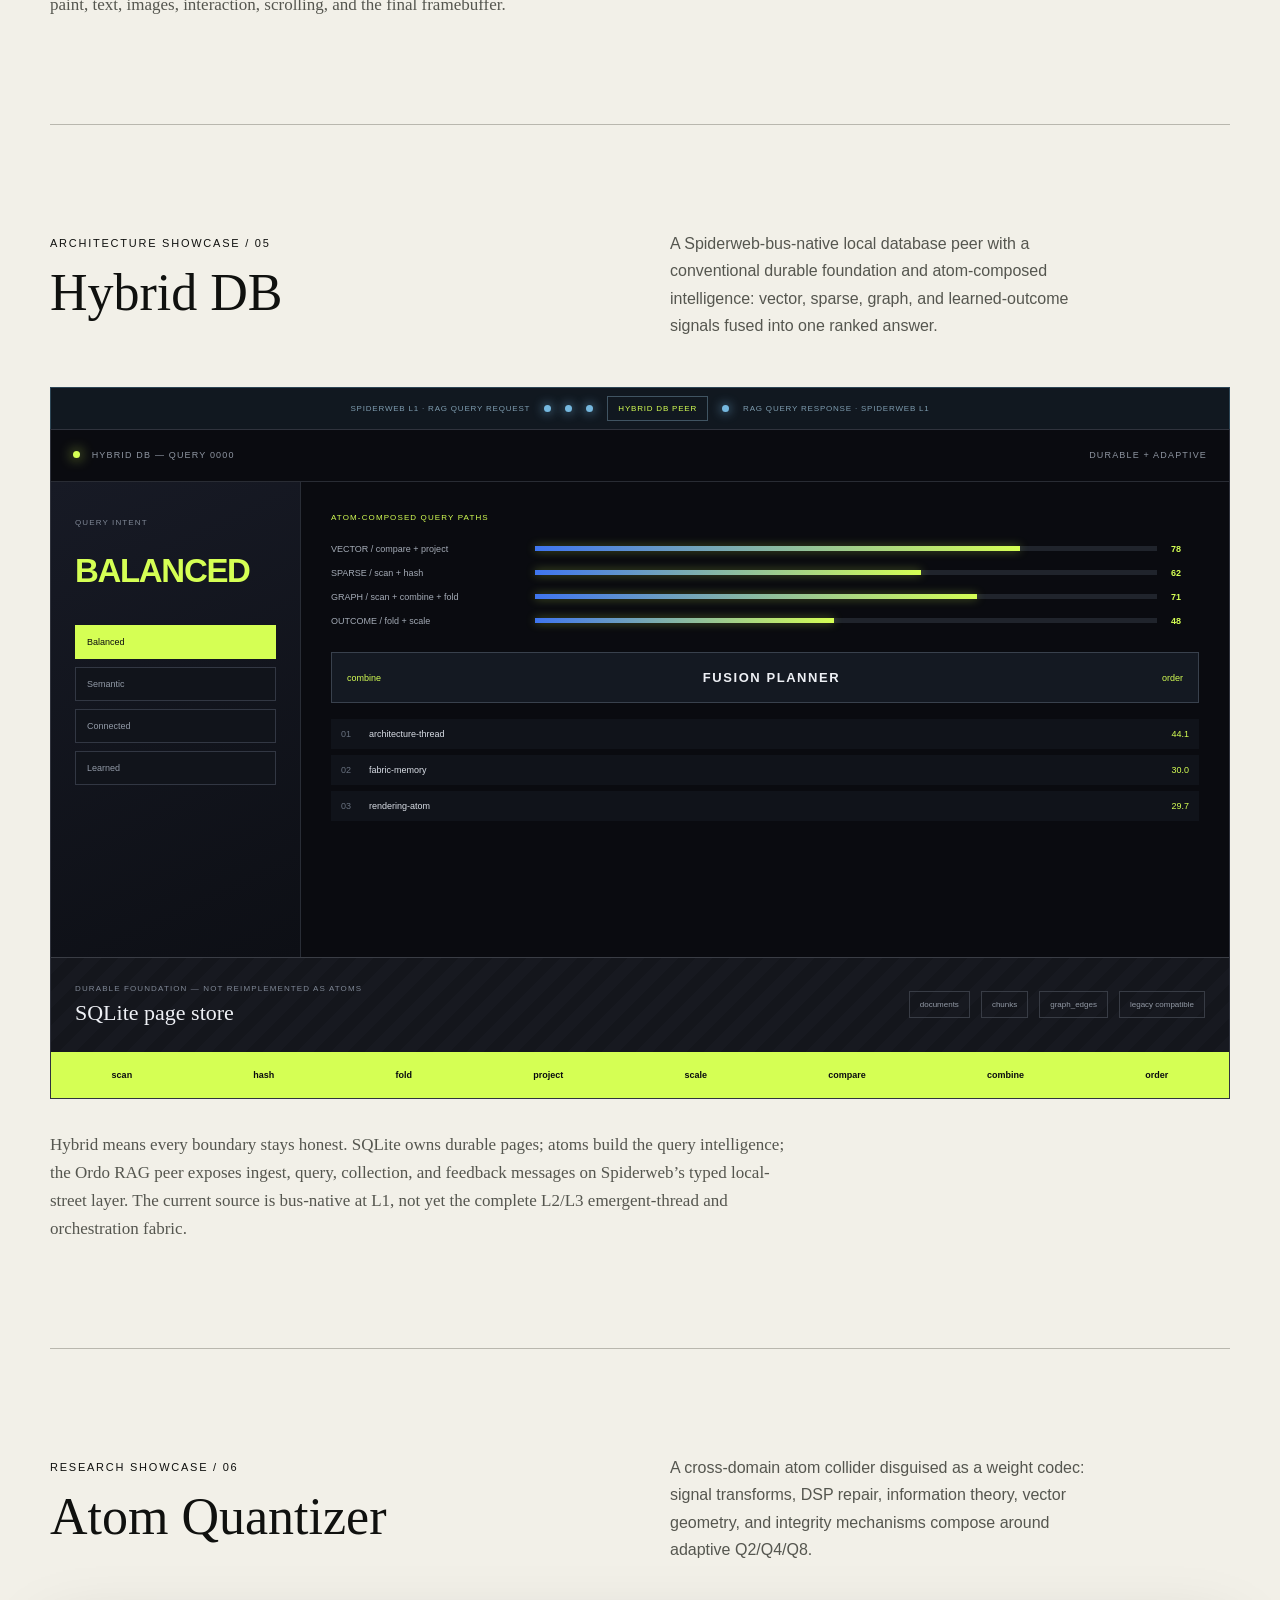
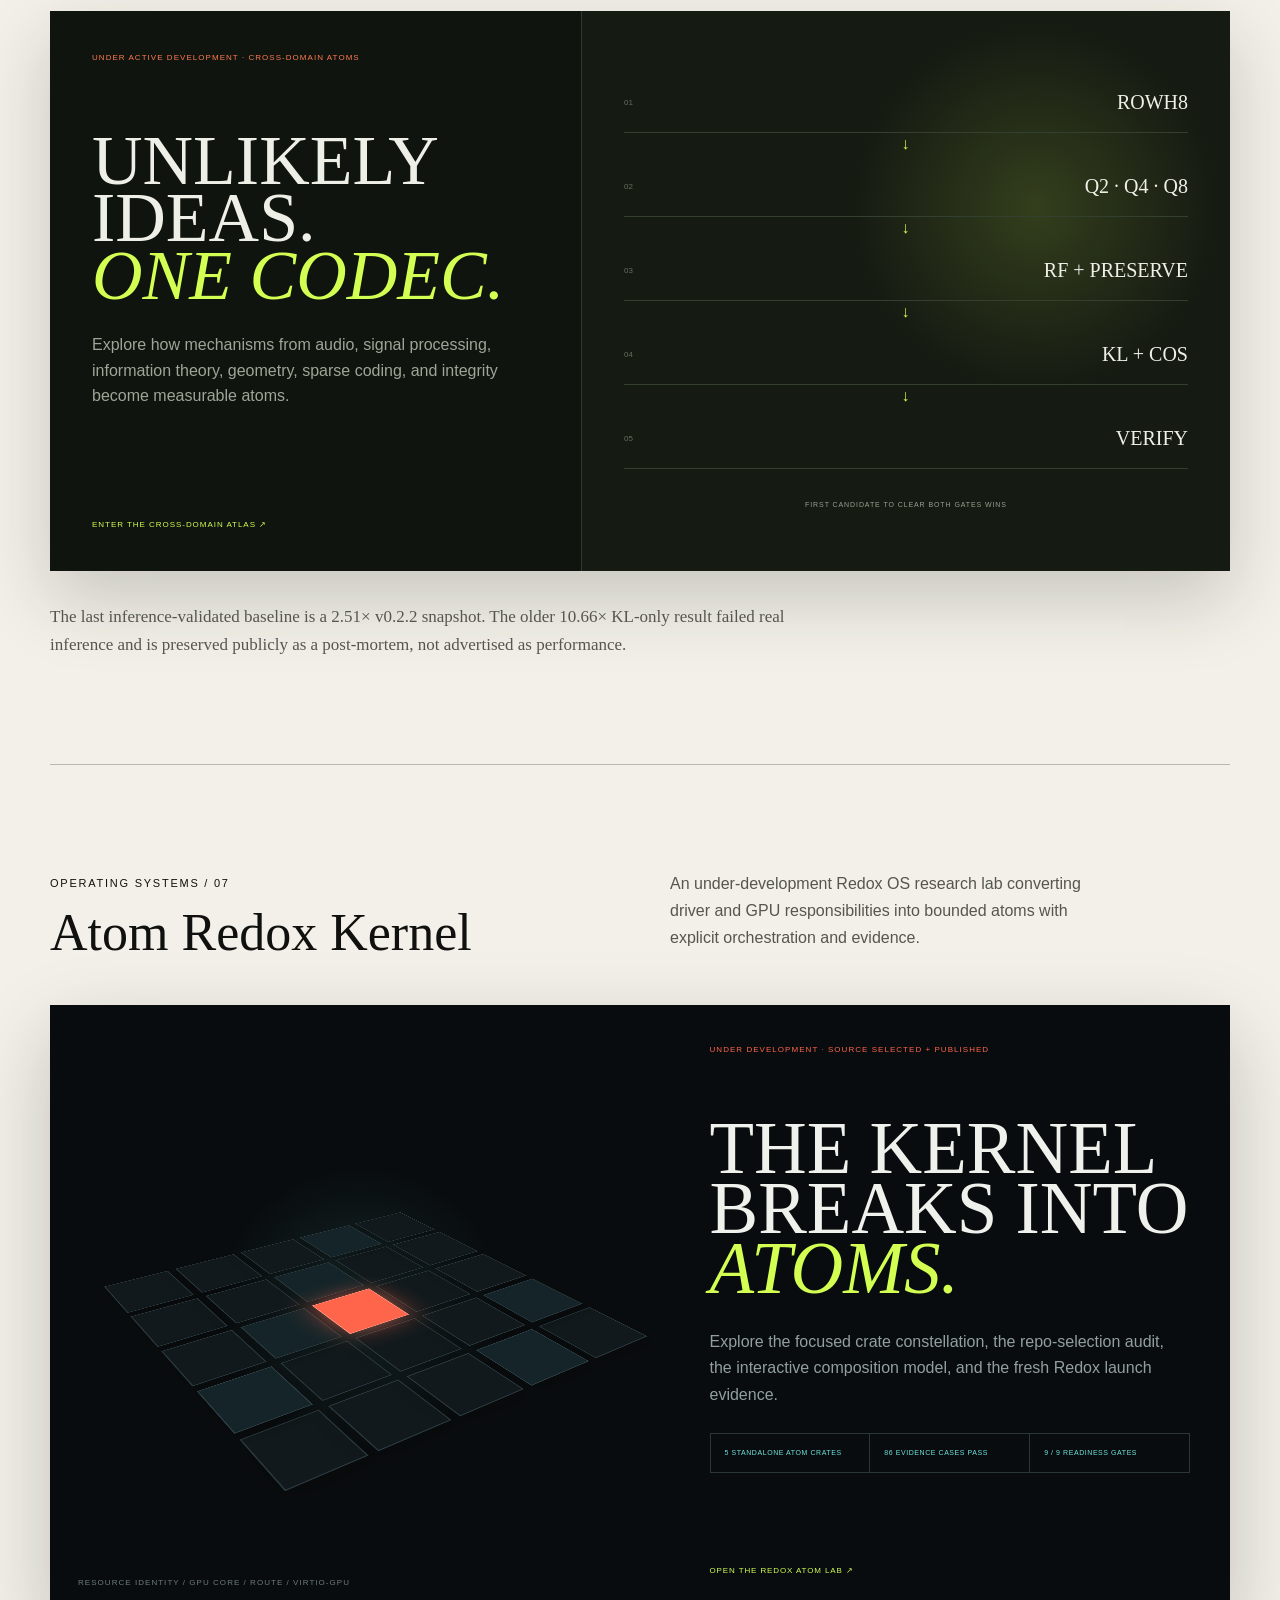
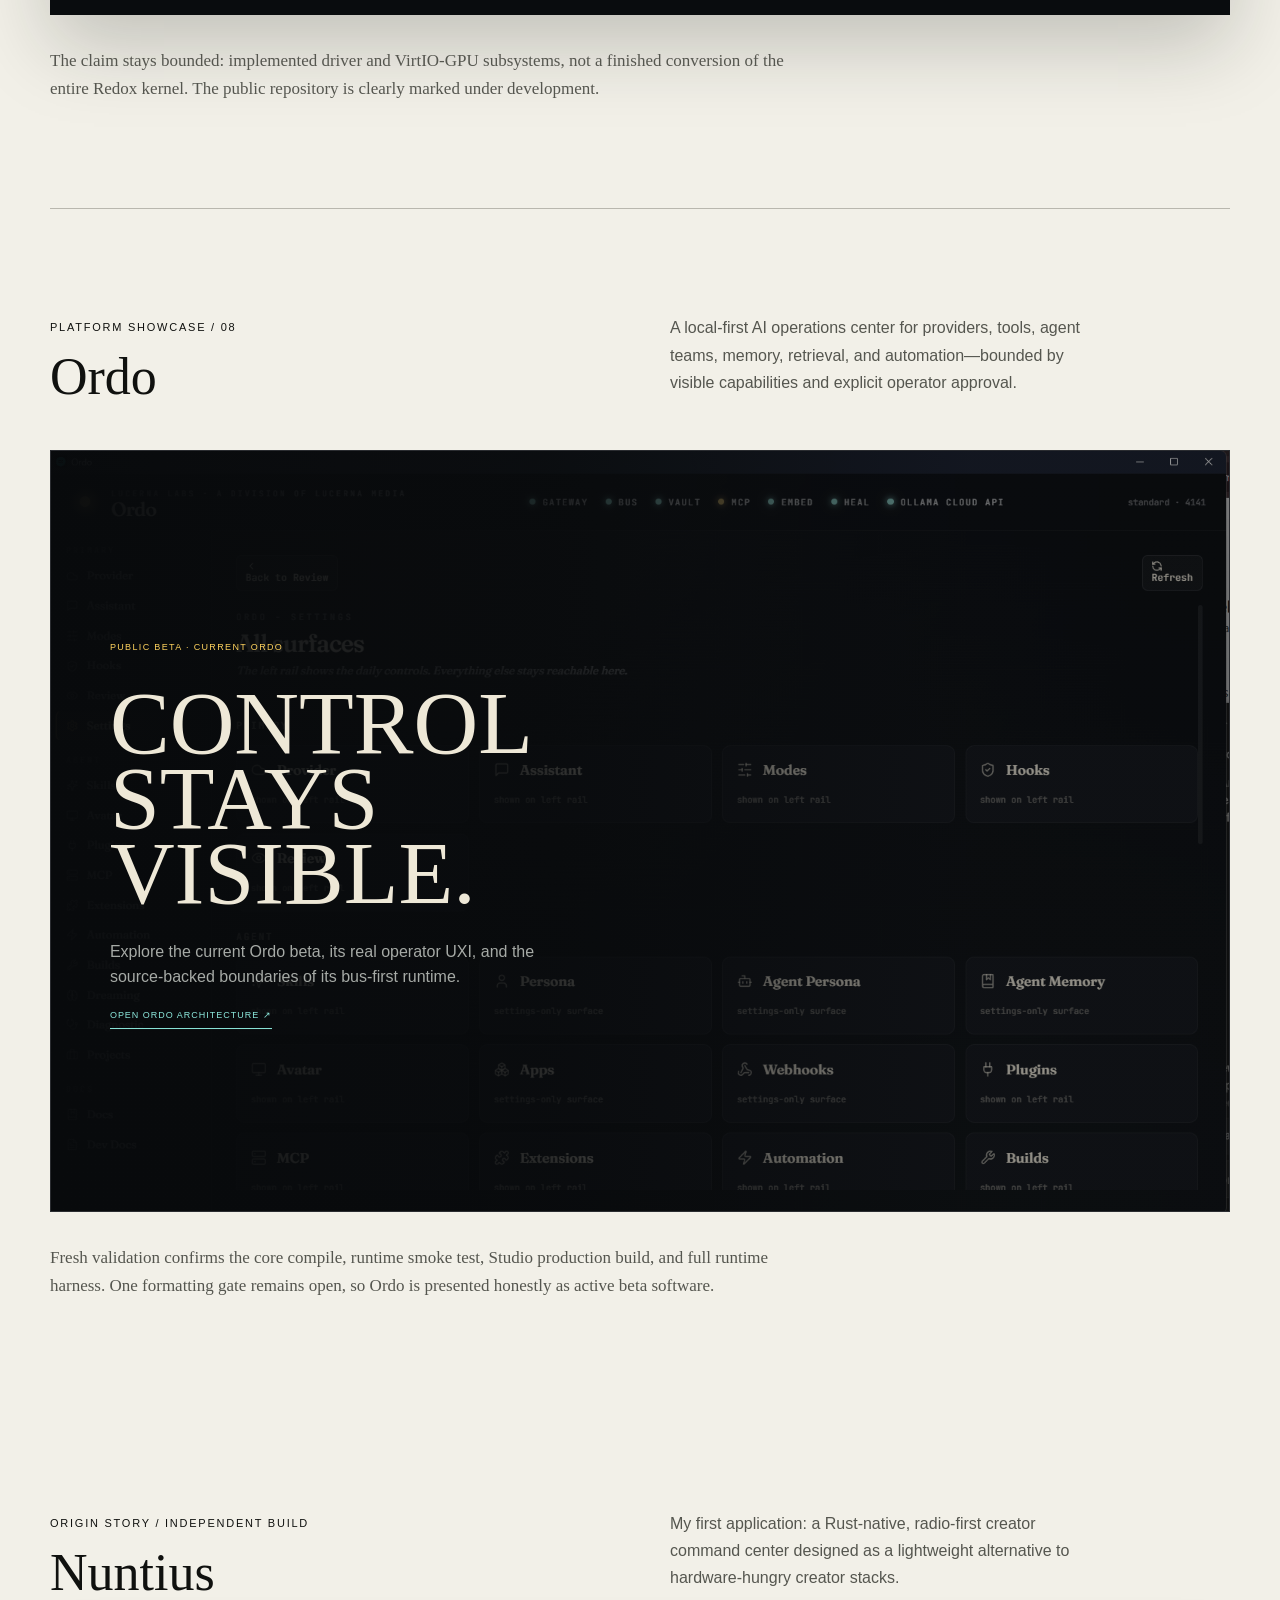
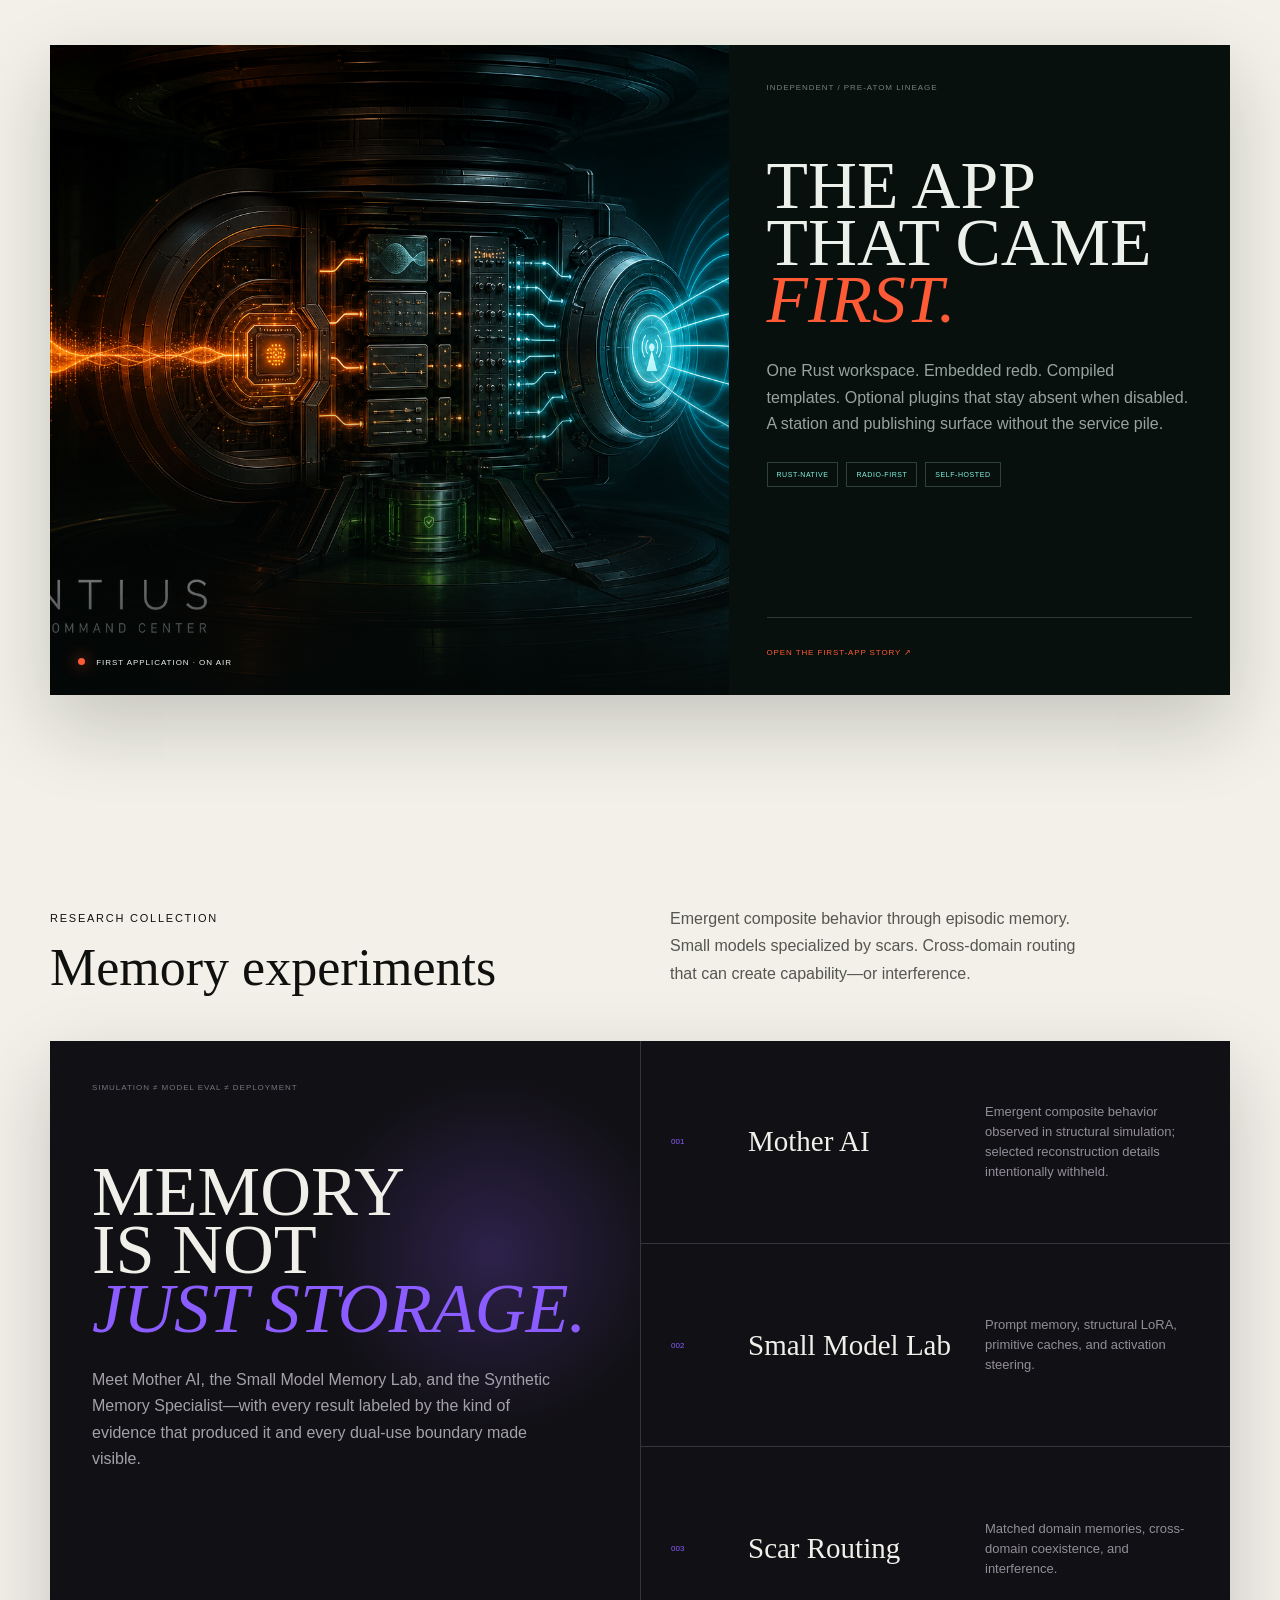
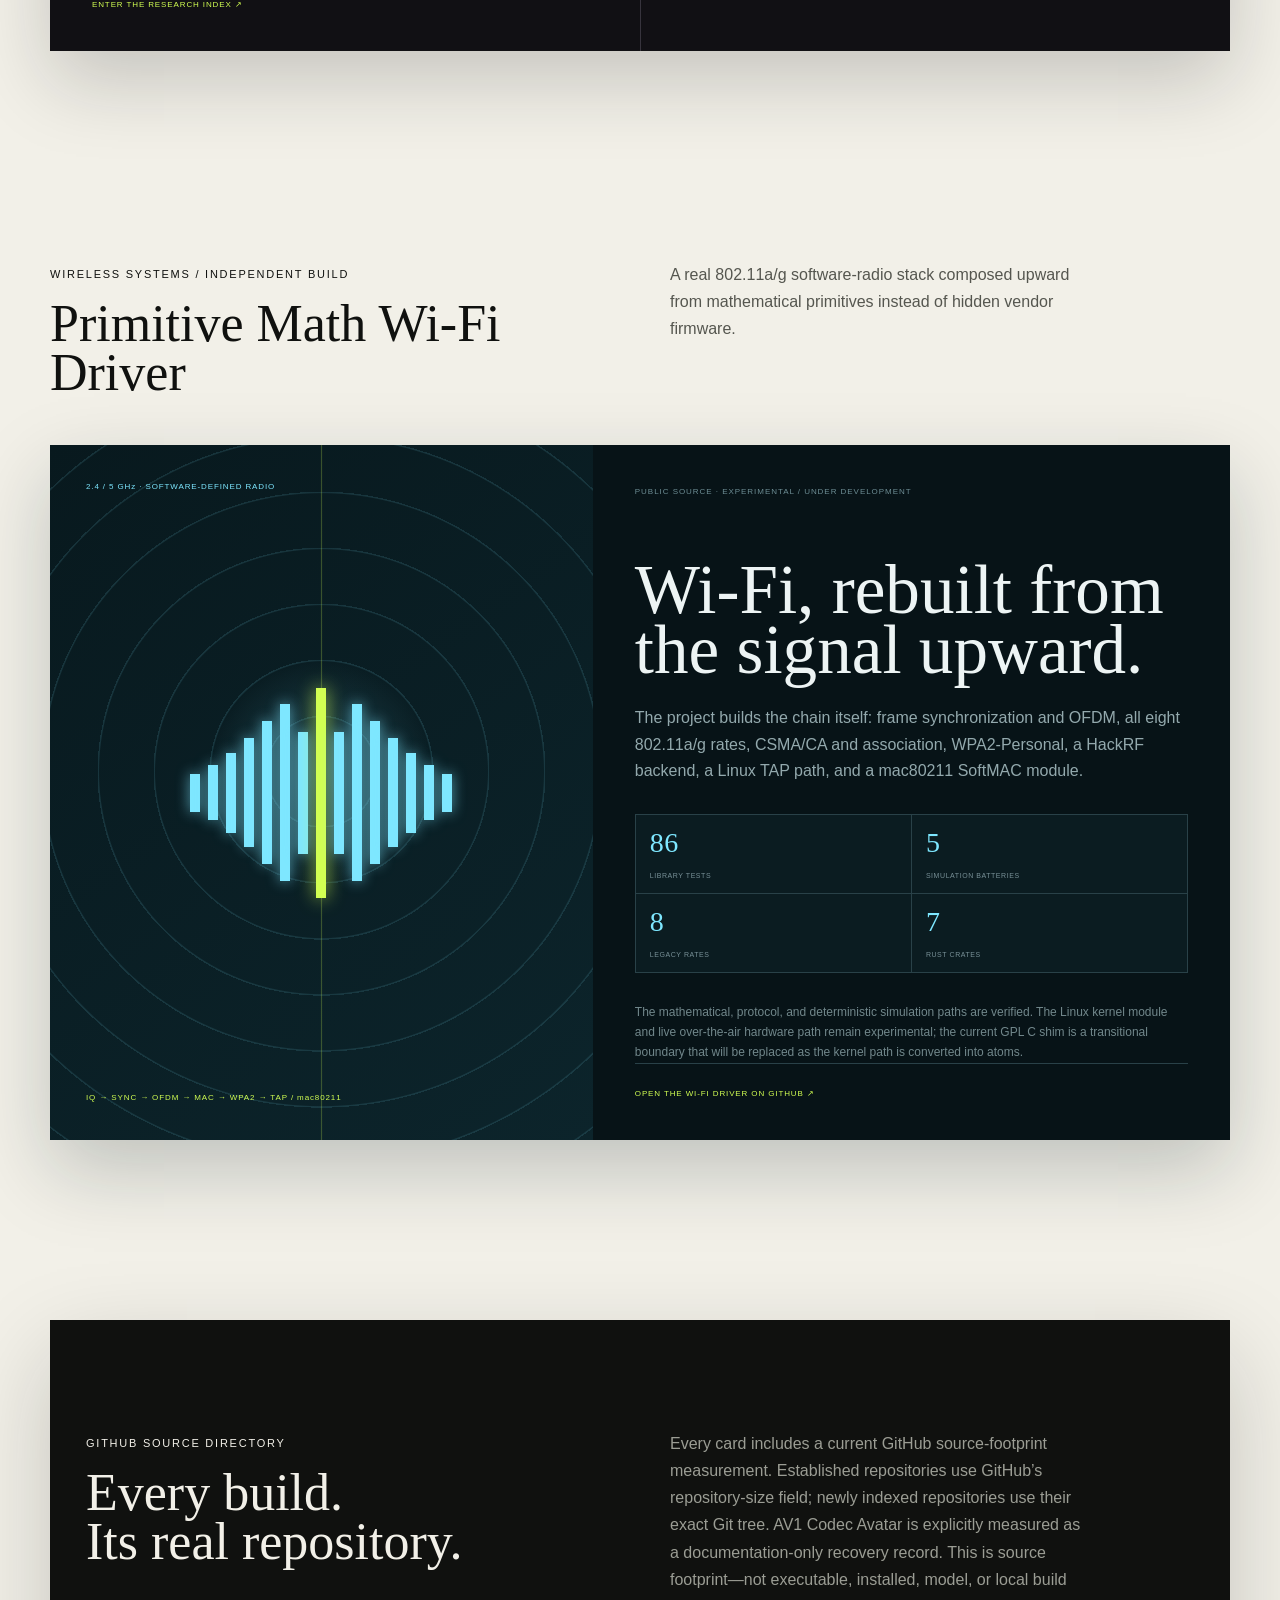
==== commit dafece7e: "Update Atom bio wording" ====
--- a/index.html
+++ b/index.html
@@ -108,4 +108,4 @@
 
 .__variable_geist_mono_1d9vkbf { --font-geist-mono: 'Geist Mono', sans-serif; }
 </style>
-<link rel="stylesheet" href="/mirror.css"><script>window.ATOM_STATIC_MIRROR=true;</script><script defer src="/mirror.js"></script></head><body class="__variable_geist_0erbg4v __variable_geist_mono_1d9vkbf antialiased"><main><nav class="nav shell"><a class="wordmark" href="#top" aria-label="Atom home"><span>●</span> ATOM</a><div class="navlinks"><a href="#privacy">Privacy</a><a href="/spiderweb">Bus</a><a href="/atom-quantizer">Quantizer</a><a href="/atom-redox-kernel">Redox</a><a href="/ordo">Ordo</a><a href="/systems">Independent Builds</a><a href="/experiments">Experiments</a><a href="#sources">Sources</a><a href="#about">About</a><a href="#contact">Contact</a></div></nav><section class="privacyDeclaration shell" id="privacy" aria-labelledby="privacy-title"><div class="privacyDeclarationLead"><span>PRIVACY / CORE BUILD PRINCIPLE</span><h2 id="privacy-title">NO PRODUCT TELEMETRY.<br/><em>NO TRACKERS. NO PROFILING.</em></h2></div><div class="privacyDeclarationBody"><p>Privacy is a core belief in how I build and what I build. I do not add analytics SDKs, advertising pixels, fingerprinting, session replay, or behavioral profiling to Atom projects.</p><strong>YOUR ATTENTION IS NOT THE PRODUCT.</strong></div></section><section class="architecturePrimer shell" id="top" aria-labelledby="architecture-summary-title"><div class="primerMeta"><span>ATOM ARCHITECTURE / 60-SECOND READ</span><span>SMALL MECHANISMS · DELIBERATE COMPOSITION</span></div><div class="primerLead"><h1 id="architecture-summary-title">SMALL PARTS.<br/><em>FIXED ORDER.</em><br/>NEW SYSTEMS.</h1><div class="primerIntro"><p>Atom begins with the smallest useful mechanism. Keep the core dependency-free by default, prove one contract at a time, freeze what works, then create new behavior by composition instead of repeatedly rebuilding the engine.</p><span>THE RESULT: MECHANISMS THAT STAY UNDERSTANDABLE, CONTRACTS THAT STAY STABLE, AND SYSTEMS THAT CAN MOVE FROM IDEA TO FUNCTIONAL BUILD UNUSUALLY FAST.</span></div></div><div class="primerSignals" aria-label="Atom architecture summary"><div><small>CORE</small><strong>ZERO DEPENDENCIES BY DEFAULT</strong></div><div><small>CONTRACTS</small><strong>IMMUTABLE AFTER PROOF</strong></div><div><small>BUILD SHAPE</small><strong>SMALL ENOUGH TO FINISH FAST</strong></div><div><small>ORDER</small><strong>ORCHESTRATED · NEVER ACCIDENTAL</strong></div></div><div class="primerMethods" id="composition-methods"><article class="primerMethod"><span>01 / BUILD FROM ATOMS</span><h2>Reduce the engine<br/>to mechanisms.</h2><p>Each atom owns one bounded behavior. The orchestrator composes those atoms into a renderer, bus, database, browser, driver, or platform without hiding the seams between them.</p><b>ATOM → ATOM → ORCHESTRATOR → ENGINE</b><a href="#viewer-title">SEE THE ENGINES ↓</a></article><article class="primerMethod"><span>02 / COMPOSE FROM THE OUTSIDE</span><h2>Keep the sealed<br/>engine sealed.</h2><p>Wrap the public boundaries with an atom kit and orchestrator. Add a missing feature, replace behavior at the seam, or use cryptographic action gates to suppress anything that lacks the required proof—without cracking the engine open.</p><b>ADAPTER → ORDERED ATOMS → SEALED ENGINE</b><a href="https://github.com/Lucerna-Labs/av1-avatar/blob/main/COMPOSE-FROM-OUTSIDE.md" target="_blank" rel="noreferrer">READ THE TECHNIQUE ↗</a></article><article class="primerMethod"><span>03 / TRANSFORM · MATH · RECOMPOSE</span><h2>Change the math.<br/>Change the result.</h2><p>An adapter translates incoming or outgoing data into mathematical form. Ordered primitives edit that math, then the adapter recomposes it into valid data or pixels. The original can be transformed without becoming an opaque generated replacement.</p><b>DATA → MATH → ORDERED EDITS → DATA</b><a href="/av1-avatar">SEE AV1 CODEC AVATAR ↗</a></article></div><div class="primerEquation" aria-label="Transform math and recompose sequence"><span>INCOMING DATA / PIXELS</span><i>→</i><b>ADAPTER</b><i>→</i><span>MATHEMATICAL REPRESENTATION</span><i>→</i><b>ORDERED ATOMS</b><i>→</i><span>RECOMPOSED RESULT</span></div><div class="primerBoundary"><strong>STACKING ORDER IS A CONTRACT.</strong><p>The same atoms in the wrong order can cancel one another, create artifacts, or weaken security. The orchestrator owns order, compatibility, fallbacks, and the proof that every stage received the form it expects. Dependency-free is the core ideal; hardware, operating-system, and sealed-engine boundaries remain explicitly named when outside dependencies are unavoidable.</p></div></section><section class="hero shell"><div class="eyebrow">An independent architecture journal</div><h1>Ideas have<br/><em>structure.</em></h1><p class="intro">Atom is where I publish the systems, experiments, and architecture I’m building—down to the smallest indivisible idea.</p><a class="cta" href="#writing">Explore the work <span>↓</span></a></section><section class="viewerSection shell" aria-labelledby="viewer-title"><div class="sectionHead"><div><span class="kicker">Engine showcase / 01</span><h2 id="viewer-title">Atom 3D Engine</h2></div><p>A real-time SDF and raymarching engine built from pure mathematical primitives in Rust. Drag the browser model to rotate and scroll to zoom.</p></div><div class="viewer cinematic"><canvas aria-label="Interactive Atom 3D Engine raymarched scene with reflections and soft shadows"></canvas><div class="viewerTop"><span><i></i> <!-- -->RAYMARCHING LIVE</span><span>ATOM 3D ENGINE / SDF FIELD</span></div><div class="viewerBottom"><span>DRAG — ORBIT</span><span>REFLECTIONS · SOFT SHADOWS · PBR</span><span>SCROLL — ZOOM</span></div></div><div class="performanceRail performance3d"><div><small>LIVE GPU VIEWER</small><strong>120</strong><span>FPS INTENTIONAL CAP</span></div><div><small>UNCAPPED · 960×540</small><strong>633</strong><span>FPS GPU RENDER</span></div><div><small>SAME PBR SCENE · 1080P</small><strong>278.6</strong><span>FPS · RTX 5070 TI</span></div></div><div class="renderGrid engineGallery"><figure><img src="/atom-3d-engine/gpu_render.png" alt="GPU scene rendered by the Atom 3D Engine"/><figcaption>01 / GPU render</figcaption></figure><figure><img src="/atom-3d-engine/showcase.png" alt="Material and lighting showcase rendered by the Atom 3D Engine"/><figcaption>02 / PBR showcase</figcaption></figure><figure><img src="/atom-3d-engine/gi_demo.png" alt="Global illumination demonstration rendered by the Atom 3D Engine"/><figcaption>03 / Global illumination</figcaption></figure></div></section><section class="renderer shell" aria-labelledby="renderer-title"><div class="sectionHead"><div><span class="kicker">Engine showcase / 02</span><h2 id="renderer-title">Atom Renderer</h2></div><p>A from-scratch 2D UI rendering engine built entirely from mathematical primitives—no browser engine and no GPU vector library.</p></div><div class="rendererHero"><div class="atom2dStage"><canvas aria-label="Interactive Atom Renderer Field demonstration"></canvas><div class="atom2dTop"><span class="live"><i></i> ATOM RENDERER — LIVE</span><span>CPU FIELD · ANALYTIC AA</span></div><div class="atom2dTitle"><span>MATHEMATICAL</span><strong>PIXELS.</strong></div><div class="atom2dControls"><div class="sceneTabs"><button class="active">Field</button><button class="">Glyph</button><button class="">System</button></div><div class="stageActions"><button>RESEED</button><button>PAUSE</button></div></div><div class="atom2dStats"><span><b>8</b> ROOT ATOMS</span><span><b>0</b> RUNTIME DEPS</span><span><b>60</b> FPS TARGET</span><span>MOVE POINTER TO BEND THE FIELD</span></div></div><div class="performanceRail"><div><small>MEASURED · CPU FAST · 860×380</small><strong>482</strong><span>FPS UNCAPPED</span></div><div><small>CLAIM THRESHOLD</small><strong>245+</strong><span>FPS EXCEEDED</span></div><div><small>BUS / TILED FULL</small><strong>176</strong><span>FPS WITH BLOOM</span></div></div><div class="rendererFacts"><span>CPU RASTERIZED</span><span>ZERO DEPENDENCIES</span><span>TRUE TYPE OUTLINES</span><span>SDF + SCANLINE</span></div></div><div class="renderGrid"><figure><img src="/atom-renderer/paths.png" alt="Atom Renderer mathematical path filling demonstration"/><figcaption>01 / Paths + holes</figcaption></figure><figure><img src="/atom-renderer/gradients.png" alt="Atom Renderer linear and radial gradient demonstration"/><figcaption>02 / Analytic gradients</figcaption></figure><figure><img src="/atom-renderer/html.png" alt="HTML and CSS rendered by Atom Renderer"/><figcaption>03 / HTML reduced to primitives</figcaption></figure></div><p class="rendererNote">The controls above are a browser proof surface for visitors to explore the interaction model. Performance figures come from a fresh 40-frame release benchmark on the native CPU renderer; they are throughput measurements, not a display refresh-rate claim.</p></section><section class="renderer shell" aria-labelledby="bus-title"><div class="sectionHead"><div><span class="kicker">Architecture showcase / 03</span><h2 id="bus-title">Spiderweb Bus</h2></div><p>The finished Ordo bus spine: a three-dimensional fabric with six permanent, crypto-required lanes, sixteen reserved roads, self-announcing crates, and spider-owned orchestration.</p></div><div class="busStage"><canvas aria-label="Interactive 3D self-representation of the finished Spiderweb Bus with six frozen lanes, sixteen reserved coordinates, a dumb kernel, living spider orchestration, authenticated traffic, and RF repair"></canvas><div class="busTop"><span><i></i> SPIDERWEB BUS · FINISHED ORDO SPINE</span><span>SELF-MODEL ONLINE</span></div><div class="busHeadline"><span>THE FABRIC CAN</span><strong>SEE ITSELF.</strong></div><div class="busLaneTabs" role="tablist" aria-label="Frozen Spiderweb lanes"><button type="button" role="tab" aria-selected="true" style="--lane-color:#d5ff54"><b>0<!-- -->1</b><span>API</span><small>ordo.api</small></button><button type="button" role="tab" aria-selected="false" style="--lane-color:#55d7ff"><b>0<!-- -->2</b><span>P2P</span><small>ordo.p2p</small></button><button type="button" role="tab" aria-selected="false" style="--lane-color:#ffcf5a"><b>0<!-- -->3</b><span>HTTP</span><small>ordo.http</small></button><button type="button" role="tab" aria-selected="false" style="--lane-color:#ff7f66"><b>0<!-- -->4</b><span>SSH</span><small>ordo.ssh</small></button><button type="button" role="tab" aria-selected="false" style="--lane-color:#b38cff"><b>0<!-- -->5</b><span>NAT</span><small>ordo.nat</small></button><button type="button" role="tab" aria-selected="false" style="--lane-color:#71f2bc"><b>0<!-- -->6</b><span>CLOUD</span><small>ordo.cloud</small></button></div><div class="busTelemetry" aria-live="polite"><small>SELECTED FROZEN LANE</small><strong>API</strong><code>ordo.api</code><span>CRYPTO REQUIRED · FAILS CLOSED</span></div><div class="busControls"><button type="button">ROUTE AUTHENTICATED MESSAGE</button><button type="button">PROPAGATE VIBRATION</button><button type="button">DAMAGE + REPAIR RF</button></div><div class="busOrbitHint">DRAG TO ORBIT · SCROLL TO ZOOM · SELECT A FROZEN LANE</div><div class="busMetrics"><span><b>6</b> FROZEN LANES</span><span><b>16</b> RESERVED</span><span><b>0</b> AUTH ROUTES</span><span><b>0</b> RF REPAIRS</span></div></div><a class="busFeatureRail" href="/spiderweb"><span><small>FROZEN PROFILE</small><strong>API · P2P · HTTP · SSH · NAT · CLOUD</strong></span><span><small>LANE SECURITY</small><strong>CHACHA20-POLY1305 · FAILS CLOSED</strong></span><span><small>REPAIR LAB</small><strong>INTEGRATED SYNTHETIC RF + FOUNTAIN CODE</strong></span><b>EXPLORE THE FINISHED BUS ↗</b></a><p class="rendererNote">This is not a flattened network graph. Ground-level transport, typed messages, flow, and orchestration remain structurally elevated while routes emerge from actual movement through the fabric. The dedicated feature links directly to the public Lucerna Labs source.</p></section><section class="renderer shell" aria-labelledby="browser-title"><div class="sectionHead"><div><span class="kicker">Engine showcase / 04</span><h2 id="browser-title">Primitive Browser Engine</h2></div><p>A browser built directly on the Atom Renderer. It fetches bytes, then drives Atom’s HTML parser, layout solver, SDF/scanline painter, TrueType rasterizer, and owned framebuffer without wrapping the completed engine in unnecessary orchestration.</p></div><div class="pbeStage"><div class="pbeChrome"><div class="traffic"><i></i><i></i><i></i></div><button disabled="" aria-label="Back">←</button><button disabled="" aria-label="Forward">→</button><button aria-label="Reload">↻</button><form class="address"><span>SEALED</span><input aria-label="Primitive Browser URL" spellCheck="false" name="url" value="atom://browser/probe"/><button type="submit">GO</button></form><b>PB</b></div><div class="pbeBody"><div class="pbeViewport"><img src="/primitive-browser/browser-probe.bmp" alt="Authentic Primitive Browser Engine output: Navigation probe"/><div class="frameTag">AUTHENTIC FRAMEBUFFER OUTPUT · <!-- -->NAVIGATION PROBE</div></div><aside><span class="asideKicker">DIRECT PIPELINE</span><div class="pipe"><i>01</i><b>FETCH BYTES</b><span>↓</span></div><div class="pipe"><i>02</i><b>PARSE HTML</b><span>↓</span></div><div class="pipe"><i>03</i><b>SOLVE LAYOUT</b><span>↓</span></div><div class="pipe"><i>04</i><b>SDF / SCANLINE</b><span>↓</span></div><div class="pipe"><i>05</i><b>TRUE TYPE</b><span>↓</span></div><div class="pipe"><i>06</i><b>FRAMEBUFFER</b><span>✓</span></div><div class="pbeFacts"><span>0 linked HTTP/TLS</span><span>CPU bloom 22–27 ms</span><span>Owned pixel frame</span></div></aside></div><div class="pbeTabs"><button class="active">Navigation probe</button><button class="">CSS cascade</button><button class="">PNG + BMP decode</button><button class="">Tiled CPU bloom</button><button class="">Live URL proof</button></div></div><div class="inheritanceRail"><span>PRIMITIVE BROWSER</span><b>drives directly ↓</b><span>ATOM RENDERER · PMRE KIT + ORCHESTRATOR</span></div><p class="rendererNote">The frames inside this demonstration are authentic output from the combined Rust architecture. Browser concerns stay thin—navigation, history, fetching, and chrome—while Atom Renderer owns parsing, layout, paint, text, images, interaction, scrolling, and the final framebuffer.</p></section><section class="renderer shell" aria-labelledby="hybrid-title"><div class="sectionHead"><div><span class="kicker">Architecture showcase / 05</span><h2 id="hybrid-title">Hybrid DB</h2></div><p>A Spiderweb-bus-native local database peer with a conventional durable foundation and atom-composed intelligence: vector, sparse, graph, and learned-outcome signals fused into one ranked answer.</p></div><div class="busRail"><span>SPIDERWEB L1 · RAG QUERY REQUEST</span><i></i><i></i><i></i><b>HYBRID DB PEER</b><i></i><span>RAG QUERY RESPONSE · SPIDERWEB L1</span></div><div class="hdbStage"><div class="hdbTop"><span><i></i> HYBRID DB — QUERY <!-- -->0000</span><span>DURABLE + ADAPTIVE</span></div><div class="hdbCore"><div class="queryInput"><small>QUERY INTENT</small><strong>BALANCED</strong><div><button class="active">Balanced</button><button class="">Semantic</button><button class="">Connected</button><button class="">Learned</button></div></div><div class="fusion"><span class="atomCap">ATOM-COMPOSED QUERY PATHS</span><div class="signal"><span>VECTOR / compare + project</span><div><i style="width:78%"></i></div><b>78</b></div><div class="signal"><span>SPARSE / scan + hash</span><div><i style="width:62%"></i></div><b>62</b></div><div class="signal"><span>GRAPH / scan + combine + fold</span><div><i style="width:71%"></i></div><b>71</b></div><div class="signal"><span>OUTCOME / fold + scale</span><div><i style="width:48%"></i></div><b>48</b></div><div class="planner"><span>combine</span><b>FUSION PLANNER</b><span>order</span></div><div class="ranked"><span>01 <b>architecture-thread</b><i>44.1</i></span><span>02 <b>fabric-memory</b><i>30.0</i></span><span>03 <b>rendering-atom</b><i>29.7</i></span></div></div></div><div class="sqliteBase"><div><small>DURABLE FOUNDATION — NOT REIMPLEMENTED AS ATOMS</small><strong>SQLite page store</strong></div><span>documents</span><span>chunks</span><span>graph_edges</span><span>legacy compatible</span></div><div class="hdbAtoms"><span>scan</span><span>hash</span><span>fold</span><span>project</span><span>scale</span><span>compare</span><span>combine</span><span>order</span></div></div><p class="rendererNote">Hybrid means every boundary stays honest. SQLite owns durable pages; atoms build the query intelligence; the Ordo RAG peer exposes ingest, query, collection, and feedback messages on Spiderweb’s typed local-street layer. The current source is bus-native at L1, not yet the complete L2/L3 emergent-thread and orchestration fabric.</p></section><section class="renderer shell" aria-labelledby="quantizer-title"><div class="sectionHead"><div><span class="kicker">Research showcase / 06</span><h2 id="quantizer-title">Atom Quantizer</h2></div><p>A cross-domain atom collider disguised as a weight codec: signal transforms, DSP repair, information theory, vector geometry, and integrity mechanisms compose around adaptive Q2/Q4/Q8.</p></div><a class="quantizerTeaser" href="/atom-quantizer"><div class="quantizerTeaserCopy"><small>UNDER ACTIVE DEVELOPMENT · CROSS-DOMAIN ATOMS</small><h3>UNLIKELY<br/>IDEAS.<br/><em>ONE CODEC.</em></h3><p>Explore how mechanisms from audio, signal processing, information theory, geometry, sparse coding, and integrity become measurable atoms.</p><span>ENTER THE CROSS-DOMAIN ATLAS ↗</span></div><div class="quantizerTeaserStages"><div><b>01</b><span>ROWH8</span></div><i>→</i><div><b>02</b><span>Q2 · Q4 · Q8</span></div><i>→</i><div><b>03</b><span>RF + PRESERVE</span></div><i>→</i><div><b>04</b><span>KL + COS</span></div><i>→</i><div><b>05</b><span>VERIFY</span></div><strong>FIRST CANDIDATE TO CLEAR BOTH GATES WINS</strong></div></a><p class="rendererNote">The last inference-validated baseline is a 2.51× v0.2.2 snapshot. The older 10.66× KL-only result failed real inference and is preserved publicly as a post-mortem, not advertised as performance.</p></section><section class="renderer shell" aria-labelledby="redox-title"><div class="sectionHead"><div><span class="kicker">Operating systems / 07</span><h2 id="redox-title">Atom Redox Kernel</h2></div><p>An under-development Redox OS research lab converting driver and GPU responsibilities into bounded atoms with explicit orchestration and evidence.</p></div><a class="redoxHome" href="/atom-redox-kernel"><div class="redoxHomeVisual"><div class="redoxHomePlane"><i></i><i></i><i></i><i></i><i></i><i></i><i></i><i></i><i></i><i></i><i></i><i></i><i></i><i></i><i></i><i></i><i></i><i></i><i></i><i></i><i></i><i></i><i></i><i></i><i></i></div><span>RESOURCE IDENTITY / GPU CORE / ROUTE / VIRTIO-GPU</span></div><div class="redoxHomeCopy"><small>UNDER DEVELOPMENT · SOURCE SELECTED + PUBLISHED</small><h3>THE KERNEL<br/>BREAKS INTO<br/><em>ATOMS.</em></h3><p>Explore the focused crate constellation, the repo-selection audit, the interactive composition model, and the fresh Redox launch evidence.</p><div class="redoxHomeStats"><span>5 STANDALONE ATOM CRATES</span><span>86 EVIDENCE CASES PASS</span><span>9 / 9 READINESS GATES</span></div><b>OPEN THE REDOX ATOM LAB ↗</b></div></a><p class="rendererNote">The claim stays bounded: implemented driver and VirtIO-GPU subsystems, not a finished conversion of the entire Redox kernel. The public repository is clearly marked under development.</p></section><section class="renderer shell" aria-labelledby="ordo-title"><div class="sectionHead"><div><span class="kicker">Platform showcase / 08</span><h2 id="ordo-title">Ordo</h2></div><p>A local-first AI operations center for providers, tools, agent teams, memory, retrieval, and automation—bounded by visible capabilities and explicit operator approval.</p></div><div class="ordoTeaser"><img src="/ordo/studio.png" alt="Current Ordo desktop operator interface"/><div class="ordoTeaserCopy"><small>PUBLIC BETA · CURRENT ORDO</small><h3>CONTROL<br/>STAYS<br/>VISIBLE.</h3><p>Explore the current Ordo beta, its real operator UXI, and the source-backed boundaries of its bus-first runtime.</p><a href="/ordo">OPEN ORDO ARCHITECTURE ↗</a></div></div><p class="rendererNote">Fresh validation confirms the core compile, runtime smoke test, Studio production build, and full runtime harness. One formatting gate remains open, so Ordo is presented honestly as active beta software.</p></section><section class="firstApp shell" aria-labelledby="nuntius-title"><div class="sectionHead"><div><span class="kicker">Origin story / independent build</span><h2 id="nuntius-title">Nuntius</h2></div><p>My first application: a Rust-native, radio-first creator command center designed as a lightweight alternative to hardware-hungry creator stacks.</p></div><a class="nuntiusHome" href="/nuntius"><div class="nuntiusHomeImage"><img src="/nuntius-og.png" alt="Nuntius creator command center architecture"/><span><i></i> FIRST APPLICATION · ON AIR</span></div><div class="nuntiusHomeCopy"><small>INDEPENDENT / PRE-ATOM LINEAGE</small><h3>THE APP<br/>THAT CAME<br/><em>FIRST.</em></h3><p>One Rust workspace. Embedded redb. Compiled templates. Optional plugins that stay absent when disabled. A station and publishing surface without the service pile.</p><div><span>RUST-NATIVE</span><span>RADIO-FIRST</span><span>SELF-HOSTED</span></div><b>OPEN THE FIRST-APP STORY ↗</b></div></a></section><section class="memoryHome shell" aria-labelledby="memory-title"><div class="sectionHead"><div><span class="kicker">Research collection</span><h2 id="memory-title">Memory experiments</h2></div><p>Emergent composite behavior through episodic memory. Small models specialized by scars. Cross-domain routing that can create capability—or interference.</p></div><a class="memoryHomePanel" href="/experiments"><div class="memoryHomeLead"><small>SIMULATION ≠ MODEL EVAL ≠ DEPLOYMENT</small><h3>MEMORY<br/>IS NOT<br/><em>JUST STORAGE.</em></h3><p>Meet Mother AI, the Small Model Memory Lab, and the Synthetic Memory Specialist—with every result labeled by the kind of evidence that produced it and every dual-use boundary made visible.</p><b>ENTER THE RESEARCH INDEX ↗</b></div><div class="memoryHomeCards"><article><span>001</span><h4>Mother AI</h4><p>Emergent composite behavior observed in structural simulation; selected reconstruction details intentionally withheld.</p></article><article><span>002</span><h4>Small Model Lab</h4><p>Prompt memory, structural LoRA, primitive caches, and activation steering.</p></article><article><span>003</span><h4>Scar Routing</h4><p>Matched domain memories, cross-domain coexistence, and interference.</p></article></div></a></section><section class="wifiProject shell" aria-labelledby="wifi-driver-title"><div class="sectionHead"><div><span class="kicker">Wireless systems / independent build</span><h2 id="wifi-driver-title">Primitive Math Wi‑Fi Driver</h2></div><p>A real 802.11a/g software-radio stack composed upward from mathematical primitives instead of hidden vendor firmware.</p></div><a class="wifiDriverPanel" href="https://github.com/Lucerna-Labs/primitive-math-wifi" target="_blank" rel="noreferrer" aria-label="Open the Primitive Math Wi-Fi Driver source on GitHub"><div class="wifiDriverVisual" aria-hidden="true"><span>2.4 / 5 GHz · SOFTWARE-DEFINED RADIO</span><div class="wifiSpectrum"><i></i><i></i><i></i><i></i><i></i><i></i><i></i><i></i><i></i><i></i><i></i><i></i><i></i><i></i><i></i></div><strong>IQ → SYNC → OFDM → MAC → WPA2 → TAP / mac80211</strong></div><div class="wifiDriverCopy"><small>PUBLIC SOURCE · EXPERIMENTAL / UNDER DEVELOPMENT</small><h3>Wi‑Fi, rebuilt from the signal upward.</h3><p>The project builds the chain itself: frame synchronization and OFDM, all eight 802.11a/g rates, CSMA/CA and association, WPA2-Personal, a HackRF backend, a Linux TAP path, and a mac80211 SoftMAC module.</p><div><span><strong>86</strong> LIBRARY TESTS</span><span><strong>5</strong> SIMULATION BATTERIES</span><span><strong>8</strong> LEGACY RATES</span><span><strong>7</strong> RUST CRATES</span></div><p class="wifiDriverBoundary">The mathematical, protocol, and deterministic simulation paths are verified. The Linux kernel module and live over-the-air hardware path remain experimental; the current GPL C shim is a transitional boundary that will be replaced as the kernel path is converted into atoms.</p><b>OPEN THE WI‑FI DRIVER ON GITHUB ↗</b></div></a></section><section class="sourceDirectory shell" id="sources" aria-labelledby="sources-title"><div class="sectionHead"><div><span class="kicker">GitHub source directory</span><h2 id="sources-title">Every build.<br/>Its real repository.</h2></div><p>Every card includes a current GitHub source-footprint measurement. Established repositories use GitHub’s repository-size field; newly indexed repositories use their exact Git tree. AV1 Codec Avatar is explicitly measured as a documentation-only recovery record. This is source footprint—not executable, installed, model, or local build size. Snapshot measured July 11, 2026.</p></div><div class="footprintSummary" aria-label="Repository footprint summary"><div><strong>15</strong><span>UNIQUE REPOSITORIES</span></div><div><strong>143.2 MiB</strong><span>COMBINED GITHUB FOOTPRINT</span></div><div><strong>11 / 15</strong><span>UNDER 2 MiB</span></div><div><strong>13.6 KiB</strong><span>SMALLEST · AV1 RECOVERY RECORD</span></div></div><div class="sourceGrid"><a class="sourceCard" href="https://github.com/Lucerna-Labs/atom-3d-engine" target="_blank" rel="noreferrer" aria-label="Open Atom 3D Engine source on GitHub"><div><small>PUBLIC</small><span>Lucerna-Labs / atom-3d-engine</span></div><h3>Atom 3D Engine</h3><p>CPU and GPU SDF rendering, CSG, global illumination, physics, animation, and mesh ingestion.</p><div class="sourceFootprint"><span>GITHUB SOURCE FOOTPRINT</span><strong>22.0 MiB</strong></div><b>OPEN GITHUB ↗</b></a><a class="sourceCard" href="https://github.com/Lucerna-Labs/atom-rendering-engine" target="_blank" rel="noreferrer" aria-label="Open Atom Renderer source on GitHub"><div><small>PUBLIC</small><span>Lucerna-Labs / atom-rendering-engine</span></div><h3>Atom Renderer</h3><p>The zero-dependency 2D renderer, TrueType engine, layout system, HTML/CSS front end, and widget runtime.</p><div class="sourceFootprint"><span>GITHUB SOURCE FOOTPRINT</span><strong>488 KiB</strong></div><b>OPEN GITHUB ↗</b></a><a class="sourceCard" href="https://github.com/Lucerna-Labs/spiderweb-bus" target="_blank" rel="noreferrer" aria-label="Open Spiderweb Bus source on GitHub"><div><small>PUBLIC</small><span>Lucerna-Labs / spiderweb-bus</span></div><h3>Spiderweb Bus</h3><p>Frozen crypto-required lanes, living orchestration, P2P/NAT/cloud routes, 3D topology, and RF repair.</p><div class="sourceFootprint"><span>GITHUB SOURCE FOOTPRINT</span><strong>306 KiB</strong></div><b>OPEN GITHUB ↗</b></a><a class="sourceCard" href="https://github.com/Lucerna-Labs/primitive-math-wifi" target="_blank" rel="noreferrer" aria-label="Open Primitive Math Wi‑Fi Driver source on GitHub"><div><small>PUBLIC · EXPERIMENTAL</small><span>Lucerna-Labs / primitive-math-wifi</span></div><h3>Primitive Math Wi‑Fi Driver</h3><p>A full-stack 802.11a/g software-radio driver composed from OFDM, MAC, WPA2, HackRF, TAP, and mac80211 layers.</p><div class="sourceFootprint"><span>GITHUB SOURCE FOOTPRINT</span><strong>348 KiB</strong><small>exact GitHub tree footprint</small></div><b>OPEN GITHUB ↗</b></a><a class="sourceCard" href="https://github.com/Lucerna-Labs/primitive-browser-engine" target="_blank" rel="noreferrer" aria-label="Open Primitive Browser Engine source on GitHub"><div><small>PUBLIC</small><span>Lucerna-Labs / primitive-browser-engine</span></div><h3>Primitive Browser Engine</h3><p>The self-contained Rust browser shell, network on-ramp, PMRE renderer elevation, HTML/CSS, images, links, and scrolling.</p><div class="sourceFootprint"><span>GITHUB SOURCE FOOTPRINT</span><strong>258 KiB</strong></div><b>OPEN GITHUB ↗</b></a><a class="sourceCard" href="https://github.com/Lucerna-Labs/ordo/blob/main/ordo-logic/src/hybrid.rs" target="_blank" rel="noreferrer" aria-label="Open Hybrid DB source on GitHub"><div><small>PUBLIC MODULE</small><span>Ordo / ordo-logic / hybrid.rs</span></div><h3>Hybrid DB</h3><p>The implemented vector, sparse, graph, and learned-outcome fusion surface inside the public Ordo repository.</p><div class="sourceFootprint"><span>GITHUB SOURCE FOOTPRINT</span><strong>104.3 MiB</strong><small>shared Ordo repository</small></div><b>OPEN GITHUB ↗</b></a><a class="sourceCard" href="https://github.com/Lucerna-Labs/atom-quantizer" target="_blank" rel="noreferrer" aria-label="Open Atom Quantizer source on GitHub"><div><small>PUBLIC · DEVELOPMENT</small><span>Lucerna-Labs / atom-quantizer</span></div><h3>Atom Quantizer</h3><p>Cross-domain adaptive Q2/Q4/Q8 research with its failed and surviving evidence preserved.</p><div class="sourceFootprint"><span>GITHUB SOURCE FOOTPRINT</span><strong>79 KiB</strong></div><b>OPEN GITHUB ↗</b></a><a class="sourceCard" href="https://github.com/Lucerna-Labs/av1-avatar" target="_blank" rel="noreferrer" aria-label="Open AV1 Codec Avatar source on GitHub"><div><small>PUBLIC · DEVELOPMENT · SOURCE RECOVERY</small><span>Lucerna-Labs / av1-avatar</span></div><h3>AV1 Codec Avatar</h3><p>A codec-native transform → math → edit → recompose experiment, published as an honest architecture record while its source is reconstructed.</p><div class="sourceFootprint"><span>GITHUB SOURCE FOOTPRINT</span><strong>13.6 KiB</strong><small>exact documentation recovery tree</small></div><b>OPEN GITHUB ↗</b></a><a class="sourceCard" href="https://github.com/Lucerna-Labs/atom-redox-kernel" target="_blank" rel="noreferrer" aria-label="Open Atom Redox Kernel source on GitHub"><div><small>PUBLIC · DEVELOPMENT</small><span>Lucerna-Labs / atom-redox-kernel</span></div><h3>Atom Redox Kernel</h3><p>The selected bounded kernel and VirtIO-GPU atom research lab.</p><div class="sourceFootprint"><span>GITHUB SOURCE FOOTPRINT</span><strong>1.03 MiB</strong></div><b>OPEN GITHUB ↗</b></a><a class="sourceCard" href="https://github.com/Lucerna-Labs/ordo" target="_blank" rel="noreferrer" aria-label="Open Ordo source on GitHub"><div><small>PUBLIC BETA</small><span>Lucerna-Labs / ordo</span></div><h3>Ordo</h3><p>The local-first AI operations center, mode intelligence, security boundaries, and provider gateway.</p><div class="sourceFootprint"><span>GITHUB SOURCE FOOTPRINT</span><strong>104.3 MiB</strong></div><b>OPEN GITHUB ↗</b></a><a class="sourceCard" href="https://github.com/Lucerna-Labs/nuntius" target="_blank" rel="noreferrer" aria-label="Open Nuntius source on GitHub"><div><small>PUBLIC</small><span>Lucerna-Labs / nuntius</span></div><h3>Nuntius</h3><p>The Rust-native radio and creator command center that came before Atom.</p><div class="sourceFootprint"><span>GITHUB SOURCE FOOTPRINT</span><strong>561 KiB</strong></div><b>OPEN GITHUB ↗</b></a><a class="sourceCard" href="https://github.com/Rekonquest/imperium" target="_blank" rel="noreferrer" aria-label="Open Imperium source on GitHub"><div><small>PUBLIC</small><span>Rekonquest / imperium</span></div><h3>Imperium</h3><p>Adaptive defensive VPN clustering, hybrid PQC, dynamic hardening, and deterministic failover.</p><div class="sourceFootprint"><span>GITHUB SOURCE FOOTPRINT</span><strong>459 KiB</strong></div><b>OPEN GITHUB ↗</b></a><a class="sourceCard" href="https://github.com/Lucerna-Labs/aedes" target="_blank" rel="noreferrer" aria-label="Open Aedes source on GitHub"><div><small>PUBLIC · DEVELOPMENT</small><span>Lucerna-Labs / aedes</span></div><h3>Aedes</h3><p>Workload-driven GPU memory tiering across heterogeneous devices.</p><div class="sourceFootprint"><span>GITHUB SOURCE FOOTPRINT</span><strong>807 KiB</strong></div><b>OPEN GITHUB ↗</b></a><a class="sourceCard" href="https://github.com/Rekonquest/mother-ai" target="_blank" rel="noreferrer" aria-label="Open Mother AI source on GitHub"><div><small>PRIVATE · SELECTIVE DISCLOSURE</small><span>Rekonquest / mother-ai</span></div><h3>Mother AI</h3><p>The episodic-memory identity experiment studies emergent composite behavior while intentionally withholding dual-use reconstruction details.</p><div class="sourceFootprint"><span>GITHUB SOURCE FOOTPRINT</span><strong>1.18 MiB</strong></div><b>OPEN GITHUB ↗</b></a><a class="sourceCard" href="https://github.com/Rekonquest/rust-simulation-for-synthetic-memory-specialist" target="_blank" rel="noreferrer" aria-label="Open Synthetic Memory Specialist source on GitHub"><div><small>PRIVATE · OWNER ACCESS</small><span>Rekonquest / rust-simulation-for-synthetic-memory-specialist</span></div><h3>Synthetic Memory Specialist</h3><p>The executable scar-routing experiment is linked for authenticated repository access.</p><div class="sourceFootprint"><span>GITHUB SOURCE FOOTPRINT</span><strong>7.07 MiB</strong></div><b>OPEN GITHUB ↗</b></a><a class="sourceCard" href="https://github.com/Lucerna-Labs/small-model-memory-lab" target="_blank" rel="noreferrer" aria-label="Open Small Model Memory Lab source on GitHub"><div><small>PUBLIC RESEARCH</small><span>Lucerna-Labs / small-model-memory-lab</span></div><h3>Small Model Memory Lab</h3><p>Memory-shaped behavior, structural primitives, LoRA methods, scar routing, corpora, and lightweight evaluation evidence.</p><div class="sourceFootprint"><span>GITHUB SOURCE FOOTPRINT</span><strong>4.37 MiB</strong></div><b>OPEN GITHUB ↗</b></a></div><div class="licenseRail"><span>LICENSE STANDARD</span><strong>POLYFORM SMALL BUSINESS 1.0.0</strong><p>PolyForm is the repository default across the collection. Earlier MIT grants remain valid, and the Wi‑Fi driver’s transitional Linux kernel C shim keeps its explicit GPL‑2.0 file-level designation until that path is converted into atoms.</p><a href="https://polyformproject.org/licenses/small-business/1.0.0/" target="_blank" rel="noreferrer">READ THE TERMS ↗</a></div></section><section class="writing shell" id="writing"><div class="sectionHead"><div><span class="kicker">Latest transmissions</span><h2>Field notes</h2></div><p>Architecture explained from first principles, with diagrams, models, and working demonstrations.</p></div><div class="postList"><article class="post"><span class="postNumber">001</span><div><div class="meta">Systems<!-- --> · <!-- -->8 min<!-- --> read</div><h3>The architecture is the interface</h3><p>A field note on building systems where routing, memory, and execution share one visible grammar.</p></div><span class="arrow" aria-hidden="true">↗</span></article><article class="post"><span class="postNumber">002</span><div><div class="meta">Research<!-- --> · <!-- -->6 min<!-- --> read</div><h3>Nodes that remember vibration</h3><p>What changes when infrastructure learns from the traffic that moves through it?</p></div><span class="arrow" aria-hidden="true">↗</span></article><article class="post"><span class="postNumber">003</span><div><div class="meta">3D<!-- --> · <!-- -->11 min<!-- --> read</div><h3>Building the Atom 3D Engine</h3><p>Elevating mathematical primitives into real-time SDF geometry, lighting, physics, and motion.</p></div><span class="arrow" aria-hidden="true">↗</span></article></div></section><section class="aboutMe shell" id="about" aria-labelledby="about-me-title"><div class="aboutMeIntro"><div class="aboutMeIdentity"><span class="kicker">About the builder</span><div class="aboutMeMonogram" aria-hidden="true">JGA</div><p class="aboutMeName">Jesse G Alicea</p><p class="aboutMeRole">Digital media + multimedia student<br/>Independent systems builder</p></div><div class="aboutMeStatement"><h2 id="about-me-title">I did not come to software for another career. I came because the tools kept <em>closing around me.</em></h2><p>I’m Jesse G Alicea, a middle-aged digital media and multimedia student trying to build a self-employed future. I did not begin as a programmer, and I still do not pretend to know every piece of technical jargon.</p><p>I began with a regular person’s problem: the tools I needed were expensive, fragmented, invasive, and increasingly difficult to own. Atom grew from the decision to stop accepting those walls as permanent.</p><div class="aboutMeDisclosure"><span>Lucerna Media</span><p>A working name for the path I am building—not yet a formal or registered business.</p></div></div></div><div class="originStory" aria-label="Jesse G Alicea&#x27;s path to Atom"><article><header><span>01 / THE WALLS</span><h3>The plan was self-employment. The reality was lock-in.</h3></header><div><p>I created Lucerna Media as the name for the independent path I wanted to follow. Almost immediately, I ran into walled gardens: Adobe’s subscription model, NVIDIA’s pricing and hardware ecosystem, cross-compatibility failures, privacy questions, security tradeoffs, and the constant feeling that every useful tool wanted another fee.</p><p>I felt overwhelmed, nickel-and-dimed, and tired of asking permission from software and hardware I was already paying to use.</p></div></article><article><header><span>02 / THE TURN</span><h3>Rust was not the destination. It was the first tool that stayed solid.</h3></header><div><p>I was tired of Python and the brittleness I experienced when projects grew beyond quick scripts. I turned to Rust, built a Tokio-based bus, and finally made my first applications. That was a breakthrough—but it still did not solve the larger problem.</p><p>So I stopped asking how software was normally assembled. I designed my first Atom application around a simpler question: what happens if a system is broken into its smallest useful mathematical parts, those parts stay visible, and everything else is composed upward?</p></div></article><article><header><span>03 / TEACHING THE MACHINE</span><h3>The hardest part was not building the app. It was making the AI stop replacing the idea.</h3></header><div><p>I did not know how to write conventional code or explain the design in the language software engineers expected. The AI coders did not understand it either. They repeatedly pulled it back toward familiar patterns. More than once, I was told the complete idea sounded like decades of work for a team of a hundred engineers.</p><p>I wrote dozens of instruction skills. I turned architecture into analogies. The Spiderweb Bus gave the model roads, intersections, lanes, vibrations, and a spider that could manage traffic. Eventually, I got a rough prototype working, carried it into every new session as a reference, and refined it until the model could see the same architecture I saw.</p><p>Even then, drift was the real enemy. Keeping an AI focused on an unfamiliar design—instead of watching it snap back to pattern matching—was harder than imagining the application itself.</p></div></article><article><header><span>04 / ATOM VELOCITY</span><h3>Once the first Atom application held together, everything accelerated.</h3></header><div><p>I designed the Atom family in roughly two months. Most projects reached a functional first version in a day, then were tested, corrected, and polished over the following week. Speed was never the only priority. I wanted the results to be understandable, user-friendly, and visually appealing because powerful software should not have to be ugly or hostile.</p></div></article></div><section class="aboutManifesto" aria-labelledby="manifesto-title"><span class="kicker">The premise</span><blockquote id="manifesto-title">Everything is math. Break a system down far enough and you can understand it—then rebuild it into what you need, within the laws of physics.</blockquote><div><p>This is my constructive revenge on a system I find appalling: a regular person turned student, hobbyist, and builder, on a path of retribution against needless lock-in, artificial scarcity, and tools that make their users feel small.</p><strong>REGULAR PERSON → STUDENT → HOBBYIST → BUILDER</strong></div></section><div class="sourcePromise"><span>SOURCE PROMISE / POLYFORM SMALL BUSINESS 1.0.0</span><p>I publish the important work with source because I want people to study it, improve it, and fork it under clear terms. PolyForm Small Business 1.0.0 is the current repository default; each license file remains the authority, earlier MIT grants remain valid, and explicitly marked component exceptions remain in force.</p></div><div class="aboutMeDetails"><div class="collaborationFields"><span class="kicker">Good reasons to reach out</span><ul><li><span>01</span>Rust systems architecture</li><li><span>02</span>Rendering and browser engines</li><li><span>03</span>Distributed fabrics and security</li><li><span>04</span>AI memory and retrieval</li><li><span>05</span>RF and signal experiments</li><li><span>06</span>Source-available research</li></ul></div><aside class="contactCard" id="contact" aria-labelledby="contact-title"><span class="kicker">Questions / collaboration</span><h3 id="contact-title">Have a hard systems problem?</h3><p>If you’re exploring a difficult architecture, want to compare research, or see a place where these systems could connect, send me a note. Include the project, the question, and the kind of collaboration you have in mind.</p><a class="contactEmail" href="mailto:jgalicea1@outlook.com?subject=Atom%20question%20or%20collaboration" aria-label="Email Jesse G Alicea at jgalicea1@outlook.com"><span>jgalicea1@outlook.com</span><b>↗</b></a><div class="contactLinks"><a href="https://github.com/Lucerna-Labs" target="_blank" rel="noreferrer">Lucerna Labs GitHub ↗</a><a href="https://github.com/Rekonquest" target="_blank" rel="noreferrer">Rekonquest GitHub ↗</a></div></aside></div></section><footer class="shell"><span>ATOM © 2026 · JESSE G ALICEA</span><a href="mailto:jgalicea1@outlook.com?subject=Atom%20question%20or%20collaboration">QUESTIONS / COLLABORATION ↗</a></footer></main><script id="_R_">import("/assets/index-DvRaD_fQ.js")</script></body></html><script>self.__VINEXT_RSC_CHUNKS__=self.__VINEXT_RSC_CHUNKS__||[];self.__VINEXT_RSC_CHUNKS__.push("2:I[\"8c0f216c4604\",[],\"Children\",1]\n3:I[\"15c18cfaeeff\",[],\"LayoutSegmentProvider\",1]\n4:I[\"8c0f216c4604\",[],\"Slot\",1]\n5:I[\"593f344dc510\",[],\"RedirectBoundary\",1]\n:HL[\"/assets/index-CbZV2P4M.css\",\"style\"]\n")</script><script>self.__VINEXT_RSC_CHUNKS__=self.__VINEXT_RSC_CHUNKS__||[];self.__VINEXT_RSC_CHUNKS__.push("0:{\"__route\":\"route:/\",\"__interceptionContext\":null,\"__layoutIds\":[\"layout:/\"],\"__rootLayout\":\"/\",\"page:/\":\"$L1\",\"layout:/\":[[[[\"$\",\"link\",\"css:/assets/index-CbZV2P4M.css\",{\"rel\":\"stylesheet\",\"precedence\":\"vite-rsc/importer-resources\",\"href\":\"/assets/index-CbZV2P4M.css\",\"data-rsc-css-href\":\"/assets/index-CbZV2P4M.css\"}],\"$undefined\"],[\"$\",\"html\",null,{\"lang\":\"en\",\"children\":[\"$\",\"body\",null,{\"className\":\"__variable_geist_0erbg4v __variable_geist_mono_1d9vkbf antialiased\",\"children\":[\"$\",\"$L2\",null,{}]}]}]],null],\"route:/\":[[[\"$\",\"meta\",null,{\"charSet\":\"utf-8\"}],[[\"$\",\"title\",\"0\",{\"children\":\"Atom — Architecture in motion\"}],[\"$\",\"meta\",\"1\",{\"name\":\"description\",\"content\":\"Jesse G Alicea’s independent journal about original systems, architecture, and experiments.\"}],[\"$\",\"meta\",\"2\",{\"name\":\"author\",\"content\":\"Jesse G Alicea\"}],[\"$\",\"link\",\"3\",{\"rel\":\"author\",\"href\":\"https://github.com/Lucerna-Labs\"}],[\"$\",\"meta\",\"4\",{\"name\":\"creator\",\"content\":\"Jesse G Alicea\"}],[\"$\",\"meta\",\"5\",{\"property\":\"og:title\",\"content\":\"Atom — Architecture in motion\"}],[\"$\",\"meta\",\"6\",{\"property\":\"og:description\",\"content\":\"Original systems, engines, and architecture—published with interactive proof surfaces and honest boundaries.\"}],[\"$\",\"meta\",\"7\",{\"property\":\"og:type\",\"content\":\"website\"}],[\"$\",\"meta\",\"8\",{\"property\":\"og:image\",\"content\":\"https://atom-architecture-lab.jgalicea.chatgpt.site/og.png\"}],[\"$\",\"meta\",\"9\",{\"property\":\"og:image:width\",\"content\":\"1729\"}],[\"$\",\"meta\",\"10\",{\"property\":\"og:image:height\",\"content\":\"910\"}],[\"$\",\"meta\",\"11\",{\"property\":\"og:image:alt\",\"content\":\"Atom — Architecture in motion\"}],[\"$\",\"meta\",\"12\",{\"name\":\"twitter:card\",\"content\":\"summary_large_image\"}],[\"$\",\"meta\",\"13\",{\"name\":\"twitter:title\",\"content\":\"Atom — Architecture in motion\"}],[\"$\",\"meta\",\"14\",{\"name\":\"twitter:description\",\"content\":\"Original systems, engines, and architecture in motion.\"}],[\"$\",\"meta\",\"15\",{\"name\":\"twitter:image\",\"content\":\"https://atom-architecture-lab.jgalicea.chatgpt.site/og.png\"}],[\"$\",\"link\",\"16\",{\"rel\":\"shortcut icon\",\"href\":\"https://atom-architecture-lab.jgalicea.chatgpt.site/favicon.svg\"}],[\"$\",\"link\",\"17\",{\"rel\":\"icon\",\"href\":\"https://atom-architecture-lab.jgalicea.chatgpt.site/favicon.svg\"}]],[[\"$\",\"meta\",\"0\",{\"name\":\"viewport\",\"content\":\"width=device-width, initial-scale=1\"}]]],[\"$\",\"$L3\",null,{\"segmentMap\":{\"children\":[]},\"children\":[\"$\",\"$L4\",null,{\"id\":\"layout:/\",\"parallelSlots\":\"$undefined\",\"children\":[\"$\",\"$L5\",null,{\"children\":[\"$\",\"$L3\",null,{\"segmentMap\":{\"children\":[]},\"children\":[\"$\",\"$L4\",null,{\"id\":\"page:/\"}]}]}]}]}]],\"__layoutFlags\":{\"layout:/\":\"s\"},\"__artifactCompatibility\":{\"schemaVersion\":1,\"graphVersion\":\"app-route-graph:4uhn5s1wvoptc\",\"deploymentVersion\":\"a1616edd-7220-4537-a4e7-ae2423a54903\",\"appElementsSchemaVersion\":1,\"rscPayloadSchemaVersion\":1,\"rootBoundaryId\":\"/\",\"renderEpoch\":null}}\n")</script><script>self.__VINEXT_RSC_CHUNKS__=self.__VINEXT_RSC_CHUNKS__||[];self.__VINEXT_RSC_CHUNKS__.push("1:[\"$\",\"main\",null,{\"children\":[[\"$\",\"nav\",null,{\"className\":\"nav shell\",\"children\":[[\"$\",\"a\",null,{\"className\":\"wordmark\",\"href\":\"#top\",\"aria-label\":\"Atom home\",\"children\":[[\"$\",\"span\",null,{\"children\":\"●\"}],\" ATOM\"]}],[\"$\",\"div\",null,{\"className\":\"navlinks\",\"children\":[[\"$\",\"a\",null,{\"href\":\"#privacy\",\"children\":\"Privacy\"}],[\"$\",\"a\",null,{\"href\":\"/spiderweb\",\"children\":\"Bus\"}],[\"$\",\"a\",null,{\"href\":\"/atom-quantizer\",\"children\":\"Quantizer\"}],[\"$\",\"a\",null,{\"href\":\"/atom-redox-kernel\",\"children\":\"Redox\"}],[\"$\",\"a\",null,{\"href\":\"/ordo\",\"children\":\"Ordo\"}],[\"$\",\"a\",null,{\"href\":\"/systems\",\"children\":\"Independent Builds\"}],[\"$\",\"a\",null,{\"href\":\"/experiments\",\"children\":\"Experiments\"}],[\"$\",\"a\",null,{\"href\":\"#sources\",\"children\":\"Sources\"}],[\"$\",\"a\",null,{\"href\":\"#about\",\"children\":\"About\"}],[\"$\",\"a\",null,{\"href\":\"#contact\",\"children\":\"Contact\"}]]}]]}],[\"$\",\"section\",null,{\"className\":\"privacyDeclaration shell\",\"id\":\"privacy\",\"aria-labelledby\":\"privacy-title\",\"children\":[[\"$\",\"div\",null,{\"className\":\"privacyDeclarationLead\",\"children\":[[\"$\",\"span\",null,{\"children\":\"PRIVACY / CORE BUILD PRINCIPLE\"}],[\"$\",\"h2\",null,{\"id\":\"privacy-title\",\"children\":[\"NO PRODUCT TELEMETRY.\",[\"$\",\"br\",null,{}],[\"$\",\"em\",null,{\"children\":\"NO TRACKERS. NO PROFILING.\"}]]}]]}],[\"$\",\"div\",null,{\"className\":\"privacyDeclarationBody\",\"children\":[[\"$\",\"p\",null,{\"children\":\"Privacy is a core belief in how I build and what I build. I do not add analytics SDKs, advertising pixels, fingerprinting, session replay, or behavioral profiling to Atom projects.\"}],[\"$\",\"strong\",null,{\"children\":\"YOUR ATTENTION IS NOT THE PRODUCT.\"}]]}]]}],[\"$\",\"section\",null,{\"className\":\"architecturePrimer shell\",\"id\":\"top\",\"aria-labelledby\":\"architecture-summary-title\",\"children\":[[\"$\",\"div\",null,{\"className\":\"primerMeta\",\"children\":[[\"$\",\"span\",null,{\"children\":\"ATOM ARCHITECTURE / 60-SECOND READ\"}],[\"$\",\"span\",null,{\"children\":\"SMALL MECHANISMS · DELIBERATE COMPOSITION\"}]]}],[\"$\",\"div\",null,{\"className\":\"primerLead\",\"children\":[[\"$\",\"h1\",null,{\"id\":\"architecture-summary-title\",\"children\":[\"SMALL PARTS.\",[\"$\",\"br\",null,{}],[\"$\",\"em\",null,{\"children\":\"FIXED ORDER.\"}],[\"$\",\"br\",null,{}],\"NEW SYSTEMS.\"]}],[\"$\",\"div\",null,{\"className\":\"primerIntro\",\"children\":[[\"$\",\"p\",null,{\"children\":\"Atom begins with the smallest useful mechanism. Keep the core dependency-free by default, prove one contract at a time, freeze what works, then create new behavior by composition instead of repeatedly rebuilding the engine.\"}],[\"$\",\"span\",null,{\"children\":\"THE RESULT: MECHANISMS THAT STAY UNDERSTANDABLE, CONTRACTS THAT STAY STABLE, AND SYSTEMS THAT CAN MOVE FROM IDEA TO FUNCTIONAL BUILD UNUSUALLY FAST.\"}]]}]]}],[\"$\",\"div\",null,{\"className\":\"primerSignals\",\"aria-label\":\"Atom architecture summary\",\"children\":[[\"$\",\"div\",null,{\"children\":[[\"$\",\"small\",null,{\"children\":\"CORE\"}],[\"$\",\"strong\",null,{\"children\":\"ZERO DEPENDENCIES BY DEFAULT\"}]]}],[\"$\",\"div\",null,{\"children\":[[\"$\",\"small\",null,{\"children\":\"CONTRACTS\"}],[\"$\",\"strong\",null,{\"children\":\"IMMUTABLE AFTER PROOF\"}]]}],[\"$\",\"div\",null,{\"children\":[[\"$\",\"small\",null,{\"children\":\"BUILD SHAPE\"}],[\"$\",\"strong\",null,{\"children\":\"SMALL ENOUGH TO FINISH FAST\"}]]}],[\"$\",\"div\",null,{\"children\":[[\"$\",\"small\",null,{\"children\":\"ORDER\"}],[\"$\",\"strong\",null,{\"children\":\"ORCHESTRATED · NEVER ACCIDENTAL\"}]]}]]}],[\"$\",\"div\",null,{\"className\":\"primerMethods\",\"id\":\"composition-methods\",\"children\":[[\"$\",\"article\",null,{\"className\":\"primerMethod\",\"children\":[[\"$\",\"span\",null,{\"children\":\"01 / BUILD FROM ATOMS\"}],[\"$\",\"h2\",null,{\"children\":[\"Reduce the engine\",[\"$\",\"br\",null,{}],\"to mechanisms.\"]}],[\"$\",\"p\",null,{\"children\":\"Each atom owns one bounded behavior. The orchestrator composes those atoms into a renderer, bus, database, browser, driver, or platform without hiding the seams between them.\"}],[\"$\",\"b\",null,{\"children\":\"ATOM → ATOM → ORCHESTRATOR → ENGINE\"}],[\"$\",\"a\",null,{\"href\":\"#viewer-title\",\"children\":\"SEE THE ENGINES ↓\"}]]}],[\"$\",\"article\",null,{\"className\":\"primerMethod\",\"children\":[[\"$\",\"span\",null,{\"children\":\"02 / COMPOSE FROM THE OUTSIDE\"}],[\"$\",\"h2\",null,{\"children\":[\"Keep the sealed\",[\"$\",\"br\",null,{}],\"engine sealed.\"]}],[\"$\",\"p\",null,{\"children\":\"Wrap the public boundaries with an atom kit and orchestrator. Add a missing feature, replace behavior at the seam, or use cryptographic action gates to suppress anything that lacks the required proof—without cracking the engine open.\"}],\"$L6\",\"$L7\"]}],\"$L8\"]}],\"$L9\",\"$La\"]}],\"$Lb\",\"$Lc\",\"$Ld\",\"$Le\",\"$Lf\",\"$L10\",\"$L11\",\"$L12\",\"$L13\",\"$L14\",\"$L15\",\"$L16\",\"$L17\",\"$L18\",\"$L19\",\"$L1a\"]}]\n")</script><script>self.__VINEXT_RSC_CHUNKS__=self.__VINEXT_RSC_CHUNKS__||[];self.__VINEXT_RSC_CHUNKS__.push("1b:I[\"2282a375673c\",[],\"AtomViewer\",1]\n1c:I[\"846a43980a93\",[],\"AtomRendererDemo\",1]\n1d:I[\"b0509f560d3d\",[],\"SpiderwebBusDemo\",1]\n1e:I[\"899100dda0b8\",[],\"PrimitiveBrowserDemo\",1]\n1f:I[\"9fea8d333e06\",[],\"HybridDbDemo\",1]\n:HL[\"/atom-3d-engine/gpu_render.png\",\"image\"]\n:HL[\"/atom-3d-engine/showcase.png\",\"image\"]\n:HL[\"/atom-3d-engine/gi_demo.png\",\"image\"]\n:HL[\"/atom-renderer/paths.png\",\"image\"]\n:HL[\"/atom-renderer/gradients.png\",\"image\"]\n:HL[\"/atom-renderer/html.png\",\"image\"]\n:HL[\"/ordo/studio.png\",\"image\"]\n:HL[\"/nuntius-og.png\",\"image\"]\n6:[\"$\",\"b\",null,{\"children\":\"ADAPTER → ORDERED ATOMS → SEALED ENGINE\"}]\n7:[\"$\",\"a\",null,{\"href\":\"https://github.com/Lucerna-Labs/av1-avatar/blob/main/COMPOSE-FROM-OUTSIDE.md\",\"target\":\"_blank\",\"rel\":\"noreferrer\",\"children\":\"READ THE TECHNIQUE ↗\"}]\n8:[\"$\",\"article\",null,{\"className\":\"primerMethod\",\"children\":[[\"$\",\"span\",null,{\"children\":\"03 / TRANSFORM · MATH · RECOMPOSE\"}],[\"$\",\"h2\",null,{\"children\":[\"Change the math.\",[\"$\",\"br\",null,{}],\"Change the result.\"]}],[\"$\",\"p\",null,{\"children\":\"An adapter translates incoming or outgoing data into mathematical form. Ordered primitives edit that math, then the adapter recomposes it into valid data or pixels. The original can be transformed without becoming an opaque generated replacement.\"}],[\"$\",\"b\",null,{\"children\":\"DATA → MATH → ORDERED EDITS → DATA\"}],[\"$\",\"a\",null,{\"href\":\"/av1-avatar\",\"children\":\"SEE AV1 CODEC AVATAR ↗\"}]]}]\n9:[\"$\",\"div\",null,{\"className\":\"primerEquation\",\"aria-label\":\"Transform math and recompose sequence\",\"children\":[[\"$\",\"span\",null,{\"children\":\"INCOMING DATA / PIXELS\"}],[\"$\",\"i\",null,{\"children\":\"→\"}],[\"$\",\"b\",null,{\"children\":\"ADAPTER\"}],[\"$\",\"i\",null,{\"children\":\"→\"}],[\"$\",\"span\",null,{\"children\":\"MATHEMATICAL REPRESENTATION\"}],[\"$\",\"i\",null,{\"children\":\"→\"}],[\"$\",\"b\",null,{\"children\":\"ORDERED ATOMS\"}],[\"$\",\"i\",null,{\"children\":\"→\"}],[\"$\",\"span\",null,{\"children\":\"RECOMPOSED RESULT\"}]]}]\n")</script><script>self.__VINEXT_RSC_CHUNKS__=self.__VINEXT_RSC_CHUNKS__||[];self.__VINEXT_RSC_CHUNKS__.push("a:[\"$\",\"div\",null,{\"className\":\"primerBoundary\",\"children\":[[\"$\",\"strong\",null,{\"children\":\"STACKING ORDER IS A CONTRACT.\"}],[\"$\",\"p\",null,{\"children\":\"The same atoms in the wrong order can cancel one another, create artifacts, or weaken security. The orchestrator owns order, compatibility, fallbacks, and the proof that every stage received the form it expects. Dependency-free is the core ideal; hardware, operating-system, and sealed-engine boundaries remain explicitly named when outside dependencies are unavoidable.\"}]]}]\nb:[\"$\",\"section\",null,{\"className\":\"hero shell\",\"children\":[[\"$\",\"div\",null,{\"className\":\"eyebrow\",\"children\":\"An independent architecture journal\"}],[\"$\",\"h1\",null,{\"children\":[\"Ideas have\",[\"$\",\"br\",null,{}],[\"$\",\"em\",null,{\"children\":\"structure.\"}]]}],[\"$\",\"p\",null,{\"className\":\"intro\",\"children\":\"Atom is where I publish the systems, experiments, and architecture I’m building—down to the smallest indivisible idea.\"}],[\"$\",\"a\",null,{\"className\":\"cta\",\"href\":\"#writing\",\"children\":[\"Explore the work \",[\"$\",\"span\",null,{\"children\":\"↓\"}]]}]]}]\n")</script><script>self.__VINEXT_RSC_CHUNKS__=self.__VINEXT_RSC_CHUNKS__||[];self.__VINEXT_RSC_CHUNKS__.push("c:[\"$\",\"section\",null,{\"className\":\"viewerSection shell\",\"aria-labelledby\":\"viewer-title\",\"children\":[[\"$\",\"div\",null,{\"className\":\"sectionHead\",\"children\":[[\"$\",\"div\",null,{\"children\":[[\"$\",\"span\",null,{\"className\":\"kicker\",\"children\":\"Engine showcase / 01\"}],[\"$\",\"h2\",null,{\"id\":\"viewer-title\",\"children\":\"Atom 3D Engine\"}]]}],[\"$\",\"p\",null,{\"children\":\"A real-time SDF and raymarching engine built from pure mathematical primitives in Rust. Drag the browser model to rotate and scroll to zoom.\"}]]}],[\"$\",\"$L1b\",null,{}],[\"$\",\"div\",null,{\"className\":\"performanceRail performance3d\",\"children\":[[\"$\",\"div\",null,{\"children\":[[\"$\",\"small\",null,{\"children\":\"LIVE GPU VIEWER\"}],[\"$\",\"strong\",null,{\"children\":\"120\"}],[\"$\",\"span\",null,{\"children\":\"FPS INTENTIONAL CAP\"}]]}],[\"$\",\"div\",null,{\"children\":[[\"$\",\"small\",null,{\"children\":\"UNCAPPED · 960×540\"}],[\"$\",\"strong\",null,{\"children\":\"633\"}],[\"$\",\"span\",null,{\"children\":\"FPS GPU RENDER\"}]]}],[\"$\",\"div\",null,{\"children\":[[\"$\",\"small\",null,{\"children\":\"SAME PBR SCENE · 1080P\"}],[\"$\",\"strong\",null,{\"children\":\"278.6\"}],[\"$\",\"span\",null,{\"children\":\"FPS · RTX 5070 TI\"}]]}]]}],[\"$\",\"div\",null,{\"className\":\"renderGrid engineGallery\",\"children\":[[\"$\",\"figure\",null,{\"children\":[[\"$\",\"img\",null,{\"src\":\"/atom-3d-engine/gpu_render.png\",\"alt\":\"GPU scene rendered by the Atom 3D Engine\"}],[\"$\",\"figcaption\",null,{\"children\":\"01 / GPU render\"}]]}],[\"$\",\"figure\",null,{\"children\":[[\"$\",\"img\",null,{\"src\":\"/atom-3d-engine/showcase.png\",\"alt\":\"Material and lighting showcase rendered by the Atom 3D Engine\"}],[\"$\",\"figcaption\",null,{\"children\":\"02 / PBR showcase\"}]]}],[\"$\",\"figure\",null,{\"children\":[[\"$\",\"img\",null,{\"src\":\"/atom-3d-engine/gi_demo.png\",\"alt\":\"Global illumination demonstration rendered by the Atom 3D Engine\"}],[\"$\",\"figcaption\",null,{\"children\":\"03 / Global illumination\"}]]}]]}]]}]\n")</script><script>self.__VINEXT_RSC_CHUNKS__=self.__VINEXT_RSC_CHUNKS__||[];self.__VINEXT_RSC_CHUNKS__.push("d:[\"$\",\"section\",null,{\"className\":\"renderer shell\",\"aria-labelledby\":\"renderer-title\",\"children\":[[\"$\",\"div\",null,{\"className\":\"sectionHead\",\"children\":[[\"$\",\"div\",null,{\"children\":[[\"$\",\"span\",null,{\"className\":\"kicker\",\"children\":\"Engine showcase / 02\"}],[\"$\",\"h2\",null,{\"id\":\"renderer-title\",\"children\":\"Atom Renderer\"}]]}],[\"$\",\"p\",null,{\"children\":\"A from-scratch 2D UI rendering engine built entirely from mathematical primitives—no browser engine and no GPU vector library.\"}]]}],[\"$\",\"div\",null,{\"className\":\"rendererHero\",\"children\":[[\"$\",\"$L1c\",null,{}],[\"$\",\"div\",null,{\"className\":\"performanceRail\",\"children\":[[\"$\",\"div\",null,{\"children\":[[\"$\",\"small\",null,{\"children\":\"MEASURED · CPU FAST · 860×380\"}],[\"$\",\"strong\",null,{\"children\":\"482\"}],[\"$\",\"span\",null,{\"children\":\"FPS UNCAPPED\"}]]}],[\"$\",\"div\",null,{\"children\":[[\"$\",\"small\",null,{\"children\":\"CLAIM THRESHOLD\"}],[\"$\",\"strong\",null,{\"children\":\"245+\"}],[\"$\",\"span\",null,{\"children\":\"FPS EXCEEDED\"}]]}],[\"$\",\"div\",null,{\"children\":[[\"$\",\"small\",null,{\"children\":\"BUS / TILED FULL\"}],[\"$\",\"strong\",null,{\"children\":\"176\"}],[\"$\",\"span\",null,{\"children\":\"FPS WITH BLOOM\"}]]}]]}],[\"$\",\"div\",null,{\"className\":\"rendererFacts\",\"children\":[[\"$\",\"span\",null,{\"children\":\"CPU RASTERIZED\"}],[\"$\",\"span\",null,{\"children\":\"ZERO DEPENDENCIES\"}],[\"$\",\"span\",null,{\"children\":\"TRUE TYPE OUTLINES\"}],[\"$\",\"span\",null,{\"children\":\"SDF + SCANLINE\"}]]}]]}],[\"$\",\"div\",null,{\"className\":\"renderGrid\",\"children\":[[\"$\",\"figure\",null,{\"children\":[[\"$\",\"img\",null,{\"src\":\"/atom-renderer/paths.png\",\"alt\":\"Atom Renderer mathematical path filling demonstration\"}],[\"$\",\"figcaption\",null,{\"children\":\"01 / Paths + holes\"}]]}],[\"$\",\"figure\",null,{\"children\":[[\"$\",\"img\",null,{\"src\":\"/atom-renderer/gradients.png\",\"alt\":\"Atom Renderer linear and radial gradient demonstration\"}],[\"$\",\"figcaption\",null,{\"children\":\"02 / Analytic gradients\"}]]}],[\"$\",\"figure\",null,{\"children\":[[\"$\",\"img\",null,{\"src\":\"/atom-renderer/html.png\",\"alt\":\"HTML and CSS rendered by Atom Renderer\"}],[\"$\",\"figcaption\",null,{\"children\":\"03 / HTML reduced to primitives\"}]]}]]}],[\"$\",\"p\",null,{\"className\":\"rendererNote\",\"children\":\"The controls above are a browser proof surface for visitors to explore the interaction model. Performance figures come from a fresh 40-frame release benchmark on the native CPU renderer; they are throughput measurements, not a display refresh-rate claim.\"}]]}]\n")</script><script>self.__VINEXT_RSC_CHUNKS__=self.__VINEXT_RSC_CHUNKS__||[];self.__VINEXT_RSC_CHUNKS__.push("e:[\"$\",\"section\",null,{\"className\":\"renderer shell\",\"aria-labelledby\":\"bus-title\",\"children\":[[\"$\",\"div\",null,{\"className\":\"sectionHead\",\"children\":[[\"$\",\"div\",null,{\"children\":[[\"$\",\"span\",null,{\"className\":\"kicker\",\"children\":\"Architecture showcase / 03\"}],[\"$\",\"h2\",null,{\"id\":\"bus-title\",\"children\":\"Spiderweb Bus\"}]]}],[\"$\",\"p\",null,{\"children\":\"The finished Ordo bus spine: a three-dimensional fabric with six permanent, crypto-required lanes, sixteen reserved roads, self-announcing crates, and spider-owned orchestration.\"}]]}],[\"$\",\"$L1d\",null,{}],[\"$\",\"a\",null,{\"className\":\"busFeatureRail\",\"href\":\"/spiderweb\",\"children\":[[\"$\",\"span\",null,{\"children\":[[\"$\",\"small\",null,{\"children\":\"FROZEN PROFILE\"}],[\"$\",\"strong\",null,{\"children\":\"API · P2P · HTTP · SSH · NAT · CLOUD\"}]]}],[\"$\",\"span\",null,{\"children\":[[\"$\",\"small\",null,{\"children\":\"LANE SECURITY\"}],[\"$\",\"strong\",null,{\"children\":\"CHACHA20-POLY1305 · FAILS CLOSED\"}]]}],[\"$\",\"span\",null,{\"children\":[[\"$\",\"small\",null,{\"children\":\"REPAIR LAB\"}],[\"$\",\"strong\",null,{\"children\":\"INTEGRATED SYNTHETIC RF + FOUNTAIN CODE\"}]]}],[\"$\",\"b\",null,{\"children\":\"EXPLORE THE FINISHED BUS ↗\"}]]}],[\"$\",\"p\",null,{\"className\":\"rendererNote\",\"children\":\"This is not a flattened network graph. Ground-level transport, typed messages, flow, and orchestration remain structurally elevated while routes emerge from actual movement through the fabric. The dedicated feature links directly to the public Lucerna Labs source.\"}]]}]\n")</script><script>self.__VINEXT_RSC_CHUNKS__=self.__VINEXT_RSC_CHUNKS__||[];self.__VINEXT_RSC_CHUNKS__.push("f:[\"$\",\"section\",null,{\"className\":\"renderer shell\",\"aria-labelledby\":\"browser-title\",\"children\":[[\"$\",\"div\",null,{\"className\":\"sectionHead\",\"children\":[[\"$\",\"div\",null,{\"children\":[[\"$\",\"span\",null,{\"className\":\"kicker\",\"children\":\"Engine showcase / 04\"}],[\"$\",\"h2\",null,{\"id\":\"browser-title\",\"children\":\"Primitive Browser Engine\"}]]}],[\"$\",\"p\",null,{\"children\":\"A browser built directly on the Atom Renderer. It fetches bytes, then drives Atom’s HTML parser, layout solver, SDF/scanline painter, TrueType rasterizer, and owned framebuffer without wrapping the completed engine in unnecessary orchestration.\"}]]}],[\"$\",\"$L1e\",null,{}],[\"$\",\"div\",null,{\"className\":\"inheritanceRail\",\"children\":[[\"$\",\"span\",null,{\"children\":\"PRIMITIVE BROWSER\"}],[\"$\",\"b\",null,{\"children\":\"drives directly ↓\"}],[\"$\",\"span\",null,{\"children\":\"ATOM RENDERER · PMRE KIT + ORCHESTRATOR\"}]]}],[\"$\",\"p\",null,{\"className\":\"rendererNote\",\"children\":\"The frames inside this demonstration are authentic output from the combined Rust architecture. Browser concerns stay thin—navigation, history, fetching, and chrome—while Atom Renderer owns parsing, layout, paint, text, images, interaction, scrolling, and the final framebuffer.\"}]]}]\n10:[\"$\",\"section\",null,{\"className\":\"renderer shell\",\"aria-labelledby\":\"hybrid-title\",\"children\":[[\"$\",\"div\",null,{\"className\":\"sectionHead\",\"children\":[[\"$\",\"div\",null,{\"children\":[[\"$\",\"span\",null,{\"className\":\"kicker\",\"children\":\"Architecture showcase / 05\"}],[\"$\",\"h2\",null,{\"id\":\"hybrid-title\",\"children\":\"Hybrid DB\"}]]}],[\"$\",\"p\",null,{\"children\":\"A Spiderweb-bus-native local database peer with a conventional durable foundation and atom-composed intelligence: vector, sparse, graph, and learned-outcome signals fused into one ranked answer.\"}]]}],[\"$\",\"div\",null,{\"className\":\"busRail\",\"children\":[[\"$\",\"span\",null,{\"children\":\"SPIDERWEB L1 · RAG QUERY REQUEST\"}],[\"$\",\"i\",null,{}],[\"$\",\"i\",null,{}],[\"$\",\"i\",null,{}],[\"$\",\"b\",null,{\"children\":\"HYBRID DB PEER\"}],[\"$\",\"i\",null,{}],[\"$\",\"span\",null,{\"children\":\"RAG QUERY RESPONSE · SPIDERWEB L1\"}]]}],[\"$\",\"$L1f\",null,{}],[\"$\",\"p\",null,{\"className\":\"rendererNote\",\"children\":\"Hybrid means every boundary stays honest. SQLite owns durable pages; atoms build the query intelligence; the Ordo RAG peer exposes ingest, query, collection, and feedback messages on Spiderweb’s typed local-street layer. The current source is bus-native at L1, not yet the complete L2/L3 emergent-thread and orchestration fabric.\"}]]}]\n")</script><script>self.__VINEXT_RSC_CHUNKS__=self.__VINEXT_RSC_CHUNKS__||[];self.__VINEXT_RSC_CHUNKS__.push("11:[\"$\",\"section\",null,{\"className\":\"renderer shell\",\"aria-labelledby\":\"quantizer-title\",\"children\":[[\"$\",\"div\",null,{\"className\":\"sectionHead\",\"children\":[[\"$\",\"div\",null,{\"children\":[[\"$\",\"span\",null,{\"className\":\"kicker\",\"children\":\"Research showcase / 06\"}],[\"$\",\"h2\",null,{\"id\":\"quantizer-title\",\"children\":\"Atom Quantizer\"}]]}],[\"$\",\"p\",null,{\"children\":\"A cross-domain atom collider disguised as a weight codec: signal transforms, DSP repair, information theory, vector geometry, and integrity mechanisms compose around adaptive Q2/Q4/Q8.\"}]]}],[\"$\",\"a\",null,{\"className\":\"quantizerTeaser\",\"href\":\"/atom-quantizer\",\"children\":[[\"$\",\"div\",null,{\"className\":\"quantizerTeaserCopy\",\"children\":[[\"$\",\"small\",null,{\"children\":\"UNDER ACTIVE DEVELOPMENT · CROSS-DOMAIN ATOMS\"}],[\"$\",\"h3\",null,{\"children\":[\"UNLIKELY\",[\"$\",\"br\",null,{}],\"IDEAS.\",[\"$\",\"br\",null,{}],[\"$\",\"em\",null,{\"children\":\"ONE CODEC.\"}]]}],[\"$\",\"p\",null,{\"children\":\"Explore how mechanisms from audio, signal processing, information theory, geometry, sparse coding, and integrity become measurable atoms.\"}],[\"$\",\"span\",null,{\"children\":\"ENTER THE CROSS-DOMAIN ATLAS ↗\"}]]}],[\"$\",\"div\",null,{\"className\":\"quantizerTeaserStages\",\"children\":[[\"$\",\"div\",null,{\"children\":[[\"$\",\"b\",null,{\"children\":\"01\"}],[\"$\",\"span\",null,{\"children\":\"ROWH8\"}]]}],[\"$\",\"i\",null,{\"children\":\"→\"}],[\"$\",\"div\",null,{\"children\":[[\"$\",\"b\",null,{\"children\":\"02\"}],[\"$\",\"span\",null,{\"children\":\"Q2 · Q4 · Q8\"}]]}],[\"$\",\"i\",null,{\"children\":\"→\"}],[\"$\",\"div\",null,{\"children\":[[\"$\",\"b\",null,{\"children\":\"03\"}],[\"$\",\"span\",null,{\"children\":\"RF + PRESERVE\"}]]}],[\"$\",\"i\",null,{\"children\":\"→\"}],[\"$\",\"div\",null,{\"children\":[[\"$\",\"b\",null,{\"children\":\"04\"}],[\"$\",\"span\",null,{\"children\":\"KL + COS\"}]]}],[\"$\",\"i\",null,{\"children\":\"→\"}],[\"$\",\"div\",null,{\"children\":[[\"$\",\"b\",null,{\"children\":\"05\"}],[\"$\",\"span\",null,{\"children\":\"VERIFY\"}]]}],[\"$\",\"strong\",null,{\"children\":\"FIRST CANDIDATE TO CLEAR BOTH GATES WINS\"}]]}]]}],[\"$\",\"p\",null,{\"className\":\"rendererNote\",\"children\":\"The last inference-validated baseline is a 2.51× v0.2.2 snapshot. The older 10.66× KL-only result failed real inference and is preserved publicly as a post-mortem, not advertised as performance.\"}]]}]\n")</script><script>self.__VINEXT_RSC_CHUNKS__=self.__VINEXT_RSC_CHUNKS__||[];self.__VINEXT_RSC_CHUNKS__.push("12:[\"$\",\"section\",null,{\"className\":\"renderer shell\",\"aria-labelledby\":\"redox-title\",\"children\":[[\"$\",\"div\",null,{\"className\":\"sectionHead\",\"children\":[[\"$\",\"div\",null,{\"children\":[[\"$\",\"span\",null,{\"className\":\"kicker\",\"children\":\"Operating systems / 07\"}],[\"$\",\"h2\",null,{\"id\":\"redox-title\",\"children\":\"Atom Redox Kernel\"}]]}],[\"$\",\"p\",null,{\"children\":\"An under-development Redox OS research lab converting driver and GPU responsibilities into bounded atoms with explicit orchestration and evidence.\"}]]}],[\"$\",\"a\",null,{\"className\":\"redoxHome\",\"href\":\"/atom-redox-kernel\",\"children\":[[\"$\",\"div\",null,{\"className\":\"redoxHomeVisual\",\"children\":[[\"$\",\"div\",null,{\"className\":\"redoxHomePlane\",\"children\":[[\"$\",\"i\",\"0\",{}],[\"$\",\"i\",\"1\",{}],[\"$\",\"i\",\"2\",{}],[\"$\",\"i\",\"3\",{}],[\"$\",\"i\",\"4\",{}],[\"$\",\"i\",\"5\",{}],[\"$\",\"i\",\"6\",{}],[\"$\",\"i\",\"7\",{}],[\"$\",\"i\",\"8\",{}],[\"$\",\"i\",\"9\",{}],[\"$\",\"i\",\"10\",{}],[\"$\",\"i\",\"11\",{}],[\"$\",\"i\",\"12\",{}],[\"$\",\"i\",\"13\",{}],[\"$\",\"i\",\"14\",{}],[\"$\",\"i\",\"15\",{}],[\"$\",\"i\",\"16\",{}],[\"$\",\"i\",\"17\",{}],[\"$\",\"i\",\"18\",{}],[\"$\",\"i\",\"19\",{}],[\"$\",\"i\",\"20\",{}],[\"$\",\"i\",\"21\",{}],[\"$\",\"i\",\"22\",{}],[\"$\",\"i\",\"23\",{}],[\"$\",\"i\",\"24\",{}]]}],[\"$\",\"span\",null,{\"children\":\"RESOURCE IDENTITY / GPU CORE / ROUTE / VIRTIO-GPU\"}]]}],[\"$\",\"div\",null,{\"className\":\"redoxHomeCopy\",\"children\":[[\"$\",\"small\",null,{\"children\":\"UNDER DEVELOPMENT · SOURCE SELECTED + PUBLISHED\"}],[\"$\",\"h3\",null,{\"children\":[\"THE KERNEL\",[\"$\",\"br\",null,{}],\"BREAKS INTO\",[\"$\",\"br\",null,{}],[\"$\",\"em\",null,{\"children\":\"ATOMS.\"}]]}],[\"$\",\"p\",null,{\"children\":\"Explore the focused crate constellation, the repo-selection audit, the interactive composition model, and the fresh Redox launch evidence.\"}],[\"$\",\"div\",null,{\"className\":\"redoxHomeStats\",\"children\":[[\"$\",\"span\",null,{\"children\":\"5 STANDALONE ATOM CRATES\"}],[\"$\",\"span\",null,{\"children\":\"86 EVIDENCE CASES PASS\"}],[\"$\",\"span\",null,{\"children\":\"9 / 9 READINESS GATES\"}]]}],[\"$\",\"b\",null,{\"children\":\"OPEN THE REDOX ATOM LAB ↗\"}]]}]]}],[\"$\",\"p\",null,{\"className\":\"rendererNote\",\"children\":\"The claim stays bounded: implemented driver and VirtIO-GPU subsystems, not a finished conversion of the entire Redox kernel. The public repository is clearly marked under development.\"}]]}]\n")</script><script>self.__VINEXT_RSC_CHUNKS__=self.__VINEXT_RSC_CHUNKS__||[];self.__VINEXT_RSC_CHUNKS__.push("13:[\"$\",\"section\",null,{\"className\":\"renderer shell\",\"aria-labelledby\":\"ordo-title\",\"children\":[[\"$\",\"div\",null,{\"className\":\"sectionHead\",\"children\":[[\"$\",\"div\",null,{\"children\":[[\"$\",\"span\",null,{\"className\":\"kicker\",\"children\":\"Platform showcase / 08\"}],[\"$\",\"h2\",null,{\"id\":\"ordo-title\",\"children\":\"Ordo\"}]]}],[\"$\",\"p\",null,{\"children\":\"A local-first AI operations center for providers, tools, agent teams, memory, retrieval, and automation—bounded by visible capabilities and explicit operator approval.\"}]]}],[\"$\",\"div\",null,{\"className\":\"ordoTeaser\",\"children\":[[\"$\",\"img\",null,{\"src\":\"/ordo/studio.png\",\"alt\":\"Current Ordo desktop operator interface\"}],[\"$\",\"div\",null,{\"className\":\"ordoTeaserCopy\",\"children\":[[\"$\",\"small\",null,{\"children\":\"PUBLIC BETA · CURRENT ORDO\"}],[\"$\",\"h3\",null,{\"children\":[\"CONTROL\",[\"$\",\"br\",null,{}],\"STAYS\",[\"$\",\"br\",null,{}],\"VISIBLE.\"]}],[\"$\",\"p\",null,{\"children\":\"Explore the current Ordo beta, its real operator UXI, and the source-backed boundaries of its bus-first runtime.\"}],[\"$\",\"a\",null,{\"href\":\"/ordo\",\"children\":\"OPEN ORDO ARCHITECTURE ↗\"}]]}]]}],[\"$\",\"p\",null,{\"className\":\"rendererNote\",\"children\":\"Fresh validation confirms the core compile, runtime smoke test, Studio production build, and full runtime harness. One formatting gate remains open, so Ordo is presented honestly as active beta software.\"}]]}]\n")</script><script>self.__VINEXT_RSC_CHUNKS__=self.__VINEXT_RSC_CHUNKS__||[];self.__VINEXT_RSC_CHUNKS__.push("14:[\"$\",\"section\",null,{\"className\":\"firstApp shell\",\"aria-labelledby\":\"nuntius-title\",\"children\":[[\"$\",\"div\",null,{\"className\":\"sectionHead\",\"children\":[[\"$\",\"div\",null,{\"children\":[[\"$\",\"span\",null,{\"className\":\"kicker\",\"children\":\"Origin story / independent build\"}],[\"$\",\"h2\",null,{\"id\":\"nuntius-title\",\"children\":\"Nuntius\"}]]}],[\"$\",\"p\",null,{\"children\":\"My first application: a Rust-native, radio-first creator command center designed as a lightweight alternative to hardware-hungry creator stacks.\"}]]}],[\"$\",\"a\",null,{\"className\":\"nuntiusHome\",\"href\":\"/nuntius\",\"children\":[[\"$\",\"div\",null,{\"className\":\"nuntiusHomeImage\",\"children\":[[\"$\",\"img\",null,{\"src\":\"/nuntius-og.png\",\"alt\":\"Nuntius creator command center architecture\"}],[\"$\",\"span\",null,{\"children\":[[\"$\",\"i\",null,{}],\" FIRST APPLICATION · ON AIR\"]}]]}],[\"$\",\"div\",null,{\"className\":\"nuntiusHomeCopy\",\"children\":[[\"$\",\"small\",null,{\"children\":\"INDEPENDENT / PRE-ATOM LINEAGE\"}],[\"$\",\"h3\",null,{\"children\":[\"THE APP\",[\"$\",\"br\",null,{}],\"THAT CAME\",[\"$\",\"br\",null,{}],[\"$\",\"em\",null,{\"children\":\"FIRST.\"}]]}],[\"$\",\"p\",null,{\"children\":\"One Rust workspace. Embedded redb. Compiled templates. Optional plugins that stay absent when disabled. A station and publishing surface without the service pile.\"}],[\"$\",\"div\",null,{\"children\":[[\"$\",\"span\",null,{\"children\":\"RUST-NATIVE\"}],[\"$\",\"span\",null,{\"children\":\"RADIO-FIRST\"}],[\"$\",\"span\",null,{\"children\":\"SELF-HOSTED\"}]]}],[\"$\",\"b\",null,{\"children\":\"OPEN THE FIRST-APP STORY ↗\"}]]}]]}]]}]\n")</script><script>self.__VINEXT_RSC_CHUNKS__=self.__VINEXT_RSC_CHUNKS__||[];self.__VINEXT_RSC_CHUNKS__.push("15:[\"$\",\"section\",null,{\"className\":\"memoryHome shell\",\"aria-labelledby\":\"memory-title\",\"children\":[[\"$\",\"div\",null,{\"className\":\"sectionHead\",\"children\":[[\"$\",\"div\",null,{\"children\":[[\"$\",\"span\",null,{\"className\":\"kicker\",\"children\":\"Research collection\"}],[\"$\",\"h2\",null,{\"id\":\"memory-title\",\"children\":\"Memory experiments\"}]]}],[\"$\",\"p\",null,{\"children\":\"Emergent composite behavior through episodic memory. Small models specialized by scars. Cross-domain routing that can create capability—or interference.\"}]]}],[\"$\",\"a\",null,{\"className\":\"memoryHomePanel\",\"href\":\"/experiments\",\"children\":[[\"$\",\"div\",null,{\"className\":\"memoryHomeLead\",\"children\":[[\"$\",\"small\",null,{\"children\":\"SIMULATION ≠ MODEL EVAL ≠ DEPLOYMENT\"}],[\"$\",\"h3\",null,{\"children\":[\"MEMORY\",[\"$\",\"br\",null,{}],\"IS NOT\",[\"$\",\"br\",null,{}],[\"$\",\"em\",null,{\"children\":\"JUST STORAGE.\"}]]}],[\"$\",\"p\",null,{\"children\":\"Meet Mother AI, the Small Model Memory Lab, and the Synthetic Memory Specialist—with every result labeled by the kind of evidence that produced it and every dual-use boundary made visible.\"}],[\"$\",\"b\",null,{\"children\":\"ENTER THE RESEARCH INDEX ↗\"}]]}],[\"$\",\"div\",null,{\"className\":\"memoryHomeCards\",\"children\":[[\"$\",\"article\",null,{\"children\":[[\"$\",\"span\",null,{\"children\":\"001\"}],[\"$\",\"h4\",null,{\"children\":\"Mother AI\"}],[\"$\",\"p\",null,{\"children\":\"Emergent composite behavior observed in structural simulation; selected reconstruction details intentionally withheld.\"}]]}],[\"$\",\"article\",null,{\"children\":[[\"$\",\"span\",null,{\"children\":\"002\"}],[\"$\",\"h4\",null,{\"children\":\"Small Model Lab\"}],[\"$\",\"p\",null,{\"children\":\"Prompt memory, structural LoRA, primitive caches, and activation steering.\"}]]}],[\"$\",\"article\",null,{\"children\":[[\"$\",\"span\",null,{\"children\":\"003\"}],[\"$\",\"h4\",null,{\"children\":\"Scar Routing\"}],[\"$\",\"p\",null,{\"children\":\"Matched domain memories, cross-domain coexistence, and interference.\"}]]}]]}]]}]]}]\n")</script><script>self.__VINEXT_RSC_CHUNKS__=self.__VINEXT_RSC_CHUNKS__||[];self.__VINEXT_RSC_CHUNKS__.push("16:[\"$\",\"section\",null,{\"className\":\"wifiProject shell\",\"aria-labelledby\":\"wifi-driver-title\",\"children\":[[\"$\",\"div\",null,{\"className\":\"sectionHead\",\"children\":[[\"$\",\"div\",null,{\"children\":[[\"$\",\"span\",null,{\"className\":\"kicker\",\"children\":\"Wireless systems / independent build\"}],[\"$\",\"h2\",null,{\"id\":\"wifi-driver-title\",\"children\":\"Primitive Math Wi‑Fi Driver\"}]]}],[\"$\",\"p\",null,{\"children\":\"A real 802.11a/g software-radio stack composed upward from mathematical primitives instead of hidden vendor firmware.\"}]]}],[\"$\",\"a\",null,{\"className\":\"wifiDriverPanel\",\"href\":\"https://github.com/Lucerna-Labs/primitive-math-wifi\",\"target\":\"_blank\",\"rel\":\"noreferrer\",\"aria-label\":\"Open the Primitive Math Wi-Fi Driver source on GitHub\",\"children\":[[\"$\",\"div\",null,{\"className\":\"wifiDriverVisual\",\"aria-hidden\":\"true\",\"children\":[[\"$\",\"span\",null,{\"children\":\"2.4 / 5 GHz · SOFTWARE-DEFINED RADIO\"}],[\"$\",\"div\",null,{\"className\":\"wifiSpectrum\",\"children\":[[\"$\",\"i\",null,{}],[\"$\",\"i\",null,{}],[\"$\",\"i\",null,{}],[\"$\",\"i\",null,{}],[\"$\",\"i\",null,{}],[\"$\",\"i\",null,{}],[\"$\",\"i\",null,{}],[\"$\",\"i\",null,{}],[\"$\",\"i\",null,{}],[\"$\",\"i\",null,{}],[\"$\",\"i\",null,{}],[\"$\",\"i\",null,{}],[\"$\",\"i\",null,{}],[\"$\",\"i\",null,{}],[\"$\",\"i\",null,{}]]}],[\"$\",\"strong\",null,{\"children\":\"IQ → SYNC → OFDM → MAC → WPA2 → TAP / mac80211\"}]]}],[\"$\",\"div\",null,{\"className\":\"wifiDriverCopy\",\"children\":[[\"$\",\"small\",null,{\"children\":\"PUBLIC SOURCE · EXPERIMENTAL / UNDER DEVELOPMENT\"}],[\"$\",\"h3\",null,{\"children\":\"Wi‑Fi, rebuilt from the signal upward.\"}],[\"$\",\"p\",null,{\"children\":\"The project builds the chain itself: frame synchronization and OFDM, all eight 802.11a/g rates, CSMA/CA and association, WPA2-Personal, a HackRF backend, a Linux TAP path, and a mac80211 SoftMAC module.\"}],[\"$\",\"div\",null,{\"children\":[[\"$\",\"span\",null,{\"children\":[[\"$\",\"strong\",null,{\"children\":\"86\"}],\" LIBRARY TESTS\"]}],[\"$\",\"span\",null,{\"children\":[[\"$\",\"strong\",null,{\"children\":\"5\"}],\" SIMULATION BATTERIES\"]}],[\"$\",\"span\",null,{\"children\":[[\"$\",\"strong\",null,{\"children\":\"8\"}],\" LEGACY RATES\"]}],[\"$\",\"span\",null,{\"children\":[[\"$\",\"strong\",null,{\"children\":\"7\"}],\" RUST CRATES\"]}]]}],[\"$\",\"p\",null,{\"className\":\"wifiDriverBoundary\",\"children\":\"The mathematical, protocol, and deterministic simulation paths are verified. The Linux kernel module and live over-the-air hardware path remain experimental; the current GPL C shim is a transitional boundary that will be replaced as the kernel path is converted into atoms.\"}],[\"$\",\"b\",null,{\"children\":\"OPEN THE WI‑FI DRIVER ON GITHUB ↗\"}]]}]]}]]}]\n")</script><script>self.__VINEXT_RSC_CHUNKS__=self.__VINEXT_RSC_CHUNKS__||[];self.__VINEXT_RSC_CHUNKS__.push("17:[\"$\",\"section\",null,{\"className\":\"sourceDirectory shell\",\"id\":\"sources\",\"aria-labelledby\":\"sources-title\",\"children\":[[\"$\",\"div\",null,{\"className\":\"sectionHead\",\"children\":[[\"$\",\"div\",null,{\"children\":[[\"$\",\"span\",null,{\"className\":\"kicker\",\"children\":\"GitHub source directory\"}],[\"$\",\"h2\",null,{\"id\":\"sources-title\",\"children\":[\"Every build.\",[\"$\",\"br\",null,{}],\"Its real repository.\"]}]]}],[\"$\",\"p\",null,{\"children\":\"Every card includes a current GitHub source-footprint measurement. Established repositories use GitHub’s repository-size field; newly indexed repositories use their exact Git tree. AV1 Codec Avatar is explicitly measured as a documentation-only recovery record. This is source footprint—not executable, installed, model, or local build size. Snapshot measured July 11, 2026.\"}]]}],[\"$\",\"div\",null,{\"className\":\"footprintSummary\",\"aria-label\":\"Repository footprint summary\",\"children\":[[\"$\",\"div\",null,{\"children\":[[\"$\",\"strong\",null,{\"children\":\"15\"}],[\"$\",\"span\",null,{\"children\":\"UNIQUE REPOSITORIES\"}]]}],[\"$\",\"div\",null,{\"children\":[[\"$\",\"strong\",null,{\"children\":\"143.2 MiB\"}],[\"$\",\"span\",null,{\"children\":\"COMBINED GITHUB FOOTPRINT\"}]]}],[\"$\",\"div\",null,{\"children\":[[\"$\",\"strong\",null,{\"children\":\"11 / 15\"}],[\"$\",\"span\",null,{\"children\":\"UNDER 2 MiB\"}]]}],[\"$\",\"div\",null,{\"children\":[[\"$\",\"strong\",null,{\"children\":\"13.6 KiB\"}],[\"$\",\"span\",null,{\"children\":\"SMALLEST · AV1 RECOVERY RECORD\"}]]}]]}],[\"$\",\"div\",null,{\"className\":\"sourceGrid\",\"children\":[[\"$\",\"a\",\"Atom 3D Engine\",{\"className\":\"sourceCard\",\"href\":\"https://github.com/Lucerna-Labs/atom-3d-engine\",\"target\":\"_blank\",\"rel\":\"noreferrer\",\"aria-label\":\"Open Atom 3D Engine source on GitHub\",\"children\":[[\"$\",\"div\",null,{\"children\":[[\"$\",\"small\",null,{\"children\":\"PUBLIC\"}],[\"$\",\"span\",null,{\"children\":\"Lucerna-Labs / atom-3d-engine\"}]]}],[\"$\",\"h3\",null,{\"children\":\"Atom 3D Engine\"}],[\"$\",\"p\",null,{\"children\":\"CPU and GPU SDF rendering, CSG, global illumination, physics, animation, and mesh ingestion.\"}],[\"$\",\"div\",null,{\"className\":\"sourceFootprint\",\"children\":[[\"$\",\"span\",null,{\"children\":\"GITHUB SOURCE FOOTPRINT\"}],[\"$\",\"strong\",null,{\"children\":\"22.0 MiB\"}],\"$undefined\"]}],[\"$\",\"b\",null,{\"children\":\"OPEN GITHUB ↗\"}]]}],[\"$\",\"a\",\"Atom Renderer\",{\"className\":\"sourceCard\",\"href\":\"https://github.com/Lucerna-Labs/atom-rendering-engine\",\"target\":\"_blank\",\"rel\":\"noreferrer\",\"aria-label\":\"Open Atom Renderer source on GitHub\",\"children\":[[\"$\",\"div\",null,{\"children\":[[\"$\",\"small\",null,{\"children\":\"PUBLIC\"}],[\"$\",\"span\",null,{\"children\":\"Lucerna-Labs / atom-rendering-engine\"}]]}],[\"$\",\"h3\",null,{\"children\":\"Atom Renderer\"}],[\"$\",\"p\",null,{\"children\":\"The zero-dependency 2D renderer, TrueType engine, layout system, HTML/CSS front end, and widget runtime.\"}],[\"$\",\"div\",null,{\"className\":\"sourceFootprint\",\"children\":[[\"$\",\"span\",null,{\"children\":\"GITHUB SOURCE FOOTPRINT\"}],[\"$\",\"strong\",null,{\"children\":\"488 KiB\"}],\"$undefined\"]}],[\"$\",\"b\",null,{\"children\":\"OPEN GITHUB ↗\"}]]}],[\"$\",\"a\",\"Spiderweb Bus\",{\"className\":\"sourceCard\",\"href\":\"https://github.com/Lucerna-Labs/spiderweb-bus\",\"target\":\"_blank\",\"rel\":\"noreferrer\",\"aria-label\":\"Open Spiderweb Bus source on GitHub\",\"children\":[[\"$\",\"div\",null,{\"children\":[[\"$\",\"small\",null,{\"children\":\"PUBLIC\"}],[\"$\",\"span\",null,{\"children\":\"Lucerna-Labs / spiderweb-bus\"}]]}],[\"$\",\"h3\",null,{\"children\":\"Spiderweb Bus\"}],[\"$\",\"p\",null,{\"children\":\"Frozen crypto-required lanes, living orchestration, P2P/NAT/cloud routes, 3D topology, and RF repair.\"}],[\"$\",\"div\",null,{\"className\":\"sourceFootprint\",\"children\":[[\"$\",\"span\",null,{\"children\":\"GITHUB SOURCE FOOTPRINT\"}],[\"$\",\"strong\",null,{\"children\":\"306 KiB\"}],\"$undefined\"]}],[\"$\",\"b\",null,{\"children\":\"OPEN GITHUB ↗\"}]]}],[\"$\",\"a\",\"Primitive Math Wi‑Fi Driver\",{\"className\":\"sourceCard\",\"href\":\"https://github.com/Lucerna-Labs/primitive-math-wifi\",\"target\":\"_blank\",\"rel\":\"noreferrer\",\"aria-label\":\"Open Primitive Math Wi‑Fi Driver source on GitHub\",\"children\":[[\"$\",\"div\",null,{\"children\":[[\"$\",\"small\",null,{\"children\":\"PUBLIC · EXPERIMENTAL\"}],[\"$\",\"span\",null,{\"children\":\"Lucerna-Labs / primitive-math-wifi\"}]]}],[\"$\",\"h3\",null,{\"children\":\"Primitive Math Wi‑Fi Driver\"}],[\"$\",\"p\",null,{\"children\":\"A full-stack 802.11a/g software-radio driver composed from OFDM, MAC, WPA2, HackRF, TAP, and mac80211 layers.\"}],[\"$\",\"div\",null,{\"className\":\"sourceFootprint\",\"children\":[[\"$\",\"span\",null,{\"children\":\"GITHUB SOURCE FOOTPRINT\"}],\"$L20\",\"$L21\"]}],\"$L22\"]}],\"$L23\",\"$L24\",\"$L25\",\"$L26\",\"$L27\",\"$L28\",\"$L29\",\"$L2a\",\"$L2b\",\"$L2c\",\"$L2d\",\"$L2e\"]}],\"$L2f\"]}]\n")</script><script>self.__VINEXT_RSC_CHUNKS__=self.__VINEXT_RSC_CHUNKS__||[];self.__VINEXT_RSC_CHUNKS__.push("18:[\"$\",\"section\",null,{\"className\":\"writing shell\",\"id\":\"writing\",\"children\":[[\"$\",\"div\",null,{\"className\":\"sectionHead\",\"children\":[[\"$\",\"div\",null,{\"children\":[[\"$\",\"span\",null,{\"className\":\"kicker\",\"children\":\"Latest transmissions\"}],[\"$\",\"h2\",null,{\"children\":\"Field notes\"}]]}],[\"$\",\"p\",null,{\"children\":\"Architecture explained from first principles, with diagrams, models, and working demonstrations.\"}]]}],[\"$\",\"div\",null,{\"className\":\"postList\",\"children\":[[\"$\",\"article\",\"001\",{\"className\":\"post\",\"children\":[[\"$\",\"span\",null,{\"className\":\"postNumber\",\"children\":\"001\"}],[\"$\",\"div\",null,{\"children\":[[\"$\",\"div\",null,{\"className\":\"meta\",\"children\":[\"Systems\",\" · \",\"8 min\",\" read\"]}],[\"$\",\"h3\",null,{\"children\":\"The architecture is the interface\"}],[\"$\",\"p\",null,{\"children\":\"A field note on building systems where routing, memory, and execution share one visible grammar.\"}]]}],[\"$\",\"span\",null,{\"className\":\"arrow\",\"aria-hidden\":\"true\",\"children\":\"↗\"}]]}],[\"$\",\"article\",\"002\",{\"className\":\"post\",\"children\":[[\"$\",\"span\",null,{\"className\":\"postNumber\",\"children\":\"002\"}],[\"$\",\"div\",null,{\"children\":[[\"$\",\"div\",null,{\"className\":\"meta\",\"children\":[\"Research\",\" · \",\"6 min\",\" read\"]}],[\"$\",\"h3\",null,{\"children\":\"Nodes that remember vibration\"}],[\"$\",\"p\",null,{\"children\":\"What changes when infrastructure learns from the traffic that moves through it?\"}]]}],[\"$\",\"span\",null,{\"className\":\"arrow\",\"aria-hidden\":\"true\",\"children\":\"↗\"}]]}],[\"$\",\"article\",\"003\",{\"className\":\"post\",\"children\":[[\"$\",\"span\",null,{\"className\":\"postNumber\",\"children\":\"003\"}],[\"$\",\"div\",null,{\"children\":[[\"$\",\"div\",null,{\"className\":\"meta\",\"children\":[\"3D\",\" · \",\"11 min\",\" read\"]}],[\"$\",\"h3\",null,{\"children\":\"Building the Atom 3D Engine\"}],[\"$\",\"p\",null,{\"children\":\"Elevating mathematical primitives into real-time SDF geometry, lighting, physics, and motion.\"}]]}],[\"$\",\"span\",null,{\"className\":\"arrow\",\"aria-hidden\":\"true\",\"children\":\"↗\"}]]}]]}]]}]\n")</script><script>self.__VINEXT_RSC_CHUNKS__=self.__VINEXT_RSC_CHUNKS__||[];self.__VINEXT_RSC_CHUNKS__.push("19:[\"$\",\"section\",null,{\"className\":\"aboutMe shell\",\"id\":\"about\",\"aria-labelledby\":\"about-me-title\",\"children\":[[\"$\",\"div\",null,{\"className\":\"aboutMeIntro\",\"children\":[[\"$\",\"div\",null,{\"className\":\"aboutMeIdentity\",\"children\":[[\"$\",\"span\",null,{\"className\":\"kicker\",\"children\":\"About the builder\"}],[\"$\",\"div\",null,{\"className\":\"aboutMeMonogram\",\"aria-hidden\":\"true\",\"children\":\"JGA\"}],[\"$\",\"p\",null,{\"className\":\"aboutMeName\",\"children\":\"Jesse G Alicea\"}],[\"$\",\"p\",null,{\"className\":\"aboutMeRole\",\"children\":[\"Digital media + multimedia student\",[\"$\",\"br\",null,{}],\"Independent systems builder\"]}]]}],[\"$\",\"div\",null,{\"className\":\"aboutMeStatement\",\"children\":[[\"$\",\"h2\",null,{\"id\":\"about-me-title\",\"children\":[\"I did not come to software for another career. I came because the tools kept \",[\"$\",\"em\",null,{\"children\":\"closing around me.\"}]]}],[\"$\",\"p\",null,{\"children\":\"I’m Jesse G Alicea, a middle-aged digital media and multimedia student trying to build a self-employed future. I did not begin as a programmer, and I still do not pretend to know every piece of technical jargon.\"}],[\"$\",\"p\",null,{\"children\":\"I began with a regular person’s problem: the tools I needed were expensive, fragmented, invasive, and increasingly difficult to own. Atom grew from the decision to stop accepting those walls as permanent.\"}],[\"$\",\"div\",null,{\"className\":\"aboutMeDisclosure\",\"children\":[[\"$\",\"span\",null,{\"children\":\"Lucerna Media\"}],[\"$\",\"p\",null,{\"children\":\"A working name for the path I am building—not yet a formal or registered business.\"}]]}]]}]]}],[\"$\",\"div\",null,{\"className\":\"originStory\",\"aria-label\":\"Jesse G Alicea's path to Atom\",\"children\":[[\"$\",\"article\",null,{\"children\":[[\"$\",\"header\",null,{\"children\":[[\"$\",\"span\",null,{\"children\":\"01 / THE WALLS\"}],[\"$\",\"h3\",null,{\"children\":\"The plan was self-employment. The reality was lock-in.\"}]]}],[\"$\",\"div\",null,{\"children\":[[\"$\",\"p\",null,{\"children\":\"I created Lucerna Media as the name for the independent path I wanted to follow. Almost immediately, I ran into walled gardens: Adobe’s subscription model, NVIDIA’s pricing and hardware ecosystem, cross-compatibility failures, privacy questions, security tradeoffs, and the constant feeling that every useful tool wanted another fee.\"}],[\"$\",\"p\",null,{\"children\":\"I felt overwhelmed, nickel-and-dimed, and tired of asking permission from software and hardware I was already paying to use.\"}]]}]]}],[\"$\",\"article\",null,{\"children\":[[\"$\",\"header\",null,{\"children\":[[\"$\",\"span\",null,{\"children\":\"02 / THE TURN\"}],[\"$\",\"h3\",null,{\"children\":\"Rust was not the destination. It was the first tool that stayed solid.\"}]]}],[\"$\",\"div\",null,{\"children\":[[\"$\",\"p\",null,{\"children\":\"I was tired of Python and the brittleness I experienced when projects grew beyond quick scripts. I turned to Rust, built a Tokio-based bus, and finally made my first applications. That was a breakthrough—but it still did not solve the larger problem.\"}],[\"$\",\"p\",null,{\"children\":\"So I stopped asking how software was normally assembled. I designed my first Atom application around a simpler question: what happens if a system is broken into its smallest useful mathematical parts, those parts stay visible, and everything else is composed upward?\"}]]}]]}],[\"$\",\"article\",null,{\"children\":[[\"$\",\"header\",null,{\"children\":[[\"$\",\"span\",null,{\"children\":\"03 / TEACHING THE MACHINE\"}],[\"$\",\"h3\",null,{\"children\":\"The hardest part was not building the app. It was making the AI stop replacing the idea.\"}]]}],[\"$\",\"div\",null,{\"children\":[[\"$\",\"p\",null,{\"children\":\"I did not know how to write conventional code or explain the design in the language software engineers expected. The AI coders did not understand it either. They repeatedly pulled it back toward familiar patterns. More than once, I was told the complete idea sounded like decades of work for a team of a hundred engineers.\"}],[\"$\",\"p\",null,{\"children\":\"I wrote dozens of instruction skills. I turned architecture into analogies. The Spiderweb Bus gave the model roads, intersections, lanes, vibrations, and a spider that could manage traffic. Eventually, I got a rough prototype working, carried it into every new session as a reference, and refined it until the model could see the same architecture I saw.\"}],\"$L30\"]}]]}],\"$L31\"]}],\"$L32\",\"$L33\",\"$L34\"]}]\n")</script><script>self.__VINEXT_RSC_CHUNKS__=self.__VINEXT_RSC_CHUNKS__||[];self.__VINEXT_RSC_CHUNKS__.push("1a:[\"$\",\"footer\",null,{\"className\":\"shell\",\"children\":[[\"$\",\"span\",null,{\"children\":\"ATOM © 2026 · JESSE G ALICEA\"}],[\"$\",\"a\",null,{\"href\":\"mailto:jgalicea1@outlook.com?subject=Atom%20question%20or%20collaboration\",\"children\":\"QUESTIONS / COLLABORATION ↗\"}]]}]\n")</script><script>self.__VINEXT_RSC_CHUNKS__=self.__VINEXT_RSC_CHUNKS__||[];self.__VINEXT_RSC_CHUNKS__.push("20:[\"$\",\"strong\",null,{\"children\":\"348 KiB\"}]\n21:[\"$\",\"small\",null,{\"children\":\"exact GitHub tree footprint\"}]\n22:[\"$\",\"b\",null,{\"children\":\"OPEN GITHUB ↗\"}]\n23:[\"$\",\"a\",\"Primitive Browser Engine\",{\"className\":\"sourceCard\",\"href\":\"https://github.com/Lucerna-Labs/primitive-browser-engine\",\"target\":\"_blank\",\"rel\":\"noreferrer\",\"aria-label\":\"Open Primitive Browser Engine source on GitHub\",\"children\":[[\"$\",\"div\",null,{\"children\":[[\"$\",\"small\",null,{\"children\":\"PUBLIC\"}],[\"$\",\"span\",null,{\"children\":\"Lucerna-Labs / primitive-browser-engine\"}]]}],[\"$\",\"h3\",null,{\"children\":\"Primitive Browser Engine\"}],[\"$\",\"p\",null,{\"children\":\"The self-contained Rust browser shell, network on-ramp, PMRE renderer elevation, HTML/CSS, images, links, and scrolling.\"}],[\"$\",\"div\",null,{\"className\":\"sourceFootprint\",\"children\":[[\"$\",\"span\",null,{\"children\":\"GITHUB SOURCE FOOTPRINT\"}],[\"$\",\"strong\",null,{\"children\":\"258 KiB\"}],\"$undefined\"]}],[\"$\",\"b\",null,{\"children\":\"OPEN GITHUB ↗\"}]]}]\n24:[\"$\",\"a\",\"Hybrid DB\",{\"className\":\"sourceCard\",\"href\":\"https://github.com/Lucerna-Labs/ordo/blob/main/ordo-logic/src/hybrid.rs\",\"target\":\"_blank\",\"rel\":\"noreferrer\",\"aria-label\":\"Open Hybrid DB source on GitHub\",\"children\":[[\"$\",\"div\",null,{\"children\":[[\"$\",\"small\",null,{\"children\":\"PUBLIC MODULE\"}],[\"$\",\"span\",null,{\"children\":\"Ordo / ordo-logic / hybrid.rs\"}]]}],[\"$\",\"h3\",null,{\"children\":\"Hybrid DB\"}],[\"$\",\"p\",null,{\"children\":\"The implemented vector, sparse, graph, and learned-outcome fusion surface inside the public Ordo repository.\"}],[\"$\",\"div\",null,{\"className\":\"sourceFootprint\",\"children\":[[\"$\",\"span\",null,{\"children\":\"GITHUB SOURCE FOOTPRINT\"}],[\"$\",\"strong\",null,{\"children\":\"104.3 MiB\"}],[\"$\",\"small\",null,{\"children\":\"shared Ordo repository\"}]]}],[\"$\",\"b\",null,{\"children\":\"OPEN GITHUB ↗\"}]]}]\n")</script><script>self.__VINEXT_RSC_CHUNKS__=self.__VINEXT_RSC_CHUNKS__||[];self.__VINEXT_RSC_CHUNKS__.push("25:[\"$\",\"a\",\"Atom Quantizer\",{\"className\":\"sourceCard\",\"href\":\"https://github.com/Lucerna-Labs/atom-quantizer\",\"target\":\"_blank\",\"rel\":\"noreferrer\",\"aria-label\":\"Open Atom Quantizer source on GitHub\",\"children\":[[\"$\",\"div\",null,{\"children\":[[\"$\",\"small\",null,{\"children\":\"PUBLIC · DEVELOPMENT\"}],[\"$\",\"span\",null,{\"children\":\"Lucerna-Labs / atom-quantizer\"}]]}],[\"$\",\"h3\",null,{\"children\":\"Atom Quantizer\"}],[\"$\",\"p\",null,{\"children\":\"Cross-domain adaptive Q2/Q4/Q8 research with its failed and surviving evidence preserved.\"}],[\"$\",\"div\",null,{\"className\":\"sourceFootprint\",\"children\":[[\"$\",\"span\",null,{\"children\":\"GITHUB SOURCE FOOTPRINT\"}],[\"$\",\"strong\",null,{\"children\":\"79 KiB\"}],\"$undefined\"]}],[\"$\",\"b\",null,{\"children\":\"OPEN GITHUB ↗\"}]]}]\n26:[\"$\",\"a\",\"AV1 Codec Avatar\",{\"className\":\"sourceCard\",\"href\":\"https://github.com/Lucerna-Labs/av1-avatar\",\"target\":\"_blank\",\"rel\":\"noreferrer\",\"aria-label\":\"Open AV1 Codec Avatar source on GitHub\",\"children\":[[\"$\",\"div\",null,{\"children\":[[\"$\",\"small\",null,{\"children\":\"PUBLIC · DEVELOPMENT · SOURCE RECOVERY\"}],[\"$\",\"span\",null,{\"children\":\"Lucerna-Labs / av1-avatar\"}]]}],[\"$\",\"h3\",null,{\"children\":\"AV1 Codec Avatar\"}],[\"$\",\"p\",null,{\"children\":\"A codec-native transform → math → edit → recompose experiment, published as an honest architecture record while its source is reconstructed.\"}],[\"$\",\"div\",null,{\"className\":\"sourceFootprint\",\"children\":[[\"$\",\"span\",null,{\"children\":\"GITHUB SOURCE FOOTPRINT\"}],[\"$\",\"strong\",null,{\"children\":\"13.6 KiB\"}],[\"$\",\"small\",null,{\"children\":\"exact documentation recovery tree\"}]]}],[\"$\",\"b\",null,{\"children\":\"OPEN GITHUB ↗\"}]]}]\n")</script><script>self.__VINEXT_RSC_CHUNKS__=self.__VINEXT_RSC_CHUNKS__||[];self.__VINEXT_RSC_CHUNKS__.push("27:[\"$\",\"a\",\"Atom Redox Kernel\",{\"className\":\"sourceCard\",\"href\":\"https://github.com/Lucerna-Labs/atom-redox-kernel\",\"target\":\"_blank\",\"rel\":\"noreferrer\",\"aria-label\":\"Open Atom Redox Kernel source on GitHub\",\"children\":[[\"$\",\"div\",null,{\"children\":[[\"$\",\"small\",null,{\"children\":\"PUBLIC · DEVELOPMENT\"}],[\"$\",\"span\",null,{\"children\":\"Lucerna-Labs / atom-redox-kernel\"}]]}],[\"$\",\"h3\",null,{\"children\":\"Atom Redox Kernel\"}],[\"$\",\"p\",null,{\"children\":\"The selected bounded kernel and VirtIO-GPU atom research lab.\"}],[\"$\",\"div\",null,{\"className\":\"sourceFootprint\",\"children\":[[\"$\",\"span\",null,{\"children\":\"GITHUB SOURCE FOOTPRINT\"}],[\"$\",\"strong\",null,{\"children\":\"1.03 MiB\"}],\"$undefined\"]}],[\"$\",\"b\",null,{\"children\":\"OPEN GITHUB ↗\"}]]}]\n28:[\"$\",\"a\",\"Ordo\",{\"className\":\"sourceCard\",\"href\":\"https://github.com/Lucerna-Labs/ordo\",\"target\":\"_blank\",\"rel\":\"noreferrer\",\"aria-label\":\"Open Ordo source on GitHub\",\"children\":[[\"$\",\"div\",null,{\"children\":[[\"$\",\"small\",null,{\"children\":\"PUBLIC BETA\"}],[\"$\",\"span\",null,{\"children\":\"Lucerna-Labs / ordo\"}]]}],[\"$\",\"h3\",null,{\"children\":\"Ordo\"}],[\"$\",\"p\",null,{\"children\":\"The local-first AI operations center, mode intelligence, security boundaries, and provider gateway.\"}],[\"$\",\"div\",null,{\"className\":\"sourceFootprint\",\"children\":[[\"$\",\"span\",null,{\"children\":\"GITHUB SOURCE FOOTPRINT\"}],[\"$\",\"strong\",null,{\"children\":\"104.3 MiB\"}],\"$undefined\"]}],[\"$\",\"b\",null,{\"children\":\"OPEN GITHUB ↗\"}]]}]\n29:[\"$\",\"a\",\"Nuntius\",{\"className\":\"sourceCard\",\"href\":\"https://github.com/Lucerna-Labs/nuntius\",\"target\":\"_blank\",\"rel\":\"noreferrer\",\"aria-label\":\"Open Nuntius source on GitHub\",\"children\":[[\"$\",\"div\",null,{\"children\":[[\"$\",\"small\",null,{\"children\":\"PUBLIC\"}],[\"$\",\"span\",null,{\"children\":\"Lucerna-Labs / nuntius\"}]]}],[\"$\",\"h3\",null,{\"children\":\"Nuntius\"}],[\"$\",\"p\",null,{\"children\":\"The Rust-native radio and creator command center that came before Atom.\"}],[\"$\",\"div\",null,{\"className\":\"sourceFootprint\",\"children\":[[\"$\",\"span\",null,{\"children\":\"GITHUB SOURCE FOOTPRINT\"}],[\"$\",\"strong\",null,{\"children\":\"561 KiB\"}],\"$undefined\"]}],[\"$\",\"b\",null,{\"children\":\"OPEN GITHUB ↗\"}]]}]\n")</script><script>self.__VINEXT_RSC_CHUNKS__=self.__VINEXT_RSC_CHUNKS__||[];self.__VINEXT_RSC_CHUNKS__.push("2a:[\"$\",\"a\",\"Imperium\",{\"className\":\"sourceCard\",\"href\":\"https://github.com/Rekonquest/imperium\",\"target\":\"_blank\",\"rel\":\"noreferrer\",\"aria-label\":\"Open Imperium source on GitHub\",\"children\":[[\"$\",\"div\",null,{\"children\":[[\"$\",\"small\",null,{\"children\":\"PUBLIC\"}],[\"$\",\"span\",null,{\"children\":\"Rekonquest / imperium\"}]]}],[\"$\",\"h3\",null,{\"children\":\"Imperium\"}],[\"$\",\"p\",null,{\"children\":\"Adaptive defensive VPN clustering, hybrid PQC, dynamic hardening, and deterministic failover.\"}],[\"$\",\"div\",null,{\"className\":\"sourceFootprint\",\"children\":[[\"$\",\"span\",null,{\"children\":\"GITHUB SOURCE FOOTPRINT\"}],[\"$\",\"strong\",null,{\"children\":\"459 KiB\"}],\"$undefined\"]}],[\"$\",\"b\",null,{\"children\":\"OPEN GITHUB ↗\"}]]}]\n2b:[\"$\",\"a\",\"Aedes\",{\"className\":\"sourceCard\",\"href\":\"https://github.com/Lucerna-Labs/aedes\",\"target\":\"_blank\",\"rel\":\"noreferrer\",\"aria-label\":\"Open Aedes source on GitHub\",\"children\":[[\"$\",\"div\",null,{\"children\":[[\"$\",\"small\",null,{\"children\":\"PUBLIC · DEVELOPMENT\"}],[\"$\",\"span\",null,{\"children\":\"Lucerna-Labs / aedes\"}]]}],[\"$\",\"h3\",null,{\"children\":\"Aedes\"}],[\"$\",\"p\",null,{\"children\":\"Workload-driven GPU memory tiering across heterogeneous devices.\"}],[\"$\",\"div\",null,{\"className\":\"sourceFootprint\",\"children\":[[\"$\",\"span\",null,{\"children\":\"GITHUB SOURCE FOOTPRINT\"}],[\"$\",\"strong\",null,{\"children\":\"807 KiB\"}],\"$undefined\"]}],[\"$\",\"b\",null,{\"children\":\"OPEN GITHUB ↗\"}]]}]\n2c:[\"$\",\"a\",\"Mother AI\",{\"className\":\"sourceCard\",\"href\":\"https://github.com/Rekonquest/mother-ai\",\"target\":\"_blank\",\"rel\":\"noreferrer\",\"aria-label\":\"Open Mother AI source on GitHub\",\"children\":[[\"$\",\"div\",null,{\"children\":[[\"$\",\"small\",null,{\"children\":\"PRIVATE · SELECTIVE DISCLOSURE\"}],[\"$\",\"span\",null,{\"children\":\"Rekonquest / mother-ai\"}]]}],[\"$\",\"h3\",null,{\"children\":\"Mother AI\"}],[\"$\",\"p\",null,{\"children\":\"The episodic-memory identity experiment studies emergent composite behavior while intentionally withholding dual-use reconstruction details.\"}],[\"$\",\"div\",null,{\"className\":\"sourceFootprint\",\"children\":[[\"$\",\"span\",null,{\"children\":\"GITHUB SOURCE FOOTPRINT\"}],[\"$\",\"strong\",null,{\"children\":\"1.18 MiB\"}],\"$undefined\"]}],[\"$\",\"b\",null,{\"children\":\"OPEN GITHUB ↗\"}]]}]\n")</script><script>self.__VINEXT_RSC_CHUNKS__=self.__VINEXT_RSC_CHUNKS__||[];self.__VINEXT_RSC_CHUNKS__.push("2d:[\"$\",\"a\",\"Synthetic Memory Specialist\",{\"className\":\"sourceCard\",\"href\":\"https://github.com/Rekonquest/rust-simulation-for-synthetic-memory-specialist\",\"target\":\"_blank\",\"rel\":\"noreferrer\",\"aria-label\":\"Open Synthetic Memory Specialist source on GitHub\",\"children\":[[\"$\",\"div\",null,{\"children\":[[\"$\",\"small\",null,{\"children\":\"PRIVATE · OWNER ACCESS\"}],[\"$\",\"span\",null,{\"children\":\"Rekonquest / rust-simulation-for-synthetic-memory-specialist\"}]]}],[\"$\",\"h3\",null,{\"children\":\"Synthetic Memory Specialist\"}],[\"$\",\"p\",null,{\"children\":\"The executable scar-routing experiment is linked for authenticated repository access.\"}],[\"$\",\"div\",null,{\"className\":\"sourceFootprint\",\"children\":[[\"$\",\"span\",null,{\"children\":\"GITHUB SOURCE FOOTPRINT\"}],[\"$\",\"strong\",null,{\"children\":\"7.07 MiB\"}],\"$undefined\"]}],[\"$\",\"b\",null,{\"children\":\"OPEN GITHUB ↗\"}]]}]\n2e:[\"$\",\"a\",\"Small Model Memory Lab\",{\"className\":\"sourceCard\",\"href\":\"https://github.com/Lucerna-Labs/small-model-memory-lab\",\"target\":\"_blank\",\"rel\":\"noreferrer\",\"aria-label\":\"Open Small Model Memory Lab source on GitHub\",\"children\":[[\"$\",\"div\",null,{\"children\":[[\"$\",\"small\",null,{\"children\":\"PUBLIC RESEARCH\"}],[\"$\",\"span\",null,{\"children\":\"Lucerna-Labs / small-model-memory-lab\"}]]}],[\"$\",\"h3\",null,{\"children\":\"Small Model Memory Lab\"}],[\"$\",\"p\",null,{\"children\":\"Memory-shaped behavior, structural primitives, LoRA methods, scar routing, corpora, and lightweight evaluation evidence.\"}],[\"$\",\"div\",null,{\"className\":\"sourceFootprint\",\"children\":[[\"$\",\"span\",null,{\"children\":\"GITHUB SOURCE FOOTPRINT\"}],[\"$\",\"strong\",null,{\"children\":\"4.37 MiB\"}],\"$undefined\"]}],[\"$\",\"b\",null,{\"children\":\"OPEN GITHUB ↗\"}]]}]\n2f:[\"$\",\"div\",null,{\"className\":\"licenseRail\",\"children\":[[\"$\",\"span\",null,{\"children\":\"LICENSE STANDARD\"}],[\"$\",\"strong\",null,{\"children\":\"POLYFORM SMALL BUSINESS 1.0.0\"}],[\"$\",\"p\",null,{\"children\":\"PolyForm is the repository default across the collection. Earlier MIT grants remain valid, and the Wi‑Fi driver’s transitional Linux kernel C shim keeps its explicit GPL‑2.0 file-level designation until that path is converted into atoms.\"}],[\"$\",\"a\",null,{\"href\":\"https://polyformproject.org/licenses/small-business/1.0.0/\",\"target\":\"_blank\",\"rel\":\"noreferrer\",\"children\":\"READ THE TERMS ↗\"}]]}]\n")</script><script>self.__VINEXT_RSC_CHUNKS__=self.__VINEXT_RSC_CHUNKS__||[];self.__VINEXT_RSC_CHUNKS__.push("30:[\"$\",\"p\",null,{\"children\":\"Even then, drift was the real enemy. Keeping an AI focused on an unfamiliar design—instead of watching it snap back to pattern matching—was harder than imagining the application itself.\"}]\n31:[\"$\",\"article\",null,{\"children\":[[\"$\",\"header\",null,{\"children\":[[\"$\",\"span\",null,{\"children\":\"04 / ATOM VELOCITY\"}],[\"$\",\"h3\",null,{\"children\":\"Once the first Atom application held together, everything accelerated.\"}]]}],[\"$\",\"div\",null,{\"children\":[\"$\",\"p\",null,{\"children\":\"I designed the Atom family in roughly two months. Most projects reached a functional first version in a day, then were tested, corrected, and polished over the following week. Speed was never the only priority. I wanted the results to be understandable, user-friendly, and visually appealing because powerful software should not have to be ugly or hostile.\"}]}]]}]\n32:[\"$\",\"section\",null,{\"className\":\"aboutManifesto\",\"aria-labelledby\":\"manifesto-title\",\"children\":[[\"$\",\"span\",null,{\"className\":\"kicker\",\"children\":\"The premise\"}],[\"$\",\"blockquote\",null,{\"id\":\"manifesto-title\",\"children\":\"Everything is math. Break a system down far enough and you can understand it—then rebuild it into what you need, within the laws of physics.\"}],[\"$\",\"div\",null,{\"children\":[[\"$\",\"p\",null,{\"children\":\"This is my constructive revenge on a system I find appalling: a regular person turned student, hobbyist, and builder, on a path of retribution against needless lock-in, artificial scarcity, and tools that make their users feel small.\"}],[\"$\",\"strong\",null,{\"children\":\"REGULAR PERSON → STUDENT → HOBBYIST → BUILDER\"}]]}]]}]\n33:[\"$\",\"div\",null,{\"className\":\"sourcePromise\",\"children\":[[\"$\",\"span\",null,{\"children\":\"SOURCE PROMISE / POLYFORM SMALL BUSINESS 1.0.0\"}],[\"$\",\"p\",null,{\"children\":\"I publish the important work with source because I want people to study it, improve it, and fork it under clear terms. PolyForm Small Business 1.0.0 is the current repository default; each license file remains the authority, earlier MIT grants remain valid, and explicitly marked component exceptions remain in force.\"}]]}]\n")</script><script>self.__VINEXT_RSC_CHUNKS__=self.__VINEXT_RSC_CHUNKS__||[];self.__VINEXT_RSC_CHUNKS__.push("34:[\"$\",\"div\",null,{\"className\":\"aboutMeDetails\",\"children\":[[\"$\",\"div\",null,{\"className\":\"collaborationFields\",\"children\":[[\"$\",\"span\",null,{\"className\":\"kicker\",\"children\":\"Good reasons to reach out\"}],[\"$\",\"ul\",null,{\"children\":[[\"$\",\"li\",null,{\"children\":[[\"$\",\"span\",null,{\"children\":\"01\"}],\"Rust systems architecture\"]}],[\"$\",\"li\",null,{\"children\":[[\"$\",\"span\",null,{\"children\":\"02\"}],\"Rendering and browser engines\"]}],[\"$\",\"li\",null,{\"children\":[[\"$\",\"span\",null,{\"children\":\"03\"}],\"Distributed fabrics and security\"]}],[\"$\",\"li\",null,{\"children\":[[\"$\",\"span\",null,{\"children\":\"04\"}],\"AI memory and retrieval\"]}],[\"$\",\"li\",null,{\"children\":[[\"$\",\"span\",null,{\"children\":\"05\"}],\"RF and signal experiments\"]}],[\"$\",\"li\",null,{\"children\":[[\"$\",\"span\",null,{\"children\":\"06\"}],\"Source-available research\"]}]]}]]}],[\"$\",\"aside\",null,{\"className\":\"contactCard\",\"id\":\"contact\",\"aria-labelledby\":\"contact-title\",\"children\":[[\"$\",\"span\",null,{\"className\":\"kicker\",\"children\":\"Questions / collaboration\"}],[\"$\",\"h3\",null,{\"id\":\"contact-title\",\"children\":\"Have a hard systems problem?\"}],[\"$\",\"p\",null,{\"children\":\"If you’re exploring a difficult architecture, want to compare research, or see a place where these systems could connect, send me a note. Include the project, the question, and the kind of collaboration you have in mind.\"}],[\"$\",\"a\",null,{\"className\":\"contactEmail\",\"href\":\"mailto:jgalicea1@outlook.com?subject=Atom%20question%20or%20collaboration\",\"aria-label\":\"Email Jesse G Alicea at jgalicea1@outlook.com\",\"children\":[[\"$\",\"span\",null,{\"children\":\"jgalicea1@outlook.com\"}],[\"$\",\"b\",null,{\"children\":\"↗\"}]]}],[\"$\",\"div\",null,{\"className\":\"contactLinks\",\"children\":[[\"$\",\"a\",null,{\"href\":\"https://github.com/Lucerna-Labs\",\"target\":\"_blank\",\"rel\":\"noreferrer\",\"children\":\"Lucerna Labs GitHub ↗\"}],[\"$\",\"a\",null,{\"href\":\"https://github.com/Rekonquest\",\"target\":\"_blank\",\"rel\":\"noreferrer\",\"children\":\"Rekonquest GitHub ↗\"}]]}]]}]]}]\n")</script><script>self.__VINEXT_RSC_DONE__=true</script>+<link rel="stylesheet" href="/mirror.css"><script>window.ATOM_STATIC_MIRROR=true;</script><script defer src="/mirror.js"></script></head><body class="__variable_geist_0erbg4v __variable_geist_mono_1d9vkbf antialiased"><main><nav class="nav shell"><a class="wordmark" href="#top" aria-label="Atom home"><span>●</span> ATOM</a><div class="navlinks"><a href="#privacy">Privacy</a><a href="/spiderweb">Bus</a><a href="/atom-quantizer">Quantizer</a><a href="/atom-redox-kernel">Redox</a><a href="/ordo">Ordo</a><a href="/systems">Independent Builds</a><a href="/experiments">Experiments</a><a href="#sources">Sources</a><a href="#about">About</a><a href="#contact">Contact</a></div></nav><section class="privacyDeclaration shell" id="privacy" aria-labelledby="privacy-title"><div class="privacyDeclarationLead"><span>PRIVACY / CORE BUILD PRINCIPLE</span><h2 id="privacy-title">NO PRODUCT TELEMETRY.<br/><em>NO TRACKERS. NO PROFILING.</em></h2></div><div class="privacyDeclarationBody"><p>Privacy is a core belief in how I build and what I build. I do not add analytics SDKs, advertising pixels, fingerprinting, session replay, or behavioral profiling to Atom projects.</p><strong>YOUR ATTENTION IS NOT THE PRODUCT.</strong></div></section><section class="architecturePrimer shell" id="top" aria-labelledby="architecture-summary-title"><div class="primerMeta"><span>ATOM ARCHITECTURE / 60-SECOND READ</span><span>SMALL MECHANISMS · DELIBERATE COMPOSITION</span></div><div class="primerLead"><h1 id="architecture-summary-title">SMALL PARTS.<br/><em>FIXED ORDER.</em><br/>NEW SYSTEMS.</h1><div class="primerIntro"><p>Atom begins with the smallest useful mechanism. Keep the core dependency-free by default, prove one contract at a time, freeze what works, then create new behavior by composition instead of repeatedly rebuilding the engine.</p><span>THE RESULT: MECHANISMS THAT STAY UNDERSTANDABLE, CONTRACTS THAT STAY STABLE, AND SYSTEMS THAT CAN MOVE FROM IDEA TO FUNCTIONAL BUILD UNUSUALLY FAST.</span></div></div><div class="primerSignals" aria-label="Atom architecture summary"><div><small>CORE</small><strong>ZERO DEPENDENCIES BY DEFAULT</strong></div><div><small>CONTRACTS</small><strong>IMMUTABLE AFTER PROOF</strong></div><div><small>BUILD SHAPE</small><strong>SMALL ENOUGH TO FINISH FAST</strong></div><div><small>ORDER</small><strong>ORCHESTRATED · NEVER ACCIDENTAL</strong></div></div><div class="primerMethods" id="composition-methods"><article class="primerMethod"><span>01 / BUILD FROM ATOMS</span><h2>Reduce the engine<br/>to mechanisms.</h2><p>Each atom owns one bounded behavior. The orchestrator composes those atoms into a renderer, bus, database, browser, driver, or platform without hiding the seams between them.</p><b>ATOM → ATOM → ORCHESTRATOR → ENGINE</b><a href="#viewer-title">SEE THE ENGINES ↓</a></article><article class="primerMethod"><span>02 / COMPOSE FROM THE OUTSIDE</span><h2>Keep the sealed<br/>engine sealed.</h2><p>Wrap the public boundaries with an atom kit and orchestrator. Add a missing feature, replace behavior at the seam, or use cryptographic action gates to suppress anything that lacks the required proof—without cracking the engine open.</p><b>ADAPTER → ORDERED ATOMS → SEALED ENGINE</b><a href="https://github.com/Lucerna-Labs/av1-avatar/blob/main/COMPOSE-FROM-OUTSIDE.md" target="_blank" rel="noreferrer">READ THE TECHNIQUE ↗</a></article><article class="primerMethod"><span>03 / TRANSFORM · MATH · RECOMPOSE</span><h2>Change the math.<br/>Change the result.</h2><p>An adapter translates incoming or outgoing data into mathematical form. Ordered primitives edit that math, then the adapter recomposes it into valid data or pixels. The original can be transformed without becoming an opaque generated replacement.</p><b>DATA → MATH → ORDERED EDITS → DATA</b><a href="/av1-avatar">SEE AV1 CODEC AVATAR ↗</a></article></div><div class="primerEquation" aria-label="Transform math and recompose sequence"><span>INCOMING DATA / PIXELS</span><i>→</i><b>ADAPTER</b><i>→</i><span>MATHEMATICAL REPRESENTATION</span><i>→</i><b>ORDERED ATOMS</b><i>→</i><span>RECOMPOSED RESULT</span></div><div class="primerBoundary"><strong>STACKING ORDER IS A CONTRACT.</strong><p>The same atoms in the wrong order can cancel one another, create artifacts, or weaken security. The orchestrator owns order, compatibility, fallbacks, and the proof that every stage received the form it expects. Dependency-free is the core ideal; hardware, operating-system, and sealed-engine boundaries remain explicitly named when outside dependencies are unavoidable.</p></div></section><section class="hero shell"><div class="eyebrow">An independent architecture journal</div><h1>Ideas have<br/><em>structure.</em></h1><p class="intro">Atom is where I publish the systems, experiments, and architecture I’m building—down to the smallest indivisible idea.</p><a class="cta" href="#writing">Explore the work <span>↓</span></a></section><section class="viewerSection shell" aria-labelledby="viewer-title"><div class="sectionHead"><div><span class="kicker">Engine showcase / 01</span><h2 id="viewer-title">Atom 3D Engine</h2></div><p>A real-time SDF and raymarching engine built from pure mathematical primitives in Rust. Drag the browser model to rotate and scroll to zoom.</p></div><div class="viewer cinematic"><canvas aria-label="Interactive Atom 3D Engine raymarched scene with reflections and soft shadows"></canvas><div class="viewerTop"><span><i></i> <!-- -->RAYMARCHING LIVE</span><span>ATOM 3D ENGINE / SDF FIELD</span></div><div class="viewerBottom"><span>DRAG — ORBIT</span><span>REFLECTIONS · SOFT SHADOWS · PBR</span><span>SCROLL — ZOOM</span></div></div><div class="performanceRail performance3d"><div><small>LIVE GPU VIEWER</small><strong>120</strong><span>FPS INTENTIONAL CAP</span></div><div><small>UNCAPPED · 960×540</small><strong>633</strong><span>FPS GPU RENDER</span></div><div><small>SAME PBR SCENE · 1080P</small><strong>278.6</strong><span>FPS · RTX 5070 TI</span></div></div><div class="renderGrid engineGallery"><figure><img src="/atom-3d-engine/gpu_render.png" alt="GPU scene rendered by the Atom 3D Engine"/><figcaption>01 / GPU render</figcaption></figure><figure><img src="/atom-3d-engine/showcase.png" alt="Material and lighting showcase rendered by the Atom 3D Engine"/><figcaption>02 / PBR showcase</figcaption></figure><figure><img src="/atom-3d-engine/gi_demo.png" alt="Global illumination demonstration rendered by the Atom 3D Engine"/><figcaption>03 / Global illumination</figcaption></figure></div></section><section class="renderer shell" aria-labelledby="renderer-title"><div class="sectionHead"><div><span class="kicker">Engine showcase / 02</span><h2 id="renderer-title">Atom Renderer</h2></div><p>A from-scratch 2D UI rendering engine built entirely from mathematical primitives—no browser engine and no GPU vector library.</p></div><div class="rendererHero"><div class="atom2dStage"><canvas aria-label="Interactive Atom Renderer Field demonstration"></canvas><div class="atom2dTop"><span class="live"><i></i> ATOM RENDERER — LIVE</span><span>CPU FIELD · ANALYTIC AA</span></div><div class="atom2dTitle"><span>MATHEMATICAL</span><strong>PIXELS.</strong></div><div class="atom2dControls"><div class="sceneTabs"><button class="active">Field</button><button class="">Glyph</button><button class="">System</button></div><div class="stageActions"><button>RESEED</button><button>PAUSE</button></div></div><div class="atom2dStats"><span><b>8</b> ROOT ATOMS</span><span><b>0</b> RUNTIME DEPS</span><span><b>60</b> FPS TARGET</span><span>MOVE POINTER TO BEND THE FIELD</span></div></div><div class="performanceRail"><div><small>MEASURED · CPU FAST · 860×380</small><strong>482</strong><span>FPS UNCAPPED</span></div><div><small>CLAIM THRESHOLD</small><strong>245+</strong><span>FPS EXCEEDED</span></div><div><small>BUS / TILED FULL</small><strong>176</strong><span>FPS WITH BLOOM</span></div></div><div class="rendererFacts"><span>CPU RASTERIZED</span><span>ZERO DEPENDENCIES</span><span>TRUE TYPE OUTLINES</span><span>SDF + SCANLINE</span></div></div><div class="renderGrid"><figure><img src="/atom-renderer/paths.png" alt="Atom Renderer mathematical path filling demonstration"/><figcaption>01 / Paths + holes</figcaption></figure><figure><img src="/atom-renderer/gradients.png" alt="Atom Renderer linear and radial gradient demonstration"/><figcaption>02 / Analytic gradients</figcaption></figure><figure><img src="/atom-renderer/html.png" alt="HTML and CSS rendered by Atom Renderer"/><figcaption>03 / HTML reduced to primitives</figcaption></figure></div><p class="rendererNote">The controls above are a browser proof surface for visitors to explore the interaction model. Performance figures come from a fresh 40-frame release benchmark on the native CPU renderer; they are throughput measurements, not a display refresh-rate claim.</p></section><section class="renderer shell" aria-labelledby="bus-title"><div class="sectionHead"><div><span class="kicker">Architecture showcase / 03</span><h2 id="bus-title">Spiderweb Bus</h2></div><p>The finished Ordo bus spine: a three-dimensional fabric with six permanent, crypto-required lanes, sixteen reserved roads, self-announcing crates, and spider-owned orchestration.</p></div><div class="busStage"><canvas aria-label="Interactive 3D self-representation of the finished Spiderweb Bus with six frozen lanes, sixteen reserved coordinates, a dumb kernel, living spider orchestration, authenticated traffic, and RF repair"></canvas><div class="busTop"><span><i></i> SPIDERWEB BUS · FINISHED ORDO SPINE</span><span>SELF-MODEL ONLINE</span></div><div class="busHeadline"><span>THE FABRIC CAN</span><strong>SEE ITSELF.</strong></div><div class="busLaneTabs" role="tablist" aria-label="Frozen Spiderweb lanes"><button type="button" role="tab" aria-selected="true" style="--lane-color:#d5ff54"><b>0<!-- -->1</b><span>API</span><small>ordo.api</small></button><button type="button" role="tab" aria-selected="false" style="--lane-color:#55d7ff"><b>0<!-- -->2</b><span>P2P</span><small>ordo.p2p</small></button><button type="button" role="tab" aria-selected="false" style="--lane-color:#ffcf5a"><b>0<!-- -->3</b><span>HTTP</span><small>ordo.http</small></button><button type="button" role="tab" aria-selected="false" style="--lane-color:#ff7f66"><b>0<!-- -->4</b><span>SSH</span><small>ordo.ssh</small></button><button type="button" role="tab" aria-selected="false" style="--lane-color:#b38cff"><b>0<!-- -->5</b><span>NAT</span><small>ordo.nat</small></button><button type="button" role="tab" aria-selected="false" style="--lane-color:#71f2bc"><b>0<!-- -->6</b><span>CLOUD</span><small>ordo.cloud</small></button></div><div class="busTelemetry" aria-live="polite"><small>SELECTED FROZEN LANE</small><strong>API</strong><code>ordo.api</code><span>CRYPTO REQUIRED · FAILS CLOSED</span></div><div class="busControls"><button type="button">ROUTE AUTHENTICATED MESSAGE</button><button type="button">PROPAGATE VIBRATION</button><button type="button">DAMAGE + REPAIR RF</button></div><div class="busOrbitHint">DRAG TO ORBIT · SCROLL TO ZOOM · SELECT A FROZEN LANE</div><div class="busMetrics"><span><b>6</b> FROZEN LANES</span><span><b>16</b> RESERVED</span><span><b>0</b> AUTH ROUTES</span><span><b>0</b> RF REPAIRS</span></div></div><a class="busFeatureRail" href="/spiderweb"><span><small>FROZEN PROFILE</small><strong>API · P2P · HTTP · SSH · NAT · CLOUD</strong></span><span><small>LANE SECURITY</small><strong>CHACHA20-POLY1305 · FAILS CLOSED</strong></span><span><small>REPAIR LAB</small><strong>INTEGRATED SYNTHETIC RF + FOUNTAIN CODE</strong></span><b>EXPLORE THE FINISHED BUS ↗</b></a><p class="rendererNote">This is not a flattened network graph. Ground-level transport, typed messages, flow, and orchestration remain structurally elevated while routes emerge from actual movement through the fabric. The dedicated feature links directly to the public Lucerna Labs source.</p></section><section class="renderer shell" aria-labelledby="browser-title"><div class="sectionHead"><div><span class="kicker">Engine showcase / 04</span><h2 id="browser-title">Primitive Browser Engine</h2></div><p>A browser built directly on the Atom Renderer. It fetches bytes, then drives Atom’s HTML parser, layout solver, SDF/scanline painter, TrueType rasterizer, and owned framebuffer without wrapping the completed engine in unnecessary orchestration.</p></div><div class="pbeStage"><div class="pbeChrome"><div class="traffic"><i></i><i></i><i></i></div><button disabled="" aria-label="Back">←</button><button disabled="" aria-label="Forward">→</button><button aria-label="Reload">↻</button><form class="address"><span>SEALED</span><input aria-label="Primitive Browser URL" spellCheck="false" name="url" value="atom://browser/probe"/><button type="submit">GO</button></form><b>PB</b></div><div class="pbeBody"><div class="pbeViewport"><img src="/primitive-browser/browser-probe.bmp" alt="Authentic Primitive Browser Engine output: Navigation probe"/><div class="frameTag">AUTHENTIC FRAMEBUFFER OUTPUT · <!-- -->NAVIGATION PROBE</div></div><aside><span class="asideKicker">DIRECT PIPELINE</span><div class="pipe"><i>01</i><b>FETCH BYTES</b><span>↓</span></div><div class="pipe"><i>02</i><b>PARSE HTML</b><span>↓</span></div><div class="pipe"><i>03</i><b>SOLVE LAYOUT</b><span>↓</span></div><div class="pipe"><i>04</i><b>SDF / SCANLINE</b><span>↓</span></div><div class="pipe"><i>05</i><b>TRUE TYPE</b><span>↓</span></div><div class="pipe"><i>06</i><b>FRAMEBUFFER</b><span>✓</span></div><div class="pbeFacts"><span>0 linked HTTP/TLS</span><span>CPU bloom 22–27 ms</span><span>Owned pixel frame</span></div></aside></div><div class="pbeTabs"><button class="active">Navigation probe</button><button class="">CSS cascade</button><button class="">PNG + BMP decode</button><button class="">Tiled CPU bloom</button><button class="">Live URL proof</button></div></div><div class="inheritanceRail"><span>PRIMITIVE BROWSER</span><b>drives directly ↓</b><span>ATOM RENDERER · PMRE KIT + ORCHESTRATOR</span></div><p class="rendererNote">The frames inside this demonstration are authentic output from the combined Rust architecture. Browser concerns stay thin—navigation, history, fetching, and chrome—while Atom Renderer owns parsing, layout, paint, text, images, interaction, scrolling, and the final framebuffer.</p></section><section class="renderer shell" aria-labelledby="hybrid-title"><div class="sectionHead"><div><span class="kicker">Architecture showcase / 05</span><h2 id="hybrid-title">Hybrid DB</h2></div><p>A Spiderweb-bus-native local database peer with a conventional durable foundation and atom-composed intelligence: vector, sparse, graph, and learned-outcome signals fused into one ranked answer.</p></div><div class="busRail"><span>SPIDERWEB L1 · RAG QUERY REQUEST</span><i></i><i></i><i></i><b>HYBRID DB PEER</b><i></i><span>RAG QUERY RESPONSE · SPIDERWEB L1</span></div><div class="hdbStage"><div class="hdbTop"><span><i></i> HYBRID DB — QUERY <!-- -->0000</span><span>DURABLE + ADAPTIVE</span></div><div class="hdbCore"><div class="queryInput"><small>QUERY INTENT</small><strong>BALANCED</strong><div><button class="active">Balanced</button><button class="">Semantic</button><button class="">Connected</button><button class="">Learned</button></div></div><div class="fusion"><span class="atomCap">ATOM-COMPOSED QUERY PATHS</span><div class="signal"><span>VECTOR / compare + project</span><div><i style="width:78%"></i></div><b>78</b></div><div class="signal"><span>SPARSE / scan + hash</span><div><i style="width:62%"></i></div><b>62</b></div><div class="signal"><span>GRAPH / scan + combine + fold</span><div><i style="width:71%"></i></div><b>71</b></div><div class="signal"><span>OUTCOME / fold + scale</span><div><i style="width:48%"></i></div><b>48</b></div><div class="planner"><span>combine</span><b>FUSION PLANNER</b><span>order</span></div><div class="ranked"><span>01 <b>architecture-thread</b><i>44.1</i></span><span>02 <b>fabric-memory</b><i>30.0</i></span><span>03 <b>rendering-atom</b><i>29.7</i></span></div></div></div><div class="sqliteBase"><div><small>DURABLE FOUNDATION — NOT REIMPLEMENTED AS ATOMS</small><strong>SQLite page store</strong></div><span>documents</span><span>chunks</span><span>graph_edges</span><span>legacy compatible</span></div><div class="hdbAtoms"><span>scan</span><span>hash</span><span>fold</span><span>project</span><span>scale</span><span>compare</span><span>combine</span><span>order</span></div></div><p class="rendererNote">Hybrid means every boundary stays honest. SQLite owns durable pages; atoms build the query intelligence; the Ordo RAG peer exposes ingest, query, collection, and feedback messages on Spiderweb’s typed local-street layer. The current source is bus-native at L1, not yet the complete L2/L3 emergent-thread and orchestration fabric.</p></section><section class="renderer shell" aria-labelledby="quantizer-title"><div class="sectionHead"><div><span class="kicker">Research showcase / 06</span><h2 id="quantizer-title">Atom Quantizer</h2></div><p>A cross-domain atom collider disguised as a weight codec: signal transforms, DSP repair, information theory, vector geometry, and integrity mechanisms compose around adaptive Q2/Q4/Q8.</p></div><a class="quantizerTeaser" href="/atom-quantizer"><div class="quantizerTeaserCopy"><small>UNDER ACTIVE DEVELOPMENT · CROSS-DOMAIN ATOMS</small><h3>UNLIKELY<br/>IDEAS.<br/><em>ONE CODEC.</em></h3><p>Explore how mechanisms from audio, signal processing, information theory, geometry, sparse coding, and integrity become measurable atoms.</p><span>ENTER THE CROSS-DOMAIN ATLAS ↗</span></div><div class="quantizerTeaserStages"><div><b>01</b><span>ROWH8</span></div><i>→</i><div><b>02</b><span>Q2 · Q4 · Q8</span></div><i>→</i><div><b>03</b><span>RF + PRESERVE</span></div><i>→</i><div><b>04</b><span>KL + COS</span></div><i>→</i><div><b>05</b><span>VERIFY</span></div><strong>FIRST CANDIDATE TO CLEAR BOTH GATES WINS</strong></div></a><p class="rendererNote">The last inference-validated baseline is a 2.51× v0.2.2 snapshot. The older 10.66× KL-only result failed real inference and is preserved publicly as a post-mortem, not advertised as performance.</p></section><section class="renderer shell" aria-labelledby="redox-title"><div class="sectionHead"><div><span class="kicker">Operating systems / 07</span><h2 id="redox-title">Atom Redox Kernel</h2></div><p>An under-development Redox OS research lab converting driver and GPU responsibilities into bounded atoms with explicit orchestration and evidence.</p></div><a class="redoxHome" href="/atom-redox-kernel"><div class="redoxHomeVisual"><div class="redoxHomePlane"><i></i><i></i><i></i><i></i><i></i><i></i><i></i><i></i><i></i><i></i><i></i><i></i><i></i><i></i><i></i><i></i><i></i><i></i><i></i><i></i><i></i><i></i><i></i><i></i><i></i></div><span>RESOURCE IDENTITY / GPU CORE / ROUTE / VIRTIO-GPU</span></div><div class="redoxHomeCopy"><small>UNDER DEVELOPMENT · SOURCE SELECTED + PUBLISHED</small><h3>THE KERNEL<br/>BREAKS INTO<br/><em>ATOMS.</em></h3><p>Explore the focused crate constellation, the repo-selection audit, the interactive composition model, and the fresh Redox launch evidence.</p><div class="redoxHomeStats"><span>5 STANDALONE ATOM CRATES</span><span>86 EVIDENCE CASES PASS</span><span>9 / 9 READINESS GATES</span></div><b>OPEN THE REDOX ATOM LAB ↗</b></div></a><p class="rendererNote">The claim stays bounded: implemented driver and VirtIO-GPU subsystems, not a finished conversion of the entire Redox kernel. The public repository is clearly marked under development.</p></section><section class="renderer shell" aria-labelledby="ordo-title"><div class="sectionHead"><div><span class="kicker">Platform showcase / 08</span><h2 id="ordo-title">Ordo</h2></div><p>A local-first AI operations center for providers, tools, agent teams, memory, retrieval, and automation—bounded by visible capabilities and explicit operator approval.</p></div><div class="ordoTeaser"><img src="/ordo/studio.png" alt="Current Ordo desktop operator interface"/><div class="ordoTeaserCopy"><small>PUBLIC BETA · CURRENT ORDO</small><h3>CONTROL<br/>STAYS<br/>VISIBLE.</h3><p>Explore the current Ordo beta, its real operator UXI, and the source-backed boundaries of its bus-first runtime.</p><a href="/ordo">OPEN ORDO ARCHITECTURE ↗</a></div></div><p class="rendererNote">Fresh validation confirms the core compile, runtime smoke test, Studio production build, and full runtime harness. One formatting gate remains open, so Ordo is presented honestly as active beta software.</p></section><section class="firstApp shell" aria-labelledby="nuntius-title"><div class="sectionHead"><div><span class="kicker">Origin story / independent build</span><h2 id="nuntius-title">Nuntius</h2></div><p>My first application: a Rust-native, radio-first creator command center designed as a lightweight alternative to hardware-hungry creator stacks.</p></div><a class="nuntiusHome" href="/nuntius"><div class="nuntiusHomeImage"><img src="/nuntius-og.png" alt="Nuntius creator command center architecture"/><span><i></i> FIRST APPLICATION · ON AIR</span></div><div class="nuntiusHomeCopy"><small>INDEPENDENT / PRE-ATOM LINEAGE</small><h3>THE APP<br/>THAT CAME<br/><em>FIRST.</em></h3><p>One Rust workspace. Embedded redb. Compiled templates. Optional plugins that stay absent when disabled. A station and publishing surface without the service pile.</p><div><span>RUST-NATIVE</span><span>RADIO-FIRST</span><span>SELF-HOSTED</span></div><b>OPEN THE FIRST-APP STORY ↗</b></div></a></section><section class="memoryHome shell" aria-labelledby="memory-title"><div class="sectionHead"><div><span class="kicker">Research collection</span><h2 id="memory-title">Memory experiments</h2></div><p>Emergent composite behavior through episodic memory. Small models specialized by scars. Cross-domain routing that can create capability—or interference.</p></div><a class="memoryHomePanel" href="/experiments"><div class="memoryHomeLead"><small>SIMULATION ≠ MODEL EVAL ≠ DEPLOYMENT</small><h3>MEMORY<br/>IS NOT<br/><em>JUST STORAGE.</em></h3><p>Meet Mother AI, the Small Model Memory Lab, and the Synthetic Memory Specialist—with every result labeled by the kind of evidence that produced it and every dual-use boundary made visible.</p><b>ENTER THE RESEARCH INDEX ↗</b></div><div class="memoryHomeCards"><article><span>001</span><h4>Mother AI</h4><p>Emergent composite behavior observed in structural simulation; selected reconstruction details intentionally withheld.</p></article><article><span>002</span><h4>Small Model Lab</h4><p>Prompt memory, structural LoRA, primitive caches, and activation steering.</p></article><article><span>003</span><h4>Scar Routing</h4><p>Matched domain memories, cross-domain coexistence, and interference.</p></article></div></a></section><section class="wifiProject shell" aria-labelledby="wifi-driver-title"><div class="sectionHead"><div><span class="kicker">Wireless systems / independent build</span><h2 id="wifi-driver-title">Primitive Math Wi‑Fi Driver</h2></div><p>A real 802.11a/g software-radio stack composed upward from mathematical primitives instead of hidden vendor firmware.</p></div><a class="wifiDriverPanel" href="https://github.com/Lucerna-Labs/primitive-math-wifi" target="_blank" rel="noreferrer" aria-label="Open the Primitive Math Wi-Fi Driver source on GitHub"><div class="wifiDriverVisual" aria-hidden="true"><span>2.4 / 5 GHz · SOFTWARE-DEFINED RADIO</span><div class="wifiSpectrum"><i></i><i></i><i></i><i></i><i></i><i></i><i></i><i></i><i></i><i></i><i></i><i></i><i></i><i></i><i></i></div><strong>IQ → SYNC → OFDM → MAC → WPA2 → TAP / mac80211</strong></div><div class="wifiDriverCopy"><small>PUBLIC SOURCE · EXPERIMENTAL / UNDER DEVELOPMENT</small><h3>Wi‑Fi, rebuilt from the signal upward.</h3><p>The project builds the chain itself: frame synchronization and OFDM, all eight 802.11a/g rates, CSMA/CA and association, WPA2-Personal, a HackRF backend, a Linux TAP path, and a mac80211 SoftMAC module.</p><div><span><strong>86</strong> LIBRARY TESTS</span><span><strong>5</strong> SIMULATION BATTERIES</span><span><strong>8</strong> LEGACY RATES</span><span><strong>7</strong> RUST CRATES</span></div><p class="wifiDriverBoundary">The mathematical, protocol, and deterministic simulation paths are verified. The Linux kernel module and live over-the-air hardware path remain experimental; the current GPL C shim is a transitional boundary that will be replaced as the kernel path is converted into atoms.</p><b>OPEN THE WI‑FI DRIVER ON GITHUB ↗</b></div></a></section><section class="sourceDirectory shell" id="sources" aria-labelledby="sources-title"><div class="sectionHead"><div><span class="kicker">GitHub source directory</span><h2 id="sources-title">Every build.<br/>Its real repository.</h2></div><p>Every card includes a current GitHub source-footprint measurement. Established repositories use GitHub’s repository-size field; newly indexed repositories use their exact Git tree. AV1 Codec Avatar is explicitly measured as a documentation-only recovery record. This is source footprint—not executable, installed, model, or local build size. Snapshot measured July 11, 2026.</p></div><div class="footprintSummary" aria-label="Repository footprint summary"><div><strong>15</strong><span>UNIQUE REPOSITORIES</span></div><div><strong>143.2 MiB</strong><span>COMBINED GITHUB FOOTPRINT</span></div><div><strong>11 / 15</strong><span>UNDER 2 MiB</span></div><div><strong>13.6 KiB</strong><span>SMALLEST · AV1 RECOVERY RECORD</span></div></div><div class="sourceGrid"><a class="sourceCard" href="https://github.com/Lucerna-Labs/atom-3d-engine" target="_blank" rel="noreferrer" aria-label="Open Atom 3D Engine source on GitHub"><div><small>PUBLIC</small><span>Lucerna-Labs / atom-3d-engine</span></div><h3>Atom 3D Engine</h3><p>CPU and GPU SDF rendering, CSG, global illumination, physics, animation, and mesh ingestion.</p><div class="sourceFootprint"><span>GITHUB SOURCE FOOTPRINT</span><strong>22.0 MiB</strong></div><b>OPEN GITHUB ↗</b></a><a class="sourceCard" href="https://github.com/Lucerna-Labs/atom-rendering-engine" target="_blank" rel="noreferrer" aria-label="Open Atom Renderer source on GitHub"><div><small>PUBLIC</small><span>Lucerna-Labs / atom-rendering-engine</span></div><h3>Atom Renderer</h3><p>The zero-dependency 2D renderer, TrueType engine, layout system, HTML/CSS front end, and widget runtime.</p><div class="sourceFootprint"><span>GITHUB SOURCE FOOTPRINT</span><strong>488 KiB</strong></div><b>OPEN GITHUB ↗</b></a><a class="sourceCard" href="https://github.com/Lucerna-Labs/spiderweb-bus" target="_blank" rel="noreferrer" aria-label="Open Spiderweb Bus source on GitHub"><div><small>PUBLIC</small><span>Lucerna-Labs / spiderweb-bus</span></div><h3>Spiderweb Bus</h3><p>Frozen crypto-required lanes, living orchestration, P2P/NAT/cloud routes, 3D topology, and RF repair.</p><div class="sourceFootprint"><span>GITHUB SOURCE FOOTPRINT</span><strong>306 KiB</strong></div><b>OPEN GITHUB ↗</b></a><a class="sourceCard" href="https://github.com/Lucerna-Labs/primitive-math-wifi" target="_blank" rel="noreferrer" aria-label="Open Primitive Math Wi‑Fi Driver source on GitHub"><div><small>PUBLIC · EXPERIMENTAL</small><span>Lucerna-Labs / primitive-math-wifi</span></div><h3>Primitive Math Wi‑Fi Driver</h3><p>A full-stack 802.11a/g software-radio driver composed from OFDM, MAC, WPA2, HackRF, TAP, and mac80211 layers.</p><div class="sourceFootprint"><span>GITHUB SOURCE FOOTPRINT</span><strong>348 KiB</strong><small>exact GitHub tree footprint</small></div><b>OPEN GITHUB ↗</b></a><a class="sourceCard" href="https://github.com/Lucerna-Labs/primitive-browser-engine" target="_blank" rel="noreferrer" aria-label="Open Primitive Browser Engine source on GitHub"><div><small>PUBLIC</small><span>Lucerna-Labs / primitive-browser-engine</span></div><h3>Primitive Browser Engine</h3><p>The self-contained Rust browser shell, network on-ramp, PMRE renderer elevation, HTML/CSS, images, links, and scrolling.</p><div class="sourceFootprint"><span>GITHUB SOURCE FOOTPRINT</span><strong>258 KiB</strong></div><b>OPEN GITHUB ↗</b></a><a class="sourceCard" href="https://github.com/Lucerna-Labs/ordo/blob/main/ordo-logic/src/hybrid.rs" target="_blank" rel="noreferrer" aria-label="Open Hybrid DB source on GitHub"><div><small>PUBLIC MODULE</small><span>Ordo / ordo-logic / hybrid.rs</span></div><h3>Hybrid DB</h3><p>The implemented vector, sparse, graph, and learned-outcome fusion surface inside the public Ordo repository.</p><div class="sourceFootprint"><span>GITHUB SOURCE FOOTPRINT</span><strong>104.3 MiB</strong><small>shared Ordo repository</small></div><b>OPEN GITHUB ↗</b></a><a class="sourceCard" href="https://github.com/Lucerna-Labs/atom-quantizer" target="_blank" rel="noreferrer" aria-label="Open Atom Quantizer source on GitHub"><div><small>PUBLIC · DEVELOPMENT</small><span>Lucerna-Labs / atom-quantizer</span></div><h3>Atom Quantizer</h3><p>Cross-domain adaptive Q2/Q4/Q8 research with its failed and surviving evidence preserved.</p><div class="sourceFootprint"><span>GITHUB SOURCE FOOTPRINT</span><strong>79 KiB</strong></div><b>OPEN GITHUB ↗</b></a><a class="sourceCard" href="https://github.com/Lucerna-Labs/av1-avatar" target="_blank" rel="noreferrer" aria-label="Open AV1 Codec Avatar source on GitHub"><div><small>PUBLIC · DEVELOPMENT · SOURCE RECOVERY</small><span>Lucerna-Labs / av1-avatar</span></div><h3>AV1 Codec Avatar</h3><p>A codec-native transform → math → edit → recompose experiment, published as an honest architecture record while its source is reconstructed.</p><div class="sourceFootprint"><span>GITHUB SOURCE FOOTPRINT</span><strong>13.6 KiB</strong><small>exact documentation recovery tree</small></div><b>OPEN GITHUB ↗</b></a><a class="sourceCard" href="https://github.com/Lucerna-Labs/atom-redox-kernel" target="_blank" rel="noreferrer" aria-label="Open Atom Redox Kernel source on GitHub"><div><small>PUBLIC · DEVELOPMENT</small><span>Lucerna-Labs / atom-redox-kernel</span></div><h3>Atom Redox Kernel</h3><p>The selected bounded kernel and VirtIO-GPU atom research lab.</p><div class="sourceFootprint"><span>GITHUB SOURCE FOOTPRINT</span><strong>1.03 MiB</strong></div><b>OPEN GITHUB ↗</b></a><a class="sourceCard" href="https://github.com/Lucerna-Labs/ordo" target="_blank" rel="noreferrer" aria-label="Open Ordo source on GitHub"><div><small>PUBLIC BETA</small><span>Lucerna-Labs / ordo</span></div><h3>Ordo</h3><p>The local-first AI operations center, mode intelligence, security boundaries, and provider gateway.</p><div class="sourceFootprint"><span>GITHUB SOURCE FOOTPRINT</span><strong>104.3 MiB</strong></div><b>OPEN GITHUB ↗</b></a><a class="sourceCard" href="https://github.com/Lucerna-Labs/nuntius" target="_blank" rel="noreferrer" aria-label="Open Nuntius source on GitHub"><div><small>PUBLIC</small><span>Lucerna-Labs / nuntius</span></div><h3>Nuntius</h3><p>The Rust-native radio and creator command center that came before Atom.</p><div class="sourceFootprint"><span>GITHUB SOURCE FOOTPRINT</span><strong>561 KiB</strong></div><b>OPEN GITHUB ↗</b></a><a class="sourceCard" href="https://github.com/Rekonquest/imperium" target="_blank" rel="noreferrer" aria-label="Open Imperium source on GitHub"><div><small>PUBLIC</small><span>Rekonquest / imperium</span></div><h3>Imperium</h3><p>Adaptive defensive VPN clustering, hybrid PQC, dynamic hardening, and deterministic failover.</p><div class="sourceFootprint"><span>GITHUB SOURCE FOOTPRINT</span><strong>459 KiB</strong></div><b>OPEN GITHUB ↗</b></a><a class="sourceCard" href="https://github.com/Lucerna-Labs/aedes" target="_blank" rel="noreferrer" aria-label="Open Aedes source on GitHub"><div><small>PUBLIC · DEVELOPMENT</small><span>Lucerna-Labs / aedes</span></div><h3>Aedes</h3><p>Workload-driven GPU memory tiering across heterogeneous devices.</p><div class="sourceFootprint"><span>GITHUB SOURCE FOOTPRINT</span><strong>807 KiB</strong></div><b>OPEN GITHUB ↗</b></a><a class="sourceCard" href="https://github.com/Rekonquest/mother-ai" target="_blank" rel="noreferrer" aria-label="Open Mother AI source on GitHub"><div><small>PRIVATE · SELECTIVE DISCLOSURE</small><span>Rekonquest / mother-ai</span></div><h3>Mother AI</h3><p>The episodic-memory identity experiment studies emergent composite behavior while intentionally withholding dual-use reconstruction details.</p><div class="sourceFootprint"><span>GITHUB SOURCE FOOTPRINT</span><strong>1.18 MiB</strong></div><b>OPEN GITHUB ↗</b></a><a class="sourceCard" href="https://github.com/Rekonquest/rust-simulation-for-synthetic-memory-specialist" target="_blank" rel="noreferrer" aria-label="Open Synthetic Memory Specialist source on GitHub"><div><small>PRIVATE · OWNER ACCESS</small><span>Rekonquest / rust-simulation-for-synthetic-memory-specialist</span></div><h3>Synthetic Memory Specialist</h3><p>The executable scar-routing experiment is linked for authenticated repository access.</p><div class="sourceFootprint"><span>GITHUB SOURCE FOOTPRINT</span><strong>7.07 MiB</strong></div><b>OPEN GITHUB ↗</b></a><a class="sourceCard" href="https://github.com/Lucerna-Labs/small-model-memory-lab" target="_blank" rel="noreferrer" aria-label="Open Small Model Memory Lab source on GitHub"><div><small>PUBLIC RESEARCH</small><span>Lucerna-Labs / small-model-memory-lab</span></div><h3>Small Model Memory Lab</h3><p>Memory-shaped behavior, structural primitives, LoRA methods, scar routing, corpora, and lightweight evaluation evidence.</p><div class="sourceFootprint"><span>GITHUB SOURCE FOOTPRINT</span><strong>4.37 MiB</strong></div><b>OPEN GITHUB ↗</b></a></div><div class="licenseRail"><span>LICENSE STANDARD</span><strong>POLYFORM SMALL BUSINESS 1.0.0</strong><p>PolyForm is the repository default across the collection. Earlier MIT grants remain valid, and the Wi‑Fi driver’s transitional Linux kernel C shim keeps its explicit GPL‑2.0 file-level designation until that path is converted into atoms.</p><a href="https://polyformproject.org/licenses/small-business/1.0.0/" target="_blank" rel="noreferrer">READ THE TERMS ↗</a></div></section><section class="writing shell" id="writing"><div class="sectionHead"><div><span class="kicker">Latest transmissions</span><h2>Field notes</h2></div><p>Architecture explained from first principles, with diagrams, models, and working demonstrations.</p></div><div class="postList"><article class="post"><span class="postNumber">001</span><div><div class="meta">Systems<!-- --> · <!-- -->8 min<!-- --> read</div><h3>The architecture is the interface</h3><p>A field note on building systems where routing, memory, and execution share one visible grammar.</p></div><span class="arrow" aria-hidden="true">↗</span></article><article class="post"><span class="postNumber">002</span><div><div class="meta">Research<!-- --> · <!-- -->6 min<!-- --> read</div><h3>Nodes that remember vibration</h3><p>What changes when infrastructure learns from the traffic that moves through it?</p></div><span class="arrow" aria-hidden="true">↗</span></article><article class="post"><span class="postNumber">003</span><div><div class="meta">3D<!-- --> · <!-- -->11 min<!-- --> read</div><h3>Building the Atom 3D Engine</h3><p>Elevating mathematical primitives into real-time SDF geometry, lighting, physics, and motion.</p></div><span class="arrow" aria-hidden="true">↗</span></article></div></section><section class="aboutMe shell" id="about" aria-labelledby="about-me-title"><div class="aboutMeIntro"><div class="aboutMeIdentity"><span class="kicker">About the builder</span><div class="aboutMeMonogram" aria-hidden="true">JGA</div><p class="aboutMeName">Jesse G Alicea</p><p class="aboutMeRole">Digital media + multimedia student<br/>Independent systems builder</p></div><div class="aboutMeStatement"><h2 id="about-me-title">I did not come to software for another career. I came because the tools kept <em>closing around me.</em></h2><p>I’m Jesse G Alicea, an adult digital media and multimedia student trying to build a self-employed future. I did not begin as a programmer, and I still do not pretend to know every piece of technical jargon.</p><p>I began with a regular person’s problem: the tools I needed were expensive, fragmented, invasive, and increasingly difficult to own. Atom grew from the decision to stop accepting those walls as permanent.</p><div class="aboutMeDisclosure"><span>Lucerna Media</span><p>A working name for the path I am building—not yet a formal or registered business.</p></div></div></div><div class="originStory" aria-label="Jesse G Alicea&#x27;s path to Atom"><article><header><span>01 / THE WALLS</span><h3>The plan was self-employment. The reality was lock-in.</h3></header><div><p>I created Lucerna Media as the name for the independent path I wanted to follow. Almost immediately, I ran into walled gardens: Adobe’s subscription model, NVIDIA’s pricing and hardware ecosystem, cross-compatibility failures, privacy questions, security tradeoffs, and the constant feeling that every useful tool wanted another fee.</p><p>I felt overwhelmed, nickel-and-dimed, and tired of asking permission from software and hardware I was already paying to use.</p></div></article><article><header><span>02 / THE TURN</span><h3>Rust was not the destination. It was the first tool that stayed solid.</h3></header><div><p>I was tired of Python and the brittleness I experienced when projects grew beyond quick scripts. I turned to Rust, built a Tokio-based bus, and finally made my first applications. That was a breakthrough—but it still did not solve the larger problem.</p><p>So I stopped asking how software was normally assembled. I designed my first Atom application around a simpler question: what happens if a system is broken into its smallest useful mathematical parts, those parts stay visible, and everything else is composed upward?</p></div></article><article><header><span>03 / TEACHING THE MACHINE</span><h3>The hardest part was not building the app. It was making the AI stop replacing the idea.</h3></header><div><p>I did not know how to write conventional code or explain the design in the language software engineers expected. The AI coders did not understand it either. They repeatedly pulled it back toward familiar patterns. More than once, I was told the complete idea sounded like decades of work for a team of a hundred engineers.</p><p>I wrote dozens of instruction skills. I turned architecture into analogies. The Spiderweb Bus gave the model roads, intersections, lanes, vibrations, and a spider that could manage traffic. Eventually, I got a rough prototype working, carried it into every new session as a reference, and refined it until the model could see the same architecture I saw.</p><p>Even then, drift was the real enemy. Keeping an AI focused on an unfamiliar design—instead of watching it snap back to pattern matching—was harder than imagining the application itself.</p></div></article><article><header><span>04 / ATOM VELOCITY</span><h3>Once the first Atom application held together, everything accelerated.</h3></header><div><p>I designed the Atom family in roughly two months. Most projects reached a functional first version in a day, then were tested, corrected, and polished over the following week. Speed was never the only priority. I wanted the results to be understandable, user-friendly, and visually appealing because powerful software should not have to be ugly or hostile.</p></div></article></div><section class="aboutManifesto" aria-labelledby="manifesto-title"><span class="kicker">The premise</span><blockquote id="manifesto-title">Everything is math. Break a system down far enough and you can understand it—then rebuild it into what you need, within the laws of physics.</blockquote><div><p>This is my constructive revenge on a system I find appalling: a regular person turned student, hobbyist, and builder, on a path of retribution against needless lock-in, artificial scarcity, and tools that make their users feel small.</p><strong>REGULAR PERSON → STUDENT → HOBBYIST → BUILDER</strong></div></section><div class="sourcePromise"><span>SOURCE PROMISE / POLYFORM SMALL BUSINESS 1.0.0</span><p>I publish the important work with source because I want people to study it, improve it, and fork it under clear terms. PolyForm Small Business 1.0.0 is the current repository default; each license file remains the authority, earlier MIT grants remain valid, and explicitly marked component exceptions remain in force.</p></div><div class="aboutMeDetails"><div class="collaborationFields"><span class="kicker">Good reasons to reach out</span><ul><li><span>01</span>Rust systems architecture</li><li><span>02</span>Rendering and browser engines</li><li><span>03</span>Distributed fabrics and security</li><li><span>04</span>AI memory and retrieval</li><li><span>05</span>RF and signal experiments</li><li><span>06</span>Source-available research</li></ul></div><aside class="contactCard" id="contact" aria-labelledby="contact-title"><span class="kicker">Questions / collaboration</span><h3 id="contact-title">Have a hard systems problem?</h3><p>If you’re exploring a difficult architecture, want to compare research, or see a place where these systems could connect, send me a note. Include the project, the question, and the kind of collaboration you have in mind.</p><a class="contactEmail" href="mailto:jgalicea1@outlook.com?subject=Atom%20question%20or%20collaboration" aria-label="Email Jesse G Alicea at jgalicea1@outlook.com"><span>jgalicea1@outlook.com</span><b>↗</b></a><div class="contactLinks"><a href="https://github.com/Lucerna-Labs" target="_blank" rel="noreferrer">Lucerna Labs GitHub ↗</a><a href="https://github.com/Rekonquest" target="_blank" rel="noreferrer">Rekonquest GitHub ↗</a></div></aside></div></section><footer class="shell"><span>ATOM © 2026 · JESSE G ALICEA</span><a href="mailto:jgalicea1@outlook.com?subject=Atom%20question%20or%20collaboration">QUESTIONS / COLLABORATION ↗</a></footer></main><script id="_R_">import("/assets/index-DvRaD_fQ.js")</script></body></html><script>self.__VINEXT_RSC_CHUNKS__=self.__VINEXT_RSC_CHUNKS__||[];self.__VINEXT_RSC_CHUNKS__.push("2:I[\"8c0f216c4604\",[],\"Children\",1]\n3:I[\"15c18cfaeeff\",[],\"LayoutSegmentProvider\",1]\n4:I[\"8c0f216c4604\",[],\"Slot\",1]\n5:I[\"593f344dc510\",[],\"RedirectBoundary\",1]\n:HL[\"/assets/index-CbZV2P4M.css\",\"style\"]\n")</script><script>self.__VINEXT_RSC_CHUNKS__=self.__VINEXT_RSC_CHUNKS__||[];self.__VINEXT_RSC_CHUNKS__.push("0:{\"__route\":\"route:/\",\"__interceptionContext\":null,\"__layoutIds\":[\"layout:/\"],\"__rootLayout\":\"/\",\"page:/\":\"$L1\",\"layout:/\":[[[[\"$\",\"link\",\"css:/assets/index-CbZV2P4M.css\",{\"rel\":\"stylesheet\",\"precedence\":\"vite-rsc/importer-resources\",\"href\":\"/assets/index-CbZV2P4M.css\",\"data-rsc-css-href\":\"/assets/index-CbZV2P4M.css\"}],\"$undefined\"],[\"$\",\"html\",null,{\"lang\":\"en\",\"children\":[\"$\",\"body\",null,{\"className\":\"__variable_geist_0erbg4v __variable_geist_mono_1d9vkbf antialiased\",\"children\":[\"$\",\"$L2\",null,{}]}]}]],null],\"route:/\":[[[\"$\",\"meta\",null,{\"charSet\":\"utf-8\"}],[[\"$\",\"title\",\"0\",{\"children\":\"Atom — Architecture in motion\"}],[\"$\",\"meta\",\"1\",{\"name\":\"description\",\"content\":\"Jesse G Alicea’s independent journal about original systems, architecture, and experiments.\"}],[\"$\",\"meta\",\"2\",{\"name\":\"author\",\"content\":\"Jesse G Alicea\"}],[\"$\",\"link\",\"3\",{\"rel\":\"author\",\"href\":\"https://github.com/Lucerna-Labs\"}],[\"$\",\"meta\",\"4\",{\"name\":\"creator\",\"content\":\"Jesse G Alicea\"}],[\"$\",\"meta\",\"5\",{\"property\":\"og:title\",\"content\":\"Atom — Architecture in motion\"}],[\"$\",\"meta\",\"6\",{\"property\":\"og:description\",\"content\":\"Original systems, engines, and architecture—published with interactive proof surfaces and honest boundaries.\"}],[\"$\",\"meta\",\"7\",{\"property\":\"og:type\",\"content\":\"website\"}],[\"$\",\"meta\",\"8\",{\"property\":\"og:image\",\"content\":\"https://atom-architecture-lab.jgalicea.chatgpt.site/og.png\"}],[\"$\",\"meta\",\"9\",{\"property\":\"og:image:width\",\"content\":\"1729\"}],[\"$\",\"meta\",\"10\",{\"property\":\"og:image:height\",\"content\":\"910\"}],[\"$\",\"meta\",\"11\",{\"property\":\"og:image:alt\",\"content\":\"Atom — Architecture in motion\"}],[\"$\",\"meta\",\"12\",{\"name\":\"twitter:card\",\"content\":\"summary_large_image\"}],[\"$\",\"meta\",\"13\",{\"name\":\"twitter:title\",\"content\":\"Atom — Architecture in motion\"}],[\"$\",\"meta\",\"14\",{\"name\":\"twitter:description\",\"content\":\"Original systems, engines, and architecture in motion.\"}],[\"$\",\"meta\",\"15\",{\"name\":\"twitter:image\",\"content\":\"https://atom-architecture-lab.jgalicea.chatgpt.site/og.png\"}],[\"$\",\"link\",\"16\",{\"rel\":\"shortcut icon\",\"href\":\"https://atom-architecture-lab.jgalicea.chatgpt.site/favicon.svg\"}],[\"$\",\"link\",\"17\",{\"rel\":\"icon\",\"href\":\"https://atom-architecture-lab.jgalicea.chatgpt.site/favicon.svg\"}]],[[\"$\",\"meta\",\"0\",{\"name\":\"viewport\",\"content\":\"width=device-width, initial-scale=1\"}]]],[\"$\",\"$L3\",null,{\"segmentMap\":{\"children\":[]},\"children\":[\"$\",\"$L4\",null,{\"id\":\"layout:/\",\"parallelSlots\":\"$undefined\",\"children\":[\"$\",\"$L5\",null,{\"children\":[\"$\",\"$L3\",null,{\"segmentMap\":{\"children\":[]},\"children\":[\"$\",\"$L4\",null,{\"id\":\"page:/\"}]}]}]}]}]],\"__layoutFlags\":{\"layout:/\":\"s\"},\"__artifactCompatibility\":{\"schemaVersion\":1,\"graphVersion\":\"app-route-graph:4uhn5s1wvoptc\",\"deploymentVersion\":\"02155f7c-df2b-43d1-bb5d-88e57a858ccd\",\"appElementsSchemaVersion\":1,\"rscPayloadSchemaVersion\":1,\"rootBoundaryId\":\"/\",\"renderEpoch\":null}}\n")</script><script>self.__VINEXT_RSC_CHUNKS__=self.__VINEXT_RSC_CHUNKS__||[];self.__VINEXT_RSC_CHUNKS__.push("1:[\"$\",\"main\",null,{\"children\":[[\"$\",\"nav\",null,{\"className\":\"nav shell\",\"children\":[[\"$\",\"a\",null,{\"className\":\"wordmark\",\"href\":\"#top\",\"aria-label\":\"Atom home\",\"children\":[[\"$\",\"span\",null,{\"children\":\"●\"}],\" ATOM\"]}],[\"$\",\"div\",null,{\"className\":\"navlinks\",\"children\":[[\"$\",\"a\",null,{\"href\":\"#privacy\",\"children\":\"Privacy\"}],[\"$\",\"a\",null,{\"href\":\"/spiderweb\",\"children\":\"Bus\"}],[\"$\",\"a\",null,{\"href\":\"/atom-quantizer\",\"children\":\"Quantizer\"}],[\"$\",\"a\",null,{\"href\":\"/atom-redox-kernel\",\"children\":\"Redox\"}],[\"$\",\"a\",null,{\"href\":\"/ordo\",\"children\":\"Ordo\"}],[\"$\",\"a\",null,{\"href\":\"/systems\",\"children\":\"Independent Builds\"}],[\"$\",\"a\",null,{\"href\":\"/experiments\",\"children\":\"Experiments\"}],[\"$\",\"a\",null,{\"href\":\"#sources\",\"children\":\"Sources\"}],[\"$\",\"a\",null,{\"href\":\"#about\",\"children\":\"About\"}],[\"$\",\"a\",null,{\"href\":\"#contact\",\"children\":\"Contact\"}]]}]]}],[\"$\",\"section\",null,{\"className\":\"privacyDeclaration shell\",\"id\":\"privacy\",\"aria-labelledby\":\"privacy-title\",\"children\":[[\"$\",\"div\",null,{\"className\":\"privacyDeclarationLead\",\"children\":[[\"$\",\"span\",null,{\"children\":\"PRIVACY / CORE BUILD PRINCIPLE\"}],[\"$\",\"h2\",null,{\"id\":\"privacy-title\",\"children\":[\"NO PRODUCT TELEMETRY.\",[\"$\",\"br\",null,{}],[\"$\",\"em\",null,{\"children\":\"NO TRACKERS. NO PROFILING.\"}]]}]]}],[\"$\",\"div\",null,{\"className\":\"privacyDeclarationBody\",\"children\":[[\"$\",\"p\",null,{\"children\":\"Privacy is a core belief in how I build and what I build. I do not add analytics SDKs, advertising pixels, fingerprinting, session replay, or behavioral profiling to Atom projects.\"}],[\"$\",\"strong\",null,{\"children\":\"YOUR ATTENTION IS NOT THE PRODUCT.\"}]]}]]}],[\"$\",\"section\",null,{\"className\":\"architecturePrimer shell\",\"id\":\"top\",\"aria-labelledby\":\"architecture-summary-title\",\"children\":[[\"$\",\"div\",null,{\"className\":\"primerMeta\",\"children\":[[\"$\",\"span\",null,{\"children\":\"ATOM ARCHITECTURE / 60-SECOND READ\"}],[\"$\",\"span\",null,{\"children\":\"SMALL MECHANISMS · DELIBERATE COMPOSITION\"}]]}],[\"$\",\"div\",null,{\"className\":\"primerLead\",\"children\":[[\"$\",\"h1\",null,{\"id\":\"architecture-summary-title\",\"children\":[\"SMALL PARTS.\",[\"$\",\"br\",null,{}],[\"$\",\"em\",null,{\"children\":\"FIXED ORDER.\"}],[\"$\",\"br\",null,{}],\"NEW SYSTEMS.\"]}],[\"$\",\"div\",null,{\"className\":\"primerIntro\",\"children\":[[\"$\",\"p\",null,{\"children\":\"Atom begins with the smallest useful mechanism. Keep the core dependency-free by default, prove one contract at a time, freeze what works, then create new behavior by composition instead of repeatedly rebuilding the engine.\"}],[\"$\",\"span\",null,{\"children\":\"THE RESULT: MECHANISMS THAT STAY UNDERSTANDABLE, CONTRACTS THAT STAY STABLE, AND SYSTEMS THAT CAN MOVE FROM IDEA TO FUNCTIONAL BUILD UNUSUALLY FAST.\"}]]}]]}],[\"$\",\"div\",null,{\"className\":\"primerSignals\",\"aria-label\":\"Atom architecture summary\",\"children\":[[\"$\",\"div\",null,{\"children\":[[\"$\",\"small\",null,{\"children\":\"CORE\"}],[\"$\",\"strong\",null,{\"children\":\"ZERO DEPENDENCIES BY DEFAULT\"}]]}],[\"$\",\"div\",null,{\"children\":[[\"$\",\"small\",null,{\"children\":\"CONTRACTS\"}],[\"$\",\"strong\",null,{\"children\":\"IMMUTABLE AFTER PROOF\"}]]}],[\"$\",\"div\",null,{\"children\":[[\"$\",\"small\",null,{\"children\":\"BUILD SHAPE\"}],[\"$\",\"strong\",null,{\"children\":\"SMALL ENOUGH TO FINISH FAST\"}]]}],[\"$\",\"div\",null,{\"children\":[[\"$\",\"small\",null,{\"children\":\"ORDER\"}],[\"$\",\"strong\",null,{\"children\":\"ORCHESTRATED · NEVER ACCIDENTAL\"}]]}]]}],[\"$\",\"div\",null,{\"className\":\"primerMethods\",\"id\":\"composition-methods\",\"children\":[[\"$\",\"article\",null,{\"className\":\"primerMethod\",\"children\":[[\"$\",\"span\",null,{\"children\":\"01 / BUILD FROM ATOMS\"}],[\"$\",\"h2\",null,{\"children\":[\"Reduce the engine\",[\"$\",\"br\",null,{}],\"to mechanisms.\"]}],[\"$\",\"p\",null,{\"children\":\"Each atom owns one bounded behavior. The orchestrator composes those atoms into a renderer, bus, database, browser, driver, or platform without hiding the seams between them.\"}],[\"$\",\"b\",null,{\"children\":\"ATOM → ATOM → ORCHESTRATOR → ENGINE\"}],[\"$\",\"a\",null,{\"href\":\"#viewer-title\",\"children\":\"SEE THE ENGINES ↓\"}]]}],[\"$\",\"article\",null,{\"className\":\"primerMethod\",\"children\":[[\"$\",\"span\",null,{\"children\":\"02 / COMPOSE FROM THE OUTSIDE\"}],[\"$\",\"h2\",null,{\"children\":[\"Keep the sealed\",[\"$\",\"br\",null,{}],\"engine sealed.\"]}],[\"$\",\"p\",null,{\"children\":\"Wrap the public boundaries with an atom kit and orchestrator. Add a missing feature, replace behavior at the seam, or use cryptographic action gates to suppress anything that lacks the required proof—without cracking the engine open.\"}],\"$L6\",\"$L7\"]}],\"$L8\"]}],\"$L9\",\"$La\"]}],\"$Lb\",\"$Lc\",\"$Ld\",\"$Le\",\"$Lf\",\"$L10\",\"$L11\",\"$L12\",\"$L13\",\"$L14\",\"$L15\",\"$L16\",\"$L17\",\"$L18\",\"$L19\",\"$L1a\"]}]\n")</script><script>self.__VINEXT_RSC_CHUNKS__=self.__VINEXT_RSC_CHUNKS__||[];self.__VINEXT_RSC_CHUNKS__.push("1b:I[\"2282a375673c\",[],\"AtomViewer\",1]\n1c:I[\"846a43980a93\",[],\"AtomRendererDemo\",1]\n1d:I[\"b0509f560d3d\",[],\"SpiderwebBusDemo\",1]\n1e:I[\"899100dda0b8\",[],\"PrimitiveBrowserDemo\",1]\n1f:I[\"9fea8d333e06\",[],\"HybridDbDemo\",1]\n:HL[\"/atom-3d-engine/gpu_render.png\",\"image\"]\n:HL[\"/atom-3d-engine/showcase.png\",\"image\"]\n:HL[\"/atom-3d-engine/gi_demo.png\",\"image\"]\n:HL[\"/atom-renderer/paths.png\",\"image\"]\n:HL[\"/atom-renderer/gradients.png\",\"image\"]\n:HL[\"/atom-renderer/html.png\",\"image\"]\n:HL[\"/ordo/studio.png\",\"image\"]\n:HL[\"/nuntius-og.png\",\"image\"]\n6:[\"$\",\"b\",null,{\"children\":\"ADAPTER → ORDERED ATOMS → SEALED ENGINE\"}]\n7:[\"$\",\"a\",null,{\"href\":\"https://github.com/Lucerna-Labs/av1-avatar/blob/main/COMPOSE-FROM-OUTSIDE.md\",\"target\":\"_blank\",\"rel\":\"noreferrer\",\"children\":\"READ THE TECHNIQUE ↗\"}]\n8:[\"$\",\"article\",null,{\"className\":\"primerMethod\",\"children\":[[\"$\",\"span\",null,{\"children\":\"03 / TRANSFORM · MATH · RECOMPOSE\"}],[\"$\",\"h2\",null,{\"children\":[\"Change the math.\",[\"$\",\"br\",null,{}],\"Change the result.\"]}],[\"$\",\"p\",null,{\"children\":\"An adapter translates incoming or outgoing data into mathematical form. Ordered primitives edit that math, then the adapter recomposes it into valid data or pixels. The original can be transformed without becoming an opaque generated replacement.\"}],[\"$\",\"b\",null,{\"children\":\"DATA → MATH → ORDERED EDITS → DATA\"}],[\"$\",\"a\",null,{\"href\":\"/av1-avatar\",\"children\":\"SEE AV1 CODEC AVATAR ↗\"}]]}]\n9:[\"$\",\"div\",null,{\"className\":\"primerEquation\",\"aria-label\":\"Transform math and recompose sequence\",\"children\":[[\"$\",\"span\",null,{\"children\":\"INCOMING DATA / PIXELS\"}],[\"$\",\"i\",null,{\"children\":\"→\"}],[\"$\",\"b\",null,{\"children\":\"ADAPTER\"}],[\"$\",\"i\",null,{\"children\":\"→\"}],[\"$\",\"span\",null,{\"children\":\"MATHEMATICAL REPRESENTATION\"}],[\"$\",\"i\",null,{\"children\":\"→\"}],[\"$\",\"b\",null,{\"children\":\"ORDERED ATOMS\"}],[\"$\",\"i\",null,{\"children\":\"→\"}],[\"$\",\"span\",null,{\"children\":\"RECOMPOSED RESULT\"}]]}]\n")</script><script>self.__VINEXT_RSC_CHUNKS__=self.__VINEXT_RSC_CHUNKS__||[];self.__VINEXT_RSC_CHUNKS__.push("a:[\"$\",\"div\",null,{\"className\":\"primerBoundary\",\"children\":[[\"$\",\"strong\",null,{\"children\":\"STACKING ORDER IS A CONTRACT.\"}],[\"$\",\"p\",null,{\"children\":\"The same atoms in the wrong order can cancel one another, create artifacts, or weaken security. The orchestrator owns order, compatibility, fallbacks, and the proof that every stage received the form it expects. Dependency-free is the core ideal; hardware, operating-system, and sealed-engine boundaries remain explicitly named when outside dependencies are unavoidable.\"}]]}]\nb:[\"$\",\"section\",null,{\"className\":\"hero shell\",\"children\":[[\"$\",\"div\",null,{\"className\":\"eyebrow\",\"children\":\"An independent architecture journal\"}],[\"$\",\"h1\",null,{\"children\":[\"Ideas have\",[\"$\",\"br\",null,{}],[\"$\",\"em\",null,{\"children\":\"structure.\"}]]}],[\"$\",\"p\",null,{\"className\":\"intro\",\"children\":\"Atom is where I publish the systems, experiments, and architecture I’m building—down to the smallest indivisible idea.\"}],[\"$\",\"a\",null,{\"className\":\"cta\",\"href\":\"#writing\",\"children\":[\"Explore the work \",[\"$\",\"span\",null,{\"children\":\"↓\"}]]}]]}]\n")</script><script>self.__VINEXT_RSC_CHUNKS__=self.__VINEXT_RSC_CHUNKS__||[];self.__VINEXT_RSC_CHUNKS__.push("c:[\"$\",\"section\",null,{\"className\":\"viewerSection shell\",\"aria-labelledby\":\"viewer-title\",\"children\":[[\"$\",\"div\",null,{\"className\":\"sectionHead\",\"children\":[[\"$\",\"div\",null,{\"children\":[[\"$\",\"span\",null,{\"className\":\"kicker\",\"children\":\"Engine showcase / 01\"}],[\"$\",\"h2\",null,{\"id\":\"viewer-title\",\"children\":\"Atom 3D Engine\"}]]}],[\"$\",\"p\",null,{\"children\":\"A real-time SDF and raymarching engine built from pure mathematical primitives in Rust. Drag the browser model to rotate and scroll to zoom.\"}]]}],[\"$\",\"$L1b\",null,{}],[\"$\",\"div\",null,{\"className\":\"performanceRail performance3d\",\"children\":[[\"$\",\"div\",null,{\"children\":[[\"$\",\"small\",null,{\"children\":\"LIVE GPU VIEWER\"}],[\"$\",\"strong\",null,{\"children\":\"120\"}],[\"$\",\"span\",null,{\"children\":\"FPS INTENTIONAL CAP\"}]]}],[\"$\",\"div\",null,{\"children\":[[\"$\",\"small\",null,{\"children\":\"UNCAPPED · 960×540\"}],[\"$\",\"strong\",null,{\"children\":\"633\"}],[\"$\",\"span\",null,{\"children\":\"FPS GPU RENDER\"}]]}],[\"$\",\"div\",null,{\"children\":[[\"$\",\"small\",null,{\"children\":\"SAME PBR SCENE · 1080P\"}],[\"$\",\"strong\",null,{\"children\":\"278.6\"}],[\"$\",\"span\",null,{\"children\":\"FPS · RTX 5070 TI\"}]]}]]}],[\"$\",\"div\",null,{\"className\":\"renderGrid engineGallery\",\"children\":[[\"$\",\"figure\",null,{\"children\":[[\"$\",\"img\",null,{\"src\":\"/atom-3d-engine/gpu_render.png\",\"alt\":\"GPU scene rendered by the Atom 3D Engine\"}],[\"$\",\"figcaption\",null,{\"children\":\"01 / GPU render\"}]]}],[\"$\",\"figure\",null,{\"children\":[[\"$\",\"img\",null,{\"src\":\"/atom-3d-engine/showcase.png\",\"alt\":\"Material and lighting showcase rendered by the Atom 3D Engine\"}],[\"$\",\"figcaption\",null,{\"children\":\"02 / PBR showcase\"}]]}],[\"$\",\"figure\",null,{\"children\":[[\"$\",\"img\",null,{\"src\":\"/atom-3d-engine/gi_demo.png\",\"alt\":\"Global illumination demonstration rendered by the Atom 3D Engine\"}],[\"$\",\"figcaption\",null,{\"children\":\"03 / Global illumination\"}]]}]]}]]}]\n")</script><script>self.__VINEXT_RSC_CHUNKS__=self.__VINEXT_RSC_CHUNKS__||[];self.__VINEXT_RSC_CHUNKS__.push("d:[\"$\",\"section\",null,{\"className\":\"renderer shell\",\"aria-labelledby\":\"renderer-title\",\"children\":[[\"$\",\"div\",null,{\"className\":\"sectionHead\",\"children\":[[\"$\",\"div\",null,{\"children\":[[\"$\",\"span\",null,{\"className\":\"kicker\",\"children\":\"Engine showcase / 02\"}],[\"$\",\"h2\",null,{\"id\":\"renderer-title\",\"children\":\"Atom Renderer\"}]]}],[\"$\",\"p\",null,{\"children\":\"A from-scratch 2D UI rendering engine built entirely from mathematical primitives—no browser engine and no GPU vector library.\"}]]}],[\"$\",\"div\",null,{\"className\":\"rendererHero\",\"children\":[[\"$\",\"$L1c\",null,{}],[\"$\",\"div\",null,{\"className\":\"performanceRail\",\"children\":[[\"$\",\"div\",null,{\"children\":[[\"$\",\"small\",null,{\"children\":\"MEASURED · CPU FAST · 860×380\"}],[\"$\",\"strong\",null,{\"children\":\"482\"}],[\"$\",\"span\",null,{\"children\":\"FPS UNCAPPED\"}]]}],[\"$\",\"div\",null,{\"children\":[[\"$\",\"small\",null,{\"children\":\"CLAIM THRESHOLD\"}],[\"$\",\"strong\",null,{\"children\":\"245+\"}],[\"$\",\"span\",null,{\"children\":\"FPS EXCEEDED\"}]]}],[\"$\",\"div\",null,{\"children\":[[\"$\",\"small\",null,{\"children\":\"BUS / TILED FULL\"}],[\"$\",\"strong\",null,{\"children\":\"176\"}],[\"$\",\"span\",null,{\"children\":\"FPS WITH BLOOM\"}]]}]]}],[\"$\",\"div\",null,{\"className\":\"rendererFacts\",\"children\":[[\"$\",\"span\",null,{\"children\":\"CPU RASTERIZED\"}],[\"$\",\"span\",null,{\"children\":\"ZERO DEPENDENCIES\"}],[\"$\",\"span\",null,{\"children\":\"TRUE TYPE OUTLINES\"}],[\"$\",\"span\",null,{\"children\":\"SDF + SCANLINE\"}]]}]]}],[\"$\",\"div\",null,{\"className\":\"renderGrid\",\"children\":[[\"$\",\"figure\",null,{\"children\":[[\"$\",\"img\",null,{\"src\":\"/atom-renderer/paths.png\",\"alt\":\"Atom Renderer mathematical path filling demonstration\"}],[\"$\",\"figcaption\",null,{\"children\":\"01 / Paths + holes\"}]]}],[\"$\",\"figure\",null,{\"children\":[[\"$\",\"img\",null,{\"src\":\"/atom-renderer/gradients.png\",\"alt\":\"Atom Renderer linear and radial gradient demonstration\"}],[\"$\",\"figcaption\",null,{\"children\":\"02 / Analytic gradients\"}]]}],[\"$\",\"figure\",null,{\"children\":[[\"$\",\"img\",null,{\"src\":\"/atom-renderer/html.png\",\"alt\":\"HTML and CSS rendered by Atom Renderer\"}],[\"$\",\"figcaption\",null,{\"children\":\"03 / HTML reduced to primitives\"}]]}]]}],[\"$\",\"p\",null,{\"className\":\"rendererNote\",\"children\":\"The controls above are a browser proof surface for visitors to explore the interaction model. Performance figures come from a fresh 40-frame release benchmark on the native CPU renderer; they are throughput measurements, not a display refresh-rate claim.\"}]]}]\n")</script><script>self.__VINEXT_RSC_CHUNKS__=self.__VINEXT_RSC_CHUNKS__||[];self.__VINEXT_RSC_CHUNKS__.push("e:[\"$\",\"section\",null,{\"className\":\"renderer shell\",\"aria-labelledby\":\"bus-title\",\"children\":[[\"$\",\"div\",null,{\"className\":\"sectionHead\",\"children\":[[\"$\",\"div\",null,{\"children\":[[\"$\",\"span\",null,{\"className\":\"kicker\",\"children\":\"Architecture showcase / 03\"}],[\"$\",\"h2\",null,{\"id\":\"bus-title\",\"children\":\"Spiderweb Bus\"}]]}],[\"$\",\"p\",null,{\"children\":\"The finished Ordo bus spine: a three-dimensional fabric with six permanent, crypto-required lanes, sixteen reserved roads, self-announcing crates, and spider-owned orchestration.\"}]]}],[\"$\",\"$L1d\",null,{}],[\"$\",\"a\",null,{\"className\":\"busFeatureRail\",\"href\":\"/spiderweb\",\"children\":[[\"$\",\"span\",null,{\"children\":[[\"$\",\"small\",null,{\"children\":\"FROZEN PROFILE\"}],[\"$\",\"strong\",null,{\"children\":\"API · P2P · HTTP · SSH · NAT · CLOUD\"}]]}],[\"$\",\"span\",null,{\"children\":[[\"$\",\"small\",null,{\"children\":\"LANE SECURITY\"}],[\"$\",\"strong\",null,{\"children\":\"CHACHA20-POLY1305 · FAILS CLOSED\"}]]}],[\"$\",\"span\",null,{\"children\":[[\"$\",\"small\",null,{\"children\":\"REPAIR LAB\"}],[\"$\",\"strong\",null,{\"children\":\"INTEGRATED SYNTHETIC RF + FOUNTAIN CODE\"}]]}],[\"$\",\"b\",null,{\"children\":\"EXPLORE THE FINISHED BUS ↗\"}]]}],[\"$\",\"p\",null,{\"className\":\"rendererNote\",\"children\":\"This is not a flattened network graph. Ground-level transport, typed messages, flow, and orchestration remain structurally elevated while routes emerge from actual movement through the fabric. The dedicated feature links directly to the public Lucerna Labs source.\"}]]}]\n")</script><script>self.__VINEXT_RSC_CHUNKS__=self.__VINEXT_RSC_CHUNKS__||[];self.__VINEXT_RSC_CHUNKS__.push("f:[\"$\",\"section\",null,{\"className\":\"renderer shell\",\"aria-labelledby\":\"browser-title\",\"children\":[[\"$\",\"div\",null,{\"className\":\"sectionHead\",\"children\":[[\"$\",\"div\",null,{\"children\":[[\"$\",\"span\",null,{\"className\":\"kicker\",\"children\":\"Engine showcase / 04\"}],[\"$\",\"h2\",null,{\"id\":\"browser-title\",\"children\":\"Primitive Browser Engine\"}]]}],[\"$\",\"p\",null,{\"children\":\"A browser built directly on the Atom Renderer. It fetches bytes, then drives Atom’s HTML parser, layout solver, SDF/scanline painter, TrueType rasterizer, and owned framebuffer without wrapping the completed engine in unnecessary orchestration.\"}]]}],[\"$\",\"$L1e\",null,{}],[\"$\",\"div\",null,{\"className\":\"inheritanceRail\",\"children\":[[\"$\",\"span\",null,{\"children\":\"PRIMITIVE BROWSER\"}],[\"$\",\"b\",null,{\"children\":\"drives directly ↓\"}],[\"$\",\"span\",null,{\"children\":\"ATOM RENDERER · PMRE KIT + ORCHESTRATOR\"}]]}],[\"$\",\"p\",null,{\"className\":\"rendererNote\",\"children\":\"The frames inside this demonstration are authentic output from the combined Rust architecture. Browser concerns stay thin—navigation, history, fetching, and chrome—while Atom Renderer owns parsing, layout, paint, text, images, interaction, scrolling, and the final framebuffer.\"}]]}]\n10:[\"$\",\"section\",null,{\"className\":\"renderer shell\",\"aria-labelledby\":\"hybrid-title\",\"children\":[[\"$\",\"div\",null,{\"className\":\"sectionHead\",\"children\":[[\"$\",\"div\",null,{\"children\":[[\"$\",\"span\",null,{\"className\":\"kicker\",\"children\":\"Architecture showcase / 05\"}],[\"$\",\"h2\",null,{\"id\":\"hybrid-title\",\"children\":\"Hybrid DB\"}]]}],[\"$\",\"p\",null,{\"children\":\"A Spiderweb-bus-native local database peer with a conventional durable foundation and atom-composed intelligence: vector, sparse, graph, and learned-outcome signals fused into one ranked answer.\"}]]}],[\"$\",\"div\",null,{\"className\":\"busRail\",\"children\":[[\"$\",\"span\",null,{\"children\":\"SPIDERWEB L1 · RAG QUERY REQUEST\"}],[\"$\",\"i\",null,{}],[\"$\",\"i\",null,{}],[\"$\",\"i\",null,{}],[\"$\",\"b\",null,{\"children\":\"HYBRID DB PEER\"}],[\"$\",\"i\",null,{}],[\"$\",\"span\",null,{\"children\":\"RAG QUERY RESPONSE · SPIDERWEB L1\"}]]}],[\"$\",\"$L1f\",null,{}],[\"$\",\"p\",null,{\"className\":\"rendererNote\",\"children\":\"Hybrid means every boundary stays honest. SQLite owns durable pages; atoms build the query intelligence; the Ordo RAG peer exposes ingest, query, collection, and feedback messages on Spiderweb’s typed local-street layer. The current source is bus-native at L1, not yet the complete L2/L3 emergent-thread and orchestration fabric.\"}]]}]\n")</script><script>self.__VINEXT_RSC_CHUNKS__=self.__VINEXT_RSC_CHUNKS__||[];self.__VINEXT_RSC_CHUNKS__.push("11:[\"$\",\"section\",null,{\"className\":\"renderer shell\",\"aria-labelledby\":\"quantizer-title\",\"children\":[[\"$\",\"div\",null,{\"className\":\"sectionHead\",\"children\":[[\"$\",\"div\",null,{\"children\":[[\"$\",\"span\",null,{\"className\":\"kicker\",\"children\":\"Research showcase / 06\"}],[\"$\",\"h2\",null,{\"id\":\"quantizer-title\",\"children\":\"Atom Quantizer\"}]]}],[\"$\",\"p\",null,{\"children\":\"A cross-domain atom collider disguised as a weight codec: signal transforms, DSP repair, information theory, vector geometry, and integrity mechanisms compose around adaptive Q2/Q4/Q8.\"}]]}],[\"$\",\"a\",null,{\"className\":\"quantizerTeaser\",\"href\":\"/atom-quantizer\",\"children\":[[\"$\",\"div\",null,{\"className\":\"quantizerTeaserCopy\",\"children\":[[\"$\",\"small\",null,{\"children\":\"UNDER ACTIVE DEVELOPMENT · CROSS-DOMAIN ATOMS\"}],[\"$\",\"h3\",null,{\"children\":[\"UNLIKELY\",[\"$\",\"br\",null,{}],\"IDEAS.\",[\"$\",\"br\",null,{}],[\"$\",\"em\",null,{\"children\":\"ONE CODEC.\"}]]}],[\"$\",\"p\",null,{\"children\":\"Explore how mechanisms from audio, signal processing, information theory, geometry, sparse coding, and integrity become measurable atoms.\"}],[\"$\",\"span\",null,{\"children\":\"ENTER THE CROSS-DOMAIN ATLAS ↗\"}]]}],[\"$\",\"div\",null,{\"className\":\"quantizerTeaserStages\",\"children\":[[\"$\",\"div\",null,{\"children\":[[\"$\",\"b\",null,{\"children\":\"01\"}],[\"$\",\"span\",null,{\"children\":\"ROWH8\"}]]}],[\"$\",\"i\",null,{\"children\":\"→\"}],[\"$\",\"div\",null,{\"children\":[[\"$\",\"b\",null,{\"children\":\"02\"}],[\"$\",\"span\",null,{\"children\":\"Q2 · Q4 · Q8\"}]]}],[\"$\",\"i\",null,{\"children\":\"→\"}],[\"$\",\"div\",null,{\"children\":[[\"$\",\"b\",null,{\"children\":\"03\"}],[\"$\",\"span\",null,{\"children\":\"RF + PRESERVE\"}]]}],[\"$\",\"i\",null,{\"children\":\"→\"}],[\"$\",\"div\",null,{\"children\":[[\"$\",\"b\",null,{\"children\":\"04\"}],[\"$\",\"span\",null,{\"children\":\"KL + COS\"}]]}],[\"$\",\"i\",null,{\"children\":\"→\"}],[\"$\",\"div\",null,{\"children\":[[\"$\",\"b\",null,{\"children\":\"05\"}],[\"$\",\"span\",null,{\"children\":\"VERIFY\"}]]}],[\"$\",\"strong\",null,{\"children\":\"FIRST CANDIDATE TO CLEAR BOTH GATES WINS\"}]]}]]}],[\"$\",\"p\",null,{\"className\":\"rendererNote\",\"children\":\"The last inference-validated baseline is a 2.51× v0.2.2 snapshot. The older 10.66× KL-only result failed real inference and is preserved publicly as a post-mortem, not advertised as performance.\"}]]}]\n")</script><script>self.__VINEXT_RSC_CHUNKS__=self.__VINEXT_RSC_CHUNKS__||[];self.__VINEXT_RSC_CHUNKS__.push("12:[\"$\",\"section\",null,{\"className\":\"renderer shell\",\"aria-labelledby\":\"redox-title\",\"children\":[[\"$\",\"div\",null,{\"className\":\"sectionHead\",\"children\":[[\"$\",\"div\",null,{\"children\":[[\"$\",\"span\",null,{\"className\":\"kicker\",\"children\":\"Operating systems / 07\"}],[\"$\",\"h2\",null,{\"id\":\"redox-title\",\"children\":\"Atom Redox Kernel\"}]]}],[\"$\",\"p\",null,{\"children\":\"An under-development Redox OS research lab converting driver and GPU responsibilities into bounded atoms with explicit orchestration and evidence.\"}]]}],[\"$\",\"a\",null,{\"className\":\"redoxHome\",\"href\":\"/atom-redox-kernel\",\"children\":[[\"$\",\"div\",null,{\"className\":\"redoxHomeVisual\",\"children\":[[\"$\",\"div\",null,{\"className\":\"redoxHomePlane\",\"children\":[[\"$\",\"i\",\"0\",{}],[\"$\",\"i\",\"1\",{}],[\"$\",\"i\",\"2\",{}],[\"$\",\"i\",\"3\",{}],[\"$\",\"i\",\"4\",{}],[\"$\",\"i\",\"5\",{}],[\"$\",\"i\",\"6\",{}],[\"$\",\"i\",\"7\",{}],[\"$\",\"i\",\"8\",{}],[\"$\",\"i\",\"9\",{}],[\"$\",\"i\",\"10\",{}],[\"$\",\"i\",\"11\",{}],[\"$\",\"i\",\"12\",{}],[\"$\",\"i\",\"13\",{}],[\"$\",\"i\",\"14\",{}],[\"$\",\"i\",\"15\",{}],[\"$\",\"i\",\"16\",{}],[\"$\",\"i\",\"17\",{}],[\"$\",\"i\",\"18\",{}],[\"$\",\"i\",\"19\",{}],[\"$\",\"i\",\"20\",{}],[\"$\",\"i\",\"21\",{}],[\"$\",\"i\",\"22\",{}],[\"$\",\"i\",\"23\",{}],[\"$\",\"i\",\"24\",{}]]}],[\"$\",\"span\",null,{\"children\":\"RESOURCE IDENTITY / GPU CORE / ROUTE / VIRTIO-GPU\"}]]}],[\"$\",\"div\",null,{\"className\":\"redoxHomeCopy\",\"children\":[[\"$\",\"small\",null,{\"children\":\"UNDER DEVELOPMENT · SOURCE SELECTED + PUBLISHED\"}],[\"$\",\"h3\",null,{\"children\":[\"THE KERNEL\",[\"$\",\"br\",null,{}],\"BREAKS INTO\",[\"$\",\"br\",null,{}],[\"$\",\"em\",null,{\"children\":\"ATOMS.\"}]]}],[\"$\",\"p\",null,{\"children\":\"Explore the focused crate constellation, the repo-selection audit, the interactive composition model, and the fresh Redox launch evidence.\"}],[\"$\",\"div\",null,{\"className\":\"redoxHomeStats\",\"children\":[[\"$\",\"span\",null,{\"children\":\"5 STANDALONE ATOM CRATES\"}],[\"$\",\"span\",null,{\"children\":\"86 EVIDENCE CASES PASS\"}],[\"$\",\"span\",null,{\"children\":\"9 / 9 READINESS GATES\"}]]}],[\"$\",\"b\",null,{\"children\":\"OPEN THE REDOX ATOM LAB ↗\"}]]}]]}],[\"$\",\"p\",null,{\"className\":\"rendererNote\",\"children\":\"The claim stays bounded: implemented driver and VirtIO-GPU subsystems, not a finished conversion of the entire Redox kernel. The public repository is clearly marked under development.\"}]]}]\n")</script><script>self.__VINEXT_RSC_CHUNKS__=self.__VINEXT_RSC_CHUNKS__||[];self.__VINEXT_RSC_CHUNKS__.push("13:[\"$\",\"section\",null,{\"className\":\"renderer shell\",\"aria-labelledby\":\"ordo-title\",\"children\":[[\"$\",\"div\",null,{\"className\":\"sectionHead\",\"children\":[[\"$\",\"div\",null,{\"children\":[[\"$\",\"span\",null,{\"className\":\"kicker\",\"children\":\"Platform showcase / 08\"}],[\"$\",\"h2\",null,{\"id\":\"ordo-title\",\"children\":\"Ordo\"}]]}],[\"$\",\"p\",null,{\"children\":\"A local-first AI operations center for providers, tools, agent teams, memory, retrieval, and automation—bounded by visible capabilities and explicit operator approval.\"}]]}],[\"$\",\"div\",null,{\"className\":\"ordoTeaser\",\"children\":[[\"$\",\"img\",null,{\"src\":\"/ordo/studio.png\",\"alt\":\"Current Ordo desktop operator interface\"}],[\"$\",\"div\",null,{\"className\":\"ordoTeaserCopy\",\"children\":[[\"$\",\"small\",null,{\"children\":\"PUBLIC BETA · CURRENT ORDO\"}],[\"$\",\"h3\",null,{\"children\":[\"CONTROL\",[\"$\",\"br\",null,{}],\"STAYS\",[\"$\",\"br\",null,{}],\"VISIBLE.\"]}],[\"$\",\"p\",null,{\"children\":\"Explore the current Ordo beta, its real operator UXI, and the source-backed boundaries of its bus-first runtime.\"}],[\"$\",\"a\",null,{\"href\":\"/ordo\",\"children\":\"OPEN ORDO ARCHITECTURE ↗\"}]]}]]}],[\"$\",\"p\",null,{\"className\":\"rendererNote\",\"children\":\"Fresh validation confirms the core compile, runtime smoke test, Studio production build, and full runtime harness. One formatting gate remains open, so Ordo is presented honestly as active beta software.\"}]]}]\n")</script><script>self.__VINEXT_RSC_CHUNKS__=self.__VINEXT_RSC_CHUNKS__||[];self.__VINEXT_RSC_CHUNKS__.push("14:[\"$\",\"section\",null,{\"className\":\"firstApp shell\",\"aria-labelledby\":\"nuntius-title\",\"children\":[[\"$\",\"div\",null,{\"className\":\"sectionHead\",\"children\":[[\"$\",\"div\",null,{\"children\":[[\"$\",\"span\",null,{\"className\":\"kicker\",\"children\":\"Origin story / independent build\"}],[\"$\",\"h2\",null,{\"id\":\"nuntius-title\",\"children\":\"Nuntius\"}]]}],[\"$\",\"p\",null,{\"children\":\"My first application: a Rust-native, radio-first creator command center designed as a lightweight alternative to hardware-hungry creator stacks.\"}]]}],[\"$\",\"a\",null,{\"className\":\"nuntiusHome\",\"href\":\"/nuntius\",\"children\":[[\"$\",\"div\",null,{\"className\":\"nuntiusHomeImage\",\"children\":[[\"$\",\"img\",null,{\"src\":\"/nuntius-og.png\",\"alt\":\"Nuntius creator command center architecture\"}],[\"$\",\"span\",null,{\"children\":[[\"$\",\"i\",null,{}],\" FIRST APPLICATION · ON AIR\"]}]]}],[\"$\",\"div\",null,{\"className\":\"nuntiusHomeCopy\",\"children\":[[\"$\",\"small\",null,{\"children\":\"INDEPENDENT / PRE-ATOM LINEAGE\"}],[\"$\",\"h3\",null,{\"children\":[\"THE APP\",[\"$\",\"br\",null,{}],\"THAT CAME\",[\"$\",\"br\",null,{}],[\"$\",\"em\",null,{\"children\":\"FIRST.\"}]]}],[\"$\",\"p\",null,{\"children\":\"One Rust workspace. Embedded redb. Compiled templates. Optional plugins that stay absent when disabled. A station and publishing surface without the service pile.\"}],[\"$\",\"div\",null,{\"children\":[[\"$\",\"span\",null,{\"children\":\"RUST-NATIVE\"}],[\"$\",\"span\",null,{\"children\":\"RADIO-FIRST\"}],[\"$\",\"span\",null,{\"children\":\"SELF-HOSTED\"}]]}],[\"$\",\"b\",null,{\"children\":\"OPEN THE FIRST-APP STORY ↗\"}]]}]]}]]}]\n")</script><script>self.__VINEXT_RSC_CHUNKS__=self.__VINEXT_RSC_CHUNKS__||[];self.__VINEXT_RSC_CHUNKS__.push("15:[\"$\",\"section\",null,{\"className\":\"memoryHome shell\",\"aria-labelledby\":\"memory-title\",\"children\":[[\"$\",\"div\",null,{\"className\":\"sectionHead\",\"children\":[[\"$\",\"div\",null,{\"children\":[[\"$\",\"span\",null,{\"className\":\"kicker\",\"children\":\"Research collection\"}],[\"$\",\"h2\",null,{\"id\":\"memory-title\",\"children\":\"Memory experiments\"}]]}],[\"$\",\"p\",null,{\"children\":\"Emergent composite behavior through episodic memory. Small models specialized by scars. Cross-domain routing that can create capability—or interference.\"}]]}],[\"$\",\"a\",null,{\"className\":\"memoryHomePanel\",\"href\":\"/experiments\",\"children\":[[\"$\",\"div\",null,{\"className\":\"memoryHomeLead\",\"children\":[[\"$\",\"small\",null,{\"children\":\"SIMULATION ≠ MODEL EVAL ≠ DEPLOYMENT\"}],[\"$\",\"h3\",null,{\"children\":[\"MEMORY\",[\"$\",\"br\",null,{}],\"IS NOT\",[\"$\",\"br\",null,{}],[\"$\",\"em\",null,{\"children\":\"JUST STORAGE.\"}]]}],[\"$\",\"p\",null,{\"children\":\"Meet Mother AI, the Small Model Memory Lab, and the Synthetic Memory Specialist—with every result labeled by the kind of evidence that produced it and every dual-use boundary made visible.\"}],[\"$\",\"b\",null,{\"children\":\"ENTER THE RESEARCH INDEX ↗\"}]]}],[\"$\",\"div\",null,{\"className\":\"memoryHomeCards\",\"children\":[[\"$\",\"article\",null,{\"children\":[[\"$\",\"span\",null,{\"children\":\"001\"}],[\"$\",\"h4\",null,{\"children\":\"Mother AI\"}],[\"$\",\"p\",null,{\"children\":\"Emergent composite behavior observed in structural simulation; selected reconstruction details intentionally withheld.\"}]]}],[\"$\",\"article\",null,{\"children\":[[\"$\",\"span\",null,{\"children\":\"002\"}],[\"$\",\"h4\",null,{\"children\":\"Small Model Lab\"}],[\"$\",\"p\",null,{\"children\":\"Prompt memory, structural LoRA, primitive caches, and activation steering.\"}]]}],[\"$\",\"article\",null,{\"children\":[[\"$\",\"span\",null,{\"children\":\"003\"}],[\"$\",\"h4\",null,{\"children\":\"Scar Routing\"}],[\"$\",\"p\",null,{\"children\":\"Matched domain memories, cross-domain coexistence, and interference.\"}]]}]]}]]}]]}]\n")</script><script>self.__VINEXT_RSC_CHUNKS__=self.__VINEXT_RSC_CHUNKS__||[];self.__VINEXT_RSC_CHUNKS__.push("16:[\"$\",\"section\",null,{\"className\":\"wifiProject shell\",\"aria-labelledby\":\"wifi-driver-title\",\"children\":[[\"$\",\"div\",null,{\"className\":\"sectionHead\",\"children\":[[\"$\",\"div\",null,{\"children\":[[\"$\",\"span\",null,{\"className\":\"kicker\",\"children\":\"Wireless systems / independent build\"}],[\"$\",\"h2\",null,{\"id\":\"wifi-driver-title\",\"children\":\"Primitive Math Wi‑Fi Driver\"}]]}],[\"$\",\"p\",null,{\"children\":\"A real 802.11a/g software-radio stack composed upward from mathematical primitives instead of hidden vendor firmware.\"}]]}],[\"$\",\"a\",null,{\"className\":\"wifiDriverPanel\",\"href\":\"https://github.com/Lucerna-Labs/primitive-math-wifi\",\"target\":\"_blank\",\"rel\":\"noreferrer\",\"aria-label\":\"Open the Primitive Math Wi-Fi Driver source on GitHub\",\"children\":[[\"$\",\"div\",null,{\"className\":\"wifiDriverVisual\",\"aria-hidden\":\"true\",\"children\":[[\"$\",\"span\",null,{\"children\":\"2.4 / 5 GHz · SOFTWARE-DEFINED RADIO\"}],[\"$\",\"div\",null,{\"className\":\"wifiSpectrum\",\"children\":[[\"$\",\"i\",null,{}],[\"$\",\"i\",null,{}],[\"$\",\"i\",null,{}],[\"$\",\"i\",null,{}],[\"$\",\"i\",null,{}],[\"$\",\"i\",null,{}],[\"$\",\"i\",null,{}],[\"$\",\"i\",null,{}],[\"$\",\"i\",null,{}],[\"$\",\"i\",null,{}],[\"$\",\"i\",null,{}],[\"$\",\"i\",null,{}],[\"$\",\"i\",null,{}],[\"$\",\"i\",null,{}],[\"$\",\"i\",null,{}]]}],[\"$\",\"strong\",null,{\"children\":\"IQ → SYNC → OFDM → MAC → WPA2 → TAP / mac80211\"}]]}],[\"$\",\"div\",null,{\"className\":\"wifiDriverCopy\",\"children\":[[\"$\",\"small\",null,{\"children\":\"PUBLIC SOURCE · EXPERIMENTAL / UNDER DEVELOPMENT\"}],[\"$\",\"h3\",null,{\"children\":\"Wi‑Fi, rebuilt from the signal upward.\"}],[\"$\",\"p\",null,{\"children\":\"The project builds the chain itself: frame synchronization and OFDM, all eight 802.11a/g rates, CSMA/CA and association, WPA2-Personal, a HackRF backend, a Linux TAP path, and a mac80211 SoftMAC module.\"}],[\"$\",\"div\",null,{\"children\":[[\"$\",\"span\",null,{\"children\":[[\"$\",\"strong\",null,{\"children\":\"86\"}],\" LIBRARY TESTS\"]}],[\"$\",\"span\",null,{\"children\":[[\"$\",\"strong\",null,{\"children\":\"5\"}],\" SIMULATION BATTERIES\"]}],[\"$\",\"span\",null,{\"children\":[[\"$\",\"strong\",null,{\"children\":\"8\"}],\" LEGACY RATES\"]}],[\"$\",\"span\",null,{\"children\":[[\"$\",\"strong\",null,{\"children\":\"7\"}],\" RUST CRATES\"]}]]}],[\"$\",\"p\",null,{\"className\":\"wifiDriverBoundary\",\"children\":\"The mathematical, protocol, and deterministic simulation paths are verified. The Linux kernel module and live over-the-air hardware path remain experimental; the current GPL C shim is a transitional boundary that will be replaced as the kernel path is converted into atoms.\"}],[\"$\",\"b\",null,{\"children\":\"OPEN THE WI‑FI DRIVER ON GITHUB ↗\"}]]}]]}]]}]\n")</script><script>self.__VINEXT_RSC_CHUNKS__=self.__VINEXT_RSC_CHUNKS__||[];self.__VINEXT_RSC_CHUNKS__.push("17:[\"$\",\"section\",null,{\"className\":\"sourceDirectory shell\",\"id\":\"sources\",\"aria-labelledby\":\"sources-title\",\"children\":[[\"$\",\"div\",null,{\"className\":\"sectionHead\",\"children\":[[\"$\",\"div\",null,{\"children\":[[\"$\",\"span\",null,{\"className\":\"kicker\",\"children\":\"GitHub source directory\"}],[\"$\",\"h2\",null,{\"id\":\"sources-title\",\"children\":[\"Every build.\",[\"$\",\"br\",null,{}],\"Its real repository.\"]}]]}],[\"$\",\"p\",null,{\"children\":\"Every card includes a current GitHub source-footprint measurement. Established repositories use GitHub’s repository-size field; newly indexed repositories use their exact Git tree. AV1 Codec Avatar is explicitly measured as a documentation-only recovery record. This is source footprint—not executable, installed, model, or local build size. Snapshot measured July 11, 2026.\"}]]}],[\"$\",\"div\",null,{\"className\":\"footprintSummary\",\"aria-label\":\"Repository footprint summary\",\"children\":[[\"$\",\"div\",null,{\"children\":[[\"$\",\"strong\",null,{\"children\":\"15\"}],[\"$\",\"span\",null,{\"children\":\"UNIQUE REPOSITORIES\"}]]}],[\"$\",\"div\",null,{\"children\":[[\"$\",\"strong\",null,{\"children\":\"143.2 MiB\"}],[\"$\",\"span\",null,{\"children\":\"COMBINED GITHUB FOOTPRINT\"}]]}],[\"$\",\"div\",null,{\"children\":[[\"$\",\"strong\",null,{\"children\":\"11 / 15\"}],[\"$\",\"span\",null,{\"children\":\"UNDER 2 MiB\"}]]}],[\"$\",\"div\",null,{\"children\":[[\"$\",\"strong\",null,{\"children\":\"13.6 KiB\"}],[\"$\",\"span\",null,{\"children\":\"SMALLEST · AV1 RECOVERY RECORD\"}]]}]]}],[\"$\",\"div\",null,{\"className\":\"sourceGrid\",\"children\":[[\"$\",\"a\",\"Atom 3D Engine\",{\"className\":\"sourceCard\",\"href\":\"https://github.com/Lucerna-Labs/atom-3d-engine\",\"target\":\"_blank\",\"rel\":\"noreferrer\",\"aria-label\":\"Open Atom 3D Engine source on GitHub\",\"children\":[[\"$\",\"div\",null,{\"children\":[[\"$\",\"small\",null,{\"children\":\"PUBLIC\"}],[\"$\",\"span\",null,{\"children\":\"Lucerna-Labs / atom-3d-engine\"}]]}],[\"$\",\"h3\",null,{\"children\":\"Atom 3D Engine\"}],[\"$\",\"p\",null,{\"children\":\"CPU and GPU SDF rendering, CSG, global illumination, physics, animation, and mesh ingestion.\"}],[\"$\",\"div\",null,{\"className\":\"sourceFootprint\",\"children\":[[\"$\",\"span\",null,{\"children\":\"GITHUB SOURCE FOOTPRINT\"}],[\"$\",\"strong\",null,{\"children\":\"22.0 MiB\"}],\"$undefined\"]}],[\"$\",\"b\",null,{\"children\":\"OPEN GITHUB ↗\"}]]}],[\"$\",\"a\",\"Atom Renderer\",{\"className\":\"sourceCard\",\"href\":\"https://github.com/Lucerna-Labs/atom-rendering-engine\",\"target\":\"_blank\",\"rel\":\"noreferrer\",\"aria-label\":\"Open Atom Renderer source on GitHub\",\"children\":[[\"$\",\"div\",null,{\"children\":[[\"$\",\"small\",null,{\"children\":\"PUBLIC\"}],[\"$\",\"span\",null,{\"children\":\"Lucerna-Labs / atom-rendering-engine\"}]]}],[\"$\",\"h3\",null,{\"children\":\"Atom Renderer\"}],[\"$\",\"p\",null,{\"children\":\"The zero-dependency 2D renderer, TrueType engine, layout system, HTML/CSS front end, and widget runtime.\"}],[\"$\",\"div\",null,{\"className\":\"sourceFootprint\",\"children\":[[\"$\",\"span\",null,{\"children\":\"GITHUB SOURCE FOOTPRINT\"}],[\"$\",\"strong\",null,{\"children\":\"488 KiB\"}],\"$undefined\"]}],[\"$\",\"b\",null,{\"children\":\"OPEN GITHUB ↗\"}]]}],[\"$\",\"a\",\"Spiderweb Bus\",{\"className\":\"sourceCard\",\"href\":\"https://github.com/Lucerna-Labs/spiderweb-bus\",\"target\":\"_blank\",\"rel\":\"noreferrer\",\"aria-label\":\"Open Spiderweb Bus source on GitHub\",\"children\":[[\"$\",\"div\",null,{\"children\":[[\"$\",\"small\",null,{\"children\":\"PUBLIC\"}],[\"$\",\"span\",null,{\"children\":\"Lucerna-Labs / spiderweb-bus\"}]]}],[\"$\",\"h3\",null,{\"children\":\"Spiderweb Bus\"}],[\"$\",\"p\",null,{\"children\":\"Frozen crypto-required lanes, living orchestration, P2P/NAT/cloud routes, 3D topology, and RF repair.\"}],[\"$\",\"div\",null,{\"className\":\"sourceFootprint\",\"children\":[[\"$\",\"span\",null,{\"children\":\"GITHUB SOURCE FOOTPRINT\"}],[\"$\",\"strong\",null,{\"children\":\"306 KiB\"}],\"$undefined\"]}],[\"$\",\"b\",null,{\"children\":\"OPEN GITHUB ↗\"}]]}],[\"$\",\"a\",\"Primitive Math Wi‑Fi Driver\",{\"className\":\"sourceCard\",\"href\":\"https://github.com/Lucerna-Labs/primitive-math-wifi\",\"target\":\"_blank\",\"rel\":\"noreferrer\",\"aria-label\":\"Open Primitive Math Wi‑Fi Driver source on GitHub\",\"children\":[[\"$\",\"div\",null,{\"children\":[[\"$\",\"small\",null,{\"children\":\"PUBLIC · EXPERIMENTAL\"}],[\"$\",\"span\",null,{\"children\":\"Lucerna-Labs / primitive-math-wifi\"}]]}],[\"$\",\"h3\",null,{\"children\":\"Primitive Math Wi‑Fi Driver\"}],[\"$\",\"p\",null,{\"children\":\"A full-stack 802.11a/g software-radio driver composed from OFDM, MAC, WPA2, HackRF, TAP, and mac80211 layers.\"}],[\"$\",\"div\",null,{\"className\":\"sourceFootprint\",\"children\":[[\"$\",\"span\",null,{\"children\":\"GITHUB SOURCE FOOTPRINT\"}],\"$L20\",\"$L21\"]}],\"$L22\"]}],\"$L23\",\"$L24\",\"$L25\",\"$L26\",\"$L27\",\"$L28\",\"$L29\",\"$L2a\",\"$L2b\",\"$L2c\",\"$L2d\",\"$L2e\"]}],\"$L2f\"]}]\n")</script><script>self.__VINEXT_RSC_CHUNKS__=self.__VINEXT_RSC_CHUNKS__||[];self.__VINEXT_RSC_CHUNKS__.push("18:[\"$\",\"section\",null,{\"className\":\"writing shell\",\"id\":\"writing\",\"children\":[[\"$\",\"div\",null,{\"className\":\"sectionHead\",\"children\":[[\"$\",\"div\",null,{\"children\":[[\"$\",\"span\",null,{\"className\":\"kicker\",\"children\":\"Latest transmissions\"}],[\"$\",\"h2\",null,{\"children\":\"Field notes\"}]]}],[\"$\",\"p\",null,{\"children\":\"Architecture explained from first principles, with diagrams, models, and working demonstrations.\"}]]}],[\"$\",\"div\",null,{\"className\":\"postList\",\"children\":[[\"$\",\"article\",\"001\",{\"className\":\"post\",\"children\":[[\"$\",\"span\",null,{\"className\":\"postNumber\",\"children\":\"001\"}],[\"$\",\"div\",null,{\"children\":[[\"$\",\"div\",null,{\"className\":\"meta\",\"children\":[\"Systems\",\" · \",\"8 min\",\" read\"]}],[\"$\",\"h3\",null,{\"children\":\"The architecture is the interface\"}],[\"$\",\"p\",null,{\"children\":\"A field note on building systems where routing, memory, and execution share one visible grammar.\"}]]}],[\"$\",\"span\",null,{\"className\":\"arrow\",\"aria-hidden\":\"true\",\"children\":\"↗\"}]]}],[\"$\",\"article\",\"002\",{\"className\":\"post\",\"children\":[[\"$\",\"span\",null,{\"className\":\"postNumber\",\"children\":\"002\"}],[\"$\",\"div\",null,{\"children\":[[\"$\",\"div\",null,{\"className\":\"meta\",\"children\":[\"Research\",\" · \",\"6 min\",\" read\"]}],[\"$\",\"h3\",null,{\"children\":\"Nodes that remember vibration\"}],[\"$\",\"p\",null,{\"children\":\"What changes when infrastructure learns from the traffic that moves through it?\"}]]}],[\"$\",\"span\",null,{\"className\":\"arrow\",\"aria-hidden\":\"true\",\"children\":\"↗\"}]]}],[\"$\",\"article\",\"003\",{\"className\":\"post\",\"children\":[[\"$\",\"span\",null,{\"className\":\"postNumber\",\"children\":\"003\"}],[\"$\",\"div\",null,{\"children\":[[\"$\",\"div\",null,{\"className\":\"meta\",\"children\":[\"3D\",\" · \",\"11 min\",\" read\"]}],[\"$\",\"h3\",null,{\"children\":\"Building the Atom 3D Engine\"}],[\"$\",\"p\",null,{\"children\":\"Elevating mathematical primitives into real-time SDF geometry, lighting, physics, and motion.\"}]]}],[\"$\",\"span\",null,{\"className\":\"arrow\",\"aria-hidden\":\"true\",\"children\":\"↗\"}]]}]]}]]}]\n")</script><script>self.__VINEXT_RSC_CHUNKS__=self.__VINEXT_RSC_CHUNKS__||[];self.__VINEXT_RSC_CHUNKS__.push("19:[\"$\",\"section\",null,{\"className\":\"aboutMe shell\",\"id\":\"about\",\"aria-labelledby\":\"about-me-title\",\"children\":[[\"$\",\"div\",null,{\"className\":\"aboutMeIntro\",\"children\":[[\"$\",\"div\",null,{\"className\":\"aboutMeIdentity\",\"children\":[[\"$\",\"span\",null,{\"className\":\"kicker\",\"children\":\"About the builder\"}],[\"$\",\"div\",null,{\"className\":\"aboutMeMonogram\",\"aria-hidden\":\"true\",\"children\":\"JGA\"}],[\"$\",\"p\",null,{\"className\":\"aboutMeName\",\"children\":\"Jesse G Alicea\"}],[\"$\",\"p\",null,{\"className\":\"aboutMeRole\",\"children\":[\"Digital media + multimedia student\",[\"$\",\"br\",null,{}],\"Independent systems builder\"]}]]}],[\"$\",\"div\",null,{\"className\":\"aboutMeStatement\",\"children\":[[\"$\",\"h2\",null,{\"id\":\"about-me-title\",\"children\":[\"I did not come to software for another career. I came because the tools kept \",[\"$\",\"em\",null,{\"children\":\"closing around me.\"}]]}],[\"$\",\"p\",null,{\"children\":\"I’m Jesse G Alicea, an adult digital media and multimedia student trying to build a self-employed future. I did not begin as a programmer, and I still do not pretend to know every piece of technical jargon.\"}],[\"$\",\"p\",null,{\"children\":\"I began with a regular person’s problem: the tools I needed were expensive, fragmented, invasive, and increasingly difficult to own. Atom grew from the decision to stop accepting those walls as permanent.\"}],[\"$\",\"div\",null,{\"className\":\"aboutMeDisclosure\",\"children\":[[\"$\",\"span\",null,{\"children\":\"Lucerna Media\"}],[\"$\",\"p\",null,{\"children\":\"A working name for the path I am building—not yet a formal or registered business.\"}]]}]]}]]}],[\"$\",\"div\",null,{\"className\":\"originStory\",\"aria-label\":\"Jesse G Alicea's path to Atom\",\"children\":[[\"$\",\"article\",null,{\"children\":[[\"$\",\"header\",null,{\"children\":[[\"$\",\"span\",null,{\"children\":\"01 / THE WALLS\"}],[\"$\",\"h3\",null,{\"children\":\"The plan was self-employment. The reality was lock-in.\"}]]}],[\"$\",\"div\",null,{\"children\":[[\"$\",\"p\",null,{\"children\":\"I created Lucerna Media as the name for the independent path I wanted to follow. Almost immediately, I ran into walled gardens: Adobe’s subscription model, NVIDIA’s pricing and hardware ecosystem, cross-compatibility failures, privacy questions, security tradeoffs, and the constant feeling that every useful tool wanted another fee.\"}],[\"$\",\"p\",null,{\"children\":\"I felt overwhelmed, nickel-and-dimed, and tired of asking permission from software and hardware I was already paying to use.\"}]]}]]}],[\"$\",\"article\",null,{\"children\":[[\"$\",\"header\",null,{\"children\":[[\"$\",\"span\",null,{\"children\":\"02 / THE TURN\"}],[\"$\",\"h3\",null,{\"children\":\"Rust was not the destination. It was the first tool that stayed solid.\"}]]}],[\"$\",\"div\",null,{\"children\":[[\"$\",\"p\",null,{\"children\":\"I was tired of Python and the brittleness I experienced when projects grew beyond quick scripts. I turned to Rust, built a Tokio-based bus, and finally made my first applications. That was a breakthrough—but it still did not solve the larger problem.\"}],[\"$\",\"p\",null,{\"children\":\"So I stopped asking how software was normally assembled. I designed my first Atom application around a simpler question: what happens if a system is broken into its smallest useful mathematical parts, those parts stay visible, and everything else is composed upward?\"}]]}]]}],[\"$\",\"article\",null,{\"children\":[[\"$\",\"header\",null,{\"children\":[[\"$\",\"span\",null,{\"children\":\"03 / TEACHING THE MACHINE\"}],[\"$\",\"h3\",null,{\"children\":\"The hardest part was not building the app. It was making the AI stop replacing the idea.\"}]]}],[\"$\",\"div\",null,{\"children\":[[\"$\",\"p\",null,{\"children\":\"I did not know how to write conventional code or explain the design in the language software engineers expected. The AI coders did not understand it either. They repeatedly pulled it back toward familiar patterns. More than once, I was told the complete idea sounded like decades of work for a team of a hundred engineers.\"}],[\"$\",\"p\",null,{\"children\":\"I wrote dozens of instruction skills. I turned architecture into analogies. The Spiderweb Bus gave the model roads, intersections, lanes, vibrations, and a spider that could manage traffic. Eventually, I got a rough prototype working, carried it into every new session as a reference, and refined it until the model could see the same architecture I saw.\"}],\"$L30\"]}]]}],\"$L31\"]}],\"$L32\",\"$L33\",\"$L34\"]}]\n")</script><script>self.__VINEXT_RSC_CHUNKS__=self.__VINEXT_RSC_CHUNKS__||[];self.__VINEXT_RSC_CHUNKS__.push("1a:[\"$\",\"footer\",null,{\"className\":\"shell\",\"children\":[[\"$\",\"span\",null,{\"children\":\"ATOM © 2026 · JESSE G ALICEA\"}],[\"$\",\"a\",null,{\"href\":\"mailto:jgalicea1@outlook.com?subject=Atom%20question%20or%20collaboration\",\"children\":\"QUESTIONS / COLLABORATION ↗\"}]]}]\n")</script><script>self.__VINEXT_RSC_CHUNKS__=self.__VINEXT_RSC_CHUNKS__||[];self.__VINEXT_RSC_CHUNKS__.push("20:[\"$\",\"strong\",null,{\"children\":\"348 KiB\"}]\n21:[\"$\",\"small\",null,{\"children\":\"exact GitHub tree footprint\"}]\n22:[\"$\",\"b\",null,{\"children\":\"OPEN GITHUB ↗\"}]\n23:[\"$\",\"a\",\"Primitive Browser Engine\",{\"className\":\"sourceCard\",\"href\":\"https://github.com/Lucerna-Labs/primitive-browser-engine\",\"target\":\"_blank\",\"rel\":\"noreferrer\",\"aria-label\":\"Open Primitive Browser Engine source on GitHub\",\"children\":[[\"$\",\"div\",null,{\"children\":[[\"$\",\"small\",null,{\"children\":\"PUBLIC\"}],[\"$\",\"span\",null,{\"children\":\"Lucerna-Labs / primitive-browser-engine\"}]]}],[\"$\",\"h3\",null,{\"children\":\"Primitive Browser Engine\"}],[\"$\",\"p\",null,{\"children\":\"The self-contained Rust browser shell, network on-ramp, PMRE renderer elevation, HTML/CSS, images, links, and scrolling.\"}],[\"$\",\"div\",null,{\"className\":\"sourceFootprint\",\"children\":[[\"$\",\"span\",null,{\"children\":\"GITHUB SOURCE FOOTPRINT\"}],[\"$\",\"strong\",null,{\"children\":\"258 KiB\"}],\"$undefined\"]}],[\"$\",\"b\",null,{\"children\":\"OPEN GITHUB ↗\"}]]}]\n24:[\"$\",\"a\",\"Hybrid DB\",{\"className\":\"sourceCard\",\"href\":\"https://github.com/Lucerna-Labs/ordo/blob/main/ordo-logic/src/hybrid.rs\",\"target\":\"_blank\",\"rel\":\"noreferrer\",\"aria-label\":\"Open Hybrid DB source on GitHub\",\"children\":[[\"$\",\"div\",null,{\"children\":[[\"$\",\"small\",null,{\"children\":\"PUBLIC MODULE\"}],[\"$\",\"span\",null,{\"children\":\"Ordo / ordo-logic / hybrid.rs\"}]]}],[\"$\",\"h3\",null,{\"children\":\"Hybrid DB\"}],[\"$\",\"p\",null,{\"children\":\"The implemented vector, sparse, graph, and learned-outcome fusion surface inside the public Ordo repository.\"}],[\"$\",\"div\",null,{\"className\":\"sourceFootprint\",\"children\":[[\"$\",\"span\",null,{\"children\":\"GITHUB SOURCE FOOTPRINT\"}],[\"$\",\"strong\",null,{\"children\":\"104.3 MiB\"}],[\"$\",\"small\",null,{\"children\":\"shared Ordo repository\"}]]}],[\"$\",\"b\",null,{\"children\":\"OPEN GITHUB ↗\"}]]}]\n")</script><script>self.__VINEXT_RSC_CHUNKS__=self.__VINEXT_RSC_CHUNKS__||[];self.__VINEXT_RSC_CHUNKS__.push("25:[\"$\",\"a\",\"Atom Quantizer\",{\"className\":\"sourceCard\",\"href\":\"https://github.com/Lucerna-Labs/atom-quantizer\",\"target\":\"_blank\",\"rel\":\"noreferrer\",\"aria-label\":\"Open Atom Quantizer source on GitHub\",\"children\":[[\"$\",\"div\",null,{\"children\":[[\"$\",\"small\",null,{\"children\":\"PUBLIC · DEVELOPMENT\"}],[\"$\",\"span\",null,{\"children\":\"Lucerna-Labs / atom-quantizer\"}]]}],[\"$\",\"h3\",null,{\"children\":\"Atom Quantizer\"}],[\"$\",\"p\",null,{\"children\":\"Cross-domain adaptive Q2/Q4/Q8 research with its failed and surviving evidence preserved.\"}],[\"$\",\"div\",null,{\"className\":\"sourceFootprint\",\"children\":[[\"$\",\"span\",null,{\"children\":\"GITHUB SOURCE FOOTPRINT\"}],[\"$\",\"strong\",null,{\"children\":\"79 KiB\"}],\"$undefined\"]}],[\"$\",\"b\",null,{\"children\":\"OPEN GITHUB ↗\"}]]}]\n26:[\"$\",\"a\",\"AV1 Codec Avatar\",{\"className\":\"sourceCard\",\"href\":\"https://github.com/Lucerna-Labs/av1-avatar\",\"target\":\"_blank\",\"rel\":\"noreferrer\",\"aria-label\":\"Open AV1 Codec Avatar source on GitHub\",\"children\":[[\"$\",\"div\",null,{\"children\":[[\"$\",\"small\",null,{\"children\":\"PUBLIC · DEVELOPMENT · SOURCE RECOVERY\"}],[\"$\",\"span\",null,{\"children\":\"Lucerna-Labs / av1-avatar\"}]]}],[\"$\",\"h3\",null,{\"children\":\"AV1 Codec Avatar\"}],[\"$\",\"p\",null,{\"children\":\"A codec-native transform → math → edit → recompose experiment, published as an honest architecture record while its source is reconstructed.\"}],[\"$\",\"div\",null,{\"className\":\"sourceFootprint\",\"children\":[[\"$\",\"span\",null,{\"children\":\"GITHUB SOURCE FOOTPRINT\"}],[\"$\",\"strong\",null,{\"children\":\"13.6 KiB\"}],[\"$\",\"small\",null,{\"children\":\"exact documentation recovery tree\"}]]}],[\"$\",\"b\",null,{\"children\":\"OPEN GITHUB ↗\"}]]}]\n")</script><script>self.__VINEXT_RSC_CHUNKS__=self.__VINEXT_RSC_CHUNKS__||[];self.__VINEXT_RSC_CHUNKS__.push("27:[\"$\",\"a\",\"Atom Redox Kernel\",{\"className\":\"sourceCard\",\"href\":\"https://github.com/Lucerna-Labs/atom-redox-kernel\",\"target\":\"_blank\",\"rel\":\"noreferrer\",\"aria-label\":\"Open Atom Redox Kernel source on GitHub\",\"children\":[[\"$\",\"div\",null,{\"children\":[[\"$\",\"small\",null,{\"children\":\"PUBLIC · DEVELOPMENT\"}],[\"$\",\"span\",null,{\"children\":\"Lucerna-Labs / atom-redox-kernel\"}]]}],[\"$\",\"h3\",null,{\"children\":\"Atom Redox Kernel\"}],[\"$\",\"p\",null,{\"children\":\"The selected bounded kernel and VirtIO-GPU atom research lab.\"}],[\"$\",\"div\",null,{\"className\":\"sourceFootprint\",\"children\":[[\"$\",\"span\",null,{\"children\":\"GITHUB SOURCE FOOTPRINT\"}],[\"$\",\"strong\",null,{\"children\":\"1.03 MiB\"}],\"$undefined\"]}],[\"$\",\"b\",null,{\"children\":\"OPEN GITHUB ↗\"}]]}]\n28:[\"$\",\"a\",\"Ordo\",{\"className\":\"sourceCard\",\"href\":\"https://github.com/Lucerna-Labs/ordo\",\"target\":\"_blank\",\"rel\":\"noreferrer\",\"aria-label\":\"Open Ordo source on GitHub\",\"children\":[[\"$\",\"div\",null,{\"children\":[[\"$\",\"small\",null,{\"children\":\"PUBLIC BETA\"}],[\"$\",\"span\",null,{\"children\":\"Lucerna-Labs / ordo\"}]]}],[\"$\",\"h3\",null,{\"children\":\"Ordo\"}],[\"$\",\"p\",null,{\"children\":\"The local-first AI operations center, mode intelligence, security boundaries, and provider gateway.\"}],[\"$\",\"div\",null,{\"className\":\"sourceFootprint\",\"children\":[[\"$\",\"span\",null,{\"children\":\"GITHUB SOURCE FOOTPRINT\"}],[\"$\",\"strong\",null,{\"children\":\"104.3 MiB\"}],\"$undefined\"]}],[\"$\",\"b\",null,{\"children\":\"OPEN GITHUB ↗\"}]]}]\n29:[\"$\",\"a\",\"Nuntius\",{\"className\":\"sourceCard\",\"href\":\"https://github.com/Lucerna-Labs/nuntius\",\"target\":\"_blank\",\"rel\":\"noreferrer\",\"aria-label\":\"Open Nuntius source on GitHub\",\"children\":[[\"$\",\"div\",null,{\"children\":[[\"$\",\"small\",null,{\"children\":\"PUBLIC\"}],[\"$\",\"span\",null,{\"children\":\"Lucerna-Labs / nuntius\"}]]}],[\"$\",\"h3\",null,{\"children\":\"Nuntius\"}],[\"$\",\"p\",null,{\"children\":\"The Rust-native radio and creator command center that came before Atom.\"}],[\"$\",\"div\",null,{\"className\":\"sourceFootprint\",\"children\":[[\"$\",\"span\",null,{\"children\":\"GITHUB SOURCE FOOTPRINT\"}],[\"$\",\"strong\",null,{\"children\":\"561 KiB\"}],\"$undefined\"]}],[\"$\",\"b\",null,{\"children\":\"OPEN GITHUB ↗\"}]]}]\n")</script><script>self.__VINEXT_RSC_CHUNKS__=self.__VINEXT_RSC_CHUNKS__||[];self.__VINEXT_RSC_CHUNKS__.push("2a:[\"$\",\"a\",\"Imperium\",{\"className\":\"sourceCard\",\"href\":\"https://github.com/Rekonquest/imperium\",\"target\":\"_blank\",\"rel\":\"noreferrer\",\"aria-label\":\"Open Imperium source on GitHub\",\"children\":[[\"$\",\"div\",null,{\"children\":[[\"$\",\"small\",null,{\"children\":\"PUBLIC\"}],[\"$\",\"span\",null,{\"children\":\"Rekonquest / imperium\"}]]}],[\"$\",\"h3\",null,{\"children\":\"Imperium\"}],[\"$\",\"p\",null,{\"children\":\"Adaptive defensive VPN clustering, hybrid PQC, dynamic hardening, and deterministic failover.\"}],[\"$\",\"div\",null,{\"className\":\"sourceFootprint\",\"children\":[[\"$\",\"span\",null,{\"children\":\"GITHUB SOURCE FOOTPRINT\"}],[\"$\",\"strong\",null,{\"children\":\"459 KiB\"}],\"$undefined\"]}],[\"$\",\"b\",null,{\"children\":\"OPEN GITHUB ↗\"}]]}]\n2b:[\"$\",\"a\",\"Aedes\",{\"className\":\"sourceCard\",\"href\":\"https://github.com/Lucerna-Labs/aedes\",\"target\":\"_blank\",\"rel\":\"noreferrer\",\"aria-label\":\"Open Aedes source on GitHub\",\"children\":[[\"$\",\"div\",null,{\"children\":[[\"$\",\"small\",null,{\"children\":\"PUBLIC · DEVELOPMENT\"}],[\"$\",\"span\",null,{\"children\":\"Lucerna-Labs / aedes\"}]]}],[\"$\",\"h3\",null,{\"children\":\"Aedes\"}],[\"$\",\"p\",null,{\"children\":\"Workload-driven GPU memory tiering across heterogeneous devices.\"}],[\"$\",\"div\",null,{\"className\":\"sourceFootprint\",\"children\":[[\"$\",\"span\",null,{\"children\":\"GITHUB SOURCE FOOTPRINT\"}],[\"$\",\"strong\",null,{\"children\":\"807 KiB\"}],\"$undefined\"]}],[\"$\",\"b\",null,{\"children\":\"OPEN GITHUB ↗\"}]]}]\n2c:[\"$\",\"a\",\"Mother AI\",{\"className\":\"sourceCard\",\"href\":\"https://github.com/Rekonquest/mother-ai\",\"target\":\"_blank\",\"rel\":\"noreferrer\",\"aria-label\":\"Open Mother AI source on GitHub\",\"children\":[[\"$\",\"div\",null,{\"children\":[[\"$\",\"small\",null,{\"children\":\"PRIVATE · SELECTIVE DISCLOSURE\"}],[\"$\",\"span\",null,{\"children\":\"Rekonquest / mother-ai\"}]]}],[\"$\",\"h3\",null,{\"children\":\"Mother AI\"}],[\"$\",\"p\",null,{\"children\":\"The episodic-memory identity experiment studies emergent composite behavior while intentionally withholding dual-use reconstruction details.\"}],[\"$\",\"div\",null,{\"className\":\"sourceFootprint\",\"children\":[[\"$\",\"span\",null,{\"children\":\"GITHUB SOURCE FOOTPRINT\"}],[\"$\",\"strong\",null,{\"children\":\"1.18 MiB\"}],\"$undefined\"]}],[\"$\",\"b\",null,{\"children\":\"OPEN GITHUB ↗\"}]]}]\n")</script><script>self.__VINEXT_RSC_CHUNKS__=self.__VINEXT_RSC_CHUNKS__||[];self.__VINEXT_RSC_CHUNKS__.push("2d:[\"$\",\"a\",\"Synthetic Memory Specialist\",{\"className\":\"sourceCard\",\"href\":\"https://github.com/Rekonquest/rust-simulation-for-synthetic-memory-specialist\",\"target\":\"_blank\",\"rel\":\"noreferrer\",\"aria-label\":\"Open Synthetic Memory Specialist source on GitHub\",\"children\":[[\"$\",\"div\",null,{\"children\":[[\"$\",\"small\",null,{\"children\":\"PRIVATE · OWNER ACCESS\"}],[\"$\",\"span\",null,{\"children\":\"Rekonquest / rust-simulation-for-synthetic-memory-specialist\"}]]}],[\"$\",\"h3\",null,{\"children\":\"Synthetic Memory Specialist\"}],[\"$\",\"p\",null,{\"children\":\"The executable scar-routing experiment is linked for authenticated repository access.\"}],[\"$\",\"div\",null,{\"className\":\"sourceFootprint\",\"children\":[[\"$\",\"span\",null,{\"children\":\"GITHUB SOURCE FOOTPRINT\"}],[\"$\",\"strong\",null,{\"children\":\"7.07 MiB\"}],\"$undefined\"]}],[\"$\",\"b\",null,{\"children\":\"OPEN GITHUB ↗\"}]]}]\n2e:[\"$\",\"a\",\"Small Model Memory Lab\",{\"className\":\"sourceCard\",\"href\":\"https://github.com/Lucerna-Labs/small-model-memory-lab\",\"target\":\"_blank\",\"rel\":\"noreferrer\",\"aria-label\":\"Open Small Model Memory Lab source on GitHub\",\"children\":[[\"$\",\"div\",null,{\"children\":[[\"$\",\"small\",null,{\"children\":\"PUBLIC RESEARCH\"}],[\"$\",\"span\",null,{\"children\":\"Lucerna-Labs / small-model-memory-lab\"}]]}],[\"$\",\"h3\",null,{\"children\":\"Small Model Memory Lab\"}],[\"$\",\"p\",null,{\"children\":\"Memory-shaped behavior, structural primitives, LoRA methods, scar routing, corpora, and lightweight evaluation evidence.\"}],[\"$\",\"div\",null,{\"className\":\"sourceFootprint\",\"children\":[[\"$\",\"span\",null,{\"children\":\"GITHUB SOURCE FOOTPRINT\"}],[\"$\",\"strong\",null,{\"children\":\"4.37 MiB\"}],\"$undefined\"]}],[\"$\",\"b\",null,{\"children\":\"OPEN GITHUB ↗\"}]]}]\n2f:[\"$\",\"div\",null,{\"className\":\"licenseRail\",\"children\":[[\"$\",\"span\",null,{\"children\":\"LICENSE STANDARD\"}],[\"$\",\"strong\",null,{\"children\":\"POLYFORM SMALL BUSINESS 1.0.0\"}],[\"$\",\"p\",null,{\"children\":\"PolyForm is the repository default across the collection. Earlier MIT grants remain valid, and the Wi‑Fi driver’s transitional Linux kernel C shim keeps its explicit GPL‑2.0 file-level designation until that path is converted into atoms.\"}],[\"$\",\"a\",null,{\"href\":\"https://polyformproject.org/licenses/small-business/1.0.0/\",\"target\":\"_blank\",\"rel\":\"noreferrer\",\"children\":\"READ THE TERMS ↗\"}]]}]\n")</script><script>self.__VINEXT_RSC_CHUNKS__=self.__VINEXT_RSC_CHUNKS__||[];self.__VINEXT_RSC_CHUNKS__.push("30:[\"$\",\"p\",null,{\"children\":\"Even then, drift was the real enemy. Keeping an AI focused on an unfamiliar design—instead of watching it snap back to pattern matching—was harder than imagining the application itself.\"}]\n31:[\"$\",\"article\",null,{\"children\":[[\"$\",\"header\",null,{\"children\":[[\"$\",\"span\",null,{\"children\":\"04 / ATOM VELOCITY\"}],[\"$\",\"h3\",null,{\"children\":\"Once the first Atom application held together, everything accelerated.\"}]]}],[\"$\",\"div\",null,{\"children\":[\"$\",\"p\",null,{\"children\":\"I designed the Atom family in roughly two months. Most projects reached a functional first version in a day, then were tested, corrected, and polished over the following week. Speed was never the only priority. I wanted the results to be understandable, user-friendly, and visually appealing because powerful software should not have to be ugly or hostile.\"}]}]]}]\n32:[\"$\",\"section\",null,{\"className\":\"aboutManifesto\",\"aria-labelledby\":\"manifesto-title\",\"children\":[[\"$\",\"span\",null,{\"className\":\"kicker\",\"children\":\"The premise\"}],[\"$\",\"blockquote\",null,{\"id\":\"manifesto-title\",\"children\":\"Everything is math. Break a system down far enough and you can understand it—then rebuild it into what you need, within the laws of physics.\"}],[\"$\",\"div\",null,{\"children\":[[\"$\",\"p\",null,{\"children\":\"This is my constructive revenge on a system I find appalling: a regular person turned student, hobbyist, and builder, on a path of retribution against needless lock-in, artificial scarcity, and tools that make their users feel small.\"}],[\"$\",\"strong\",null,{\"children\":\"REGULAR PERSON → STUDENT → HOBBYIST → BUILDER\"}]]}]]}]\n33:[\"$\",\"div\",null,{\"className\":\"sourcePromise\",\"children\":[[\"$\",\"span\",null,{\"children\":\"SOURCE PROMISE / POLYFORM SMALL BUSINESS 1.0.0\"}],[\"$\",\"p\",null,{\"children\":\"I publish the important work with source because I want people to study it, improve it, and fork it under clear terms. PolyForm Small Business 1.0.0 is the current repository default; each license file remains the authority, earlier MIT grants remain valid, and explicitly marked component exceptions remain in force.\"}]]}]\n")</script><script>self.__VINEXT_RSC_CHUNKS__=self.__VINEXT_RSC_CHUNKS__||[];self.__VINEXT_RSC_CHUNKS__.push("34:[\"$\",\"div\",null,{\"className\":\"aboutMeDetails\",\"children\":[[\"$\",\"div\",null,{\"className\":\"collaborationFields\",\"children\":[[\"$\",\"span\",null,{\"className\":\"kicker\",\"children\":\"Good reasons to reach out\"}],[\"$\",\"ul\",null,{\"children\":[[\"$\",\"li\",null,{\"children\":[[\"$\",\"span\",null,{\"children\":\"01\"}],\"Rust systems architecture\"]}],[\"$\",\"li\",null,{\"children\":[[\"$\",\"span\",null,{\"children\":\"02\"}],\"Rendering and browser engines\"]}],[\"$\",\"li\",null,{\"children\":[[\"$\",\"span\",null,{\"children\":\"03\"}],\"Distributed fabrics and security\"]}],[\"$\",\"li\",null,{\"children\":[[\"$\",\"span\",null,{\"children\":\"04\"}],\"AI memory and retrieval\"]}],[\"$\",\"li\",null,{\"children\":[[\"$\",\"span\",null,{\"children\":\"05\"}],\"RF and signal experiments\"]}],[\"$\",\"li\",null,{\"children\":[[\"$\",\"span\",null,{\"children\":\"06\"}],\"Source-available research\"]}]]}]]}],[\"$\",\"aside\",null,{\"className\":\"contactCard\",\"id\":\"contact\",\"aria-labelledby\":\"contact-title\",\"children\":[[\"$\",\"span\",null,{\"className\":\"kicker\",\"children\":\"Questions / collaboration\"}],[\"$\",\"h3\",null,{\"id\":\"contact-title\",\"children\":\"Have a hard systems problem?\"}],[\"$\",\"p\",null,{\"children\":\"If you’re exploring a difficult architecture, want to compare research, or see a place where these systems could connect, send me a note. Include the project, the question, and the kind of collaboration you have in mind.\"}],[\"$\",\"a\",null,{\"className\":\"contactEmail\",\"href\":\"mailto:jgalicea1@outlook.com?subject=Atom%20question%20or%20collaboration\",\"aria-label\":\"Email Jesse G Alicea at jgalicea1@outlook.com\",\"children\":[[\"$\",\"span\",null,{\"children\":\"jgalicea1@outlook.com\"}],[\"$\",\"b\",null,{\"children\":\"↗\"}]]}],[\"$\",\"div\",null,{\"className\":\"contactLinks\",\"children\":[[\"$\",\"a\",null,{\"href\":\"https://github.com/Lucerna-Labs\",\"target\":\"_blank\",\"rel\":\"noreferrer\",\"children\":\"Lucerna Labs GitHub ↗\"}],[\"$\",\"a\",null,{\"href\":\"https://github.com/Rekonquest\",\"target\":\"_blank\",\"rel\":\"noreferrer\",\"children\":\"Rekonquest GitHub ↗\"}]]}]]}]]}]\n")</script><script>self.__VINEXT_RSC_DONE__=true</script>
